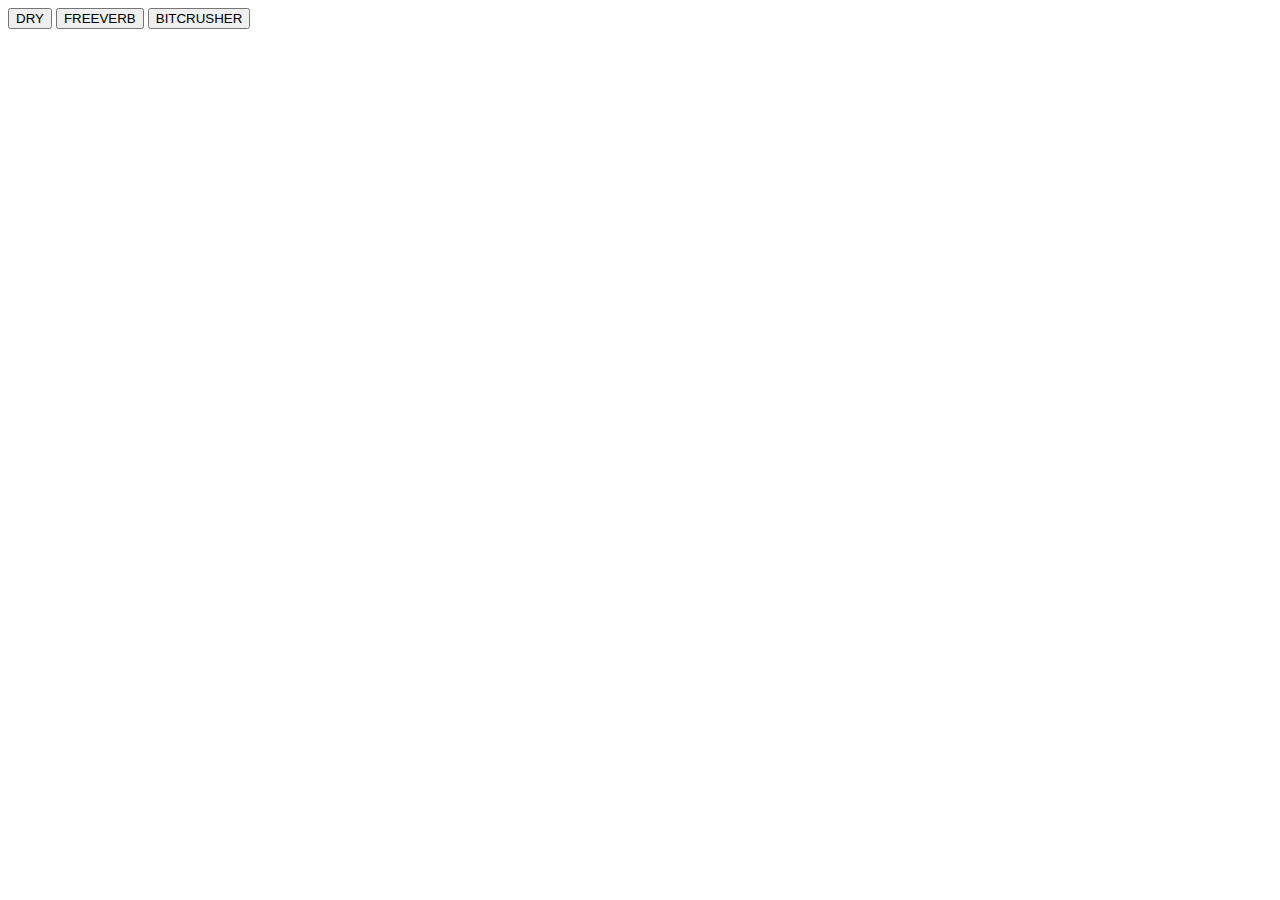
==== Index.html @ 28b175fa "first" ====
<!DOCTYPE html>
<html>
<head>
	<meta charset="utf-8">
	<title>FatOscillator</title>

	<meta name="viewport" content="width=device-width, initial-scale=1, maximum-scale=1, user-scalable=no">
	<link rel="icon" type="image/png" sizes="174x174" href="./style/favicon.png">
  <script type="text/javascript" src="https://tonejs.github.io/CDN/r6/Tone.min.js"></script>
    <script src="//code.jquery.com/jquery-1.12.0.min.js"></script>

    <script src="//code.jquery.com/jquery-1.12.0.min.js"></script>
	<!-- <script type="text/javascript" src="./scripts/draggabilly.js"></script> -->
	<!-- <script type="text/javascript" src="./scripts/Logo.js"></script> -->
	<!-- <script type="text/javascript" src="./scripts/StartAudioContext.js"></script> -->
	<!-- <script type="text/javascript" src="./scripts/Interface.js"></script> -->

	<!-- <link rel="stylesheet" type="text/css" href="./style/examples.css"> -->

	<script type="text/javascript">
		// jshint ignore: start
	</script>

</head>
<body>	
	<style type="text/css">

	</style>
	
			 <button onclick="toggleSound(2)">DRY</button> 
       <button onclick="toggleSound(0)">FREEVERB</button> 
       <button onclick="toggleSound(1)">BITCRUSHER</button> 

	</div>

	<script type="text/javascript">


    var toggleSound = function(index) {
      //console.log("yo what up");

      //toggling 
      toggles[index] = 1 - toggles[index];



      for (var i = 0; i < toggles.length; i++) {
         switches[i].gate.value = toggles[i];
      }

    
      //console.log(index);

      // if (synth.volume.value === 0) {
      //     //synth.volume.value = -Infinity;
      //     synth.volume.exponentialRampToValue(-120,2);
      // }
      // else {
      //     //synth.volume.value = 0;
      //     synth.volume.exponentialRampToValue(0,2);
      //     console.log(synth.volume.value);

      //}
      // console.log(synth.volume.value);

    }

   

		var synth = new Tone.PolySynth(3, Tone.SimpleSynth, {
			"oscillator" : {
				"type" : "sine",
				"count" : 3,
				"spread" : 30
			},
			"envelope": {
				"attack": 0.01,
				"decay": 0.1,
				"sustain": 0.5,
				"release": 0.4,
				"attackCurve" : "exponential"
			},
		});


    //array for holding the effects
    var effects = [];

    //create the effects individually
    effects[0] = new Tone.Freeverb();
    effects[1] = new Tone.BitCrusher(1);

    //store the size of the effects array    
    var numberEffects = effects.length;

    //connect the synth to the effects
     for (var i = 0; i < numberEffects; i++) {
      synth.connect(effects[i]);
     }

     var toggles =[];

    //array for holding the switches
    var switches = [];

    //create as many switches as effects plus one
    //additional for the dry signal
    for (var i = 0; i <= numberEffects; i++) {

      toggles[i] = 0;

      //create the switches
      switches[i] = new Tone.Switch(false);

      //connect the switches to master
      switches[i].toMaster();

      if (i < numberEffects) {
            //connect effects to switches
      effects[i].connect(switches[i]);
      }
      else {
      //connect the last switch to the original synth
      synth.connect(switches[numberEffects]);
      }
  


    }






synth.volume.exponentialRampToValue(0,2);


		var part = new Tone.Part(function(time, note){
			synth.triggerAttackRelease(note.noteName, note.duration, time, note.velocity);
		}, [
			{

    
      "time": "384i",
      "midiNote": 42,
      "noteName": "F#2",
      "velocity": 0.7874015748031497,
      "duration": "1i"
    },
    {
      "time": "432i",
      "midiNote": 42,
      "noteName": "F#2",
      "velocity": 0.7874015748031497,
      "duration": "1i"
    },
    {
      "time": "480i",
      "midiNote": 42,
      "noteName": "F#2",
      "velocity": 0.7874015748031497,
      "duration": "1i"
    },
    {
      "time": "528i",
      "midiNote": 42,
      "noteName": "F#2",
      "velocity": 0.7874015748031497,
      "duration": "1i"
    },
    {
      "time": "576i",
      "midiNote": 58,
      "noteName": "A#3",
      "velocity": 0.905511811023622,
      "duration": "13i"
    },
    {
      "time": "576i",
      "midiNote": 66,
      "noteName": "F#4",
      "velocity": 0.9212598425196851,
      "duration": "13i"
    },
    {
      "time": "576i",
      "midiNote": 70,
      "noteName": "A#4",
      "velocity": 0.905511811023622,
      "duration": "13i"
    },
    {
      "time": "576i",
      "midiNote": 78,
      "noteName": "F#5",
      "velocity": 0.9212598425196851,
      "duration": "13i"
    },
    {
      "time": "588i",
      "midiNote": 80,
      "noteName": "G#5",
      "velocity": 0.3464566929133858,
      "duration": "1i"
    },
    {
      "time": "588i",
      "midiNote": 90,
      "noteName": "F#6",
      "velocity": 0.6377952755905512,
      "duration": "25i"
    },
    {
      "time": "588i",
      "midiNote": 82,
      "noteName": "A#5",
      "velocity": 0.6220472440944882,
      "duration": "25i"
    },
    {
      "time": "600i",
      "midiNote": 80,
      "noteName": "G#5",
      "velocity": 0.3464566929133858,
      "duration": "1i"
    },
    {
      "time": "600i",
      "midiNote": 82,
      "noteName": "A#5",
      "velocity": 0.6220472440944882,
      "duration": "1i"
    },
    {
      "time": "600i",
      "midiNote": 90,
      "noteName": "F#6",
      "velocity": 0.6377952755905512,
      "duration": "1i"
    },
    {
      "time": "612i",
      "midiNote": 58,
      "noteName": "A#3",
      "velocity": 0.8818897637795275,
      "duration": "14i"
    },
    {
      "time": "612i",
      "midiNote": 66,
      "noteName": "F#4",
      "velocity": 0.905511811023622,
      "duration": "14i"
    },
    {
      "time": "612i",
      "midiNote": 70,
      "noteName": "A#4",
      "velocity": 0.8818897637795275,
      "duration": "14i"
    },
    {
      "time": "612i",
      "midiNote": 78,
      "noteName": "F#5",
      "velocity": 0.905511811023622,
      "duration": "14i"
    },
    {
      "time": "624i",
      "midiNote": 80,
      "noteName": "G#5",
      "velocity": 0.33070866141732286,
      "duration": "1i"
    },
    {
      "time": "624i",
      "midiNote": 90,
      "noteName": "F#6",
      "velocity": 0.6220472440944882,
      "duration": "26i"
    },
    {
      "time": "624i",
      "midiNote": 82,
      "noteName": "A#5",
      "velocity": 0.5984251968503937,
      "duration": "26i"
    },
    {
      "time": "636i",
      "midiNote": 82,
      "noteName": "A#5",
      "velocity": 0.6535433070866141,
      "duration": "2i"
    },
    {
      "time": "636i",
      "midiNote": 80,
      "noteName": "G#5",
      "velocity": 0.3464566929133858,
      "duration": "1i"
    },
    {
      "time": "636i",
      "midiNote": 90,
      "noteName": "F#6",
      "velocity": 0.6377952755905512,
      "duration": "1i"
    },
    {
      "time": "648i",
      "midiNote": 70,
      "noteName": "A#4",
      "velocity": 0.937007874015748,
      "duration": "14i"
    },
    {
      "time": "648i",
      "midiNote": 58,
      "noteName": "A#3",
      "velocity": 0.937007874015748,
      "duration": "14i"
    },
    {
      "time": "648i",
      "midiNote": 66,
      "noteName": "F#4",
      "velocity": 0.9212598425196851,
      "duration": "14i"
    },
    {
      "time": "648i",
      "midiNote": 78,
      "noteName": "F#5",
      "velocity": 0.9212598425196851,
      "duration": "14i"
    },
    {
      "time": "660i",
      "midiNote": 82,
      "noteName": "A#5",
      "velocity": 0.6535433070866141,
      "duration": "26i"
    },
    {
      "time": "660i",
      "midiNote": 90,
      "noteName": "F#6",
      "velocity": 0.6377952755905512,
      "duration": "26i"
    },
    {
      "time": "660i",
      "midiNote": 80,
      "noteName": "G#5",
      "velocity": 0.3464566929133858,
      "duration": "1i"
    },
    {
      "time": "672i",
      "midiNote": 90,
      "noteName": "F#6",
      "velocity": 0.6377952755905512,
      "duration": "2i"
    },
    {
      "time": "672i",
      "midiNote": 80,
      "noteName": "G#5",
      "velocity": 0.3464566929133858,
      "duration": "1i"
    },
    {
      "time": "672i",
      "midiNote": 82,
      "noteName": "A#5",
      "velocity": 0.6535433070866141,
      "duration": "2i"
    },
    {
      "time": "684i",
      "midiNote": 78,
      "noteName": "F#5",
      "velocity": 0.9212598425196851,
      "duration": "13i"
    },
    {
      "time": "684i",
      "midiNote": 66,
      "noteName": "F#4",
      "velocity": 0.9212598425196851,
      "duration": "13i"
    },
    {
      "time": "684i",
      "midiNote": 61,
      "noteName": "C#4",
      "velocity": 0.889763779527559,
      "duration": "14i"
    },
    {
      "time": "684i",
      "midiNote": 73,
      "noteName": "C#5",
      "velocity": 0.889763779527559,
      "duration": "14i"
    },
    {
      "time": "696i",
      "midiNote": 85,
      "noteName": "C#6",
      "velocity": 0.6062992125984252,
      "duration": "26i"
    },
    {
      "time": "696i",
      "midiNote": 90,
      "noteName": "F#6",
      "velocity": 0.6377952755905512,
      "duration": "25i"
    },
    {
      "time": "696i",
      "midiNote": 80,
      "noteName": "G#5",
      "velocity": 0.3464566929133858,
      "duration": "1i"
    },
    {
      "time": "708i",
      "midiNote": 90,
      "noteName": "F#6",
      "velocity": 0.6377952755905512,
      "duration": "1i"
    },
    {
      "time": "708i",
      "midiNote": 85,
      "noteName": "C#6",
      "velocity": 0.6062992125984252,
      "duration": "2i"
    },
    {
      "time": "708i",
      "midiNote": 80,
      "noteName": "G#5",
      "velocity": 0.3464566929133858,
      "duration": "1i"
    },
    {
      "time": "720i",
      "midiNote": 66,
      "noteName": "F#4",
      "velocity": 0.889763779527559,
      "duration": "14i"
    },
    {
      "time": "720i",
      "midiNote": 78,
      "noteName": "F#5",
      "velocity": 0.889763779527559,
      "duration": "14i"
    },
    {
      "time": "720i",
      "midiNote": 61,
      "noteName": "C#4",
      "velocity": 0.9448818897637795,
      "duration": "13i"
    },
    {
      "time": "720i",
      "midiNote": 73,
      "noteName": "C#5",
      "velocity": 0.9448818897637795,
      "duration": "13i"
    },
    {
      "time": "732i",
      "midiNote": 85,
      "noteName": "C#6",
      "velocity": 0.6614173228346457,
      "duration": "14i"
    },
    {
      "time": "732i",
      "midiNote": 80,
      "noteName": "G#5",
      "velocity": 0.31496062992125984,
      "duration": "1i"
    },
    {
      "time": "732i",
      "midiNote": 90,
      "noteName": "F#6",
      "velocity": 0.6062992125984252,
      "duration": "14i"
    },
    {
      "time": "744i",
      "midiNote": 61,
      "noteName": "C#4",
      "velocity": 0.9291338582677166,
      "duration": "14i"
    },
    {
      "time": "744i",
      "midiNote": 66,
      "noteName": "F#4",
      "velocity": 0.9212598425196851,
      "duration": "14i"
    },
    {
      "time": "744i",
      "midiNote": 73,
      "noteName": "C#5",
      "velocity": 0.9291338582677166,
      "duration": "14i"
    },
    {
      "time": "744i",
      "midiNote": 78,
      "noteName": "F#5",
      "velocity": 0.9212598425196851,
      "duration": "14i"
    },
    {
      "time": "756i",
      "midiNote": 85,
      "noteName": "C#6",
      "velocity": 0.6456692913385826,
      "duration": "14i"
    },
    {
      "time": "756i",
      "midiNote": 80,
      "noteName": "G#5",
      "velocity": 0.3464566929133858,
      "duration": "1i"
    },
    {
      "time": "756i",
      "midiNote": 90,
      "noteName": "F#6",
      "velocity": 0.6377952755905512,
      "duration": "14i"
    },
    {
      "time": "768i",
      "midiNote": 70,
      "noteName": "A#4",
      "velocity": 0.905511811023622,
      "duration": "13i"
    },
    {
      "time": "768i",
      "midiNote": 58,
      "noteName": "A#3",
      "velocity": 0.905511811023622,
      "duration": "13i"
    },
    {
      "time": "768i",
      "midiNote": 78,
      "noteName": "F#5",
      "velocity": 0.9212598425196851,
      "duration": "13i"
    },
    {
      "time": "768i",
      "midiNote": 66,
      "noteName": "F#4",
      "velocity": 0.9212598425196851,
      "duration": "13i"
    },
    {
      "time": "780i",
      "midiNote": 82,
      "noteName": "A#5",
      "velocity": 0.6220472440944882,
      "duration": "26i"
    },
    {
      "time": "780i",
      "midiNote": 90,
      "noteName": "F#6",
      "velocity": 0.6377952755905512,
      "duration": "25i"
    },
    {
      "time": "780i",
      "midiNote": 80,
      "noteName": "G#5",
      "velocity": 0.3464566929133858,
      "duration": "1i"
    },
    {
      "time": "792i",
      "midiNote": 90,
      "noteName": "F#6",
      "velocity": 0.6377952755905512,
      "duration": "1i"
    },
    {
      "time": "792i",
      "midiNote": 80,
      "noteName": "G#5",
      "velocity": 0.3464566929133858,
      "duration": "1i"
    },
    {
      "time": "792i",
      "midiNote": 82,
      "noteName": "A#5",
      "velocity": 0.6220472440944882,
      "duration": "1i"
    },
    {
      "time": "804i",
      "midiNote": 58,
      "noteName": "A#3",
      "velocity": 0.8818897637795275,
      "duration": "14i"
    },
    {
      "time": "804i",
      "midiNote": 78,
      "noteName": "F#5",
      "velocity": 0.905511811023622,
      "duration": "14i"
    },
    {
      "time": "804i",
      "midiNote": 66,
      "noteName": "F#4",
      "velocity": 0.905511811023622,
      "duration": "14i"
    },
    {
      "time": "804i",
      "midiNote": 70,
      "noteName": "A#4",
      "velocity": 0.8818897637795275,
      "duration": "14i"
    },
    {
      "time": "816i",
      "midiNote": 82,
      "noteName": "A#5",
      "velocity": 0.5984251968503937,
      "duration": "26i"
    },
    {
      "time": "816i",
      "midiNote": 90,
      "noteName": "F#6",
      "velocity": 0.6220472440944882,
      "duration": "26i"
    },
    {
      "time": "816i",
      "midiNote": 80,
      "noteName": "G#5",
      "velocity": 0.33070866141732286,
      "duration": "1i"
    },
    {
      "time": "828i",
      "midiNote": 82,
      "noteName": "A#5",
      "velocity": 0.6535433070866141,
      "duration": "2i"
    },
    {
      "time": "828i",
      "midiNote": 80,
      "noteName": "G#5",
      "velocity": 0.3464566929133858,
      "duration": "1i"
    },
    {
      "time": "828i",
      "midiNote": 90,
      "noteName": "F#6",
      "velocity": 0.6377952755905512,
      "duration": "1i"
    },
    {
      "time": "840i",
      "midiNote": 78,
      "noteName": "F#5",
      "velocity": 0.9212598425196851,
      "duration": "14i"
    },
    {
      "time": "840i",
      "midiNote": 58,
      "noteName": "A#3",
      "velocity": 0.937007874015748,
      "duration": "14i"
    },
    {
      "time": "840i",
      "midiNote": 70,
      "noteName": "A#4",
      "velocity": 0.937007874015748,
      "duration": "14i"
    },
    {
      "time": "840i",
      "midiNote": 66,
      "noteName": "F#4",
      "velocity": 0.9212598425196851,
      "duration": "14i"
    },
    {
      "time": "852i",
      "midiNote": 80,
      "noteName": "G#5",
      "velocity": 0.3464566929133858,
      "duration": "1i"
    },
    {
      "time": "852i",
      "midiNote": 82,
      "noteName": "A#5",
      "velocity": 0.6535433070866141,
      "duration": "25i"
    },
    {
      "time": "852i",
      "midiNote": 90,
      "noteName": "F#6",
      "velocity": 0.6377952755905512,
      "duration": "26i"
    },
    {
      "time": "864i",
      "midiNote": 82,
      "noteName": "A#5",
      "velocity": 0.6535433070866141,
      "duration": "2i"
    },
    {
      "time": "864i",
      "midiNote": 90,
      "noteName": "F#6",
      "velocity": 0.6377952755905512,
      "duration": "2i"
    },
    {
      "time": "864i",
      "midiNote": 80,
      "noteName": "G#5",
      "velocity": 0.3464566929133858,
      "duration": "1i"
    },
    {
      "time": "876i",
      "midiNote": 61,
      "noteName": "C#4",
      "velocity": 0.889763779527559,
      "duration": "14i"
    },
    {
      "time": "876i",
      "midiNote": 66,
      "noteName": "F#4",
      "velocity": 0.9212598425196851,
      "duration": "13i"
    },
    {
      "time": "876i",
      "midiNote": 73,
      "noteName": "C#5",
      "velocity": 0.889763779527559,
      "duration": "14i"
    },
    {
      "time": "876i",
      "midiNote": 78,
      "noteName": "F#5",
      "velocity": 0.9212598425196851,
      "duration": "13i"
    },
    {
      "time": "888i",
      "midiNote": 85,
      "noteName": "C#6",
      "velocity": 0.6062992125984252,
      "duration": "26i"
    },
    {
      "time": "888i",
      "midiNote": 80,
      "noteName": "G#5",
      "velocity": 0.3464566929133858,
      "duration": "1i"
    },
    {
      "time": "888i",
      "midiNote": 90,
      "noteName": "F#6",
      "velocity": 0.6377952755905512,
      "duration": "25i"
    },
    {
      "time": "900i",
      "midiNote": 85,
      "noteName": "C#6",
      "velocity": 0.6062992125984252,
      "duration": "2i"
    },
    {
      "time": "900i",
      "midiNote": 90,
      "noteName": "F#6",
      "velocity": 0.6377952755905512,
      "duration": "1i"
    },
    {
      "time": "900i",
      "midiNote": 80,
      "noteName": "G#5",
      "velocity": 0.3464566929133858,
      "duration": "1i"
    },
    {
      "time": "912i",
      "midiNote": 61,
      "noteName": "C#4",
      "velocity": 0.9448818897637795,
      "duration": "14i"
    },
    {
      "time": "912i",
      "midiNote": 78,
      "noteName": "F#5",
      "velocity": 0.889763779527559,
      "duration": "14i"
    },
    {
      "time": "912i",
      "midiNote": 66,
      "noteName": "F#4",
      "velocity": 0.889763779527559,
      "duration": "14i"
    },
    {
      "time": "912i",
      "midiNote": 73,
      "noteName": "C#5",
      "velocity": 0.9448818897637795,
      "duration": "13i"
    },
    {
      "time": "924i",
      "midiNote": 85,
      "noteName": "C#6",
      "velocity": 0.6614173228346457,
      "duration": "14i"
    },
    {
      "time": "924i",
      "midiNote": 80,
      "noteName": "G#5",
      "velocity": 0.31496062992125984,
      "duration": "1i"
    },
    {
      "time": "924i",
      "midiNote": 90,
      "noteName": "F#6",
      "velocity": 0.6062992125984252,
      "duration": "14i"
    },
    {
      "time": "936i",
      "midiNote": 66,
      "noteName": "F#4",
      "velocity": 0.9212598425196851,
      "duration": "14i"
    },
    {
      "time": "936i",
      "midiNote": 78,
      "noteName": "F#5",
      "velocity": 0.9212598425196851,
      "duration": "14i"
    },
    {
      "time": "936i",
      "midiNote": 61,
      "noteName": "C#4",
      "velocity": 0.9291338582677166,
      "duration": "14i"
    },
    {
      "time": "936i",
      "midiNote": 73,
      "noteName": "C#5",
      "velocity": 0.9291338582677166,
      "duration": "14i"
    },
    {
      "time": "948i",
      "midiNote": 85,
      "noteName": "C#6",
      "velocity": 0.6456692913385826,
      "duration": "14i"
    },
    {
      "time": "948i",
      "midiNote": 90,
      "noteName": "F#6",
      "velocity": 0.6377952755905512,
      "duration": "14i"
    },
    {
      "time": "948i",
      "midiNote": 80,
      "noteName": "G#5",
      "velocity": 0.3464566929133858,
      "duration": "1i"
    },
    {
      "time": "960i",
      "midiNote": 66,
      "noteName": "F#4",
      "velocity": 0.9212598425196851,
      "duration": "14i"
    },
    {
      "time": "960i",
      "midiNote": 78,
      "noteName": "F#5",
      "velocity": 0.9212598425196851,
      "duration": "14i"
    },
    {
      "time": "960i",
      "midiNote": 58,
      "noteName": "A#3",
      "velocity": 0.905511811023622,
      "duration": "13i"
    },
    {
      "time": "960i",
      "midiNote": 70,
      "noteName": "A#4",
      "velocity": 0.905511811023622,
      "duration": "13i"
    },
    {
      "time": "972i",
      "midiNote": 82,
      "noteName": "A#5",
      "velocity": 0.6220472440944882,
      "duration": "26i"
    },
    {
      "time": "972i",
      "midiNote": 90,
      "noteName": "F#6",
      "velocity": 0.6377952755905512,
      "duration": "26i"
    },
    {
      "time": "972i",
      "midiNote": 80,
      "noteName": "G#5",
      "velocity": 0.3464566929133858,
      "duration": "1i"
    },
    {
      "time": "984i",
      "midiNote": 90,
      "noteName": "F#6",
      "velocity": 0.6377952755905512,
      "duration": "2i"
    },
    {
      "time": "984i",
      "midiNote": 82,
      "noteName": "A#5",
      "velocity": 0.6220472440944882,
      "duration": "1i"
    },
    {
      "time": "984i",
      "midiNote": 80,
      "noteName": "G#5",
      "velocity": 0.3464566929133858,
      "duration": "1i"
    },
    {
      "time": "996i",
      "midiNote": 58,
      "noteName": "A#3",
      "velocity": 0.8818897637795275,
      "duration": "14i"
    },
    {
      "time": "996i",
      "midiNote": 78,
      "noteName": "F#5",
      "velocity": 0.905511811023622,
      "duration": "14i"
    },
    {
      "time": "996i",
      "midiNote": 70,
      "noteName": "A#4",
      "velocity": 0.8818897637795275,
      "duration": "14i"
    },
    {
      "time": "996i",
      "midiNote": 66,
      "noteName": "F#4",
      "velocity": 0.905511811023622,
      "duration": "14i"
    },
    {
      "time": "1008i",
      "midiNote": 82,
      "noteName": "A#5",
      "velocity": 0.5984251968503937,
      "duration": "26i"
    },
    {
      "time": "1008i",
      "midiNote": 90,
      "noteName": "F#6",
      "velocity": 0.6220472440944882,
      "duration": "26i"
    },
    {
      "time": "1008i",
      "midiNote": 80,
      "noteName": "G#5",
      "velocity": 0.33070866141732286,
      "duration": "1i"
    },
    {
      "time": "1020i",
      "midiNote": 90,
      "noteName": "F#6",
      "velocity": 0.6377952755905512,
      "duration": "2i"
    },
    {
      "time": "1020i",
      "midiNote": 82,
      "noteName": "A#5",
      "velocity": 0.6535433070866141,
      "duration": "2i"
    },
    {
      "time": "1020i",
      "midiNote": 80,
      "noteName": "G#5",
      "velocity": 0.3464566929133858,
      "duration": "1i"
    },
    {
      "time": "1032i",
      "midiNote": 58,
      "noteName": "A#3",
      "velocity": 0.937007874015748,
      "duration": "14i"
    },
    {
      "time": "1032i",
      "midiNote": 66,
      "noteName": "F#4",
      "velocity": 0.9212598425196851,
      "duration": "14i"
    },
    {
      "time": "1032i",
      "midiNote": 78,
      "noteName": "F#5",
      "velocity": 0.9212598425196851,
      "duration": "14i"
    },
    {
      "time": "1032i",
      "midiNote": 70,
      "noteName": "A#4",
      "velocity": 0.937007874015748,
      "duration": "14i"
    },
    {
      "time": "1044i",
      "midiNote": 90,
      "noteName": "F#6",
      "velocity": 0.6377952755905512,
      "duration": "26i"
    },
    {
      "time": "1044i",
      "midiNote": 82,
      "noteName": "A#5",
      "velocity": 0.6535433070866141,
      "duration": "26i"
    },
    {
      "time": "1044i",
      "midiNote": 80,
      "noteName": "G#5",
      "velocity": 0.3464566929133858,
      "duration": "1i"
    },
    {
      "time": "1056i",
      "midiNote": 90,
      "noteName": "F#6",
      "velocity": 0.6377952755905512,
      "duration": "2i"
    },
    {
      "time": "1056i",
      "midiNote": 82,
      "noteName": "A#5",
      "velocity": 0.6535433070866141,
      "duration": "2i"
    },
    {
      "time": "1056i",
      "midiNote": 80,
      "noteName": "G#5",
      "velocity": 0.3464566929133858,
      "duration": "1i"
    },
    {
      "time": "1068i",
      "midiNote": 66,
      "noteName": "F#4",
      "velocity": 0.9212598425196851,
      "duration": "13i"
    },
    {
      "time": "1068i",
      "midiNote": 78,
      "noteName": "F#5",
      "velocity": 0.9212598425196851,
      "duration": "13i"
    },
    {
      "time": "1068i",
      "midiNote": 73,
      "noteName": "C#5",
      "velocity": 0.889763779527559,
      "duration": "14i"
    },
    {
      "time": "1068i",
      "midiNote": 61,
      "noteName": "C#4",
      "velocity": 0.889763779527559,
      "duration": "14i"
    },
    {
      "time": "1080i",
      "midiNote": 80,
      "noteName": "G#5",
      "velocity": 0.3464566929133858,
      "duration": "1i"
    },
    {
      "time": "1080i",
      "midiNote": 85,
      "noteName": "C#6",
      "velocity": 0.6062992125984252,
      "duration": "26i"
    },
    {
      "time": "1080i",
      "midiNote": 90,
      "noteName": "F#6",
      "velocity": 0.6377952755905512,
      "duration": "25i"
    },
    {
      "time": "1092i",
      "midiNote": 85,
      "noteName": "C#6",
      "velocity": 0.6062992125984252,
      "duration": "2i"
    },
    {
      "time": "1092i",
      "midiNote": 90,
      "noteName": "F#6",
      "velocity": 0.6377952755905512,
      "duration": "1i"
    },
    {
      "time": "1092i",
      "midiNote": 80,
      "noteName": "G#5",
      "velocity": 0.3464566929133858,
      "duration": "1i"
    },
    {
      "time": "1104i",
      "midiNote": 66,
      "noteName": "F#4",
      "velocity": 0.889763779527559,
      "duration": "14i"
    },
    {
      "time": "1104i",
      "midiNote": 61,
      "noteName": "C#4",
      "velocity": 0.9448818897637795,
      "duration": "14i"
    },
    {
      "time": "1104i",
      "midiNote": 73,
      "noteName": "C#5",
      "velocity": 0.9448818897637795,
      "duration": "14i"
    },
    {
      "time": "1104i",
      "midiNote": 78,
      "noteName": "F#5",
      "velocity": 0.889763779527559,
      "duration": "14i"
    },
    {
      "time": "1116i",
      "midiNote": 85,
      "noteName": "C#6",
      "velocity": 0.6614173228346457,
      "duration": "14i"
    },
    {
      "time": "1116i",
      "midiNote": 90,
      "noteName": "F#6",
      "velocity": 0.6062992125984252,
      "duration": "14i"
    },
    {
      "time": "1116i",
      "midiNote": 80,
      "noteName": "G#5",
      "velocity": 0.31496062992125984,
      "duration": "1i"
    },
    {
      "time": "1128i",
      "midiNote": 61,
      "noteName": "C#4",
      "velocity": 0.9291338582677166,
      "duration": "14i"
    },
    {
      "time": "1128i",
      "midiNote": 73,
      "noteName": "C#5",
      "velocity": 0.9291338582677166,
      "duration": "14i"
    },
    {
      "time": "1128i",
      "midiNote": 66,
      "noteName": "F#4",
      "velocity": 0.9212598425196851,
      "duration": "14i"
    },
    {
      "time": "1128i",
      "midiNote": 78,
      "noteName": "F#5",
      "velocity": 0.9212598425196851,
      "duration": "14i"
    },
    {
      "time": "1140i",
      "midiNote": 85,
      "noteName": "C#6",
      "velocity": 0.6456692913385826,
      "duration": "14i"
    },
    {
      "time": "1140i",
      "midiNote": 90,
      "noteName": "F#6",
      "velocity": 0.6377952755905512,
      "duration": "14i"
    },
    {
      "time": "1140i",
      "midiNote": 80,
      "noteName": "G#5",
      "velocity": 0.3464566929133858,
      "duration": "1i"
    },
    {
      "time": "1152i",
      "midiNote": 66,
      "noteName": "F#4",
      "velocity": 0.9212598425196851,
      "duration": "13i"
    },
    {
      "time": "1152i",
      "midiNote": 58,
      "noteName": "A#3",
      "velocity": 0.905511811023622,
      "duration": "13i"
    },
    {
      "time": "1152i",
      "midiNote": 70,
      "noteName": "A#4",
      "velocity": 0.905511811023622,
      "duration": "13i"
    },
    {
      "time": "1152i",
      "midiNote": 78,
      "noteName": "F#5",
      "velocity": 0.9212598425196851,
      "duration": "13i"
    },
    {
      "time": "1164i",
      "midiNote": 82,
      "noteName": "A#5",
      "velocity": 0.6220472440944882,
      "duration": "25i"
    },
    {
      "time": "1164i",
      "midiNote": 80,
      "noteName": "G#5",
      "velocity": 0.3464566929133858,
      "duration": "1i"
    },
    {
      "time": "1164i",
      "midiNote": 90,
      "noteName": "F#6",
      "velocity": 0.6377952755905512,
      "duration": "25i"
    },
    {
      "time": "1176i",
      "midiNote": 82,
      "noteName": "A#5",
      "velocity": 0.6220472440944882,
      "duration": "2i"
    },
    {
      "time": "1176i",
      "midiNote": 90,
      "noteName": "F#6",
      "velocity": 0.6377952755905512,
      "duration": "2i"
    },
    {
      "time": "1176i",
      "midiNote": 80,
      "noteName": "G#5",
      "velocity": 0.3464566929133858,
      "duration": "1i"
    },
    {
      "time": "1188i",
      "midiNote": 58,
      "noteName": "A#3",
      "velocity": 0.8818897637795275,
      "duration": "14i"
    },
    {
      "time": "1188i",
      "midiNote": 78,
      "noteName": "F#5",
      "velocity": 0.905511811023622,
      "duration": "14i"
    },
    {
      "time": "1188i",
      "midiNote": 70,
      "noteName": "A#4",
      "velocity": 0.8818897637795275,
      "duration": "14i"
    },
    {
      "time": "1188i",
      "midiNote": 66,
      "noteName": "F#4",
      "velocity": 0.905511811023622,
      "duration": "14i"
    },
    {
      "time": "1200i",
      "midiNote": 90,
      "noteName": "F#6",
      "velocity": 0.6220472440944882,
      "duration": "26i"
    },
    {
      "time": "1200i",
      "midiNote": 82,
      "noteName": "A#5",
      "velocity": 0.5984251968503937,
      "duration": "26i"
    },
    {
      "time": "1200i",
      "midiNote": 80,
      "noteName": "G#5",
      "velocity": 0.33070866141732286,
      "duration": "1i"
    },
    {
      "time": "1212i",
      "midiNote": 82,
      "noteName": "A#5",
      "velocity": 0.6535433070866141,
      "duration": "2i"
    },
    {
      "time": "1212i",
      "midiNote": 80,
      "noteName": "G#5",
      "velocity": 0.3464566929133858,
      "duration": "1i"
    },
    {
      "time": "1212i",
      "midiNote": 90,
      "noteName": "F#6",
      "velocity": 0.6377952755905512,
      "duration": "2i"
    },
    {
      "time": "1224i",
      "midiNote": 66,
      "noteName": "F#4",
      "velocity": 0.9212598425196851,
      "duration": "14i"
    },
    {
      "time": "1224i",
      "midiNote": 58,
      "noteName": "A#3",
      "velocity": 0.937007874015748,
      "duration": "14i"
    },
    {
      "time": "1224i",
      "midiNote": 70,
      "noteName": "A#4",
      "velocity": 0.937007874015748,
      "duration": "14i"
    },
    {
      "time": "1224i",
      "midiNote": 78,
      "noteName": "F#5",
      "velocity": 0.9212598425196851,
      "duration": "14i"
    },
    {
      "time": "1236i",
      "midiNote": 90,
      "noteName": "F#6",
      "velocity": 0.6377952755905512,
      "duration": "26i"
    },
    {
      "time": "1236i",
      "midiNote": 82,
      "noteName": "A#5",
      "velocity": 0.6535433070866141,
      "duration": "26i"
    },
    {
      "time": "1236i",
      "midiNote": 80,
      "noteName": "G#5",
      "velocity": 0.3464566929133858,
      "duration": "1i"
    },
    {
      "time": "1248i",
      "midiNote": 82,
      "noteName": "A#5",
      "velocity": 0.6535433070866141,
      "duration": "2i"
    },
    {
      "time": "1248i",
      "midiNote": 90,
      "noteName": "F#6",
      "velocity": 0.6377952755905512,
      "duration": "2i"
    },
    {
      "time": "1248i",
      "midiNote": 80,
      "noteName": "G#5",
      "velocity": 0.3464566929133858,
      "duration": "1i"
    },
    {
      "time": "1260i",
      "midiNote": 66,
      "noteName": "F#4",
      "velocity": 0.9212598425196851,
      "duration": "13i"
    },
    {
      "time": "1260i",
      "midiNote": 78,
      "noteName": "F#5",
      "velocity": 0.9212598425196851,
      "duration": "13i"
    },
    {
      "time": "1260i",
      "midiNote": 73,
      "noteName": "C#5",
      "velocity": 0.889763779527559,
      "duration": "14i"
    },
    {
      "time": "1260i",
      "midiNote": 61,
      "noteName": "C#4",
      "velocity": 0.889763779527559,
      "duration": "14i"
    },
    {
      "time": "1272i",
      "midiNote": 85,
      "noteName": "C#6",
      "velocity": 0.6062992125984252,
      "duration": "26i"
    },
    {
      "time": "1272i",
      "midiNote": 90,
      "noteName": "F#6",
      "velocity": 0.6377952755905512,
      "duration": "25i"
    },
    {
      "time": "1272i",
      "midiNote": 80,
      "noteName": "G#5",
      "velocity": 0.3464566929133858,
      "duration": "1i"
    },
    {
      "time": "1284i",
      "midiNote": 85,
      "noteName": "C#6",
      "velocity": 0.6062992125984252,
      "duration": "2i"
    },
    {
      "time": "1284i",
      "midiNote": 90,
      "noteName": "F#6",
      "velocity": 0.6377952755905512,
      "duration": "1i"
    },
    {
      "time": "1284i",
      "midiNote": 80,
      "noteName": "G#5",
      "velocity": 0.3464566929133858,
      "duration": "1i"
    },
    {
      "time": "1296i",
      "midiNote": 61,
      "noteName": "C#4",
      "velocity": 0.9448818897637795,
      "duration": "14i"
    },
    {
      "time": "1296i",
      "midiNote": 66,
      "noteName": "F#4",
      "velocity": 0.889763779527559,
      "duration": "14i"
    },
    {
      "time": "1296i",
      "midiNote": 73,
      "noteName": "C#5",
      "velocity": 0.9448818897637795,
      "duration": "13i"
    },
    {
      "time": "1296i",
      "midiNote": 78,
      "noteName": "F#5",
      "velocity": 0.889763779527559,
      "duration": "14i"
    },
    {
      "time": "1308i",
      "midiNote": 85,
      "noteName": "C#6",
      "velocity": 0.6614173228346457,
      "duration": "13i"
    },
    {
      "time": "1308i",
      "midiNote": 80,
      "noteName": "G#5",
      "velocity": 0.31496062992125984,
      "duration": "1i"
    },
    {
      "time": "1308i",
      "midiNote": 90,
      "noteName": "F#6",
      "velocity": 0.6062992125984252,
      "duration": "14i"
    },
    {
      "time": "1320i",
      "midiNote": 73,
      "noteName": "C#5",
      "velocity": 0.9291338582677166,
      "duration": "14i"
    },
    {
      "time": "1320i",
      "midiNote": 61,
      "noteName": "C#4",
      "velocity": 0.9291338582677166,
      "duration": "14i"
    },
    {
      "time": "1320i",
      "midiNote": 78,
      "noteName": "F#5",
      "velocity": 0.9212598425196851,
      "duration": "14i"
    },
    {
      "time": "1320i",
      "midiNote": 66,
      "noteName": "F#4",
      "velocity": 0.9212598425196851,
      "duration": "14i"
    },
    {
      "time": "1332i",
      "midiNote": 80,
      "noteName": "G#5",
      "velocity": 0.3464566929133858,
      "duration": "1i"
    },
    {
      "time": "1332i",
      "midiNote": 90,
      "noteName": "F#6",
      "velocity": 0.6377952755905512,
      "duration": "14i"
    },
    {
      "time": "1332i",
      "midiNote": 85,
      "noteName": "C#6",
      "velocity": 0.6456692913385826,
      "duration": "14i"
    },
    {
      "time": "1344i",
      "midiNote": 58,
      "noteName": "A#3",
      "velocity": 0.905511811023622,
      "duration": "13i"
    },
    {
      "time": "1344i",
      "midiNote": 66,
      "noteName": "F#4",
      "velocity": 0.9212598425196851,
      "duration": "13i"
    },
    {
      "time": "1344i",
      "midiNote": 70,
      "noteName": "A#4",
      "velocity": 0.905511811023622,
      "duration": "13i"
    },
    {
      "time": "1344i",
      "midiNote": 78,
      "noteName": "F#5",
      "velocity": 0.9212598425196851,
      "duration": "13i"
    },
    {
      "time": "1356i",
      "midiNote": 90,
      "noteName": "F#6",
      "velocity": 0.6377952755905512,
      "duration": "26i"
    },
    {
      "time": "1356i",
      "midiNote": 80,
      "noteName": "G#5",
      "velocity": 0.3464566929133858,
      "duration": "1i"
    },
    {
      "time": "1356i",
      "midiNote": 82,
      "noteName": "A#5",
      "velocity": 0.6220472440944882,
      "duration": "25i"
    },
    {
      "time": "1368i",
      "midiNote": 82,
      "noteName": "A#5",
      "velocity": 0.6220472440944882,
      "duration": "2i"
    },
    {
      "time": "1368i",
      "midiNote": 80,
      "noteName": "G#5",
      "velocity": 0.3464566929133858,
      "duration": "1i"
    },
    {
      "time": "1368i",
      "midiNote": 90,
      "noteName": "F#6",
      "velocity": 0.6377952755905512,
      "duration": "1i"
    },
    {
      "time": "1380i",
      "midiNote": 66,
      "noteName": "F#4",
      "velocity": 0.905511811023622,
      "duration": "14i"
    },
    {
      "time": "1380i",
      "midiNote": 78,
      "noteName": "F#5",
      "velocity": 0.905511811023622,
      "duration": "14i"
    },
    {
      "time": "1380i",
      "midiNote": 58,
      "noteName": "A#3",
      "velocity": 0.8818897637795275,
      "duration": "14i"
    },
    {
      "time": "1380i",
      "midiNote": 70,
      "noteName": "A#4",
      "velocity": 0.8818897637795275,
      "duration": "14i"
    },
    {
      "time": "1392i",
      "midiNote": 90,
      "noteName": "F#6",
      "velocity": 0.6220472440944882,
      "duration": "26i"
    },
    {
      "time": "1392i",
      "midiNote": 80,
      "noteName": "G#5",
      "velocity": 0.33070866141732286,
      "duration": "1i"
    },
    {
      "time": "1392i",
      "midiNote": 68,
      "noteName": "G#4",
      "velocity": 0.889763779527559,
      "duration": "28i"
    },
    {
      "time": "1392i",
      "midiNote": 82,
      "noteName": "A#5",
      "velocity": 0.5984251968503937,
      "duration": "26i"
    },
    {
      "time": "1404i",
      "midiNote": 90,
      "noteName": "F#6",
      "velocity": 0.6377952755905512,
      "duration": "2i"
    },
    {
      "time": "1404i",
      "midiNote": 80,
      "noteName": "G#5",
      "velocity": 0.3464566929133858,
      "duration": "1i"
    },
    {
      "time": "1404i",
      "midiNote": 82,
      "noteName": "A#5",
      "velocity": 0.6535433070866141,
      "duration": "2i"
    },
    {
      "time": "1416i",
      "midiNote": 66,
      "noteName": "F#4",
      "velocity": 0.9212598425196851,
      "duration": "14i"
    },
    {
      "time": "1416i",
      "midiNote": 70,
      "noteName": "A#4",
      "velocity": 0.937007874015748,
      "duration": "15i"
    },
    {
      "time": "1416i",
      "midiNote": 78,
      "noteName": "F#5",
      "velocity": 0.9212598425196851,
      "duration": "14i"
    },
    {
      "time": "1416i",
      "midiNote": 70,
      "noteName": "A#4",
      "velocity": 0.8818897637795275,
      "duration": "14i"
    },
    {
      "time": "1416i",
      "midiNote": 58,
      "noteName": "A#3",
      "velocity": 0.937007874015748,
      "duration": "14i"
    },
    {
      "time": "1428i",
      "midiNote": 82,
      "noteName": "A#5",
      "velocity": 0.6535433070866141,
      "duration": "26i"
    },
    {
      "time": "1428i",
      "midiNote": 90,
      "noteName": "F#6",
      "velocity": 0.6377952755905512,
      "duration": "26i"
    },
    {
      "time": "1428i",
      "midiNote": 80,
      "noteName": "G#5",
      "velocity": 0.3464566929133858,
      "duration": "1i"
    },
    {
      "time": "1440i",
      "midiNote": 70,
      "noteName": "A#4",
      "velocity": 0.9291338582677166,
      "duration": "45i"
    },
    {
      "time": "1440i",
      "midiNote": 90,
      "noteName": "F#6",
      "velocity": 0.6377952755905512,
      "duration": "2i"
    },
    {
      "time": "1440i",
      "midiNote": 80,
      "noteName": "G#5",
      "velocity": 0.3464566929133858,
      "duration": "1i"
    },
    {
      "time": "1440i",
      "midiNote": 82,
      "noteName": "A#5",
      "velocity": 0.6535433070866141,
      "duration": "1i"
    },
    {
      "time": "1452i",
      "midiNote": 61,
      "noteName": "C#4",
      "velocity": 0.889763779527559,
      "duration": "14i"
    },
    {
      "time": "1452i",
      "midiNote": 66,
      "noteName": "F#4",
      "velocity": 0.9212598425196851,
      "duration": "13i"
    },
    {
      "time": "1452i",
      "midiNote": 78,
      "noteName": "F#5",
      "velocity": 0.9212598425196851,
      "duration": "13i"
    },
    {
      "time": "1452i",
      "midiNote": 73,
      "noteName": "C#5",
      "velocity": 0.889763779527559,
      "duration": "14i"
    },
    {
      "time": "1464i",
      "midiNote": 85,
      "noteName": "C#6",
      "velocity": 0.6062992125984252,
      "duration": "26i"
    },
    {
      "time": "1464i",
      "midiNote": 80,
      "noteName": "G#5",
      "velocity": 0.3464566929133858,
      "duration": "1i"
    },
    {
      "time": "1464i",
      "midiNote": 90,
      "noteName": "F#6",
      "velocity": 0.6377952755905512,
      "duration": "25i"
    },
    {
      "time": "1476i",
      "midiNote": 85,
      "noteName": "C#6",
      "velocity": 0.6062992125984252,
      "duration": "2i"
    },
    {
      "time": "1476i",
      "midiNote": 90,
      "noteName": "F#6",
      "velocity": 0.6377952755905512,
      "duration": "1i"
    },
    {
      "time": "1476i",
      "midiNote": 80,
      "noteName": "G#5",
      "velocity": 0.3464566929133858,
      "duration": "1i"
    },
    {
      "time": "1488i",
      "midiNote": 61,
      "noteName": "C#4",
      "velocity": 0.9448818897637795,
      "duration": "13i"
    },
    {
      "time": "1488i",
      "midiNote": 73,
      "noteName": "C#5",
      "velocity": 0.9448818897637795,
      "duration": "13i"
    },
    {
      "time": "1488i",
      "midiNote": 78,
      "noteName": "F#5",
      "velocity": 0.889763779527559,
      "duration": "14i"
    },
    {
      "time": "1488i",
      "midiNote": 66,
      "noteName": "F#4",
      "velocity": 0.8740157480314961,
      "duration": "45i"
    },
    {
      "time": "1488i",
      "midiNote": 66,
      "noteName": "F#4",
      "velocity": 0.889763779527559,
      "duration": "14i"
    },
    {
      "time": "1500i",
      "midiNote": 85,
      "noteName": "C#6",
      "velocity": 0.6614173228346457,
      "duration": "13i"
    },
    {
      "time": "1500i",
      "midiNote": 80,
      "noteName": "G#5",
      "velocity": 0.31496062992125984,
      "duration": "1i"
    },
    {
      "time": "1500i",
      "midiNote": 90,
      "noteName": "F#6",
      "velocity": 0.6062992125984252,
      "duration": "14i"
    },
    {
      "time": "1512i",
      "midiNote": 61,
      "noteName": "C#4",
      "velocity": 0.9291338582677166,
      "duration": "14i"
    },
    {
      "time": "1512i",
      "midiNote": 66,
      "noteName": "F#4",
      "velocity": 0.9212598425196851,
      "duration": "14i"
    },
    {
      "time": "1512i",
      "midiNote": 73,
      "noteName": "C#5",
      "velocity": 0.9291338582677166,
      "duration": "14i"
    },
    {
      "time": "1512i",
      "midiNote": 78,
      "noteName": "F#5",
      "velocity": 0.9212598425196851,
      "duration": "14i"
    },
    {
      "time": "1524i",
      "midiNote": 90,
      "noteName": "F#6",
      "velocity": 0.6377952755905512,
      "duration": "14i"
    },
    {
      "time": "1524i",
      "midiNote": 85,
      "noteName": "C#6",
      "velocity": 0.6456692913385826,
      "duration": "14i"
    },
    {
      "time": "1524i",
      "midiNote": 80,
      "noteName": "G#5",
      "velocity": 0.3464566929133858,
      "duration": "1i"
    },
    {
      "time": "1536i",
      "midiNote": 66,
      "noteName": "F#4",
      "velocity": 0.9212598425196851,
      "duration": "14i"
    },
    {
      "time": "1536i",
      "midiNote": 70,
      "noteName": "A#4",
      "velocity": 0.905511811023622,
      "duration": "13i"
    },
    {
      "time": "1536i",
      "midiNote": 78,
      "noteName": "F#5",
      "velocity": 0.9212598425196851,
      "duration": "14i"
    },
    {
      "time": "1536i",
      "midiNote": 58,
      "noteName": "A#3",
      "velocity": 0.905511811023622,
      "duration": "13i"
    },
    {
      "time": "1536i",
      "midiNote": 65,
      "noteName": "F4",
      "velocity": 0.8661417322834646,
      "duration": "50i"
    },
    {
      "time": "1548i",
      "midiNote": 90,
      "noteName": "F#6",
      "velocity": 0.6377952755905512,
      "duration": "26i"
    },
    {
      "time": "1548i",
      "midiNote": 80,
      "noteName": "G#5",
      "velocity": 0.3464566929133858,
      "duration": "1i"
    },
    {
      "time": "1548i",
      "midiNote": 82,
      "noteName": "A#5",
      "velocity": 0.6220472440944882,
      "duration": "25i"
    },
    {
      "time": "1560i",
      "midiNote": 80,
      "noteName": "G#5",
      "velocity": 0.3464566929133858,
      "duration": "1i"
    },
    {
      "time": "1560i",
      "midiNote": 82,
      "noteName": "A#5",
      "velocity": 0.6220472440944882,
      "duration": "1i"
    },
    {
      "time": "1560i",
      "midiNote": 90,
      "noteName": "F#6",
      "velocity": 0.6377952755905512,
      "duration": "1i"
    },
    {
      "time": "1572i",
      "midiNote": 78,
      "noteName": "F#5",
      "velocity": 0.905511811023622,
      "duration": "14i"
    },
    {
      "time": "1572i",
      "midiNote": 58,
      "noteName": "A#3",
      "velocity": 0.8818897637795275,
      "duration": "14i"
    },
    {
      "time": "1572i",
      "midiNote": 70,
      "noteName": "A#4",
      "velocity": 0.8818897637795275,
      "duration": "14i"
    },
    {
      "time": "1572i",
      "midiNote": 66,
      "noteName": "F#4",
      "velocity": 0.905511811023622,
      "duration": "31i"
    },
    {
      "time": "1584i",
      "midiNote": 90,
      "noteName": "F#6",
      "velocity": 0.6220472440944882,
      "duration": "26i"
    },
    {
      "time": "1584i",
      "midiNote": 66,
      "noteName": "F#4",
      "velocity": 0.937007874015748,
      "duration": "2i"
    },
    {
      "time": "1584i",
      "midiNote": 82,
      "noteName": "A#5",
      "velocity": 0.5984251968503937,
      "duration": "26i"
    },
    {
      "time": "1584i",
      "midiNote": 80,
      "noteName": "G#5",
      "velocity": 0.33070866141732286,
      "duration": "1i"
    },
    {
      "time": "1596i",
      "midiNote": 82,
      "noteName": "A#5",
      "velocity": 0.6535433070866141,
      "duration": "2i"
    },
    {
      "time": "1596i",
      "midiNote": 90,
      "noteName": "F#6",
      "velocity": 0.6377952755905512,
      "duration": "2i"
    },
    {
      "time": "1596i",
      "midiNote": 80,
      "noteName": "G#5",
      "velocity": 0.3464566929133858,
      "duration": "1i"
    },
    {
      "time": "1608i",
      "midiNote": 66,
      "noteName": "F#4",
      "velocity": 0.9212598425196851,
      "duration": "86i"
    },
    {
      "time": "1608i",
      "midiNote": 58,
      "noteName": "A#3",
      "velocity": 0.937007874015748,
      "duration": "14i"
    },
    {
      "time": "1608i",
      "midiNote": 70,
      "noteName": "A#4",
      "velocity": 0.937007874015748,
      "duration": "14i"
    },
    {
      "time": "1608i",
      "midiNote": 78,
      "noteName": "F#5",
      "velocity": 0.9212598425196851,
      "duration": "14i"
    },
    {
      "time": "1608i",
      "midiNote": 66,
      "noteName": "F#4",
      "velocity": 0.9133858267716536,
      "duration": "14i"
    },
    {
      "time": "1620i",
      "midiNote": 82,
      "noteName": "A#5",
      "velocity": 0.6535433070866141,
      "duration": "26i"
    },
    {
      "time": "1620i",
      "midiNote": 90,
      "noteName": "F#6",
      "velocity": 0.6377952755905512,
      "duration": "26i"
    },
    {
      "time": "1620i",
      "midiNote": 80,
      "noteName": "G#5",
      "velocity": 0.3464566929133858,
      "duration": "1i"
    },
    {
      "time": "1632i",
      "midiNote": 90,
      "noteName": "F#6",
      "velocity": 0.6377952755905512,
      "duration": "2i"
    },
    {
      "time": "1632i",
      "midiNote": 82,
      "noteName": "A#5",
      "velocity": 0.6535433070866141,
      "duration": "2i"
    },
    {
      "time": "1632i",
      "midiNote": 80,
      "noteName": "G#5",
      "velocity": 0.3464566929133858,
      "duration": "1i"
    },
    {
      "time": "1644i",
      "midiNote": 78,
      "noteName": "F#5",
      "velocity": 0.9212598425196851,
      "duration": "13i"
    },
    {
      "time": "1644i",
      "midiNote": 61,
      "noteName": "C#4",
      "velocity": 0.889763779527559,
      "duration": "14i"
    },
    {
      "time": "1644i",
      "midiNote": 66,
      "noteName": "F#4",
      "velocity": 0.9212598425196851,
      "duration": "13i"
    },
    {
      "time": "1644i",
      "midiNote": 73,
      "noteName": "C#5",
      "velocity": 0.889763779527559,
      "duration": "14i"
    },
    {
      "time": "1656i",
      "midiNote": 85,
      "noteName": "C#6",
      "velocity": 0.6062992125984252,
      "duration": "26i"
    },
    {
      "time": "1656i",
      "midiNote": 90,
      "noteName": "F#6",
      "velocity": 0.6377952755905512,
      "duration": "25i"
    },
    {
      "time": "1656i",
      "midiNote": 80,
      "noteName": "G#5",
      "velocity": 0.3464566929133858,
      "duration": "1i"
    },
    {
      "time": "1668i",
      "midiNote": 85,
      "noteName": "C#6",
      "velocity": 0.6062992125984252,
      "duration": "2i"
    },
    {
      "time": "1668i",
      "midiNote": 90,
      "noteName": "F#6",
      "velocity": 0.6377952755905512,
      "duration": "1i"
    },
    {
      "time": "1668i",
      "midiNote": 80,
      "noteName": "G#5",
      "velocity": 0.3464566929133858,
      "duration": "1i"
    },
    {
      "time": "1680i",
      "midiNote": 61,
      "noteName": "C#4",
      "velocity": 0.9448818897637795,
      "duration": "14i"
    },
    {
      "time": "1680i",
      "midiNote": 66,
      "noteName": "F#4",
      "velocity": 0.889763779527559,
      "duration": "10i"
    },
    {
      "time": "1680i",
      "midiNote": 73,
      "noteName": "C#5",
      "velocity": 0.9448818897637795,
      "duration": "13i"
    },
    {
      "time": "1680i",
      "midiNote": 78,
      "noteName": "F#5",
      "velocity": 0.889763779527559,
      "duration": "14i"
    },
    {
      "time": "1692i",
      "midiNote": 85,
      "noteName": "C#6",
      "velocity": 0.6614173228346457,
      "duration": "14i"
    },
    {
      "time": "1692i",
      "midiNote": 80,
      "noteName": "G#5",
      "velocity": 0.31496062992125984,
      "duration": "1i"
    },
    {
      "time": "1692i",
      "midiNote": 90,
      "noteName": "F#6",
      "velocity": 0.6062992125984252,
      "duration": "14i"
    },
    {
      "time": "1704i",
      "midiNote": 78,
      "noteName": "F#5",
      "velocity": 0.9212598425196851,
      "duration": "14i"
    },
    {
      "time": "1704i",
      "midiNote": 61,
      "noteName": "C#4",
      "velocity": 0.9291338582677166,
      "duration": "14i"
    },
    {
      "time": "1704i",
      "midiNote": 66,
      "noteName": "F#4",
      "velocity": 0.9212598425196851,
      "duration": "14i"
    },
    {
      "time": "1704i",
      "midiNote": 73,
      "noteName": "C#5",
      "velocity": 0.9291338582677166,
      "duration": "14i"
    },
    {
      "time": "1716i",
      "midiNote": 80,
      "noteName": "G#5",
      "velocity": 0.3464566929133858,
      "duration": "1i"
    },
    {
      "time": "1716i",
      "midiNote": 85,
      "noteName": "C#6",
      "velocity": 0.6456692913385826,
      "duration": "14i"
    },
    {
      "time": "1716i",
      "midiNote": 90,
      "noteName": "F#6",
      "velocity": 0.6377952755905512,
      "duration": "14i"
    },
    {
      "time": "1728i",
      "midiNote": 66,
      "noteName": "F#4",
      "velocity": 0.9212598425196851,
      "duration": "14i"
    },
    {
      "time": "1728i",
      "midiNote": 58,
      "noteName": "A#3",
      "velocity": 0.905511811023622,
      "duration": "13i"
    },
    {
      "time": "1728i",
      "midiNote": 70,
      "noteName": "A#4",
      "velocity": 0.905511811023622,
      "duration": "13i"
    },
    {
      "time": "1728i",
      "midiNote": 78,
      "noteName": "F#5",
      "velocity": 0.9212598425196851,
      "duration": "13i"
    },
    {
      "time": "1740i",
      "midiNote": 90,
      "noteName": "F#6",
      "velocity": 0.6377952755905512,
      "duration": "26i"
    },
    {
      "time": "1740i",
      "midiNote": 82,
      "noteName": "A#5",
      "velocity": 0.6220472440944882,
      "duration": "25i"
    },
    {
      "time": "1740i",
      "midiNote": 80,
      "noteName": "G#5",
      "velocity": 0.3464566929133858,
      "duration": "1i"
    },
    {
      "time": "1752i",
      "midiNote": 82,
      "noteName": "A#5",
      "velocity": 0.6220472440944882,
      "duration": "2i"
    },
    {
      "time": "1752i",
      "midiNote": 80,
      "noteName": "G#5",
      "velocity": 0.3464566929133858,
      "duration": "1i"
    },
    {
      "time": "1752i",
      "midiNote": 90,
      "noteName": "F#6",
      "velocity": 0.6377952755905512,
      "duration": "1i"
    },
    {
      "time": "1764i",
      "midiNote": 58,
      "noteName": "A#3",
      "velocity": 0.8818897637795275,
      "duration": "14i"
    },
    {
      "time": "1764i",
      "midiNote": 78,
      "noteName": "F#5",
      "velocity": 0.905511811023622,
      "duration": "14i"
    },
    {
      "time": "1764i",
      "midiNote": 66,
      "noteName": "F#4",
      "velocity": 0.905511811023622,
      "duration": "14i"
    },
    {
      "time": "1764i",
      "midiNote": 70,
      "noteName": "A#4",
      "velocity": 0.8818897637795275,
      "duration": "14i"
    },
    {
      "time": "1776i",
      "midiNote": 90,
      "noteName": "F#6",
      "velocity": 0.6220472440944882,
      "duration": "26i"
    },
    {
      "time": "1776i",
      "midiNote": 80,
      "noteName": "G#5",
      "velocity": 0.33070866141732286,
      "duration": "1i"
    },
    {
      "time": "1776i",
      "midiNote": 68,
      "noteName": "G#4",
      "velocity": 0.889763779527559,
      "duration": "26i"
    },
    {
      "time": "1776i",
      "midiNote": 82,
      "noteName": "A#5",
      "velocity": 0.5984251968503937,
      "duration": "26i"
    },
    {
      "time": "1788i",
      "midiNote": 82,
      "noteName": "A#5",
      "velocity": 0.6535433070866141,
      "duration": "2i"
    },
    {
      "time": "1788i",
      "midiNote": 90,
      "noteName": "F#6",
      "velocity": 0.6377952755905512,
      "duration": "1i"
    },
    {
      "time": "1788i",
      "midiNote": 80,
      "noteName": "G#5",
      "velocity": 0.3464566929133858,
      "duration": "1i"
    },
    {
      "time": "1800i",
      "midiNote": 58,
      "noteName": "A#3",
      "velocity": 0.937007874015748,
      "duration": "14i"
    },
    {
      "time": "1800i",
      "midiNote": 70,
      "noteName": "A#4",
      "velocity": 0.937007874015748,
      "duration": "19i"
    },
    {
      "time": "1800i",
      "midiNote": 78,
      "noteName": "F#5",
      "velocity": 0.9212598425196851,
      "duration": "14i"
    },
    {
      "time": "1800i",
      "midiNote": 66,
      "noteName": "F#4",
      "velocity": 0.9212598425196851,
      "duration": "14i"
    },
    {
      "time": "1800i",
      "midiNote": 70,
      "noteName": "A#4",
      "velocity": 0.8740157480314961,
      "duration": "14i"
    },
    {
      "time": "1812i",
      "midiNote": 90,
      "noteName": "F#6",
      "velocity": 0.6377952755905512,
      "duration": "26i"
    },
    {
      "time": "1812i",
      "midiNote": 82,
      "noteName": "A#5",
      "velocity": 0.6535433070866141,
      "duration": "26i"
    },
    {
      "time": "1812i",
      "midiNote": 80,
      "noteName": "G#5",
      "velocity": 0.3464566929133858,
      "duration": "1i"
    },
    {
      "time": "1824i",
      "midiNote": 70,
      "noteName": "A#4",
      "velocity": 0.905511811023622,
      "duration": "43i"
    },
    {
      "time": "1824i",
      "midiNote": 82,
      "noteName": "A#5",
      "velocity": 0.6535433070866141,
      "duration": "2i"
    },
    {
      "time": "1824i",
      "midiNote": 90,
      "noteName": "F#6",
      "velocity": 0.6377952755905512,
      "duration": "2i"
    },
    {
      "time": "1824i",
      "midiNote": 80,
      "noteName": "G#5",
      "velocity": 0.3464566929133858,
      "duration": "1i"
    },
    {
      "time": "1836i",
      "midiNote": 66,
      "noteName": "F#4",
      "velocity": 0.9212598425196851,
      "duration": "13i"
    },
    {
      "time": "1836i",
      "midiNote": 61,
      "noteName": "C#4",
      "velocity": 0.889763779527559,
      "duration": "14i"
    },
    {
      "time": "1836i",
      "midiNote": 73,
      "noteName": "C#5",
      "velocity": 0.889763779527559,
      "duration": "14i"
    },
    {
      "time": "1836i",
      "midiNote": 78,
      "noteName": "F#5",
      "velocity": 0.9212598425196851,
      "duration": "13i"
    },
    {
      "time": "1848i",
      "midiNote": 80,
      "noteName": "G#5",
      "velocity": 0.3464566929133858,
      "duration": "1i"
    },
    {
      "time": "1848i",
      "midiNote": 85,
      "noteName": "C#6",
      "velocity": 0.6062992125984252,
      "duration": "26i"
    },
    {
      "time": "1848i",
      "midiNote": 90,
      "noteName": "F#6",
      "velocity": 0.6377952755905512,
      "duration": "25i"
    },
    {
      "time": "1860i",
      "midiNote": 90,
      "noteName": "F#6",
      "velocity": 0.6377952755905512,
      "duration": "1i"
    },
    {
      "time": "1860i",
      "midiNote": 80,
      "noteName": "G#5",
      "velocity": 0.3464566929133858,
      "duration": "1i"
    },
    {
      "time": "1860i",
      "midiNote": 85,
      "noteName": "C#6",
      "velocity": 0.6062992125984252,
      "duration": "2i"
    },
    {
      "time": "1872i",
      "midiNote": 61,
      "noteName": "C#4",
      "velocity": 0.9448818897637795,
      "duration": "14i"
    },
    {
      "time": "1872i",
      "midiNote": 73,
      "noteName": "C#5",
      "velocity": 0.9448818897637795,
      "duration": "13i"
    },
    {
      "time": "1872i",
      "midiNote": 66,
      "noteName": "F#4",
      "velocity": 0.8661417322834646,
      "duration": "46i"
    },
    {
      "time": "1872i",
      "midiNote": 66,
      "noteName": "F#4",
      "velocity": 0.889763779527559,
      "duration": "14i"
    },
    {
      "time": "1872i",
      "midiNote": 78,
      "noteName": "F#5",
      "velocity": 0.889763779527559,
      "duration": "14i"
    },
    {
      "time": "1884i",
      "midiNote": 90,
      "noteName": "F#6",
      "velocity": 0.6062992125984252,
      "duration": "14i"
    },
    {
      "time": "1884i",
      "midiNote": 85,
      "noteName": "C#6",
      "velocity": 0.6614173228346457,
      "duration": "14i"
    },
    {
      "time": "1884i",
      "midiNote": 80,
      "noteName": "G#5",
      "velocity": 0.31496062992125984,
      "duration": "1i"
    },
    {
      "time": "1896i",
      "midiNote": 61,
      "noteName": "C#4",
      "velocity": 0.9291338582677166,
      "duration": "14i"
    },
    {
      "time": "1896i",
      "midiNote": 66,
      "noteName": "F#4",
      "velocity": 0.9212598425196851,
      "duration": "14i"
    },
    {
      "time": "1896i",
      "midiNote": 78,
      "noteName": "F#5",
      "velocity": 0.9212598425196851,
      "duration": "14i"
    },
    {
      "time": "1896i",
      "midiNote": 73,
      "noteName": "C#5",
      "velocity": 0.9291338582677166,
      "duration": "14i"
    },
    {
      "time": "1908i",
      "midiNote": 80,
      "noteName": "G#5",
      "velocity": 0.3464566929133858,
      "duration": "1i"
    },
    {
      "time": "1908i",
      "midiNote": 90,
      "noteName": "F#6",
      "velocity": 0.6377952755905512,
      "duration": "14i"
    },
    {
      "time": "1908i",
      "midiNote": 85,
      "noteName": "C#6",
      "velocity": 0.6456692913385826,
      "duration": "14i"
    },
    {
      "time": "1920i",
      "midiNote": 66,
      "noteName": "F#4",
      "velocity": 0.9212598425196851,
      "duration": "13i"
    },
    {
      "time": "1920i",
      "midiNote": 78,
      "noteName": "F#5",
      "velocity": 0.9212598425196851,
      "duration": "14i"
    },
    {
      "time": "1920i",
      "midiNote": 58,
      "noteName": "A#3",
      "velocity": 0.905511811023622,
      "duration": "13i"
    },
    {
      "time": "1920i",
      "midiNote": 70,
      "noteName": "A#4",
      "velocity": 0.905511811023622,
      "duration": "13i"
    },
    {
      "time": "1920i",
      "midiNote": 71,
      "noteName": "B4",
      "velocity": 0.889763779527559,
      "duration": "73i"
    },
    {
      "time": "1932i",
      "midiNote": 82,
      "noteName": "A#5",
      "velocity": 0.6220472440944882,
      "duration": "25i"
    },
    {
      "time": "1932i",
      "midiNote": 90,
      "noteName": "F#6",
      "velocity": 0.6377952755905512,
      "duration": "25i"
    },
    {
      "time": "1932i",
      "midiNote": 80,
      "noteName": "G#5",
      "velocity": 0.3464566929133858,
      "duration": "1i"
    },
    {
      "time": "1944i",
      "midiNote": 82,
      "noteName": "A#5",
      "velocity": 0.6220472440944882,
      "duration": "2i"
    },
    {
      "time": "1944i",
      "midiNote": 90,
      "noteName": "F#6",
      "velocity": 0.6377952755905512,
      "duration": "2i"
    },
    {
      "time": "1944i",
      "midiNote": 80,
      "noteName": "G#5",
      "velocity": 0.3464566929133858,
      "duration": "1i"
    },
    {
      "time": "1956i",
      "midiNote": 66,
      "noteName": "F#4",
      "velocity": 0.905511811023622,
      "duration": "14i"
    },
    {
      "time": "1956i",
      "midiNote": 78,
      "noteName": "F#5",
      "velocity": 0.905511811023622,
      "duration": "14i"
    },
    {
      "time": "1956i",
      "midiNote": 58,
      "noteName": "A#3",
      "velocity": 0.8818897637795275,
      "duration": "14i"
    },
    {
      "time": "1956i",
      "midiNote": 70,
      "noteName": "A#4",
      "velocity": 0.8818897637795275,
      "duration": "14i"
    },
    {
      "time": "1968i",
      "midiNote": 80,
      "noteName": "G#5",
      "velocity": 0.33070866141732286,
      "duration": "1i"
    },
    {
      "time": "1968i",
      "midiNote": 90,
      "noteName": "F#6",
      "velocity": 0.6220472440944882,
      "duration": "26i"
    },
    {
      "time": "1968i",
      "midiNote": 82,
      "noteName": "A#5",
      "velocity": 0.5984251968503937,
      "duration": "26i"
    },
    {
      "time": "1980i",
      "midiNote": 82,
      "noteName": "A#5",
      "velocity": 0.6535433070866141,
      "duration": "2i"
    },
    {
      "time": "1980i",
      "midiNote": 80,
      "noteName": "G#5",
      "velocity": 0.3464566929133858,
      "duration": "1i"
    },
    {
      "time": "1980i",
      "midiNote": 90,
      "noteName": "F#6",
      "velocity": 0.6377952755905512,
      "duration": "2i"
    },
    {
      "time": "1992i",
      "midiNote": 58,
      "noteName": "A#3",
      "velocity": 0.937007874015748,
      "duration": "14i"
    },
    {
      "time": "1992i",
      "midiNote": 66,
      "noteName": "F#4",
      "velocity": 0.9212598425196851,
      "duration": "14i"
    },
    {
      "time": "1992i",
      "midiNote": 70,
      "noteName": "A#4",
      "velocity": 0.937007874015748,
      "duration": "67i"
    },
    {
      "time": "1992i",
      "midiNote": 78,
      "noteName": "F#5",
      "velocity": 0.9212598425196851,
      "duration": "14i"
    },
    {
      "time": "1992i",
      "midiNote": 70,
      "noteName": "A#4",
      "velocity": 0.8661417322834646,
      "duration": "14i"
    },
    {
      "time": "2004i",
      "midiNote": 82,
      "noteName": "A#5",
      "velocity": 0.6535433070866141,
      "duration": "26i"
    },
    {
      "time": "2004i",
      "midiNote": 80,
      "noteName": "G#5",
      "velocity": 0.3464566929133858,
      "duration": "1i"
    },
    {
      "time": "2004i",
      "midiNote": 90,
      "noteName": "F#6",
      "velocity": 0.6377952755905512,
      "duration": "26i"
    },
    {
      "time": "2016i",
      "midiNote": 82,
      "noteName": "A#5",
      "velocity": 0.6535433070866141,
      "duration": "2i"
    },
    {
      "time": "2016i",
      "midiNote": 90,
      "noteName": "F#6",
      "velocity": 0.6377952755905512,
      "duration": "2i"
    },
    {
      "time": "2016i",
      "midiNote": 80,
      "noteName": "G#5",
      "velocity": 0.3464566929133858,
      "duration": "1i"
    },
    {
      "time": "2028i",
      "midiNote": 61,
      "noteName": "C#4",
      "velocity": 0.889763779527559,
      "duration": "14i"
    },
    {
      "time": "2028i",
      "midiNote": 66,
      "noteName": "F#4",
      "velocity": 0.9212598425196851,
      "duration": "13i"
    },
    {
      "time": "2028i",
      "midiNote": 78,
      "noteName": "F#5",
      "velocity": 0.9212598425196851,
      "duration": "13i"
    },
    {
      "time": "2028i",
      "midiNote": 73,
      "noteName": "C#5",
      "velocity": 0.889763779527559,
      "duration": "14i"
    },
    {
      "time": "2040i",
      "midiNote": 90,
      "noteName": "F#6",
      "velocity": 0.6377952755905512,
      "duration": "25i"
    },
    {
      "time": "2040i",
      "midiNote": 85,
      "noteName": "C#6",
      "velocity": 0.6062992125984252,
      "duration": "26i"
    },
    {
      "time": "2040i",
      "midiNote": 80,
      "noteName": "G#5",
      "velocity": 0.3464566929133858,
      "duration": "1i"
    },
    {
      "time": "2052i",
      "midiNote": 85,
      "noteName": "C#6",
      "velocity": 0.6062992125984252,
      "duration": "2i"
    },
    {
      "time": "2052i",
      "midiNote": 90,
      "noteName": "F#6",
      "velocity": 0.6377952755905512,
      "duration": "1i"
    },
    {
      "time": "2052i",
      "midiNote": 80,
      "noteName": "G#5",
      "velocity": 0.3464566929133858,
      "duration": "1i"
    },
    {
      "time": "2064i",
      "midiNote": 66,
      "noteName": "F#4",
      "velocity": 0.889763779527559,
      "duration": "46i"
    },
    {
      "time": "2064i",
      "midiNote": 61,
      "noteName": "C#4",
      "velocity": 0.9448818897637795,
      "duration": "14i"
    },
    {
      "time": "2064i",
      "midiNote": 73,
      "noteName": "C#5",
      "velocity": 0.9448818897637795,
      "duration": "13i"
    },
    {
      "time": "2064i",
      "midiNote": 66,
      "noteName": "F#4",
      "velocity": 0.9212598425196851,
      "duration": "14i"
    },
    {
      "time": "2064i",
      "midiNote": 78,
      "noteName": "F#5",
      "velocity": 0.889763779527559,
      "duration": "14i"
    },
    {
      "time": "2076i",
      "midiNote": 90,
      "noteName": "F#6",
      "velocity": 0.6062992125984252,
      "duration": "14i"
    },
    {
      "time": "2076i",
      "midiNote": 85,
      "noteName": "C#6",
      "velocity": 0.6614173228346457,
      "duration": "13i"
    },
    {
      "time": "2076i",
      "midiNote": 80,
      "noteName": "G#5",
      "velocity": 0.31496062992125984,
      "duration": "1i"
    },
    {
      "time": "2088i",
      "midiNote": 73,
      "noteName": "C#5",
      "velocity": 0.9291338582677166,
      "duration": "14i"
    },
    {
      "time": "2088i",
      "midiNote": 61,
      "noteName": "C#4",
      "velocity": 0.9291338582677166,
      "duration": "14i"
    },
    {
      "time": "2088i",
      "midiNote": 66,
      "noteName": "F#4",
      "velocity": 0.9212598425196851,
      "duration": "14i"
    },
    {
      "time": "2088i",
      "midiNote": 78,
      "noteName": "F#5",
      "velocity": 0.9212598425196851,
      "duration": "14i"
    },
    {
      "time": "2100i",
      "midiNote": 85,
      "noteName": "C#6",
      "velocity": 0.6456692913385826,
      "duration": "14i"
    },
    {
      "time": "2100i",
      "midiNote": 90,
      "noteName": "F#6",
      "velocity": 0.6377952755905512,
      "duration": "14i"
    },
    {
      "time": "2100i",
      "midiNote": 80,
      "noteName": "G#5",
      "velocity": 0.3464566929133858,
      "duration": "1i"
    },
    {
      "time": "2112i",
      "midiNote": 66,
      "noteName": "F#4",
      "velocity": 0.9212598425196851,
      "duration": "13i"
    },
    {
      "time": "2112i",
      "midiNote": 58,
      "noteName": "A#3",
      "velocity": 0.905511811023622,
      "duration": "13i"
    },
    {
      "time": "2112i",
      "midiNote": 78,
      "noteName": "F#5",
      "velocity": 0.9212598425196851,
      "duration": "13i"
    },
    {
      "time": "2112i",
      "midiNote": 70,
      "noteName": "A#4",
      "velocity": 0.905511811023622,
      "duration": "13i"
    },
    {
      "time": "2124i",
      "midiNote": 90,
      "noteName": "F#6",
      "velocity": 0.6377952755905512,
      "duration": "26i"
    },
    {
      "time": "2124i",
      "midiNote": 80,
      "noteName": "G#5",
      "velocity": 0.3464566929133858,
      "duration": "1i"
    },
    {
      "time": "2124i",
      "midiNote": 82,
      "noteName": "A#5",
      "velocity": 0.6220472440944882,
      "duration": "25i"
    },
    {
      "time": "2136i",
      "midiNote": 80,
      "noteName": "G#5",
      "velocity": 0.3464566929133858,
      "duration": "1i"
    },
    {
      "time": "2136i",
      "midiNote": 82,
      "noteName": "A#5",
      "velocity": 0.6220472440944882,
      "duration": "1i"
    },
    {
      "time": "2136i",
      "midiNote": 90,
      "noteName": "F#6",
      "velocity": 0.6377952755905512,
      "duration": "1i"
    },
    {
      "time": "2148i",
      "midiNote": 78,
      "noteName": "F#5",
      "velocity": 0.905511811023622,
      "duration": "14i"
    },
    {
      "time": "2148i",
      "midiNote": 58,
      "noteName": "A#3",
      "velocity": 0.8818897637795275,
      "duration": "14i"
    },
    {
      "time": "2148i",
      "midiNote": 70,
      "noteName": "A#4",
      "velocity": 0.8818897637795275,
      "duration": "14i"
    },
    {
      "time": "2148i",
      "midiNote": 66,
      "noteName": "F#4",
      "velocity": 0.905511811023622,
      "duration": "14i"
    },
    {
      "time": "2160i",
      "midiNote": 68,
      "noteName": "G#4",
      "velocity": 0.9133858267716536,
      "duration": "25i"
    },
    {
      "time": "2160i",
      "midiNote": 82,
      "noteName": "A#5",
      "velocity": 0.5984251968503937,
      "duration": "26i"
    },
    {
      "time": "2160i",
      "midiNote": 80,
      "noteName": "G#5",
      "velocity": 0.33070866141732286,
      "duration": "1i"
    },
    {
      "time": "2160i",
      "midiNote": 90,
      "noteName": "F#6",
      "velocity": 0.6220472440944882,
      "duration": "26i"
    },
    {
      "time": "2172i",
      "midiNote": 82,
      "noteName": "A#5",
      "velocity": 0.6535433070866141,
      "duration": "2i"
    },
    {
      "time": "2172i",
      "midiNote": 90,
      "noteName": "F#6",
      "velocity": 0.6377952755905512,
      "duration": "2i"
    },
    {
      "time": "2172i",
      "midiNote": 80,
      "noteName": "G#5",
      "velocity": 0.3464566929133858,
      "duration": "1i"
    },
    {
      "time": "2184i",
      "midiNote": 78,
      "noteName": "F#5",
      "velocity": 0.9212598425196851,
      "duration": "14i"
    },
    {
      "time": "2184i",
      "midiNote": 66,
      "noteName": "F#4",
      "velocity": 0.9212598425196851,
      "duration": "14i"
    },
    {
      "time": "2184i",
      "midiNote": 70,
      "noteName": "A#4",
      "velocity": 0.905511811023622,
      "duration": "16i"
    },
    {
      "time": "2184i",
      "midiNote": 58,
      "noteName": "A#3",
      "velocity": 0.937007874015748,
      "duration": "14i"
    },
    {
      "time": "2184i",
      "midiNote": 70,
      "noteName": "A#4",
      "velocity": 0.937007874015748,
      "duration": "14i"
    },
    {
      "time": "2196i",
      "midiNote": 82,
      "noteName": "A#5",
      "velocity": 0.6535433070866141,
      "duration": "26i"
    },
    {
      "time": "2196i",
      "midiNote": 80,
      "noteName": "G#5",
      "velocity": 0.3464566929133858,
      "duration": "1i"
    },
    {
      "time": "2196i",
      "midiNote": 90,
      "noteName": "F#6",
      "velocity": 0.6377952755905512,
      "duration": "26i"
    },
    {
      "time": "2208i",
      "midiNote": 90,
      "noteName": "F#6",
      "velocity": 0.6377952755905512,
      "duration": "2i"
    },
    {
      "time": "2208i",
      "midiNote": 80,
      "noteName": "G#5",
      "velocity": 0.3464566929133858,
      "duration": "1i"
    },
    {
      "time": "2208i",
      "midiNote": 70,
      "noteName": "A#4",
      "velocity": 0.889763779527559,
      "duration": "45i"
    },
    {
      "time": "2208i",
      "midiNote": 82,
      "noteName": "A#5",
      "velocity": 0.6535433070866141,
      "duration": "2i"
    },
    {
      "time": "2220i",
      "midiNote": 66,
      "noteName": "F#4",
      "velocity": 0.9212598425196851,
      "duration": "13i"
    },
    {
      "time": "2220i",
      "midiNote": 61,
      "noteName": "C#4",
      "velocity": 0.889763779527559,
      "duration": "14i"
    },
    {
      "time": "2220i",
      "midiNote": 78,
      "noteName": "F#5",
      "velocity": 0.9212598425196851,
      "duration": "13i"
    },
    {
      "time": "2220i",
      "midiNote": 73,
      "noteName": "C#5",
      "velocity": 0.889763779527559,
      "duration": "14i"
    },
    {
      "time": "2232i",
      "midiNote": 80,
      "noteName": "G#5",
      "velocity": 0.3464566929133858,
      "duration": "1i"
    },
    {
      "time": "2232i",
      "midiNote": 90,
      "noteName": "F#6",
      "velocity": 0.6377952755905512,
      "duration": "25i"
    },
    {
      "time": "2232i",
      "midiNote": 85,
      "noteName": "C#6",
      "velocity": 0.6062992125984252,
      "duration": "26i"
    },
    {
      "time": "2244i",
      "midiNote": 85,
      "noteName": "C#6",
      "velocity": 0.6062992125984252,
      "duration": "2i"
    },
    {
      "time": "2244i",
      "midiNote": 90,
      "noteName": "F#6",
      "velocity": 0.6377952755905512,
      "duration": "1i"
    },
    {
      "time": "2244i",
      "midiNote": 80,
      "noteName": "G#5",
      "velocity": 0.3464566929133858,
      "duration": "1i"
    },
    {
      "time": "2256i",
      "midiNote": 73,
      "noteName": "C#5",
      "velocity": 0.9448818897637795,
      "duration": "13i"
    },
    {
      "time": "2256i",
      "midiNote": 78,
      "noteName": "F#5",
      "velocity": 0.889763779527559,
      "duration": "14i"
    },
    {
      "time": "2256i",
      "midiNote": 61,
      "noteName": "C#4",
      "velocity": 0.9448818897637795,
      "duration": "14i"
    },
    {
      "time": "2256i",
      "midiNote": 66,
      "noteName": "F#4",
      "velocity": 0.937007874015748,
      "duration": "45i"
    },
    {
      "time": "2256i",
      "midiNote": 66,
      "noteName": "F#4",
      "velocity": 0.889763779527559,
      "duration": "14i"
    },
    {
      "time": "2268i",
      "midiNote": 90,
      "noteName": "F#6",
      "velocity": 0.6062992125984252,
      "duration": "14i"
    },
    {
      "time": "2268i",
      "midiNote": 80,
      "noteName": "G#5",
      "velocity": 0.31496062992125984,
      "duration": "1i"
    },
    {
      "time": "2268i",
      "midiNote": 85,
      "noteName": "C#6",
      "velocity": 0.6614173228346457,
      "duration": "14i"
    },
    {
      "time": "2280i",
      "midiNote": 78,
      "noteName": "F#5",
      "velocity": 0.9212598425196851,
      "duration": "14i"
    },
    {
      "time": "2280i",
      "midiNote": 61,
      "noteName": "C#4",
      "velocity": 0.9291338582677166,
      "duration": "14i"
    },
    {
      "time": "2280i",
      "midiNote": 66,
      "noteName": "F#4",
      "velocity": 0.9212598425196851,
      "duration": "14i"
    },
    {
      "time": "2280i",
      "midiNote": 73,
      "noteName": "C#5",
      "velocity": 0.9291338582677166,
      "duration": "14i"
    },
    {
      "time": "2292i",
      "midiNote": 90,
      "noteName": "F#6",
      "velocity": 0.6377952755905512,
      "duration": "14i"
    },
    {
      "time": "2292i",
      "midiNote": 85,
      "noteName": "C#6",
      "velocity": 0.6456692913385826,
      "duration": "14i"
    },
    {
      "time": "2292i",
      "midiNote": 80,
      "noteName": "G#5",
      "velocity": 0.3464566929133858,
      "duration": "1i"
    },
    {
      "time": "2304i",
      "midiNote": 78,
      "noteName": "F#5",
      "velocity": 0.9212598425196851,
      "duration": "14i"
    },
    {
      "time": "2304i",
      "midiNote": 65,
      "noteName": "F4",
      "velocity": 0.9291338582677166,
      "duration": "50i"
    },
    {
      "time": "2304i",
      "midiNote": 58,
      "noteName": "A#3",
      "velocity": 0.905511811023622,
      "duration": "13i"
    },
    {
      "time": "2304i",
      "midiNote": 66,
      "noteName": "F#4",
      "velocity": 0.9212598425196851,
      "duration": "13i"
    },
    {
      "time": "2304i",
      "midiNote": 70,
      "noteName": "A#4",
      "velocity": 0.905511811023622,
      "duration": "13i"
    },
    {
      "time": "2316i",
      "midiNote": 82,
      "noteName": "A#5",
      "velocity": 0.6220472440944882,
      "duration": "26i"
    },
    {
      "time": "2316i",
      "midiNote": 90,
      "noteName": "F#6",
      "velocity": 0.6377952755905512,
      "duration": "25i"
    },
    {
      "time": "2316i",
      "midiNote": 80,
      "noteName": "G#5",
      "velocity": 0.3464566929133858,
      "duration": "1i"
    },
    {
      "time": "2328i",
      "midiNote": 82,
      "noteName": "A#5",
      "velocity": 0.6220472440944882,
      "duration": "1i"
    },
    {
      "time": "2328i",
      "midiNote": 90,
      "noteName": "F#6",
      "velocity": 0.6377952755905512,
      "duration": "1i"
    },
    {
      "time": "2328i",
      "midiNote": 80,
      "noteName": "G#5",
      "velocity": 0.3464566929133858,
      "duration": "1i"
    },
    {
      "time": "2340i",
      "midiNote": 78,
      "noteName": "F#5",
      "velocity": 0.905511811023622,
      "duration": "14i"
    },
    {
      "time": "2340i",
      "midiNote": 66,
      "noteName": "F#4",
      "velocity": 0.905511811023622,
      "duration": "29i"
    },
    {
      "time": "2340i",
      "midiNote": 58,
      "noteName": "A#3",
      "velocity": 0.8818897637795275,
      "duration": "14i"
    },
    {
      "time": "2340i",
      "midiNote": 70,
      "noteName": "A#4",
      "velocity": 0.8818897637795275,
      "duration": "14i"
    },
    {
      "time": "2352i",
      "midiNote": 66,
      "noteName": "F#4",
      "velocity": 0.905511811023622,
      "duration": "2i"
    },
    {
      "time": "2352i",
      "midiNote": 82,
      "noteName": "A#5",
      "velocity": 0.5984251968503937,
      "duration": "26i"
    },
    {
      "time": "2352i",
      "midiNote": 80,
      "noteName": "G#5",
      "velocity": 0.33070866141732286,
      "duration": "1i"
    },
    {
      "time": "2352i",
      "midiNote": 90,
      "noteName": "F#6",
      "velocity": 0.6220472440944882,
      "duration": "26i"
    },
    {
      "time": "2364i",
      "midiNote": 80,
      "noteName": "G#5",
      "velocity": 0.3464566929133858,
      "duration": "1i"
    },
    {
      "time": "2364i",
      "midiNote": 82,
      "noteName": "A#5",
      "velocity": 0.6535433070866141,
      "duration": "2i"
    },
    {
      "time": "2364i",
      "midiNote": 90,
      "noteName": "F#6",
      "velocity": 0.6377952755905512,
      "duration": "2i"
    },
    {
      "time": "2376i",
      "midiNote": 70,
      "noteName": "A#4",
      "velocity": 0.937007874015748,
      "duration": "14i"
    },
    {
      "time": "2376i",
      "midiNote": 78,
      "noteName": "F#5",
      "velocity": 0.9212598425196851,
      "duration": "14i"
    },
    {
      "time": "2376i",
      "midiNote": 66,
      "noteName": "F#4",
      "velocity": 0.9212598425196851,
      "duration": "87i"
    },
    {
      "time": "2376i",
      "midiNote": 66,
      "noteName": "F#4",
      "velocity": 0.8976377952755905,
      "duration": "14i"
    },
    {
      "time": "2376i",
      "midiNote": 58,
      "noteName": "A#3",
      "velocity": 0.937007874015748,
      "duration": "14i"
    },
    {
      "time": "2388i",
      "midiNote": 82,
      "noteName": "A#5",
      "velocity": 0.6535433070866141,
      "duration": "26i"
    },
    {
      "time": "2388i",
      "midiNote": 90,
      "noteName": "F#6",
      "velocity": 0.6377952755905512,
      "duration": "26i"
    },
    {
      "time": "2388i",
      "midiNote": 80,
      "noteName": "G#5",
      "velocity": 0.3464566929133858,
      "duration": "1i"
    },
    {
      "time": "2400i",
      "midiNote": 80,
      "noteName": "G#5",
      "velocity": 0.3464566929133858,
      "duration": "1i"
    },
    {
      "time": "2400i",
      "midiNote": 82,
      "noteName": "A#5",
      "velocity": 0.6535433070866141,
      "duration": "2i"
    },
    {
      "time": "2400i",
      "midiNote": 90,
      "noteName": "F#6",
      "velocity": 0.6377952755905512,
      "duration": "2i"
    },
    {
      "time": "2412i",
      "midiNote": 66,
      "noteName": "F#4",
      "velocity": 0.9212598425196851,
      "duration": "13i"
    },
    {
      "time": "2412i",
      "midiNote": 78,
      "noteName": "F#5",
      "velocity": 0.9212598425196851,
      "duration": "13i"
    },
    {
      "time": "2412i",
      "midiNote": 73,
      "noteName": "C#5",
      "velocity": 0.889763779527559,
      "duration": "14i"
    },
    {
      "time": "2412i",
      "midiNote": 61,
      "noteName": "C#4",
      "velocity": 0.889763779527559,
      "duration": "14i"
    },
    {
      "time": "2424i",
      "midiNote": 90,
      "noteName": "F#6",
      "velocity": 0.6377952755905512,
      "duration": "25i"
    },
    {
      "time": "2424i",
      "midiNote": 85,
      "noteName": "C#6",
      "velocity": 0.6062992125984252,
      "duration": "26i"
    },
    {
      "time": "2424i",
      "midiNote": 80,
      "noteName": "G#5",
      "velocity": 0.3464566929133858,
      "duration": "1i"
    },
    {
      "time": "2436i",
      "midiNote": 85,
      "noteName": "C#6",
      "velocity": 0.6062992125984252,
      "duration": "2i"
    },
    {
      "time": "2436i",
      "midiNote": 90,
      "noteName": "F#6",
      "velocity": 0.6377952755905512,
      "duration": "1i"
    },
    {
      "time": "2436i",
      "midiNote": 80,
      "noteName": "G#5",
      "velocity": 0.3464566929133858,
      "duration": "1i"
    },
    {
      "time": "2448i",
      "midiNote": 61,
      "noteName": "C#4",
      "velocity": 0.9448818897637795,
      "duration": "13i"
    },
    {
      "time": "2448i",
      "midiNote": 73,
      "noteName": "C#5",
      "velocity": 0.9448818897637795,
      "duration": "13i"
    },
    {
      "time": "2448i",
      "midiNote": 66,
      "noteName": "F#4",
      "velocity": 0.889763779527559,
      "duration": "14i"
    },
    {
      "time": "2448i",
      "midiNote": 78,
      "noteName": "F#5",
      "velocity": 0.889763779527559,
      "duration": "14i"
    },
    {
      "time": "2460i",
      "midiNote": 85,
      "noteName": "C#6",
      "velocity": 0.6614173228346457,
      "duration": "13i"
    },
    {
      "time": "2460i",
      "midiNote": 90,
      "noteName": "F#6",
      "velocity": 0.6062992125984252,
      "duration": "14i"
    },
    {
      "time": "2460i",
      "midiNote": 80,
      "noteName": "G#5",
      "velocity": 0.31496062992125984,
      "duration": "1i"
    },
    {
      "time": "2472i",
      "midiNote": 73,
      "noteName": "C#5",
      "velocity": 0.9291338582677166,
      "duration": "14i"
    },
    {
      "time": "2472i",
      "midiNote": 61,
      "noteName": "C#4",
      "velocity": 0.9291338582677166,
      "duration": "14i"
    },
    {
      "time": "2472i",
      "midiNote": 78,
      "noteName": "F#5",
      "velocity": 0.9212598425196851,
      "duration": "14i"
    },
    {
      "time": "2472i",
      "midiNote": 66,
      "noteName": "F#4",
      "velocity": 0.9212598425196851,
      "duration": "14i"
    },
    {
      "time": "2484i",
      "midiNote": 85,
      "noteName": "C#6",
      "velocity": 0.6456692913385826,
      "duration": "14i"
    },
    {
      "time": "2484i",
      "midiNote": 80,
      "noteName": "G#5",
      "velocity": 0.3464566929133858,
      "duration": "1i"
    },
    {
      "time": "2484i",
      "midiNote": 90,
      "noteName": "F#6",
      "velocity": 0.6377952755905512,
      "duration": "14i"
    },
    {
      "time": "2496i",
      "midiNote": 70,
      "noteName": "A#4",
      "velocity": 0.905511811023622,
      "duration": "13i"
    },
    {
      "time": "2496i",
      "midiNote": 66,
      "noteName": "F#4",
      "velocity": 0.9212598425196851,
      "duration": "13i"
    },
    {
      "time": "2496i",
      "midiNote": 58,
      "noteName": "A#3",
      "velocity": 0.905511811023622,
      "duration": "13i"
    },
    {
      "time": "2496i",
      "midiNote": 78,
      "noteName": "F#5",
      "velocity": 0.9212598425196851,
      "duration": "13i"
    },
    {
      "time": "2508i",
      "midiNote": 90,
      "noteName": "F#6",
      "velocity": 0.6377952755905512,
      "duration": "26i"
    },
    {
      "time": "2508i",
      "midiNote": 82,
      "noteName": "A#5",
      "velocity": 0.6220472440944882,
      "duration": "25i"
    },
    {
      "time": "2508i",
      "midiNote": 80,
      "noteName": "G#5",
      "velocity": 0.3464566929133858,
      "duration": "1i"
    },
    {
      "time": "2520i",
      "midiNote": 82,
      "noteName": "A#5",
      "velocity": 0.6220472440944882,
      "duration": "2i"
    },
    {
      "time": "2520i",
      "midiNote": 90,
      "noteName": "F#6",
      "velocity": 0.6377952755905512,
      "duration": "1i"
    },
    {
      "time": "2520i",
      "midiNote": 80,
      "noteName": "G#5",
      "velocity": 0.3464566929133858,
      "duration": "1i"
    },
    {
      "time": "2532i",
      "midiNote": 66,
      "noteName": "F#4",
      "velocity": 0.905511811023622,
      "duration": "14i"
    },
    {
      "time": "2532i",
      "midiNote": 78,
      "noteName": "F#5",
      "velocity": 0.905511811023622,
      "duration": "14i"
    },
    {
      "time": "2532i",
      "midiNote": 58,
      "noteName": "A#3",
      "velocity": 0.8818897637795275,
      "duration": "14i"
    },
    {
      "time": "2532i",
      "midiNote": 70,
      "noteName": "A#4",
      "velocity": 0.8818897637795275,
      "duration": "14i"
    },
    {
      "time": "2544i",
      "midiNote": 82,
      "noteName": "A#5",
      "velocity": 0.5984251968503937,
      "duration": "26i"
    },
    {
      "time": "2544i",
      "midiNote": 80,
      "noteName": "G#5",
      "velocity": 0.33070866141732286,
      "duration": "1i"
    },
    {
      "time": "2544i",
      "midiNote": 68,
      "noteName": "G#4",
      "velocity": 0.905511811023622,
      "duration": "26i"
    },
    {
      "time": "2544i",
      "midiNote": 90,
      "noteName": "F#6",
      "velocity": 0.6220472440944882,
      "duration": "26i"
    },
    {
      "time": "2556i",
      "midiNote": 82,
      "noteName": "A#5",
      "velocity": 0.6535433070866141,
      "duration": "2i"
    },
    {
      "time": "2556i",
      "midiNote": 80,
      "noteName": "G#5",
      "velocity": 0.3464566929133858,
      "duration": "1i"
    },
    {
      "time": "2556i",
      "midiNote": 90,
      "noteName": "F#6",
      "velocity": 0.6377952755905512,
      "duration": "2i"
    },
    {
      "time": "2568i",
      "midiNote": 58,
      "noteName": "A#3",
      "velocity": 0.937007874015748,
      "duration": "14i"
    },
    {
      "time": "2568i",
      "midiNote": 70,
      "noteName": "A#4",
      "velocity": 0.937007874015748,
      "duration": "17i"
    },
    {
      "time": "2568i",
      "midiNote": 78,
      "noteName": "F#5",
      "velocity": 0.9212598425196851,
      "duration": "14i"
    },
    {
      "time": "2568i",
      "midiNote": 70,
      "noteName": "A#4",
      "velocity": 0.9448818897637795,
      "duration": "14i"
    },
    {
      "time": "2568i",
      "midiNote": 66,
      "noteName": "F#4",
      "velocity": 0.9212598425196851,
      "duration": "14i"
    },
    {
      "time": "2580i",
      "midiNote": 82,
      "noteName": "A#5",
      "velocity": 0.6535433070866141,
      "duration": "26i"
    },
    {
      "time": "2580i",
      "midiNote": 90,
      "noteName": "F#6",
      "velocity": 0.6377952755905512,
      "duration": "26i"
    },
    {
      "time": "2580i",
      "midiNote": 80,
      "noteName": "G#5",
      "velocity": 0.3464566929133858,
      "duration": "1i"
    },
    {
      "time": "2592i",
      "midiNote": 70,
      "noteName": "A#4",
      "velocity": 0.9291338582677166,
      "duration": "44i"
    },
    {
      "time": "2592i",
      "midiNote": 90,
      "noteName": "F#6",
      "velocity": 0.6377952755905512,
      "duration": "2i"
    },
    {
      "time": "2592i",
      "midiNote": 80,
      "noteName": "G#5",
      "velocity": 0.3464566929133858,
      "duration": "1i"
    },
    {
      "time": "2592i",
      "midiNote": 82,
      "noteName": "A#5",
      "velocity": 0.6535433070866141,
      "duration": "2i"
    },
    {
      "time": "2604i",
      "midiNote": 61,
      "noteName": "C#4",
      "velocity": 0.889763779527559,
      "duration": "14i"
    },
    {
      "time": "2604i",
      "midiNote": 73,
      "noteName": "C#5",
      "velocity": 0.889763779527559,
      "duration": "14i"
    },
    {
      "time": "2604i",
      "midiNote": 66,
      "noteName": "F#4",
      "velocity": 0.9212598425196851,
      "duration": "13i"
    },
    {
      "time": "2604i",
      "midiNote": 78,
      "noteName": "F#5",
      "velocity": 0.9212598425196851,
      "duration": "13i"
    },
    {
      "time": "2616i",
      "midiNote": 90,
      "noteName": "F#6",
      "velocity": 0.6377952755905512,
      "duration": "25i"
    },
    {
      "time": "2616i",
      "midiNote": 80,
      "noteName": "G#5",
      "velocity": 0.3464566929133858,
      "duration": "1i"
    },
    {
      "time": "2616i",
      "midiNote": 85,
      "noteName": "C#6",
      "velocity": 0.6062992125984252,
      "duration": "26i"
    },
    {
      "time": "2628i",
      "midiNote": 80,
      "noteName": "G#5",
      "velocity": 0.3464566929133858,
      "duration": "1i"
    },
    {
      "time": "2628i",
      "midiNote": 90,
      "noteName": "F#6",
      "velocity": 0.6377952755905512,
      "duration": "1i"
    },
    {
      "time": "2628i",
      "midiNote": 85,
      "noteName": "C#6",
      "velocity": 0.6062992125984252,
      "duration": "2i"
    },
    {
      "time": "2640i",
      "midiNote": 73,
      "noteName": "C#5",
      "velocity": 0.9448818897637795,
      "duration": "14i"
    },
    {
      "time": "2640i",
      "midiNote": 78,
      "noteName": "F#5",
      "velocity": 0.889763779527559,
      "duration": "14i"
    },
    {
      "time": "2640i",
      "midiNote": 66,
      "noteName": "F#4",
      "velocity": 0.9448818897637795,
      "duration": "46i"
    },
    {
      "time": "2640i",
      "midiNote": 61,
      "noteName": "C#4",
      "velocity": 0.9448818897637795,
      "duration": "13i"
    },
    {
      "time": "2640i",
      "midiNote": 66,
      "noteName": "F#4",
      "velocity": 0.889763779527559,
      "duration": "14i"
    },
    {
      "time": "2652i",
      "midiNote": 85,
      "noteName": "C#6",
      "velocity": 0.6614173228346457,
      "duration": "13i"
    },
    {
      "time": "2652i",
      "midiNote": 80,
      "noteName": "G#5",
      "velocity": 0.31496062992125984,
      "duration": "1i"
    },
    {
      "time": "2652i",
      "midiNote": 90,
      "noteName": "F#6",
      "velocity": 0.6062992125984252,
      "duration": "14i"
    },
    {
      "time": "2664i",
      "midiNote": 61,
      "noteName": "C#4",
      "velocity": 0.9291338582677166,
      "duration": "14i"
    },
    {
      "time": "2664i",
      "midiNote": 78,
      "noteName": "F#5",
      "velocity": 0.9212598425196851,
      "duration": "14i"
    },
    {
      "time": "2664i",
      "midiNote": 73,
      "noteName": "C#5",
      "velocity": 0.9291338582677166,
      "duration": "14i"
    },
    {
      "time": "2664i",
      "midiNote": 66,
      "noteName": "F#4",
      "velocity": 0.9212598425196851,
      "duration": "14i"
    },
    {
      "time": "2676i",
      "midiNote": 85,
      "noteName": "C#6",
      "velocity": 0.6456692913385826,
      "duration": "14i"
    },
    {
      "time": "2676i",
      "midiNote": 90,
      "noteName": "F#6",
      "velocity": 0.6377952755905512,
      "duration": "14i"
    },
    {
      "time": "2676i",
      "midiNote": 80,
      "noteName": "G#5",
      "velocity": 0.3464566929133858,
      "duration": "1i"
    },
    {
      "time": "2688i",
      "midiNote": 70,
      "noteName": "A#4",
      "velocity": 0.905511811023622,
      "duration": "13i"
    },
    {
      "time": "2688i",
      "midiNote": 78,
      "noteName": "F#5",
      "velocity": 0.9212598425196851,
      "duration": "14i"
    },
    {
      "time": "2688i",
      "midiNote": 71,
      "noteName": "B4",
      "velocity": 0.8818897637795275,
      "duration": "72i"
    },
    {
      "time": "2688i",
      "midiNote": 58,
      "noteName": "A#3",
      "velocity": 0.905511811023622,
      "duration": "13i"
    },
    {
      "time": "2688i",
      "midiNote": 66,
      "noteName": "F#4",
      "velocity": 0.9212598425196851,
      "duration": "13i"
    },
    {
      "time": "2700i",
      "midiNote": 90,
      "noteName": "F#6",
      "velocity": 0.6377952755905512,
      "duration": "26i"
    },
    {
      "time": "2700i",
      "midiNote": 82,
      "noteName": "A#5",
      "velocity": 0.6220472440944882,
      "duration": "25i"
    },
    {
      "time": "2700i",
      "midiNote": 80,
      "noteName": "G#5",
      "velocity": 0.3464566929133858,
      "duration": "1i"
    },
    {
      "time": "2712i",
      "midiNote": 82,
      "noteName": "A#5",
      "velocity": 0.6220472440944882,
      "duration": "1i"
    },
    {
      "time": "2712i",
      "midiNote": 90,
      "noteName": "F#6",
      "velocity": 0.6377952755905512,
      "duration": "1i"
    },
    {
      "time": "2712i",
      "midiNote": 80,
      "noteName": "G#5",
      "velocity": 0.3464566929133858,
      "duration": "1i"
    },
    {
      "time": "2724i",
      "midiNote": 66,
      "noteName": "F#4",
      "velocity": 0.905511811023622,
      "duration": "14i"
    },
    {
      "time": "2724i",
      "midiNote": 70,
      "noteName": "A#4",
      "velocity": 0.8818897637795275,
      "duration": "14i"
    },
    {
      "time": "2724i",
      "midiNote": 78,
      "noteName": "F#5",
      "velocity": 0.905511811023622,
      "duration": "14i"
    },
    {
      "time": "2724i",
      "midiNote": 58,
      "noteName": "A#3",
      "velocity": 0.8818897637795275,
      "duration": "14i"
    },
    {
      "time": "2736i",
      "midiNote": 82,
      "noteName": "A#5",
      "velocity": 0.5984251968503937,
      "duration": "26i"
    },
    {
      "time": "2736i",
      "midiNote": 90,
      "noteName": "F#6",
      "velocity": 0.6220472440944882,
      "duration": "26i"
    },
    {
      "time": "2736i",
      "midiNote": 80,
      "noteName": "G#5",
      "velocity": 0.33070866141732286,
      "duration": "1i"
    },
    {
      "time": "2748i",
      "midiNote": 82,
      "noteName": "A#5",
      "velocity": 0.6535433070866141,
      "duration": "2i"
    },
    {
      "time": "2748i",
      "midiNote": 80,
      "noteName": "G#5",
      "velocity": 0.3464566929133858,
      "duration": "1i"
    },
    {
      "time": "2748i",
      "midiNote": 90,
      "noteName": "F#6",
      "velocity": 0.6377952755905512,
      "duration": "1i"
    },
    {
      "time": "2760i",
      "midiNote": 66,
      "noteName": "F#4",
      "velocity": 0.9212598425196851,
      "duration": "14i"
    },
    {
      "time": "2760i",
      "midiNote": 70,
      "noteName": "A#4",
      "velocity": 0.937007874015748,
      "duration": "70i"
    },
    {
      "time": "2760i",
      "midiNote": 78,
      "noteName": "F#5",
      "velocity": 0.9212598425196851,
      "duration": "14i"
    },
    {
      "time": "2760i",
      "midiNote": 58,
      "noteName": "A#3",
      "velocity": 0.937007874015748,
      "duration": "14i"
    },
    {
      "time": "2760i",
      "midiNote": 70,
      "noteName": "A#4",
      "velocity": 0.937007874015748,
      "duration": "14i"
    },
    {
      "time": "2772i",
      "midiNote": 80,
      "noteName": "G#5",
      "velocity": 0.3464566929133858,
      "duration": "1i"
    },
    {
      "time": "2772i",
      "midiNote": 82,
      "noteName": "A#5",
      "velocity": 0.6535433070866141,
      "duration": "26i"
    },
    {
      "time": "2772i",
      "midiNote": 90,
      "noteName": "F#6",
      "velocity": 0.6377952755905512,
      "duration": "26i"
    },
    {
      "time": "2784i",
      "midiNote": 82,
      "noteName": "A#5",
      "velocity": 0.6535433070866141,
      "duration": "2i"
    },
    {
      "time": "2784i",
      "midiNote": 90,
      "noteName": "F#6",
      "velocity": 0.6377952755905512,
      "duration": "2i"
    },
    {
      "time": "2784i",
      "midiNote": 80,
      "noteName": "G#5",
      "velocity": 0.3464566929133858,
      "duration": "1i"
    },
    {
      "time": "2796i",
      "midiNote": 61,
      "noteName": "C#4",
      "velocity": 0.889763779527559,
      "duration": "14i"
    },
    {
      "time": "2796i",
      "midiNote": 66,
      "noteName": "F#4",
      "velocity": 0.9212598425196851,
      "duration": "13i"
    },
    {
      "time": "2796i",
      "midiNote": 78,
      "noteName": "F#5",
      "velocity": 0.9212598425196851,
      "duration": "13i"
    },
    {
      "time": "2796i",
      "midiNote": 73,
      "noteName": "C#5",
      "velocity": 0.889763779527559,
      "duration": "14i"
    },
    {
      "time": "2808i",
      "midiNote": 85,
      "noteName": "C#6",
      "velocity": 0.6062992125984252,
      "duration": "26i"
    },
    {
      "time": "2808i",
      "midiNote": 90,
      "noteName": "F#6",
      "velocity": 0.6377952755905512,
      "duration": "25i"
    },
    {
      "time": "2808i",
      "midiNote": 80,
      "noteName": "G#5",
      "velocity": 0.3464566929133858,
      "duration": "1i"
    },
    {
      "time": "2820i",
      "midiNote": 80,
      "noteName": "G#5",
      "velocity": 0.3464566929133858,
      "duration": "1i"
    },
    {
      "time": "2820i",
      "midiNote": 85,
      "noteName": "C#6",
      "velocity": 0.6062992125984252,
      "duration": "2i"
    },
    {
      "time": "2820i",
      "midiNote": 90,
      "noteName": "F#6",
      "velocity": 0.6377952755905512,
      "duration": "1i"
    },
    {
      "time": "2832i",
      "midiNote": 66,
      "noteName": "F#4",
      "velocity": 0.889763779527559,
      "duration": "206i"
    },
    {
      "time": "2832i",
      "midiNote": 61,
      "noteName": "C#4",
      "velocity": 0.9448818897637795,
      "duration": "14i"
    },
    {
      "time": "2832i",
      "midiNote": 78,
      "noteName": "F#5",
      "velocity": 0.889763779527559,
      "duration": "14i"
    },
    {
      "time": "2832i",
      "midiNote": 66,
      "noteName": "F#4",
      "velocity": 0.9291338582677166,
      "duration": "14i"
    },
    {
      "time": "2832i",
      "midiNote": 73,
      "noteName": "C#5",
      "velocity": 0.9448818897637795,
      "duration": "13i"
    },
    {
      "time": "2844i",
      "midiNote": 85,
      "noteName": "C#6",
      "velocity": 0.6614173228346457,
      "duration": "14i"
    },
    {
      "time": "2844i",
      "midiNote": 90,
      "noteName": "F#6",
      "velocity": 0.6062992125984252,
      "duration": "14i"
    },
    {
      "time": "2844i",
      "midiNote": 80,
      "noteName": "G#5",
      "velocity": 0.31496062992125984,
      "duration": "1i"
    },
    {
      "time": "2856i",
      "midiNote": 66,
      "noteName": "F#4",
      "velocity": 0.9212598425196851,
      "duration": "14i"
    },
    {
      "time": "2856i",
      "midiNote": 61,
      "noteName": "C#4",
      "velocity": 0.9291338582677166,
      "duration": "14i"
    },
    {
      "time": "2856i",
      "midiNote": 73,
      "noteName": "C#5",
      "velocity": 0.9291338582677166,
      "duration": "14i"
    },
    {
      "time": "2856i",
      "midiNote": 78,
      "noteName": "F#5",
      "velocity": 0.9212598425196851,
      "duration": "14i"
    },
    {
      "time": "2868i",
      "midiNote": 90,
      "noteName": "F#6",
      "velocity": 0.6377952755905512,
      "duration": "14i"
    },
    {
      "time": "2868i",
      "midiNote": 85,
      "noteName": "C#6",
      "velocity": 0.6456692913385826,
      "duration": "14i"
    },
    {
      "time": "2868i",
      "midiNote": 80,
      "noteName": "G#5",
      "velocity": 0.3464566929133858,
      "duration": "1i"
    },
    {
      "time": "2880i",
      "midiNote": 70,
      "noteName": "A#4",
      "velocity": 0.905511811023622,
      "duration": "14i"
    },
    {
      "time": "2880i",
      "midiNote": 57,
      "noteName": "A3",
      "velocity": 0.5196850393700787,
      "duration": "1i"
    },
    {
      "time": "2880i",
      "midiNote": 39,
      "noteName": "D#2",
      "velocity": 0.9133858267716536,
      "duration": "1i"
    },
    {
      "time": "2880i",
      "midiNote": 58,
      "noteName": "A#3",
      "velocity": 0.905511811023622,
      "duration": "13i"
    },
    {
      "time": "2880i",
      "midiNote": 66,
      "noteName": "F#4",
      "velocity": 0.9212598425196851,
      "duration": "14i"
    },
    {
      "time": "2880i",
      "midiNote": 78,
      "noteName": "F#5",
      "velocity": 0.9212598425196851,
      "duration": "13i"
    },
    {
      "time": "2880i",
      "midiNote": 35,
      "noteName": "B1",
      "velocity": 0.8661417322834646,
      "duration": "1i"
    },
    {
      "time": "2880i",
      "midiNote": 49,
      "noteName": "C#3",
      "velocity": 0.9212598425196851,
      "duration": "1i"
    },
    {
      "time": "2880i",
      "midiNote": 51,
      "noteName": "D#3",
      "velocity": 0.905511811023622,
      "duration": "13i"
    },
    {
      "time": "2880i",
      "midiNote": 70,
      "noteName": "A#4",
      "velocity": 0.905511811023622,
      "duration": "13i"
    },
    {
      "time": "2880i",
      "midiNote": 66,
      "noteName": "F#4",
      "velocity": 0.9212598425196851,
      "duration": "13i"
    },
    {
      "time": "2892i",
      "midiNote": 80,
      "noteName": "G#5",
      "velocity": 0.3464566929133858,
      "duration": "1i"
    },
    {
      "time": "2892i",
      "midiNote": 90,
      "noteName": "F#6",
      "velocity": 0.6377952755905512,
      "duration": "25i"
    },
    {
      "time": "2892i",
      "midiNote": 82,
      "noteName": "A#5",
      "velocity": 0.6220472440944882,
      "duration": "25i"
    },
    {
      "time": "2904i",
      "midiNote": 82,
      "noteName": "A#5",
      "velocity": 0.6220472440944882,
      "duration": "1i"
    },
    {
      "time": "2904i",
      "midiNote": 90,
      "noteName": "F#6",
      "velocity": 0.6377952755905512,
      "duration": "1i"
    },
    {
      "time": "2904i",
      "midiNote": 80,
      "noteName": "G#5",
      "velocity": 0.3464566929133858,
      "duration": "1i"
    },
    {
      "time": "2916i",
      "midiNote": 66,
      "noteName": "F#4",
      "velocity": 0.905511811023622,
      "duration": "14i"
    },
    {
      "time": "2916i",
      "midiNote": 51,
      "noteName": "D#3",
      "velocity": 0.8818897637795275,
      "duration": "14i"
    },
    {
      "time": "2916i",
      "midiNote": 70,
      "noteName": "A#4",
      "velocity": 0.8818897637795275,
      "duration": "14i"
    },
    {
      "time": "2916i",
      "midiNote": 78,
      "noteName": "F#5",
      "velocity": 0.905511811023622,
      "duration": "14i"
    },
    {
      "time": "2916i",
      "midiNote": 66,
      "noteName": "F#4",
      "velocity": 0.905511811023622,
      "duration": "14i"
    },
    {
      "time": "2916i",
      "midiNote": 58,
      "noteName": "A#3",
      "velocity": 0.8818897637795275,
      "duration": "14i"
    },
    {
      "time": "2916i",
      "midiNote": 70,
      "noteName": "A#4",
      "velocity": 0.8818897637795275,
      "duration": "14i"
    },
    {
      "time": "2928i",
      "midiNote": 80,
      "noteName": "G#5",
      "velocity": 0.33070866141732286,
      "duration": "1i"
    },
    {
      "time": "2928i",
      "midiNote": 82,
      "noteName": "A#5",
      "velocity": 0.5984251968503937,
      "duration": "26i"
    },
    {
      "time": "2928i",
      "midiNote": 90,
      "noteName": "F#6",
      "velocity": 0.6220472440944882,
      "duration": "26i"
    },
    {
      "time": "2928i",
      "midiNote": 39,
      "noteName": "D#2",
      "velocity": 0.9212598425196851,
      "duration": "1i"
    },
    {
      "time": "2940i",
      "midiNote": 82,
      "noteName": "A#5",
      "velocity": 0.6535433070866141,
      "duration": "2i"
    },
    {
      "time": "2940i",
      "midiNote": 90,
      "noteName": "F#6",
      "velocity": 0.6377952755905512,
      "duration": "2i"
    },
    {
      "time": "2940i",
      "midiNote": 80,
      "noteName": "G#5",
      "velocity": 0.3464566929133858,
      "duration": "1i"
    },
    {
      "time": "2952i",
      "midiNote": 66,
      "noteName": "F#4",
      "velocity": 0.9212598425196851,
      "duration": "14i"
    },
    {
      "time": "2952i",
      "midiNote": 78,
      "noteName": "F#5",
      "velocity": 0.9212598425196851,
      "duration": "14i"
    },
    {
      "time": "2952i",
      "midiNote": 66,
      "noteName": "F#4",
      "velocity": 0.9212598425196851,
      "duration": "14i"
    },
    {
      "time": "2952i",
      "midiNote": 58,
      "noteName": "A#3",
      "velocity": 0.937007874015748,
      "duration": "14i"
    },
    {
      "time": "2952i",
      "midiNote": 51,
      "noteName": "D#3",
      "velocity": 0.937007874015748,
      "duration": "14i"
    },
    {
      "time": "2952i",
      "midiNote": 70,
      "noteName": "A#4",
      "velocity": 0.937007874015748,
      "duration": "14i"
    },
    {
      "time": "2952i",
      "midiNote": 70,
      "noteName": "A#4",
      "velocity": 0.937007874015748,
      "duration": "14i"
    },
    {
      "time": "2964i",
      "midiNote": 90,
      "noteName": "F#6",
      "velocity": 0.6377952755905512,
      "duration": "26i"
    },
    {
      "time": "2964i",
      "midiNote": 80,
      "noteName": "G#5",
      "velocity": 0.3464566929133858,
      "duration": "1i"
    },
    {
      "time": "2964i",
      "midiNote": 82,
      "noteName": "A#5",
      "velocity": 0.6535433070866141,
      "duration": "26i"
    },
    {
      "time": "2976i",
      "midiNote": 80,
      "noteName": "G#5",
      "velocity": 0.3464566929133858,
      "duration": "1i"
    },
    {
      "time": "2976i",
      "midiNote": 39,
      "noteName": "D#2",
      "velocity": 0.9448818897637795,
      "duration": "1i"
    },
    {
      "time": "2976i",
      "midiNote": 90,
      "noteName": "F#6",
      "velocity": 0.6377952755905512,
      "duration": "2i"
    },
    {
      "time": "2976i",
      "midiNote": 82,
      "noteName": "A#5",
      "velocity": 0.6535433070866141,
      "duration": "2i"
    },
    {
      "time": "2988i",
      "midiNote": 47,
      "noteName": "B2",
      "velocity": 0.889763779527559,
      "duration": "14i"
    },
    {
      "time": "2988i",
      "midiNote": 73,
      "noteName": "C#5",
      "velocity": 0.889763779527559,
      "duration": "14i"
    },
    {
      "time": "2988i",
      "midiNote": 78,
      "noteName": "F#5",
      "velocity": 0.9212598425196851,
      "duration": "13i"
    },
    {
      "time": "2988i",
      "midiNote": 73,
      "noteName": "C#5",
      "velocity": 0.889763779527559,
      "duration": "14i"
    },
    {
      "time": "2988i",
      "midiNote": 66,
      "noteName": "F#4",
      "velocity": 0.9212598425196851,
      "duration": "13i"
    },
    {
      "time": "2988i",
      "midiNote": 61,
      "noteName": "C#4",
      "velocity": 0.889763779527559,
      "duration": "14i"
    },
    {
      "time": "2988i",
      "midiNote": 66,
      "noteName": "F#4",
      "velocity": 0.9212598425196851,
      "duration": "13i"
    },
    {
      "time": "3000i",
      "midiNote": 90,
      "noteName": "F#6",
      "velocity": 0.6377952755905512,
      "duration": "25i"
    },
    {
      "time": "3000i",
      "midiNote": 80,
      "noteName": "G#5",
      "velocity": 0.3464566929133858,
      "duration": "1i"
    },
    {
      "time": "3000i",
      "midiNote": 85,
      "noteName": "C#6",
      "velocity": 0.6062992125984252,
      "duration": "26i"
    },
    {
      "time": "3012i",
      "midiNote": 80,
      "noteName": "G#5",
      "velocity": 0.3464566929133858,
      "duration": "1i"
    },
    {
      "time": "3012i",
      "midiNote": 85,
      "noteName": "C#6",
      "velocity": 0.6062992125984252,
      "duration": "2i"
    },
    {
      "time": "3012i",
      "midiNote": 90,
      "noteName": "F#6",
      "velocity": 0.6377952755905512,
      "duration": "1i"
    },
    {
      "time": "3024i",
      "midiNote": 66,
      "noteName": "F#4",
      "velocity": 0.889763779527559,
      "duration": "14i"
    },
    {
      "time": "3024i",
      "midiNote": 61,
      "noteName": "C#4",
      "velocity": 0.9448818897637795,
      "duration": "13i"
    },
    {
      "time": "3024i",
      "midiNote": 47,
      "noteName": "B2",
      "velocity": 0.9448818897637795,
      "duration": "13i"
    },
    {
      "time": "3024i",
      "midiNote": 78,
      "noteName": "F#5",
      "velocity": 0.889763779527559,
      "duration": "14i"
    },
    {
      "time": "3024i",
      "midiNote": 73,
      "noteName": "C#5",
      "velocity": 0.9448818897637795,
      "duration": "14i"
    },
    {
      "time": "3024i",
      "midiNote": 68,
      "noteName": "G#4",
      "velocity": 0.889763779527559,
      "duration": "29i"
    },
    {
      "time": "3024i",
      "midiNote": 66,
      "noteName": "F#4",
      "velocity": 0.889763779527559,
      "duration": "6i"
    },
    {
      "time": "3024i",
      "midiNote": 73,
      "noteName": "C#5",
      "velocity": 0.9448818897637795,
      "duration": "13i"
    },
    {
      "time": "3024i",
      "midiNote": 39,
      "noteName": "D#2",
      "velocity": 0.937007874015748,
      "duration": "1i"
    },
    {
      "time": "3036i",
      "midiNote": 90,
      "noteName": "F#6",
      "velocity": 0.6062992125984252,
      "duration": "14i"
    },
    {
      "time": "3036i",
      "midiNote": 85,
      "noteName": "C#6",
      "velocity": 0.6614173228346457,
      "duration": "13i"
    },
    {
      "time": "3036i",
      "midiNote": 80,
      "noteName": "G#5",
      "velocity": 0.31496062992125984,
      "duration": "1i"
    },
    {
      "time": "3048i",
      "midiNote": 66,
      "noteName": "F#4",
      "velocity": 0.9212598425196851,
      "duration": "14i"
    },
    {
      "time": "3048i",
      "midiNote": 73,
      "noteName": "C#5",
      "velocity": 0.9291338582677166,
      "duration": "14i"
    },
    {
      "time": "3048i",
      "midiNote": 70,
      "noteName": "A#4",
      "velocity": 0.8976377952755905,
      "duration": "114i"
    },
    {
      "time": "3048i",
      "midiNote": 66,
      "noteName": "F#4",
      "velocity": 0.9212598425196851,
      "duration": "14i"
    },
    {
      "time": "3048i",
      "midiNote": 61,
      "noteName": "C#4",
      "velocity": 0.9291338582677166,
      "duration": "14i"
    },
    {
      "time": "3048i",
      "midiNote": 47,
      "noteName": "B2",
      "velocity": 0.9291338582677166,
      "duration": "14i"
    },
    {
      "time": "3048i",
      "midiNote": 73,
      "noteName": "C#5",
      "velocity": 0.9291338582677166,
      "duration": "13i"
    },
    {
      "time": "3048i",
      "midiNote": 78,
      "noteName": "F#5",
      "velocity": 0.9212598425196851,
      "duration": "14i"
    },
    {
      "time": "3060i",
      "midiNote": 85,
      "noteName": "C#6",
      "velocity": 0.6456692913385826,
      "duration": "14i"
    },
    {
      "time": "3060i",
      "midiNote": 90,
      "noteName": "F#6",
      "velocity": 0.6377952755905512,
      "duration": "14i"
    },
    {
      "time": "3060i",
      "midiNote": 80,
      "noteName": "G#5",
      "velocity": 0.3464566929133858,
      "duration": "1i"
    },
    {
      "time": "3072i",
      "midiNote": 66,
      "noteName": "F#4",
      "velocity": 0.9212598425196851,
      "duration": "14i"
    },
    {
      "time": "3072i",
      "midiNote": 58,
      "noteName": "A#3",
      "velocity": 0.905511811023622,
      "duration": "13i"
    },
    {
      "time": "3072i",
      "midiNote": 66,
      "noteName": "F#4",
      "velocity": 0.9212598425196851,
      "duration": "13i"
    },
    {
      "time": "3072i",
      "midiNote": 70,
      "noteName": "A#4",
      "velocity": 0.905511811023622,
      "duration": "13i"
    },
    {
      "time": "3072i",
      "midiNote": 78,
      "noteName": "F#5",
      "velocity": 0.9212598425196851,
      "duration": "13i"
    },
    {
      "time": "3072i",
      "midiNote": 70,
      "noteName": "A#4",
      "velocity": 0.905511811023622,
      "duration": "13i"
    },
    {
      "time": "3072i",
      "midiNote": 42,
      "noteName": "F#2",
      "velocity": 0.905511811023622,
      "duration": "13i"
    },
    {
      "time": "3072i",
      "midiNote": 39,
      "noteName": "D#2",
      "velocity": 0.9133858267716536,
      "duration": "1i"
    },
    {
      "time": "3084i",
      "midiNote": 90,
      "noteName": "F#6",
      "velocity": 0.6377952755905512,
      "duration": "25i"
    },
    {
      "time": "3084i",
      "midiNote": 80,
      "noteName": "G#5",
      "velocity": 0.3464566929133858,
      "duration": "1i"
    },
    {
      "time": "3084i",
      "midiNote": 82,
      "noteName": "A#5",
      "velocity": 0.6220472440944882,
      "duration": "25i"
    },
    {
      "time": "3096i",
      "midiNote": 82,
      "noteName": "A#5",
      "velocity": 0.6220472440944882,
      "duration": "2i"
    },
    {
      "time": "3096i",
      "midiNote": 90,
      "noteName": "F#6",
      "velocity": 0.6377952755905512,
      "duration": "2i"
    },
    {
      "time": "3096i",
      "midiNote": 80,
      "noteName": "G#5",
      "velocity": 0.3464566929133858,
      "duration": "1i"
    },
    {
      "time": "3108i",
      "midiNote": 58,
      "noteName": "A#3",
      "velocity": 0.8818897637795275,
      "duration": "14i"
    },
    {
      "time": "3108i",
      "midiNote": 70,
      "noteName": "A#4",
      "velocity": 0.8818897637795275,
      "duration": "14i"
    },
    {
      "time": "3108i",
      "midiNote": 66,
      "noteName": "F#4",
      "velocity": 0.905511811023622,
      "duration": "14i"
    },
    {
      "time": "3108i",
      "midiNote": 66,
      "noteName": "F#4",
      "velocity": 0.905511811023622,
      "duration": "14i"
    },
    {
      "time": "3108i",
      "midiNote": 78,
      "noteName": "F#5",
      "velocity": 0.905511811023622,
      "duration": "14i"
    },
    {
      "time": "3108i",
      "midiNote": 70,
      "noteName": "A#4",
      "velocity": 0.8818897637795275,
      "duration": "14i"
    },
    {
      "time": "3108i",
      "midiNote": 42,
      "noteName": "F#2",
      "velocity": 0.8818897637795275,
      "duration": "14i"
    },
    {
      "time": "3120i",
      "midiNote": 90,
      "noteName": "F#6",
      "velocity": 0.6220472440944882,
      "duration": "26i"
    },
    {
      "time": "3120i",
      "midiNote": 39,
      "noteName": "D#2",
      "velocity": 0.9448818897637795,
      "duration": "1i"
    },
    {
      "time": "3120i",
      "midiNote": 80,
      "noteName": "G#5",
      "velocity": 0.33070866141732286,
      "duration": "1i"
    },
    {
      "time": "3120i",
      "midiNote": 82,
      "noteName": "A#5",
      "velocity": 0.5984251968503937,
      "duration": "26i"
    },
    {
      "time": "3132i",
      "midiNote": 82,
      "noteName": "A#5",
      "velocity": 0.6535433070866141,
      "duration": "2i"
    },
    {
      "time": "3132i",
      "midiNote": 90,
      "noteName": "F#6",
      "velocity": 0.6377952755905512,
      "duration": "1i"
    },
    {
      "time": "3132i",
      "midiNote": 80,
      "noteName": "G#5",
      "velocity": 0.3464566929133858,
      "duration": "1i"
    },
    {
      "time": "3144i",
      "midiNote": 58,
      "noteName": "A#3",
      "velocity": 0.937007874015748,
      "duration": "14i"
    },
    {
      "time": "3144i",
      "midiNote": 78,
      "noteName": "F#5",
      "velocity": 0.9212598425196851,
      "duration": "14i"
    },
    {
      "time": "3144i",
      "midiNote": 70,
      "noteName": "A#4",
      "velocity": 0.937007874015748,
      "duration": "14i"
    },
    {
      "time": "3144i",
      "midiNote": 42,
      "noteName": "F#2",
      "velocity": 0.937007874015748,
      "duration": "14i"
    },
    {
      "time": "3144i",
      "midiNote": 70,
      "noteName": "A#4",
      "velocity": 0.937007874015748,
      "duration": "14i"
    },
    {
      "time": "3144i",
      "midiNote": 66,
      "noteName": "F#4",
      "velocity": 0.9212598425196851,
      "duration": "14i"
    },
    {
      "time": "3144i",
      "midiNote": 66,
      "noteName": "F#4",
      "velocity": 0.9212598425196851,
      "duration": "14i"
    },
    {
      "time": "3156i",
      "midiNote": 82,
      "noteName": "A#5",
      "velocity": 0.6535433070866141,
      "duration": "26i"
    },
    {
      "time": "3156i",
      "midiNote": 80,
      "noteName": "G#5",
      "velocity": 0.3464566929133858,
      "duration": "1i"
    },
    {
      "time": "3156i",
      "midiNote": 90,
      "noteName": "F#6",
      "velocity": 0.6377952755905512,
      "duration": "26i"
    },
    {
      "time": "3168i",
      "midiNote": 90,
      "noteName": "F#6",
      "velocity": 0.6377952755905512,
      "duration": "2i"
    },
    {
      "time": "3168i",
      "midiNote": 82,
      "noteName": "A#5",
      "velocity": 0.6535433070866141,
      "duration": "2i"
    },
    {
      "time": "3168i",
      "midiNote": 80,
      "noteName": "G#5",
      "velocity": 0.3464566929133858,
      "duration": "1i"
    },
    {
      "time": "3168i",
      "midiNote": 39,
      "noteName": "D#2",
      "velocity": 0.9291338582677166,
      "duration": "1i"
    },
    {
      "time": "3180i",
      "midiNote": 73,
      "noteName": "C#5",
      "velocity": 0.889763779527559,
      "duration": "14i"
    },
    {
      "time": "3180i",
      "midiNote": 61,
      "noteName": "C#4",
      "velocity": 0.889763779527559,
      "duration": "14i"
    },
    {
      "time": "3180i",
      "midiNote": 44,
      "noteName": "G#2",
      "velocity": 0.889763779527559,
      "duration": "14i"
    },
    {
      "time": "3180i",
      "midiNote": 65,
      "noteName": "F4",
      "velocity": 0.9212598425196851,
      "duration": "13i"
    },
    {
      "time": "3180i",
      "midiNote": 73,
      "noteName": "C#5",
      "velocity": 0.889763779527559,
      "duration": "14i"
    },
    {
      "time": "3180i",
      "midiNote": 65,
      "noteName": "F4",
      "velocity": 0.9212598425196851,
      "duration": "13i"
    },
    {
      "time": "3180i",
      "midiNote": 77,
      "noteName": "F5",
      "velocity": 0.9212598425196851,
      "duration": "13i"
    },
    {
      "time": "3192i",
      "midiNote": 89,
      "noteName": "F6",
      "velocity": 0.6377952755905512,
      "duration": "25i"
    },
    {
      "time": "3192i",
      "midiNote": 85,
      "noteName": "C#6",
      "velocity": 0.6062992125984252,
      "duration": "26i"
    },
    {
      "time": "3192i",
      "midiNote": 80,
      "noteName": "G#5",
      "velocity": 0.3464566929133858,
      "duration": "1i"
    },
    {
      "time": "3204i",
      "midiNote": 89,
      "noteName": "F6",
      "velocity": 0.6377952755905512,
      "duration": "1i"
    },
    {
      "time": "3204i",
      "midiNote": 80,
      "noteName": "G#5",
      "velocity": 0.3464566929133858,
      "duration": "1i"
    },
    {
      "time": "3204i",
      "midiNote": 85,
      "noteName": "C#6",
      "velocity": 0.6062992125984252,
      "duration": "2i"
    },
    {
      "time": "3216i",
      "midiNote": 61,
      "noteName": "C#4",
      "velocity": 0.9448818897637795,
      "duration": "13i"
    },
    {
      "time": "3216i",
      "midiNote": 73,
      "noteName": "C#5",
      "velocity": 0.9448818897637795,
      "duration": "17i"
    },
    {
      "time": "3216i",
      "midiNote": 77,
      "noteName": "F5",
      "velocity": 0.889763779527559,
      "duration": "14i"
    },
    {
      "time": "3216i",
      "midiNote": 65,
      "noteName": "F4",
      "velocity": 0.889763779527559,
      "duration": "14i"
    },
    {
      "time": "3216i",
      "midiNote": 44,
      "noteName": "G#2",
      "velocity": 0.9448818897637795,
      "duration": "13i"
    },
    {
      "time": "3216i",
      "midiNote": 73,
      "noteName": "C#5",
      "velocity": 0.937007874015748,
      "duration": "13i"
    },
    {
      "time": "3216i",
      "midiNote": 73,
      "noteName": "C#5",
      "velocity": 0.9448818897637795,
      "duration": "13i"
    },
    {
      "time": "3216i",
      "midiNote": 39,
      "noteName": "D#2",
      "velocity": 0.9212598425196851,
      "duration": "1i"
    },
    {
      "time": "3216i",
      "midiNote": 65,
      "noteName": "F4",
      "velocity": 0.889763779527559,
      "duration": "14i"
    },
    {
      "time": "3228i",
      "midiNote": 85,
      "noteName": "C#6",
      "velocity": 0.6614173228346457,
      "duration": "14i"
    },
    {
      "time": "3228i",
      "midiNote": 89,
      "noteName": "F6",
      "velocity": 0.6062992125984252,
      "duration": "14i"
    },
    {
      "time": "3228i",
      "midiNote": 80,
      "noteName": "G#5",
      "velocity": 0.31496062992125984,
      "duration": "1i"
    },
    {
      "time": "3240i",
      "midiNote": 61,
      "noteName": "C#4",
      "velocity": 0.9291338582677166,
      "duration": "14i"
    },
    {
      "time": "3240i",
      "midiNote": 65,
      "noteName": "F4",
      "velocity": 0.9212598425196851,
      "duration": "14i"
    },
    {
      "time": "3240i",
      "midiNote": 77,
      "noteName": "F5",
      "velocity": 0.9212598425196851,
      "duration": "14i"
    },
    {
      "time": "3240i",
      "midiNote": 44,
      "noteName": "G#2",
      "velocity": 0.9291338582677166,
      "duration": "14i"
    },
    {
      "time": "3240i",
      "midiNote": 73,
      "noteName": "C#5",
      "velocity": 0.8661417322834646,
      "duration": "18i"
    },
    {
      "time": "3240i",
      "midiNote": 73,
      "noteName": "C#5",
      "velocity": 0.9291338582677166,
      "duration": "14i"
    },
    {
      "time": "3240i",
      "midiNote": 73,
      "noteName": "C#5",
      "velocity": 0.9291338582677166,
      "duration": "14i"
    },
    {
      "time": "3240i",
      "midiNote": 65,
      "noteName": "F4",
      "velocity": 0.9212598425196851,
      "duration": "14i"
    },
    {
      "time": "3252i",
      "midiNote": 89,
      "noteName": "F6",
      "velocity": 0.6377952755905512,
      "duration": "14i"
    },
    {
      "time": "3252i",
      "midiNote": 85,
      "noteName": "C#6",
      "velocity": 0.6456692913385826,
      "duration": "14i"
    },
    {
      "time": "3252i",
      "midiNote": 80,
      "noteName": "G#5",
      "velocity": 0.3464566929133858,
      "duration": "1i"
    },
    {
      "time": "3264i",
      "midiNote": 66,
      "noteName": "F#4",
      "velocity": 0.9212598425196851,
      "duration": "14i"
    },
    {
      "time": "3264i",
      "midiNote": 70,
      "noteName": "A#4",
      "velocity": 0.905511811023622,
      "duration": "14i"
    },
    {
      "time": "3264i",
      "midiNote": 78,
      "noteName": "F#5",
      "velocity": 0.9212598425196851,
      "duration": "14i"
    },
    {
      "time": "3264i",
      "midiNote": 66,
      "noteName": "F#4",
      "velocity": 0.9212598425196851,
      "duration": "14i"
    },
    {
      "time": "3264i",
      "midiNote": 58,
      "noteName": "A#3",
      "velocity": 0.905511811023622,
      "duration": "13i"
    },
    {
      "time": "3264i",
      "midiNote": 51,
      "noteName": "D#3",
      "velocity": 0.905511811023622,
      "duration": "13i"
    },
    {
      "time": "3264i",
      "midiNote": 70,
      "noteName": "A#4",
      "velocity": 0.905511811023622,
      "duration": "13i"
    },
    {
      "time": "3264i",
      "midiNote": 39,
      "noteName": "D#2",
      "velocity": 0.9291338582677166,
      "duration": "1i"
    },
    {
      "time": "3276i",
      "midiNote": 82,
      "noteName": "A#5",
      "velocity": 0.6220472440944882,
      "duration": "25i"
    },
    {
      "time": "3276i",
      "midiNote": 90,
      "noteName": "F#6",
      "velocity": 0.6377952755905512,
      "duration": "25i"
    },
    {
      "time": "3276i",
      "midiNote": 80,
      "noteName": "G#5",
      "velocity": 0.3464566929133858,
      "duration": "1i"
    },
    {
      "time": "3288i",
      "midiNote": 82,
      "noteName": "A#5",
      "velocity": 0.6220472440944882,
      "duration": "2i"
    },
    {
      "time": "3288i",
      "midiNote": 80,
      "noteName": "G#5",
      "velocity": 0.3464566929133858,
      "duration": "1i"
    },
    {
      "time": "3288i",
      "midiNote": 71,
      "noteName": "B4",
      "velocity": 0.8661417322834646,
      "duration": "11i"
    },
    {
      "time": "3288i",
      "midiNote": 90,
      "noteName": "F#6",
      "velocity": 0.6377952755905512,
      "duration": "1i"
    },
    {
      "time": "3300i",
      "midiNote": 66,
      "noteName": "F#4",
      "velocity": 0.905511811023622,
      "duration": "14i"
    },
    {
      "time": "3300i",
      "midiNote": 70,
      "noteName": "A#4",
      "velocity": 0.8818897637795275,
      "duration": "14i"
    },
    {
      "time": "3300i",
      "midiNote": 66,
      "noteName": "F#4",
      "velocity": 0.905511811023622,
      "duration": "14i"
    },
    {
      "time": "3300i",
      "midiNote": 58,
      "noteName": "A#3",
      "velocity": 0.8818897637795275,
      "duration": "14i"
    },
    {
      "time": "3300i",
      "midiNote": 51,
      "noteName": "D#3",
      "velocity": 0.8818897637795275,
      "duration": "14i"
    },
    {
      "time": "3300i",
      "midiNote": 70,
      "noteName": "A#4",
      "velocity": 0.8818897637795275,
      "duration": "14i"
    },
    {
      "time": "3300i",
      "midiNote": 78,
      "noteName": "F#5",
      "velocity": 0.905511811023622,
      "duration": "14i"
    },
    {
      "time": "3312i",
      "midiNote": 39,
      "noteName": "D#2",
      "velocity": 0.9448818897637795,
      "duration": "1i"
    },
    {
      "time": "3312i",
      "midiNote": 82,
      "noteName": "A#5",
      "velocity": 0.5984251968503937,
      "duration": "26i"
    },
    {
      "time": "3312i",
      "midiNote": 90,
      "noteName": "F#6",
      "velocity": 0.6220472440944882,
      "duration": "26i"
    },
    {
      "time": "3312i",
      "midiNote": 71,
      "noteName": "B4",
      "velocity": 0.9212598425196851,
      "duration": "49i"
    },
    {
      "time": "3312i",
      "midiNote": 80,
      "noteName": "G#5",
      "velocity": 0.33070866141732286,
      "duration": "1i"
    },
    {
      "time": "3324i",
      "midiNote": 80,
      "noteName": "G#5",
      "velocity": 0.3464566929133858,
      "duration": "1i"
    },
    {
      "time": "3324i",
      "midiNote": 82,
      "noteName": "A#5",
      "velocity": 0.6535433070866141,
      "duration": "2i"
    },
    {
      "time": "3324i",
      "midiNote": 90,
      "noteName": "F#6",
      "velocity": 0.6377952755905512,
      "duration": "1i"
    },
    {
      "time": "3336i",
      "midiNote": 58,
      "noteName": "A#3",
      "velocity": 0.937007874015748,
      "duration": "14i"
    },
    {
      "time": "3336i",
      "midiNote": 66,
      "noteName": "F#4",
      "velocity": 0.9212598425196851,
      "duration": "14i"
    },
    {
      "time": "3336i",
      "midiNote": 51,
      "noteName": "D#3",
      "velocity": 0.937007874015748,
      "duration": "14i"
    },
    {
      "time": "3336i",
      "midiNote": 78,
      "noteName": "F#5",
      "velocity": 0.9212598425196851,
      "duration": "14i"
    },
    {
      "time": "3336i",
      "midiNote": 70,
      "noteName": "A#4",
      "velocity": 0.937007874015748,
      "duration": "14i"
    },
    {
      "time": "3336i",
      "midiNote": 70,
      "noteName": "A#4",
      "velocity": 0.937007874015748,
      "duration": "14i"
    },
    {
      "time": "3336i",
      "midiNote": 66,
      "noteName": "F#4",
      "velocity": 0.9212598425196851,
      "duration": "14i"
    },
    {
      "time": "3348i",
      "midiNote": 82,
      "noteName": "A#5",
      "velocity": 0.6535433070866141,
      "duration": "26i"
    },
    {
      "time": "3348i",
      "midiNote": 90,
      "noteName": "F#6",
      "velocity": 0.6377952755905512,
      "duration": "26i"
    },
    {
      "time": "3348i",
      "midiNote": 80,
      "noteName": "G#5",
      "velocity": 0.3464566929133858,
      "duration": "1i"
    },
    {
      "time": "3360i",
      "midiNote": 82,
      "noteName": "A#5",
      "velocity": 0.6535433070866141,
      "duration": "2i"
    },
    {
      "time": "3360i",
      "midiNote": 39,
      "noteName": "D#2",
      "velocity": 0.9212598425196851,
      "duration": "1i"
    },
    {
      "time": "3360i",
      "midiNote": 70,
      "noteName": "A#4",
      "velocity": 0.8976377952755905,
      "duration": "50i"
    },
    {
      "time": "3360i",
      "midiNote": 90,
      "noteName": "F#6",
      "velocity": 0.6377952755905512,
      "duration": "2i"
    },
    {
      "time": "3360i",
      "midiNote": 80,
      "noteName": "G#5",
      "velocity": 0.3464566929133858,
      "duration": "1i"
    },
    {
      "time": "3372i",
      "midiNote": 47,
      "noteName": "B2",
      "velocity": 0.889763779527559,
      "duration": "14i"
    },
    {
      "time": "3372i",
      "midiNote": 73,
      "noteName": "C#5",
      "velocity": 0.889763779527559,
      "duration": "14i"
    },
    {
      "time": "3372i",
      "midiNote": 61,
      "noteName": "C#4",
      "velocity": 0.889763779527559,
      "duration": "14i"
    },
    {
      "time": "3372i",
      "midiNote": 66,
      "noteName": "F#4",
      "velocity": 0.9212598425196851,
      "duration": "13i"
    },
    {
      "time": "3372i",
      "midiNote": 73,
      "noteName": "C#5",
      "velocity": 0.889763779527559,
      "duration": "14i"
    },
    {
      "time": "3372i",
      "midiNote": 78,
      "noteName": "F#5",
      "velocity": 0.9212598425196851,
      "duration": "13i"
    },
    {
      "time": "3372i",
      "midiNote": 66,
      "noteName": "F#4",
      "velocity": 0.9212598425196851,
      "duration": "13i"
    },
    {
      "time": "3384i",
      "midiNote": 90,
      "noteName": "F#6",
      "velocity": 0.6377952755905512,
      "duration": "25i"
    },
    {
      "time": "3384i",
      "midiNote": 85,
      "noteName": "C#6",
      "velocity": 0.6062992125984252,
      "duration": "26i"
    },
    {
      "time": "3384i",
      "midiNote": 80,
      "noteName": "G#5",
      "velocity": 0.3464566929133858,
      "duration": "1i"
    },
    {
      "time": "3396i",
      "midiNote": 80,
      "noteName": "G#5",
      "velocity": 0.3464566929133858,
      "duration": "1i"
    },
    {
      "time": "3396i",
      "midiNote": 85,
      "noteName": "C#6",
      "velocity": 0.6062992125984252,
      "duration": "1i"
    },
    {
      "time": "3396i",
      "midiNote": 90,
      "noteName": "F#6",
      "velocity": 0.6377952755905512,
      "duration": "1i"
    },
    {
      "time": "3408i",
      "midiNote": 61,
      "noteName": "C#4",
      "velocity": 0.9448818897637795,
      "duration": "14i"
    },
    {
      "time": "3408i",
      "midiNote": 66,
      "noteName": "F#4",
      "velocity": 0.889763779527559,
      "duration": "14i"
    },
    {
      "time": "3408i",
      "midiNote": 47,
      "noteName": "B2",
      "velocity": 0.9448818897637795,
      "duration": "13i"
    },
    {
      "time": "3408i",
      "midiNote": 73,
      "noteName": "C#5",
      "velocity": 0.9448818897637795,
      "duration": "14i"
    },
    {
      "time": "3408i",
      "midiNote": 68,
      "noteName": "G#4",
      "velocity": 0.8740157480314961,
      "duration": "45i"
    },
    {
      "time": "3408i",
      "midiNote": 66,
      "noteName": "F#4",
      "velocity": 0.889763779527559,
      "duration": "14i"
    },
    {
      "time": "3408i",
      "midiNote": 39,
      "noteName": "D#2",
      "velocity": 0.937007874015748,
      "duration": "1i"
    },
    {
      "time": "3408i",
      "midiNote": 78,
      "noteName": "F#5",
      "velocity": 0.889763779527559,
      "duration": "14i"
    },
    {
      "time": "3408i",
      "midiNote": 73,
      "noteName": "C#5",
      "velocity": 0.9448818897637795,
      "duration": "13i"
    },
    {
      "time": "3420i",
      "midiNote": 85,
      "noteName": "C#6",
      "velocity": 0.6614173228346457,
      "duration": "13i"
    },
    {
      "time": "3420i",
      "midiNote": 80,
      "noteName": "G#5",
      "velocity": 0.31496062992125984,
      "duration": "1i"
    },
    {
      "time": "3420i",
      "midiNote": 90,
      "noteName": "F#6",
      "velocity": 0.6062992125984252,
      "duration": "14i"
    },
    {
      "time": "3432i",
      "midiNote": 61,
      "noteName": "C#4",
      "velocity": 0.9291338582677166,
      "duration": "14i"
    },
    {
      "time": "3432i",
      "midiNote": 66,
      "noteName": "F#4",
      "velocity": 0.9212598425196851,
      "duration": "14i"
    },
    {
      "time": "3432i",
      "midiNote": 47,
      "noteName": "B2",
      "velocity": 0.9291338582677166,
      "duration": "14i"
    },
    {
      "time": "3432i",
      "midiNote": 73,
      "noteName": "C#5",
      "velocity": 0.9291338582677166,
      "duration": "14i"
    },
    {
      "time": "3432i",
      "midiNote": 78,
      "noteName": "F#5",
      "velocity": 0.9212598425196851,
      "duration": "14i"
    },
    {
      "time": "3432i",
      "midiNote": 66,
      "noteName": "F#4",
      "velocity": 0.9212598425196851,
      "duration": "14i"
    },
    {
      "time": "3432i",
      "midiNote": 73,
      "noteName": "C#5",
      "velocity": 0.9291338582677166,
      "duration": "14i"
    },
    {
      "time": "3444i",
      "midiNote": 85,
      "noteName": "C#6",
      "velocity": 0.6456692913385826,
      "duration": "14i"
    },
    {
      "time": "3444i",
      "midiNote": 90,
      "noteName": "F#6",
      "velocity": 0.6377952755905512,
      "duration": "14i"
    },
    {
      "time": "3444i",
      "midiNote": 80,
      "noteName": "G#5",
      "velocity": 0.3464566929133858,
      "duration": "1i"
    },
    {
      "time": "3456i",
      "midiNote": 58,
      "noteName": "A#3",
      "velocity": 0.905511811023622,
      "duration": "13i"
    },
    {
      "time": "3456i",
      "midiNote": 42,
      "noteName": "F#2",
      "velocity": 0.905511811023622,
      "duration": "13i"
    },
    {
      "time": "3456i",
      "midiNote": 39,
      "noteName": "D#2",
      "velocity": 0.937007874015748,
      "duration": "1i"
    },
    {
      "time": "3456i",
      "midiNote": 70,
      "noteName": "A#4",
      "velocity": 0.905511811023622,
      "duration": "13i"
    },
    {
      "time": "3456i",
      "midiNote": 78,
      "noteName": "F#5",
      "velocity": 0.9212598425196851,
      "duration": "13i"
    },
    {
      "time": "3456i",
      "midiNote": 71,
      "noteName": "B4",
      "velocity": 0.9133858267716536,
      "duration": "53i"
    },
    {
      "time": "3456i",
      "midiNote": 70,
      "noteName": "A#4",
      "velocity": 0.905511811023622,
      "duration": "13i"
    },
    {
      "time": "3456i",
      "midiNote": 66,
      "noteName": "F#4",
      "velocity": 0.9212598425196851,
      "duration": "14i"
    },
    {
      "time": "3456i",
      "midiNote": 66,
      "noteName": "F#4",
      "velocity": 0.9212598425196851,
      "duration": "13i"
    },
    {
      "time": "3468i",
      "midiNote": 82,
      "noteName": "A#5",
      "velocity": 0.6220472440944882,
      "duration": "26i"
    },
    {
      "time": "3468i",
      "midiNote": 90,
      "noteName": "F#6",
      "velocity": 0.6377952755905512,
      "duration": "25i"
    },
    {
      "time": "3468i",
      "midiNote": 80,
      "noteName": "G#5",
      "velocity": 0.3464566929133858,
      "duration": "1i"
    },
    {
      "time": "3480i",
      "midiNote": 90,
      "noteName": "F#6",
      "velocity": 0.6377952755905512,
      "duration": "1i"
    },
    {
      "time": "3480i",
      "midiNote": 80,
      "noteName": "G#5",
      "velocity": 0.3464566929133858,
      "duration": "1i"
    },
    {
      "time": "3480i",
      "midiNote": 82,
      "noteName": "A#5",
      "velocity": 0.6220472440944882,
      "duration": "1i"
    },
    {
      "time": "3492i",
      "midiNote": 66,
      "noteName": "F#4",
      "velocity": 0.905511811023622,
      "duration": "14i"
    },
    {
      "time": "3492i",
      "midiNote": 42,
      "noteName": "F#2",
      "velocity": 0.8818897637795275,
      "duration": "14i"
    },
    {
      "time": "3492i",
      "midiNote": 70,
      "noteName": "A#4",
      "velocity": 0.8818897637795275,
      "duration": "65i"
    },
    {
      "time": "3492i",
      "midiNote": 58,
      "noteName": "A#3",
      "velocity": 0.8818897637795275,
      "duration": "14i"
    },
    {
      "time": "3492i",
      "midiNote": 78,
      "noteName": "F#5",
      "velocity": 0.905511811023622,
      "duration": "14i"
    },
    {
      "time": "3492i",
      "midiNote": 66,
      "noteName": "F#4",
      "velocity": 0.905511811023622,
      "duration": "14i"
    },
    {
      "time": "3492i",
      "midiNote": 70,
      "noteName": "A#4",
      "velocity": 0.8818897637795275,
      "duration": "14i"
    },
    {
      "time": "3504i",
      "midiNote": 70,
      "noteName": "A#4",
      "velocity": 0.8976377952755905,
      "duration": "2i"
    },
    {
      "time": "3504i",
      "midiNote": 82,
      "noteName": "A#5",
      "velocity": 0.5984251968503937,
      "duration": "26i"
    },
    {
      "time": "3504i",
      "midiNote": 90,
      "noteName": "F#6",
      "velocity": 0.6220472440944882,
      "duration": "26i"
    },
    {
      "time": "3504i",
      "midiNote": 80,
      "noteName": "G#5",
      "velocity": 0.33070866141732286,
      "duration": "1i"
    },
    {
      "time": "3504i",
      "midiNote": 39,
      "noteName": "D#2",
      "velocity": 0.9291338582677166,
      "duration": "1i"
    },
    {
      "time": "3516i",
      "midiNote": 82,
      "noteName": "A#5",
      "velocity": 0.6535433070866141,
      "duration": "2i"
    },
    {
      "time": "3516i",
      "midiNote": 80,
      "noteName": "G#5",
      "velocity": 0.3464566929133858,
      "duration": "1i"
    },
    {
      "time": "3516i",
      "midiNote": 90,
      "noteName": "F#6",
      "velocity": 0.6377952755905512,
      "duration": "2i"
    },
    {
      "time": "3528i",
      "midiNote": 42,
      "noteName": "F#2",
      "velocity": 0.937007874015748,
      "duration": "14i"
    },
    {
      "time": "3528i",
      "midiNote": 78,
      "noteName": "F#5",
      "velocity": 0.9212598425196851,
      "duration": "14i"
    },
    {
      "time": "3528i",
      "midiNote": 58,
      "noteName": "A#3",
      "velocity": 0.937007874015748,
      "duration": "14i"
    },
    {
      "time": "3528i",
      "midiNote": 66,
      "noteName": "F#4",
      "velocity": 0.9212598425196851,
      "duration": "14i"
    },
    {
      "time": "3528i",
      "midiNote": 70,
      "noteName": "A#4",
      "velocity": 0.937007874015748,
      "duration": "14i"
    },
    {
      "time": "3528i",
      "midiNote": 70,
      "noteName": "A#4",
      "velocity": 0.937007874015748,
      "duration": "14i"
    },
    {
      "time": "3528i",
      "midiNote": 66,
      "noteName": "F#4",
      "velocity": 0.9212598425196851,
      "duration": "14i"
    },
    {
      "time": "3540i",
      "midiNote": 82,
      "noteName": "A#5",
      "velocity": 0.6535433070866141,
      "duration": "26i"
    },
    {
      "time": "3540i",
      "midiNote": 90,
      "noteName": "F#6",
      "velocity": 0.6377952755905512,
      "duration": "26i"
    },
    {
      "time": "3540i",
      "midiNote": 80,
      "noteName": "G#5",
      "velocity": 0.3464566929133858,
      "duration": "1i"
    },
    {
      "time": "3552i",
      "midiNote": 39,
      "noteName": "D#2",
      "velocity": 0.937007874015748,
      "duration": "1i"
    },
    {
      "time": "3552i",
      "midiNote": 68,
      "noteName": "G#4",
      "velocity": 0.8740157480314961,
      "duration": "48i"
    },
    {
      "time": "3552i",
      "midiNote": 80,
      "noteName": "G#5",
      "velocity": 0.3464566929133858,
      "duration": "1i"
    },
    {
      "time": "3552i",
      "midiNote": 82,
      "noteName": "A#5",
      "velocity": 0.6535433070866141,
      "duration": "2i"
    },
    {
      "time": "3552i",
      "midiNote": 90,
      "noteName": "F#6",
      "velocity": 0.6377952755905512,
      "duration": "2i"
    },
    {
      "time": "3564i",
      "midiNote": 73,
      "noteName": "C#5",
      "velocity": 0.889763779527559,
      "duration": "14i"
    },
    {
      "time": "3564i",
      "midiNote": 61,
      "noteName": "C#4",
      "velocity": 0.889763779527559,
      "duration": "14i"
    },
    {
      "time": "3564i",
      "midiNote": 65,
      "noteName": "F4",
      "velocity": 0.9212598425196851,
      "duration": "13i"
    },
    {
      "time": "3564i",
      "midiNote": 44,
      "noteName": "G#2",
      "velocity": 0.889763779527559,
      "duration": "14i"
    },
    {
      "time": "3564i",
      "midiNote": 77,
      "noteName": "F5",
      "velocity": 0.9212598425196851,
      "duration": "13i"
    },
    {
      "time": "3564i",
      "midiNote": 65,
      "noteName": "F4",
      "velocity": 0.9212598425196851,
      "duration": "13i"
    },
    {
      "time": "3564i",
      "midiNote": 73,
      "noteName": "C#5",
      "velocity": 0.889763779527559,
      "duration": "13i"
    },
    {
      "time": "3576i",
      "midiNote": 85,
      "noteName": "C#6",
      "velocity": 0.6062992125984252,
      "duration": "26i"
    },
    {
      "time": "3576i",
      "midiNote": 89,
      "noteName": "F6",
      "velocity": 0.6377952755905512,
      "duration": "25i"
    },
    {
      "time": "3576i",
      "midiNote": 80,
      "noteName": "G#5",
      "velocity": 0.3464566929133858,
      "duration": "1i"
    },
    {
      "time": "3588i",
      "midiNote": 85,
      "noteName": "C#6",
      "velocity": 0.6062992125984252,
      "duration": "2i"
    },
    {
      "time": "3588i",
      "midiNote": 80,
      "noteName": "G#5",
      "velocity": 0.3464566929133858,
      "duration": "1i"
    },
    {
      "time": "3588i",
      "midiNote": 89,
      "noteName": "F6",
      "velocity": 0.6377952755905512,
      "duration": "1i"
    },
    {
      "time": "3600i",
      "midiNote": 44,
      "noteName": "G#2",
      "velocity": 0.9448818897637795,
      "duration": "14i"
    },
    {
      "time": "3600i",
      "midiNote": 77,
      "noteName": "F5",
      "velocity": 0.889763779527559,
      "duration": "14i"
    },
    {
      "time": "3600i",
      "midiNote": 73,
      "noteName": "C#5",
      "velocity": 0.9448818897637795,
      "duration": "14i"
    },
    {
      "time": "3600i",
      "midiNote": 61,
      "noteName": "C#4",
      "velocity": 0.9448818897637795,
      "duration": "13i"
    },
    {
      "time": "3600i",
      "midiNote": 65,
      "noteName": "F4",
      "velocity": 0.889763779527559,
      "duration": "14i"
    },
    {
      "time": "3600i",
      "midiNote": 66,
      "noteName": "F#4",
      "velocity": 0.905511811023622,
      "duration": "41i"
    },
    {
      "time": "3600i",
      "midiNote": 65,
      "noteName": "F4",
      "velocity": 0.889763779527559,
      "duration": "14i"
    },
    {
      "time": "3600i",
      "midiNote": 73,
      "noteName": "C#5",
      "velocity": 0.9448818897637795,
      "duration": "13i"
    },
    {
      "time": "3600i",
      "midiNote": 39,
      "noteName": "D#2",
      "velocity": 0.905511811023622,
      "duration": "1i"
    },
    {
      "time": "3612i",
      "midiNote": 89,
      "noteName": "F6",
      "velocity": 0.6062992125984252,
      "duration": "14i"
    },
    {
      "time": "3612i",
      "midiNote": 85,
      "noteName": "C#6",
      "velocity": 0.6614173228346457,
      "duration": "14i"
    },
    {
      "time": "3612i",
      "midiNote": 80,
      "noteName": "G#5",
      "velocity": 0.31496062992125984,
      "duration": "1i"
    },
    {
      "time": "3624i",
      "midiNote": 44,
      "noteName": "G#2",
      "velocity": 0.9291338582677166,
      "duration": "14i"
    },
    {
      "time": "3624i",
      "midiNote": 77,
      "noteName": "F5",
      "velocity": 0.9212598425196851,
      "duration": "14i"
    },
    {
      "time": "3624i",
      "midiNote": 65,
      "noteName": "F4",
      "velocity": 0.9212598425196851,
      "duration": "14i"
    },
    {
      "time": "3624i",
      "midiNote": 73,
      "noteName": "C#5",
      "velocity": 0.9291338582677166,
      "duration": "14i"
    },
    {
      "time": "3624i",
      "midiNote": 65,
      "noteName": "F4",
      "velocity": 0.9212598425196851,
      "duration": "14i"
    },
    {
      "time": "3624i",
      "midiNote": 61,
      "noteName": "C#4",
      "velocity": 0.9291338582677166,
      "duration": "14i"
    },
    {
      "time": "3624i",
      "midiNote": 73,
      "noteName": "C#5",
      "velocity": 0.9291338582677166,
      "duration": "13i"
    },
    {
      "time": "3636i",
      "midiNote": 89,
      "noteName": "F6",
      "velocity": 0.6377952755905512,
      "duration": "14i"
    },
    {
      "time": "3636i",
      "midiNote": 80,
      "noteName": "G#5",
      "velocity": 0.3464566929133858,
      "duration": "1i"
    },
    {
      "time": "3636i",
      "midiNote": 85,
      "noteName": "C#6",
      "velocity": 0.6456692913385826,
      "duration": "14i"
    },
    {
      "time": "3648i",
      "midiNote": 39,
      "noteName": "D#2",
      "velocity": 0.905511811023622,
      "duration": "1i"
    },
    {
      "time": "3648i",
      "midiNote": 58,
      "noteName": "A#3",
      "velocity": 0.905511811023622,
      "duration": "13i"
    },
    {
      "time": "3648i",
      "midiNote": 51,
      "noteName": "D#3",
      "velocity": 0.905511811023622,
      "duration": "13i"
    },
    {
      "time": "3648i",
      "midiNote": 66,
      "noteName": "F#4",
      "velocity": 0.9212598425196851,
      "duration": "158i"
    },
    {
      "time": "3648i",
      "midiNote": 66,
      "noteName": "F#4",
      "velocity": 0.905511811023622,
      "duration": "14i"
    },
    {
      "time": "3648i",
      "midiNote": 70,
      "noteName": "A#4",
      "velocity": 0.905511811023622,
      "duration": "14i"
    },
    {
      "time": "3648i",
      "midiNote": 66,
      "noteName": "F#4",
      "velocity": 0.9212598425196851,
      "duration": "13i"
    },
    {
      "time": "3648i",
      "midiNote": 70,
      "noteName": "A#4",
      "velocity": 0.905511811023622,
      "duration": "13i"
    },
    {
      "time": "3648i",
      "midiNote": 78,
      "noteName": "F#5",
      "velocity": 0.9212598425196851,
      "duration": "13i"
    },
    {
      "time": "3660i",
      "midiNote": 80,
      "noteName": "G#5",
      "velocity": 0.3464566929133858,
      "duration": "1i"
    },
    {
      "time": "3660i",
      "midiNote": 82,
      "noteName": "A#5",
      "velocity": 0.6220472440944882,
      "duration": "25i"
    },
    {
      "time": "3660i",
      "midiNote": 90,
      "noteName": "F#6",
      "velocity": 0.6377952755905512,
      "duration": "25i"
    },
    {
      "time": "3672i",
      "midiNote": 82,
      "noteName": "A#5",
      "velocity": 0.6220472440944882,
      "duration": "2i"
    },
    {
      "time": "3672i",
      "midiNote": 80,
      "noteName": "G#5",
      "velocity": 0.3464566929133858,
      "duration": "1i"
    },
    {
      "time": "3672i",
      "midiNote": 90,
      "noteName": "F#6",
      "velocity": 0.6377952755905512,
      "duration": "2i"
    },
    {
      "time": "3684i",
      "midiNote": 58,
      "noteName": "A#3",
      "velocity": 0.8818897637795275,
      "duration": "14i"
    },
    {
      "time": "3684i",
      "midiNote": 51,
      "noteName": "D#3",
      "velocity": 0.8818897637795275,
      "duration": "14i"
    },
    {
      "time": "3684i",
      "midiNote": 66,
      "noteName": "F#4",
      "velocity": 0.905511811023622,
      "duration": "14i"
    },
    {
      "time": "3684i",
      "midiNote": 70,
      "noteName": "A#4",
      "velocity": 0.8818897637795275,
      "duration": "14i"
    },
    {
      "time": "3684i",
      "midiNote": 66,
      "noteName": "F#4",
      "velocity": 0.905511811023622,
      "duration": "13i"
    },
    {
      "time": "3684i",
      "midiNote": 70,
      "noteName": "A#4",
      "velocity": 0.8818897637795275,
      "duration": "14i"
    },
    {
      "time": "3684i",
      "midiNote": 78,
      "noteName": "F#5",
      "velocity": 0.905511811023622,
      "duration": "14i"
    },
    {
      "time": "3696i",
      "midiNote": 90,
      "noteName": "F#6",
      "velocity": 0.6220472440944882,
      "duration": "26i"
    },
    {
      "time": "3696i",
      "midiNote": 39,
      "noteName": "D#2",
      "velocity": 0.937007874015748,
      "duration": "1i"
    },
    {
      "time": "3696i",
      "midiNote": 80,
      "noteName": "G#5",
      "velocity": 0.33070866141732286,
      "duration": "1i"
    },
    {
      "time": "3696i",
      "midiNote": 82,
      "noteName": "A#5",
      "velocity": 0.5984251968503937,
      "duration": "26i"
    },
    {
      "time": "3708i",
      "midiNote": 90,
      "noteName": "F#6",
      "velocity": 0.6377952755905512,
      "duration": "2i"
    },
    {
      "time": "3708i",
      "midiNote": 80,
      "noteName": "G#5",
      "velocity": 0.3464566929133858,
      "duration": "1i"
    },
    {
      "time": "3708i",
      "midiNote": 82,
      "noteName": "A#5",
      "velocity": 0.6535433070866141,
      "duration": "2i"
    },
    {
      "time": "3720i",
      "midiNote": 58,
      "noteName": "A#3",
      "velocity": 0.937007874015748,
      "duration": "14i"
    },
    {
      "time": "3720i",
      "midiNote": 66,
      "noteName": "F#4",
      "velocity": 0.9212598425196851,
      "duration": "14i"
    },
    {
      "time": "3720i",
      "midiNote": 78,
      "noteName": "F#5",
      "velocity": 0.9212598425196851,
      "duration": "14i"
    },
    {
      "time": "3720i",
      "midiNote": 70,
      "noteName": "A#4",
      "velocity": 0.937007874015748,
      "duration": "14i"
    },
    {
      "time": "3720i",
      "midiNote": 66,
      "noteName": "F#4",
      "velocity": 0.9212598425196851,
      "duration": "14i"
    },
    {
      "time": "3720i",
      "midiNote": 51,
      "noteName": "D#3",
      "velocity": 0.937007874015748,
      "duration": "14i"
    },
    {
      "time": "3720i",
      "midiNote": 70,
      "noteName": "A#4",
      "velocity": 0.937007874015748,
      "duration": "14i"
    },
    {
      "time": "3732i",
      "midiNote": 80,
      "noteName": "G#5",
      "velocity": 0.3464566929133858,
      "duration": "1i"
    },
    {
      "time": "3732i",
      "midiNote": 82,
      "noteName": "A#5",
      "velocity": 0.6535433070866141,
      "duration": "26i"
    },
    {
      "time": "3732i",
      "midiNote": 90,
      "noteName": "F#6",
      "velocity": 0.6377952755905512,
      "duration": "26i"
    },
    {
      "time": "3744i",
      "midiNote": 90,
      "noteName": "F#6",
      "velocity": 0.6377952755905512,
      "duration": "2i"
    },
    {
      "time": "3744i",
      "midiNote": 80,
      "noteName": "G#5",
      "velocity": 0.3464566929133858,
      "duration": "1i"
    },
    {
      "time": "3744i",
      "midiNote": 82,
      "noteName": "A#5",
      "velocity": 0.6535433070866141,
      "duration": "2i"
    },
    {
      "time": "3744i",
      "midiNote": 39,
      "noteName": "D#2",
      "velocity": 0.9448818897637795,
      "duration": "1i"
    },
    {
      "time": "3756i",
      "midiNote": 47,
      "noteName": "B2",
      "velocity": 0.889763779527559,
      "duration": "14i"
    },
    {
      "time": "3756i",
      "midiNote": 78,
      "noteName": "F#5",
      "velocity": 0.9212598425196851,
      "duration": "13i"
    },
    {
      "time": "3756i",
      "midiNote": 73,
      "noteName": "C#5",
      "velocity": 0.889763779527559,
      "duration": "14i"
    },
    {
      "time": "3756i",
      "midiNote": 66,
      "noteName": "F#4",
      "velocity": 0.9212598425196851,
      "duration": "13i"
    },
    {
      "time": "3756i",
      "midiNote": 61,
      "noteName": "C#4",
      "velocity": 0.889763779527559,
      "duration": "14i"
    },
    {
      "time": "3756i",
      "midiNote": 73,
      "noteName": "C#5",
      "velocity": 0.889763779527559,
      "duration": "14i"
    },
    {
      "time": "3756i",
      "midiNote": 66,
      "noteName": "F#4",
      "velocity": 0.9212598425196851,
      "duration": "13i"
    },
    {
      "time": "3768i",
      "midiNote": 90,
      "noteName": "F#6",
      "velocity": 0.6377952755905512,
      "duration": "25i"
    },
    {
      "time": "3768i",
      "midiNote": 85,
      "noteName": "C#6",
      "velocity": 0.6062992125984252,
      "duration": "26i"
    },
    {
      "time": "3768i",
      "midiNote": 80,
      "noteName": "G#5",
      "velocity": 0.3464566929133858,
      "duration": "1i"
    },
    {
      "time": "3780i",
      "midiNote": 90,
      "noteName": "F#6",
      "velocity": 0.6377952755905512,
      "duration": "1i"
    },
    {
      "time": "3780i",
      "midiNote": 85,
      "noteName": "C#6",
      "velocity": 0.6062992125984252,
      "duration": "2i"
    },
    {
      "time": "3780i",
      "midiNote": 80,
      "noteName": "G#5",
      "velocity": 0.3464566929133858,
      "duration": "1i"
    },
    {
      "time": "3792i",
      "midiNote": 47,
      "noteName": "B2",
      "velocity": 0.9448818897637795,
      "duration": "14i"
    },
    {
      "time": "3792i",
      "midiNote": 73,
      "noteName": "C#5",
      "velocity": 0.9448818897637795,
      "duration": "14i"
    },
    {
      "time": "3792i",
      "midiNote": 78,
      "noteName": "F#5",
      "velocity": 0.889763779527559,
      "duration": "14i"
    },
    {
      "time": "3792i",
      "midiNote": 66,
      "noteName": "F#4",
      "velocity": 0.889763779527559,
      "duration": "14i"
    },
    {
      "time": "3792i",
      "midiNote": 39,
      "noteName": "D#2",
      "velocity": 0.9133858267716536,
      "duration": "1i"
    },
    {
      "time": "3792i",
      "midiNote": 61,
      "noteName": "C#4",
      "velocity": 0.9448818897637795,
      "duration": "13i"
    },
    {
      "time": "3792i",
      "midiNote": 66,
      "noteName": "F#4",
      "velocity": 0.889763779527559,
      "duration": "3i"
    },
    {
      "time": "3792i",
      "midiNote": 68,
      "noteName": "G#4",
      "velocity": 0.8818897637795275,
      "duration": "28i"
    },
    {
      "time": "3792i",
      "midiNote": 73,
      "noteName": "C#5",
      "velocity": 0.9448818897637795,
      "duration": "13i"
    },
    {
      "time": "3804i",
      "midiNote": 80,
      "noteName": "G#5",
      "velocity": 0.31496062992125984,
      "duration": "1i"
    },
    {
      "time": "3804i",
      "midiNote": 90,
      "noteName": "F#6",
      "velocity": 0.6062992125984252,
      "duration": "14i"
    },
    {
      "time": "3804i",
      "midiNote": 85,
      "noteName": "C#6",
      "velocity": 0.6614173228346457,
      "duration": "14i"
    },
    {
      "time": "3816i",
      "midiNote": 73,
      "noteName": "C#5",
      "velocity": 0.9291338582677166,
      "duration": "14i"
    },
    {
      "time": "3816i",
      "midiNote": 66,
      "noteName": "F#4",
      "velocity": 0.9212598425196851,
      "duration": "14i"
    },
    {
      "time": "3816i",
      "midiNote": 61,
      "noteName": "C#4",
      "velocity": 0.9291338582677166,
      "duration": "14i"
    },
    {
      "time": "3816i",
      "midiNote": 47,
      "noteName": "B2",
      "velocity": 0.9291338582677166,
      "duration": "14i"
    },
    {
      "time": "3816i",
      "midiNote": 78,
      "noteName": "F#5",
      "velocity": 0.9212598425196851,
      "duration": "14i"
    },
    {
      "time": "3816i",
      "midiNote": 70,
      "noteName": "A#4",
      "velocity": 0.8976377952755905,
      "duration": "110i"
    },
    {
      "time": "3816i",
      "midiNote": 66,
      "noteName": "F#4",
      "velocity": 0.9212598425196851,
      "duration": "14i"
    },
    {
      "time": "3816i",
      "midiNote": 73,
      "noteName": "C#5",
      "velocity": 0.9291338582677166,
      "duration": "13i"
    },
    {
      "time": "3828i",
      "midiNote": 90,
      "noteName": "F#6",
      "velocity": 0.6377952755905512,
      "duration": "14i"
    },
    {
      "time": "3828i",
      "midiNote": 85,
      "noteName": "C#6",
      "velocity": 0.6456692913385826,
      "duration": "14i"
    },
    {
      "time": "3828i",
      "midiNote": 80,
      "noteName": "G#5",
      "velocity": 0.3464566929133858,
      "duration": "1i"
    },
    {
      "time": "3840i",
      "midiNote": 39,
      "noteName": "D#2",
      "velocity": 0.9133858267716536,
      "duration": "1i"
    },
    {
      "time": "3840i",
      "midiNote": 58,
      "noteName": "A#3",
      "velocity": 0.905511811023622,
      "duration": "13i"
    },
    {
      "time": "3840i",
      "midiNote": 42,
      "noteName": "F#2",
      "velocity": 0.905511811023622,
      "duration": "13i"
    },
    {
      "time": "3840i",
      "midiNote": 70,
      "noteName": "A#4",
      "velocity": 0.905511811023622,
      "duration": "14i"
    },
    {
      "time": "3840i",
      "midiNote": 66,
      "noteName": "F#4",
      "velocity": 0.9212598425196851,
      "duration": "13i"
    },
    {
      "time": "3840i",
      "midiNote": 70,
      "noteName": "A#4",
      "velocity": 0.905511811023622,
      "duration": "13i"
    },
    {
      "time": "3840i",
      "midiNote": 78,
      "noteName": "F#5",
      "velocity": 0.9212598425196851,
      "duration": "13i"
    },
    {
      "time": "3840i",
      "midiNote": 66,
      "noteName": "F#4",
      "velocity": 0.9212598425196851,
      "duration": "13i"
    },
    {
      "time": "3852i",
      "midiNote": 90,
      "noteName": "F#6",
      "velocity": 0.6377952755905512,
      "duration": "26i"
    },
    {
      "time": "3852i",
      "midiNote": 82,
      "noteName": "A#5",
      "velocity": 0.6220472440944882,
      "duration": "25i"
    },
    {
      "time": "3852i",
      "midiNote": 80,
      "noteName": "G#5",
      "velocity": 0.3464566929133858,
      "duration": "1i"
    },
    {
      "time": "3864i",
      "midiNote": 82,
      "noteName": "A#5",
      "velocity": 0.6220472440944882,
      "duration": "2i"
    },
    {
      "time": "3864i",
      "midiNote": 80,
      "noteName": "G#5",
      "velocity": 0.3464566929133858,
      "duration": "1i"
    },
    {
      "time": "3864i",
      "midiNote": 90,
      "noteName": "F#6",
      "velocity": 0.6377952755905512,
      "duration": "1i"
    },
    {
      "time": "3876i",
      "midiNote": 66,
      "noteName": "F#4",
      "velocity": 0.905511811023622,
      "duration": "14i"
    },
    {
      "time": "3876i",
      "midiNote": 70,
      "noteName": "A#4",
      "velocity": 0.8818897637795275,
      "duration": "14i"
    },
    {
      "time": "3876i",
      "midiNote": 58,
      "noteName": "A#3",
      "velocity": 0.8818897637795275,
      "duration": "14i"
    },
    {
      "time": "3876i",
      "midiNote": 42,
      "noteName": "F#2",
      "velocity": 0.8818897637795275,
      "duration": "14i"
    },
    {
      "time": "3876i",
      "midiNote": 66,
      "noteName": "F#4",
      "velocity": 0.905511811023622,
      "duration": "13i"
    },
    {
      "time": "3876i",
      "midiNote": 70,
      "noteName": "A#4",
      "velocity": 0.8818897637795275,
      "duration": "14i"
    },
    {
      "time": "3876i",
      "midiNote": 78,
      "noteName": "F#5",
      "velocity": 0.905511811023622,
      "duration": "14i"
    },
    {
      "time": "3888i",
      "midiNote": 82,
      "noteName": "A#5",
      "velocity": 0.5984251968503937,
      "duration": "26i"
    },
    {
      "time": "3888i",
      "midiNote": 90,
      "noteName": "F#6",
      "velocity": 0.6220472440944882,
      "duration": "26i"
    },
    {
      "time": "3888i",
      "midiNote": 80,
      "noteName": "G#5",
      "velocity": 0.33070866141732286,
      "duration": "1i"
    },
    {
      "time": "3888i",
      "midiNote": 39,
      "noteName": "D#2",
      "velocity": 0.937007874015748,
      "duration": "1i"
    },
    {
      "time": "3900i",
      "midiNote": 82,
      "noteName": "A#5",
      "velocity": 0.6535433070866141,
      "duration": "2i"
    },
    {
      "time": "3900i",
      "midiNote": 90,
      "noteName": "F#6",
      "velocity": 0.6377952755905512,
      "duration": "2i"
    },
    {
      "time": "3900i",
      "midiNote": 80,
      "noteName": "G#5",
      "velocity": 0.3464566929133858,
      "duration": "1i"
    },
    {
      "time": "3912i",
      "midiNote": 78,
      "noteName": "F#5",
      "velocity": 0.9212598425196851,
      "duration": "14i"
    },
    {
      "time": "3912i",
      "midiNote": 66,
      "noteName": "F#4",
      "velocity": 0.9212598425196851,
      "duration": "14i"
    },
    {
      "time": "3912i",
      "midiNote": 70,
      "noteName": "A#4",
      "velocity": 0.937007874015748,
      "duration": "14i"
    },
    {
      "time": "3912i",
      "midiNote": 66,
      "noteName": "F#4",
      "velocity": 0.9212598425196851,
      "duration": "14i"
    },
    {
      "time": "3912i",
      "midiNote": 70,
      "noteName": "A#4",
      "velocity": 0.937007874015748,
      "duration": "14i"
    },
    {
      "time": "3912i",
      "midiNote": 58,
      "noteName": "A#3",
      "velocity": 0.937007874015748,
      "duration": "14i"
    },
    {
      "time": "3912i",
      "midiNote": 42,
      "noteName": "F#2",
      "velocity": 0.937007874015748,
      "duration": "14i"
    },
    {
      "time": "3924i",
      "midiNote": 90,
      "noteName": "F#6",
      "velocity": 0.6377952755905512,
      "duration": "26i"
    },
    {
      "time": "3924i",
      "midiNote": 82,
      "noteName": "A#5",
      "velocity": 0.6535433070866141,
      "duration": "26i"
    },
    {
      "time": "3924i",
      "midiNote": 80,
      "noteName": "G#5",
      "velocity": 0.3464566929133858,
      "duration": "1i"
    },
    {
      "time": "3936i",
      "midiNote": 82,
      "noteName": "A#5",
      "velocity": 0.6535433070866141,
      "duration": "1i"
    },
    {
      "time": "3936i",
      "midiNote": 90,
      "noteName": "F#6",
      "velocity": 0.6377952755905512,
      "duration": "2i"
    },
    {
      "time": "3936i",
      "midiNote": 80,
      "noteName": "G#5",
      "velocity": 0.3464566929133858,
      "duration": "1i"
    },
    {
      "time": "3936i",
      "midiNote": 39,
      "noteName": "D#2",
      "velocity": 0.937007874015748,
      "duration": "1i"
    },
    {
      "time": "3948i",
      "midiNote": 61,
      "noteName": "C#4",
      "velocity": 0.889763779527559,
      "duration": "14i"
    },
    {
      "time": "3948i",
      "midiNote": 77,
      "noteName": "F5",
      "velocity": 0.9212598425196851,
      "duration": "13i"
    },
    {
      "time": "3948i",
      "midiNote": 65,
      "noteName": "F4",
      "velocity": 0.9212598425196851,
      "duration": "13i"
    },
    {
      "time": "3948i",
      "midiNote": 65,
      "noteName": "F4",
      "velocity": 0.9212598425196851,
      "duration": "13i"
    },
    {
      "time": "3948i",
      "midiNote": 44,
      "noteName": "G#2",
      "velocity": 0.889763779527559,
      "duration": "14i"
    },
    {
      "time": "3948i",
      "midiNote": 73,
      "noteName": "C#5",
      "velocity": 0.889763779527559,
      "duration": "14i"
    },
    {
      "time": "3948i",
      "midiNote": 73,
      "noteName": "C#5",
      "velocity": 0.889763779527559,
      "duration": "14i"
    },
    {
      "time": "3960i",
      "midiNote": 89,
      "noteName": "F6",
      "velocity": 0.6377952755905512,
      "duration": "25i"
    },
    {
      "time": "3960i",
      "midiNote": 85,
      "noteName": "C#6",
      "velocity": 0.6062992125984252,
      "duration": "26i"
    },
    {
      "time": "3960i",
      "midiNote": 80,
      "noteName": "G#5",
      "velocity": 0.3464566929133858,
      "duration": "1i"
    },
    {
      "time": "3972i",
      "midiNote": 85,
      "noteName": "C#6",
      "velocity": 0.6062992125984252,
      "duration": "2i"
    },
    {
      "time": "3972i",
      "midiNote": 80,
      "noteName": "G#5",
      "velocity": 0.3464566929133858,
      "duration": "1i"
    },
    {
      "time": "3972i",
      "midiNote": 89,
      "noteName": "F6",
      "velocity": 0.6377952755905512,
      "duration": "1i"
    },
    {
      "time": "3984i",
      "midiNote": 44,
      "noteName": "G#2",
      "velocity": 0.9448818897637795,
      "duration": "13i"
    },
    {
      "time": "3984i",
      "midiNote": 77,
      "noteName": "F5",
      "velocity": 0.889763779527559,
      "duration": "14i"
    },
    {
      "time": "3984i",
      "midiNote": 73,
      "noteName": "C#5",
      "velocity": 0.9448818897637795,
      "duration": "14i"
    },
    {
      "time": "3984i",
      "midiNote": 39,
      "noteName": "D#2",
      "velocity": 0.9133858267716536,
      "duration": "1i"
    },
    {
      "time": "3984i",
      "midiNote": 65,
      "noteName": "F4",
      "velocity": 0.889763779527559,
      "duration": "14i"
    },
    {
      "time": "3984i",
      "midiNote": 61,
      "noteName": "C#4",
      "velocity": 0.9448818897637795,
      "duration": "38i"
    },
    {
      "time": "3984i",
      "midiNote": 61,
      "noteName": "C#4",
      "velocity": 0.9133858267716536,
      "duration": "14i"
    },
    {
      "time": "3984i",
      "midiNote": 65,
      "noteName": "F4",
      "velocity": 0.889763779527559,
      "duration": "14i"
    },
    {
      "time": "3984i",
      "midiNote": 73,
      "noteName": "C#5",
      "velocity": 0.9448818897637795,
      "duration": "13i"
    },
    {
      "time": "3996i",
      "midiNote": 85,
      "noteName": "C#6",
      "velocity": 0.6614173228346457,
      "duration": "13i"
    },
    {
      "time": "3996i",
      "midiNote": 80,
      "noteName": "G#5",
      "velocity": 0.31496062992125984,
      "duration": "1i"
    },
    {
      "time": "3996i",
      "midiNote": 89,
      "noteName": "F6",
      "velocity": 0.6062992125984252,
      "duration": "14i"
    },
    {
      "time": "4008i",
      "midiNote": 44,
      "noteName": "G#2",
      "velocity": 0.9291338582677166,
      "duration": "14i"
    },
    {
      "time": "4008i",
      "midiNote": 77,
      "noteName": "F5",
      "velocity": 0.9212598425196851,
      "duration": "14i"
    },
    {
      "time": "4008i",
      "midiNote": 61,
      "noteName": "C#4",
      "velocity": 0.9291338582677166,
      "duration": "0i"
    },
    {
      "time": "4008i",
      "midiNote": 73,
      "noteName": "C#5",
      "velocity": 0.9291338582677166,
      "duration": "21i"
    },
    {
      "time": "4008i",
      "midiNote": 73,
      "noteName": "C#5",
      "velocity": 0.889763779527559,
      "duration": "14i"
    },
    {
      "time": "4008i",
      "midiNote": 65,
      "noteName": "F4",
      "velocity": 0.9212598425196851,
      "duration": "14i"
    },
    {
      "time": "4008i",
      "midiNote": 73,
      "noteName": "C#5",
      "velocity": 0.9291338582677166,
      "duration": "14i"
    },
    {
      "time": "4008i",
      "midiNote": 65,
      "noteName": "F4",
      "velocity": 0.9212598425196851,
      "duration": "14i"
    },
    {
      "time": "4020i",
      "midiNote": 80,
      "noteName": "G#5",
      "velocity": 0.3464566929133858,
      "duration": "1i"
    },
    {
      "time": "4020i",
      "midiNote": 85,
      "noteName": "C#6",
      "velocity": 0.6456692913385826,
      "duration": "14i"
    },
    {
      "time": "4020i",
      "midiNote": 89,
      "noteName": "F6",
      "velocity": 0.6377952755905512,
      "duration": "14i"
    },
    {
      "time": "4032i",
      "midiNote": 58,
      "noteName": "A#3",
      "velocity": 0.905511811023622,
      "duration": "13i"
    },
    {
      "time": "4032i",
      "midiNote": 66,
      "noteName": "F#4",
      "velocity": 0.9212598425196851,
      "duration": "13i"
    },
    {
      "time": "4032i",
      "midiNote": 51,
      "noteName": "D#3",
      "velocity": 0.905511811023622,
      "duration": "13i"
    },
    {
      "time": "4032i",
      "midiNote": 78,
      "noteName": "F#5",
      "velocity": 0.9212598425196851,
      "duration": "14i"
    },
    {
      "time": "4032i",
      "midiNote": 73,
      "noteName": "C#5",
      "velocity": 0.905511811023622,
      "duration": "41i"
    },
    {
      "time": "4032i",
      "midiNote": 66,
      "noteName": "F#4",
      "velocity": 0.9212598425196851,
      "duration": "13i"
    },
    {
      "time": "4032i",
      "midiNote": 70,
      "noteName": "A#4",
      "velocity": 0.905511811023622,
      "duration": "14i"
    },
    {
      "time": "4032i",
      "midiNote": 70,
      "noteName": "A#4",
      "velocity": 0.905511811023622,
      "duration": "13i"
    },
    {
      "time": "4032i",
      "midiNote": 39,
      "noteName": "D#2",
      "velocity": 0.9291338582677166,
      "duration": "1i"
    },
    {
      "time": "4044i",
      "midiNote": 90,
      "noteName": "F#6",
      "velocity": 0.6377952755905512,
      "duration": "26i"
    },
    {
      "time": "4044i",
      "midiNote": 82,
      "noteName": "A#5",
      "velocity": 0.6220472440944882,
      "duration": "25i"
    },
    {
      "time": "4044i",
      "midiNote": 80,
      "noteName": "G#5",
      "velocity": 0.3464566929133858,
      "duration": "1i"
    },
    {
      "time": "4056i",
      "midiNote": 82,
      "noteName": "A#5",
      "velocity": 0.6220472440944882,
      "duration": "1i"
    },
    {
      "time": "4056i",
      "midiNote": 90,
      "noteName": "F#6",
      "velocity": 0.6377952755905512,
      "duration": "1i"
    },
    {
      "time": "4056i",
      "midiNote": 80,
      "noteName": "G#5",
      "velocity": 0.3464566929133858,
      "duration": "1i"
    },
    {
      "time": "4068i",
      "midiNote": 78,
      "noteName": "F#5",
      "velocity": 0.905511811023622,
      "duration": "14i"
    },
    {
      "time": "4068i",
      "midiNote": 58,
      "noteName": "A#3",
      "velocity": 0.8818897637795275,
      "duration": "14i"
    },
    {
      "time": "4068i",
      "midiNote": 66,
      "noteName": "F#4",
      "velocity": 0.905511811023622,
      "duration": "14i"
    },
    {
      "time": "4068i",
      "midiNote": 51,
      "noteName": "D#3",
      "velocity": 0.8818897637795275,
      "duration": "14i"
    },
    {
      "time": "4068i",
      "midiNote": 66,
      "noteName": "F#4",
      "velocity": 0.905511811023622,
      "duration": "14i"
    },
    {
      "time": "4068i",
      "midiNote": 70,
      "noteName": "A#4",
      "velocity": 0.8818897637795275,
      "duration": "14i"
    },
    {
      "time": "4068i",
      "midiNote": 70,
      "noteName": "A#4",
      "velocity": 0.8818897637795275,
      "duration": "14i"
    },
    {
      "time": "4080i",
      "midiNote": 71,
      "noteName": "B4",
      "velocity": 0.937007874015748,
      "duration": "28i"
    },
    {
      "time": "4080i",
      "midiNote": 90,
      "noteName": "F#6",
      "velocity": 0.6220472440944882,
      "duration": "26i"
    },
    {
      "time": "4080i",
      "midiNote": 82,
      "noteName": "A#5",
      "velocity": 0.5984251968503937,
      "duration": "26i"
    },
    {
      "time": "4080i",
      "midiNote": 80,
      "noteName": "G#5",
      "velocity": 0.33070866141732286,
      "duration": "1i"
    },
    {
      "time": "4080i",
      "midiNote": 39,
      "noteName": "D#2",
      "velocity": 0.9133858267716536,
      "duration": "1i"
    },
    {
      "time": "4092i",
      "midiNote": 82,
      "noteName": "A#5",
      "velocity": 0.6535433070866141,
      "duration": "2i"
    },
    {
      "time": "4092i",
      "midiNote": 90,
      "noteName": "F#6",
      "velocity": 0.6377952755905512,
      "duration": "2i"
    },
    {
      "time": "4092i",
      "midiNote": 80,
      "noteName": "G#5",
      "velocity": 0.3464566929133858,
      "duration": "1i"
    },
    {
      "time": "4104i",
      "midiNote": 51,
      "noteName": "D#3",
      "velocity": 0.937007874015748,
      "duration": "14i"
    },
    {
      "time": "4104i",
      "midiNote": 70,
      "noteName": "A#4",
      "velocity": 0.937007874015748,
      "duration": "51i"
    },
    {
      "time": "4104i",
      "midiNote": 66,
      "noteName": "F#4",
      "velocity": 0.9212598425196851,
      "duration": "14i"
    },
    {
      "time": "4104i",
      "midiNote": 70,
      "noteName": "A#4",
      "velocity": 0.937007874015748,
      "duration": "14i"
    },
    {
      "time": "4104i",
      "midiNote": 78,
      "noteName": "F#5",
      "velocity": 0.9212598425196851,
      "duration": "14i"
    },
    {
      "time": "4104i",
      "midiNote": 70,
      "noteName": "A#4",
      "velocity": 0.9448818897637795,
      "duration": "14i"
    },
    {
      "time": "4104i",
      "midiNote": 58,
      "noteName": "A#3",
      "velocity": 0.937007874015748,
      "duration": "14i"
    },
    {
      "time": "4104i",
      "midiNote": 66,
      "noteName": "F#4",
      "velocity": 0.9212598425196851,
      "duration": "14i"
    },
    {
      "time": "4116i",
      "midiNote": 82,
      "noteName": "A#5",
      "velocity": 0.6535433070866141,
      "duration": "26i"
    },
    {
      "time": "4116i",
      "midiNote": 80,
      "noteName": "G#5",
      "velocity": 0.3464566929133858,
      "duration": "1i"
    },
    {
      "time": "4116i",
      "midiNote": 90,
      "noteName": "F#6",
      "velocity": 0.6377952755905512,
      "duration": "26i"
    },
    {
      "time": "4128i",
      "midiNote": 82,
      "noteName": "A#5",
      "velocity": 0.6535433070866141,
      "duration": "2i"
    },
    {
      "time": "4128i",
      "midiNote": 90,
      "noteName": "F#6",
      "velocity": 0.6377952755905512,
      "duration": "2i"
    },
    {
      "time": "4128i",
      "midiNote": 80,
      "noteName": "G#5",
      "velocity": 0.3464566929133858,
      "duration": "1i"
    },
    {
      "time": "4128i",
      "midiNote": 39,
      "noteName": "D#2",
      "velocity": 0.9291338582677166,
      "duration": "1i"
    },
    {
      "time": "4140i",
      "midiNote": 61,
      "noteName": "C#4",
      "velocity": 0.889763779527559,
      "duration": "14i"
    },
    {
      "time": "4140i",
      "midiNote": 66,
      "noteName": "F#4",
      "velocity": 0.9212598425196851,
      "duration": "13i"
    },
    {
      "time": "4140i",
      "midiNote": 73,
      "noteName": "C#5",
      "velocity": 0.889763779527559,
      "duration": "14i"
    },
    {
      "time": "4140i",
      "midiNote": 73,
      "noteName": "C#5",
      "velocity": 0.889763779527559,
      "duration": "14i"
    },
    {
      "time": "4140i",
      "midiNote": 47,
      "noteName": "B2",
      "velocity": 0.889763779527559,
      "duration": "14i"
    },
    {
      "time": "4140i",
      "midiNote": 78,
      "noteName": "F#5",
      "velocity": 0.9212598425196851,
      "duration": "13i"
    },
    {
      "time": "4140i",
      "midiNote": 66,
      "noteName": "F#4",
      "velocity": 0.9212598425196851,
      "duration": "13i"
    },
    {
      "time": "4152i",
      "midiNote": 90,
      "noteName": "F#6",
      "velocity": 0.6377952755905512,
      "duration": "25i"
    },
    {
      "time": "4152i",
      "midiNote": 80,
      "noteName": "G#5",
      "velocity": 0.3464566929133858,
      "duration": "1i"
    },
    {
      "time": "4152i",
      "midiNote": 68,
      "noteName": "G#4",
      "velocity": 0.905511811023622,
      "duration": "23i"
    },
    {
      "time": "4152i",
      "midiNote": 85,
      "noteName": "C#6",
      "velocity": 0.6062992125984252,
      "duration": "26i"
    },
    {
      "time": "4164i",
      "midiNote": 85,
      "noteName": "C#6",
      "velocity": 0.6062992125984252,
      "duration": "2i"
    },
    {
      "time": "4164i",
      "midiNote": 90,
      "noteName": "F#6",
      "velocity": 0.6377952755905512,
      "duration": "1i"
    },
    {
      "time": "4164i",
      "midiNote": 80,
      "noteName": "G#5",
      "velocity": 0.3464566929133858,
      "duration": "1i"
    },
    {
      "time": "4176i",
      "midiNote": 39,
      "noteName": "D#2",
      "velocity": 0.905511811023622,
      "duration": "1i"
    },
    {
      "time": "4176i",
      "midiNote": 73,
      "noteName": "C#5",
      "velocity": 0.9448818897637795,
      "duration": "14i"
    },
    {
      "time": "4176i",
      "midiNote": 73,
      "noteName": "C#5",
      "velocity": 0.9448818897637795,
      "duration": "13i"
    },
    {
      "time": "4176i",
      "midiNote": 61,
      "noteName": "C#4",
      "velocity": 0.9448818897637795,
      "duration": "13i"
    },
    {
      "time": "4176i",
      "midiNote": 47,
      "noteName": "B2",
      "velocity": 0.9448818897637795,
      "duration": "13i"
    },
    {
      "time": "4176i",
      "midiNote": 78,
      "noteName": "F#5",
      "velocity": 0.889763779527559,
      "duration": "14i"
    },
    {
      "time": "4176i",
      "midiNote": 66,
      "noteName": "F#4",
      "velocity": 0.9291338582677166,
      "duration": "98i"
    },
    {
      "time": "4176i",
      "midiNote": 66,
      "noteName": "F#4",
      "velocity": 0.889763779527559,
      "duration": "14i"
    },
    {
      "time": "4176i",
      "midiNote": 66,
      "noteName": "F#4",
      "velocity": 0.889763779527559,
      "duration": "14i"
    },
    {
      "time": "4188i",
      "midiNote": 90,
      "noteName": "F#6",
      "velocity": 0.6062992125984252,
      "duration": "14i"
    },
    {
      "time": "4188i",
      "midiNote": 80,
      "noteName": "G#5",
      "velocity": 0.31496062992125984,
      "duration": "1i"
    },
    {
      "time": "4188i",
      "midiNote": 85,
      "noteName": "C#6",
      "velocity": 0.6614173228346457,
      "duration": "13i"
    },
    {
      "time": "4200i",
      "midiNote": 47,
      "noteName": "B2",
      "velocity": 0.9291338582677166,
      "duration": "14i"
    },
    {
      "time": "4200i",
      "midiNote": 73,
      "noteName": "C#5",
      "velocity": 0.9291338582677166,
      "duration": "14i"
    },
    {
      "time": "4200i",
      "midiNote": 78,
      "noteName": "F#5",
      "velocity": 0.9212598425196851,
      "duration": "14i"
    },
    {
      "time": "4200i",
      "midiNote": 73,
      "noteName": "C#5",
      "velocity": 0.9291338582677166,
      "duration": "14i"
    },
    {
      "time": "4200i",
      "midiNote": 61,
      "noteName": "C#4",
      "velocity": 0.9291338582677166,
      "duration": "14i"
    },
    {
      "time": "4200i",
      "midiNote": 66,
      "noteName": "F#4",
      "velocity": 0.9212598425196851,
      "duration": "14i"
    },
    {
      "time": "4200i",
      "midiNote": 66,
      "noteName": "F#4",
      "velocity": 0.9212598425196851,
      "duration": "14i"
    },
    {
      "time": "4212i",
      "midiNote": 80,
      "noteName": "G#5",
      "velocity": 0.3464566929133858,
      "duration": "1i"
    },
    {
      "time": "4212i",
      "midiNote": 85,
      "noteName": "C#6",
      "velocity": 0.6456692913385826,
      "duration": "14i"
    },
    {
      "time": "4212i",
      "midiNote": 90,
      "noteName": "F#6",
      "velocity": 0.6377952755905512,
      "duration": "14i"
    },
    {
      "time": "4224i",
      "midiNote": 58,
      "noteName": "A#3",
      "velocity": 0.905511811023622,
      "duration": "13i"
    },
    {
      "time": "4224i",
      "midiNote": 66,
      "noteName": "F#4",
      "velocity": 0.9212598425196851,
      "duration": "14i"
    },
    {
      "time": "4224i",
      "midiNote": 78,
      "noteName": "F#5",
      "velocity": 0.9212598425196851,
      "duration": "13i"
    },
    {
      "time": "4224i",
      "midiNote": 42,
      "noteName": "F#2",
      "velocity": 0.905511811023622,
      "duration": "13i"
    },
    {
      "time": "4224i",
      "midiNote": 70,
      "noteName": "A#4",
      "velocity": 0.905511811023622,
      "duration": "13i"
    },
    {
      "time": "4224i",
      "midiNote": 66,
      "noteName": "F#4",
      "velocity": 0.9212598425196851,
      "duration": "13i"
    },
    {
      "time": "4224i",
      "midiNote": 70,
      "noteName": "A#4",
      "velocity": 0.905511811023622,
      "duration": "13i"
    },
    {
      "time": "4224i",
      "midiNote": 39,
      "noteName": "D#2",
      "velocity": 0.937007874015748,
      "duration": "1i"
    },
    {
      "time": "4236i",
      "midiNote": 90,
      "noteName": "F#6",
      "velocity": 0.6377952755905512,
      "duration": "26i"
    },
    {
      "time": "4236i",
      "midiNote": 80,
      "noteName": "G#5",
      "velocity": 0.3464566929133858,
      "duration": "1i"
    },
    {
      "time": "4236i",
      "midiNote": 82,
      "noteName": "A#5",
      "velocity": 0.6220472440944882,
      "duration": "25i"
    },
    {
      "time": "4248i",
      "midiNote": 80,
      "noteName": "G#5",
      "velocity": 0.3464566929133858,
      "duration": "1i"
    },
    {
      "time": "4248i",
      "midiNote": 82,
      "noteName": "A#5",
      "velocity": 0.6220472440944882,
      "duration": "1i"
    },
    {
      "time": "4248i",
      "midiNote": 90,
      "noteName": "F#6",
      "velocity": 0.6377952755905512,
      "duration": "1i"
    },
    {
      "time": "4260i",
      "midiNote": 58,
      "noteName": "A#3",
      "velocity": 0.8818897637795275,
      "duration": "14i"
    },
    {
      "time": "4260i",
      "midiNote": 70,
      "noteName": "A#4",
      "velocity": 0.8818897637795275,
      "duration": "14i"
    },
    {
      "time": "4260i",
      "midiNote": 78,
      "noteName": "F#5",
      "velocity": 0.905511811023622,
      "duration": "14i"
    },
    {
      "time": "4260i",
      "midiNote": 66,
      "noteName": "F#4",
      "velocity": 0.905511811023622,
      "duration": "14i"
    },
    {
      "time": "4260i",
      "midiNote": 66,
      "noteName": "F#4",
      "velocity": 0.905511811023622,
      "duration": "3i"
    },
    {
      "time": "4260i",
      "midiNote": 42,
      "noteName": "F#2",
      "velocity": 0.8818897637795275,
      "duration": "14i"
    },
    {
      "time": "4260i",
      "midiNote": 70,
      "noteName": "A#4",
      "velocity": 0.8818897637795275,
      "duration": "14i"
    },
    {
      "time": "4272i",
      "midiNote": 39,
      "noteName": "D#2",
      "velocity": 0.9212598425196851,
      "duration": "1i"
    },
    {
      "time": "4272i",
      "midiNote": 90,
      "noteName": "F#6",
      "velocity": 0.6220472440944882,
      "duration": "26i"
    },
    {
      "time": "4272i",
      "midiNote": 80,
      "noteName": "G#5",
      "velocity": 0.33070866141732286,
      "duration": "1i"
    },
    {
      "time": "4272i",
      "midiNote": 82,
      "noteName": "A#5",
      "velocity": 0.5984251968503937,
      "duration": "25i"
    },
    {
      "time": "4284i",
      "midiNote": 82,
      "noteName": "A#5",
      "velocity": 0.6535433070866141,
      "duration": "2i"
    },
    {
      "time": "4284i",
      "midiNote": 90,
      "noteName": "F#6",
      "velocity": 0.6377952755905512,
      "duration": "2i"
    },
    {
      "time": "4284i",
      "midiNote": 80,
      "noteName": "G#5",
      "velocity": 0.3464566929133858,
      "duration": "1i"
    },
    {
      "time": "4296i",
      "midiNote": 70,
      "noteName": "A#4",
      "velocity": 0.937007874015748,
      "duration": "14i"
    },
    {
      "time": "4296i",
      "midiNote": 58,
      "noteName": "A#3",
      "velocity": 0.937007874015748,
      "duration": "14i"
    },
    {
      "time": "4296i",
      "midiNote": 66,
      "noteName": "F#4",
      "velocity": 0.9212598425196851,
      "duration": "14i"
    },
    {
      "time": "4296i",
      "midiNote": 42,
      "noteName": "F#2",
      "velocity": 0.937007874015748,
      "duration": "14i"
    },
    {
      "time": "4296i",
      "midiNote": 70,
      "noteName": "A#4",
      "velocity": 0.937007874015748,
      "duration": "14i"
    },
    {
      "time": "4296i",
      "midiNote": 78,
      "noteName": "F#5",
      "velocity": 0.9212598425196851,
      "duration": "14i"
    },
    {
      "time": "4296i",
      "midiNote": 66,
      "noteName": "F#4",
      "velocity": 0.9212598425196851,
      "duration": "14i"
    },
    {
      "time": "4308i",
      "midiNote": 82,
      "noteName": "A#5",
      "velocity": 0.6535433070866141,
      "duration": "26i"
    },
    {
      "time": "4308i",
      "midiNote": 90,
      "noteName": "F#6",
      "velocity": 0.6377952755905512,
      "duration": "26i"
    },
    {
      "time": "4308i",
      "midiNote": 80,
      "noteName": "G#5",
      "velocity": 0.3464566929133858,
      "duration": "1i"
    },
    {
      "time": "4320i",
      "midiNote": 39,
      "noteName": "D#2",
      "velocity": 0.9448818897637795,
      "duration": "1i"
    },
    {
      "time": "4320i",
      "midiNote": 82,
      "noteName": "A#5",
      "velocity": 0.6535433070866141,
      "duration": "2i"
    },
    {
      "time": "4320i",
      "midiNote": 80,
      "noteName": "G#5",
      "velocity": 0.3464566929133858,
      "duration": "1i"
    },
    {
      "time": "4320i",
      "midiNote": 90,
      "noteName": "F#6",
      "velocity": 0.6377952755905512,
      "duration": "2i"
    },
    {
      "time": "4332i",
      "midiNote": 61,
      "noteName": "C#4",
      "velocity": 0.889763779527559,
      "duration": "14i"
    },
    {
      "time": "4332i",
      "midiNote": 65,
      "noteName": "F4",
      "velocity": 0.9212598425196851,
      "duration": "13i"
    },
    {
      "time": "4332i",
      "midiNote": 44,
      "noteName": "G#2",
      "velocity": 0.889763779527559,
      "duration": "14i"
    },
    {
      "time": "4332i",
      "midiNote": 73,
      "noteName": "C#5",
      "velocity": 0.889763779527559,
      "duration": "14i"
    },
    {
      "time": "4332i",
      "midiNote": 73,
      "noteName": "C#5",
      "velocity": 0.889763779527559,
      "duration": "14i"
    },
    {
      "time": "4332i",
      "midiNote": 65,
      "noteName": "F4",
      "velocity": 0.9212598425196851,
      "duration": "13i"
    },
    {
      "time": "4332i",
      "midiNote": 77,
      "noteName": "F5",
      "velocity": 0.9212598425196851,
      "duration": "13i"
    },
    {
      "time": "4344i",
      "midiNote": 89,
      "noteName": "F6",
      "velocity": 0.6377952755905512,
      "duration": "25i"
    },
    {
      "time": "4344i",
      "midiNote": 85,
      "noteName": "C#6",
      "velocity": 0.6062992125984252,
      "duration": "26i"
    },
    {
      "time": "4344i",
      "midiNote": 80,
      "noteName": "G#5",
      "velocity": 0.3464566929133858,
      "duration": "1i"
    },
    {
      "time": "4356i",
      "midiNote": 89,
      "noteName": "F6",
      "velocity": 0.6377952755905512,
      "duration": "1i"
    },
    {
      "time": "4356i",
      "midiNote": 85,
      "noteName": "C#6",
      "velocity": 0.6062992125984252,
      "duration": "2i"
    },
    {
      "time": "4356i",
      "midiNote": 80,
      "noteName": "G#5",
      "velocity": 0.3464566929133858,
      "duration": "1i"
    },
    {
      "time": "4368i",
      "midiNote": 61,
      "noteName": "C#4",
      "velocity": 0.9448818897637795,
      "duration": "14i"
    },
    {
      "time": "4368i",
      "midiNote": 65,
      "noteName": "F4",
      "velocity": 0.889763779527559,
      "duration": "14i"
    },
    {
      "time": "4368i",
      "midiNote": 77,
      "noteName": "F5",
      "velocity": 0.889763779527559,
      "duration": "14i"
    },
    {
      "time": "4368i",
      "midiNote": 44,
      "noteName": "G#2",
      "velocity": 0.9448818897637795,
      "duration": "13i"
    },
    {
      "time": "4368i",
      "midiNote": 73,
      "noteName": "C#5",
      "velocity": 0.9448818897637795,
      "duration": "14i"
    },
    {
      "time": "4368i",
      "midiNote": 73,
      "noteName": "C#5",
      "velocity": 0.9448818897637795,
      "duration": "13i"
    },
    {
      "time": "4368i",
      "midiNote": 65,
      "noteName": "F4",
      "velocity": 0.889763779527559,
      "duration": "14i"
    },
    {
      "time": "4368i",
      "midiNote": 39,
      "noteName": "D#2",
      "velocity": 0.9448818897637795,
      "duration": "1i"
    },
    {
      "time": "4380i",
      "midiNote": 89,
      "noteName": "F6",
      "velocity": 0.6062992125984252,
      "duration": "14i"
    },
    {
      "time": "4380i",
      "midiNote": 85,
      "noteName": "C#6",
      "velocity": 0.6614173228346457,
      "duration": "13i"
    },
    {
      "time": "4380i",
      "midiNote": 80,
      "noteName": "G#5",
      "velocity": 0.31496062992125984,
      "duration": "1i"
    },
    {
      "time": "4392i",
      "midiNote": 61,
      "noteName": "C#4",
      "velocity": 0.9291338582677166,
      "duration": "14i"
    },
    {
      "time": "4392i",
      "midiNote": 65,
      "noteName": "F4",
      "velocity": 0.9212598425196851,
      "duration": "14i"
    },
    {
      "time": "4392i",
      "midiNote": 77,
      "noteName": "F5",
      "velocity": 0.9212598425196851,
      "duration": "14i"
    },
    {
      "time": "4392i",
      "midiNote": 44,
      "noteName": "G#2",
      "velocity": 0.9291338582677166,
      "duration": "14i"
    },
    {
      "time": "4392i",
      "midiNote": 73,
      "noteName": "C#5",
      "velocity": 0.9291338582677166,
      "duration": "14i"
    },
    {
      "time": "4392i",
      "midiNote": 65,
      "noteName": "F4",
      "velocity": 0.9212598425196851,
      "duration": "14i"
    },
    {
      "time": "4392i",
      "midiNote": 73,
      "noteName": "C#5",
      "velocity": 0.9291338582677166,
      "duration": "13i"
    },
    {
      "time": "4404i",
      "midiNote": 80,
      "noteName": "G#5",
      "velocity": 0.3464566929133858,
      "duration": "1i"
    },
    {
      "time": "4404i",
      "midiNote": 85,
      "noteName": "C#6",
      "velocity": 0.6456692913385826,
      "duration": "14i"
    },
    {
      "time": "4404i",
      "midiNote": 89,
      "noteName": "F6",
      "velocity": 0.6377952755905512,
      "duration": "14i"
    },
    {
      "time": "4416i",
      "midiNote": 66,
      "noteName": "F#4",
      "velocity": 0.9212598425196851,
      "duration": "14i"
    },
    {
      "time": "4416i",
      "midiNote": 66,
      "noteName": "F#4",
      "velocity": 0.9212598425196851,
      "duration": "14i"
    },
    {
      "time": "4416i",
      "midiNote": 39,
      "noteName": "D#2",
      "velocity": 0.9133858267716536,
      "duration": "1i"
    },
    {
      "time": "4416i",
      "midiNote": 58,
      "noteName": "A#3",
      "velocity": 0.905511811023622,
      "duration": "13i"
    },
    {
      "time": "4416i",
      "midiNote": 70,
      "noteName": "A#4",
      "velocity": 0.905511811023622,
      "duration": "13i"
    },
    {
      "time": "4416i",
      "midiNote": 78,
      "noteName": "F#5",
      "velocity": 0.9212598425196851,
      "duration": "13i"
    },
    {
      "time": "4416i",
      "midiNote": 70,
      "noteName": "A#4",
      "velocity": 0.905511811023622,
      "duration": "13i"
    },
    {
      "time": "4416i",
      "midiNote": 49,
      "noteName": "C#3",
      "velocity": 0.84251968503937,
      "duration": "1i"
    },
    {
      "time": "4416i",
      "midiNote": 51,
      "noteName": "D#3",
      "velocity": 0.905511811023622,
      "duration": "13i"
    },
    {
      "time": "4428i",
      "midiNote": 90,
      "noteName": "F#6",
      "velocity": 0.6377952755905512,
      "duration": "26i"
    },
    {
      "time": "4428i",
      "midiNote": 80,
      "noteName": "G#5",
      "velocity": 0.3464566929133858,
      "duration": "1i"
    },
    {
      "time": "4428i",
      "midiNote": 82,
      "noteName": "A#5",
      "velocity": 0.6220472440944882,
      "duration": "25i"
    },
    {
      "time": "4440i",
      "midiNote": 70,
      "noteName": "A#4",
      "velocity": 0.937007874015748,
      "duration": "62i"
    },
    {
      "time": "4440i",
      "midiNote": 82,
      "noteName": "A#5",
      "velocity": 0.6220472440944882,
      "duration": "2i"
    },
    {
      "time": "4440i",
      "midiNote": 90,
      "noteName": "F#6",
      "velocity": 0.6377952755905512,
      "duration": "1i"
    },
    {
      "time": "4440i",
      "midiNote": 80,
      "noteName": "G#5",
      "velocity": 0.3464566929133858,
      "duration": "1i"
    },
    {
      "time": "4452i",
      "midiNote": 51,
      "noteName": "D#3",
      "velocity": 0.8818897637795275,
      "duration": "14i"
    },
    {
      "time": "4452i",
      "midiNote": 70,
      "noteName": "A#4",
      "velocity": 0.8818897637795275,
      "duration": "14i"
    },
    {
      "time": "4452i",
      "midiNote": 58,
      "noteName": "A#3",
      "velocity": 0.8818897637795275,
      "duration": "14i"
    },
    {
      "time": "4452i",
      "midiNote": 66,
      "noteName": "F#4",
      "velocity": 0.905511811023622,
      "duration": "14i"
    },
    {
      "time": "4452i",
      "midiNote": 78,
      "noteName": "F#5",
      "velocity": 0.905511811023622,
      "duration": "14i"
    },
    {
      "time": "4452i",
      "midiNote": 66,
      "noteName": "F#4",
      "velocity": 0.905511811023622,
      "duration": "14i"
    },
    {
      "time": "4452i",
      "midiNote": 70,
      "noteName": "A#4",
      "velocity": 0.8818897637795275,
      "duration": "1i"
    },
    {
      "time": "4464i",
      "midiNote": 82,
      "noteName": "A#5",
      "velocity": 0.5984251968503937,
      "duration": "26i"
    },
    {
      "time": "4464i",
      "midiNote": 70,
      "noteName": "A#4",
      "velocity": 0.8661417322834646,
      "duration": "2i"
    },
    {
      "time": "4464i",
      "midiNote": 80,
      "noteName": "G#5",
      "velocity": 0.33070866141732286,
      "duration": "1i"
    },
    {
      "time": "4464i",
      "midiNote": 90,
      "noteName": "F#6",
      "velocity": 0.6220472440944882,
      "duration": "26i"
    },
    {
      "time": "4464i",
      "midiNote": 39,
      "noteName": "D#2",
      "velocity": 0.905511811023622,
      "duration": "1i"
    },
    {
      "time": "4476i",
      "midiNote": 90,
      "noteName": "F#6",
      "velocity": 0.6377952755905512,
      "duration": "2i"
    },
    {
      "time": "4476i",
      "midiNote": 80,
      "noteName": "G#5",
      "velocity": 0.3464566929133858,
      "duration": "1i"
    },
    {
      "time": "4476i",
      "midiNote": 82,
      "noteName": "A#5",
      "velocity": 0.6535433070866141,
      "duration": "2i"
    },
    {
      "time": "4488i",
      "midiNote": 66,
      "noteName": "F#4",
      "velocity": 0.9212598425196851,
      "duration": "14i"
    },
    {
      "time": "4488i",
      "midiNote": 58,
      "noteName": "A#3",
      "velocity": 0.937007874015748,
      "duration": "14i"
    },
    {
      "time": "4488i",
      "midiNote": 66,
      "noteName": "F#4",
      "velocity": 0.9212598425196851,
      "duration": "14i"
    },
    {
      "time": "4488i",
      "midiNote": 78,
      "noteName": "F#5",
      "velocity": 0.9212598425196851,
      "duration": "14i"
    },
    {
      "time": "4488i",
      "midiNote": 70,
      "noteName": "A#4",
      "velocity": 0.937007874015748,
      "duration": "14i"
    },
    {
      "time": "4488i",
      "midiNote": 51,
      "noteName": "D#3",
      "velocity": 0.937007874015748,
      "duration": "14i"
    },
    {
      "time": "4488i",
      "midiNote": 70,
      "noteName": "A#4",
      "velocity": 0.937007874015748,
      "duration": "10i"
    },
    {
      "time": "4500i",
      "midiNote": 90,
      "noteName": "F#6",
      "velocity": 0.6377952755905512,
      "duration": "26i"
    },
    {
      "time": "4500i",
      "midiNote": 82,
      "noteName": "A#5",
      "velocity": 0.6535433070866141,
      "duration": "26i"
    },
    {
      "time": "4500i",
      "midiNote": 80,
      "noteName": "G#5",
      "velocity": 0.3464566929133858,
      "duration": "1i"
    },
    {
      "time": "4512i",
      "midiNote": 90,
      "noteName": "F#6",
      "velocity": 0.6377952755905512,
      "duration": "2i"
    },
    {
      "time": "4512i",
      "midiNote": 80,
      "noteName": "G#5",
      "velocity": 0.3464566929133858,
      "duration": "1i"
    },
    {
      "time": "4512i",
      "midiNote": 70,
      "noteName": "A#4",
      "velocity": 0.905511811023622,
      "duration": "47i"
    },
    {
      "time": "4512i",
      "midiNote": 39,
      "noteName": "D#2",
      "velocity": 0.9133858267716536,
      "duration": "1i"
    },
    {
      "time": "4512i",
      "midiNote": 82,
      "noteName": "A#5",
      "velocity": 0.6535433070866141,
      "duration": "2i"
    },
    {
      "time": "4524i",
      "midiNote": 66,
      "noteName": "F#4",
      "velocity": 0.9212598425196851,
      "duration": "13i"
    },
    {
      "time": "4524i",
      "midiNote": 61,
      "noteName": "C#4",
      "velocity": 0.889763779527559,
      "duration": "14i"
    },
    {
      "time": "4524i",
      "midiNote": 47,
      "noteName": "B2",
      "velocity": 0.889763779527559,
      "duration": "14i"
    },
    {
      "time": "4524i",
      "midiNote": 73,
      "noteName": "C#5",
      "velocity": 0.889763779527559,
      "duration": "14i"
    },
    {
      "time": "4524i",
      "midiNote": 78,
      "noteName": "F#5",
      "velocity": 0.9212598425196851,
      "duration": "13i"
    },
    {
      "time": "4524i",
      "midiNote": 66,
      "noteName": "F#4",
      "velocity": 0.9212598425196851,
      "duration": "13i"
    },
    {
      "time": "4524i",
      "midiNote": 73,
      "noteName": "C#5",
      "velocity": 0.889763779527559,
      "duration": "14i"
    },
    {
      "time": "4536i",
      "midiNote": 90,
      "noteName": "F#6",
      "velocity": 0.6377952755905512,
      "duration": "25i"
    },
    {
      "time": "4536i",
      "midiNote": 85,
      "noteName": "C#6",
      "velocity": 0.6062992125984252,
      "duration": "26i"
    },
    {
      "time": "4536i",
      "midiNote": 80,
      "noteName": "G#5",
      "velocity": 0.3464566929133858,
      "duration": "1i"
    },
    {
      "time": "4548i",
      "midiNote": 85,
      "noteName": "C#6",
      "velocity": 0.6062992125984252,
      "duration": "2i"
    },
    {
      "time": "4548i",
      "midiNote": 90,
      "noteName": "F#6",
      "velocity": 0.6377952755905512,
      "duration": "1i"
    },
    {
      "time": "4548i",
      "midiNote": 80,
      "noteName": "G#5",
      "velocity": 0.3464566929133858,
      "duration": "1i"
    },
    {
      "time": "4560i",
      "midiNote": 66,
      "noteName": "F#4",
      "velocity": 0.889763779527559,
      "duration": "18i"
    },
    {
      "time": "4560i",
      "midiNote": 78,
      "noteName": "F#5",
      "velocity": 0.889763779527559,
      "duration": "14i"
    },
    {
      "time": "4560i",
      "midiNote": 61,
      "noteName": "C#4",
      "velocity": 0.9448818897637795,
      "duration": "14i"
    },
    {
      "time": "4560i",
      "midiNote": 47,
      "noteName": "B2",
      "velocity": 0.9448818897637795,
      "duration": "13i"
    },
    {
      "time": "4560i",
      "midiNote": 73,
      "noteName": "C#5",
      "velocity": 0.9448818897637795,
      "duration": "14i"
    },
    {
      "time": "4560i",
      "midiNote": 66,
      "noteName": "F#4",
      "velocity": 0.9133858267716536,
      "duration": "14i"
    },
    {
      "time": "4560i",
      "midiNote": 73,
      "noteName": "C#5",
      "velocity": 0.9448818897637795,
      "duration": "13i"
    },
    {
      "time": "4560i",
      "midiNote": 66,
      "noteName": "F#4",
      "velocity": 0.889763779527559,
      "duration": "14i"
    },
    {
      "time": "4560i",
      "midiNote": 39,
      "noteName": "D#2",
      "velocity": 0.9212598425196851,
      "duration": "1i"
    },
    {
      "time": "4572i",
      "midiNote": 90,
      "noteName": "F#6",
      "velocity": 0.6062992125984252,
      "duration": "14i"
    },
    {
      "time": "4572i",
      "midiNote": 85,
      "noteName": "C#6",
      "velocity": 0.6614173228346457,
      "duration": "13i"
    },
    {
      "time": "4572i",
      "midiNote": 80,
      "noteName": "G#5",
      "velocity": 0.31496062992125984,
      "duration": "1i"
    },
    {
      "time": "4584i",
      "midiNote": 47,
      "noteName": "B2",
      "velocity": 0.9291338582677166,
      "duration": "14i"
    },
    {
      "time": "4584i",
      "midiNote": 61,
      "noteName": "C#4",
      "velocity": 0.9291338582677166,
      "duration": "14i"
    },
    {
      "time": "4584i",
      "midiNote": 66,
      "noteName": "F#4",
      "velocity": 0.9212598425196851,
      "duration": "21i"
    },
    {
      "time": "4584i",
      "midiNote": 66,
      "noteName": "F#4",
      "velocity": 0.9448818897637795,
      "duration": "14i"
    },
    {
      "time": "4584i",
      "midiNote": 66,
      "noteName": "F#4",
      "velocity": 0.9212598425196851,
      "duration": "14i"
    },
    {
      "time": "4584i",
      "midiNote": 73,
      "noteName": "C#5",
      "velocity": 0.9291338582677166,
      "duration": "14i"
    },
    {
      "time": "4584i",
      "midiNote": 73,
      "noteName": "C#5",
      "velocity": 0.9291338582677166,
      "duration": "14i"
    },
    {
      "time": "4584i",
      "midiNote": 78,
      "noteName": "F#5",
      "velocity": 0.9212598425196851,
      "duration": "14i"
    },
    {
      "time": "4596i",
      "midiNote": 90,
      "noteName": "F#6",
      "velocity": 0.6377952755905512,
      "duration": "14i"
    },
    {
      "time": "4596i",
      "midiNote": 85,
      "noteName": "C#6",
      "velocity": 0.6456692913385826,
      "duration": "14i"
    },
    {
      "time": "4596i",
      "midiNote": 80,
      "noteName": "G#5",
      "velocity": 0.3464566929133858,
      "duration": "1i"
    },
    {
      "time": "4608i",
      "midiNote": 58,
      "noteName": "A#3",
      "velocity": 0.905511811023622,
      "duration": "13i"
    },
    {
      "time": "4608i",
      "midiNote": 66,
      "noteName": "F#4",
      "velocity": 0.9212598425196851,
      "duration": "14i"
    },
    {
      "time": "4608i",
      "midiNote": 78,
      "noteName": "F#5",
      "velocity": 0.9212598425196851,
      "duration": "13i"
    },
    {
      "time": "4608i",
      "midiNote": 65,
      "noteName": "F4",
      "velocity": 0.8976377952755905,
      "duration": "46i"
    },
    {
      "time": "4608i",
      "midiNote": 66,
      "noteName": "F#4",
      "velocity": 0.9212598425196851,
      "duration": "13i"
    },
    {
      "time": "4608i",
      "midiNote": 70,
      "noteName": "A#4",
      "velocity": 0.905511811023622,
      "duration": "14i"
    },
    {
      "time": "4608i",
      "midiNote": 42,
      "noteName": "F#2",
      "velocity": 0.905511811023622,
      "duration": "13i"
    },
    {
      "time": "4608i",
      "midiNote": 70,
      "noteName": "A#4",
      "velocity": 0.905511811023622,
      "duration": "13i"
    },
    {
      "time": "4608i",
      "midiNote": 39,
      "noteName": "D#2",
      "velocity": 0.9212598425196851,
      "duration": "1i"
    },
    {
      "time": "4620i",
      "midiNote": 90,
      "noteName": "F#6",
      "velocity": 0.6377952755905512,
      "duration": "26i"
    },
    {
      "time": "4620i",
      "midiNote": 82,
      "noteName": "A#5",
      "velocity": 0.6220472440944882,
      "duration": "25i"
    },
    {
      "time": "4620i",
      "midiNote": 80,
      "noteName": "G#5",
      "velocity": 0.3464566929133858,
      "duration": "1i"
    },
    {
      "time": "4632i",
      "midiNote": 82,
      "noteName": "A#5",
      "velocity": 0.6220472440944882,
      "duration": "2i"
    },
    {
      "time": "4632i",
      "midiNote": 90,
      "noteName": "F#6",
      "velocity": 0.6377952755905512,
      "duration": "1i"
    },
    {
      "time": "4632i",
      "midiNote": 80,
      "noteName": "G#5",
      "velocity": 0.3464566929133858,
      "duration": "1i"
    },
    {
      "time": "4644i",
      "midiNote": 58,
      "noteName": "A#3",
      "velocity": 0.8818897637795275,
      "duration": "14i"
    },
    {
      "time": "4644i",
      "midiNote": 66,
      "noteName": "F#4",
      "velocity": 0.905511811023622,
      "duration": "28i"
    },
    {
      "time": "4644i",
      "midiNote": 42,
      "noteName": "F#2",
      "velocity": 0.8818897637795275,
      "duration": "14i"
    },
    {
      "time": "4644i",
      "midiNote": 70,
      "noteName": "A#4",
      "velocity": 0.8818897637795275,
      "duration": "14i"
    },
    {
      "time": "4644i",
      "midiNote": 78,
      "noteName": "F#5",
      "velocity": 0.905511811023622,
      "duration": "14i"
    },
    {
      "time": "4644i",
      "midiNote": 66,
      "noteName": "F#4",
      "velocity": 0.905511811023622,
      "duration": "14i"
    },
    {
      "time": "4644i",
      "midiNote": 70,
      "noteName": "A#4",
      "velocity": 0.8818897637795275,
      "duration": "14i"
    },
    {
      "time": "4656i",
      "midiNote": 90,
      "noteName": "F#6",
      "velocity": 0.6220472440944882,
      "duration": "26i"
    },
    {
      "time": "4656i",
      "midiNote": 82,
      "noteName": "A#5",
      "velocity": 0.5984251968503937,
      "duration": "26i"
    },
    {
      "time": "4656i",
      "midiNote": 39,
      "noteName": "D#2",
      "velocity": 0.9212598425196851,
      "duration": "1i"
    },
    {
      "time": "4656i",
      "midiNote": 66,
      "noteName": "F#4",
      "velocity": 0.937007874015748,
      "duration": "2i"
    },
    {
      "time": "4656i",
      "midiNote": 80,
      "noteName": "G#5",
      "velocity": 0.33070866141732286,
      "duration": "1i"
    },
    {
      "time": "4668i",
      "midiNote": 82,
      "noteName": "A#5",
      "velocity": 0.6535433070866141,
      "duration": "2i"
    },
    {
      "time": "4668i",
      "midiNote": 90,
      "noteName": "F#6",
      "velocity": 0.6377952755905512,
      "duration": "1i"
    },
    {
      "time": "4668i",
      "midiNote": 80,
      "noteName": "G#5",
      "velocity": 0.3464566929133858,
      "duration": "1i"
    },
    {
      "time": "4680i",
      "midiNote": 58,
      "noteName": "A#3",
      "velocity": 0.937007874015748,
      "duration": "14i"
    },
    {
      "time": "4680i",
      "midiNote": 66,
      "noteName": "F#4",
      "velocity": 0.9212598425196851,
      "duration": "77i"
    },
    {
      "time": "4680i",
      "midiNote": 42,
      "noteName": "F#2",
      "velocity": 0.937007874015748,
      "duration": "14i"
    },
    {
      "time": "4680i",
      "midiNote": 70,
      "noteName": "A#4",
      "velocity": 0.937007874015748,
      "duration": "14i"
    },
    {
      "time": "4680i",
      "midiNote": 78,
      "noteName": "F#5",
      "velocity": 0.9212598425196851,
      "duration": "14i"
    },
    {
      "time": "4680i",
      "midiNote": 66,
      "noteName": "F#4",
      "velocity": 0.8976377952755905,
      "duration": "14i"
    },
    {
      "time": "4680i",
      "midiNote": 70,
      "noteName": "A#4",
      "velocity": 0.937007874015748,
      "duration": "14i"
    },
    {
      "time": "4680i",
      "midiNote": 66,
      "noteName": "F#4",
      "velocity": 0.9212598425196851,
      "duration": "14i"
    },
    {
      "time": "4692i",
      "midiNote": 82,
      "noteName": "A#5",
      "velocity": 0.6535433070866141,
      "duration": "26i"
    },
    {
      "time": "4692i",
      "midiNote": 80,
      "noteName": "G#5",
      "velocity": 0.3464566929133858,
      "duration": "1i"
    },
    {
      "time": "4692i",
      "midiNote": 90,
      "noteName": "F#6",
      "velocity": 0.6377952755905512,
      "duration": "26i"
    },
    {
      "time": "4704i",
      "midiNote": 39,
      "noteName": "D#2",
      "velocity": 0.9133858267716536,
      "duration": "1i"
    },
    {
      "time": "4704i",
      "midiNote": 82,
      "noteName": "A#5",
      "velocity": 0.6535433070866141,
      "duration": "2i"
    },
    {
      "time": "4704i",
      "midiNote": 80,
      "noteName": "G#5",
      "velocity": 0.3464566929133858,
      "duration": "1i"
    },
    {
      "time": "4704i",
      "midiNote": 90,
      "noteName": "F#6",
      "velocity": 0.6377952755905512,
      "duration": "2i"
    },
    {
      "time": "4716i",
      "midiNote": 73,
      "noteName": "C#5",
      "velocity": 0.889763779527559,
      "duration": "14i"
    },
    {
      "time": "4716i",
      "midiNote": 61,
      "noteName": "C#4",
      "velocity": 0.889763779527559,
      "duration": "14i"
    },
    {
      "time": "4716i",
      "midiNote": 44,
      "noteName": "G#2",
      "velocity": 0.889763779527559,
      "duration": "14i"
    },
    {
      "time": "4716i",
      "midiNote": 73,
      "noteName": "C#5",
      "velocity": 0.889763779527559,
      "duration": "14i"
    },
    {
      "time": "4716i",
      "midiNote": 77,
      "noteName": "F5",
      "velocity": 0.9212598425196851,
      "duration": "13i"
    },
    {
      "time": "4716i",
      "midiNote": 65,
      "noteName": "F4",
      "velocity": 0.9212598425196851,
      "duration": "13i"
    },
    {
      "time": "4716i",
      "midiNote": 65,
      "noteName": "F4",
      "velocity": 0.9212598425196851,
      "duration": "13i"
    },
    {
      "time": "4728i",
      "midiNote": 89,
      "noteName": "F6",
      "velocity": 0.6377952755905512,
      "duration": "25i"
    },
    {
      "time": "4728i",
      "midiNote": 80,
      "noteName": "G#5",
      "velocity": 0.3464566929133858,
      "duration": "1i"
    },
    {
      "time": "4728i",
      "midiNote": 85,
      "noteName": "C#6",
      "velocity": 0.6062992125984252,
      "duration": "25i"
    },
    {
      "time": "4740i",
      "midiNote": 85,
      "noteName": "C#6",
      "velocity": 0.6062992125984252,
      "duration": "2i"
    },
    {
      "time": "4740i",
      "midiNote": 89,
      "noteName": "F6",
      "velocity": 0.6377952755905512,
      "duration": "1i"
    },
    {
      "time": "4740i",
      "midiNote": 80,
      "noteName": "G#5",
      "velocity": 0.3464566929133858,
      "duration": "1i"
    },
    {
      "time": "4752i",
      "midiNote": 61,
      "noteName": "C#4",
      "velocity": 0.9448818897637795,
      "duration": "14i"
    },
    {
      "time": "4752i",
      "midiNote": 65,
      "noteName": "F4",
      "velocity": 0.889763779527559,
      "duration": "14i"
    },
    {
      "time": "4752i",
      "midiNote": 44,
      "noteName": "G#2",
      "velocity": 0.9448818897637795,
      "duration": "13i"
    },
    {
      "time": "4752i",
      "midiNote": 77,
      "noteName": "F5",
      "velocity": 0.889763779527559,
      "duration": "14i"
    },
    {
      "time": "4752i",
      "midiNote": 73,
      "noteName": "C#5",
      "velocity": 0.9448818897637795,
      "duration": "14i"
    },
    {
      "time": "4752i",
      "midiNote": 65,
      "noteName": "F4",
      "velocity": 0.889763779527559,
      "duration": "14i"
    },
    {
      "time": "4752i",
      "midiNote": 73,
      "noteName": "C#5",
      "velocity": 0.9448818897637795,
      "duration": "13i"
    },
    {
      "time": "4752i",
      "midiNote": 39,
      "noteName": "D#2",
      "velocity": 0.9448818897637795,
      "duration": "1i"
    },
    {
      "time": "4764i",
      "midiNote": 85,
      "noteName": "C#6",
      "velocity": 0.6614173228346457,
      "duration": "13i"
    },
    {
      "time": "4764i",
      "midiNote": 89,
      "noteName": "F6",
      "velocity": 0.6062992125984252,
      "duration": "14i"
    },
    {
      "time": "4764i",
      "midiNote": 80,
      "noteName": "G#5",
      "velocity": 0.31496062992125984,
      "duration": "1i"
    },
    {
      "time": "4776i",
      "midiNote": 77,
      "noteName": "F5",
      "velocity": 0.9212598425196851,
      "duration": "14i"
    },
    {
      "time": "4776i",
      "midiNote": 65,
      "noteName": "F4",
      "velocity": 0.9212598425196851,
      "duration": "14i"
    },
    {
      "time": "4776i",
      "midiNote": 73,
      "noteName": "C#5",
      "velocity": 0.9291338582677166,
      "duration": "14i"
    },
    {
      "time": "4776i",
      "midiNote": 73,
      "noteName": "C#5",
      "velocity": 0.9291338582677166,
      "duration": "14i"
    },
    {
      "time": "4776i",
      "midiNote": 65,
      "noteName": "F4",
      "velocity": 0.9212598425196851,
      "duration": "14i"
    },
    {
      "time": "4776i",
      "midiNote": 61,
      "noteName": "C#4",
      "velocity": 0.9291338582677166,
      "duration": "14i"
    },
    {
      "time": "4776i",
      "midiNote": 44,
      "noteName": "G#2",
      "velocity": 0.9291338582677166,
      "duration": "14i"
    },
    {
      "time": "4788i",
      "midiNote": 85,
      "noteName": "C#6",
      "velocity": 0.6456692913385826,
      "duration": "14i"
    },
    {
      "time": "4788i",
      "midiNote": 89,
      "noteName": "F6",
      "velocity": 0.6377952755905512,
      "duration": "14i"
    },
    {
      "time": "4788i",
      "midiNote": 80,
      "noteName": "G#5",
      "velocity": 0.3464566929133858,
      "duration": "1i"
    },
    {
      "time": "4800i",
      "midiNote": 39,
      "noteName": "D#2",
      "velocity": 0.937007874015748,
      "duration": "1i"
    },
    {
      "time": "4800i",
      "midiNote": 58,
      "noteName": "A#3",
      "velocity": 0.905511811023622,
      "duration": "13i"
    },
    {
      "time": "4800i",
      "midiNote": 51,
      "noteName": "D#3",
      "velocity": 0.905511811023622,
      "duration": "13i"
    },
    {
      "time": "4800i",
      "midiNote": 70,
      "noteName": "A#4",
      "velocity": 0.905511811023622,
      "duration": "13i"
    },
    {
      "time": "4800i",
      "midiNote": 78,
      "noteName": "F#5",
      "velocity": 0.9212598425196851,
      "duration": "13i"
    },
    {
      "time": "4800i",
      "midiNote": 66,
      "noteName": "F#4",
      "velocity": 0.9212598425196851,
      "duration": "14i"
    },
    {
      "time": "4800i",
      "midiNote": 70,
      "noteName": "A#4",
      "velocity": 0.905511811023622,
      "duration": "13i"
    },
    {
      "time": "4800i",
      "midiNote": 66,
      "noteName": "F#4",
      "velocity": 0.9212598425196851,
      "duration": "13i"
    },
    {
      "time": "4812i",
      "midiNote": 90,
      "noteName": "F#6",
      "velocity": 0.6377952755905512,
      "duration": "26i"
    },
    {
      "time": "4812i",
      "midiNote": 82,
      "noteName": "A#5",
      "velocity": 0.6220472440944882,
      "duration": "25i"
    },
    {
      "time": "4812i",
      "midiNote": 80,
      "noteName": "G#5",
      "velocity": 0.3464566929133858,
      "duration": "1i"
    },
    {
      "time": "4824i",
      "midiNote": 82,
      "noteName": "A#5",
      "velocity": 0.6220472440944882,
      "duration": "2i"
    },
    {
      "time": "4824i",
      "midiNote": 90,
      "noteName": "F#6",
      "velocity": 0.6377952755905512,
      "duration": "1i"
    },
    {
      "time": "4824i",
      "midiNote": 70,
      "noteName": "A#4",
      "velocity": 0.9291338582677166,
      "duration": "62i"
    },
    {
      "time": "4824i",
      "midiNote": 80,
      "noteName": "G#5",
      "velocity": 0.3464566929133858,
      "duration": "1i"
    },
    {
      "time": "4836i",
      "midiNote": 66,
      "noteName": "F#4",
      "velocity": 0.905511811023622,
      "duration": "14i"
    },
    {
      "time": "4836i",
      "midiNote": 51,
      "noteName": "D#3",
      "velocity": 0.8818897637795275,
      "duration": "14i"
    },
    {
      "time": "4836i",
      "midiNote": 70,
      "noteName": "A#4",
      "velocity": 0.8818897637795275,
      "duration": "14i"
    },
    {
      "time": "4836i",
      "midiNote": 78,
      "noteName": "F#5",
      "velocity": 0.905511811023622,
      "duration": "14i"
    },
    {
      "time": "4836i",
      "midiNote": 70,
      "noteName": "A#4",
      "velocity": 0.8818897637795275,
      "duration": "1i"
    },
    {
      "time": "4836i",
      "midiNote": 58,
      "noteName": "A#3",
      "velocity": 0.8818897637795275,
      "duration": "14i"
    },
    {
      "time": "4836i",
      "midiNote": 66,
      "noteName": "F#4",
      "velocity": 0.905511811023622,
      "duration": "13i"
    },
    {
      "time": "4848i",
      "midiNote": 82,
      "noteName": "A#5",
      "velocity": 0.5984251968503937,
      "duration": "26i"
    },
    {
      "time": "4848i",
      "midiNote": 90,
      "noteName": "F#6",
      "velocity": 0.6220472440944882,
      "duration": "26i"
    },
    {
      "time": "4848i",
      "midiNote": 70,
      "noteName": "A#4",
      "velocity": 0.9133858267716536,
      "duration": "2i"
    },
    {
      "time": "4848i",
      "midiNote": 80,
      "noteName": "G#5",
      "velocity": 0.33070866141732286,
      "duration": "1i"
    },
    {
      "time": "4848i",
      "midiNote": 39,
      "noteName": "D#2",
      "velocity": 0.9133858267716536,
      "duration": "1i"
    },
    {
      "time": "4860i",
      "midiNote": 82,
      "noteName": "A#5",
      "velocity": 0.6535433070866141,
      "duration": "2i"
    },
    {
      "time": "4860i",
      "midiNote": 90,
      "noteName": "F#6",
      "velocity": 0.6377952755905512,
      "duration": "2i"
    },
    {
      "time": "4860i",
      "midiNote": 80,
      "noteName": "G#5",
      "velocity": 0.3464566929133858,
      "duration": "1i"
    },
    {
      "time": "4872i",
      "midiNote": 58,
      "noteName": "A#3",
      "velocity": 0.937007874015748,
      "duration": "14i"
    },
    {
      "time": "4872i",
      "midiNote": 51,
      "noteName": "D#3",
      "velocity": 0.937007874015748,
      "duration": "14i"
    },
    {
      "time": "4872i",
      "midiNote": 78,
      "noteName": "F#5",
      "velocity": 0.9212598425196851,
      "duration": "14i"
    },
    {
      "time": "4872i",
      "midiNote": 70,
      "noteName": "A#4",
      "velocity": 0.937007874015748,
      "duration": "14i"
    },
    {
      "time": "4872i",
      "midiNote": 66,
      "noteName": "F#4",
      "velocity": 0.9212598425196851,
      "duration": "14i"
    },
    {
      "time": "4872i",
      "midiNote": 70,
      "noteName": "A#4",
      "velocity": 0.937007874015748,
      "duration": "11i"
    },
    {
      "time": "4872i",
      "midiNote": 66,
      "noteName": "F#4",
      "velocity": 0.9212598425196851,
      "duration": "14i"
    },
    {
      "time": "4884i",
      "midiNote": 90,
      "noteName": "F#6",
      "velocity": 0.6377952755905512,
      "duration": "26i"
    },
    {
      "time": "4884i",
      "midiNote": 80,
      "noteName": "G#5",
      "velocity": 0.3464566929133858,
      "duration": "1i"
    },
    {
      "time": "4884i",
      "midiNote": 82,
      "noteName": "A#5",
      "velocity": 0.6535433070866141,
      "duration": "26i"
    },
    {
      "time": "4896i",
      "midiNote": 70,
      "noteName": "A#4",
      "velocity": 0.8740157480314961,
      "duration": "44i"
    },
    {
      "time": "4896i",
      "midiNote": 90,
      "noteName": "F#6",
      "velocity": 0.6377952755905512,
      "duration": "2i"
    },
    {
      "time": "4896i",
      "midiNote": 39,
      "noteName": "D#2",
      "velocity": 0.905511811023622,
      "duration": "1i"
    },
    {
      "time": "4896i",
      "midiNote": 80,
      "noteName": "G#5",
      "velocity": 0.3464566929133858,
      "duration": "1i"
    },
    {
      "time": "4896i",
      "midiNote": 82,
      "noteName": "A#5",
      "velocity": 0.6535433070866141,
      "duration": "2i"
    },
    {
      "time": "4908i",
      "midiNote": 61,
      "noteName": "C#4",
      "velocity": 0.889763779527559,
      "duration": "14i"
    },
    {
      "time": "4908i",
      "midiNote": 66,
      "noteName": "F#4",
      "velocity": 0.9212598425196851,
      "duration": "13i"
    },
    {
      "time": "4908i",
      "midiNote": 47,
      "noteName": "B2",
      "velocity": 0.889763779527559,
      "duration": "14i"
    },
    {
      "time": "4908i",
      "midiNote": 78,
      "noteName": "F#5",
      "velocity": 0.9212598425196851,
      "duration": "13i"
    },
    {
      "time": "4908i",
      "midiNote": 73,
      "noteName": "C#5",
      "velocity": 0.889763779527559,
      "duration": "14i"
    },
    {
      "time": "4908i",
      "midiNote": 66,
      "noteName": "F#4",
      "velocity": 0.9212598425196851,
      "duration": "13i"
    },
    {
      "time": "4908i",
      "midiNote": 73,
      "noteName": "C#5",
      "velocity": 0.889763779527559,
      "duration": "14i"
    },
    {
      "time": "4920i",
      "midiNote": 85,
      "noteName": "C#6",
      "velocity": 0.6062992125984252,
      "duration": "26i"
    },
    {
      "time": "4920i",
      "midiNote": 90,
      "noteName": "F#6",
      "velocity": 0.6377952755905512,
      "duration": "25i"
    },
    {
      "time": "4920i",
      "midiNote": 80,
      "noteName": "G#5",
      "velocity": 0.3464566929133858,
      "duration": "1i"
    },
    {
      "time": "4932i",
      "midiNote": 90,
      "noteName": "F#6",
      "velocity": 0.6377952755905512,
      "duration": "1i"
    },
    {
      "time": "4932i",
      "midiNote": 80,
      "noteName": "G#5",
      "velocity": 0.3464566929133858,
      "duration": "1i"
    },
    {
      "time": "4932i",
      "midiNote": 85,
      "noteName": "C#6",
      "velocity": 0.6062992125984252,
      "duration": "1i"
    },
    {
      "time": "4944i",
      "midiNote": 73,
      "noteName": "C#5",
      "velocity": 0.9448818897637795,
      "duration": "14i"
    },
    {
      "time": "4944i",
      "midiNote": 61,
      "noteName": "C#4",
      "velocity": 0.9448818897637795,
      "duration": "13i"
    },
    {
      "time": "4944i",
      "midiNote": 66,
      "noteName": "F#4",
      "velocity": 0.889763779527559,
      "duration": "16i"
    },
    {
      "time": "4944i",
      "midiNote": 47,
      "noteName": "B2",
      "velocity": 0.9448818897637795,
      "duration": "14i"
    },
    {
      "time": "4944i",
      "midiNote": 66,
      "noteName": "F#4",
      "velocity": 0.9291338582677166,
      "duration": "14i"
    },
    {
      "time": "4944i",
      "midiNote": 73,
      "noteName": "C#5",
      "velocity": 0.9448818897637795,
      "duration": "13i"
    },
    {
      "time": "4944i",
      "midiNote": 39,
      "noteName": "D#2",
      "velocity": 0.905511811023622,
      "duration": "1i"
    },
    {
      "time": "4944i",
      "midiNote": 78,
      "noteName": "F#5",
      "velocity": 0.889763779527559,
      "duration": "14i"
    },
    {
      "time": "4944i",
      "midiNote": 66,
      "noteName": "F#4",
      "velocity": 0.889763779527559,
      "duration": "14i"
    },
    {
      "time": "4956i",
      "midiNote": 85,
      "noteName": "C#6",
      "velocity": 0.6614173228346457,
      "duration": "13i"
    },
    {
      "time": "4956i",
      "midiNote": 90,
      "noteName": "F#6",
      "velocity": 0.6062992125984252,
      "duration": "14i"
    },
    {
      "time": "4956i",
      "midiNote": 80,
      "noteName": "G#5",
      "velocity": 0.31496062992125984,
      "duration": "1i"
    },
    {
      "time": "4968i",
      "midiNote": 61,
      "noteName": "C#4",
      "velocity": 0.9291338582677166,
      "duration": "14i"
    },
    {
      "time": "4968i",
      "midiNote": 47,
      "noteName": "B2",
      "velocity": 0.9291338582677166,
      "duration": "14i"
    },
    {
      "time": "4968i",
      "midiNote": 73,
      "noteName": "C#5",
      "velocity": 0.9291338582677166,
      "duration": "14i"
    },
    {
      "time": "4968i",
      "midiNote": 66,
      "noteName": "F#4",
      "velocity": 0.9133858267716536,
      "duration": "19i"
    },
    {
      "time": "4968i",
      "midiNote": 66,
      "noteName": "F#4",
      "velocity": 0.9212598425196851,
      "duration": "14i"
    },
    {
      "time": "4968i",
      "midiNote": 73,
      "noteName": "C#5",
      "velocity": 0.9291338582677166,
      "duration": "14i"
    },
    {
      "time": "4968i",
      "midiNote": 66,
      "noteName": "F#4",
      "velocity": 0.9212598425196851,
      "duration": "14i"
    },
    {
      "time": "4968i",
      "midiNote": 78,
      "noteName": "F#5",
      "velocity": 0.9212598425196851,
      "duration": "14i"
    },
    {
      "time": "4980i",
      "midiNote": 90,
      "noteName": "F#6",
      "velocity": 0.6377952755905512,
      "duration": "14i"
    },
    {
      "time": "4980i",
      "midiNote": 85,
      "noteName": "C#6",
      "velocity": 0.6456692913385826,
      "duration": "14i"
    },
    {
      "time": "4980i",
      "midiNote": 80,
      "noteName": "G#5",
      "velocity": 0.3464566929133858,
      "duration": "1i"
    },
    {
      "time": "4992i",
      "midiNote": 66,
      "noteName": "F#4",
      "velocity": 0.9212598425196851,
      "duration": "14i"
    },
    {
      "time": "4992i",
      "midiNote": 42,
      "noteName": "F#2",
      "velocity": 0.905511811023622,
      "duration": "13i"
    },
    {
      "time": "4992i",
      "midiNote": 70,
      "noteName": "A#4",
      "velocity": 0.905511811023622,
      "duration": "13i"
    },
    {
      "time": "4992i",
      "midiNote": 71,
      "noteName": "B4",
      "velocity": 0.9448818897637795,
      "duration": "77i"
    },
    {
      "time": "4992i",
      "midiNote": 66,
      "noteName": "F#4",
      "velocity": 0.9212598425196851,
      "duration": "13i"
    },
    {
      "time": "4992i",
      "midiNote": 70,
      "noteName": "A#4",
      "velocity": 0.905511811023622,
      "duration": "13i"
    },
    {
      "time": "4992i",
      "midiNote": 39,
      "noteName": "D#2",
      "velocity": 0.905511811023622,
      "duration": "1i"
    },
    {
      "time": "4992i",
      "midiNote": 58,
      "noteName": "A#3",
      "velocity": 0.905511811023622,
      "duration": "13i"
    },
    {
      "time": "4992i",
      "midiNote": 78,
      "noteName": "F#5",
      "velocity": 0.9212598425196851,
      "duration": "13i"
    },
    {
      "time": "5004i",
      "midiNote": 82,
      "noteName": "A#5",
      "velocity": 0.6220472440944882,
      "duration": "26i"
    },
    {
      "time": "5004i",
      "midiNote": 90,
      "noteName": "F#6",
      "velocity": 0.6377952755905512,
      "duration": "26i"
    },
    {
      "time": "5004i",
      "midiNote": 80,
      "noteName": "G#5",
      "velocity": 0.3464566929133858,
      "duration": "1i"
    },
    {
      "time": "5016i",
      "midiNote": 90,
      "noteName": "F#6",
      "velocity": 0.6377952755905512,
      "duration": "1i"
    },
    {
      "time": "5016i",
      "midiNote": 82,
      "noteName": "A#5",
      "velocity": 0.6220472440944882,
      "duration": "1i"
    },
    {
      "time": "5016i",
      "midiNote": 80,
      "noteName": "G#5",
      "velocity": 0.3464566929133858,
      "duration": "1i"
    },
    {
      "time": "5028i",
      "midiNote": 66,
      "noteName": "F#4",
      "velocity": 0.905511811023622,
      "duration": "14i"
    },
    {
      "time": "5028i",
      "midiNote": 78,
      "noteName": "F#5",
      "velocity": 0.905511811023622,
      "duration": "14i"
    },
    {
      "time": "5028i",
      "midiNote": 58,
      "noteName": "A#3",
      "velocity": 0.8818897637795275,
      "duration": "14i"
    },
    {
      "time": "5028i",
      "midiNote": 70,
      "noteName": "A#4",
      "velocity": 0.8818897637795275,
      "duration": "14i"
    },
    {
      "time": "5028i",
      "midiNote": 66,
      "noteName": "F#4",
      "velocity": 0.905511811023622,
      "duration": "14i"
    },
    {
      "time": "5028i",
      "midiNote": 70,
      "noteName": "A#4",
      "velocity": 0.8818897637795275,
      "duration": "14i"
    },
    {
      "time": "5028i",
      "midiNote": 42,
      "noteName": "F#2",
      "velocity": 0.8818897637795275,
      "duration": "14i"
    },
    {
      "time": "5040i",
      "midiNote": 39,
      "noteName": "D#2",
      "velocity": 0.9448818897637795,
      "duration": "1i"
    },
    {
      "time": "5040i",
      "midiNote": 80,
      "noteName": "G#5",
      "velocity": 0.33070866141732286,
      "duration": "1i"
    },
    {
      "time": "5040i",
      "midiNote": 82,
      "noteName": "A#5",
      "velocity": 0.5984251968503937,
      "duration": "26i"
    },
    {
      "time": "5040i",
      "midiNote": 90,
      "noteName": "F#6",
      "velocity": 0.6220472440944882,
      "duration": "26i"
    },
    {
      "time": "5052i",
      "midiNote": 82,
      "noteName": "A#5",
      "velocity": 0.6535433070866141,
      "duration": "2i"
    },
    {
      "time": "5052i",
      "midiNote": 90,
      "noteName": "F#6",
      "velocity": 0.6377952755905512,
      "duration": "2i"
    },
    {
      "time": "5052i",
      "midiNote": 80,
      "noteName": "G#5",
      "velocity": 0.3464566929133858,
      "duration": "1i"
    },
    {
      "time": "5064i",
      "midiNote": 58,
      "noteName": "A#3",
      "velocity": 0.937007874015748,
      "duration": "14i"
    },
    {
      "time": "5064i",
      "midiNote": 42,
      "noteName": "F#2",
      "velocity": 0.937007874015748,
      "duration": "14i"
    },
    {
      "time": "5064i",
      "midiNote": 70,
      "noteName": "A#4",
      "velocity": 0.937007874015748,
      "duration": "69i"
    },
    {
      "time": "5064i",
      "midiNote": 70,
      "noteName": "A#4",
      "velocity": 0.9212598425196851,
      "duration": "14i"
    },
    {
      "time": "5064i",
      "midiNote": 66,
      "noteName": "F#4",
      "velocity": 0.9212598425196851,
      "duration": "14i"
    },
    {
      "time": "5064i",
      "midiNote": 66,
      "noteName": "F#4",
      "velocity": 0.9212598425196851,
      "duration": "14i"
    },
    {
      "time": "5064i",
      "midiNote": 78,
      "noteName": "F#5",
      "velocity": 0.9212598425196851,
      "duration": "14i"
    },
    {
      "time": "5064i",
      "midiNote": 70,
      "noteName": "A#4",
      "velocity": 0.937007874015748,
      "duration": "13i"
    },
    {
      "time": "5076i",
      "midiNote": 82,
      "noteName": "A#5",
      "velocity": 0.6535433070866141,
      "duration": "26i"
    },
    {
      "time": "5076i",
      "midiNote": 90,
      "noteName": "F#6",
      "velocity": 0.6377952755905512,
      "duration": "26i"
    },
    {
      "time": "5076i",
      "midiNote": 80,
      "noteName": "G#5",
      "velocity": 0.3464566929133858,
      "duration": "1i"
    },
    {
      "time": "5088i",
      "midiNote": 90,
      "noteName": "F#6",
      "velocity": 0.6377952755905512,
      "duration": "2i"
    },
    {
      "time": "5088i",
      "midiNote": 82,
      "noteName": "A#5",
      "velocity": 0.6535433070866141,
      "duration": "2i"
    },
    {
      "time": "5088i",
      "midiNote": 39,
      "noteName": "D#2",
      "velocity": 0.9291338582677166,
      "duration": "1i"
    },
    {
      "time": "5088i",
      "midiNote": 80,
      "noteName": "G#5",
      "velocity": 0.3464566929133858,
      "duration": "1i"
    },
    {
      "time": "5100i",
      "midiNote": 65,
      "noteName": "F4",
      "velocity": 0.9212598425196851,
      "duration": "13i"
    },
    {
      "time": "5100i",
      "midiNote": 61,
      "noteName": "C#4",
      "velocity": 0.889763779527559,
      "duration": "14i"
    },
    {
      "time": "5100i",
      "midiNote": 44,
      "noteName": "G#2",
      "velocity": 0.889763779527559,
      "duration": "14i"
    },
    {
      "time": "5100i",
      "midiNote": 77,
      "noteName": "F5",
      "velocity": 0.9212598425196851,
      "duration": "13i"
    },
    {
      "time": "5100i",
      "midiNote": 65,
      "noteName": "F4",
      "velocity": 0.9212598425196851,
      "duration": "13i"
    },
    {
      "time": "5100i",
      "midiNote": 73,
      "noteName": "C#5",
      "velocity": 0.889763779527559,
      "duration": "14i"
    },
    {
      "time": "5100i",
      "midiNote": 73,
      "noteName": "C#5",
      "velocity": 0.889763779527559,
      "duration": "14i"
    },
    {
      "time": "5112i",
      "midiNote": 85,
      "noteName": "C#6",
      "velocity": 0.6062992125984252,
      "duration": "26i"
    },
    {
      "time": "5112i",
      "midiNote": 80,
      "noteName": "G#5",
      "velocity": 0.3464566929133858,
      "duration": "1i"
    },
    {
      "time": "5112i",
      "midiNote": 89,
      "noteName": "F6",
      "velocity": 0.6377952755905512,
      "duration": "25i"
    },
    {
      "time": "5124i",
      "midiNote": 85,
      "noteName": "C#6",
      "velocity": 0.6062992125984252,
      "duration": "2i"
    },
    {
      "time": "5124i",
      "midiNote": 89,
      "noteName": "F6",
      "velocity": 0.6377952755905512,
      "duration": "1i"
    },
    {
      "time": "5124i",
      "midiNote": 80,
      "noteName": "G#5",
      "velocity": 0.3464566929133858,
      "duration": "1i"
    },
    {
      "time": "5136i",
      "midiNote": 39,
      "noteName": "D#2",
      "velocity": 0.9212598425196851,
      "duration": "1i"
    },
    {
      "time": "5136i",
      "midiNote": 65,
      "noteName": "F4",
      "velocity": 0.889763779527559,
      "duration": "14i"
    },
    {
      "time": "5136i",
      "midiNote": 77,
      "noteName": "F5",
      "velocity": 0.889763779527559,
      "duration": "14i"
    },
    {
      "time": "5136i",
      "midiNote": 61,
      "noteName": "C#4",
      "velocity": 0.9448818897637795,
      "duration": "13i"
    },
    {
      "time": "5136i",
      "midiNote": 44,
      "noteName": "G#2",
      "velocity": 0.9448818897637795,
      "duration": "13i"
    },
    {
      "time": "5136i",
      "midiNote": 73,
      "noteName": "C#5",
      "velocity": 0.9448818897637795,
      "duration": "14i"
    },
    {
      "time": "5136i",
      "midiNote": 66,
      "noteName": "F#4",
      "velocity": 0.8740157480314961,
      "duration": "38i"
    },
    {
      "time": "5136i",
      "midiNote": 65,
      "noteName": "F4",
      "velocity": 0.889763779527559,
      "duration": "14i"
    },
    {
      "time": "5136i",
      "midiNote": 73,
      "noteName": "C#5",
      "velocity": 0.9448818897637795,
      "duration": "13i"
    },
    {
      "time": "5148i",
      "midiNote": 89,
      "noteName": "F6",
      "velocity": 0.6062992125984252,
      "duration": "14i"
    },
    {
      "time": "5148i",
      "midiNote": 80,
      "noteName": "G#5",
      "velocity": 0.31496062992125984,
      "duration": "1i"
    },
    {
      "time": "5148i",
      "midiNote": 85,
      "noteName": "C#6",
      "velocity": 0.6614173228346457,
      "duration": "13i"
    },
    {
      "time": "5160i",
      "midiNote": 61,
      "noteName": "C#4",
      "velocity": 0.9291338582677166,
      "duration": "14i"
    },
    {
      "time": "5160i",
      "midiNote": 65,
      "noteName": "F4",
      "velocity": 0.9212598425196851,
      "duration": "14i"
    },
    {
      "time": "5160i",
      "midiNote": 73,
      "noteName": "C#5",
      "velocity": 0.9291338582677166,
      "duration": "14i"
    },
    {
      "time": "5160i",
      "midiNote": 44,
      "noteName": "G#2",
      "velocity": 0.9291338582677166,
      "duration": "14i"
    },
    {
      "time": "5160i",
      "midiNote": 73,
      "noteName": "C#5",
      "velocity": 0.9291338582677166,
      "duration": "13i"
    },
    {
      "time": "5160i",
      "midiNote": 77,
      "noteName": "F5",
      "velocity": 0.9212598425196851,
      "duration": "14i"
    },
    {
      "time": "5160i",
      "midiNote": 65,
      "noteName": "F4",
      "velocity": 0.9212598425196851,
      "duration": "14i"
    },
    {
      "time": "5172i",
      "midiNote": 85,
      "noteName": "C#6",
      "velocity": 0.6456692913385826,
      "duration": "14i"
    },
    {
      "time": "5172i",
      "midiNote": 89,
      "noteName": "F6",
      "velocity": 0.6377952755905512,
      "duration": "14i"
    },
    {
      "time": "5172i",
      "midiNote": 80,
      "noteName": "G#5",
      "velocity": 0.3464566929133858,
      "duration": "1i"
    },
    {
      "time": "5184i",
      "midiNote": 51,
      "noteName": "D#3",
      "velocity": 0.905511811023622,
      "duration": "13i"
    },
    {
      "time": "5184i",
      "midiNote": 66,
      "noteName": "F#4",
      "velocity": 0.9212598425196851,
      "duration": "14i"
    },
    {
      "time": "5184i",
      "midiNote": 78,
      "noteName": "F#5",
      "velocity": 0.9212598425196851,
      "duration": "13i"
    },
    {
      "time": "5184i",
      "midiNote": 70,
      "noteName": "A#4",
      "velocity": 0.905511811023622,
      "duration": "14i"
    },
    {
      "time": "5184i",
      "midiNote": 58,
      "noteName": "A#3",
      "velocity": 0.905511811023622,
      "duration": "13i"
    },
    {
      "time": "5184i",
      "midiNote": 66,
      "noteName": "F#4",
      "velocity": 0.9212598425196851,
      "duration": "13i"
    },
    {
      "time": "5184i",
      "midiNote": 70,
      "noteName": "A#4",
      "velocity": 0.905511811023622,
      "duration": "13i"
    },
    {
      "time": "5184i",
      "midiNote": 39,
      "noteName": "D#2",
      "velocity": 0.9291338582677166,
      "duration": "1i"
    },
    {
      "time": "5196i",
      "midiNote": 80,
      "noteName": "G#5",
      "velocity": 0.3464566929133858,
      "duration": "1i"
    },
    {
      "time": "5196i",
      "midiNote": 82,
      "noteName": "A#5",
      "velocity": 0.6220472440944882,
      "duration": "26i"
    },
    {
      "time": "5196i",
      "midiNote": 90,
      "noteName": "F#6",
      "velocity": 0.6377952755905512,
      "duration": "25i"
    },
    {
      "time": "5208i",
      "midiNote": 70,
      "noteName": "A#4",
      "velocity": 0.8661417322834646,
      "duration": "62i"
    },
    {
      "time": "5208i",
      "midiNote": 90,
      "noteName": "F#6",
      "velocity": 0.6377952755905512,
      "duration": "1i"
    },
    {
      "time": "5208i",
      "midiNote": 80,
      "noteName": "G#5",
      "velocity": 0.3464566929133858,
      "duration": "1i"
    },
    {
      "time": "5208i",
      "midiNote": 82,
      "noteName": "A#5",
      "velocity": 0.6220472440944882,
      "duration": "1i"
    },
    {
      "time": "5220i",
      "midiNote": 58,
      "noteName": "A#3",
      "velocity": 0.8818897637795275,
      "duration": "14i"
    },
    {
      "time": "5220i",
      "midiNote": 70,
      "noteName": "A#4",
      "velocity": 0.8818897637795275,
      "duration": "14i"
    },
    {
      "time": "5220i",
      "midiNote": 66,
      "noteName": "F#4",
      "velocity": 0.905511811023622,
      "duration": "14i"
    },
    {
      "time": "5220i",
      "midiNote": 51,
      "noteName": "D#3",
      "velocity": 0.8818897637795275,
      "duration": "14i"
    },
    {
      "time": "5220i",
      "midiNote": 78,
      "noteName": "F#5",
      "velocity": 0.905511811023622,
      "duration": "14i"
    },
    {
      "time": "5220i",
      "midiNote": 70,
      "noteName": "A#4",
      "velocity": 0.8818897637795275,
      "duration": "2i"
    },
    {
      "time": "5220i",
      "midiNote": 66,
      "noteName": "F#4",
      "velocity": 0.905511811023622,
      "duration": "13i"
    },
    {
      "time": "5232i",
      "midiNote": 70,
      "noteName": "A#4",
      "velocity": 0.8740157480314961,
      "duration": "2i"
    },
    {
      "time": "5232i",
      "midiNote": 82,
      "noteName": "A#5",
      "velocity": 0.5984251968503937,
      "duration": "26i"
    },
    {
      "time": "5232i",
      "midiNote": 90,
      "noteName": "F#6",
      "velocity": 0.6220472440944882,
      "duration": "26i"
    },
    {
      "time": "5232i",
      "midiNote": 80,
      "noteName": "G#5",
      "velocity": 0.33070866141732286,
      "duration": "1i"
    },
    {
      "time": "5232i",
      "midiNote": 39,
      "noteName": "D#2",
      "velocity": 0.9448818897637795,
      "duration": "1i"
    },
    {
      "time": "5244i",
      "midiNote": 82,
      "noteName": "A#5",
      "velocity": 0.6535433070866141,
      "duration": "2i"
    },
    {
      "time": "5244i",
      "midiNote": 80,
      "noteName": "G#5",
      "velocity": 0.3464566929133858,
      "duration": "1i"
    },
    {
      "time": "5244i",
      "midiNote": 90,
      "noteName": "F#6",
      "velocity": 0.6377952755905512,
      "duration": "1i"
    },
    {
      "time": "5256i",
      "midiNote": 58,
      "noteName": "A#3",
      "velocity": 0.937007874015748,
      "duration": "14i"
    },
    {
      "time": "5256i",
      "midiNote": 66,
      "noteName": "F#4",
      "velocity": 0.9212598425196851,
      "duration": "14i"
    },
    {
      "time": "5256i",
      "midiNote": 70,
      "noteName": "A#4",
      "velocity": 0.937007874015748,
      "duration": "14i"
    },
    {
      "time": "5256i",
      "midiNote": 78,
      "noteName": "F#5",
      "velocity": 0.9212598425196851,
      "duration": "14i"
    },
    {
      "time": "5256i",
      "midiNote": 51,
      "noteName": "D#3",
      "velocity": 0.937007874015748,
      "duration": "14i"
    },
    {
      "time": "5256i",
      "midiNote": 66,
      "noteName": "F#4",
      "velocity": 0.9212598425196851,
      "duration": "14i"
    },
    {
      "time": "5256i",
      "midiNote": 70,
      "noteName": "A#4",
      "velocity": 0.937007874015748,
      "duration": "10i"
    },
    {
      "time": "5268i",
      "midiNote": 80,
      "noteName": "G#5",
      "velocity": 0.3464566929133858,
      "duration": "1i"
    },
    {
      "time": "5268i",
      "midiNote": 82,
      "noteName": "A#5",
      "velocity": 0.6535433070866141,
      "duration": "26i"
    },
    {
      "time": "5268i",
      "midiNote": 90,
      "noteName": "F#6",
      "velocity": 0.6377952755905512,
      "duration": "26i"
    },
    {
      "time": "5280i",
      "midiNote": 39,
      "noteName": "D#2",
      "velocity": 0.9448818897637795,
      "duration": "1i"
    },
    {
      "time": "5280i",
      "midiNote": 70,
      "noteName": "A#4",
      "velocity": 0.8740157480314961,
      "duration": "48i"
    },
    {
      "time": "5280i",
      "midiNote": 82,
      "noteName": "A#5",
      "velocity": 0.6535433070866141,
      "duration": "2i"
    },
    {
      "time": "5280i",
      "midiNote": 90,
      "noteName": "F#6",
      "velocity": 0.6377952755905512,
      "duration": "2i"
    },
    {
      "time": "5280i",
      "midiNote": 80,
      "noteName": "G#5",
      "velocity": 0.3464566929133858,
      "duration": "1i"
    },
    {
      "time": "5292i",
      "midiNote": 78,
      "noteName": "F#5",
      "velocity": 0.9212598425196851,
      "duration": "13i"
    },
    {
      "time": "5292i",
      "midiNote": 73,
      "noteName": "C#5",
      "velocity": 0.889763779527559,
      "duration": "14i"
    },
    {
      "time": "5292i",
      "midiNote": 66,
      "noteName": "F#4",
      "velocity": 0.9212598425196851,
      "duration": "13i"
    },
    {
      "time": "5292i",
      "midiNote": 61,
      "noteName": "C#4",
      "velocity": 0.889763779527559,
      "duration": "14i"
    },
    {
      "time": "5292i",
      "midiNote": 47,
      "noteName": "B2",
      "velocity": 0.889763779527559,
      "duration": "14i"
    },
    {
      "time": "5292i",
      "midiNote": 73,
      "noteName": "C#5",
      "velocity": 0.889763779527559,
      "duration": "14i"
    },
    {
      "time": "5292i",
      "midiNote": 66,
      "noteName": "F#4",
      "velocity": 0.9212598425196851,
      "duration": "13i"
    },
    {
      "time": "5304i",
      "midiNote": 85,
      "noteName": "C#6",
      "velocity": 0.6062992125984252,
      "duration": "26i"
    },
    {
      "time": "5304i",
      "midiNote": 90,
      "noteName": "F#6",
      "velocity": 0.6377952755905512,
      "duration": "25i"
    },
    {
      "time": "5304i",
      "midiNote": 80,
      "noteName": "G#5",
      "velocity": 0.3464566929133858,
      "duration": "1i"
    },
    {
      "time": "5316i",
      "midiNote": 90,
      "noteName": "F#6",
      "velocity": 0.6377952755905512,
      "duration": "1i"
    },
    {
      "time": "5316i",
      "midiNote": 80,
      "noteName": "G#5",
      "velocity": 0.3464566929133858,
      "duration": "1i"
    },
    {
      "time": "5316i",
      "midiNote": 85,
      "noteName": "C#6",
      "velocity": 0.6062992125984252,
      "duration": "2i"
    },
    {
      "time": "5328i",
      "midiNote": 66,
      "noteName": "F#4",
      "velocity": 0.889763779527559,
      "duration": "18i"
    },
    {
      "time": "5328i",
      "midiNote": 39,
      "noteName": "D#2",
      "velocity": 0.9133858267716536,
      "duration": "1i"
    },
    {
      "time": "5328i",
      "midiNote": 61,
      "noteName": "C#4",
      "velocity": 0.9448818897637795,
      "duration": "13i"
    },
    {
      "time": "5328i",
      "midiNote": 73,
      "noteName": "C#5",
      "velocity": 0.9448818897637795,
      "duration": "13i"
    },
    {
      "time": "5328i",
      "midiNote": 78,
      "noteName": "F#5",
      "velocity": 0.889763779527559,
      "duration": "14i"
    },
    {
      "time": "5328i",
      "midiNote": 66,
      "noteName": "F#4",
      "velocity": 0.8661417322834646,
      "duration": "14i"
    },
    {
      "time": "5328i",
      "midiNote": 66,
      "noteName": "F#4",
      "velocity": 0.889763779527559,
      "duration": "14i"
    },
    {
      "time": "5328i",
      "midiNote": 73,
      "noteName": "C#5",
      "velocity": 0.9448818897637795,
      "duration": "13i"
    },
    {
      "time": "5328i",
      "midiNote": 47,
      "noteName": "B2",
      "velocity": 0.9448818897637795,
      "duration": "13i"
    },
    {
      "time": "5340i",
      "midiNote": 80,
      "noteName": "G#5",
      "velocity": 0.31496062992125984,
      "duration": "1i"
    },
    {
      "time": "5340i",
      "midiNote": 90,
      "noteName": "F#6",
      "velocity": 0.6062992125984252,
      "duration": "14i"
    },
    {
      "time": "5340i",
      "midiNote": 85,
      "noteName": "C#6",
      "velocity": 0.6614173228346457,
      "duration": "13i"
    },
    {
      "time": "5352i",
      "midiNote": 78,
      "noteName": "F#5",
      "velocity": 0.9212598425196851,
      "duration": "14i"
    },
    {
      "time": "5352i",
      "midiNote": 66,
      "noteName": "F#4",
      "velocity": 0.9212598425196851,
      "duration": "20i"
    },
    {
      "time": "5352i",
      "midiNote": 66,
      "noteName": "F#4",
      "velocity": 0.9212598425196851,
      "duration": "14i"
    },
    {
      "time": "5352i",
      "midiNote": 47,
      "noteName": "B2",
      "velocity": 0.9291338582677166,
      "duration": "14i"
    },
    {
      "time": "5352i",
      "midiNote": 73,
      "noteName": "C#5",
      "velocity": 0.9291338582677166,
      "duration": "14i"
    },
    {
      "time": "5352i",
      "midiNote": 66,
      "noteName": "F#4",
      "velocity": 0.9133858267716536,
      "duration": "14i"
    },
    {
      "time": "5352i",
      "midiNote": 61,
      "noteName": "C#4",
      "velocity": 0.9291338582677166,
      "duration": "14i"
    },
    {
      "time": "5352i",
      "midiNote": 73,
      "noteName": "C#5",
      "velocity": 0.9291338582677166,
      "duration": "13i"
    },
    {
      "time": "5364i",
      "midiNote": 90,
      "noteName": "F#6",
      "velocity": 0.6377952755905512,
      "duration": "14i"
    },
    {
      "time": "5364i",
      "midiNote": 80,
      "noteName": "G#5",
      "velocity": 0.3464566929133858,
      "duration": "1i"
    },
    {
      "time": "5364i",
      "midiNote": 85,
      "noteName": "C#6",
      "velocity": 0.6456692913385826,
      "duration": "14i"
    },
    {
      "time": "5376i",
      "midiNote": 42,
      "noteName": "F#2",
      "velocity": 0.905511811023622,
      "duration": "13i"
    },
    {
      "time": "5376i",
      "midiNote": 78,
      "noteName": "F#5",
      "velocity": 0.9212598425196851,
      "duration": "13i"
    },
    {
      "time": "5376i",
      "midiNote": 70,
      "noteName": "A#4",
      "velocity": 0.905511811023622,
      "duration": "14i"
    },
    {
      "time": "5376i",
      "midiNote": 65,
      "noteName": "F4",
      "velocity": 0.9133858267716536,
      "duration": "43i"
    },
    {
      "time": "5376i",
      "midiNote": 66,
      "noteName": "F#4",
      "velocity": 0.9212598425196851,
      "duration": "14i"
    },
    {
      "time": "5376i",
      "midiNote": 58,
      "noteName": "A#3",
      "velocity": 0.905511811023622,
      "duration": "13i"
    },
    {
      "time": "5376i",
      "midiNote": 66,
      "noteName": "F#4",
      "velocity": 0.9212598425196851,
      "duration": "13i"
    },
    {
      "time": "5376i",
      "midiNote": 70,
      "noteName": "A#4",
      "velocity": 0.905511811023622,
      "duration": "13i"
    },
    {
      "time": "5376i",
      "midiNote": 39,
      "noteName": "D#2",
      "velocity": 0.937007874015748,
      "duration": "1i"
    },
    {
      "time": "5388i",
      "midiNote": 90,
      "noteName": "F#6",
      "velocity": 0.6377952755905512,
      "duration": "26i"
    },
    {
      "time": "5388i",
      "midiNote": 80,
      "noteName": "G#5",
      "velocity": 0.3464566929133858,
      "duration": "1i"
    },
    {
      "time": "5388i",
      "midiNote": 82,
      "noteName": "A#5",
      "velocity": 0.6220472440944882,
      "duration": "25i"
    },
    {
      "time": "5400i",
      "midiNote": 80,
      "noteName": "G#5",
      "velocity": 0.3464566929133858,
      "duration": "1i"
    },
    {
      "time": "5400i",
      "midiNote": 82,
      "noteName": "A#5",
      "velocity": 0.6220472440944882,
      "duration": "1i"
    },
    {
      "time": "5400i",
      "midiNote": 90,
      "noteName": "F#6",
      "velocity": 0.6377952755905512,
      "duration": "1i"
    },
    {
      "time": "5412i",
      "midiNote": 66,
      "noteName": "F#4",
      "velocity": 0.905511811023622,
      "duration": "30i"
    },
    {
      "time": "5412i",
      "midiNote": 70,
      "noteName": "A#4",
      "velocity": 0.8818897637795275,
      "duration": "14i"
    },
    {
      "time": "5412i",
      "midiNote": 66,
      "noteName": "F#4",
      "velocity": 0.905511811023622,
      "duration": "14i"
    },
    {
      "time": "5412i",
      "midiNote": 58,
      "noteName": "A#3",
      "velocity": 0.8818897637795275,
      "duration": "14i"
    },
    {
      "time": "5412i",
      "midiNote": 42,
      "noteName": "F#2",
      "velocity": 0.8818897637795275,
      "duration": "14i"
    },
    {
      "time": "5412i",
      "midiNote": 78,
      "noteName": "F#5",
      "velocity": 0.905511811023622,
      "duration": "14i"
    },
    {
      "time": "5412i",
      "midiNote": 70,
      "noteName": "A#4",
      "velocity": 0.8818897637795275,
      "duration": "14i"
    },
    {
      "time": "5424i",
      "midiNote": 39,
      "noteName": "D#2",
      "velocity": 0.9448818897637795,
      "duration": "1i"
    },
    {
      "time": "5424i",
      "midiNote": 66,
      "noteName": "F#4",
      "velocity": 0.9448818897637795,
      "duration": "1i"
    },
    {
      "time": "5424i",
      "midiNote": 82,
      "noteName": "A#5",
      "velocity": 0.5984251968503937,
      "duration": "26i"
    },
    {
      "time": "5424i",
      "midiNote": 90,
      "noteName": "F#6",
      "velocity": 0.6220472440944882,
      "duration": "26i"
    },
    {
      "time": "5424i",
      "midiNote": 80,
      "noteName": "G#5",
      "velocity": 0.33070866141732286,
      "duration": "1i"
    },
    {
      "time": "5436i",
      "midiNote": 90,
      "noteName": "F#6",
      "velocity": 0.6377952755905512,
      "duration": "2i"
    },
    {
      "time": "5436i",
      "midiNote": 82,
      "noteName": "A#5",
      "velocity": 0.6535433070866141,
      "duration": "2i"
    },
    {
      "time": "5436i",
      "midiNote": 80,
      "noteName": "G#5",
      "velocity": 0.3464566929133858,
      "duration": "1i"
    },
    {
      "time": "5448i",
      "midiNote": 58,
      "noteName": "A#3",
      "velocity": 0.937007874015748,
      "duration": "14i"
    },
    {
      "time": "5448i",
      "midiNote": 66,
      "noteName": "F#4",
      "velocity": 0.9212598425196851,
      "duration": "73i"
    },
    {
      "time": "5448i",
      "midiNote": 70,
      "noteName": "A#4",
      "velocity": 0.937007874015748,
      "duration": "14i"
    },
    {
      "time": "5448i",
      "midiNote": 78,
      "noteName": "F#5",
      "velocity": 0.9212598425196851,
      "duration": "14i"
    },
    {
      "time": "5448i",
      "midiNote": 42,
      "noteName": "F#2",
      "velocity": 0.937007874015748,
      "duration": "14i"
    },
    {
      "time": "5448i",
      "midiNote": 66,
      "noteName": "F#4",
      "velocity": 0.9448818897637795,
      "duration": "14i"
    },
    {
      "time": "5448i",
      "midiNote": 70,
      "noteName": "A#4",
      "velocity": 0.937007874015748,
      "duration": "14i"
    },
    {
      "time": "5448i",
      "midiNote": 66,
      "noteName": "F#4",
      "velocity": 0.9212598425196851,
      "duration": "14i"
    },
    {
      "time": "5460i",
      "midiNote": 90,
      "noteName": "F#6",
      "velocity": 0.6377952755905512,
      "duration": "26i"
    },
    {
      "time": "5460i",
      "midiNote": 80,
      "noteName": "G#5",
      "velocity": 0.3464566929133858,
      "duration": "1i"
    },
    {
      "time": "5460i",
      "midiNote": 82,
      "noteName": "A#5",
      "velocity": 0.6535433070866141,
      "duration": "26i"
    },
    {
      "time": "5472i",
      "midiNote": 82,
      "noteName": "A#5",
      "velocity": 0.6535433070866141,
      "duration": "2i"
    },
    {
      "time": "5472i",
      "midiNote": 90,
      "noteName": "F#6",
      "velocity": 0.6377952755905512,
      "duration": "2i"
    },
    {
      "time": "5472i",
      "midiNote": 39,
      "noteName": "D#2",
      "velocity": 0.9448818897637795,
      "duration": "1i"
    },
    {
      "time": "5472i",
      "midiNote": 80,
      "noteName": "G#5",
      "velocity": 0.3464566929133858,
      "duration": "1i"
    },
    {
      "time": "5484i",
      "midiNote": 61,
      "noteName": "C#4",
      "velocity": 0.889763779527559,
      "duration": "14i"
    },
    {
      "time": "5484i",
      "midiNote": 65,
      "noteName": "F4",
      "velocity": 0.9212598425196851,
      "duration": "13i"
    },
    {
      "time": "5484i",
      "midiNote": 44,
      "noteName": "G#2",
      "velocity": 0.889763779527559,
      "duration": "14i"
    },
    {
      "time": "5484i",
      "midiNote": 77,
      "noteName": "F5",
      "velocity": 0.9212598425196851,
      "duration": "13i"
    },
    {
      "time": "5484i",
      "midiNote": 73,
      "noteName": "C#5",
      "velocity": 0.889763779527559,
      "duration": "14i"
    },
    {
      "time": "5484i",
      "midiNote": 65,
      "noteName": "F4",
      "velocity": 0.9212598425196851,
      "duration": "13i"
    },
    {
      "time": "5484i",
      "midiNote": 73,
      "noteName": "C#5",
      "velocity": 0.889763779527559,
      "duration": "14i"
    },
    {
      "time": "5496i",
      "midiNote": 85,
      "noteName": "C#6",
      "velocity": 0.6062992125984252,
      "duration": "26i"
    },
    {
      "time": "5496i",
      "midiNote": 89,
      "noteName": "F6",
      "velocity": 0.6377952755905512,
      "duration": "25i"
    },
    {
      "time": "5496i",
      "midiNote": 80,
      "noteName": "G#5",
      "velocity": 0.3464566929133858,
      "duration": "1i"
    },
    {
      "time": "5508i",
      "midiNote": 85,
      "noteName": "C#6",
      "velocity": 0.6062992125984252,
      "duration": "1i"
    },
    {
      "time": "5508i",
      "midiNote": 89,
      "noteName": "F6",
      "velocity": 0.6377952755905512,
      "duration": "1i"
    },
    {
      "time": "5508i",
      "midiNote": 80,
      "noteName": "G#5",
      "velocity": 0.3464566929133858,
      "duration": "1i"
    },
    {
      "time": "5520i",
      "midiNote": 39,
      "noteName": "D#2",
      "velocity": 0.9133858267716536,
      "duration": "1i"
    },
    {
      "time": "5520i",
      "midiNote": 65,
      "noteName": "F4",
      "velocity": 0.889763779527559,
      "duration": "14i"
    },
    {
      "time": "5520i",
      "midiNote": 73,
      "noteName": "C#5",
      "velocity": 0.9448818897637795,
      "duration": "14i"
    },
    {
      "time": "5520i",
      "midiNote": 61,
      "noteName": "C#4",
      "velocity": 0.9448818897637795,
      "duration": "13i"
    },
    {
      "time": "5520i",
      "midiNote": 44,
      "noteName": "G#2",
      "velocity": 0.9448818897637795,
      "duration": "14i"
    },
    {
      "time": "5520i",
      "midiNote": 77,
      "noteName": "F5",
      "velocity": 0.889763779527559,
      "duration": "14i"
    },
    {
      "time": "5520i",
      "midiNote": 65,
      "noteName": "F4",
      "velocity": 0.889763779527559,
      "duration": "14i"
    },
    {
      "time": "5520i",
      "midiNote": 73,
      "noteName": "C#5",
      "velocity": 0.9448818897637795,
      "duration": "13i"
    },
    {
      "time": "5532i",
      "midiNote": 80,
      "noteName": "G#5",
      "velocity": 0.31496062992125984,
      "duration": "1i"
    },
    {
      "time": "5532i",
      "midiNote": 85,
      "noteName": "C#6",
      "velocity": 0.6614173228346457,
      "duration": "13i"
    },
    {
      "time": "5532i",
      "midiNote": 89,
      "noteName": "F6",
      "velocity": 0.6062992125984252,
      "duration": "14i"
    },
    {
      "time": "5544i",
      "midiNote": 61,
      "noteName": "C#4",
      "velocity": 0.9291338582677166,
      "duration": "14i"
    },
    {
      "time": "5544i",
      "midiNote": 65,
      "noteName": "F4",
      "velocity": 0.9212598425196851,
      "duration": "14i"
    },
    {
      "time": "5544i",
      "midiNote": 44,
      "noteName": "G#2",
      "velocity": 0.9291338582677166,
      "duration": "14i"
    },
    {
      "time": "5544i",
      "midiNote": 77,
      "noteName": "F5",
      "velocity": 0.9212598425196851,
      "duration": "14i"
    },
    {
      "time": "5544i",
      "midiNote": 65,
      "noteName": "F4",
      "velocity": 0.9212598425196851,
      "duration": "14i"
    },
    {
      "time": "5544i",
      "midiNote": 73,
      "noteName": "C#5",
      "velocity": 0.9291338582677166,
      "duration": "14i"
    },
    {
      "time": "5544i",
      "midiNote": 73,
      "noteName": "C#5",
      "velocity": 0.9291338582677166,
      "duration": "14i"
    },
    {
      "time": "5556i",
      "midiNote": 89,
      "noteName": "F6",
      "velocity": 0.6377952755905512,
      "duration": "14i"
    },
    {
      "time": "5556i",
      "midiNote": 85,
      "noteName": "C#6",
      "velocity": 0.6456692913385826,
      "duration": "14i"
    },
    {
      "time": "5556i",
      "midiNote": 80,
      "noteName": "G#5",
      "velocity": 0.3464566929133858,
      "duration": "1i"
    },
    {
      "time": "5568i",
      "midiNote": 70,
      "noteName": "A#4",
      "velocity": 0.905511811023622,
      "duration": "14i"
    },
    {
      "time": "5568i",
      "midiNote": 58,
      "noteName": "A#3",
      "velocity": 0.905511811023622,
      "duration": "13i"
    },
    {
      "time": "5568i",
      "midiNote": 66,
      "noteName": "F#4",
      "velocity": 0.9212598425196851,
      "duration": "14i"
    },
    {
      "time": "5568i",
      "midiNote": 51,
      "noteName": "D#3",
      "velocity": 0.905511811023622,
      "duration": "13i"
    },
    {
      "time": "5568i",
      "midiNote": 70,
      "noteName": "A#4",
      "velocity": 0.905511811023622,
      "duration": "13i"
    },
    {
      "time": "5568i",
      "midiNote": 78,
      "noteName": "F#5",
      "velocity": 0.9212598425196851,
      "duration": "13i"
    },
    {
      "time": "5568i",
      "midiNote": 66,
      "noteName": "F#4",
      "velocity": 0.9212598425196851,
      "duration": "13i"
    },
    {
      "time": "5568i",
      "midiNote": 39,
      "noteName": "D#2",
      "velocity": 0.9133858267716536,
      "duration": "1i"
    },
    {
      "time": "5580i",
      "midiNote": 90,
      "noteName": "F#6",
      "velocity": 0.6377952755905512,
      "duration": "25i"
    },
    {
      "time": "5580i",
      "midiNote": 80,
      "noteName": "G#5",
      "velocity": 0.3464566929133858,
      "duration": "1i"
    },
    {
      "time": "5580i",
      "midiNote": 82,
      "noteName": "A#5",
      "velocity": 0.6220472440944882,
      "duration": "25i"
    },
    {
      "time": "5592i",
      "midiNote": 90,
      "noteName": "F#6",
      "velocity": 0.6377952755905512,
      "duration": "2i"
    },
    {
      "time": "5592i",
      "midiNote": 82,
      "noteName": "A#5",
      "velocity": 0.6220472440944882,
      "duration": "2i"
    },
    {
      "time": "5592i",
      "midiNote": 80,
      "noteName": "G#5",
      "velocity": 0.3464566929133858,
      "duration": "1i"
    },
    {
      "time": "5592i",
      "midiNote": 70,
      "noteName": "A#4",
      "velocity": 0.9291338582677166,
      "duration": "62i"
    },
    {
      "time": "5604i",
      "midiNote": 58,
      "noteName": "A#3",
      "velocity": 0.8818897637795275,
      "duration": "14i"
    },
    {
      "time": "5604i",
      "midiNote": 78,
      "noteName": "F#5",
      "velocity": 0.905511811023622,
      "duration": "14i"
    },
    {
      "time": "5604i",
      "midiNote": 70,
      "noteName": "A#4",
      "velocity": 0.8818897637795275,
      "duration": "14i"
    },
    {
      "time": "5604i",
      "midiNote": 51,
      "noteName": "D#3",
      "velocity": 0.8818897637795275,
      "duration": "14i"
    },
    {
      "time": "5604i",
      "midiNote": 66,
      "noteName": "F#4",
      "velocity": 0.905511811023622,
      "duration": "14i"
    },
    {
      "time": "5604i",
      "midiNote": 66,
      "noteName": "F#4",
      "velocity": 0.905511811023622,
      "duration": "13i"
    },
    {
      "time": "5604i",
      "midiNote": 70,
      "noteName": "A#4",
      "velocity": 0.8818897637795275,
      "duration": "1i"
    },
    {
      "time": "5616i",
      "midiNote": 90,
      "noteName": "F#6",
      "velocity": 0.6220472440944882,
      "duration": "26i"
    },
    {
      "time": "5616i",
      "midiNote": 70,
      "noteName": "A#4",
      "velocity": 0.937007874015748,
      "duration": "2i"
    },
    {
      "time": "5616i",
      "midiNote": 82,
      "noteName": "A#5",
      "velocity": 0.5984251968503937,
      "duration": "26i"
    },
    {
      "time": "5616i",
      "midiNote": 80,
      "noteName": "G#5",
      "velocity": 0.33070866141732286,
      "duration": "1i"
    },
    {
      "time": "5616i",
      "midiNote": 39,
      "noteName": "D#2",
      "velocity": 0.905511811023622,
      "duration": "1i"
    },
    {
      "time": "5628i",
      "midiNote": 80,
      "noteName": "G#5",
      "velocity": 0.3464566929133858,
      "duration": "1i"
    },
    {
      "time": "5628i",
      "midiNote": 90,
      "noteName": "F#6",
      "velocity": 0.6377952755905512,
      "duration": "1i"
    },
    {
      "time": "5628i",
      "midiNote": 82,
      "noteName": "A#5",
      "velocity": 0.6535433070866141,
      "duration": "2i"
    },
    {
      "time": "5640i",
      "midiNote": 66,
      "noteName": "F#4",
      "velocity": 0.9212598425196851,
      "duration": "14i"
    },
    {
      "time": "5640i",
      "midiNote": 70,
      "noteName": "A#4",
      "velocity": 0.937007874015748,
      "duration": "14i"
    },
    {
      "time": "5640i",
      "midiNote": 51,
      "noteName": "D#3",
      "velocity": 0.937007874015748,
      "duration": "14i"
    },
    {
      "time": "5640i",
      "midiNote": 70,
      "noteName": "A#4",
      "velocity": 0.937007874015748,
      "duration": "13i"
    },
    {
      "time": "5640i",
      "midiNote": 58,
      "noteName": "A#3",
      "velocity": 0.937007874015748,
      "duration": "14i"
    },
    {
      "time": "5640i",
      "midiNote": 66,
      "noteName": "F#4",
      "velocity": 0.9212598425196851,
      "duration": "14i"
    },
    {
      "time": "5640i",
      "midiNote": 78,
      "noteName": "F#5",
      "velocity": 0.9212598425196851,
      "duration": "14i"
    },
    {
      "time": "5652i",
      "midiNote": 90,
      "noteName": "F#6",
      "velocity": 0.6377952755905512,
      "duration": "26i"
    },
    {
      "time": "5652i",
      "midiNote": 80,
      "noteName": "G#5",
      "velocity": 0.3464566929133858,
      "duration": "1i"
    },
    {
      "time": "5652i",
      "midiNote": 82,
      "noteName": "A#5",
      "velocity": 0.6535433070866141,
      "duration": "26i"
    },
    {
      "time": "5664i",
      "midiNote": 70,
      "noteName": "A#4",
      "velocity": 0.9212598425196851,
      "duration": "45i"
    },
    {
      "time": "5664i",
      "midiNote": 82,
      "noteName": "A#5",
      "velocity": 0.6535433070866141,
      "duration": "2i"
    },
    {
      "time": "5664i",
      "midiNote": 90,
      "noteName": "F#6",
      "velocity": 0.6377952755905512,
      "duration": "2i"
    },
    {
      "time": "5664i",
      "midiNote": 39,
      "noteName": "D#2",
      "velocity": 0.9448818897637795,
      "duration": "1i"
    },
    {
      "time": "5664i",
      "midiNote": 80,
      "noteName": "G#5",
      "velocity": 0.3464566929133858,
      "duration": "1i"
    },
    {
      "time": "5676i",
      "midiNote": 66,
      "noteName": "F#4",
      "velocity": 0.9212598425196851,
      "duration": "13i"
    },
    {
      "time": "5676i",
      "midiNote": 47,
      "noteName": "B2",
      "velocity": 0.889763779527559,
      "duration": "14i"
    },
    {
      "time": "5676i",
      "midiNote": 78,
      "noteName": "F#5",
      "velocity": 0.9212598425196851,
      "duration": "13i"
    },
    {
      "time": "5676i",
      "midiNote": 66,
      "noteName": "F#4",
      "velocity": 0.9212598425196851,
      "duration": "13i"
    },
    {
      "time": "5676i",
      "midiNote": 61,
      "noteName": "C#4",
      "velocity": 0.889763779527559,
      "duration": "14i"
    },
    {
      "time": "5676i",
      "midiNote": 73,
      "noteName": "C#5",
      "velocity": 0.889763779527559,
      "duration": "14i"
    },
    {
      "time": "5676i",
      "midiNote": 73,
      "noteName": "C#5",
      "velocity": 0.889763779527559,
      "duration": "14i"
    },
    {
      "time": "5688i",
      "midiNote": 80,
      "noteName": "G#5",
      "velocity": 0.3464566929133858,
      "duration": "1i"
    },
    {
      "time": "5688i",
      "midiNote": 85,
      "noteName": "C#6",
      "velocity": 0.6062992125984252,
      "duration": "26i"
    },
    {
      "time": "5688i",
      "midiNote": 90,
      "noteName": "F#6",
      "velocity": 0.6377952755905512,
      "duration": "25i"
    },
    {
      "time": "5700i",
      "midiNote": 85,
      "noteName": "C#6",
      "velocity": 0.6062992125984252,
      "duration": "2i"
    },
    {
      "time": "5700i",
      "midiNote": 90,
      "noteName": "F#6",
      "velocity": 0.6377952755905512,
      "duration": "1i"
    },
    {
      "time": "5700i",
      "midiNote": 80,
      "noteName": "G#5",
      "velocity": 0.3464566929133858,
      "duration": "1i"
    },
    {
      "time": "5712i",
      "midiNote": 61,
      "noteName": "C#4",
      "velocity": 0.9448818897637795,
      "duration": "13i"
    },
    {
      "time": "5712i",
      "midiNote": 73,
      "noteName": "C#5",
      "velocity": 0.9448818897637795,
      "duration": "14i"
    },
    {
      "time": "5712i",
      "midiNote": 78,
      "noteName": "F#5",
      "velocity": 0.889763779527559,
      "duration": "14i"
    },
    {
      "time": "5712i",
      "midiNote": 66,
      "noteName": "F#4",
      "velocity": 0.889763779527559,
      "duration": "17i"
    },
    {
      "time": "5712i",
      "midiNote": 73,
      "noteName": "C#5",
      "velocity": 0.9448818897637795,
      "duration": "13i"
    },
    {
      "time": "5712i",
      "midiNote": 66,
      "noteName": "F#4",
      "velocity": 0.889763779527559,
      "duration": "14i"
    },
    {
      "time": "5712i",
      "midiNote": 47,
      "noteName": "B2",
      "velocity": 0.9448818897637795,
      "duration": "13i"
    },
    {
      "time": "5712i",
      "midiNote": 66,
      "noteName": "F#4",
      "velocity": 0.889763779527559,
      "duration": "14i"
    },
    {
      "time": "5712i",
      "midiNote": 39,
      "noteName": "D#2",
      "velocity": 0.9448818897637795,
      "duration": "1i"
    },
    {
      "time": "5724i",
      "midiNote": 80,
      "noteName": "G#5",
      "velocity": 0.31496062992125984,
      "duration": "1i"
    },
    {
      "time": "5724i",
      "midiNote": 85,
      "noteName": "C#6",
      "velocity": 0.6614173228346457,
      "duration": "14i"
    },
    {
      "time": "5724i",
      "midiNote": 90,
      "noteName": "F#6",
      "velocity": 0.6062992125984252,
      "duration": "14i"
    },
    {
      "time": "5736i",
      "midiNote": 66,
      "noteName": "F#4",
      "velocity": 0.9212598425196851,
      "duration": "23i"
    },
    {
      "time": "5736i",
      "midiNote": 47,
      "noteName": "B2",
      "velocity": 0.9291338582677166,
      "duration": "14i"
    },
    {
      "time": "5736i",
      "midiNote": 73,
      "noteName": "C#5",
      "velocity": 0.9291338582677166,
      "duration": "14i"
    },
    {
      "time": "5736i",
      "midiNote": 73,
      "noteName": "C#5",
      "velocity": 0.9291338582677166,
      "duration": "14i"
    },
    {
      "time": "5736i",
      "midiNote": 78,
      "noteName": "F#5",
      "velocity": 0.9212598425196851,
      "duration": "14i"
    },
    {
      "time": "5736i",
      "midiNote": 66,
      "noteName": "F#4",
      "velocity": 0.8740157480314961,
      "duration": "14i"
    },
    {
      "time": "5736i",
      "midiNote": 61,
      "noteName": "C#4",
      "velocity": 0.9291338582677166,
      "duration": "14i"
    },
    {
      "time": "5736i",
      "midiNote": 66,
      "noteName": "F#4",
      "velocity": 0.9212598425196851,
      "duration": "14i"
    },
    {
      "time": "5748i",
      "midiNote": 90,
      "noteName": "F#6",
      "velocity": 0.6377952755905512,
      "duration": "14i"
    },
    {
      "time": "5748i",
      "midiNote": 85,
      "noteName": "C#6",
      "velocity": 0.6456692913385826,
      "duration": "14i"
    },
    {
      "time": "5748i",
      "midiNote": 80,
      "noteName": "G#5",
      "velocity": 0.3464566929133858,
      "duration": "1i"
    },
    {
      "time": "5760i",
      "midiNote": 78,
      "noteName": "F#5",
      "velocity": 0.9212598425196851,
      "duration": "13i"
    },
    {
      "time": "5760i",
      "midiNote": 70,
      "noteName": "A#4",
      "velocity": 0.905511811023622,
      "duration": "13i"
    },
    {
      "time": "5760i",
      "midiNote": 70,
      "noteName": "A#4",
      "velocity": 0.905511811023622,
      "duration": "13i"
    },
    {
      "time": "5760i",
      "midiNote": 58,
      "noteName": "A#3",
      "velocity": 0.905511811023622,
      "duration": "13i"
    },
    {
      "time": "5760i",
      "midiNote": 66,
      "noteName": "F#4",
      "velocity": 0.9212598425196851,
      "duration": "14i"
    },
    {
      "time": "5760i",
      "midiNote": 42,
      "noteName": "F#2",
      "velocity": 0.905511811023622,
      "duration": "13i"
    },
    {
      "time": "5760i",
      "midiNote": 71,
      "noteName": "B4",
      "velocity": 0.889763779527559,
      "duration": "72i"
    },
    {
      "time": "5760i",
      "midiNote": 66,
      "noteName": "F#4",
      "velocity": 0.9212598425196851,
      "duration": "13i"
    },
    {
      "time": "5760i",
      "midiNote": 39,
      "noteName": "D#2",
      "velocity": 0.9291338582677166,
      "duration": "1i"
    },
    {
      "time": "5772i",
      "midiNote": 82,
      "noteName": "A#5",
      "velocity": 0.6220472440944882,
      "duration": "26i"
    },
    {
      "time": "5772i",
      "midiNote": 90,
      "noteName": "F#6",
      "velocity": 0.6377952755905512,
      "duration": "26i"
    },
    {
      "time": "5772i",
      "midiNote": 80,
      "noteName": "G#5",
      "velocity": 0.3464566929133858,
      "duration": "1i"
    },
    {
      "time": "5784i",
      "midiNote": 82,
      "noteName": "A#5",
      "velocity": 0.6220472440944882,
      "duration": "1i"
    },
    {
      "time": "5784i",
      "midiNote": 90,
      "noteName": "F#6",
      "velocity": 0.6377952755905512,
      "duration": "1i"
    },
    {
      "time": "5784i",
      "midiNote": 80,
      "noteName": "G#5",
      "velocity": 0.3464566929133858,
      "duration": "1i"
    },
    {
      "time": "5796i",
      "midiNote": 66,
      "noteName": "F#4",
      "velocity": 0.905511811023622,
      "duration": "14i"
    },
    {
      "time": "5796i",
      "midiNote": 70,
      "noteName": "A#4",
      "velocity": 0.8818897637795275,
      "duration": "14i"
    },
    {
      "time": "5796i",
      "midiNote": 78,
      "noteName": "F#5",
      "velocity": 0.905511811023622,
      "duration": "14i"
    },
    {
      "time": "5796i",
      "midiNote": 42,
      "noteName": "F#2",
      "velocity": 0.8818897637795275,
      "duration": "14i"
    },
    {
      "time": "5796i",
      "midiNote": 70,
      "noteName": "A#4",
      "velocity": 0.8818897637795275,
      "duration": "14i"
    },
    {
      "time": "5796i",
      "midiNote": 58,
      "noteName": "A#3",
      "velocity": 0.8818897637795275,
      "duration": "14i"
    },
    {
      "time": "5796i",
      "midiNote": 66,
      "noteName": "F#4",
      "velocity": 0.905511811023622,
      "duration": "13i"
    },
    {
      "time": "5808i",
      "midiNote": 39,
      "noteName": "D#2",
      "velocity": 0.9133858267716536,
      "duration": "1i"
    },
    {
      "time": "5808i",
      "midiNote": 82,
      "noteName": "A#5",
      "velocity": 0.5984251968503937,
      "duration": "26i"
    },
    {
      "time": "5808i",
      "midiNote": 80,
      "noteName": "G#5",
      "velocity": 0.33070866141732286,
      "duration": "1i"
    },
    {
      "time": "5808i",
      "midiNote": 90,
      "noteName": "F#6",
      "velocity": 0.6220472440944882,
      "duration": "26i"
    },
    {
      "time": "5820i",
      "midiNote": 90,
      "noteName": "F#6",
      "velocity": 0.6377952755905512,
      "duration": "2i"
    },
    {
      "time": "5820i",
      "midiNote": 82,
      "noteName": "A#5",
      "velocity": 0.6535433070866141,
      "duration": "2i"
    },
    {
      "time": "5820i",
      "midiNote": 80,
      "noteName": "G#5",
      "velocity": 0.3464566929133858,
      "duration": "1i"
    },
    {
      "time": "5832i",
      "midiNote": 70,
      "noteName": "A#4",
      "velocity": 0.937007874015748,
      "duration": "73i"
    },
    {
      "time": "5832i",
      "midiNote": 58,
      "noteName": "A#3",
      "velocity": 0.937007874015748,
      "duration": "14i"
    },
    {
      "time": "5832i",
      "midiNote": 66,
      "noteName": "F#4",
      "velocity": 0.9212598425196851,
      "duration": "14i"
    },
    {
      "time": "5832i",
      "midiNote": 42,
      "noteName": "F#2",
      "velocity": 0.937007874015748,
      "duration": "14i"
    },
    {
      "time": "5832i",
      "midiNote": 70,
      "noteName": "A#4",
      "velocity": 0.937007874015748,
      "duration": "14i"
    },
    {
      "time": "5832i",
      "midiNote": 78,
      "noteName": "F#5",
      "velocity": 0.9212598425196851,
      "duration": "14i"
    },
    {
      "time": "5832i",
      "midiNote": 70,
      "noteName": "A#4",
      "velocity": 0.9212598425196851,
      "duration": "14i"
    },
    {
      "time": "5832i",
      "midiNote": 66,
      "noteName": "F#4",
      "velocity": 0.9212598425196851,
      "duration": "14i"
    },
    {
      "time": "5844i",
      "midiNote": 90,
      "noteName": "F#6",
      "velocity": 0.6377952755905512,
      "duration": "26i"
    },
    {
      "time": "5844i",
      "midiNote": 82,
      "noteName": "A#5",
      "velocity": 0.6535433070866141,
      "duration": "26i"
    },
    {
      "time": "5844i",
      "midiNote": 80,
      "noteName": "G#5",
      "velocity": 0.3464566929133858,
      "duration": "1i"
    },
    {
      "time": "5856i",
      "midiNote": 39,
      "noteName": "D#2",
      "velocity": 0.9133858267716536,
      "duration": "1i"
    },
    {
      "time": "5856i",
      "midiNote": 82,
      "noteName": "A#5",
      "velocity": 0.6535433070866141,
      "duration": "2i"
    },
    {
      "time": "5856i",
      "midiNote": 90,
      "noteName": "F#6",
      "velocity": 0.6377952755905512,
      "duration": "2i"
    },
    {
      "time": "5856i",
      "midiNote": 80,
      "noteName": "G#5",
      "velocity": 0.3464566929133858,
      "duration": "1i"
    },
    {
      "time": "5868i",
      "midiNote": 73,
      "noteName": "C#5",
      "velocity": 0.889763779527559,
      "duration": "14i"
    },
    {
      "time": "5868i",
      "midiNote": 77,
      "noteName": "F5",
      "velocity": 0.9212598425196851,
      "duration": "13i"
    },
    {
      "time": "5868i",
      "midiNote": 61,
      "noteName": "C#4",
      "velocity": 0.889763779527559,
      "duration": "14i"
    },
    {
      "time": "5868i",
      "midiNote": 65,
      "noteName": "F4",
      "velocity": 0.9212598425196851,
      "duration": "13i"
    },
    {
      "time": "5868i",
      "midiNote": 44,
      "noteName": "G#2",
      "velocity": 0.889763779527559,
      "duration": "14i"
    },
    {
      "time": "5868i",
      "midiNote": 65,
      "noteName": "F4",
      "velocity": 0.9212598425196851,
      "duration": "13i"
    },
    {
      "time": "5868i",
      "midiNote": 73,
      "noteName": "C#5",
      "velocity": 0.889763779527559,
      "duration": "14i"
    },
    {
      "time": "5880i",
      "midiNote": 85,
      "noteName": "C#6",
      "velocity": 0.6062992125984252,
      "duration": "26i"
    },
    {
      "time": "5880i",
      "midiNote": 89,
      "noteName": "F6",
      "velocity": 0.6377952755905512,
      "duration": "25i"
    },
    {
      "time": "5880i",
      "midiNote": 80,
      "noteName": "G#5",
      "velocity": 0.3464566929133858,
      "duration": "1i"
    },
    {
      "time": "5892i",
      "midiNote": 80,
      "noteName": "G#5",
      "velocity": 0.3464566929133858,
      "duration": "1i"
    },
    {
      "time": "5892i",
      "midiNote": 89,
      "noteName": "F6",
      "velocity": 0.6377952755905512,
      "duration": "1i"
    },
    {
      "time": "5892i",
      "midiNote": 85,
      "noteName": "C#6",
      "velocity": 0.6062992125984252,
      "duration": "1i"
    },
    {
      "time": "5904i",
      "midiNote": 65,
      "noteName": "F4",
      "velocity": 0.889763779527559,
      "duration": "14i"
    },
    {
      "time": "5904i",
      "midiNote": 39,
      "noteName": "D#2",
      "velocity": 0.9291338582677166,
      "duration": "1i"
    },
    {
      "time": "5904i",
      "midiNote": 61,
      "noteName": "C#4",
      "velocity": 0.9448818897637795,
      "duration": "14i"
    },
    {
      "time": "5904i",
      "midiNote": 44,
      "noteName": "G#2",
      "velocity": 0.9448818897637795,
      "duration": "13i"
    },
    {
      "time": "5904i",
      "midiNote": 73,
      "noteName": "C#5",
      "velocity": 0.9448818897637795,
      "duration": "13i"
    },
    {
      "time": "5904i",
      "midiNote": 77,
      "noteName": "F5",
      "velocity": 0.889763779527559,
      "duration": "14i"
    },
    {
      "time": "5904i",
      "midiNote": 66,
      "noteName": "F#4",
      "velocity": 0.9291338582677166,
      "duration": "61i"
    },
    {
      "time": "5904i",
      "midiNote": 65,
      "noteName": "F4",
      "velocity": 0.889763779527559,
      "duration": "14i"
    },
    {
      "time": "5904i",
      "midiNote": 73,
      "noteName": "C#5",
      "velocity": 0.9448818897637795,
      "duration": "13i"
    },
    {
      "time": "5916i",
      "midiNote": 85,
      "noteName": "C#6",
      "velocity": 0.6614173228346457,
      "duration": "13i"
    },
    {
      "time": "5916i",
      "midiNote": 89,
      "noteName": "F6",
      "velocity": 0.6062992125984252,
      "duration": "14i"
    },
    {
      "time": "5916i",
      "midiNote": 80,
      "noteName": "G#5",
      "velocity": 0.31496062992125984,
      "duration": "1i"
    },
    {
      "time": "5928i",
      "midiNote": 44,
      "noteName": "G#2",
      "velocity": 0.9291338582677166,
      "duration": "14i"
    },
    {
      "time": "5928i",
      "midiNote": 65,
      "noteName": "F4",
      "velocity": 0.9212598425196851,
      "duration": "14i"
    },
    {
      "time": "5928i",
      "midiNote": 61,
      "noteName": "C#4",
      "velocity": 0.9291338582677166,
      "duration": "14i"
    },
    {
      "time": "5928i",
      "midiNote": 73,
      "noteName": "C#5",
      "velocity": 0.9291338582677166,
      "duration": "14i"
    },
    {
      "time": "5928i",
      "midiNote": 65,
      "noteName": "F4",
      "velocity": 0.9212598425196851,
      "duration": "14i"
    },
    {
      "time": "5928i",
      "midiNote": 73,
      "noteName": "C#5",
      "velocity": 0.9291338582677166,
      "duration": "14i"
    },
    {
      "time": "5928i",
      "midiNote": 77,
      "noteName": "F5",
      "velocity": 0.9212598425196851,
      "duration": "14i"
    },
    {
      "time": "5940i",
      "midiNote": 89,
      "noteName": "F6",
      "velocity": 0.6377952755905512,
      "duration": "14i"
    },
    {
      "time": "5940i",
      "midiNote": 80,
      "noteName": "G#5",
      "velocity": 0.3464566929133858,
      "duration": "1i"
    },
    {
      "time": "5940i",
      "midiNote": 85,
      "noteName": "C#6",
      "velocity": 0.6456692913385826,
      "duration": "14i"
    },
    {
      "time": "5952i",
      "midiNote": 70,
      "noteName": "A#4",
      "velocity": 0.9212598425196851,
      "duration": "14i"
    },
    {
      "time": "5952i",
      "midiNote": 40,
      "noteName": "E2",
      "velocity": 0.8740157480314961,
      "duration": "1i"
    },
    {
      "time": "5952i",
      "midiNote": 66,
      "noteName": "F#4",
      "velocity": 0.9212598425196851,
      "duration": "13i"
    },
    {
      "time": "5952i",
      "midiNote": 63,
      "noteName": "D#4",
      "velocity": 0.905511811023622,
      "duration": "20i"
    },
    {
      "time": "5952i",
      "midiNote": 70,
      "noteName": "A#4",
      "velocity": 0.9212598425196851,
      "duration": "13i"
    },
    {
      "time": "5952i",
      "midiNote": 51,
      "noteName": "D#3",
      "velocity": 0.905511811023622,
      "duration": "13i"
    },
    {
      "time": "5952i",
      "midiNote": 66,
      "noteName": "F#4",
      "velocity": 0.9212598425196851,
      "duration": "0i"
    },
    {
      "time": "5952i",
      "midiNote": 60,
      "noteName": "C4",
      "velocity": 0.8188976377952756,
      "duration": "760i"
    },
    {
      "time": "5952i",
      "midiNote": 60,
      "noteName": "C4",
      "velocity": 0.8582677165354331,
      "duration": "760i"
    },
    {
      "time": "5952i",
      "midiNote": 60,
      "noteName": "C4",
      "velocity": 0.889763779527559,
      "duration": "269i"
    },
    {
      "time": "5952i",
      "midiNote": 63,
      "noteName": "D#4",
      "velocity": 0.905511811023622,
      "duration": "13i"
    },
    {
      "time": "5952i",
      "midiNote": 63,
      "noteName": "D#4",
      "velocity": 0.8818897637795275,
      "duration": "13i"
    },
    {
      "time": "5964i",
      "midiNote": 27,
      "noteName": "D#1",
      "velocity": 0.8740157480314961,
      "duration": "365i"
    },
    {
      "time": "5988i",
      "midiNote": 66,
      "noteName": "F#4",
      "velocity": 0.905511811023622,
      "duration": "14i"
    },
    {
      "time": "5988i",
      "midiNote": 51,
      "noteName": "D#3",
      "velocity": 0.8818897637795275,
      "duration": "14i"
    },
    {
      "time": "5988i",
      "midiNote": 63,
      "noteName": "D#4",
      "velocity": 0.8661417322834646,
      "duration": "25i"
    },
    {
      "time": "5988i",
      "midiNote": 70,
      "noteName": "A#4",
      "velocity": 0.905511811023622,
      "duration": "14i"
    },
    {
      "time": "5988i",
      "midiNote": 63,
      "noteName": "D#4",
      "velocity": 0.8818897637795275,
      "duration": "14i"
    },
    {
      "time": "5988i",
      "midiNote": 40,
      "noteName": "E2",
      "velocity": 0.8503937007874016,
      "duration": "1i"
    },
    {
      "time": "5988i",
      "midiNote": 63,
      "noteName": "D#4",
      "velocity": 0.8818897637795275,
      "duration": "14i"
    },
    {
      "time": "5988i",
      "midiNote": 66,
      "noteName": "F#4",
      "velocity": 0.905511811023622,
      "duration": "13i"
    },
    {
      "time": "5988i",
      "midiNote": 70,
      "noteName": "A#4",
      "velocity": 0.905511811023622,
      "duration": "14i"
    },
    {
      "time": "6000i",
      "midiNote": 39,
      "noteName": "D#2",
      "velocity": 0.905511811023622,
      "duration": "1i"
    },
    {
      "time": "6024i",
      "midiNote": 70,
      "noteName": "A#4",
      "velocity": 0.9212598425196851,
      "duration": "14i"
    },
    {
      "time": "6024i",
      "midiNote": 66,
      "noteName": "F#4",
      "velocity": 0.9212598425196851,
      "duration": "14i"
    },
    {
      "time": "6024i",
      "midiNote": 70,
      "noteName": "A#4",
      "velocity": 0.9212598425196851,
      "duration": "14i"
    },
    {
      "time": "6024i",
      "midiNote": 66,
      "noteName": "F#4",
      "velocity": 0.9212598425196851,
      "duration": "14i"
    },
    {
      "time": "6024i",
      "midiNote": 63,
      "noteName": "D#4",
      "velocity": 0.937007874015748,
      "duration": "14i"
    },
    {
      "time": "6024i",
      "midiNote": 51,
      "noteName": "D#3",
      "velocity": 0.937007874015748,
      "duration": "14i"
    },
    {
      "time": "6024i",
      "midiNote": 40,
      "noteName": "E2",
      "velocity": 0.8503937007874016,
      "duration": "1i"
    },
    {
      "time": "6024i",
      "midiNote": 64,
      "noteName": "E4",
      "velocity": 0.889763779527559,
      "duration": "21i"
    },
    {
      "time": "6024i",
      "midiNote": 63,
      "noteName": "D#4",
      "velocity": 0.937007874015748,
      "duration": "14i"
    },
    {
      "time": "6048i",
      "midiNote": 66,
      "noteName": "F#4",
      "velocity": 0.9212598425196851,
      "duration": "14i"
    },
    {
      "time": "6048i",
      "midiNote": 63,
      "noteName": "D#4",
      "velocity": 0.905511811023622,
      "duration": "14i"
    },
    {
      "time": "6048i",
      "midiNote": 63,
      "noteName": "D#4",
      "velocity": 0.905511811023622,
      "duration": "13i"
    },
    {
      "time": "6048i",
      "midiNote": 70,
      "noteName": "A#4",
      "velocity": 0.9212598425196851,
      "duration": "14i"
    },
    {
      "time": "6048i",
      "midiNote": 51,
      "noteName": "D#3",
      "velocity": 0.905511811023622,
      "duration": "13i"
    },
    {
      "time": "6048i",
      "midiNote": 70,
      "noteName": "A#4",
      "velocity": 0.9212598425196851,
      "duration": "14i"
    },
    {
      "time": "6048i",
      "midiNote": 40,
      "noteName": "E2",
      "velocity": 0.8503937007874016,
      "duration": "1i"
    },
    {
      "time": "6048i",
      "midiNote": 65,
      "noteName": "F4",
      "velocity": 0.8346456692913385,
      "duration": "22i"
    },
    {
      "time": "6048i",
      "midiNote": 66,
      "noteName": "F#4",
      "velocity": 0.9212598425196851,
      "duration": "13i"
    },
    {
      "time": "6084i",
      "midiNote": 63,
      "noteName": "D#4",
      "velocity": 0.8818897637795275,
      "duration": "14i"
    },
    {
      "time": "6084i",
      "midiNote": 63,
      "noteName": "D#4",
      "velocity": 0.8818897637795275,
      "duration": "14i"
    },
    {
      "time": "6084i",
      "midiNote": 40,
      "noteName": "E2",
      "velocity": 0.8582677165354331,
      "duration": "1i"
    },
    {
      "time": "6084i",
      "midiNote": 65,
      "noteName": "F4",
      "velocity": 0.8267716535433071,
      "duration": "24i"
    },
    {
      "time": "6084i",
      "midiNote": 70,
      "noteName": "A#4",
      "velocity": 0.905511811023622,
      "duration": "14i"
    },
    {
      "time": "6084i",
      "midiNote": 66,
      "noteName": "F#4",
      "velocity": 0.905511811023622,
      "duration": "14i"
    },
    {
      "time": "6084i",
      "midiNote": 66,
      "noteName": "F#4",
      "velocity": 0.905511811023622,
      "duration": "14i"
    },
    {
      "time": "6084i",
      "midiNote": 70,
      "noteName": "A#4",
      "velocity": 0.905511811023622,
      "duration": "14i"
    },
    {
      "time": "6084i",
      "midiNote": 51,
      "noteName": "D#3",
      "velocity": 0.8818897637795275,
      "duration": "14i"
    },
    {
      "time": "6096i",
      "midiNote": 61,
      "noteName": "C#4",
      "velocity": 0.8818897637795275,
      "duration": "266i"
    },
    {
      "time": "6096i",
      "midiNote": 39,
      "noteName": "D#2",
      "velocity": 0.937007874015748,
      "duration": "1i"
    },
    {
      "time": "6120i",
      "midiNote": 63,
      "noteName": "D#4",
      "velocity": 0.937007874015748,
      "duration": "14i"
    },
    {
      "time": "6120i",
      "midiNote": 66,
      "noteName": "F#4",
      "velocity": 0.9212598425196851,
      "duration": "17i"
    },
    {
      "time": "6120i",
      "midiNote": 70,
      "noteName": "A#4",
      "velocity": 0.9212598425196851,
      "duration": "14i"
    },
    {
      "time": "6120i",
      "midiNote": 70,
      "noteName": "A#4",
      "velocity": 0.9212598425196851,
      "duration": "14i"
    },
    {
      "time": "6120i",
      "midiNote": 51,
      "noteName": "D#3",
      "velocity": 0.937007874015748,
      "duration": "14i"
    },
    {
      "time": "6120i",
      "midiNote": 66,
      "noteName": "F#4",
      "velocity": 0.9212598425196851,
      "duration": "14i"
    },
    {
      "time": "6120i",
      "midiNote": 40,
      "noteName": "E2",
      "velocity": 0.8661417322834646,
      "duration": "1i"
    },
    {
      "time": "6120i",
      "midiNote": 66,
      "noteName": "F#4",
      "velocity": 0.8976377952755905,
      "duration": "14i"
    },
    {
      "time": "6120i",
      "midiNote": 63,
      "noteName": "D#4",
      "velocity": 0.937007874015748,
      "duration": "13i"
    },
    {
      "time": "6144i",
      "midiNote": 66,
      "noteName": "F#4",
      "velocity": 0.9212598425196851,
      "duration": "24i"
    },
    {
      "time": "6144i",
      "midiNote": 40,
      "noteName": "E2",
      "velocity": 0.8503937007874016,
      "duration": "1i"
    },
    {
      "time": "6144i",
      "midiNote": 63,
      "noteName": "D#4",
      "velocity": 0.905511811023622,
      "duration": "13i"
    },
    {
      "time": "6144i",
      "midiNote": 70,
      "noteName": "A#4",
      "velocity": 0.9212598425196851,
      "duration": "13i"
    },
    {
      "time": "6144i",
      "midiNote": 51,
      "noteName": "D#3",
      "velocity": 0.905511811023622,
      "duration": "13i"
    },
    {
      "time": "6144i",
      "midiNote": 66,
      "noteName": "F#4",
      "velocity": 0.9212598425196851,
      "duration": "13i"
    },
    {
      "time": "6144i",
      "midiNote": 70,
      "noteName": "A#4",
      "velocity": 0.9212598425196851,
      "duration": "13i"
    },
    {
      "time": "6144i",
      "midiNote": 63,
      "noteName": "D#4",
      "velocity": 0.905511811023622,
      "duration": "13i"
    },
    {
      "time": "6144i",
      "midiNote": 39,
      "noteName": "D#2",
      "velocity": 0.889763779527559,
      "duration": "377i"
    },
    {
      "time": "6144i",
      "midiNote": 66,
      "noteName": "F#4",
      "velocity": 0.9291338582677166,
      "duration": "13i"
    },
    {
      "time": "6180i",
      "midiNote": 70,
      "noteName": "A#4",
      "velocity": 0.905511811023622,
      "duration": "14i"
    },
    {
      "time": "6180i",
      "midiNote": 63,
      "noteName": "D#4",
      "velocity": 0.8818897637795275,
      "duration": "14i"
    },
    {
      "time": "6180i",
      "midiNote": 66,
      "noteName": "F#4",
      "velocity": 0.905511811023622,
      "duration": "14i"
    },
    {
      "time": "6180i",
      "midiNote": 51,
      "noteName": "D#3",
      "velocity": 0.8818897637795275,
      "duration": "14i"
    },
    {
      "time": "6180i",
      "midiNote": 70,
      "noteName": "A#4",
      "velocity": 0.905511811023622,
      "duration": "13i"
    },
    {
      "time": "6180i",
      "midiNote": 66,
      "noteName": "F#4",
      "velocity": 0.905511811023622,
      "duration": "14i"
    },
    {
      "time": "6180i",
      "midiNote": 40,
      "noteName": "E2",
      "velocity": 0.8740157480314961,
      "duration": "1i"
    },
    {
      "time": "6180i",
      "midiNote": 67,
      "noteName": "G4",
      "velocity": 0.889763779527559,
      "duration": "26i"
    },
    {
      "time": "6180i",
      "midiNote": 63,
      "noteName": "D#4",
      "velocity": 0.8818897637795275,
      "duration": "14i"
    },
    {
      "time": "6192i",
      "midiNote": 39,
      "noteName": "D#2",
      "velocity": 0.937007874015748,
      "duration": "1i"
    },
    {
      "time": "6216i",
      "midiNote": 68,
      "noteName": "G#4",
      "velocity": 0.889763779527559,
      "duration": "19i"
    },
    {
      "time": "6216i",
      "midiNote": 63,
      "noteName": "D#4",
      "velocity": 0.937007874015748,
      "duration": "14i"
    },
    {
      "time": "6216i",
      "midiNote": 66,
      "noteName": "F#4",
      "velocity": 0.9212598425196851,
      "duration": "14i"
    },
    {
      "time": "6216i",
      "midiNote": 70,
      "noteName": "A#4",
      "velocity": 0.9212598425196851,
      "duration": "14i"
    },
    {
      "time": "6216i",
      "midiNote": 51,
      "noteName": "D#3",
      "velocity": 0.937007874015748,
      "duration": "14i"
    },
    {
      "time": "6216i",
      "midiNote": 63,
      "noteName": "D#4",
      "velocity": 0.937007874015748,
      "duration": "14i"
    },
    {
      "time": "6216i",
      "midiNote": 70,
      "noteName": "A#4",
      "velocity": 0.9212598425196851,
      "duration": "14i"
    },
    {
      "time": "6216i",
      "midiNote": 66,
      "noteName": "F#4",
      "velocity": 0.9212598425196851,
      "duration": "14i"
    },
    {
      "time": "6216i",
      "midiNote": 40,
      "noteName": "E2",
      "velocity": 0.8976377952755905,
      "duration": "1i"
    },
    {
      "time": "6240i",
      "midiNote": 66,
      "noteName": "F#4",
      "velocity": 0.9212598425196851,
      "duration": "13i"
    },
    {
      "time": "6240i",
      "midiNote": 70,
      "noteName": "A#4",
      "velocity": 0.9212598425196851,
      "duration": "14i"
    },
    {
      "time": "6240i",
      "midiNote": 51,
      "noteName": "D#3",
      "velocity": 0.905511811023622,
      "duration": "13i"
    },
    {
      "time": "6240i",
      "midiNote": 63,
      "noteName": "D#4",
      "velocity": 0.905511811023622,
      "duration": "14i"
    },
    {
      "time": "6240i",
      "midiNote": 66,
      "noteName": "F#4",
      "velocity": 0.9212598425196851,
      "duration": "13i"
    },
    {
      "time": "6240i",
      "midiNote": 62,
      "noteName": "D4",
      "velocity": 0.937007874015748,
      "duration": "265i"
    },
    {
      "time": "6240i",
      "midiNote": 63,
      "noteName": "D#4",
      "velocity": 0.905511811023622,
      "duration": "13i"
    },
    {
      "time": "6240i",
      "midiNote": 70,
      "noteName": "A#4",
      "velocity": 0.9212598425196851,
      "duration": "13i"
    },
    {
      "time": "6240i",
      "midiNote": 40,
      "noteName": "E2",
      "velocity": 0.8818897637795275,
      "duration": "1i"
    },
    {
      "time": "6240i",
      "midiNote": 68,
      "noteName": "G#4",
      "velocity": 0.84251968503937,
      "duration": "23i"
    },
    {
      "time": "6276i",
      "midiNote": 63,
      "noteName": "D#4",
      "velocity": 0.8818897637795275,
      "duration": "14i"
    },
    {
      "time": "6276i",
      "midiNote": 66,
      "noteName": "F#4",
      "velocity": 0.905511811023622,
      "duration": "14i"
    },
    {
      "time": "6276i",
      "midiNote": 40,
      "noteName": "E2",
      "velocity": 0.8740157480314961,
      "duration": "1i"
    },
    {
      "time": "6276i",
      "midiNote": 69,
      "noteName": "A4",
      "velocity": 0.8740157480314961,
      "duration": "20i"
    },
    {
      "time": "6276i",
      "midiNote": 70,
      "noteName": "A#4",
      "velocity": 0.905511811023622,
      "duration": "14i"
    },
    {
      "time": "6276i",
      "midiNote": 51,
      "noteName": "D#3",
      "velocity": 0.8818897637795275,
      "duration": "14i"
    },
    {
      "time": "6276i",
      "midiNote": 70,
      "noteName": "A#4",
      "velocity": 0.905511811023622,
      "duration": "14i"
    },
    {
      "time": "6276i",
      "midiNote": 66,
      "noteName": "F#4",
      "velocity": 0.905511811023622,
      "duration": "13i"
    },
    {
      "time": "6276i",
      "midiNote": 63,
      "noteName": "D#4",
      "velocity": 0.8818897637795275,
      "duration": "14i"
    },
    {
      "time": "6288i",
      "midiNote": 39,
      "noteName": "D#2",
      "velocity": 0.9448818897637795,
      "duration": "1i"
    },
    {
      "time": "6312i",
      "midiNote": 63,
      "noteName": "D#4",
      "velocity": 0.937007874015748,
      "duration": "14i"
    },
    {
      "time": "6312i",
      "midiNote": 66,
      "noteName": "F#4",
      "velocity": 0.9212598425196851,
      "duration": "14i"
    },
    {
      "time": "6312i",
      "midiNote": 70,
      "noteName": "A#4",
      "velocity": 0.9212598425196851,
      "duration": "14i"
    },
    {
      "time": "6312i",
      "midiNote": 69,
      "noteName": "A4",
      "velocity": 0.905511811023622,
      "duration": "20i"
    },
    {
      "time": "6312i",
      "midiNote": 70,
      "noteName": "A#4",
      "velocity": 0.9212598425196851,
      "duration": "14i"
    },
    {
      "time": "6312i",
      "midiNote": 51,
      "noteName": "D#3",
      "velocity": 0.937007874015748,
      "duration": "14i"
    },
    {
      "time": "6312i",
      "midiNote": 40,
      "noteName": "E2",
      "velocity": 0.889763779527559,
      "duration": "1i"
    },
    {
      "time": "6312i",
      "midiNote": 66,
      "noteName": "F#4",
      "velocity": 0.9212598425196851,
      "duration": "14i"
    },
    {
      "time": "6312i",
      "midiNote": 63,
      "noteName": "D#4",
      "velocity": 0.937007874015748,
      "duration": "13i"
    },
    {
      "time": "6336i",
      "midiNote": 70,
      "noteName": "A#4",
      "velocity": 0.9212598425196851,
      "duration": "19i"
    },
    {
      "time": "6336i",
      "midiNote": 40,
      "noteName": "E2",
      "velocity": 0.8740157480314961,
      "duration": "1i"
    },
    {
      "time": "6336i",
      "midiNote": 63,
      "noteName": "D#4",
      "velocity": 0.905511811023622,
      "duration": "13i"
    },
    {
      "time": "6336i",
      "midiNote": 66,
      "noteName": "F#4",
      "velocity": 0.9212598425196851,
      "duration": "13i"
    },
    {
      "time": "6336i",
      "midiNote": 70,
      "noteName": "A#4",
      "velocity": 0.9212598425196851,
      "duration": "14i"
    },
    {
      "time": "6336i",
      "midiNote": 51,
      "noteName": "D#3",
      "velocity": 0.905511811023622,
      "duration": "13i"
    },
    {
      "time": "6336i",
      "midiNote": 66,
      "noteName": "F#4",
      "velocity": 0.9212598425196851,
      "duration": "13i"
    },
    {
      "time": "6336i",
      "midiNote": 63,
      "noteName": "D#4",
      "velocity": 0.905511811023622,
      "duration": "13i"
    },
    {
      "time": "6336i",
      "midiNote": 27,
      "noteName": "D#1",
      "velocity": 0.9291338582677166,
      "duration": "370i"
    },
    {
      "time": "6336i",
      "midiNote": 70,
      "noteName": "A#4",
      "velocity": 0.905511811023622,
      "duration": "13i"
    },
    {
      "time": "6372i",
      "midiNote": 63,
      "noteName": "D#4",
      "velocity": 0.8818897637795275,
      "duration": "14i"
    },
    {
      "time": "6372i",
      "midiNote": 70,
      "noteName": "A#4",
      "velocity": 0.905511811023622,
      "duration": "23i"
    },
    {
      "time": "6372i",
      "midiNote": 66,
      "noteName": "F#4",
      "velocity": 0.905511811023622,
      "duration": "14i"
    },
    {
      "time": "6372i",
      "midiNote": 70,
      "noteName": "A#4",
      "velocity": 0.905511811023622,
      "duration": "14i"
    },
    {
      "time": "6372i",
      "midiNote": 63,
      "noteName": "D#4",
      "velocity": 0.8818897637795275,
      "duration": "14i"
    },
    {
      "time": "6372i",
      "midiNote": 66,
      "noteName": "F#4",
      "velocity": 0.905511811023622,
      "duration": "14i"
    },
    {
      "time": "6372i",
      "midiNote": 70,
      "noteName": "A#4",
      "velocity": 0.8818897637795275,
      "duration": "13i"
    },
    {
      "time": "6372i",
      "midiNote": 51,
      "noteName": "D#3",
      "velocity": 0.8818897637795275,
      "duration": "14i"
    },
    {
      "time": "6372i",
      "midiNote": 40,
      "noteName": "E2",
      "velocity": 0.8503937007874016,
      "duration": "1i"
    },
    {
      "time": "6384i",
      "midiNote": 39,
      "noteName": "D#2",
      "velocity": 0.9212598425196851,
      "duration": "1i"
    },
    {
      "time": "6384i",
      "midiNote": 60,
      "noteName": "C4",
      "velocity": 0.8818897637795275,
      "duration": "265i"
    },
    {
      "time": "6408i",
      "midiNote": 63,
      "noteName": "D#4",
      "velocity": 0.937007874015748,
      "duration": "14i"
    },
    {
      "time": "6408i",
      "midiNote": 66,
      "noteName": "F#4",
      "velocity": 0.9212598425196851,
      "duration": "14i"
    },
    {
      "time": "6408i",
      "midiNote": 70,
      "noteName": "A#4",
      "velocity": 0.9212598425196851,
      "duration": "14i"
    },
    {
      "time": "6408i",
      "midiNote": 51,
      "noteName": "D#3",
      "velocity": 0.937007874015748,
      "duration": "14i"
    },
    {
      "time": "6408i",
      "midiNote": 66,
      "noteName": "F#4",
      "velocity": 0.9212598425196851,
      "duration": "14i"
    },
    {
      "time": "6408i",
      "midiNote": 70,
      "noteName": "A#4",
      "velocity": 0.9212598425196851,
      "duration": "14i"
    },
    {
      "time": "6408i",
      "midiNote": 71,
      "noteName": "B4",
      "velocity": 0.8503937007874016,
      "duration": "17i"
    },
    {
      "time": "6408i",
      "midiNote": 63,
      "noteName": "D#4",
      "velocity": 0.937007874015748,
      "duration": "13i"
    },
    {
      "time": "6408i",
      "midiNote": 40,
      "noteName": "E2",
      "velocity": 0.8503937007874016,
      "duration": "1i"
    },
    {
      "time": "6432i",
      "midiNote": 66,
      "noteName": "F#4",
      "velocity": 0.9212598425196851,
      "duration": "14i"
    },
    {
      "time": "6432i",
      "midiNote": 40,
      "noteName": "E2",
      "velocity": 0.8503937007874016,
      "duration": "1i"
    },
    {
      "time": "6432i",
      "midiNote": 71,
      "noteName": "B4",
      "velocity": 0.8503937007874016,
      "duration": "23i"
    },
    {
      "time": "6432i",
      "midiNote": 63,
      "noteName": "D#4",
      "velocity": 0.905511811023622,
      "duration": "13i"
    },
    {
      "time": "6432i",
      "midiNote": 66,
      "noteName": "F#4",
      "velocity": 0.9212598425196851,
      "duration": "13i"
    },
    {
      "time": "6432i",
      "midiNote": 63,
      "noteName": "D#4",
      "velocity": 0.905511811023622,
      "duration": "13i"
    },
    {
      "time": "6432i",
      "midiNote": 70,
      "noteName": "A#4",
      "velocity": 0.9212598425196851,
      "duration": "14i"
    },
    {
      "time": "6432i",
      "midiNote": 70,
      "noteName": "A#4",
      "velocity": 0.9212598425196851,
      "duration": "13i"
    },
    {
      "time": "6432i",
      "midiNote": 51,
      "noteName": "D#3",
      "velocity": 0.905511811023622,
      "duration": "13i"
    },
    {
      "time": "6468i",
      "midiNote": 70,
      "noteName": "A#4",
      "velocity": 0.905511811023622,
      "duration": "14i"
    },
    {
      "time": "6468i",
      "midiNote": 40,
      "noteName": "E2",
      "velocity": 0.8582677165354331,
      "duration": "1i"
    },
    {
      "time": "6468i",
      "midiNote": 63,
      "noteName": "D#4",
      "velocity": 0.8818897637795275,
      "duration": "14i"
    },
    {
      "time": "6468i",
      "midiNote": 66,
      "noteName": "F#4",
      "velocity": 0.905511811023622,
      "duration": "14i"
    },
    {
      "time": "6468i",
      "midiNote": 51,
      "noteName": "D#3",
      "velocity": 0.8818897637795275,
      "duration": "14i"
    },
    {
      "time": "6468i",
      "midiNote": 70,
      "noteName": "A#4",
      "velocity": 0.905511811023622,
      "duration": "13i"
    },
    {
      "time": "6468i",
      "midiNote": 63,
      "noteName": "D#4",
      "velocity": 0.8818897637795275,
      "duration": "14i"
    },
    {
      "time": "6468i",
      "midiNote": 72,
      "noteName": "C5",
      "velocity": 0.8661417322834646,
      "duration": "23i"
    },
    {
      "time": "6468i",
      "midiNote": 66,
      "noteName": "F#4",
      "velocity": 0.905511811023622,
      "duration": "13i"
    },
    {
      "time": "6480i",
      "midiNote": 39,
      "noteName": "D#2",
      "velocity": 0.905511811023622,
      "duration": "1i"
    },
    {
      "time": "6504i",
      "midiNote": 63,
      "noteName": "D#4",
      "velocity": 0.937007874015748,
      "duration": "14i"
    },
    {
      "time": "6504i",
      "midiNote": 63,
      "noteName": "D#4",
      "velocity": 0.937007874015748,
      "duration": "14i"
    },
    {
      "time": "6504i",
      "midiNote": 40,
      "noteName": "E2",
      "velocity": 0.8661417322834646,
      "duration": "1i"
    },
    {
      "time": "6504i",
      "midiNote": 66,
      "noteName": "F#4",
      "velocity": 0.9212598425196851,
      "duration": "14i"
    },
    {
      "time": "6504i",
      "midiNote": 70,
      "noteName": "A#4",
      "velocity": 0.9212598425196851,
      "duration": "14i"
    },
    {
      "time": "6504i",
      "midiNote": 66,
      "noteName": "F#4",
      "velocity": 0.9212598425196851,
      "duration": "14i"
    },
    {
      "time": "6504i",
      "midiNote": 51,
      "noteName": "D#3",
      "velocity": 0.937007874015748,
      "duration": "14i"
    },
    {
      "time": "6504i",
      "midiNote": 70,
      "noteName": "A#4",
      "velocity": 0.9212598425196851,
      "duration": "14i"
    },
    {
      "time": "6504i",
      "midiNote": 72,
      "noteName": "C5",
      "velocity": 0.889763779527559,
      "duration": "20i"
    },
    {
      "time": "6528i",
      "midiNote": 66,
      "noteName": "F#4",
      "velocity": 0.9212598425196851,
      "duration": "14i"
    },
    {
      "time": "6528i",
      "midiNote": 63,
      "noteName": "D#4",
      "velocity": 0.905511811023622,
      "duration": "14i"
    },
    {
      "time": "6528i",
      "midiNote": 70,
      "noteName": "A#4",
      "velocity": 0.9212598425196851,
      "duration": "14i"
    },
    {
      "time": "6528i",
      "midiNote": 51,
      "noteName": "D#3",
      "velocity": 0.905511811023622,
      "duration": "13i"
    },
    {
      "time": "6528i",
      "midiNote": 66,
      "noteName": "F#4",
      "velocity": 0.9212598425196851,
      "duration": "13i"
    },
    {
      "time": "6528i",
      "midiNote": 70,
      "noteName": "A#4",
      "velocity": 0.9212598425196851,
      "duration": "13i"
    },
    {
      "time": "6528i",
      "midiNote": 40,
      "noteName": "E2",
      "velocity": 0.8503937007874016,
      "duration": "1i"
    },
    {
      "time": "6528i",
      "midiNote": 39,
      "noteName": "D#2",
      "velocity": 0.84251968503937,
      "duration": "370i"
    },
    {
      "time": "6528i",
      "midiNote": 61,
      "noteName": "C#4",
      "velocity": 0.8740157480314961,
      "duration": "268i"
    },
    {
      "time": "6528i",
      "midiNote": 63,
      "noteName": "D#4",
      "velocity": 0.905511811023622,
      "duration": "13i"
    },
    {
      "time": "6528i",
      "midiNote": 73,
      "noteName": "C#5",
      "velocity": 0.9448818897637795,
      "duration": "20i"
    },
    {
      "time": "6564i",
      "midiNote": 66,
      "noteName": "F#4",
      "velocity": 0.905511811023622,
      "duration": "14i"
    },
    {
      "time": "6564i",
      "midiNote": 70,
      "noteName": "A#4",
      "velocity": 0.905511811023622,
      "duration": "14i"
    },
    {
      "time": "6564i",
      "midiNote": 51,
      "noteName": "D#3",
      "velocity": 0.8818897637795275,
      "duration": "14i"
    },
    {
      "time": "6564i",
      "midiNote": 66,
      "noteName": "F#4",
      "velocity": 0.905511811023622,
      "duration": "14i"
    },
    {
      "time": "6564i",
      "midiNote": 63,
      "noteName": "D#4",
      "velocity": 0.8818897637795275,
      "duration": "14i"
    },
    {
      "time": "6564i",
      "midiNote": 70,
      "noteName": "A#4",
      "velocity": 0.905511811023622,
      "duration": "14i"
    },
    {
      "time": "6564i",
      "midiNote": 63,
      "noteName": "D#4",
      "velocity": 0.8818897637795275,
      "duration": "14i"
    },
    {
      "time": "6564i",
      "midiNote": 40,
      "noteName": "E2",
      "velocity": 0.8740157480314961,
      "duration": "1i"
    },
    {
      "time": "6564i",
      "midiNote": 73,
      "noteName": "C#5",
      "velocity": 0.8818897637795275,
      "duration": "22i"
    },
    {
      "time": "6576i",
      "midiNote": 39,
      "noteName": "D#2",
      "velocity": 0.937007874015748,
      "duration": "1i"
    },
    {
      "time": "6600i",
      "midiNote": 66,
      "noteName": "F#4",
      "velocity": 0.9212598425196851,
      "duration": "14i"
    },
    {
      "time": "6600i",
      "midiNote": 70,
      "noteName": "A#4",
      "velocity": 0.9212598425196851,
      "duration": "14i"
    },
    {
      "time": "6600i",
      "midiNote": 63,
      "noteName": "D#4",
      "velocity": 0.937007874015748,
      "duration": "14i"
    },
    {
      "time": "6600i",
      "midiNote": 70,
      "noteName": "A#4",
      "velocity": 0.9212598425196851,
      "duration": "14i"
    },
    {
      "time": "6600i",
      "midiNote": 63,
      "noteName": "D#4",
      "velocity": 0.937007874015748,
      "duration": "14i"
    },
    {
      "time": "6600i",
      "midiNote": 40,
      "noteName": "E2",
      "velocity": 0.8976377952755905,
      "duration": "1i"
    },
    {
      "time": "6600i",
      "midiNote": 74,
      "noteName": "D5",
      "velocity": 0.84251968503937,
      "duration": "17i"
    },
    {
      "time": "6600i",
      "midiNote": 66,
      "noteName": "F#4",
      "velocity": 0.9212598425196851,
      "duration": "14i"
    },
    {
      "time": "6600i",
      "midiNote": 51,
      "noteName": "D#3",
      "velocity": 0.937007874015748,
      "duration": "14i"
    },
    {
      "time": "6624i",
      "midiNote": 63,
      "noteName": "D#4",
      "velocity": 0.905511811023622,
      "duration": "14i"
    },
    {
      "time": "6624i",
      "midiNote": 66,
      "noteName": "F#4",
      "velocity": 0.9212598425196851,
      "duration": "14i"
    },
    {
      "time": "6624i",
      "midiNote": 70,
      "noteName": "A#4",
      "velocity": 0.9212598425196851,
      "duration": "14i"
    },
    {
      "time": "6624i",
      "midiNote": 40,
      "noteName": "E2",
      "velocity": 0.8818897637795275,
      "duration": "1i"
    },
    {
      "time": "6624i",
      "midiNote": 70,
      "noteName": "A#4",
      "velocity": 0.9212598425196851,
      "duration": "13i"
    },
    {
      "time": "6624i",
      "midiNote": 63,
      "noteName": "D#4",
      "velocity": 0.905511811023622,
      "duration": "13i"
    },
    {
      "time": "6624i",
      "midiNote": 66,
      "noteName": "F#4",
      "velocity": 0.9212598425196851,
      "duration": "13i"
    },
    {
      "time": "6624i",
      "midiNote": 74,
      "noteName": "D5",
      "velocity": 0.9212598425196851,
      "duration": "23i"
    },
    {
      "time": "6624i",
      "midiNote": 51,
      "noteName": "D#3",
      "velocity": 0.905511811023622,
      "duration": "13i"
    },
    {
      "time": "6660i",
      "midiNote": 63,
      "noteName": "D#4",
      "velocity": 0.8818897637795275,
      "duration": "14i"
    },
    {
      "time": "6660i",
      "midiNote": 70,
      "noteName": "A#4",
      "velocity": 0.905511811023622,
      "duration": "14i"
    },
    {
      "time": "6660i",
      "midiNote": 51,
      "noteName": "D#3",
      "velocity": 0.8818897637795275,
      "duration": "14i"
    },
    {
      "time": "6660i",
      "midiNote": 40,
      "noteName": "E2",
      "velocity": 0.8740157480314961,
      "duration": "1i"
    },
    {
      "time": "6660i",
      "midiNote": 63,
      "noteName": "D#4",
      "velocity": 0.8818897637795275,
      "duration": "14i"
    },
    {
      "time": "6660i",
      "midiNote": 66,
      "noteName": "F#4",
      "velocity": 0.905511811023622,
      "duration": "14i"
    },
    {
      "time": "6660i",
      "midiNote": 70,
      "noteName": "A#4",
      "velocity": 0.905511811023622,
      "duration": "14i"
    },
    {
      "time": "6660i",
      "midiNote": 75,
      "noteName": "D#5",
      "velocity": 0.84251968503937,
      "duration": "21i"
    },
    {
      "time": "6660i",
      "midiNote": 66,
      "noteName": "F#4",
      "velocity": 0.905511811023622,
      "duration": "13i"
    },
    {
      "time": "6672i",
      "midiNote": 39,
      "noteName": "D#2",
      "velocity": 0.9212598425196851,
      "duration": "1i"
    },
    {
      "time": "6672i",
      "midiNote": 62,
      "noteName": "D4",
      "velocity": 0.8582677165354331,
      "duration": "266i"
    },
    {
      "time": "6696i",
      "midiNote": 66,
      "noteName": "F#4",
      "velocity": 0.9212598425196851,
      "duration": "14i"
    },
    {
      "time": "6696i",
      "midiNote": 70,
      "noteName": "A#4",
      "velocity": 0.9212598425196851,
      "duration": "14i"
    },
    {
      "time": "6696i",
      "midiNote": 66,
      "noteName": "F#4",
      "velocity": 0.9212598425196851,
      "duration": "14i"
    },
    {
      "time": "6696i",
      "midiNote": 70,
      "noteName": "A#4",
      "velocity": 0.9212598425196851,
      "duration": "14i"
    },
    {
      "time": "6696i",
      "midiNote": 51,
      "noteName": "D#3",
      "velocity": 0.937007874015748,
      "duration": "14i"
    },
    {
      "time": "6696i",
      "midiNote": 63,
      "noteName": "D#4",
      "velocity": 0.937007874015748,
      "duration": "14i"
    },
    {
      "time": "6696i",
      "midiNote": 40,
      "noteName": "E2",
      "velocity": 0.889763779527559,
      "duration": "1i"
    },
    {
      "time": "6696i",
      "midiNote": 75,
      "noteName": "D#5",
      "velocity": 0.84251968503937,
      "duration": "20i"
    },
    {
      "time": "6696i",
      "midiNote": 63,
      "noteName": "D#4",
      "velocity": 0.937007874015748,
      "duration": "14i"
    },
    {
      "time": "6720i",
      "midiNote": 66,
      "noteName": "F#4",
      "velocity": 0.9212598425196851,
      "duration": "14i"
    },
    {
      "time": "6720i",
      "midiNote": 66,
      "noteName": "F#4",
      "velocity": 0.9212598425196851,
      "duration": "13i"
    },
    {
      "time": "6720i",
      "midiNote": 51,
      "noteName": "D#3",
      "velocity": 0.905511811023622,
      "duration": "767i"
    },
    {
      "time": "6720i",
      "midiNote": 63,
      "noteName": "D#4",
      "velocity": 0.905511811023622,
      "duration": "14i"
    },
    {
      "time": "6720i",
      "midiNote": 38,
      "noteName": "D2",
      "velocity": 0.23622047244094488,
      "duration": "1i"
    },
    {
      "time": "6720i",
      "midiNote": 40,
      "noteName": "E2",
      "velocity": 0.8740157480314961,
      "duration": "1i"
    },
    {
      "time": "6720i",
      "midiNote": 51,
      "noteName": "D#3",
      "velocity": 0.9448818897637795,
      "duration": "13i"
    },
    {
      "time": "6720i",
      "midiNote": 27,
      "noteName": "D#1",
      "velocity": 0.9606299212598425,
      "duration": "372i"
    },
    {
      "time": "6720i",
      "midiNote": 60,
      "noteName": "C4",
      "velocity": 0.8582677165354331,
      "duration": "796i"
    },
    {
      "time": "6720i",
      "midiNote": 60,
      "noteName": "C4",
      "velocity": 0.8661417322834646,
      "duration": "765i"
    },
    {
      "time": "6720i",
      "midiNote": 63,
      "noteName": "D#4",
      "velocity": 0.905511811023622,
      "duration": "13i"
    },
    {
      "time": "6720i",
      "midiNote": 70,
      "noteName": "A#4",
      "velocity": 0.9212598425196851,
      "duration": "13i"
    },
    {
      "time": "6720i",
      "midiNote": 70,
      "noteName": "A#4",
      "velocity": 0.9212598425196851,
      "duration": "13i"
    },
    {
      "time": "6720i",
      "midiNote": 76,
      "noteName": "E5",
      "velocity": 0.8740157480314961,
      "duration": "20i"
    },
    {
      "time": "6732i",
      "midiNote": 38,
      "noteName": "D2",
      "velocity": 0.23622047244094488,
      "duration": "1i"
    },
    {
      "time": "6744i",
      "midiNote": 38,
      "noteName": "D2",
      "velocity": 0.2440944881889764,
      "duration": "1i"
    },
    {
      "time": "6756i",
      "midiNote": 63,
      "noteName": "D#4",
      "velocity": 0.8818897637795275,
      "duration": "14i"
    },
    {
      "time": "6756i",
      "midiNote": 63,
      "noteName": "D#4",
      "velocity": 0.8818897637795275,
      "duration": "14i"
    },
    {
      "time": "6756i",
      "midiNote": 66,
      "noteName": "F#4",
      "velocity": 0.905511811023622,
      "duration": "14i"
    },
    {
      "time": "6756i",
      "midiNote": 70,
      "noteName": "A#4",
      "velocity": 0.905511811023622,
      "duration": "14i"
    },
    {
      "time": "6756i",
      "midiNote": 70,
      "noteName": "A#4",
      "velocity": 0.905511811023622,
      "duration": "13i"
    },
    {
      "time": "6756i",
      "midiNote": 51,
      "noteName": "D#3",
      "velocity": 0.8818897637795275,
      "duration": "14i"
    },
    {
      "time": "6756i",
      "midiNote": 38,
      "noteName": "D2",
      "velocity": 0.25196850393700787,
      "duration": "1i"
    },
    {
      "time": "6756i",
      "midiNote": 40,
      "noteName": "E2",
      "velocity": 0.8503937007874016,
      "duration": "1i"
    },
    {
      "time": "6756i",
      "midiNote": 76,
      "noteName": "E5",
      "velocity": 0.889763779527559,
      "duration": "23i"
    },
    {
      "time": "6756i",
      "midiNote": 66,
      "noteName": "F#4",
      "velocity": 0.905511811023622,
      "duration": "13i"
    },
    {
      "time": "6768i",
      "midiNote": 38,
      "noteName": "D2",
      "velocity": 0.25984251968503935,
      "duration": "1i"
    },
    {
      "time": "6768i",
      "midiNote": 39,
      "noteName": "D#2",
      "velocity": 0.9448818897637795,
      "duration": "1i"
    },
    {
      "time": "6780i",
      "midiNote": 38,
      "noteName": "D2",
      "velocity": 0.2677165354330709,
      "duration": "1i"
    },
    {
      "time": "6792i",
      "midiNote": 63,
      "noteName": "D#4",
      "velocity": 0.937007874015748,
      "duration": "14i"
    },
    {
      "time": "6792i",
      "midiNote": 51,
      "noteName": "D#3",
      "velocity": 0.937007874015748,
      "duration": "14i"
    },
    {
      "time": "6792i",
      "midiNote": 63,
      "noteName": "D#4",
      "velocity": 0.937007874015748,
      "duration": "14i"
    },
    {
      "time": "6792i",
      "midiNote": 70,
      "noteName": "A#4",
      "velocity": 0.9212598425196851,
      "duration": "14i"
    },
    {
      "time": "6792i",
      "midiNote": 70,
      "noteName": "A#4",
      "velocity": 0.9212598425196851,
      "duration": "14i"
    },
    {
      "time": "6792i",
      "midiNote": 66,
      "noteName": "F#4",
      "velocity": 0.9212598425196851,
      "duration": "14i"
    },
    {
      "time": "6792i",
      "midiNote": 66,
      "noteName": "F#4",
      "velocity": 0.9212598425196851,
      "duration": "14i"
    },
    {
      "time": "6792i",
      "midiNote": 38,
      "noteName": "D2",
      "velocity": 0.2755905511811024,
      "duration": "1i"
    },
    {
      "time": "6792i",
      "midiNote": 77,
      "noteName": "F5",
      "velocity": 0.8740157480314961,
      "duration": "20i"
    },
    {
      "time": "6792i",
      "midiNote": 40,
      "noteName": "E2",
      "velocity": 0.8503937007874016,
      "duration": "1i"
    },
    {
      "time": "6804i",
      "midiNote": 38,
      "noteName": "D2",
      "velocity": 0.28346456692913385,
      "duration": "1i"
    },
    {
      "time": "6816i",
      "midiNote": 70,
      "noteName": "A#4",
      "velocity": 0.9212598425196851,
      "duration": "13i"
    },
    {
      "time": "6816i",
      "midiNote": 51,
      "noteName": "D#3",
      "velocity": 0.905511811023622,
      "duration": "13i"
    },
    {
      "time": "6816i",
      "midiNote": 70,
      "noteName": "A#4",
      "velocity": 0.9212598425196851,
      "duration": "13i"
    },
    {
      "time": "6816i",
      "midiNote": 66,
      "noteName": "F#4",
      "velocity": 0.9212598425196851,
      "duration": "14i"
    },
    {
      "time": "6816i",
      "midiNote": 40,
      "noteName": "E2",
      "velocity": 0.8503937007874016,
      "duration": "1i"
    },
    {
      "time": "6816i",
      "midiNote": 77,
      "noteName": "F5",
      "velocity": 0.8503937007874016,
      "duration": "22i"
    },
    {
      "time": "6816i",
      "midiNote": 63,
      "noteName": "D#4",
      "velocity": 0.905511811023622,
      "duration": "13i"
    },
    {
      "time": "6816i",
      "midiNote": 66,
      "noteName": "F#4",
      "velocity": 0.9212598425196851,
      "duration": "13i"
    },
    {
      "time": "6816i",
      "midiNote": 63,
      "noteName": "D#4",
      "velocity": 0.905511811023622,
      "duration": "13i"
    },
    {
      "time": "6816i",
      "midiNote": 38,
      "noteName": "D2",
      "velocity": 0.29133858267716534,
      "duration": "1i"
    },
    {
      "time": "6816i",
      "midiNote": 60,
      "noteName": "C4",
      "velocity": 0.8582677165354331,
      "duration": "265i"
    },
    {
      "time": "6828i",
      "midiNote": 38,
      "noteName": "D2",
      "velocity": 0.2992125984251969,
      "duration": "1i"
    },
    {
      "time": "6840i",
      "midiNote": 38,
      "noteName": "D2",
      "velocity": 0.30708661417322836,
      "duration": "1i"
    },
    {
      "time": "6852i",
      "midiNote": 63,
      "noteName": "D#4",
      "velocity": 0.8818897637795275,
      "duration": "14i"
    },
    {
      "time": "6852i",
      "midiNote": 66,
      "noteName": "F#4",
      "velocity": 0.905511811023622,
      "duration": "14i"
    },
    {
      "time": "6852i",
      "midiNote": 70,
      "noteName": "A#4",
      "velocity": 0.905511811023622,
      "duration": "14i"
    },
    {
      "time": "6852i",
      "midiNote": 51,
      "noteName": "D#3",
      "velocity": 0.8818897637795275,
      "duration": "14i"
    },
    {
      "time": "6852i",
      "midiNote": 38,
      "noteName": "D2",
      "velocity": 0.31496062992125984,
      "duration": "1i"
    },
    {
      "time": "6852i",
      "midiNote": 40,
      "noteName": "E2",
      "velocity": 0.8582677165354331,
      "duration": "1i"
    },
    {
      "time": "6852i",
      "midiNote": 78,
      "noteName": "F#5",
      "velocity": 0.8503937007874016,
      "duration": "22i"
    },
    {
      "time": "6852i",
      "midiNote": 63,
      "noteName": "D#4",
      "velocity": 0.8818897637795275,
      "duration": "14i"
    },
    {
      "time": "6852i",
      "midiNote": 66,
      "noteName": "F#4",
      "velocity": 0.905511811023622,
      "duration": "13i"
    },
    {
      "time": "6852i",
      "midiNote": 70,
      "noteName": "A#4",
      "velocity": 0.905511811023622,
      "duration": "13i"
    },
    {
      "time": "6864i",
      "midiNote": 38,
      "noteName": "D2",
      "velocity": 0.3228346456692913,
      "duration": "1i"
    },
    {
      "time": "6864i",
      "midiNote": 39,
      "noteName": "D#2",
      "velocity": 0.937007874015748,
      "duration": "1i"
    },
    {
      "time": "6876i",
      "midiNote": 38,
      "noteName": "D2",
      "velocity": 0.33070866141732286,
      "duration": "1i"
    },
    {
      "time": "6888i",
      "midiNote": 66,
      "noteName": "F#4",
      "velocity": 0.9212598425196851,
      "duration": "14i"
    },
    {
      "time": "6888i",
      "midiNote": 78,
      "noteName": "F#5",
      "velocity": 0.84251968503937,
      "duration": "21i"
    },
    {
      "time": "6888i",
      "midiNote": 63,
      "noteName": "D#4",
      "velocity": 0.937007874015748,
      "duration": "14i"
    },
    {
      "time": "6888i",
      "midiNote": 51,
      "noteName": "D#3",
      "velocity": 0.937007874015748,
      "duration": "14i"
    },
    {
      "time": "6888i",
      "midiNote": 63,
      "noteName": "D#4",
      "velocity": 0.937007874015748,
      "duration": "14i"
    },
    {
      "time": "6888i",
      "midiNote": 66,
      "noteName": "F#4",
      "velocity": 0.9212598425196851,
      "duration": "14i"
    },
    {
      "time": "6888i",
      "midiNote": 38,
      "noteName": "D2",
      "velocity": 0.33858267716535434,
      "duration": "1i"
    },
    {
      "time": "6888i",
      "midiNote": 40,
      "noteName": "E2",
      "velocity": 0.8661417322834646,
      "duration": "1i"
    },
    {
      "time": "6888i",
      "midiNote": 70,
      "noteName": "A#4",
      "velocity": 0.9212598425196851,
      "duration": "14i"
    },
    {
      "time": "6888i",
      "midiNote": 70,
      "noteName": "A#4",
      "velocity": 0.9212598425196851,
      "duration": "14i"
    },
    {
      "time": "6900i",
      "midiNote": 38,
      "noteName": "D2",
      "velocity": 0.3464566929133858,
      "duration": "1i"
    },
    {
      "time": "6912i",
      "midiNote": 70,
      "noteName": "A#4",
      "velocity": 0.9212598425196851,
      "duration": "14i"
    },
    {
      "time": "6912i",
      "midiNote": 51,
      "noteName": "D#3",
      "velocity": 0.905511811023622,
      "duration": "13i"
    },
    {
      "time": "6912i",
      "midiNote": 40,
      "noteName": "E2",
      "velocity": 0.8503937007874016,
      "duration": "1i"
    },
    {
      "time": "6912i",
      "midiNote": 79,
      "noteName": "G5",
      "velocity": 0.7874015748031497,
      "duration": "19i"
    },
    {
      "time": "6912i",
      "midiNote": 63,
      "noteName": "D#4",
      "velocity": 0.905511811023622,
      "duration": "13i"
    },
    {
      "time": "6912i",
      "midiNote": 66,
      "noteName": "F#4",
      "velocity": 0.9212598425196851,
      "duration": "14i"
    },
    {
      "time": "6912i",
      "midiNote": 63,
      "noteName": "D#4",
      "velocity": 0.905511811023622,
      "duration": "13i"
    },
    {
      "time": "6912i",
      "midiNote": 70,
      "noteName": "A#4",
      "velocity": 0.9212598425196851,
      "duration": "13i"
    },
    {
      "time": "6912i",
      "midiNote": 66,
      "noteName": "F#4",
      "velocity": 0.9212598425196851,
      "duration": "13i"
    },
    {
      "time": "6912i",
      "midiNote": 38,
      "noteName": "D2",
      "velocity": 0.3543307086614173,
      "duration": "1i"
    },
    {
      "time": "6912i",
      "midiNote": 39,
      "noteName": "D#2",
      "velocity": 0.7874015748031497,
      "duration": "371i"
    },
    {
      "time": "6924i",
      "midiNote": 38,
      "noteName": "D2",
      "velocity": 0.36220472440944884,
      "duration": "1i"
    },
    {
      "time": "6936i",
      "midiNote": 38,
      "noteName": "D2",
      "velocity": 0.3700787401574803,
      "duration": "1i"
    },
    {
      "time": "6948i",
      "midiNote": 63,
      "noteName": "D#4",
      "velocity": 0.8818897637795275,
      "duration": "14i"
    },
    {
      "time": "6948i",
      "midiNote": 63,
      "noteName": "D#4",
      "velocity": 0.8818897637795275,
      "duration": "14i"
    },
    {
      "time": "6948i",
      "midiNote": 79,
      "noteName": "G5",
      "velocity": 0.84251968503937,
      "duration": "23i"
    },
    {
      "time": "6948i",
      "midiNote": 66,
      "noteName": "F#4",
      "velocity": 0.905511811023622,
      "duration": "14i"
    },
    {
      "time": "6948i",
      "midiNote": 70,
      "noteName": "A#4",
      "velocity": 0.905511811023622,
      "duration": "14i"
    },
    {
      "time": "6948i",
      "midiNote": 66,
      "noteName": "F#4",
      "velocity": 0.905511811023622,
      "duration": "14i"
    },
    {
      "time": "6948i",
      "midiNote": 70,
      "noteName": "A#4",
      "velocity": 0.905511811023622,
      "duration": "14i"
    },
    {
      "time": "6948i",
      "midiNote": 38,
      "noteName": "D2",
      "velocity": 0.3779527559055118,
      "duration": "1i"
    },
    {
      "time": "6948i",
      "midiNote": 40,
      "noteName": "E2",
      "velocity": 0.8740157480314961,
      "duration": "1i"
    },
    {
      "time": "6948i",
      "midiNote": 51,
      "noteName": "D#3",
      "velocity": 0.8818897637795275,
      "duration": "14i"
    },
    {
      "time": "6960i",
      "midiNote": 38,
      "noteName": "D2",
      "velocity": 0.3858267716535433,
      "duration": "1i"
    },
    {
      "time": "6960i",
      "midiNote": 61,
      "noteName": "C#4",
      "velocity": 0.8661417322834646,
      "duration": "268i"
    },
    {
      "time": "6960i",
      "midiNote": 39,
      "noteName": "D#2",
      "velocity": 0.937007874015748,
      "duration": "1i"
    },
    {
      "time": "6972i",
      "midiNote": 38,
      "noteName": "D2",
      "velocity": 0.3937007874015748,
      "duration": "1i"
    },
    {
      "time": "6984i",
      "midiNote": 70,
      "noteName": "A#4",
      "velocity": 0.9212598425196851,
      "duration": "14i"
    },
    {
      "time": "6984i",
      "midiNote": 80,
      "noteName": "G#5",
      "velocity": 0.84251968503937,
      "duration": "18i"
    },
    {
      "time": "6984i",
      "midiNote": 51,
      "noteName": "D#3",
      "velocity": 0.937007874015748,
      "duration": "14i"
    },
    {
      "time": "6984i",
      "midiNote": 63,
      "noteName": "D#4",
      "velocity": 0.937007874015748,
      "duration": "14i"
    },
    {
      "time": "6984i",
      "midiNote": 66,
      "noteName": "F#4",
      "velocity": 0.9212598425196851,
      "duration": "14i"
    },
    {
      "time": "6984i",
      "midiNote": 70,
      "noteName": "A#4",
      "velocity": 0.9212598425196851,
      "duration": "14i"
    },
    {
      "time": "6984i",
      "midiNote": 38,
      "noteName": "D2",
      "velocity": 0.4015748031496063,
      "duration": "1i"
    },
    {
      "time": "6984i",
      "midiNote": 40,
      "noteName": "E2",
      "velocity": 0.8976377952755905,
      "duration": "1i"
    },
    {
      "time": "6984i",
      "midiNote": 63,
      "noteName": "D#4",
      "velocity": 0.937007874015748,
      "duration": "14i"
    },
    {
      "time": "6984i",
      "midiNote": 66,
      "noteName": "F#4",
      "velocity": 0.9212598425196851,
      "duration": "14i"
    },
    {
      "time": "6996i",
      "midiNote": 38,
      "noteName": "D2",
      "velocity": 0.4094488188976378,
      "duration": "1i"
    },
    {
      "time": "7008i",
      "midiNote": 66,
      "noteName": "F#4",
      "velocity": 0.9212598425196851,
      "duration": "14i"
    },
    {
      "time": "7008i",
      "midiNote": 70,
      "noteName": "A#4",
      "velocity": 0.9212598425196851,
      "duration": "14i"
    },
    {
      "time": "7008i",
      "midiNote": 63,
      "noteName": "D#4",
      "velocity": 0.905511811023622,
      "duration": "14i"
    },
    {
      "time": "7008i",
      "midiNote": 70,
      "noteName": "A#4",
      "velocity": 0.9212598425196851,
      "duration": "13i"
    },
    {
      "time": "7008i",
      "midiNote": 66,
      "noteName": "F#4",
      "velocity": 0.9212598425196851,
      "duration": "13i"
    },
    {
      "time": "7008i",
      "midiNote": 38,
      "noteName": "D2",
      "velocity": 0.41732283464566927,
      "duration": "1i"
    },
    {
      "time": "7008i",
      "midiNote": 40,
      "noteName": "E2",
      "velocity": 0.8818897637795275,
      "duration": "1i"
    },
    {
      "time": "7008i",
      "midiNote": 80,
      "noteName": "G#5",
      "velocity": 0.84251968503937,
      "duration": "23i"
    },
    {
      "time": "7008i",
      "midiNote": 51,
      "noteName": "D#3",
      "velocity": 0.905511811023622,
      "duration": "13i"
    },
    {
      "time": "7008i",
      "midiNote": 63,
      "noteName": "D#4",
      "velocity": 0.905511811023622,
      "duration": "13i"
    },
    {
      "time": "7020i",
      "midiNote": 38,
      "noteName": "D2",
      "velocity": 0.4251968503937008,
      "duration": "1i"
    },
    {
      "time": "7032i",
      "midiNote": 38,
      "noteName": "D2",
      "velocity": 0.4330708661417323,
      "duration": "1i"
    },
    {
      "time": "7044i",
      "midiNote": 51,
      "noteName": "D#3",
      "velocity": 0.8818897637795275,
      "duration": "14i"
    },
    {
      "time": "7044i",
      "midiNote": 40,
      "noteName": "E2",
      "velocity": 0.8740157480314961,
      "duration": "1i"
    },
    {
      "time": "7044i",
      "midiNote": 81,
      "noteName": "A5",
      "velocity": 0.8976377952755905,
      "duration": "23i"
    },
    {
      "time": "7044i",
      "midiNote": 66,
      "noteName": "F#4",
      "velocity": 0.905511811023622,
      "duration": "14i"
    },
    {
      "time": "7044i",
      "midiNote": 70,
      "noteName": "A#4",
      "velocity": 0.905511811023622,
      "duration": "14i"
    },
    {
      "time": "7044i",
      "midiNote": 63,
      "noteName": "D#4",
      "velocity": 0.8818897637795275,
      "duration": "14i"
    },
    {
      "time": "7044i",
      "midiNote": 63,
      "noteName": "D#4",
      "velocity": 0.8818897637795275,
      "duration": "14i"
    },
    {
      "time": "7044i",
      "midiNote": 66,
      "noteName": "F#4",
      "velocity": 0.905511811023622,
      "duration": "14i"
    },
    {
      "time": "7044i",
      "midiNote": 38,
      "noteName": "D2",
      "velocity": 0.4409448818897638,
      "duration": "1i"
    },
    {
      "time": "7044i",
      "midiNote": 70,
      "noteName": "A#4",
      "velocity": 0.905511811023622,
      "duration": "13i"
    },
    {
      "time": "7056i",
      "midiNote": 38,
      "noteName": "D2",
      "velocity": 0.44881889763779526,
      "duration": "1i"
    },
    {
      "time": "7056i",
      "midiNote": 39,
      "noteName": "D#2",
      "velocity": 0.9212598425196851,
      "duration": "1i"
    },
    {
      "time": "7068i",
      "midiNote": 38,
      "noteName": "D2",
      "velocity": 0.4566929133858268,
      "duration": "1i"
    },
    {
      "time": "7080i",
      "midiNote": 40,
      "noteName": "E2",
      "velocity": 0.889763779527559,
      "duration": "1i"
    },
    {
      "time": "7080i",
      "midiNote": 81,
      "noteName": "A5",
      "velocity": 0.8503937007874016,
      "duration": "19i"
    },
    {
      "time": "7080i",
      "midiNote": 63,
      "noteName": "D#4",
      "velocity": 0.937007874015748,
      "duration": "14i"
    },
    {
      "time": "7080i",
      "midiNote": 66,
      "noteName": "F#4",
      "velocity": 0.9212598425196851,
      "duration": "14i"
    },
    {
      "time": "7080i",
      "midiNote": 51,
      "noteName": "D#3",
      "velocity": 0.937007874015748,
      "duration": "14i"
    },
    {
      "time": "7080i",
      "midiNote": 63,
      "noteName": "D#4",
      "velocity": 0.937007874015748,
      "duration": "14i"
    },
    {
      "time": "7080i",
      "midiNote": 70,
      "noteName": "A#4",
      "velocity": 0.9212598425196851,
      "duration": "14i"
    },
    {
      "time": "7080i",
      "midiNote": 38,
      "noteName": "D2",
      "velocity": 0.4645669291338583,
      "duration": "1i"
    },
    {
      "time": "7080i",
      "midiNote": 70,
      "noteName": "A#4",
      "velocity": 0.9212598425196851,
      "duration": "14i"
    },
    {
      "time": "7080i",
      "midiNote": 66,
      "noteName": "F#4",
      "velocity": 0.9212598425196851,
      "duration": "14i"
    },
    {
      "time": "7092i",
      "midiNote": 38,
      "noteName": "D2",
      "velocity": 0.47244094488188976,
      "duration": "1i"
    },
    {
      "time": "7104i",
      "midiNote": 63,
      "noteName": "D#4",
      "velocity": 0.905511811023622,
      "duration": "14i"
    },
    {
      "time": "7104i",
      "midiNote": 66,
      "noteName": "F#4",
      "velocity": 0.9212598425196851,
      "duration": "14i"
    },
    {
      "time": "7104i",
      "midiNote": 70,
      "noteName": "A#4",
      "velocity": 0.9212598425196851,
      "duration": "14i"
    },
    {
      "time": "7104i",
      "midiNote": 82,
      "noteName": "A#5",
      "velocity": 0.937007874015748,
      "duration": "23i"
    },
    {
      "time": "7104i",
      "midiNote": 51,
      "noteName": "D#3",
      "velocity": 0.905511811023622,
      "duration": "13i"
    },
    {
      "time": "7104i",
      "midiNote": 63,
      "noteName": "D#4",
      "velocity": 0.905511811023622,
      "duration": "13i"
    },
    {
      "time": "7104i",
      "midiNote": 66,
      "noteName": "F#4",
      "velocity": 0.9212598425196851,
      "duration": "13i"
    },
    {
      "time": "7104i",
      "midiNote": 38,
      "noteName": "D2",
      "velocity": 0.47244094488188976,
      "duration": "1i"
    },
    {
      "time": "7104i",
      "midiNote": 40,
      "noteName": "E2",
      "velocity": 0.8740157480314961,
      "duration": "1i"
    },
    {
      "time": "7104i",
      "midiNote": 27,
      "noteName": "D#1",
      "velocity": 0.889763779527559,
      "duration": "376i"
    },
    {
      "time": "7104i",
      "midiNote": 62,
      "noteName": "D4",
      "velocity": 0.8976377952755905,
      "duration": "268i"
    },
    {
      "time": "7104i",
      "midiNote": 70,
      "noteName": "A#4",
      "velocity": 0.9212598425196851,
      "duration": "13i"
    },
    {
      "time": "7116i",
      "midiNote": 38,
      "noteName": "D2",
      "velocity": 0.48031496062992124,
      "duration": "1i"
    },
    {
      "time": "7128i",
      "midiNote": 38,
      "noteName": "D2",
      "velocity": 0.4881889763779528,
      "duration": "1i"
    },
    {
      "time": "7140i",
      "midiNote": 63,
      "noteName": "D#4",
      "velocity": 0.8818897637795275,
      "duration": "14i"
    },
    {
      "time": "7140i",
      "midiNote": 83,
      "noteName": "B5",
      "velocity": 0.84251968503937,
      "duration": "22i"
    },
    {
      "time": "7140i",
      "midiNote": 70,
      "noteName": "A#4",
      "velocity": 0.905511811023622,
      "duration": "14i"
    },
    {
      "time": "7140i",
      "midiNote": 63,
      "noteName": "D#4",
      "velocity": 0.8818897637795275,
      "duration": "14i"
    },
    {
      "time": "7140i",
      "midiNote": 51,
      "noteName": "D#3",
      "velocity": 0.8818897637795275,
      "duration": "14i"
    },
    {
      "time": "7140i",
      "midiNote": 66,
      "noteName": "F#4",
      "velocity": 0.905511811023622,
      "duration": "14i"
    },
    {
      "time": "7140i",
      "midiNote": 70,
      "noteName": "A#4",
      "velocity": 0.905511811023622,
      "duration": "14i"
    },
    {
      "time": "7140i",
      "midiNote": 38,
      "noteName": "D2",
      "velocity": 0.49606299212598426,
      "duration": "1i"
    },
    {
      "time": "7140i",
      "midiNote": 40,
      "noteName": "E2",
      "velocity": 0.8503937007874016,
      "duration": "1i"
    },
    {
      "time": "7140i",
      "midiNote": 66,
      "noteName": "F#4",
      "velocity": 0.905511811023622,
      "duration": "13i"
    },
    {
      "time": "7152i",
      "midiNote": 39,
      "noteName": "D#2",
      "velocity": 0.9133858267716536,
      "duration": "1i"
    },
    {
      "time": "7152i",
      "midiNote": 38,
      "noteName": "D2",
      "velocity": 0.5039370078740157,
      "duration": "1i"
    },
    {
      "time": "7164i",
      "midiNote": 38,
      "noteName": "D2",
      "velocity": 0.5118110236220472,
      "duration": "1i"
    },
    {
      "time": "7176i",
      "midiNote": 66,
      "noteName": "F#4",
      "velocity": 0.9212598425196851,
      "duration": "14i"
    },
    {
      "time": "7176i",
      "midiNote": 63,
      "noteName": "D#4",
      "velocity": 0.937007874015748,
      "duration": "14i"
    },
    {
      "time": "7176i",
      "midiNote": 66,
      "noteName": "F#4",
      "velocity": 0.9212598425196851,
      "duration": "14i"
    },
    {
      "time": "7176i",
      "midiNote": 70,
      "noteName": "A#4",
      "velocity": 0.9212598425196851,
      "duration": "14i"
    },
    {
      "time": "7176i",
      "midiNote": 63,
      "noteName": "D#4",
      "velocity": 0.937007874015748,
      "duration": "14i"
    },
    {
      "time": "7176i",
      "midiNote": 70,
      "noteName": "A#4",
      "velocity": 0.9212598425196851,
      "duration": "14i"
    },
    {
      "time": "7176i",
      "midiNote": 51,
      "noteName": "D#3",
      "velocity": 0.937007874015748,
      "duration": "14i"
    },
    {
      "time": "7176i",
      "midiNote": 38,
      "noteName": "D2",
      "velocity": 0.5196850393700787,
      "duration": "1i"
    },
    {
      "time": "7176i",
      "midiNote": 40,
      "noteName": "E2",
      "velocity": 0.8503937007874016,
      "duration": "1i"
    },
    {
      "time": "7176i",
      "midiNote": 83,
      "noteName": "B5",
      "velocity": 0.8976377952755905,
      "duration": "20i"
    },
    {
      "time": "7188i",
      "midiNote": 38,
      "noteName": "D2",
      "velocity": 0.5275590551181102,
      "duration": "1i"
    },
    {
      "time": "7200i",
      "midiNote": 84,
      "noteName": "C6",
      "velocity": 0.889763779527559,
      "duration": "21i"
    },
    {
      "time": "7200i",
      "midiNote": 70,
      "noteName": "A#4",
      "velocity": 0.9212598425196851,
      "duration": "13i"
    },
    {
      "time": "7200i",
      "midiNote": 63,
      "noteName": "D#4",
      "velocity": 0.905511811023622,
      "duration": "14i"
    },
    {
      "time": "7200i",
      "midiNote": 51,
      "noteName": "D#3",
      "velocity": 0.905511811023622,
      "duration": "13i"
    },
    {
      "time": "7200i",
      "midiNote": 66,
      "noteName": "F#4",
      "velocity": 0.9212598425196851,
      "duration": "14i"
    },
    {
      "time": "7200i",
      "midiNote": 70,
      "noteName": "A#4",
      "velocity": 0.9212598425196851,
      "duration": "13i"
    },
    {
      "time": "7200i",
      "midiNote": 38,
      "noteName": "D2",
      "velocity": 0.5354330708661418,
      "duration": "1i"
    },
    {
      "time": "7200i",
      "midiNote": 66,
      "noteName": "F#4",
      "velocity": 0.9212598425196851,
      "duration": "13i"
    },
    {
      "time": "7200i",
      "midiNote": 63,
      "noteName": "D#4",
      "velocity": 0.905511811023622,
      "duration": "13i"
    },
    {
      "time": "7200i",
      "midiNote": 40,
      "noteName": "E2",
      "velocity": 0.8503937007874016,
      "duration": "1i"
    },
    {
      "time": "7212i",
      "midiNote": 38,
      "noteName": "D2",
      "velocity": 0.5433070866141733,
      "duration": "1i"
    },
    {
      "time": "7224i",
      "midiNote": 38,
      "noteName": "D2",
      "velocity": 0.5511811023622047,
      "duration": "1i"
    },
    {
      "time": "7236i",
      "midiNote": 63,
      "noteName": "D#4",
      "velocity": 0.8818897637795275,
      "duration": "14i"
    },
    {
      "time": "7236i",
      "midiNote": 66,
      "noteName": "F#4",
      "velocity": 0.905511811023622,
      "duration": "14i"
    },
    {
      "time": "7236i",
      "midiNote": 70,
      "noteName": "A#4",
      "velocity": 0.905511811023622,
      "duration": "14i"
    },
    {
      "time": "7236i",
      "midiNote": 84,
      "noteName": "C6",
      "velocity": 0.937007874015748,
      "duration": "25i"
    },
    {
      "time": "7236i",
      "midiNote": 51,
      "noteName": "D#3",
      "velocity": 0.8818897637795275,
      "duration": "14i"
    },
    {
      "time": "7236i",
      "midiNote": 38,
      "noteName": "D2",
      "velocity": 0.5590551181102362,
      "duration": "1i"
    },
    {
      "time": "7236i",
      "midiNote": 70,
      "noteName": "A#4",
      "velocity": 0.905511811023622,
      "duration": "13i"
    },
    {
      "time": "7236i",
      "midiNote": 63,
      "noteName": "D#4",
      "velocity": 0.8818897637795275,
      "duration": "14i"
    },
    {
      "time": "7236i",
      "midiNote": 66,
      "noteName": "F#4",
      "velocity": 0.905511811023622,
      "duration": "13i"
    },
    {
      "time": "7236i",
      "midiNote": 40,
      "noteName": "E2",
      "velocity": 0.8582677165354331,
      "duration": "1i"
    },
    {
      "time": "7248i",
      "midiNote": 39,
      "noteName": "D#2",
      "velocity": 0.9133858267716536,
      "duration": "1i"
    },
    {
      "time": "7248i",
      "midiNote": 38,
      "noteName": "D2",
      "velocity": 0.5669291338582677,
      "duration": "1i"
    },
    {
      "time": "7248i",
      "midiNote": 60,
      "noteName": "C4",
      "velocity": 0.8346456692913385,
      "duration": "237i"
    },
    {
      "time": "7260i",
      "midiNote": 38,
      "noteName": "D2",
      "velocity": 0.5748031496062992,
      "duration": "1i"
    },
    {
      "time": "7272i",
      "midiNote": 66,
      "noteName": "F#4",
      "velocity": 0.9212598425196851,
      "duration": "14i"
    },
    {
      "time": "7272i",
      "midiNote": 70,
      "noteName": "A#4",
      "velocity": 0.9212598425196851,
      "duration": "14i"
    },
    {
      "time": "7272i",
      "midiNote": 63,
      "noteName": "D#4",
      "velocity": 0.937007874015748,
      "duration": "14i"
    },
    {
      "time": "7272i",
      "midiNote": 51,
      "noteName": "D#3",
      "velocity": 0.937007874015748,
      "duration": "14i"
    },
    {
      "time": "7272i",
      "midiNote": 66,
      "noteName": "F#4",
      "velocity": 0.9212598425196851,
      "duration": "14i"
    },
    {
      "time": "7272i",
      "midiNote": 70,
      "noteName": "A#4",
      "velocity": 0.9212598425196851,
      "duration": "14i"
    },
    {
      "time": "7272i",
      "midiNote": 38,
      "noteName": "D2",
      "velocity": 0.5826771653543307,
      "duration": "1i"
    },
    {
      "time": "7272i",
      "midiNote": 40,
      "noteName": "E2",
      "velocity": 0.8661417322834646,
      "duration": "1i"
    },
    {
      "time": "7272i",
      "midiNote": 85,
      "noteName": "C#6",
      "velocity": 0.8661417322834646,
      "duration": "18i"
    },
    {
      "time": "7272i",
      "midiNote": 63,
      "noteName": "D#4",
      "velocity": 0.937007874015748,
      "duration": "14i"
    },
    {
      "time": "7284i",
      "midiNote": 38,
      "noteName": "D2",
      "velocity": 0.5905511811023622,
      "duration": "1i"
    },
    {
      "time": "7296i",
      "midiNote": 66,
      "noteName": "F#4",
      "velocity": 0.9212598425196851,
      "duration": "13i"
    },
    {
      "time": "7296i",
      "midiNote": 63,
      "noteName": "D#4",
      "velocity": 0.905511811023622,
      "duration": "14i"
    },
    {
      "time": "7296i",
      "midiNote": 66,
      "noteName": "F#4",
      "velocity": 0.9212598425196851,
      "duration": "13i"
    },
    {
      "time": "7296i",
      "midiNote": 70,
      "noteName": "A#4",
      "velocity": 0.9212598425196851,
      "duration": "14i"
    },
    {
      "time": "7296i",
      "midiNote": 70,
      "noteName": "A#4",
      "velocity": 0.9212598425196851,
      "duration": "13i"
    },
    {
      "time": "7296i",
      "midiNote": 51,
      "noteName": "D#3",
      "velocity": 0.905511811023622,
      "duration": "13i"
    },
    {
      "time": "7296i",
      "midiNote": 38,
      "noteName": "D2",
      "velocity": 0.5984251968503937,
      "duration": "1i"
    },
    {
      "time": "7296i",
      "midiNote": 85,
      "noteName": "C#6",
      "velocity": 0.8740157480314961,
      "duration": "23i"
    },
    {
      "time": "7296i",
      "midiNote": 39,
      "noteName": "D#2",
      "velocity": 0.8267716535433071,
      "duration": "185i"
    },
    {
      "time": "7296i",
      "midiNote": 63,
      "noteName": "D#4",
      "velocity": 0.905511811023622,
      "duration": "13i"
    },
    {
      "time": "7296i",
      "midiNote": 40,
      "noteName": "E2",
      "velocity": 0.8503937007874016,
      "duration": "1i"
    },
    {
      "time": "7308i",
      "midiNote": 38,
      "noteName": "D2",
      "velocity": 0.6062992125984252,
      "duration": "1i"
    },
    {
      "time": "7308i",
      "midiNote": 40,
      "noteName": "E2",
      "velocity": 0.8503937007874016,
      "duration": "1i"
    },
    {
      "time": "7320i",
      "midiNote": 66,
      "noteName": "F#4",
      "velocity": 0.905511811023622,
      "duration": "14i"
    },
    {
      "time": "7320i",
      "midiNote": 63,
      "noteName": "D#4",
      "velocity": 0.8818897637795275,
      "duration": "14i"
    },
    {
      "time": "7320i",
      "midiNote": 66,
      "noteName": "F#4",
      "velocity": 0.905511811023622,
      "duration": "13i"
    },
    {
      "time": "7320i",
      "midiNote": 51,
      "noteName": "D#3",
      "velocity": 0.8818897637795275,
      "duration": "14i"
    },
    {
      "time": "7320i",
      "midiNote": 70,
      "noteName": "A#4",
      "velocity": 0.905511811023622,
      "duration": "14i"
    },
    {
      "time": "7320i",
      "midiNote": 38,
      "noteName": "D2",
      "velocity": 0.6141732283464567,
      "duration": "1i"
    },
    {
      "time": "7320i",
      "midiNote": 40,
      "noteName": "E2",
      "velocity": 0.8503937007874016,
      "duration": "1i"
    },
    {
      "time": "7320i",
      "midiNote": 70,
      "noteName": "A#4",
      "velocity": 0.905511811023622,
      "duration": "13i"
    },
    {
      "time": "7320i",
      "midiNote": 63,
      "noteName": "D#4",
      "velocity": 0.8818897637795275,
      "duration": "14i"
    },
    {
      "time": "7332i",
      "midiNote": 38,
      "noteName": "D2",
      "velocity": 0.6220472440944882,
      "duration": "1i"
    },
    {
      "time": "7332i",
      "midiNote": 40,
      "noteName": "E2",
      "velocity": 0.8740157480314961,
      "duration": "1i"
    },
    {
      "time": "7332i",
      "midiNote": 86,
      "noteName": "D6",
      "velocity": 0.8740157480314961,
      "duration": "21i"
    },
    {
      "time": "7344i",
      "midiNote": 39,
      "noteName": "D#2",
      "velocity": 0.9212598425196851,
      "duration": "1i"
    },
    {
      "time": "7344i",
      "midiNote": 66,
      "noteName": "F#4",
      "velocity": 0.9212598425196851,
      "duration": "14i"
    },
    {
      "time": "7344i",
      "midiNote": 63,
      "noteName": "D#4",
      "velocity": 0.937007874015748,
      "duration": "14i"
    },
    {
      "time": "7344i",
      "midiNote": 70,
      "noteName": "A#4",
      "velocity": 0.9212598425196851,
      "duration": "14i"
    },
    {
      "time": "7344i",
      "midiNote": 70,
      "noteName": "A#4",
      "velocity": 0.9212598425196851,
      "duration": "14i"
    },
    {
      "time": "7344i",
      "midiNote": 63,
      "noteName": "D#4",
      "velocity": 0.937007874015748,
      "duration": "14i"
    },
    {
      "time": "7344i",
      "midiNote": 66,
      "noteName": "F#4",
      "velocity": 0.9212598425196851,
      "duration": "14i"
    },
    {
      "time": "7344i",
      "midiNote": 38,
      "noteName": "D2",
      "velocity": 0.6299212598425197,
      "duration": "1i"
    },
    {
      "time": "7344i",
      "midiNote": 40,
      "noteName": "E2",
      "velocity": 0.8740157480314961,
      "duration": "1i"
    },
    {
      "time": "7344i",
      "midiNote": 51,
      "noteName": "D#3",
      "velocity": 0.937007874015748,
      "duration": "14i"
    },
    {
      "time": "7356i",
      "midiNote": 38,
      "noteName": "D2",
      "velocity": 0.6377952755905512,
      "duration": "1i"
    },
    {
      "time": "7356i",
      "midiNote": 40,
      "noteName": "E2",
      "velocity": 0.8740157480314961,
      "duration": "1i"
    },
    {
      "time": "7368i",
      "midiNote": 63,
      "noteName": "D#4",
      "velocity": 0.937007874015748,
      "duration": "14i"
    },
    {
      "time": "7368i",
      "midiNote": 70,
      "noteName": "A#4",
      "velocity": 0.9212598425196851,
      "duration": "14i"
    },
    {
      "time": "7368i",
      "midiNote": 51,
      "noteName": "D#3",
      "velocity": 0.937007874015748,
      "duration": "14i"
    },
    {
      "time": "7368i",
      "midiNote": 63,
      "noteName": "D#4",
      "velocity": 0.937007874015748,
      "duration": "14i"
    },
    {
      "time": "7368i",
      "midiNote": 40,
      "noteName": "E2",
      "velocity": 0.8976377952755905,
      "duration": "1i"
    },
    {
      "time": "7368i",
      "midiNote": 66,
      "noteName": "F#4",
      "velocity": 0.9212598425196851,
      "duration": "14i"
    },
    {
      "time": "7368i",
      "midiNote": 70,
      "noteName": "A#4",
      "velocity": 0.9212598425196851,
      "duration": "14i"
    },
    {
      "time": "7368i",
      "midiNote": 38,
      "noteName": "D2",
      "velocity": 0.6456692913385826,
      "duration": "1i"
    },
    {
      "time": "7368i",
      "midiNote": 66,
      "noteName": "F#4",
      "velocity": 0.9212598425196851,
      "duration": "14i"
    },
    {
      "time": "7368i",
      "midiNote": 86,
      "noteName": "D6",
      "velocity": 0.889763779527559,
      "duration": "18i"
    },
    {
      "time": "7380i",
      "midiNote": 38,
      "noteName": "D2",
      "velocity": 0.6535433070866141,
      "duration": "1i"
    },
    {
      "time": "7380i",
      "midiNote": 40,
      "noteName": "E2",
      "velocity": 0.8976377952755905,
      "duration": "1i"
    },
    {
      "time": "7392i",
      "midiNote": 70,
      "noteName": "A#4",
      "velocity": 0.9212598425196851,
      "duration": "14i"
    },
    {
      "time": "7392i",
      "midiNote": 40,
      "noteName": "E2",
      "velocity": 0.8818897637795275,
      "duration": "1i"
    },
    {
      "time": "7392i",
      "midiNote": 70,
      "noteName": "A#4",
      "velocity": 0.9212598425196851,
      "duration": "13i"
    },
    {
      "time": "7392i",
      "midiNote": 63,
      "noteName": "D#4",
      "velocity": 0.905511811023622,
      "duration": "14i"
    },
    {
      "time": "7392i",
      "midiNote": 66,
      "noteName": "F#4",
      "velocity": 0.9212598425196851,
      "duration": "14i"
    },
    {
      "time": "7392i",
      "midiNote": 51,
      "noteName": "D#3",
      "velocity": 0.905511811023622,
      "duration": "13i"
    },
    {
      "time": "7392i",
      "midiNote": 66,
      "noteName": "F#4",
      "velocity": 0.9212598425196851,
      "duration": "13i"
    },
    {
      "time": "7392i",
      "midiNote": 38,
      "noteName": "D2",
      "velocity": 0.6614173228346457,
      "duration": "1i"
    },
    {
      "time": "7392i",
      "midiNote": 87,
      "noteName": "D#6",
      "velocity": 0.9448818897637795,
      "duration": "24i"
    },
    {
      "time": "7392i",
      "midiNote": 61,
      "noteName": "C#4",
      "velocity": 0.889763779527559,
      "duration": "96i"
    },
    {
      "time": "7392i",
      "midiNote": 63,
      "noteName": "D#4",
      "velocity": 0.905511811023622,
      "duration": "13i"
    },
    {
      "time": "7404i",
      "midiNote": 40,
      "noteName": "E2",
      "velocity": 0.8818897637795275,
      "duration": "1i"
    },
    {
      "time": "7404i",
      "midiNote": 38,
      "noteName": "D2",
      "velocity": 0.6692913385826772,
      "duration": "1i"
    },
    {
      "time": "7416i",
      "midiNote": 63,
      "noteName": "D#4",
      "velocity": 0.8818897637795275,
      "duration": "14i"
    },
    {
      "time": "7416i",
      "midiNote": 51,
      "noteName": "D#3",
      "velocity": 0.8818897637795275,
      "duration": "14i"
    },
    {
      "time": "7416i",
      "midiNote": 70,
      "noteName": "A#4",
      "velocity": 0.905511811023622,
      "duration": "14i"
    },
    {
      "time": "7416i",
      "midiNote": 66,
      "noteName": "F#4",
      "velocity": 0.905511811023622,
      "duration": "14i"
    },
    {
      "time": "7416i",
      "midiNote": 70,
      "noteName": "A#4",
      "velocity": 0.905511811023622,
      "duration": "13i"
    },
    {
      "time": "7416i",
      "midiNote": 63,
      "noteName": "D#4",
      "velocity": 0.8818897637795275,
      "duration": "14i"
    },
    {
      "time": "7416i",
      "midiNote": 38,
      "noteName": "D2",
      "velocity": 0.6771653543307087,
      "duration": "1i"
    },
    {
      "time": "7416i",
      "midiNote": 40,
      "noteName": "E2",
      "velocity": 0.8818897637795275,
      "duration": "1i"
    },
    {
      "time": "7416i",
      "midiNote": 66,
      "noteName": "F#4",
      "velocity": 0.905511811023622,
      "duration": "13i"
    },
    {
      "time": "7428i",
      "midiNote": 87,
      "noteName": "D#6",
      "velocity": 0.9291338582677166,
      "duration": "24i"
    },
    {
      "time": "7428i",
      "midiNote": 38,
      "noteName": "D2",
      "velocity": 0.6850393700787402,
      "duration": "1i"
    },
    {
      "time": "7428i",
      "midiNote": 40,
      "noteName": "E2",
      "velocity": 0.8740157480314961,
      "duration": "1i"
    },
    {
      "time": "7440i",
      "midiNote": 39,
      "noteName": "D#2",
      "velocity": 0.9291338582677166,
      "duration": "1i"
    },
    {
      "time": "7440i",
      "midiNote": 63,
      "noteName": "D#4",
      "velocity": 0.937007874015748,
      "duration": "14i"
    },
    {
      "time": "7440i",
      "midiNote": 70,
      "noteName": "A#4",
      "velocity": 0.9212598425196851,
      "duration": "14i"
    },
    {
      "time": "7440i",
      "midiNote": 51,
      "noteName": "D#3",
      "velocity": 0.937007874015748,
      "duration": "14i"
    },
    {
      "time": "7440i",
      "midiNote": 40,
      "noteName": "E2",
      "velocity": 0.8740157480314961,
      "duration": "1i"
    },
    {
      "time": "7440i",
      "midiNote": 66,
      "noteName": "F#4",
      "velocity": 0.9212598425196851,
      "duration": "14i"
    },
    {
      "time": "7440i",
      "midiNote": 66,
      "noteName": "F#4",
      "velocity": 0.9212598425196851,
      "duration": "14i"
    },
    {
      "time": "7440i",
      "midiNote": 63,
      "noteName": "D#4",
      "velocity": 0.937007874015748,
      "duration": "14i"
    },
    {
      "time": "7440i",
      "midiNote": 70,
      "noteName": "A#4",
      "velocity": 0.9212598425196851,
      "duration": "14i"
    },
    {
      "time": "7440i",
      "midiNote": 38,
      "noteName": "D2",
      "velocity": 0.6929133858267716,
      "duration": "1i"
    },
    {
      "time": "7440i",
      "midiNote": 49,
      "noteName": "C#3",
      "velocity": 0.8346456692913385,
      "duration": "1i"
    },
    {
      "time": "7440i",
      "midiNote": 57,
      "noteName": "A3",
      "velocity": 0.5354330708661418,
      "duration": "1i"
    },
    {
      "time": "7464i",
      "midiNote": 87,
      "noteName": "D#6",
      "velocity": 0.9212598425196851,
      "duration": "16i"
    },
    {
      "time": "7488i",
      "midiNote": 57,
      "noteName": "A3",
      "velocity": 0.5275590551181102,
      "duration": "1i"
    },
    {
      "time": "7488i",
      "midiNote": 63,
      "noteName": "D#4",
      "velocity": 0.905511811023622,
      "duration": "13i"
    },
    {
      "time": "7488i",
      "midiNote": 39,
      "noteName": "D#2",
      "velocity": 0.905511811023622,
      "duration": "13i"
    },
    {
      "time": "7488i",
      "midiNote": 78,
      "noteName": "F#5",
      "velocity": 0.9212598425196851,
      "duration": "14i"
    },
    {
      "time": "7488i",
      "midiNote": 70,
      "noteName": "A#4",
      "velocity": 0.905511811023622,
      "duration": "14i"
    },
    {
      "time": "7488i",
      "midiNote": 66,
      "noteName": "F#4",
      "velocity": 0.9212598425196851,
      "duration": "14i"
    },
    {
      "time": "7488i",
      "midiNote": 70,
      "noteName": "A#4",
      "velocity": 0.9212598425196851,
      "duration": "14i"
    },
    {
      "time": "7488i",
      "midiNote": 66,
      "noteName": "F#4",
      "velocity": 0.9212598425196851,
      "duration": "13i"
    },
    {
      "time": "7488i",
      "midiNote": 70,
      "noteName": "A#4",
      "velocity": 0.905511811023622,
      "duration": "13i"
    },
    {
      "time": "7488i",
      "midiNote": 35,
      "noteName": "B1",
      "velocity": 0.84251968503937,
      "duration": "1i"
    },
    {
      "time": "7488i",
      "midiNote": 49,
      "noteName": "C#3",
      "velocity": 0.9448818897637795,
      "duration": "1i"
    },
    {
      "time": "7488i",
      "midiNote": 66,
      "noteName": "F#4",
      "velocity": 0.9212598425196851,
      "duration": "13i"
    },
    {
      "time": "7488i",
      "midiNote": 70,
      "noteName": "A#4",
      "velocity": 0.905511811023622,
      "duration": "13i"
    },
    {
      "time": "7500i",
      "midiNote": 80,
      "noteName": "G#5",
      "velocity": 0.3464566929133858,
      "duration": "1i"
    },
    {
      "time": "7500i",
      "midiNote": 82,
      "noteName": "A#5",
      "velocity": 0.6220472440944882,
      "duration": "25i"
    },
    {
      "time": "7500i",
      "midiNote": 90,
      "noteName": "F#6",
      "velocity": 0.6377952755905512,
      "duration": "25i"
    },
    {
      "time": "7512i",
      "midiNote": 90,
      "noteName": "F#6",
      "velocity": 0.6377952755905512,
      "duration": "2i"
    },
    {
      "time": "7512i",
      "midiNote": 80,
      "noteName": "G#5",
      "velocity": 0.3464566929133858,
      "duration": "1i"
    },
    {
      "time": "7512i",
      "midiNote": 82,
      "noteName": "A#5",
      "velocity": 0.5118110236220472,
      "duration": "2i"
    },
    {
      "time": "7512i",
      "midiNote": 82,
      "noteName": "A#5",
      "velocity": 0.6220472440944882,
      "duration": "0i"
    },
    {
      "time": "7512i",
      "midiNote": 42,
      "noteName": "F#2",
      "velocity": 0.8267716535433071,
      "duration": "1i"
    },
    {
      "time": "7524i",
      "midiNote": 70,
      "noteName": "A#4",
      "velocity": 0.905511811023622,
      "duration": "14i"
    },
    {
      "time": "7524i",
      "midiNote": 39,
      "noteName": "D#2",
      "velocity": 0.8818897637795275,
      "duration": "14i"
    },
    {
      "time": "7524i",
      "midiNote": 78,
      "noteName": "F#5",
      "velocity": 0.905511811023622,
      "duration": "14i"
    },
    {
      "time": "7524i",
      "midiNote": 63,
      "noteName": "D#4",
      "velocity": 0.8818897637795275,
      "duration": "14i"
    },
    {
      "time": "7524i",
      "midiNote": 66,
      "noteName": "F#4",
      "velocity": 0.905511811023622,
      "duration": "14i"
    },
    {
      "time": "7524i",
      "midiNote": 70,
      "noteName": "A#4",
      "velocity": 0.8818897637795275,
      "duration": "14i"
    },
    {
      "time": "7524i",
      "midiNote": 70,
      "noteName": "A#4",
      "velocity": 0.8818897637795275,
      "duration": "14i"
    },
    {
      "time": "7524i",
      "midiNote": 42,
      "noteName": "F#2",
      "velocity": 0.6614173228346457,
      "duration": "1i"
    },
    {
      "time": "7524i",
      "midiNote": 70,
      "noteName": "A#4",
      "velocity": 0.8818897637795275,
      "duration": "14i"
    },
    {
      "time": "7524i",
      "midiNote": 66,
      "noteName": "F#4",
      "velocity": 0.905511811023622,
      "duration": "14i"
    },
    {
      "time": "7524i",
      "midiNote": 82,
      "noteName": "A#5",
      "velocity": 0.5433070866141733,
      "duration": "1i"
    },
    {
      "time": "7524i",
      "midiNote": 66,
      "noteName": "F#4",
      "velocity": 0.905511811023622,
      "duration": "14i"
    },
    {
      "time": "7536i",
      "midiNote": 39,
      "noteName": "D#2",
      "velocity": 0.9448818897637795,
      "duration": "1i"
    },
    {
      "time": "7536i",
      "midiNote": 40,
      "noteName": "E2",
      "velocity": 0.8818897637795275,
      "duration": "1i"
    },
    {
      "time": "7536i",
      "midiNote": 80,
      "noteName": "G#5",
      "velocity": 0.33070866141732286,
      "duration": "1i"
    },
    {
      "time": "7536i",
      "midiNote": 82,
      "noteName": "A#5",
      "velocity": 0.5984251968503937,
      "duration": "26i"
    },
    {
      "time": "7536i",
      "midiNote": 90,
      "noteName": "F#6",
      "velocity": 0.6220472440944882,
      "duration": "26i"
    },
    {
      "time": "7536i",
      "midiNote": 35,
      "noteName": "B1",
      "velocity": 0.8267716535433071,
      "duration": "1i"
    },
    {
      "time": "7536i",
      "midiNote": 42,
      "noteName": "F#2",
      "velocity": 0.8267716535433071,
      "duration": "1i"
    },
    {
      "time": "7536i",
      "midiNote": 57,
      "noteName": "A3",
      "velocity": 0.5196850393700787,
      "duration": "1i"
    },
    {
      "time": "7548i",
      "midiNote": 82,
      "noteName": "A#5",
      "velocity": 0.6535433070866141,
      "duration": "2i"
    },
    {
      "time": "7548i",
      "midiNote": 90,
      "noteName": "F#6",
      "velocity": 0.6377952755905512,
      "duration": "2i"
    },
    {
      "time": "7548i",
      "midiNote": 80,
      "noteName": "G#5",
      "velocity": 0.3464566929133858,
      "duration": "1i"
    },
    {
      "time": "7560i",
      "midiNote": 70,
      "noteName": "A#4",
      "velocity": 0.9212598425196851,
      "duration": "14i"
    },
    {
      "time": "7560i",
      "midiNote": 66,
      "noteName": "F#4",
      "velocity": 0.9212598425196851,
      "duration": "14i"
    },
    {
      "time": "7560i",
      "midiNote": 42,
      "noteName": "F#2",
      "velocity": 0.8267716535433071,
      "duration": "1i"
    },
    {
      "time": "7560i",
      "midiNote": 66,
      "noteName": "F#4",
      "velocity": 0.9212598425196851,
      "duration": "14i"
    },
    {
      "time": "7560i",
      "midiNote": 70,
      "noteName": "A#4",
      "velocity": 0.937007874015748,
      "duration": "14i"
    },
    {
      "time": "7560i",
      "midiNote": 63,
      "noteName": "D#4",
      "velocity": 0.937007874015748,
      "duration": "14i"
    },
    {
      "time": "7560i",
      "midiNote": 39,
      "noteName": "D#2",
      "velocity": 0.937007874015748,
      "duration": "14i"
    },
    {
      "time": "7560i",
      "midiNote": 70,
      "noteName": "A#4",
      "velocity": 0.937007874015748,
      "duration": "14i"
    },
    {
      "time": "7560i",
      "midiNote": 70,
      "noteName": "A#4",
      "velocity": 0.937007874015748,
      "duration": "14i"
    },
    {
      "time": "7560i",
      "midiNote": 78,
      "noteName": "F#5",
      "velocity": 0.9212598425196851,
      "duration": "14i"
    },
    {
      "time": "7560i",
      "midiNote": 66,
      "noteName": "F#4",
      "velocity": 0.9212598425196851,
      "duration": "14i"
    },
    {
      "time": "7560i",
      "midiNote": 82,
      "noteName": "A#5",
      "velocity": 0.5275590551181102,
      "duration": "1i"
    },
    {
      "time": "7572i",
      "midiNote": 42,
      "noteName": "F#2",
      "velocity": 0.6614173228346457,
      "duration": "1i"
    },
    {
      "time": "7572i",
      "midiNote": 80,
      "noteName": "G#5",
      "velocity": 0.3464566929133858,
      "duration": "1i"
    },
    {
      "time": "7572i",
      "midiNote": 82,
      "noteName": "A#5",
      "velocity": 0.6535433070866141,
      "duration": "26i"
    },
    {
      "time": "7572i",
      "midiNote": 90,
      "noteName": "F#6",
      "velocity": 0.6377952755905512,
      "duration": "26i"
    },
    {
      "time": "7572i",
      "midiNote": 82,
      "noteName": "A#5",
      "velocity": 0.5275590551181102,
      "duration": "1i"
    },
    {
      "time": "7584i",
      "midiNote": 90,
      "noteName": "F#6",
      "velocity": 0.6377952755905512,
      "duration": "2i"
    },
    {
      "time": "7584i",
      "midiNote": 35,
      "noteName": "B1",
      "velocity": 0.8582677165354331,
      "duration": "1i"
    },
    {
      "time": "7584i",
      "midiNote": 80,
      "noteName": "G#5",
      "velocity": 0.3464566929133858,
      "duration": "1i"
    },
    {
      "time": "7584i",
      "midiNote": 82,
      "noteName": "A#5",
      "velocity": 0.6535433070866141,
      "duration": "2i"
    },
    {
      "time": "7584i",
      "midiNote": 42,
      "noteName": "F#2",
      "velocity": 0.8267716535433071,
      "duration": "1i"
    },
    {
      "time": "7584i",
      "midiNote": 57,
      "noteName": "A3",
      "velocity": 0.5275590551181102,
      "duration": "1i"
    },
    {
      "time": "7596i",
      "midiNote": 73,
      "noteName": "C#5",
      "velocity": 0.889763779527559,
      "duration": "14i"
    },
    {
      "time": "7596i",
      "midiNote": 35,
      "noteName": "B1",
      "velocity": 0.889763779527559,
      "duration": "14i"
    },
    {
      "time": "7596i",
      "midiNote": 73,
      "noteName": "C#5",
      "velocity": 0.889763779527559,
      "duration": "14i"
    },
    {
      "time": "7596i",
      "midiNote": 66,
      "noteName": "F#4",
      "velocity": 0.9212598425196851,
      "duration": "13i"
    },
    {
      "time": "7596i",
      "midiNote": 78,
      "noteName": "F#5",
      "velocity": 0.9212598425196851,
      "duration": "13i"
    },
    {
      "time": "7596i",
      "midiNote": 66,
      "noteName": "F#4",
      "velocity": 0.9212598425196851,
      "duration": "13i"
    },
    {
      "time": "7596i",
      "midiNote": 73,
      "noteName": "C#5",
      "velocity": 0.889763779527559,
      "duration": "14i"
    },
    {
      "time": "7596i",
      "midiNote": 73,
      "noteName": "C#5",
      "velocity": 0.889763779527559,
      "duration": "14i"
    },
    {
      "time": "7596i",
      "midiNote": 66,
      "noteName": "F#4",
      "velocity": 0.9212598425196851,
      "duration": "13i"
    },
    {
      "time": "7596i",
      "midiNote": 70,
      "noteName": "A#4",
      "velocity": 0.889763779527559,
      "duration": "14i"
    },
    {
      "time": "7608i",
      "midiNote": 90,
      "noteName": "F#6",
      "velocity": 0.6377952755905512,
      "duration": "25i"
    },
    {
      "time": "7608i",
      "midiNote": 85,
      "noteName": "C#6",
      "velocity": 0.6062992125984252,
      "duration": "26i"
    },
    {
      "time": "7608i",
      "midiNote": 82,
      "noteName": "A#5",
      "velocity": 0.5354330708661418,
      "duration": "1i"
    },
    {
      "time": "7608i",
      "midiNote": 42,
      "noteName": "F#2",
      "velocity": 0.8267716535433071,
      "duration": "1i"
    },
    {
      "time": "7608i",
      "midiNote": 80,
      "noteName": "G#5",
      "velocity": 0.3464566929133858,
      "duration": "1i"
    },
    {
      "time": "7620i",
      "midiNote": 80,
      "noteName": "G#5",
      "velocity": 0.3464566929133858,
      "duration": "1i"
    },
    {
      "time": "7620i",
      "midiNote": 82,
      "noteName": "A#5",
      "velocity": 0.49606299212598426,
      "duration": "1i"
    },
    {
      "time": "7620i",
      "midiNote": 85,
      "noteName": "C#6",
      "velocity": 0.6062992125984252,
      "duration": "2i"
    },
    {
      "time": "7620i",
      "midiNote": 90,
      "noteName": "F#6",
      "velocity": 0.6377952755905512,
      "duration": "1i"
    },
    {
      "time": "7620i",
      "midiNote": 42,
      "noteName": "F#2",
      "velocity": 0.6850393700787402,
      "duration": "1i"
    },
    {
      "time": "7632i",
      "midiNote": 70,
      "noteName": "A#4",
      "velocity": 0.9448818897637795,
      "duration": "14i"
    },
    {
      "time": "7632i",
      "midiNote": 35,
      "noteName": "B1",
      "velocity": 0.9448818897637795,
      "duration": "14i"
    },
    {
      "time": "7632i",
      "midiNote": 73,
      "noteName": "C#5",
      "velocity": 0.9448818897637795,
      "duration": "14i"
    },
    {
      "time": "7632i",
      "midiNote": 73,
      "noteName": "C#5",
      "velocity": 0.9448818897637795,
      "duration": "14i"
    },
    {
      "time": "7632i",
      "midiNote": 57,
      "noteName": "A3",
      "velocity": 0.5275590551181102,
      "duration": "1i"
    },
    {
      "time": "7632i",
      "midiNote": 66,
      "noteName": "F#4",
      "velocity": 0.889763779527559,
      "duration": "14i"
    },
    {
      "time": "7632i",
      "midiNote": 66,
      "noteName": "F#4",
      "velocity": 0.889763779527559,
      "duration": "14i"
    },
    {
      "time": "7632i",
      "midiNote": 78,
      "noteName": "F#5",
      "velocity": 0.889763779527559,
      "duration": "14i"
    },
    {
      "time": "7632i",
      "midiNote": 66,
      "noteName": "F#4",
      "velocity": 0.889763779527559,
      "duration": "14i"
    },
    {
      "time": "7632i",
      "midiNote": 35,
      "noteName": "B1",
      "velocity": 0.84251968503937,
      "duration": "1i"
    },
    {
      "time": "7632i",
      "midiNote": 40,
      "noteName": "E2",
      "velocity": 0.8661417322834646,
      "duration": "1i"
    },
    {
      "time": "7632i",
      "midiNote": 42,
      "noteName": "F#2",
      "velocity": 0.8267716535433071,
      "duration": "1i"
    },
    {
      "time": "7632i",
      "midiNote": 73,
      "noteName": "C#5",
      "velocity": 0.9448818897637795,
      "duration": "13i"
    },
    {
      "time": "7632i",
      "midiNote": 73,
      "noteName": "C#5",
      "velocity": 0.9448818897637795,
      "duration": "13i"
    },
    {
      "time": "7644i",
      "midiNote": 85,
      "noteName": "C#6",
      "velocity": 0.6614173228346457,
      "duration": "13i"
    },
    {
      "time": "7644i",
      "midiNote": 90,
      "noteName": "F#6",
      "velocity": 0.6062992125984252,
      "duration": "14i"
    },
    {
      "time": "7644i",
      "midiNote": 80,
      "noteName": "G#5",
      "velocity": 0.31496062992125984,
      "duration": "1i"
    },
    {
      "time": "7656i",
      "midiNote": 82,
      "noteName": "A#5",
      "velocity": 0.5275590551181102,
      "duration": "1i"
    },
    {
      "time": "7656i",
      "midiNote": 73,
      "noteName": "C#5",
      "velocity": 0.9291338582677166,
      "duration": "14i"
    },
    {
      "time": "7656i",
      "midiNote": 66,
      "noteName": "F#4",
      "velocity": 0.9212598425196851,
      "duration": "14i"
    },
    {
      "time": "7656i",
      "midiNote": 66,
      "noteName": "F#4",
      "velocity": 0.9212598425196851,
      "duration": "14i"
    },
    {
      "time": "7656i",
      "midiNote": 70,
      "noteName": "A#4",
      "velocity": 0.9291338582677166,
      "duration": "14i"
    },
    {
      "time": "7656i",
      "midiNote": 78,
      "noteName": "F#5",
      "velocity": 0.9212598425196851,
      "duration": "14i"
    },
    {
      "time": "7656i",
      "midiNote": 73,
      "noteName": "C#5",
      "velocity": 0.9291338582677166,
      "duration": "14i"
    },
    {
      "time": "7656i",
      "midiNote": 66,
      "noteName": "F#4",
      "velocity": 0.9212598425196851,
      "duration": "14i"
    },
    {
      "time": "7656i",
      "midiNote": 73,
      "noteName": "C#5",
      "velocity": 0.9291338582677166,
      "duration": "14i"
    },
    {
      "time": "7656i",
      "midiNote": 42,
      "noteName": "F#2",
      "velocity": 0.8267716535433071,
      "duration": "1i"
    },
    {
      "time": "7656i",
      "midiNote": 73,
      "noteName": "C#5",
      "velocity": 0.9291338582677166,
      "duration": "13i"
    },
    {
      "time": "7656i",
      "midiNote": 35,
      "noteName": "B1",
      "velocity": 0.9291338582677166,
      "duration": "14i"
    },
    {
      "time": "7668i",
      "midiNote": 90,
      "noteName": "F#6",
      "velocity": 0.6377952755905512,
      "duration": "14i"
    },
    {
      "time": "7668i",
      "midiNote": 80,
      "noteName": "G#5",
      "velocity": 0.3464566929133858,
      "duration": "1i"
    },
    {
      "time": "7668i",
      "midiNote": 85,
      "noteName": "C#6",
      "velocity": 0.6456692913385826,
      "duration": "14i"
    },
    {
      "time": "7668i",
      "midiNote": 82,
      "noteName": "A#5",
      "velocity": 0.4881889763779528,
      "duration": "1i"
    },
    {
      "time": "7668i",
      "midiNote": 42,
      "noteName": "F#2",
      "velocity": 0.8267716535433071,
      "duration": "1i"
    },
    {
      "time": "7680i",
      "midiNote": 57,
      "noteName": "A3",
      "velocity": 0.5275590551181102,
      "duration": "1i"
    },
    {
      "time": "7680i",
      "midiNote": 30,
      "noteName": "F#1",
      "velocity": 0.905511811023622,
      "duration": "13i"
    },
    {
      "time": "7680i",
      "midiNote": 78,
      "noteName": "F#5",
      "velocity": 0.9212598425196851,
      "duration": "13i"
    },
    {
      "time": "7680i",
      "midiNote": 70,
      "noteName": "A#4",
      "velocity": 0.905511811023622,
      "duration": "14i"
    },
    {
      "time": "7680i",
      "midiNote": 61,
      "noteName": "C#4",
      "velocity": 0.905511811023622,
      "duration": "13i"
    },
    {
      "time": "7680i",
      "midiNote": 66,
      "noteName": "F#4",
      "velocity": 0.9212598425196851,
      "duration": "14i"
    },
    {
      "time": "7680i",
      "midiNote": 70,
      "noteName": "A#4",
      "velocity": 0.905511811023622,
      "duration": "13i"
    },
    {
      "time": "7680i",
      "midiNote": 66,
      "noteName": "F#4",
      "velocity": 0.9212598425196851,
      "duration": "14i"
    },
    {
      "time": "7680i",
      "midiNote": 70,
      "noteName": "A#4",
      "velocity": 0.905511811023622,
      "duration": "13i"
    },
    {
      "time": "7680i",
      "midiNote": 35,
      "noteName": "B1",
      "velocity": 0.8661417322834646,
      "duration": "1i"
    },
    {
      "time": "7680i",
      "midiNote": 42,
      "noteName": "F#2",
      "velocity": 0.8267716535433071,
      "duration": "1i"
    },
    {
      "time": "7680i",
      "midiNote": 66,
      "noteName": "F#4",
      "velocity": 0.9212598425196851,
      "duration": "13i"
    },
    {
      "time": "7680i",
      "midiNote": 70,
      "noteName": "A#4",
      "velocity": 0.905511811023622,
      "duration": "13i"
    },
    {
      "time": "7692i",
      "midiNote": 90,
      "noteName": "F#6",
      "velocity": 0.6377952755905512,
      "duration": "26i"
    },
    {
      "time": "7692i",
      "midiNote": 82,
      "noteName": "A#5",
      "velocity": 0.6220472440944882,
      "duration": "25i"
    },
    {
      "time": "7692i",
      "midiNote": 80,
      "noteName": "G#5",
      "velocity": 0.3464566929133858,
      "duration": "1i"
    },
    {
      "time": "7704i",
      "midiNote": 82,
      "noteName": "A#5",
      "velocity": 0.6220472440944882,
      "duration": "2i"
    },
    {
      "time": "7704i",
      "midiNote": 80,
      "noteName": "G#5",
      "velocity": 0.3464566929133858,
      "duration": "1i"
    },
    {
      "time": "7704i",
      "midiNote": 82,
      "noteName": "A#5",
      "velocity": 0.5039370078740157,
      "duration": "1i"
    },
    {
      "time": "7704i",
      "midiNote": 90,
      "noteName": "F#6",
      "velocity": 0.6377952755905512,
      "duration": "1i"
    },
    {
      "time": "7704i",
      "midiNote": 42,
      "noteName": "F#2",
      "velocity": 0.8267716535433071,
      "duration": "1i"
    },
    {
      "time": "7716i",
      "midiNote": 42,
      "noteName": "F#2",
      "velocity": 0.7244094488188977,
      "duration": "1i"
    },
    {
      "time": "7716i",
      "midiNote": 61,
      "noteName": "C#4",
      "velocity": 0.8818897637795275,
      "duration": "14i"
    },
    {
      "time": "7716i",
      "midiNote": 70,
      "noteName": "A#4",
      "velocity": 0.8818897637795275,
      "duration": "14i"
    },
    {
      "time": "7716i",
      "midiNote": 78,
      "noteName": "F#5",
      "velocity": 0.905511811023622,
      "duration": "14i"
    },
    {
      "time": "7716i",
      "midiNote": 66,
      "noteName": "F#4",
      "velocity": 0.905511811023622,
      "duration": "14i"
    },
    {
      "time": "7716i",
      "midiNote": 70,
      "noteName": "A#4",
      "velocity": 0.8818897637795275,
      "duration": "14i"
    },
    {
      "time": "7716i",
      "midiNote": 30,
      "noteName": "F#1",
      "velocity": 0.8818897637795275,
      "duration": "14i"
    },
    {
      "time": "7716i",
      "midiNote": 70,
      "noteName": "A#4",
      "velocity": 0.8818897637795275,
      "duration": "14i"
    },
    {
      "time": "7716i",
      "midiNote": 82,
      "noteName": "A#5",
      "velocity": 0.48031496062992124,
      "duration": "1i"
    },
    {
      "time": "7716i",
      "midiNote": 66,
      "noteName": "F#4",
      "velocity": 0.905511811023622,
      "duration": "14i"
    },
    {
      "time": "7716i",
      "midiNote": 66,
      "noteName": "F#4",
      "velocity": 0.905511811023622,
      "duration": "13i"
    },
    {
      "time": "7716i",
      "midiNote": 70,
      "noteName": "A#4",
      "velocity": 0.8818897637795275,
      "duration": "14i"
    },
    {
      "time": "7728i",
      "midiNote": 82,
      "noteName": "A#5",
      "velocity": 0.5984251968503937,
      "duration": "26i"
    },
    {
      "time": "7728i",
      "midiNote": 35,
      "noteName": "B1",
      "velocity": 0.8267716535433071,
      "duration": "1i"
    },
    {
      "time": "7728i",
      "midiNote": 39,
      "noteName": "D#2",
      "velocity": 0.9133858267716536,
      "duration": "1i"
    },
    {
      "time": "7728i",
      "midiNote": 40,
      "noteName": "E2",
      "velocity": 0.8661417322834646,
      "duration": "1i"
    },
    {
      "time": "7728i",
      "midiNote": 42,
      "noteName": "F#2",
      "velocity": 0.8267716535433071,
      "duration": "1i"
    },
    {
      "time": "7728i",
      "midiNote": 80,
      "noteName": "G#5",
      "velocity": 0.33070866141732286,
      "duration": "1i"
    },
    {
      "time": "7728i",
      "midiNote": 90,
      "noteName": "F#6",
      "velocity": 0.6220472440944882,
      "duration": "26i"
    },
    {
      "time": "7728i",
      "midiNote": 57,
      "noteName": "A3",
      "velocity": 0.5433070866141733,
      "duration": "1i"
    },
    {
      "time": "7740i",
      "midiNote": 82,
      "noteName": "A#5",
      "velocity": 0.6535433070866141,
      "duration": "2i"
    },
    {
      "time": "7740i",
      "midiNote": 80,
      "noteName": "G#5",
      "velocity": 0.3464566929133858,
      "duration": "1i"
    },
    {
      "time": "7740i",
      "midiNote": 90,
      "noteName": "F#6",
      "velocity": 0.6377952755905512,
      "duration": "2i"
    },
    {
      "time": "7752i",
      "midiNote": 30,
      "noteName": "F#1",
      "velocity": 0.937007874015748,
      "duration": "14i"
    },
    {
      "time": "7752i",
      "midiNote": 61,
      "noteName": "C#4",
      "velocity": 0.937007874015748,
      "duration": "14i"
    },
    {
      "time": "7752i",
      "midiNote": 78,
      "noteName": "F#5",
      "velocity": 0.9212598425196851,
      "duration": "14i"
    },
    {
      "time": "7752i",
      "midiNote": 70,
      "noteName": "A#4",
      "velocity": 0.937007874015748,
      "duration": "14i"
    },
    {
      "time": "7752i",
      "midiNote": 66,
      "noteName": "F#4",
      "velocity": 0.9212598425196851,
      "duration": "14i"
    },
    {
      "time": "7752i",
      "midiNote": 70,
      "noteName": "A#4",
      "velocity": 0.937007874015748,
      "duration": "14i"
    },
    {
      "time": "7752i",
      "midiNote": 82,
      "noteName": "A#5",
      "velocity": 0.5354330708661418,
      "duration": "1i"
    },
    {
      "time": "7752i",
      "midiNote": 66,
      "noteName": "F#4",
      "velocity": 0.9212598425196851,
      "duration": "14i"
    },
    {
      "time": "7752i",
      "midiNote": 70,
      "noteName": "A#4",
      "velocity": 0.937007874015748,
      "duration": "14i"
    },
    {
      "time": "7752i",
      "midiNote": 66,
      "noteName": "F#4",
      "velocity": 0.9212598425196851,
      "duration": "14i"
    },
    {
      "time": "7752i",
      "midiNote": 70,
      "noteName": "A#4",
      "velocity": 0.937007874015748,
      "duration": "14i"
    },
    {
      "time": "7752i",
      "midiNote": 42,
      "noteName": "F#2",
      "velocity": 0.8267716535433071,
      "duration": "1i"
    },
    {
      "time": "7764i",
      "midiNote": 90,
      "noteName": "F#6",
      "velocity": 0.6377952755905512,
      "duration": "26i"
    },
    {
      "time": "7764i",
      "midiNote": 42,
      "noteName": "F#2",
      "velocity": 0.8267716535433071,
      "duration": "1i"
    },
    {
      "time": "7764i",
      "midiNote": 82,
      "noteName": "A#5",
      "velocity": 0.6535433070866141,
      "duration": "26i"
    },
    {
      "time": "7764i",
      "midiNote": 80,
      "noteName": "G#5",
      "velocity": 0.3464566929133858,
      "duration": "1i"
    },
    {
      "time": "7764i",
      "midiNote": 82,
      "noteName": "A#5",
      "velocity": 0.49606299212598426,
      "duration": "1i"
    },
    {
      "time": "7776i",
      "midiNote": 82,
      "noteName": "A#5",
      "velocity": 0.6535433070866141,
      "duration": "2i"
    },
    {
      "time": "7776i",
      "midiNote": 42,
      "noteName": "F#2",
      "velocity": 0.8110236220472441,
      "duration": "1i"
    },
    {
      "time": "7776i",
      "midiNote": 35,
      "noteName": "B1",
      "velocity": 0.8661417322834646,
      "duration": "1i"
    },
    {
      "time": "7776i",
      "midiNote": 80,
      "noteName": "G#5",
      "velocity": 0.3464566929133858,
      "duration": "1i"
    },
    {
      "time": "7776i",
      "midiNote": 90,
      "noteName": "F#6",
      "velocity": 0.6377952755905512,
      "duration": "2i"
    },
    {
      "time": "7776i",
      "midiNote": 57,
      "noteName": "A3",
      "velocity": 0.5275590551181102,
      "duration": "1i"
    },
    {
      "time": "7788i",
      "midiNote": 73,
      "noteName": "C#5",
      "velocity": 0.889763779527559,
      "duration": "14i"
    },
    {
      "time": "7788i",
      "midiNote": 73,
      "noteName": "C#5",
      "velocity": 0.889763779527559,
      "duration": "14i"
    },
    {
      "time": "7788i",
      "midiNote": 65,
      "noteName": "F4",
      "velocity": 0.9212598425196851,
      "duration": "13i"
    },
    {
      "time": "7788i",
      "midiNote": 68,
      "noteName": "G#4",
      "velocity": 0.889763779527559,
      "duration": "14i"
    },
    {
      "time": "7788i",
      "midiNote": 77,
      "noteName": "F5",
      "velocity": 0.9212598425196851,
      "duration": "13i"
    },
    {
      "time": "7788i",
      "midiNote": 73,
      "noteName": "C#5",
      "velocity": 0.889763779527559,
      "duration": "14i"
    },
    {
      "time": "7788i",
      "midiNote": 65,
      "noteName": "F4",
      "velocity": 0.9212598425196851,
      "duration": "13i"
    },
    {
      "time": "7788i",
      "midiNote": 73,
      "noteName": "C#5",
      "velocity": 0.889763779527559,
      "duration": "14i"
    },
    {
      "time": "7788i",
      "midiNote": 32,
      "noteName": "G#1",
      "velocity": 0.889763779527559,
      "duration": "14i"
    },
    {
      "time": "7788i",
      "midiNote": 65,
      "noteName": "F4",
      "velocity": 0.9212598425196851,
      "duration": "13i"
    },
    {
      "time": "7800i",
      "midiNote": 42,
      "noteName": "F#2",
      "velocity": 0.8267716535433071,
      "duration": "1i"
    },
    {
      "time": "7800i",
      "midiNote": 82,
      "noteName": "A#5",
      "velocity": 0.5275590551181102,
      "duration": "1i"
    },
    {
      "time": "7800i",
      "midiNote": 89,
      "noteName": "F6",
      "velocity": 0.6377952755905512,
      "duration": "25i"
    },
    {
      "time": "7800i",
      "midiNote": 85,
      "noteName": "C#6",
      "velocity": 0.6062992125984252,
      "duration": "26i"
    },
    {
      "time": "7800i",
      "midiNote": 80,
      "noteName": "G#5",
      "velocity": 0.3464566929133858,
      "duration": "1i"
    },
    {
      "time": "7812i",
      "midiNote": 89,
      "noteName": "F6",
      "velocity": 0.6377952755905512,
      "duration": "1i"
    },
    {
      "time": "7812i",
      "midiNote": 80,
      "noteName": "G#5",
      "velocity": 0.3464566929133858,
      "duration": "1i"
    },
    {
      "time": "7812i",
      "midiNote": 85,
      "noteName": "C#6",
      "velocity": 0.6062992125984252,
      "duration": "2i"
    },
    {
      "time": "7812i",
      "midiNote": 82,
      "noteName": "A#5",
      "velocity": 0.5196850393700787,
      "duration": "1i"
    },
    {
      "time": "7812i",
      "midiNote": 42,
      "noteName": "F#2",
      "velocity": 0.8267716535433071,
      "duration": "1i"
    },
    {
      "time": "7824i",
      "midiNote": 73,
      "noteName": "C#5",
      "velocity": 0.9448818897637795,
      "duration": "14i"
    },
    {
      "time": "7824i",
      "midiNote": 77,
      "noteName": "F5",
      "velocity": 0.889763779527559,
      "duration": "14i"
    },
    {
      "time": "7824i",
      "midiNote": 40,
      "noteName": "E2",
      "velocity": 0.8661417322834646,
      "duration": "1i"
    },
    {
      "time": "7824i",
      "midiNote": 65,
      "noteName": "F4",
      "velocity": 0.889763779527559,
      "duration": "14i"
    },
    {
      "time": "7824i",
      "midiNote": 68,
      "noteName": "G#4",
      "velocity": 0.9448818897637795,
      "duration": "14i"
    },
    {
      "time": "7824i",
      "midiNote": 32,
      "noteName": "G#1",
      "velocity": 0.9448818897637795,
      "duration": "13i"
    },
    {
      "time": "7824i",
      "midiNote": 73,
      "noteName": "C#5",
      "velocity": 0.9448818897637795,
      "duration": "13i"
    },
    {
      "time": "7824i",
      "midiNote": 73,
      "noteName": "C#5",
      "velocity": 0.9448818897637795,
      "duration": "13i"
    },
    {
      "time": "7824i",
      "midiNote": 35,
      "noteName": "B1",
      "velocity": 0.8661417322834646,
      "duration": "1i"
    },
    {
      "time": "7824i",
      "midiNote": 42,
      "noteName": "F#2",
      "velocity": 0.8267716535433071,
      "duration": "1i"
    },
    {
      "time": "7824i",
      "midiNote": 57,
      "noteName": "A3",
      "velocity": 0.5196850393700787,
      "duration": "1i"
    },
    {
      "time": "7824i",
      "midiNote": 65,
      "noteName": "F4",
      "velocity": 0.889763779527559,
      "duration": "14i"
    },
    {
      "time": "7824i",
      "midiNote": 73,
      "noteName": "C#5",
      "velocity": 0.9448818897637795,
      "duration": "13i"
    },
    {
      "time": "7824i",
      "midiNote": 65,
      "noteName": "F4",
      "velocity": 0.889763779527559,
      "duration": "14i"
    },
    {
      "time": "7836i",
      "midiNote": 80,
      "noteName": "G#5",
      "velocity": 0.31496062992125984,
      "duration": "1i"
    },
    {
      "time": "7836i",
      "midiNote": 85,
      "noteName": "C#6",
      "velocity": 0.6614173228346457,
      "duration": "13i"
    },
    {
      "time": "7836i",
      "midiNote": 89,
      "noteName": "F6",
      "velocity": 0.6062992125984252,
      "duration": "14i"
    },
    {
      "time": "7848i",
      "midiNote": 73,
      "noteName": "C#5",
      "velocity": 0.9291338582677166,
      "duration": "14i"
    },
    {
      "time": "7848i",
      "midiNote": 82,
      "noteName": "A#5",
      "velocity": 0.49606299212598426,
      "duration": "1i"
    },
    {
      "time": "7848i",
      "midiNote": 68,
      "noteName": "G#4",
      "velocity": 0.9291338582677166,
      "duration": "14i"
    },
    {
      "time": "7848i",
      "midiNote": 32,
      "noteName": "G#1",
      "velocity": 0.9291338582677166,
      "duration": "14i"
    },
    {
      "time": "7848i",
      "midiNote": 65,
      "noteName": "F4",
      "velocity": 0.9212598425196851,
      "duration": "14i"
    },
    {
      "time": "7848i",
      "midiNote": 65,
      "noteName": "F4",
      "velocity": 0.9212598425196851,
      "duration": "14i"
    },
    {
      "time": "7848i",
      "midiNote": 73,
      "noteName": "C#5",
      "velocity": 0.9291338582677166,
      "duration": "14i"
    },
    {
      "time": "7848i",
      "midiNote": 65,
      "noteName": "F4",
      "velocity": 0.9212598425196851,
      "duration": "14i"
    },
    {
      "time": "7848i",
      "midiNote": 73,
      "noteName": "C#5",
      "velocity": 0.9291338582677166,
      "duration": "13i"
    },
    {
      "time": "7848i",
      "midiNote": 73,
      "noteName": "C#5",
      "velocity": 0.9291338582677166,
      "duration": "13i"
    },
    {
      "time": "7848i",
      "midiNote": 77,
      "noteName": "F5",
      "velocity": 0.9212598425196851,
      "duration": "14i"
    },
    {
      "time": "7848i",
      "midiNote": 42,
      "noteName": "F#2",
      "velocity": 0.8267716535433071,
      "duration": "1i"
    },
    {
      "time": "7860i",
      "midiNote": 42,
      "noteName": "F#2",
      "velocity": 0.6377952755905512,
      "duration": "1i"
    },
    {
      "time": "7860i",
      "midiNote": 89,
      "noteName": "F6",
      "velocity": 0.6377952755905512,
      "duration": "14i"
    },
    {
      "time": "7860i",
      "midiNote": 85,
      "noteName": "C#6",
      "velocity": 0.6456692913385826,
      "duration": "14i"
    },
    {
      "time": "7860i",
      "midiNote": 80,
      "noteName": "G#5",
      "velocity": 0.3464566929133858,
      "duration": "1i"
    },
    {
      "time": "7860i",
      "midiNote": 82,
      "noteName": "A#5",
      "velocity": 0.5039370078740157,
      "duration": "1i"
    },
    {
      "time": "7872i",
      "midiNote": 66,
      "noteName": "F#4",
      "velocity": 0.9212598425196851,
      "duration": "14i"
    },
    {
      "time": "7872i",
      "midiNote": 39,
      "noteName": "D#2",
      "velocity": 0.905511811023622,
      "duration": "13i"
    },
    {
      "time": "7872i",
      "midiNote": 70,
      "noteName": "A#4",
      "velocity": 0.905511811023622,
      "duration": "14i"
    },
    {
      "time": "7872i",
      "midiNote": 57,
      "noteName": "A3",
      "velocity": 0.5118110236220472,
      "duration": "1i"
    },
    {
      "time": "7872i",
      "midiNote": 70,
      "noteName": "A#4",
      "velocity": 0.9212598425196851,
      "duration": "13i"
    },
    {
      "time": "7872i",
      "midiNote": 78,
      "noteName": "F#5",
      "velocity": 0.9212598425196851,
      "duration": "13i"
    },
    {
      "time": "7872i",
      "midiNote": 66,
      "noteName": "F#4",
      "velocity": 0.9212598425196851,
      "duration": "13i"
    },
    {
      "time": "7872i",
      "midiNote": 70,
      "noteName": "A#4",
      "velocity": 0.905511811023622,
      "duration": "13i"
    },
    {
      "time": "7872i",
      "midiNote": 35,
      "noteName": "B1",
      "velocity": 0.8582677165354331,
      "duration": "1i"
    },
    {
      "time": "7872i",
      "midiNote": 42,
      "noteName": "F#2",
      "velocity": 0.8267716535433071,
      "duration": "1i"
    },
    {
      "time": "7872i",
      "midiNote": 66,
      "noteName": "F#4",
      "velocity": 0.9212598425196851,
      "duration": "13i"
    },
    {
      "time": "7872i",
      "midiNote": 70,
      "noteName": "A#4",
      "velocity": 0.905511811023622,
      "duration": "13i"
    },
    {
      "time": "7872i",
      "midiNote": 63,
      "noteName": "D#4",
      "velocity": 0.905511811023622,
      "duration": "13i"
    },
    {
      "time": "7884i",
      "midiNote": 82,
      "noteName": "A#5",
      "velocity": 0.6220472440944882,
      "duration": "25i"
    },
    {
      "time": "7884i",
      "midiNote": 90,
      "noteName": "F#6",
      "velocity": 0.6377952755905512,
      "duration": "25i"
    },
    {
      "time": "7884i",
      "midiNote": 80,
      "noteName": "G#5",
      "velocity": 0.3464566929133858,
      "duration": "1i"
    },
    {
      "time": "7896i",
      "midiNote": 82,
      "noteName": "A#5",
      "velocity": 0.6220472440944882,
      "duration": "1i"
    },
    {
      "time": "7896i",
      "midiNote": 90,
      "noteName": "F#6",
      "velocity": 0.6377952755905512,
      "duration": "2i"
    },
    {
      "time": "7896i",
      "midiNote": 82,
      "noteName": "A#5",
      "velocity": 0.5039370078740157,
      "duration": "1i"
    },
    {
      "time": "7896i",
      "midiNote": 80,
      "noteName": "G#5",
      "velocity": 0.3464566929133858,
      "duration": "1i"
    },
    {
      "time": "7896i",
      "midiNote": 42,
      "noteName": "F#2",
      "velocity": 0.8267716535433071,
      "duration": "1i"
    },
    {
      "time": "7908i",
      "midiNote": 66,
      "noteName": "F#4",
      "velocity": 0.905511811023622,
      "duration": "14i"
    },
    {
      "time": "7908i",
      "midiNote": 70,
      "noteName": "A#4",
      "velocity": 0.8818897637795275,
      "duration": "14i"
    },
    {
      "time": "7908i",
      "midiNote": 70,
      "noteName": "A#4",
      "velocity": 0.8818897637795275,
      "duration": "14i"
    },
    {
      "time": "7908i",
      "midiNote": 42,
      "noteName": "F#2",
      "velocity": 0.7480314960629921,
      "duration": "1i"
    },
    {
      "time": "7908i",
      "midiNote": 70,
      "noteName": "A#4",
      "velocity": 0.8818897637795275,
      "duration": "14i"
    },
    {
      "time": "7908i",
      "midiNote": 66,
      "noteName": "F#4",
      "velocity": 0.905511811023622,
      "duration": "14i"
    },
    {
      "time": "7908i",
      "midiNote": 63,
      "noteName": "D#4",
      "velocity": 0.8818897637795275,
      "duration": "14i"
    },
    {
      "time": "7908i",
      "midiNote": 70,
      "noteName": "A#4",
      "velocity": 0.905511811023622,
      "duration": "14i"
    },
    {
      "time": "7908i",
      "midiNote": 39,
      "noteName": "D#2",
      "velocity": 0.8818897637795275,
      "duration": "14i"
    },
    {
      "time": "7908i",
      "midiNote": 78,
      "noteName": "F#5",
      "velocity": 0.905511811023622,
      "duration": "14i"
    },
    {
      "time": "7908i",
      "midiNote": 82,
      "noteName": "A#5",
      "velocity": 0.5118110236220472,
      "duration": "1i"
    },
    {
      "time": "7908i",
      "midiNote": 66,
      "noteName": "F#4",
      "velocity": 0.905511811023622,
      "duration": "13i"
    },
    {
      "time": "7920i",
      "midiNote": 57,
      "noteName": "A3",
      "velocity": 0.5433070866141733,
      "duration": "1i"
    },
    {
      "time": "7920i",
      "midiNote": 90,
      "noteName": "F#6",
      "velocity": 0.6220472440944882,
      "duration": "26i"
    },
    {
      "time": "7920i",
      "midiNote": 82,
      "noteName": "A#5",
      "velocity": 0.5984251968503937,
      "duration": "26i"
    },
    {
      "time": "7920i",
      "midiNote": 35,
      "noteName": "B1",
      "velocity": 0.8582677165354331,
      "duration": "1i"
    },
    {
      "time": "7920i",
      "midiNote": 42,
      "noteName": "F#2",
      "velocity": 0.7716535433070866,
      "duration": "1i"
    },
    {
      "time": "7920i",
      "midiNote": 80,
      "noteName": "G#5",
      "velocity": 0.33070866141732286,
      "duration": "1i"
    },
    {
      "time": "7920i",
      "midiNote": 40,
      "noteName": "E2",
      "velocity": 0.889763779527559,
      "duration": "1i"
    },
    {
      "time": "7920i",
      "midiNote": 39,
      "noteName": "D#2",
      "velocity": 0.9448818897637795,
      "duration": "1i"
    },
    {
      "time": "7932i",
      "midiNote": 82,
      "noteName": "A#5",
      "velocity": 0.6535433070866141,
      "duration": "2i"
    },
    {
      "time": "7932i",
      "midiNote": 90,
      "noteName": "F#6",
      "velocity": 0.6377952755905512,
      "duration": "2i"
    },
    {
      "time": "7932i",
      "midiNote": 80,
      "noteName": "G#5",
      "velocity": 0.3464566929133858,
      "duration": "1i"
    },
    {
      "time": "7944i",
      "midiNote": 63,
      "noteName": "D#4",
      "velocity": 0.937007874015748,
      "duration": "14i"
    },
    {
      "time": "7944i",
      "midiNote": 78,
      "noteName": "F#5",
      "velocity": 0.9212598425196851,
      "duration": "14i"
    },
    {
      "time": "7944i",
      "midiNote": 66,
      "noteName": "F#4",
      "velocity": 0.9212598425196851,
      "duration": "14i"
    },
    {
      "time": "7944i",
      "midiNote": 70,
      "noteName": "A#4",
      "velocity": 0.937007874015748,
      "duration": "14i"
    },
    {
      "time": "7944i",
      "midiNote": 66,
      "noteName": "F#4",
      "velocity": 0.9212598425196851,
      "duration": "14i"
    },
    {
      "time": "7944i",
      "midiNote": 70,
      "noteName": "A#4",
      "velocity": 0.9212598425196851,
      "duration": "14i"
    },
    {
      "time": "7944i",
      "midiNote": 39,
      "noteName": "D#2",
      "velocity": 0.937007874015748,
      "duration": "14i"
    },
    {
      "time": "7944i",
      "midiNote": 70,
      "noteName": "A#4",
      "velocity": 0.937007874015748,
      "duration": "14i"
    },
    {
      "time": "7944i",
      "midiNote": 42,
      "noteName": "F#2",
      "velocity": 0.8267716535433071,
      "duration": "1i"
    },
    {
      "time": "7944i",
      "midiNote": 82,
      "noteName": "A#5",
      "velocity": 0.5354330708661418,
      "duration": "1i"
    },
    {
      "time": "7944i",
      "midiNote": 66,
      "noteName": "F#4",
      "velocity": 0.9212598425196851,
      "duration": "14i"
    },
    {
      "time": "7944i",
      "midiNote": 70,
      "noteName": "A#4",
      "velocity": 0.937007874015748,
      "duration": "13i"
    },
    {
      "time": "7956i",
      "midiNote": 42,
      "noteName": "F#2",
      "velocity": 0.7322834645669292,
      "duration": "1i"
    },
    {
      "time": "7956i",
      "midiNote": 90,
      "noteName": "F#6",
      "velocity": 0.6377952755905512,
      "duration": "26i"
    },
    {
      "time": "7956i",
      "midiNote": 80,
      "noteName": "G#5",
      "velocity": 0.3464566929133858,
      "duration": "1i"
    },
    {
      "time": "7956i",
      "midiNote": 82,
      "noteName": "A#5",
      "velocity": 0.4881889763779528,
      "duration": "26i"
    },
    {
      "time": "7956i",
      "midiNote": 82,
      "noteName": "A#5",
      "velocity": 0.6535433070866141,
      "duration": "0i"
    },
    {
      "time": "7968i",
      "midiNote": 42,
      "noteName": "F#2",
      "velocity": 0.8267716535433071,
      "duration": "1i"
    },
    {
      "time": "7968i",
      "midiNote": 80,
      "noteName": "G#5",
      "velocity": 0.3464566929133858,
      "duration": "1i"
    },
    {
      "time": "7968i",
      "midiNote": 90,
      "noteName": "F#6",
      "velocity": 0.6377952755905512,
      "duration": "2i"
    },
    {
      "time": "7968i",
      "midiNote": 82,
      "noteName": "A#5",
      "velocity": 0.6535433070866141,
      "duration": "2i"
    },
    {
      "time": "7968i",
      "midiNote": 35,
      "noteName": "B1",
      "velocity": 0.8503937007874016,
      "duration": "1i"
    },
    {
      "time": "7968i",
      "midiNote": 57,
      "noteName": "A3",
      "velocity": 0.5354330708661418,
      "duration": "1i"
    },
    {
      "time": "7980i",
      "midiNote": 70,
      "noteName": "A#4",
      "velocity": 0.889763779527559,
      "duration": "14i"
    },
    {
      "time": "7980i",
      "midiNote": 73,
      "noteName": "C#5",
      "velocity": 0.889763779527559,
      "duration": "14i"
    },
    {
      "time": "7980i",
      "midiNote": 73,
      "noteName": "C#5",
      "velocity": 0.889763779527559,
      "duration": "14i"
    },
    {
      "time": "7980i",
      "midiNote": 73,
      "noteName": "C#5",
      "velocity": 0.889763779527559,
      "duration": "14i"
    },
    {
      "time": "7980i",
      "midiNote": 35,
      "noteName": "B1",
      "velocity": 0.889763779527559,
      "duration": "14i"
    },
    {
      "time": "7980i",
      "midiNote": 78,
      "noteName": "F#5",
      "velocity": 0.9212598425196851,
      "duration": "13i"
    },
    {
      "time": "7980i",
      "midiNote": 66,
      "noteName": "F#4",
      "velocity": 0.9212598425196851,
      "duration": "13i"
    },
    {
      "time": "7980i",
      "midiNote": 66,
      "noteName": "F#4",
      "velocity": 0.9212598425196851,
      "duration": "13i"
    },
    {
      "time": "7980i",
      "midiNote": 66,
      "noteName": "F#4",
      "velocity": 0.9212598425196851,
      "duration": "13i"
    },
    {
      "time": "7980i",
      "midiNote": 73,
      "noteName": "C#5",
      "velocity": 0.889763779527559,
      "duration": "13i"
    },
    {
      "time": "7992i",
      "midiNote": 42,
      "noteName": "F#2",
      "velocity": 0.8267716535433071,
      "duration": "1i"
    },
    {
      "time": "7992i",
      "midiNote": 85,
      "noteName": "C#6",
      "velocity": 0.6062992125984252,
      "duration": "26i"
    },
    {
      "time": "7992i",
      "midiNote": 82,
      "noteName": "A#5",
      "velocity": 0.5275590551181102,
      "duration": "1i"
    },
    {
      "time": "7992i",
      "midiNote": 90,
      "noteName": "F#6",
      "velocity": 0.6377952755905512,
      "duration": "25i"
    },
    {
      "time": "7992i",
      "midiNote": 80,
      "noteName": "G#5",
      "velocity": 0.3464566929133858,
      "duration": "1i"
    },
    {
      "time": "8004i",
      "midiNote": 85,
      "noteName": "C#6",
      "velocity": 0.6062992125984252,
      "duration": "2i"
    },
    {
      "time": "8004i",
      "midiNote": 90,
      "noteName": "F#6",
      "velocity": 0.6377952755905512,
      "duration": "1i"
    },
    {
      "time": "8004i",
      "midiNote": 80,
      "noteName": "G#5",
      "velocity": 0.3464566929133858,
      "duration": "1i"
    },
    {
      "time": "8004i",
      "midiNote": 82,
      "noteName": "A#5",
      "velocity": 0.49606299212598426,
      "duration": "1i"
    },
    {
      "time": "8004i",
      "midiNote": 42,
      "noteName": "F#2",
      "velocity": 0.8267716535433071,
      "duration": "1i"
    },
    {
      "time": "8016i",
      "midiNote": 66,
      "noteName": "F#4",
      "velocity": 0.889763779527559,
      "duration": "14i"
    },
    {
      "time": "8016i",
      "midiNote": 73,
      "noteName": "C#5",
      "velocity": 0.9448818897637795,
      "duration": "14i"
    },
    {
      "time": "8016i",
      "midiNote": 66,
      "noteName": "F#4",
      "velocity": 0.889763779527559,
      "duration": "14i"
    },
    {
      "time": "8016i",
      "midiNote": 73,
      "noteName": "C#5",
      "velocity": 0.9448818897637795,
      "duration": "14i"
    },
    {
      "time": "8016i",
      "midiNote": 57,
      "noteName": "A3",
      "velocity": 0.5196850393700787,
      "duration": "1i"
    },
    {
      "time": "8016i",
      "midiNote": 70,
      "noteName": "A#4",
      "velocity": 0.9448818897637795,
      "duration": "13i"
    },
    {
      "time": "8016i",
      "midiNote": 35,
      "noteName": "B1",
      "velocity": 0.9448818897637795,
      "duration": "13i"
    },
    {
      "time": "8016i",
      "midiNote": 78,
      "noteName": "F#5",
      "velocity": 0.889763779527559,
      "duration": "14i"
    },
    {
      "time": "8016i",
      "midiNote": 73,
      "noteName": "C#5",
      "velocity": 0.9448818897637795,
      "duration": "13i"
    },
    {
      "time": "8016i",
      "midiNote": 35,
      "noteName": "B1",
      "velocity": 0.8503937007874016,
      "duration": "1i"
    },
    {
      "time": "8016i",
      "midiNote": 42,
      "noteName": "F#2",
      "velocity": 0.8267716535433071,
      "duration": "1i"
    },
    {
      "time": "8016i",
      "midiNote": 73,
      "noteName": "C#5",
      "velocity": 0.9448818897637795,
      "duration": "13i"
    },
    {
      "time": "8016i",
      "midiNote": 66,
      "noteName": "F#4",
      "velocity": 0.889763779527559,
      "duration": "14i"
    },
    {
      "time": "8016i",
      "midiNote": 40,
      "noteName": "E2",
      "velocity": 0.8818897637795275,
      "duration": "1i"
    },
    {
      "time": "8028i",
      "midiNote": 90,
      "noteName": "F#6",
      "velocity": 0.6062992125984252,
      "duration": "14i"
    },
    {
      "time": "8028i",
      "midiNote": 85,
      "noteName": "C#6",
      "velocity": 0.6614173228346457,
      "duration": "14i"
    },
    {
      "time": "8028i",
      "midiNote": 80,
      "noteName": "G#5",
      "velocity": 0.31496062992125984,
      "duration": "1i"
    },
    {
      "time": "8040i",
      "midiNote": 42,
      "noteName": "F#2",
      "velocity": 0.8267716535433071,
      "duration": "1i"
    },
    {
      "time": "8040i",
      "midiNote": 66,
      "noteName": "F#4",
      "velocity": 0.9212598425196851,
      "duration": "14i"
    },
    {
      "time": "8040i",
      "midiNote": 82,
      "noteName": "A#5",
      "velocity": 0.5433070866141733,
      "duration": "1i"
    },
    {
      "time": "8040i",
      "midiNote": 66,
      "noteName": "F#4",
      "velocity": 0.9212598425196851,
      "duration": "14i"
    },
    {
      "time": "8040i",
      "midiNote": 70,
      "noteName": "A#4",
      "velocity": 0.9291338582677166,
      "duration": "14i"
    },
    {
      "time": "8040i",
      "midiNote": 66,
      "noteName": "F#4",
      "velocity": 0.9212598425196851,
      "duration": "14i"
    },
    {
      "time": "8040i",
      "midiNote": 73,
      "noteName": "C#5",
      "velocity": 0.9291338582677166,
      "duration": "14i"
    },
    {
      "time": "8040i",
      "midiNote": 35,
      "noteName": "B1",
      "velocity": 0.9291338582677166,
      "duration": "14i"
    },
    {
      "time": "8040i",
      "midiNote": 73,
      "noteName": "C#5",
      "velocity": 0.9291338582677166,
      "duration": "14i"
    },
    {
      "time": "8040i",
      "midiNote": 73,
      "noteName": "C#5",
      "velocity": 0.9291338582677166,
      "duration": "14i"
    },
    {
      "time": "8040i",
      "midiNote": 73,
      "noteName": "C#5",
      "velocity": 0.9291338582677166,
      "duration": "14i"
    },
    {
      "time": "8040i",
      "midiNote": 78,
      "noteName": "F#5",
      "velocity": 0.9212598425196851,
      "duration": "14i"
    },
    {
      "time": "8052i",
      "midiNote": 85,
      "noteName": "C#6",
      "velocity": 0.6456692913385826,
      "duration": "14i"
    },
    {
      "time": "8052i",
      "midiNote": 80,
      "noteName": "G#5",
      "velocity": 0.3464566929133858,
      "duration": "1i"
    },
    {
      "time": "8052i",
      "midiNote": 90,
      "noteName": "F#6",
      "velocity": 0.6377952755905512,
      "duration": "14i"
    },
    {
      "time": "8052i",
      "midiNote": 82,
      "noteName": "A#5",
      "velocity": 0.48031496062992124,
      "duration": "1i"
    },
    {
      "time": "8052i",
      "midiNote": 42,
      "noteName": "F#2",
      "velocity": 0.6850393700787402,
      "duration": "1i"
    },
    {
      "time": "8064i",
      "midiNote": 70,
      "noteName": "A#4",
      "velocity": 0.905511811023622,
      "duration": "14i"
    },
    {
      "time": "8064i",
      "midiNote": 78,
      "noteName": "F#5",
      "velocity": 0.9212598425196851,
      "duration": "13i"
    },
    {
      "time": "8064i",
      "midiNote": 66,
      "noteName": "F#4",
      "velocity": 0.9212598425196851,
      "duration": "14i"
    },
    {
      "time": "8064i",
      "midiNote": 61,
      "noteName": "C#4",
      "velocity": 0.905511811023622,
      "duration": "13i"
    },
    {
      "time": "8064i",
      "midiNote": 66,
      "noteName": "F#4",
      "velocity": 0.9212598425196851,
      "duration": "13i"
    },
    {
      "time": "8064i",
      "midiNote": 30,
      "noteName": "F#1",
      "velocity": 0.905511811023622,
      "duration": "13i"
    },
    {
      "time": "8064i",
      "midiNote": 70,
      "noteName": "A#4",
      "velocity": 0.905511811023622,
      "duration": "13i"
    },
    {
      "time": "8064i",
      "midiNote": 66,
      "noteName": "F#4",
      "velocity": 0.9212598425196851,
      "duration": "13i"
    },
    {
      "time": "8064i",
      "midiNote": 70,
      "noteName": "A#4",
      "velocity": 0.905511811023622,
      "duration": "13i"
    },
    {
      "time": "8064i",
      "midiNote": 35,
      "noteName": "B1",
      "velocity": 0.8346456692913385,
      "duration": "1i"
    },
    {
      "time": "8064i",
      "midiNote": 42,
      "noteName": "F#2",
      "velocity": 0.8031496062992126,
      "duration": "1i"
    },
    {
      "time": "8064i",
      "midiNote": 70,
      "noteName": "A#4",
      "velocity": 0.905511811023622,
      "duration": "13i"
    },
    {
      "time": "8064i",
      "midiNote": 57,
      "noteName": "A3",
      "velocity": 0.5354330708661418,
      "duration": "1i"
    },
    {
      "time": "8076i",
      "midiNote": 90,
      "noteName": "F#6",
      "velocity": 0.6377952755905512,
      "duration": "25i"
    },
    {
      "time": "8076i",
      "midiNote": 80,
      "noteName": "G#5",
      "velocity": 0.3464566929133858,
      "duration": "1i"
    },
    {
      "time": "8076i",
      "midiNote": 82,
      "noteName": "A#5",
      "velocity": 0.6220472440944882,
      "duration": "25i"
    },
    {
      "time": "8088i",
      "midiNote": 80,
      "noteName": "G#5",
      "velocity": 0.3464566929133858,
      "duration": "1i"
    },
    {
      "time": "8088i",
      "midiNote": 82,
      "noteName": "A#5",
      "velocity": 0.6220472440944882,
      "duration": "2i"
    },
    {
      "time": "8088i",
      "midiNote": 90,
      "noteName": "F#6",
      "velocity": 0.6377952755905512,
      "duration": "2i"
    },
    {
      "time": "8088i",
      "midiNote": 42,
      "noteName": "F#2",
      "velocity": 0.8267716535433071,
      "duration": "1i"
    },
    {
      "time": "8088i",
      "midiNote": 82,
      "noteName": "A#5",
      "velocity": 0.5039370078740157,
      "duration": "1i"
    },
    {
      "time": "8100i",
      "midiNote": 70,
      "noteName": "A#4",
      "velocity": 0.8818897637795275,
      "duration": "14i"
    },
    {
      "time": "8100i",
      "midiNote": 61,
      "noteName": "C#4",
      "velocity": 0.8818897637795275,
      "duration": "14i"
    },
    {
      "time": "8100i",
      "midiNote": 70,
      "noteName": "A#4",
      "velocity": 0.8818897637795275,
      "duration": "14i"
    },
    {
      "time": "8100i",
      "midiNote": 78,
      "noteName": "F#5",
      "velocity": 0.905511811023622,
      "duration": "14i"
    },
    {
      "time": "8100i",
      "midiNote": 42,
      "noteName": "F#2",
      "velocity": 0.8267716535433071,
      "duration": "1i"
    },
    {
      "time": "8100i",
      "midiNote": 66,
      "noteName": "F#4",
      "velocity": 0.905511811023622,
      "duration": "14i"
    },
    {
      "time": "8100i",
      "midiNote": 70,
      "noteName": "A#4",
      "velocity": 0.8818897637795275,
      "duration": "14i"
    },
    {
      "time": "8100i",
      "midiNote": 66,
      "noteName": "F#4",
      "velocity": 0.905511811023622,
      "duration": "14i"
    },
    {
      "time": "8100i",
      "midiNote": 30,
      "noteName": "F#1",
      "velocity": 0.8818897637795275,
      "duration": "14i"
    },
    {
      "time": "8100i",
      "midiNote": 66,
      "noteName": "F#4",
      "velocity": 0.905511811023622,
      "duration": "13i"
    },
    {
      "time": "8100i",
      "midiNote": 70,
      "noteName": "A#4",
      "velocity": 0.8818897637795275,
      "duration": "14i"
    },
    {
      "time": "8100i",
      "midiNote": 82,
      "noteName": "A#5",
      "velocity": 0.5039370078740157,
      "duration": "1i"
    },
    {
      "time": "8112i",
      "midiNote": 90,
      "noteName": "F#6",
      "velocity": 0.6220472440944882,
      "duration": "26i"
    },
    {
      "time": "8112i",
      "midiNote": 39,
      "noteName": "D#2",
      "velocity": 0.9212598425196851,
      "duration": "1i"
    },
    {
      "time": "8112i",
      "midiNote": 40,
      "noteName": "E2",
      "velocity": 0.8582677165354331,
      "duration": "1i"
    },
    {
      "time": "8112i",
      "midiNote": 35,
      "noteName": "B1",
      "velocity": 0.8503937007874016,
      "duration": "1i"
    },
    {
      "time": "8112i",
      "midiNote": 80,
      "noteName": "G#5",
      "velocity": 0.33070866141732286,
      "duration": "1i"
    },
    {
      "time": "8112i",
      "midiNote": 82,
      "noteName": "A#5",
      "velocity": 0.5984251968503937,
      "duration": "26i"
    },
    {
      "time": "8112i",
      "midiNote": 42,
      "noteName": "F#2",
      "velocity": 0.8267716535433071,
      "duration": "1i"
    },
    {
      "time": "8112i",
      "midiNote": 57,
      "noteName": "A3",
      "velocity": 0.5196850393700787,
      "duration": "1i"
    },
    {
      "time": "8124i",
      "midiNote": 82,
      "noteName": "A#5",
      "velocity": 0.6535433070866141,
      "duration": "2i"
    },
    {
      "time": "8124i",
      "midiNote": 80,
      "noteName": "G#5",
      "velocity": 0.3464566929133858,
      "duration": "1i"
    },
    {
      "time": "8124i",
      "midiNote": 90,
      "noteName": "F#6",
      "velocity": 0.6377952755905512,
      "duration": "1i"
    },
    {
      "time": "8136i",
      "midiNote": 70,
      "noteName": "A#4",
      "velocity": 0.937007874015748,
      "duration": "14i"
    },
    {
      "time": "8136i",
      "midiNote": 66,
      "noteName": "F#4",
      "velocity": 0.9212598425196851,
      "duration": "14i"
    },
    {
      "time": "8136i",
      "midiNote": 82,
      "noteName": "A#5",
      "velocity": 0.48031496062992124,
      "duration": "1i"
    },
    {
      "time": "8136i",
      "midiNote": 61,
      "noteName": "C#4",
      "velocity": 0.937007874015748,
      "duration": "14i"
    },
    {
      "time": "8136i",
      "midiNote": 66,
      "noteName": "F#4",
      "velocity": 0.9212598425196851,
      "duration": "14i"
    },
    {
      "time": "8136i",
      "midiNote": 70,
      "noteName": "A#4",
      "velocity": 0.937007874015748,
      "duration": "14i"
    },
    {
      "time": "8136i",
      "midiNote": 30,
      "noteName": "F#1",
      "velocity": 0.937007874015748,
      "duration": "14i"
    },
    {
      "time": "8136i",
      "midiNote": 78,
      "noteName": "F#5",
      "velocity": 0.9212598425196851,
      "duration": "14i"
    },
    {
      "time": "8136i",
      "midiNote": 70,
      "noteName": "A#4",
      "velocity": 0.937007874015748,
      "duration": "14i"
    },
    {
      "time": "8136i",
      "midiNote": 66,
      "noteName": "F#4",
      "velocity": 0.9212598425196851,
      "duration": "14i"
    },
    {
      "time": "8136i",
      "midiNote": 70,
      "noteName": "A#4",
      "velocity": 0.937007874015748,
      "duration": "14i"
    },
    {
      "time": "8136i",
      "midiNote": 42,
      "noteName": "F#2",
      "velocity": 0.8267716535433071,
      "duration": "1i"
    },
    {
      "time": "8148i",
      "midiNote": 42,
      "noteName": "F#2",
      "velocity": 0.6614173228346457,
      "duration": "1i"
    },
    {
      "time": "8148i",
      "midiNote": 90,
      "noteName": "F#6",
      "velocity": 0.6377952755905512,
      "duration": "26i"
    },
    {
      "time": "8148i",
      "midiNote": 82,
      "noteName": "A#5",
      "velocity": 0.5196850393700787,
      "duration": "26i"
    },
    {
      "time": "8148i",
      "midiNote": 82,
      "noteName": "A#5",
      "velocity": 0.6535433070866141,
      "duration": "0i"
    },
    {
      "time": "8148i",
      "midiNote": 80,
      "noteName": "G#5",
      "velocity": 0.3464566929133858,
      "duration": "1i"
    },
    {
      "time": "8160i",
      "midiNote": 82,
      "noteName": "A#5",
      "velocity": 0.6535433070866141,
      "duration": "2i"
    },
    {
      "time": "8160i",
      "midiNote": 90,
      "noteName": "F#6",
      "velocity": 0.6377952755905512,
      "duration": "2i"
    },
    {
      "time": "8160i",
      "midiNote": 42,
      "noteName": "F#2",
      "velocity": 0.8267716535433071,
      "duration": "1i"
    },
    {
      "time": "8160i",
      "midiNote": 57,
      "noteName": "A3",
      "velocity": 0.5275590551181102,
      "duration": "1i"
    },
    {
      "time": "8160i",
      "midiNote": 35,
      "noteName": "B1",
      "velocity": 0.8503937007874016,
      "duration": "1i"
    },
    {
      "time": "8160i",
      "midiNote": 80,
      "noteName": "G#5",
      "velocity": 0.3464566929133858,
      "duration": "1i"
    },
    {
      "time": "8172i",
      "midiNote": 68,
      "noteName": "G#4",
      "velocity": 0.889763779527559,
      "duration": "14i"
    },
    {
      "time": "8172i",
      "midiNote": 65,
      "noteName": "F4",
      "velocity": 0.9212598425196851,
      "duration": "13i"
    },
    {
      "time": "8172i",
      "midiNote": 65,
      "noteName": "F4",
      "velocity": 0.9212598425196851,
      "duration": "13i"
    },
    {
      "time": "8172i",
      "midiNote": 73,
      "noteName": "C#5",
      "velocity": 0.889763779527559,
      "duration": "14i"
    },
    {
      "time": "8172i",
      "midiNote": 65,
      "noteName": "F4",
      "velocity": 0.9212598425196851,
      "duration": "13i"
    },
    {
      "time": "8172i",
      "midiNote": 73,
      "noteName": "C#5",
      "velocity": 0.889763779527559,
      "duration": "14i"
    },
    {
      "time": "8172i",
      "midiNote": 73,
      "noteName": "C#5",
      "velocity": 0.889763779527559,
      "duration": "14i"
    },
    {
      "time": "8172i",
      "midiNote": 32,
      "noteName": "G#1",
      "velocity": 0.889763779527559,
      "duration": "14i"
    },
    {
      "time": "8172i",
      "midiNote": 73,
      "noteName": "C#5",
      "velocity": 0.889763779527559,
      "duration": "14i"
    },
    {
      "time": "8172i",
      "midiNote": 77,
      "noteName": "F5",
      "velocity": 0.9212598425196851,
      "duration": "13i"
    },
    {
      "time": "8184i",
      "midiNote": 85,
      "noteName": "C#6",
      "velocity": 0.6062992125984252,
      "duration": "26i"
    },
    {
      "time": "8184i",
      "midiNote": 80,
      "noteName": "G#5",
      "velocity": 0.3464566929133858,
      "duration": "1i"
    },
    {
      "time": "8184i",
      "midiNote": 89,
      "noteName": "F6",
      "velocity": 0.6377952755905512,
      "duration": "25i"
    },
    {
      "time": "8184i",
      "midiNote": 82,
      "noteName": "A#5",
      "velocity": 0.5354330708661418,
      "duration": "1i"
    },
    {
      "time": "8184i",
      "midiNote": 42,
      "noteName": "F#2",
      "velocity": 0.8031496062992126,
      "duration": "1i"
    },
    {
      "time": "8196i",
      "midiNote": 89,
      "noteName": "F6",
      "velocity": 0.6377952755905512,
      "duration": "1i"
    },
    {
      "time": "8196i",
      "midiNote": 85,
      "noteName": "C#6",
      "velocity": 0.6062992125984252,
      "duration": "2i"
    },
    {
      "time": "8196i",
      "midiNote": 82,
      "noteName": "A#5",
      "velocity": 0.5039370078740157,
      "duration": "1i"
    },
    {
      "time": "8196i",
      "midiNote": 42,
      "noteName": "F#2",
      "velocity": 0.6929133858267716,
      "duration": "1i"
    },
    {
      "time": "8196i",
      "midiNote": 80,
      "noteName": "G#5",
      "velocity": 0.3464566929133858,
      "duration": "1i"
    },
    {
      "time": "8208i",
      "midiNote": 73,
      "noteName": "C#5",
      "velocity": 0.9448818897637795,
      "duration": "14i"
    },
    {
      "time": "8208i",
      "midiNote": 42,
      "noteName": "F#2",
      "velocity": 0.8110236220472441,
      "duration": "1i"
    },
    {
      "time": "8208i",
      "midiNote": 73,
      "noteName": "C#5",
      "velocity": 0.9448818897637795,
      "duration": "14i"
    },
    {
      "time": "8208i",
      "midiNote": 68,
      "noteName": "G#4",
      "velocity": 0.9448818897637795,
      "duration": "13i"
    },
    {
      "time": "8208i",
      "midiNote": 32,
      "noteName": "G#1",
      "velocity": 0.9448818897637795,
      "duration": "14i"
    },
    {
      "time": "8208i",
      "midiNote": 73,
      "noteName": "C#5",
      "velocity": 0.9448818897637795,
      "duration": "13i"
    },
    {
      "time": "8208i",
      "midiNote": 73,
      "noteName": "C#5",
      "velocity": 0.9448818897637795,
      "duration": "13i"
    },
    {
      "time": "8208i",
      "midiNote": 35,
      "noteName": "B1",
      "velocity": 0.8582677165354331,
      "duration": "1i"
    },
    {
      "time": "8208i",
      "midiNote": 40,
      "noteName": "E2",
      "velocity": 0.9448818897637795,
      "duration": "1i"
    },
    {
      "time": "8208i",
      "midiNote": 65,
      "noteName": "F4",
      "velocity": 0.889763779527559,
      "duration": "14i"
    },
    {
      "time": "8208i",
      "midiNote": 65,
      "noteName": "F4",
      "velocity": 0.889763779527559,
      "duration": "14i"
    },
    {
      "time": "8208i",
      "midiNote": 77,
      "noteName": "F5",
      "velocity": 0.889763779527559,
      "duration": "14i"
    },
    {
      "time": "8208i",
      "midiNote": 65,
      "noteName": "F4",
      "velocity": 0.889763779527559,
      "duration": "14i"
    },
    {
      "time": "8208i",
      "midiNote": 57,
      "noteName": "A3",
      "velocity": 0.5196850393700787,
      "duration": "1i"
    },
    {
      "time": "8220i",
      "midiNote": 85,
      "noteName": "C#6",
      "velocity": 0.6614173228346457,
      "duration": "13i"
    },
    {
      "time": "8220i",
      "midiNote": 89,
      "noteName": "F6",
      "velocity": 0.6062992125984252,
      "duration": "14i"
    },
    {
      "time": "8220i",
      "midiNote": 80,
      "noteName": "G#5",
      "velocity": 0.31496062992125984,
      "duration": "1i"
    },
    {
      "time": "8232i",
      "midiNote": 65,
      "noteName": "F4",
      "velocity": 0.9212598425196851,
      "duration": "14i"
    },
    {
      "time": "8232i",
      "midiNote": 73,
      "noteName": "C#5",
      "velocity": 0.9291338582677166,
      "duration": "14i"
    },
    {
      "time": "8232i",
      "midiNote": 73,
      "noteName": "C#5",
      "velocity": 0.9291338582677166,
      "duration": "14i"
    },
    {
      "time": "8232i",
      "midiNote": 68,
      "noteName": "G#4",
      "velocity": 0.9291338582677166,
      "duration": "14i"
    },
    {
      "time": "8232i",
      "midiNote": 73,
      "noteName": "C#5",
      "velocity": 0.9291338582677166,
      "duration": "13i"
    },
    {
      "time": "8232i",
      "midiNote": 77,
      "noteName": "F5",
      "velocity": 0.9212598425196851,
      "duration": "14i"
    },
    {
      "time": "8232i",
      "midiNote": 82,
      "noteName": "A#5",
      "velocity": 0.5196850393700787,
      "duration": "1i"
    },
    {
      "time": "8232i",
      "midiNote": 65,
      "noteName": "F4",
      "velocity": 0.9212598425196851,
      "duration": "14i"
    },
    {
      "time": "8232i",
      "midiNote": 73,
      "noteName": "C#5",
      "velocity": 0.9291338582677166,
      "duration": "13i"
    },
    {
      "time": "8232i",
      "midiNote": 32,
      "noteName": "G#1",
      "velocity": 0.9291338582677166,
      "duration": "14i"
    },
    {
      "time": "8232i",
      "midiNote": 65,
      "noteName": "F4",
      "velocity": 0.9212598425196851,
      "duration": "14i"
    },
    {
      "time": "8232i",
      "midiNote": 42,
      "noteName": "F#2",
      "velocity": 0.8267716535433071,
      "duration": "1i"
    },
    {
      "time": "8244i",
      "midiNote": 80,
      "noteName": "G#5",
      "velocity": 0.3464566929133858,
      "duration": "1i"
    },
    {
      "time": "8244i",
      "midiNote": 85,
      "noteName": "C#6",
      "velocity": 0.6456692913385826,
      "duration": "14i"
    },
    {
      "time": "8244i",
      "midiNote": 89,
      "noteName": "F6",
      "velocity": 0.6377952755905512,
      "duration": "14i"
    },
    {
      "time": "8244i",
      "midiNote": 42,
      "noteName": "F#2",
      "velocity": 0.7322834645669292,
      "duration": "1i"
    },
    {
      "time": "8244i",
      "midiNote": 82,
      "noteName": "A#5",
      "velocity": 0.4881889763779528,
      "duration": "1i"
    },
    {
      "time": "8256i",
      "midiNote": 70,
      "noteName": "A#4",
      "velocity": 0.905511811023622,
      "duration": "14i"
    },
    {
      "time": "8256i",
      "midiNote": 78,
      "noteName": "F#5",
      "velocity": 0.9212598425196851,
      "duration": "13i"
    },
    {
      "time": "8256i",
      "midiNote": 70,
      "noteName": "A#4",
      "velocity": 0.905511811023622,
      "duration": "14i"
    },
    {
      "time": "8256i",
      "midiNote": 66,
      "noteName": "F#4",
      "velocity": 0.9212598425196851,
      "duration": "14i"
    },
    {
      "time": "8256i",
      "midiNote": 63,
      "noteName": "D#4",
      "velocity": 0.905511811023622,
      "duration": "13i"
    },
    {
      "time": "8256i",
      "midiNote": 66,
      "noteName": "F#4",
      "velocity": 0.9212598425196851,
      "duration": "13i"
    },
    {
      "time": "8256i",
      "midiNote": 70,
      "noteName": "A#4",
      "velocity": 0.9212598425196851,
      "duration": "13i"
    },
    {
      "time": "8256i",
      "midiNote": 39,
      "noteName": "D#2",
      "velocity": 0.905511811023622,
      "duration": "13i"
    },
    {
      "time": "8256i",
      "midiNote": 66,
      "noteName": "F#4",
      "velocity": 0.9212598425196851,
      "duration": "13i"
    },
    {
      "time": "8256i",
      "midiNote": 35,
      "noteName": "B1",
      "velocity": 0.84251968503937,
      "duration": "1i"
    },
    {
      "time": "8256i",
      "midiNote": 42,
      "noteName": "F#2",
      "velocity": 0.8267716535433071,
      "duration": "1i"
    },
    {
      "time": "8256i",
      "midiNote": 57,
      "noteName": "A3",
      "velocity": 0.5433070866141733,
      "duration": "1i"
    },
    {
      "time": "8256i",
      "midiNote": 70,
      "noteName": "A#4",
      "velocity": 0.905511811023622,
      "duration": "13i"
    },
    {
      "time": "8268i",
      "midiNote": 82,
      "noteName": "A#5",
      "velocity": 0.6220472440944882,
      "duration": "26i"
    },
    {
      "time": "8268i",
      "midiNote": 90,
      "noteName": "F#6",
      "velocity": 0.6377952755905512,
      "duration": "26i"
    },
    {
      "time": "8268i",
      "midiNote": 80,
      "noteName": "G#5",
      "velocity": 0.3464566929133858,
      "duration": "1i"
    },
    {
      "time": "8280i",
      "midiNote": 80,
      "noteName": "G#5",
      "velocity": 0.3464566929133858,
      "duration": "1i"
    },
    {
      "time": "8280i",
      "midiNote": 82,
      "noteName": "A#5",
      "velocity": 0.6220472440944882,
      "duration": "1i"
    },
    {
      "time": "8280i",
      "midiNote": 90,
      "noteName": "F#6",
      "velocity": 0.6377952755905512,
      "duration": "1i"
    },
    {
      "time": "8280i",
      "midiNote": 42,
      "noteName": "F#2",
      "velocity": 0.8267716535433071,
      "duration": "1i"
    },
    {
      "time": "8280i",
      "midiNote": 82,
      "noteName": "A#5",
      "velocity": 0.5118110236220472,
      "duration": "1i"
    },
    {
      "time": "8292i",
      "midiNote": 42,
      "noteName": "F#2",
      "velocity": 0.6850393700787402,
      "duration": "1i"
    },
    {
      "time": "8292i",
      "midiNote": 66,
      "noteName": "F#4",
      "velocity": 0.905511811023622,
      "duration": "14i"
    },
    {
      "time": "8292i",
      "midiNote": 70,
      "noteName": "A#4",
      "velocity": 0.8818897637795275,
      "duration": "14i"
    },
    {
      "time": "8292i",
      "midiNote": 82,
      "noteName": "A#5",
      "velocity": 0.5275590551181102,
      "duration": "1i"
    },
    {
      "time": "8292i",
      "midiNote": 70,
      "noteName": "A#4",
      "velocity": 0.8818897637795275,
      "duration": "14i"
    },
    {
      "time": "8292i",
      "midiNote": 63,
      "noteName": "D#4",
      "velocity": 0.8818897637795275,
      "duration": "14i"
    },
    {
      "time": "8292i",
      "midiNote": 70,
      "noteName": "A#4",
      "velocity": 0.905511811023622,
      "duration": "14i"
    },
    {
      "time": "8292i",
      "midiNote": 39,
      "noteName": "D#2",
      "velocity": 0.8818897637795275,
      "duration": "14i"
    },
    {
      "time": "8292i",
      "midiNote": 70,
      "noteName": "A#4",
      "velocity": 0.8818897637795275,
      "duration": "14i"
    },
    {
      "time": "8292i",
      "midiNote": 78,
      "noteName": "F#5",
      "velocity": 0.905511811023622,
      "duration": "14i"
    },
    {
      "time": "8292i",
      "midiNote": 66,
      "noteName": "F#4",
      "velocity": 0.905511811023622,
      "duration": "14i"
    },
    {
      "time": "8292i",
      "midiNote": 66,
      "noteName": "F#4",
      "velocity": 0.905511811023622,
      "duration": "14i"
    },
    {
      "time": "8304i",
      "midiNote": 40,
      "noteName": "E2",
      "velocity": 0.8818897637795275,
      "duration": "1i"
    },
    {
      "time": "8304i",
      "midiNote": 80,
      "noteName": "G#5",
      "velocity": 0.33070866141732286,
      "duration": "1i"
    },
    {
      "time": "8304i",
      "midiNote": 82,
      "noteName": "A#5",
      "velocity": 0.5984251968503937,
      "duration": "26i"
    },
    {
      "time": "8304i",
      "midiNote": 35,
      "noteName": "B1",
      "velocity": 0.8267716535433071,
      "duration": "1i"
    },
    {
      "time": "8304i",
      "midiNote": 39,
      "noteName": "D#2",
      "velocity": 0.9133858267716536,
      "duration": "1i"
    },
    {
      "time": "8304i",
      "midiNote": 90,
      "noteName": "F#6",
      "velocity": 0.6220472440944882,
      "duration": "26i"
    },
    {
      "time": "8304i",
      "midiNote": 57,
      "noteName": "A3",
      "velocity": 0.5354330708661418,
      "duration": "1i"
    },
    {
      "time": "8304i",
      "midiNote": 42,
      "noteName": "F#2",
      "velocity": 0.8267716535433071,
      "duration": "1i"
    },
    {
      "time": "8316i",
      "midiNote": 90,
      "noteName": "F#6",
      "velocity": 0.6377952755905512,
      "duration": "2i"
    },
    {
      "time": "8316i",
      "midiNote": 80,
      "noteName": "G#5",
      "velocity": 0.3464566929133858,
      "duration": "1i"
    },
    {
      "time": "8316i",
      "midiNote": 82,
      "noteName": "A#5",
      "velocity": 0.6535433070866141,
      "duration": "2i"
    },
    {
      "time": "8328i",
      "midiNote": 70,
      "noteName": "A#4",
      "velocity": 0.937007874015748,
      "duration": "14i"
    },
    {
      "time": "8328i",
      "midiNote": 66,
      "noteName": "F#4",
      "velocity": 0.9212598425196851,
      "duration": "14i"
    },
    {
      "time": "8328i",
      "midiNote": 70,
      "noteName": "A#4",
      "velocity": 0.937007874015748,
      "duration": "14i"
    },
    {
      "time": "8328i",
      "midiNote": 66,
      "noteName": "F#4",
      "velocity": 0.9212598425196851,
      "duration": "14i"
    },
    {
      "time": "8328i",
      "midiNote": 70,
      "noteName": "A#4",
      "velocity": 0.9212598425196851,
      "duration": "14i"
    },
    {
      "time": "8328i",
      "midiNote": 63,
      "noteName": "D#4",
      "velocity": 0.937007874015748,
      "duration": "14i"
    },
    {
      "time": "8328i",
      "midiNote": 66,
      "noteName": "F#4",
      "velocity": 0.9212598425196851,
      "duration": "14i"
    },
    {
      "time": "8328i",
      "midiNote": 39,
      "noteName": "D#2",
      "velocity": 0.937007874015748,
      "duration": "14i"
    },
    {
      "time": "8328i",
      "midiNote": 78,
      "noteName": "F#5",
      "velocity": 0.9212598425196851,
      "duration": "14i"
    },
    {
      "time": "8328i",
      "midiNote": 82,
      "noteName": "A#5",
      "velocity": 0.49606299212598426,
      "duration": "1i"
    },
    {
      "time": "8328i",
      "midiNote": 70,
      "noteName": "A#4",
      "velocity": 0.937007874015748,
      "duration": "14i"
    },
    {
      "time": "8328i",
      "midiNote": 42,
      "noteName": "F#2",
      "velocity": 0.8267716535433071,
      "duration": "1i"
    },
    {
      "time": "8340i",
      "midiNote": 82,
      "noteName": "A#5",
      "velocity": 0.6535433070866141,
      "duration": "26i"
    },
    {
      "time": "8340i",
      "midiNote": 80,
      "noteName": "G#5",
      "velocity": 0.3464566929133858,
      "duration": "1i"
    },
    {
      "time": "8340i",
      "midiNote": 90,
      "noteName": "F#6",
      "velocity": 0.6377952755905512,
      "duration": "26i"
    },
    {
      "time": "8340i",
      "midiNote": 42,
      "noteName": "F#2",
      "velocity": 0.6614173228346457,
      "duration": "1i"
    },
    {
      "time": "8340i",
      "midiNote": 82,
      "noteName": "A#5",
      "velocity": 0.5039370078740157,
      "duration": "1i"
    },
    {
      "time": "8352i",
      "midiNote": 57,
      "noteName": "A3",
      "velocity": 0.5433070866141733,
      "duration": "1i"
    },
    {
      "time": "8352i",
      "midiNote": 35,
      "noteName": "B1",
      "velocity": 0.8582677165354331,
      "duration": "1i"
    },
    {
      "time": "8352i",
      "midiNote": 82,
      "noteName": "A#5",
      "velocity": 0.6535433070866141,
      "duration": "1i"
    },
    {
      "time": "8352i",
      "midiNote": 90,
      "noteName": "F#6",
      "velocity": 0.6377952755905512,
      "duration": "2i"
    },
    {
      "time": "8352i",
      "midiNote": 80,
      "noteName": "G#5",
      "velocity": 0.3464566929133858,
      "duration": "1i"
    },
    {
      "time": "8352i",
      "midiNote": 42,
      "noteName": "F#2",
      "velocity": 0.8267716535433071,
      "duration": "1i"
    },
    {
      "time": "8364i",
      "midiNote": 66,
      "noteName": "F#4",
      "velocity": 0.9212598425196851,
      "duration": "13i"
    },
    {
      "time": "8364i",
      "midiNote": 66,
      "noteName": "F#4",
      "velocity": 0.9212598425196851,
      "duration": "13i"
    },
    {
      "time": "8364i",
      "midiNote": 66,
      "noteName": "F#4",
      "velocity": 0.9212598425196851,
      "duration": "13i"
    },
    {
      "time": "8364i",
      "midiNote": 70,
      "noteName": "A#4",
      "velocity": 0.889763779527559,
      "duration": "14i"
    },
    {
      "time": "8364i",
      "midiNote": 73,
      "noteName": "C#5",
      "velocity": 0.889763779527559,
      "duration": "14i"
    },
    {
      "time": "8364i",
      "midiNote": 35,
      "noteName": "B1",
      "velocity": 0.889763779527559,
      "duration": "14i"
    },
    {
      "time": "8364i",
      "midiNote": 73,
      "noteName": "C#5",
      "velocity": 0.889763779527559,
      "duration": "14i"
    },
    {
      "time": "8364i",
      "midiNote": 73,
      "noteName": "C#5",
      "velocity": 0.889763779527559,
      "duration": "14i"
    },
    {
      "time": "8364i",
      "midiNote": 73,
      "noteName": "C#5",
      "velocity": 0.889763779527559,
      "duration": "14i"
    },
    {
      "time": "8364i",
      "midiNote": 78,
      "noteName": "F#5",
      "velocity": 0.9212598425196851,
      "duration": "13i"
    },
    {
      "time": "8376i",
      "midiNote": 42,
      "noteName": "F#2",
      "velocity": 0.8267716535433071,
      "duration": "1i"
    },
    {
      "time": "8376i",
      "midiNote": 90,
      "noteName": "F#6",
      "velocity": 0.6377952755905512,
      "duration": "25i"
    },
    {
      "time": "8376i",
      "midiNote": 82,
      "noteName": "A#5",
      "velocity": 0.5354330708661418,
      "duration": "1i"
    },
    {
      "time": "8376i",
      "midiNote": 85,
      "noteName": "C#6",
      "velocity": 0.6062992125984252,
      "duration": "25i"
    },
    {
      "time": "8376i",
      "midiNote": 80,
      "noteName": "G#5",
      "velocity": 0.3464566929133858,
      "duration": "1i"
    },
    {
      "time": "8388i",
      "midiNote": 90,
      "noteName": "F#6",
      "velocity": 0.6377952755905512,
      "duration": "1i"
    },
    {
      "time": "8388i",
      "midiNote": 85,
      "noteName": "C#6",
      "velocity": 0.6062992125984252,
      "duration": "2i"
    },
    {
      "time": "8388i",
      "midiNote": 82,
      "noteName": "A#5",
      "velocity": 0.5433070866141733,
      "duration": "1i"
    },
    {
      "time": "8388i",
      "midiNote": 42,
      "noteName": "F#2",
      "velocity": 0.6850393700787402,
      "duration": "1i"
    },
    {
      "time": "8388i",
      "midiNote": 80,
      "noteName": "G#5",
      "velocity": 0.3464566929133858,
      "duration": "1i"
    },
    {
      "time": "8400i",
      "midiNote": 42,
      "noteName": "F#2",
      "velocity": 0.8267716535433071,
      "duration": "1i"
    },
    {
      "time": "8400i",
      "midiNote": 70,
      "noteName": "A#4",
      "velocity": 0.9448818897637795,
      "duration": "14i"
    },
    {
      "time": "8400i",
      "midiNote": 73,
      "noteName": "C#5",
      "velocity": 0.9448818897637795,
      "duration": "14i"
    },
    {
      "time": "8400i",
      "midiNote": 35,
      "noteName": "B1",
      "velocity": 0.9448818897637795,
      "duration": "14i"
    },
    {
      "time": "8400i",
      "midiNote": 66,
      "noteName": "F#4",
      "velocity": 0.889763779527559,
      "duration": "14i"
    },
    {
      "time": "8400i",
      "midiNote": 73,
      "noteName": "C#5",
      "velocity": 0.9448818897637795,
      "duration": "13i"
    },
    {
      "time": "8400i",
      "midiNote": 66,
      "noteName": "F#4",
      "velocity": 0.889763779527559,
      "duration": "14i"
    },
    {
      "time": "8400i",
      "midiNote": 73,
      "noteName": "C#5",
      "velocity": 0.9448818897637795,
      "duration": "13i"
    },
    {
      "time": "8400i",
      "midiNote": 35,
      "noteName": "B1",
      "velocity": 0.84251968503937,
      "duration": "1i"
    },
    {
      "time": "8400i",
      "midiNote": 40,
      "noteName": "E2",
      "velocity": 0.8661417322834646,
      "duration": "1i"
    },
    {
      "time": "8400i",
      "midiNote": 73,
      "noteName": "C#5",
      "velocity": 0.9448818897637795,
      "duration": "13i"
    },
    {
      "time": "8400i",
      "midiNote": 66,
      "noteName": "F#4",
      "velocity": 0.889763779527559,
      "duration": "14i"
    },
    {
      "time": "8400i",
      "midiNote": 78,
      "noteName": "F#5",
      "velocity": 0.889763779527559,
      "duration": "14i"
    },
    {
      "time": "8400i",
      "midiNote": 57,
      "noteName": "A3",
      "velocity": 0.5275590551181102,
      "duration": "1i"
    },
    {
      "time": "8412i",
      "midiNote": 90,
      "noteName": "F#6",
      "velocity": 0.6062992125984252,
      "duration": "14i"
    },
    {
      "time": "8412i",
      "midiNote": 80,
      "noteName": "G#5",
      "velocity": 0.31496062992125984,
      "duration": "1i"
    },
    {
      "time": "8412i",
      "midiNote": 85,
      "noteName": "C#6",
      "velocity": 0.6614173228346457,
      "duration": "13i"
    },
    {
      "time": "8424i",
      "midiNote": 70,
      "noteName": "A#4",
      "velocity": 0.9291338582677166,
      "duration": "14i"
    },
    {
      "time": "8424i",
      "midiNote": 73,
      "noteName": "C#5",
      "velocity": 0.9291338582677166,
      "duration": "14i"
    },
    {
      "time": "8424i",
      "midiNote": 66,
      "noteName": "F#4",
      "velocity": 0.9212598425196851,
      "duration": "14i"
    },
    {
      "time": "8424i",
      "midiNote": 73,
      "noteName": "C#5",
      "velocity": 0.9291338582677166,
      "duration": "14i"
    },
    {
      "time": "8424i",
      "midiNote": 66,
      "noteName": "F#4",
      "velocity": 0.9212598425196851,
      "duration": "14i"
    },
    {
      "time": "8424i",
      "midiNote": 73,
      "noteName": "C#5",
      "velocity": 0.9291338582677166,
      "duration": "14i"
    },
    {
      "time": "8424i",
      "midiNote": 35,
      "noteName": "B1",
      "velocity": 0.9291338582677166,
      "duration": "14i"
    },
    {
      "time": "8424i",
      "midiNote": 78,
      "noteName": "F#5",
      "velocity": 0.9212598425196851,
      "duration": "14i"
    },
    {
      "time": "8424i",
      "midiNote": 66,
      "noteName": "F#4",
      "velocity": 0.9212598425196851,
      "duration": "14i"
    },
    {
      "time": "8424i",
      "midiNote": 42,
      "noteName": "F#2",
      "velocity": 0.8267716535433071,
      "duration": "1i"
    },
    {
      "time": "8424i",
      "midiNote": 82,
      "noteName": "A#5",
      "velocity": 0.5039370078740157,
      "duration": "1i"
    },
    {
      "time": "8424i",
      "midiNote": 73,
      "noteName": "C#5",
      "velocity": 0.9291338582677166,
      "duration": "13i"
    },
    {
      "time": "8436i",
      "midiNote": 42,
      "noteName": "F#2",
      "velocity": 0.8267716535433071,
      "duration": "1i"
    },
    {
      "time": "8436i",
      "midiNote": 85,
      "noteName": "C#6",
      "velocity": 0.6456692913385826,
      "duration": "14i"
    },
    {
      "time": "8436i",
      "midiNote": 90,
      "noteName": "F#6",
      "velocity": 0.6377952755905512,
      "duration": "14i"
    },
    {
      "time": "8436i",
      "midiNote": 80,
      "noteName": "G#5",
      "velocity": 0.3464566929133858,
      "duration": "1i"
    },
    {
      "time": "8436i",
      "midiNote": 82,
      "noteName": "A#5",
      "velocity": 0.5275590551181102,
      "duration": "1i"
    },
    {
      "time": "8448i",
      "midiNote": 70,
      "noteName": "A#4",
      "velocity": 0.905511811023622,
      "duration": "14i"
    },
    {
      "time": "8448i",
      "midiNote": 66,
      "noteName": "F#4",
      "velocity": 0.9212598425196851,
      "duration": "14i"
    },
    {
      "time": "8448i",
      "midiNote": 70,
      "noteName": "A#4",
      "velocity": 0.905511811023622,
      "duration": "14i"
    },
    {
      "time": "8448i",
      "midiNote": 61,
      "noteName": "C#4",
      "velocity": 0.905511811023622,
      "duration": "13i"
    },
    {
      "time": "8448i",
      "midiNote": 30,
      "noteName": "F#1",
      "velocity": 0.905511811023622,
      "duration": "13i"
    },
    {
      "time": "8448i",
      "midiNote": 70,
      "noteName": "A#4",
      "velocity": 0.905511811023622,
      "duration": "13i"
    },
    {
      "time": "8448i",
      "midiNote": 78,
      "noteName": "F#5",
      "velocity": 0.9212598425196851,
      "duration": "13i"
    },
    {
      "time": "8448i",
      "midiNote": 35,
      "noteName": "B1",
      "velocity": 0.8661417322834646,
      "duration": "1i"
    },
    {
      "time": "8448i",
      "midiNote": 57,
      "noteName": "A3",
      "velocity": 0.5118110236220472,
      "duration": "1i"
    },
    {
      "time": "8448i",
      "midiNote": 42,
      "noteName": "F#2",
      "velocity": 0.8267716535433071,
      "duration": "1i"
    },
    {
      "time": "8448i",
      "midiNote": 66,
      "noteName": "F#4",
      "velocity": 0.9212598425196851,
      "duration": "13i"
    },
    {
      "time": "8448i",
      "midiNote": 70,
      "noteName": "A#4",
      "velocity": 0.905511811023622,
      "duration": "13i"
    },
    {
      "time": "8448i",
      "midiNote": 66,
      "noteName": "F#4",
      "velocity": 0.9212598425196851,
      "duration": "13i"
    },
    {
      "time": "8460i",
      "midiNote": 80,
      "noteName": "G#5",
      "velocity": 0.3464566929133858,
      "duration": "1i"
    },
    {
      "time": "8460i",
      "midiNote": 82,
      "noteName": "A#5",
      "velocity": 0.6220472440944882,
      "duration": "25i"
    },
    {
      "time": "8460i",
      "midiNote": 90,
      "noteName": "F#6",
      "velocity": 0.6377952755905512,
      "duration": "25i"
    },
    {
      "time": "8472i",
      "midiNote": 42,
      "noteName": "F#2",
      "velocity": 0.8267716535433071,
      "duration": "1i"
    },
    {
      "time": "8472i",
      "midiNote": 90,
      "noteName": "F#6",
      "velocity": 0.6377952755905512,
      "duration": "2i"
    },
    {
      "time": "8472i",
      "midiNote": 82,
      "noteName": "A#5",
      "velocity": 0.5196850393700787,
      "duration": "2i"
    },
    {
      "time": "8472i",
      "midiNote": 82,
      "noteName": "A#5",
      "velocity": 0.6220472440944882,
      "duration": "0i"
    },
    {
      "time": "8472i",
      "midiNote": 80,
      "noteName": "G#5",
      "velocity": 0.3464566929133858,
      "duration": "1i"
    },
    {
      "time": "8484i",
      "midiNote": 70,
      "noteName": "A#4",
      "velocity": 0.8818897637795275,
      "duration": "14i"
    },
    {
      "time": "8484i",
      "midiNote": 66,
      "noteName": "F#4",
      "velocity": 0.905511811023622,
      "duration": "14i"
    },
    {
      "time": "8484i",
      "midiNote": 70,
      "noteName": "A#4",
      "velocity": 0.8818897637795275,
      "duration": "14i"
    },
    {
      "time": "8484i",
      "midiNote": 61,
      "noteName": "C#4",
      "velocity": 0.8818897637795275,
      "duration": "14i"
    },
    {
      "time": "8484i",
      "midiNote": 66,
      "noteName": "F#4",
      "velocity": 0.905511811023622,
      "duration": "14i"
    },
    {
      "time": "8484i",
      "midiNote": 30,
      "noteName": "F#1",
      "velocity": 0.8818897637795275,
      "duration": "14i"
    },
    {
      "time": "8484i",
      "midiNote": 78,
      "noteName": "F#5",
      "velocity": 0.905511811023622,
      "duration": "14i"
    },
    {
      "time": "8484i",
      "midiNote": 42,
      "noteName": "F#2",
      "velocity": 0.7244094488188977,
      "duration": "1i"
    },
    {
      "time": "8484i",
      "midiNote": 82,
      "noteName": "A#5",
      "velocity": 0.5118110236220472,
      "duration": "1i"
    },
    {
      "time": "8484i",
      "midiNote": 66,
      "noteName": "F#4",
      "velocity": 0.905511811023622,
      "duration": "13i"
    },
    {
      "time": "8484i",
      "midiNote": 70,
      "noteName": "A#4",
      "velocity": 0.8818897637795275,
      "duration": "14i"
    },
    {
      "time": "8484i",
      "midiNote": 70,
      "noteName": "A#4",
      "velocity": 0.8818897637795275,
      "duration": "14i"
    },
    {
      "time": "8496i",
      "midiNote": 57,
      "noteName": "A3",
      "velocity": 0.5433070866141733,
      "duration": "1i"
    },
    {
      "time": "8496i",
      "midiNote": 80,
      "noteName": "G#5",
      "velocity": 0.33070866141732286,
      "duration": "1i"
    },
    {
      "time": "8496i",
      "midiNote": 90,
      "noteName": "F#6",
      "velocity": 0.6220472440944882,
      "duration": "26i"
    },
    {
      "time": "8496i",
      "midiNote": 82,
      "noteName": "A#5",
      "velocity": 0.5984251968503937,
      "duration": "26i"
    },
    {
      "time": "8496i",
      "midiNote": 35,
      "noteName": "B1",
      "velocity": 0.8267716535433071,
      "duration": "1i"
    },
    {
      "time": "8496i",
      "midiNote": 40,
      "noteName": "E2",
      "velocity": 0.8661417322834646,
      "duration": "1i"
    },
    {
      "time": "8496i",
      "midiNote": 42,
      "noteName": "F#2",
      "velocity": 0.8267716535433071,
      "duration": "1i"
    },
    {
      "time": "8496i",
      "midiNote": 39,
      "noteName": "D#2",
      "velocity": 0.9448818897637795,
      "duration": "1i"
    },
    {
      "time": "8508i",
      "midiNote": 82,
      "noteName": "A#5",
      "velocity": 0.6535433070866141,
      "duration": "2i"
    },
    {
      "time": "8508i",
      "midiNote": 80,
      "noteName": "G#5",
      "velocity": 0.3464566929133858,
      "duration": "1i"
    },
    {
      "time": "8508i",
      "midiNote": 90,
      "noteName": "F#6",
      "velocity": 0.6377952755905512,
      "duration": "1i"
    },
    {
      "time": "8520i",
      "midiNote": 61,
      "noteName": "C#4",
      "velocity": 0.937007874015748,
      "duration": "14i"
    },
    {
      "time": "8520i",
      "midiNote": 70,
      "noteName": "A#4",
      "velocity": 0.937007874015748,
      "duration": "14i"
    },
    {
      "time": "8520i",
      "midiNote": 42,
      "noteName": "F#2",
      "velocity": 0.8267716535433071,
      "duration": "1i"
    },
    {
      "time": "8520i",
      "midiNote": 70,
      "noteName": "A#4",
      "velocity": 0.937007874015748,
      "duration": "14i"
    },
    {
      "time": "8520i",
      "midiNote": 30,
      "noteName": "F#1",
      "velocity": 0.937007874015748,
      "duration": "14i"
    },
    {
      "time": "8520i",
      "midiNote": 78,
      "noteName": "F#5",
      "velocity": 0.9212598425196851,
      "duration": "14i"
    },
    {
      "time": "8520i",
      "midiNote": 70,
      "noteName": "A#4",
      "velocity": 0.937007874015748,
      "duration": "14i"
    },
    {
      "time": "8520i",
      "midiNote": 82,
      "noteName": "A#5",
      "velocity": 0.5118110236220472,
      "duration": "1i"
    },
    {
      "time": "8520i",
      "midiNote": 66,
      "noteName": "F#4",
      "velocity": 0.9212598425196851,
      "duration": "14i"
    },
    {
      "time": "8520i",
      "midiNote": 66,
      "noteName": "F#4",
      "velocity": 0.9212598425196851,
      "duration": "14i"
    },
    {
      "time": "8520i",
      "midiNote": 70,
      "noteName": "A#4",
      "velocity": 0.937007874015748,
      "duration": "13i"
    },
    {
      "time": "8520i",
      "midiNote": 66,
      "noteName": "F#4",
      "velocity": 0.9212598425196851,
      "duration": "14i"
    },
    {
      "time": "8532i",
      "midiNote": 82,
      "noteName": "A#5",
      "velocity": 0.5196850393700787,
      "duration": "26i"
    },
    {
      "time": "8532i",
      "midiNote": 90,
      "noteName": "F#6",
      "velocity": 0.6377952755905512,
      "duration": "26i"
    },
    {
      "time": "8532i",
      "midiNote": 82,
      "noteName": "A#5",
      "velocity": 0.6535433070866141,
      "duration": "0i"
    },
    {
      "time": "8532i",
      "midiNote": 42,
      "noteName": "F#2",
      "velocity": 0.8267716535433071,
      "duration": "1i"
    },
    {
      "time": "8532i",
      "midiNote": 80,
      "noteName": "G#5",
      "velocity": 0.3464566929133858,
      "duration": "1i"
    },
    {
      "time": "8544i",
      "midiNote": 80,
      "noteName": "G#5",
      "velocity": 0.3464566929133858,
      "duration": "1i"
    },
    {
      "time": "8544i",
      "midiNote": 42,
      "noteName": "F#2",
      "velocity": 0.8110236220472441,
      "duration": "1i"
    },
    {
      "time": "8544i",
      "midiNote": 82,
      "noteName": "A#5",
      "velocity": 0.6535433070866141,
      "duration": "2i"
    },
    {
      "time": "8544i",
      "midiNote": 90,
      "noteName": "F#6",
      "velocity": 0.6377952755905512,
      "duration": "2i"
    },
    {
      "time": "8544i",
      "midiNote": 35,
      "noteName": "B1",
      "velocity": 0.8661417322834646,
      "duration": "1i"
    },
    {
      "time": "8544i",
      "midiNote": 57,
      "noteName": "A3",
      "velocity": 0.5433070866141733,
      "duration": "1i"
    },
    {
      "time": "8556i",
      "midiNote": 73,
      "noteName": "C#5",
      "velocity": 0.889763779527559,
      "duration": "14i"
    },
    {
      "time": "8556i",
      "midiNote": 68,
      "noteName": "G#4",
      "velocity": 0.889763779527559,
      "duration": "14i"
    },
    {
      "time": "8556i",
      "midiNote": 32,
      "noteName": "G#1",
      "velocity": 0.889763779527559,
      "duration": "14i"
    },
    {
      "time": "8556i",
      "midiNote": 65,
      "noteName": "F4",
      "velocity": 0.9212598425196851,
      "duration": "13i"
    },
    {
      "time": "8556i",
      "midiNote": 77,
      "noteName": "F5",
      "velocity": 0.9212598425196851,
      "duration": "13i"
    },
    {
      "time": "8556i",
      "midiNote": 73,
      "noteName": "C#5",
      "velocity": 0.889763779527559,
      "duration": "14i"
    },
    {
      "time": "8556i",
      "midiNote": 65,
      "noteName": "F4",
      "velocity": 0.9212598425196851,
      "duration": "13i"
    },
    {
      "time": "8556i",
      "midiNote": 73,
      "noteName": "C#5",
      "velocity": 0.889763779527559,
      "duration": "14i"
    },
    {
      "time": "8556i",
      "midiNote": 73,
      "noteName": "C#5",
      "velocity": 0.889763779527559,
      "duration": "14i"
    },
    {
      "time": "8556i",
      "midiNote": 65,
      "noteName": "F4",
      "velocity": 0.9212598425196851,
      "duration": "13i"
    },
    {
      "time": "8568i",
      "midiNote": 85,
      "noteName": "C#6",
      "velocity": 0.6062992125984252,
      "duration": "26i"
    },
    {
      "time": "8568i",
      "midiNote": 89,
      "noteName": "F6",
      "velocity": 0.6377952755905512,
      "duration": "25i"
    },
    {
      "time": "8568i",
      "midiNote": 80,
      "noteName": "G#5",
      "velocity": 0.3464566929133858,
      "duration": "1i"
    },
    {
      "time": "8568i",
      "midiNote": 82,
      "noteName": "A#5",
      "velocity": 0.48031496062992124,
      "duration": "1i"
    },
    {
      "time": "8568i",
      "midiNote": 42,
      "noteName": "F#2",
      "velocity": 0.8267716535433071,
      "duration": "1i"
    },
    {
      "time": "8580i",
      "midiNote": 42,
      "noteName": "F#2",
      "velocity": 0.8267716535433071,
      "duration": "1i"
    },
    {
      "time": "8580i",
      "midiNote": 85,
      "noteName": "C#6",
      "velocity": 0.6062992125984252,
      "duration": "2i"
    },
    {
      "time": "8580i",
      "midiNote": 82,
      "noteName": "A#5",
      "velocity": 0.5354330708661418,
      "duration": "1i"
    },
    {
      "time": "8580i",
      "midiNote": 80,
      "noteName": "G#5",
      "velocity": 0.3464566929133858,
      "duration": "1i"
    },
    {
      "time": "8580i",
      "midiNote": 89,
      "noteName": "F6",
      "velocity": 0.6377952755905512,
      "duration": "1i"
    },
    {
      "time": "8592i",
      "midiNote": 65,
      "noteName": "F4",
      "velocity": 0.889763779527559,
      "duration": "14i"
    },
    {
      "time": "8592i",
      "midiNote": 77,
      "noteName": "F5",
      "velocity": 0.889763779527559,
      "duration": "14i"
    },
    {
      "time": "8592i",
      "midiNote": 65,
      "noteName": "F4",
      "velocity": 0.889763779527559,
      "duration": "14i"
    },
    {
      "time": "8592i",
      "midiNote": 73,
      "noteName": "C#5",
      "velocity": 0.9448818897637795,
      "duration": "14i"
    },
    {
      "time": "8592i",
      "midiNote": 68,
      "noteName": "G#4",
      "velocity": 0.9448818897637795,
      "duration": "13i"
    },
    {
      "time": "8592i",
      "midiNote": 73,
      "noteName": "C#5",
      "velocity": 0.9448818897637795,
      "duration": "14i"
    },
    {
      "time": "8592i",
      "midiNote": 32,
      "noteName": "G#1",
      "velocity": 0.9448818897637795,
      "duration": "14i"
    },
    {
      "time": "8592i",
      "midiNote": 73,
      "noteName": "C#5",
      "velocity": 0.9448818897637795,
      "duration": "13i"
    },
    {
      "time": "8592i",
      "midiNote": 73,
      "noteName": "C#5",
      "velocity": 0.9448818897637795,
      "duration": "13i"
    },
    {
      "time": "8592i",
      "midiNote": 35,
      "noteName": "B1",
      "velocity": 0.8661417322834646,
      "duration": "1i"
    },
    {
      "time": "8592i",
      "midiNote": 40,
      "noteName": "E2",
      "velocity": 0.8661417322834646,
      "duration": "1i"
    },
    {
      "time": "8592i",
      "midiNote": 42,
      "noteName": "F#2",
      "velocity": 0.8267716535433071,
      "duration": "1i"
    },
    {
      "time": "8592i",
      "midiNote": 57,
      "noteName": "A3",
      "velocity": 0.5354330708661418,
      "duration": "1i"
    },
    {
      "time": "8592i",
      "midiNote": 65,
      "noteName": "F4",
      "velocity": 0.889763779527559,
      "duration": "14i"
    },
    {
      "time": "8604i",
      "midiNote": 89,
      "noteName": "F6",
      "velocity": 0.6062992125984252,
      "duration": "14i"
    },
    {
      "time": "8604i",
      "midiNote": 80,
      "noteName": "G#5",
      "velocity": 0.31496062992125984,
      "duration": "1i"
    },
    {
      "time": "8604i",
      "midiNote": 85,
      "noteName": "C#6",
      "velocity": 0.6614173228346457,
      "duration": "13i"
    },
    {
      "time": "8616i",
      "midiNote": 73,
      "noteName": "C#5",
      "velocity": 0.9291338582677166,
      "duration": "14i"
    },
    {
      "time": "8616i",
      "midiNote": 82,
      "noteName": "A#5",
      "velocity": 0.4881889763779528,
      "duration": "1i"
    },
    {
      "time": "8616i",
      "midiNote": 73,
      "noteName": "C#5",
      "velocity": 0.9291338582677166,
      "duration": "14i"
    },
    {
      "time": "8616i",
      "midiNote": 65,
      "noteName": "F4",
      "velocity": 0.9212598425196851,
      "duration": "14i"
    },
    {
      "time": "8616i",
      "midiNote": 32,
      "noteName": "G#1",
      "velocity": 0.9291338582677166,
      "duration": "14i"
    },
    {
      "time": "8616i",
      "midiNote": 77,
      "noteName": "F5",
      "velocity": 0.9212598425196851,
      "duration": "14i"
    },
    {
      "time": "8616i",
      "midiNote": 42,
      "noteName": "F#2",
      "velocity": 0.8267716535433071,
      "duration": "1i"
    },
    {
      "time": "8616i",
      "midiNote": 65,
      "noteName": "F4",
      "velocity": 0.9212598425196851,
      "duration": "14i"
    },
    {
      "time": "8616i",
      "midiNote": 68,
      "noteName": "G#4",
      "velocity": 0.9291338582677166,
      "duration": "14i"
    },
    {
      "time": "8616i",
      "midiNote": 73,
      "noteName": "C#5",
      "velocity": 0.9291338582677166,
      "duration": "13i"
    },
    {
      "time": "8616i",
      "midiNote": 65,
      "noteName": "F4",
      "velocity": 0.9212598425196851,
      "duration": "14i"
    },
    {
      "time": "8616i",
      "midiNote": 73,
      "noteName": "C#5",
      "velocity": 0.9291338582677166,
      "duration": "13i"
    },
    {
      "time": "8628i",
      "midiNote": 85,
      "noteName": "C#6",
      "velocity": 0.6456692913385826,
      "duration": "14i"
    },
    {
      "time": "8628i",
      "midiNote": 89,
      "noteName": "F6",
      "velocity": 0.6377952755905512,
      "duration": "14i"
    },
    {
      "time": "8628i",
      "midiNote": 80,
      "noteName": "G#5",
      "velocity": 0.3464566929133858,
      "duration": "1i"
    },
    {
      "time": "8628i",
      "midiNote": 82,
      "noteName": "A#5",
      "velocity": 0.5275590551181102,
      "duration": "1i"
    },
    {
      "time": "8628i",
      "midiNote": 42,
      "noteName": "F#2",
      "velocity": 0.6377952755905512,
      "duration": "1i"
    },
    {
      "time": "8640i",
      "midiNote": 70,
      "noteName": "A#4",
      "velocity": 0.9212598425196851,
      "duration": "14i"
    },
    {
      "time": "8640i",
      "midiNote": 78,
      "noteName": "F#5",
      "velocity": 0.9212598425196851,
      "duration": "14i"
    },
    {
      "time": "8640i",
      "midiNote": 63,
      "noteName": "D#4",
      "velocity": 0.905511811023622,
      "duration": "13i"
    },
    {
      "time": "8640i",
      "midiNote": 66,
      "noteName": "F#4",
      "velocity": 0.9212598425196851,
      "duration": "14i"
    },
    {
      "time": "8640i",
      "midiNote": 39,
      "noteName": "D#2",
      "velocity": 0.905511811023622,
      "duration": "13i"
    },
    {
      "time": "8640i",
      "midiNote": 70,
      "noteName": "A#4",
      "velocity": 0.905511811023622,
      "duration": "13i"
    },
    {
      "time": "8640i",
      "midiNote": 66,
      "noteName": "F#4",
      "velocity": 0.9212598425196851,
      "duration": "13i"
    },
    {
      "time": "8640i",
      "midiNote": 70,
      "noteName": "A#4",
      "velocity": 0.905511811023622,
      "duration": "13i"
    },
    {
      "time": "8640i",
      "midiNote": 35,
      "noteName": "B1",
      "velocity": 0.8582677165354331,
      "duration": "1i"
    },
    {
      "time": "8640i",
      "midiNote": 42,
      "noteName": "F#2",
      "velocity": 0.8267716535433071,
      "duration": "1i"
    },
    {
      "time": "8640i",
      "midiNote": 57,
      "noteName": "A3",
      "velocity": 0.5433070866141733,
      "duration": "1i"
    },
    {
      "time": "8640i",
      "midiNote": 66,
      "noteName": "F#4",
      "velocity": 0.9212598425196851,
      "duration": "13i"
    },
    {
      "time": "8640i",
      "midiNote": 70,
      "noteName": "A#4",
      "velocity": 0.905511811023622,
      "duration": "13i"
    },
    {
      "time": "8652i",
      "midiNote": 82,
      "noteName": "A#5",
      "velocity": 0.6220472440944882,
      "duration": "26i"
    },
    {
      "time": "8652i",
      "midiNote": 90,
      "noteName": "F#6",
      "velocity": 0.6377952755905512,
      "duration": "26i"
    },
    {
      "time": "8652i",
      "midiNote": 80,
      "noteName": "G#5",
      "velocity": 0.3464566929133858,
      "duration": "1i"
    },
    {
      "time": "8664i",
      "midiNote": 90,
      "noteName": "F#6",
      "velocity": 0.6377952755905512,
      "duration": "1i"
    },
    {
      "time": "8664i",
      "midiNote": 82,
      "noteName": "A#5",
      "velocity": 0.6220472440944882,
      "duration": "1i"
    },
    {
      "time": "8664i",
      "midiNote": 42,
      "noteName": "F#2",
      "velocity": 0.8267716535433071,
      "duration": "1i"
    },
    {
      "time": "8664i",
      "midiNote": 80,
      "noteName": "G#5",
      "velocity": 0.3464566929133858,
      "duration": "1i"
    },
    {
      "time": "8664i",
      "midiNote": 82,
      "noteName": "A#5",
      "velocity": 0.5275590551181102,
      "duration": "1i"
    },
    {
      "time": "8676i",
      "midiNote": 66,
      "noteName": "F#4",
      "velocity": 0.905511811023622,
      "duration": "14i"
    },
    {
      "time": "8676i",
      "midiNote": 70,
      "noteName": "A#4",
      "velocity": 0.8818897637795275,
      "duration": "14i"
    },
    {
      "time": "8676i",
      "midiNote": 78,
      "noteName": "F#5",
      "velocity": 0.905511811023622,
      "duration": "14i"
    },
    {
      "time": "8676i",
      "midiNote": 66,
      "noteName": "F#4",
      "velocity": 0.905511811023622,
      "duration": "14i"
    },
    {
      "time": "8676i",
      "midiNote": 70,
      "noteName": "A#4",
      "velocity": 0.905511811023622,
      "duration": "14i"
    },
    {
      "time": "8676i",
      "midiNote": 39,
      "noteName": "D#2",
      "velocity": 0.8818897637795275,
      "duration": "14i"
    },
    {
      "time": "8676i",
      "midiNote": 70,
      "noteName": "A#4",
      "velocity": 0.8818897637795275,
      "duration": "14i"
    },
    {
      "time": "8676i",
      "midiNote": 70,
      "noteName": "A#4",
      "velocity": 0.8818897637795275,
      "duration": "14i"
    },
    {
      "time": "8676i",
      "midiNote": 63,
      "noteName": "D#4",
      "velocity": 0.8818897637795275,
      "duration": "14i"
    },
    {
      "time": "8676i",
      "midiNote": 82,
      "noteName": "A#5",
      "velocity": 0.5196850393700787,
      "duration": "1i"
    },
    {
      "time": "8676i",
      "midiNote": 42,
      "noteName": "F#2",
      "velocity": 0.7480314960629921,
      "duration": "1i"
    },
    {
      "time": "8676i",
      "midiNote": 66,
      "noteName": "F#4",
      "velocity": 0.905511811023622,
      "duration": "13i"
    },
    {
      "time": "8688i",
      "midiNote": 57,
      "noteName": "A3",
      "velocity": 0.5118110236220472,
      "duration": "1i"
    },
    {
      "time": "8688i",
      "midiNote": 82,
      "noteName": "A#5",
      "velocity": 0.5984251968503937,
      "duration": "26i"
    },
    {
      "time": "8688i",
      "midiNote": 39,
      "noteName": "D#2",
      "velocity": 0.9448818897637795,
      "duration": "1i"
    },
    {
      "time": "8688i",
      "midiNote": 40,
      "noteName": "E2",
      "velocity": 0.889763779527559,
      "duration": "1i"
    },
    {
      "time": "8688i",
      "midiNote": 80,
      "noteName": "G#5",
      "velocity": 0.33070866141732286,
      "duration": "1i"
    },
    {
      "time": "8688i",
      "midiNote": 90,
      "noteName": "F#6",
      "velocity": 0.6220472440944882,
      "duration": "26i"
    },
    {
      "time": "8688i",
      "midiNote": 35,
      "noteName": "B1",
      "velocity": 0.8582677165354331,
      "duration": "1i"
    },
    {
      "time": "8688i",
      "midiNote": 42,
      "noteName": "F#2",
      "velocity": 0.7716535433070866,
      "duration": "1i"
    },
    {
      "time": "8700i",
      "midiNote": 90,
      "noteName": "F#6",
      "velocity": 0.6377952755905512,
      "duration": "2i"
    },
    {
      "time": "8700i",
      "midiNote": 82,
      "noteName": "A#5",
      "velocity": 0.6535433070866141,
      "duration": "2i"
    },
    {
      "time": "8700i",
      "midiNote": 80,
      "noteName": "G#5",
      "velocity": 0.3464566929133858,
      "duration": "1i"
    },
    {
      "time": "8712i",
      "midiNote": 42,
      "noteName": "F#2",
      "velocity": 0.8267716535433071,
      "duration": "1i"
    },
    {
      "time": "8712i",
      "midiNote": 66,
      "noteName": "F#4",
      "velocity": 0.9212598425196851,
      "duration": "14i"
    },
    {
      "time": "8712i",
      "midiNote": 70,
      "noteName": "A#4",
      "velocity": 0.937007874015748,
      "duration": "14i"
    },
    {
      "time": "8712i",
      "midiNote": 63,
      "noteName": "D#4",
      "velocity": 0.937007874015748,
      "duration": "14i"
    },
    {
      "time": "8712i",
      "midiNote": 70,
      "noteName": "A#4",
      "velocity": 0.9212598425196851,
      "duration": "14i"
    },
    {
      "time": "8712i",
      "midiNote": 39,
      "noteName": "D#2",
      "velocity": 0.937007874015748,
      "duration": "14i"
    },
    {
      "time": "8712i",
      "midiNote": 78,
      "noteName": "F#5",
      "velocity": 0.9212598425196851,
      "duration": "14i"
    },
    {
      "time": "8712i",
      "midiNote": 66,
      "noteName": "F#4",
      "velocity": 0.9212598425196851,
      "duration": "14i"
    },
    {
      "time": "8712i",
      "midiNote": 70,
      "noteName": "A#4",
      "velocity": 0.937007874015748,
      "duration": "14i"
    },
    {
      "time": "8712i",
      "midiNote": 70,
      "noteName": "A#4",
      "velocity": 0.937007874015748,
      "duration": "13i"
    },
    {
      "time": "8712i",
      "midiNote": 82,
      "noteName": "A#5",
      "velocity": 0.5354330708661418,
      "duration": "1i"
    },
    {
      "time": "8712i",
      "midiNote": 66,
      "noteName": "F#4",
      "velocity": 0.9212598425196851,
      "duration": "14i"
    },
    {
      "time": "8724i",
      "midiNote": 90,
      "noteName": "F#6",
      "velocity": 0.6377952755905512,
      "duration": "26i"
    },
    {
      "time": "8724i",
      "midiNote": 80,
      "noteName": "G#5",
      "velocity": 0.3464566929133858,
      "duration": "1i"
    },
    {
      "time": "8724i",
      "midiNote": 82,
      "noteName": "A#5",
      "velocity": 0.6535433070866141,
      "duration": "26i"
    },
    {
      "time": "8724i",
      "midiNote": 42,
      "noteName": "F#2",
      "velocity": 0.7322834645669292,
      "duration": "1i"
    },
    {
      "time": "8724i",
      "midiNote": 82,
      "noteName": "A#5",
      "velocity": 0.5039370078740157,
      "duration": "1i"
    },
    {
      "time": "8736i",
      "midiNote": 90,
      "noteName": "F#6",
      "velocity": 0.6377952755905512,
      "duration": "2i"
    },
    {
      "time": "8736i",
      "midiNote": 82,
      "noteName": "A#5",
      "velocity": 0.6535433070866141,
      "duration": "2i"
    },
    {
      "time": "8736i",
      "midiNote": 35,
      "noteName": "B1",
      "velocity": 0.8503937007874016,
      "duration": "1i"
    },
    {
      "time": "8736i",
      "midiNote": 42,
      "noteName": "F#2",
      "velocity": 0.8267716535433071,
      "duration": "1i"
    },
    {
      "time": "8736i",
      "midiNote": 57,
      "noteName": "A3",
      "velocity": 0.5118110236220472,
      "duration": "1i"
    },
    {
      "time": "8736i",
      "midiNote": 80,
      "noteName": "G#5",
      "velocity": 0.3464566929133858,
      "duration": "1i"
    },
    {
      "time": "8748i",
      "midiNote": 73,
      "noteName": "C#5",
      "velocity": 0.889763779527559,
      "duration": "14i"
    },
    {
      "time": "8748i",
      "midiNote": 66,
      "noteName": "F#4",
      "velocity": 0.9212598425196851,
      "duration": "13i"
    },
    {
      "time": "8748i",
      "midiNote": 73,
      "noteName": "C#5",
      "velocity": 0.889763779527559,
      "duration": "14i"
    },
    {
      "time": "8748i",
      "midiNote": 66,
      "noteName": "F#4",
      "velocity": 0.9212598425196851,
      "duration": "13i"
    },
    {
      "time": "8748i",
      "midiNote": 73,
      "noteName": "C#5",
      "velocity": 0.889763779527559,
      "duration": "14i"
    },
    {
      "time": "8748i",
      "midiNote": 66,
      "noteName": "F#4",
      "velocity": 0.9212598425196851,
      "duration": "13i"
    },
    {
      "time": "8748i",
      "midiNote": 70,
      "noteName": "A#4",
      "velocity": 0.889763779527559,
      "duration": "14i"
    },
    {
      "time": "8748i",
      "midiNote": 35,
      "noteName": "B1",
      "velocity": 0.889763779527559,
      "duration": "14i"
    },
    {
      "time": "8748i",
      "midiNote": 73,
      "noteName": "C#5",
      "velocity": 0.889763779527559,
      "duration": "13i"
    },
    {
      "time": "8748i",
      "midiNote": 78,
      "noteName": "F#5",
      "velocity": 0.9212598425196851,
      "duration": "13i"
    },
    {
      "time": "8760i",
      "midiNote": 85,
      "noteName": "C#6",
      "velocity": 0.6062992125984252,
      "duration": "26i"
    },
    {
      "time": "8760i",
      "midiNote": 42,
      "noteName": "F#2",
      "velocity": 0.8267716535433071,
      "duration": "1i"
    },
    {
      "time": "8760i",
      "midiNote": 90,
      "noteName": "F#6",
      "velocity": 0.6377952755905512,
      "duration": "25i"
    },
    {
      "time": "8760i",
      "midiNote": 80,
      "noteName": "G#5",
      "velocity": 0.3464566929133858,
      "duration": "1i"
    },
    {
      "time": "8760i",
      "midiNote": 82,
      "noteName": "A#5",
      "velocity": 0.49606299212598426,
      "duration": "1i"
    },
    {
      "time": "8772i",
      "midiNote": 42,
      "noteName": "F#2",
      "velocity": 0.8267716535433071,
      "duration": "1i"
    },
    {
      "time": "8772i",
      "midiNote": 85,
      "noteName": "C#6",
      "velocity": 0.6062992125984252,
      "duration": "2i"
    },
    {
      "time": "8772i",
      "midiNote": 80,
      "noteName": "G#5",
      "velocity": 0.3464566929133858,
      "duration": "1i"
    },
    {
      "time": "8772i",
      "midiNote": 90,
      "noteName": "F#6",
      "velocity": 0.6377952755905512,
      "duration": "1i"
    },
    {
      "time": "8772i",
      "midiNote": 82,
      "noteName": "A#5",
      "velocity": 0.49606299212598426,
      "duration": "1i"
    },
    {
      "time": "8784i",
      "midiNote": 73,
      "noteName": "C#5",
      "velocity": 0.9448818897637795,
      "duration": "13i"
    },
    {
      "time": "8784i",
      "midiNote": 35,
      "noteName": "B1",
      "velocity": 0.9448818897637795,
      "duration": "13i"
    },
    {
      "time": "8784i",
      "midiNote": 73,
      "noteName": "C#5",
      "velocity": 0.9448818897637795,
      "duration": "13i"
    },
    {
      "time": "8784i",
      "midiNote": 73,
      "noteName": "C#5",
      "velocity": 0.9448818897637795,
      "duration": "13i"
    },
    {
      "time": "8784i",
      "midiNote": 35,
      "noteName": "B1",
      "velocity": 0.8503937007874016,
      "duration": "1i"
    },
    {
      "time": "8784i",
      "midiNote": 40,
      "noteName": "E2",
      "velocity": 0.8818897637795275,
      "duration": "1i"
    },
    {
      "time": "8784i",
      "midiNote": 73,
      "noteName": "C#5",
      "velocity": 0.9448818897637795,
      "duration": "13i"
    },
    {
      "time": "8784i",
      "midiNote": 66,
      "noteName": "F#4",
      "velocity": 0.889763779527559,
      "duration": "14i"
    },
    {
      "time": "8784i",
      "midiNote": 66,
      "noteName": "F#4",
      "velocity": 0.889763779527559,
      "duration": "14i"
    },
    {
      "time": "8784i",
      "midiNote": 70,
      "noteName": "A#4",
      "velocity": 0.9448818897637795,
      "duration": "13i"
    },
    {
      "time": "8784i",
      "midiNote": 78,
      "noteName": "F#5",
      "velocity": 0.889763779527559,
      "duration": "14i"
    },
    {
      "time": "8784i",
      "midiNote": 66,
      "noteName": "F#4",
      "velocity": 0.889763779527559,
      "duration": "14i"
    },
    {
      "time": "8784i",
      "midiNote": 42,
      "noteName": "F#2",
      "velocity": 0.8267716535433071,
      "duration": "1i"
    },
    {
      "time": "8784i",
      "midiNote": 57,
      "noteName": "A3",
      "velocity": 0.5118110236220472,
      "duration": "1i"
    },
    {
      "time": "8796i",
      "midiNote": 90,
      "noteName": "F#6",
      "velocity": 0.6062992125984252,
      "duration": "14i"
    },
    {
      "time": "8796i",
      "midiNote": 80,
      "noteName": "G#5",
      "velocity": 0.31496062992125984,
      "duration": "1i"
    },
    {
      "time": "8796i",
      "midiNote": 85,
      "noteName": "C#6",
      "velocity": 0.6614173228346457,
      "duration": "13i"
    },
    {
      "time": "8808i",
      "midiNote": 70,
      "noteName": "A#4",
      "velocity": 0.9291338582677166,
      "duration": "14i"
    },
    {
      "time": "8808i",
      "midiNote": 73,
      "noteName": "C#5",
      "velocity": 0.9291338582677166,
      "duration": "14i"
    },
    {
      "time": "8808i",
      "midiNote": 66,
      "noteName": "F#4",
      "velocity": 0.9212598425196851,
      "duration": "14i"
    },
    {
      "time": "8808i",
      "midiNote": 66,
      "noteName": "F#4",
      "velocity": 0.9212598425196851,
      "duration": "14i"
    },
    {
      "time": "8808i",
      "midiNote": 66,
      "noteName": "F#4",
      "velocity": 0.9212598425196851,
      "duration": "14i"
    },
    {
      "time": "8808i",
      "midiNote": 35,
      "noteName": "B1",
      "velocity": 0.9291338582677166,
      "duration": "14i"
    },
    {
      "time": "8808i",
      "midiNote": 73,
      "noteName": "C#5",
      "velocity": 0.9291338582677166,
      "duration": "14i"
    },
    {
      "time": "8808i",
      "midiNote": 73,
      "noteName": "C#5",
      "velocity": 0.9291338582677166,
      "duration": "14i"
    },
    {
      "time": "8808i",
      "midiNote": 73,
      "noteName": "C#5",
      "velocity": 0.9291338582677166,
      "duration": "13i"
    },
    {
      "time": "8808i",
      "midiNote": 78,
      "noteName": "F#5",
      "velocity": 0.9212598425196851,
      "duration": "14i"
    },
    {
      "time": "8808i",
      "midiNote": 82,
      "noteName": "A#5",
      "velocity": 0.48031496062992124,
      "duration": "1i"
    },
    {
      "time": "8808i",
      "midiNote": 42,
      "noteName": "F#2",
      "velocity": 0.8267716535433071,
      "duration": "1i"
    },
    {
      "time": "8820i",
      "midiNote": 85,
      "noteName": "C#6",
      "velocity": 0.6456692913385826,
      "duration": "14i"
    },
    {
      "time": "8820i",
      "midiNote": 82,
      "noteName": "A#5",
      "velocity": 0.48031496062992124,
      "duration": "1i"
    },
    {
      "time": "8820i",
      "midiNote": 80,
      "noteName": "G#5",
      "velocity": 0.3464566929133858,
      "duration": "1i"
    },
    {
      "time": "8820i",
      "midiNote": 90,
      "noteName": "F#6",
      "velocity": 0.6377952755905512,
      "duration": "14i"
    },
    {
      "time": "8820i",
      "midiNote": 42,
      "noteName": "F#2",
      "velocity": 0.6850393700787402,
      "duration": "1i"
    },
    {
      "time": "8832i",
      "midiNote": 57,
      "noteName": "A3",
      "velocity": 0.5275590551181102,
      "duration": "1i"
    },
    {
      "time": "8832i",
      "midiNote": 61,
      "noteName": "C#4",
      "velocity": 0.905511811023622,
      "duration": "13i"
    },
    {
      "time": "8832i",
      "midiNote": 70,
      "noteName": "A#4",
      "velocity": 0.905511811023622,
      "duration": "14i"
    },
    {
      "time": "8832i",
      "midiNote": 30,
      "noteName": "F#1",
      "velocity": 0.905511811023622,
      "duration": "13i"
    },
    {
      "time": "8832i",
      "midiNote": 78,
      "noteName": "F#5",
      "velocity": 0.9212598425196851,
      "duration": "14i"
    },
    {
      "time": "8832i",
      "midiNote": 66,
      "noteName": "F#4",
      "velocity": 0.9212598425196851,
      "duration": "14i"
    },
    {
      "time": "8832i",
      "midiNote": 70,
      "noteName": "A#4",
      "velocity": 0.905511811023622,
      "duration": "14i"
    },
    {
      "time": "8832i",
      "midiNote": 66,
      "noteName": "F#4",
      "velocity": 0.9212598425196851,
      "duration": "13i"
    },
    {
      "time": "8832i",
      "midiNote": 70,
      "noteName": "A#4",
      "velocity": 0.905511811023622,
      "duration": "13i"
    },
    {
      "time": "8832i",
      "midiNote": 35,
      "noteName": "B1",
      "velocity": 0.8346456692913385,
      "duration": "1i"
    },
    {
      "time": "8832i",
      "midiNote": 42,
      "noteName": "F#2",
      "velocity": 0.8031496062992126,
      "duration": "1i"
    },
    {
      "time": "8832i",
      "midiNote": 70,
      "noteName": "A#4",
      "velocity": 0.905511811023622,
      "duration": "13i"
    },
    {
      "time": "8832i",
      "midiNote": 66,
      "noteName": "F#4",
      "velocity": 0.9212598425196851,
      "duration": "13i"
    },
    {
      "time": "8844i",
      "midiNote": 82,
      "noteName": "A#5",
      "velocity": 0.6220472440944882,
      "duration": "26i"
    },
    {
      "time": "8844i",
      "midiNote": 90,
      "noteName": "F#6",
      "velocity": 0.6377952755905512,
      "duration": "26i"
    },
    {
      "time": "8844i",
      "midiNote": 80,
      "noteName": "G#5",
      "velocity": 0.3464566929133858,
      "duration": "1i"
    },
    {
      "time": "8856i",
      "midiNote": 80,
      "noteName": "G#5",
      "velocity": 0.3464566929133858,
      "duration": "1i"
    },
    {
      "time": "8856i",
      "midiNote": 82,
      "noteName": "A#5",
      "velocity": 0.48031496062992124,
      "duration": "1i"
    },
    {
      "time": "8856i",
      "midiNote": 82,
      "noteName": "A#5",
      "velocity": 0.6220472440944882,
      "duration": "0i"
    },
    {
      "time": "8856i",
      "midiNote": 90,
      "noteName": "F#6",
      "velocity": 0.6377952755905512,
      "duration": "1i"
    },
    {
      "time": "8856i",
      "midiNote": 42,
      "noteName": "F#2",
      "velocity": 0.8267716535433071,
      "duration": "1i"
    },
    {
      "time": "8868i",
      "midiNote": 61,
      "noteName": "C#4",
      "velocity": 0.8818897637795275,
      "duration": "14i"
    },
    {
      "time": "8868i",
      "midiNote": 66,
      "noteName": "F#4",
      "velocity": 0.905511811023622,
      "duration": "14i"
    },
    {
      "time": "8868i",
      "midiNote": 70,
      "noteName": "A#4",
      "velocity": 0.8818897637795275,
      "duration": "14i"
    },
    {
      "time": "8868i",
      "midiNote": 78,
      "noteName": "F#5",
      "velocity": 0.905511811023622,
      "duration": "14i"
    },
    {
      "time": "8868i",
      "midiNote": 66,
      "noteName": "F#4",
      "velocity": 0.905511811023622,
      "duration": "14i"
    },
    {
      "time": "8868i",
      "midiNote": 70,
      "noteName": "A#4",
      "velocity": 0.8818897637795275,
      "duration": "14i"
    },
    {
      "time": "8868i",
      "midiNote": 70,
      "noteName": "A#4",
      "velocity": 0.8818897637795275,
      "duration": "14i"
    },
    {
      "time": "8868i",
      "midiNote": 30,
      "noteName": "F#1",
      "velocity": 0.8818897637795275,
      "duration": "14i"
    },
    {
      "time": "8868i",
      "midiNote": 66,
      "noteName": "F#4",
      "velocity": 0.905511811023622,
      "duration": "13i"
    },
    {
      "time": "8868i",
      "midiNote": 70,
      "noteName": "A#4",
      "velocity": 0.8818897637795275,
      "duration": "14i"
    },
    {
      "time": "8868i",
      "midiNote": 82,
      "noteName": "A#5",
      "velocity": 0.49606299212598426,
      "duration": "1i"
    },
    {
      "time": "8868i",
      "midiNote": 42,
      "noteName": "F#2",
      "velocity": 0.8267716535433071,
      "duration": "1i"
    },
    {
      "time": "8880i",
      "midiNote": 39,
      "noteName": "D#2",
      "velocity": 0.9133858267716536,
      "duration": "1i"
    },
    {
      "time": "8880i",
      "midiNote": 82,
      "noteName": "A#5",
      "velocity": 0.5984251968503937,
      "duration": "26i"
    },
    {
      "time": "8880i",
      "midiNote": 40,
      "noteName": "E2",
      "velocity": 0.8582677165354331,
      "duration": "1i"
    },
    {
      "time": "8880i",
      "midiNote": 90,
      "noteName": "F#6",
      "velocity": 0.6220472440944882,
      "duration": "26i"
    },
    {
      "time": "8880i",
      "midiNote": 35,
      "noteName": "B1",
      "velocity": 0.8503937007874016,
      "duration": "1i"
    },
    {
      "time": "8880i",
      "midiNote": 57,
      "noteName": "A3",
      "velocity": 0.5118110236220472,
      "duration": "1i"
    },
    {
      "time": "8880i",
      "midiNote": 80,
      "noteName": "G#5",
      "velocity": 0.33070866141732286,
      "duration": "1i"
    },
    {
      "time": "8880i",
      "midiNote": 42,
      "noteName": "F#2",
      "velocity": 0.8267716535433071,
      "duration": "1i"
    },
    {
      "time": "8892i",
      "midiNote": 90,
      "noteName": "F#6",
      "velocity": 0.6377952755905512,
      "duration": "2i"
    },
    {
      "time": "8892i",
      "midiNote": 82,
      "noteName": "A#5",
      "velocity": 0.6535433070866141,
      "duration": "2i"
    },
    {
      "time": "8892i",
      "midiNote": 80,
      "noteName": "G#5",
      "velocity": 0.3464566929133858,
      "duration": "1i"
    },
    {
      "time": "8904i",
      "midiNote": 61,
      "noteName": "C#4",
      "velocity": 0.937007874015748,
      "duration": "14i"
    },
    {
      "time": "8904i",
      "midiNote": 70,
      "noteName": "A#4",
      "velocity": 0.937007874015748,
      "duration": "14i"
    },
    {
      "time": "8904i",
      "midiNote": 70,
      "noteName": "A#4",
      "velocity": 0.937007874015748,
      "duration": "14i"
    },
    {
      "time": "8904i",
      "midiNote": 70,
      "noteName": "A#4",
      "velocity": 0.937007874015748,
      "duration": "14i"
    },
    {
      "time": "8904i",
      "midiNote": 30,
      "noteName": "F#1",
      "velocity": 0.937007874015748,
      "duration": "14i"
    },
    {
      "time": "8904i",
      "midiNote": 78,
      "noteName": "F#5",
      "velocity": 0.9212598425196851,
      "duration": "14i"
    },
    {
      "time": "8904i",
      "midiNote": 66,
      "noteName": "F#4",
      "velocity": 0.9212598425196851,
      "duration": "14i"
    },
    {
      "time": "8904i",
      "midiNote": 42,
      "noteName": "F#2",
      "velocity": 0.8267716535433071,
      "duration": "1i"
    },
    {
      "time": "8904i",
      "midiNote": 66,
      "noteName": "F#4",
      "velocity": 0.9212598425196851,
      "duration": "14i"
    },
    {
      "time": "8904i",
      "midiNote": 70,
      "noteName": "A#4",
      "velocity": 0.937007874015748,
      "duration": "13i"
    },
    {
      "time": "8904i",
      "midiNote": 82,
      "noteName": "A#5",
      "velocity": 0.49606299212598426,
      "duration": "1i"
    },
    {
      "time": "8904i",
      "midiNote": 66,
      "noteName": "F#4",
      "velocity": 0.9212598425196851,
      "duration": "14i"
    },
    {
      "time": "8916i",
      "midiNote": 42,
      "noteName": "F#2",
      "velocity": 0.6614173228346457,
      "duration": "1i"
    },
    {
      "time": "8916i",
      "midiNote": 82,
      "noteName": "A#5",
      "velocity": 0.6535433070866141,
      "duration": "26i"
    },
    {
      "time": "8916i",
      "midiNote": 82,
      "noteName": "A#5",
      "velocity": 0.5118110236220472,
      "duration": "1i"
    },
    {
      "time": "8916i",
      "midiNote": 90,
      "noteName": "F#6",
      "velocity": 0.6377952755905512,
      "duration": "26i"
    },
    {
      "time": "8916i",
      "midiNote": 80,
      "noteName": "G#5",
      "velocity": 0.3464566929133858,
      "duration": "1i"
    },
    {
      "time": "8928i",
      "midiNote": 90,
      "noteName": "F#6",
      "velocity": 0.6377952755905512,
      "duration": "2i"
    },
    {
      "time": "8928i",
      "midiNote": 57,
      "noteName": "A3",
      "velocity": 0.5118110236220472,
      "duration": "1i"
    },
    {
      "time": "8928i",
      "midiNote": 82,
      "noteName": "A#5",
      "velocity": 0.6535433070866141,
      "duration": "2i"
    },
    {
      "time": "8928i",
      "midiNote": 35,
      "noteName": "B1",
      "velocity": 0.8503937007874016,
      "duration": "1i"
    },
    {
      "time": "8928i",
      "midiNote": 42,
      "noteName": "F#2",
      "velocity": 0.8267716535433071,
      "duration": "1i"
    },
    {
      "time": "8928i",
      "midiNote": 80,
      "noteName": "G#5",
      "velocity": 0.3464566929133858,
      "duration": "1i"
    },
    {
      "time": "8940i",
      "midiNote": 68,
      "noteName": "G#4",
      "velocity": 0.889763779527559,
      "duration": "14i"
    },
    {
      "time": "8940i",
      "midiNote": 73,
      "noteName": "C#5",
      "velocity": 0.889763779527559,
      "duration": "14i"
    },
    {
      "time": "8940i",
      "midiNote": 65,
      "noteName": "F4",
      "velocity": 0.9212598425196851,
      "duration": "13i"
    },
    {
      "time": "8940i",
      "midiNote": 73,
      "noteName": "C#5",
      "velocity": 0.889763779527559,
      "duration": "14i"
    },
    {
      "time": "8940i",
      "midiNote": 77,
      "noteName": "F5",
      "velocity": 0.9212598425196851,
      "duration": "13i"
    },
    {
      "time": "8940i",
      "midiNote": 73,
      "noteName": "C#5",
      "velocity": 0.889763779527559,
      "duration": "14i"
    },
    {
      "time": "8940i",
      "midiNote": 73,
      "noteName": "C#5",
      "velocity": 0.889763779527559,
      "duration": "14i"
    },
    {
      "time": "8940i",
      "midiNote": 65,
      "noteName": "F4",
      "velocity": 0.9212598425196851,
      "duration": "13i"
    },
    {
      "time": "8940i",
      "midiNote": 32,
      "noteName": "G#1",
      "velocity": 0.889763779527559,
      "duration": "14i"
    },
    {
      "time": "8940i",
      "midiNote": 65,
      "noteName": "F4",
      "velocity": 0.9212598425196851,
      "duration": "13i"
    },
    {
      "time": "8952i",
      "midiNote": 80,
      "noteName": "G#5",
      "velocity": 0.3464566929133858,
      "duration": "1i"
    },
    {
      "time": "8952i",
      "midiNote": 85,
      "noteName": "C#6",
      "velocity": 0.6062992125984252,
      "duration": "26i"
    },
    {
      "time": "8952i",
      "midiNote": 89,
      "noteName": "F6",
      "velocity": 0.6377952755905512,
      "duration": "25i"
    },
    {
      "time": "8952i",
      "midiNote": 42,
      "noteName": "F#2",
      "velocity": 0.8031496062992126,
      "duration": "1i"
    },
    {
      "time": "8952i",
      "midiNote": 82,
      "noteName": "A#5",
      "velocity": 0.5196850393700787,
      "duration": "1i"
    },
    {
      "time": "8964i",
      "midiNote": 80,
      "noteName": "G#5",
      "velocity": 0.3464566929133858,
      "duration": "1i"
    },
    {
      "time": "8964i",
      "midiNote": 85,
      "noteName": "C#6",
      "velocity": 0.6062992125984252,
      "duration": "2i"
    },
    {
      "time": "8964i",
      "midiNote": 89,
      "noteName": "F6",
      "velocity": 0.6377952755905512,
      "duration": "1i"
    },
    {
      "time": "8964i",
      "midiNote": 42,
      "noteName": "F#2",
      "velocity": 0.6929133858267716,
      "duration": "1i"
    },
    {
      "time": "8964i",
      "midiNote": 82,
      "noteName": "A#5",
      "velocity": 0.4881889763779528,
      "duration": "1i"
    },
    {
      "time": "8976i",
      "midiNote": 42,
      "noteName": "F#2",
      "velocity": 0.8110236220472441,
      "duration": "1i"
    },
    {
      "time": "8976i",
      "midiNote": 57,
      "noteName": "A3",
      "velocity": 0.5275590551181102,
      "duration": "1i"
    },
    {
      "time": "8976i",
      "midiNote": 73,
      "noteName": "C#5",
      "velocity": 0.9448818897637795,
      "duration": "14i"
    },
    {
      "time": "8976i",
      "midiNote": 65,
      "noteName": "F4",
      "velocity": 0.889763779527559,
      "duration": "14i"
    },
    {
      "time": "8976i",
      "midiNote": 68,
      "noteName": "G#4",
      "velocity": 0.9448818897637795,
      "duration": "14i"
    },
    {
      "time": "8976i",
      "midiNote": 32,
      "noteName": "G#1",
      "velocity": 0.9448818897637795,
      "duration": "14i"
    },
    {
      "time": "8976i",
      "midiNote": 65,
      "noteName": "F4",
      "velocity": 0.889763779527559,
      "duration": "14i"
    },
    {
      "time": "8976i",
      "midiNote": 40,
      "noteName": "E2",
      "velocity": 0.9448818897637795,
      "duration": "1i"
    },
    {
      "time": "8976i",
      "midiNote": 73,
      "noteName": "C#5",
      "velocity": 0.9448818897637795,
      "duration": "13i"
    },
    {
      "time": "8976i",
      "midiNote": 77,
      "noteName": "F5",
      "velocity": 0.889763779527559,
      "duration": "14i"
    },
    {
      "time": "8976i",
      "midiNote": 35,
      "noteName": "B1",
      "velocity": 0.8582677165354331,
      "duration": "1i"
    },
    {
      "time": "8976i",
      "midiNote": 65,
      "noteName": "F4",
      "velocity": 0.889763779527559,
      "duration": "14i"
    },
    {
      "time": "8976i",
      "midiNote": 73,
      "noteName": "C#5",
      "velocity": 0.9448818897637795,
      "duration": "13i"
    },
    {
      "time": "8976i",
      "midiNote": 73,
      "noteName": "C#5",
      "velocity": 0.9448818897637795,
      "duration": "13i"
    },
    {
      "time": "8988i",
      "midiNote": 85,
      "noteName": "C#6",
      "velocity": 0.6614173228346457,
      "duration": "14i"
    },
    {
      "time": "8988i",
      "midiNote": 89,
      "noteName": "F6",
      "velocity": 0.6062992125984252,
      "duration": "14i"
    },
    {
      "time": "8988i",
      "midiNote": 80,
      "noteName": "G#5",
      "velocity": 0.31496062992125984,
      "duration": "1i"
    },
    {
      "time": "9000i",
      "midiNote": 65,
      "noteName": "F4",
      "velocity": 0.9212598425196851,
      "duration": "14i"
    },
    {
      "time": "9000i",
      "midiNote": 73,
      "noteName": "C#5",
      "velocity": 0.9291338582677166,
      "duration": "14i"
    },
    {
      "time": "9000i",
      "midiNote": 32,
      "noteName": "G#1",
      "velocity": 0.9291338582677166,
      "duration": "14i"
    },
    {
      "time": "9000i",
      "midiNote": 77,
      "noteName": "F5",
      "velocity": 0.9212598425196851,
      "duration": "14i"
    },
    {
      "time": "9000i",
      "midiNote": 65,
      "noteName": "F4",
      "velocity": 0.9212598425196851,
      "duration": "14i"
    },
    {
      "time": "9000i",
      "midiNote": 73,
      "noteName": "C#5",
      "velocity": 0.9291338582677166,
      "duration": "14i"
    },
    {
      "time": "9000i",
      "midiNote": 68,
      "noteName": "G#4",
      "velocity": 0.9291338582677166,
      "duration": "14i"
    },
    {
      "time": "9000i",
      "midiNote": 82,
      "noteName": "A#5",
      "velocity": 0.5433070866141733,
      "duration": "1i"
    },
    {
      "time": "9000i",
      "midiNote": 42,
      "noteName": "F#2",
      "velocity": 0.8267716535433071,
      "duration": "1i"
    },
    {
      "time": "9000i",
      "midiNote": 65,
      "noteName": "F4",
      "velocity": 0.9212598425196851,
      "duration": "14i"
    },
    {
      "time": "9000i",
      "midiNote": 73,
      "noteName": "C#5",
      "velocity": 0.9291338582677166,
      "duration": "13i"
    },
    {
      "time": "9000i",
      "midiNote": 73,
      "noteName": "C#5",
      "velocity": 0.9291338582677166,
      "duration": "13i"
    },
    {
      "time": "9012i",
      "midiNote": 89,
      "noteName": "F6",
      "velocity": 0.6377952755905512,
      "duration": "14i"
    },
    {
      "time": "9012i",
      "midiNote": 80,
      "noteName": "G#5",
      "velocity": 0.3464566929133858,
      "duration": "1i"
    },
    {
      "time": "9012i",
      "midiNote": 85,
      "noteName": "C#6",
      "velocity": 0.6456692913385826,
      "duration": "14i"
    },
    {
      "time": "9012i",
      "midiNote": 82,
      "noteName": "A#5",
      "velocity": 0.5433070866141733,
      "duration": "1i"
    },
    {
      "time": "9012i",
      "midiNote": 42,
      "noteName": "F#2",
      "velocity": 0.7322834645669292,
      "duration": "1i"
    },
    {
      "time": "9024i",
      "midiNote": 39,
      "noteName": "D#2",
      "velocity": 0.905511811023622,
      "duration": "13i"
    },
    {
      "time": "9024i",
      "midiNote": 63,
      "noteName": "D#4",
      "velocity": 0.905511811023622,
      "duration": "13i"
    },
    {
      "time": "9024i",
      "midiNote": 35,
      "noteName": "B1",
      "velocity": 0.84251968503937,
      "duration": "1i"
    },
    {
      "time": "9024i",
      "midiNote": 39,
      "noteName": "D#2",
      "velocity": 0.9448818897637795,
      "duration": "1i"
    },
    {
      "time": "9024i",
      "midiNote": 49,
      "noteName": "C#3",
      "velocity": 0.889763779527559,
      "duration": "1i"
    },
    {
      "time": "9024i",
      "midiNote": 63,
      "noteName": "D#4",
      "velocity": 0.8503937007874016,
      "duration": "13i"
    },
    {
      "time": "9060i",
      "midiNote": 63,
      "noteName": "D#4",
      "velocity": 0.8818897637795275,
      "duration": "14i"
    },
    {
      "time": "9060i",
      "midiNote": 39,
      "noteName": "D#2",
      "velocity": 0.8818897637795275,
      "duration": "14i"
    },
    {
      "time": "9060i",
      "midiNote": 63,
      "noteName": "D#4",
      "velocity": 0.8267716535433071,
      "duration": "14i"
    },
    {
      "time": "9072i",
      "midiNote": 39,
      "noteName": "D#2",
      "velocity": 0.905511811023622,
      "duration": "1i"
    },
    {
      "time": "9072i",
      "midiNote": 68,
      "noteName": "G#4",
      "velocity": 0.9448818897637795,
      "duration": "24i"
    },
    {
      "time": "9072i",
      "midiNote": 35,
      "noteName": "B1",
      "velocity": 0.8267716535433071,
      "duration": "1i"
    },
    {
      "time": "9096i",
      "midiNote": 39,
      "noteName": "D#2",
      "velocity": 0.937007874015748,
      "duration": "14i"
    },
    {
      "time": "9096i",
      "midiNote": 63,
      "noteName": "D#4",
      "velocity": 0.8818897637795275,
      "duration": "14i"
    },
    {
      "time": "9096i",
      "midiNote": 70,
      "noteName": "A#4",
      "velocity": 0.9133858267716536,
      "duration": "15i"
    },
    {
      "time": "9096i",
      "midiNote": 63,
      "noteName": "D#4",
      "velocity": 0.937007874015748,
      "duration": "14i"
    },
    {
      "time": "9120i",
      "midiNote": 70,
      "noteName": "A#4",
      "velocity": 0.9133858267716536,
      "duration": "45i"
    },
    {
      "time": "9120i",
      "midiNote": 35,
      "noteName": "B1",
      "velocity": 0.8582677165354331,
      "duration": "1i"
    },
    {
      "time": "9120i",
      "midiNote": 39,
      "noteName": "D#2",
      "velocity": 0.905511811023622,
      "duration": "1i"
    },
    {
      "time": "9132i",
      "midiNote": 35,
      "noteName": "B1",
      "velocity": 0.889763779527559,
      "duration": "14i"
    },
    {
      "time": "9132i",
      "midiNote": 59,
      "noteName": "B3",
      "velocity": 0.889763779527559,
      "duration": "14i"
    },
    {
      "time": "9132i",
      "midiNote": 59,
      "noteName": "B3",
      "velocity": 0.8346456692913385,
      "duration": "14i"
    },
    {
      "time": "9168i",
      "midiNote": 35,
      "noteName": "B1",
      "velocity": 0.9448818897637795,
      "duration": "14i"
    },
    {
      "time": "9168i",
      "midiNote": 66,
      "noteName": "F#4",
      "velocity": 0.9212598425196851,
      "duration": "21i"
    },
    {
      "time": "9168i",
      "midiNote": 35,
      "noteName": "B1",
      "velocity": 0.84251968503937,
      "duration": "1i"
    },
    {
      "time": "9168i",
      "midiNote": 39,
      "noteName": "D#2",
      "velocity": 0.937007874015748,
      "duration": "1i"
    },
    {
      "time": "9168i",
      "midiNote": 59,
      "noteName": "B3",
      "velocity": 0.889763779527559,
      "duration": "14i"
    },
    {
      "time": "9168i",
      "midiNote": 59,
      "noteName": "B3",
      "velocity": 0.9448818897637795,
      "duration": "13i"
    },
    {
      "time": "9192i",
      "midiNote": 35,
      "noteName": "B1",
      "velocity": 0.9291338582677166,
      "duration": "14i"
    },
    {
      "time": "9192i",
      "midiNote": 66,
      "noteName": "F#4",
      "velocity": 0.9448818897637795,
      "duration": "21i"
    },
    {
      "time": "9192i",
      "midiNote": 59,
      "noteName": "B3",
      "velocity": 0.9291338582677166,
      "duration": "14i"
    },
    {
      "time": "9192i",
      "midiNote": 59,
      "noteName": "B3",
      "velocity": 0.8740157480314961,
      "duration": "14i"
    },
    {
      "time": "9216i",
      "midiNote": 54,
      "noteName": "F#3",
      "velocity": 0.905511811023622,
      "duration": "14i"
    },
    {
      "time": "9216i",
      "midiNote": 30,
      "noteName": "F#1",
      "velocity": 0.905511811023622,
      "duration": "13i"
    },
    {
      "time": "9216i",
      "midiNote": 65,
      "noteName": "F4",
      "velocity": 0.8661417322834646,
      "duration": "48i"
    },
    {
      "time": "9216i",
      "midiNote": 35,
      "noteName": "B1",
      "velocity": 0.8661417322834646,
      "duration": "1i"
    },
    {
      "time": "9216i",
      "midiNote": 39,
      "noteName": "D#2",
      "velocity": 0.9133858267716536,
      "duration": "1i"
    },
    {
      "time": "9216i",
      "midiNote": 54,
      "noteName": "F#3",
      "velocity": 0.8503937007874016,
      "duration": "13i"
    },
    {
      "time": "9252i",
      "midiNote": 54,
      "noteName": "F#3",
      "velocity": 0.8818897637795275,
      "duration": "14i"
    },
    {
      "time": "9252i",
      "midiNote": 30,
      "noteName": "F#1",
      "velocity": 0.8818897637795275,
      "duration": "14i"
    },
    {
      "time": "9252i",
      "midiNote": 54,
      "noteName": "F#3",
      "velocity": 0.8267716535433071,
      "duration": "14i"
    },
    {
      "time": "9264i",
      "midiNote": 66,
      "noteName": "F#4",
      "velocity": 0.937007874015748,
      "duration": "19i"
    },
    {
      "time": "9264i",
      "midiNote": 35,
      "noteName": "B1",
      "velocity": 0.8267716535433071,
      "duration": "1i"
    },
    {
      "time": "9264i",
      "midiNote": 39,
      "noteName": "D#2",
      "velocity": 0.905511811023622,
      "duration": "1i"
    },
    {
      "time": "9288i",
      "midiNote": 54,
      "noteName": "F#3",
      "velocity": 0.937007874015748,
      "duration": "14i"
    },
    {
      "time": "9288i",
      "midiNote": 30,
      "noteName": "F#1",
      "velocity": 0.937007874015748,
      "duration": "14i"
    },
    {
      "time": "9288i",
      "midiNote": 66,
      "noteName": "F#4",
      "velocity": 0.9212598425196851,
      "duration": "82i"
    },
    {
      "time": "9288i",
      "midiNote": 54,
      "noteName": "F#3",
      "velocity": 0.8818897637795275,
      "duration": "14i"
    },
    {
      "time": "9312i",
      "midiNote": 39,
      "noteName": "D#2",
      "velocity": 0.9291338582677166,
      "duration": "1i"
    },
    {
      "time": "9312i",
      "midiNote": 35,
      "noteName": "B1",
      "velocity": 0.8661417322834646,
      "duration": "1i"
    },
    {
      "time": "9324i",
      "midiNote": 56,
      "noteName": "G#3",
      "velocity": 0.889763779527559,
      "duration": "14i"
    },
    {
      "time": "9324i",
      "midiNote": 56,
      "noteName": "G#3",
      "velocity": 0.8346456692913385,
      "duration": "14i"
    },
    {
      "time": "9324i",
      "midiNote": 32,
      "noteName": "G#1",
      "velocity": 0.889763779527559,
      "duration": "14i"
    },
    {
      "time": "9360i",
      "midiNote": 56,
      "noteName": "G#3",
      "velocity": 0.9448818897637795,
      "duration": "14i"
    },
    {
      "time": "9360i",
      "midiNote": 35,
      "noteName": "B1",
      "velocity": 0.8661417322834646,
      "duration": "1i"
    },
    {
      "time": "9360i",
      "midiNote": 56,
      "noteName": "G#3",
      "velocity": 0.889763779527559,
      "duration": "13i"
    },
    {
      "time": "9360i",
      "midiNote": 32,
      "noteName": "G#1",
      "velocity": 0.9448818897637795,
      "duration": "13i"
    },
    {
      "time": "9360i",
      "midiNote": 39,
      "noteName": "D#2",
      "velocity": 0.9212598425196851,
      "duration": "1i"
    },
    {
      "time": "9384i",
      "midiNote": 32,
      "noteName": "G#1",
      "velocity": 0.9291338582677166,
      "duration": "14i"
    },
    {
      "time": "9384i",
      "midiNote": 56,
      "noteName": "G#3",
      "velocity": 0.8740157480314961,
      "duration": "14i"
    },
    {
      "time": "9384i",
      "midiNote": 56,
      "noteName": "G#3",
      "velocity": 0.9291338582677166,
      "duration": "13i"
    },
    {
      "time": "9408i",
      "midiNote": 39,
      "noteName": "D#2",
      "velocity": 0.9448818897637795,
      "duration": "14i"
    },
    {
      "time": "9408i",
      "midiNote": 39,
      "noteName": "D#2",
      "velocity": 0.905511811023622,
      "duration": "0i"
    },
    {
      "time": "9408i",
      "midiNote": 63,
      "noteName": "D#4",
      "velocity": 0.905511811023622,
      "duration": "14i"
    },
    {
      "time": "9408i",
      "midiNote": 35,
      "noteName": "B1",
      "velocity": 0.8582677165354331,
      "duration": "1i"
    },
    {
      "time": "9408i",
      "midiNote": 63,
      "noteName": "D#4",
      "velocity": 0.8503937007874016,
      "duration": "13i"
    },
    {
      "time": "9444i",
      "midiNote": 39,
      "noteName": "D#2",
      "velocity": 0.8818897637795275,
      "duration": "14i"
    },
    {
      "time": "9444i",
      "midiNote": 63,
      "noteName": "D#4",
      "velocity": 0.8818897637795275,
      "duration": "14i"
    },
    {
      "time": "9444i",
      "midiNote": 63,
      "noteName": "D#4",
      "velocity": 0.8267716535433071,
      "duration": "14i"
    },
    {
      "time": "9456i",
      "midiNote": 68,
      "noteName": "G#4",
      "velocity": 0.9133858267716536,
      "duration": "24i"
    },
    {
      "time": "9456i",
      "midiNote": 35,
      "noteName": "B1",
      "velocity": 0.8582677165354331,
      "duration": "1i"
    },
    {
      "time": "9456i",
      "midiNote": 39,
      "noteName": "D#2",
      "velocity": 0.9212598425196851,
      "duration": "1i"
    },
    {
      "time": "9480i",
      "midiNote": 39,
      "noteName": "D#2",
      "velocity": 0.937007874015748,
      "duration": "14i"
    },
    {
      "time": "9480i",
      "midiNote": 70,
      "noteName": "A#4",
      "velocity": 0.889763779527559,
      "duration": "19i"
    },
    {
      "time": "9480i",
      "midiNote": 63,
      "noteName": "D#4",
      "velocity": 0.937007874015748,
      "duration": "14i"
    },
    {
      "time": "9480i",
      "midiNote": 63,
      "noteName": "D#4",
      "velocity": 0.8818897637795275,
      "duration": "14i"
    },
    {
      "time": "9504i",
      "midiNote": 70,
      "noteName": "A#4",
      "velocity": 0.9448818897637795,
      "duration": "43i"
    },
    {
      "time": "9504i",
      "midiNote": 35,
      "noteName": "B1",
      "velocity": 0.8503937007874016,
      "duration": "1i"
    },
    {
      "time": "9504i",
      "midiNote": 39,
      "noteName": "D#2",
      "velocity": 0.9133858267716536,
      "duration": "1i"
    },
    {
      "time": "9516i",
      "midiNote": 59,
      "noteName": "B3",
      "velocity": 0.889763779527559,
      "duration": "14i"
    },
    {
      "time": "9516i",
      "midiNote": 59,
      "noteName": "B3",
      "velocity": 0.8346456692913385,
      "duration": "14i"
    },
    {
      "time": "9516i",
      "midiNote": 35,
      "noteName": "B1",
      "velocity": 0.889763779527559,
      "duration": "14i"
    },
    {
      "time": "9552i",
      "midiNote": 59,
      "noteName": "B3",
      "velocity": 0.9448818897637795,
      "duration": "14i"
    },
    {
      "time": "9552i",
      "midiNote": 35,
      "noteName": "B1",
      "velocity": 0.9448818897637795,
      "duration": "14i"
    },
    {
      "time": "9552i",
      "midiNote": 66,
      "noteName": "F#4",
      "velocity": 0.8740157480314961,
      "duration": "46i"
    },
    {
      "time": "9552i",
      "midiNote": 35,
      "noteName": "B1",
      "velocity": 0.8503937007874016,
      "duration": "1i"
    },
    {
      "time": "9552i",
      "midiNote": 59,
      "noteName": "B3",
      "velocity": 0.889763779527559,
      "duration": "13i"
    },
    {
      "time": "9552i",
      "midiNote": 39,
      "noteName": "D#2",
      "velocity": 0.9291338582677166,
      "duration": "1i"
    },
    {
      "time": "9576i",
      "midiNote": 59,
      "noteName": "B3",
      "velocity": 0.8740157480314961,
      "duration": "14i"
    },
    {
      "time": "9576i",
      "midiNote": 35,
      "noteName": "B1",
      "velocity": 0.9291338582677166,
      "duration": "14i"
    },
    {
      "time": "9576i",
      "midiNote": 59,
      "noteName": "B3",
      "velocity": 0.9291338582677166,
      "duration": "13i"
    },
    {
      "time": "9600i",
      "midiNote": 30,
      "noteName": "F#1",
      "velocity": 0.905511811023622,
      "duration": "13i"
    },
    {
      "time": "9600i",
      "midiNote": 39,
      "noteName": "D#2",
      "velocity": 0.9212598425196851,
      "duration": "1i"
    },
    {
      "time": "9600i",
      "midiNote": 71,
      "noteName": "B4",
      "velocity": 0.889763779527559,
      "duration": "72i"
    },
    {
      "time": "9600i",
      "midiNote": 54,
      "noteName": "F#3",
      "velocity": 0.905511811023622,
      "duration": "14i"
    },
    {
      "time": "9600i",
      "midiNote": 35,
      "noteName": "B1",
      "velocity": 0.8346456692913385,
      "duration": "1i"
    },
    {
      "time": "9600i",
      "midiNote": 54,
      "noteName": "F#3",
      "velocity": 0.8503937007874016,
      "duration": "13i"
    },
    {
      "time": "9636i",
      "midiNote": 30,
      "noteName": "F#1",
      "velocity": 0.8818897637795275,
      "duration": "14i"
    },
    {
      "time": "9636i",
      "midiNote": 54,
      "noteName": "F#3",
      "velocity": 0.8267716535433071,
      "duration": "14i"
    },
    {
      "time": "9636i",
      "midiNote": 54,
      "noteName": "F#3",
      "velocity": 0.8818897637795275,
      "duration": "14i"
    },
    {
      "time": "9648i",
      "midiNote": 39,
      "noteName": "D#2",
      "velocity": 0.9291338582677166,
      "duration": "1i"
    },
    {
      "time": "9648i",
      "midiNote": 35,
      "noteName": "B1",
      "velocity": 0.8503937007874016,
      "duration": "1i"
    },
    {
      "time": "9672i",
      "midiNote": 30,
      "noteName": "F#1",
      "velocity": 0.937007874015748,
      "duration": "14i"
    },
    {
      "time": "9672i",
      "midiNote": 70,
      "noteName": "A#4",
      "velocity": 0.937007874015748,
      "duration": "67i"
    },
    {
      "time": "9672i",
      "midiNote": 54,
      "noteName": "F#3",
      "velocity": 0.937007874015748,
      "duration": "14i"
    },
    {
      "time": "9672i",
      "midiNote": 54,
      "noteName": "F#3",
      "velocity": 0.8818897637795275,
      "duration": "14i"
    },
    {
      "time": "9696i",
      "midiNote": 35,
      "noteName": "B1",
      "velocity": 0.8503937007874016,
      "duration": "1i"
    },
    {
      "time": "9696i",
      "midiNote": 39,
      "noteName": "D#2",
      "velocity": 0.9212598425196851,
      "duration": "1i"
    },
    {
      "time": "9708i",
      "midiNote": 56,
      "noteName": "G#3",
      "velocity": 0.889763779527559,
      "duration": "14i"
    },
    {
      "time": "9708i",
      "midiNote": 32,
      "noteName": "G#1",
      "velocity": 0.889763779527559,
      "duration": "14i"
    },
    {
      "time": "9708i",
      "midiNote": 56,
      "noteName": "G#3",
      "velocity": 0.8346456692913385,
      "duration": "14i"
    },
    {
      "time": "9744i",
      "midiNote": 32,
      "noteName": "G#1",
      "velocity": 0.9448818897637795,
      "duration": "13i"
    },
    {
      "time": "9744i",
      "midiNote": 56,
      "noteName": "G#3",
      "velocity": 0.9448818897637795,
      "duration": "13i"
    },
    {
      "time": "9744i",
      "midiNote": 56,
      "noteName": "G#3",
      "velocity": 0.889763779527559,
      "duration": "13i"
    },
    {
      "time": "9744i",
      "midiNote": 66,
      "noteName": "F#4",
      "velocity": 0.8976377952755905,
      "duration": "46i"
    },
    {
      "time": "9744i",
      "midiNote": 35,
      "noteName": "B1",
      "velocity": 0.8582677165354331,
      "duration": "1i"
    },
    {
      "time": "9744i",
      "midiNote": 39,
      "noteName": "D#2",
      "velocity": 0.9448818897637795,
      "duration": "1i"
    },
    {
      "time": "9768i",
      "midiNote": 32,
      "noteName": "G#1",
      "velocity": 0.9291338582677166,
      "duration": "14i"
    },
    {
      "time": "9768i",
      "midiNote": 56,
      "noteName": "G#3",
      "velocity": 0.9291338582677166,
      "duration": "14i"
    },
    {
      "time": "9768i",
      "midiNote": 56,
      "noteName": "G#3",
      "velocity": 0.8740157480314961,
      "duration": "14i"
    },
    {
      "time": "9792i",
      "midiNote": 39,
      "noteName": "D#2",
      "velocity": 0.905511811023622,
      "duration": "13i"
    },
    {
      "time": "9792i",
      "midiNote": 63,
      "noteName": "D#4",
      "velocity": 0.905511811023622,
      "duration": "13i"
    },
    {
      "time": "9792i",
      "midiNote": 35,
      "noteName": "B1",
      "velocity": 0.84251968503937,
      "duration": "1i"
    },
    {
      "time": "9792i",
      "midiNote": 63,
      "noteName": "D#4",
      "velocity": 0.8503937007874016,
      "duration": "13i"
    },
    {
      "time": "9792i",
      "midiNote": 39,
      "noteName": "D#2",
      "velocity": 0.905511811023622,
      "duration": "1i"
    },
    {
      "time": "9828i",
      "midiNote": 39,
      "noteName": "D#2",
      "velocity": 0.8818897637795275,
      "duration": "14i"
    },
    {
      "time": "9828i",
      "midiNote": 63,
      "noteName": "D#4",
      "velocity": 0.8267716535433071,
      "duration": "14i"
    },
    {
      "time": "9828i",
      "midiNote": 63,
      "noteName": "D#4",
      "velocity": 0.8818897637795275,
      "duration": "14i"
    },
    {
      "time": "9840i",
      "midiNote": 68,
      "noteName": "G#4",
      "velocity": 0.9133858267716536,
      "duration": "24i"
    },
    {
      "time": "9840i",
      "midiNote": 35,
      "noteName": "B1",
      "velocity": 0.8267716535433071,
      "duration": "1i"
    },
    {
      "time": "9840i",
      "midiNote": 39,
      "noteName": "D#2",
      "velocity": 0.9133858267716536,
      "duration": "1i"
    },
    {
      "time": "9864i",
      "midiNote": 63,
      "noteName": "D#4",
      "velocity": 0.937007874015748,
      "duration": "14i"
    },
    {
      "time": "9864i",
      "midiNote": 63,
      "noteName": "D#4",
      "velocity": 0.8818897637795275,
      "duration": "14i"
    },
    {
      "time": "9864i",
      "midiNote": 39,
      "noteName": "D#2",
      "velocity": 0.937007874015748,
      "duration": "14i"
    },
    {
      "time": "9864i",
      "midiNote": 70,
      "noteName": "A#4",
      "velocity": 0.9212598425196851,
      "duration": "16i"
    },
    {
      "time": "9888i",
      "midiNote": 39,
      "noteName": "D#2",
      "velocity": 0.9291338582677166,
      "duration": "1i"
    },
    {
      "time": "9888i",
      "midiNote": 70,
      "noteName": "A#4",
      "velocity": 0.8818897637795275,
      "duration": "45i"
    },
    {
      "time": "9888i",
      "midiNote": 35,
      "noteName": "B1",
      "velocity": 0.8582677165354331,
      "duration": "1i"
    },
    {
      "time": "9900i",
      "midiNote": 35,
      "noteName": "B1",
      "velocity": 0.889763779527559,
      "duration": "14i"
    },
    {
      "time": "9900i",
      "midiNote": 59,
      "noteName": "B3",
      "velocity": 0.889763779527559,
      "duration": "14i"
    },
    {
      "time": "9900i",
      "midiNote": 59,
      "noteName": "B3",
      "velocity": 0.8346456692913385,
      "duration": "14i"
    },
    {
      "time": "9936i",
      "midiNote": 39,
      "noteName": "D#2",
      "velocity": 0.9448818897637795,
      "duration": "1i"
    },
    {
      "time": "9936i",
      "midiNote": 35,
      "noteName": "B1",
      "velocity": 0.9448818897637795,
      "duration": "13i"
    },
    {
      "time": "9936i",
      "midiNote": 66,
      "noteName": "F#4",
      "velocity": 0.9291338582677166,
      "duration": "17i"
    },
    {
      "time": "9936i",
      "midiNote": 35,
      "noteName": "B1",
      "velocity": 0.84251968503937,
      "duration": "1i"
    },
    {
      "time": "9936i",
      "midiNote": 59,
      "noteName": "B3",
      "velocity": 0.889763779527559,
      "duration": "14i"
    },
    {
      "time": "9936i",
      "midiNote": 59,
      "noteName": "B3",
      "velocity": 0.9448818897637795,
      "duration": "13i"
    },
    {
      "time": "9960i",
      "midiNote": 35,
      "noteName": "B1",
      "velocity": 0.9291338582677166,
      "duration": "14i"
    },
    {
      "time": "9960i",
      "midiNote": 66,
      "noteName": "F#4",
      "velocity": 0.9133858267716536,
      "duration": "17i"
    },
    {
      "time": "9960i",
      "midiNote": 59,
      "noteName": "B3",
      "velocity": 0.9291338582677166,
      "duration": "14i"
    },
    {
      "time": "9960i",
      "midiNote": 59,
      "noteName": "B3",
      "velocity": 0.8740157480314961,
      "duration": "14i"
    },
    {
      "time": "9984i",
      "midiNote": 30,
      "noteName": "F#1",
      "velocity": 0.905511811023622,
      "duration": "13i"
    },
    {
      "time": "9984i",
      "midiNote": 65,
      "noteName": "F4",
      "velocity": 0.8740157480314961,
      "duration": "48i"
    },
    {
      "time": "9984i",
      "midiNote": 54,
      "noteName": "F#3",
      "velocity": 0.905511811023622,
      "duration": "13i"
    },
    {
      "time": "9984i",
      "midiNote": 35,
      "noteName": "B1",
      "velocity": 0.8661417322834646,
      "duration": "1i"
    },
    {
      "time": "9984i",
      "midiNote": 39,
      "noteName": "D#2",
      "velocity": 0.9291338582677166,
      "duration": "1i"
    },
    {
      "time": "9984i",
      "midiNote": 54,
      "noteName": "F#3",
      "velocity": 0.8503937007874016,
      "duration": "13i"
    },
    {
      "time": "10020i",
      "midiNote": 30,
      "noteName": "F#1",
      "velocity": 0.8818897637795275,
      "duration": "14i"
    },
    {
      "time": "10020i",
      "midiNote": 54,
      "noteName": "F#3",
      "velocity": 0.8818897637795275,
      "duration": "14i"
    },
    {
      "time": "10020i",
      "midiNote": 54,
      "noteName": "F#3",
      "velocity": 0.8267716535433071,
      "duration": "14i"
    },
    {
      "time": "10032i",
      "midiNote": 66,
      "noteName": "F#4",
      "velocity": 0.9291338582677166,
      "duration": "17i"
    },
    {
      "time": "10032i",
      "midiNote": 35,
      "noteName": "B1",
      "velocity": 0.8267716535433071,
      "duration": "1i"
    },
    {
      "time": "10032i",
      "midiNote": 39,
      "noteName": "D#2",
      "velocity": 0.9291338582677166,
      "duration": "1i"
    },
    {
      "time": "10056i",
      "midiNote": 30,
      "noteName": "F#1",
      "velocity": 0.937007874015748,
      "duration": "14i"
    },
    {
      "time": "10056i",
      "midiNote": 54,
      "noteName": "F#3",
      "velocity": 0.8818897637795275,
      "duration": "14i"
    },
    {
      "time": "10056i",
      "midiNote": 66,
      "noteName": "F#4",
      "velocity": 0.8976377952755905,
      "duration": "87i"
    },
    {
      "time": "10056i",
      "midiNote": 54,
      "noteName": "F#3",
      "velocity": 0.937007874015748,
      "duration": "14i"
    },
    {
      "time": "10080i",
      "midiNote": 35,
      "noteName": "B1",
      "velocity": 0.8661417322834646,
      "duration": "1i"
    },
    {
      "time": "10080i",
      "midiNote": 39,
      "noteName": "D#2",
      "velocity": 0.9133858267716536,
      "duration": "1i"
    },
    {
      "time": "10092i",
      "midiNote": 32,
      "noteName": "G#1",
      "velocity": 0.889763779527559,
      "duration": "14i"
    },
    {
      "time": "10092i",
      "midiNote": 56,
      "noteName": "G#3",
      "velocity": 0.8346456692913385,
      "duration": "14i"
    },
    {
      "time": "10092i",
      "midiNote": 56,
      "noteName": "G#3",
      "velocity": 0.889763779527559,
      "duration": "14i"
    },
    {
      "time": "10128i",
      "midiNote": 32,
      "noteName": "G#1",
      "velocity": 0.9448818897637795,
      "duration": "13i"
    },
    {
      "time": "10128i",
      "midiNote": 39,
      "noteName": "D#2",
      "velocity": 0.9448818897637795,
      "duration": "1i"
    },
    {
      "time": "10128i",
      "midiNote": 56,
      "noteName": "G#3",
      "velocity": 0.9448818897637795,
      "duration": "14i"
    },
    {
      "time": "10128i",
      "midiNote": 35,
      "noteName": "B1",
      "velocity": 0.8661417322834646,
      "duration": "1i"
    },
    {
      "time": "10128i",
      "midiNote": 56,
      "noteName": "G#3",
      "velocity": 0.889763779527559,
      "duration": "13i"
    },
    {
      "time": "10152i",
      "midiNote": 56,
      "noteName": "G#3",
      "velocity": 0.9291338582677166,
      "duration": "14i"
    },
    {
      "time": "10152i",
      "midiNote": 56,
      "noteName": "G#3",
      "velocity": 0.8740157480314961,
      "duration": "14i"
    },
    {
      "time": "10152i",
      "midiNote": 32,
      "noteName": "G#1",
      "velocity": 0.9291338582677166,
      "duration": "14i"
    },
    {
      "time": "10176i",
      "midiNote": 39,
      "noteName": "D#2",
      "velocity": 0.905511811023622,
      "duration": "13i"
    },
    {
      "time": "10176i",
      "midiNote": 63,
      "noteName": "D#4",
      "velocity": 0.8503937007874016,
      "duration": "14i"
    },
    {
      "time": "10176i",
      "midiNote": 63,
      "noteName": "D#4",
      "velocity": 0.905511811023622,
      "duration": "13i"
    },
    {
      "time": "10176i",
      "midiNote": 35,
      "noteName": "B1",
      "velocity": 0.8582677165354331,
      "duration": "1i"
    },
    {
      "time": "10176i",
      "midiNote": 39,
      "noteName": "D#2",
      "velocity": 0.9133858267716536,
      "duration": "1i"
    },
    {
      "time": "10200i",
      "midiNote": 42,
      "noteName": "F#2",
      "velocity": 0.8267716535433071,
      "duration": "1i"
    },
    {
      "time": "10200i",
      "midiNote": 82,
      "noteName": "A#5",
      "velocity": 0.5039370078740157,
      "duration": "1i"
    },
    {
      "time": "10212i",
      "midiNote": 42,
      "noteName": "F#2",
      "velocity": 0.7480314960629921,
      "duration": "1i"
    },
    {
      "time": "10212i",
      "midiNote": 82,
      "noteName": "A#5",
      "velocity": 0.5039370078740157,
      "duration": "1i"
    },
    {
      "time": "10212i",
      "midiNote": 39,
      "noteName": "D#2",
      "velocity": 0.8818897637795275,
      "duration": "14i"
    },
    {
      "time": "10212i",
      "midiNote": 63,
      "noteName": "D#4",
      "velocity": 0.8818897637795275,
      "duration": "14i"
    },
    {
      "time": "10212i",
      "midiNote": 63,
      "noteName": "D#4",
      "velocity": 0.8267716535433071,
      "duration": "14i"
    },
    {
      "time": "10224i",
      "midiNote": 39,
      "noteName": "D#2",
      "velocity": 0.9212598425196851,
      "duration": "1i"
    },
    {
      "time": "10224i",
      "midiNote": 68,
      "noteName": "G#4",
      "velocity": 0.9133858267716536,
      "duration": "24i"
    },
    {
      "time": "10224i",
      "midiNote": 35,
      "noteName": "B1",
      "velocity": 0.8582677165354331,
      "duration": "1i"
    },
    {
      "time": "10224i",
      "midiNote": 42,
      "noteName": "F#2",
      "velocity": 0.7716535433070866,
      "duration": "1i"
    },
    {
      "time": "10248i",
      "midiNote": 63,
      "noteName": "D#4",
      "velocity": 0.937007874015748,
      "duration": "14i"
    },
    {
      "time": "10248i",
      "midiNote": 42,
      "noteName": "F#2",
      "velocity": 0.8267716535433071,
      "duration": "1i"
    },
    {
      "time": "10248i",
      "midiNote": 39,
      "noteName": "D#2",
      "velocity": 0.937007874015748,
      "duration": "14i"
    },
    {
      "time": "10248i",
      "midiNote": 70,
      "noteName": "A#4",
      "velocity": 0.8740157480314961,
      "duration": "17i"
    },
    {
      "time": "10248i",
      "midiNote": 63,
      "noteName": "D#4",
      "velocity": 0.8818897637795275,
      "duration": "14i"
    },
    {
      "time": "10248i",
      "midiNote": 82,
      "noteName": "A#5",
      "velocity": 0.5275590551181102,
      "duration": "1i"
    },
    {
      "time": "10260i",
      "midiNote": 82,
      "noteName": "A#5",
      "velocity": 0.48031496062992124,
      "duration": "1i"
    },
    {
      "time": "10260i",
      "midiNote": 42,
      "noteName": "F#2",
      "velocity": 0.7322834645669292,
      "duration": "1i"
    },
    {
      "time": "10272i",
      "midiNote": 42,
      "noteName": "F#2",
      "velocity": 0.8267716535433071,
      "duration": "1i"
    },
    {
      "time": "10272i",
      "midiNote": 70,
      "noteName": "A#4",
      "velocity": 0.8740157480314961,
      "duration": "44i"
    },
    {
      "time": "10272i",
      "midiNote": 35,
      "noteName": "B1",
      "velocity": 0.8503937007874016,
      "duration": "1i"
    },
    {
      "time": "10272i",
      "midiNote": 39,
      "noteName": "D#2",
      "velocity": 0.9448818897637795,
      "duration": "1i"
    },
    {
      "time": "10284i",
      "midiNote": 35,
      "noteName": "B1",
      "velocity": 0.889763779527559,
      "duration": "14i"
    },
    {
      "time": "10284i",
      "midiNote": 59,
      "noteName": "B3",
      "velocity": 0.889763779527559,
      "duration": "14i"
    },
    {
      "time": "10284i",
      "midiNote": 59,
      "noteName": "B3",
      "velocity": 0.8346456692913385,
      "duration": "14i"
    },
    {
      "time": "10296i",
      "midiNote": 42,
      "noteName": "F#2",
      "velocity": 0.8267716535433071,
      "duration": "1i"
    },
    {
      "time": "10296i",
      "midiNote": 82,
      "noteName": "A#5",
      "velocity": 0.5433070866141733,
      "duration": "1i"
    },
    {
      "time": "10308i",
      "midiNote": 42,
      "noteName": "F#2",
      "velocity": 0.8267716535433071,
      "duration": "1i"
    },
    {
      "time": "10308i",
      "midiNote": 82,
      "noteName": "A#5",
      "velocity": 0.5118110236220472,
      "duration": "1i"
    },
    {
      "time": "10320i",
      "midiNote": 42,
      "noteName": "F#2",
      "velocity": 0.8267716535433071,
      "duration": "1i"
    },
    {
      "time": "10320i",
      "midiNote": 39,
      "noteName": "D#2",
      "velocity": 0.9291338582677166,
      "duration": "1i"
    },
    {
      "time": "10320i",
      "midiNote": 35,
      "noteName": "B1",
      "velocity": 0.9448818897637795,
      "duration": "14i"
    },
    {
      "time": "10320i",
      "midiNote": 66,
      "noteName": "F#4",
      "velocity": 0.9448818897637795,
      "duration": "46i"
    },
    {
      "time": "10320i",
      "midiNote": 59,
      "noteName": "B3",
      "velocity": 0.9448818897637795,
      "duration": "14i"
    },
    {
      "time": "10320i",
      "midiNote": 35,
      "noteName": "B1",
      "velocity": 0.8503937007874016,
      "duration": "1i"
    },
    {
      "time": "10320i",
      "midiNote": 59,
      "noteName": "B3",
      "velocity": 0.889763779527559,
      "duration": "13i"
    },
    {
      "time": "10344i",
      "midiNote": 42,
      "noteName": "F#2",
      "velocity": 0.8267716535433071,
      "duration": "1i"
    },
    {
      "time": "10344i",
      "midiNote": 59,
      "noteName": "B3",
      "velocity": 0.9291338582677166,
      "duration": "14i"
    },
    {
      "time": "10344i",
      "midiNote": 59,
      "noteName": "B3",
      "velocity": 0.8740157480314961,
      "duration": "14i"
    },
    {
      "time": "10344i",
      "midiNote": 35,
      "noteName": "B1",
      "velocity": 0.9291338582677166,
      "duration": "14i"
    },
    {
      "time": "10344i",
      "midiNote": 82,
      "noteName": "A#5",
      "velocity": 0.5433070866141733,
      "duration": "1i"
    },
    {
      "time": "10356i",
      "midiNote": 82,
      "noteName": "A#5",
      "velocity": 0.49606299212598426,
      "duration": "1i"
    },
    {
      "time": "10356i",
      "midiNote": 42,
      "noteName": "F#2",
      "velocity": 0.6850393700787402,
      "duration": "1i"
    },
    {
      "time": "10368i",
      "midiNote": 39,
      "noteName": "D#2",
      "velocity": 0.937007874015748,
      "duration": "1i"
    },
    {
      "time": "10368i",
      "midiNote": 54,
      "noteName": "F#3",
      "velocity": 0.905511811023622,
      "duration": "14i"
    },
    {
      "time": "10368i",
      "midiNote": 71,
      "noteName": "B4",
      "velocity": 0.8740157480314961,
      "duration": "72i"
    },
    {
      "time": "10368i",
      "midiNote": 35,
      "noteName": "B1",
      "velocity": 0.8346456692913385,
      "duration": "1i"
    },
    {
      "time": "10368i",
      "midiNote": 54,
      "noteName": "F#3",
      "velocity": 0.8503937007874016,
      "duration": "13i"
    },
    {
      "time": "10368i",
      "midiNote": 30,
      "noteName": "F#1",
      "velocity": 0.905511811023622,
      "duration": "13i"
    },
    {
      "time": "10368i",
      "midiNote": 42,
      "noteName": "F#2",
      "velocity": 0.8031496062992126,
      "duration": "1i"
    },
    {
      "time": "10392i",
      "midiNote": 82,
      "noteName": "A#5",
      "velocity": 0.5275590551181102,
      "duration": "1i"
    },
    {
      "time": "10392i",
      "midiNote": 42,
      "noteName": "F#2",
      "velocity": 0.8267716535433071,
      "duration": "1i"
    },
    {
      "time": "10404i",
      "midiNote": 42,
      "noteName": "F#2",
      "velocity": 0.8267716535433071,
      "duration": "1i"
    },
    {
      "time": "10404i",
      "midiNote": 54,
      "noteName": "F#3",
      "velocity": 0.8818897637795275,
      "duration": "14i"
    },
    {
      "time": "10404i",
      "midiNote": 82,
      "noteName": "A#5",
      "velocity": 0.5433070866141733,
      "duration": "1i"
    },
    {
      "time": "10404i",
      "midiNote": 30,
      "noteName": "F#1",
      "velocity": 0.8818897637795275,
      "duration": "14i"
    },
    {
      "time": "10404i",
      "midiNote": 54,
      "noteName": "F#3",
      "velocity": 0.8267716535433071,
      "duration": "14i"
    },
    {
      "time": "10416i",
      "midiNote": 42,
      "noteName": "F#2",
      "velocity": 0.8267716535433071,
      "duration": "1i"
    },
    {
      "time": "10416i",
      "midiNote": 39,
      "noteName": "D#2",
      "velocity": 0.905511811023622,
      "duration": "1i"
    },
    {
      "time": "10416i",
      "midiNote": 35,
      "noteName": "B1",
      "velocity": 0.8503937007874016,
      "duration": "1i"
    },
    {
      "time": "10440i",
      "midiNote": 54,
      "noteName": "F#3",
      "velocity": 0.937007874015748,
      "duration": "14i"
    },
    {
      "time": "10440i",
      "midiNote": 42,
      "noteName": "F#2",
      "velocity": 0.8267716535433071,
      "duration": "1i"
    },
    {
      "time": "10440i",
      "midiNote": 30,
      "noteName": "F#1",
      "velocity": 0.937007874015748,
      "duration": "14i"
    },
    {
      "time": "10440i",
      "midiNote": 70,
      "noteName": "A#4",
      "velocity": 0.889763779527559,
      "duration": "70i"
    },
    {
      "time": "10440i",
      "midiNote": 54,
      "noteName": "F#3",
      "velocity": 0.8818897637795275,
      "duration": "14i"
    },
    {
      "time": "10440i",
      "midiNote": 82,
      "noteName": "A#5",
      "velocity": 0.4881889763779528,
      "duration": "1i"
    },
    {
      "time": "10452i",
      "midiNote": 42,
      "noteName": "F#2",
      "velocity": 0.6614173228346457,
      "duration": "1i"
    },
    {
      "time": "10452i",
      "midiNote": 82,
      "noteName": "A#5",
      "velocity": 0.48031496062992124,
      "duration": "1i"
    },
    {
      "time": "10464i",
      "midiNote": 39,
      "noteName": "D#2",
      "velocity": 0.905511811023622,
      "duration": "1i"
    },
    {
      "time": "10464i",
      "midiNote": 42,
      "noteName": "F#2",
      "velocity": 0.8267716535433071,
      "duration": "1i"
    },
    {
      "time": "10464i",
      "midiNote": 35,
      "noteName": "B1",
      "velocity": 0.8503937007874016,
      "duration": "1i"
    },
    {
      "time": "10476i",
      "midiNote": 32,
      "noteName": "G#1",
      "velocity": 0.889763779527559,
      "duration": "14i"
    },
    {
      "time": "10476i",
      "midiNote": 56,
      "noteName": "G#3",
      "velocity": 0.889763779527559,
      "duration": "14i"
    },
    {
      "time": "10476i",
      "midiNote": 56,
      "noteName": "G#3",
      "velocity": 0.8346456692913385,
      "duration": "14i"
    },
    {
      "time": "10488i",
      "midiNote": 82,
      "noteName": "A#5",
      "velocity": 0.49606299212598426,
      "duration": "1i"
    },
    {
      "time": "10488i",
      "midiNote": 42,
      "noteName": "F#2",
      "velocity": 0.8031496062992126,
      "duration": "1i"
    },
    {
      "time": "10500i",
      "midiNote": 42,
      "noteName": "F#2",
      "velocity": 0.6929133858267716,
      "duration": "1i"
    },
    {
      "time": "10500i",
      "midiNote": 82,
      "noteName": "A#5",
      "velocity": 0.4881889763779528,
      "duration": "1i"
    },
    {
      "time": "10512i",
      "midiNote": 32,
      "noteName": "G#1",
      "velocity": 0.9448818897637795,
      "duration": "14i"
    },
    {
      "time": "10512i",
      "midiNote": 66,
      "noteName": "F#4",
      "velocity": 0.9212598425196851,
      "duration": "192i"
    },
    {
      "time": "10512i",
      "midiNote": 56,
      "noteName": "G#3",
      "velocity": 0.9448818897637795,
      "duration": "14i"
    },
    {
      "time": "10512i",
      "midiNote": 35,
      "noteName": "B1",
      "velocity": 0.8582677165354331,
      "duration": "1i"
    },
    {
      "time": "10512i",
      "midiNote": 42,
      "noteName": "F#2",
      "velocity": 0.8110236220472441,
      "duration": "1i"
    },
    {
      "time": "10512i",
      "midiNote": 56,
      "noteName": "G#3",
      "velocity": 0.889763779527559,
      "duration": "13i"
    },
    {
      "time": "10512i",
      "midiNote": 39,
      "noteName": "D#2",
      "velocity": 0.9133858267716536,
      "duration": "1i"
    },
    {
      "time": "10536i",
      "midiNote": 42,
      "noteName": "F#2",
      "velocity": 0.8267716535433071,
      "duration": "1i"
    },
    {
      "time": "10536i",
      "midiNote": 32,
      "noteName": "G#1",
      "velocity": 0.9291338582677166,
      "duration": "14i"
    },
    {
      "time": "10536i",
      "midiNote": 56,
      "noteName": "G#3",
      "velocity": 0.9291338582677166,
      "duration": "14i"
    },
    {
      "time": "10536i",
      "midiNote": 82,
      "noteName": "A#5",
      "velocity": 0.5433070866141733,
      "duration": "1i"
    },
    {
      "time": "10536i",
      "midiNote": 56,
      "noteName": "G#3",
      "velocity": 0.8740157480314961,
      "duration": "13i"
    },
    {
      "time": "10548i",
      "midiNote": 82,
      "noteName": "A#5",
      "velocity": 0.5433070866141733,
      "duration": "1i"
    },
    {
      "time": "10548i",
      "midiNote": 42,
      "noteName": "F#2",
      "velocity": 0.7322834645669292,
      "duration": "1i"
    },
    {
      "time": "10560i",
      "midiNote": 66,
      "noteName": "F#4",
      "velocity": 0.9212598425196851,
      "duration": "14i"
    },
    {
      "time": "10560i",
      "midiNote": 39,
      "noteName": "D#2",
      "velocity": 0.9291338582677166,
      "duration": "14i"
    },
    {
      "time": "10560i",
      "midiNote": 58,
      "noteName": "A#3",
      "velocity": 0.905511811023622,
      "duration": "13i"
    },
    {
      "time": "10560i",
      "midiNote": 70,
      "noteName": "A#4",
      "velocity": 0.905511811023622,
      "duration": "13i"
    },
    {
      "time": "10560i",
      "midiNote": 63,
      "noteName": "D#4",
      "velocity": 0.905511811023622,
      "duration": "13i"
    },
    {
      "time": "10560i",
      "midiNote": 35,
      "noteName": "B1",
      "velocity": 0.84251968503937,
      "duration": "1i"
    },
    {
      "time": "10560i",
      "midiNote": 49,
      "noteName": "C#3",
      "velocity": 0.9212598425196851,
      "duration": "1i"
    },
    {
      "time": "10560i",
      "midiNote": 57,
      "noteName": "A3",
      "velocity": 0.5354330708661418,
      "duration": "1i"
    },
    {
      "time": "10560i",
      "midiNote": 63,
      "noteName": "D#4",
      "velocity": 0.8503937007874016,
      "duration": "13i"
    },
    {
      "time": "10560i",
      "midiNote": 39,
      "noteName": "D#2",
      "velocity": 0.905511811023622,
      "duration": "0i"
    },
    {
      "time": "10560i",
      "midiNote": 78,
      "noteName": "F#5",
      "velocity": 0.9212598425196851,
      "duration": "13i"
    },
    {
      "time": "10572i",
      "midiNote": 90,
      "noteName": "F#6",
      "velocity": 0.6377952755905512,
      "duration": "25i"
    },
    {
      "time": "10572i",
      "midiNote": 80,
      "noteName": "G#5",
      "velocity": 0.3464566929133858,
      "duration": "1i"
    },
    {
      "time": "10572i",
      "midiNote": 82,
      "noteName": "A#5",
      "velocity": 0.6220472440944882,
      "duration": "25i"
    },
    {
      "time": "10584i",
      "midiNote": 82,
      "noteName": "A#5",
      "velocity": 0.6220472440944882,
      "duration": "2i"
    },
    {
      "time": "10584i",
      "midiNote": 90,
      "noteName": "F#6",
      "velocity": 0.6377952755905512,
      "duration": "1i"
    },
    {
      "time": "10584i",
      "midiNote": 42,
      "noteName": "F#2",
      "velocity": 0.8267716535433071,
      "duration": "1i"
    },
    {
      "time": "10584i",
      "midiNote": 80,
      "noteName": "G#5",
      "velocity": 0.3464566929133858,
      "duration": "1i"
    },
    {
      "time": "10584i",
      "midiNote": 82,
      "noteName": "A#5",
      "velocity": 0.4881889763779528,
      "duration": "1i"
    },
    {
      "time": "10596i",
      "midiNote": 78,
      "noteName": "F#5",
      "velocity": 0.905511811023622,
      "duration": "14i"
    },
    {
      "time": "10596i",
      "midiNote": 63,
      "noteName": "D#4",
      "velocity": 0.8818897637795275,
      "duration": "14i"
    },
    {
      "time": "10596i",
      "midiNote": 39,
      "noteName": "D#2",
      "velocity": 0.8818897637795275,
      "duration": "14i"
    },
    {
      "time": "10596i",
      "midiNote": 70,
      "noteName": "A#4",
      "velocity": 0.8818897637795275,
      "duration": "14i"
    },
    {
      "time": "10596i",
      "midiNote": 82,
      "noteName": "A#5",
      "velocity": 0.5354330708661418,
      "duration": "1i"
    },
    {
      "time": "10596i",
      "midiNote": 42,
      "noteName": "F#2",
      "velocity": 0.7480314960629921,
      "duration": "1i"
    },
    {
      "time": "10596i",
      "midiNote": 63,
      "noteName": "D#4",
      "velocity": 0.8267716535433071,
      "duration": "14i"
    },
    {
      "time": "10596i",
      "midiNote": 58,
      "noteName": "A#3",
      "velocity": 0.8818897637795275,
      "duration": "14i"
    },
    {
      "time": "10596i",
      "midiNote": 66,
      "noteName": "F#4",
      "velocity": 0.905511811023622,
      "duration": "14i"
    },
    {
      "time": "10608i",
      "midiNote": 42,
      "noteName": "F#2",
      "velocity": 0.7716535433070866,
      "duration": "1i"
    },
    {
      "time": "10608i",
      "midiNote": 82,
      "noteName": "A#5",
      "velocity": 0.5984251968503937,
      "duration": "26i"
    },
    {
      "time": "10608i",
      "midiNote": 90,
      "noteName": "F#6",
      "velocity": 0.6220472440944882,
      "duration": "26i"
    },
    {
      "time": "10608i",
      "midiNote": 35,
      "noteName": "B1",
      "velocity": 0.8267716535433071,
      "duration": "1i"
    },
    {
      "time": "10608i",
      "midiNote": 39,
      "noteName": "D#2",
      "velocity": 0.905511811023622,
      "duration": "1i"
    },
    {
      "time": "10608i",
      "midiNote": 80,
      "noteName": "G#5",
      "velocity": 0.33070866141732286,
      "duration": "1i"
    },
    {
      "time": "10620i",
      "midiNote": 82,
      "noteName": "A#5",
      "velocity": 0.6535433070866141,
      "duration": "2i"
    },
    {
      "time": "10620i",
      "midiNote": 90,
      "noteName": "F#6",
      "velocity": 0.6377952755905512,
      "duration": "2i"
    },
    {
      "time": "10620i",
      "midiNote": 80,
      "noteName": "G#5",
      "velocity": 0.3464566929133858,
      "duration": "1i"
    },
    {
      "time": "10632i",
      "midiNote": 66,
      "noteName": "F#4",
      "velocity": 0.9212598425196851,
      "duration": "14i"
    },
    {
      "time": "10632i",
      "midiNote": 58,
      "noteName": "A#3",
      "velocity": 0.937007874015748,
      "duration": "14i"
    },
    {
      "time": "10632i",
      "midiNote": 78,
      "noteName": "F#5",
      "velocity": 0.9212598425196851,
      "duration": "14i"
    },
    {
      "time": "10632i",
      "midiNote": 39,
      "noteName": "D#2",
      "velocity": 0.937007874015748,
      "duration": "14i"
    },
    {
      "time": "10632i",
      "midiNote": 70,
      "noteName": "A#4",
      "velocity": 0.937007874015748,
      "duration": "14i"
    },
    {
      "time": "10632i",
      "midiNote": 63,
      "noteName": "D#4",
      "velocity": 0.937007874015748,
      "duration": "14i"
    },
    {
      "time": "10632i",
      "midiNote": 42,
      "noteName": "F#2",
      "velocity": 0.8267716535433071,
      "duration": "1i"
    },
    {
      "time": "10632i",
      "midiNote": 63,
      "noteName": "D#4",
      "velocity": 0.8818897637795275,
      "duration": "14i"
    },
    {
      "time": "10632i",
      "midiNote": 82,
      "noteName": "A#5",
      "velocity": 0.5354330708661418,
      "duration": "1i"
    },
    {
      "time": "10644i",
      "midiNote": 42,
      "noteName": "F#2",
      "velocity": 0.7322834645669292,
      "duration": "1i"
    },
    {
      "time": "10644i",
      "midiNote": 90,
      "noteName": "F#6",
      "velocity": 0.6377952755905512,
      "duration": "26i"
    },
    {
      "time": "10644i",
      "midiNote": 82,
      "noteName": "A#5",
      "velocity": 0.6535433070866141,
      "duration": "26i"
    },
    {
      "time": "10644i",
      "midiNote": 82,
      "noteName": "A#5",
      "velocity": 0.5118110236220472,
      "duration": "1i"
    },
    {
      "time": "10644i",
      "midiNote": 80,
      "noteName": "G#5",
      "velocity": 0.3464566929133858,
      "duration": "1i"
    },
    {
      "time": "10656i",
      "midiNote": 80,
      "noteName": "G#5",
      "velocity": 0.3464566929133858,
      "duration": "1i"
    },
    {
      "time": "10656i",
      "midiNote": 39,
      "noteName": "D#2",
      "velocity": 0.9133858267716536,
      "duration": "1i"
    },
    {
      "time": "10656i",
      "midiNote": 35,
      "noteName": "B1",
      "velocity": 0.8582677165354331,
      "duration": "1i"
    },
    {
      "time": "10656i",
      "midiNote": 82,
      "noteName": "A#5",
      "velocity": 0.6535433070866141,
      "duration": "1i"
    },
    {
      "time": "10656i",
      "midiNote": 90,
      "noteName": "F#6",
      "velocity": 0.6377952755905512,
      "duration": "2i"
    },
    {
      "time": "10656i",
      "midiNote": 42,
      "noteName": "F#2",
      "velocity": 0.8267716535433071,
      "duration": "1i"
    },
    {
      "time": "10668i",
      "midiNote": 66,
      "noteName": "F#4",
      "velocity": 0.9212598425196851,
      "duration": "13i"
    },
    {
      "time": "10668i",
      "midiNote": 78,
      "noteName": "F#5",
      "velocity": 0.9212598425196851,
      "duration": "13i"
    },
    {
      "time": "10668i",
      "midiNote": 73,
      "noteName": "C#5",
      "velocity": 0.889763779527559,
      "duration": "14i"
    },
    {
      "time": "10668i",
      "midiNote": 59,
      "noteName": "B3",
      "velocity": 0.8346456692913385,
      "duration": "14i"
    },
    {
      "time": "10668i",
      "midiNote": 61,
      "noteName": "C#4",
      "velocity": 0.889763779527559,
      "duration": "14i"
    },
    {
      "time": "10668i",
      "midiNote": 59,
      "noteName": "B3",
      "velocity": 0.889763779527559,
      "duration": "14i"
    },
    {
      "time": "10668i",
      "midiNote": 35,
      "noteName": "B1",
      "velocity": 0.889763779527559,
      "duration": "14i"
    },
    {
      "time": "10680i",
      "midiNote": 42,
      "noteName": "F#2",
      "velocity": 0.8267716535433071,
      "duration": "1i"
    },
    {
      "time": "10680i",
      "midiNote": 90,
      "noteName": "F#6",
      "velocity": 0.6377952755905512,
      "duration": "25i"
    },
    {
      "time": "10680i",
      "midiNote": 80,
      "noteName": "G#5",
      "velocity": 0.3464566929133858,
      "duration": "1i"
    },
    {
      "time": "10680i",
      "midiNote": 85,
      "noteName": "C#6",
      "velocity": 0.6062992125984252,
      "duration": "26i"
    },
    {
      "time": "10680i",
      "midiNote": 82,
      "noteName": "A#5",
      "velocity": 0.5354330708661418,
      "duration": "1i"
    },
    {
      "time": "10692i",
      "midiNote": 85,
      "noteName": "C#6",
      "velocity": 0.6062992125984252,
      "duration": "2i"
    },
    {
      "time": "10692i",
      "midiNote": 82,
      "noteName": "A#5",
      "velocity": 0.5039370078740157,
      "duration": "1i"
    },
    {
      "time": "10692i",
      "midiNote": 80,
      "noteName": "G#5",
      "velocity": 0.3464566929133858,
      "duration": "1i"
    },
    {
      "time": "10692i",
      "midiNote": 90,
      "noteName": "F#6",
      "velocity": 0.6377952755905512,
      "duration": "1i"
    },
    {
      "time": "10692i",
      "midiNote": 42,
      "noteName": "F#2",
      "velocity": 0.8267716535433071,
      "duration": "1i"
    },
    {
      "time": "10704i",
      "midiNote": 66,
      "noteName": "F#4",
      "velocity": 0.889763779527559,
      "duration": "14i"
    },
    {
      "time": "10704i",
      "midiNote": 78,
      "noteName": "F#5",
      "velocity": 0.889763779527559,
      "duration": "14i"
    },
    {
      "time": "10704i",
      "midiNote": 42,
      "noteName": "F#2",
      "velocity": 0.8267716535433071,
      "duration": "1i"
    },
    {
      "time": "10704i",
      "midiNote": 61,
      "noteName": "C#4",
      "velocity": 0.9448818897637795,
      "duration": "13i"
    },
    {
      "time": "10704i",
      "midiNote": 35,
      "noteName": "B1",
      "velocity": 0.9448818897637795,
      "duration": "13i"
    },
    {
      "time": "10704i",
      "midiNote": 73,
      "noteName": "C#5",
      "velocity": 0.9448818897637795,
      "duration": "13i"
    },
    {
      "time": "10704i",
      "midiNote": 68,
      "noteName": "G#4",
      "velocity": 0.937007874015748,
      "duration": "24i"
    },
    {
      "time": "10704i",
      "midiNote": 59,
      "noteName": "B3",
      "velocity": 0.9448818897637795,
      "duration": "13i"
    },
    {
      "time": "10704i",
      "midiNote": 35,
      "noteName": "B1",
      "velocity": 0.84251968503937,
      "duration": "1i"
    },
    {
      "time": "10704i",
      "midiNote": 39,
      "noteName": "D#2",
      "velocity": 0.937007874015748,
      "duration": "1i"
    },
    {
      "time": "10704i",
      "midiNote": 59,
      "noteName": "B3",
      "velocity": 0.889763779527559,
      "duration": "13i"
    },
    {
      "time": "10716i",
      "midiNote": 80,
      "noteName": "G#5",
      "velocity": 0.31496062992125984,
      "duration": "1i"
    },
    {
      "time": "10716i",
      "midiNote": 85,
      "noteName": "C#6",
      "velocity": 0.6614173228346457,
      "duration": "13i"
    },
    {
      "time": "10716i",
      "midiNote": 90,
      "noteName": "F#6",
      "velocity": 0.6062992125984252,
      "duration": "14i"
    },
    {
      "time": "10728i",
      "midiNote": 61,
      "noteName": "C#4",
      "velocity": 0.9291338582677166,
      "duration": "14i"
    },
    {
      "time": "10728i",
      "midiNote": 35,
      "noteName": "B1",
      "velocity": 0.9291338582677166,
      "duration": "14i"
    },
    {
      "time": "10728i",
      "midiNote": 73,
      "noteName": "C#5",
      "velocity": 0.9291338582677166,
      "duration": "14i"
    },
    {
      "time": "10728i",
      "midiNote": 59,
      "noteName": "B3",
      "velocity": 0.8740157480314961,
      "duration": "14i"
    },
    {
      "time": "10728i",
      "midiNote": 66,
      "noteName": "F#4",
      "velocity": 0.9212598425196851,
      "duration": "14i"
    },
    {
      "time": "10728i",
      "midiNote": 78,
      "noteName": "F#5",
      "velocity": 0.9212598425196851,
      "duration": "14i"
    },
    {
      "time": "10728i",
      "midiNote": 70,
      "noteName": "A#4",
      "velocity": 0.9212598425196851,
      "duration": "114i"
    },
    {
      "time": "10728i",
      "midiNote": 59,
      "noteName": "B3",
      "velocity": 0.9291338582677166,
      "duration": "13i"
    },
    {
      "time": "10728i",
      "midiNote": 82,
      "noteName": "A#5",
      "velocity": 0.4881889763779528,
      "duration": "1i"
    },
    {
      "time": "10728i",
      "midiNote": 42,
      "noteName": "F#2",
      "velocity": 0.8267716535433071,
      "duration": "1i"
    },
    {
      "time": "10740i",
      "midiNote": 42,
      "noteName": "F#2",
      "velocity": 0.6850393700787402,
      "duration": "1i"
    },
    {
      "time": "10740i",
      "midiNote": 90,
      "noteName": "F#6",
      "velocity": 0.6377952755905512,
      "duration": "14i"
    },
    {
      "time": "10740i",
      "midiNote": 82,
      "noteName": "A#5",
      "velocity": 0.48031496062992124,
      "duration": "1i"
    },
    {
      "time": "10740i",
      "midiNote": 85,
      "noteName": "C#6",
      "velocity": 0.6456692913385826,
      "duration": "14i"
    },
    {
      "time": "10740i",
      "midiNote": 80,
      "noteName": "G#5",
      "velocity": 0.3464566929133858,
      "duration": "1i"
    },
    {
      "time": "10752i",
      "midiNote": 42,
      "noteName": "F#2",
      "velocity": 0.8031496062992126,
      "duration": "1i"
    },
    {
      "time": "10752i",
      "midiNote": 58,
      "noteName": "A#3",
      "velocity": 0.905511811023622,
      "duration": "13i"
    },
    {
      "time": "10752i",
      "midiNote": 66,
      "noteName": "F#4",
      "velocity": 0.9212598425196851,
      "duration": "13i"
    },
    {
      "time": "10752i",
      "midiNote": 70,
      "noteName": "A#4",
      "velocity": 0.905511811023622,
      "duration": "13i"
    },
    {
      "time": "10752i",
      "midiNote": 30,
      "noteName": "F#1",
      "velocity": 0.905511811023622,
      "duration": "13i"
    },
    {
      "time": "10752i",
      "midiNote": 78,
      "noteName": "F#5",
      "velocity": 0.9212598425196851,
      "duration": "13i"
    },
    {
      "time": "10752i",
      "midiNote": 54,
      "noteName": "F#3",
      "velocity": 0.905511811023622,
      "duration": "13i"
    },
    {
      "time": "10752i",
      "midiNote": 35,
      "noteName": "B1",
      "velocity": 0.8661417322834646,
      "duration": "1i"
    },
    {
      "time": "10752i",
      "midiNote": 39,
      "noteName": "D#2",
      "velocity": 0.905511811023622,
      "duration": "1i"
    },
    {
      "time": "10752i",
      "midiNote": 54,
      "noteName": "F#3",
      "velocity": 0.8503937007874016,
      "duration": "13i"
    },
    {
      "time": "10764i",
      "midiNote": 82,
      "noteName": "A#5",
      "velocity": 0.6220472440944882,
      "duration": "25i"
    },
    {
      "time": "10764i",
      "midiNote": 90,
      "noteName": "F#6",
      "velocity": 0.6377952755905512,
      "duration": "25i"
    },
    {
      "time": "10764i",
      "midiNote": 80,
      "noteName": "G#5",
      "velocity": 0.3464566929133858,
      "duration": "1i"
    },
    {
      "time": "10776i",
      "midiNote": 82,
      "noteName": "A#5",
      "velocity": 0.6220472440944882,
      "duration": "1i"
    },
    {
      "time": "10776i",
      "midiNote": 90,
      "noteName": "F#6",
      "velocity": 0.6377952755905512,
      "duration": "2i"
    },
    {
      "time": "10776i",
      "midiNote": 42,
      "noteName": "F#2",
      "velocity": 0.8267716535433071,
      "duration": "1i"
    },
    {
      "time": "10776i",
      "midiNote": 82,
      "noteName": "A#5",
      "velocity": 0.5275590551181102,
      "duration": "1i"
    },
    {
      "time": "10776i",
      "midiNote": 80,
      "noteName": "G#5",
      "velocity": 0.3464566929133858,
      "duration": "1i"
    },
    {
      "time": "10788i",
      "midiNote": 58,
      "noteName": "A#3",
      "velocity": 0.8818897637795275,
      "duration": "14i"
    },
    {
      "time": "10788i",
      "midiNote": 66,
      "noteName": "F#4",
      "velocity": 0.905511811023622,
      "duration": "14i"
    },
    {
      "time": "10788i",
      "midiNote": 30,
      "noteName": "F#1",
      "velocity": 0.8818897637795275,
      "duration": "14i"
    },
    {
      "time": "10788i",
      "midiNote": 78,
      "noteName": "F#5",
      "velocity": 0.905511811023622,
      "duration": "14i"
    },
    {
      "time": "10788i",
      "midiNote": 70,
      "noteName": "A#4",
      "velocity": 0.8818897637795275,
      "duration": "14i"
    },
    {
      "time": "10788i",
      "midiNote": 54,
      "noteName": "F#3",
      "velocity": 0.8818897637795275,
      "duration": "14i"
    },
    {
      "time": "10788i",
      "midiNote": 82,
      "noteName": "A#5",
      "velocity": 0.49606299212598426,
      "duration": "1i"
    },
    {
      "time": "10788i",
      "midiNote": 54,
      "noteName": "F#3",
      "velocity": 0.8267716535433071,
      "duration": "14i"
    },
    {
      "time": "10788i",
      "midiNote": 42,
      "noteName": "F#2",
      "velocity": 0.8267716535433071,
      "duration": "1i"
    },
    {
      "time": "10800i",
      "midiNote": 82,
      "noteName": "A#5",
      "velocity": 0.5984251968503937,
      "duration": "26i"
    },
    {
      "time": "10800i",
      "midiNote": 35,
      "noteName": "B1",
      "velocity": 0.8267716535433071,
      "duration": "1i"
    },
    {
      "time": "10800i",
      "midiNote": 80,
      "noteName": "G#5",
      "velocity": 0.33070866141732286,
      "duration": "1i"
    },
    {
      "time": "10800i",
      "midiNote": 39,
      "noteName": "D#2",
      "velocity": 0.9448818897637795,
      "duration": "1i"
    },
    {
      "time": "10800i",
      "midiNote": 90,
      "noteName": "F#6",
      "velocity": 0.6220472440944882,
      "duration": "26i"
    },
    {
      "time": "10800i",
      "midiNote": 42,
      "noteName": "F#2",
      "velocity": 0.8267716535433071,
      "duration": "1i"
    },
    {
      "time": "10812i",
      "midiNote": 82,
      "noteName": "A#5",
      "velocity": 0.6535433070866141,
      "duration": "2i"
    },
    {
      "time": "10812i",
      "midiNote": 90,
      "noteName": "F#6",
      "velocity": 0.6377952755905512,
      "duration": "2i"
    },
    {
      "time": "10812i",
      "midiNote": 80,
      "noteName": "G#5",
      "velocity": 0.3464566929133858,
      "duration": "1i"
    },
    {
      "time": "10824i",
      "midiNote": 66,
      "noteName": "F#4",
      "velocity": 0.9212598425196851,
      "duration": "14i"
    },
    {
      "time": "10824i",
      "midiNote": 58,
      "noteName": "A#3",
      "velocity": 0.937007874015748,
      "duration": "14i"
    },
    {
      "time": "10824i",
      "midiNote": 30,
      "noteName": "F#1",
      "velocity": 0.937007874015748,
      "duration": "14i"
    },
    {
      "time": "10824i",
      "midiNote": 78,
      "noteName": "F#5",
      "velocity": 0.9212598425196851,
      "duration": "14i"
    },
    {
      "time": "10824i",
      "midiNote": 54,
      "noteName": "F#3",
      "velocity": 0.937007874015748,
      "duration": "14i"
    },
    {
      "time": "10824i",
      "midiNote": 42,
      "noteName": "F#2",
      "velocity": 0.8267716535433071,
      "duration": "1i"
    },
    {
      "time": "10824i",
      "midiNote": 82,
      "noteName": "A#5",
      "velocity": 0.5118110236220472,
      "duration": "1i"
    },
    {
      "time": "10824i",
      "midiNote": 54,
      "noteName": "F#3",
      "velocity": 0.8818897637795275,
      "duration": "14i"
    },
    {
      "time": "10824i",
      "midiNote": 70,
      "noteName": "A#4",
      "velocity": 0.937007874015748,
      "duration": "14i"
    },
    {
      "time": "10836i",
      "midiNote": 42,
      "noteName": "F#2",
      "velocity": 0.6614173228346457,
      "duration": "1i"
    },
    {
      "time": "10836i",
      "midiNote": 80,
      "noteName": "G#5",
      "velocity": 0.3464566929133858,
      "duration": "1i"
    },
    {
      "time": "10836i",
      "midiNote": 82,
      "noteName": "A#5",
      "velocity": 0.5039370078740157,
      "duration": "26i"
    },
    {
      "time": "10836i",
      "midiNote": 82,
      "noteName": "A#5",
      "velocity": 0.6535433070866141,
      "duration": "0i"
    },
    {
      "time": "10836i",
      "midiNote": 90,
      "noteName": "F#6",
      "velocity": 0.6377952755905512,
      "duration": "26i"
    },
    {
      "time": "10848i",
      "midiNote": 39,
      "noteName": "D#2",
      "velocity": 0.9448818897637795,
      "duration": "1i"
    },
    {
      "time": "10848i",
      "midiNote": 90,
      "noteName": "F#6",
      "velocity": 0.6377952755905512,
      "duration": "2i"
    },
    {
      "time": "10848i",
      "midiNote": 35,
      "noteName": "B1",
      "velocity": 0.8661417322834646,
      "duration": "1i"
    },
    {
      "time": "10848i",
      "midiNote": 42,
      "noteName": "F#2",
      "velocity": 0.8267716535433071,
      "duration": "1i"
    },
    {
      "time": "10848i",
      "midiNote": 80,
      "noteName": "G#5",
      "velocity": 0.3464566929133858,
      "duration": "1i"
    },
    {
      "time": "10848i",
      "midiNote": 82,
      "noteName": "A#5",
      "velocity": 0.6535433070866141,
      "duration": "2i"
    },
    {
      "time": "10860i",
      "midiNote": 61,
      "noteName": "C#4",
      "velocity": 0.889763779527559,
      "duration": "14i"
    },
    {
      "time": "10860i",
      "midiNote": 77,
      "noteName": "F5",
      "velocity": 0.9212598425196851,
      "duration": "13i"
    },
    {
      "time": "10860i",
      "midiNote": 56,
      "noteName": "G#3",
      "velocity": 0.889763779527559,
      "duration": "14i"
    },
    {
      "time": "10860i",
      "midiNote": 32,
      "noteName": "G#1",
      "velocity": 0.889763779527559,
      "duration": "14i"
    },
    {
      "time": "10860i",
      "midiNote": 73,
      "noteName": "C#5",
      "velocity": 0.889763779527559,
      "duration": "14i"
    },
    {
      "time": "10860i",
      "midiNote": 56,
      "noteName": "G#3",
      "velocity": 0.8346456692913385,
      "duration": "14i"
    },
    {
      "time": "10860i",
      "midiNote": 65,
      "noteName": "F4",
      "velocity": 0.9212598425196851,
      "duration": "13i"
    },
    {
      "time": "10872i",
      "midiNote": 82,
      "noteName": "A#5",
      "velocity": 0.5039370078740157,
      "duration": "1i"
    },
    {
      "time": "10872i",
      "midiNote": 89,
      "noteName": "F6",
      "velocity": 0.6377952755905512,
      "duration": "25i"
    },
    {
      "time": "10872i",
      "midiNote": 80,
      "noteName": "G#5",
      "velocity": 0.3464566929133858,
      "duration": "1i"
    },
    {
      "time": "10872i",
      "midiNote": 85,
      "noteName": "C#6",
      "velocity": 0.6062992125984252,
      "duration": "26i"
    },
    {
      "time": "10872i",
      "midiNote": 42,
      "noteName": "F#2",
      "velocity": 0.8031496062992126,
      "duration": "1i"
    },
    {
      "time": "10884i",
      "midiNote": 42,
      "noteName": "F#2",
      "velocity": 0.6929133858267716,
      "duration": "1i"
    },
    {
      "time": "10884i",
      "midiNote": 80,
      "noteName": "G#5",
      "velocity": 0.3464566929133858,
      "duration": "1i"
    },
    {
      "time": "10884i",
      "midiNote": 85,
      "noteName": "C#6",
      "velocity": 0.6062992125984252,
      "duration": "2i"
    },
    {
      "time": "10884i",
      "midiNote": 89,
      "noteName": "F6",
      "velocity": 0.6377952755905512,
      "duration": "1i"
    },
    {
      "time": "10884i",
      "midiNote": 82,
      "noteName": "A#5",
      "velocity": 0.5433070866141733,
      "duration": "1i"
    },
    {
      "time": "10896i",
      "midiNote": 61,
      "noteName": "C#4",
      "velocity": 0.9448818897637795,
      "duration": "13i"
    },
    {
      "time": "10896i",
      "midiNote": 32,
      "noteName": "G#1",
      "velocity": 0.9448818897637795,
      "duration": "13i"
    },
    {
      "time": "10896i",
      "midiNote": 73,
      "noteName": "C#5",
      "velocity": 0.9448818897637795,
      "duration": "17i"
    },
    {
      "time": "10896i",
      "midiNote": 77,
      "noteName": "F5",
      "velocity": 0.889763779527559,
      "duration": "14i"
    },
    {
      "time": "10896i",
      "midiNote": 73,
      "noteName": "C#5",
      "velocity": 0.8740157480314961,
      "duration": "13i"
    },
    {
      "time": "10896i",
      "midiNote": 56,
      "noteName": "G#3",
      "velocity": 0.9448818897637795,
      "duration": "14i"
    },
    {
      "time": "10896i",
      "midiNote": 35,
      "noteName": "B1",
      "velocity": 0.8661417322834646,
      "duration": "1i"
    },
    {
      "time": "10896i",
      "midiNote": 39,
      "noteName": "D#2",
      "velocity": 0.905511811023622,
      "duration": "1i"
    },
    {
      "time": "10896i",
      "midiNote": 56,
      "noteName": "G#3",
      "velocity": 0.889763779527559,
      "duration": "13i"
    },
    {
      "time": "10896i",
      "midiNote": 65,
      "noteName": "F4",
      "velocity": 0.889763779527559,
      "duration": "14i"
    },
    {
      "time": "10896i",
      "midiNote": 42,
      "noteName": "F#2",
      "velocity": 0.8110236220472441,
      "duration": "1i"
    },
    {
      "time": "10908i",
      "midiNote": 85,
      "noteName": "C#6",
      "velocity": 0.6614173228346457,
      "duration": "13i"
    },
    {
      "time": "10908i",
      "midiNote": 89,
      "noteName": "F6",
      "velocity": 0.6062992125984252,
      "duration": "14i"
    },
    {
      "time": "10908i",
      "midiNote": 80,
      "noteName": "G#5",
      "velocity": 0.31496062992125984,
      "duration": "1i"
    },
    {
      "time": "10920i",
      "midiNote": 65,
      "noteName": "F4",
      "velocity": 0.9212598425196851,
      "duration": "14i"
    },
    {
      "time": "10920i",
      "midiNote": 77,
      "noteName": "F5",
      "velocity": 0.9212598425196851,
      "duration": "14i"
    },
    {
      "time": "10920i",
      "midiNote": 56,
      "noteName": "G#3",
      "velocity": 0.9291338582677166,
      "duration": "14i"
    },
    {
      "time": "10920i",
      "midiNote": 82,
      "noteName": "A#5",
      "velocity": 0.49606299212598426,
      "duration": "1i"
    },
    {
      "time": "10920i",
      "midiNote": 42,
      "noteName": "F#2",
      "velocity": 0.8267716535433071,
      "duration": "1i"
    },
    {
      "time": "10920i",
      "midiNote": 56,
      "noteName": "G#3",
      "velocity": 0.8740157480314961,
      "duration": "14i"
    },
    {
      "time": "10920i",
      "midiNote": 61,
      "noteName": "C#4",
      "velocity": 0.9291338582677166,
      "duration": "14i"
    },
    {
      "time": "10920i",
      "midiNote": 32,
      "noteName": "G#1",
      "velocity": 0.9291338582677166,
      "duration": "14i"
    },
    {
      "time": "10920i",
      "midiNote": 73,
      "noteName": "C#5",
      "velocity": 0.9291338582677166,
      "duration": "18i"
    },
    {
      "time": "10920i",
      "midiNote": 73,
      "noteName": "C#5",
      "velocity": 0.8661417322834646,
      "duration": "14i"
    },
    {
      "time": "10932i",
      "midiNote": 85,
      "noteName": "C#6",
      "velocity": 0.6456692913385826,
      "duration": "14i"
    },
    {
      "time": "10932i",
      "midiNote": 89,
      "noteName": "F6",
      "velocity": 0.6377952755905512,
      "duration": "14i"
    },
    {
      "time": "10932i",
      "midiNote": 80,
      "noteName": "G#5",
      "velocity": 0.3464566929133858,
      "duration": "1i"
    },
    {
      "time": "10932i",
      "midiNote": 82,
      "noteName": "A#5",
      "velocity": 0.5275590551181102,
      "duration": "1i"
    },
    {
      "time": "10932i",
      "midiNote": 42,
      "noteName": "F#2",
      "velocity": 0.7322834645669292,
      "duration": "1i"
    },
    {
      "time": "10944i",
      "midiNote": 39,
      "noteName": "D#2",
      "velocity": 0.9448818897637795,
      "duration": "14i"
    },
    {
      "time": "10944i",
      "midiNote": 58,
      "noteName": "A#3",
      "velocity": 0.905511811023622,
      "duration": "13i"
    },
    {
      "time": "10944i",
      "midiNote": 78,
      "noteName": "F#5",
      "velocity": 0.9212598425196851,
      "duration": "14i"
    },
    {
      "time": "10944i",
      "midiNote": 35,
      "noteName": "B1",
      "velocity": 0.8582677165354331,
      "duration": "1i"
    },
    {
      "time": "10944i",
      "midiNote": 63,
      "noteName": "D#4",
      "velocity": 0.8503937007874016,
      "duration": "14i"
    },
    {
      "time": "10944i",
      "midiNote": 66,
      "noteName": "F#4",
      "velocity": 0.9212598425196851,
      "duration": "13i"
    },
    {
      "time": "10944i",
      "midiNote": 39,
      "noteName": "D#2",
      "velocity": 0.905511811023622,
      "duration": "0i"
    },
    {
      "time": "10944i",
      "midiNote": 70,
      "noteName": "A#4",
      "velocity": 0.905511811023622,
      "duration": "13i"
    },
    {
      "time": "10944i",
      "midiNote": 63,
      "noteName": "D#4",
      "velocity": 0.905511811023622,
      "duration": "13i"
    },
    {
      "time": "10944i",
      "midiNote": 42,
      "noteName": "F#2",
      "velocity": 0.8267716535433071,
      "duration": "1i"
    },
    {
      "time": "10956i",
      "midiNote": 82,
      "noteName": "A#5",
      "velocity": 0.6220472440944882,
      "duration": "25i"
    },
    {
      "time": "10956i",
      "midiNote": 90,
      "noteName": "F#6",
      "velocity": 0.6377952755905512,
      "duration": "26i"
    },
    {
      "time": "10956i",
      "midiNote": 80,
      "noteName": "G#5",
      "velocity": 0.3464566929133858,
      "duration": "1i"
    },
    {
      "time": "10968i",
      "midiNote": 42,
      "noteName": "F#2",
      "velocity": 0.8267716535433071,
      "duration": "1i"
    },
    {
      "time": "10968i",
      "midiNote": 82,
      "noteName": "A#5",
      "velocity": 0.6220472440944882,
      "duration": "1i"
    },
    {
      "time": "10968i",
      "midiNote": 71,
      "noteName": "B4",
      "velocity": 0.9212598425196851,
      "duration": "11i"
    },
    {
      "time": "10968i",
      "midiNote": 80,
      "noteName": "G#5",
      "velocity": 0.3464566929133858,
      "duration": "1i"
    },
    {
      "time": "10968i",
      "midiNote": 82,
      "noteName": "A#5",
      "velocity": 0.49606299212598426,
      "duration": "1i"
    },
    {
      "time": "10968i",
      "midiNote": 90,
      "noteName": "F#6",
      "velocity": 0.6377952755905512,
      "duration": "1i"
    },
    {
      "time": "10980i",
      "midiNote": 70,
      "noteName": "A#4",
      "velocity": 0.8818897637795275,
      "duration": "14i"
    },
    {
      "time": "10980i",
      "midiNote": 82,
      "noteName": "A#5",
      "velocity": 0.48031496062992124,
      "duration": "1i"
    },
    {
      "time": "10980i",
      "midiNote": 63,
      "noteName": "D#4",
      "velocity": 0.8267716535433071,
      "duration": "14i"
    },
    {
      "time": "10980i",
      "midiNote": 58,
      "noteName": "A#3",
      "velocity": 0.8818897637795275,
      "duration": "14i"
    },
    {
      "time": "10980i",
      "midiNote": 66,
      "noteName": "F#4",
      "velocity": 0.905511811023622,
      "duration": "14i"
    },
    {
      "time": "10980i",
      "midiNote": 78,
      "noteName": "F#5",
      "velocity": 0.905511811023622,
      "duration": "14i"
    },
    {
      "time": "10980i",
      "midiNote": 63,
      "noteName": "D#4",
      "velocity": 0.8818897637795275,
      "duration": "14i"
    },
    {
      "time": "10980i",
      "midiNote": 39,
      "noteName": "D#2",
      "velocity": 0.8818897637795275,
      "duration": "14i"
    },
    {
      "time": "10980i",
      "midiNote": 42,
      "noteName": "F#2",
      "velocity": 0.7480314960629921,
      "duration": "1i"
    },
    {
      "time": "10992i",
      "midiNote": 39,
      "noteName": "D#2",
      "velocity": 0.905511811023622,
      "duration": "1i"
    },
    {
      "time": "10992i",
      "midiNote": 80,
      "noteName": "G#5",
      "velocity": 0.33070866141732286,
      "duration": "1i"
    },
    {
      "time": "10992i",
      "midiNote": 71,
      "noteName": "B4",
      "velocity": 0.9291338582677166,
      "duration": "49i"
    },
    {
      "time": "10992i",
      "midiNote": 82,
      "noteName": "A#5",
      "velocity": 0.5984251968503937,
      "duration": "26i"
    },
    {
      "time": "10992i",
      "midiNote": 90,
      "noteName": "F#6",
      "velocity": 0.6220472440944882,
      "duration": "26i"
    },
    {
      "time": "10992i",
      "midiNote": 35,
      "noteName": "B1",
      "velocity": 0.8582677165354331,
      "duration": "1i"
    },
    {
      "time": "10992i",
      "midiNote": 42,
      "noteName": "F#2",
      "velocity": 0.7716535433070866,
      "duration": "1i"
    },
    {
      "time": "11004i",
      "midiNote": 80,
      "noteName": "G#5",
      "velocity": 0.3464566929133858,
      "duration": "1i"
    },
    {
      "time": "11004i",
      "midiNote": 82,
      "noteName": "A#5",
      "velocity": 0.6535433070866141,
      "duration": "2i"
    },
    {
      "time": "11004i",
      "midiNote": 90,
      "noteName": "F#6",
      "velocity": 0.6377952755905512,
      "duration": "1i"
    },
    {
      "time": "11016i",
      "midiNote": 70,
      "noteName": "A#4",
      "velocity": 0.937007874015748,
      "duration": "14i"
    },
    {
      "time": "11016i",
      "midiNote": 78,
      "noteName": "F#5",
      "velocity": 0.9212598425196851,
      "duration": "14i"
    },
    {
      "time": "11016i",
      "midiNote": 58,
      "noteName": "A#3",
      "velocity": 0.937007874015748,
      "duration": "14i"
    },
    {
      "time": "11016i",
      "midiNote": 66,
      "noteName": "F#4",
      "velocity": 0.9212598425196851,
      "duration": "14i"
    },
    {
      "time": "11016i",
      "midiNote": 39,
      "noteName": "D#2",
      "velocity": 0.937007874015748,
      "duration": "14i"
    },
    {
      "time": "11016i",
      "midiNote": 42,
      "noteName": "F#2",
      "velocity": 0.8267716535433071,
      "duration": "1i"
    },
    {
      "time": "11016i",
      "midiNote": 82,
      "noteName": "A#5",
      "velocity": 0.4881889763779528,
      "duration": "1i"
    },
    {
      "time": "11016i",
      "midiNote": 63,
      "noteName": "D#4",
      "velocity": 0.8818897637795275,
      "duration": "14i"
    },
    {
      "time": "11016i",
      "midiNote": 63,
      "noteName": "D#4",
      "velocity": 0.937007874015748,
      "duration": "14i"
    },
    {
      "time": "11028i",
      "midiNote": 82,
      "noteName": "A#5",
      "velocity": 0.6535433070866141,
      "duration": "26i"
    },
    {
      "time": "11028i",
      "midiNote": 42,
      "noteName": "F#2",
      "velocity": 0.7322834645669292,
      "duration": "1i"
    },
    {
      "time": "11028i",
      "midiNote": 82,
      "noteName": "A#5",
      "velocity": 0.5196850393700787,
      "duration": "1i"
    },
    {
      "time": "11028i",
      "midiNote": 80,
      "noteName": "G#5",
      "velocity": 0.3464566929133858,
      "duration": "1i"
    },
    {
      "time": "11028i",
      "midiNote": 90,
      "noteName": "F#6",
      "velocity": 0.6377952755905512,
      "duration": "26i"
    },
    {
      "time": "11040i",
      "midiNote": 70,
      "noteName": "A#4",
      "velocity": 0.8661417322834646,
      "duration": "50i"
    },
    {
      "time": "11040i",
      "midiNote": 82,
      "noteName": "A#5",
      "velocity": 0.6535433070866141,
      "duration": "2i"
    },
    {
      "time": "11040i",
      "midiNote": 90,
      "noteName": "F#6",
      "velocity": 0.6377952755905512,
      "duration": "2i"
    },
    {
      "time": "11040i",
      "midiNote": 35,
      "noteName": "B1",
      "velocity": 0.8503937007874016,
      "duration": "1i"
    },
    {
      "time": "11040i",
      "midiNote": 42,
      "noteName": "F#2",
      "velocity": 0.8267716535433071,
      "duration": "1i"
    },
    {
      "time": "11040i",
      "midiNote": 80,
      "noteName": "G#5",
      "velocity": 0.3464566929133858,
      "duration": "1i"
    },
    {
      "time": "11040i",
      "midiNote": 39,
      "noteName": "D#2",
      "velocity": 0.937007874015748,
      "duration": "1i"
    },
    {
      "time": "11052i",
      "midiNote": 61,
      "noteName": "C#4",
      "velocity": 0.889763779527559,
      "duration": "14i"
    },
    {
      "time": "11052i",
      "midiNote": 66,
      "noteName": "F#4",
      "velocity": 0.9212598425196851,
      "duration": "13i"
    },
    {
      "time": "11052i",
      "midiNote": 35,
      "noteName": "B1",
      "velocity": 0.889763779527559,
      "duration": "14i"
    },
    {
      "time": "11052i",
      "midiNote": 73,
      "noteName": "C#5",
      "velocity": 0.889763779527559,
      "duration": "14i"
    },
    {
      "time": "11052i",
      "midiNote": 59,
      "noteName": "B3",
      "velocity": 0.889763779527559,
      "duration": "14i"
    },
    {
      "time": "11052i",
      "midiNote": 59,
      "noteName": "B3",
      "velocity": 0.8346456692913385,
      "duration": "14i"
    },
    {
      "time": "11052i",
      "midiNote": 78,
      "noteName": "F#5",
      "velocity": 0.9212598425196851,
      "duration": "13i"
    },
    {
      "time": "11064i",
      "midiNote": 85,
      "noteName": "C#6",
      "velocity": 0.6062992125984252,
      "duration": "26i"
    },
    {
      "time": "11064i",
      "midiNote": 90,
      "noteName": "F#6",
      "velocity": 0.6377952755905512,
      "duration": "25i"
    },
    {
      "time": "11064i",
      "midiNote": 42,
      "noteName": "F#2",
      "velocity": 0.8267716535433071,
      "duration": "1i"
    },
    {
      "time": "11064i",
      "midiNote": 82,
      "noteName": "A#5",
      "velocity": 0.5433070866141733,
      "duration": "1i"
    },
    {
      "time": "11064i",
      "midiNote": 80,
      "noteName": "G#5",
      "velocity": 0.3464566929133858,
      "duration": "1i"
    },
    {
      "time": "11076i",
      "midiNote": 85,
      "noteName": "C#6",
      "velocity": 0.6062992125984252,
      "duration": "2i"
    },
    {
      "time": "11076i",
      "midiNote": 42,
      "noteName": "F#2",
      "velocity": 0.8267716535433071,
      "duration": "1i"
    },
    {
      "time": "11076i",
      "midiNote": 82,
      "noteName": "A#5",
      "velocity": 0.48031496062992124,
      "duration": "1i"
    },
    {
      "time": "11076i",
      "midiNote": 90,
      "noteName": "F#6",
      "velocity": 0.6377952755905512,
      "duration": "1i"
    },
    {
      "time": "11076i",
      "midiNote": 80,
      "noteName": "G#5",
      "velocity": 0.3464566929133858,
      "duration": "1i"
    },
    {
      "time": "11088i",
      "midiNote": 61,
      "noteName": "C#4",
      "velocity": 0.9448818897637795,
      "duration": "13i"
    },
    {
      "time": "11088i",
      "midiNote": 78,
      "noteName": "F#5",
      "velocity": 0.889763779527559,
      "duration": "14i"
    },
    {
      "time": "11088i",
      "midiNote": 59,
      "noteName": "B3",
      "velocity": 0.9448818897637795,
      "duration": "14i"
    },
    {
      "time": "11088i",
      "midiNote": 66,
      "noteName": "F#4",
      "velocity": 0.889763779527559,
      "duration": "14i"
    },
    {
      "time": "11088i",
      "midiNote": 73,
      "noteName": "C#5",
      "velocity": 0.9448818897637795,
      "duration": "13i"
    },
    {
      "time": "11088i",
      "midiNote": 68,
      "noteName": "G#4",
      "velocity": 0.9212598425196851,
      "duration": "45i"
    },
    {
      "time": "11088i",
      "midiNote": 35,
      "noteName": "B1",
      "velocity": 0.8503937007874016,
      "duration": "14i"
    },
    {
      "time": "11088i",
      "midiNote": 39,
      "noteName": "D#2",
      "velocity": 0.9133858267716536,
      "duration": "1i"
    },
    {
      "time": "11088i",
      "midiNote": 35,
      "noteName": "B1",
      "velocity": 0.9448818897637795,
      "duration": "0i"
    },
    {
      "time": "11088i",
      "midiNote": 59,
      "noteName": "B3",
      "velocity": 0.889763779527559,
      "duration": "13i"
    },
    {
      "time": "11088i",
      "midiNote": 42,
      "noteName": "F#2",
      "velocity": 0.8267716535433071,
      "duration": "1i"
    },
    {
      "time": "11100i",
      "midiNote": 85,
      "noteName": "C#6",
      "velocity": 0.6614173228346457,
      "duration": "13i"
    },
    {
      "time": "11100i",
      "midiNote": 90,
      "noteName": "F#6",
      "velocity": 0.6062992125984252,
      "duration": "14i"
    },
    {
      "time": "11100i",
      "midiNote": 80,
      "noteName": "G#5",
      "velocity": 0.31496062992125984,
      "duration": "1i"
    },
    {
      "time": "11112i",
      "midiNote": 35,
      "noteName": "B1",
      "velocity": 0.9291338582677166,
      "duration": "14i"
    },
    {
      "time": "11112i",
      "midiNote": 61,
      "noteName": "C#4",
      "velocity": 0.9291338582677166,
      "duration": "14i"
    },
    {
      "time": "11112i",
      "midiNote": 73,
      "noteName": "C#5",
      "velocity": 0.9291338582677166,
      "duration": "14i"
    },
    {
      "time": "11112i",
      "midiNote": 78,
      "noteName": "F#5",
      "velocity": 0.9212598425196851,
      "duration": "14i"
    },
    {
      "time": "11112i",
      "midiNote": 82,
      "noteName": "A#5",
      "velocity": 0.5118110236220472,
      "duration": "1i"
    },
    {
      "time": "11112i",
      "midiNote": 42,
      "noteName": "F#2",
      "velocity": 0.8267716535433071,
      "duration": "1i"
    },
    {
      "time": "11112i",
      "midiNote": 59,
      "noteName": "B3",
      "velocity": 0.8740157480314961,
      "duration": "14i"
    },
    {
      "time": "11112i",
      "midiNote": 66,
      "noteName": "F#4",
      "velocity": 0.9212598425196851,
      "duration": "14i"
    },
    {
      "time": "11112i",
      "midiNote": 59,
      "noteName": "B3",
      "velocity": 0.9291338582677166,
      "duration": "13i"
    },
    {
      "time": "11124i",
      "midiNote": 42,
      "noteName": "F#2",
      "velocity": 0.6850393700787402,
      "duration": "1i"
    },
    {
      "time": "11124i",
      "midiNote": 85,
      "noteName": "C#6",
      "velocity": 0.6456692913385826,
      "duration": "14i"
    },
    {
      "time": "11124i",
      "midiNote": 90,
      "noteName": "F#6",
      "velocity": 0.6377952755905512,
      "duration": "14i"
    },
    {
      "time": "11124i",
      "midiNote": 80,
      "noteName": "G#5",
      "velocity": 0.3464566929133858,
      "duration": "1i"
    },
    {
      "time": "11124i",
      "midiNote": 82,
      "noteName": "A#5",
      "velocity": 0.5275590551181102,
      "duration": "1i"
    },
    {
      "time": "11136i",
      "midiNote": 78,
      "noteName": "F#5",
      "velocity": 0.9212598425196851,
      "duration": "14i"
    },
    {
      "time": "11136i",
      "midiNote": 39,
      "noteName": "D#2",
      "velocity": 0.9212598425196851,
      "duration": "1i"
    },
    {
      "time": "11136i",
      "midiNote": 66,
      "noteName": "F#4",
      "velocity": 0.9212598425196851,
      "duration": "13i"
    },
    {
      "time": "11136i",
      "midiNote": 70,
      "noteName": "A#4",
      "velocity": 0.905511811023622,
      "duration": "13i"
    },
    {
      "time": "11136i",
      "midiNote": 71,
      "noteName": "B4",
      "velocity": 0.9291338582677166,
      "duration": "53i"
    },
    {
      "time": "11136i",
      "midiNote": 35,
      "noteName": "B1",
      "velocity": 0.8346456692913385,
      "duration": "1i"
    },
    {
      "time": "11136i",
      "midiNote": 42,
      "noteName": "F#2",
      "velocity": 0.8031496062992126,
      "duration": "1i"
    },
    {
      "time": "11136i",
      "midiNote": 54,
      "noteName": "F#3",
      "velocity": 0.8503937007874016,
      "duration": "14i"
    },
    {
      "time": "11136i",
      "midiNote": 58,
      "noteName": "A#3",
      "velocity": 0.905511811023622,
      "duration": "13i"
    },
    {
      "time": "11136i",
      "midiNote": 30,
      "noteName": "F#1",
      "velocity": 0.905511811023622,
      "duration": "13i"
    },
    {
      "time": "11136i",
      "midiNote": 54,
      "noteName": "F#3",
      "velocity": 0.905511811023622,
      "duration": "13i"
    },
    {
      "time": "11148i",
      "midiNote": 90,
      "noteName": "F#6",
      "velocity": 0.6377952755905512,
      "duration": "26i"
    },
    {
      "time": "11148i",
      "midiNote": 82,
      "noteName": "A#5",
      "velocity": 0.6220472440944882,
      "duration": "25i"
    },
    {
      "time": "11148i",
      "midiNote": 80,
      "noteName": "G#5",
      "velocity": 0.3464566929133858,
      "duration": "1i"
    },
    {
      "time": "11160i",
      "midiNote": 82,
      "noteName": "A#5",
      "velocity": 0.6220472440944882,
      "duration": "1i"
    },
    {
      "time": "11160i",
      "midiNote": 90,
      "noteName": "F#6",
      "velocity": 0.6377952755905512,
      "duration": "1i"
    },
    {
      "time": "11160i",
      "midiNote": 42,
      "noteName": "F#2",
      "velocity": 0.8267716535433071,
      "duration": "1i"
    },
    {
      "time": "11160i",
      "midiNote": 80,
      "noteName": "G#5",
      "velocity": 0.3464566929133858,
      "duration": "1i"
    },
    {
      "time": "11160i",
      "midiNote": 82,
      "noteName": "A#5",
      "velocity": 0.5354330708661418,
      "duration": "1i"
    },
    {
      "time": "11172i",
      "midiNote": 42,
      "noteName": "F#2",
      "velocity": 0.8267716535433071,
      "duration": "1i"
    },
    {
      "time": "11172i",
      "midiNote": 66,
      "noteName": "F#4",
      "velocity": 0.905511811023622,
      "duration": "14i"
    },
    {
      "time": "11172i",
      "midiNote": 58,
      "noteName": "A#3",
      "velocity": 0.8818897637795275,
      "duration": "14i"
    },
    {
      "time": "11172i",
      "midiNote": 30,
      "noteName": "F#1",
      "velocity": 0.8818897637795275,
      "duration": "14i"
    },
    {
      "time": "11172i",
      "midiNote": 70,
      "noteName": "A#4",
      "velocity": 0.8818897637795275,
      "duration": "65i"
    },
    {
      "time": "11172i",
      "midiNote": 78,
      "noteName": "F#5",
      "velocity": 0.905511811023622,
      "duration": "14i"
    },
    {
      "time": "11172i",
      "midiNote": 54,
      "noteName": "F#3",
      "velocity": 0.8818897637795275,
      "duration": "14i"
    },
    {
      "time": "11172i",
      "midiNote": 82,
      "noteName": "A#5",
      "velocity": 0.5039370078740157,
      "duration": "1i"
    },
    {
      "time": "11172i",
      "midiNote": 54,
      "noteName": "F#3",
      "velocity": 0.8267716535433071,
      "duration": "14i"
    },
    {
      "time": "11184i",
      "midiNote": 39,
      "noteName": "D#2",
      "velocity": 0.9133858267716536,
      "duration": "1i"
    },
    {
      "time": "11184i",
      "midiNote": 80,
      "noteName": "G#5",
      "velocity": 0.33070866141732286,
      "duration": "1i"
    },
    {
      "time": "11184i",
      "midiNote": 70,
      "noteName": "A#4",
      "velocity": 0.937007874015748,
      "duration": "2i"
    },
    {
      "time": "11184i",
      "midiNote": 90,
      "noteName": "F#6",
      "velocity": 0.6220472440944882,
      "duration": "26i"
    },
    {
      "time": "11184i",
      "midiNote": 35,
      "noteName": "B1",
      "velocity": 0.8503937007874016,
      "duration": "1i"
    },
    {
      "time": "11184i",
      "midiNote": 82,
      "noteName": "A#5",
      "velocity": 0.5984251968503937,
      "duration": "25i"
    },
    {
      "time": "11184i",
      "midiNote": 42,
      "noteName": "F#2",
      "velocity": 0.8267716535433071,
      "duration": "1i"
    },
    {
      "time": "11196i",
      "midiNote": 82,
      "noteName": "A#5",
      "velocity": 0.6535433070866141,
      "duration": "2i"
    },
    {
      "time": "11196i",
      "midiNote": 90,
      "noteName": "F#6",
      "velocity": 0.6377952755905512,
      "duration": "2i"
    },
    {
      "time": "11196i",
      "midiNote": 80,
      "noteName": "G#5",
      "velocity": 0.3464566929133858,
      "duration": "1i"
    },
    {
      "time": "11208i",
      "midiNote": 42,
      "noteName": "F#2",
      "velocity": 0.8267716535433071,
      "duration": "1i"
    },
    {
      "time": "11208i",
      "midiNote": 30,
      "noteName": "F#1",
      "velocity": 0.937007874015748,
      "duration": "14i"
    },
    {
      "time": "11208i",
      "midiNote": 78,
      "noteName": "F#5",
      "velocity": 0.9212598425196851,
      "duration": "14i"
    },
    {
      "time": "11208i",
      "midiNote": 54,
      "noteName": "F#3",
      "velocity": 0.937007874015748,
      "duration": "14i"
    },
    {
      "time": "11208i",
      "midiNote": 82,
      "noteName": "A#5",
      "velocity": 0.5433070866141733,
      "duration": "1i"
    },
    {
      "time": "11208i",
      "midiNote": 58,
      "noteName": "A#3",
      "velocity": 0.937007874015748,
      "duration": "14i"
    },
    {
      "time": "11208i",
      "midiNote": 66,
      "noteName": "F#4",
      "velocity": 0.9212598425196851,
      "duration": "14i"
    },
    {
      "time": "11208i",
      "midiNote": 70,
      "noteName": "A#4",
      "velocity": 0.937007874015748,
      "duration": "14i"
    },
    {
      "time": "11208i",
      "midiNote": 54,
      "noteName": "F#3",
      "velocity": 0.8818897637795275,
      "duration": "14i"
    },
    {
      "time": "11220i",
      "midiNote": 90,
      "noteName": "F#6",
      "velocity": 0.6377952755905512,
      "duration": "26i"
    },
    {
      "time": "11220i",
      "midiNote": 80,
      "noteName": "G#5",
      "velocity": 0.3464566929133858,
      "duration": "1i"
    },
    {
      "time": "11220i",
      "midiNote": 42,
      "noteName": "F#2",
      "velocity": 0.6614173228346457,
      "duration": "1i"
    },
    {
      "time": "11220i",
      "midiNote": 82,
      "noteName": "A#5",
      "velocity": 0.6535433070866141,
      "duration": "26i"
    },
    {
      "time": "11220i",
      "midiNote": 82,
      "noteName": "A#5",
      "velocity": 0.5039370078740157,
      "duration": "1i"
    },
    {
      "time": "11232i",
      "midiNote": 42,
      "noteName": "F#2",
      "velocity": 0.8267716535433071,
      "duration": "1i"
    },
    {
      "time": "11232i",
      "midiNote": 68,
      "noteName": "G#4",
      "velocity": 0.905511811023622,
      "duration": "48i"
    },
    {
      "time": "11232i",
      "midiNote": 90,
      "noteName": "F#6",
      "velocity": 0.6377952755905512,
      "duration": "2i"
    },
    {
      "time": "11232i",
      "midiNote": 82,
      "noteName": "A#5",
      "velocity": 0.6535433070866141,
      "duration": "2i"
    },
    {
      "time": "11232i",
      "midiNote": 35,
      "noteName": "B1",
      "velocity": 0.8503937007874016,
      "duration": "1i"
    },
    {
      "time": "11232i",
      "midiNote": 39,
      "noteName": "D#2",
      "velocity": 0.9448818897637795,
      "duration": "1i"
    },
    {
      "time": "11232i",
      "midiNote": 80,
      "noteName": "G#5",
      "velocity": 0.3464566929133858,
      "duration": "1i"
    },
    {
      "time": "11244i",
      "midiNote": 61,
      "noteName": "C#4",
      "velocity": 0.889763779527559,
      "duration": "14i"
    },
    {
      "time": "11244i",
      "midiNote": 65,
      "noteName": "F4",
      "velocity": 0.9212598425196851,
      "duration": "13i"
    },
    {
      "time": "11244i",
      "midiNote": 77,
      "noteName": "F5",
      "velocity": 0.9212598425196851,
      "duration": "13i"
    },
    {
      "time": "11244i",
      "midiNote": 32,
      "noteName": "G#1",
      "velocity": 0.889763779527559,
      "duration": "14i"
    },
    {
      "time": "11244i",
      "midiNote": 73,
      "noteName": "C#5",
      "velocity": 0.889763779527559,
      "duration": "14i"
    },
    {
      "time": "11244i",
      "midiNote": 56,
      "noteName": "G#3",
      "velocity": 0.8346456692913385,
      "duration": "14i"
    },
    {
      "time": "11244i",
      "midiNote": 56,
      "noteName": "G#3",
      "velocity": 0.889763779527559,
      "duration": "14i"
    },
    {
      "time": "11256i",
      "midiNote": 85,
      "noteName": "C#6",
      "velocity": 0.6062992125984252,
      "duration": "26i"
    },
    {
      "time": "11256i",
      "midiNote": 80,
      "noteName": "G#5",
      "velocity": 0.3464566929133858,
      "duration": "1i"
    },
    {
      "time": "11256i",
      "midiNote": 82,
      "noteName": "A#5",
      "velocity": 0.5196850393700787,
      "duration": "1i"
    },
    {
      "time": "11256i",
      "midiNote": 89,
      "noteName": "F6",
      "velocity": 0.6377952755905512,
      "duration": "25i"
    },
    {
      "time": "11256i",
      "midiNote": 42,
      "noteName": "F#2",
      "velocity": 0.8031496062992126,
      "duration": "1i"
    },
    {
      "time": "11268i",
      "midiNote": 85,
      "noteName": "C#6",
      "velocity": 0.6062992125984252,
      "duration": "2i"
    },
    {
      "time": "11268i",
      "midiNote": 42,
      "noteName": "F#2",
      "velocity": 0.6929133858267716,
      "duration": "1i"
    },
    {
      "time": "11268i",
      "midiNote": 82,
      "noteName": "A#5",
      "velocity": 0.5118110236220472,
      "duration": "1i"
    },
    {
      "time": "11268i",
      "midiNote": 89,
      "noteName": "F6",
      "velocity": 0.6377952755905512,
      "duration": "1i"
    },
    {
      "time": "11268i",
      "midiNote": 80,
      "noteName": "G#5",
      "velocity": 0.3464566929133858,
      "duration": "1i"
    },
    {
      "time": "11280i",
      "midiNote": 65,
      "noteName": "F4",
      "velocity": 0.889763779527559,
      "duration": "14i"
    },
    {
      "time": "11280i",
      "midiNote": 56,
      "noteName": "G#3",
      "velocity": 0.9448818897637795,
      "duration": "14i"
    },
    {
      "time": "11280i",
      "midiNote": 32,
      "noteName": "G#1",
      "velocity": 0.9448818897637795,
      "duration": "13i"
    },
    {
      "time": "11280i",
      "midiNote": 73,
      "noteName": "C#5",
      "velocity": 0.9448818897637795,
      "duration": "13i"
    },
    {
      "time": "11280i",
      "midiNote": 77,
      "noteName": "F5",
      "velocity": 0.889763779527559,
      "duration": "14i"
    },
    {
      "time": "11280i",
      "midiNote": 66,
      "noteName": "F#4",
      "velocity": 0.8740157480314961,
      "duration": "41i"
    },
    {
      "time": "11280i",
      "midiNote": 35,
      "noteName": "B1",
      "velocity": 0.8582677165354331,
      "duration": "1i"
    },
    {
      "time": "11280i",
      "midiNote": 56,
      "noteName": "G#3",
      "velocity": 0.889763779527559,
      "duration": "13i"
    },
    {
      "time": "11280i",
      "midiNote": 61,
      "noteName": "C#4",
      "velocity": 0.9448818897637795,
      "duration": "13i"
    },
    {
      "time": "11280i",
      "midiNote": 42,
      "noteName": "F#2",
      "velocity": 0.8110236220472441,
      "duration": "1i"
    },
    {
      "time": "11280i",
      "midiNote": 39,
      "noteName": "D#2",
      "velocity": 0.9212598425196851,
      "duration": "1i"
    },
    {
      "time": "11292i",
      "midiNote": 85,
      "noteName": "C#6",
      "velocity": 0.6614173228346457,
      "duration": "14i"
    },
    {
      "time": "11292i",
      "midiNote": 89,
      "noteName": "F6",
      "velocity": 0.6062992125984252,
      "duration": "14i"
    },
    {
      "time": "11292i",
      "midiNote": 80,
      "noteName": "G#5",
      "velocity": 0.31496062992125984,
      "duration": "1i"
    },
    {
      "time": "11304i",
      "midiNote": 61,
      "noteName": "C#4",
      "velocity": 0.9291338582677166,
      "duration": "14i"
    },
    {
      "time": "11304i",
      "midiNote": 56,
      "noteName": "G#3",
      "velocity": 0.9291338582677166,
      "duration": "14i"
    },
    {
      "time": "11304i",
      "midiNote": 42,
      "noteName": "F#2",
      "velocity": 0.8267716535433071,
      "duration": "1i"
    },
    {
      "time": "11304i",
      "midiNote": 73,
      "noteName": "C#5",
      "velocity": 0.9291338582677166,
      "duration": "14i"
    },
    {
      "time": "11304i",
      "midiNote": 77,
      "noteName": "F5",
      "velocity": 0.9212598425196851,
      "duration": "14i"
    },
    {
      "time": "11304i",
      "midiNote": 82,
      "noteName": "A#5",
      "velocity": 0.5354330708661418,
      "duration": "1i"
    },
    {
      "time": "11304i",
      "midiNote": 56,
      "noteName": "G#3",
      "velocity": 0.8740157480314961,
      "duration": "14i"
    },
    {
      "time": "11304i",
      "midiNote": 65,
      "noteName": "F4",
      "velocity": 0.9212598425196851,
      "duration": "14i"
    },
    {
      "time": "11304i",
      "midiNote": 32,
      "noteName": "G#1",
      "velocity": 0.9291338582677166,
      "duration": "14i"
    },
    {
      "time": "11316i",
      "midiNote": 89,
      "noteName": "F6",
      "velocity": 0.6377952755905512,
      "duration": "14i"
    },
    {
      "time": "11316i",
      "midiNote": 42,
      "noteName": "F#2",
      "velocity": 0.7322834645669292,
      "duration": "1i"
    },
    {
      "time": "11316i",
      "midiNote": 80,
      "noteName": "G#5",
      "velocity": 0.3464566929133858,
      "duration": "1i"
    },
    {
      "time": "11316i",
      "midiNote": 85,
      "noteName": "C#6",
      "velocity": 0.6456692913385826,
      "duration": "14i"
    },
    {
      "time": "11316i",
      "midiNote": 82,
      "noteName": "A#5",
      "velocity": 0.4881889763779528,
      "duration": "1i"
    },
    {
      "time": "11328i",
      "midiNote": 39,
      "noteName": "D#2",
      "velocity": 0.9133858267716536,
      "duration": "14i"
    },
    {
      "time": "11328i",
      "midiNote": 42,
      "noteName": "F#2",
      "velocity": 0.8267716535433071,
      "duration": "1i"
    },
    {
      "time": "11328i",
      "midiNote": 58,
      "noteName": "A#3",
      "velocity": 0.905511811023622,
      "duration": "13i"
    },
    {
      "time": "11328i",
      "midiNote": 66,
      "noteName": "F#4",
      "velocity": 0.9212598425196851,
      "duration": "158i"
    },
    {
      "time": "11328i",
      "midiNote": 70,
      "noteName": "A#4",
      "velocity": 0.905511811023622,
      "duration": "13i"
    },
    {
      "time": "11328i",
      "midiNote": 78,
      "noteName": "F#5",
      "velocity": 0.9212598425196851,
      "duration": "14i"
    },
    {
      "time": "11328i",
      "midiNote": 63,
      "noteName": "D#4",
      "velocity": 0.905511811023622,
      "duration": "14i"
    },
    {
      "time": "11328i",
      "midiNote": 39,
      "noteName": "D#2",
      "velocity": 0.905511811023622,
      "duration": "0i"
    },
    {
      "time": "11328i",
      "midiNote": 66,
      "noteName": "F#4",
      "velocity": 0.9291338582677166,
      "duration": "13i"
    },
    {
      "time": "11328i",
      "midiNote": 35,
      "noteName": "B1",
      "velocity": 0.84251968503937,
      "duration": "1i"
    },
    {
      "time": "11328i",
      "midiNote": 63,
      "noteName": "D#4",
      "velocity": 0.8503937007874016,
      "duration": "13i"
    },
    {
      "time": "11340i",
      "midiNote": 90,
      "noteName": "F#6",
      "velocity": 0.6377952755905512,
      "duration": "26i"
    },
    {
      "time": "11340i",
      "midiNote": 82,
      "noteName": "A#5",
      "velocity": 0.6220472440944882,
      "duration": "25i"
    },
    {
      "time": "11340i",
      "midiNote": 80,
      "noteName": "G#5",
      "velocity": 0.3464566929133858,
      "duration": "1i"
    },
    {
      "time": "11352i",
      "midiNote": 42,
      "noteName": "F#2",
      "velocity": 0.8267716535433071,
      "duration": "1i"
    },
    {
      "time": "11352i",
      "midiNote": 80,
      "noteName": "G#5",
      "velocity": 0.3464566929133858,
      "duration": "1i"
    },
    {
      "time": "11352i",
      "midiNote": 82,
      "noteName": "A#5",
      "velocity": 0.6220472440944882,
      "duration": "1i"
    },
    {
      "time": "11352i",
      "midiNote": 90,
      "noteName": "F#6",
      "velocity": 0.6377952755905512,
      "duration": "1i"
    },
    {
      "time": "11352i",
      "midiNote": 82,
      "noteName": "A#5",
      "velocity": 0.5196850393700787,
      "duration": "1i"
    },
    {
      "time": "11364i",
      "midiNote": 42,
      "noteName": "F#2",
      "velocity": 0.7480314960629921,
      "duration": "1i"
    },
    {
      "time": "11364i",
      "midiNote": 58,
      "noteName": "A#3",
      "velocity": 0.8818897637795275,
      "duration": "14i"
    },
    {
      "time": "11364i",
      "midiNote": 39,
      "noteName": "D#2",
      "velocity": 0.8818897637795275,
      "duration": "14i"
    },
    {
      "time": "11364i",
      "midiNote": 78,
      "noteName": "F#5",
      "velocity": 0.905511811023622,
      "duration": "14i"
    },
    {
      "time": "11364i",
      "midiNote": 82,
      "noteName": "A#5",
      "velocity": 0.48031496062992124,
      "duration": "1i"
    },
    {
      "time": "11364i",
      "midiNote": 66,
      "noteName": "F#4",
      "velocity": 0.905511811023622,
      "duration": "14i"
    },
    {
      "time": "11364i",
      "midiNote": 70,
      "noteName": "A#4",
      "velocity": 0.8818897637795275,
      "duration": "14i"
    },
    {
      "time": "11364i",
      "midiNote": 63,
      "noteName": "D#4",
      "velocity": 0.8818897637795275,
      "duration": "14i"
    },
    {
      "time": "11364i",
      "midiNote": 63,
      "noteName": "D#4",
      "velocity": 0.8267716535433071,
      "duration": "14i"
    },
    {
      "time": "11376i",
      "midiNote": 90,
      "noteName": "F#6",
      "velocity": 0.6220472440944882,
      "duration": "26i"
    },
    {
      "time": "11376i",
      "midiNote": 39,
      "noteName": "D#2",
      "velocity": 0.9291338582677166,
      "duration": "1i"
    },
    {
      "time": "11376i",
      "midiNote": 80,
      "noteName": "G#5",
      "velocity": 0.33070866141732286,
      "duration": "1i"
    },
    {
      "time": "11376i",
      "midiNote": 82,
      "noteName": "A#5",
      "velocity": 0.5984251968503937,
      "duration": "26i"
    },
    {
      "time": "11376i",
      "midiNote": 35,
      "noteName": "B1",
      "velocity": 0.8267716535433071,
      "duration": "1i"
    },
    {
      "time": "11376i",
      "midiNote": 42,
      "noteName": "F#2",
      "velocity": 0.7716535433070866,
      "duration": "1i"
    },
    {
      "time": "11388i",
      "midiNote": 82,
      "noteName": "A#5",
      "velocity": 0.6535433070866141,
      "duration": "2i"
    },
    {
      "time": "11388i",
      "midiNote": 90,
      "noteName": "F#6",
      "velocity": 0.6377952755905512,
      "duration": "2i"
    },
    {
      "time": "11388i",
      "midiNote": 80,
      "noteName": "G#5",
      "velocity": 0.3464566929133858,
      "duration": "1i"
    },
    {
      "time": "11400i",
      "midiNote": 39,
      "noteName": "D#2",
      "velocity": 0.937007874015748,
      "duration": "14i"
    },
    {
      "time": "11400i",
      "midiNote": 63,
      "noteName": "D#4",
      "velocity": 0.937007874015748,
      "duration": "14i"
    },
    {
      "time": "11400i",
      "midiNote": 58,
      "noteName": "A#3",
      "velocity": 0.937007874015748,
      "duration": "14i"
    },
    {
      "time": "11400i",
      "midiNote": 78,
      "noteName": "F#5",
      "velocity": 0.9212598425196851,
      "duration": "14i"
    },
    {
      "time": "11400i",
      "midiNote": 42,
      "noteName": "F#2",
      "velocity": 0.8267716535433071,
      "duration": "1i"
    },
    {
      "time": "11400i",
      "midiNote": 63,
      "noteName": "D#4",
      "velocity": 0.8818897637795275,
      "duration": "14i"
    },
    {
      "time": "11400i",
      "midiNote": 66,
      "noteName": "F#4",
      "velocity": 0.9212598425196851,
      "duration": "14i"
    },
    {
      "time": "11400i",
      "midiNote": 70,
      "noteName": "A#4",
      "velocity": 0.937007874015748,
      "duration": "14i"
    },
    {
      "time": "11400i",
      "midiNote": 82,
      "noteName": "A#5",
      "velocity": 0.5275590551181102,
      "duration": "1i"
    },
    {
      "time": "11412i",
      "midiNote": 82,
      "noteName": "A#5",
      "velocity": 0.6535433070866141,
      "duration": "26i"
    },
    {
      "time": "11412i",
      "midiNote": 82,
      "noteName": "A#5",
      "velocity": 0.5196850393700787,
      "duration": "1i"
    },
    {
      "time": "11412i",
      "midiNote": 90,
      "noteName": "F#6",
      "velocity": 0.6377952755905512,
      "duration": "26i"
    },
    {
      "time": "11412i",
      "midiNote": 80,
      "noteName": "G#5",
      "velocity": 0.3464566929133858,
      "duration": "1i"
    },
    {
      "time": "11412i",
      "midiNote": 42,
      "noteName": "F#2",
      "velocity": 0.7322834645669292,
      "duration": "1i"
    },
    {
      "time": "11424i",
      "midiNote": 90,
      "noteName": "F#6",
      "velocity": 0.6377952755905512,
      "duration": "2i"
    },
    {
      "time": "11424i",
      "midiNote": 82,
      "noteName": "A#5",
      "velocity": 0.6535433070866141,
      "duration": "2i"
    },
    {
      "time": "11424i",
      "midiNote": 35,
      "noteName": "B1",
      "velocity": 0.8582677165354331,
      "duration": "1i"
    },
    {
      "time": "11424i",
      "midiNote": 80,
      "noteName": "G#5",
      "velocity": 0.3464566929133858,
      "duration": "1i"
    },
    {
      "time": "11424i",
      "midiNote": 39,
      "noteName": "D#2",
      "velocity": 0.9133858267716536,
      "duration": "1i"
    },
    {
      "time": "11424i",
      "midiNote": 42,
      "noteName": "F#2",
      "velocity": 0.8267716535433071,
      "duration": "1i"
    },
    {
      "time": "11436i",
      "midiNote": 35,
      "noteName": "B1",
      "velocity": 0.889763779527559,
      "duration": "14i"
    },
    {
      "time": "11436i",
      "midiNote": 78,
      "noteName": "F#5",
      "velocity": 0.9212598425196851,
      "duration": "13i"
    },
    {
      "time": "11436i",
      "midiNote": 73,
      "noteName": "C#5",
      "velocity": 0.889763779527559,
      "duration": "14i"
    },
    {
      "time": "11436i",
      "midiNote": 61,
      "noteName": "C#4",
      "velocity": 0.889763779527559,
      "duration": "14i"
    },
    {
      "time": "11436i",
      "midiNote": 66,
      "noteName": "F#4",
      "velocity": 0.9212598425196851,
      "duration": "13i"
    },
    {
      "time": "11436i",
      "midiNote": 59,
      "noteName": "B3",
      "velocity": 0.889763779527559,
      "duration": "14i"
    },
    {
      "time": "11436i",
      "midiNote": 59,
      "noteName": "B3",
      "velocity": 0.8346456692913385,
      "duration": "14i"
    },
    {
      "time": "11448i",
      "midiNote": 42,
      "noteName": "F#2",
      "velocity": 0.8267716535433071,
      "duration": "1i"
    },
    {
      "time": "11448i",
      "midiNote": 85,
      "noteName": "C#6",
      "velocity": 0.6062992125984252,
      "duration": "26i"
    },
    {
      "time": "11448i",
      "midiNote": 90,
      "noteName": "F#6",
      "velocity": 0.6377952755905512,
      "duration": "25i"
    },
    {
      "time": "11448i",
      "midiNote": 82,
      "noteName": "A#5",
      "velocity": 0.49606299212598426,
      "duration": "1i"
    },
    {
      "time": "11448i",
      "midiNote": 80,
      "noteName": "G#5",
      "velocity": 0.3464566929133858,
      "duration": "1i"
    },
    {
      "time": "11460i",
      "midiNote": 85,
      "noteName": "C#6",
      "velocity": 0.6062992125984252,
      "duration": "2i"
    },
    {
      "time": "11460i",
      "midiNote": 82,
      "noteName": "A#5",
      "velocity": 0.5039370078740157,
      "duration": "1i"
    },
    {
      "time": "11460i",
      "midiNote": 42,
      "noteName": "F#2",
      "velocity": 0.8267716535433071,
      "duration": "1i"
    },
    {
      "time": "11460i",
      "midiNote": 80,
      "noteName": "G#5",
      "velocity": 0.3464566929133858,
      "duration": "1i"
    },
    {
      "time": "11460i",
      "midiNote": 90,
      "noteName": "F#6",
      "velocity": 0.6377952755905512,
      "duration": "1i"
    },
    {
      "time": "11472i",
      "midiNote": 78,
      "noteName": "F#5",
      "velocity": 0.889763779527559,
      "duration": "14i"
    },
    {
      "time": "11472i",
      "midiNote": 61,
      "noteName": "C#4",
      "velocity": 0.9448818897637795,
      "duration": "13i"
    },
    {
      "time": "11472i",
      "midiNote": 66,
      "noteName": "F#4",
      "velocity": 0.889763779527559,
      "duration": "3i"
    },
    {
      "time": "11472i",
      "midiNote": 35,
      "noteName": "B1",
      "velocity": 0.9448818897637795,
      "duration": "14i"
    },
    {
      "time": "11472i",
      "midiNote": 73,
      "noteName": "C#5",
      "velocity": 0.9448818897637795,
      "duration": "13i"
    },
    {
      "time": "11472i",
      "midiNote": 68,
      "noteName": "G#4",
      "velocity": 0.905511811023622,
      "duration": "28i"
    },
    {
      "time": "11472i",
      "midiNote": 59,
      "noteName": "B3",
      "velocity": 0.9448818897637795,
      "duration": "14i"
    },
    {
      "time": "11472i",
      "midiNote": 35,
      "noteName": "B1",
      "velocity": 0.84251968503937,
      "duration": "1i"
    },
    {
      "time": "11472i",
      "midiNote": 39,
      "noteName": "D#2",
      "velocity": 0.9133858267716536,
      "duration": "1i"
    },
    {
      "time": "11472i",
      "midiNote": 59,
      "noteName": "B3",
      "velocity": 0.889763779527559,
      "duration": "13i"
    },
    {
      "time": "11472i",
      "midiNote": 42,
      "noteName": "F#2",
      "velocity": 0.8267716535433071,
      "duration": "1i"
    },
    {
      "time": "11484i",
      "midiNote": 90,
      "noteName": "F#6",
      "velocity": 0.6062992125984252,
      "duration": "14i"
    },
    {
      "time": "11484i",
      "midiNote": 85,
      "noteName": "C#6",
      "velocity": 0.6614173228346457,
      "duration": "13i"
    },
    {
      "time": "11484i",
      "midiNote": 80,
      "noteName": "G#5",
      "velocity": 0.31496062992125984,
      "duration": "1i"
    },
    {
      "time": "11496i",
      "midiNote": 35,
      "noteName": "B1",
      "velocity": 0.9291338582677166,
      "duration": "14i"
    },
    {
      "time": "11496i",
      "midiNote": 73,
      "noteName": "C#5",
      "velocity": 0.9291338582677166,
      "duration": "14i"
    },
    {
      "time": "11496i",
      "midiNote": 66,
      "noteName": "F#4",
      "velocity": 0.9212598425196851,
      "duration": "14i"
    },
    {
      "time": "11496i",
      "midiNote": 78,
      "noteName": "F#5",
      "velocity": 0.9212598425196851,
      "duration": "14i"
    },
    {
      "time": "11496i",
      "midiNote": 70,
      "noteName": "A#4",
      "velocity": 0.8740157480314961,
      "duration": "110i"
    },
    {
      "time": "11496i",
      "midiNote": 59,
      "noteName": "B3",
      "velocity": 0.9291338582677166,
      "duration": "14i"
    },
    {
      "time": "11496i",
      "midiNote": 42,
      "noteName": "F#2",
      "velocity": 0.8267716535433071,
      "duration": "1i"
    },
    {
      "time": "11496i",
      "midiNote": 82,
      "noteName": "A#5",
      "velocity": 0.4881889763779528,
      "duration": "1i"
    },
    {
      "time": "11496i",
      "midiNote": 61,
      "noteName": "C#4",
      "velocity": 0.9291338582677166,
      "duration": "14i"
    },
    {
      "time": "11496i",
      "midiNote": 59,
      "noteName": "B3",
      "velocity": 0.8740157480314961,
      "duration": "14i"
    },
    {
      "time": "11508i",
      "midiNote": 90,
      "noteName": "F#6",
      "velocity": 0.6377952755905512,
      "duration": "14i"
    },
    {
      "time": "11508i",
      "midiNote": 80,
      "noteName": "G#5",
      "velocity": 0.3464566929133858,
      "duration": "1i"
    },
    {
      "time": "11508i",
      "midiNote": 85,
      "noteName": "C#6",
      "velocity": 0.6456692913385826,
      "duration": "14i"
    },
    {
      "time": "11508i",
      "midiNote": 82,
      "noteName": "A#5",
      "velocity": 0.48031496062992124,
      "duration": "1i"
    },
    {
      "time": "11508i",
      "midiNote": 42,
      "noteName": "F#2",
      "velocity": 0.6850393700787402,
      "duration": "1i"
    },
    {
      "time": "11520i",
      "midiNote": 54,
      "noteName": "F#3",
      "velocity": 0.905511811023622,
      "duration": "14i"
    },
    {
      "time": "11520i",
      "midiNote": 42,
      "noteName": "F#2",
      "velocity": 0.8031496062992126,
      "duration": "1i"
    },
    {
      "time": "11520i",
      "midiNote": 66,
      "noteName": "F#4",
      "velocity": 0.9212598425196851,
      "duration": "13i"
    },
    {
      "time": "11520i",
      "midiNote": 58,
      "noteName": "A#3",
      "velocity": 0.905511811023622,
      "duration": "13i"
    },
    {
      "time": "11520i",
      "midiNote": 78,
      "noteName": "F#5",
      "velocity": 0.9212598425196851,
      "duration": "13i"
    },
    {
      "time": "11520i",
      "midiNote": 35,
      "noteName": "B1",
      "velocity": 0.8661417322834646,
      "duration": "1i"
    },
    {
      "time": "11520i",
      "midiNote": 54,
      "noteName": "F#3",
      "velocity": 0.8503937007874016,
      "duration": "13i"
    },
    {
      "time": "11520i",
      "midiNote": 30,
      "noteName": "F#1",
      "velocity": 0.905511811023622,
      "duration": "13i"
    },
    {
      "time": "11520i",
      "midiNote": 70,
      "noteName": "A#4",
      "velocity": 0.905511811023622,
      "duration": "13i"
    },
    {
      "time": "11520i",
      "midiNote": 39,
      "noteName": "D#2",
      "velocity": 0.9448818897637795,
      "duration": "1i"
    },
    {
      "time": "11532i",
      "midiNote": 82,
      "noteName": "A#5",
      "velocity": 0.6220472440944882,
      "duration": "25i"
    },
    {
      "time": "11532i",
      "midiNote": 80,
      "noteName": "G#5",
      "velocity": 0.3464566929133858,
      "duration": "1i"
    },
    {
      "time": "11532i",
      "midiNote": 90,
      "noteName": "F#6",
      "velocity": 0.6377952755905512,
      "duration": "25i"
    },
    {
      "time": "11544i",
      "midiNote": 42,
      "noteName": "F#2",
      "velocity": 0.8267716535433071,
      "duration": "1i"
    },
    {
      "time": "11544i",
      "midiNote": 82,
      "noteName": "A#5",
      "velocity": 0.6220472440944882,
      "duration": "2i"
    },
    {
      "time": "11544i",
      "midiNote": 90,
      "noteName": "F#6",
      "velocity": 0.6377952755905512,
      "duration": "2i"
    },
    {
      "time": "11544i",
      "midiNote": 80,
      "noteName": "G#5",
      "velocity": 0.3464566929133858,
      "duration": "1i"
    },
    {
      "time": "11544i",
      "midiNote": 82,
      "noteName": "A#5",
      "velocity": 0.5039370078740157,
      "duration": "1i"
    },
    {
      "time": "11556i",
      "midiNote": 66,
      "noteName": "F#4",
      "velocity": 0.905511811023622,
      "duration": "14i"
    },
    {
      "time": "11556i",
      "midiNote": 42,
      "noteName": "F#2",
      "velocity": 0.8267716535433071,
      "duration": "1i"
    },
    {
      "time": "11556i",
      "midiNote": 54,
      "noteName": "F#3",
      "velocity": 0.8267716535433071,
      "duration": "14i"
    },
    {
      "time": "11556i",
      "midiNote": 58,
      "noteName": "A#3",
      "velocity": 0.8818897637795275,
      "duration": "14i"
    },
    {
      "time": "11556i",
      "midiNote": 30,
      "noteName": "F#1",
      "velocity": 0.8818897637795275,
      "duration": "14i"
    },
    {
      "time": "11556i",
      "midiNote": 70,
      "noteName": "A#4",
      "velocity": 0.8818897637795275,
      "duration": "14i"
    },
    {
      "time": "11556i",
      "midiNote": 78,
      "noteName": "F#5",
      "velocity": 0.905511811023622,
      "duration": "14i"
    },
    {
      "time": "11556i",
      "midiNote": 54,
      "noteName": "F#3",
      "velocity": 0.8818897637795275,
      "duration": "14i"
    },
    {
      "time": "11556i",
      "midiNote": 82,
      "noteName": "A#5",
      "velocity": 0.4881889763779528,
      "duration": "1i"
    },
    {
      "time": "11568i",
      "midiNote": 80,
      "noteName": "G#5",
      "velocity": 0.33070866141732286,
      "duration": "1i"
    },
    {
      "time": "11568i",
      "midiNote": 82,
      "noteName": "A#5",
      "velocity": 0.5984251968503937,
      "duration": "26i"
    },
    {
      "time": "11568i",
      "midiNote": 90,
      "noteName": "F#6",
      "velocity": 0.6220472440944882,
      "duration": "26i"
    },
    {
      "time": "11568i",
      "midiNote": 35,
      "noteName": "B1",
      "velocity": 0.8267716535433071,
      "duration": "1i"
    },
    {
      "time": "11568i",
      "midiNote": 39,
      "noteName": "D#2",
      "velocity": 0.9448818897637795,
      "duration": "1i"
    },
    {
      "time": "11568i",
      "midiNote": 42,
      "noteName": "F#2",
      "velocity": 0.8267716535433071,
      "duration": "1i"
    },
    {
      "time": "11580i",
      "midiNote": 82,
      "noteName": "A#5",
      "velocity": 0.6535433070866141,
      "duration": "2i"
    },
    {
      "time": "11580i",
      "midiNote": 90,
      "noteName": "F#6",
      "velocity": 0.6377952755905512,
      "duration": "2i"
    },
    {
      "time": "11580i",
      "midiNote": 80,
      "noteName": "G#5",
      "velocity": 0.3464566929133858,
      "duration": "1i"
    },
    {
      "time": "11592i",
      "midiNote": 30,
      "noteName": "F#1",
      "velocity": 0.937007874015748,
      "duration": "14i"
    },
    {
      "time": "11592i",
      "midiNote": 78,
      "noteName": "F#5",
      "velocity": 0.9212598425196851,
      "duration": "14i"
    },
    {
      "time": "11592i",
      "midiNote": 58,
      "noteName": "A#3",
      "velocity": 0.937007874015748,
      "duration": "14i"
    },
    {
      "time": "11592i",
      "midiNote": 66,
      "noteName": "F#4",
      "velocity": 0.9212598425196851,
      "duration": "14i"
    },
    {
      "time": "11592i",
      "midiNote": 70,
      "noteName": "A#4",
      "velocity": 0.937007874015748,
      "duration": "14i"
    },
    {
      "time": "11592i",
      "midiNote": 54,
      "noteName": "F#3",
      "velocity": 0.937007874015748,
      "duration": "14i"
    },
    {
      "time": "11592i",
      "midiNote": 82,
      "noteName": "A#5",
      "velocity": 0.5196850393700787,
      "duration": "1i"
    },
    {
      "time": "11592i",
      "midiNote": 42,
      "noteName": "F#2",
      "velocity": 0.8267716535433071,
      "duration": "1i"
    },
    {
      "time": "11592i",
      "midiNote": 54,
      "noteName": "F#3",
      "velocity": 0.8818897637795275,
      "duration": "14i"
    },
    {
      "time": "11604i",
      "midiNote": 90,
      "noteName": "F#6",
      "velocity": 0.6377952755905512,
      "duration": "26i"
    },
    {
      "time": "11604i",
      "midiNote": 42,
      "noteName": "F#2",
      "velocity": 0.6614173228346457,
      "duration": "1i"
    },
    {
      "time": "11604i",
      "midiNote": 80,
      "noteName": "G#5",
      "velocity": 0.3464566929133858,
      "duration": "1i"
    },
    {
      "time": "11604i",
      "midiNote": 82,
      "noteName": "A#5",
      "velocity": 0.6535433070866141,
      "duration": "25i"
    },
    {
      "time": "11604i",
      "midiNote": 82,
      "noteName": "A#5",
      "velocity": 0.49606299212598426,
      "duration": "1i"
    },
    {
      "time": "11616i",
      "midiNote": 82,
      "noteName": "A#5",
      "velocity": 0.6535433070866141,
      "duration": "2i"
    },
    {
      "time": "11616i",
      "midiNote": 90,
      "noteName": "F#6",
      "velocity": 0.6377952755905512,
      "duration": "2i"
    },
    {
      "time": "11616i",
      "midiNote": 35,
      "noteName": "B1",
      "velocity": 0.8661417322834646,
      "duration": "1i"
    },
    {
      "time": "11616i",
      "midiNote": 80,
      "noteName": "G#5",
      "velocity": 0.3464566929133858,
      "duration": "1i"
    },
    {
      "time": "11616i",
      "midiNote": 42,
      "noteName": "F#2",
      "velocity": 0.8267716535433071,
      "duration": "1i"
    },
    {
      "time": "11616i",
      "midiNote": 39,
      "noteName": "D#2",
      "velocity": 0.905511811023622,
      "duration": "1i"
    },
    {
      "time": "11628i",
      "midiNote": 61,
      "noteName": "C#4",
      "velocity": 0.889763779527559,
      "duration": "14i"
    },
    {
      "time": "11628i",
      "midiNote": 32,
      "noteName": "G#1",
      "velocity": 0.889763779527559,
      "duration": "14i"
    },
    {
      "time": "11628i",
      "midiNote": 73,
      "noteName": "C#5",
      "velocity": 0.889763779527559,
      "duration": "14i"
    },
    {
      "time": "11628i",
      "midiNote": 77,
      "noteName": "F5",
      "velocity": 0.9212598425196851,
      "duration": "13i"
    },
    {
      "time": "11628i",
      "midiNote": 56,
      "noteName": "G#3",
      "velocity": 0.889763779527559,
      "duration": "14i"
    },
    {
      "time": "11628i",
      "midiNote": 65,
      "noteName": "F4",
      "velocity": 0.9212598425196851,
      "duration": "13i"
    },
    {
      "time": "11628i",
      "midiNote": 56,
      "noteName": "G#3",
      "velocity": 0.8346456692913385,
      "duration": "14i"
    },
    {
      "time": "11640i",
      "midiNote": 85,
      "noteName": "C#6",
      "velocity": 0.6062992125984252,
      "duration": "26i"
    },
    {
      "time": "11640i",
      "midiNote": 89,
      "noteName": "F6",
      "velocity": 0.6377952755905512,
      "duration": "25i"
    },
    {
      "time": "11640i",
      "midiNote": 42,
      "noteName": "F#2",
      "velocity": 0.8031496062992126,
      "duration": "1i"
    },
    {
      "time": "11640i",
      "midiNote": 82,
      "noteName": "A#5",
      "velocity": 0.4881889763779528,
      "duration": "1i"
    },
    {
      "time": "11640i",
      "midiNote": 80,
      "noteName": "G#5",
      "velocity": 0.3464566929133858,
      "duration": "1i"
    },
    {
      "time": "11652i",
      "midiNote": 85,
      "noteName": "C#6",
      "velocity": 0.6062992125984252,
      "duration": "2i"
    },
    {
      "time": "11652i",
      "midiNote": 89,
      "noteName": "F6",
      "velocity": 0.6377952755905512,
      "duration": "1i"
    },
    {
      "time": "11652i",
      "midiNote": 42,
      "noteName": "F#2",
      "velocity": 0.6929133858267716,
      "duration": "1i"
    },
    {
      "time": "11652i",
      "midiNote": 80,
      "noteName": "G#5",
      "velocity": 0.3464566929133858,
      "duration": "1i"
    },
    {
      "time": "11652i",
      "midiNote": 82,
      "noteName": "A#5",
      "velocity": 0.5354330708661418,
      "duration": "1i"
    },
    {
      "time": "11664i",
      "midiNote": 42,
      "noteName": "F#2",
      "velocity": 0.8110236220472441,
      "duration": "1i"
    },
    {
      "time": "11664i",
      "midiNote": 77,
      "noteName": "F5",
      "velocity": 0.889763779527559,
      "duration": "14i"
    },
    {
      "time": "11664i",
      "midiNote": 56,
      "noteName": "G#3",
      "velocity": 0.9448818897637795,
      "duration": "14i"
    },
    {
      "time": "11664i",
      "midiNote": 56,
      "noteName": "G#3",
      "velocity": 0.889763779527559,
      "duration": "14i"
    },
    {
      "time": "11664i",
      "midiNote": 61,
      "noteName": "C#4",
      "velocity": 0.9448818897637795,
      "duration": "37i"
    },
    {
      "time": "11664i",
      "midiNote": 32,
      "noteName": "G#1",
      "velocity": 0.9448818897637795,
      "duration": "14i"
    },
    {
      "time": "11664i",
      "midiNote": 73,
      "noteName": "C#5",
      "velocity": 0.9448818897637795,
      "duration": "13i"
    },
    {
      "time": "11664i",
      "midiNote": 61,
      "noteName": "C#4",
      "velocity": 0.9291338582677166,
      "duration": "13i"
    },
    {
      "time": "11664i",
      "midiNote": 35,
      "noteName": "B1",
      "velocity": 0.8661417322834646,
      "duration": "1i"
    },
    {
      "time": "11664i",
      "midiNote": 39,
      "noteName": "D#2",
      "velocity": 0.905511811023622,
      "duration": "1i"
    },
    {
      "time": "11664i",
      "midiNote": 65,
      "noteName": "F4",
      "velocity": 0.889763779527559,
      "duration": "14i"
    },
    {
      "time": "11676i",
      "midiNote": 80,
      "noteName": "G#5",
      "velocity": 0.31496062992125984,
      "duration": "1i"
    },
    {
      "time": "11676i",
      "midiNote": 89,
      "noteName": "F6",
      "velocity": 0.6062992125984252,
      "duration": "14i"
    },
    {
      "time": "11676i",
      "midiNote": 85,
      "noteName": "C#6",
      "velocity": 0.6614173228346457,
      "duration": "13i"
    },
    {
      "time": "11688i",
      "midiNote": 42,
      "noteName": "F#2",
      "velocity": 0.8267716535433071,
      "duration": "1i"
    },
    {
      "time": "11688i",
      "midiNote": 61,
      "noteName": "C#4",
      "velocity": 0.9291338582677166,
      "duration": "1i"
    },
    {
      "time": "11688i",
      "midiNote": 32,
      "noteName": "G#1",
      "velocity": 0.9291338582677166,
      "duration": "14i"
    },
    {
      "time": "11688i",
      "midiNote": 77,
      "noteName": "F5",
      "velocity": 0.9212598425196851,
      "duration": "14i"
    },
    {
      "time": "11688i",
      "midiNote": 73,
      "noteName": "C#5",
      "velocity": 0.9291338582677166,
      "duration": "21i"
    },
    {
      "time": "11688i",
      "midiNote": 73,
      "noteName": "C#5",
      "velocity": 0.8740157480314961,
      "duration": "14i"
    },
    {
      "time": "11688i",
      "midiNote": 82,
      "noteName": "A#5",
      "velocity": 0.5196850393700787,
      "duration": "1i"
    },
    {
      "time": "11688i",
      "midiNote": 56,
      "noteName": "G#3",
      "velocity": 0.8740157480314961,
      "duration": "14i"
    },
    {
      "time": "11688i",
      "midiNote": 65,
      "noteName": "F4",
      "velocity": 0.9212598425196851,
      "duration": "14i"
    },
    {
      "time": "11688i",
      "midiNote": 56,
      "noteName": "G#3",
      "velocity": 0.9291338582677166,
      "duration": "13i"
    },
    {
      "time": "11700i",
      "midiNote": 80,
      "noteName": "G#5",
      "velocity": 0.3464566929133858,
      "duration": "1i"
    },
    {
      "time": "11700i",
      "midiNote": 89,
      "noteName": "F6",
      "velocity": 0.6377952755905512,
      "duration": "14i"
    },
    {
      "time": "11700i",
      "midiNote": 82,
      "noteName": "A#5",
      "velocity": 0.5118110236220472,
      "duration": "1i"
    },
    {
      "time": "11700i",
      "midiNote": 85,
      "noteName": "C#6",
      "velocity": 0.6456692913385826,
      "duration": "14i"
    },
    {
      "time": "11700i",
      "midiNote": 42,
      "noteName": "F#2",
      "velocity": 0.7322834645669292,
      "duration": "1i"
    },
    {
      "time": "11712i",
      "midiNote": 40,
      "noteName": "E2",
      "velocity": 0.8031496062992126,
      "duration": "1i"
    },
    {
      "time": "11712i",
      "midiNote": 42,
      "noteName": "F#2",
      "velocity": 0.8267716535433071,
      "duration": "1i"
    },
    {
      "time": "11712i",
      "midiNote": 73,
      "noteName": "C#5",
      "velocity": 0.8661417322834646,
      "duration": "41i"
    },
    {
      "time": "11712i",
      "midiNote": 63,
      "noteName": "D#4",
      "velocity": 0.905511811023622,
      "duration": "13i"
    },
    {
      "time": "11712i",
      "midiNote": 38,
      "noteName": "D2",
      "velocity": 0.1889763779527559,
      "duration": "1i"
    },
    {
      "time": "11712i",
      "midiNote": 63,
      "noteName": "D#4",
      "velocity": 0.8503937007874016,
      "duration": "13i"
    },
    {
      "time": "11712i",
      "midiNote": 60,
      "noteName": "C4",
      "velocity": 0.8582677165354331,
      "duration": "431i"
    },
    {
      "time": "11712i",
      "midiNote": 39,
      "noteName": "D#2",
      "velocity": 0.905511811023622,
      "duration": "13i"
    },
    {
      "time": "11724i",
      "midiNote": 38,
      "noteName": "D2",
      "velocity": 0.2047244094488189,
      "duration": "1i"
    },
    {
      "time": "11736i",
      "midiNote": 42,
      "noteName": "F#2",
      "velocity": 0.8267716535433071,
      "duration": "1i"
    },
    {
      "time": "11736i",
      "midiNote": 38,
      "noteName": "D2",
      "velocity": 0.2204724409448819,
      "duration": "1i"
    },
    {
      "time": "11748i",
      "midiNote": 63,
      "noteName": "D#4",
      "velocity": 0.8818897637795275,
      "duration": "14i"
    },
    {
      "time": "11748i",
      "midiNote": 42,
      "noteName": "F#2",
      "velocity": 0.7480314960629921,
      "duration": "1i"
    },
    {
      "time": "11748i",
      "midiNote": 39,
      "noteName": "D#2",
      "velocity": 0.8818897637795275,
      "duration": "14i"
    },
    {
      "time": "11748i",
      "midiNote": 38,
      "noteName": "D2",
      "velocity": 0.23622047244094488,
      "duration": "1i"
    },
    {
      "time": "11748i",
      "midiNote": 40,
      "noteName": "E2",
      "velocity": 0.7716535433070866,
      "duration": "1i"
    },
    {
      "time": "11748i",
      "midiNote": 63,
      "noteName": "D#4",
      "velocity": 0.8267716535433071,
      "duration": "14i"
    },
    {
      "time": "11760i",
      "midiNote": 71,
      "noteName": "B4",
      "velocity": 0.889763779527559,
      "duration": "28i"
    },
    {
      "time": "11760i",
      "midiNote": 38,
      "noteName": "D2",
      "velocity": 0.25196850393700787,
      "duration": "1i"
    },
    {
      "time": "11760i",
      "midiNote": 42,
      "noteName": "F#2",
      "velocity": 0.7716535433070866,
      "duration": "1i"
    },
    {
      "time": "11772i",
      "midiNote": 38,
      "noteName": "D2",
      "velocity": 0.2677165354330709,
      "duration": "1i"
    },
    {
      "time": "11784i",
      "midiNote": 63,
      "noteName": "D#4",
      "velocity": 0.937007874015748,
      "duration": "14i"
    },
    {
      "time": "11784i",
      "midiNote": 40,
      "noteName": "E2",
      "velocity": 0.7952755905511811,
      "duration": "1i"
    },
    {
      "time": "11784i",
      "midiNote": 63,
      "noteName": "D#4",
      "velocity": 0.8818897637795275,
      "duration": "14i"
    },
    {
      "time": "11784i",
      "midiNote": 70,
      "noteName": "A#4",
      "velocity": 0.8818897637795275,
      "duration": "51i"
    },
    {
      "time": "11784i",
      "midiNote": 38,
      "noteName": "D2",
      "velocity": 0.28346456692913385,
      "duration": "1i"
    },
    {
      "time": "11784i",
      "midiNote": 42,
      "noteName": "F#2",
      "velocity": 0.8267716535433071,
      "duration": "1i"
    },
    {
      "time": "11784i",
      "midiNote": 39,
      "noteName": "D#2",
      "velocity": 0.937007874015748,
      "duration": "14i"
    },
    {
      "time": "11796i",
      "midiNote": 42,
      "noteName": "F#2",
      "velocity": 0.7322834645669292,
      "duration": "1i"
    },
    {
      "time": "11796i",
      "midiNote": 38,
      "noteName": "D2",
      "velocity": 0.2992125984251969,
      "duration": "1i"
    },
    {
      "time": "11808i",
      "midiNote": 38,
      "noteName": "D2",
      "velocity": 0.31496062992125984,
      "duration": "1i"
    },
    {
      "time": "11808i",
      "midiNote": 42,
      "noteName": "F#2",
      "velocity": 0.8267716535433071,
      "duration": "1i"
    },
    {
      "time": "11820i",
      "midiNote": 59,
      "noteName": "B3",
      "velocity": 0.889763779527559,
      "duration": "14i"
    },
    {
      "time": "11820i",
      "midiNote": 59,
      "noteName": "B3",
      "velocity": 0.8346456692913385,
      "duration": "14i"
    },
    {
      "time": "11820i",
      "midiNote": 35,
      "noteName": "B1",
      "velocity": 0.889763779527559,
      "duration": "14i"
    },
    {
      "time": "11820i",
      "midiNote": 38,
      "noteName": "D2",
      "velocity": 0.33070866141732286,
      "duration": "1i"
    },
    {
      "time": "11820i",
      "midiNote": 40,
      "noteName": "E2",
      "velocity": 0.8267716535433071,
      "duration": "1i"
    },
    {
      "time": "11832i",
      "midiNote": 42,
      "noteName": "F#2",
      "velocity": 0.8267716535433071,
      "duration": "1i"
    },
    {
      "time": "11832i",
      "midiNote": 68,
      "noteName": "G#4",
      "velocity": 0.889763779527559,
      "duration": "23i"
    },
    {
      "time": "11832i",
      "midiNote": 38,
      "noteName": "D2",
      "velocity": 0.3464566929133858,
      "duration": "1i"
    },
    {
      "time": "11844i",
      "midiNote": 38,
      "noteName": "D2",
      "velocity": 0.36220472440944884,
      "duration": "1i"
    },
    {
      "time": "11844i",
      "midiNote": 42,
      "noteName": "F#2",
      "velocity": 0.8267716535433071,
      "duration": "1i"
    },
    {
      "time": "11856i",
      "midiNote": 35,
      "noteName": "B1",
      "velocity": 0.9448818897637795,
      "duration": "14i"
    },
    {
      "time": "11856i",
      "midiNote": 66,
      "noteName": "F#4",
      "velocity": 0.8818897637795275,
      "duration": "87i"
    },
    {
      "time": "11856i",
      "midiNote": 59,
      "noteName": "B3",
      "velocity": 0.9448818897637795,
      "duration": "13i"
    },
    {
      "time": "11856i",
      "midiNote": 38,
      "noteName": "D2",
      "velocity": 0.3779527559055118,
      "duration": "1i"
    },
    {
      "time": "11856i",
      "midiNote": 42,
      "noteName": "F#2",
      "velocity": 0.8267716535433071,
      "duration": "1i"
    },
    {
      "time": "11856i",
      "midiNote": 40,
      "noteName": "E2",
      "velocity": 0.8661417322834646,
      "duration": "1i"
    },
    {
      "time": "11856i",
      "midiNote": 59,
      "noteName": "B3",
      "velocity": 0.889763779527559,
      "duration": "13i"
    },
    {
      "time": "11868i",
      "midiNote": 38,
      "noteName": "D2",
      "velocity": 0.3937007874015748,
      "duration": "1i"
    },
    {
      "time": "11880i",
      "midiNote": 35,
      "noteName": "B1",
      "velocity": 0.9291338582677166,
      "duration": "14i"
    },
    {
      "time": "11880i",
      "midiNote": 40,
      "noteName": "E2",
      "velocity": 0.7716535433070866,
      "duration": "1i"
    },
    {
      "time": "11880i",
      "midiNote": 38,
      "noteName": "D2",
      "velocity": 0.4094488188976378,
      "duration": "1i"
    },
    {
      "time": "11880i",
      "midiNote": 42,
      "noteName": "F#2",
      "velocity": 0.8267716535433071,
      "duration": "1i"
    },
    {
      "time": "11880i",
      "midiNote": 59,
      "noteName": "B3",
      "velocity": 0.8740157480314961,
      "duration": "14i"
    },
    {
      "time": "11880i",
      "midiNote": 59,
      "noteName": "B3",
      "velocity": 0.9291338582677166,
      "duration": "13i"
    },
    {
      "time": "11892i",
      "midiNote": 42,
      "noteName": "F#2",
      "velocity": 0.6850393700787402,
      "duration": "1i"
    },
    {
      "time": "11892i",
      "midiNote": 38,
      "noteName": "D2",
      "velocity": 0.4251968503937008,
      "duration": "1i"
    },
    {
      "time": "11904i",
      "midiNote": 42,
      "noteName": "F#2",
      "velocity": 0.8031496062992126,
      "duration": "1i"
    },
    {
      "time": "11904i",
      "midiNote": 54,
      "noteName": "F#3",
      "velocity": 0.905511811023622,
      "duration": "13i"
    },
    {
      "time": "11904i",
      "midiNote": 54,
      "noteName": "F#3",
      "velocity": 0.8503937007874016,
      "duration": "13i"
    },
    {
      "time": "11904i",
      "midiNote": 38,
      "noteName": "D2",
      "velocity": 0.4409448818897638,
      "duration": "1i"
    },
    {
      "time": "11904i",
      "midiNote": 30,
      "noteName": "F#1",
      "velocity": 0.905511811023622,
      "duration": "13i"
    },
    {
      "time": "11904i",
      "midiNote": 40,
      "noteName": "E2",
      "velocity": 0.8503937007874016,
      "duration": "1i"
    },
    {
      "time": "11916i",
      "midiNote": 38,
      "noteName": "D2",
      "velocity": 0.4566929133858268,
      "duration": "1i"
    },
    {
      "time": "11928i",
      "midiNote": 38,
      "noteName": "D2",
      "velocity": 0.47244094488188976,
      "duration": "1i"
    },
    {
      "time": "11928i",
      "midiNote": 42,
      "noteName": "F#2",
      "velocity": 0.8267716535433071,
      "duration": "1i"
    },
    {
      "time": "11940i",
      "midiNote": 40,
      "noteName": "E2",
      "velocity": 0.8110236220472441,
      "duration": "1i"
    },
    {
      "time": "11940i",
      "midiNote": 30,
      "noteName": "F#1",
      "velocity": 0.8818897637795275,
      "duration": "14i"
    },
    {
      "time": "11940i",
      "midiNote": 38,
      "noteName": "D2",
      "velocity": 0.4881889763779528,
      "duration": "1i"
    },
    {
      "time": "11940i",
      "midiNote": 42,
      "noteName": "F#2",
      "velocity": 0.8267716535433071,
      "duration": "1i"
    },
    {
      "time": "11940i",
      "midiNote": 54,
      "noteName": "F#3",
      "velocity": 0.8818897637795275,
      "duration": "14i"
    },
    {
      "time": "11940i",
      "midiNote": 54,
      "noteName": "F#3",
      "velocity": 0.8267716535433071,
      "duration": "14i"
    },
    {
      "time": "11952i",
      "midiNote": 38,
      "noteName": "D2",
      "velocity": 0.5039370078740157,
      "duration": "1i"
    },
    {
      "time": "11952i",
      "midiNote": 42,
      "noteName": "F#2",
      "velocity": 0.8267716535433071,
      "duration": "1i"
    },
    {
      "time": "11964i",
      "midiNote": 38,
      "noteName": "D2",
      "velocity": 0.5196850393700787,
      "duration": "1i"
    },
    {
      "time": "11976i",
      "midiNote": 42,
      "noteName": "F#2",
      "velocity": 0.8267716535433071,
      "duration": "1i"
    },
    {
      "time": "11976i",
      "midiNote": 30,
      "noteName": "F#1",
      "velocity": 0.937007874015748,
      "duration": "14i"
    },
    {
      "time": "11976i",
      "midiNote": 54,
      "noteName": "F#3",
      "velocity": 0.937007874015748,
      "duration": "14i"
    },
    {
      "time": "11976i",
      "midiNote": 38,
      "noteName": "D2",
      "velocity": 0.5354330708661418,
      "duration": "1i"
    },
    {
      "time": "11976i",
      "midiNote": 54,
      "noteName": "F#3",
      "velocity": 0.8818897637795275,
      "duration": "14i"
    },
    {
      "time": "11976i",
      "midiNote": 40,
      "noteName": "E2",
      "velocity": 0.8188976377952756,
      "duration": "1i"
    },
    {
      "time": "11988i",
      "midiNote": 38,
      "noteName": "D2",
      "velocity": 0.5511811023622047,
      "duration": "1i"
    },
    {
      "time": "11988i",
      "midiNote": 42,
      "noteName": "F#2",
      "velocity": 0.6614173228346457,
      "duration": "1i"
    },
    {
      "time": "12000i",
      "midiNote": 42,
      "noteName": "F#2",
      "velocity": 0.8267716535433071,
      "duration": "1i"
    },
    {
      "time": "12000i",
      "midiNote": 38,
      "noteName": "D2",
      "velocity": 0.5669291338582677,
      "duration": "1i"
    },
    {
      "time": "12012i",
      "midiNote": 32,
      "noteName": "G#1",
      "velocity": 0.889763779527559,
      "duration": "14i"
    },
    {
      "time": "12012i",
      "midiNote": 56,
      "noteName": "G#3",
      "velocity": 0.889763779527559,
      "duration": "14i"
    },
    {
      "time": "12012i",
      "midiNote": 38,
      "noteName": "D2",
      "velocity": 0.5826771653543307,
      "duration": "1i"
    },
    {
      "time": "12012i",
      "midiNote": 40,
      "noteName": "E2",
      "velocity": 0.8503937007874016,
      "duration": "1i"
    },
    {
      "time": "12012i",
      "midiNote": 56,
      "noteName": "G#3",
      "velocity": 0.8346456692913385,
      "duration": "13i"
    },
    {
      "time": "12024i",
      "midiNote": 42,
      "noteName": "F#2",
      "velocity": 0.8031496062992126,
      "duration": "1i"
    },
    {
      "time": "12024i",
      "midiNote": 38,
      "noteName": "D2",
      "velocity": 0.5984251968503937,
      "duration": "1i"
    },
    {
      "time": "12036i",
      "midiNote": 42,
      "noteName": "F#2",
      "velocity": 0.6929133858267716,
      "duration": "1i"
    },
    {
      "time": "12036i",
      "midiNote": 38,
      "noteName": "D2",
      "velocity": 0.6141732283464567,
      "duration": "1i"
    },
    {
      "time": "12048i",
      "midiNote": 56,
      "noteName": "G#3",
      "velocity": 0.9448818897637795,
      "duration": "14i"
    },
    {
      "time": "12048i",
      "midiNote": 56,
      "noteName": "G#3",
      "velocity": 0.889763779527559,
      "duration": "13i"
    },
    {
      "time": "12048i",
      "midiNote": 32,
      "noteName": "G#1",
      "velocity": 0.9448818897637795,
      "duration": "13i"
    },
    {
      "time": "12048i",
      "midiNote": 60,
      "noteName": "C4",
      "velocity": 0.9448818897637795,
      "duration": "48i"
    },
    {
      "time": "12048i",
      "midiNote": 38,
      "noteName": "D2",
      "velocity": 0.6299212598425197,
      "duration": "1i"
    },
    {
      "time": "12048i",
      "midiNote": 49,
      "noteName": "C#3",
      "velocity": 0.8110236220472441,
      "duration": "1i"
    },
    {
      "time": "12048i",
      "midiNote": 40,
      "noteName": "E2",
      "velocity": 0.9448818897637795,
      "duration": "1i"
    },
    {
      "time": "12072i",
      "midiNote": 56,
      "noteName": "G#3",
      "velocity": 0.9291338582677166,
      "duration": "14i"
    },
    {
      "time": "12072i",
      "midiNote": 56,
      "noteName": "G#3",
      "velocity": 0.8740157480314961,
      "duration": "14i"
    },
    {
      "time": "12072i",
      "midiNote": 32,
      "noteName": "G#1",
      "velocity": 0.9291338582677166,
      "duration": "14i"
    },
    {
      "time": "12096i",
      "midiNote": 58,
      "noteName": "A#3",
      "velocity": 0.905511811023622,
      "duration": "13i"
    },
    {
      "time": "12096i",
      "midiNote": 78,
      "noteName": "F#5",
      "velocity": 0.9212598425196851,
      "duration": "13i"
    },
    {
      "time": "12096i",
      "midiNote": 66,
      "noteName": "F#4",
      "velocity": 0.9212598425196851,
      "duration": "14i"
    },
    {
      "time": "12096i",
      "midiNote": 39,
      "noteName": "D#2",
      "velocity": 0.937007874015748,
      "duration": "14i"
    },
    {
      "time": "12096i",
      "midiNote": 39,
      "noteName": "D#2",
      "velocity": 0.905511811023622,
      "duration": "0i"
    },
    {
      "time": "12096i",
      "midiNote": 70,
      "noteName": "A#4",
      "velocity": 0.905511811023622,
      "duration": "13i"
    },
    {
      "time": "12096i",
      "midiNote": 70,
      "noteName": "A#4",
      "velocity": 0.905511811023622,
      "duration": "13i"
    },
    {
      "time": "12096i",
      "midiNote": 35,
      "noteName": "B1",
      "velocity": 0.84251968503937,
      "duration": "1i"
    },
    {
      "time": "12096i",
      "midiNote": 49,
      "noteName": "C#3",
      "velocity": 0.9212598425196851,
      "duration": "1i"
    },
    {
      "time": "12096i",
      "midiNote": 66,
      "noteName": "F#4",
      "velocity": 0.9212598425196851,
      "duration": "13i"
    },
    {
      "time": "12096i",
      "midiNote": 57,
      "noteName": "A3",
      "velocity": 0.5118110236220472,
      "duration": "1i"
    },
    {
      "time": "12108i",
      "midiNote": 90,
      "noteName": "F#6",
      "velocity": 0.6377952755905512,
      "duration": "26i"
    },
    {
      "time": "12108i",
      "midiNote": 82,
      "noteName": "A#5",
      "velocity": 0.6220472440944882,
      "duration": "25i"
    },
    {
      "time": "12108i",
      "midiNote": 80,
      "noteName": "G#5",
      "velocity": 0.3464566929133858,
      "duration": "1i"
    },
    {
      "time": "12120i",
      "midiNote": 82,
      "noteName": "A#5",
      "velocity": 0.6220472440944882,
      "duration": "2i"
    },
    {
      "time": "12120i",
      "midiNote": 70,
      "noteName": "A#4",
      "velocity": 0.9133858267716536,
      "duration": "62i"
    },
    {
      "time": "12120i",
      "midiNote": 90,
      "noteName": "F#6",
      "velocity": 0.6377952755905512,
      "duration": "1i"
    },
    {
      "time": "12120i",
      "midiNote": 80,
      "noteName": "G#5",
      "velocity": 0.3464566929133858,
      "duration": "1i"
    },
    {
      "time": "12120i",
      "midiNote": 42,
      "noteName": "F#2",
      "velocity": 0.8267716535433071,
      "duration": "1i"
    },
    {
      "time": "12120i",
      "midiNote": 82,
      "noteName": "A#5",
      "velocity": 0.4881889763779528,
      "duration": "1i"
    },
    {
      "time": "12132i",
      "midiNote": 66,
      "noteName": "F#4",
      "velocity": 0.905511811023622,
      "duration": "14i"
    },
    {
      "time": "12132i",
      "midiNote": 42,
      "noteName": "F#2",
      "velocity": 0.6850393700787402,
      "duration": "1i"
    },
    {
      "time": "12132i",
      "midiNote": 82,
      "noteName": "A#5",
      "velocity": 0.5275590551181102,
      "duration": "1i"
    },
    {
      "time": "12132i",
      "midiNote": 39,
      "noteName": "D#2",
      "velocity": 0.8818897637795275,
      "duration": "14i"
    },
    {
      "time": "12132i",
      "midiNote": 78,
      "noteName": "F#5",
      "velocity": 0.905511811023622,
      "duration": "14i"
    },
    {
      "time": "12132i",
      "midiNote": 70,
      "noteName": "A#4",
      "velocity": 0.8818897637795275,
      "duration": "14i"
    },
    {
      "time": "12132i",
      "midiNote": 70,
      "noteName": "A#4",
      "velocity": 0.8818897637795275,
      "duration": "1i"
    },
    {
      "time": "12132i",
      "midiNote": 58,
      "noteName": "A#3",
      "velocity": 0.8818897637795275,
      "duration": "14i"
    },
    {
      "time": "12132i",
      "midiNote": 66,
      "noteName": "F#4",
      "velocity": 0.905511811023622,
      "duration": "13i"
    },
    {
      "time": "12144i",
      "midiNote": 90,
      "noteName": "F#6",
      "velocity": 0.6220472440944882,
      "duration": "26i"
    },
    {
      "time": "12144i",
      "midiNote": 40,
      "noteName": "E2",
      "velocity": 0.8818897637795275,
      "duration": "1i"
    },
    {
      "time": "12144i",
      "midiNote": 70,
      "noteName": "A#4",
      "velocity": 0.9448818897637795,
      "duration": "2i"
    },
    {
      "time": "12144i",
      "midiNote": 82,
      "noteName": "A#5",
      "velocity": 0.5984251968503937,
      "duration": "26i"
    },
    {
      "time": "12144i",
      "midiNote": 35,
      "noteName": "B1",
      "velocity": 0.8267716535433071,
      "duration": "1i"
    },
    {
      "time": "12144i",
      "midiNote": 39,
      "noteName": "D#2",
      "velocity": 0.9291338582677166,
      "duration": "1i"
    },
    {
      "time": "12144i",
      "midiNote": 80,
      "noteName": "G#5",
      "velocity": 0.33070866141732286,
      "duration": "1i"
    },
    {
      "time": "12144i",
      "midiNote": 42,
      "noteName": "F#2",
      "velocity": 0.8267716535433071,
      "duration": "1i"
    },
    {
      "time": "12144i",
      "midiNote": 57,
      "noteName": "A3",
      "velocity": 0.5196850393700787,
      "duration": "1i"
    },
    {
      "time": "12156i",
      "midiNote": 80,
      "noteName": "G#5",
      "velocity": 0.3464566929133858,
      "duration": "1i"
    },
    {
      "time": "12156i",
      "midiNote": 90,
      "noteName": "F#6",
      "velocity": 0.6377952755905512,
      "duration": "2i"
    },
    {
      "time": "12156i",
      "midiNote": 82,
      "noteName": "A#5",
      "velocity": 0.6535433070866141,
      "duration": "2i"
    },
    {
      "time": "12168i",
      "midiNote": 78,
      "noteName": "F#5",
      "velocity": 0.9212598425196851,
      "duration": "14i"
    },
    {
      "time": "12168i",
      "midiNote": 66,
      "noteName": "F#4",
      "velocity": 0.9212598425196851,
      "duration": "14i"
    },
    {
      "time": "12168i",
      "midiNote": 39,
      "noteName": "D#2",
      "velocity": 0.937007874015748,
      "duration": "14i"
    },
    {
      "time": "12168i",
      "midiNote": 70,
      "noteName": "A#4",
      "velocity": 0.937007874015748,
      "duration": "14i"
    },
    {
      "time": "12168i",
      "midiNote": 66,
      "noteName": "F#4",
      "velocity": 0.9212598425196851,
      "duration": "14i"
    },
    {
      "time": "12168i",
      "midiNote": 42,
      "noteName": "F#2",
      "velocity": 0.8267716535433071,
      "duration": "1i"
    },
    {
      "time": "12168i",
      "midiNote": 58,
      "noteName": "A#3",
      "velocity": 0.937007874015748,
      "duration": "14i"
    },
    {
      "time": "12168i",
      "midiNote": 70,
      "noteName": "A#4",
      "velocity": 0.937007874015748,
      "duration": "10i"
    },
    {
      "time": "12168i",
      "midiNote": 82,
      "noteName": "A#5",
      "velocity": 0.5196850393700787,
      "duration": "1i"
    },
    {
      "time": "12180i",
      "midiNote": 42,
      "noteName": "F#2",
      "velocity": 0.6614173228346457,
      "duration": "1i"
    },
    {
      "time": "12180i",
      "midiNote": 82,
      "noteName": "A#5",
      "velocity": 0.49606299212598426,
      "duration": "26i"
    },
    {
      "time": "12180i",
      "midiNote": 90,
      "noteName": "F#6",
      "velocity": 0.6377952755905512,
      "duration": "26i"
    },
    {
      "time": "12180i",
      "midiNote": 80,
      "noteName": "G#5",
      "velocity": 0.3464566929133858,
      "duration": "1i"
    },
    {
      "time": "12180i",
      "midiNote": 82,
      "noteName": "A#5",
      "velocity": 0.6535433070866141,
      "duration": "0i"
    },
    {
      "time": "12192i",
      "midiNote": 39,
      "noteName": "D#2",
      "velocity": 0.937007874015748,
      "duration": "1i"
    },
    {
      "time": "12192i",
      "midiNote": 80,
      "noteName": "G#5",
      "velocity": 0.3464566929133858,
      "duration": "1i"
    },
    {
      "time": "12192i",
      "midiNote": 70,
      "noteName": "A#4",
      "velocity": 0.937007874015748,
      "duration": "47i"
    },
    {
      "time": "12192i",
      "midiNote": 35,
      "noteName": "B1",
      "velocity": 0.8582677165354331,
      "duration": "1i"
    },
    {
      "time": "12192i",
      "midiNote": 57,
      "noteName": "A3",
      "velocity": 0.5196850393700787,
      "duration": "1i"
    },
    {
      "time": "12192i",
      "midiNote": 82,
      "noteName": "A#5",
      "velocity": 0.6535433070866141,
      "duration": "2i"
    },
    {
      "time": "12192i",
      "midiNote": 90,
      "noteName": "F#6",
      "velocity": 0.6377952755905512,
      "duration": "2i"
    },
    {
      "time": "12192i",
      "midiNote": 42,
      "noteName": "F#2",
      "velocity": 0.8267716535433071,
      "duration": "1i"
    },
    {
      "time": "12204i",
      "midiNote": 61,
      "noteName": "C#4",
      "velocity": 0.889763779527559,
      "duration": "14i"
    },
    {
      "time": "12204i",
      "midiNote": 66,
      "noteName": "F#4",
      "velocity": 0.9212598425196851,
      "duration": "13i"
    },
    {
      "time": "12204i",
      "midiNote": 73,
      "noteName": "C#5",
      "velocity": 0.889763779527559,
      "duration": "14i"
    },
    {
      "time": "12204i",
      "midiNote": 66,
      "noteName": "F#4",
      "velocity": 0.9212598425196851,
      "duration": "13i"
    },
    {
      "time": "12204i",
      "midiNote": 35,
      "noteName": "B1",
      "velocity": 0.889763779527559,
      "duration": "14i"
    },
    {
      "time": "12204i",
      "midiNote": 78,
      "noteName": "F#5",
      "velocity": 0.9212598425196851,
      "duration": "13i"
    },
    {
      "time": "12204i",
      "midiNote": 73,
      "noteName": "C#5",
      "velocity": 0.889763779527559,
      "duration": "13i"
    },
    {
      "time": "12216i",
      "midiNote": 82,
      "noteName": "A#5",
      "velocity": 0.5433070866141733,
      "duration": "1i"
    },
    {
      "time": "12216i",
      "midiNote": 90,
      "noteName": "F#6",
      "velocity": 0.6377952755905512,
      "duration": "25i"
    },
    {
      "time": "12216i",
      "midiNote": 85,
      "noteName": "C#6",
      "velocity": 0.6062992125984252,
      "duration": "26i"
    },
    {
      "time": "12216i",
      "midiNote": 42,
      "noteName": "F#2",
      "velocity": 0.8267716535433071,
      "duration": "1i"
    },
    {
      "time": "12216i",
      "midiNote": 80,
      "noteName": "G#5",
      "velocity": 0.3464566929133858,
      "duration": "1i"
    },
    {
      "time": "12228i",
      "midiNote": 90,
      "noteName": "F#6",
      "velocity": 0.6377952755905512,
      "duration": "1i"
    },
    {
      "time": "12228i",
      "midiNote": 82,
      "noteName": "A#5",
      "velocity": 0.5196850393700787,
      "duration": "1i"
    },
    {
      "time": "12228i",
      "midiNote": 85,
      "noteName": "C#6",
      "velocity": 0.6062992125984252,
      "duration": "2i"
    },
    {
      "time": "12228i",
      "midiNote": 80,
      "noteName": "G#5",
      "velocity": 0.3464566929133858,
      "duration": "1i"
    },
    {
      "time": "12228i",
      "midiNote": 42,
      "noteName": "F#2",
      "velocity": 0.6850393700787402,
      "duration": "1i"
    },
    {
      "time": "12240i",
      "midiNote": 61,
      "noteName": "C#4",
      "velocity": 0.9448818897637795,
      "duration": "14i"
    },
    {
      "time": "12240i",
      "midiNote": 66,
      "noteName": "F#4",
      "velocity": 0.889763779527559,
      "duration": "18i"
    },
    {
      "time": "12240i",
      "midiNote": 73,
      "noteName": "C#5",
      "velocity": 0.9448818897637795,
      "duration": "14i"
    },
    {
      "time": "12240i",
      "midiNote": 40,
      "noteName": "E2",
      "velocity": 0.8661417322834646,
      "duration": "1i"
    },
    {
      "time": "12240i",
      "midiNote": 39,
      "noteName": "D#2",
      "velocity": 0.937007874015748,
      "duration": "1i"
    },
    {
      "time": "12240i",
      "midiNote": 73,
      "noteName": "C#5",
      "velocity": 0.9448818897637795,
      "duration": "13i"
    },
    {
      "time": "12240i",
      "midiNote": 66,
      "noteName": "F#4",
      "velocity": 0.889763779527559,
      "duration": "14i"
    },
    {
      "time": "12240i",
      "midiNote": 66,
      "noteName": "F#4",
      "velocity": 0.889763779527559,
      "duration": "14i"
    },
    {
      "time": "12240i",
      "midiNote": 35,
      "noteName": "B1",
      "velocity": 0.84251968503937,
      "duration": "14i"
    },
    {
      "time": "12240i",
      "midiNote": 42,
      "noteName": "F#2",
      "velocity": 0.8267716535433071,
      "duration": "1i"
    },
    {
      "time": "12240i",
      "midiNote": 57,
      "noteName": "A3",
      "velocity": 0.5433070866141733,
      "duration": "1i"
    },
    {
      "time": "12240i",
      "midiNote": 35,
      "noteName": "B1",
      "velocity": 0.9448818897637795,
      "duration": "0i"
    },
    {
      "time": "12240i",
      "midiNote": 78,
      "noteName": "F#5",
      "velocity": 0.889763779527559,
      "duration": "14i"
    },
    {
      "time": "12252i",
      "midiNote": 85,
      "noteName": "C#6",
      "velocity": 0.6614173228346457,
      "duration": "13i"
    },
    {
      "time": "12252i",
      "midiNote": 90,
      "noteName": "F#6",
      "velocity": 0.6062992125984252,
      "duration": "14i"
    },
    {
      "time": "12252i",
      "midiNote": 80,
      "noteName": "G#5",
      "velocity": 0.31496062992125984,
      "duration": "1i"
    },
    {
      "time": "12264i",
      "midiNote": 66,
      "noteName": "F#4",
      "velocity": 0.9212598425196851,
      "duration": "21i"
    },
    {
      "time": "12264i",
      "midiNote": 61,
      "noteName": "C#4",
      "velocity": 0.9291338582677166,
      "duration": "14i"
    },
    {
      "time": "12264i",
      "midiNote": 66,
      "noteName": "F#4",
      "velocity": 0.9212598425196851,
      "duration": "14i"
    },
    {
      "time": "12264i",
      "midiNote": 42,
      "noteName": "F#2",
      "velocity": 0.8267716535433071,
      "duration": "1i"
    },
    {
      "time": "12264i",
      "midiNote": 35,
      "noteName": "B1",
      "velocity": 0.9291338582677166,
      "duration": "14i"
    },
    {
      "time": "12264i",
      "midiNote": 73,
      "noteName": "C#5",
      "velocity": 0.9291338582677166,
      "duration": "14i"
    },
    {
      "time": "12264i",
      "midiNote": 78,
      "noteName": "F#5",
      "velocity": 0.9212598425196851,
      "duration": "14i"
    },
    {
      "time": "12264i",
      "midiNote": 66,
      "noteName": "F#4",
      "velocity": 0.9133858267716536,
      "duration": "14i"
    },
    {
      "time": "12264i",
      "midiNote": 73,
      "noteName": "C#5",
      "velocity": 0.9291338582677166,
      "duration": "14i"
    },
    {
      "time": "12264i",
      "midiNote": 82,
      "noteName": "A#5",
      "velocity": 0.4881889763779528,
      "duration": "1i"
    },
    {
      "time": "12276i",
      "midiNote": 80,
      "noteName": "G#5",
      "velocity": 0.3464566929133858,
      "duration": "1i"
    },
    {
      "time": "12276i",
      "midiNote": 85,
      "noteName": "C#6",
      "velocity": 0.6456692913385826,
      "duration": "14i"
    },
    {
      "time": "12276i",
      "midiNote": 90,
      "noteName": "F#6",
      "velocity": 0.6377952755905512,
      "duration": "14i"
    },
    {
      "time": "12276i",
      "midiNote": 82,
      "noteName": "A#5",
      "velocity": 0.49606299212598426,
      "duration": "1i"
    },
    {
      "time": "12276i",
      "midiNote": 42,
      "noteName": "F#2",
      "velocity": 0.8267716535433071,
      "duration": "1i"
    },
    {
      "time": "12288i",
      "midiNote": 57,
      "noteName": "A3",
      "velocity": 0.5354330708661418,
      "duration": "1i"
    },
    {
      "time": "12288i",
      "midiNote": 70,
      "noteName": "A#4",
      "velocity": 0.905511811023622,
      "duration": "14i"
    },
    {
      "time": "12288i",
      "midiNote": 58,
      "noteName": "A#3",
      "velocity": 0.905511811023622,
      "duration": "13i"
    },
    {
      "time": "12288i",
      "midiNote": 30,
      "noteName": "F#1",
      "velocity": 0.905511811023622,
      "duration": "13i"
    },
    {
      "time": "12288i",
      "midiNote": 70,
      "noteName": "A#4",
      "velocity": 0.905511811023622,
      "duration": "13i"
    },
    {
      "time": "12288i",
      "midiNote": 65,
      "noteName": "F4",
      "velocity": 0.8976377952755905,
      "duration": "46i"
    },
    {
      "time": "12288i",
      "midiNote": 66,
      "noteName": "F#4",
      "velocity": 0.9212598425196851,
      "duration": "14i"
    },
    {
      "time": "12288i",
      "midiNote": 35,
      "noteName": "B1",
      "velocity": 0.8661417322834646,
      "duration": "1i"
    },
    {
      "time": "12288i",
      "midiNote": 42,
      "noteName": "F#2",
      "velocity": 0.8267716535433071,
      "duration": "1i"
    },
    {
      "time": "12288i",
      "midiNote": 66,
      "noteName": "F#4",
      "velocity": 0.9212598425196851,
      "duration": "13i"
    },
    {
      "time": "12288i",
      "midiNote": 78,
      "noteName": "F#5",
      "velocity": 0.9212598425196851,
      "duration": "13i"
    },
    {
      "time": "12288i",
      "midiNote": 39,
      "noteName": "D#2",
      "velocity": 0.9133858267716536,
      "duration": "1i"
    },
    {
      "time": "12300i",
      "midiNote": 82,
      "noteName": "A#5",
      "velocity": 0.6220472440944882,
      "duration": "25i"
    },
    {
      "time": "12300i",
      "midiNote": 90,
      "noteName": "F#6",
      "velocity": 0.6377952755905512,
      "duration": "25i"
    },
    {
      "time": "12300i",
      "midiNote": 80,
      "noteName": "G#5",
      "velocity": 0.3464566929133858,
      "duration": "1i"
    },
    {
      "time": "12312i",
      "midiNote": 82,
      "noteName": "A#5",
      "velocity": 0.6220472440944882,
      "duration": "2i"
    },
    {
      "time": "12312i",
      "midiNote": 90,
      "noteName": "F#6",
      "velocity": 0.6377952755905512,
      "duration": "2i"
    },
    {
      "time": "12312i",
      "midiNote": 80,
      "noteName": "G#5",
      "velocity": 0.3464566929133858,
      "duration": "1i"
    },
    {
      "time": "12312i",
      "midiNote": 42,
      "noteName": "F#2",
      "velocity": 0.8267716535433071,
      "duration": "1i"
    },
    {
      "time": "12312i",
      "midiNote": 82,
      "noteName": "A#5",
      "velocity": 0.48031496062992124,
      "duration": "1i"
    },
    {
      "time": "12324i",
      "midiNote": 78,
      "noteName": "F#5",
      "velocity": 0.905511811023622,
      "duration": "14i"
    },
    {
      "time": "12324i",
      "midiNote": 66,
      "noteName": "F#4",
      "velocity": 0.905511811023622,
      "duration": "28i"
    },
    {
      "time": "12324i",
      "midiNote": 30,
      "noteName": "F#1",
      "velocity": 0.8818897637795275,
      "duration": "14i"
    },
    {
      "time": "12324i",
      "midiNote": 70,
      "noteName": "A#4",
      "velocity": 0.8818897637795275,
      "duration": "14i"
    },
    {
      "time": "12324i",
      "midiNote": 42,
      "noteName": "F#2",
      "velocity": 0.7244094488188977,
      "duration": "1i"
    },
    {
      "time": "12324i",
      "midiNote": 82,
      "noteName": "A#5",
      "velocity": 0.5354330708661418,
      "duration": "1i"
    },
    {
      "time": "12324i",
      "midiNote": 58,
      "noteName": "A#3",
      "velocity": 0.8818897637795275,
      "duration": "14i"
    },
    {
      "time": "12324i",
      "midiNote": 66,
      "noteName": "F#4",
      "velocity": 0.905511811023622,
      "duration": "14i"
    },
    {
      "time": "12324i",
      "midiNote": 70,
      "noteName": "A#4",
      "velocity": 0.8818897637795275,
      "duration": "14i"
    },
    {
      "time": "12336i",
      "midiNote": 66,
      "noteName": "F#4",
      "velocity": 0.889763779527559,
      "duration": "1i"
    },
    {
      "time": "12336i",
      "midiNote": 82,
      "noteName": "A#5",
      "velocity": 0.5984251968503937,
      "duration": "26i"
    },
    {
      "time": "12336i",
      "midiNote": 90,
      "noteName": "F#6",
      "velocity": 0.6220472440944882,
      "duration": "26i"
    },
    {
      "time": "12336i",
      "midiNote": 35,
      "noteName": "B1",
      "velocity": 0.8267716535433071,
      "duration": "1i"
    },
    {
      "time": "12336i",
      "midiNote": 40,
      "noteName": "E2",
      "velocity": 0.8661417322834646,
      "duration": "1i"
    },
    {
      "time": "12336i",
      "midiNote": 42,
      "noteName": "F#2",
      "velocity": 0.8267716535433071,
      "duration": "1i"
    },
    {
      "time": "12336i",
      "midiNote": 39,
      "noteName": "D#2",
      "velocity": 0.905511811023622,
      "duration": "1i"
    },
    {
      "time": "12336i",
      "midiNote": 57,
      "noteName": "A3",
      "velocity": 0.5275590551181102,
      "duration": "1i"
    },
    {
      "time": "12336i",
      "midiNote": 80,
      "noteName": "G#5",
      "velocity": 0.33070866141732286,
      "duration": "1i"
    },
    {
      "time": "12348i",
      "midiNote": 90,
      "noteName": "F#6",
      "velocity": 0.6377952755905512,
      "duration": "2i"
    },
    {
      "time": "12348i",
      "midiNote": 82,
      "noteName": "A#5",
      "velocity": 0.6535433070866141,
      "duration": "2i"
    },
    {
      "time": "12348i",
      "midiNote": 80,
      "noteName": "G#5",
      "velocity": 0.3464566929133858,
      "duration": "1i"
    },
    {
      "time": "12360i",
      "midiNote": 42,
      "noteName": "F#2",
      "velocity": 0.8267716535433071,
      "duration": "1i"
    },
    {
      "time": "12360i",
      "midiNote": 70,
      "noteName": "A#4",
      "velocity": 0.937007874015748,
      "duration": "14i"
    },
    {
      "time": "12360i",
      "midiNote": 66,
      "noteName": "F#4",
      "velocity": 0.9212598425196851,
      "duration": "77i"
    },
    {
      "time": "12360i",
      "midiNote": 70,
      "noteName": "A#4",
      "velocity": 0.937007874015748,
      "duration": "14i"
    },
    {
      "time": "12360i",
      "midiNote": 66,
      "noteName": "F#4",
      "velocity": 0.9212598425196851,
      "duration": "14i"
    },
    {
      "time": "12360i",
      "midiNote": 30,
      "noteName": "F#1",
      "velocity": 0.937007874015748,
      "duration": "14i"
    },
    {
      "time": "12360i",
      "midiNote": 78,
      "noteName": "F#5",
      "velocity": 0.9212598425196851,
      "duration": "14i"
    },
    {
      "time": "12360i",
      "midiNote": 66,
      "noteName": "F#4",
      "velocity": 0.8661417322834646,
      "duration": "14i"
    },
    {
      "time": "12360i",
      "midiNote": 82,
      "noteName": "A#5",
      "velocity": 0.5196850393700787,
      "duration": "1i"
    },
    {
      "time": "12360i",
      "midiNote": 58,
      "noteName": "A#3",
      "velocity": 0.937007874015748,
      "duration": "14i"
    },
    {
      "time": "12372i",
      "midiNote": 82,
      "noteName": "A#5",
      "velocity": 0.6535433070866141,
      "duration": "26i"
    },
    {
      "time": "12372i",
      "midiNote": 42,
      "noteName": "F#2",
      "velocity": 0.8267716535433071,
      "duration": "1i"
    },
    {
      "time": "12372i",
      "midiNote": 80,
      "noteName": "G#5",
      "velocity": 0.3464566929133858,
      "duration": "1i"
    },
    {
      "time": "12372i",
      "midiNote": 82,
      "noteName": "A#5",
      "velocity": 0.5354330708661418,
      "duration": "1i"
    },
    {
      "time": "12372i",
      "midiNote": 90,
      "noteName": "F#6",
      "velocity": 0.6377952755905512,
      "duration": "26i"
    },
    {
      "time": "12384i",
      "midiNote": 42,
      "noteName": "F#2",
      "velocity": 0.8110236220472441,
      "duration": "1i"
    },
    {
      "time": "12384i",
      "midiNote": 80,
      "noteName": "G#5",
      "velocity": 0.3464566929133858,
      "duration": "1i"
    },
    {
      "time": "12384i",
      "midiNote": 82,
      "noteName": "A#5",
      "velocity": 0.6535433070866141,
      "duration": "2i"
    },
    {
      "time": "12384i",
      "midiNote": 35,
      "noteName": "B1",
      "velocity": 0.8661417322834646,
      "duration": "1i"
    },
    {
      "time": "12384i",
      "midiNote": 90,
      "noteName": "F#6",
      "velocity": 0.6377952755905512,
      "duration": "2i"
    },
    {
      "time": "12384i",
      "midiNote": 39,
      "noteName": "D#2",
      "velocity": 0.905511811023622,
      "duration": "1i"
    },
    {
      "time": "12384i",
      "midiNote": 57,
      "noteName": "A3",
      "velocity": 0.5354330708661418,
      "duration": "1i"
    },
    {
      "time": "12396i",
      "midiNote": 61,
      "noteName": "C#4",
      "velocity": 0.889763779527559,
      "duration": "14i"
    },
    {
      "time": "12396i",
      "midiNote": 32,
      "noteName": "G#1",
      "velocity": 0.889763779527559,
      "duration": "14i"
    },
    {
      "time": "12396i",
      "midiNote": 77,
      "noteName": "F5",
      "velocity": 0.9212598425196851,
      "duration": "13i"
    },
    {
      "time": "12396i",
      "midiNote": 73,
      "noteName": "C#5",
      "velocity": 0.889763779527559,
      "duration": "14i"
    },
    {
      "time": "12396i",
      "midiNote": 73,
      "noteName": "C#5",
      "velocity": 0.889763779527559,
      "duration": "14i"
    },
    {
      "time": "12396i",
      "midiNote": 65,
      "noteName": "F4",
      "velocity": 0.9212598425196851,
      "duration": "13i"
    },
    {
      "time": "12396i",
      "midiNote": 65,
      "noteName": "F4",
      "velocity": 0.9212598425196851,
      "duration": "13i"
    },
    {
      "time": "12408i",
      "midiNote": 82,
      "noteName": "A#5",
      "velocity": 0.5354330708661418,
      "duration": "1i"
    },
    {
      "time": "12408i",
      "midiNote": 80,
      "noteName": "G#5",
      "velocity": 0.3464566929133858,
      "duration": "1i"
    },
    {
      "time": "12408i",
      "midiNote": 89,
      "noteName": "F6",
      "velocity": 0.6377952755905512,
      "duration": "25i"
    },
    {
      "time": "12408i",
      "midiNote": 85,
      "noteName": "C#6",
      "velocity": 0.6062992125984252,
      "duration": "26i"
    },
    {
      "time": "12408i",
      "midiNote": 42,
      "noteName": "F#2",
      "velocity": 0.8267716535433071,
      "duration": "1i"
    },
    {
      "time": "12420i",
      "midiNote": 89,
      "noteName": "F6",
      "velocity": 0.6377952755905512,
      "duration": "1i"
    },
    {
      "time": "12420i",
      "midiNote": 80,
      "noteName": "G#5",
      "velocity": 0.3464566929133858,
      "duration": "1i"
    },
    {
      "time": "12420i",
      "midiNote": 82,
      "noteName": "A#5",
      "velocity": 0.5354330708661418,
      "duration": "1i"
    },
    {
      "time": "12420i",
      "midiNote": 85,
      "noteName": "C#6",
      "velocity": 0.6062992125984252,
      "duration": "2i"
    },
    {
      "time": "12420i",
      "midiNote": 42,
      "noteName": "F#2",
      "velocity": 0.8267716535433071,
      "duration": "1i"
    },
    {
      "time": "12432i",
      "midiNote": 61,
      "noteName": "C#4",
      "velocity": 0.9448818897637795,
      "duration": "14i"
    },
    {
      "time": "12432i",
      "midiNote": 65,
      "noteName": "F4",
      "velocity": 0.889763779527559,
      "duration": "14i"
    },
    {
      "time": "12432i",
      "midiNote": 32,
      "noteName": "G#1",
      "velocity": 0.9448818897637795,
      "duration": "13i"
    },
    {
      "time": "12432i",
      "midiNote": 73,
      "noteName": "C#5",
      "velocity": 0.9448818897637795,
      "duration": "14i"
    },
    {
      "time": "12432i",
      "midiNote": 77,
      "noteName": "F5",
      "velocity": 0.889763779527559,
      "duration": "14i"
    },
    {
      "time": "12432i",
      "midiNote": 65,
      "noteName": "F4",
      "velocity": 0.889763779527559,
      "duration": "14i"
    },
    {
      "time": "12432i",
      "midiNote": 73,
      "noteName": "C#5",
      "velocity": 0.9448818897637795,
      "duration": "14i"
    },
    {
      "time": "12432i",
      "midiNote": 35,
      "noteName": "B1",
      "velocity": 0.8661417322834646,
      "duration": "1i"
    },
    {
      "time": "12432i",
      "midiNote": 40,
      "noteName": "E2",
      "velocity": 0.8661417322834646,
      "duration": "1i"
    },
    {
      "time": "12432i",
      "midiNote": 57,
      "noteName": "A3",
      "velocity": 0.5354330708661418,
      "duration": "1i"
    },
    {
      "time": "12432i",
      "midiNote": 42,
      "noteName": "F#2",
      "velocity": 0.8267716535433071,
      "duration": "1i"
    },
    {
      "time": "12432i",
      "midiNote": 39,
      "noteName": "D#2",
      "velocity": 0.9133858267716536,
      "duration": "1i"
    },
    {
      "time": "12444i",
      "midiNote": 80,
      "noteName": "G#5",
      "velocity": 0.31496062992125984,
      "duration": "1i"
    },
    {
      "time": "12444i",
      "midiNote": 85,
      "noteName": "C#6",
      "velocity": 0.6614173228346457,
      "duration": "13i"
    },
    {
      "time": "12444i",
      "midiNote": 89,
      "noteName": "F6",
      "velocity": 0.6062992125984252,
      "duration": "14i"
    },
    {
      "time": "12456i",
      "midiNote": 42,
      "noteName": "F#2",
      "velocity": 0.8267716535433071,
      "duration": "1i"
    },
    {
      "time": "12456i",
      "midiNote": 61,
      "noteName": "C#4",
      "velocity": 0.9291338582677166,
      "duration": "14i"
    },
    {
      "time": "12456i",
      "midiNote": 65,
      "noteName": "F4",
      "velocity": 0.9212598425196851,
      "duration": "14i"
    },
    {
      "time": "12456i",
      "midiNote": 32,
      "noteName": "G#1",
      "velocity": 0.9291338582677166,
      "duration": "14i"
    },
    {
      "time": "12456i",
      "midiNote": 73,
      "noteName": "C#5",
      "velocity": 0.9291338582677166,
      "duration": "14i"
    },
    {
      "time": "12456i",
      "midiNote": 77,
      "noteName": "F5",
      "velocity": 0.9212598425196851,
      "duration": "14i"
    },
    {
      "time": "12456i",
      "midiNote": 73,
      "noteName": "C#5",
      "velocity": 0.9291338582677166,
      "duration": "14i"
    },
    {
      "time": "12456i",
      "midiNote": 82,
      "noteName": "A#5",
      "velocity": 0.5275590551181102,
      "duration": "1i"
    },
    {
      "time": "12456i",
      "midiNote": 65,
      "noteName": "F4",
      "velocity": 0.9212598425196851,
      "duration": "14i"
    },
    {
      "time": "12468i",
      "midiNote": 89,
      "noteName": "F6",
      "velocity": 0.6377952755905512,
      "duration": "14i"
    },
    {
      "time": "12468i",
      "midiNote": 85,
      "noteName": "C#6",
      "velocity": 0.6456692913385826,
      "duration": "14i"
    },
    {
      "time": "12468i",
      "midiNote": 42,
      "noteName": "F#2",
      "velocity": 0.6377952755905512,
      "duration": "1i"
    },
    {
      "time": "12468i",
      "midiNote": 80,
      "noteName": "G#5",
      "velocity": 0.3464566929133858,
      "duration": "1i"
    },
    {
      "time": "12468i",
      "midiNote": 82,
      "noteName": "A#5",
      "velocity": 0.5118110236220472,
      "duration": "1i"
    },
    {
      "time": "12480i",
      "midiNote": 39,
      "noteName": "D#2",
      "velocity": 0.9133858267716536,
      "duration": "14i"
    },
    {
      "time": "12480i",
      "midiNote": 58,
      "noteName": "A#3",
      "velocity": 0.905511811023622,
      "duration": "13i"
    },
    {
      "time": "12480i",
      "midiNote": 70,
      "noteName": "A#4",
      "velocity": 0.905511811023622,
      "duration": "14i"
    },
    {
      "time": "12480i",
      "midiNote": 39,
      "noteName": "D#2",
      "velocity": 0.905511811023622,
      "duration": "0i"
    },
    {
      "time": "12480i",
      "midiNote": 78,
      "noteName": "F#5",
      "velocity": 0.9212598425196851,
      "duration": "13i"
    },
    {
      "time": "12480i",
      "midiNote": 66,
      "noteName": "F#4",
      "velocity": 0.9212598425196851,
      "duration": "14i"
    },
    {
      "time": "12480i",
      "midiNote": 70,
      "noteName": "A#4",
      "velocity": 0.905511811023622,
      "duration": "13i"
    },
    {
      "time": "12480i",
      "midiNote": 35,
      "noteName": "B1",
      "velocity": 0.8582677165354331,
      "duration": "1i"
    },
    {
      "time": "12480i",
      "midiNote": 57,
      "noteName": "A3",
      "velocity": 0.5196850393700787,
      "duration": "1i"
    },
    {
      "time": "12480i",
      "midiNote": 66,
      "noteName": "F#4",
      "velocity": 0.9212598425196851,
      "duration": "13i"
    },
    {
      "time": "12480i",
      "midiNote": 42,
      "noteName": "F#2",
      "velocity": 0.8267716535433071,
      "duration": "1i"
    },
    {
      "time": "12492i",
      "midiNote": 82,
      "noteName": "A#5",
      "velocity": 0.6220472440944882,
      "duration": "26i"
    },
    {
      "time": "12492i",
      "midiNote": 90,
      "noteName": "F#6",
      "velocity": 0.6377952755905512,
      "duration": "26i"
    },
    {
      "time": "12492i",
      "midiNote": 80,
      "noteName": "G#5",
      "velocity": 0.3464566929133858,
      "duration": "1i"
    },
    {
      "time": "12504i",
      "midiNote": 80,
      "noteName": "G#5",
      "velocity": 0.3464566929133858,
      "duration": "1i"
    },
    {
      "time": "12504i",
      "midiNote": 70,
      "noteName": "A#4",
      "velocity": 0.9133858267716536,
      "duration": "62i"
    },
    {
      "time": "12504i",
      "midiNote": 82,
      "noteName": "A#5",
      "velocity": 0.6220472440944882,
      "duration": "1i"
    },
    {
      "time": "12504i",
      "midiNote": 90,
      "noteName": "F#6",
      "velocity": 0.6377952755905512,
      "duration": "1i"
    },
    {
      "time": "12504i",
      "midiNote": 82,
      "noteName": "A#5",
      "velocity": 0.5433070866141733,
      "duration": "1i"
    },
    {
      "time": "12504i",
      "midiNote": 42,
      "noteName": "F#2",
      "velocity": 0.8267716535433071,
      "duration": "1i"
    },
    {
      "time": "12516i",
      "midiNote": 39,
      "noteName": "D#2",
      "velocity": 0.8818897637795275,
      "duration": "14i"
    },
    {
      "time": "12516i",
      "midiNote": 78,
      "noteName": "F#5",
      "velocity": 0.905511811023622,
      "duration": "14i"
    },
    {
      "time": "12516i",
      "midiNote": 42,
      "noteName": "F#2",
      "velocity": 0.7480314960629921,
      "duration": "1i"
    },
    {
      "time": "12516i",
      "midiNote": 58,
      "noteName": "A#3",
      "velocity": 0.8818897637795275,
      "duration": "14i"
    },
    {
      "time": "12516i",
      "midiNote": 70,
      "noteName": "A#4",
      "velocity": 0.8818897637795275,
      "duration": "14i"
    },
    {
      "time": "12516i",
      "midiNote": 66,
      "noteName": "F#4",
      "velocity": 0.905511811023622,
      "duration": "14i"
    },
    {
      "time": "12516i",
      "midiNote": 70,
      "noteName": "A#4",
      "velocity": 0.8818897637795275,
      "duration": "1i"
    },
    {
      "time": "12516i",
      "midiNote": 82,
      "noteName": "A#5",
      "velocity": 0.49606299212598426,
      "duration": "1i"
    },
    {
      "time": "12516i",
      "midiNote": 66,
      "noteName": "F#4",
      "velocity": 0.905511811023622,
      "duration": "13i"
    },
    {
      "time": "12528i",
      "midiNote": 40,
      "noteName": "E2",
      "velocity": 0.889763779527559,
      "duration": "1i"
    },
    {
      "time": "12528i",
      "midiNote": 57,
      "noteName": "A3",
      "velocity": 0.5354330708661418,
      "duration": "1i"
    },
    {
      "time": "12528i",
      "midiNote": 70,
      "noteName": "A#4",
      "velocity": 0.8740157480314961,
      "duration": "2i"
    },
    {
      "time": "12528i",
      "midiNote": 82,
      "noteName": "A#5",
      "velocity": 0.5984251968503937,
      "duration": "26i"
    },
    {
      "time": "12528i",
      "midiNote": 90,
      "noteName": "F#6",
      "velocity": 0.6220472440944882,
      "duration": "26i"
    },
    {
      "time": "12528i",
      "midiNote": 35,
      "noteName": "B1",
      "velocity": 0.8582677165354331,
      "duration": "1i"
    },
    {
      "time": "12528i",
      "midiNote": 80,
      "noteName": "G#5",
      "velocity": 0.33070866141732286,
      "duration": "1i"
    },
    {
      "time": "12528i",
      "midiNote": 39,
      "noteName": "D#2",
      "velocity": 0.9448818897637795,
      "duration": "1i"
    },
    {
      "time": "12528i",
      "midiNote": 42,
      "noteName": "F#2",
      "velocity": 0.7716535433070866,
      "duration": "1i"
    },
    {
      "time": "12540i",
      "midiNote": 82,
      "noteName": "A#5",
      "velocity": 0.6535433070866141,
      "duration": "2i"
    },
    {
      "time": "12540i",
      "midiNote": 80,
      "noteName": "G#5",
      "velocity": 0.3464566929133858,
      "duration": "1i"
    },
    {
      "time": "12540i",
      "midiNote": 90,
      "noteName": "F#6",
      "velocity": 0.6377952755905512,
      "duration": "1i"
    },
    {
      "time": "12552i",
      "midiNote": 58,
      "noteName": "A#3",
      "velocity": 0.937007874015748,
      "duration": "14i"
    },
    {
      "time": "12552i",
      "midiNote": 39,
      "noteName": "D#2",
      "velocity": 0.937007874015748,
      "duration": "14i"
    },
    {
      "time": "12552i",
      "midiNote": 70,
      "noteName": "A#4",
      "velocity": 0.937007874015748,
      "duration": "14i"
    },
    {
      "time": "12552i",
      "midiNote": 66,
      "noteName": "F#4",
      "velocity": 0.9212598425196851,
      "duration": "14i"
    },
    {
      "time": "12552i",
      "midiNote": 70,
      "noteName": "A#4",
      "velocity": 0.937007874015748,
      "duration": "11i"
    },
    {
      "time": "12552i",
      "midiNote": 78,
      "noteName": "F#5",
      "velocity": 0.9212598425196851,
      "duration": "14i"
    },
    {
      "time": "12552i",
      "midiNote": 66,
      "noteName": "F#4",
      "velocity": 0.9212598425196851,
      "duration": "14i"
    },
    {
      "time": "12552i",
      "midiNote": 82,
      "noteName": "A#5",
      "velocity": 0.5275590551181102,
      "duration": "1i"
    },
    {
      "time": "12552i",
      "midiNote": 42,
      "noteName": "F#2",
      "velocity": 0.8267716535433071,
      "duration": "1i"
    },
    {
      "time": "12564i",
      "midiNote": 82,
      "noteName": "A#5",
      "velocity": 0.6535433070866141,
      "duration": "26i"
    },
    {
      "time": "12564i",
      "midiNote": 90,
      "noteName": "F#6",
      "velocity": 0.6377952755905512,
      "duration": "26i"
    },
    {
      "time": "12564i",
      "midiNote": 80,
      "noteName": "G#5",
      "velocity": 0.3464566929133858,
      "duration": "1i"
    },
    {
      "time": "12564i",
      "midiNote": 82,
      "noteName": "A#5",
      "velocity": 0.5275590551181102,
      "duration": "1i"
    },
    {
      "time": "12564i",
      "midiNote": 42,
      "noteName": "F#2",
      "velocity": 0.7322834645669292,
      "duration": "1i"
    },
    {
      "time": "12576i",
      "midiNote": 39,
      "noteName": "D#2",
      "velocity": 0.9212598425196851,
      "duration": "1i"
    },
    {
      "time": "12576i",
      "midiNote": 42,
      "noteName": "F#2",
      "velocity": 0.8267716535433071,
      "duration": "1i"
    },
    {
      "time": "12576i",
      "midiNote": 70,
      "noteName": "A#4",
      "velocity": 0.8661417322834646,
      "duration": "44i"
    },
    {
      "time": "12576i",
      "midiNote": 90,
      "noteName": "F#6",
      "velocity": 0.6377952755905512,
      "duration": "2i"
    },
    {
      "time": "12576i",
      "midiNote": 35,
      "noteName": "B1",
      "velocity": 0.8503937007874016,
      "duration": "1i"
    },
    {
      "time": "12576i",
      "midiNote": 82,
      "noteName": "A#5",
      "velocity": 0.6535433070866141,
      "duration": "1i"
    },
    {
      "time": "12576i",
      "midiNote": 57,
      "noteName": "A3",
      "velocity": 0.5354330708661418,
      "duration": "1i"
    },
    {
      "time": "12576i",
      "midiNote": 80,
      "noteName": "G#5",
      "velocity": 0.3464566929133858,
      "duration": "1i"
    },
    {
      "time": "12588i",
      "midiNote": 35,
      "noteName": "B1",
      "velocity": 0.889763779527559,
      "duration": "14i"
    },
    {
      "time": "12588i",
      "midiNote": 73,
      "noteName": "C#5",
      "velocity": 0.889763779527559,
      "duration": "14i"
    },
    {
      "time": "12588i",
      "midiNote": 61,
      "noteName": "C#4",
      "velocity": 0.889763779527559,
      "duration": "14i"
    },
    {
      "time": "12588i",
      "midiNote": 66,
      "noteName": "F#4",
      "velocity": 0.9212598425196851,
      "duration": "13i"
    },
    {
      "time": "12588i",
      "midiNote": 73,
      "noteName": "C#5",
      "velocity": 0.889763779527559,
      "duration": "14i"
    },
    {
      "time": "12588i",
      "midiNote": 78,
      "noteName": "F#5",
      "velocity": 0.9212598425196851,
      "duration": "13i"
    },
    {
      "time": "12588i",
      "midiNote": 66,
      "noteName": "F#4",
      "velocity": 0.9212598425196851,
      "duration": "13i"
    },
    {
      "time": "12600i",
      "midiNote": 85,
      "noteName": "C#6",
      "velocity": 0.6062992125984252,
      "duration": "26i"
    },
    {
      "time": "12600i",
      "midiNote": 80,
      "noteName": "G#5",
      "velocity": 0.3464566929133858,
      "duration": "1i"
    },
    {
      "time": "12600i",
      "midiNote": 90,
      "noteName": "F#6",
      "velocity": 0.6377952755905512,
      "duration": "25i"
    },
    {
      "time": "12600i",
      "midiNote": 42,
      "noteName": "F#2",
      "velocity": 0.8267716535433071,
      "duration": "1i"
    },
    {
      "time": "12600i",
      "midiNote": 82,
      "noteName": "A#5",
      "velocity": 0.5354330708661418,
      "duration": "1i"
    },
    {
      "time": "12612i",
      "midiNote": 42,
      "noteName": "F#2",
      "velocity": 0.8267716535433071,
      "duration": "1i"
    },
    {
      "time": "12612i",
      "midiNote": 85,
      "noteName": "C#6",
      "velocity": 0.6062992125984252,
      "duration": "2i"
    },
    {
      "time": "12612i",
      "midiNote": 90,
      "noteName": "F#6",
      "velocity": 0.6377952755905512,
      "duration": "1i"
    },
    {
      "time": "12612i",
      "midiNote": 82,
      "noteName": "A#5",
      "velocity": 0.5118110236220472,
      "duration": "1i"
    },
    {
      "time": "12612i",
      "midiNote": 80,
      "noteName": "G#5",
      "velocity": 0.3464566929133858,
      "duration": "1i"
    },
    {
      "time": "12624i",
      "midiNote": 66,
      "noteName": "F#4",
      "velocity": 0.889763779527559,
      "duration": "16i"
    },
    {
      "time": "12624i",
      "midiNote": 78,
      "noteName": "F#5",
      "velocity": 0.889763779527559,
      "duration": "14i"
    },
    {
      "time": "12624i",
      "midiNote": 39,
      "noteName": "D#2",
      "velocity": 0.9291338582677166,
      "duration": "1i"
    },
    {
      "time": "12624i",
      "midiNote": 35,
      "noteName": "B1",
      "velocity": 0.9448818897637795,
      "duration": "13i"
    },
    {
      "time": "12624i",
      "midiNote": 66,
      "noteName": "F#4",
      "velocity": 0.9212598425196851,
      "duration": "14i"
    },
    {
      "time": "12624i",
      "midiNote": 73,
      "noteName": "C#5",
      "velocity": 0.9448818897637795,
      "duration": "14i"
    },
    {
      "time": "12624i",
      "midiNote": 66,
      "noteName": "F#4",
      "velocity": 0.889763779527559,
      "duration": "14i"
    },
    {
      "time": "12624i",
      "midiNote": 35,
      "noteName": "B1",
      "velocity": 0.8503937007874016,
      "duration": "1i"
    },
    {
      "time": "12624i",
      "midiNote": 42,
      "noteName": "F#2",
      "velocity": 0.8267716535433071,
      "duration": "1i"
    },
    {
      "time": "12624i",
      "midiNote": 40,
      "noteName": "E2",
      "velocity": 0.8818897637795275,
      "duration": "1i"
    },
    {
      "time": "12624i",
      "midiNote": 61,
      "noteName": "C#4",
      "velocity": 0.9448818897637795,
      "duration": "13i"
    },
    {
      "time": "12624i",
      "midiNote": 73,
      "noteName": "C#5",
      "velocity": 0.9448818897637795,
      "duration": "13i"
    },
    {
      "time": "12624i",
      "midiNote": 57,
      "noteName": "A3",
      "velocity": 0.5275590551181102,
      "duration": "1i"
    },
    {
      "time": "12636i",
      "midiNote": 85,
      "noteName": "C#6",
      "velocity": 0.6614173228346457,
      "duration": "13i"
    },
    {
      "time": "12636i",
      "midiNote": 90,
      "noteName": "F#6",
      "velocity": 0.6062992125984252,
      "duration": "14i"
    },
    {
      "time": "12636i",
      "midiNote": 80,
      "noteName": "G#5",
      "velocity": 0.31496062992125984,
      "duration": "1i"
    },
    {
      "time": "12648i",
      "midiNote": 42,
      "noteName": "F#2",
      "velocity": 0.8267716535433071,
      "duration": "1i"
    },
    {
      "time": "12648i",
      "midiNote": 61,
      "noteName": "C#4",
      "velocity": 0.9291338582677166,
      "duration": "14i"
    },
    {
      "time": "12648i",
      "midiNote": 66,
      "noteName": "F#4",
      "velocity": 0.9212598425196851,
      "duration": "19i"
    },
    {
      "time": "12648i",
      "midiNote": 35,
      "noteName": "B1",
      "velocity": 0.9291338582677166,
      "duration": "14i"
    },
    {
      "time": "12648i",
      "midiNote": 78,
      "noteName": "F#5",
      "velocity": 0.9212598425196851,
      "duration": "14i"
    },
    {
      "time": "12648i",
      "midiNote": 66,
      "noteName": "F#4",
      "velocity": 0.8818897637795275,
      "duration": "14i"
    },
    {
      "time": "12648i",
      "midiNote": 66,
      "noteName": "F#4",
      "velocity": 0.9212598425196851,
      "duration": "14i"
    },
    {
      "time": "12648i",
      "midiNote": 73,
      "noteName": "C#5",
      "velocity": 0.9291338582677166,
      "duration": "14i"
    },
    {
      "time": "12648i",
      "midiNote": 82,
      "noteName": "A#5",
      "velocity": 0.49606299212598426,
      "duration": "1i"
    },
    {
      "time": "12648i",
      "midiNote": 73,
      "noteName": "C#5",
      "velocity": 0.9291338582677166,
      "duration": "13i"
    },
    {
      "time": "12660i",
      "midiNote": 85,
      "noteName": "C#6",
      "velocity": 0.6456692913385826,
      "duration": "14i"
    },
    {
      "time": "12660i",
      "midiNote": 90,
      "noteName": "F#6",
      "velocity": 0.6377952755905512,
      "duration": "14i"
    },
    {
      "time": "12660i",
      "midiNote": 80,
      "noteName": "G#5",
      "velocity": 0.3464566929133858,
      "duration": "1i"
    },
    {
      "time": "12660i",
      "midiNote": 82,
      "noteName": "A#5",
      "velocity": 0.4881889763779528,
      "duration": "1i"
    },
    {
      "time": "12660i",
      "midiNote": 42,
      "noteName": "F#2",
      "velocity": 0.6850393700787402,
      "duration": "1i"
    },
    {
      "time": "12672i",
      "midiNote": 30,
      "noteName": "F#1",
      "velocity": 0.905511811023622,
      "duration": "13i"
    },
    {
      "time": "12672i",
      "midiNote": 78,
      "noteName": "F#5",
      "velocity": 0.9212598425196851,
      "duration": "13i"
    },
    {
      "time": "12672i",
      "midiNote": 57,
      "noteName": "A3",
      "velocity": 0.5354330708661418,
      "duration": "1i"
    },
    {
      "time": "12672i",
      "midiNote": 66,
      "noteName": "F#4",
      "velocity": 0.9212598425196851,
      "duration": "13i"
    },
    {
      "time": "12672i",
      "midiNote": 58,
      "noteName": "A#3",
      "velocity": 0.905511811023622,
      "duration": "13i"
    },
    {
      "time": "12672i",
      "midiNote": 71,
      "noteName": "B4",
      "velocity": 0.9133858267716536,
      "duration": "77i"
    },
    {
      "time": "12672i",
      "midiNote": 66,
      "noteName": "F#4",
      "velocity": 0.9212598425196851,
      "duration": "13i"
    },
    {
      "time": "12672i",
      "midiNote": 35,
      "noteName": "B1",
      "velocity": 0.8346456692913385,
      "duration": "1i"
    },
    {
      "time": "12672i",
      "midiNote": 39,
      "noteName": "D#2",
      "velocity": 0.9448818897637795,
      "duration": "1i"
    },
    {
      "time": "12672i",
      "midiNote": 42,
      "noteName": "F#2",
      "velocity": 0.8031496062992126,
      "duration": "1i"
    },
    {
      "time": "12672i",
      "midiNote": 70,
      "noteName": "A#4",
      "velocity": 0.905511811023622,
      "duration": "13i"
    },
    {
      "time": "12672i",
      "midiNote": 70,
      "noteName": "A#4",
      "velocity": 0.905511811023622,
      "duration": "13i"
    },
    {
      "time": "12684i",
      "midiNote": 90,
      "noteName": "F#6",
      "velocity": 0.6377952755905512,
      "duration": "26i"
    },
    {
      "time": "12684i",
      "midiNote": 82,
      "noteName": "A#5",
      "velocity": 0.6220472440944882,
      "duration": "25i"
    },
    {
      "time": "12684i",
      "midiNote": 80,
      "noteName": "G#5",
      "velocity": 0.3464566929133858,
      "duration": "1i"
    },
    {
      "time": "12696i",
      "midiNote": 90,
      "noteName": "F#6",
      "velocity": 0.6377952755905512,
      "duration": "1i"
    },
    {
      "time": "12696i",
      "midiNote": 82,
      "noteName": "A#5",
      "velocity": 0.5433070866141733,
      "duration": "2i"
    },
    {
      "time": "12696i",
      "midiNote": 82,
      "noteName": "A#5",
      "velocity": 0.6220472440944882,
      "duration": "0i"
    },
    {
      "time": "12696i",
      "midiNote": 80,
      "noteName": "G#5",
      "velocity": 0.3464566929133858,
      "duration": "1i"
    },
    {
      "time": "12696i",
      "midiNote": 42,
      "noteName": "F#2",
      "velocity": 0.8267716535433071,
      "duration": "1i"
    },
    {
      "time": "12708i",
      "midiNote": 58,
      "noteName": "A#3",
      "velocity": 0.8818897637795275,
      "duration": "14i"
    },
    {
      "time": "12708i",
      "midiNote": 66,
      "noteName": "F#4",
      "velocity": 0.905511811023622,
      "duration": "14i"
    },
    {
      "time": "12708i",
      "midiNote": 70,
      "noteName": "A#4",
      "velocity": 0.8818897637795275,
      "duration": "14i"
    },
    {
      "time": "12708i",
      "midiNote": 66,
      "noteName": "F#4",
      "velocity": 0.905511811023622,
      "duration": "14i"
    },
    {
      "time": "12708i",
      "midiNote": 82,
      "noteName": "A#5",
      "velocity": 0.4881889763779528,
      "duration": "1i"
    },
    {
      "time": "12708i",
      "midiNote": 30,
      "noteName": "F#1",
      "velocity": 0.8818897637795275,
      "duration": "14i"
    },
    {
      "time": "12708i",
      "midiNote": 70,
      "noteName": "A#4",
      "velocity": 0.8818897637795275,
      "duration": "14i"
    },
    {
      "time": "12708i",
      "midiNote": 78,
      "noteName": "F#5",
      "velocity": 0.905511811023622,
      "duration": "14i"
    },
    {
      "time": "12708i",
      "midiNote": 42,
      "noteName": "F#2",
      "velocity": 0.8267716535433071,
      "duration": "1i"
    },
    {
      "time": "12720i",
      "midiNote": 82,
      "noteName": "A#5",
      "velocity": 0.5984251968503937,
      "duration": "26i"
    },
    {
      "time": "12720i",
      "midiNote": 35,
      "noteName": "B1",
      "velocity": 0.8503937007874016,
      "duration": "1i"
    },
    {
      "time": "12720i",
      "midiNote": 40,
      "noteName": "E2",
      "velocity": 0.8582677165354331,
      "duration": "1i"
    },
    {
      "time": "12720i",
      "midiNote": 42,
      "noteName": "F#2",
      "velocity": 0.8267716535433071,
      "duration": "1i"
    },
    {
      "time": "12720i",
      "midiNote": 80,
      "noteName": "G#5",
      "velocity": 0.33070866141732286,
      "duration": "1i"
    },
    {
      "time": "12720i",
      "midiNote": 90,
      "noteName": "F#6",
      "velocity": 0.6220472440944882,
      "duration": "26i"
    },
    {
      "time": "12720i",
      "midiNote": 39,
      "noteName": "D#2",
      "velocity": 0.937007874015748,
      "duration": "1i"
    },
    {
      "time": "12720i",
      "midiNote": 57,
      "noteName": "A3",
      "velocity": 0.5433070866141733,
      "duration": "1i"
    },
    {
      "time": "12732i",
      "midiNote": 80,
      "noteName": "G#5",
      "velocity": 0.3464566929133858,
      "duration": "1i"
    },
    {
      "time": "12732i",
      "midiNote": 82,
      "noteName": "A#5",
      "velocity": 0.6535433070866141,
      "duration": "2i"
    },
    {
      "time": "12732i",
      "midiNote": 90,
      "noteName": "F#6",
      "velocity": 0.6377952755905512,
      "duration": "2i"
    },
    {
      "time": "12744i",
      "midiNote": 58,
      "noteName": "A#3",
      "velocity": 0.937007874015748,
      "duration": "14i"
    },
    {
      "time": "12744i",
      "midiNote": 30,
      "noteName": "F#1",
      "velocity": 0.937007874015748,
      "duration": "14i"
    },
    {
      "time": "12744i",
      "midiNote": 70,
      "noteName": "A#4",
      "velocity": 0.937007874015748,
      "duration": "69i"
    },
    {
      "time": "12744i",
      "midiNote": 66,
      "noteName": "F#4",
      "velocity": 0.9212598425196851,
      "duration": "14i"
    },
    {
      "time": "12744i",
      "midiNote": 70,
      "noteName": "A#4",
      "velocity": 0.937007874015748,
      "duration": "14i"
    },
    {
      "time": "12744i",
      "midiNote": 82,
      "noteName": "A#5",
      "velocity": 0.5354330708661418,
      "duration": "1i"
    },
    {
      "time": "12744i",
      "midiNote": 66,
      "noteName": "F#4",
      "velocity": 0.9212598425196851,
      "duration": "14i"
    },
    {
      "time": "12744i",
      "midiNote": 78,
      "noteName": "F#5",
      "velocity": 0.9212598425196851,
      "duration": "14i"
    },
    {
      "time": "12744i",
      "midiNote": 70,
      "noteName": "A#4",
      "velocity": 0.9212598425196851,
      "duration": "14i"
    },
    {
      "time": "12744i",
      "midiNote": 42,
      "noteName": "F#2",
      "velocity": 0.8267716535433071,
      "duration": "1i"
    },
    {
      "time": "12756i",
      "midiNote": 42,
      "noteName": "F#2",
      "velocity": 0.6614173228346457,
      "duration": "1i"
    },
    {
      "time": "12756i",
      "midiNote": 82,
      "noteName": "A#5",
      "velocity": 0.6535433070866141,
      "duration": "26i"
    },
    {
      "time": "12756i",
      "midiNote": 80,
      "noteName": "G#5",
      "velocity": 0.3464566929133858,
      "duration": "1i"
    },
    {
      "time": "12756i",
      "midiNote": 90,
      "noteName": "F#6",
      "velocity": 0.6377952755905512,
      "duration": "26i"
    },
    {
      "time": "12756i",
      "midiNote": 82,
      "noteName": "A#5",
      "velocity": 0.48031496062992124,
      "duration": "1i"
    },
    {
      "time": "12768i",
      "midiNote": 39,
      "noteName": "D#2",
      "velocity": 0.9133858267716536,
      "duration": "1i"
    },
    {
      "time": "12768i",
      "midiNote": 82,
      "noteName": "A#5",
      "velocity": 0.6535433070866141,
      "duration": "2i"
    },
    {
      "time": "12768i",
      "midiNote": 90,
      "noteName": "F#6",
      "velocity": 0.6377952755905512,
      "duration": "2i"
    },
    {
      "time": "12768i",
      "midiNote": 35,
      "noteName": "B1",
      "velocity": 0.8503937007874016,
      "duration": "1i"
    },
    {
      "time": "12768i",
      "midiNote": 42,
      "noteName": "F#2",
      "velocity": 0.8267716535433071,
      "duration": "1i"
    },
    {
      "time": "12768i",
      "midiNote": 57,
      "noteName": "A3",
      "velocity": 0.5275590551181102,
      "duration": "1i"
    },
    {
      "time": "12768i",
      "midiNote": 80,
      "noteName": "G#5",
      "velocity": 0.3464566929133858,
      "duration": "1i"
    },
    {
      "time": "12780i",
      "midiNote": 61,
      "noteName": "C#4",
      "velocity": 0.889763779527559,
      "duration": "14i"
    },
    {
      "time": "12780i",
      "midiNote": 65,
      "noteName": "F4",
      "velocity": 0.9212598425196851,
      "duration": "13i"
    },
    {
      "time": "12780i",
      "midiNote": 32,
      "noteName": "G#1",
      "velocity": 0.889763779527559,
      "duration": "14i"
    },
    {
      "time": "12780i",
      "midiNote": 77,
      "noteName": "F5",
      "velocity": 0.9212598425196851,
      "duration": "13i"
    },
    {
      "time": "12780i",
      "midiNote": 73,
      "noteName": "C#5",
      "velocity": 0.889763779527559,
      "duration": "14i"
    },
    {
      "time": "12780i",
      "midiNote": 73,
      "noteName": "C#5",
      "velocity": 0.889763779527559,
      "duration": "14i"
    },
    {
      "time": "12780i",
      "midiNote": 65,
      "noteName": "F4",
      "velocity": 0.9212598425196851,
      "duration": "13i"
    },
    {
      "time": "12792i",
      "midiNote": 85,
      "noteName": "C#6",
      "velocity": 0.6062992125984252,
      "duration": "26i"
    },
    {
      "time": "12792i",
      "midiNote": 80,
      "noteName": "G#5",
      "velocity": 0.3464566929133858,
      "duration": "1i"
    },
    {
      "time": "12792i",
      "midiNote": 82,
      "noteName": "A#5",
      "velocity": 0.5433070866141733,
      "duration": "1i"
    },
    {
      "time": "12792i",
      "midiNote": 89,
      "noteName": "F6",
      "velocity": 0.6377952755905512,
      "duration": "25i"
    },
    {
      "time": "12792i",
      "midiNote": 42,
      "noteName": "F#2",
      "velocity": 0.8031496062992126,
      "duration": "1i"
    },
    {
      "time": "12804i",
      "midiNote": 89,
      "noteName": "F6",
      "velocity": 0.6377952755905512,
      "duration": "1i"
    },
    {
      "time": "12804i",
      "midiNote": 85,
      "noteName": "C#6",
      "velocity": 0.6062992125984252,
      "duration": "2i"
    },
    {
      "time": "12804i",
      "midiNote": 80,
      "noteName": "G#5",
      "velocity": 0.3464566929133858,
      "duration": "1i"
    },
    {
      "time": "12804i",
      "midiNote": 42,
      "noteName": "F#2",
      "velocity": 0.6929133858267716,
      "duration": "1i"
    },
    {
      "time": "12804i",
      "midiNote": 82,
      "noteName": "A#5",
      "velocity": 0.5196850393700787,
      "duration": "1i"
    },
    {
      "time": "12816i",
      "midiNote": 39,
      "noteName": "D#2",
      "velocity": 0.9448818897637795,
      "duration": "1i"
    },
    {
      "time": "12816i",
      "midiNote": 65,
      "noteName": "F4",
      "velocity": 0.889763779527559,
      "duration": "14i"
    },
    {
      "time": "12816i",
      "midiNote": 73,
      "noteName": "C#5",
      "velocity": 0.9448818897637795,
      "duration": "14i"
    },
    {
      "time": "12816i",
      "midiNote": 65,
      "noteName": "F4",
      "velocity": 0.889763779527559,
      "duration": "14i"
    },
    {
      "time": "12816i",
      "midiNote": 32,
      "noteName": "G#1",
      "velocity": 0.9448818897637795,
      "duration": "13i"
    },
    {
      "time": "12816i",
      "midiNote": 77,
      "noteName": "F5",
      "velocity": 0.889763779527559,
      "duration": "14i"
    },
    {
      "time": "12816i",
      "midiNote": 66,
      "noteName": "F#4",
      "velocity": 0.937007874015748,
      "duration": "38i"
    },
    {
      "time": "12816i",
      "midiNote": 35,
      "noteName": "B1",
      "velocity": 0.8582677165354331,
      "duration": "1i"
    },
    {
      "time": "12816i",
      "midiNote": 40,
      "noteName": "E2",
      "velocity": 0.9448818897637795,
      "duration": "1i"
    },
    {
      "time": "12816i",
      "midiNote": 57,
      "noteName": "A3",
      "velocity": 0.5354330708661418,
      "duration": "1i"
    },
    {
      "time": "12816i",
      "midiNote": 61,
      "noteName": "C#4",
      "velocity": 0.9448818897637795,
      "duration": "13i"
    },
    {
      "time": "12816i",
      "midiNote": 73,
      "noteName": "C#5",
      "velocity": 0.9448818897637795,
      "duration": "13i"
    },
    {
      "time": "12816i",
      "midiNote": 42,
      "noteName": "F#2",
      "velocity": 0.8110236220472441,
      "duration": "1i"
    },
    {
      "time": "12828i",
      "midiNote": 89,
      "noteName": "F6",
      "velocity": 0.6062992125984252,
      "duration": "14i"
    },
    {
      "time": "12828i",
      "midiNote": 85,
      "noteName": "C#6",
      "velocity": 0.6614173228346457,
      "duration": "13i"
    },
    {
      "time": "12828i",
      "midiNote": 80,
      "noteName": "G#5",
      "velocity": 0.31496062992125984,
      "duration": "1i"
    },
    {
      "time": "12840i",
      "midiNote": 61,
      "noteName": "C#4",
      "velocity": 0.9291338582677166,
      "duration": "14i"
    },
    {
      "time": "12840i",
      "midiNote": 77,
      "noteName": "F5",
      "velocity": 0.9212598425196851,
      "duration": "14i"
    },
    {
      "time": "12840i",
      "midiNote": 73,
      "noteName": "C#5",
      "velocity": 0.9291338582677166,
      "duration": "14i"
    },
    {
      "time": "12840i",
      "midiNote": 65,
      "noteName": "F4",
      "velocity": 0.9212598425196851,
      "duration": "14i"
    },
    {
      "time": "12840i",
      "midiNote": 32,
      "noteName": "G#1",
      "velocity": 0.9291338582677166,
      "duration": "14i"
    },
    {
      "time": "12840i",
      "midiNote": 73,
      "noteName": "C#5",
      "velocity": 0.9291338582677166,
      "duration": "13i"
    },
    {
      "time": "12840i",
      "midiNote": 82,
      "noteName": "A#5",
      "velocity": 0.5433070866141733,
      "duration": "1i"
    },
    {
      "time": "12840i",
      "midiNote": 65,
      "noteName": "F4",
      "velocity": 0.9212598425196851,
      "duration": "14i"
    },
    {
      "time": "12840i",
      "midiNote": 42,
      "noteName": "F#2",
      "velocity": 0.8267716535433071,
      "duration": "1i"
    },
    {
      "time": "12852i",
      "midiNote": 85,
      "noteName": "C#6",
      "velocity": 0.6456692913385826,
      "duration": "14i"
    },
    {
      "time": "12852i",
      "midiNote": 42,
      "noteName": "F#2",
      "velocity": 0.7322834645669292,
      "duration": "1i"
    },
    {
      "time": "12852i",
      "midiNote": 89,
      "noteName": "F6",
      "velocity": 0.6377952755905512,
      "duration": "14i"
    },
    {
      "time": "12852i",
      "midiNote": 82,
      "noteName": "A#5",
      "velocity": 0.4881889763779528,
      "duration": "1i"
    },
    {
      "time": "12852i",
      "midiNote": 80,
      "noteName": "G#5",
      "velocity": 0.3464566929133858,
      "duration": "1i"
    },
    {
      "time": "12864i",
      "midiNote": 58,
      "noteName": "A#3",
      "velocity": 0.905511811023622,
      "duration": "13i"
    },
    {
      "time": "12864i",
      "midiNote": 78,
      "noteName": "F#5",
      "velocity": 0.9212598425196851,
      "duration": "14i"
    },
    {
      "time": "12864i",
      "midiNote": 66,
      "noteName": "F#4",
      "velocity": 0.9212598425196851,
      "duration": "14i"
    },
    {
      "time": "12864i",
      "midiNote": 42,
      "noteName": "F#2",
      "velocity": 0.8267716535433071,
      "duration": "1i"
    },
    {
      "time": "12864i",
      "midiNote": 66,
      "noteName": "F#4",
      "velocity": 0.9212598425196851,
      "duration": "13i"
    },
    {
      "time": "12864i",
      "midiNote": 39,
      "noteName": "D#2",
      "velocity": 0.905511811023622,
      "duration": "13i"
    },
    {
      "time": "12864i",
      "midiNote": 70,
      "noteName": "A#4",
      "velocity": 0.905511811023622,
      "duration": "14i"
    },
    {
      "time": "12864i",
      "midiNote": 35,
      "noteName": "B1",
      "velocity": 0.84251968503937,
      "duration": "1i"
    },
    {
      "time": "12864i",
      "midiNote": 39,
      "noteName": "D#2",
      "velocity": 0.937007874015748,
      "duration": "1i"
    },
    {
      "time": "12864i",
      "midiNote": 57,
      "noteName": "A3",
      "velocity": 0.5118110236220472,
      "duration": "1i"
    },
    {
      "time": "12864i",
      "midiNote": 70,
      "noteName": "A#4",
      "velocity": 0.905511811023622,
      "duration": "13i"
    },
    {
      "time": "12876i",
      "midiNote": 90,
      "noteName": "F#6",
      "velocity": 0.6377952755905512,
      "duration": "25i"
    },
    {
      "time": "12876i",
      "midiNote": 80,
      "noteName": "G#5",
      "velocity": 0.3464566929133858,
      "duration": "1i"
    },
    {
      "time": "12876i",
      "midiNote": 82,
      "noteName": "A#5",
      "velocity": 0.6220472440944882,
      "duration": "25i"
    },
    {
      "time": "12888i",
      "midiNote": 82,
      "noteName": "A#5",
      "velocity": 0.6220472440944882,
      "duration": "2i"
    },
    {
      "time": "12888i",
      "midiNote": 70,
      "noteName": "A#4",
      "velocity": 0.8661417322834646,
      "duration": "62i"
    },
    {
      "time": "12888i",
      "midiNote": 90,
      "noteName": "F#6",
      "velocity": 0.6377952755905512,
      "duration": "1i"
    },
    {
      "time": "12888i",
      "midiNote": 42,
      "noteName": "F#2",
      "velocity": 0.8267716535433071,
      "duration": "1i"
    },
    {
      "time": "12888i",
      "midiNote": 80,
      "noteName": "G#5",
      "velocity": 0.3464566929133858,
      "duration": "1i"
    },
    {
      "time": "12888i",
      "midiNote": 82,
      "noteName": "A#5",
      "velocity": 0.48031496062992124,
      "duration": "1i"
    },
    {
      "time": "12900i",
      "midiNote": 66,
      "noteName": "F#4",
      "velocity": 0.905511811023622,
      "duration": "14i"
    },
    {
      "time": "12900i",
      "midiNote": 78,
      "noteName": "F#5",
      "velocity": 0.905511811023622,
      "duration": "14i"
    },
    {
      "time": "12900i",
      "midiNote": 58,
      "noteName": "A#3",
      "velocity": 0.8818897637795275,
      "duration": "14i"
    },
    {
      "time": "12900i",
      "midiNote": 39,
      "noteName": "D#2",
      "velocity": 0.8818897637795275,
      "duration": "14i"
    },
    {
      "time": "12900i",
      "midiNote": 70,
      "noteName": "A#4",
      "velocity": 0.8818897637795275,
      "duration": "14i"
    },
    {
      "time": "12900i",
      "midiNote": 66,
      "noteName": "F#4",
      "velocity": 0.905511811023622,
      "duration": "14i"
    },
    {
      "time": "12900i",
      "midiNote": 70,
      "noteName": "A#4",
      "velocity": 0.8818897637795275,
      "duration": "2i"
    },
    {
      "time": "12900i",
      "midiNote": 42,
      "noteName": "F#2",
      "velocity": 0.6850393700787402,
      "duration": "1i"
    },
    {
      "time": "12900i",
      "midiNote": 82,
      "noteName": "A#5",
      "velocity": 0.5118110236220472,
      "duration": "1i"
    },
    {
      "time": "12912i",
      "midiNote": 39,
      "noteName": "D#2",
      "velocity": 0.937007874015748,
      "duration": "1i"
    },
    {
      "time": "12912i",
      "midiNote": 40,
      "noteName": "E2",
      "velocity": 0.8818897637795275,
      "duration": "1i"
    },
    {
      "time": "12912i",
      "midiNote": 70,
      "noteName": "A#4",
      "velocity": 0.8976377952755905,
      "duration": "2i"
    },
    {
      "time": "12912i",
      "midiNote": 90,
      "noteName": "F#6",
      "velocity": 0.6220472440944882,
      "duration": "26i"
    },
    {
      "time": "12912i",
      "midiNote": 82,
      "noteName": "A#5",
      "velocity": 0.5984251968503937,
      "duration": "26i"
    },
    {
      "time": "12912i",
      "midiNote": 35,
      "noteName": "B1",
      "velocity": 0.8267716535433071,
      "duration": "1i"
    },
    {
      "time": "12912i",
      "midiNote": 57,
      "noteName": "A3",
      "velocity": 0.5196850393700787,
      "duration": "1i"
    },
    {
      "time": "12912i",
      "midiNote": 42,
      "noteName": "F#2",
      "velocity": 0.8267716535433071,
      "duration": "1i"
    },
    {
      "time": "12912i",
      "midiNote": 80,
      "noteName": "G#5",
      "velocity": 0.33070866141732286,
      "duration": "1i"
    },
    {
      "time": "12924i",
      "midiNote": 82,
      "noteName": "A#5",
      "velocity": 0.6535433070866141,
      "duration": "2i"
    },
    {
      "time": "12924i",
      "midiNote": 90,
      "noteName": "F#6",
      "velocity": 0.6377952755905512,
      "duration": "2i"
    },
    {
      "time": "12924i",
      "midiNote": 80,
      "noteName": "G#5",
      "velocity": 0.3464566929133858,
      "duration": "1i"
    },
    {
      "time": "12936i",
      "midiNote": 78,
      "noteName": "F#5",
      "velocity": 0.9212598425196851,
      "duration": "14i"
    },
    {
      "time": "12936i",
      "midiNote": 70,
      "noteName": "A#4",
      "velocity": 0.937007874015748,
      "duration": "14i"
    },
    {
      "time": "12936i",
      "midiNote": 58,
      "noteName": "A#3",
      "velocity": 0.937007874015748,
      "duration": "14i"
    },
    {
      "time": "12936i",
      "midiNote": 39,
      "noteName": "D#2",
      "velocity": 0.937007874015748,
      "duration": "14i"
    },
    {
      "time": "12936i",
      "midiNote": 70,
      "noteName": "A#4",
      "velocity": 0.937007874015748,
      "duration": "10i"
    },
    {
      "time": "12936i",
      "midiNote": 42,
      "noteName": "F#2",
      "velocity": 0.8267716535433071,
      "duration": "1i"
    },
    {
      "time": "12936i",
      "midiNote": 82,
      "noteName": "A#5",
      "velocity": 0.48031496062992124,
      "duration": "1i"
    },
    {
      "time": "12936i",
      "midiNote": 66,
      "noteName": "F#4",
      "velocity": 0.9212598425196851,
      "duration": "14i"
    },
    {
      "time": "12936i",
      "midiNote": 66,
      "noteName": "F#4",
      "velocity": 0.9212598425196851,
      "duration": "14i"
    },
    {
      "time": "12948i",
      "midiNote": 82,
      "noteName": "A#5",
      "velocity": 0.6535433070866141,
      "duration": "26i"
    },
    {
      "time": "12948i",
      "midiNote": 90,
      "noteName": "F#6",
      "velocity": 0.6377952755905512,
      "duration": "26i"
    },
    {
      "time": "12948i",
      "midiNote": 80,
      "noteName": "G#5",
      "velocity": 0.3464566929133858,
      "duration": "1i"
    },
    {
      "time": "12948i",
      "midiNote": 82,
      "noteName": "A#5",
      "velocity": 0.5433070866141733,
      "duration": "1i"
    },
    {
      "time": "12948i",
      "midiNote": 42,
      "noteName": "F#2",
      "velocity": 0.6614173228346457,
      "duration": "1i"
    },
    {
      "time": "12960i",
      "midiNote": 82,
      "noteName": "A#5",
      "velocity": 0.6535433070866141,
      "duration": "2i"
    },
    {
      "time": "12960i",
      "midiNote": 70,
      "noteName": "A#4",
      "velocity": 0.9212598425196851,
      "duration": "48i"
    },
    {
      "time": "12960i",
      "midiNote": 90,
      "noteName": "F#6",
      "velocity": 0.6377952755905512,
      "duration": "2i"
    },
    {
      "time": "12960i",
      "midiNote": 35,
      "noteName": "B1",
      "velocity": 0.8582677165354331,
      "duration": "1i"
    },
    {
      "time": "12960i",
      "midiNote": 57,
      "noteName": "A3",
      "velocity": 0.5354330708661418,
      "duration": "1i"
    },
    {
      "time": "12960i",
      "midiNote": 80,
      "noteName": "G#5",
      "velocity": 0.3464566929133858,
      "duration": "1i"
    },
    {
      "time": "12960i",
      "midiNote": 42,
      "noteName": "F#2",
      "velocity": 0.8267716535433071,
      "duration": "1i"
    },
    {
      "time": "12960i",
      "midiNote": 39,
      "noteName": "D#2",
      "velocity": 0.9133858267716536,
      "duration": "1i"
    },
    {
      "time": "12972i",
      "midiNote": 78,
      "noteName": "F#5",
      "velocity": 0.9212598425196851,
      "duration": "13i"
    },
    {
      "time": "12972i",
      "midiNote": 73,
      "noteName": "C#5",
      "velocity": 0.889763779527559,
      "duration": "14i"
    },
    {
      "time": "12972i",
      "midiNote": 73,
      "noteName": "C#5",
      "velocity": 0.889763779527559,
      "duration": "14i"
    },
    {
      "time": "12972i",
      "midiNote": 61,
      "noteName": "C#4",
      "velocity": 0.889763779527559,
      "duration": "14i"
    },
    {
      "time": "12972i",
      "midiNote": 66,
      "noteName": "F#4",
      "velocity": 0.9212598425196851,
      "duration": "13i"
    },
    {
      "time": "12972i",
      "midiNote": 35,
      "noteName": "B1",
      "velocity": 0.889763779527559,
      "duration": "14i"
    },
    {
      "time": "12972i",
      "midiNote": 66,
      "noteName": "F#4",
      "velocity": 0.9212598425196851,
      "duration": "13i"
    },
    {
      "time": "12984i",
      "midiNote": 42,
      "noteName": "F#2",
      "velocity": 0.8267716535433071,
      "duration": "1i"
    },
    {
      "time": "12984i",
      "midiNote": 85,
      "noteName": "C#6",
      "velocity": 0.6062992125984252,
      "duration": "26i"
    },
    {
      "time": "12984i",
      "midiNote": 82,
      "noteName": "A#5",
      "velocity": 0.5433070866141733,
      "duration": "1i"
    },
    {
      "time": "12984i",
      "midiNote": 90,
      "noteName": "F#6",
      "velocity": 0.6377952755905512,
      "duration": "25i"
    },
    {
      "time": "12984i",
      "midiNote": 80,
      "noteName": "G#5",
      "velocity": 0.3464566929133858,
      "duration": "1i"
    },
    {
      "time": "12996i",
      "midiNote": 80,
      "noteName": "G#5",
      "velocity": 0.3464566929133858,
      "duration": "1i"
    },
    {
      "time": "12996i",
      "midiNote": 42,
      "noteName": "F#2",
      "velocity": 0.6850393700787402,
      "duration": "1i"
    },
    {
      "time": "12996i",
      "midiNote": 82,
      "noteName": "A#5",
      "velocity": 0.4881889763779528,
      "duration": "1i"
    },
    {
      "time": "12996i",
      "midiNote": 85,
      "noteName": "C#6",
      "velocity": 0.6062992125984252,
      "duration": "2i"
    },
    {
      "time": "12996i",
      "midiNote": 90,
      "noteName": "F#6",
      "velocity": 0.6377952755905512,
      "duration": "1i"
    },
    {
      "time": "13008i",
      "midiNote": 35,
      "noteName": "B1",
      "velocity": 0.9448818897637795,
      "duration": "14i"
    },
    {
      "time": "13008i",
      "midiNote": 73,
      "noteName": "C#5",
      "velocity": 0.9448818897637795,
      "duration": "14i"
    },
    {
      "time": "13008i",
      "midiNote": 73,
      "noteName": "C#5",
      "velocity": 0.9448818897637795,
      "duration": "14i"
    },
    {
      "time": "13008i",
      "midiNote": 40,
      "noteName": "E2",
      "velocity": 0.8661417322834646,
      "duration": "1i"
    },
    {
      "time": "13008i",
      "midiNote": 57,
      "noteName": "A3",
      "velocity": 0.5118110236220472,
      "duration": "1i"
    },
    {
      "time": "13008i",
      "midiNote": 61,
      "noteName": "C#4",
      "velocity": 0.9448818897637795,
      "duration": "13i"
    },
    {
      "time": "13008i",
      "midiNote": 66,
      "noteName": "F#4",
      "velocity": 0.889763779527559,
      "duration": "18i"
    },
    {
      "time": "13008i",
      "midiNote": 78,
      "noteName": "F#5",
      "velocity": 0.889763779527559,
      "duration": "14i"
    },
    {
      "time": "13008i",
      "midiNote": 66,
      "noteName": "F#4",
      "velocity": 0.8661417322834646,
      "duration": "14i"
    },
    {
      "time": "13008i",
      "midiNote": 66,
      "noteName": "F#4",
      "velocity": 0.889763779527559,
      "duration": "14i"
    },
    {
      "time": "13008i",
      "midiNote": 35,
      "noteName": "B1",
      "velocity": 0.84251968503937,
      "duration": "1i"
    },
    {
      "time": "13008i",
      "midiNote": 39,
      "noteName": "D#2",
      "velocity": 0.9448818897637795,
      "duration": "1i"
    },
    {
      "time": "13008i",
      "midiNote": 42,
      "noteName": "F#2",
      "velocity": 0.8267716535433071,
      "duration": "1i"
    },
    {
      "time": "13020i",
      "midiNote": 90,
      "noteName": "F#6",
      "velocity": 0.6062992125984252,
      "duration": "14i"
    },
    {
      "time": "13020i",
      "midiNote": 85,
      "noteName": "C#6",
      "velocity": 0.6614173228346457,
      "duration": "13i"
    },
    {
      "time": "13020i",
      "midiNote": 80,
      "noteName": "G#5",
      "velocity": 0.31496062992125984,
      "duration": "1i"
    },
    {
      "time": "13032i",
      "midiNote": 61,
      "noteName": "C#4",
      "velocity": 0.9291338582677166,
      "duration": "14i"
    },
    {
      "time": "13032i",
      "midiNote": 66,
      "noteName": "F#4",
      "velocity": 0.9212598425196851,
      "duration": "20i"
    },
    {
      "time": "13032i",
      "midiNote": 73,
      "noteName": "C#5",
      "velocity": 0.9291338582677166,
      "duration": "14i"
    },
    {
      "time": "13032i",
      "midiNote": 82,
      "noteName": "A#5",
      "velocity": 0.5275590551181102,
      "duration": "1i"
    },
    {
      "time": "13032i",
      "midiNote": 35,
      "noteName": "B1",
      "velocity": 0.9291338582677166,
      "duration": "14i"
    },
    {
      "time": "13032i",
      "midiNote": 73,
      "noteName": "C#5",
      "velocity": 0.9291338582677166,
      "duration": "14i"
    },
    {
      "time": "13032i",
      "midiNote": 78,
      "noteName": "F#5",
      "velocity": 0.9212598425196851,
      "duration": "14i"
    },
    {
      "time": "13032i",
      "midiNote": 66,
      "noteName": "F#4",
      "velocity": 0.8976377952755905,
      "duration": "14i"
    },
    {
      "time": "13032i",
      "midiNote": 66,
      "noteName": "F#4",
      "velocity": 0.9212598425196851,
      "duration": "14i"
    },
    {
      "time": "13032i",
      "midiNote": 42,
      "noteName": "F#2",
      "velocity": 0.8267716535433071,
      "duration": "1i"
    },
    {
      "time": "13044i",
      "midiNote": 85,
      "noteName": "C#6",
      "velocity": 0.6456692913385826,
      "duration": "14i"
    },
    {
      "time": "13044i",
      "midiNote": 80,
      "noteName": "G#5",
      "velocity": 0.3464566929133858,
      "duration": "1i"
    },
    {
      "time": "13044i",
      "midiNote": 42,
      "noteName": "F#2",
      "velocity": 0.8267716535433071,
      "duration": "1i"
    },
    {
      "time": "13044i",
      "midiNote": 90,
      "noteName": "F#6",
      "velocity": 0.6377952755905512,
      "duration": "14i"
    },
    {
      "time": "13044i",
      "midiNote": 82,
      "noteName": "A#5",
      "velocity": 0.5275590551181102,
      "duration": "1i"
    },
    {
      "time": "13056i",
      "midiNote": 57,
      "noteName": "A3",
      "velocity": 0.5118110236220472,
      "duration": "1i"
    },
    {
      "time": "13056i",
      "midiNote": 30,
      "noteName": "F#1",
      "velocity": 0.905511811023622,
      "duration": "13i"
    },
    {
      "time": "13056i",
      "midiNote": 70,
      "noteName": "A#4",
      "velocity": 0.905511811023622,
      "duration": "13i"
    },
    {
      "time": "13056i",
      "midiNote": 78,
      "noteName": "F#5",
      "velocity": 0.9212598425196851,
      "duration": "13i"
    },
    {
      "time": "13056i",
      "midiNote": 65,
      "noteName": "F4",
      "velocity": 0.937007874015748,
      "duration": "43i"
    },
    {
      "time": "13056i",
      "midiNote": 66,
      "noteName": "F#4",
      "velocity": 0.9212598425196851,
      "duration": "14i"
    },
    {
      "time": "13056i",
      "midiNote": 70,
      "noteName": "A#4",
      "velocity": 0.905511811023622,
      "duration": "13i"
    },
    {
      "time": "13056i",
      "midiNote": 35,
      "noteName": "B1",
      "velocity": 0.8661417322834646,
      "duration": "1i"
    },
    {
      "time": "13056i",
      "midiNote": 39,
      "noteName": "D#2",
      "velocity": 0.9212598425196851,
      "duration": "1i"
    },
    {
      "time": "13056i",
      "midiNote": 42,
      "noteName": "F#2",
      "velocity": 0.8267716535433071,
      "duration": "1i"
    },
    {
      "time": "13056i",
      "midiNote": 58,
      "noteName": "A#3",
      "velocity": 0.905511811023622,
      "duration": "13i"
    },
    {
      "time": "13056i",
      "midiNote": 66,
      "noteName": "F#4",
      "velocity": 0.9212598425196851,
      "duration": "13i"
    },
    {
      "time": "13068i",
      "midiNote": 82,
      "noteName": "A#5",
      "velocity": 0.6220472440944882,
      "duration": "26i"
    },
    {
      "time": "13068i",
      "midiNote": 80,
      "noteName": "G#5",
      "velocity": 0.3464566929133858,
      "duration": "1i"
    },
    {
      "time": "13068i",
      "midiNote": 90,
      "noteName": "F#6",
      "velocity": 0.6377952755905512,
      "duration": "25i"
    },
    {
      "time": "13080i",
      "midiNote": 90,
      "noteName": "F#6",
      "velocity": 0.6377952755905512,
      "duration": "2i"
    },
    {
      "time": "13080i",
      "midiNote": 82,
      "noteName": "A#5",
      "velocity": 0.6220472440944882,
      "duration": "1i"
    },
    {
      "time": "13080i",
      "midiNote": 80,
      "noteName": "G#5",
      "velocity": 0.3464566929133858,
      "duration": "1i"
    },
    {
      "time": "13080i",
      "midiNote": 82,
      "noteName": "A#5",
      "velocity": 0.4881889763779528,
      "duration": "1i"
    },
    {
      "time": "13080i",
      "midiNote": 42,
      "noteName": "F#2",
      "velocity": 0.8267716535433071,
      "duration": "1i"
    },
    {
      "time": "13092i",
      "midiNote": 78,
      "noteName": "F#5",
      "velocity": 0.905511811023622,
      "duration": "14i"
    },
    {
      "time": "13092i",
      "midiNote": 70,
      "noteName": "A#4",
      "velocity": 0.8818897637795275,
      "duration": "14i"
    },
    {
      "time": "13092i",
      "midiNote": 82,
      "noteName": "A#5",
      "velocity": 0.4881889763779528,
      "duration": "1i"
    },
    {
      "time": "13092i",
      "midiNote": 58,
      "noteName": "A#3",
      "velocity": 0.8818897637795275,
      "duration": "14i"
    },
    {
      "time": "13092i",
      "midiNote": 66,
      "noteName": "F#4",
      "velocity": 0.905511811023622,
      "duration": "30i"
    },
    {
      "time": "13092i",
      "midiNote": 70,
      "noteName": "A#4",
      "velocity": 0.8818897637795275,
      "duration": "14i"
    },
    {
      "time": "13092i",
      "midiNote": 30,
      "noteName": "F#1",
      "velocity": 0.8818897637795275,
      "duration": "14i"
    },
    {
      "time": "13092i",
      "midiNote": 66,
      "noteName": "F#4",
      "velocity": 0.905511811023622,
      "duration": "14i"
    },
    {
      "time": "13092i",
      "midiNote": 42,
      "noteName": "F#2",
      "velocity": 0.7244094488188977,
      "duration": "1i"
    },
    {
      "time": "13104i",
      "midiNote": 39,
      "noteName": "D#2",
      "velocity": 0.937007874015748,
      "duration": "1i"
    },
    {
      "time": "13104i",
      "midiNote": 82,
      "noteName": "A#5",
      "velocity": 0.5984251968503937,
      "duration": "26i"
    },
    {
      "time": "13104i",
      "midiNote": 40,
      "noteName": "E2",
      "velocity": 0.8661417322834646,
      "duration": "1i"
    },
    {
      "time": "13104i",
      "midiNote": 57,
      "noteName": "A3",
      "velocity": 0.5196850393700787,
      "duration": "1i"
    },
    {
      "time": "13104i",
      "midiNote": 66,
      "noteName": "F#4",
      "velocity": 0.9133858267716536,
      "duration": "2i"
    },
    {
      "time": "13104i",
      "midiNote": 90,
      "noteName": "F#6",
      "velocity": 0.6220472440944882,
      "duration": "26i"
    },
    {
      "time": "13104i",
      "midiNote": 35,
      "noteName": "B1",
      "velocity": 0.8267716535433071,
      "duration": "1i"
    },
    {
      "time": "13104i",
      "midiNote": 80,
      "noteName": "G#5",
      "velocity": 0.33070866141732286,
      "duration": "1i"
    },
    {
      "time": "13104i",
      "midiNote": 42,
      "noteName": "F#2",
      "velocity": 0.8267716535433071,
      "duration": "1i"
    },
    {
      "time": "13116i",
      "midiNote": 90,
      "noteName": "F#6",
      "velocity": 0.6377952755905512,
      "duration": "2i"
    },
    {
      "time": "13116i",
      "midiNote": 82,
      "noteName": "A#5",
      "velocity": 0.6535433070866141,
      "duration": "2i"
    },
    {
      "time": "13116i",
      "midiNote": 80,
      "noteName": "G#5",
      "velocity": 0.3464566929133858,
      "duration": "1i"
    },
    {
      "time": "13128i",
      "midiNote": 70,
      "noteName": "A#4",
      "velocity": 0.937007874015748,
      "duration": "14i"
    },
    {
      "time": "13128i",
      "midiNote": 78,
      "noteName": "F#5",
      "velocity": 0.9212598425196851,
      "duration": "14i"
    },
    {
      "time": "13128i",
      "midiNote": 66,
      "noteName": "F#4",
      "velocity": 0.9212598425196851,
      "duration": "73i"
    },
    {
      "time": "13128i",
      "midiNote": 58,
      "noteName": "A#3",
      "velocity": 0.937007874015748,
      "duration": "14i"
    },
    {
      "time": "13128i",
      "midiNote": 30,
      "noteName": "F#1",
      "velocity": 0.937007874015748,
      "duration": "14i"
    },
    {
      "time": "13128i",
      "midiNote": 66,
      "noteName": "F#4",
      "velocity": 0.9291338582677166,
      "duration": "14i"
    },
    {
      "time": "13128i",
      "midiNote": 66,
      "noteName": "F#4",
      "velocity": 0.9212598425196851,
      "duration": "14i"
    },
    {
      "time": "13128i",
      "midiNote": 70,
      "noteName": "A#4",
      "velocity": 0.937007874015748,
      "duration": "14i"
    },
    {
      "time": "13128i",
      "midiNote": 82,
      "noteName": "A#5",
      "velocity": 0.5039370078740157,
      "duration": "1i"
    },
    {
      "time": "13128i",
      "midiNote": 42,
      "noteName": "F#2",
      "velocity": 0.8267716535433071,
      "duration": "1i"
    },
    {
      "time": "13140i",
      "midiNote": 80,
      "noteName": "G#5",
      "velocity": 0.3464566929133858,
      "duration": "1i"
    },
    {
      "time": "13140i",
      "midiNote": 42,
      "noteName": "F#2",
      "velocity": 0.8267716535433071,
      "duration": "1i"
    },
    {
      "time": "13140i",
      "midiNote": 82,
      "noteName": "A#5",
      "velocity": 0.6535433070866141,
      "duration": "26i"
    },
    {
      "time": "13140i",
      "midiNote": 82,
      "noteName": "A#5",
      "velocity": 0.4881889763779528,
      "duration": "1i"
    },
    {
      "time": "13140i",
      "midiNote": 90,
      "noteName": "F#6",
      "velocity": 0.6377952755905512,
      "duration": "26i"
    },
    {
      "time": "13152i",
      "midiNote": 82,
      "noteName": "A#5",
      "velocity": 0.6535433070866141,
      "duration": "2i"
    },
    {
      "time": "13152i",
      "midiNote": 90,
      "noteName": "F#6",
      "velocity": 0.6377952755905512,
      "duration": "2i"
    },
    {
      "time": "13152i",
      "midiNote": 35,
      "noteName": "B1",
      "velocity": 0.8661417322834646,
      "duration": "1i"
    },
    {
      "time": "13152i",
      "midiNote": 57,
      "noteName": "A3",
      "velocity": 0.5354330708661418,
      "duration": "1i"
    },
    {
      "time": "13152i",
      "midiNote": 80,
      "noteName": "G#5",
      "velocity": 0.3464566929133858,
      "duration": "1i"
    },
    {
      "time": "13152i",
      "midiNote": 39,
      "noteName": "D#2",
      "velocity": 0.9291338582677166,
      "duration": "1i"
    },
    {
      "time": "13152i",
      "midiNote": 42,
      "noteName": "F#2",
      "velocity": 0.8110236220472441,
      "duration": "1i"
    },
    {
      "time": "13164i",
      "midiNote": 73,
      "noteName": "C#5",
      "velocity": 0.889763779527559,
      "duration": "14i"
    },
    {
      "time": "13164i",
      "midiNote": 77,
      "noteName": "F5",
      "velocity": 0.9212598425196851,
      "duration": "13i"
    },
    {
      "time": "13164i",
      "midiNote": 61,
      "noteName": "C#4",
      "velocity": 0.889763779527559,
      "duration": "14i"
    },
    {
      "time": "13164i",
      "midiNote": 65,
      "noteName": "F4",
      "velocity": 0.9212598425196851,
      "duration": "13i"
    },
    {
      "time": "13164i",
      "midiNote": 65,
      "noteName": "F4",
      "velocity": 0.9212598425196851,
      "duration": "13i"
    },
    {
      "time": "13164i",
      "midiNote": 73,
      "noteName": "C#5",
      "velocity": 0.889763779527559,
      "duration": "14i"
    },
    {
      "time": "13164i",
      "midiNote": 32,
      "noteName": "G#1",
      "velocity": 0.889763779527559,
      "duration": "14i"
    },
    {
      "time": "13176i",
      "midiNote": 42,
      "noteName": "F#2",
      "velocity": 0.8267716535433071,
      "duration": "1i"
    },
    {
      "time": "13176i",
      "midiNote": 85,
      "noteName": "C#6",
      "velocity": 0.6062992125984252,
      "duration": "26i"
    },
    {
      "time": "13176i",
      "midiNote": 89,
      "noteName": "F6",
      "velocity": 0.6377952755905512,
      "duration": "25i"
    },
    {
      "time": "13176i",
      "midiNote": 80,
      "noteName": "G#5",
      "velocity": 0.3464566929133858,
      "duration": "1i"
    },
    {
      "time": "13176i",
      "midiNote": 82,
      "noteName": "A#5",
      "velocity": 0.4881889763779528,
      "duration": "1i"
    },
    {
      "time": "13188i",
      "midiNote": 85,
      "noteName": "C#6",
      "velocity": 0.6062992125984252,
      "duration": "2i"
    },
    {
      "time": "13188i",
      "midiNote": 80,
      "noteName": "G#5",
      "velocity": 0.3464566929133858,
      "duration": "1i"
    },
    {
      "time": "13188i",
      "midiNote": 82,
      "noteName": "A#5",
      "velocity": 0.4881889763779528,
      "duration": "1i"
    },
    {
      "time": "13188i",
      "midiNote": 89,
      "noteName": "F6",
      "velocity": 0.6377952755905512,
      "duration": "1i"
    },
    {
      "time": "13188i",
      "midiNote": 42,
      "noteName": "F#2",
      "velocity": 0.8267716535433071,
      "duration": "1i"
    },
    {
      "time": "13200i",
      "midiNote": 73,
      "noteName": "C#5",
      "velocity": 0.9448818897637795,
      "duration": "14i"
    },
    {
      "time": "13200i",
      "midiNote": 65,
      "noteName": "F4",
      "velocity": 0.889763779527559,
      "duration": "14i"
    },
    {
      "time": "13200i",
      "midiNote": 57,
      "noteName": "A3",
      "velocity": 0.5433070866141733,
      "duration": "1i"
    },
    {
      "time": "13200i",
      "midiNote": 39,
      "noteName": "D#2",
      "velocity": 0.9448818897637795,
      "duration": "1i"
    },
    {
      "time": "13200i",
      "midiNote": 40,
      "noteName": "E2",
      "velocity": 0.8661417322834646,
      "duration": "1i"
    },
    {
      "time": "13200i",
      "midiNote": 61,
      "noteName": "C#4",
      "velocity": 0.9448818897637795,
      "duration": "13i"
    },
    {
      "time": "13200i",
      "midiNote": 32,
      "noteName": "G#1",
      "velocity": 0.9448818897637795,
      "duration": "13i"
    },
    {
      "time": "13200i",
      "midiNote": 77,
      "noteName": "F5",
      "velocity": 0.889763779527559,
      "duration": "14i"
    },
    {
      "time": "13200i",
      "midiNote": 35,
      "noteName": "B1",
      "velocity": 0.8661417322834646,
      "duration": "1i"
    },
    {
      "time": "13200i",
      "midiNote": 42,
      "noteName": "F#2",
      "velocity": 0.8267716535433071,
      "duration": "1i"
    },
    {
      "time": "13200i",
      "midiNote": 65,
      "noteName": "F4",
      "velocity": 0.889763779527559,
      "duration": "14i"
    },
    {
      "time": "13200i",
      "midiNote": 73,
      "noteName": "C#5",
      "velocity": 0.9448818897637795,
      "duration": "13i"
    },
    {
      "time": "13212i",
      "midiNote": 85,
      "noteName": "C#6",
      "velocity": 0.6614173228346457,
      "duration": "13i"
    },
    {
      "time": "13212i",
      "midiNote": 89,
      "noteName": "F6",
      "velocity": 0.6062992125984252,
      "duration": "14i"
    },
    {
      "time": "13212i",
      "midiNote": 80,
      "noteName": "G#5",
      "velocity": 0.31496062992125984,
      "duration": "1i"
    },
    {
      "time": "13224i",
      "midiNote": 61,
      "noteName": "C#4",
      "velocity": 0.9291338582677166,
      "duration": "14i"
    },
    {
      "time": "13224i",
      "midiNote": 32,
      "noteName": "G#1",
      "velocity": 0.9291338582677166,
      "duration": "14i"
    },
    {
      "time": "13224i",
      "midiNote": 77,
      "noteName": "F5",
      "velocity": 0.9212598425196851,
      "duration": "14i"
    },
    {
      "time": "13224i",
      "midiNote": 65,
      "noteName": "F4",
      "velocity": 0.9212598425196851,
      "duration": "14i"
    },
    {
      "time": "13224i",
      "midiNote": 73,
      "noteName": "C#5",
      "velocity": 0.9291338582677166,
      "duration": "14i"
    },
    {
      "time": "13224i",
      "midiNote": 65,
      "noteName": "F4",
      "velocity": 0.9212598425196851,
      "duration": "14i"
    },
    {
      "time": "13224i",
      "midiNote": 73,
      "noteName": "C#5",
      "velocity": 0.9291338582677166,
      "duration": "14i"
    },
    {
      "time": "13224i",
      "midiNote": 82,
      "noteName": "A#5",
      "velocity": 0.5118110236220472,
      "duration": "1i"
    },
    {
      "time": "13224i",
      "midiNote": 42,
      "noteName": "F#2",
      "velocity": 0.8267716535433071,
      "duration": "1i"
    },
    {
      "time": "13236i",
      "midiNote": 85,
      "noteName": "C#6",
      "velocity": 0.6456692913385826,
      "duration": "14i"
    },
    {
      "time": "13236i",
      "midiNote": 89,
      "noteName": "F6",
      "velocity": 0.6377952755905512,
      "duration": "14i"
    },
    {
      "time": "13236i",
      "midiNote": 42,
      "noteName": "F#2",
      "velocity": 0.6377952755905512,
      "duration": "1i"
    },
    {
      "time": "13236i",
      "midiNote": 80,
      "noteName": "G#5",
      "velocity": 0.3464566929133858,
      "duration": "1i"
    },
    {
      "time": "13236i",
      "midiNote": 82,
      "noteName": "A#5",
      "velocity": 0.5275590551181102,
      "duration": "1i"
    },
    {
      "time": "13248i",
      "midiNote": 42,
      "noteName": "F#2",
      "velocity": 0.8267716535433071,
      "duration": "1i"
    },
    {
      "time": "13248i",
      "midiNote": 58,
      "noteName": "A#3",
      "velocity": 0.905511811023622,
      "duration": "13i"
    },
    {
      "time": "13248i",
      "midiNote": 39,
      "noteName": "D#2",
      "velocity": 0.9212598425196851,
      "duration": "14i"
    },
    {
      "time": "13248i",
      "midiNote": 66,
      "noteName": "F#4",
      "velocity": 0.9212598425196851,
      "duration": "13i"
    },
    {
      "time": "13248i",
      "midiNote": 70,
      "noteName": "A#4",
      "velocity": 0.905511811023622,
      "duration": "13i"
    },
    {
      "time": "13248i",
      "midiNote": 78,
      "noteName": "F#5",
      "velocity": 0.9212598425196851,
      "duration": "13i"
    },
    {
      "time": "13248i",
      "midiNote": 66,
      "noteName": "F#4",
      "velocity": 0.9212598425196851,
      "duration": "13i"
    },
    {
      "time": "13248i",
      "midiNote": 70,
      "noteName": "A#4",
      "velocity": 0.905511811023622,
      "duration": "13i"
    },
    {
      "time": "13248i",
      "midiNote": 35,
      "noteName": "B1",
      "velocity": 0.8582677165354331,
      "duration": "1i"
    },
    {
      "time": "13248i",
      "midiNote": 39,
      "noteName": "D#2",
      "velocity": 0.905511811023622,
      "duration": "0i"
    },
    {
      "time": "13248i",
      "midiNote": 57,
      "noteName": "A3",
      "velocity": 0.5118110236220472,
      "duration": "1i"
    },
    {
      "time": "13260i",
      "midiNote": 82,
      "noteName": "A#5",
      "velocity": 0.6220472440944882,
      "duration": "25i"
    },
    {
      "time": "13260i",
      "midiNote": 80,
      "noteName": "G#5",
      "velocity": 0.3464566929133858,
      "duration": "1i"
    },
    {
      "time": "13260i",
      "midiNote": 90,
      "noteName": "F#6",
      "velocity": 0.6377952755905512,
      "duration": "26i"
    },
    {
      "time": "13272i",
      "midiNote": 82,
      "noteName": "A#5",
      "velocity": 0.6220472440944882,
      "duration": "1i"
    },
    {
      "time": "13272i",
      "midiNote": 82,
      "noteName": "A#5",
      "velocity": 0.5039370078740157,
      "duration": "1i"
    },
    {
      "time": "13272i",
      "midiNote": 70,
      "noteName": "A#4",
      "velocity": 0.937007874015748,
      "duration": "62i"
    },
    {
      "time": "13272i",
      "midiNote": 90,
      "noteName": "F#6",
      "velocity": 0.6377952755905512,
      "duration": "2i"
    },
    {
      "time": "13272i",
      "midiNote": 42,
      "noteName": "F#2",
      "velocity": 0.8267716535433071,
      "duration": "1i"
    },
    {
      "time": "13272i",
      "midiNote": 80,
      "noteName": "G#5",
      "velocity": 0.3464566929133858,
      "duration": "1i"
    },
    {
      "time": "13284i",
      "midiNote": 66,
      "noteName": "F#4",
      "velocity": 0.905511811023622,
      "duration": "14i"
    },
    {
      "time": "13284i",
      "midiNote": 82,
      "noteName": "A#5",
      "velocity": 0.5039370078740157,
      "duration": "1i"
    },
    {
      "time": "13284i",
      "midiNote": 58,
      "noteName": "A#3",
      "velocity": 0.8818897637795275,
      "duration": "14i"
    },
    {
      "time": "13284i",
      "midiNote": 70,
      "noteName": "A#4",
      "velocity": 0.8818897637795275,
      "duration": "14i"
    },
    {
      "time": "13284i",
      "midiNote": 78,
      "noteName": "F#5",
      "velocity": 0.905511811023622,
      "duration": "14i"
    },
    {
      "time": "13284i",
      "midiNote": 42,
      "noteName": "F#2",
      "velocity": 0.7480314960629921,
      "duration": "1i"
    },
    {
      "time": "13284i",
      "midiNote": 39,
      "noteName": "D#2",
      "velocity": 0.8818897637795275,
      "duration": "14i"
    },
    {
      "time": "13284i",
      "midiNote": 66,
      "noteName": "F#4",
      "velocity": 0.905511811023622,
      "duration": "13i"
    },
    {
      "time": "13284i",
      "midiNote": 70,
      "noteName": "A#4",
      "velocity": 0.8818897637795275,
      "duration": "1i"
    },
    {
      "time": "13296i",
      "midiNote": 39,
      "noteName": "D#2",
      "velocity": 0.905511811023622,
      "duration": "1i"
    },
    {
      "time": "13296i",
      "midiNote": 80,
      "noteName": "G#5",
      "velocity": 0.33070866141732286,
      "duration": "1i"
    },
    {
      "time": "13296i",
      "midiNote": 70,
      "noteName": "A#4",
      "velocity": 0.9212598425196851,
      "duration": "2i"
    },
    {
      "time": "13296i",
      "midiNote": 82,
      "noteName": "A#5",
      "velocity": 0.5984251968503937,
      "duration": "26i"
    },
    {
      "time": "13296i",
      "midiNote": 90,
      "noteName": "F#6",
      "velocity": 0.6220472440944882,
      "duration": "26i"
    },
    {
      "time": "13296i",
      "midiNote": 35,
      "noteName": "B1",
      "velocity": 0.8582677165354331,
      "duration": "1i"
    },
    {
      "time": "13296i",
      "midiNote": 40,
      "noteName": "E2",
      "velocity": 0.889763779527559,
      "duration": "1i"
    },
    {
      "time": "13296i",
      "midiNote": 57,
      "noteName": "A3",
      "velocity": 0.5354330708661418,
      "duration": "1i"
    },
    {
      "time": "13296i",
      "midiNote": 42,
      "noteName": "F#2",
      "velocity": 0.7716535433070866,
      "duration": "1i"
    },
    {
      "time": "13308i",
      "midiNote": 82,
      "noteName": "A#5",
      "velocity": 0.6535433070866141,
      "duration": "2i"
    },
    {
      "time": "13308i",
      "midiNote": 80,
      "noteName": "G#5",
      "velocity": 0.3464566929133858,
      "duration": "1i"
    },
    {
      "time": "13308i",
      "midiNote": 90,
      "noteName": "F#6",
      "velocity": 0.6377952755905512,
      "duration": "2i"
    },
    {
      "time": "13320i",
      "midiNote": 58,
      "noteName": "A#3",
      "velocity": 0.937007874015748,
      "duration": "14i"
    },
    {
      "time": "13320i",
      "midiNote": 78,
      "noteName": "F#5",
      "velocity": 0.9212598425196851,
      "duration": "14i"
    },
    {
      "time": "13320i",
      "midiNote": 66,
      "noteName": "F#4",
      "velocity": 0.9212598425196851,
      "duration": "14i"
    },
    {
      "time": "13320i",
      "midiNote": 39,
      "noteName": "D#2",
      "velocity": 0.937007874015748,
      "duration": "14i"
    },
    {
      "time": "13320i",
      "midiNote": 70,
      "noteName": "A#4",
      "velocity": 0.937007874015748,
      "duration": "14i"
    },
    {
      "time": "13320i",
      "midiNote": 66,
      "noteName": "F#4",
      "velocity": 0.9212598425196851,
      "duration": "14i"
    },
    {
      "time": "13320i",
      "midiNote": 70,
      "noteName": "A#4",
      "velocity": 0.937007874015748,
      "duration": "13i"
    },
    {
      "time": "13320i",
      "midiNote": 82,
      "noteName": "A#5",
      "velocity": 0.5275590551181102,
      "duration": "1i"
    },
    {
      "time": "13320i",
      "midiNote": 42,
      "noteName": "F#2",
      "velocity": 0.8267716535433071,
      "duration": "1i"
    },
    {
      "time": "13332i",
      "midiNote": 42,
      "noteName": "F#2",
      "velocity": 0.7322834645669292,
      "duration": "1i"
    },
    {
      "time": "13332i",
      "midiNote": 82,
      "noteName": "A#5",
      "velocity": 0.6535433070866141,
      "duration": "26i"
    },
    {
      "time": "13332i",
      "midiNote": 90,
      "noteName": "F#6",
      "velocity": 0.6377952755905512,
      "duration": "26i"
    },
    {
      "time": "13332i",
      "midiNote": 80,
      "noteName": "G#5",
      "velocity": 0.3464566929133858,
      "duration": "1i"
    },
    {
      "time": "13332i",
      "midiNote": 82,
      "noteName": "A#5",
      "velocity": 0.5354330708661418,
      "duration": "1i"
    },
    {
      "time": "13344i",
      "midiNote": 42,
      "noteName": "F#2",
      "velocity": 0.8267716535433071,
      "duration": "1i"
    },
    {
      "time": "13344i",
      "midiNote": 70,
      "noteName": "A#4",
      "velocity": 0.9291338582677166,
      "duration": "45i"
    },
    {
      "time": "13344i",
      "midiNote": 90,
      "noteName": "F#6",
      "velocity": 0.6377952755905512,
      "duration": "2i"
    },
    {
      "time": "13344i",
      "midiNote": 35,
      "noteName": "B1",
      "velocity": 0.8503937007874016,
      "duration": "1i"
    },
    {
      "time": "13344i",
      "midiNote": 80,
      "noteName": "G#5",
      "velocity": 0.3464566929133858,
      "duration": "1i"
    },
    {
      "time": "13344i",
      "midiNote": 82,
      "noteName": "A#5",
      "velocity": 0.6535433070866141,
      "duration": "2i"
    },
    {
      "time": "13344i",
      "midiNote": 57,
      "noteName": "A3",
      "velocity": 0.5118110236220472,
      "duration": "1i"
    },
    {
      "time": "13344i",
      "midiNote": 39,
      "noteName": "D#2",
      "velocity": 0.9448818897637795,
      "duration": "1i"
    },
    {
      "time": "13356i",
      "midiNote": 61,
      "noteName": "C#4",
      "velocity": 0.889763779527559,
      "duration": "14i"
    },
    {
      "time": "13356i",
      "midiNote": 35,
      "noteName": "B1",
      "velocity": 0.889763779527559,
      "duration": "14i"
    },
    {
      "time": "13356i",
      "midiNote": 73,
      "noteName": "C#5",
      "velocity": 0.889763779527559,
      "duration": "14i"
    },
    {
      "time": "13356i",
      "midiNote": 78,
      "noteName": "F#5",
      "velocity": 0.9212598425196851,
      "duration": "13i"
    },
    {
      "time": "13356i",
      "midiNote": 66,
      "noteName": "F#4",
      "velocity": 0.9212598425196851,
      "duration": "13i"
    },
    {
      "time": "13356i",
      "midiNote": 73,
      "noteName": "C#5",
      "velocity": 0.889763779527559,
      "duration": "14i"
    },
    {
      "time": "13356i",
      "midiNote": 66,
      "noteName": "F#4",
      "velocity": 0.9212598425196851,
      "duration": "13i"
    },
    {
      "time": "13368i",
      "midiNote": 42,
      "noteName": "F#2",
      "velocity": 0.8267716535433071,
      "duration": "1i"
    },
    {
      "time": "13368i",
      "midiNote": 80,
      "noteName": "G#5",
      "velocity": 0.3464566929133858,
      "duration": "1i"
    },
    {
      "time": "13368i",
      "midiNote": 82,
      "noteName": "A#5",
      "velocity": 0.5039370078740157,
      "duration": "1i"
    },
    {
      "time": "13368i",
      "midiNote": 85,
      "noteName": "C#6",
      "velocity": 0.6062992125984252,
      "duration": "26i"
    },
    {
      "time": "13368i",
      "midiNote": 90,
      "noteName": "F#6",
      "velocity": 0.6377952755905512,
      "duration": "25i"
    },
    {
      "time": "13380i",
      "midiNote": 42,
      "noteName": "F#2",
      "velocity": 0.8267716535433071,
      "duration": "1i"
    },
    {
      "time": "13380i",
      "midiNote": 80,
      "noteName": "G#5",
      "velocity": 0.3464566929133858,
      "duration": "1i"
    },
    {
      "time": "13380i",
      "midiNote": 82,
      "noteName": "A#5",
      "velocity": 0.5196850393700787,
      "duration": "1i"
    },
    {
      "time": "13380i",
      "midiNote": 85,
      "noteName": "C#6",
      "velocity": 0.6062992125984252,
      "duration": "2i"
    },
    {
      "time": "13380i",
      "midiNote": 90,
      "noteName": "F#6",
      "velocity": 0.6377952755905512,
      "duration": "1i"
    },
    {
      "time": "13392i",
      "midiNote": 66,
      "noteName": "F#4",
      "velocity": 0.889763779527559,
      "duration": "17i"
    },
    {
      "time": "13392i",
      "midiNote": 61,
      "noteName": "C#4",
      "velocity": 0.9448818897637795,
      "duration": "13i"
    },
    {
      "time": "13392i",
      "midiNote": 73,
      "noteName": "C#5",
      "velocity": 0.9448818897637795,
      "duration": "14i"
    },
    {
      "time": "13392i",
      "midiNote": 78,
      "noteName": "F#5",
      "velocity": 0.889763779527559,
      "duration": "14i"
    },
    {
      "time": "13392i",
      "midiNote": 66,
      "noteName": "F#4",
      "velocity": 0.905511811023622,
      "duration": "14i"
    },
    {
      "time": "13392i",
      "midiNote": 66,
      "noteName": "F#4",
      "velocity": 0.889763779527559,
      "duration": "14i"
    },
    {
      "time": "13392i",
      "midiNote": 35,
      "noteName": "B1",
      "velocity": 0.8503937007874016,
      "duration": "14i"
    },
    {
      "time": "13392i",
      "midiNote": 40,
      "noteName": "E2",
      "velocity": 0.8818897637795275,
      "duration": "1i"
    },
    {
      "time": "13392i",
      "midiNote": 57,
      "noteName": "A3",
      "velocity": 0.5354330708661418,
      "duration": "1i"
    },
    {
      "time": "13392i",
      "midiNote": 35,
      "noteName": "B1",
      "velocity": 0.9448818897637795,
      "duration": "0i"
    },
    {
      "time": "13392i",
      "midiNote": 73,
      "noteName": "C#5",
      "velocity": 0.9448818897637795,
      "duration": "13i"
    },
    {
      "time": "13392i",
      "midiNote": 39,
      "noteName": "D#2",
      "velocity": 0.9291338582677166,
      "duration": "1i"
    },
    {
      "time": "13392i",
      "midiNote": 42,
      "noteName": "F#2",
      "velocity": 0.8267716535433071,
      "duration": "1i"
    },
    {
      "time": "13404i",
      "midiNote": 85,
      "noteName": "C#6",
      "velocity": 0.6614173228346457,
      "duration": "13i"
    },
    {
      "time": "13404i",
      "midiNote": 90,
      "noteName": "F#6",
      "velocity": 0.6062992125984252,
      "duration": "14i"
    },
    {
      "time": "13404i",
      "midiNote": 80,
      "noteName": "G#5",
      "velocity": 0.31496062992125984,
      "duration": "1i"
    },
    {
      "time": "13416i",
      "midiNote": 35,
      "noteName": "B1",
      "velocity": 0.9291338582677166,
      "duration": "14i"
    },
    {
      "time": "13416i",
      "midiNote": 73,
      "noteName": "C#5",
      "velocity": 0.9291338582677166,
      "duration": "14i"
    },
    {
      "time": "13416i",
      "midiNote": 66,
      "noteName": "F#4",
      "velocity": 0.9212598425196851,
      "duration": "23i"
    },
    {
      "time": "13416i",
      "midiNote": 73,
      "noteName": "C#5",
      "velocity": 0.9291338582677166,
      "duration": "14i"
    },
    {
      "time": "13416i",
      "midiNote": 66,
      "noteName": "F#4",
      "velocity": 0.9212598425196851,
      "duration": "14i"
    },
    {
      "time": "13416i",
      "midiNote": 66,
      "noteName": "F#4",
      "velocity": 0.9448818897637795,
      "duration": "14i"
    },
    {
      "time": "13416i",
      "midiNote": 82,
      "noteName": "A#5",
      "velocity": 0.5039370078740157,
      "duration": "1i"
    },
    {
      "time": "13416i",
      "midiNote": 61,
      "noteName": "C#4",
      "velocity": 0.9291338582677166,
      "duration": "14i"
    },
    {
      "time": "13416i",
      "midiNote": 78,
      "noteName": "F#5",
      "velocity": 0.9212598425196851,
      "duration": "14i"
    },
    {
      "time": "13416i",
      "midiNote": 42,
      "noteName": "F#2",
      "velocity": 0.8267716535433071,
      "duration": "1i"
    },
    {
      "time": "13428i",
      "midiNote": 80,
      "noteName": "G#5",
      "velocity": 0.3464566929133858,
      "duration": "1i"
    },
    {
      "time": "13428i",
      "midiNote": 42,
      "noteName": "F#2",
      "velocity": 0.6850393700787402,
      "duration": "1i"
    },
    {
      "time": "13428i",
      "midiNote": 85,
      "noteName": "C#6",
      "velocity": 0.6456692913385826,
      "duration": "14i"
    },
    {
      "time": "13428i",
      "midiNote": 90,
      "noteName": "F#6",
      "velocity": 0.6377952755905512,
      "duration": "14i"
    },
    {
      "time": "13428i",
      "midiNote": 82,
      "noteName": "A#5",
      "velocity": 0.4881889763779528,
      "duration": "1i"
    },
    {
      "time": "13440i",
      "midiNote": 30,
      "noteName": "F#1",
      "velocity": 0.905511811023622,
      "duration": "13i"
    },
    {
      "time": "13440i",
      "midiNote": 70,
      "noteName": "A#4",
      "velocity": 0.905511811023622,
      "duration": "14i"
    },
    {
      "time": "13440i",
      "midiNote": 66,
      "noteName": "F#4",
      "velocity": 0.9212598425196851,
      "duration": "14i"
    },
    {
      "time": "13440i",
      "midiNote": 39,
      "noteName": "D#2",
      "velocity": 0.905511811023622,
      "duration": "1i"
    },
    {
      "time": "13440i",
      "midiNote": 66,
      "noteName": "F#4",
      "velocity": 0.9212598425196851,
      "duration": "13i"
    },
    {
      "time": "13440i",
      "midiNote": 78,
      "noteName": "F#5",
      "velocity": 0.9212598425196851,
      "duration": "13i"
    },
    {
      "time": "13440i",
      "midiNote": 71,
      "noteName": "B4",
      "velocity": 0.8818897637795275,
      "duration": "72i"
    },
    {
      "time": "13440i",
      "midiNote": 70,
      "noteName": "A#4",
      "velocity": 0.905511811023622,
      "duration": "13i"
    },
    {
      "time": "13440i",
      "midiNote": 35,
      "noteName": "B1",
      "velocity": 0.8346456692913385,
      "duration": "1i"
    },
    {
      "time": "13440i",
      "midiNote": 57,
      "noteName": "A3",
      "velocity": 0.5433070866141733,
      "duration": "1i"
    },
    {
      "time": "13440i",
      "midiNote": 58,
      "noteName": "A#3",
      "velocity": 0.905511811023622,
      "duration": "13i"
    },
    {
      "time": "13440i",
      "midiNote": 42,
      "noteName": "F#2",
      "velocity": 0.8031496062992126,
      "duration": "1i"
    },
    {
      "time": "13452i",
      "midiNote": 82,
      "noteName": "A#5",
      "velocity": 0.6220472440944882,
      "duration": "26i"
    },
    {
      "time": "13452i",
      "midiNote": 80,
      "noteName": "G#5",
      "velocity": 0.3464566929133858,
      "duration": "1i"
    },
    {
      "time": "13452i",
      "midiNote": 90,
      "noteName": "F#6",
      "velocity": 0.6377952755905512,
      "duration": "25i"
    },
    {
      "time": "13464i",
      "midiNote": 90,
      "noteName": "F#6",
      "velocity": 0.6377952755905512,
      "duration": "2i"
    },
    {
      "time": "13464i",
      "midiNote": 82,
      "noteName": "A#5",
      "velocity": 0.6220472440944882,
      "duration": "1i"
    },
    {
      "time": "13464i",
      "midiNote": 80,
      "noteName": "G#5",
      "velocity": 0.3464566929133858,
      "duration": "1i"
    },
    {
      "time": "13464i",
      "midiNote": 82,
      "noteName": "A#5",
      "velocity": 0.5196850393700787,
      "duration": "1i"
    },
    {
      "time": "13464i",
      "midiNote": 42,
      "noteName": "F#2",
      "velocity": 0.8267716535433071,
      "duration": "1i"
    },
    {
      "time": "13476i",
      "midiNote": 42,
      "noteName": "F#2",
      "velocity": 0.8267716535433071,
      "duration": "1i"
    },
    {
      "time": "13476i",
      "midiNote": 30,
      "noteName": "F#1",
      "velocity": 0.8818897637795275,
      "duration": "14i"
    },
    {
      "time": "13476i",
      "midiNote": 70,
      "noteName": "A#4",
      "velocity": 0.8818897637795275,
      "duration": "14i"
    },
    {
      "time": "13476i",
      "midiNote": 66,
      "noteName": "F#4",
      "velocity": 0.905511811023622,
      "duration": "14i"
    },
    {
      "time": "13476i",
      "midiNote": 82,
      "noteName": "A#5",
      "velocity": 0.48031496062992124,
      "duration": "1i"
    },
    {
      "time": "13476i",
      "midiNote": 66,
      "noteName": "F#4",
      "velocity": 0.905511811023622,
      "duration": "13i"
    },
    {
      "time": "13476i",
      "midiNote": 58,
      "noteName": "A#3",
      "velocity": 0.8818897637795275,
      "duration": "14i"
    },
    {
      "time": "13476i",
      "midiNote": 78,
      "noteName": "F#5",
      "velocity": 0.905511811023622,
      "duration": "14i"
    },
    {
      "time": "13476i",
      "midiNote": 70,
      "noteName": "A#4",
      "velocity": 0.8818897637795275,
      "duration": "14i"
    },
    {
      "time": "13488i",
      "midiNote": 39,
      "noteName": "D#2",
      "velocity": 0.9133858267716536,
      "duration": "1i"
    },
    {
      "time": "13488i",
      "midiNote": 90,
      "noteName": "F#6",
      "velocity": 0.6220472440944882,
      "duration": "26i"
    },
    {
      "time": "13488i",
      "midiNote": 40,
      "noteName": "E2",
      "velocity": 0.8582677165354331,
      "duration": "1i"
    },
    {
      "time": "13488i",
      "midiNote": 80,
      "noteName": "G#5",
      "velocity": 0.33070866141732286,
      "duration": "1i"
    },
    {
      "time": "13488i",
      "midiNote": 57,
      "noteName": "A3",
      "velocity": 0.5433070866141733,
      "duration": "1i"
    },
    {
      "time": "13488i",
      "midiNote": 82,
      "noteName": "A#5",
      "velocity": 0.5984251968503937,
      "duration": "26i"
    },
    {
      "time": "13488i",
      "midiNote": 35,
      "noteName": "B1",
      "velocity": 0.8503937007874016,
      "duration": "1i"
    },
    {
      "time": "13488i",
      "midiNote": 42,
      "noteName": "F#2",
      "velocity": 0.8267716535433071,
      "duration": "1i"
    },
    {
      "time": "13500i",
      "midiNote": 82,
      "noteName": "A#5",
      "velocity": 0.6535433070866141,
      "duration": "2i"
    },
    {
      "time": "13500i",
      "midiNote": 90,
      "noteName": "F#6",
      "velocity": 0.6377952755905512,
      "duration": "2i"
    },
    {
      "time": "13500i",
      "midiNote": 80,
      "noteName": "G#5",
      "velocity": 0.3464566929133858,
      "duration": "1i"
    },
    {
      "time": "13512i",
      "midiNote": 66,
      "noteName": "F#4",
      "velocity": 0.9212598425196851,
      "duration": "14i"
    },
    {
      "time": "13512i",
      "midiNote": 58,
      "noteName": "A#3",
      "velocity": 0.937007874015748,
      "duration": "14i"
    },
    {
      "time": "13512i",
      "midiNote": 70,
      "noteName": "A#4",
      "velocity": 0.937007874015748,
      "duration": "73i"
    },
    {
      "time": "13512i",
      "midiNote": 70,
      "noteName": "A#4",
      "velocity": 0.937007874015748,
      "duration": "14i"
    },
    {
      "time": "13512i",
      "midiNote": 66,
      "noteName": "F#4",
      "velocity": 0.9212598425196851,
      "duration": "14i"
    },
    {
      "time": "13512i",
      "midiNote": 30,
      "noteName": "F#1",
      "velocity": 0.937007874015748,
      "duration": "14i"
    },
    {
      "time": "13512i",
      "midiNote": 78,
      "noteName": "F#5",
      "velocity": 0.9212598425196851,
      "duration": "14i"
    },
    {
      "time": "13512i",
      "midiNote": 70,
      "noteName": "A#4",
      "velocity": 0.937007874015748,
      "duration": "13i"
    },
    {
      "time": "13512i",
      "midiNote": 82,
      "noteName": "A#5",
      "velocity": 0.48031496062992124,
      "duration": "1i"
    },
    {
      "time": "13512i",
      "midiNote": 42,
      "noteName": "F#2",
      "velocity": 0.8267716535433071,
      "duration": "1i"
    },
    {
      "time": "13524i",
      "midiNote": 82,
      "noteName": "A#5",
      "velocity": 0.6535433070866141,
      "duration": "26i"
    },
    {
      "time": "13524i",
      "midiNote": 90,
      "noteName": "F#6",
      "velocity": 0.6377952755905512,
      "duration": "26i"
    },
    {
      "time": "13524i",
      "midiNote": 80,
      "noteName": "G#5",
      "velocity": 0.3464566929133858,
      "duration": "1i"
    },
    {
      "time": "13524i",
      "midiNote": 82,
      "noteName": "A#5",
      "velocity": 0.5433070866141733,
      "duration": "1i"
    },
    {
      "time": "13524i",
      "midiNote": 42,
      "noteName": "F#2",
      "velocity": 0.6614173228346457,
      "duration": "1i"
    },
    {
      "time": "13536i",
      "midiNote": 57,
      "noteName": "A3",
      "velocity": 0.5196850393700787,
      "duration": "1i"
    },
    {
      "time": "13536i",
      "midiNote": 39,
      "noteName": "D#2",
      "velocity": 0.9448818897637795,
      "duration": "1i"
    },
    {
      "time": "13536i",
      "midiNote": 80,
      "noteName": "G#5",
      "velocity": 0.3464566929133858,
      "duration": "1i"
    },
    {
      "time": "13536i",
      "midiNote": 82,
      "noteName": "A#5",
      "velocity": 0.6535433070866141,
      "duration": "2i"
    },
    {
      "time": "13536i",
      "midiNote": 90,
      "noteName": "F#6",
      "velocity": 0.6377952755905512,
      "duration": "2i"
    },
    {
      "time": "13536i",
      "midiNote": 35,
      "noteName": "B1",
      "velocity": 0.8503937007874016,
      "duration": "1i"
    },
    {
      "time": "13536i",
      "midiNote": 42,
      "noteName": "F#2",
      "velocity": 0.8267716535433071,
      "duration": "1i"
    },
    {
      "time": "13548i",
      "midiNote": 32,
      "noteName": "G#1",
      "velocity": 0.889763779527559,
      "duration": "14i"
    },
    {
      "time": "13548i",
      "midiNote": 77,
      "noteName": "F5",
      "velocity": 0.9212598425196851,
      "duration": "13i"
    },
    {
      "time": "13548i",
      "midiNote": 73,
      "noteName": "C#5",
      "velocity": 0.889763779527559,
      "duration": "14i"
    },
    {
      "time": "13548i",
      "midiNote": 65,
      "noteName": "F4",
      "velocity": 0.9212598425196851,
      "duration": "13i"
    },
    {
      "time": "13548i",
      "midiNote": 61,
      "noteName": "C#4",
      "velocity": 0.889763779527559,
      "duration": "14i"
    },
    {
      "time": "13548i",
      "midiNote": 65,
      "noteName": "F4",
      "velocity": 0.9212598425196851,
      "duration": "13i"
    },
    {
      "time": "13548i",
      "midiNote": 73,
      "noteName": "C#5",
      "velocity": 0.889763779527559,
      "duration": "14i"
    },
    {
      "time": "13560i",
      "midiNote": 85,
      "noteName": "C#6",
      "velocity": 0.6062992125984252,
      "duration": "26i"
    },
    {
      "time": "13560i",
      "midiNote": 82,
      "noteName": "A#5",
      "velocity": 0.5275590551181102,
      "duration": "1i"
    },
    {
      "time": "13560i",
      "midiNote": 89,
      "noteName": "F6",
      "velocity": 0.6377952755905512,
      "duration": "25i"
    },
    {
      "time": "13560i",
      "midiNote": 80,
      "noteName": "G#5",
      "velocity": 0.3464566929133858,
      "duration": "1i"
    },
    {
      "time": "13560i",
      "midiNote": 42,
      "noteName": "F#2",
      "velocity": 0.8031496062992126,
      "duration": "1i"
    },
    {
      "time": "13572i",
      "midiNote": 85,
      "noteName": "C#6",
      "velocity": 0.6062992125984252,
      "duration": "2i"
    },
    {
      "time": "13572i",
      "midiNote": 42,
      "noteName": "F#2",
      "velocity": 0.6929133858267716,
      "duration": "1i"
    },
    {
      "time": "13572i",
      "midiNote": 80,
      "noteName": "G#5",
      "velocity": 0.3464566929133858,
      "duration": "1i"
    },
    {
      "time": "13572i",
      "midiNote": 82,
      "noteName": "A#5",
      "velocity": 0.5039370078740157,
      "duration": "1i"
    },
    {
      "time": "13572i",
      "midiNote": 89,
      "noteName": "F6",
      "velocity": 0.6377952755905512,
      "duration": "1i"
    },
    {
      "time": "13584i",
      "midiNote": 57,
      "noteName": "A3",
      "velocity": 0.5118110236220472,
      "duration": "1i"
    },
    {
      "time": "13584i",
      "midiNote": 40,
      "noteName": "E2",
      "velocity": 0.9448818897637795,
      "duration": "1i"
    },
    {
      "time": "13584i",
      "midiNote": 61,
      "noteName": "C#4",
      "velocity": 0.9448818897637795,
      "duration": "13i"
    },
    {
      "time": "13584i",
      "midiNote": 65,
      "noteName": "F4",
      "velocity": 0.889763779527559,
      "duration": "14i"
    },
    {
      "time": "13584i",
      "midiNote": 32,
      "noteName": "G#1",
      "velocity": 0.9448818897637795,
      "duration": "13i"
    },
    {
      "time": "13584i",
      "midiNote": 73,
      "noteName": "C#5",
      "velocity": 0.9448818897637795,
      "duration": "13i"
    },
    {
      "time": "13584i",
      "midiNote": 77,
      "noteName": "F5",
      "velocity": 0.889763779527559,
      "duration": "14i"
    },
    {
      "time": "13584i",
      "midiNote": 66,
      "noteName": "F#4",
      "velocity": 0.9291338582677166,
      "duration": "54i"
    },
    {
      "time": "13584i",
      "midiNote": 65,
      "noteName": "F4",
      "velocity": 0.889763779527559,
      "duration": "14i"
    },
    {
      "time": "13584i",
      "midiNote": 73,
      "noteName": "C#5",
      "velocity": 0.9448818897637795,
      "duration": "13i"
    },
    {
      "time": "13584i",
      "midiNote": 35,
      "noteName": "B1",
      "velocity": 0.8582677165354331,
      "duration": "1i"
    },
    {
      "time": "13584i",
      "midiNote": 39,
      "noteName": "D#2",
      "velocity": 0.9212598425196851,
      "duration": "1i"
    },
    {
      "time": "13584i",
      "midiNote": 42,
      "noteName": "F#2",
      "velocity": 0.8110236220472441,
      "duration": "1i"
    },
    {
      "time": "13596i",
      "midiNote": 85,
      "noteName": "C#6",
      "velocity": 0.6614173228346457,
      "duration": "14i"
    },
    {
      "time": "13596i",
      "midiNote": 89,
      "noteName": "F6",
      "velocity": 0.6062992125984252,
      "duration": "14i"
    },
    {
      "time": "13596i",
      "midiNote": 80,
      "noteName": "G#5",
      "velocity": 0.31496062992125984,
      "duration": "1i"
    },
    {
      "time": "13608i",
      "midiNote": 61,
      "noteName": "C#4",
      "velocity": 0.9291338582677166,
      "duration": "14i"
    },
    {
      "time": "13608i",
      "midiNote": 65,
      "noteName": "F4",
      "velocity": 0.9212598425196851,
      "duration": "14i"
    },
    {
      "time": "13608i",
      "midiNote": 82,
      "noteName": "A#5",
      "velocity": 0.49606299212598426,
      "duration": "1i"
    },
    {
      "time": "13608i",
      "midiNote": 65,
      "noteName": "F4",
      "velocity": 0.9212598425196851,
      "duration": "14i"
    },
    {
      "time": "13608i",
      "midiNote": 32,
      "noteName": "G#1",
      "velocity": 0.9291338582677166,
      "duration": "14i"
    },
    {
      "time": "13608i",
      "midiNote": 73,
      "noteName": "C#5",
      "velocity": 0.9291338582677166,
      "duration": "14i"
    },
    {
      "time": "13608i",
      "midiNote": 77,
      "noteName": "F5",
      "velocity": 0.9212598425196851,
      "duration": "14i"
    },
    {
      "time": "13608i",
      "midiNote": 42,
      "noteName": "F#2",
      "velocity": 0.8267716535433071,
      "duration": "1i"
    },
    {
      "time": "13608i",
      "midiNote": 73,
      "noteName": "C#5",
      "velocity": 0.9291338582677166,
      "duration": "14i"
    },
    {
      "time": "13620i",
      "midiNote": 85,
      "noteName": "C#6",
      "velocity": 0.6456692913385826,
      "duration": "14i"
    },
    {
      "time": "13620i",
      "midiNote": 89,
      "noteName": "F6",
      "velocity": 0.6377952755905512,
      "duration": "14i"
    },
    {
      "time": "13620i",
      "midiNote": 42,
      "noteName": "F#2",
      "velocity": 0.7322834645669292,
      "duration": "1i"
    },
    {
      "time": "13620i",
      "midiNote": 82,
      "noteName": "A#5",
      "velocity": 0.5433070866141733,
      "duration": "1i"
    },
    {
      "time": "13620i",
      "midiNote": 80,
      "noteName": "G#5",
      "velocity": 0.3464566929133858,
      "duration": "1i"
    },
    {
      "time": "13632i",
      "midiNote": 70,
      "noteName": "A#4",
      "velocity": 0.7165354330708661,
      "duration": "9i"
    },
    {
      "time": "13632i",
      "midiNote": 63,
      "noteName": "D#4",
      "velocity": 0.7244094488188977,
      "duration": "6i"
    },
    {
      "time": "13632i",
      "midiNote": 66,
      "noteName": "F#4",
      "velocity": 0.7401574803149606,
      "duration": "0i"
    },
    {
      "time": "13632i",
      "midiNote": 51,
      "noteName": "D#3",
      "velocity": 0.905511811023622,
      "duration": "13i"
    },
    {
      "time": "13632i",
      "midiNote": 49,
      "noteName": "C#3",
      "velocity": 0.8976377952755905,
      "duration": "1i"
    },
    {
      "time": "13632i",
      "midiNote": 51,
      "noteName": "D#3",
      "velocity": 0.8503937007874016,
      "duration": "13i"
    },
    {
      "time": "13632i",
      "midiNote": 60,
      "noteName": "C4",
      "velocity": 0.8188976377952756,
      "duration": "576i"
    },
    {
      "time": "13632i",
      "midiNote": 42,
      "noteName": "F#2",
      "velocity": 0.6850393700787402,
      "duration": "1i"
    },
    {
      "time": "13632i",
      "midiNote": 70,
      "noteName": "A#4",
      "velocity": 0.7165354330708661,
      "duration": "9i"
    },
    {
      "time": "13644i",
      "midiNote": 66,
      "noteName": "F#4",
      "velocity": 0.4330708661417323,
      "duration": "6i"
    },
    {
      "time": "13644i",
      "midiNote": 63,
      "noteName": "D#4",
      "velocity": 0.4094488188976378,
      "duration": "6i"
    },
    {
      "time": "13644i",
      "midiNote": 27,
      "noteName": "D#1",
      "velocity": 0.8740157480314961,
      "duration": "365i"
    },
    {
      "time": "13656i",
      "midiNote": 66,
      "noteName": "F#4",
      "velocity": 0.4015748031496063,
      "duration": "6i"
    },
    {
      "time": "13656i",
      "midiNote": 63,
      "noteName": "D#4",
      "velocity": 0.4094488188976378,
      "duration": "6i"
    },
    {
      "time": "13668i",
      "midiNote": 42,
      "noteName": "F#2",
      "velocity": 0.6850393700787402,
      "duration": "1i"
    },
    {
      "time": "13668i",
      "midiNote": 63,
      "noteName": "D#4",
      "velocity": 0.7322834645669292,
      "duration": "6i"
    },
    {
      "time": "13668i",
      "midiNote": 51,
      "noteName": "D#3",
      "velocity": 0.8818897637795275,
      "duration": "14i"
    },
    {
      "time": "13668i",
      "midiNote": 66,
      "noteName": "F#4",
      "velocity": 0.7480314960629921,
      "duration": "6i"
    },
    {
      "time": "13668i",
      "midiNote": 70,
      "noteName": "A#4",
      "velocity": 0.6850393700787402,
      "duration": "9i"
    },
    {
      "time": "13668i",
      "midiNote": 51,
      "noteName": "D#3",
      "velocity": 0.8267716535433071,
      "duration": "14i"
    },
    {
      "time": "13668i",
      "midiNote": 70,
      "noteName": "A#4",
      "velocity": 0.6850393700787402,
      "duration": "9i"
    },
    {
      "time": "13680i",
      "midiNote": 63,
      "noteName": "D#4",
      "velocity": 0.41732283464566927,
      "duration": "6i"
    },
    {
      "time": "13680i",
      "midiNote": 66,
      "noteName": "F#4",
      "velocity": 0.41732283464566927,
      "duration": "6i"
    },
    {
      "time": "13692i",
      "midiNote": 63,
      "noteName": "D#4",
      "velocity": 0.4015748031496063,
      "duration": "6i"
    },
    {
      "time": "13692i",
      "midiNote": 66,
      "noteName": "F#4",
      "velocity": 0.4251968503937008,
      "duration": "6i"
    },
    {
      "time": "13704i",
      "midiNote": 63,
      "noteName": "D#4",
      "velocity": 0.7401574803149606,
      "duration": "7i"
    },
    {
      "time": "13704i",
      "midiNote": 66,
      "noteName": "F#4",
      "velocity": 0.7244094488188977,
      "duration": "6i"
    },
    {
      "time": "13704i",
      "midiNote": 51,
      "noteName": "D#3",
      "velocity": 0.937007874015748,
      "duration": "14i"
    },
    {
      "time": "13704i",
      "midiNote": 70,
      "noteName": "A#4",
      "velocity": 0.7165354330708661,
      "duration": "8i"
    },
    {
      "time": "13704i",
      "midiNote": 51,
      "noteName": "D#3",
      "velocity": 0.8818897637795275,
      "duration": "14i"
    },
    {
      "time": "13704i",
      "midiNote": 70,
      "noteName": "A#4",
      "velocity": 0.7165354330708661,
      "duration": "8i"
    },
    {
      "time": "13704i",
      "midiNote": 42,
      "noteName": "F#2",
      "velocity": 0.6929133858267716,
      "duration": "1i"
    },
    {
      "time": "13716i",
      "midiNote": 66,
      "noteName": "F#4",
      "velocity": 0.4251968503937008,
      "duration": "6i"
    },
    {
      "time": "13716i",
      "midiNote": 63,
      "noteName": "D#4",
      "velocity": 0.4330708661417323,
      "duration": "6i"
    },
    {
      "time": "13728i",
      "midiNote": 66,
      "noteName": "F#4",
      "velocity": 0.4094488188976378,
      "duration": "6i"
    },
    {
      "time": "13728i",
      "midiNote": 63,
      "noteName": "D#4",
      "velocity": 0.4094488188976378,
      "duration": "6i"
    },
    {
      "time": "13740i",
      "midiNote": 63,
      "noteName": "D#4",
      "velocity": 0.7244094488188977,
      "duration": "19i"
    },
    {
      "time": "13740i",
      "midiNote": 63,
      "noteName": "D#4",
      "velocity": 0.8110236220472441,
      "duration": "7i"
    },
    {
      "time": "13740i",
      "midiNote": 70,
      "noteName": "A#4",
      "velocity": 0.7007874015748031,
      "duration": "9i"
    },
    {
      "time": "13740i",
      "midiNote": 42,
      "noteName": "F#2",
      "velocity": 0.6771653543307087,
      "duration": "1i"
    },
    {
      "time": "13740i",
      "midiNote": 66,
      "noteName": "F#4",
      "velocity": 0.7244094488188977,
      "duration": "6i"
    },
    {
      "time": "13740i",
      "midiNote": 51,
      "noteName": "D#3",
      "velocity": 0.889763779527559,
      "duration": "14i"
    },
    {
      "time": "13740i",
      "midiNote": 51,
      "noteName": "D#3",
      "velocity": 0.8346456692913385,
      "duration": "14i"
    },
    {
      "time": "13740i",
      "midiNote": 70,
      "noteName": "A#4",
      "velocity": 0.7007874015748031,
      "duration": "9i"
    },
    {
      "time": "13740i",
      "midiNote": 58,
      "noteName": "A#3",
      "velocity": 0.8188976377952756,
      "duration": "17i"
    },
    {
      "time": "13752i",
      "midiNote": 66,
      "noteName": "F#4",
      "velocity": 0.4251968503937008,
      "duration": "7i"
    },
    {
      "time": "13752i",
      "midiNote": 63,
      "noteName": "D#4",
      "velocity": 0.4251968503937008,
      "duration": "6i"
    },
    {
      "time": "13764i",
      "midiNote": 63,
      "noteName": "D#4",
      "velocity": 0.4330708661417323,
      "duration": "6i"
    },
    {
      "time": "13764i",
      "midiNote": 66,
      "noteName": "F#4",
      "velocity": 0.4094488188976378,
      "duration": "6i"
    },
    {
      "time": "13776i",
      "midiNote": 66,
      "noteName": "F#4",
      "velocity": 0.7165354330708661,
      "duration": "7i"
    },
    {
      "time": "13776i",
      "midiNote": 63,
      "noteName": "D#4",
      "velocity": 0.7322834645669292,
      "duration": "6i"
    },
    {
      "time": "13776i",
      "midiNote": 51,
      "noteName": "D#3",
      "velocity": 0.9448818897637795,
      "duration": "14i"
    },
    {
      "time": "13776i",
      "midiNote": 70,
      "noteName": "A#4",
      "velocity": 0.7086614173228346,
      "duration": "9i"
    },
    {
      "time": "13776i",
      "midiNote": 42,
      "noteName": "F#2",
      "velocity": 0.7795275590551181,
      "duration": "1i"
    },
    {
      "time": "13776i",
      "midiNote": 51,
      "noteName": "D#3",
      "velocity": 0.889763779527559,
      "duration": "13i"
    },
    {
      "time": "13776i",
      "midiNote": 70,
      "noteName": "A#4",
      "velocity": 0.7086614173228346,
      "duration": "9i"
    },
    {
      "time": "13788i",
      "midiNote": 63,
      "noteName": "D#4",
      "velocity": 0.4330708661417323,
      "duration": "6i"
    },
    {
      "time": "13788i",
      "midiNote": 66,
      "noteName": "F#4",
      "velocity": 0.4015748031496063,
      "duration": "6i"
    },
    {
      "time": "13800i",
      "midiNote": 42,
      "noteName": "F#2",
      "velocity": 0.6692913385826772,
      "duration": "1i"
    },
    {
      "time": "13800i",
      "midiNote": 63,
      "noteName": "D#4",
      "velocity": 0.7165354330708661,
      "duration": "6i"
    },
    {
      "time": "13800i",
      "midiNote": 51,
      "noteName": "D#3",
      "velocity": 0.9291338582677166,
      "duration": "12i"
    },
    {
      "time": "13800i",
      "midiNote": 66,
      "noteName": "F#4",
      "velocity": 0.7165354330708661,
      "duration": "6i"
    },
    {
      "time": "13800i",
      "midiNote": 51,
      "noteName": "D#3",
      "velocity": 0.8740157480314961,
      "duration": "12i"
    },
    {
      "time": "13800i",
      "midiNote": 71,
      "noteName": "B4",
      "velocity": 0.5669291338582677,
      "duration": "8i"
    },
    {
      "time": "13800i",
      "midiNote": 71,
      "noteName": "B4",
      "velocity": 0.5669291338582677,
      "duration": "8i"
    },
    {
      "time": "13812i",
      "midiNote": 66,
      "noteName": "F#4",
      "velocity": 0.4015748031496063,
      "duration": "7i"
    },
    {
      "time": "13812i",
      "midiNote": 52,
      "noteName": "E3",
      "velocity": 0.8740157480314961,
      "duration": "12i"
    },
    {
      "time": "13812i",
      "midiNote": 63,
      "noteName": "D#4",
      "velocity": 0.4015748031496063,
      "duration": "7i"
    },
    {
      "time": "13812i",
      "midiNote": 52,
      "noteName": "E3",
      "velocity": 0.9291338582677166,
      "duration": "12i"
    },
    {
      "time": "13824i",
      "midiNote": 66,
      "noteName": "F#4",
      "velocity": 0.7401574803149606,
      "duration": "6i"
    },
    {
      "time": "13824i",
      "midiNote": 63,
      "noteName": "D#4",
      "velocity": 0.7244094488188977,
      "duration": "6i"
    },
    {
      "time": "13824i",
      "midiNote": 51,
      "noteName": "D#3",
      "velocity": 0.905511811023622,
      "duration": "13i"
    },
    {
      "time": "13824i",
      "midiNote": 70,
      "noteName": "A#4",
      "velocity": 0.7165354330708661,
      "duration": "9i"
    },
    {
      "time": "13824i",
      "midiNote": 51,
      "noteName": "D#3",
      "velocity": 0.8503937007874016,
      "duration": "13i"
    },
    {
      "time": "13824i",
      "midiNote": 70,
      "noteName": "A#4",
      "velocity": 0.7165354330708661,
      "duration": "9i"
    },
    {
      "time": "13824i",
      "midiNote": 39,
      "noteName": "D#2",
      "velocity": 0.889763779527559,
      "duration": "377i"
    },
    {
      "time": "13824i",
      "midiNote": 42,
      "noteName": "F#2",
      "velocity": 0.6692913385826772,
      "duration": "1i"
    },
    {
      "time": "13836i",
      "midiNote": 66,
      "noteName": "F#4",
      "velocity": 0.4330708661417323,
      "duration": "6i"
    },
    {
      "time": "13836i",
      "midiNote": 63,
      "noteName": "D#4",
      "velocity": 0.4094488188976378,
      "duration": "6i"
    },
    {
      "time": "13848i",
      "midiNote": 66,
      "noteName": "F#4",
      "velocity": 0.4015748031496063,
      "duration": "6i"
    },
    {
      "time": "13848i",
      "midiNote": 63,
      "noteName": "D#4",
      "velocity": 0.4094488188976378,
      "duration": "6i"
    },
    {
      "time": "13860i",
      "midiNote": 63,
      "noteName": "D#4",
      "velocity": 0.7322834645669292,
      "duration": "6i"
    },
    {
      "time": "13860i",
      "midiNote": 66,
      "noteName": "F#4",
      "velocity": 0.7480314960629921,
      "duration": "6i"
    },
    {
      "time": "13860i",
      "midiNote": 51,
      "noteName": "D#3",
      "velocity": 0.8818897637795275,
      "duration": "14i"
    },
    {
      "time": "13860i",
      "midiNote": 70,
      "noteName": "A#4",
      "velocity": 0.6929133858267716,
      "duration": "9i"
    },
    {
      "time": "13860i",
      "midiNote": 42,
      "noteName": "F#2",
      "velocity": 0.6614173228346457,
      "duration": "1i"
    },
    {
      "time": "13860i",
      "midiNote": 51,
      "noteName": "D#3",
      "velocity": 0.8267716535433071,
      "duration": "14i"
    },
    {
      "time": "13860i",
      "midiNote": 70,
      "noteName": "A#4",
      "velocity": 0.6929133858267716,
      "duration": "9i"
    },
    {
      "time": "13872i",
      "midiNote": 63,
      "noteName": "D#4",
      "velocity": 0.41732283464566927,
      "duration": "6i"
    },
    {
      "time": "13872i",
      "midiNote": 66,
      "noteName": "F#4",
      "velocity": 0.41732283464566927,
      "duration": "6i"
    },
    {
      "time": "13884i",
      "midiNote": 66,
      "noteName": "F#4",
      "velocity": 0.4251968503937008,
      "duration": "6i"
    },
    {
      "time": "13884i",
      "midiNote": 63,
      "noteName": "D#4",
      "velocity": 0.4015748031496063,
      "duration": "6i"
    },
    {
      "time": "13896i",
      "midiNote": 42,
      "noteName": "F#2",
      "velocity": 0.6850393700787402,
      "duration": "1i"
    },
    {
      "time": "13896i",
      "midiNote": 63,
      "noteName": "D#4",
      "velocity": 0.7401574803149606,
      "duration": "7i"
    },
    {
      "time": "13896i",
      "midiNote": 51,
      "noteName": "D#3",
      "velocity": 0.937007874015748,
      "duration": "14i"
    },
    {
      "time": "13896i",
      "midiNote": 70,
      "noteName": "A#4",
      "velocity": 0.6850393700787402,
      "duration": "9i"
    },
    {
      "time": "13896i",
      "midiNote": 51,
      "noteName": "D#3",
      "velocity": 0.8818897637795275,
      "duration": "14i"
    },
    {
      "time": "13896i",
      "midiNote": 70,
      "noteName": "A#4",
      "velocity": 0.6850393700787402,
      "duration": "9i"
    },
    {
      "time": "13896i",
      "midiNote": 66,
      "noteName": "F#4",
      "velocity": 0.7244094488188977,
      "duration": "6i"
    },
    {
      "time": "13908i",
      "midiNote": 66,
      "noteName": "F#4",
      "velocity": 0.4251968503937008,
      "duration": "6i"
    },
    {
      "time": "13908i",
      "midiNote": 63,
      "noteName": "D#4",
      "velocity": 0.4330708661417323,
      "duration": "6i"
    },
    {
      "time": "13920i",
      "midiNote": 63,
      "noteName": "D#4",
      "velocity": 0.4094488188976378,
      "duration": "6i"
    },
    {
      "time": "13920i",
      "midiNote": 66,
      "noteName": "F#4",
      "velocity": 0.4094488188976378,
      "duration": "6i"
    },
    {
      "time": "13932i",
      "midiNote": 42,
      "noteName": "F#2",
      "velocity": 0.6929133858267716,
      "duration": "1i"
    },
    {
      "time": "13932i",
      "midiNote": 66,
      "noteName": "F#4",
      "velocity": 0.7244094488188977,
      "duration": "6i"
    },
    {
      "time": "13932i",
      "midiNote": 51,
      "noteName": "D#3",
      "velocity": 0.889763779527559,
      "duration": "14i"
    },
    {
      "time": "13932i",
      "midiNote": 58,
      "noteName": "A#3",
      "velocity": 0.8503937007874016,
      "duration": "16i"
    },
    {
      "time": "13932i",
      "midiNote": 70,
      "noteName": "A#4",
      "velocity": 0.6614173228346457,
      "duration": "8i"
    },
    {
      "time": "13932i",
      "midiNote": 63,
      "noteName": "D#4",
      "velocity": 0.7244094488188977,
      "duration": "18i"
    },
    {
      "time": "13932i",
      "midiNote": 63,
      "noteName": "D#4",
      "velocity": 0.8188976377952756,
      "duration": "7i"
    },
    {
      "time": "13932i",
      "midiNote": 70,
      "noteName": "A#4",
      "velocity": 0.6614173228346457,
      "duration": "8i"
    },
    {
      "time": "13932i",
      "midiNote": 51,
      "noteName": "D#3",
      "velocity": 0.8346456692913385,
      "duration": "14i"
    },
    {
      "time": "13944i",
      "midiNote": 63,
      "noteName": "D#4",
      "velocity": 0.4251968503937008,
      "duration": "5i"
    },
    {
      "time": "13944i",
      "midiNote": 66,
      "noteName": "F#4",
      "velocity": 0.4251968503937008,
      "duration": "6i"
    },
    {
      "time": "13956i",
      "midiNote": 63,
      "noteName": "D#4",
      "velocity": 0.4330708661417323,
      "duration": "6i"
    },
    {
      "time": "13956i",
      "midiNote": 66,
      "noteName": "F#4",
      "velocity": 0.4094488188976378,
      "duration": "6i"
    },
    {
      "time": "13968i",
      "midiNote": 63,
      "noteName": "D#4",
      "velocity": 0.7322834645669292,
      "duration": "6i"
    },
    {
      "time": "13968i",
      "midiNote": 66,
      "noteName": "F#4",
      "velocity": 0.7165354330708661,
      "duration": "7i"
    },
    {
      "time": "13968i",
      "midiNote": 51,
      "noteName": "D#3",
      "velocity": 0.889763779527559,
      "duration": "14i"
    },
    {
      "time": "13968i",
      "midiNote": 51,
      "noteName": "D#3",
      "velocity": 0.9448818897637795,
      "duration": "13i"
    },
    {
      "time": "13968i",
      "midiNote": 70,
      "noteName": "A#4",
      "velocity": 0.7480314960629921,
      "duration": "9i"
    },
    {
      "time": "13968i",
      "midiNote": 70,
      "noteName": "A#4",
      "velocity": 0.7480314960629921,
      "duration": "9i"
    },
    {
      "time": "13968i",
      "midiNote": 42,
      "noteName": "F#2",
      "velocity": 0.7322834645669292,
      "duration": "1i"
    },
    {
      "time": "13980i",
      "midiNote": 63,
      "noteName": "D#4",
      "velocity": 0.4330708661417323,
      "duration": "6i"
    },
    {
      "time": "13980i",
      "midiNote": 66,
      "noteName": "F#4",
      "velocity": 0.4015748031496063,
      "duration": "6i"
    },
    {
      "time": "13992i",
      "midiNote": 66,
      "noteName": "F#4",
      "velocity": 0.7165354330708661,
      "duration": "6i"
    },
    {
      "time": "13992i",
      "midiNote": 71,
      "noteName": "B4",
      "velocity": 0.6220472440944882,
      "duration": "8i"
    },
    {
      "time": "13992i",
      "midiNote": 51,
      "noteName": "D#3",
      "velocity": 0.8740157480314961,
      "duration": "12i"
    },
    {
      "time": "13992i",
      "midiNote": 71,
      "noteName": "B4",
      "velocity": 0.6220472440944882,
      "duration": "8i"
    },
    {
      "time": "13992i",
      "midiNote": 63,
      "noteName": "D#4",
      "velocity": 0.7165354330708661,
      "duration": "6i"
    },
    {
      "time": "13992i",
      "midiNote": 51,
      "noteName": "D#3",
      "velocity": 0.9291338582677166,
      "duration": "11i"
    },
    {
      "time": "13992i",
      "midiNote": 42,
      "noteName": "F#2",
      "velocity": 0.6850393700787402,
      "duration": "1i"
    },
    {
      "time": "14004i",
      "midiNote": 52,
      "noteName": "E3",
      "velocity": 0.9291338582677166,
      "duration": "12i"
    },
    {
      "time": "14004i",
      "midiNote": 52,
      "noteName": "E3",
      "velocity": 0.8740157480314961,
      "duration": "12i"
    },
    {
      "time": "14004i",
      "midiNote": 63,
      "noteName": "D#4",
      "velocity": 0.4015748031496063,
      "duration": "7i"
    },
    {
      "time": "14004i",
      "midiNote": 66,
      "noteName": "F#4",
      "velocity": 0.4015748031496063,
      "duration": "7i"
    },
    {
      "time": "14016i",
      "midiNote": 42,
      "noteName": "F#2",
      "velocity": 0.7480314960629921,
      "duration": "1i"
    },
    {
      "time": "14016i",
      "midiNote": 51,
      "noteName": "D#3",
      "velocity": 0.8503937007874016,
      "duration": "14i"
    },
    {
      "time": "14016i",
      "midiNote": 66,
      "noteName": "F#4",
      "velocity": 0.7401574803149606,
      "duration": "6i"
    },
    {
      "time": "14016i",
      "midiNote": 70,
      "noteName": "A#4",
      "velocity": 0.7637795275590551,
      "duration": "9i"
    },
    {
      "time": "14016i",
      "midiNote": 27,
      "noteName": "D#1",
      "velocity": 0.9291338582677166,
      "duration": "192i"
    },
    {
      "time": "14016i",
      "midiNote": 63,
      "noteName": "D#4",
      "velocity": 0.7244094488188977,
      "duration": "6i"
    },
    {
      "time": "14016i",
      "midiNote": 51,
      "noteName": "D#3",
      "velocity": 0.905511811023622,
      "duration": "13i"
    },
    {
      "time": "14016i",
      "midiNote": 70,
      "noteName": "A#4",
      "velocity": 0.7637795275590551,
      "duration": "9i"
    },
    {
      "time": "14028i",
      "midiNote": 63,
      "noteName": "D#4",
      "velocity": 0.4094488188976378,
      "duration": "6i"
    },
    {
      "time": "14028i",
      "midiNote": 66,
      "noteName": "F#4",
      "velocity": 0.4330708661417323,
      "duration": "6i"
    },
    {
      "time": "14040i",
      "midiNote": 63,
      "noteName": "D#4",
      "velocity": 0.4094488188976378,
      "duration": "6i"
    },
    {
      "time": "14040i",
      "midiNote": 66,
      "noteName": "F#4",
      "velocity": 0.4015748031496063,
      "duration": "6i"
    },
    {
      "time": "14052i",
      "midiNote": 70,
      "noteName": "A#4",
      "velocity": 0.7244094488188977,
      "duration": "8i"
    },
    {
      "time": "14052i",
      "midiNote": 66,
      "noteName": "F#4",
      "velocity": 0.7480314960629921,
      "duration": "7i"
    },
    {
      "time": "14052i",
      "midiNote": 51,
      "noteName": "D#3",
      "velocity": 0.8818897637795275,
      "duration": "14i"
    },
    {
      "time": "14052i",
      "midiNote": 70,
      "noteName": "A#4",
      "velocity": 0.7244094488188977,
      "duration": "8i"
    },
    {
      "time": "14052i",
      "midiNote": 42,
      "noteName": "F#2",
      "velocity": 0.7559055118110236,
      "duration": "1i"
    },
    {
      "time": "14052i",
      "midiNote": 51,
      "noteName": "D#3",
      "velocity": 0.8267716535433071,
      "duration": "14i"
    },
    {
      "time": "14052i",
      "midiNote": 63,
      "noteName": "D#4",
      "velocity": 0.7322834645669292,
      "duration": "6i"
    },
    {
      "time": "14064i",
      "midiNote": 63,
      "noteName": "D#4",
      "velocity": 0.41732283464566927,
      "duration": "6i"
    },
    {
      "time": "14064i",
      "midiNote": 66,
      "noteName": "F#4",
      "velocity": 0.41732283464566927,
      "duration": "6i"
    },
    {
      "time": "14076i",
      "midiNote": 66,
      "noteName": "F#4",
      "velocity": 0.4251968503937008,
      "duration": "6i"
    },
    {
      "time": "14076i",
      "midiNote": 63,
      "noteName": "D#4",
      "velocity": 0.4015748031496063,
      "duration": "6i"
    },
    {
      "time": "14088i",
      "midiNote": 51,
      "noteName": "D#3",
      "velocity": 0.937007874015748,
      "duration": "14i"
    },
    {
      "time": "14088i",
      "midiNote": 51,
      "noteName": "D#3",
      "velocity": 0.8818897637795275,
      "duration": "14i"
    },
    {
      "time": "14088i",
      "midiNote": 63,
      "noteName": "D#4",
      "velocity": 0.7401574803149606,
      "duration": "6i"
    },
    {
      "time": "14088i",
      "midiNote": 66,
      "noteName": "F#4",
      "velocity": 0.7244094488188977,
      "duration": "6i"
    },
    {
      "time": "14088i",
      "midiNote": 70,
      "noteName": "A#4",
      "velocity": 0.7480314960629921,
      "duration": "9i"
    },
    {
      "time": "14088i",
      "midiNote": 42,
      "noteName": "F#2",
      "velocity": 0.7401574803149606,
      "duration": "1i"
    },
    {
      "time": "14088i",
      "midiNote": 70,
      "noteName": "A#4",
      "velocity": 0.7480314960629921,
      "duration": "9i"
    },
    {
      "time": "14100i",
      "midiNote": 63,
      "noteName": "D#4",
      "velocity": 0.4330708661417323,
      "duration": "6i"
    },
    {
      "time": "14100i",
      "midiNote": 66,
      "noteName": "F#4",
      "velocity": 0.4251968503937008,
      "duration": "6i"
    },
    {
      "time": "14112i",
      "midiNote": 63,
      "noteName": "D#4",
      "velocity": 0.4094488188976378,
      "duration": "6i"
    },
    {
      "time": "14112i",
      "midiNote": 66,
      "noteName": "F#4",
      "velocity": 0.4094488188976378,
      "duration": "7i"
    },
    {
      "time": "14124i",
      "midiNote": 42,
      "noteName": "F#2",
      "velocity": 0.6929133858267716,
      "duration": "1i"
    },
    {
      "time": "14124i",
      "midiNote": 66,
      "noteName": "F#4",
      "velocity": 0.7244094488188977,
      "duration": "6i"
    },
    {
      "time": "14124i",
      "midiNote": 51,
      "noteName": "D#3",
      "velocity": 0.889763779527559,
      "duration": "14i"
    },
    {
      "time": "14124i",
      "midiNote": 63,
      "noteName": "D#4",
      "velocity": 0.8346456692913385,
      "duration": "18i"
    },
    {
      "time": "14124i",
      "midiNote": 51,
      "noteName": "D#3",
      "velocity": 0.8346456692913385,
      "duration": "14i"
    },
    {
      "time": "14124i",
      "midiNote": 70,
      "noteName": "A#4",
      "velocity": 0.7480314960629921,
      "duration": "9i"
    },
    {
      "time": "14124i",
      "midiNote": 70,
      "noteName": "A#4",
      "velocity": 0.7480314960629921,
      "duration": "9i"
    },
    {
      "time": "14124i",
      "midiNote": 63,
      "noteName": "D#4",
      "velocity": 0.7244094488188977,
      "duration": "7i"
    },
    {
      "time": "14124i",
      "midiNote": 58,
      "noteName": "A#3",
      "velocity": 0.8582677165354331,
      "duration": "16i"
    },
    {
      "time": "14136i",
      "midiNote": 63,
      "noteName": "D#4",
      "velocity": 0.4251968503937008,
      "duration": "4i"
    },
    {
      "time": "14136i",
      "midiNote": 66,
      "noteName": "F#4",
      "velocity": 0.4251968503937008,
      "duration": "7i"
    },
    {
      "time": "14148i",
      "midiNote": 66,
      "noteName": "F#4",
      "velocity": 0.4094488188976378,
      "duration": "6i"
    },
    {
      "time": "14148i",
      "midiNote": 63,
      "noteName": "D#4",
      "velocity": 0.4330708661417323,
      "duration": "6i"
    },
    {
      "time": "14160i",
      "midiNote": 42,
      "noteName": "F#2",
      "velocity": 0.7322834645669292,
      "duration": "1i"
    },
    {
      "time": "14160i",
      "midiNote": 70,
      "noteName": "A#4",
      "velocity": 0.7716535433070866,
      "duration": "8i"
    },
    {
      "time": "14160i",
      "midiNote": 63,
      "noteName": "D#4",
      "velocity": 0.7322834645669292,
      "duration": "6i"
    },
    {
      "time": "14160i",
      "midiNote": 66,
      "noteName": "F#4",
      "velocity": 0.7165354330708661,
      "duration": "7i"
    },
    {
      "time": "14160i",
      "midiNote": 51,
      "noteName": "D#3",
      "velocity": 0.9448818897637795,
      "duration": "14i"
    },
    {
      "time": "14160i",
      "midiNote": 70,
      "noteName": "A#4",
      "velocity": 0.7716535433070866,
      "duration": "8i"
    },
    {
      "time": "14160i",
      "midiNote": 51,
      "noteName": "D#3",
      "velocity": 0.889763779527559,
      "duration": "13i"
    },
    {
      "time": "14172i",
      "midiNote": 63,
      "noteName": "D#4",
      "velocity": 0.4330708661417323,
      "duration": "6i"
    },
    {
      "time": "14172i",
      "midiNote": 66,
      "noteName": "F#4",
      "velocity": 0.4015748031496063,
      "duration": "6i"
    },
    {
      "time": "14184i",
      "midiNote": 42,
      "noteName": "F#2",
      "velocity": 0.6850393700787402,
      "duration": "1i"
    },
    {
      "time": "14184i",
      "midiNote": 51,
      "noteName": "D#3",
      "velocity": 0.9291338582677166,
      "duration": "12i"
    },
    {
      "time": "14184i",
      "midiNote": 71,
      "noteName": "B4",
      "velocity": 0.6614173228346457,
      "duration": "9i"
    },
    {
      "time": "14184i",
      "midiNote": 51,
      "noteName": "D#3",
      "velocity": 0.8740157480314961,
      "duration": "12i"
    },
    {
      "time": "14184i",
      "midiNote": 63,
      "noteName": "D#4",
      "velocity": 0.7165354330708661,
      "duration": "6i"
    },
    {
      "time": "14184i",
      "midiNote": 66,
      "noteName": "F#4",
      "velocity": 0.7165354330708661,
      "duration": "6i"
    },
    {
      "time": "14184i",
      "midiNote": 71,
      "noteName": "B4",
      "velocity": 0.6614173228346457,
      "duration": "9i"
    },
    {
      "time": "14196i",
      "midiNote": 66,
      "noteName": "F#4",
      "velocity": 0.4015748031496063,
      "duration": "7i"
    },
    {
      "time": "14196i",
      "midiNote": 63,
      "noteName": "D#4",
      "velocity": 0.4015748031496063,
      "duration": "7i"
    },
    {
      "time": "14196i",
      "midiNote": 52,
      "noteName": "E3",
      "velocity": 0.9291338582677166,
      "duration": "12i"
    },
    {
      "time": "14196i",
      "midiNote": 52,
      "noteName": "E3",
      "velocity": 0.8740157480314961,
      "duration": "12i"
    },
    {
      "time": "14208i",
      "midiNote": 51,
      "noteName": "D#3",
      "velocity": 0.905511811023622,
      "duration": "13i"
    },
    {
      "time": "14208i",
      "midiNote": 42,
      "noteName": "F#2",
      "velocity": 0.7401574803149606,
      "duration": "1i"
    },
    {
      "time": "14208i",
      "midiNote": 51,
      "noteName": "D#3",
      "velocity": 0.8503937007874016,
      "duration": "13i"
    },
    {
      "time": "14208i",
      "midiNote": 63,
      "noteName": "D#4",
      "velocity": 0.7244094488188977,
      "duration": "6i"
    },
    {
      "time": "14208i",
      "midiNote": 66,
      "noteName": "F#4",
      "velocity": 0.7401574803149606,
      "duration": "6i"
    },
    {
      "time": "14208i",
      "midiNote": 70,
      "noteName": "A#4",
      "velocity": 0.7401574803149606,
      "duration": "8i"
    },
    {
      "time": "14208i",
      "midiNote": 70,
      "noteName": "A#4",
      "velocity": 0.7401574803149606,
      "duration": "8i"
    },
    {
      "time": "14220i",
      "midiNote": 66,
      "noteName": "F#4",
      "velocity": 0.4330708661417323,
      "duration": "6i"
    },
    {
      "time": "14220i",
      "midiNote": 63,
      "noteName": "D#4",
      "velocity": 0.4094488188976378,
      "duration": "6i"
    },
    {
      "time": "14232i",
      "midiNote": 63,
      "noteName": "D#4",
      "velocity": 0.4094488188976378,
      "duration": "6i"
    },
    {
      "time": "14232i",
      "midiNote": 66,
      "noteName": "F#4",
      "velocity": 0.4015748031496063,
      "duration": "6i"
    },
    {
      "time": "14244i",
      "midiNote": 42,
      "noteName": "F#2",
      "velocity": 0.7165354330708661,
      "duration": "1i"
    },
    {
      "time": "14244i",
      "midiNote": 66,
      "noteName": "F#4",
      "velocity": 0.7480314960629921,
      "duration": "7i"
    },
    {
      "time": "14244i",
      "midiNote": 51,
      "noteName": "D#3",
      "velocity": 0.8818897637795275,
      "duration": "14i"
    },
    {
      "time": "14244i",
      "midiNote": 70,
      "noteName": "A#4",
      "velocity": 0.7559055118110236,
      "duration": "9i"
    },
    {
      "time": "14244i",
      "midiNote": 63,
      "noteName": "D#4",
      "velocity": 0.7322834645669292,
      "duration": "6i"
    },
    {
      "time": "14244i",
      "midiNote": 51,
      "noteName": "D#3",
      "velocity": 0.8267716535433071,
      "duration": "14i"
    },
    {
      "time": "14244i",
      "midiNote": 70,
      "noteName": "A#4",
      "velocity": 0.7559055118110236,
      "duration": "9i"
    },
    {
      "time": "14256i",
      "midiNote": 63,
      "noteName": "D#4",
      "velocity": 0.41732283464566927,
      "duration": "6i"
    },
    {
      "time": "14256i",
      "midiNote": 66,
      "noteName": "F#4",
      "velocity": 0.41732283464566927,
      "duration": "6i"
    },
    {
      "time": "14268i",
      "midiNote": 66,
      "noteName": "F#4",
      "velocity": 0.4251968503937008,
      "duration": "6i"
    },
    {
      "time": "14268i",
      "midiNote": 63,
      "noteName": "D#4",
      "velocity": 0.4015748031496063,
      "duration": "6i"
    },
    {
      "time": "14280i",
      "midiNote": 70,
      "noteName": "A#4",
      "velocity": 0.7559055118110236,
      "duration": "8i"
    },
    {
      "time": "14280i",
      "midiNote": 42,
      "noteName": "F#2",
      "velocity": 0.7086614173228346,
      "duration": "1i"
    },
    {
      "time": "14280i",
      "midiNote": 63,
      "noteName": "D#4",
      "velocity": 0.7401574803149606,
      "duration": "6i"
    },
    {
      "time": "14280i",
      "midiNote": 66,
      "noteName": "F#4",
      "velocity": 0.7244094488188977,
      "duration": "6i"
    },
    {
      "time": "14280i",
      "midiNote": 51,
      "noteName": "D#3",
      "velocity": 0.937007874015748,
      "duration": "14i"
    },
    {
      "time": "14280i",
      "midiNote": 51,
      "noteName": "D#3",
      "velocity": 0.8818897637795275,
      "duration": "14i"
    },
    {
      "time": "14280i",
      "midiNote": 70,
      "noteName": "A#4",
      "velocity": 0.7559055118110236,
      "duration": "8i"
    },
    {
      "time": "14292i",
      "midiNote": 63,
      "noteName": "D#4",
      "velocity": 0.4330708661417323,
      "duration": "6i"
    },
    {
      "time": "14292i",
      "midiNote": 66,
      "noteName": "F#4",
      "velocity": 0.4251968503937008,
      "duration": "7i"
    },
    {
      "time": "14304i",
      "midiNote": 63,
      "noteName": "D#4",
      "velocity": 0.4094488188976378,
      "duration": "6i"
    },
    {
      "time": "14304i",
      "midiNote": 66,
      "noteName": "F#4",
      "velocity": 0.4094488188976378,
      "duration": "6i"
    },
    {
      "time": "14316i",
      "midiNote": 42,
      "noteName": "F#2",
      "velocity": 0.7480314960629921,
      "duration": "1i"
    },
    {
      "time": "14316i",
      "midiNote": 63,
      "noteName": "D#4",
      "velocity": 0.7244094488188977,
      "duration": "18i"
    },
    {
      "time": "14316i",
      "midiNote": 63,
      "noteName": "D#4",
      "velocity": 0.8110236220472441,
      "duration": "7i"
    },
    {
      "time": "14316i",
      "midiNote": 70,
      "noteName": "A#4",
      "velocity": 0.7086614173228346,
      "duration": "8i"
    },
    {
      "time": "14316i",
      "midiNote": 70,
      "noteName": "A#4",
      "velocity": 0.7086614173228346,
      "duration": "8i"
    },
    {
      "time": "14316i",
      "midiNote": 66,
      "noteName": "F#4",
      "velocity": 0.7244094488188977,
      "duration": "6i"
    },
    {
      "time": "14316i",
      "midiNote": 51,
      "noteName": "D#3",
      "velocity": 0.8346456692913385,
      "duration": "14i"
    },
    {
      "time": "14316i",
      "midiNote": 51,
      "noteName": "D#3",
      "velocity": 0.889763779527559,
      "duration": "14i"
    },
    {
      "time": "14316i",
      "midiNote": 58,
      "noteName": "A#3",
      "velocity": 0.8346456692913385,
      "duration": "14i"
    },
    {
      "time": "14328i",
      "midiNote": 63,
      "noteName": "D#4",
      "velocity": 0.4251968503937008,
      "duration": "3i"
    },
    {
      "time": "14328i",
      "midiNote": 66,
      "noteName": "F#4",
      "velocity": 0.4251968503937008,
      "duration": "6i"
    },
    {
      "time": "14340i",
      "midiNote": 66,
      "noteName": "F#4",
      "velocity": 0.4094488188976378,
      "duration": "7i"
    },
    {
      "time": "14340i",
      "midiNote": 63,
      "noteName": "D#4",
      "velocity": 0.4330708661417323,
      "duration": "7i"
    },
    {
      "time": "14352i",
      "midiNote": 63,
      "noteName": "D#4",
      "velocity": 0.7322834645669292,
      "duration": "6i"
    },
    {
      "time": "14352i",
      "midiNote": 51,
      "noteName": "D#3",
      "velocity": 0.9448818897637795,
      "duration": "14i"
    },
    {
      "time": "14352i",
      "midiNote": 51,
      "noteName": "D#3",
      "velocity": 0.889763779527559,
      "duration": "13i"
    },
    {
      "time": "14352i",
      "midiNote": 66,
      "noteName": "F#4",
      "velocity": 0.7165354330708661,
      "duration": "7i"
    },
    {
      "time": "14352i",
      "midiNote": 70,
      "noteName": "A#4",
      "velocity": 0.7716535433070866,
      "duration": "8i"
    },
    {
      "time": "14352i",
      "midiNote": 42,
      "noteName": "F#2",
      "velocity": 0.7637795275590551,
      "duration": "1i"
    },
    {
      "time": "14352i",
      "midiNote": 70,
      "noteName": "A#4",
      "velocity": 0.7716535433070866,
      "duration": "8i"
    },
    {
      "time": "14364i",
      "midiNote": 63,
      "noteName": "D#4",
      "velocity": 0.4330708661417323,
      "duration": "6i"
    },
    {
      "time": "14364i",
      "midiNote": 66,
      "noteName": "F#4",
      "velocity": 0.4015748031496063,
      "duration": "6i"
    },
    {
      "time": "14376i",
      "midiNote": 63,
      "noteName": "D#4",
      "velocity": 0.7165354330708661,
      "duration": "6i"
    },
    {
      "time": "14376i",
      "midiNote": 66,
      "noteName": "F#4",
      "velocity": 0.7165354330708661,
      "duration": "6i"
    },
    {
      "time": "14376i",
      "midiNote": 51,
      "noteName": "D#3",
      "velocity": 0.9291338582677166,
      "duration": "12i"
    },
    {
      "time": "14376i",
      "midiNote": 42,
      "noteName": "F#2",
      "velocity": 0.4566929133858268,
      "duration": "1i"
    },
    {
      "time": "14376i",
      "midiNote": 71,
      "noteName": "B4",
      "velocity": 0.7086614173228346,
      "duration": "8i"
    },
    {
      "time": "14376i",
      "midiNote": 51,
      "noteName": "D#3",
      "velocity": 0.8740157480314961,
      "duration": "12i"
    },
    {
      "time": "14376i",
      "midiNote": 71,
      "noteName": "B4",
      "velocity": 0.7086614173228346,
      "duration": "8i"
    },
    {
      "time": "14388i",
      "midiNote": 63,
      "noteName": "D#4",
      "velocity": 0.4015748031496063,
      "duration": "7i"
    },
    {
      "time": "14388i",
      "midiNote": 66,
      "noteName": "F#4",
      "velocity": 0.4015748031496063,
      "duration": "7i"
    },
    {
      "time": "14388i",
      "midiNote": 52,
      "noteName": "E3",
      "velocity": 0.9291338582677166,
      "duration": "12i"
    },
    {
      "time": "14388i",
      "midiNote": 52,
      "noteName": "E3",
      "velocity": 0.8740157480314961,
      "duration": "12i"
    },
    {
      "time": "14400i",
      "midiNote": 66,
      "noteName": "F#4",
      "velocity": 0.7401574803149606,
      "duration": "6i"
    },
    {
      "time": "14400i",
      "midiNote": 51,
      "noteName": "D#3",
      "velocity": 0.905511811023622,
      "duration": "14i"
    },
    {
      "time": "14400i",
      "midiNote": 63,
      "noteName": "D#4",
      "velocity": 0.7244094488188977,
      "duration": "6i"
    },
    {
      "time": "14400i",
      "midiNote": 70,
      "noteName": "A#4",
      "velocity": 0.7165354330708661,
      "duration": "9i"
    },
    {
      "time": "14400i",
      "midiNote": 42,
      "noteName": "F#2",
      "velocity": 0.6850393700787402,
      "duration": "1i"
    },
    {
      "time": "14400i",
      "midiNote": 51,
      "noteName": "D#3",
      "velocity": 0.8503937007874016,
      "duration": "13i"
    },
    {
      "time": "14400i",
      "midiNote": 70,
      "noteName": "A#4",
      "velocity": 0.7165354330708661,
      "duration": "9i"
    },
    {
      "time": "14412i",
      "midiNote": 66,
      "noteName": "F#4",
      "velocity": 0.4330708661417323,
      "duration": "6i"
    },
    {
      "time": "14412i",
      "midiNote": 63,
      "noteName": "D#4",
      "velocity": 0.4094488188976378,
      "duration": "6i"
    },
    {
      "time": "14424i",
      "midiNote": 63,
      "noteName": "D#4",
      "velocity": 0.4094488188976378,
      "duration": "6i"
    },
    {
      "time": "14424i",
      "midiNote": 66,
      "noteName": "F#4",
      "velocity": 0.4015748031496063,
      "duration": "6i"
    },
    {
      "time": "14436i",
      "midiNote": 51,
      "noteName": "D#3",
      "velocity": 0.8818897637795275,
      "duration": "14i"
    },
    {
      "time": "14436i",
      "midiNote": 70,
      "noteName": "A#4",
      "velocity": 0.6850393700787402,
      "duration": "9i"
    },
    {
      "time": "14436i",
      "midiNote": 51,
      "noteName": "D#3",
      "velocity": 0.8267716535433071,
      "duration": "14i"
    },
    {
      "time": "14436i",
      "midiNote": 63,
      "noteName": "D#4",
      "velocity": 0.7322834645669292,
      "duration": "6i"
    },
    {
      "time": "14436i",
      "midiNote": 66,
      "noteName": "F#4",
      "velocity": 0.7480314960629921,
      "duration": "6i"
    },
    {
      "time": "14436i",
      "midiNote": 70,
      "noteName": "A#4",
      "velocity": 0.6850393700787402,
      "duration": "9i"
    },
    {
      "time": "14436i",
      "midiNote": 42,
      "noteName": "F#2",
      "velocity": 0.6850393700787402,
      "duration": "1i"
    },
    {
      "time": "14448i",
      "midiNote": 63,
      "noteName": "D#4",
      "velocity": 0.41732283464566927,
      "duration": "6i"
    },
    {
      "time": "14448i",
      "midiNote": 66,
      "noteName": "F#4",
      "velocity": 0.41732283464566927,
      "duration": "6i"
    },
    {
      "time": "14448i",
      "midiNote": 68,
      "noteName": "G#4",
      "velocity": 0.8740157480314961,
      "duration": "28i"
    },
    {
      "time": "14460i",
      "midiNote": 66,
      "noteName": "F#4",
      "velocity": 0.4251968503937008,
      "duration": "6i"
    },
    {
      "time": "14460i",
      "midiNote": 63,
      "noteName": "D#4",
      "velocity": 0.4015748031496063,
      "duration": "6i"
    },
    {
      "time": "14472i",
      "midiNote": 42,
      "noteName": "F#2",
      "velocity": 0.6929133858267716,
      "duration": "1i"
    },
    {
      "time": "14472i",
      "midiNote": 66,
      "noteName": "F#4",
      "velocity": 0.7244094488188977,
      "duration": "6i"
    },
    {
      "time": "14472i",
      "midiNote": 63,
      "noteName": "D#4",
      "velocity": 0.7401574803149606,
      "duration": "7i"
    },
    {
      "time": "14472i",
      "midiNote": 51,
      "noteName": "D#3",
      "velocity": 0.937007874015748,
      "duration": "14i"
    },
    {
      "time": "14472i",
      "midiNote": 70,
      "noteName": "A#4",
      "velocity": 0.8661417322834646,
      "duration": "15i"
    },
    {
      "time": "14472i",
      "midiNote": 51,
      "noteName": "D#3",
      "velocity": 0.8818897637795275,
      "duration": "14i"
    },
    {
      "time": "14472i",
      "midiNote": 70,
      "noteName": "A#4",
      "velocity": 0.7165354330708661,
      "duration": "8i"
    },
    {
      "time": "14472i",
      "midiNote": 70,
      "noteName": "A#4",
      "velocity": 0.7165354330708661,
      "duration": "8i"
    },
    {
      "time": "14484i",
      "midiNote": 63,
      "noteName": "D#4",
      "velocity": 0.4330708661417323,
      "duration": "6i"
    },
    {
      "time": "14484i",
      "midiNote": 66,
      "noteName": "F#4",
      "velocity": 0.4251968503937008,
      "duration": "7i"
    },
    {
      "time": "14496i",
      "midiNote": 66,
      "noteName": "F#4",
      "velocity": 0.4094488188976378,
      "duration": "6i"
    },
    {
      "time": "14496i",
      "midiNote": 63,
      "noteName": "D#4",
      "velocity": 0.4094488188976378,
      "duration": "6i"
    },
    {
      "time": "14496i",
      "midiNote": 70,
      "noteName": "A#4",
      "velocity": 0.889763779527559,
      "duration": "45i"
    },
    {
      "time": "14508i",
      "midiNote": 58,
      "noteName": "A#3",
      "velocity": 0.8503937007874016,
      "duration": "17i"
    },
    {
      "time": "14508i",
      "midiNote": 63,
      "noteName": "D#4",
      "velocity": 0.8110236220472441,
      "duration": "19i"
    },
    {
      "time": "14508i",
      "midiNote": 42,
      "noteName": "F#2",
      "velocity": 0.6771653543307087,
      "duration": "1i"
    },
    {
      "time": "14508i",
      "midiNote": 63,
      "noteName": "D#4",
      "velocity": 0.7244094488188977,
      "duration": "7i"
    },
    {
      "time": "14508i",
      "midiNote": 66,
      "noteName": "F#4",
      "velocity": 0.7244094488188977,
      "duration": "6i"
    },
    {
      "time": "14508i",
      "midiNote": 51,
      "noteName": "D#3",
      "velocity": 0.889763779527559,
      "duration": "14i"
    },
    {
      "time": "14508i",
      "midiNote": 70,
      "noteName": "A#4",
      "velocity": 0.7007874015748031,
      "duration": "9i"
    },
    {
      "time": "14508i",
      "midiNote": 51,
      "noteName": "D#3",
      "velocity": 0.8346456692913385,
      "duration": "14i"
    },
    {
      "time": "14508i",
      "midiNote": 70,
      "noteName": "A#4",
      "velocity": 0.7007874015748031,
      "duration": "9i"
    },
    {
      "time": "14520i",
      "midiNote": 66,
      "noteName": "F#4",
      "velocity": 0.4251968503937008,
      "duration": "6i"
    },
    {
      "time": "14520i",
      "midiNote": 63,
      "noteName": "D#4",
      "velocity": 0.4251968503937008,
      "duration": "6i"
    },
    {
      "time": "14532i",
      "midiNote": 63,
      "noteName": "D#4",
      "velocity": 0.4330708661417323,
      "duration": "7i"
    },
    {
      "time": "14532i",
      "midiNote": 66,
      "noteName": "F#4",
      "velocity": 0.4094488188976378,
      "duration": "6i"
    },
    {
      "time": "14544i",
      "midiNote": 42,
      "noteName": "F#2",
      "velocity": 0.7795275590551181,
      "duration": "1i"
    },
    {
      "time": "14544i",
      "midiNote": 51,
      "noteName": "D#3",
      "velocity": 0.9448818897637795,
      "duration": "14i"
    },
    {
      "time": "14544i",
      "midiNote": 70,
      "noteName": "A#4",
      "velocity": 0.7086614173228346,
      "duration": "9i"
    },
    {
      "time": "14544i",
      "midiNote": 63,
      "noteName": "D#4",
      "velocity": 0.7322834645669292,
      "duration": "6i"
    },
    {
      "time": "14544i",
      "midiNote": 66,
      "noteName": "F#4",
      "velocity": 0.8661417322834646,
      "duration": "45i"
    },
    {
      "time": "14544i",
      "midiNote": 51,
      "noteName": "D#3",
      "velocity": 0.889763779527559,
      "duration": "13i"
    },
    {
      "time": "14544i",
      "midiNote": 70,
      "noteName": "A#4",
      "velocity": 0.7086614173228346,
      "duration": "9i"
    },
    {
      "time": "14544i",
      "midiNote": 66,
      "noteName": "F#4",
      "velocity": 0.7165354330708661,
      "duration": "7i"
    },
    {
      "time": "14556i",
      "midiNote": 63,
      "noteName": "D#4",
      "velocity": 0.4330708661417323,
      "duration": "6i"
    },
    {
      "time": "14556i",
      "midiNote": 66,
      "noteName": "F#4",
      "velocity": 0.4015748031496063,
      "duration": "6i"
    },
    {
      "time": "14568i",
      "midiNote": 51,
      "noteName": "D#3",
      "velocity": 0.9291338582677166,
      "duration": "12i"
    },
    {
      "time": "14568i",
      "midiNote": 71,
      "noteName": "B4",
      "velocity": 0.5669291338582677,
      "duration": "8i"
    },
    {
      "time": "14568i",
      "midiNote": 66,
      "noteName": "F#4",
      "velocity": 0.7165354330708661,
      "duration": "6i"
    },
    {
      "time": "14568i",
      "midiNote": 63,
      "noteName": "D#4",
      "velocity": 0.7165354330708661,
      "duration": "6i"
    },
    {
      "time": "14568i",
      "midiNote": 71,
      "noteName": "B4",
      "velocity": 0.5669291338582677,
      "duration": "8i"
    },
    {
      "time": "14568i",
      "midiNote": 42,
      "noteName": "F#2",
      "velocity": 0.6692913385826772,
      "duration": "1i"
    },
    {
      "time": "14568i",
      "midiNote": 51,
      "noteName": "D#3",
      "velocity": 0.8740157480314961,
      "duration": "12i"
    },
    {
      "time": "14580i",
      "midiNote": 66,
      "noteName": "F#4",
      "velocity": 0.4015748031496063,
      "duration": "7i"
    },
    {
      "time": "14580i",
      "midiNote": 63,
      "noteName": "D#4",
      "velocity": 0.4015748031496063,
      "duration": "7i"
    },
    {
      "time": "14580i",
      "midiNote": 52,
      "noteName": "E3",
      "velocity": 0.9291338582677166,
      "duration": "12i"
    },
    {
      "time": "14580i",
      "midiNote": 52,
      "noteName": "E3",
      "velocity": 0.8740157480314961,
      "duration": "12i"
    },
    {
      "time": "14592i",
      "midiNote": 63,
      "noteName": "D#4",
      "velocity": 0.7244094488188977,
      "duration": "6i"
    },
    {
      "time": "14592i",
      "midiNote": 51,
      "noteName": "D#3",
      "velocity": 0.905511811023622,
      "duration": "14i"
    },
    {
      "time": "14592i",
      "midiNote": 66,
      "noteName": "F#4",
      "velocity": 0.7401574803149606,
      "duration": "6i"
    },
    {
      "time": "14592i",
      "midiNote": 65,
      "noteName": "F4",
      "velocity": 0.9448818897637795,
      "duration": "50i"
    },
    {
      "time": "14592i",
      "midiNote": 70,
      "noteName": "A#4",
      "velocity": 0.7165354330708661,
      "duration": "9i"
    },
    {
      "time": "14592i",
      "midiNote": 42,
      "noteName": "F#2",
      "velocity": 0.6692913385826772,
      "duration": "1i"
    },
    {
      "time": "14592i",
      "midiNote": 51,
      "noteName": "D#3",
      "velocity": 0.8503937007874016,
      "duration": "13i"
    },
    {
      "time": "14592i",
      "midiNote": 70,
      "noteName": "A#4",
      "velocity": 0.7165354330708661,
      "duration": "9i"
    },
    {
      "time": "14604i",
      "midiNote": 66,
      "noteName": "F#4",
      "velocity": 0.4330708661417323,
      "duration": "6i"
    },
    {
      "time": "14604i",
      "midiNote": 63,
      "noteName": "D#4",
      "velocity": 0.4094488188976378,
      "duration": "6i"
    },
    {
      "time": "14616i",
      "midiNote": 63,
      "noteName": "D#4",
      "velocity": 0.4094488188976378,
      "duration": "6i"
    },
    {
      "time": "14616i",
      "midiNote": 66,
      "noteName": "F#4",
      "velocity": 0.4015748031496063,
      "duration": "6i"
    },
    {
      "time": "14628i",
      "midiNote": 51,
      "noteName": "D#3",
      "velocity": 0.8818897637795275,
      "duration": "14i"
    },
    {
      "time": "14628i",
      "midiNote": 70,
      "noteName": "A#4",
      "velocity": 0.6929133858267716,
      "duration": "9i"
    },
    {
      "time": "14628i",
      "midiNote": 66,
      "noteName": "F#4",
      "velocity": 0.7480314960629921,
      "duration": "6i"
    },
    {
      "time": "14628i",
      "midiNote": 70,
      "noteName": "A#4",
      "velocity": 0.6929133858267716,
      "duration": "9i"
    },
    {
      "time": "14628i",
      "midiNote": 42,
      "noteName": "F#2",
      "velocity": 0.6614173228346457,
      "duration": "1i"
    },
    {
      "time": "14628i",
      "midiNote": 63,
      "noteName": "D#4",
      "velocity": 0.7322834645669292,
      "duration": "6i"
    },
    {
      "time": "14628i",
      "midiNote": 51,
      "noteName": "D#3",
      "velocity": 0.8267716535433071,
      "duration": "14i"
    },
    {
      "time": "14640i",
      "midiNote": 63,
      "noteName": "D#4",
      "velocity": 0.41732283464566927,
      "duration": "6i"
    },
    {
      "time": "14640i",
      "midiNote": 66,
      "noteName": "F#4",
      "velocity": 0.9212598425196851,
      "duration": "19i"
    },
    {
      "time": "14640i",
      "midiNote": 66,
      "noteName": "F#4",
      "velocity": 0.41732283464566927,
      "duration": "6i"
    },
    {
      "time": "14652i",
      "midiNote": 66,
      "noteName": "F#4",
      "velocity": 0.4251968503937008,
      "duration": "6i"
    },
    {
      "time": "14652i",
      "midiNote": 63,
      "noteName": "D#4",
      "velocity": 0.4015748031496063,
      "duration": "6i"
    },
    {
      "time": "14664i",
      "midiNote": 70,
      "noteName": "A#4",
      "velocity": 0.6850393700787402,
      "duration": "9i"
    },
    {
      "time": "14664i",
      "midiNote": 66,
      "noteName": "F#4",
      "velocity": 0.7244094488188977,
      "duration": "82i"
    },
    {
      "time": "14664i",
      "midiNote": 66,
      "noteName": "F#4",
      "velocity": 0.9133858267716536,
      "duration": "6i"
    },
    {
      "time": "14664i",
      "midiNote": 42,
      "noteName": "F#2",
      "velocity": 0.6850393700787402,
      "duration": "1i"
    },
    {
      "time": "14664i",
      "midiNote": 51,
      "noteName": "D#3",
      "velocity": 0.8818897637795275,
      "duration": "14i"
    },
    {
      "time": "14664i",
      "midiNote": 63,
      "noteName": "D#4",
      "velocity": 0.7401574803149606,
      "duration": "6i"
    },
    {
      "time": "14664i",
      "midiNote": 51,
      "noteName": "D#3",
      "velocity": 0.937007874015748,
      "duration": "14i"
    },
    {
      "time": "14664i",
      "midiNote": 70,
      "noteName": "A#4",
      "velocity": 0.6850393700787402,
      "duration": "9i"
    },
    {
      "time": "14676i",
      "midiNote": 66,
      "noteName": "F#4",
      "velocity": 0.4251968503937008,
      "duration": "6i"
    },
    {
      "time": "14676i",
      "midiNote": 63,
      "noteName": "D#4",
      "velocity": 0.4330708661417323,
      "duration": "6i"
    },
    {
      "time": "14688i",
      "midiNote": 63,
      "noteName": "D#4",
      "velocity": 0.4094488188976378,
      "duration": "6i"
    },
    {
      "time": "14688i",
      "midiNote": 66,
      "noteName": "F#4",
      "velocity": 0.4094488188976378,
      "duration": "7i"
    },
    {
      "time": "14700i",
      "midiNote": 58,
      "noteName": "A#3",
      "velocity": 0.8188976377952756,
      "duration": "16i"
    },
    {
      "time": "14700i",
      "midiNote": 63,
      "noteName": "D#4",
      "velocity": 0.8503937007874016,
      "duration": "18i"
    },
    {
      "time": "14700i",
      "midiNote": 66,
      "noteName": "F#4",
      "velocity": 0.7244094488188977,
      "duration": "6i"
    },
    {
      "time": "14700i",
      "midiNote": 51,
      "noteName": "D#3",
      "velocity": 0.889763779527559,
      "duration": "14i"
    },
    {
      "time": "14700i",
      "midiNote": 70,
      "noteName": "A#4",
      "velocity": 0.6614173228346457,
      "duration": "8i"
    },
    {
      "time": "14700i",
      "midiNote": 70,
      "noteName": "A#4",
      "velocity": 0.6614173228346457,
      "duration": "8i"
    },
    {
      "time": "14700i",
      "midiNote": 51,
      "noteName": "D#3",
      "velocity": 0.8346456692913385,
      "duration": "14i"
    },
    {
      "time": "14700i",
      "midiNote": 63,
      "noteName": "D#4",
      "velocity": 0.7244094488188977,
      "duration": "7i"
    },
    {
      "time": "14700i",
      "midiNote": 42,
      "noteName": "F#2",
      "velocity": 0.6929133858267716,
      "duration": "1i"
    },
    {
      "time": "14712i",
      "midiNote": 63,
      "noteName": "D#4",
      "velocity": 0.4251968503937008,
      "duration": "4i"
    },
    {
      "time": "14712i",
      "midiNote": 66,
      "noteName": "F#4",
      "velocity": 0.4251968503937008,
      "duration": "7i"
    },
    {
      "time": "14724i",
      "midiNote": 66,
      "noteName": "F#4",
      "velocity": 0.4094488188976378,
      "duration": "6i"
    },
    {
      "time": "14724i",
      "midiNote": 63,
      "noteName": "D#4",
      "velocity": 0.4330708661417323,
      "duration": "7i"
    },
    {
      "time": "14736i",
      "midiNote": 63,
      "noteName": "D#4",
      "velocity": 0.7322834645669292,
      "duration": "6i"
    },
    {
      "time": "14736i",
      "midiNote": 66,
      "noteName": "F#4",
      "velocity": 0.7165354330708661,
      "duration": "7i"
    },
    {
      "time": "14736i",
      "midiNote": 51,
      "noteName": "D#3",
      "velocity": 0.9448818897637795,
      "duration": "14i"
    },
    {
      "time": "14736i",
      "midiNote": 51,
      "noteName": "D#3",
      "velocity": 0.889763779527559,
      "duration": "14i"
    },
    {
      "time": "14736i",
      "midiNote": 70,
      "noteName": "A#4",
      "velocity": 0.7480314960629921,
      "duration": "9i"
    },
    {
      "time": "14736i",
      "midiNote": 70,
      "noteName": "A#4",
      "velocity": 0.7480314960629921,
      "duration": "9i"
    },
    {
      "time": "14736i",
      "midiNote": 42,
      "noteName": "F#2",
      "velocity": 0.7322834645669292,
      "duration": "1i"
    },
    {
      "time": "14748i",
      "midiNote": 63,
      "noteName": "D#4",
      "velocity": 0.4330708661417323,
      "duration": "6i"
    },
    {
      "time": "14748i",
      "midiNote": 66,
      "noteName": "F#4",
      "velocity": 0.4015748031496063,
      "duration": "6i"
    },
    {
      "time": "14760i",
      "midiNote": 66,
      "noteName": "F#4",
      "velocity": 0.7165354330708661,
      "duration": "6i"
    },
    {
      "time": "14760i",
      "midiNote": 71,
      "noteName": "B4",
      "velocity": 0.6220472440944882,
      "duration": "8i"
    },
    {
      "time": "14760i",
      "midiNote": 71,
      "noteName": "B4",
      "velocity": 0.6220472440944882,
      "duration": "8i"
    },
    {
      "time": "14760i",
      "midiNote": 63,
      "noteName": "D#4",
      "velocity": 0.7165354330708661,
      "duration": "6i"
    },
    {
      "time": "14760i",
      "midiNote": 51,
      "noteName": "D#3",
      "velocity": 0.9291338582677166,
      "duration": "12i"
    },
    {
      "time": "14760i",
      "midiNote": 42,
      "noteName": "F#2",
      "velocity": 0.6850393700787402,
      "duration": "1i"
    },
    {
      "time": "14760i",
      "midiNote": 51,
      "noteName": "D#3",
      "velocity": 0.8740157480314961,
      "duration": "12i"
    },
    {
      "time": "14772i",
      "midiNote": 52,
      "noteName": "E3",
      "velocity": 0.8740157480314961,
      "duration": "12i"
    },
    {
      "time": "14772i",
      "midiNote": 63,
      "noteName": "D#4",
      "velocity": 0.4015748031496063,
      "duration": "7i"
    },
    {
      "time": "14772i",
      "midiNote": 66,
      "noteName": "F#4",
      "velocity": 0.4015748031496063,
      "duration": "7i"
    },
    {
      "time": "14772i",
      "midiNote": 52,
      "noteName": "E3",
      "velocity": 0.9291338582677166,
      "duration": "11i"
    },
    {
      "time": "14784i",
      "midiNote": 63,
      "noteName": "D#4",
      "velocity": 0.7244094488188977,
      "duration": "6i"
    },
    {
      "time": "14784i",
      "midiNote": 66,
      "noteName": "F#4",
      "velocity": 0.7401574803149606,
      "duration": "6i"
    },
    {
      "time": "14784i",
      "midiNote": 51,
      "noteName": "D#3",
      "velocity": 0.905511811023622,
      "duration": "13i"
    },
    {
      "time": "14784i",
      "midiNote": 70,
      "noteName": "A#4",
      "velocity": 0.7637795275590551,
      "duration": "9i"
    },
    {
      "time": "14784i",
      "midiNote": 42,
      "noteName": "F#2",
      "velocity": 0.7480314960629921,
      "duration": "1i"
    },
    {
      "time": "14784i",
      "midiNote": 51,
      "noteName": "D#3",
      "velocity": 0.8503937007874016,
      "duration": "13i"
    },
    {
      "time": "14784i",
      "midiNote": 70,
      "noteName": "A#4",
      "velocity": 0.7637795275590551,
      "duration": "9i"
    },
    {
      "time": "14796i",
      "midiNote": 63,
      "noteName": "D#4",
      "velocity": 0.4094488188976378,
      "duration": "6i"
    },
    {
      "time": "14796i",
      "midiNote": 66,
      "noteName": "F#4",
      "velocity": 0.4330708661417323,
      "duration": "6i"
    },
    {
      "time": "14808i",
      "midiNote": 66,
      "noteName": "F#4",
      "velocity": 0.4015748031496063,
      "duration": "6i"
    },
    {
      "time": "14808i",
      "midiNote": 63,
      "noteName": "D#4",
      "velocity": 0.4094488188976378,
      "duration": "6i"
    },
    {
      "time": "14820i",
      "midiNote": 66,
      "noteName": "F#4",
      "velocity": 0.7480314960629921,
      "duration": "7i"
    },
    {
      "time": "14820i",
      "midiNote": 63,
      "noteName": "D#4",
      "velocity": 0.7322834645669292,
      "duration": "6i"
    },
    {
      "time": "14820i",
      "midiNote": 51,
      "noteName": "D#3",
      "velocity": 0.8818897637795275,
      "duration": "14i"
    },
    {
      "time": "14820i",
      "midiNote": 51,
      "noteName": "D#3",
      "velocity": 0.8267716535433071,
      "duration": "14i"
    },
    {
      "time": "14820i",
      "midiNote": 70,
      "noteName": "A#4",
      "velocity": 0.7244094488188977,
      "duration": "8i"
    },
    {
      "time": "14820i",
      "midiNote": 70,
      "noteName": "A#4",
      "velocity": 0.7244094488188977,
      "duration": "8i"
    },
    {
      "time": "14820i",
      "midiNote": 42,
      "noteName": "F#2",
      "velocity": 0.7559055118110236,
      "duration": "1i"
    },
    {
      "time": "14832i",
      "midiNote": 63,
      "noteName": "D#4",
      "velocity": 0.41732283464566927,
      "duration": "6i"
    },
    {
      "time": "14832i",
      "midiNote": 68,
      "noteName": "G#4",
      "velocity": 0.937007874015748,
      "duration": "26i"
    },
    {
      "time": "14832i",
      "midiNote": 66,
      "noteName": "F#4",
      "velocity": 0.41732283464566927,
      "duration": "6i"
    },
    {
      "time": "14844i",
      "midiNote": 63,
      "noteName": "D#4",
      "velocity": 0.4015748031496063,
      "duration": "6i"
    },
    {
      "time": "14844i",
      "midiNote": 66,
      "noteName": "F#4",
      "velocity": 0.4251968503937008,
      "duration": "6i"
    },
    {
      "time": "14856i",
      "midiNote": 63,
      "noteName": "D#4",
      "velocity": 0.7401574803149606,
      "duration": "6i"
    },
    {
      "time": "14856i",
      "midiNote": 70,
      "noteName": "A#4",
      "velocity": 0.7480314960629921,
      "duration": "19i"
    },
    {
      "time": "14856i",
      "midiNote": 66,
      "noteName": "F#4",
      "velocity": 0.7244094488188977,
      "duration": "6i"
    },
    {
      "time": "14856i",
      "midiNote": 51,
      "noteName": "D#3",
      "velocity": 0.937007874015748,
      "duration": "14i"
    },
    {
      "time": "14856i",
      "midiNote": 70,
      "noteName": "A#4",
      "velocity": 0.937007874015748,
      "duration": "9i"
    },
    {
      "time": "14856i",
      "midiNote": 70,
      "noteName": "A#4",
      "velocity": 0.7480314960629921,
      "duration": "9i"
    },
    {
      "time": "14856i",
      "midiNote": 51,
      "noteName": "D#3",
      "velocity": 0.8818897637795275,
      "duration": "14i"
    },
    {
      "time": "14856i",
      "midiNote": 42,
      "noteName": "F#2",
      "velocity": 0.7401574803149606,
      "duration": "1i"
    },
    {
      "time": "14868i",
      "midiNote": 66,
      "noteName": "F#4",
      "velocity": 0.4251968503937008,
      "duration": "6i"
    },
    {
      "time": "14868i",
      "midiNote": 63,
      "noteName": "D#4",
      "velocity": 0.4330708661417323,
      "duration": "6i"
    },
    {
      "time": "14880i",
      "midiNote": 66,
      "noteName": "F#4",
      "velocity": 0.4094488188976378,
      "duration": "6i"
    },
    {
      "time": "14880i",
      "midiNote": 63,
      "noteName": "D#4",
      "velocity": 0.4094488188976378,
      "duration": "6i"
    },
    {
      "time": "14880i",
      "midiNote": 70,
      "noteName": "A#4",
      "velocity": 0.905511811023622,
      "duration": "43i"
    },
    {
      "time": "14892i",
      "midiNote": 63,
      "noteName": "D#4",
      "velocity": 0.7244094488188977,
      "duration": "18i"
    },
    {
      "time": "14892i",
      "midiNote": 66,
      "noteName": "F#4",
      "velocity": 0.7244094488188977,
      "duration": "6i"
    },
    {
      "time": "14892i",
      "midiNote": 51,
      "noteName": "D#3",
      "velocity": 0.889763779527559,
      "duration": "14i"
    },
    {
      "time": "14892i",
      "midiNote": 70,
      "noteName": "A#4",
      "velocity": 0.7480314960629921,
      "duration": "9i"
    },
    {
      "time": "14892i",
      "midiNote": 51,
      "noteName": "D#3",
      "velocity": 0.8346456692913385,
      "duration": "14i"
    },
    {
      "time": "14892i",
      "midiNote": 70,
      "noteName": "A#4",
      "velocity": 0.7480314960629921,
      "duration": "8i"
    },
    {
      "time": "14892i",
      "midiNote": 63,
      "noteName": "D#4",
      "velocity": 0.84251968503937,
      "duration": "6i"
    },
    {
      "time": "14892i",
      "midiNote": 42,
      "noteName": "F#2",
      "velocity": 0.6929133858267716,
      "duration": "1i"
    },
    {
      "time": "14892i",
      "midiNote": 58,
      "noteName": "A#3",
      "velocity": 0.8188976377952756,
      "duration": "16i"
    },
    {
      "time": "14904i",
      "midiNote": 66,
      "noteName": "F#4",
      "velocity": 0.4251968503937008,
      "duration": "6i"
    },
    {
      "time": "14904i",
      "midiNote": 63,
      "noteName": "D#4",
      "velocity": 0.4251968503937008,
      "duration": "5i"
    },
    {
      "time": "14916i",
      "midiNote": 63,
      "noteName": "D#4",
      "velocity": 0.4330708661417323,
      "duration": "6i"
    },
    {
      "time": "14916i",
      "midiNote": 66,
      "noteName": "F#4",
      "velocity": 0.4094488188976378,
      "duration": "6i"
    },
    {
      "time": "14928i",
      "midiNote": 42,
      "noteName": "F#2",
      "velocity": 0.7322834645669292,
      "duration": "1i"
    },
    {
      "time": "14928i",
      "midiNote": 66,
      "noteName": "F#4",
      "velocity": 0.7165354330708661,
      "duration": "46i"
    },
    {
      "time": "14928i",
      "midiNote": 51,
      "noteName": "D#3",
      "velocity": 0.889763779527559,
      "duration": "14i"
    },
    {
      "time": "14928i",
      "midiNote": 63,
      "noteName": "D#4",
      "velocity": 0.7322834645669292,
      "duration": "6i"
    },
    {
      "time": "14928i",
      "midiNote": 51,
      "noteName": "D#3",
      "velocity": 0.9448818897637795,
      "duration": "13i"
    },
    {
      "time": "14928i",
      "midiNote": 66,
      "noteName": "F#4",
      "velocity": 0.8818897637795275,
      "duration": "6i"
    },
    {
      "time": "14928i",
      "midiNote": 70,
      "noteName": "A#4",
      "velocity": 0.7716535433070866,
      "duration": "8i"
    },
    {
      "time": "14928i",
      "midiNote": 70,
      "noteName": "A#4",
      "velocity": 0.7716535433070866,
      "duration": "8i"
    },
    {
      "time": "14940i",
      "midiNote": 63,
      "noteName": "D#4",
      "velocity": 0.4330708661417323,
      "duration": "6i"
    },
    {
      "time": "14940i",
      "midiNote": 66,
      "noteName": "F#4",
      "velocity": 0.4015748031496063,
      "duration": "6i"
    },
    {
      "time": "14952i",
      "midiNote": 63,
      "noteName": "D#4",
      "velocity": 0.7165354330708661,
      "duration": "6i"
    },
    {
      "time": "14952i",
      "midiNote": 66,
      "noteName": "F#4",
      "velocity": 0.7165354330708661,
      "duration": "6i"
    },
    {
      "time": "14952i",
      "midiNote": 51,
      "noteName": "D#3",
      "velocity": 0.9291338582677166,
      "duration": "12i"
    },
    {
      "time": "14952i",
      "midiNote": 71,
      "noteName": "B4",
      "velocity": 0.6614173228346457,
      "duration": "9i"
    },
    {
      "time": "14952i",
      "midiNote": 42,
      "noteName": "F#2",
      "velocity": 0.6850393700787402,
      "duration": "1i"
    },
    {
      "time": "14952i",
      "midiNote": 51,
      "noteName": "D#3",
      "velocity": 0.8740157480314961,
      "duration": "12i"
    },
    {
      "time": "14952i",
      "midiNote": 71,
      "noteName": "B4",
      "velocity": 0.6614173228346457,
      "duration": "9i"
    },
    {
      "time": "14964i",
      "midiNote": 63,
      "noteName": "D#4",
      "velocity": 0.4015748031496063,
      "duration": "7i"
    },
    {
      "time": "14964i",
      "midiNote": 52,
      "noteName": "E3",
      "velocity": 0.9291338582677166,
      "duration": "12i"
    },
    {
      "time": "14964i",
      "midiNote": 66,
      "noteName": "F#4",
      "velocity": 0.4015748031496063,
      "duration": "7i"
    },
    {
      "time": "14964i",
      "midiNote": 52,
      "noteName": "E3",
      "velocity": 0.8740157480314961,
      "duration": "12i"
    },
    {
      "time": "14976i",
      "midiNote": 66,
      "noteName": "F#4",
      "velocity": 0.7401574803149606,
      "duration": "6i"
    },
    {
      "time": "14976i",
      "midiNote": 51,
      "noteName": "D#3",
      "velocity": 0.905511811023622,
      "duration": "13i"
    },
    {
      "time": "14976i",
      "midiNote": 71,
      "noteName": "B4",
      "velocity": 0.9212598425196851,
      "duration": "73i"
    },
    {
      "time": "14976i",
      "midiNote": 51,
      "noteName": "D#3",
      "velocity": 0.8503937007874016,
      "duration": "13i"
    },
    {
      "time": "14976i",
      "midiNote": 70,
      "noteName": "A#4",
      "velocity": 0.7401574803149606,
      "duration": "9i"
    },
    {
      "time": "14976i",
      "midiNote": 60,
      "noteName": "C4",
      "velocity": 0.8188976377952756,
      "duration": "960i"
    },
    {
      "time": "14976i",
      "midiNote": 60,
      "noteName": "C4",
      "velocity": 0.8346456692913385,
      "duration": "960i"
    },
    {
      "time": "14976i",
      "midiNote": 63,
      "noteName": "D#4",
      "velocity": 0.7244094488188977,
      "duration": "6i"
    },
    {
      "time": "14976i",
      "midiNote": 70,
      "noteName": "A#4",
      "velocity": 0.7401574803149606,
      "duration": "8i"
    },
    {
      "time": "14976i",
      "midiNote": 42,
      "noteName": "F#2",
      "velocity": 0.7401574803149606,
      "duration": "1i"
    },
    {
      "time": "14988i",
      "midiNote": 63,
      "noteName": "D#4",
      "velocity": 0.4094488188976378,
      "duration": "6i"
    },
    {
      "time": "14988i",
      "midiNote": 66,
      "noteName": "F#4",
      "velocity": 0.4330708661417323,
      "duration": "6i"
    },
    {
      "time": "14988i",
      "midiNote": 27,
      "noteName": "D#1",
      "velocity": 0.8740157480314961,
      "duration": "365i"
    },
    {
      "time": "15000i",
      "midiNote": 66,
      "noteName": "F#4",
      "velocity": 0.4015748031496063,
      "duration": "6i"
    },
    {
      "time": "15000i",
      "midiNote": 63,
      "noteName": "D#4",
      "velocity": 0.4094488188976378,
      "duration": "6i"
    },
    {
      "time": "15012i",
      "midiNote": 51,
      "noteName": "D#3",
      "velocity": 0.8818897637795275,
      "duration": "14i"
    },
    {
      "time": "15012i",
      "midiNote": 63,
      "noteName": "D#4",
      "velocity": 0.7322834645669292,
      "duration": "6i"
    },
    {
      "time": "15012i",
      "midiNote": 70,
      "noteName": "A#4",
      "velocity": 0.7559055118110236,
      "duration": "9i"
    },
    {
      "time": "15012i",
      "midiNote": 42,
      "noteName": "F#2",
      "velocity": 0.7165354330708661,
      "duration": "1i"
    },
    {
      "time": "15012i",
      "midiNote": 51,
      "noteName": "D#3",
      "velocity": 0.8267716535433071,
      "duration": "14i"
    },
    {
      "time": "15012i",
      "midiNote": 66,
      "noteName": "F#4",
      "velocity": 0.7480314960629921,
      "duration": "6i"
    },
    {
      "time": "15012i",
      "midiNote": 70,
      "noteName": "A#4",
      "velocity": 0.7559055118110236,
      "duration": "9i"
    },
    {
      "time": "15024i",
      "midiNote": 66,
      "noteName": "F#4",
      "velocity": 0.41732283464566927,
      "duration": "6i"
    },
    {
      "time": "15024i",
      "midiNote": 63,
      "noteName": "D#4",
      "velocity": 0.41732283464566927,
      "duration": "6i"
    },
    {
      "time": "15036i",
      "midiNote": 63,
      "noteName": "D#4",
      "velocity": 0.4015748031496063,
      "duration": "6i"
    },
    {
      "time": "15036i",
      "midiNote": 66,
      "noteName": "F#4",
      "velocity": 0.4251968503937008,
      "duration": "6i"
    },
    {
      "time": "15048i",
      "midiNote": 63,
      "noteName": "D#4",
      "velocity": 0.7401574803149606,
      "duration": "7i"
    },
    {
      "time": "15048i",
      "midiNote": 42,
      "noteName": "F#2",
      "velocity": 0.7086614173228346,
      "duration": "1i"
    },
    {
      "time": "15048i",
      "midiNote": 66,
      "noteName": "F#4",
      "velocity": 0.7244094488188977,
      "duration": "6i"
    },
    {
      "time": "15048i",
      "midiNote": 51,
      "noteName": "D#3",
      "velocity": 0.937007874015748,
      "duration": "14i"
    },
    {
      "time": "15048i",
      "midiNote": 70,
      "noteName": "A#4",
      "velocity": 0.8976377952755905,
      "duration": "67i"
    },
    {
      "time": "15048i",
      "midiNote": 70,
      "noteName": "A#4",
      "velocity": 0.7559055118110236,
      "duration": "8i"
    },
    {
      "time": "15048i",
      "midiNote": 51,
      "noteName": "D#3",
      "velocity": 0.8818897637795275,
      "duration": "14i"
    },
    {
      "time": "15048i",
      "midiNote": 70,
      "noteName": "A#4",
      "velocity": 0.7559055118110236,
      "duration": "8i"
    },
    {
      "time": "15060i",
      "midiNote": 63,
      "noteName": "D#4",
      "velocity": 0.4330708661417323,
      "duration": "6i"
    },
    {
      "time": "15060i",
      "midiNote": 66,
      "noteName": "F#4",
      "velocity": 0.4251968503937008,
      "duration": "6i"
    },
    {
      "time": "15072i",
      "midiNote": 63,
      "noteName": "D#4",
      "velocity": 0.4094488188976378,
      "duration": "6i"
    },
    {
      "time": "15072i",
      "midiNote": 66,
      "noteName": "F#4",
      "velocity": 0.4094488188976378,
      "duration": "6i"
    },
    {
      "time": "15084i",
      "midiNote": 70,
      "noteName": "A#4",
      "velocity": 0.7086614173228346,
      "duration": "8i"
    },
    {
      "time": "15084i",
      "midiNote": 63,
      "noteName": "D#4",
      "velocity": 0.7244094488188977,
      "duration": "18i"
    },
    {
      "time": "15084i",
      "midiNote": 66,
      "noteName": "F#4",
      "velocity": 0.7244094488188977,
      "duration": "6i"
    },
    {
      "time": "15084i",
      "midiNote": 51,
      "noteName": "D#3",
      "velocity": 0.889763779527559,
      "duration": "14i"
    },
    {
      "time": "15084i",
      "midiNote": 63,
      "noteName": "D#4",
      "velocity": 0.8267716535433071,
      "duration": "7i"
    },
    {
      "time": "15084i",
      "midiNote": 70,
      "noteName": "A#4",
      "velocity": 0.7086614173228346,
      "duration": "8i"
    },
    {
      "time": "15084i",
      "midiNote": 58,
      "noteName": "A#3",
      "velocity": 0.84251968503937,
      "duration": "14i"
    },
    {
      "time": "15084i",
      "midiNote": 51,
      "noteName": "D#3",
      "velocity": 0.8346456692913385,
      "duration": "14i"
    },
    {
      "time": "15084i",
      "midiNote": 42,
      "noteName": "F#2",
      "velocity": 0.7480314960629921,
      "duration": "1i"
    },
    {
      "time": "15096i",
      "midiNote": 63,
      "noteName": "D#4",
      "velocity": 0.4251968503937008,
      "duration": "3i"
    },
    {
      "time": "15096i",
      "midiNote": 66,
      "noteName": "F#4",
      "velocity": 0.4251968503937008,
      "duration": "6i"
    },
    {
      "time": "15108i",
      "midiNote": 63,
      "noteName": "D#4",
      "velocity": 0.4330708661417323,
      "duration": "6i"
    },
    {
      "time": "15108i",
      "midiNote": 66,
      "noteName": "F#4",
      "velocity": 0.4094488188976378,
      "duration": "7i"
    },
    {
      "time": "15120i",
      "midiNote": 63,
      "noteName": "D#4",
      "velocity": 0.7322834645669292,
      "duration": "6i"
    },
    {
      "time": "15120i",
      "midiNote": 70,
      "noteName": "A#4",
      "velocity": 0.7716535433070866,
      "duration": "8i"
    },
    {
      "time": "15120i",
      "midiNote": 66,
      "noteName": "F#4",
      "velocity": 0.7165354330708661,
      "duration": "46i"
    },
    {
      "time": "15120i",
      "midiNote": 51,
      "noteName": "D#3",
      "velocity": 0.9448818897637795,
      "duration": "13i"
    },
    {
      "time": "15120i",
      "midiNote": 66,
      "noteName": "F#4",
      "velocity": 0.8740157480314961,
      "duration": "7i"
    },
    {
      "time": "15120i",
      "midiNote": 70,
      "noteName": "A#4",
      "velocity": 0.7716535433070866,
      "duration": "8i"
    },
    {
      "time": "15120i",
      "midiNote": 42,
      "noteName": "F#2",
      "velocity": 0.7637795275590551,
      "duration": "1i"
    },
    {
      "time": "15120i",
      "midiNote": 51,
      "noteName": "D#3",
      "velocity": 0.889763779527559,
      "duration": "13i"
    },
    {
      "time": "15132i",
      "midiNote": 63,
      "noteName": "D#4",
      "velocity": 0.4330708661417323,
      "duration": "6i"
    },
    {
      "time": "15132i",
      "midiNote": 66,
      "noteName": "F#4",
      "velocity": 0.4015748031496063,
      "duration": "6i"
    },
    {
      "time": "15144i",
      "midiNote": 71,
      "noteName": "B4",
      "velocity": 0.7086614173228346,
      "duration": "8i"
    },
    {
      "time": "15144i",
      "midiNote": 71,
      "noteName": "B4",
      "velocity": 0.7086614173228346,
      "duration": "8i"
    },
    {
      "time": "15144i",
      "midiNote": 63,
      "noteName": "D#4",
      "velocity": 0.7165354330708661,
      "duration": "6i"
    },
    {
      "time": "15144i",
      "midiNote": 51,
      "noteName": "D#3",
      "velocity": 0.9291338582677166,
      "duration": "12i"
    },
    {
      "time": "15144i",
      "midiNote": 51,
      "noteName": "D#3",
      "velocity": 0.8740157480314961,
      "duration": "12i"
    },
    {
      "time": "15144i",
      "midiNote": 66,
      "noteName": "F#4",
      "velocity": 0.7165354330708661,
      "duration": "6i"
    },
    {
      "time": "15144i",
      "midiNote": 42,
      "noteName": "F#2",
      "velocity": 0.4566929133858268,
      "duration": "1i"
    },
    {
      "time": "15156i",
      "midiNote": 52,
      "noteName": "E3",
      "velocity": 0.8740157480314961,
      "duration": "12i"
    },
    {
      "time": "15156i",
      "midiNote": 66,
      "noteName": "F#4",
      "velocity": 0.4015748031496063,
      "duration": "7i"
    },
    {
      "time": "15156i",
      "midiNote": 52,
      "noteName": "E3",
      "velocity": 0.9291338582677166,
      "duration": "12i"
    },
    {
      "time": "15156i",
      "midiNote": 63,
      "noteName": "D#4",
      "velocity": 0.4015748031496063,
      "duration": "7i"
    },
    {
      "time": "15168i",
      "midiNote": 70,
      "noteName": "A#4",
      "velocity": 0.7165354330708661,
      "duration": "9i"
    },
    {
      "time": "15168i",
      "midiNote": 42,
      "noteName": "F#2",
      "velocity": 0.6850393700787402,
      "duration": "1i"
    },
    {
      "time": "15168i",
      "midiNote": 63,
      "noteName": "D#4",
      "velocity": 0.7244094488188977,
      "duration": "6i"
    },
    {
      "time": "15168i",
      "midiNote": 66,
      "noteName": "F#4",
      "velocity": 0.7401574803149606,
      "duration": "6i"
    },
    {
      "time": "15168i",
      "midiNote": 51,
      "noteName": "D#3",
      "velocity": 0.8503937007874016,
      "duration": "14i"
    },
    {
      "time": "15168i",
      "midiNote": 39,
      "noteName": "D#2",
      "velocity": 0.889763779527559,
      "duration": "377i"
    },
    {
      "time": "15168i",
      "midiNote": 51,
      "noteName": "D#3",
      "velocity": 0.905511811023622,
      "duration": "13i"
    },
    {
      "time": "15168i",
      "midiNote": 70,
      "noteName": "A#4",
      "velocity": 0.7165354330708661,
      "duration": "9i"
    },
    {
      "time": "15180i",
      "midiNote": 63,
      "noteName": "D#4",
      "velocity": 0.4094488188976378,
      "duration": "6i"
    },
    {
      "time": "15180i",
      "midiNote": 66,
      "noteName": "F#4",
      "velocity": 0.4330708661417323,
      "duration": "6i"
    },
    {
      "time": "15192i",
      "midiNote": 66,
      "noteName": "F#4",
      "velocity": 0.4015748031496063,
      "duration": "6i"
    },
    {
      "time": "15192i",
      "midiNote": 63,
      "noteName": "D#4",
      "velocity": 0.4094488188976378,
      "duration": "6i"
    },
    {
      "time": "15204i",
      "midiNote": 51,
      "noteName": "D#3",
      "velocity": 0.8818897637795275,
      "duration": "14i"
    },
    {
      "time": "15204i",
      "midiNote": 42,
      "noteName": "F#2",
      "velocity": 0.6850393700787402,
      "duration": "1i"
    },
    {
      "time": "15204i",
      "midiNote": 66,
      "noteName": "F#4",
      "velocity": 0.7480314960629921,
      "duration": "6i"
    },
    {
      "time": "15204i",
      "midiNote": 63,
      "noteName": "D#4",
      "velocity": 0.7322834645669292,
      "duration": "6i"
    },
    {
      "time": "15204i",
      "midiNote": 70,
      "noteName": "A#4",
      "velocity": 0.6850393700787402,
      "duration": "9i"
    },
    {
      "time": "15204i",
      "midiNote": 51,
      "noteName": "D#3",
      "velocity": 0.8267716535433071,
      "duration": "14i"
    },
    {
      "time": "15204i",
      "midiNote": 70,
      "noteName": "A#4",
      "velocity": 0.6850393700787402,
      "duration": "9i"
    },
    {
      "time": "15216i",
      "midiNote": 66,
      "noteName": "F#4",
      "velocity": 0.41732283464566927,
      "duration": "6i"
    },
    {
      "time": "15216i",
      "midiNote": 63,
      "noteName": "D#4",
      "velocity": 0.41732283464566927,
      "duration": "6i"
    },
    {
      "time": "15216i",
      "midiNote": 68,
      "noteName": "G#4",
      "velocity": 0.9291338582677166,
      "duration": "25i"
    },
    {
      "time": "15228i",
      "midiNote": 63,
      "noteName": "D#4",
      "velocity": 0.4015748031496063,
      "duration": "6i"
    },
    {
      "time": "15228i",
      "midiNote": 66,
      "noteName": "F#4",
      "velocity": 0.4251968503937008,
      "duration": "6i"
    },
    {
      "time": "15240i",
      "midiNote": 66,
      "noteName": "F#4",
      "velocity": 0.7244094488188977,
      "duration": "6i"
    },
    {
      "time": "15240i",
      "midiNote": 63,
      "noteName": "D#4",
      "velocity": 0.7401574803149606,
      "duration": "6i"
    },
    {
      "time": "15240i",
      "midiNote": 51,
      "noteName": "D#3",
      "velocity": 0.937007874015748,
      "duration": "14i"
    },
    {
      "time": "15240i",
      "midiNote": 70,
      "noteName": "A#4",
      "velocity": 0.9448818897637795,
      "duration": "16i"
    },
    {
      "time": "15240i",
      "midiNote": 70,
      "noteName": "A#4",
      "velocity": 0.7165354330708661,
      "duration": "8i"
    },
    {
      "time": "15240i",
      "midiNote": 42,
      "noteName": "F#2",
      "velocity": 0.6929133858267716,
      "duration": "1i"
    },
    {
      "time": "15240i",
      "midiNote": 70,
      "noteName": "A#4",
      "velocity": 0.7165354330708661,
      "duration": "8i"
    },
    {
      "time": "15240i",
      "midiNote": 51,
      "noteName": "D#3",
      "velocity": 0.8818897637795275,
      "duration": "14i"
    },
    {
      "time": "15252i",
      "midiNote": 63,
      "noteName": "D#4",
      "velocity": 0.4330708661417323,
      "duration": "6i"
    },
    {
      "time": "15252i",
      "midiNote": 66,
      "noteName": "F#4",
      "velocity": 0.4251968503937008,
      "duration": "7i"
    },
    {
      "time": "15264i",
      "midiNote": 66,
      "noteName": "F#4",
      "velocity": 0.4094488188976378,
      "duration": "7i"
    },
    {
      "time": "15264i",
      "midiNote": 70,
      "noteName": "A#4",
      "velocity": 0.8661417322834646,
      "duration": "45i"
    },
    {
      "time": "15264i",
      "midiNote": 63,
      "noteName": "D#4",
      "velocity": 0.4094488188976378,
      "duration": "6i"
    },
    {
      "time": "15276i",
      "midiNote": 58,
      "noteName": "A#3",
      "velocity": 0.8110236220472441,
      "duration": "17i"
    },
    {
      "time": "15276i",
      "midiNote": 63,
      "noteName": "D#4",
      "velocity": 0.8346456692913385,
      "duration": "19i"
    },
    {
      "time": "15276i",
      "midiNote": 51,
      "noteName": "D#3",
      "velocity": 0.889763779527559,
      "duration": "14i"
    },
    {
      "time": "15276i",
      "midiNote": 70,
      "noteName": "A#4",
      "velocity": 0.7007874015748031,
      "duration": "9i"
    },
    {
      "time": "15276i",
      "midiNote": 51,
      "noteName": "D#3",
      "velocity": 0.8346456692913385,
      "duration": "14i"
    },
    {
      "time": "15276i",
      "midiNote": 70,
      "noteName": "A#4",
      "velocity": 0.7007874015748031,
      "duration": "9i"
    },
    {
      "time": "15276i",
      "midiNote": 63,
      "noteName": "D#4",
      "velocity": 0.7244094488188977,
      "duration": "7i"
    },
    {
      "time": "15276i",
      "midiNote": 66,
      "noteName": "F#4",
      "velocity": 0.7244094488188977,
      "duration": "6i"
    },
    {
      "time": "15276i",
      "midiNote": 42,
      "noteName": "F#2",
      "velocity": 0.6771653543307087,
      "duration": "1i"
    },
    {
      "time": "15288i",
      "midiNote": 63,
      "noteName": "D#4",
      "velocity": 0.4251968503937008,
      "duration": "6i"
    },
    {
      "time": "15288i",
      "midiNote": 66,
      "noteName": "F#4",
      "velocity": 0.4251968503937008,
      "duration": "6i"
    },
    {
      "time": "15300i",
      "midiNote": 63,
      "noteName": "D#4",
      "velocity": 0.4330708661417323,
      "duration": "6i"
    },
    {
      "time": "15300i",
      "midiNote": 66,
      "noteName": "F#4",
      "velocity": 0.4094488188976378,
      "duration": "6i"
    },
    {
      "time": "15312i",
      "midiNote": 66,
      "noteName": "F#4",
      "velocity": 0.7165354330708661,
      "duration": "46i"
    },
    {
      "time": "15312i",
      "midiNote": 51,
      "noteName": "D#3",
      "velocity": 0.9448818897637795,
      "duration": "14i"
    },
    {
      "time": "15312i",
      "midiNote": 70,
      "noteName": "A#4",
      "velocity": 0.7086614173228346,
      "duration": "9i"
    },
    {
      "time": "15312i",
      "midiNote": 51,
      "noteName": "D#3",
      "velocity": 0.889763779527559,
      "duration": "14i"
    },
    {
      "time": "15312i",
      "midiNote": 70,
      "noteName": "A#4",
      "velocity": 0.7086614173228346,
      "duration": "9i"
    },
    {
      "time": "15312i",
      "midiNote": 66,
      "noteName": "F#4",
      "velocity": 0.8661417322834646,
      "duration": "6i"
    },
    {
      "time": "15312i",
      "midiNote": 63,
      "noteName": "D#4",
      "velocity": 0.7322834645669292,
      "duration": "6i"
    },
    {
      "time": "15312i",
      "midiNote": 42,
      "noteName": "F#2",
      "velocity": 0.7795275590551181,
      "duration": "1i"
    },
    {
      "time": "15324i",
      "midiNote": 63,
      "noteName": "D#4",
      "velocity": 0.4330708661417323,
      "duration": "6i"
    },
    {
      "time": "15324i",
      "midiNote": 66,
      "noteName": "F#4",
      "velocity": 0.4015748031496063,
      "duration": "6i"
    },
    {
      "time": "15336i",
      "midiNote": 42,
      "noteName": "F#2",
      "velocity": 0.6692913385826772,
      "duration": "1i"
    },
    {
      "time": "15336i",
      "midiNote": 63,
      "noteName": "D#4",
      "velocity": 0.7165354330708661,
      "duration": "6i"
    },
    {
      "time": "15336i",
      "midiNote": 71,
      "noteName": "B4",
      "velocity": 0.5669291338582677,
      "duration": "8i"
    },
    {
      "time": "15336i",
      "midiNote": 66,
      "noteName": "F#4",
      "velocity": 0.7165354330708661,
      "duration": "6i"
    },
    {
      "time": "15336i",
      "midiNote": 71,
      "noteName": "B4",
      "velocity": 0.5669291338582677,
      "duration": "8i"
    },
    {
      "time": "15336i",
      "midiNote": 51,
      "noteName": "D#3",
      "velocity": 0.8740157480314961,
      "duration": "12i"
    },
    {
      "time": "15336i",
      "midiNote": 51,
      "noteName": "D#3",
      "velocity": 0.9291338582677166,
      "duration": "12i"
    },
    {
      "time": "15348i",
      "midiNote": 63,
      "noteName": "D#4",
      "velocity": 0.4015748031496063,
      "duration": "7i"
    },
    {
      "time": "15348i",
      "midiNote": 66,
      "noteName": "F#4",
      "velocity": 0.4015748031496063,
      "duration": "7i"
    },
    {
      "time": "15348i",
      "midiNote": 52,
      "noteName": "E3",
      "velocity": 0.9291338582677166,
      "duration": "12i"
    },
    {
      "time": "15348i",
      "midiNote": 52,
      "noteName": "E3",
      "velocity": 0.8740157480314961,
      "duration": "12i"
    },
    {
      "time": "15360i",
      "midiNote": 42,
      "noteName": "F#2",
      "velocity": 0.6692913385826772,
      "duration": "1i"
    },
    {
      "time": "15360i",
      "midiNote": 51,
      "noteName": "D#3",
      "velocity": 0.905511811023622,
      "duration": "13i"
    },
    {
      "time": "15360i",
      "midiNote": 70,
      "noteName": "A#4",
      "velocity": 0.7165354330708661,
      "duration": "9i"
    },
    {
      "time": "15360i",
      "midiNote": 51,
      "noteName": "D#3",
      "velocity": 0.8503937007874016,
      "duration": "13i"
    },
    {
      "time": "15360i",
      "midiNote": 63,
      "noteName": "D#4",
      "velocity": 0.7244094488188977,
      "duration": "6i"
    },
    {
      "time": "15360i",
      "midiNote": 66,
      "noteName": "F#4",
      "velocity": 0.7401574803149606,
      "duration": "6i"
    },
    {
      "time": "15360i",
      "midiNote": 65,
      "noteName": "F4",
      "velocity": 0.9212598425196851,
      "duration": "50i"
    },
    {
      "time": "15360i",
      "midiNote": 70,
      "noteName": "A#4",
      "velocity": 0.7165354330708661,
      "duration": "9i"
    },
    {
      "time": "15360i",
      "midiNote": 27,
      "noteName": "D#1",
      "velocity": 0.9291338582677166,
      "duration": "370i"
    },
    {
      "time": "15372i",
      "midiNote": 66,
      "noteName": "F#4",
      "velocity": 0.4330708661417323,
      "duration": "6i"
    },
    {
      "time": "15372i",
      "midiNote": 63,
      "noteName": "D#4",
      "velocity": 0.4094488188976378,
      "duration": "6i"
    },
    {
      "time": "15384i",
      "midiNote": 63,
      "noteName": "D#4",
      "velocity": 0.4094488188976378,
      "duration": "6i"
    },
    {
      "time": "15384i",
      "midiNote": 66,
      "noteName": "F#4",
      "velocity": 0.4015748031496063,
      "duration": "6i"
    },
    {
      "time": "15396i",
      "midiNote": 66,
      "noteName": "F#4",
      "velocity": 0.7480314960629921,
      "duration": "6i"
    },
    {
      "time": "15396i",
      "midiNote": 51,
      "noteName": "D#3",
      "velocity": 0.8818897637795275,
      "duration": "14i"
    },
    {
      "time": "15396i",
      "midiNote": 70,
      "noteName": "A#4",
      "velocity": 0.6929133858267716,
      "duration": "9i"
    },
    {
      "time": "15396i",
      "midiNote": 51,
      "noteName": "D#3",
      "velocity": 0.8267716535433071,
      "duration": "14i"
    },
    {
      "time": "15396i",
      "midiNote": 63,
      "noteName": "D#4",
      "velocity": 0.7322834645669292,
      "duration": "6i"
    },
    {
      "time": "15396i",
      "midiNote": 70,
      "noteName": "A#4",
      "velocity": 0.6929133858267716,
      "duration": "9i"
    },
    {
      "time": "15396i",
      "midiNote": 42,
      "noteName": "F#2",
      "velocity": 0.6614173228346457,
      "duration": "1i"
    },
    {
      "time": "15408i",
      "midiNote": 66,
      "noteName": "F#4",
      "velocity": 0.41732283464566927,
      "duration": "18i"
    },
    {
      "time": "15408i",
      "midiNote": 63,
      "noteName": "D#4",
      "velocity": 0.41732283464566927,
      "duration": "6i"
    },
    {
      "time": "15408i",
      "midiNote": 66,
      "noteName": "F#4",
      "velocity": 0.889763779527559,
      "duration": "6i"
    },
    {
      "time": "15420i",
      "midiNote": 66,
      "noteName": "F#4",
      "velocity": 0.4251968503937008,
      "duration": "5i"
    },
    {
      "time": "15420i",
      "midiNote": 63,
      "noteName": "D#4",
      "velocity": 0.4015748031496063,
      "duration": "6i"
    },
    {
      "time": "15432i",
      "midiNote": 42,
      "noteName": "F#2",
      "velocity": 0.6850393700787402,
      "duration": "1i"
    },
    {
      "time": "15432i",
      "midiNote": 66,
      "noteName": "F#4",
      "velocity": 0.7244094488188977,
      "duration": "90i"
    },
    {
      "time": "15432i",
      "midiNote": 51,
      "noteName": "D#3",
      "velocity": 0.8818897637795275,
      "duration": "14i"
    },
    {
      "time": "15432i",
      "midiNote": 63,
      "noteName": "D#4",
      "velocity": 0.7401574803149606,
      "duration": "6i"
    },
    {
      "time": "15432i",
      "midiNote": 66,
      "noteName": "F#4",
      "velocity": 0.8818897637795275,
      "duration": "6i"
    },
    {
      "time": "15432i",
      "midiNote": 70,
      "noteName": "A#4",
      "velocity": 0.6850393700787402,
      "duration": "9i"
    },
    {
      "time": "15432i",
      "midiNote": 70,
      "noteName": "A#4",
      "velocity": 0.6850393700787402,
      "duration": "9i"
    },
    {
      "time": "15432i",
      "midiNote": 51,
      "noteName": "D#3",
      "velocity": 0.937007874015748,
      "duration": "13i"
    },
    {
      "time": "15444i",
      "midiNote": 63,
      "noteName": "D#4",
      "velocity": 0.4330708661417323,
      "duration": "6i"
    },
    {
      "time": "15444i",
      "midiNote": 66,
      "noteName": "F#4",
      "velocity": 0.4251968503937008,
      "duration": "6i"
    },
    {
      "time": "15456i",
      "midiNote": 63,
      "noteName": "D#4",
      "velocity": 0.4094488188976378,
      "duration": "6i"
    },
    {
      "time": "15456i",
      "midiNote": 66,
      "noteName": "F#4",
      "velocity": 0.4094488188976378,
      "duration": "6i"
    },
    {
      "time": "15468i",
      "midiNote": 42,
      "noteName": "F#2",
      "velocity": 0.6929133858267716,
      "duration": "1i"
    },
    {
      "time": "15468i",
      "midiNote": 66,
      "noteName": "F#4",
      "velocity": 0.7244094488188977,
      "duration": "6i"
    },
    {
      "time": "15468i",
      "midiNote": 63,
      "noteName": "D#4",
      "velocity": 0.7244094488188977,
      "duration": "18i"
    },
    {
      "time": "15468i",
      "midiNote": 51,
      "noteName": "D#3",
      "velocity": 0.889763779527559,
      "duration": "14i"
    },
    {
      "time": "15468i",
      "midiNote": 63,
      "noteName": "D#4",
      "velocity": 0.84251968503937,
      "duration": "7i"
    },
    {
      "time": "15468i",
      "midiNote": 70,
      "noteName": "A#4",
      "velocity": 0.6614173228346457,
      "duration": "8i"
    },
    {
      "time": "15468i",
      "midiNote": 51,
      "noteName": "D#3",
      "velocity": 0.8346456692913385,
      "duration": "14i"
    },
    {
      "time": "15468i",
      "midiNote": 70,
      "noteName": "A#4",
      "velocity": 0.6614173228346457,
      "duration": "8i"
    },
    {
      "time": "15468i",
      "midiNote": 58,
      "noteName": "A#3",
      "velocity": 0.7952755905511811,
      "duration": "16i"
    },
    {
      "time": "15480i",
      "midiNote": 66,
      "noteName": "F#4",
      "velocity": 0.4251968503937008,
      "duration": "6i"
    },
    {
      "time": "15480i",
      "midiNote": 63,
      "noteName": "D#4",
      "velocity": 0.4251968503937008,
      "duration": "4i"
    },
    {
      "time": "15492i",
      "midiNote": 66,
      "noteName": "F#4",
      "velocity": 0.4094488188976378,
      "duration": "6i"
    },
    {
      "time": "15492i",
      "midiNote": 63,
      "noteName": "D#4",
      "velocity": 0.4330708661417323,
      "duration": "6i"
    },
    {
      "time": "15504i",
      "midiNote": 51,
      "noteName": "D#3",
      "velocity": 0.9448818897637795,
      "duration": "14i"
    },
    {
      "time": "15504i",
      "midiNote": 63,
      "noteName": "D#4",
      "velocity": 0.7322834645669292,
      "duration": "6i"
    },
    {
      "time": "15504i",
      "midiNote": 66,
      "noteName": "F#4",
      "velocity": 0.7165354330708661,
      "duration": "7i"
    },
    {
      "time": "15504i",
      "midiNote": 70,
      "noteName": "A#4",
      "velocity": 0.7480314960629921,
      "duration": "9i"
    },
    {
      "time": "15504i",
      "midiNote": 51,
      "noteName": "D#3",
      "velocity": 0.889763779527559,
      "duration": "13i"
    },
    {
      "time": "15504i",
      "midiNote": 70,
      "noteName": "A#4",
      "velocity": 0.7480314960629921,
      "duration": "9i"
    },
    {
      "time": "15504i",
      "midiNote": 42,
      "noteName": "F#2",
      "velocity": 0.7322834645669292,
      "duration": "1i"
    },
    {
      "time": "15516i",
      "midiNote": 66,
      "noteName": "F#4",
      "velocity": 0.4015748031496063,
      "duration": "3i"
    },
    {
      "time": "15516i",
      "midiNote": 63,
      "noteName": "D#4",
      "velocity": 0.4330708661417323,
      "duration": "6i"
    },
    {
      "time": "15528i",
      "midiNote": 66,
      "noteName": "F#4",
      "velocity": 0.7165354330708661,
      "duration": "6i"
    },
    {
      "time": "15528i",
      "midiNote": 51,
      "noteName": "D#3",
      "velocity": 0.9291338582677166,
      "duration": "12i"
    },
    {
      "time": "15528i",
      "midiNote": 71,
      "noteName": "B4",
      "velocity": 0.6220472440944882,
      "duration": "8i"
    },
    {
      "time": "15528i",
      "midiNote": 51,
      "noteName": "D#3",
      "velocity": 0.8740157480314961,
      "duration": "12i"
    },
    {
      "time": "15528i",
      "midiNote": 63,
      "noteName": "D#4",
      "velocity": 0.7165354330708661,
      "duration": "6i"
    },
    {
      "time": "15528i",
      "midiNote": 42,
      "noteName": "F#2",
      "velocity": 0.6850393700787402,
      "duration": "1i"
    },
    {
      "time": "15528i",
      "midiNote": 71,
      "noteName": "B4",
      "velocity": 0.6220472440944882,
      "duration": "8i"
    },
    {
      "time": "15540i",
      "midiNote": 63,
      "noteName": "D#4",
      "velocity": 0.4015748031496063,
      "duration": "7i"
    },
    {
      "time": "15540i",
      "midiNote": 66,
      "noteName": "F#4",
      "velocity": 0.4015748031496063,
      "duration": "7i"
    },
    {
      "time": "15540i",
      "midiNote": 52,
      "noteName": "E3",
      "velocity": 0.9291338582677166,
      "duration": "12i"
    },
    {
      "time": "15540i",
      "midiNote": 52,
      "noteName": "E3",
      "velocity": 0.8740157480314961,
      "duration": "12i"
    },
    {
      "time": "15552i",
      "midiNote": 63,
      "noteName": "D#4",
      "velocity": 0.7244094488188977,
      "duration": "6i"
    },
    {
      "time": "15552i",
      "midiNote": 66,
      "noteName": "F#4",
      "velocity": 0.7401574803149606,
      "duration": "6i"
    },
    {
      "time": "15552i",
      "midiNote": 70,
      "noteName": "A#4",
      "velocity": 0.7637795275590551,
      "duration": "9i"
    },
    {
      "time": "15552i",
      "midiNote": 51,
      "noteName": "D#3",
      "velocity": 0.905511811023622,
      "duration": "14i"
    },
    {
      "time": "15552i",
      "midiNote": 70,
      "noteName": "A#4",
      "velocity": 0.7637795275590551,
      "duration": "9i"
    },
    {
      "time": "15552i",
      "midiNote": 39,
      "noteName": "D#2",
      "velocity": 0.84251968503937,
      "duration": "192i"
    },
    {
      "time": "15552i",
      "midiNote": 42,
      "noteName": "F#2",
      "velocity": 0.7480314960629921,
      "duration": "1i"
    },
    {
      "time": "15552i",
      "midiNote": 51,
      "noteName": "D#3",
      "velocity": 0.8503937007874016,
      "duration": "13i"
    },
    {
      "time": "15564i",
      "midiNote": 63,
      "noteName": "D#4",
      "velocity": 0.4094488188976378,
      "duration": "6i"
    },
    {
      "time": "15564i",
      "midiNote": 66,
      "noteName": "F#4",
      "velocity": 0.4330708661417323,
      "duration": "6i"
    },
    {
      "time": "15576i",
      "midiNote": 66,
      "noteName": "F#4",
      "velocity": 0.4015748031496063,
      "duration": "6i"
    },
    {
      "time": "15576i",
      "midiNote": 63,
      "noteName": "D#4",
      "velocity": 0.4094488188976378,
      "duration": "6i"
    },
    {
      "time": "15588i",
      "midiNote": 70,
      "noteName": "A#4",
      "velocity": 0.7244094488188977,
      "duration": "8i"
    },
    {
      "time": "15588i",
      "midiNote": 42,
      "noteName": "F#2",
      "velocity": 0.7559055118110236,
      "duration": "1i"
    },
    {
      "time": "15588i",
      "midiNote": 63,
      "noteName": "D#4",
      "velocity": 0.7322834645669292,
      "duration": "6i"
    },
    {
      "time": "15588i",
      "midiNote": 66,
      "noteName": "F#4",
      "velocity": 0.7480314960629921,
      "duration": "7i"
    },
    {
      "time": "15588i",
      "midiNote": 70,
      "noteName": "A#4",
      "velocity": 0.7244094488188977,
      "duration": "8i"
    },
    {
      "time": "15588i",
      "midiNote": 51,
      "noteName": "D#3",
      "velocity": 0.8818897637795275,
      "duration": "14i"
    },
    {
      "time": "15588i",
      "midiNote": 51,
      "noteName": "D#3",
      "velocity": 0.8267716535433071,
      "duration": "14i"
    },
    {
      "time": "15600i",
      "midiNote": 66,
      "noteName": "F#4",
      "velocity": 0.41732283464566927,
      "duration": "6i"
    },
    {
      "time": "15600i",
      "midiNote": 63,
      "noteName": "D#4",
      "velocity": 0.41732283464566927,
      "duration": "6i"
    },
    {
      "time": "15612i",
      "midiNote": 63,
      "noteName": "D#4",
      "velocity": 0.4015748031496063,
      "duration": "6i"
    },
    {
      "time": "15612i",
      "midiNote": 66,
      "noteName": "F#4",
      "velocity": 0.4251968503937008,
      "duration": "6i"
    },
    {
      "time": "15624i",
      "midiNote": 42,
      "noteName": "F#2",
      "velocity": 0.7401574803149606,
      "duration": "1i"
    },
    {
      "time": "15624i",
      "midiNote": 66,
      "noteName": "F#4",
      "velocity": 0.7244094488188977,
      "duration": "6i"
    },
    {
      "time": "15624i",
      "midiNote": 51,
      "noteName": "D#3",
      "velocity": 0.937007874015748,
      "duration": "14i"
    },
    {
      "time": "15624i",
      "midiNote": 51,
      "noteName": "D#3",
      "velocity": 0.8818897637795275,
      "duration": "14i"
    },
    {
      "time": "15624i",
      "midiNote": 63,
      "noteName": "D#4",
      "velocity": 0.7401574803149606,
      "duration": "6i"
    },
    {
      "time": "15624i",
      "midiNote": 70,
      "noteName": "A#4",
      "velocity": 0.7480314960629921,
      "duration": "9i"
    },
    {
      "time": "15624i",
      "midiNote": 70,
      "noteName": "A#4",
      "velocity": 0.7480314960629921,
      "duration": "9i"
    },
    {
      "time": "15636i",
      "midiNote": 66,
      "noteName": "F#4",
      "velocity": 0.4251968503937008,
      "duration": "6i"
    },
    {
      "time": "15636i",
      "midiNote": 63,
      "noteName": "D#4",
      "velocity": 0.4330708661417323,
      "duration": "6i"
    },
    {
      "time": "15648i",
      "midiNote": 63,
      "noteName": "D#4",
      "velocity": 0.4094488188976378,
      "duration": "6i"
    },
    {
      "time": "15648i",
      "midiNote": 66,
      "noteName": "F#4",
      "velocity": 0.4094488188976378,
      "duration": "6i"
    },
    {
      "time": "15660i",
      "midiNote": 70,
      "noteName": "A#4",
      "velocity": 0.7480314960629921,
      "duration": "9i"
    },
    {
      "time": "15660i",
      "midiNote": 63,
      "noteName": "D#4",
      "velocity": 0.7244094488188977,
      "duration": "18i"
    },
    {
      "time": "15660i",
      "midiNote": 66,
      "noteName": "F#4",
      "velocity": 0.7244094488188977,
      "duration": "6i"
    },
    {
      "time": "15660i",
      "midiNote": 51,
      "noteName": "D#3",
      "velocity": 0.889763779527559,
      "duration": "14i"
    },
    {
      "time": "15660i",
      "midiNote": 70,
      "noteName": "A#4",
      "velocity": 0.7480314960629921,
      "duration": "8i"
    },
    {
      "time": "15660i",
      "midiNote": 51,
      "noteName": "D#3",
      "velocity": 0.8346456692913385,
      "duration": "14i"
    },
    {
      "time": "15660i",
      "midiNote": 63,
      "noteName": "D#4",
      "velocity": 0.8188976377952756,
      "duration": "6i"
    },
    {
      "time": "15660i",
      "midiNote": 42,
      "noteName": "F#2",
      "velocity": 0.6929133858267716,
      "duration": "1i"
    },
    {
      "time": "15660i",
      "midiNote": 58,
      "noteName": "A#3",
      "velocity": 0.8582677165354331,
      "duration": "16i"
    },
    {
      "time": "15672i",
      "midiNote": 63,
      "noteName": "D#4",
      "velocity": 0.4251968503937008,
      "duration": "5i"
    },
    {
      "time": "15672i",
      "midiNote": 66,
      "noteName": "F#4",
      "velocity": 0.4251968503937008,
      "duration": "7i"
    },
    {
      "time": "15684i",
      "midiNote": 66,
      "noteName": "F#4",
      "velocity": 0.4094488188976378,
      "duration": "7i"
    },
    {
      "time": "15684i",
      "midiNote": 63,
      "noteName": "D#4",
      "velocity": 0.4330708661417323,
      "duration": "6i"
    },
    {
      "time": "15696i",
      "midiNote": 51,
      "noteName": "D#3",
      "velocity": 0.9448818897637795,
      "duration": "14i"
    },
    {
      "time": "15696i",
      "midiNote": 42,
      "noteName": "F#2",
      "velocity": 0.7322834645669292,
      "duration": "1i"
    },
    {
      "time": "15696i",
      "midiNote": 51,
      "noteName": "D#3",
      "velocity": 0.889763779527559,
      "duration": "14i"
    },
    {
      "time": "15696i",
      "midiNote": 70,
      "noteName": "A#4",
      "velocity": 0.7716535433070866,
      "duration": "8i"
    },
    {
      "time": "15696i",
      "midiNote": 66,
      "noteName": "F#4",
      "velocity": 0.7165354330708661,
      "duration": "7i"
    },
    {
      "time": "15696i",
      "midiNote": 63,
      "noteName": "D#4",
      "velocity": 0.7322834645669292,
      "duration": "6i"
    },
    {
      "time": "15696i",
      "midiNote": 70,
      "noteName": "A#4",
      "velocity": 0.7716535433070866,
      "duration": "8i"
    },
    {
      "time": "15708i",
      "midiNote": 66,
      "noteName": "F#4",
      "velocity": 0.4015748031496063,
      "duration": "6i"
    },
    {
      "time": "15708i",
      "midiNote": 63,
      "noteName": "D#4",
      "velocity": 0.4330708661417323,
      "duration": "6i"
    },
    {
      "time": "15720i",
      "midiNote": 66,
      "noteName": "F#4",
      "velocity": 0.7165354330708661,
      "duration": "6i"
    },
    {
      "time": "15720i",
      "midiNote": 71,
      "noteName": "B4",
      "velocity": 0.6614173228346457,
      "duration": "9i"
    },
    {
      "time": "15720i",
      "midiNote": 63,
      "noteName": "D#4",
      "velocity": 0.7165354330708661,
      "duration": "6i"
    },
    {
      "time": "15720i",
      "midiNote": 51,
      "noteName": "D#3",
      "velocity": 0.9291338582677166,
      "duration": "12i"
    },
    {
      "time": "15720i",
      "midiNote": 42,
      "noteName": "F#2",
      "velocity": 0.6850393700787402,
      "duration": "1i"
    },
    {
      "time": "15720i",
      "midiNote": 51,
      "noteName": "D#3",
      "velocity": 0.8740157480314961,
      "duration": "12i"
    },
    {
      "time": "15720i",
      "midiNote": 71,
      "noteName": "B4",
      "velocity": 0.6614173228346457,
      "duration": "9i"
    },
    {
      "time": "15732i",
      "midiNote": 63,
      "noteName": "D#4",
      "velocity": 0.4015748031496063,
      "duration": "7i"
    },
    {
      "time": "15732i",
      "midiNote": 52,
      "noteName": "E3",
      "velocity": 0.9291338582677166,
      "duration": "12i"
    },
    {
      "time": "15732i",
      "midiNote": 66,
      "noteName": "F#4",
      "velocity": 0.4015748031496063,
      "duration": "7i"
    },
    {
      "time": "15732i",
      "midiNote": 52,
      "noteName": "E3",
      "velocity": 0.8740157480314961,
      "duration": "11i"
    },
    {
      "time": "15744i",
      "midiNote": 51,
      "noteName": "D#3",
      "velocity": 0.905511811023622,
      "duration": "14i"
    },
    {
      "time": "15744i",
      "midiNote": 73,
      "noteName": "C#5",
      "velocity": 0.7401574803149606,
      "duration": "9i"
    },
    {
      "time": "15744i",
      "midiNote": 66,
      "noteName": "F#4",
      "velocity": 0.7401574803149606,
      "duration": "6i"
    },
    {
      "time": "15744i",
      "midiNote": 42,
      "noteName": "F#2",
      "velocity": 0.7401574803149606,
      "duration": "1i"
    },
    {
      "time": "15744i",
      "midiNote": 51,
      "noteName": "D#3",
      "velocity": 0.8503937007874016,
      "duration": "13i"
    },
    {
      "time": "15744i",
      "midiNote": 73,
      "noteName": "C#5",
      "velocity": 0.7401574803149606,
      "duration": "8i"
    },
    {
      "time": "15744i",
      "midiNote": 27,
      "noteName": "D#1",
      "velocity": 0.9291338582677166,
      "duration": "370i"
    },
    {
      "time": "15744i",
      "midiNote": 63,
      "noteName": "D#4",
      "velocity": 0.7244094488188977,
      "duration": "6i"
    },
    {
      "time": "15756i",
      "midiNote": 63,
      "noteName": "D#4",
      "velocity": 0.4094488188976378,
      "duration": "6i"
    },
    {
      "time": "15756i",
      "midiNote": 66,
      "noteName": "F#4",
      "velocity": 0.4330708661417323,
      "duration": "6i"
    },
    {
      "time": "15768i",
      "midiNote": 66,
      "noteName": "F#4",
      "velocity": 0.4015748031496063,
      "duration": "6i"
    },
    {
      "time": "15768i",
      "midiNote": 63,
      "noteName": "D#4",
      "velocity": 0.4094488188976378,
      "duration": "6i"
    },
    {
      "time": "15780i",
      "midiNote": 51,
      "noteName": "D#3",
      "velocity": 0.8818897637795275,
      "duration": "14i"
    },
    {
      "time": "15780i",
      "midiNote": 73,
      "noteName": "C#5",
      "velocity": 0.7559055118110236,
      "duration": "9i"
    },
    {
      "time": "15780i",
      "midiNote": 73,
      "noteName": "C#5",
      "velocity": 0.7559055118110236,
      "duration": "9i"
    },
    {
      "time": "15780i",
      "midiNote": 63,
      "noteName": "D#4",
      "velocity": 0.7322834645669292,
      "duration": "6i"
    },
    {
      "time": "15780i",
      "midiNote": 66,
      "noteName": "F#4",
      "velocity": 0.7480314960629921,
      "duration": "6i"
    },
    {
      "time": "15780i",
      "midiNote": 42,
      "noteName": "F#2",
      "velocity": 0.7165354330708661,
      "duration": "1i"
    },
    {
      "time": "15780i",
      "midiNote": 51,
      "noteName": "D#3",
      "velocity": 0.8267716535433071,
      "duration": "14i"
    },
    {
      "time": "15792i",
      "midiNote": 66,
      "noteName": "F#4",
      "velocity": 0.41732283464566927,
      "duration": "6i"
    },
    {
      "time": "15792i",
      "midiNote": 63,
      "noteName": "D#4",
      "velocity": 0.41732283464566927,
      "duration": "6i"
    },
    {
      "time": "15804i",
      "midiNote": 66,
      "noteName": "F#4",
      "velocity": 0.4251968503937008,
      "duration": "6i"
    },
    {
      "time": "15804i",
      "midiNote": 63,
      "noteName": "D#4",
      "velocity": 0.4015748031496063,
      "duration": "6i"
    },
    {
      "time": "15816i",
      "midiNote": 66,
      "noteName": "F#4",
      "velocity": 0.7244094488188977,
      "duration": "6i"
    },
    {
      "time": "15816i",
      "midiNote": 42,
      "noteName": "F#2",
      "velocity": 0.7086614173228346,
      "duration": "1i"
    },
    {
      "time": "15816i",
      "midiNote": 51,
      "noteName": "D#3",
      "velocity": 0.8818897637795275,
      "duration": "14i"
    },
    {
      "time": "15816i",
      "midiNote": 75,
      "noteName": "D#5",
      "velocity": 0.7559055118110236,
      "duration": "9i"
    },
    {
      "time": "15816i",
      "midiNote": 63,
      "noteName": "D#4",
      "velocity": 0.7401574803149606,
      "duration": "7i"
    },
    {
      "time": "15816i",
      "midiNote": 51,
      "noteName": "D#3",
      "velocity": 0.937007874015748,
      "duration": "14i"
    },
    {
      "time": "15816i",
      "midiNote": 75,
      "noteName": "D#5",
      "velocity": 0.7559055118110236,
      "duration": "8i"
    },
    {
      "time": "15828i",
      "midiNote": 66,
      "noteName": "F#4",
      "velocity": 0.4251968503937008,
      "duration": "6i"
    },
    {
      "time": "15828i",
      "midiNote": 63,
      "noteName": "D#4",
      "velocity": 0.4330708661417323,
      "duration": "6i"
    },
    {
      "time": "15840i",
      "midiNote": 66,
      "noteName": "F#4",
      "velocity": 0.4094488188976378,
      "duration": "7i"
    },
    {
      "time": "15840i",
      "midiNote": 63,
      "noteName": "D#4",
      "velocity": 0.4094488188976378,
      "duration": "6i"
    },
    {
      "time": "15852i",
      "midiNote": 58,
      "noteName": "A#3",
      "velocity": 0.8582677165354331,
      "duration": "14i"
    },
    {
      "time": "15852i",
      "midiNote": 42,
      "noteName": "F#2",
      "velocity": 0.7480314960629921,
      "duration": "1i"
    },
    {
      "time": "15852i",
      "midiNote": 75,
      "noteName": "D#5",
      "velocity": 0.7086614173228346,
      "duration": "9i"
    },
    {
      "time": "15852i",
      "midiNote": 66,
      "noteName": "F#4",
      "velocity": 0.7244094488188977,
      "duration": "6i"
    },
    {
      "time": "15852i",
      "midiNote": 51,
      "noteName": "D#3",
      "velocity": 0.889763779527559,
      "duration": "14i"
    },
    {
      "time": "15852i",
      "midiNote": 51,
      "noteName": "D#3",
      "velocity": 0.8346456692913385,
      "duration": "14i"
    },
    {
      "time": "15852i",
      "midiNote": 63,
      "noteName": "D#4",
      "velocity": 0.7244094488188977,
      "duration": "18i"
    },
    {
      "time": "15852i",
      "midiNote": 63,
      "noteName": "D#4",
      "velocity": 0.7952755905511811,
      "duration": "7i"
    },
    {
      "time": "15852i",
      "midiNote": 75,
      "noteName": "D#5",
      "velocity": 0.7086614173228346,
      "duration": "8i"
    },
    {
      "time": "15864i",
      "midiNote": 63,
      "noteName": "D#4",
      "velocity": 0.4251968503937008,
      "duration": "3i"
    },
    {
      "time": "15864i",
      "midiNote": 66,
      "noteName": "F#4",
      "velocity": 0.4251968503937008,
      "duration": "6i"
    },
    {
      "time": "15876i",
      "midiNote": 63,
      "noteName": "D#4",
      "velocity": 0.4330708661417323,
      "duration": "6i"
    },
    {
      "time": "15876i",
      "midiNote": 66,
      "noteName": "F#4",
      "velocity": 0.4094488188976378,
      "duration": "6i"
    },
    {
      "time": "15888i",
      "midiNote": 51,
      "noteName": "D#3",
      "velocity": 0.889763779527559,
      "duration": "14i"
    },
    {
      "time": "15888i",
      "midiNote": 63,
      "noteName": "D#4",
      "velocity": 0.7322834645669292,
      "duration": "6i"
    },
    {
      "time": "15888i",
      "midiNote": 78,
      "noteName": "F#5",
      "velocity": 0.7716535433070866,
      "duration": "8i"
    },
    {
      "time": "15888i",
      "midiNote": 78,
      "noteName": "F#5",
      "velocity": 0.7716535433070866,
      "duration": "8i"
    },
    {
      "time": "15888i",
      "midiNote": 66,
      "noteName": "F#4",
      "velocity": 0.7165354330708661,
      "duration": "7i"
    },
    {
      "time": "15888i",
      "midiNote": 51,
      "noteName": "D#3",
      "velocity": 0.9448818897637795,
      "duration": "13i"
    },
    {
      "time": "15888i",
      "midiNote": 42,
      "noteName": "F#2",
      "velocity": 0.7637795275590551,
      "duration": "1i"
    },
    {
      "time": "15900i",
      "midiNote": 66,
      "noteName": "F#4",
      "velocity": 0.4015748031496063,
      "duration": "6i"
    },
    {
      "time": "15900i",
      "midiNote": 63,
      "noteName": "D#4",
      "velocity": 0.4330708661417323,
      "duration": "6i"
    },
    {
      "time": "15912i",
      "midiNote": 63,
      "noteName": "D#4",
      "velocity": 0.7165354330708661,
      "duration": "6i"
    },
    {
      "time": "15912i",
      "midiNote": 51,
      "noteName": "D#3",
      "velocity": 0.9291338582677166,
      "duration": "12i"
    },
    {
      "time": "15912i",
      "midiNote": 66,
      "noteName": "F#4",
      "velocity": 0.7165354330708661,
      "duration": "6i"
    },
    {
      "time": "15912i",
      "midiNote": 80,
      "noteName": "G#5",
      "velocity": 0.7086614173228346,
      "duration": "8i"
    },
    {
      "time": "15912i",
      "midiNote": 51,
      "noteName": "D#3",
      "velocity": 0.8740157480314961,
      "duration": "12i"
    },
    {
      "time": "15912i",
      "midiNote": 80,
      "noteName": "G#5",
      "velocity": 0.7086614173228346,
      "duration": "8i"
    },
    {
      "time": "15912i",
      "midiNote": 42,
      "noteName": "F#2",
      "velocity": 0.4566929133858268,
      "duration": "1i"
    },
    {
      "time": "15924i",
      "midiNote": 66,
      "noteName": "F#4",
      "velocity": 0.4015748031496063,
      "duration": "7i"
    },
    {
      "time": "15924i",
      "midiNote": 52,
      "noteName": "E3",
      "velocity": 0.8740157480314961,
      "duration": "12i"
    },
    {
      "time": "15924i",
      "midiNote": 63,
      "noteName": "D#4",
      "velocity": 0.4015748031496063,
      "duration": "7i"
    },
    {
      "time": "15924i",
      "midiNote": 52,
      "noteName": "E3",
      "velocity": 0.9291338582677166,
      "duration": "12i"
    },
    {
      "time": "15936i",
      "midiNote": 70,
      "noteName": "A#4",
      "velocity": 0.905511811023622,
      "duration": "14i"
    },
    {
      "time": "15936i",
      "midiNote": 66,
      "noteName": "F#4",
      "velocity": 0.9212598425196851,
      "duration": "14i"
    },
    {
      "time": "15936i",
      "midiNote": 58,
      "noteName": "A#3",
      "velocity": 0.905511811023622,
      "duration": "13i"
    },
    {
      "time": "15936i",
      "midiNote": 66,
      "noteName": "F#4",
      "velocity": 0.9212598425196851,
      "duration": "13i"
    },
    {
      "time": "15936i",
      "midiNote": 51,
      "noteName": "D#3",
      "velocity": 0.905511811023622,
      "duration": "13i"
    },
    {
      "time": "15936i",
      "midiNote": 49,
      "noteName": "C#3",
      "velocity": 0.84251968503937,
      "duration": "1i"
    },
    {
      "time": "15936i",
      "midiNote": 78,
      "noteName": "F#5",
      "velocity": 0.9212598425196851,
      "duration": "13i"
    },
    {
      "time": "15936i",
      "midiNote": 70,
      "noteName": "A#4",
      "velocity": 0.905511811023622,
      "duration": "13i"
    },
    {
      "time": "15936i",
      "midiNote": 39,
      "noteName": "D#2",
      "velocity": 0.905511811023622,
      "duration": "1i"
    },
    {
      "time": "15948i",
      "midiNote": 90,
      "noteName": "F#6",
      "velocity": 0.6377952755905512,
      "duration": "26i"
    },
    {
      "time": "15948i",
      "midiNote": 82,
      "noteName": "A#5",
      "velocity": 0.6220472440944882,
      "duration": "25i"
    },
    {
      "time": "15948i",
      "midiNote": 80,
      "noteName": "G#5",
      "velocity": 0.3464566929133858,
      "duration": "1i"
    },
    {
      "time": "15960i",
      "midiNote": 80,
      "noteName": "G#5",
      "velocity": 0.3464566929133858,
      "duration": "1i"
    },
    {
      "time": "15960i",
      "midiNote": 70,
      "noteName": "A#4",
      "velocity": 0.9212598425196851,
      "duration": "62i"
    },
    {
      "time": "15960i",
      "midiNote": 82,
      "noteName": "A#5",
      "velocity": 0.6220472440944882,
      "duration": "2i"
    },
    {
      "time": "15960i",
      "midiNote": 90,
      "noteName": "F#6",
      "velocity": 0.6377952755905512,
      "duration": "1i"
    },
    {
      "time": "15972i",
      "midiNote": 58,
      "noteName": "A#3",
      "velocity": 0.8818897637795275,
      "duration": "14i"
    },
    {
      "time": "15972i",
      "midiNote": 66,
      "noteName": "F#4",
      "velocity": 0.905511811023622,
      "duration": "14i"
    },
    {
      "time": "15972i",
      "midiNote": 51,
      "noteName": "D#3",
      "velocity": 0.8818897637795275,
      "duration": "14i"
    },
    {
      "time": "15972i",
      "midiNote": 70,
      "noteName": "A#4",
      "velocity": 0.8818897637795275,
      "duration": "14i"
    },
    {
      "time": "15972i",
      "midiNote": 78,
      "noteName": "F#5",
      "velocity": 0.905511811023622,
      "duration": "14i"
    },
    {
      "time": "15972i",
      "midiNote": 70,
      "noteName": "A#4",
      "velocity": 0.8818897637795275,
      "duration": "1i"
    },
    {
      "time": "15972i",
      "midiNote": 66,
      "noteName": "F#4",
      "velocity": 0.905511811023622,
      "duration": "14i"
    },
    {
      "time": "15984i",
      "midiNote": 39,
      "noteName": "D#2",
      "velocity": 0.937007874015748,
      "duration": "1i"
    },
    {
      "time": "15984i",
      "midiNote": 80,
      "noteName": "G#5",
      "velocity": 0.33070866141732286,
      "duration": "1i"
    },
    {
      "time": "15984i",
      "midiNote": 70,
      "noteName": "A#4",
      "velocity": 0.8976377952755905,
      "duration": "2i"
    },
    {
      "time": "15984i",
      "midiNote": 82,
      "noteName": "A#5",
      "velocity": 0.5984251968503937,
      "duration": "26i"
    },
    {
      "time": "15984i",
      "midiNote": 90,
      "noteName": "F#6",
      "velocity": 0.6220472440944882,
      "duration": "26i"
    },
    {
      "time": "15996i",
      "midiNote": 82,
      "noteName": "A#5",
      "velocity": 0.6535433070866141,
      "duration": "2i"
    },
    {
      "time": "15996i",
      "midiNote": 90,
      "noteName": "F#6",
      "velocity": 0.6377952755905512,
      "duration": "2i"
    },
    {
      "time": "15996i",
      "midiNote": 80,
      "noteName": "G#5",
      "velocity": 0.3464566929133858,
      "duration": "1i"
    },
    {
      "time": "16008i",
      "midiNote": 58,
      "noteName": "A#3",
      "velocity": 0.937007874015748,
      "duration": "14i"
    },
    {
      "time": "16008i",
      "midiNote": 66,
      "noteName": "F#4",
      "velocity": 0.9212598425196851,
      "duration": "14i"
    },
    {
      "time": "16008i",
      "midiNote": 51,
      "noteName": "D#3",
      "velocity": 0.937007874015748,
      "duration": "14i"
    },
    {
      "time": "16008i",
      "midiNote": 70,
      "noteName": "A#4",
      "velocity": 0.937007874015748,
      "duration": "14i"
    },
    {
      "time": "16008i",
      "midiNote": 78,
      "noteName": "F#5",
      "velocity": 0.9212598425196851,
      "duration": "14i"
    },
    {
      "time": "16008i",
      "midiNote": 70,
      "noteName": "A#4",
      "velocity": 0.937007874015748,
      "duration": "10i"
    },
    {
      "time": "16008i",
      "midiNote": 66,
      "noteName": "F#4",
      "velocity": 0.9212598425196851,
      "duration": "14i"
    },
    {
      "time": "16020i",
      "midiNote": 82,
      "noteName": "A#5",
      "velocity": 0.6535433070866141,
      "duration": "26i"
    },
    {
      "time": "16020i",
      "midiNote": 80,
      "noteName": "G#5",
      "velocity": 0.3464566929133858,
      "duration": "1i"
    },
    {
      "time": "16020i",
      "midiNote": 90,
      "noteName": "F#6",
      "velocity": 0.6377952755905512,
      "duration": "26i"
    },
    {
      "time": "16032i",
      "midiNote": 82,
      "noteName": "A#5",
      "velocity": 0.6535433070866141,
      "duration": "2i"
    },
    {
      "time": "16032i",
      "midiNote": 80,
      "noteName": "G#5",
      "velocity": 0.3464566929133858,
      "duration": "1i"
    },
    {
      "time": "16032i",
      "midiNote": 70,
      "noteName": "A#4",
      "velocity": 0.8740157480314961,
      "duration": "47i"
    },
    {
      "time": "16032i",
      "midiNote": 90,
      "noteName": "F#6",
      "velocity": 0.6377952755905512,
      "duration": "2i"
    },
    {
      "time": "16032i",
      "midiNote": 39,
      "noteName": "D#2",
      "velocity": 0.937007874015748,
      "duration": "1i"
    },
    {
      "time": "16044i",
      "midiNote": 66,
      "noteName": "F#4",
      "velocity": 0.9212598425196851,
      "duration": "13i"
    },
    {
      "time": "16044i",
      "midiNote": 47,
      "noteName": "B2",
      "velocity": 0.889763779527559,
      "duration": "14i"
    },
    {
      "time": "16044i",
      "midiNote": 66,
      "noteName": "F#4",
      "velocity": 0.9212598425196851,
      "duration": "13i"
    },
    {
      "time": "16044i",
      "midiNote": 61,
      "noteName": "C#4",
      "velocity": 0.889763779527559,
      "duration": "14i"
    },
    {
      "time": "16044i",
      "midiNote": 78,
      "noteName": "F#5",
      "velocity": 0.9212598425196851,
      "duration": "13i"
    },
    {
      "time": "16044i",
      "midiNote": 73,
      "noteName": "C#5",
      "velocity": 0.889763779527559,
      "duration": "14i"
    },
    {
      "time": "16044i",
      "midiNote": 73,
      "noteName": "C#5",
      "velocity": 0.889763779527559,
      "duration": "14i"
    },
    {
      "time": "16056i",
      "midiNote": 85,
      "noteName": "C#6",
      "velocity": 0.6062992125984252,
      "duration": "26i"
    },
    {
      "time": "16056i",
      "midiNote": 90,
      "noteName": "F#6",
      "velocity": 0.6377952755905512,
      "duration": "25i"
    },
    {
      "time": "16056i",
      "midiNote": 80,
      "noteName": "G#5",
      "velocity": 0.3464566929133858,
      "duration": "1i"
    },
    {
      "time": "16068i",
      "midiNote": 85,
      "noteName": "C#6",
      "velocity": 0.6062992125984252,
      "duration": "2i"
    },
    {
      "time": "16068i",
      "midiNote": 90,
      "noteName": "F#6",
      "velocity": 0.6377952755905512,
      "duration": "1i"
    },
    {
      "time": "16068i",
      "midiNote": 80,
      "noteName": "G#5",
      "velocity": 0.3464566929133858,
      "duration": "1i"
    },
    {
      "time": "16080i",
      "midiNote": 78,
      "noteName": "F#5",
      "velocity": 0.889763779527559,
      "duration": "14i"
    },
    {
      "time": "16080i",
      "midiNote": 73,
      "noteName": "C#5",
      "velocity": 0.9448818897637795,
      "duration": "14i"
    },
    {
      "time": "16080i",
      "midiNote": 39,
      "noteName": "D#2",
      "velocity": 0.937007874015748,
      "duration": "1i"
    },
    {
      "time": "16080i",
      "midiNote": 61,
      "noteName": "C#4",
      "velocity": 0.9448818897637795,
      "duration": "13i"
    },
    {
      "time": "16080i",
      "midiNote": 66,
      "noteName": "F#4",
      "velocity": 0.889763779527559,
      "duration": "18i"
    },
    {
      "time": "16080i",
      "midiNote": 66,
      "noteName": "F#4",
      "velocity": 0.9133858267716536,
      "duration": "14i"
    },
    {
      "time": "16080i",
      "midiNote": 66,
      "noteName": "F#4",
      "velocity": 0.889763779527559,
      "duration": "14i"
    },
    {
      "time": "16080i",
      "midiNote": 47,
      "noteName": "B2",
      "velocity": 0.9448818897637795,
      "duration": "13i"
    },
    {
      "time": "16080i",
      "midiNote": 73,
      "noteName": "C#5",
      "velocity": 0.9448818897637795,
      "duration": "13i"
    },
    {
      "time": "16092i",
      "midiNote": 85,
      "noteName": "C#6",
      "velocity": 0.6614173228346457,
      "duration": "13i"
    },
    {
      "time": "16092i",
      "midiNote": 90,
      "noteName": "F#6",
      "velocity": 0.6062992125984252,
      "duration": "14i"
    },
    {
      "time": "16092i",
      "midiNote": 80,
      "noteName": "G#5",
      "velocity": 0.31496062992125984,
      "duration": "1i"
    },
    {
      "time": "16104i",
      "midiNote": 61,
      "noteName": "C#4",
      "velocity": 0.9291338582677166,
      "duration": "14i"
    },
    {
      "time": "16104i",
      "midiNote": 66,
      "noteName": "F#4",
      "velocity": 0.9212598425196851,
      "duration": "21i"
    },
    {
      "time": "16104i",
      "midiNote": 47,
      "noteName": "B2",
      "velocity": 0.9291338582677166,
      "duration": "14i"
    },
    {
      "time": "16104i",
      "midiNote": 73,
      "noteName": "C#5",
      "velocity": 0.9291338582677166,
      "duration": "14i"
    },
    {
      "time": "16104i",
      "midiNote": 78,
      "noteName": "F#5",
      "velocity": 0.9212598425196851,
      "duration": "14i"
    },
    {
      "time": "16104i",
      "midiNote": 66,
      "noteName": "F#4",
      "velocity": 0.9133858267716536,
      "duration": "14i"
    },
    {
      "time": "16104i",
      "midiNote": 66,
      "noteName": "F#4",
      "velocity": 0.9212598425196851,
      "duration": "14i"
    },
    {
      "time": "16104i",
      "midiNote": 73,
      "noteName": "C#5",
      "velocity": 0.9291338582677166,
      "duration": "14i"
    },
    {
      "time": "16116i",
      "midiNote": 80,
      "noteName": "G#5",
      "velocity": 0.3464566929133858,
      "duration": "1i"
    },
    {
      "time": "16116i",
      "midiNote": 85,
      "noteName": "C#6",
      "velocity": 0.6456692913385826,
      "duration": "14i"
    },
    {
      "time": "16116i",
      "midiNote": 90,
      "noteName": "F#6",
      "velocity": 0.6377952755905512,
      "duration": "14i"
    },
    {
      "time": "16128i",
      "midiNote": 66,
      "noteName": "F#4",
      "velocity": 0.9212598425196851,
      "duration": "14i"
    },
    {
      "time": "16128i",
      "midiNote": 42,
      "noteName": "F#2",
      "velocity": 0.905511811023622,
      "duration": "13i"
    },
    {
      "time": "16128i",
      "midiNote": 78,
      "noteName": "F#5",
      "velocity": 0.9212598425196851,
      "duration": "14i"
    },
    {
      "time": "16128i",
      "midiNote": 65,
      "noteName": "F4",
      "velocity": 0.905511811023622,
      "duration": "46i"
    },
    {
      "time": "16128i",
      "midiNote": 66,
      "noteName": "F#4",
      "velocity": 0.9212598425196851,
      "duration": "13i"
    },
    {
      "time": "16128i",
      "midiNote": 70,
      "noteName": "A#4",
      "velocity": 0.905511811023622,
      "duration": "14i"
    },
    {
      "time": "16128i",
      "midiNote": 39,
      "noteName": "D#2",
      "velocity": 0.9448818897637795,
      "duration": "1i"
    },
    {
      "time": "16128i",
      "midiNote": 58,
      "noteName": "A#3",
      "velocity": 0.905511811023622,
      "duration": "13i"
    },
    {
      "time": "16128i",
      "midiNote": 70,
      "noteName": "A#4",
      "velocity": 0.905511811023622,
      "duration": "13i"
    },
    {
      "time": "16140i",
      "midiNote": 80,
      "noteName": "G#5",
      "velocity": 0.3464566929133858,
      "duration": "1i"
    },
    {
      "time": "16140i",
      "midiNote": 90,
      "noteName": "F#6",
      "velocity": 0.6377952755905512,
      "duration": "25i"
    },
    {
      "time": "16140i",
      "midiNote": 82,
      "noteName": "A#5",
      "velocity": 0.6220472440944882,
      "duration": "25i"
    },
    {
      "time": "16152i",
      "midiNote": 80,
      "noteName": "G#5",
      "velocity": 0.3464566929133858,
      "duration": "1i"
    },
    {
      "time": "16152i",
      "midiNote": 82,
      "noteName": "A#5",
      "velocity": 0.6220472440944882,
      "duration": "1i"
    },
    {
      "time": "16152i",
      "midiNote": 90,
      "noteName": "F#6",
      "velocity": 0.6377952755905512,
      "duration": "1i"
    },
    {
      "time": "16164i",
      "midiNote": 78,
      "noteName": "F#5",
      "velocity": 0.905511811023622,
      "duration": "14i"
    },
    {
      "time": "16164i",
      "midiNote": 66,
      "noteName": "F#4",
      "velocity": 0.905511811023622,
      "duration": "28i"
    },
    {
      "time": "16164i",
      "midiNote": 42,
      "noteName": "F#2",
      "velocity": 0.8818897637795275,
      "duration": "14i"
    },
    {
      "time": "16164i",
      "midiNote": 70,
      "noteName": "A#4",
      "velocity": 0.8818897637795275,
      "duration": "14i"
    },
    {
      "time": "16164i",
      "midiNote": 70,
      "noteName": "A#4",
      "velocity": 0.8818897637795275,
      "duration": "14i"
    },
    {
      "time": "16164i",
      "midiNote": 66,
      "noteName": "F#4",
      "velocity": 0.905511811023622,
      "duration": "14i"
    },
    {
      "time": "16164i",
      "midiNote": 58,
      "noteName": "A#3",
      "velocity": 0.8818897637795275,
      "duration": "14i"
    },
    {
      "time": "16176i",
      "midiNote": 39,
      "noteName": "D#2",
      "velocity": 0.905511811023622,
      "duration": "1i"
    },
    {
      "time": "16176i",
      "midiNote": 90,
      "noteName": "F#6",
      "velocity": 0.6220472440944882,
      "duration": "26i"
    },
    {
      "time": "16176i",
      "midiNote": 82,
      "noteName": "A#5",
      "velocity": 0.5984251968503937,
      "duration": "26i"
    },
    {
      "time": "16176i",
      "midiNote": 80,
      "noteName": "G#5",
      "velocity": 0.33070866141732286,
      "duration": "1i"
    },
    {
      "time": "16176i",
      "midiNote": 66,
      "noteName": "F#4",
      "velocity": 0.8661417322834646,
      "duration": "2i"
    },
    {
      "time": "16188i",
      "midiNote": 82,
      "noteName": "A#5",
      "velocity": 0.6535433070866141,
      "duration": "2i"
    },
    {
      "time": "16188i",
      "midiNote": 90,
      "noteName": "F#6",
      "velocity": 0.6377952755905512,
      "duration": "2i"
    },
    {
      "time": "16188i",
      "midiNote": 80,
      "noteName": "G#5",
      "velocity": 0.3464566929133858,
      "duration": "1i"
    },
    {
      "time": "16200i",
      "midiNote": 66,
      "noteName": "F#4",
      "velocity": 0.9212598425196851,
      "duration": "77i"
    },
    {
      "time": "16200i",
      "midiNote": 70,
      "noteName": "A#4",
      "velocity": 0.937007874015748,
      "duration": "14i"
    },
    {
      "time": "16200i",
      "midiNote": 78,
      "noteName": "F#5",
      "velocity": 0.9212598425196851,
      "duration": "14i"
    },
    {
      "time": "16200i",
      "midiNote": 42,
      "noteName": "F#2",
      "velocity": 0.937007874015748,
      "duration": "14i"
    },
    {
      "time": "16200i",
      "midiNote": 66,
      "noteName": "F#4",
      "velocity": 0.9133858267716536,
      "duration": "14i"
    },
    {
      "time": "16200i",
      "midiNote": 66,
      "noteName": "F#4",
      "velocity": 0.9212598425196851,
      "duration": "14i"
    },
    {
      "time": "16200i",
      "midiNote": 70,
      "noteName": "A#4",
      "velocity": 0.937007874015748,
      "duration": "14i"
    },
    {
      "time": "16200i",
      "midiNote": 58,
      "noteName": "A#3",
      "velocity": 0.937007874015748,
      "duration": "14i"
    },
    {
      "time": "16212i",
      "midiNote": 82,
      "noteName": "A#5",
      "velocity": 0.6535433070866141,
      "duration": "26i"
    },
    {
      "time": "16212i",
      "midiNote": 90,
      "noteName": "F#6",
      "velocity": 0.6377952755905512,
      "duration": "26i"
    },
    {
      "time": "16212i",
      "midiNote": 80,
      "noteName": "G#5",
      "velocity": 0.3464566929133858,
      "duration": "1i"
    },
    {
      "time": "16224i",
      "midiNote": 80,
      "noteName": "G#5",
      "velocity": 0.3464566929133858,
      "duration": "1i"
    },
    {
      "time": "16224i",
      "midiNote": 90,
      "noteName": "F#6",
      "velocity": 0.6377952755905512,
      "duration": "2i"
    },
    {
      "time": "16224i",
      "midiNote": 82,
      "noteName": "A#5",
      "velocity": 0.6535433070866141,
      "duration": "2i"
    },
    {
      "time": "16224i",
      "midiNote": 39,
      "noteName": "D#2",
      "velocity": 0.9133858267716536,
      "duration": "1i"
    },
    {
      "time": "16236i",
      "midiNote": 61,
      "noteName": "C#4",
      "velocity": 0.889763779527559,
      "duration": "14i"
    },
    {
      "time": "16236i",
      "midiNote": 73,
      "noteName": "C#5",
      "velocity": 0.889763779527559,
      "duration": "14i"
    },
    {
      "time": "16236i",
      "midiNote": 65,
      "noteName": "F4",
      "velocity": 0.9212598425196851,
      "duration": "13i"
    },
    {
      "time": "16236i",
      "midiNote": 44,
      "noteName": "G#2",
      "velocity": 0.889763779527559,
      "duration": "14i"
    },
    {
      "time": "16236i",
      "midiNote": 73,
      "noteName": "C#5",
      "velocity": 0.889763779527559,
      "duration": "13i"
    },
    {
      "time": "16236i",
      "midiNote": 77,
      "noteName": "F5",
      "velocity": 0.9212598425196851,
      "duration": "13i"
    },
    {
      "time": "16236i",
      "midiNote": 65,
      "noteName": "F4",
      "velocity": 0.9212598425196851,
      "duration": "13i"
    },
    {
      "time": "16248i",
      "midiNote": 85,
      "noteName": "C#6",
      "velocity": 0.6062992125984252,
      "duration": "26i"
    },
    {
      "time": "16248i",
      "midiNote": 80,
      "noteName": "G#5",
      "velocity": 0.3464566929133858,
      "duration": "1i"
    },
    {
      "time": "16248i",
      "midiNote": 89,
      "noteName": "F6",
      "velocity": 0.6377952755905512,
      "duration": "25i"
    },
    {
      "time": "16260i",
      "midiNote": 85,
      "noteName": "C#6",
      "velocity": 0.6062992125984252,
      "duration": "2i"
    },
    {
      "time": "16260i",
      "midiNote": 89,
      "noteName": "F6",
      "velocity": 0.6377952755905512,
      "duration": "1i"
    },
    {
      "time": "16260i",
      "midiNote": 80,
      "noteName": "G#5",
      "velocity": 0.3464566929133858,
      "duration": "1i"
    },
    {
      "time": "16272i",
      "midiNote": 61,
      "noteName": "C#4",
      "velocity": 0.9448818897637795,
      "duration": "13i"
    },
    {
      "time": "16272i",
      "midiNote": 65,
      "noteName": "F4",
      "velocity": 0.889763779527559,
      "duration": "14i"
    },
    {
      "time": "16272i",
      "midiNote": 65,
      "noteName": "F4",
      "velocity": 0.889763779527559,
      "duration": "14i"
    },
    {
      "time": "16272i",
      "midiNote": 77,
      "noteName": "F5",
      "velocity": 0.889763779527559,
      "duration": "14i"
    },
    {
      "time": "16272i",
      "midiNote": 39,
      "noteName": "D#2",
      "velocity": 0.9133858267716536,
      "duration": "1i"
    },
    {
      "time": "16272i",
      "midiNote": 44,
      "noteName": "G#2",
      "velocity": 0.9448818897637795,
      "duration": "13i"
    },
    {
      "time": "16272i",
      "midiNote": 73,
      "noteName": "C#5",
      "velocity": 0.9448818897637795,
      "duration": "13i"
    },
    {
      "time": "16272i",
      "midiNote": 73,
      "noteName": "C#5",
      "velocity": 0.9448818897637795,
      "duration": "13i"
    },
    {
      "time": "16284i",
      "midiNote": 85,
      "noteName": "C#6",
      "velocity": 0.6614173228346457,
      "duration": "13i"
    },
    {
      "time": "16284i",
      "midiNote": 89,
      "noteName": "F6",
      "velocity": 0.6062992125984252,
      "duration": "14i"
    },
    {
      "time": "16284i",
      "midiNote": 80,
      "noteName": "G#5",
      "velocity": 0.31496062992125984,
      "duration": "1i"
    },
    {
      "time": "16296i",
      "midiNote": 65,
      "noteName": "F4",
      "velocity": 0.9212598425196851,
      "duration": "14i"
    },
    {
      "time": "16296i",
      "midiNote": 65,
      "noteName": "F4",
      "velocity": 0.9212598425196851,
      "duration": "14i"
    },
    {
      "time": "16296i",
      "midiNote": 44,
      "noteName": "G#2",
      "velocity": 0.9291338582677166,
      "duration": "14i"
    },
    {
      "time": "16296i",
      "midiNote": 77,
      "noteName": "F5",
      "velocity": 0.9212598425196851,
      "duration": "14i"
    },
    {
      "time": "16296i",
      "midiNote": 73,
      "noteName": "C#5",
      "velocity": 0.9291338582677166,
      "duration": "14i"
    },
    {
      "time": "16296i",
      "midiNote": 61,
      "noteName": "C#4",
      "velocity": 0.9291338582677166,
      "duration": "14i"
    },
    {
      "time": "16296i",
      "midiNote": 73,
      "noteName": "C#5",
      "velocity": 0.9291338582677166,
      "duration": "13i"
    },
    {
      "time": "16308i",
      "midiNote": 85,
      "noteName": "C#6",
      "velocity": 0.6456692913385826,
      "duration": "14i"
    },
    {
      "time": "16308i",
      "midiNote": 89,
      "noteName": "F6",
      "velocity": 0.6377952755905512,
      "duration": "14i"
    },
    {
      "time": "16308i",
      "midiNote": 80,
      "noteName": "G#5",
      "velocity": 0.3464566929133858,
      "duration": "1i"
    },
    {
      "time": "16320i",
      "midiNote": 78,
      "noteName": "F#5",
      "velocity": 0.9212598425196851,
      "duration": "13i"
    },
    {
      "time": "16320i",
      "midiNote": 70,
      "noteName": "A#4",
      "velocity": 0.905511811023622,
      "duration": "14i"
    },
    {
      "time": "16320i",
      "midiNote": 66,
      "noteName": "F#4",
      "velocity": 0.9212598425196851,
      "duration": "13i"
    },
    {
      "time": "16320i",
      "midiNote": 51,
      "noteName": "D#3",
      "velocity": 0.905511811023622,
      "duration": "13i"
    },
    {
      "time": "16320i",
      "midiNote": 66,
      "noteName": "F#4",
      "velocity": 0.9212598425196851,
      "duration": "13i"
    },
    {
      "time": "16320i",
      "midiNote": 58,
      "noteName": "A#3",
      "velocity": 0.905511811023622,
      "duration": "13i"
    },
    {
      "time": "16320i",
      "midiNote": 70,
      "noteName": "A#4",
      "velocity": 0.905511811023622,
      "duration": "13i"
    },
    {
      "time": "16320i",
      "midiNote": 39,
      "noteName": "D#2",
      "velocity": 0.9448818897637795,
      "duration": "1i"
    },
    {
      "time": "16332i",
      "midiNote": 82,
      "noteName": "A#5",
      "velocity": 0.6220472440944882,
      "duration": "26i"
    },
    {
      "time": "16332i",
      "midiNote": 90,
      "noteName": "F#6",
      "velocity": 0.6377952755905512,
      "duration": "25i"
    },
    {
      "time": "16332i",
      "midiNote": 80,
      "noteName": "G#5",
      "velocity": 0.3464566929133858,
      "duration": "1i"
    },
    {
      "time": "16344i",
      "midiNote": 90,
      "noteName": "F#6",
      "velocity": 0.6377952755905512,
      "duration": "2i"
    },
    {
      "time": "16344i",
      "midiNote": 70,
      "noteName": "A#4",
      "velocity": 0.889763779527559,
      "duration": "62i"
    },
    {
      "time": "16344i",
      "midiNote": 82,
      "noteName": "A#5",
      "velocity": 0.6220472440944882,
      "duration": "1i"
    },
    {
      "time": "16344i",
      "midiNote": 80,
      "noteName": "G#5",
      "velocity": 0.3464566929133858,
      "duration": "1i"
    },
    {
      "time": "16356i",
      "midiNote": 66,
      "noteName": "F#4",
      "velocity": 0.905511811023622,
      "duration": "14i"
    },
    {
      "time": "16356i",
      "midiNote": 70,
      "noteName": "A#4",
      "velocity": 0.8818897637795275,
      "duration": "14i"
    },
    {
      "time": "16356i",
      "midiNote": 58,
      "noteName": "A#3",
      "velocity": 0.8818897637795275,
      "duration": "14i"
    },
    {
      "time": "16356i",
      "midiNote": 51,
      "noteName": "D#3",
      "velocity": 0.8818897637795275,
      "duration": "14i"
    },
    {
      "time": "16356i",
      "midiNote": 70,
      "noteName": "A#4",
      "velocity": 0.8818897637795275,
      "duration": "1i"
    },
    {
      "time": "16356i",
      "midiNote": 66,
      "noteName": "F#4",
      "velocity": 0.905511811023622,
      "duration": "13i"
    },
    {
      "time": "16356i",
      "midiNote": 78,
      "noteName": "F#5",
      "velocity": 0.905511811023622,
      "duration": "14i"
    },
    {
      "time": "16368i",
      "midiNote": 90,
      "noteName": "F#6",
      "velocity": 0.6220472440944882,
      "duration": "26i"
    },
    {
      "time": "16368i",
      "midiNote": 39,
      "noteName": "D#2",
      "velocity": 0.9448818897637795,
      "duration": "1i"
    },
    {
      "time": "16368i",
      "midiNote": 80,
      "noteName": "G#5",
      "velocity": 0.33070866141732286,
      "duration": "1i"
    },
    {
      "time": "16368i",
      "midiNote": 70,
      "noteName": "A#4",
      "velocity": 0.8976377952755905,
      "duration": "2i"
    },
    {
      "time": "16368i",
      "midiNote": 82,
      "noteName": "A#5",
      "velocity": 0.5984251968503937,
      "duration": "26i"
    },
    {
      "time": "16380i",
      "midiNote": 90,
      "noteName": "F#6",
      "velocity": 0.6377952755905512,
      "duration": "2i"
    },
    {
      "time": "16380i",
      "midiNote": 80,
      "noteName": "G#5",
      "velocity": 0.3464566929133858,
      "duration": "1i"
    },
    {
      "time": "16380i",
      "midiNote": 82,
      "noteName": "A#5",
      "velocity": 0.6535433070866141,
      "duration": "2i"
    },
    {
      "time": "16392i",
      "midiNote": 66,
      "noteName": "F#4",
      "velocity": 0.9212598425196851,
      "duration": "14i"
    },
    {
      "time": "16392i",
      "midiNote": 51,
      "noteName": "D#3",
      "velocity": 0.937007874015748,
      "duration": "14i"
    },
    {
      "time": "16392i",
      "midiNote": 70,
      "noteName": "A#4",
      "velocity": 0.937007874015748,
      "duration": "14i"
    },
    {
      "time": "16392i",
      "midiNote": 78,
      "noteName": "F#5",
      "velocity": 0.9212598425196851,
      "duration": "14i"
    },
    {
      "time": "16392i",
      "midiNote": 66,
      "noteName": "F#4",
      "velocity": 0.9212598425196851,
      "duration": "14i"
    },
    {
      "time": "16392i",
      "midiNote": 58,
      "noteName": "A#3",
      "velocity": 0.937007874015748,
      "duration": "14i"
    },
    {
      "time": "16392i",
      "midiNote": 70,
      "noteName": "A#4",
      "velocity": 0.937007874015748,
      "duration": "11i"
    },
    {
      "time": "16404i",
      "midiNote": 90,
      "noteName": "F#6",
      "velocity": 0.6377952755905512,
      "duration": "26i"
    },
    {
      "time": "16404i",
      "midiNote": 80,
      "noteName": "G#5",
      "velocity": 0.3464566929133858,
      "duration": "1i"
    },
    {
      "time": "16404i",
      "midiNote": 82,
      "noteName": "A#5",
      "velocity": 0.6535433070866141,
      "duration": "26i"
    },
    {
      "time": "16416i",
      "midiNote": 39,
      "noteName": "D#2",
      "velocity": 0.937007874015748,
      "duration": "1i"
    },
    {
      "time": "16416i",
      "midiNote": 80,
      "noteName": "G#5",
      "velocity": 0.3464566929133858,
      "duration": "1i"
    },
    {
      "time": "16416i",
      "midiNote": 70,
      "noteName": "A#4",
      "velocity": 0.8976377952755905,
      "duration": "44i"
    },
    {
      "time": "16416i",
      "midiNote": 90,
      "noteName": "F#6",
      "velocity": 0.6377952755905512,
      "duration": "2i"
    },
    {
      "time": "16416i",
      "midiNote": 82,
      "noteName": "A#5",
      "velocity": 0.6535433070866141,
      "duration": "2i"
    },
    {
      "time": "16428i",
      "midiNote": 66,
      "noteName": "F#4",
      "velocity": 0.9212598425196851,
      "duration": "13i"
    },
    {
      "time": "16428i",
      "midiNote": 78,
      "noteName": "F#5",
      "velocity": 0.9212598425196851,
      "duration": "13i"
    },
    {
      "time": "16428i",
      "midiNote": 61,
      "noteName": "C#4",
      "velocity": 0.889763779527559,
      "duration": "14i"
    },
    {
      "time": "16428i",
      "midiNote": 47,
      "noteName": "B2",
      "velocity": 0.889763779527559,
      "duration": "14i"
    },
    {
      "time": "16428i",
      "midiNote": 73,
      "noteName": "C#5",
      "velocity": 0.889763779527559,
      "duration": "14i"
    },
    {
      "time": "16428i",
      "midiNote": 66,
      "noteName": "F#4",
      "velocity": 0.9212598425196851,
      "duration": "13i"
    },
    {
      "time": "16428i",
      "midiNote": 73,
      "noteName": "C#5",
      "velocity": 0.889763779527559,
      "duration": "14i"
    },
    {
      "time": "16440i",
      "midiNote": 85,
      "noteName": "C#6",
      "velocity": 0.6062992125984252,
      "duration": "26i"
    },
    {
      "time": "16440i",
      "midiNote": 90,
      "noteName": "F#6",
      "velocity": 0.6377952755905512,
      "duration": "25i"
    },
    {
      "time": "16440i",
      "midiNote": 80,
      "noteName": "G#5",
      "velocity": 0.3464566929133858,
      "duration": "1i"
    },
    {
      "time": "16452i",
      "midiNote": 85,
      "noteName": "C#6",
      "velocity": 0.6062992125984252,
      "duration": "2i"
    },
    {
      "time": "16452i",
      "midiNote": 90,
      "noteName": "F#6",
      "velocity": 0.6377952755905512,
      "duration": "1i"
    },
    {
      "time": "16452i",
      "midiNote": 80,
      "noteName": "G#5",
      "velocity": 0.3464566929133858,
      "duration": "1i"
    },
    {
      "time": "16464i",
      "midiNote": 66,
      "noteName": "F#4",
      "velocity": 0.889763779527559,
      "duration": "16i"
    },
    {
      "time": "16464i",
      "midiNote": 61,
      "noteName": "C#4",
      "velocity": 0.9448818897637795,
      "duration": "13i"
    },
    {
      "time": "16464i",
      "midiNote": 73,
      "noteName": "C#5",
      "velocity": 0.9448818897637795,
      "duration": "14i"
    },
    {
      "time": "16464i",
      "midiNote": 66,
      "noteName": "F#4",
      "velocity": 0.9212598425196851,
      "duration": "14i"
    },
    {
      "time": "16464i",
      "midiNote": 66,
      "noteName": "F#4",
      "velocity": 0.889763779527559,
      "duration": "14i"
    },
    {
      "time": "16464i",
      "midiNote": 47,
      "noteName": "B2",
      "velocity": 0.9448818897637795,
      "duration": "13i"
    },
    {
      "time": "16464i",
      "midiNote": 78,
      "noteName": "F#5",
      "velocity": 0.889763779527559,
      "duration": "14i"
    },
    {
      "time": "16464i",
      "midiNote": 73,
      "noteName": "C#5",
      "velocity": 0.9448818897637795,
      "duration": "13i"
    },
    {
      "time": "16464i",
      "midiNote": 39,
      "noteName": "D#2",
      "velocity": 0.9212598425196851,
      "duration": "1i"
    },
    {
      "time": "16476i",
      "midiNote": 90,
      "noteName": "F#6",
      "velocity": 0.6062992125984252,
      "duration": "14i"
    },
    {
      "time": "16476i",
      "midiNote": 85,
      "noteName": "C#6",
      "velocity": 0.6614173228346457,
      "duration": "14i"
    },
    {
      "time": "16476i",
      "midiNote": 80,
      "noteName": "G#5",
      "velocity": 0.31496062992125984,
      "duration": "1i"
    },
    {
      "time": "16488i",
      "midiNote": 66,
      "noteName": "F#4",
      "velocity": 0.9212598425196851,
      "duration": "19i"
    },
    {
      "time": "16488i",
      "midiNote": 61,
      "noteName": "C#4",
      "velocity": 0.9291338582677166,
      "duration": "14i"
    },
    {
      "time": "16488i",
      "midiNote": 47,
      "noteName": "B2",
      "velocity": 0.9291338582677166,
      "duration": "14i"
    },
    {
      "time": "16488i",
      "midiNote": 73,
      "noteName": "C#5",
      "velocity": 0.9291338582677166,
      "duration": "14i"
    },
    {
      "time": "16488i",
      "midiNote": 66,
      "noteName": "F#4",
      "velocity": 0.8818897637795275,
      "duration": "14i"
    },
    {
      "time": "16488i",
      "midiNote": 66,
      "noteName": "F#4",
      "velocity": 0.9212598425196851,
      "duration": "14i"
    },
    {
      "time": "16488i",
      "midiNote": 73,
      "noteName": "C#5",
      "velocity": 0.9291338582677166,
      "duration": "14i"
    },
    {
      "time": "16488i",
      "midiNote": 78,
      "noteName": "F#5",
      "velocity": 0.9212598425196851,
      "duration": "14i"
    },
    {
      "time": "16500i",
      "midiNote": 80,
      "noteName": "G#5",
      "velocity": 0.3464566929133858,
      "duration": "1i"
    },
    {
      "time": "16500i",
      "midiNote": 90,
      "noteName": "F#6",
      "velocity": 0.6377952755905512,
      "duration": "14i"
    },
    {
      "time": "16500i",
      "midiNote": 85,
      "noteName": "C#6",
      "velocity": 0.6456692913385826,
      "duration": "14i"
    },
    {
      "time": "16512i",
      "midiNote": 58,
      "noteName": "A#3",
      "velocity": 0.905511811023622,
      "duration": "13i"
    },
    {
      "time": "16512i",
      "midiNote": 42,
      "noteName": "F#2",
      "velocity": 0.905511811023622,
      "duration": "13i"
    },
    {
      "time": "16512i",
      "midiNote": 66,
      "noteName": "F#4",
      "velocity": 0.9212598425196851,
      "duration": "14i"
    },
    {
      "time": "16512i",
      "midiNote": 39,
      "noteName": "D#2",
      "velocity": 0.9291338582677166,
      "duration": "1i"
    },
    {
      "time": "16512i",
      "midiNote": 66,
      "noteName": "F#4",
      "velocity": 0.9212598425196851,
      "duration": "13i"
    },
    {
      "time": "16512i",
      "midiNote": 78,
      "noteName": "F#5",
      "velocity": 0.9212598425196851,
      "duration": "13i"
    },
    {
      "time": "16512i",
      "midiNote": 70,
      "noteName": "A#4",
      "velocity": 0.905511811023622,
      "duration": "13i"
    },
    {
      "time": "16512i",
      "midiNote": 71,
      "noteName": "B4",
      "velocity": 0.9291338582677166,
      "duration": "77i"
    },
    {
      "time": "16512i",
      "midiNote": 70,
      "noteName": "A#4",
      "velocity": 0.905511811023622,
      "duration": "13i"
    },
    {
      "time": "16524i",
      "midiNote": 82,
      "noteName": "A#5",
      "velocity": 0.6220472440944882,
      "duration": "25i"
    },
    {
      "time": "16524i",
      "midiNote": 90,
      "noteName": "F#6",
      "velocity": 0.6377952755905512,
      "duration": "26i"
    },
    {
      "time": "16524i",
      "midiNote": 80,
      "noteName": "G#5",
      "velocity": 0.3464566929133858,
      "duration": "1i"
    },
    {
      "time": "16536i",
      "midiNote": 82,
      "noteName": "A#5",
      "velocity": 0.6220472440944882,
      "duration": "1i"
    },
    {
      "time": "16536i",
      "midiNote": 80,
      "noteName": "G#5",
      "velocity": 0.3464566929133858,
      "duration": "1i"
    },
    {
      "time": "16536i",
      "midiNote": 90,
      "noteName": "F#6",
      "velocity": 0.6377952755905512,
      "duration": "1i"
    },
    {
      "time": "16548i",
      "midiNote": 42,
      "noteName": "F#2",
      "velocity": 0.8818897637795275,
      "duration": "14i"
    },
    {
      "time": "16548i",
      "midiNote": 70,
      "noteName": "A#4",
      "velocity": 0.8818897637795275,
      "duration": "14i"
    },
    {
      "time": "16548i",
      "midiNote": 66,
      "noteName": "F#4",
      "velocity": 0.905511811023622,
      "duration": "14i"
    },
    {
      "time": "16548i",
      "midiNote": 58,
      "noteName": "A#3",
      "velocity": 0.8818897637795275,
      "duration": "14i"
    },
    {
      "time": "16548i",
      "midiNote": 66,
      "noteName": "F#4",
      "velocity": 0.905511811023622,
      "duration": "13i"
    },
    {
      "time": "16548i",
      "midiNote": 78,
      "noteName": "F#5",
      "velocity": 0.905511811023622,
      "duration": "14i"
    },
    {
      "time": "16548i",
      "midiNote": 70,
      "noteName": "A#4",
      "velocity": 0.8818897637795275,
      "duration": "14i"
    },
    {
      "time": "16560i",
      "midiNote": 39,
      "noteName": "D#2",
      "velocity": 0.9291338582677166,
      "duration": "1i"
    },
    {
      "time": "16560i",
      "midiNote": 80,
      "noteName": "G#5",
      "velocity": 0.33070866141732286,
      "duration": "1i"
    },
    {
      "time": "16560i",
      "midiNote": 82,
      "noteName": "A#5",
      "velocity": 0.5984251968503937,
      "duration": "26i"
    },
    {
      "time": "16560i",
      "midiNote": 90,
      "noteName": "F#6",
      "velocity": 0.6220472440944882,
      "duration": "26i"
    },
    {
      "time": "16572i",
      "midiNote": 82,
      "noteName": "A#5",
      "velocity": 0.6535433070866141,
      "duration": "2i"
    },
    {
      "time": "16572i",
      "midiNote": 90,
      "noteName": "F#6",
      "velocity": 0.6377952755905512,
      "duration": "2i"
    },
    {
      "time": "16572i",
      "midiNote": 80,
      "noteName": "G#5",
      "velocity": 0.3464566929133858,
      "duration": "1i"
    },
    {
      "time": "16584i",
      "midiNote": 70,
      "noteName": "A#4",
      "velocity": 0.937007874015748,
      "duration": "69i"
    },
    {
      "time": "16584i",
      "midiNote": 58,
      "noteName": "A#3",
      "velocity": 0.937007874015748,
      "duration": "14i"
    },
    {
      "time": "16584i",
      "midiNote": 66,
      "noteName": "F#4",
      "velocity": 0.9212598425196851,
      "duration": "14i"
    },
    {
      "time": "16584i",
      "midiNote": 42,
      "noteName": "F#2",
      "velocity": 0.937007874015748,
      "duration": "14i"
    },
    {
      "time": "16584i",
      "midiNote": 78,
      "noteName": "F#5",
      "velocity": 0.9212598425196851,
      "duration": "14i"
    },
    {
      "time": "16584i",
      "midiNote": 70,
      "noteName": "A#4",
      "velocity": 0.9291338582677166,
      "duration": "14i"
    },
    {
      "time": "16584i",
      "midiNote": 66,
      "noteName": "F#4",
      "velocity": 0.9212598425196851,
      "duration": "14i"
    },
    {
      "time": "16584i",
      "midiNote": 70,
      "noteName": "A#4",
      "velocity": 0.937007874015748,
      "duration": "14i"
    },
    {
      "time": "16596i",
      "midiNote": 82,
      "noteName": "A#5",
      "velocity": 0.6535433070866141,
      "duration": "26i"
    },
    {
      "time": "16596i",
      "midiNote": 80,
      "noteName": "G#5",
      "velocity": 0.3464566929133858,
      "duration": "1i"
    },
    {
      "time": "16596i",
      "midiNote": 90,
      "noteName": "F#6",
      "velocity": 0.6377952755905512,
      "duration": "26i"
    },
    {
      "time": "16608i",
      "midiNote": 39,
      "noteName": "D#2",
      "velocity": 0.9291338582677166,
      "duration": "1i"
    },
    {
      "time": "16608i",
      "midiNote": 80,
      "noteName": "G#5",
      "velocity": 0.3464566929133858,
      "duration": "1i"
    },
    {
      "time": "16608i",
      "midiNote": 90,
      "noteName": "F#6",
      "velocity": 0.6377952755905512,
      "duration": "2i"
    },
    {
      "time": "16608i",
      "midiNote": 82,
      "noteName": "A#5",
      "velocity": 0.6535433070866141,
      "duration": "2i"
    },
    {
      "time": "16620i",
      "midiNote": 65,
      "noteName": "F4",
      "velocity": 0.9212598425196851,
      "duration": "13i"
    },
    {
      "time": "16620i",
      "midiNote": 44,
      "noteName": "G#2",
      "velocity": 0.889763779527559,
      "duration": "14i"
    },
    {
      "time": "16620i",
      "midiNote": 73,
      "noteName": "C#5",
      "velocity": 0.889763779527559,
      "duration": "14i"
    },
    {
      "time": "16620i",
      "midiNote": 65,
      "noteName": "F4",
      "velocity": 0.9212598425196851,
      "duration": "13i"
    },
    {
      "time": "16620i",
      "midiNote": 73,
      "noteName": "C#5",
      "velocity": 0.889763779527559,
      "duration": "14i"
    },
    {
      "time": "16620i",
      "midiNote": 61,
      "noteName": "C#4",
      "velocity": 0.889763779527559,
      "duration": "14i"
    },
    {
      "time": "16620i",
      "midiNote": 77,
      "noteName": "F5",
      "velocity": 0.9212598425196851,
      "duration": "13i"
    },
    {
      "time": "16632i",
      "midiNote": 85,
      "noteName": "C#6",
      "velocity": 0.6062992125984252,
      "duration": "26i"
    },
    {
      "time": "16632i",
      "midiNote": 89,
      "noteName": "F6",
      "velocity": 0.6377952755905512,
      "duration": "25i"
    },
    {
      "time": "16632i",
      "midiNote": 80,
      "noteName": "G#5",
      "velocity": 0.3464566929133858,
      "duration": "1i"
    },
    {
      "time": "16644i",
      "midiNote": 85,
      "noteName": "C#6",
      "velocity": 0.6062992125984252,
      "duration": "2i"
    },
    {
      "time": "16644i",
      "midiNote": 80,
      "noteName": "G#5",
      "velocity": 0.3464566929133858,
      "duration": "1i"
    },
    {
      "time": "16644i",
      "midiNote": 89,
      "noteName": "F6",
      "velocity": 0.6377952755905512,
      "duration": "1i"
    },
    {
      "time": "16656i",
      "midiNote": 61,
      "noteName": "C#4",
      "velocity": 0.9448818897637795,
      "duration": "13i"
    },
    {
      "time": "16656i",
      "midiNote": 65,
      "noteName": "F4",
      "velocity": 0.889763779527559,
      "duration": "14i"
    },
    {
      "time": "16656i",
      "midiNote": 77,
      "noteName": "F5",
      "velocity": 0.889763779527559,
      "duration": "14i"
    },
    {
      "time": "16656i",
      "midiNote": 73,
      "noteName": "C#5",
      "velocity": 0.9448818897637795,
      "duration": "14i"
    },
    {
      "time": "16656i",
      "midiNote": 66,
      "noteName": "F#4",
      "velocity": 0.889763779527559,
      "duration": "38i"
    },
    {
      "time": "16656i",
      "midiNote": 65,
      "noteName": "F4",
      "velocity": 0.889763779527559,
      "duration": "14i"
    },
    {
      "time": "16656i",
      "midiNote": 44,
      "noteName": "G#2",
      "velocity": 0.9448818897637795,
      "duration": "13i"
    },
    {
      "time": "16656i",
      "midiNote": 73,
      "noteName": "C#5",
      "velocity": 0.9448818897637795,
      "duration": "13i"
    },
    {
      "time": "16656i",
      "midiNote": 39,
      "noteName": "D#2",
      "velocity": 0.937007874015748,
      "duration": "1i"
    },
    {
      "time": "16668i",
      "midiNote": 80,
      "noteName": "G#5",
      "velocity": 0.31496062992125984,
      "duration": "1i"
    },
    {
      "time": "16668i",
      "midiNote": 85,
      "noteName": "C#6",
      "velocity": 0.6614173228346457,
      "duration": "13i"
    },
    {
      "time": "16668i",
      "midiNote": 89,
      "noteName": "F6",
      "velocity": 0.6062992125984252,
      "duration": "14i"
    },
    {
      "time": "16680i",
      "midiNote": 61,
      "noteName": "C#4",
      "velocity": 0.9291338582677166,
      "duration": "14i"
    },
    {
      "time": "16680i",
      "midiNote": 65,
      "noteName": "F4",
      "velocity": 0.9212598425196851,
      "duration": "14i"
    },
    {
      "time": "16680i",
      "midiNote": 77,
      "noteName": "F5",
      "velocity": 0.9212598425196851,
      "duration": "14i"
    },
    {
      "time": "16680i",
      "midiNote": 73,
      "noteName": "C#5",
      "velocity": 0.9291338582677166,
      "duration": "14i"
    },
    {
      "time": "16680i",
      "midiNote": 65,
      "noteName": "F4",
      "velocity": 0.9212598425196851,
      "duration": "14i"
    },
    {
      "time": "16680i",
      "midiNote": 73,
      "noteName": "C#5",
      "velocity": 0.9291338582677166,
      "duration": "14i"
    },
    {
      "time": "16680i",
      "midiNote": 44,
      "noteName": "G#2",
      "velocity": 0.9291338582677166,
      "duration": "14i"
    },
    {
      "time": "16692i",
      "midiNote": 85,
      "noteName": "C#6",
      "velocity": 0.6456692913385826,
      "duration": "14i"
    },
    {
      "time": "16692i",
      "midiNote": 80,
      "noteName": "G#5",
      "velocity": 0.3464566929133858,
      "duration": "1i"
    },
    {
      "time": "16692i",
      "midiNote": 89,
      "noteName": "F6",
      "velocity": 0.6377952755905512,
      "duration": "14i"
    },
    {
      "time": "16704i",
      "midiNote": 58,
      "noteName": "A#3",
      "velocity": 0.905511811023622,
      "duration": "13i"
    },
    {
      "time": "16704i",
      "midiNote": 66,
      "noteName": "F#4",
      "velocity": 0.9212598425196851,
      "duration": "14i"
    },
    {
      "time": "16704i",
      "midiNote": 78,
      "noteName": "F#5",
      "velocity": 0.9212598425196851,
      "duration": "13i"
    },
    {
      "time": "16704i",
      "midiNote": 70,
      "noteName": "A#4",
      "velocity": 0.905511811023622,
      "duration": "13i"
    },
    {
      "time": "16704i",
      "midiNote": 66,
      "noteName": "F#4",
      "velocity": 0.9212598425196851,
      "duration": "13i"
    },
    {
      "time": "16704i",
      "midiNote": 70,
      "noteName": "A#4",
      "velocity": 0.905511811023622,
      "duration": "13i"
    },
    {
      "time": "16704i",
      "midiNote": 39,
      "noteName": "D#2",
      "velocity": 0.937007874015748,
      "duration": "1i"
    },
    {
      "time": "16704i",
      "midiNote": 51,
      "noteName": "D#3",
      "velocity": 0.905511811023622,
      "duration": "13i"
    },
    {
      "time": "16716i",
      "midiNote": 82,
      "noteName": "A#5",
      "velocity": 0.6220472440944882,
      "duration": "25i"
    },
    {
      "time": "16716i",
      "midiNote": 80,
      "noteName": "G#5",
      "velocity": 0.3464566929133858,
      "duration": "1i"
    },
    {
      "time": "16716i",
      "midiNote": 90,
      "noteName": "F#6",
      "velocity": 0.6377952755905512,
      "duration": "25i"
    },
    {
      "time": "16728i",
      "midiNote": 82,
      "noteName": "A#5",
      "velocity": 0.6220472440944882,
      "duration": "2i"
    },
    {
      "time": "16728i",
      "midiNote": 80,
      "noteName": "G#5",
      "velocity": 0.3464566929133858,
      "duration": "1i"
    },
    {
      "time": "16728i",
      "midiNote": 70,
      "noteName": "A#4",
      "velocity": 0.9448818897637795,
      "duration": "62i"
    },
    {
      "time": "16728i",
      "midiNote": 90,
      "noteName": "F#6",
      "velocity": 0.6377952755905512,
      "duration": "2i"
    },
    {
      "time": "16740i",
      "midiNote": 66,
      "noteName": "F#4",
      "velocity": 0.905511811023622,
      "duration": "14i"
    },
    {
      "time": "16740i",
      "midiNote": 66,
      "noteName": "F#4",
      "velocity": 0.905511811023622,
      "duration": "14i"
    },
    {
      "time": "16740i",
      "midiNote": 58,
      "noteName": "A#3",
      "velocity": 0.8818897637795275,
      "duration": "14i"
    },
    {
      "time": "16740i",
      "midiNote": 51,
      "noteName": "D#3",
      "velocity": 0.8818897637795275,
      "duration": "14i"
    },
    {
      "time": "16740i",
      "midiNote": 70,
      "noteName": "A#4",
      "velocity": 0.8818897637795275,
      "duration": "14i"
    },
    {
      "time": "16740i",
      "midiNote": 78,
      "noteName": "F#5",
      "velocity": 0.905511811023622,
      "duration": "14i"
    },
    {
      "time": "16740i",
      "midiNote": 70,
      "noteName": "A#4",
      "velocity": 0.8818897637795275,
      "duration": "2i"
    },
    {
      "time": "16752i",
      "midiNote": 39,
      "noteName": "D#2",
      "velocity": 0.9212598425196851,
      "duration": "1i"
    },
    {
      "time": "16752i",
      "midiNote": 70,
      "noteName": "A#4",
      "velocity": 0.9448818897637795,
      "duration": "2i"
    },
    {
      "time": "16752i",
      "midiNote": 90,
      "noteName": "F#6",
      "velocity": 0.6220472440944882,
      "duration": "26i"
    },
    {
      "time": "16752i",
      "midiNote": 82,
      "noteName": "A#5",
      "velocity": 0.5984251968503937,
      "duration": "26i"
    },
    {
      "time": "16752i",
      "midiNote": 80,
      "noteName": "G#5",
      "velocity": 0.33070866141732286,
      "duration": "1i"
    },
    {
      "time": "16764i",
      "midiNote": 80,
      "noteName": "G#5",
      "velocity": 0.3464566929133858,
      "duration": "1i"
    },
    {
      "time": "16764i",
      "midiNote": 82,
      "noteName": "A#5",
      "velocity": 0.6535433070866141,
      "duration": "2i"
    },
    {
      "time": "16764i",
      "midiNote": 90,
      "noteName": "F#6",
      "velocity": 0.6377952755905512,
      "duration": "2i"
    },
    {
      "time": "16776i",
      "midiNote": 78,
      "noteName": "F#5",
      "velocity": 0.9212598425196851,
      "duration": "14i"
    },
    {
      "time": "16776i",
      "midiNote": 58,
      "noteName": "A#3",
      "velocity": 0.937007874015748,
      "duration": "14i"
    },
    {
      "time": "16776i",
      "midiNote": 66,
      "noteName": "F#4",
      "velocity": 0.9212598425196851,
      "duration": "14i"
    },
    {
      "time": "16776i",
      "midiNote": 70,
      "noteName": "A#4",
      "velocity": 0.937007874015748,
      "duration": "14i"
    },
    {
      "time": "16776i",
      "midiNote": 70,
      "noteName": "A#4",
      "velocity": 0.937007874015748,
      "duration": "10i"
    },
    {
      "time": "16776i",
      "midiNote": 51,
      "noteName": "D#3",
      "velocity": 0.937007874015748,
      "duration": "14i"
    },
    {
      "time": "16776i",
      "midiNote": 66,
      "noteName": "F#4",
      "velocity": 0.9212598425196851,
      "duration": "14i"
    },
    {
      "time": "16788i",
      "midiNote": 82,
      "noteName": "A#5",
      "velocity": 0.6535433070866141,
      "duration": "26i"
    },
    {
      "time": "16788i",
      "midiNote": 80,
      "noteName": "G#5",
      "velocity": 0.3464566929133858,
      "duration": "1i"
    },
    {
      "time": "16788i",
      "midiNote": 90,
      "noteName": "F#6",
      "velocity": 0.6377952755905512,
      "duration": "26i"
    },
    {
      "time": "16800i",
      "midiNote": 70,
      "noteName": "A#4",
      "velocity": 0.9212598425196851,
      "duration": "48i"
    },
    {
      "time": "16800i",
      "midiNote": 90,
      "noteName": "F#6",
      "velocity": 0.6377952755905512,
      "duration": "2i"
    },
    {
      "time": "16800i",
      "midiNote": 80,
      "noteName": "G#5",
      "velocity": 0.3464566929133858,
      "duration": "1i"
    },
    {
      "time": "16800i",
      "midiNote": 82,
      "noteName": "A#5",
      "velocity": 0.6535433070866141,
      "duration": "1i"
    },
    {
      "time": "16800i",
      "midiNote": 39,
      "noteName": "D#2",
      "velocity": 0.9291338582677166,
      "duration": "1i"
    },
    {
      "time": "16812i",
      "midiNote": 73,
      "noteName": "C#5",
      "velocity": 0.889763779527559,
      "duration": "14i"
    },
    {
      "time": "16812i",
      "midiNote": 61,
      "noteName": "C#4",
      "velocity": 0.889763779527559,
      "duration": "14i"
    },
    {
      "time": "16812i",
      "midiNote": 66,
      "noteName": "F#4",
      "velocity": 0.9212598425196851,
      "duration": "13i"
    },
    {
      "time": "16812i",
      "midiNote": 47,
      "noteName": "B2",
      "velocity": 0.889763779527559,
      "duration": "14i"
    },
    {
      "time": "16812i",
      "midiNote": 78,
      "noteName": "F#5",
      "velocity": 0.9212598425196851,
      "duration": "13i"
    },
    {
      "time": "16812i",
      "midiNote": 73,
      "noteName": "C#5",
      "velocity": 0.889763779527559,
      "duration": "14i"
    },
    {
      "time": "16812i",
      "midiNote": 66,
      "noteName": "F#4",
      "velocity": 0.9212598425196851,
      "duration": "13i"
    },
    {
      "time": "16824i",
      "midiNote": 90,
      "noteName": "F#6",
      "velocity": 0.6377952755905512,
      "duration": "25i"
    },
    {
      "time": "16824i",
      "midiNote": 85,
      "noteName": "C#6",
      "velocity": 0.6062992125984252,
      "duration": "26i"
    },
    {
      "time": "16824i",
      "midiNote": 80,
      "noteName": "G#5",
      "velocity": 0.3464566929133858,
      "duration": "1i"
    },
    {
      "time": "16836i",
      "midiNote": 90,
      "noteName": "F#6",
      "velocity": 0.6377952755905512,
      "duration": "1i"
    },
    {
      "time": "16836i",
      "midiNote": 80,
      "noteName": "G#5",
      "velocity": 0.3464566929133858,
      "duration": "1i"
    },
    {
      "time": "16836i",
      "midiNote": 85,
      "noteName": "C#6",
      "velocity": 0.6062992125984252,
      "duration": "2i"
    },
    {
      "time": "16848i",
      "midiNote": 66,
      "noteName": "F#4",
      "velocity": 0.889763779527559,
      "duration": "18i"
    },
    {
      "time": "16848i",
      "midiNote": 78,
      "noteName": "F#5",
      "velocity": 0.889763779527559,
      "duration": "14i"
    },
    {
      "time": "16848i",
      "midiNote": 73,
      "noteName": "C#5",
      "velocity": 0.9448818897637795,
      "duration": "14i"
    },
    {
      "time": "16848i",
      "midiNote": 61,
      "noteName": "C#4",
      "velocity": 0.9448818897637795,
      "duration": "13i"
    },
    {
      "time": "16848i",
      "midiNote": 47,
      "noteName": "B2",
      "velocity": 0.9448818897637795,
      "duration": "13i"
    },
    {
      "time": "16848i",
      "midiNote": 66,
      "noteName": "F#4",
      "velocity": 0.8740157480314961,
      "duration": "14i"
    },
    {
      "time": "16848i",
      "midiNote": 66,
      "noteName": "F#4",
      "velocity": 0.889763779527559,
      "duration": "14i"
    },
    {
      "time": "16848i",
      "midiNote": 39,
      "noteName": "D#2",
      "velocity": 0.9291338582677166,
      "duration": "1i"
    },
    {
      "time": "16848i",
      "midiNote": 73,
      "noteName": "C#5",
      "velocity": 0.9448818897637795,
      "duration": "13i"
    },
    {
      "time": "16860i",
      "midiNote": 90,
      "noteName": "F#6",
      "velocity": 0.6062992125984252,
      "duration": "14i"
    },
    {
      "time": "16860i",
      "midiNote": 85,
      "noteName": "C#6",
      "velocity": 0.6614173228346457,
      "duration": "14i"
    },
    {
      "time": "16860i",
      "midiNote": 80,
      "noteName": "G#5",
      "velocity": 0.31496062992125984,
      "duration": "1i"
    },
    {
      "time": "16872i",
      "midiNote": 61,
      "noteName": "C#4",
      "velocity": 0.9291338582677166,
      "duration": "14i"
    },
    {
      "time": "16872i",
      "midiNote": 66,
      "noteName": "F#4",
      "velocity": 0.9212598425196851,
      "duration": "20i"
    },
    {
      "time": "16872i",
      "midiNote": 47,
      "noteName": "B2",
      "velocity": 0.9291338582677166,
      "duration": "14i"
    },
    {
      "time": "16872i",
      "midiNote": 73,
      "noteName": "C#5",
      "velocity": 0.9291338582677166,
      "duration": "14i"
    },
    {
      "time": "16872i",
      "midiNote": 73,
      "noteName": "C#5",
      "velocity": 0.9291338582677166,
      "duration": "13i"
    },
    {
      "time": "16872i",
      "midiNote": 78,
      "noteName": "F#5",
      "velocity": 0.9212598425196851,
      "duration": "14i"
    },
    {
      "time": "16872i",
      "midiNote": 66,
      "noteName": "F#4",
      "velocity": 0.9448818897637795,
      "duration": "14i"
    },
    {
      "time": "16872i",
      "midiNote": 66,
      "noteName": "F#4",
      "velocity": 0.9212598425196851,
      "duration": "14i"
    },
    {
      "time": "16884i",
      "midiNote": 90,
      "noteName": "F#6",
      "velocity": 0.6377952755905512,
      "duration": "14i"
    },
    {
      "time": "16884i",
      "midiNote": 80,
      "noteName": "G#5",
      "velocity": 0.3464566929133858,
      "duration": "1i"
    },
    {
      "time": "16884i",
      "midiNote": 85,
      "noteName": "C#6",
      "velocity": 0.6456692913385826,
      "duration": "14i"
    },
    {
      "time": "16896i",
      "midiNote": 66,
      "noteName": "F#4",
      "velocity": 0.9212598425196851,
      "duration": "14i"
    },
    {
      "time": "16896i",
      "midiNote": 58,
      "noteName": "A#3",
      "velocity": 0.905511811023622,
      "duration": "13i"
    },
    {
      "time": "16896i",
      "midiNote": 66,
      "noteName": "F#4",
      "velocity": 0.9212598425196851,
      "duration": "13i"
    },
    {
      "time": "16896i",
      "midiNote": 70,
      "noteName": "A#4",
      "velocity": 0.905511811023622,
      "duration": "14i"
    },
    {
      "time": "16896i",
      "midiNote": 78,
      "noteName": "F#5",
      "velocity": 0.9212598425196851,
      "duration": "14i"
    },
    {
      "time": "16896i",
      "midiNote": 65,
      "noteName": "F4",
      "velocity": 0.8976377952755905,
      "duration": "43i"
    },
    {
      "time": "16896i",
      "midiNote": 39,
      "noteName": "D#2",
      "velocity": 0.9212598425196851,
      "duration": "1i"
    },
    {
      "time": "16896i",
      "midiNote": 42,
      "noteName": "F#2",
      "velocity": 0.905511811023622,
      "duration": "13i"
    },
    {
      "time": "16896i",
      "midiNote": 70,
      "noteName": "A#4",
      "velocity": 0.905511811023622,
      "duration": "13i"
    },
    {
      "time": "16908i",
      "midiNote": 90,
      "noteName": "F#6",
      "velocity": 0.6377952755905512,
      "duration": "25i"
    },
    {
      "time": "16908i",
      "midiNote": 80,
      "noteName": "G#5",
      "velocity": 0.3464566929133858,
      "duration": "1i"
    },
    {
      "time": "16908i",
      "midiNote": 82,
      "noteName": "A#5",
      "velocity": 0.6220472440944882,
      "duration": "25i"
    },
    {
      "time": "16920i",
      "midiNote": 82,
      "noteName": "A#5",
      "velocity": 0.6220472440944882,
      "duration": "2i"
    },
    {
      "time": "16920i",
      "midiNote": 90,
      "noteName": "F#6",
      "velocity": 0.6377952755905512,
      "duration": "2i"
    },
    {
      "time": "16920i",
      "midiNote": 80,
      "noteName": "G#5",
      "velocity": 0.3464566929133858,
      "duration": "1i"
    },
    {
      "time": "16932i",
      "midiNote": 58,
      "noteName": "A#3",
      "velocity": 0.8818897637795275,
      "duration": "14i"
    },
    {
      "time": "16932i",
      "midiNote": 42,
      "noteName": "F#2",
      "velocity": 0.8818897637795275,
      "duration": "14i"
    },
    {
      "time": "16932i",
      "midiNote": 78,
      "noteName": "F#5",
      "velocity": 0.905511811023622,
      "duration": "14i"
    },
    {
      "time": "16932i",
      "midiNote": 66,
      "noteName": "F#4",
      "velocity": 0.905511811023622,
      "duration": "30i"
    },
    {
      "time": "16932i",
      "midiNote": 66,
      "noteName": "F#4",
      "velocity": 0.905511811023622,
      "duration": "14i"
    },
    {
      "time": "16932i",
      "midiNote": 70,
      "noteName": "A#4",
      "velocity": 0.8818897637795275,
      "duration": "14i"
    },
    {
      "time": "16932i",
      "midiNote": 70,
      "noteName": "A#4",
      "velocity": 0.8818897637795275,
      "duration": "14i"
    },
    {
      "time": "16944i",
      "midiNote": 82,
      "noteName": "A#5",
      "velocity": 0.5984251968503937,
      "duration": "26i"
    },
    {
      "time": "16944i",
      "midiNote": 66,
      "noteName": "F#4",
      "velocity": 0.9133858267716536,
      "duration": "2i"
    },
    {
      "time": "16944i",
      "midiNote": 90,
      "noteName": "F#6",
      "velocity": 0.6220472440944882,
      "duration": "26i"
    },
    {
      "time": "16944i",
      "midiNote": 80,
      "noteName": "G#5",
      "velocity": 0.33070866141732286,
      "duration": "1i"
    },
    {
      "time": "16944i",
      "midiNote": 39,
      "noteName": "D#2",
      "velocity": 0.9133858267716536,
      "duration": "1i"
    },
    {
      "time": "16956i",
      "midiNote": 82,
      "noteName": "A#5",
      "velocity": 0.6535433070866141,
      "duration": "2i"
    },
    {
      "time": "16956i",
      "midiNote": 90,
      "noteName": "F#6",
      "velocity": 0.6377952755905512,
      "duration": "2i"
    },
    {
      "time": "16956i",
      "midiNote": 80,
      "noteName": "G#5",
      "velocity": 0.3464566929133858,
      "duration": "1i"
    },
    {
      "time": "16968i",
      "midiNote": 58,
      "noteName": "A#3",
      "velocity": 0.937007874015748,
      "duration": "14i"
    },
    {
      "time": "16968i",
      "midiNote": 66,
      "noteName": "F#4",
      "velocity": 0.9212598425196851,
      "duration": "73i"
    },
    {
      "time": "16968i",
      "midiNote": 70,
      "noteName": "A#4",
      "velocity": 0.937007874015748,
      "duration": "14i"
    },
    {
      "time": "16968i",
      "midiNote": 66,
      "noteName": "F#4",
      "velocity": 0.9212598425196851,
      "duration": "14i"
    },
    {
      "time": "16968i",
      "midiNote": 42,
      "noteName": "F#2",
      "velocity": 0.937007874015748,
      "duration": "14i"
    },
    {
      "time": "16968i",
      "midiNote": 70,
      "noteName": "A#4",
      "velocity": 0.937007874015748,
      "duration": "14i"
    },
    {
      "time": "16968i",
      "midiNote": 66,
      "noteName": "F#4",
      "velocity": 0.905511811023622,
      "duration": "14i"
    },
    {
      "time": "16968i",
      "midiNote": 78,
      "noteName": "F#5",
      "velocity": 0.9212598425196851,
      "duration": "14i"
    },
    {
      "time": "16980i",
      "midiNote": 80,
      "noteName": "G#5",
      "velocity": 0.3464566929133858,
      "duration": "1i"
    },
    {
      "time": "16980i",
      "midiNote": 82,
      "noteName": "A#5",
      "velocity": 0.6535433070866141,
      "duration": "26i"
    },
    {
      "time": "16980i",
      "midiNote": 90,
      "noteName": "F#6",
      "velocity": 0.6377952755905512,
      "duration": "26i"
    },
    {
      "time": "16992i",
      "midiNote": 39,
      "noteName": "D#2",
      "velocity": 0.905511811023622,
      "duration": "1i"
    },
    {
      "time": "16992i",
      "midiNote": 82,
      "noteName": "A#5",
      "velocity": 0.6535433070866141,
      "duration": "2i"
    },
    {
      "time": "16992i",
      "midiNote": 90,
      "noteName": "F#6",
      "velocity": 0.6377952755905512,
      "duration": "2i"
    },
    {
      "time": "16992i",
      "midiNote": 80,
      "noteName": "G#5",
      "velocity": 0.3464566929133858,
      "duration": "1i"
    },
    {
      "time": "17004i",
      "midiNote": 61,
      "noteName": "C#4",
      "velocity": 0.889763779527559,
      "duration": "14i"
    },
    {
      "time": "17004i",
      "midiNote": 73,
      "noteName": "C#5",
      "velocity": 0.889763779527559,
      "duration": "14i"
    },
    {
      "time": "17004i",
      "midiNote": 44,
      "noteName": "G#2",
      "velocity": 0.889763779527559,
      "duration": "14i"
    },
    {
      "time": "17004i",
      "midiNote": 77,
      "noteName": "F5",
      "velocity": 0.9212598425196851,
      "duration": "13i"
    },
    {
      "time": "17004i",
      "midiNote": 73,
      "noteName": "C#5",
      "velocity": 0.889763779527559,
      "duration": "14i"
    },
    {
      "time": "17004i",
      "midiNote": 65,
      "noteName": "F4",
      "velocity": 0.9212598425196851,
      "duration": "13i"
    },
    {
      "time": "17004i",
      "midiNote": 65,
      "noteName": "F4",
      "velocity": 0.9212598425196851,
      "duration": "13i"
    },
    {
      "time": "17016i",
      "midiNote": 80,
      "noteName": "G#5",
      "velocity": 0.3464566929133858,
      "duration": "1i"
    },
    {
      "time": "17016i",
      "midiNote": 85,
      "noteName": "C#6",
      "velocity": 0.6062992125984252,
      "duration": "26i"
    },
    {
      "time": "17016i",
      "midiNote": 89,
      "noteName": "F6",
      "velocity": 0.6377952755905512,
      "duration": "25i"
    },
    {
      "time": "17028i",
      "midiNote": 85,
      "noteName": "C#6",
      "velocity": 0.6062992125984252,
      "duration": "2i"
    },
    {
      "time": "17028i",
      "midiNote": 89,
      "noteName": "F6",
      "velocity": 0.6377952755905512,
      "duration": "1i"
    },
    {
      "time": "17028i",
      "midiNote": 80,
      "noteName": "G#5",
      "velocity": 0.3464566929133858,
      "duration": "1i"
    },
    {
      "time": "17040i",
      "midiNote": 61,
      "noteName": "C#4",
      "velocity": 0.9448818897637795,
      "duration": "13i"
    },
    {
      "time": "17040i",
      "midiNote": 44,
      "noteName": "G#2",
      "velocity": 0.9448818897637795,
      "duration": "14i"
    },
    {
      "time": "17040i",
      "midiNote": 73,
      "noteName": "C#5",
      "velocity": 0.9448818897637795,
      "duration": "14i"
    },
    {
      "time": "17040i",
      "midiNote": 77,
      "noteName": "F5",
      "velocity": 0.889763779527559,
      "duration": "14i"
    },
    {
      "time": "17040i",
      "midiNote": 65,
      "noteName": "F4",
      "velocity": 0.889763779527559,
      "duration": "14i"
    },
    {
      "time": "17040i",
      "midiNote": 65,
      "noteName": "F4",
      "velocity": 0.889763779527559,
      "duration": "14i"
    },
    {
      "time": "17040i",
      "midiNote": 73,
      "noteName": "C#5",
      "velocity": 0.9448818897637795,
      "duration": "13i"
    },
    {
      "time": "17040i",
      "midiNote": 39,
      "noteName": "D#2",
      "velocity": 0.9212598425196851,
      "duration": "1i"
    },
    {
      "time": "17052i",
      "midiNote": 85,
      "noteName": "C#6",
      "velocity": 0.6614173228346457,
      "duration": "13i"
    },
    {
      "time": "17052i",
      "midiNote": 89,
      "noteName": "F6",
      "velocity": 0.6062992125984252,
      "duration": "14i"
    },
    {
      "time": "17052i",
      "midiNote": 80,
      "noteName": "G#5",
      "velocity": 0.31496062992125984,
      "duration": "1i"
    },
    {
      "time": "17064i",
      "midiNote": 65,
      "noteName": "F4",
      "velocity": 0.9212598425196851,
      "duration": "14i"
    },
    {
      "time": "17064i",
      "midiNote": 73,
      "noteName": "C#5",
      "velocity": 0.9291338582677166,
      "duration": "14i"
    },
    {
      "time": "17064i",
      "midiNote": 61,
      "noteName": "C#4",
      "velocity": 0.9291338582677166,
      "duration": "14i"
    },
    {
      "time": "17064i",
      "midiNote": 44,
      "noteName": "G#2",
      "velocity": 0.9291338582677166,
      "duration": "14i"
    },
    {
      "time": "17064i",
      "midiNote": 73,
      "noteName": "C#5",
      "velocity": 0.9291338582677166,
      "duration": "13i"
    },
    {
      "time": "17064i",
      "midiNote": 77,
      "noteName": "F5",
      "velocity": 0.9212598425196851,
      "duration": "14i"
    },
    {
      "time": "17064i",
      "midiNote": 65,
      "noteName": "F4",
      "velocity": 0.9212598425196851,
      "duration": "14i"
    },
    {
      "time": "17076i",
      "midiNote": 85,
      "noteName": "C#6",
      "velocity": 0.6456692913385826,
      "duration": "14i"
    },
    {
      "time": "17076i",
      "midiNote": 80,
      "noteName": "G#5",
      "velocity": 0.3464566929133858,
      "duration": "1i"
    },
    {
      "time": "17076i",
      "midiNote": 89,
      "noteName": "F6",
      "velocity": 0.6377952755905512,
      "duration": "14i"
    },
    {
      "time": "17088i",
      "midiNote": 58,
      "noteName": "A#3",
      "velocity": 0.905511811023622,
      "duration": "13i"
    },
    {
      "time": "17088i",
      "midiNote": 66,
      "noteName": "F#4",
      "velocity": 0.9212598425196851,
      "duration": "14i"
    },
    {
      "time": "17088i",
      "midiNote": 78,
      "noteName": "F#5",
      "velocity": 0.9212598425196851,
      "duration": "13i"
    },
    {
      "time": "17088i",
      "midiNote": 70,
      "noteName": "A#4",
      "velocity": 0.905511811023622,
      "duration": "13i"
    },
    {
      "time": "17088i",
      "midiNote": 70,
      "noteName": "A#4",
      "velocity": 0.905511811023622,
      "duration": "13i"
    },
    {
      "time": "17088i",
      "midiNote": 39,
      "noteName": "D#2",
      "velocity": 0.9291338582677166,
      "duration": "1i"
    },
    {
      "time": "17088i",
      "midiNote": 51,
      "noteName": "D#3",
      "velocity": 0.905511811023622,
      "duration": "13i"
    },
    {
      "time": "17088i",
      "midiNote": 66,
      "noteName": "F#4",
      "velocity": 0.9212598425196851,
      "duration": "13i"
    },
    {
      "time": "17100i",
      "midiNote": 90,
      "noteName": "F#6",
      "velocity": 0.6377952755905512,
      "duration": "26i"
    },
    {
      "time": "17100i",
      "midiNote": 82,
      "noteName": "A#5",
      "velocity": 0.6220472440944882,
      "duration": "26i"
    },
    {
      "time": "17100i",
      "midiNote": 80,
      "noteName": "G#5",
      "velocity": 0.3464566929133858,
      "duration": "1i"
    },
    {
      "time": "17112i",
      "midiNote": 70,
      "noteName": "A#4",
      "velocity": 0.9212598425196851,
      "duration": "62i"
    },
    {
      "time": "17112i",
      "midiNote": 90,
      "noteName": "F#6",
      "velocity": 0.6377952755905512,
      "duration": "1i"
    },
    {
      "time": "17112i",
      "midiNote": 80,
      "noteName": "G#5",
      "velocity": 0.3464566929133858,
      "duration": "1i"
    },
    {
      "time": "17112i",
      "midiNote": 82,
      "noteName": "A#5",
      "velocity": 0.6220472440944882,
      "duration": "1i"
    },
    {
      "time": "17124i",
      "midiNote": 78,
      "noteName": "F#5",
      "velocity": 0.905511811023622,
      "duration": "14i"
    },
    {
      "time": "17124i",
      "midiNote": 58,
      "noteName": "A#3",
      "velocity": 0.8818897637795275,
      "duration": "14i"
    },
    {
      "time": "17124i",
      "midiNote": 66,
      "noteName": "F#4",
      "velocity": 0.905511811023622,
      "duration": "14i"
    },
    {
      "time": "17124i",
      "midiNote": 51,
      "noteName": "D#3",
      "velocity": 0.8818897637795275,
      "duration": "14i"
    },
    {
      "time": "17124i",
      "midiNote": 70,
      "noteName": "A#4",
      "velocity": 0.8818897637795275,
      "duration": "14i"
    },
    {
      "time": "17124i",
      "midiNote": 70,
      "noteName": "A#4",
      "velocity": 0.8818897637795275,
      "duration": "1i"
    },
    {
      "time": "17124i",
      "midiNote": 66,
      "noteName": "F#4",
      "velocity": 0.905511811023622,
      "duration": "14i"
    },
    {
      "time": "17136i",
      "midiNote": 39,
      "noteName": "D#2",
      "velocity": 0.9212598425196851,
      "duration": "1i"
    },
    {
      "time": "17136i",
      "midiNote": 90,
      "noteName": "F#6",
      "velocity": 0.6220472440944882,
      "duration": "26i"
    },
    {
      "time": "17136i",
      "midiNote": 70,
      "noteName": "A#4",
      "velocity": 0.937007874015748,
      "duration": "2i"
    },
    {
      "time": "17136i",
      "midiNote": 82,
      "noteName": "A#5",
      "velocity": 0.5984251968503937,
      "duration": "26i"
    },
    {
      "time": "17136i",
      "midiNote": 80,
      "noteName": "G#5",
      "velocity": 0.33070866141732286,
      "duration": "1i"
    },
    {
      "time": "17148i",
      "midiNote": 82,
      "noteName": "A#5",
      "velocity": 0.6535433070866141,
      "duration": "2i"
    },
    {
      "time": "17148i",
      "midiNote": 80,
      "noteName": "G#5",
      "velocity": 0.3464566929133858,
      "duration": "1i"
    },
    {
      "time": "17148i",
      "midiNote": 90,
      "noteName": "F#6",
      "velocity": 0.6377952755905512,
      "duration": "1i"
    },
    {
      "time": "17160i",
      "midiNote": 58,
      "noteName": "A#3",
      "velocity": 0.937007874015748,
      "duration": "14i"
    },
    {
      "time": "17160i",
      "midiNote": 51,
      "noteName": "D#3",
      "velocity": 0.937007874015748,
      "duration": "14i"
    },
    {
      "time": "17160i",
      "midiNote": 70,
      "noteName": "A#4",
      "velocity": 0.937007874015748,
      "duration": "14i"
    },
    {
      "time": "17160i",
      "midiNote": 66,
      "noteName": "F#4",
      "velocity": 0.9212598425196851,
      "duration": "14i"
    },
    {
      "time": "17160i",
      "midiNote": 66,
      "noteName": "F#4",
      "velocity": 0.9212598425196851,
      "duration": "14i"
    },
    {
      "time": "17160i",
      "midiNote": 70,
      "noteName": "A#4",
      "velocity": 0.937007874015748,
      "duration": "13i"
    },
    {
      "time": "17160i",
      "midiNote": 78,
      "noteName": "F#5",
      "velocity": 0.9212598425196851,
      "duration": "14i"
    },
    {
      "time": "17172i",
      "midiNote": 90,
      "noteName": "F#6",
      "velocity": 0.6377952755905512,
      "duration": "26i"
    },
    {
      "time": "17172i",
      "midiNote": 80,
      "noteName": "G#5",
      "velocity": 0.3464566929133858,
      "duration": "1i"
    },
    {
      "time": "17172i",
      "midiNote": 82,
      "noteName": "A#5",
      "velocity": 0.6535433070866141,
      "duration": "26i"
    },
    {
      "time": "17184i",
      "midiNote": 39,
      "noteName": "D#2",
      "velocity": 0.937007874015748,
      "duration": "1i"
    },
    {
      "time": "17184i",
      "midiNote": 70,
      "noteName": "A#4",
      "velocity": 0.8661417322834646,
      "duration": "45i"
    },
    {
      "time": "17184i",
      "midiNote": 82,
      "noteName": "A#5",
      "velocity": 0.6535433070866141,
      "duration": "2i"
    },
    {
      "time": "17184i",
      "midiNote": 90,
      "noteName": "F#6",
      "velocity": 0.6377952755905512,
      "duration": "2i"
    },
    {
      "time": "17184i",
      "midiNote": 80,
      "noteName": "G#5",
      "velocity": 0.3464566929133858,
      "duration": "1i"
    },
    {
      "time": "17196i",
      "midiNote": 47,
      "noteName": "B2",
      "velocity": 0.889763779527559,
      "duration": "14i"
    },
    {
      "time": "17196i",
      "midiNote": 78,
      "noteName": "F#5",
      "velocity": 0.9212598425196851,
      "duration": "13i"
    },
    {
      "time": "17196i",
      "midiNote": 61,
      "noteName": "C#4",
      "velocity": 0.889763779527559,
      "duration": "14i"
    },
    {
      "time": "17196i",
      "midiNote": 66,
      "noteName": "F#4",
      "velocity": 0.9212598425196851,
      "duration": "13i"
    },
    {
      "time": "17196i",
      "midiNote": 73,
      "noteName": "C#5",
      "velocity": 0.889763779527559,
      "duration": "14i"
    },
    {
      "time": "17196i",
      "midiNote": 73,
      "noteName": "C#5",
      "velocity": 0.889763779527559,
      "duration": "14i"
    },
    {
      "time": "17196i",
      "midiNote": 66,
      "noteName": "F#4",
      "velocity": 0.9212598425196851,
      "duration": "13i"
    },
    {
      "time": "17208i",
      "midiNote": 85,
      "noteName": "C#6",
      "velocity": 0.6062992125984252,
      "duration": "26i"
    },
    {
      "time": "17208i",
      "midiNote": 80,
      "noteName": "G#5",
      "velocity": 0.3464566929133858,
      "duration": "1i"
    },
    {
      "time": "17208i",
      "midiNote": 90,
      "noteName": "F#6",
      "velocity": 0.6377952755905512,
      "duration": "25i"
    },
    {
      "time": "17220i",
      "midiNote": 80,
      "noteName": "G#5",
      "velocity": 0.3464566929133858,
      "duration": "1i"
    },
    {
      "time": "17220i",
      "midiNote": 90,
      "noteName": "F#6",
      "velocity": 0.6377952755905512,
      "duration": "1i"
    },
    {
      "time": "17220i",
      "midiNote": 85,
      "noteName": "C#6",
      "velocity": 0.6062992125984252,
      "duration": "1i"
    },
    {
      "time": "17232i",
      "midiNote": 73,
      "noteName": "C#5",
      "velocity": 0.9448818897637795,
      "duration": "14i"
    },
    {
      "time": "17232i",
      "midiNote": 61,
      "noteName": "C#4",
      "velocity": 0.9448818897637795,
      "duration": "13i"
    },
    {
      "time": "17232i",
      "midiNote": 66,
      "noteName": "F#4",
      "velocity": 0.889763779527559,
      "duration": "17i"
    },
    {
      "time": "17232i",
      "midiNote": 47,
      "noteName": "B2",
      "velocity": 0.9448818897637795,
      "duration": "13i"
    },
    {
      "time": "17232i",
      "midiNote": 73,
      "noteName": "C#5",
      "velocity": 0.9448818897637795,
      "duration": "13i"
    },
    {
      "time": "17232i",
      "midiNote": 66,
      "noteName": "F#4",
      "velocity": 0.8661417322834646,
      "duration": "14i"
    },
    {
      "time": "17232i",
      "midiNote": 66,
      "noteName": "F#4",
      "velocity": 0.889763779527559,
      "duration": "14i"
    },
    {
      "time": "17232i",
      "midiNote": 78,
      "noteName": "F#5",
      "velocity": 0.889763779527559,
      "duration": "14i"
    },
    {
      "time": "17232i",
      "midiNote": 39,
      "noteName": "D#2",
      "velocity": 0.905511811023622,
      "duration": "1i"
    },
    {
      "time": "17244i",
      "midiNote": 85,
      "noteName": "C#6",
      "velocity": 0.6614173228346457,
      "duration": "13i"
    },
    {
      "time": "17244i",
      "midiNote": 90,
      "noteName": "F#6",
      "velocity": 0.6062992125984252,
      "duration": "14i"
    },
    {
      "time": "17244i",
      "midiNote": 80,
      "noteName": "G#5",
      "velocity": 0.31496062992125984,
      "duration": "1i"
    },
    {
      "time": "17256i",
      "midiNote": 73,
      "noteName": "C#5",
      "velocity": 0.9291338582677166,
      "duration": "14i"
    },
    {
      "time": "17256i",
      "midiNote": 66,
      "noteName": "F#4",
      "velocity": 0.9212598425196851,
      "duration": "23i"
    },
    {
      "time": "17256i",
      "midiNote": 78,
      "noteName": "F#5",
      "velocity": 0.9212598425196851,
      "duration": "14i"
    },
    {
      "time": "17256i",
      "midiNote": 66,
      "noteName": "F#4",
      "velocity": 0.9212598425196851,
      "duration": "14i"
    },
    {
      "time": "17256i",
      "midiNote": 73,
      "noteName": "C#5",
      "velocity": 0.9291338582677166,
      "duration": "14i"
    },
    {
      "time": "17256i",
      "midiNote": 66,
      "noteName": "F#4",
      "velocity": 0.9212598425196851,
      "duration": "14i"
    },
    {
      "time": "17256i",
      "midiNote": 61,
      "noteName": "C#4",
      "velocity": 0.9291338582677166,
      "duration": "14i"
    },
    {
      "time": "17256i",
      "midiNote": 47,
      "noteName": "B2",
      "velocity": 0.9291338582677166,
      "duration": "14i"
    },
    {
      "time": "17268i",
      "midiNote": 90,
      "noteName": "F#6",
      "velocity": 0.6377952755905512,
      "duration": "14i"
    },
    {
      "time": "17268i",
      "midiNote": 80,
      "noteName": "G#5",
      "velocity": 0.3464566929133858,
      "duration": "1i"
    },
    {
      "time": "17268i",
      "midiNote": 85,
      "noteName": "C#6",
      "velocity": 0.6456692913385826,
      "duration": "14i"
    },
    {
      "time": "17280i",
      "midiNote": 66,
      "noteName": "F#4",
      "velocity": 0.9212598425196851,
      "duration": "14i"
    },
    {
      "time": "17280i",
      "midiNote": 42,
      "noteName": "F#2",
      "velocity": 0.905511811023622,
      "duration": "13i"
    },
    {
      "time": "17280i",
      "midiNote": 70,
      "noteName": "A#4",
      "velocity": 0.905511811023622,
      "duration": "13i"
    },
    {
      "time": "17280i",
      "midiNote": 78,
      "noteName": "F#5",
      "velocity": 0.9212598425196851,
      "duration": "13i"
    },
    {
      "time": "17280i",
      "midiNote": 71,
      "noteName": "B4",
      "velocity": 0.9133858267716536,
      "duration": "72i"
    },
    {
      "time": "17280i",
      "midiNote": 70,
      "noteName": "A#4",
      "velocity": 0.905511811023622,
      "duration": "13i"
    },
    {
      "time": "17280i",
      "midiNote": 39,
      "noteName": "D#2",
      "velocity": 0.9212598425196851,
      "duration": "1i"
    },
    {
      "time": "17280i",
      "midiNote": 58,
      "noteName": "A#3",
      "velocity": 0.905511811023622,
      "duration": "13i"
    },
    {
      "time": "17280i",
      "midiNote": 66,
      "noteName": "F#4",
      "velocity": 0.9212598425196851,
      "duration": "13i"
    },
    {
      "time": "17292i",
      "midiNote": 82,
      "noteName": "A#5",
      "velocity": 0.6220472440944882,
      "duration": "25i"
    },
    {
      "time": "17292i",
      "midiNote": 90,
      "noteName": "F#6",
      "velocity": 0.6377952755905512,
      "duration": "25i"
    },
    {
      "time": "17292i",
      "midiNote": 80,
      "noteName": "G#5",
      "velocity": 0.3464566929133858,
      "duration": "1i"
    },
    {
      "time": "17304i",
      "midiNote": 82,
      "noteName": "A#5",
      "velocity": 0.6220472440944882,
      "duration": "1i"
    },
    {
      "time": "17304i",
      "midiNote": 90,
      "noteName": "F#6",
      "velocity": 0.6377952755905512,
      "duration": "1i"
    },
    {
      "time": "17304i",
      "midiNote": 80,
      "noteName": "G#5",
      "velocity": 0.3464566929133858,
      "duration": "1i"
    },
    {
      "time": "17316i",
      "midiNote": 78,
      "noteName": "F#5",
      "velocity": 0.905511811023622,
      "duration": "14i"
    },
    {
      "time": "17316i",
      "midiNote": 70,
      "noteName": "A#4",
      "velocity": 0.8818897637795275,
      "duration": "14i"
    },
    {
      "time": "17316i",
      "midiNote": 58,
      "noteName": "A#3",
      "velocity": 0.8818897637795275,
      "duration": "14i"
    },
    {
      "time": "17316i",
      "midiNote": 66,
      "noteName": "F#4",
      "velocity": 0.905511811023622,
      "duration": "14i"
    },
    {
      "time": "17316i",
      "midiNote": 70,
      "noteName": "A#4",
      "velocity": 0.8818897637795275,
      "duration": "14i"
    },
    {
      "time": "17316i",
      "midiNote": 42,
      "noteName": "F#2",
      "velocity": 0.8818897637795275,
      "duration": "14i"
    },
    {
      "time": "17316i",
      "midiNote": 66,
      "noteName": "F#4",
      "velocity": 0.905511811023622,
      "duration": "14i"
    },
    {
      "time": "17328i",
      "midiNote": 82,
      "noteName": "A#5",
      "velocity": 0.5984251968503937,
      "duration": "26i"
    },
    {
      "time": "17328i",
      "midiNote": 90,
      "noteName": "F#6",
      "velocity": 0.6220472440944882,
      "duration": "26i"
    },
    {
      "time": "17328i",
      "midiNote": 80,
      "noteName": "G#5",
      "velocity": 0.33070866141732286,
      "duration": "1i"
    },
    {
      "time": "17328i",
      "midiNote": 39,
      "noteName": "D#2",
      "velocity": 0.9291338582677166,
      "duration": "1i"
    },
    {
      "time": "17340i",
      "midiNote": 80,
      "noteName": "G#5",
      "velocity": 0.3464566929133858,
      "duration": "1i"
    },
    {
      "time": "17340i",
      "midiNote": 82,
      "noteName": "A#5",
      "velocity": 0.6535433070866141,
      "duration": "2i"
    },
    {
      "time": "17340i",
      "midiNote": 90,
      "noteName": "F#6",
      "velocity": 0.6377952755905512,
      "duration": "2i"
    },
    {
      "time": "17352i",
      "midiNote": 66,
      "noteName": "F#4",
      "velocity": 0.9212598425196851,
      "duration": "14i"
    },
    {
      "time": "17352i",
      "midiNote": 66,
      "noteName": "F#4",
      "velocity": 0.9212598425196851,
      "duration": "14i"
    },
    {
      "time": "17352i",
      "midiNote": 42,
      "noteName": "F#2",
      "velocity": 0.937007874015748,
      "duration": "14i"
    },
    {
      "time": "17352i",
      "midiNote": 78,
      "noteName": "F#5",
      "velocity": 0.9212598425196851,
      "duration": "14i"
    },
    {
      "time": "17352i",
      "midiNote": 70,
      "noteName": "A#4",
      "velocity": 0.937007874015748,
      "duration": "72i"
    },
    {
      "time": "17352i",
      "midiNote": 70,
      "noteName": "A#4",
      "velocity": 0.905511811023622,
      "duration": "14i"
    },
    {
      "time": "17352i",
      "midiNote": 58,
      "noteName": "A#3",
      "velocity": 0.937007874015748,
      "duration": "14i"
    },
    {
      "time": "17352i",
      "midiNote": 70,
      "noteName": "A#4",
      "velocity": 0.937007874015748,
      "duration": "14i"
    },
    {
      "time": "17364i",
      "midiNote": 82,
      "noteName": "A#5",
      "velocity": 0.6535433070866141,
      "duration": "26i"
    },
    {
      "time": "17364i",
      "midiNote": 90,
      "noteName": "F#6",
      "velocity": 0.6377952755905512,
      "duration": "26i"
    },
    {
      "time": "17364i",
      "midiNote": 80,
      "noteName": "G#5",
      "velocity": 0.3464566929133858,
      "duration": "1i"
    },
    {
      "time": "17376i",
      "midiNote": 80,
      "noteName": "G#5",
      "velocity": 0.3464566929133858,
      "duration": "1i"
    },
    {
      "time": "17376i",
      "midiNote": 82,
      "noteName": "A#5",
      "velocity": 0.6535433070866141,
      "duration": "2i"
    },
    {
      "time": "17376i",
      "midiNote": 90,
      "noteName": "F#6",
      "velocity": 0.6377952755905512,
      "duration": "2i"
    },
    {
      "time": "17376i",
      "midiNote": 39,
      "noteName": "D#2",
      "velocity": 0.937007874015748,
      "duration": "1i"
    },
    {
      "time": "17388i",
      "midiNote": 65,
      "noteName": "F4",
      "velocity": 0.9212598425196851,
      "duration": "13i"
    },
    {
      "time": "17388i",
      "midiNote": 77,
      "noteName": "F5",
      "velocity": 0.9212598425196851,
      "duration": "13i"
    },
    {
      "time": "17388i",
      "midiNote": 73,
      "noteName": "C#5",
      "velocity": 0.889763779527559,
      "duration": "14i"
    },
    {
      "time": "17388i",
      "midiNote": 61,
      "noteName": "C#4",
      "velocity": 0.889763779527559,
      "duration": "14i"
    },
    {
      "time": "17388i",
      "midiNote": 44,
      "noteName": "G#2",
      "velocity": 0.889763779527559,
      "duration": "14i"
    },
    {
      "time": "17388i",
      "midiNote": 73,
      "noteName": "C#5",
      "velocity": 0.889763779527559,
      "duration": "14i"
    },
    {
      "time": "17388i",
      "midiNote": 65,
      "noteName": "F4",
      "velocity": 0.9212598425196851,
      "duration": "13i"
    },
    {
      "time": "17400i",
      "midiNote": 85,
      "noteName": "C#6",
      "velocity": 0.6062992125984252,
      "duration": "26i"
    },
    {
      "time": "17400i",
      "midiNote": 80,
      "noteName": "G#5",
      "velocity": 0.3464566929133858,
      "duration": "1i"
    },
    {
      "time": "17400i",
      "midiNote": 89,
      "noteName": "F6",
      "velocity": 0.6377952755905512,
      "duration": "25i"
    },
    {
      "time": "17412i",
      "midiNote": 85,
      "noteName": "C#6",
      "velocity": 0.6062992125984252,
      "duration": "2i"
    },
    {
      "time": "17412i",
      "midiNote": 89,
      "noteName": "F6",
      "velocity": 0.6377952755905512,
      "duration": "1i"
    },
    {
      "time": "17412i",
      "midiNote": 80,
      "noteName": "G#5",
      "velocity": 0.3464566929133858,
      "duration": "1i"
    },
    {
      "time": "17424i",
      "midiNote": 61,
      "noteName": "C#4",
      "velocity": 0.9448818897637795,
      "duration": "13i"
    },
    {
      "time": "17424i",
      "midiNote": 65,
      "noteName": "F4",
      "velocity": 0.889763779527559,
      "duration": "14i"
    },
    {
      "time": "17424i",
      "midiNote": 73,
      "noteName": "C#5",
      "velocity": 0.9448818897637795,
      "duration": "14i"
    },
    {
      "time": "17424i",
      "midiNote": 44,
      "noteName": "G#2",
      "velocity": 0.9448818897637795,
      "duration": "14i"
    },
    {
      "time": "17424i",
      "midiNote": 73,
      "noteName": "C#5",
      "velocity": 0.9448818897637795,
      "duration": "13i"
    },
    {
      "time": "17424i",
      "midiNote": 77,
      "noteName": "F5",
      "velocity": 0.889763779527559,
      "duration": "14i"
    },
    {
      "time": "17424i",
      "midiNote": 66,
      "noteName": "F#4",
      "velocity": 0.8740157480314961,
      "duration": "62i"
    },
    {
      "time": "17424i",
      "midiNote": 39,
      "noteName": "D#2",
      "velocity": 0.937007874015748,
      "duration": "1i"
    },
    {
      "time": "17424i",
      "midiNote": 65,
      "noteName": "F4",
      "velocity": 0.889763779527559,
      "duration": "14i"
    },
    {
      "time": "17436i",
      "midiNote": 89,
      "noteName": "F6",
      "velocity": 0.6062992125984252,
      "duration": "14i"
    },
    {
      "time": "17436i",
      "midiNote": 80,
      "noteName": "G#5",
      "velocity": 0.31496062992125984,
      "duration": "1i"
    },
    {
      "time": "17436i",
      "midiNote": 85,
      "noteName": "C#6",
      "velocity": 0.6614173228346457,
      "duration": "14i"
    },
    {
      "time": "17448i",
      "midiNote": 77,
      "noteName": "F5",
      "velocity": 0.9212598425196851,
      "duration": "14i"
    },
    {
      "time": "17448i",
      "midiNote": 44,
      "noteName": "G#2",
      "velocity": 0.9291338582677166,
      "duration": "14i"
    },
    {
      "time": "17448i",
      "midiNote": 65,
      "noteName": "F4",
      "velocity": 0.9212598425196851,
      "duration": "14i"
    },
    {
      "time": "17448i",
      "midiNote": 61,
      "noteName": "C#4",
      "velocity": 0.9291338582677166,
      "duration": "14i"
    },
    {
      "time": "17448i",
      "midiNote": 65,
      "noteName": "F4",
      "velocity": 0.9212598425196851,
      "duration": "14i"
    },
    {
      "time": "17448i",
      "midiNote": 73,
      "noteName": "C#5",
      "velocity": 0.9291338582677166,
      "duration": "14i"
    },
    {
      "time": "17448i",
      "midiNote": 73,
      "noteName": "C#5",
      "velocity": 0.9291338582677166,
      "duration": "14i"
    },
    {
      "time": "17460i",
      "midiNote": 85,
      "noteName": "C#6",
      "velocity": 0.6456692913385826,
      "duration": "14i"
    },
    {
      "time": "17460i",
      "midiNote": 80,
      "noteName": "G#5",
      "velocity": 0.3464566929133858,
      "duration": "1i"
    },
    {
      "time": "17460i",
      "midiNote": 89,
      "noteName": "F6",
      "velocity": 0.6377952755905512,
      "duration": "14i"
    },
    {
      "time": "17472i",
      "midiNote": 51,
      "noteName": "D#3",
      "velocity": 0.905511811023622,
      "duration": "13i"
    },
    {
      "time": "17472i",
      "midiNote": 63,
      "noteName": "D#4",
      "velocity": 0.8818897637795275,
      "duration": "20i"
    },
    {
      "time": "17472i",
      "midiNote": 66,
      "noteName": "F#4",
      "velocity": 0.9212598425196851,
      "duration": "14i"
    },
    {
      "time": "17472i",
      "midiNote": 63,
      "noteName": "D#4",
      "velocity": 0.905511811023622,
      "duration": "14i"
    },
    {
      "time": "17472i",
      "midiNote": 66,
      "noteName": "F#4",
      "velocity": 0.9212598425196851,
      "duration": "0i"
    },
    {
      "time": "17472i",
      "midiNote": 40,
      "noteName": "E2",
      "velocity": 0.8740157480314961,
      "duration": "1i"
    },
    {
      "time": "17472i",
      "midiNote": 60,
      "noteName": "C4",
      "velocity": 0.8188976377952756,
      "duration": "760i"
    },
    {
      "time": "17472i",
      "midiNote": 60,
      "noteName": "C4",
      "velocity": 0.8110236220472441,
      "duration": "760i"
    },
    {
      "time": "17472i",
      "midiNote": 60,
      "noteName": "C4",
      "velocity": 0.8503937007874016,
      "duration": "269i"
    },
    {
      "time": "17472i",
      "midiNote": 63,
      "noteName": "D#4",
      "velocity": 0.905511811023622,
      "duration": "13i"
    },
    {
      "time": "17472i",
      "midiNote": 70,
      "noteName": "A#4",
      "velocity": 0.9212598425196851,
      "duration": "13i"
    },
    {
      "time": "17472i",
      "midiNote": 70,
      "noteName": "A#4",
      "velocity": 0.9212598425196851,
      "duration": "13i"
    },
    {
      "time": "17484i",
      "midiNote": 27,
      "noteName": "D#1",
      "velocity": 0.8740157480314961,
      "duration": "365i"
    },
    {
      "time": "17508i",
      "midiNote": 70,
      "noteName": "A#4",
      "velocity": 0.905511811023622,
      "duration": "14i"
    },
    {
      "time": "17508i",
      "midiNote": 70,
      "noteName": "A#4",
      "velocity": 0.905511811023622,
      "duration": "14i"
    },
    {
      "time": "17508i",
      "midiNote": 66,
      "noteName": "F#4",
      "velocity": 0.905511811023622,
      "duration": "14i"
    },
    {
      "time": "17508i",
      "midiNote": 63,
      "noteName": "D#4",
      "velocity": 0.8661417322834646,
      "duration": "25i"
    },
    {
      "time": "17508i",
      "midiNote": 63,
      "noteName": "D#4",
      "velocity": 0.8818897637795275,
      "duration": "14i"
    },
    {
      "time": "17508i",
      "midiNote": 63,
      "noteName": "D#4",
      "velocity": 0.8818897637795275,
      "duration": "14i"
    },
    {
      "time": "17508i",
      "midiNote": 40,
      "noteName": "E2",
      "velocity": 0.8503937007874016,
      "duration": "1i"
    },
    {
      "time": "17508i",
      "midiNote": 66,
      "noteName": "F#4",
      "velocity": 0.905511811023622,
      "duration": "13i"
    },
    {
      "time": "17508i",
      "midiNote": 51,
      "noteName": "D#3",
      "velocity": 0.8818897637795275,
      "duration": "14i"
    },
    {
      "time": "17520i",
      "midiNote": 39,
      "noteName": "D#2",
      "velocity": 0.9291338582677166,
      "duration": "1i"
    },
    {
      "time": "17544i",
      "midiNote": 70,
      "noteName": "A#4",
      "velocity": 0.9212598425196851,
      "duration": "14i"
    },
    {
      "time": "17544i",
      "midiNote": 66,
      "noteName": "F#4",
      "velocity": 0.9212598425196851,
      "duration": "14i"
    },
    {
      "time": "17544i",
      "midiNote": 40,
      "noteName": "E2",
      "velocity": 0.8503937007874016,
      "duration": "1i"
    },
    {
      "time": "17544i",
      "midiNote": 64,
      "noteName": "E4",
      "velocity": 0.889763779527559,
      "duration": "21i"
    },
    {
      "time": "17544i",
      "midiNote": 63,
      "noteName": "D#4",
      "velocity": 0.937007874015748,
      "duration": "14i"
    },
    {
      "time": "17544i",
      "midiNote": 70,
      "noteName": "A#4",
      "velocity": 0.9212598425196851,
      "duration": "14i"
    },
    {
      "time": "17544i",
      "midiNote": 51,
      "noteName": "D#3",
      "velocity": 0.937007874015748,
      "duration": "14i"
    },
    {
      "time": "17544i",
      "midiNote": 66,
      "noteName": "F#4",
      "velocity": 0.9212598425196851,
      "duration": "14i"
    },
    {
      "time": "17544i",
      "midiNote": 63,
      "noteName": "D#4",
      "velocity": 0.937007874015748,
      "duration": "14i"
    },
    {
      "time": "17568i",
      "midiNote": 70,
      "noteName": "A#4",
      "velocity": 0.9212598425196851,
      "duration": "14i"
    },
    {
      "time": "17568i",
      "midiNote": 51,
      "noteName": "D#3",
      "velocity": 0.905511811023622,
      "duration": "13i"
    },
    {
      "time": "17568i",
      "midiNote": 63,
      "noteName": "D#4",
      "velocity": 0.905511811023622,
      "duration": "14i"
    },
    {
      "time": "17568i",
      "midiNote": 66,
      "noteName": "F#4",
      "velocity": 0.9212598425196851,
      "duration": "14i"
    },
    {
      "time": "17568i",
      "midiNote": 70,
      "noteName": "A#4",
      "velocity": 0.9212598425196851,
      "duration": "14i"
    },
    {
      "time": "17568i",
      "midiNote": 63,
      "noteName": "D#4",
      "velocity": 0.905511811023622,
      "duration": "13i"
    },
    {
      "time": "17568i",
      "midiNote": 66,
      "noteName": "F#4",
      "velocity": 0.9212598425196851,
      "duration": "13i"
    },
    {
      "time": "17568i",
      "midiNote": 40,
      "noteName": "E2",
      "velocity": 0.8503937007874016,
      "duration": "1i"
    },
    {
      "time": "17568i",
      "midiNote": 65,
      "noteName": "F4",
      "velocity": 0.8346456692913385,
      "duration": "22i"
    },
    {
      "time": "17604i",
      "midiNote": 51,
      "noteName": "D#3",
      "velocity": 0.8818897637795275,
      "duration": "14i"
    },
    {
      "time": "17604i",
      "midiNote": 63,
      "noteName": "D#4",
      "velocity": 0.8818897637795275,
      "duration": "14i"
    },
    {
      "time": "17604i",
      "midiNote": 70,
      "noteName": "A#4",
      "velocity": 0.905511811023622,
      "duration": "14i"
    },
    {
      "time": "17604i",
      "midiNote": 63,
      "noteName": "D#4",
      "velocity": 0.8818897637795275,
      "duration": "14i"
    },
    {
      "time": "17604i",
      "midiNote": 66,
      "noteName": "F#4",
      "velocity": 0.905511811023622,
      "duration": "14i"
    },
    {
      "time": "17604i",
      "midiNote": 70,
      "noteName": "A#4",
      "velocity": 0.905511811023622,
      "duration": "14i"
    },
    {
      "time": "17604i",
      "midiNote": 40,
      "noteName": "E2",
      "velocity": 0.8582677165354331,
      "duration": "1i"
    },
    {
      "time": "17604i",
      "midiNote": 65,
      "noteName": "F4",
      "velocity": 0.8267716535433071,
      "duration": "24i"
    },
    {
      "time": "17604i",
      "midiNote": 66,
      "noteName": "F#4",
      "velocity": 0.905511811023622,
      "duration": "13i"
    },
    {
      "time": "17616i",
      "midiNote": 61,
      "noteName": "C#4",
      "velocity": 0.8818897637795275,
      "duration": "266i"
    },
    {
      "time": "17616i",
      "midiNote": 39,
      "noteName": "D#2",
      "velocity": 0.9448818897637795,
      "duration": "1i"
    },
    {
      "time": "17640i",
      "midiNote": 63,
      "noteName": "D#4",
      "velocity": 0.937007874015748,
      "duration": "14i"
    },
    {
      "time": "17640i",
      "midiNote": 66,
      "noteName": "F#4",
      "velocity": 0.9212598425196851,
      "duration": "17i"
    },
    {
      "time": "17640i",
      "midiNote": 40,
      "noteName": "E2",
      "velocity": 0.8661417322834646,
      "duration": "1i"
    },
    {
      "time": "17640i",
      "midiNote": 70,
      "noteName": "A#4",
      "velocity": 0.9212598425196851,
      "duration": "14i"
    },
    {
      "time": "17640i",
      "midiNote": 66,
      "noteName": "F#4",
      "velocity": 0.9212598425196851,
      "duration": "14i"
    },
    {
      "time": "17640i",
      "midiNote": 51,
      "noteName": "D#3",
      "velocity": 0.937007874015748,
      "duration": "14i"
    },
    {
      "time": "17640i",
      "midiNote": 70,
      "noteName": "A#4",
      "velocity": 0.9212598425196851,
      "duration": "14i"
    },
    {
      "time": "17640i",
      "midiNote": 66,
      "noteName": "F#4",
      "velocity": 0.8976377952755905,
      "duration": "14i"
    },
    {
      "time": "17640i",
      "midiNote": 63,
      "noteName": "D#4",
      "velocity": 0.937007874015748,
      "duration": "13i"
    },
    {
      "time": "17664i",
      "midiNote": 63,
      "noteName": "D#4",
      "velocity": 0.905511811023622,
      "duration": "14i"
    },
    {
      "time": "17664i",
      "midiNote": 70,
      "noteName": "A#4",
      "velocity": 0.9212598425196851,
      "duration": "14i"
    },
    {
      "time": "17664i",
      "midiNote": 70,
      "noteName": "A#4",
      "velocity": 0.9212598425196851,
      "duration": "14i"
    },
    {
      "time": "17664i",
      "midiNote": 40,
      "noteName": "E2",
      "velocity": 0.8503937007874016,
      "duration": "1i"
    },
    {
      "time": "17664i",
      "midiNote": 66,
      "noteName": "F#4",
      "velocity": 0.9212598425196851,
      "duration": "24i"
    },
    {
      "time": "17664i",
      "midiNote": 51,
      "noteName": "D#3",
      "velocity": 0.905511811023622,
      "duration": "13i"
    },
    {
      "time": "17664i",
      "midiNote": 66,
      "noteName": "F#4",
      "velocity": 0.9212598425196851,
      "duration": "14i"
    },
    {
      "time": "17664i",
      "midiNote": 66,
      "noteName": "F#4",
      "velocity": 0.9291338582677166,
      "duration": "13i"
    },
    {
      "time": "17664i",
      "midiNote": 39,
      "noteName": "D#2",
      "velocity": 0.889763779527559,
      "duration": "377i"
    },
    {
      "time": "17664i",
      "midiNote": 63,
      "noteName": "D#4",
      "velocity": 0.905511811023622,
      "duration": "13i"
    },
    {
      "time": "17700i",
      "midiNote": 66,
      "noteName": "F#4",
      "velocity": 0.905511811023622,
      "duration": "14i"
    },
    {
      "time": "17700i",
      "midiNote": 67,
      "noteName": "G4",
      "velocity": 0.889763779527559,
      "duration": "26i"
    },
    {
      "time": "17700i",
      "midiNote": 63,
      "noteName": "D#4",
      "velocity": 0.8818897637795275,
      "duration": "14i"
    },
    {
      "time": "17700i",
      "midiNote": 51,
      "noteName": "D#3",
      "velocity": 0.8818897637795275,
      "duration": "14i"
    },
    {
      "time": "17700i",
      "midiNote": 63,
      "noteName": "D#4",
      "velocity": 0.8818897637795275,
      "duration": "14i"
    },
    {
      "time": "17700i",
      "midiNote": 66,
      "noteName": "F#4",
      "velocity": 0.905511811023622,
      "duration": "14i"
    },
    {
      "time": "17700i",
      "midiNote": 40,
      "noteName": "E2",
      "velocity": 0.8740157480314961,
      "duration": "1i"
    },
    {
      "time": "17700i",
      "midiNote": 70,
      "noteName": "A#4",
      "velocity": 0.905511811023622,
      "duration": "14i"
    },
    {
      "time": "17700i",
      "midiNote": 70,
      "noteName": "A#4",
      "velocity": 0.905511811023622,
      "duration": "14i"
    },
    {
      "time": "17712i",
      "midiNote": 39,
      "noteName": "D#2",
      "velocity": 0.937007874015748,
      "duration": "1i"
    },
    {
      "time": "17736i",
      "midiNote": 66,
      "noteName": "F#4",
      "velocity": 0.9212598425196851,
      "duration": "14i"
    },
    {
      "time": "17736i",
      "midiNote": 70,
      "noteName": "A#4",
      "velocity": 0.9212598425196851,
      "duration": "14i"
    },
    {
      "time": "17736i",
      "midiNote": 70,
      "noteName": "A#4",
      "velocity": 0.9212598425196851,
      "duration": "14i"
    },
    {
      "time": "17736i",
      "midiNote": 40,
      "noteName": "E2",
      "velocity": 0.8976377952755905,
      "duration": "1i"
    },
    {
      "time": "17736i",
      "midiNote": 68,
      "noteName": "G#4",
      "velocity": 0.889763779527559,
      "duration": "19i"
    },
    {
      "time": "17736i",
      "midiNote": 63,
      "noteName": "D#4",
      "velocity": 0.937007874015748,
      "duration": "14i"
    },
    {
      "time": "17736i",
      "midiNote": 51,
      "noteName": "D#3",
      "velocity": 0.937007874015748,
      "duration": "14i"
    },
    {
      "time": "17736i",
      "midiNote": 63,
      "noteName": "D#4",
      "velocity": 0.937007874015748,
      "duration": "14i"
    },
    {
      "time": "17736i",
      "midiNote": 66,
      "noteName": "F#4",
      "velocity": 0.9212598425196851,
      "duration": "14i"
    },
    {
      "time": "17760i",
      "midiNote": 63,
      "noteName": "D#4",
      "velocity": 0.905511811023622,
      "duration": "14i"
    },
    {
      "time": "17760i",
      "midiNote": 68,
      "noteName": "G#4",
      "velocity": 0.84251968503937,
      "duration": "23i"
    },
    {
      "time": "17760i",
      "midiNote": 70,
      "noteName": "A#4",
      "velocity": 0.9212598425196851,
      "duration": "14i"
    },
    {
      "time": "17760i",
      "midiNote": 66,
      "noteName": "F#4",
      "velocity": 0.9212598425196851,
      "duration": "14i"
    },
    {
      "time": "17760i",
      "midiNote": 66,
      "noteName": "F#4",
      "velocity": 0.9212598425196851,
      "duration": "13i"
    },
    {
      "time": "17760i",
      "midiNote": 40,
      "noteName": "E2",
      "velocity": 0.8818897637795275,
      "duration": "1i"
    },
    {
      "time": "17760i",
      "midiNote": 62,
      "noteName": "D4",
      "velocity": 0.8740157480314961,
      "duration": "265i"
    },
    {
      "time": "17760i",
      "midiNote": 51,
      "noteName": "D#3",
      "velocity": 0.905511811023622,
      "duration": "13i"
    },
    {
      "time": "17760i",
      "midiNote": 63,
      "noteName": "D#4",
      "velocity": 0.905511811023622,
      "duration": "13i"
    },
    {
      "time": "17760i",
      "midiNote": 70,
      "noteName": "A#4",
      "velocity": 0.9212598425196851,
      "duration": "13i"
    },
    {
      "time": "17796i",
      "midiNote": 63,
      "noteName": "D#4",
      "velocity": 0.8818897637795275,
      "duration": "14i"
    },
    {
      "time": "17796i",
      "midiNote": 69,
      "noteName": "A4",
      "velocity": 0.8740157480314961,
      "duration": "20i"
    },
    {
      "time": "17796i",
      "midiNote": 63,
      "noteName": "D#4",
      "velocity": 0.8818897637795275,
      "duration": "14i"
    },
    {
      "time": "17796i",
      "midiNote": 66,
      "noteName": "F#4",
      "velocity": 0.905511811023622,
      "duration": "14i"
    },
    {
      "time": "17796i",
      "midiNote": 70,
      "noteName": "A#4",
      "velocity": 0.905511811023622,
      "duration": "14i"
    },
    {
      "time": "17796i",
      "midiNote": 51,
      "noteName": "D#3",
      "velocity": 0.8818897637795275,
      "duration": "14i"
    },
    {
      "time": "17796i",
      "midiNote": 66,
      "noteName": "F#4",
      "velocity": 0.905511811023622,
      "duration": "14i"
    },
    {
      "time": "17796i",
      "midiNote": 70,
      "noteName": "A#4",
      "velocity": 0.905511811023622,
      "duration": "14i"
    },
    {
      "time": "17796i",
      "midiNote": 40,
      "noteName": "E2",
      "velocity": 0.8740157480314961,
      "duration": "1i"
    },
    {
      "time": "17808i",
      "midiNote": 39,
      "noteName": "D#2",
      "velocity": 0.9448818897637795,
      "duration": "1i"
    },
    {
      "time": "17832i",
      "midiNote": 63,
      "noteName": "D#4",
      "velocity": 0.937007874015748,
      "duration": "14i"
    },
    {
      "time": "17832i",
      "midiNote": 51,
      "noteName": "D#3",
      "velocity": 0.937007874015748,
      "duration": "14i"
    },
    {
      "time": "17832i",
      "midiNote": 70,
      "noteName": "A#4",
      "velocity": 0.9212598425196851,
      "duration": "14i"
    },
    {
      "time": "17832i",
      "midiNote": 66,
      "noteName": "F#4",
      "velocity": 0.9212598425196851,
      "duration": "14i"
    },
    {
      "time": "17832i",
      "midiNote": 69,
      "noteName": "A4",
      "velocity": 0.905511811023622,
      "duration": "20i"
    },
    {
      "time": "17832i",
      "midiNote": 70,
      "noteName": "A#4",
      "velocity": 0.9212598425196851,
      "duration": "14i"
    },
    {
      "time": "17832i",
      "midiNote": 66,
      "noteName": "F#4",
      "velocity": 0.9212598425196851,
      "duration": "14i"
    },
    {
      "time": "17832i",
      "midiNote": 63,
      "noteName": "D#4",
      "velocity": 0.937007874015748,
      "duration": "14i"
    },
    {
      "time": "17832i",
      "midiNote": 40,
      "noteName": "E2",
      "velocity": 0.889763779527559,
      "duration": "1i"
    },
    {
      "time": "17856i",
      "midiNote": 66,
      "noteName": "F#4",
      "velocity": 0.9212598425196851,
      "duration": "14i"
    },
    {
      "time": "17856i",
      "midiNote": 70,
      "noteName": "A#4",
      "velocity": 0.9212598425196851,
      "duration": "19i"
    },
    {
      "time": "17856i",
      "midiNote": 40,
      "noteName": "E2",
      "velocity": 0.8740157480314961,
      "duration": "1i"
    },
    {
      "time": "17856i",
      "midiNote": 70,
      "noteName": "A#4",
      "velocity": 0.9212598425196851,
      "duration": "13i"
    },
    {
      "time": "17856i",
      "midiNote": 51,
      "noteName": "D#3",
      "velocity": 0.905511811023622,
      "duration": "13i"
    },
    {
      "time": "17856i",
      "midiNote": 63,
      "noteName": "D#4",
      "velocity": 0.905511811023622,
      "duration": "14i"
    },
    {
      "time": "17856i",
      "midiNote": 27,
      "noteName": "D#1",
      "velocity": 0.9291338582677166,
      "duration": "370i"
    },
    {
      "time": "17856i",
      "midiNote": 63,
      "noteName": "D#4",
      "velocity": 0.905511811023622,
      "duration": "13i"
    },
    {
      "time": "17856i",
      "midiNote": 66,
      "noteName": "F#4",
      "velocity": 0.9212598425196851,
      "duration": "13i"
    },
    {
      "time": "17856i",
      "midiNote": 70,
      "noteName": "A#4",
      "velocity": 0.905511811023622,
      "duration": "13i"
    },
    {
      "time": "17892i",
      "midiNote": 70,
      "noteName": "A#4",
      "velocity": 0.8818897637795275,
      "duration": "23i"
    },
    {
      "time": "17892i",
      "midiNote": 63,
      "noteName": "D#4",
      "velocity": 0.8818897637795275,
      "duration": "14i"
    },
    {
      "time": "17892i",
      "midiNote": 66,
      "noteName": "F#4",
      "velocity": 0.905511811023622,
      "duration": "14i"
    },
    {
      "time": "17892i",
      "midiNote": 70,
      "noteName": "A#4",
      "velocity": 0.905511811023622,
      "duration": "14i"
    },
    {
      "time": "17892i",
      "midiNote": 51,
      "noteName": "D#3",
      "velocity": 0.8818897637795275,
      "duration": "14i"
    },
    {
      "time": "17892i",
      "midiNote": 63,
      "noteName": "D#4",
      "velocity": 0.8818897637795275,
      "duration": "14i"
    },
    {
      "time": "17892i",
      "midiNote": 66,
      "noteName": "F#4",
      "velocity": 0.905511811023622,
      "duration": "14i"
    },
    {
      "time": "17892i",
      "midiNote": 40,
      "noteName": "E2",
      "velocity": 0.8503937007874016,
      "duration": "1i"
    },
    {
      "time": "17892i",
      "midiNote": 70,
      "noteName": "A#4",
      "velocity": 0.905511811023622,
      "duration": "14i"
    },
    {
      "time": "17904i",
      "midiNote": 39,
      "noteName": "D#2",
      "velocity": 0.9212598425196851,
      "duration": "1i"
    },
    {
      "time": "17904i",
      "midiNote": 60,
      "noteName": "C4",
      "velocity": 0.8818897637795275,
      "duration": "265i"
    },
    {
      "time": "17928i",
      "midiNote": 70,
      "noteName": "A#4",
      "velocity": 0.9212598425196851,
      "duration": "14i"
    },
    {
      "time": "17928i",
      "midiNote": 66,
      "noteName": "F#4",
      "velocity": 0.9212598425196851,
      "duration": "14i"
    },
    {
      "time": "17928i",
      "midiNote": 70,
      "noteName": "A#4",
      "velocity": 0.9212598425196851,
      "duration": "14i"
    },
    {
      "time": "17928i",
      "midiNote": 66,
      "noteName": "F#4",
      "velocity": 0.9212598425196851,
      "duration": "14i"
    },
    {
      "time": "17928i",
      "midiNote": 51,
      "noteName": "D#3",
      "velocity": 0.937007874015748,
      "duration": "14i"
    },
    {
      "time": "17928i",
      "midiNote": 63,
      "noteName": "D#4",
      "velocity": 0.937007874015748,
      "duration": "14i"
    },
    {
      "time": "17928i",
      "midiNote": 40,
      "noteName": "E2",
      "velocity": 0.8503937007874016,
      "duration": "1i"
    },
    {
      "time": "17928i",
      "midiNote": 71,
      "noteName": "B4",
      "velocity": 0.8503937007874016,
      "duration": "17i"
    },
    {
      "time": "17928i",
      "midiNote": 63,
      "noteName": "D#4",
      "velocity": 0.937007874015748,
      "duration": "14i"
    },
    {
      "time": "17952i",
      "midiNote": 51,
      "noteName": "D#3",
      "velocity": 0.905511811023622,
      "duration": "13i"
    },
    {
      "time": "17952i",
      "midiNote": 70,
      "noteName": "A#4",
      "velocity": 0.9212598425196851,
      "duration": "14i"
    },
    {
      "time": "17952i",
      "midiNote": 40,
      "noteName": "E2",
      "velocity": 0.8503937007874016,
      "duration": "1i"
    },
    {
      "time": "17952i",
      "midiNote": 70,
      "noteName": "A#4",
      "velocity": 0.9212598425196851,
      "duration": "13i"
    },
    {
      "time": "17952i",
      "midiNote": 66,
      "noteName": "F#4",
      "velocity": 0.9212598425196851,
      "duration": "14i"
    },
    {
      "time": "17952i",
      "midiNote": 71,
      "noteName": "B4",
      "velocity": 0.8503937007874016,
      "duration": "23i"
    },
    {
      "time": "17952i",
      "midiNote": 63,
      "noteName": "D#4",
      "velocity": 0.905511811023622,
      "duration": "13i"
    },
    {
      "time": "17952i",
      "midiNote": 63,
      "noteName": "D#4",
      "velocity": 0.905511811023622,
      "duration": "13i"
    },
    {
      "time": "17952i",
      "midiNote": 66,
      "noteName": "F#4",
      "velocity": 0.9212598425196851,
      "duration": "13i"
    },
    {
      "time": "17988i",
      "midiNote": 63,
      "noteName": "D#4",
      "velocity": 0.8818897637795275,
      "duration": "14i"
    },
    {
      "time": "17988i",
      "midiNote": 66,
      "noteName": "F#4",
      "velocity": 0.905511811023622,
      "duration": "14i"
    },
    {
      "time": "17988i",
      "midiNote": 51,
      "noteName": "D#3",
      "velocity": 0.8818897637795275,
      "duration": "14i"
    },
    {
      "time": "17988i",
      "midiNote": 72,
      "noteName": "C5",
      "velocity": 0.8661417322834646,
      "duration": "23i"
    },
    {
      "time": "17988i",
      "midiNote": 70,
      "noteName": "A#4",
      "velocity": 0.905511811023622,
      "duration": "14i"
    },
    {
      "time": "17988i",
      "midiNote": 63,
      "noteName": "D#4",
      "velocity": 0.8818897637795275,
      "duration": "14i"
    },
    {
      "time": "17988i",
      "midiNote": 70,
      "noteName": "A#4",
      "velocity": 0.905511811023622,
      "duration": "14i"
    },
    {
      "time": "17988i",
      "midiNote": 66,
      "noteName": "F#4",
      "velocity": 0.905511811023622,
      "duration": "13i"
    },
    {
      "time": "17988i",
      "midiNote": 40,
      "noteName": "E2",
      "velocity": 0.8582677165354331,
      "duration": "1i"
    },
    {
      "time": "18000i",
      "midiNote": 39,
      "noteName": "D#2",
      "velocity": 0.9133858267716536,
      "duration": "1i"
    },
    {
      "time": "18024i",
      "midiNote": 66,
      "noteName": "F#4",
      "velocity": 0.9212598425196851,
      "duration": "14i"
    },
    {
      "time": "18024i",
      "midiNote": 70,
      "noteName": "A#4",
      "velocity": 0.9212598425196851,
      "duration": "14i"
    },
    {
      "time": "18024i",
      "midiNote": 66,
      "noteName": "F#4",
      "velocity": 0.9212598425196851,
      "duration": "14i"
    },
    {
      "time": "18024i",
      "midiNote": 63,
      "noteName": "D#4",
      "velocity": 0.937007874015748,
      "duration": "14i"
    },
    {
      "time": "18024i",
      "midiNote": 40,
      "noteName": "E2",
      "velocity": 0.8661417322834646,
      "duration": "1i"
    },
    {
      "time": "18024i",
      "midiNote": 72,
      "noteName": "C5",
      "velocity": 0.889763779527559,
      "duration": "20i"
    },
    {
      "time": "18024i",
      "midiNote": 63,
      "noteName": "D#4",
      "velocity": 0.937007874015748,
      "duration": "14i"
    },
    {
      "time": "18024i",
      "midiNote": 51,
      "noteName": "D#3",
      "velocity": 0.937007874015748,
      "duration": "14i"
    },
    {
      "time": "18024i",
      "midiNote": 70,
      "noteName": "A#4",
      "velocity": 0.9212598425196851,
      "duration": "14i"
    },
    {
      "time": "18048i",
      "midiNote": 66,
      "noteName": "F#4",
      "velocity": 0.9212598425196851,
      "duration": "14i"
    },
    {
      "time": "18048i",
      "midiNote": 51,
      "noteName": "D#3",
      "velocity": 0.905511811023622,
      "duration": "13i"
    },
    {
      "time": "18048i",
      "midiNote": 63,
      "noteName": "D#4",
      "velocity": 0.905511811023622,
      "duration": "14i"
    },
    {
      "time": "18048i",
      "midiNote": 40,
      "noteName": "E2",
      "velocity": 0.8503937007874016,
      "duration": "1i"
    },
    {
      "time": "18048i",
      "midiNote": 63,
      "noteName": "D#4",
      "velocity": 0.905511811023622,
      "duration": "13i"
    },
    {
      "time": "18048i",
      "midiNote": 70,
      "noteName": "A#4",
      "velocity": 0.9212598425196851,
      "duration": "14i"
    },
    {
      "time": "18048i",
      "midiNote": 66,
      "noteName": "F#4",
      "velocity": 0.9212598425196851,
      "duration": "13i"
    },
    {
      "time": "18048i",
      "midiNote": 39,
      "noteName": "D#2",
      "velocity": 0.84251968503937,
      "duration": "370i"
    },
    {
      "time": "18048i",
      "midiNote": 61,
      "noteName": "C#4",
      "velocity": 0.8818897637795275,
      "duration": "268i"
    },
    {
      "time": "18048i",
      "midiNote": 70,
      "noteName": "A#4",
      "velocity": 0.9212598425196851,
      "duration": "13i"
    },
    {
      "time": "18048i",
      "midiNote": 73,
      "noteName": "C#5",
      "velocity": 0.9448818897637795,
      "duration": "20i"
    },
    {
      "time": "18084i",
      "midiNote": 70,
      "noteName": "A#4",
      "velocity": 0.905511811023622,
      "duration": "14i"
    },
    {
      "time": "18084i",
      "midiNote": 66,
      "noteName": "F#4",
      "velocity": 0.905511811023622,
      "duration": "14i"
    },
    {
      "time": "18084i",
      "midiNote": 66,
      "noteName": "F#4",
      "velocity": 0.905511811023622,
      "duration": "14i"
    },
    {
      "time": "18084i",
      "midiNote": 51,
      "noteName": "D#3",
      "velocity": 0.8818897637795275,
      "duration": "14i"
    },
    {
      "time": "18084i",
      "midiNote": 70,
      "noteName": "A#4",
      "velocity": 0.905511811023622,
      "duration": "13i"
    },
    {
      "time": "18084i",
      "midiNote": 63,
      "noteName": "D#4",
      "velocity": 0.8818897637795275,
      "duration": "14i"
    },
    {
      "time": "18084i",
      "midiNote": 40,
      "noteName": "E2",
      "velocity": 0.8740157480314961,
      "duration": "1i"
    },
    {
      "time": "18084i",
      "midiNote": 63,
      "noteName": "D#4",
      "velocity": 0.8818897637795275,
      "duration": "14i"
    },
    {
      "time": "18084i",
      "midiNote": 73,
      "noteName": "C#5",
      "velocity": 0.8818897637795275,
      "duration": "22i"
    },
    {
      "time": "18096i",
      "midiNote": 39,
      "noteName": "D#2",
      "velocity": 0.9133858267716536,
      "duration": "1i"
    },
    {
      "time": "18120i",
      "midiNote": 70,
      "noteName": "A#4",
      "velocity": 0.9212598425196851,
      "duration": "14i"
    },
    {
      "time": "18120i",
      "midiNote": 70,
      "noteName": "A#4",
      "velocity": 0.9212598425196851,
      "duration": "14i"
    },
    {
      "time": "18120i",
      "midiNote": 40,
      "noteName": "E2",
      "velocity": 0.8976377952755905,
      "duration": "1i"
    },
    {
      "time": "18120i",
      "midiNote": 63,
      "noteName": "D#4",
      "velocity": 0.937007874015748,
      "duration": "14i"
    },
    {
      "time": "18120i",
      "midiNote": 63,
      "noteName": "D#4",
      "velocity": 0.937007874015748,
      "duration": "14i"
    },
    {
      "time": "18120i",
      "midiNote": 74,
      "noteName": "D5",
      "velocity": 0.84251968503937,
      "duration": "17i"
    },
    {
      "time": "18120i",
      "midiNote": 66,
      "noteName": "F#4",
      "velocity": 0.9212598425196851,
      "duration": "14i"
    },
    {
      "time": "18120i",
      "midiNote": 51,
      "noteName": "D#3",
      "velocity": 0.937007874015748,
      "duration": "14i"
    },
    {
      "time": "18120i",
      "midiNote": 66,
      "noteName": "F#4",
      "velocity": 0.9212598425196851,
      "duration": "14i"
    },
    {
      "time": "18144i",
      "midiNote": 63,
      "noteName": "D#4",
      "velocity": 0.905511811023622,
      "duration": "14i"
    },
    {
      "time": "18144i",
      "midiNote": 63,
      "noteName": "D#4",
      "velocity": 0.905511811023622,
      "duration": "13i"
    },
    {
      "time": "18144i",
      "midiNote": 66,
      "noteName": "F#4",
      "velocity": 0.9212598425196851,
      "duration": "14i"
    },
    {
      "time": "18144i",
      "midiNote": 70,
      "noteName": "A#4",
      "velocity": 0.9212598425196851,
      "duration": "14i"
    },
    {
      "time": "18144i",
      "midiNote": 51,
      "noteName": "D#3",
      "velocity": 0.905511811023622,
      "duration": "13i"
    },
    {
      "time": "18144i",
      "midiNote": 70,
      "noteName": "A#4",
      "velocity": 0.9212598425196851,
      "duration": "13i"
    },
    {
      "time": "18144i",
      "midiNote": 40,
      "noteName": "E2",
      "velocity": 0.8818897637795275,
      "duration": "1i"
    },
    {
      "time": "18144i",
      "midiNote": 74,
      "noteName": "D5",
      "velocity": 0.9212598425196851,
      "duration": "23i"
    },
    {
      "time": "18144i",
      "midiNote": 66,
      "noteName": "F#4",
      "velocity": 0.9212598425196851,
      "duration": "13i"
    },
    {
      "time": "18180i",
      "midiNote": 66,
      "noteName": "F#4",
      "velocity": 0.905511811023622,
      "duration": "14i"
    },
    {
      "time": "18180i",
      "midiNote": 75,
      "noteName": "D#5",
      "velocity": 0.84251968503937,
      "duration": "21i"
    },
    {
      "time": "18180i",
      "midiNote": 63,
      "noteName": "D#4",
      "velocity": 0.8818897637795275,
      "duration": "14i"
    },
    {
      "time": "18180i",
      "midiNote": 70,
      "noteName": "A#4",
      "velocity": 0.905511811023622,
      "duration": "14i"
    },
    {
      "time": "18180i",
      "midiNote": 51,
      "noteName": "D#3",
      "velocity": 0.8818897637795275,
      "duration": "14i"
    },
    {
      "time": "18180i",
      "midiNote": 63,
      "noteName": "D#4",
      "velocity": 0.8818897637795275,
      "duration": "14i"
    },
    {
      "time": "18180i",
      "midiNote": 66,
      "noteName": "F#4",
      "velocity": 0.905511811023622,
      "duration": "14i"
    },
    {
      "time": "18180i",
      "midiNote": 40,
      "noteName": "E2",
      "velocity": 0.8740157480314961,
      "duration": "1i"
    },
    {
      "time": "18180i",
      "midiNote": 70,
      "noteName": "A#4",
      "velocity": 0.905511811023622,
      "duration": "14i"
    },
    {
      "time": "18192i",
      "midiNote": 39,
      "noteName": "D#2",
      "velocity": 0.9133858267716536,
      "duration": "1i"
    },
    {
      "time": "18192i",
      "midiNote": 62,
      "noteName": "D4",
      "velocity": 0.8582677165354331,
      "duration": "266i"
    },
    {
      "time": "18216i",
      "midiNote": 70,
      "noteName": "A#4",
      "velocity": 0.9212598425196851,
      "duration": "14i"
    },
    {
      "time": "18216i",
      "midiNote": 63,
      "noteName": "D#4",
      "velocity": 0.937007874015748,
      "duration": "14i"
    },
    {
      "time": "18216i",
      "midiNote": 66,
      "noteName": "F#4",
      "velocity": 0.9212598425196851,
      "duration": "14i"
    },
    {
      "time": "18216i",
      "midiNote": 51,
      "noteName": "D#3",
      "velocity": 0.937007874015748,
      "duration": "14i"
    },
    {
      "time": "18216i",
      "midiNote": 66,
      "noteName": "F#4",
      "velocity": 0.9212598425196851,
      "duration": "14i"
    },
    {
      "time": "18216i",
      "midiNote": 63,
      "noteName": "D#4",
      "velocity": 0.937007874015748,
      "duration": "14i"
    },
    {
      "time": "18216i",
      "midiNote": 70,
      "noteName": "A#4",
      "velocity": 0.9212598425196851,
      "duration": "14i"
    },
    {
      "time": "18216i",
      "midiNote": 40,
      "noteName": "E2",
      "velocity": 0.889763779527559,
      "duration": "1i"
    },
    {
      "time": "18216i",
      "midiNote": 75,
      "noteName": "D#5",
      "velocity": 0.84251968503937,
      "duration": "20i"
    },
    {
      "time": "18240i",
      "midiNote": 70,
      "noteName": "A#4",
      "velocity": 0.9212598425196851,
      "duration": "14i"
    },
    {
      "time": "18240i",
      "midiNote": 40,
      "noteName": "E2",
      "velocity": 0.8740157480314961,
      "duration": "1i"
    },
    {
      "time": "18240i",
      "midiNote": 76,
      "noteName": "E5",
      "velocity": 0.8740157480314961,
      "duration": "20i"
    },
    {
      "time": "18240i",
      "midiNote": 63,
      "noteName": "D#4",
      "velocity": 0.905511811023622,
      "duration": "14i"
    },
    {
      "time": "18240i",
      "midiNote": 66,
      "noteName": "F#4",
      "velocity": 0.9212598425196851,
      "duration": "14i"
    },
    {
      "time": "18240i",
      "midiNote": 51,
      "noteName": "D#3",
      "velocity": 0.905511811023622,
      "duration": "767i"
    },
    {
      "time": "18240i",
      "midiNote": 66,
      "noteName": "F#4",
      "velocity": 0.9212598425196851,
      "duration": "13i"
    },
    {
      "time": "18240i",
      "midiNote": 38,
      "noteName": "D2",
      "velocity": 0.23622047244094488,
      "duration": "1i"
    },
    {
      "time": "18240i",
      "midiNote": 27,
      "noteName": "D#1",
      "velocity": 0.9606299212598425,
      "duration": "372i"
    },
    {
      "time": "18240i",
      "midiNote": 60,
      "noteName": "C4",
      "velocity": 0.8582677165354331,
      "duration": "796i"
    },
    {
      "time": "18240i",
      "midiNote": 60,
      "noteName": "C4",
      "velocity": 0.8503937007874016,
      "duration": "765i"
    },
    {
      "time": "18240i",
      "midiNote": 70,
      "noteName": "A#4",
      "velocity": 0.9212598425196851,
      "duration": "13i"
    },
    {
      "time": "18240i",
      "midiNote": 63,
      "noteName": "D#4",
      "velocity": 0.905511811023622,
      "duration": "13i"
    },
    {
      "time": "18240i",
      "midiNote": 51,
      "noteName": "D#3",
      "velocity": 0.9448818897637795,
      "duration": "13i"
    },
    {
      "time": "18252i",
      "midiNote": 38,
      "noteName": "D2",
      "velocity": 0.23622047244094488,
      "duration": "1i"
    },
    {
      "time": "18264i",
      "midiNote": 38,
      "noteName": "D2",
      "velocity": 0.2440944881889764,
      "duration": "1i"
    },
    {
      "time": "18276i",
      "midiNote": 63,
      "noteName": "D#4",
      "velocity": 0.8818897637795275,
      "duration": "14i"
    },
    {
      "time": "18276i",
      "midiNote": 66,
      "noteName": "F#4",
      "velocity": 0.905511811023622,
      "duration": "14i"
    },
    {
      "time": "18276i",
      "midiNote": 70,
      "noteName": "A#4",
      "velocity": 0.905511811023622,
      "duration": "14i"
    },
    {
      "time": "18276i",
      "midiNote": 63,
      "noteName": "D#4",
      "velocity": 0.8818897637795275,
      "duration": "14i"
    },
    {
      "time": "18276i",
      "midiNote": 66,
      "noteName": "F#4",
      "velocity": 0.905511811023622,
      "duration": "14i"
    },
    {
      "time": "18276i",
      "midiNote": 70,
      "noteName": "A#4",
      "velocity": 0.905511811023622,
      "duration": "14i"
    },
    {
      "time": "18276i",
      "midiNote": 38,
      "noteName": "D2",
      "velocity": 0.25196850393700787,
      "duration": "1i"
    },
    {
      "time": "18276i",
      "midiNote": 51,
      "noteName": "D#3",
      "velocity": 0.8818897637795275,
      "duration": "14i"
    },
    {
      "time": "18276i",
      "midiNote": 40,
      "noteName": "E2",
      "velocity": 0.8503937007874016,
      "duration": "1i"
    },
    {
      "time": "18276i",
      "midiNote": 76,
      "noteName": "E5",
      "velocity": 0.889763779527559,
      "duration": "23i"
    },
    {
      "time": "18288i",
      "midiNote": 38,
      "noteName": "D2",
      "velocity": 0.25984251968503935,
      "duration": "1i"
    },
    {
      "time": "18288i",
      "midiNote": 39,
      "noteName": "D#2",
      "velocity": 0.9291338582677166,
      "duration": "1i"
    },
    {
      "time": "18300i",
      "midiNote": 38,
      "noteName": "D2",
      "velocity": 0.2677165354330709,
      "duration": "1i"
    },
    {
      "time": "18312i",
      "midiNote": 70,
      "noteName": "A#4",
      "velocity": 0.9212598425196851,
      "duration": "14i"
    },
    {
      "time": "18312i",
      "midiNote": 66,
      "noteName": "F#4",
      "velocity": 0.9212598425196851,
      "duration": "14i"
    },
    {
      "time": "18312i",
      "midiNote": 40,
      "noteName": "E2",
      "velocity": 0.8503937007874016,
      "duration": "1i"
    },
    {
      "time": "18312i",
      "midiNote": 66,
      "noteName": "F#4",
      "velocity": 0.9212598425196851,
      "duration": "14i"
    },
    {
      "time": "18312i",
      "midiNote": 51,
      "noteName": "D#3",
      "velocity": 0.937007874015748,
      "duration": "14i"
    },
    {
      "time": "18312i",
      "midiNote": 63,
      "noteName": "D#4",
      "velocity": 0.937007874015748,
      "duration": "14i"
    },
    {
      "time": "18312i",
      "midiNote": 70,
      "noteName": "A#4",
      "velocity": 0.9212598425196851,
      "duration": "14i"
    },
    {
      "time": "18312i",
      "midiNote": 38,
      "noteName": "D2",
      "velocity": 0.2755905511811024,
      "duration": "1i"
    },
    {
      "time": "18312i",
      "midiNote": 77,
      "noteName": "F5",
      "velocity": 0.8740157480314961,
      "duration": "20i"
    },
    {
      "time": "18312i",
      "midiNote": 63,
      "noteName": "D#4",
      "velocity": 0.937007874015748,
      "duration": "14i"
    },
    {
      "time": "18324i",
      "midiNote": 38,
      "noteName": "D2",
      "velocity": 0.28346456692913385,
      "duration": "1i"
    },
    {
      "time": "18336i",
      "midiNote": 63,
      "noteName": "D#4",
      "velocity": 0.905511811023622,
      "duration": "13i"
    },
    {
      "time": "18336i",
      "midiNote": 70,
      "noteName": "A#4",
      "velocity": 0.9212598425196851,
      "duration": "14i"
    },
    {
      "time": "18336i",
      "midiNote": 63,
      "noteName": "D#4",
      "velocity": 0.905511811023622,
      "duration": "13i"
    },
    {
      "time": "18336i",
      "midiNote": 70,
      "noteName": "A#4",
      "velocity": 0.9212598425196851,
      "duration": "14i"
    },
    {
      "time": "18336i",
      "midiNote": 40,
      "noteName": "E2",
      "velocity": 0.8503937007874016,
      "duration": "1i"
    },
    {
      "time": "18336i",
      "midiNote": 51,
      "noteName": "D#3",
      "velocity": 0.905511811023622,
      "duration": "13i"
    },
    {
      "time": "18336i",
      "midiNote": 66,
      "noteName": "F#4",
      "velocity": 0.9212598425196851,
      "duration": "14i"
    },
    {
      "time": "18336i",
      "midiNote": 38,
      "noteName": "D2",
      "velocity": 0.29133858267716534,
      "duration": "1i"
    },
    {
      "time": "18336i",
      "midiNote": 77,
      "noteName": "F5",
      "velocity": 0.8503937007874016,
      "duration": "22i"
    },
    {
      "time": "18336i",
      "midiNote": 60,
      "noteName": "C4",
      "velocity": 0.8582677165354331,
      "duration": "265i"
    },
    {
      "time": "18336i",
      "midiNote": 66,
      "noteName": "F#4",
      "velocity": 0.9212598425196851,
      "duration": "13i"
    },
    {
      "time": "18348i",
      "midiNote": 38,
      "noteName": "D2",
      "velocity": 0.2992125984251969,
      "duration": "1i"
    },
    {
      "time": "18360i",
      "midiNote": 38,
      "noteName": "D2",
      "velocity": 0.30708661417322836,
      "duration": "1i"
    },
    {
      "time": "18372i",
      "midiNote": 63,
      "noteName": "D#4",
      "velocity": 0.8818897637795275,
      "duration": "14i"
    },
    {
      "time": "18372i",
      "midiNote": 66,
      "noteName": "F#4",
      "velocity": 0.905511811023622,
      "duration": "14i"
    },
    {
      "time": "18372i",
      "midiNote": 70,
      "noteName": "A#4",
      "velocity": 0.905511811023622,
      "duration": "14i"
    },
    {
      "time": "18372i",
      "midiNote": 51,
      "noteName": "D#3",
      "velocity": 0.8818897637795275,
      "duration": "14i"
    },
    {
      "time": "18372i",
      "midiNote": 70,
      "noteName": "A#4",
      "velocity": 0.905511811023622,
      "duration": "14i"
    },
    {
      "time": "18372i",
      "midiNote": 66,
      "noteName": "F#4",
      "velocity": 0.905511811023622,
      "duration": "14i"
    },
    {
      "time": "18372i",
      "midiNote": 38,
      "noteName": "D2",
      "velocity": 0.31496062992125984,
      "duration": "1i"
    },
    {
      "time": "18372i",
      "midiNote": 40,
      "noteName": "E2",
      "velocity": 0.8582677165354331,
      "duration": "1i"
    },
    {
      "time": "18372i",
      "midiNote": 63,
      "noteName": "D#4",
      "velocity": 0.8818897637795275,
      "duration": "14i"
    },
    {
      "time": "18372i",
      "midiNote": 78,
      "noteName": "F#5",
      "velocity": 0.8503937007874016,
      "duration": "22i"
    },
    {
      "time": "18384i",
      "midiNote": 38,
      "noteName": "D2",
      "velocity": 0.3228346456692913,
      "duration": "1i"
    },
    {
      "time": "18384i",
      "midiNote": 39,
      "noteName": "D#2",
      "velocity": 0.9448818897637795,
      "duration": "1i"
    },
    {
      "time": "18396i",
      "midiNote": 38,
      "noteName": "D2",
      "velocity": 0.33070866141732286,
      "duration": "1i"
    },
    {
      "time": "18408i",
      "midiNote": 63,
      "noteName": "D#4",
      "velocity": 0.937007874015748,
      "duration": "14i"
    },
    {
      "time": "18408i",
      "midiNote": 70,
      "noteName": "A#4",
      "velocity": 0.9212598425196851,
      "duration": "14i"
    },
    {
      "time": "18408i",
      "midiNote": 66,
      "noteName": "F#4",
      "velocity": 0.9212598425196851,
      "duration": "14i"
    },
    {
      "time": "18408i",
      "midiNote": 70,
      "noteName": "A#4",
      "velocity": 0.9212598425196851,
      "duration": "14i"
    },
    {
      "time": "18408i",
      "midiNote": 51,
      "noteName": "D#3",
      "velocity": 0.937007874015748,
      "duration": "14i"
    },
    {
      "time": "18408i",
      "midiNote": 63,
      "noteName": "D#4",
      "velocity": 0.937007874015748,
      "duration": "14i"
    },
    {
      "time": "18408i",
      "midiNote": 66,
      "noteName": "F#4",
      "velocity": 0.9212598425196851,
      "duration": "14i"
    },
    {
      "time": "18408i",
      "midiNote": 38,
      "noteName": "D2",
      "velocity": 0.33858267716535434,
      "duration": "1i"
    },
    {
      "time": "18408i",
      "midiNote": 78,
      "noteName": "F#5",
      "velocity": 0.84251968503937,
      "duration": "21i"
    },
    {
      "time": "18408i",
      "midiNote": 40,
      "noteName": "E2",
      "velocity": 0.8661417322834646,
      "duration": "1i"
    },
    {
      "time": "18420i",
      "midiNote": 38,
      "noteName": "D2",
      "velocity": 0.3464566929133858,
      "duration": "1i"
    },
    {
      "time": "18432i",
      "midiNote": 66,
      "noteName": "F#4",
      "velocity": 0.9212598425196851,
      "duration": "13i"
    },
    {
      "time": "18432i",
      "midiNote": 70,
      "noteName": "A#4",
      "velocity": 0.9212598425196851,
      "duration": "14i"
    },
    {
      "time": "18432i",
      "midiNote": 51,
      "noteName": "D#3",
      "velocity": 0.905511811023622,
      "duration": "13i"
    },
    {
      "time": "18432i",
      "midiNote": 66,
      "noteName": "F#4",
      "velocity": 0.9212598425196851,
      "duration": "13i"
    },
    {
      "time": "18432i",
      "midiNote": 63,
      "noteName": "D#4",
      "velocity": 0.905511811023622,
      "duration": "14i"
    },
    {
      "time": "18432i",
      "midiNote": 40,
      "noteName": "E2",
      "velocity": 0.8503937007874016,
      "duration": "1i"
    },
    {
      "time": "18432i",
      "midiNote": 79,
      "noteName": "G5",
      "velocity": 0.7874015748031497,
      "duration": "19i"
    },
    {
      "time": "18432i",
      "midiNote": 63,
      "noteName": "D#4",
      "velocity": 0.905511811023622,
      "duration": "13i"
    },
    {
      "time": "18432i",
      "midiNote": 70,
      "noteName": "A#4",
      "velocity": 0.9212598425196851,
      "duration": "13i"
    },
    {
      "time": "18432i",
      "midiNote": 38,
      "noteName": "D2",
      "velocity": 0.3543307086614173,
      "duration": "1i"
    },
    {
      "time": "18432i",
      "midiNote": 39,
      "noteName": "D#2",
      "velocity": 0.7874015748031497,
      "duration": "371i"
    },
    {
      "time": "18444i",
      "midiNote": 38,
      "noteName": "D2",
      "velocity": 0.36220472440944884,
      "duration": "1i"
    },
    {
      "time": "18456i",
      "midiNote": 38,
      "noteName": "D2",
      "velocity": 0.3700787401574803,
      "duration": "1i"
    },
    {
      "time": "18468i",
      "midiNote": 51,
      "noteName": "D#3",
      "velocity": 0.8818897637795275,
      "duration": "14i"
    },
    {
      "time": "18468i",
      "midiNote": 66,
      "noteName": "F#4",
      "velocity": 0.905511811023622,
      "duration": "14i"
    },
    {
      "time": "18468i",
      "midiNote": 63,
      "noteName": "D#4",
      "velocity": 0.8818897637795275,
      "duration": "14i"
    },
    {
      "time": "18468i",
      "midiNote": 70,
      "noteName": "A#4",
      "velocity": 0.905511811023622,
      "duration": "14i"
    },
    {
      "time": "18468i",
      "midiNote": 70,
      "noteName": "A#4",
      "velocity": 0.905511811023622,
      "duration": "14i"
    },
    {
      "time": "18468i",
      "midiNote": 38,
      "noteName": "D2",
      "velocity": 0.3779527559055118,
      "duration": "1i"
    },
    {
      "time": "18468i",
      "midiNote": 79,
      "noteName": "G5",
      "velocity": 0.84251968503937,
      "duration": "23i"
    },
    {
      "time": "18468i",
      "midiNote": 66,
      "noteName": "F#4",
      "velocity": 0.905511811023622,
      "duration": "13i"
    },
    {
      "time": "18468i",
      "midiNote": 63,
      "noteName": "D#4",
      "velocity": 0.8818897637795275,
      "duration": "14i"
    },
    {
      "time": "18468i",
      "midiNote": 40,
      "noteName": "E2",
      "velocity": 0.8740157480314961,
      "duration": "1i"
    },
    {
      "time": "18480i",
      "midiNote": 38,
      "noteName": "D2",
      "velocity": 0.3858267716535433,
      "duration": "1i"
    },
    {
      "time": "18480i",
      "midiNote": 61,
      "noteName": "C#4",
      "velocity": 0.8661417322834646,
      "duration": "268i"
    },
    {
      "time": "18480i",
      "midiNote": 39,
      "noteName": "D#2",
      "velocity": 0.9448818897637795,
      "duration": "1i"
    },
    {
      "time": "18492i",
      "midiNote": 38,
      "noteName": "D2",
      "velocity": 0.3937007874015748,
      "duration": "1i"
    },
    {
      "time": "18504i",
      "midiNote": 63,
      "noteName": "D#4",
      "velocity": 0.937007874015748,
      "duration": "14i"
    },
    {
      "time": "18504i",
      "midiNote": 63,
      "noteName": "D#4",
      "velocity": 0.937007874015748,
      "duration": "14i"
    },
    {
      "time": "18504i",
      "midiNote": 40,
      "noteName": "E2",
      "velocity": 0.8976377952755905,
      "duration": "1i"
    },
    {
      "time": "18504i",
      "midiNote": 80,
      "noteName": "G#5",
      "velocity": 0.84251968503937,
      "duration": "18i"
    },
    {
      "time": "18504i",
      "midiNote": 66,
      "noteName": "F#4",
      "velocity": 0.9212598425196851,
      "duration": "14i"
    },
    {
      "time": "18504i",
      "midiNote": 70,
      "noteName": "A#4",
      "velocity": 0.9212598425196851,
      "duration": "14i"
    },
    {
      "time": "18504i",
      "midiNote": 51,
      "noteName": "D#3",
      "velocity": 0.937007874015748,
      "duration": "14i"
    },
    {
      "time": "18504i",
      "midiNote": 70,
      "noteName": "A#4",
      "velocity": 0.9212598425196851,
      "duration": "14i"
    },
    {
      "time": "18504i",
      "midiNote": 66,
      "noteName": "F#4",
      "velocity": 0.9212598425196851,
      "duration": "14i"
    },
    {
      "time": "18504i",
      "midiNote": 38,
      "noteName": "D2",
      "velocity": 0.4015748031496063,
      "duration": "1i"
    },
    {
      "time": "18516i",
      "midiNote": 38,
      "noteName": "D2",
      "velocity": 0.4094488188976378,
      "duration": "1i"
    },
    {
      "time": "18528i",
      "midiNote": 66,
      "noteName": "F#4",
      "velocity": 0.9212598425196851,
      "duration": "14i"
    },
    {
      "time": "18528i",
      "midiNote": 66,
      "noteName": "F#4",
      "velocity": 0.9212598425196851,
      "duration": "13i"
    },
    {
      "time": "18528i",
      "midiNote": 70,
      "noteName": "A#4",
      "velocity": 0.9212598425196851,
      "duration": "13i"
    },
    {
      "time": "18528i",
      "midiNote": 51,
      "noteName": "D#3",
      "velocity": 0.905511811023622,
      "duration": "13i"
    },
    {
      "time": "18528i",
      "midiNote": 70,
      "noteName": "A#4",
      "velocity": 0.9212598425196851,
      "duration": "13i"
    },
    {
      "time": "18528i",
      "midiNote": 38,
      "noteName": "D2",
      "velocity": 0.41732283464566927,
      "duration": "1i"
    },
    {
      "time": "18528i",
      "midiNote": 40,
      "noteName": "E2",
      "velocity": 0.8818897637795275,
      "duration": "1i"
    },
    {
      "time": "18528i",
      "midiNote": 80,
      "noteName": "G#5",
      "velocity": 0.84251968503937,
      "duration": "23i"
    },
    {
      "time": "18528i",
      "midiNote": 63,
      "noteName": "D#4",
      "velocity": 0.905511811023622,
      "duration": "13i"
    },
    {
      "time": "18528i",
      "midiNote": 63,
      "noteName": "D#4",
      "velocity": 0.905511811023622,
      "duration": "13i"
    },
    {
      "time": "18540i",
      "midiNote": 38,
      "noteName": "D2",
      "velocity": 0.4251968503937008,
      "duration": "1i"
    },
    {
      "time": "18552i",
      "midiNote": 38,
      "noteName": "D2",
      "velocity": 0.4330708661417323,
      "duration": "1i"
    },
    {
      "time": "18564i",
      "midiNote": 63,
      "noteName": "D#4",
      "velocity": 0.8818897637795275,
      "duration": "14i"
    },
    {
      "time": "18564i",
      "midiNote": 51,
      "noteName": "D#3",
      "velocity": 0.8818897637795275,
      "duration": "14i"
    },
    {
      "time": "18564i",
      "midiNote": 70,
      "noteName": "A#4",
      "velocity": 0.905511811023622,
      "duration": "14i"
    },
    {
      "time": "18564i",
      "midiNote": 70,
      "noteName": "A#4",
      "velocity": 0.905511811023622,
      "duration": "14i"
    },
    {
      "time": "18564i",
      "midiNote": 38,
      "noteName": "D2",
      "velocity": 0.4409448818897638,
      "duration": "1i"
    },
    {
      "time": "18564i",
      "midiNote": 40,
      "noteName": "E2",
      "velocity": 0.8740157480314961,
      "duration": "1i"
    },
    {
      "time": "18564i",
      "midiNote": 81,
      "noteName": "A5",
      "velocity": 0.8976377952755905,
      "duration": "23i"
    },
    {
      "time": "18564i",
      "midiNote": 66,
      "noteName": "F#4",
      "velocity": 0.905511811023622,
      "duration": "14i"
    },
    {
      "time": "18564i",
      "midiNote": 63,
      "noteName": "D#4",
      "velocity": 0.8818897637795275,
      "duration": "14i"
    },
    {
      "time": "18564i",
      "midiNote": 66,
      "noteName": "F#4",
      "velocity": 0.905511811023622,
      "duration": "14i"
    },
    {
      "time": "18576i",
      "midiNote": 38,
      "noteName": "D2",
      "velocity": 0.44881889763779526,
      "duration": "1i"
    },
    {
      "time": "18576i",
      "midiNote": 39,
      "noteName": "D#2",
      "velocity": 0.9133858267716536,
      "duration": "1i"
    },
    {
      "time": "18588i",
      "midiNote": 38,
      "noteName": "D2",
      "velocity": 0.4566929133858268,
      "duration": "1i"
    },
    {
      "time": "18600i",
      "midiNote": 66,
      "noteName": "F#4",
      "velocity": 0.9212598425196851,
      "duration": "14i"
    },
    {
      "time": "18600i",
      "midiNote": 51,
      "noteName": "D#3",
      "velocity": 0.937007874015748,
      "duration": "14i"
    },
    {
      "time": "18600i",
      "midiNote": 63,
      "noteName": "D#4",
      "velocity": 0.937007874015748,
      "duration": "14i"
    },
    {
      "time": "18600i",
      "midiNote": 70,
      "noteName": "A#4",
      "velocity": 0.9212598425196851,
      "duration": "14i"
    },
    {
      "time": "18600i",
      "midiNote": 66,
      "noteName": "F#4",
      "velocity": 0.9212598425196851,
      "duration": "14i"
    },
    {
      "time": "18600i",
      "midiNote": 70,
      "noteName": "A#4",
      "velocity": 0.9212598425196851,
      "duration": "14i"
    },
    {
      "time": "18600i",
      "midiNote": 38,
      "noteName": "D2",
      "velocity": 0.4645669291338583,
      "duration": "1i"
    },
    {
      "time": "18600i",
      "midiNote": 40,
      "noteName": "E2",
      "velocity": 0.889763779527559,
      "duration": "1i"
    },
    {
      "time": "18600i",
      "midiNote": 81,
      "noteName": "A5",
      "velocity": 0.8503937007874016,
      "duration": "19i"
    },
    {
      "time": "18600i",
      "midiNote": 63,
      "noteName": "D#4",
      "velocity": 0.937007874015748,
      "duration": "13i"
    },
    {
      "time": "18612i",
      "midiNote": 38,
      "noteName": "D2",
      "velocity": 0.47244094488188976,
      "duration": "1i"
    },
    {
      "time": "18624i",
      "midiNote": 70,
      "noteName": "A#4",
      "velocity": 0.9212598425196851,
      "duration": "14i"
    },
    {
      "time": "18624i",
      "midiNote": 63,
      "noteName": "D#4",
      "velocity": 0.905511811023622,
      "duration": "14i"
    },
    {
      "time": "18624i",
      "midiNote": 66,
      "noteName": "F#4",
      "velocity": 0.9212598425196851,
      "duration": "14i"
    },
    {
      "time": "18624i",
      "midiNote": 70,
      "noteName": "A#4",
      "velocity": 0.9212598425196851,
      "duration": "13i"
    },
    {
      "time": "18624i",
      "midiNote": 63,
      "noteName": "D#4",
      "velocity": 0.905511811023622,
      "duration": "13i"
    },
    {
      "time": "18624i",
      "midiNote": 66,
      "noteName": "F#4",
      "velocity": 0.9212598425196851,
      "duration": "13i"
    },
    {
      "time": "18624i",
      "midiNote": 51,
      "noteName": "D#3",
      "velocity": 0.905511811023622,
      "duration": "13i"
    },
    {
      "time": "18624i",
      "midiNote": 38,
      "noteName": "D2",
      "velocity": 0.47244094488188976,
      "duration": "1i"
    },
    {
      "time": "18624i",
      "midiNote": 82,
      "noteName": "A#5",
      "velocity": 0.937007874015748,
      "duration": "23i"
    },
    {
      "time": "18624i",
      "midiNote": 27,
      "noteName": "D#1",
      "velocity": 0.889763779527559,
      "duration": "376i"
    },
    {
      "time": "18624i",
      "midiNote": 62,
      "noteName": "D4",
      "velocity": 0.8661417322834646,
      "duration": "268i"
    },
    {
      "time": "18624i",
      "midiNote": 40,
      "noteName": "E2",
      "velocity": 0.8740157480314961,
      "duration": "1i"
    },
    {
      "time": "18636i",
      "midiNote": 38,
      "noteName": "D2",
      "velocity": 0.48031496062992124,
      "duration": "1i"
    },
    {
      "time": "18648i",
      "midiNote": 38,
      "noteName": "D2",
      "velocity": 0.4881889763779528,
      "duration": "1i"
    },
    {
      "time": "18660i",
      "midiNote": 63,
      "noteName": "D#4",
      "velocity": 0.8818897637795275,
      "duration": "14i"
    },
    {
      "time": "18660i",
      "midiNote": 51,
      "noteName": "D#3",
      "velocity": 0.8818897637795275,
      "duration": "14i"
    },
    {
      "time": "18660i",
      "midiNote": 63,
      "noteName": "D#4",
      "velocity": 0.8818897637795275,
      "duration": "14i"
    },
    {
      "time": "18660i",
      "midiNote": 66,
      "noteName": "F#4",
      "velocity": 0.905511811023622,
      "duration": "14i"
    },
    {
      "time": "18660i",
      "midiNote": 40,
      "noteName": "E2",
      "velocity": 0.8503937007874016,
      "duration": "1i"
    },
    {
      "time": "18660i",
      "midiNote": 66,
      "noteName": "F#4",
      "velocity": 0.905511811023622,
      "duration": "13i"
    },
    {
      "time": "18660i",
      "midiNote": 70,
      "noteName": "A#4",
      "velocity": 0.905511811023622,
      "duration": "14i"
    },
    {
      "time": "18660i",
      "midiNote": 38,
      "noteName": "D2",
      "velocity": 0.49606299212598426,
      "duration": "1i"
    },
    {
      "time": "18660i",
      "midiNote": 70,
      "noteName": "A#4",
      "velocity": 0.905511811023622,
      "duration": "14i"
    },
    {
      "time": "18660i",
      "midiNote": 83,
      "noteName": "B5",
      "velocity": 0.84251968503937,
      "duration": "22i"
    },
    {
      "time": "18672i",
      "midiNote": 39,
      "noteName": "D#2",
      "velocity": 0.9212598425196851,
      "duration": "1i"
    },
    {
      "time": "18672i",
      "midiNote": 38,
      "noteName": "D2",
      "velocity": 0.5039370078740157,
      "duration": "1i"
    },
    {
      "time": "18684i",
      "midiNote": 38,
      "noteName": "D2",
      "velocity": 0.5118110236220472,
      "duration": "1i"
    },
    {
      "time": "18696i",
      "midiNote": 63,
      "noteName": "D#4",
      "velocity": 0.937007874015748,
      "duration": "14i"
    },
    {
      "time": "18696i",
      "midiNote": 51,
      "noteName": "D#3",
      "velocity": 0.937007874015748,
      "duration": "14i"
    },
    {
      "time": "18696i",
      "midiNote": 63,
      "noteName": "D#4",
      "velocity": 0.937007874015748,
      "duration": "14i"
    },
    {
      "time": "18696i",
      "midiNote": 66,
      "noteName": "F#4",
      "velocity": 0.9212598425196851,
      "duration": "14i"
    },
    {
      "time": "18696i",
      "midiNote": 66,
      "noteName": "F#4",
      "velocity": 0.9212598425196851,
      "duration": "14i"
    },
    {
      "time": "18696i",
      "midiNote": 70,
      "noteName": "A#4",
      "velocity": 0.9212598425196851,
      "duration": "14i"
    },
    {
      "time": "18696i",
      "midiNote": 70,
      "noteName": "A#4",
      "velocity": 0.9212598425196851,
      "duration": "14i"
    },
    {
      "time": "18696i",
      "midiNote": 38,
      "noteName": "D2",
      "velocity": 0.5196850393700787,
      "duration": "1i"
    },
    {
      "time": "18696i",
      "midiNote": 40,
      "noteName": "E2",
      "velocity": 0.8503937007874016,
      "duration": "1i"
    },
    {
      "time": "18696i",
      "midiNote": 83,
      "noteName": "B5",
      "velocity": 0.8976377952755905,
      "duration": "20i"
    },
    {
      "time": "18708i",
      "midiNote": 38,
      "noteName": "D2",
      "velocity": 0.5275590551181102,
      "duration": "1i"
    },
    {
      "time": "18720i",
      "midiNote": 70,
      "noteName": "A#4",
      "velocity": 0.9212598425196851,
      "duration": "14i"
    },
    {
      "time": "18720i",
      "midiNote": 70,
      "noteName": "A#4",
      "velocity": 0.9212598425196851,
      "duration": "14i"
    },
    {
      "time": "18720i",
      "midiNote": 40,
      "noteName": "E2",
      "velocity": 0.8503937007874016,
      "duration": "1i"
    },
    {
      "time": "18720i",
      "midiNote": 66,
      "noteName": "F#4",
      "velocity": 0.9212598425196851,
      "duration": "14i"
    },
    {
      "time": "18720i",
      "midiNote": 51,
      "noteName": "D#3",
      "velocity": 0.905511811023622,
      "duration": "13i"
    },
    {
      "time": "18720i",
      "midiNote": 63,
      "noteName": "D#4",
      "velocity": 0.905511811023622,
      "duration": "14i"
    },
    {
      "time": "18720i",
      "midiNote": 38,
      "noteName": "D2",
      "velocity": 0.5354330708661418,
      "duration": "1i"
    },
    {
      "time": "18720i",
      "midiNote": 84,
      "noteName": "C6",
      "velocity": 0.889763779527559,
      "duration": "21i"
    },
    {
      "time": "18720i",
      "midiNote": 63,
      "noteName": "D#4",
      "velocity": 0.905511811023622,
      "duration": "13i"
    },
    {
      "time": "18720i",
      "midiNote": 66,
      "noteName": "F#4",
      "velocity": 0.9212598425196851,
      "duration": "13i"
    },
    {
      "time": "18732i",
      "midiNote": 38,
      "noteName": "D2",
      "velocity": 0.5433070866141733,
      "duration": "1i"
    },
    {
      "time": "18744i",
      "midiNote": 38,
      "noteName": "D2",
      "velocity": 0.5511811023622047,
      "duration": "1i"
    },
    {
      "time": "18756i",
      "midiNote": 63,
      "noteName": "D#4",
      "velocity": 0.8818897637795275,
      "duration": "14i"
    },
    {
      "time": "18756i",
      "midiNote": 51,
      "noteName": "D#3",
      "velocity": 0.8818897637795275,
      "duration": "14i"
    },
    {
      "time": "18756i",
      "midiNote": 70,
      "noteName": "A#4",
      "velocity": 0.905511811023622,
      "duration": "14i"
    },
    {
      "time": "18756i",
      "midiNote": 66,
      "noteName": "F#4",
      "velocity": 0.905511811023622,
      "duration": "14i"
    },
    {
      "time": "18756i",
      "midiNote": 84,
      "noteName": "C6",
      "velocity": 0.937007874015748,
      "duration": "25i"
    },
    {
      "time": "18756i",
      "midiNote": 63,
      "noteName": "D#4",
      "velocity": 0.8818897637795275,
      "duration": "14i"
    },
    {
      "time": "18756i",
      "midiNote": 38,
      "noteName": "D2",
      "velocity": 0.5590551181102362,
      "duration": "1i"
    },
    {
      "time": "18756i",
      "midiNote": 40,
      "noteName": "E2",
      "velocity": 0.8582677165354331,
      "duration": "1i"
    },
    {
      "time": "18756i",
      "midiNote": 66,
      "noteName": "F#4",
      "velocity": 0.905511811023622,
      "duration": "13i"
    },
    {
      "time": "18756i",
      "midiNote": 70,
      "noteName": "A#4",
      "velocity": 0.905511811023622,
      "duration": "13i"
    },
    {
      "time": "18768i",
      "midiNote": 39,
      "noteName": "D#2",
      "velocity": 0.9133858267716536,
      "duration": "1i"
    },
    {
      "time": "18768i",
      "midiNote": 38,
      "noteName": "D2",
      "velocity": 0.5669291338582677,
      "duration": "1i"
    },
    {
      "time": "18768i",
      "midiNote": 60,
      "noteName": "C4",
      "velocity": 0.8346456692913385,
      "duration": "237i"
    },
    {
      "time": "18780i",
      "midiNote": 38,
      "noteName": "D2",
      "velocity": 0.5748031496062992,
      "duration": "1i"
    },
    {
      "time": "18792i",
      "midiNote": 63,
      "noteName": "D#4",
      "velocity": 0.937007874015748,
      "duration": "14i"
    },
    {
      "time": "18792i",
      "midiNote": 70,
      "noteName": "A#4",
      "velocity": 0.9212598425196851,
      "duration": "14i"
    },
    {
      "time": "18792i",
      "midiNote": 66,
      "noteName": "F#4",
      "velocity": 0.9212598425196851,
      "duration": "14i"
    },
    {
      "time": "18792i",
      "midiNote": 51,
      "noteName": "D#3",
      "velocity": 0.937007874015748,
      "duration": "14i"
    },
    {
      "time": "18792i",
      "midiNote": 63,
      "noteName": "D#4",
      "velocity": 0.937007874015748,
      "duration": "14i"
    },
    {
      "time": "18792i",
      "midiNote": 66,
      "noteName": "F#4",
      "velocity": 0.9212598425196851,
      "duration": "14i"
    },
    {
      "time": "18792i",
      "midiNote": 38,
      "noteName": "D2",
      "velocity": 0.5826771653543307,
      "duration": "1i"
    },
    {
      "time": "18792i",
      "midiNote": 40,
      "noteName": "E2",
      "velocity": 0.8661417322834646,
      "duration": "1i"
    },
    {
      "time": "18792i",
      "midiNote": 70,
      "noteName": "A#4",
      "velocity": 0.9212598425196851,
      "duration": "14i"
    },
    {
      "time": "18792i",
      "midiNote": 85,
      "noteName": "C#6",
      "velocity": 0.8661417322834646,
      "duration": "18i"
    },
    {
      "time": "18804i",
      "midiNote": 38,
      "noteName": "D2",
      "velocity": 0.5905511811023622,
      "duration": "1i"
    },
    {
      "time": "18816i",
      "midiNote": 70,
      "noteName": "A#4",
      "velocity": 0.9212598425196851,
      "duration": "14i"
    },
    {
      "time": "18816i",
      "midiNote": 63,
      "noteName": "D#4",
      "velocity": 0.905511811023622,
      "duration": "14i"
    },
    {
      "time": "18816i",
      "midiNote": 66,
      "noteName": "F#4",
      "velocity": 0.9212598425196851,
      "duration": "14i"
    },
    {
      "time": "18816i",
      "midiNote": 70,
      "noteName": "A#4",
      "velocity": 0.9212598425196851,
      "duration": "13i"
    },
    {
      "time": "18816i",
      "midiNote": 85,
      "noteName": "C#6",
      "velocity": 0.8740157480314961,
      "duration": "23i"
    },
    {
      "time": "18816i",
      "midiNote": 66,
      "noteName": "F#4",
      "velocity": 0.9212598425196851,
      "duration": "13i"
    },
    {
      "time": "18816i",
      "midiNote": 63,
      "noteName": "D#4",
      "velocity": 0.905511811023622,
      "duration": "13i"
    },
    {
      "time": "18816i",
      "midiNote": 51,
      "noteName": "D#3",
      "velocity": 0.905511811023622,
      "duration": "13i"
    },
    {
      "time": "18816i",
      "midiNote": 38,
      "noteName": "D2",
      "velocity": 0.5984251968503937,
      "duration": "1i"
    },
    {
      "time": "18816i",
      "midiNote": 40,
      "noteName": "E2",
      "velocity": 0.8503937007874016,
      "duration": "1i"
    },
    {
      "time": "18816i",
      "midiNote": 39,
      "noteName": "D#2",
      "velocity": 0.8267716535433071,
      "duration": "185i"
    },
    {
      "time": "18828i",
      "midiNote": 38,
      "noteName": "D2",
      "velocity": 0.6062992125984252,
      "duration": "1i"
    },
    {
      "time": "18828i",
      "midiNote": 40,
      "noteName": "E2",
      "velocity": 0.8503937007874016,
      "duration": "1i"
    },
    {
      "time": "18840i",
      "midiNote": 66,
      "noteName": "F#4",
      "velocity": 0.905511811023622,
      "duration": "14i"
    },
    {
      "time": "18840i",
      "midiNote": 51,
      "noteName": "D#3",
      "velocity": 0.8818897637795275,
      "duration": "14i"
    },
    {
      "time": "18840i",
      "midiNote": 70,
      "noteName": "A#4",
      "velocity": 0.905511811023622,
      "duration": "14i"
    },
    {
      "time": "18840i",
      "midiNote": 70,
      "noteName": "A#4",
      "velocity": 0.905511811023622,
      "duration": "14i"
    },
    {
      "time": "18840i",
      "midiNote": 63,
      "noteName": "D#4",
      "velocity": 0.8818897637795275,
      "duration": "14i"
    },
    {
      "time": "18840i",
      "midiNote": 66,
      "noteName": "F#4",
      "velocity": 0.905511811023622,
      "duration": "14i"
    },
    {
      "time": "18840i",
      "midiNote": 38,
      "noteName": "D2",
      "velocity": 0.6141732283464567,
      "duration": "1i"
    },
    {
      "time": "18840i",
      "midiNote": 40,
      "noteName": "E2",
      "velocity": 0.8503937007874016,
      "duration": "1i"
    },
    {
      "time": "18840i",
      "midiNote": 63,
      "noteName": "D#4",
      "velocity": 0.8818897637795275,
      "duration": "14i"
    },
    {
      "time": "18852i",
      "midiNote": 38,
      "noteName": "D2",
      "velocity": 0.6220472440944882,
      "duration": "1i"
    },
    {
      "time": "18852i",
      "midiNote": 40,
      "noteName": "E2",
      "velocity": 0.8740157480314961,
      "duration": "1i"
    },
    {
      "time": "18852i",
      "midiNote": 86,
      "noteName": "D6",
      "velocity": 0.8740157480314961,
      "duration": "21i"
    },
    {
      "time": "18864i",
      "midiNote": 70,
      "noteName": "A#4",
      "velocity": 0.9212598425196851,
      "duration": "14i"
    },
    {
      "time": "18864i",
      "midiNote": 51,
      "noteName": "D#3",
      "velocity": 0.937007874015748,
      "duration": "14i"
    },
    {
      "time": "18864i",
      "midiNote": 70,
      "noteName": "A#4",
      "velocity": 0.9212598425196851,
      "duration": "14i"
    },
    {
      "time": "18864i",
      "midiNote": 40,
      "noteName": "E2",
      "velocity": 0.8740157480314961,
      "duration": "1i"
    },
    {
      "time": "18864i",
      "midiNote": 63,
      "noteName": "D#4",
      "velocity": 0.937007874015748,
      "duration": "14i"
    },
    {
      "time": "18864i",
      "midiNote": 66,
      "noteName": "F#4",
      "velocity": 0.9212598425196851,
      "duration": "14i"
    },
    {
      "time": "18864i",
      "midiNote": 63,
      "noteName": "D#4",
      "velocity": 0.937007874015748,
      "duration": "14i"
    },
    {
      "time": "18864i",
      "midiNote": 66,
      "noteName": "F#4",
      "velocity": 0.9212598425196851,
      "duration": "14i"
    },
    {
      "time": "18864i",
      "midiNote": 38,
      "noteName": "D2",
      "velocity": 0.6299212598425197,
      "duration": "1i"
    },
    {
      "time": "18864i",
      "midiNote": 39,
      "noteName": "D#2",
      "velocity": 0.905511811023622,
      "duration": "1i"
    },
    {
      "time": "18876i",
      "midiNote": 38,
      "noteName": "D2",
      "velocity": 0.6377952755905512,
      "duration": "1i"
    },
    {
      "time": "18876i",
      "midiNote": 40,
      "noteName": "E2",
      "velocity": 0.8740157480314961,
      "duration": "1i"
    },
    {
      "time": "18888i",
      "midiNote": 63,
      "noteName": "D#4",
      "velocity": 0.937007874015748,
      "duration": "14i"
    },
    {
      "time": "18888i",
      "midiNote": 63,
      "noteName": "D#4",
      "velocity": 0.937007874015748,
      "duration": "14i"
    },
    {
      "time": "18888i",
      "midiNote": 66,
      "noteName": "F#4",
      "velocity": 0.9212598425196851,
      "duration": "14i"
    },
    {
      "time": "18888i",
      "midiNote": 66,
      "noteName": "F#4",
      "velocity": 0.9212598425196851,
      "duration": "14i"
    },
    {
      "time": "18888i",
      "midiNote": 38,
      "noteName": "D2",
      "velocity": 0.6456692913385826,
      "duration": "1i"
    },
    {
      "time": "18888i",
      "midiNote": 40,
      "noteName": "E2",
      "velocity": 0.8976377952755905,
      "duration": "1i"
    },
    {
      "time": "18888i",
      "midiNote": 86,
      "noteName": "D6",
      "velocity": 0.889763779527559,
      "duration": "18i"
    },
    {
      "time": "18888i",
      "midiNote": 70,
      "noteName": "A#4",
      "velocity": 0.9212598425196851,
      "duration": "14i"
    },
    {
      "time": "18888i",
      "midiNote": 51,
      "noteName": "D#3",
      "velocity": 0.937007874015748,
      "duration": "14i"
    },
    {
      "time": "18888i",
      "midiNote": 70,
      "noteName": "A#4",
      "velocity": 0.9212598425196851,
      "duration": "14i"
    },
    {
      "time": "18900i",
      "midiNote": 38,
      "noteName": "D2",
      "velocity": 0.6535433070866141,
      "duration": "1i"
    },
    {
      "time": "18900i",
      "midiNote": 40,
      "noteName": "E2",
      "velocity": 0.8976377952755905,
      "duration": "1i"
    },
    {
      "time": "18912i",
      "midiNote": 63,
      "noteName": "D#4",
      "velocity": 0.905511811023622,
      "duration": "13i"
    },
    {
      "time": "18912i",
      "midiNote": 66,
      "noteName": "F#4",
      "velocity": 0.9212598425196851,
      "duration": "14i"
    },
    {
      "time": "18912i",
      "midiNote": 63,
      "noteName": "D#4",
      "velocity": 0.905511811023622,
      "duration": "13i"
    },
    {
      "time": "18912i",
      "midiNote": 40,
      "noteName": "E2",
      "velocity": 0.8818897637795275,
      "duration": "1i"
    },
    {
      "time": "18912i",
      "midiNote": 87,
      "noteName": "D#6",
      "velocity": 0.9448818897637795,
      "duration": "24i"
    },
    {
      "time": "18912i",
      "midiNote": 51,
      "noteName": "D#3",
      "velocity": 0.905511811023622,
      "duration": "13i"
    },
    {
      "time": "18912i",
      "midiNote": 70,
      "noteName": "A#4",
      "velocity": 0.9212598425196851,
      "duration": "14i"
    },
    {
      "time": "18912i",
      "midiNote": 66,
      "noteName": "F#4",
      "velocity": 0.9212598425196851,
      "duration": "13i"
    },
    {
      "time": "18912i",
      "midiNote": 38,
      "noteName": "D2",
      "velocity": 0.6614173228346457,
      "duration": "1i"
    },
    {
      "time": "18912i",
      "midiNote": 61,
      "noteName": "C#4",
      "velocity": 0.8740157480314961,
      "duration": "96i"
    },
    {
      "time": "18912i",
      "midiNote": 70,
      "noteName": "A#4",
      "velocity": 0.9212598425196851,
      "duration": "13i"
    },
    {
      "time": "18924i",
      "midiNote": 38,
      "noteName": "D2",
      "velocity": 0.6692913385826772,
      "duration": "1i"
    },
    {
      "time": "18924i",
      "midiNote": 40,
      "noteName": "E2",
      "velocity": 0.8818897637795275,
      "duration": "1i"
    },
    {
      "time": "18936i",
      "midiNote": 70,
      "noteName": "A#4",
      "velocity": 0.905511811023622,
      "duration": "14i"
    },
    {
      "time": "18936i",
      "midiNote": 40,
      "noteName": "E2",
      "velocity": 0.8818897637795275,
      "duration": "1i"
    },
    {
      "time": "18936i",
      "midiNote": 66,
      "noteName": "F#4",
      "velocity": 0.905511811023622,
      "duration": "14i"
    },
    {
      "time": "18936i",
      "midiNote": 70,
      "noteName": "A#4",
      "velocity": 0.905511811023622,
      "duration": "13i"
    },
    {
      "time": "18936i",
      "midiNote": 63,
      "noteName": "D#4",
      "velocity": 0.8818897637795275,
      "duration": "14i"
    },
    {
      "time": "18936i",
      "midiNote": 63,
      "noteName": "D#4",
      "velocity": 0.8818897637795275,
      "duration": "14i"
    },
    {
      "time": "18936i",
      "midiNote": 66,
      "noteName": "F#4",
      "velocity": 0.905511811023622,
      "duration": "14i"
    },
    {
      "time": "18936i",
      "midiNote": 38,
      "noteName": "D2",
      "velocity": 0.6771653543307087,
      "duration": "1i"
    },
    {
      "time": "18936i",
      "midiNote": 51,
      "noteName": "D#3",
      "velocity": 0.8818897637795275,
      "duration": "14i"
    },
    {
      "time": "18948i",
      "midiNote": 38,
      "noteName": "D2",
      "velocity": 0.6850393700787402,
      "duration": "1i"
    },
    {
      "time": "18948i",
      "midiNote": 87,
      "noteName": "D#6",
      "velocity": 0.9291338582677166,
      "duration": "24i"
    },
    {
      "time": "18948i",
      "midiNote": 40,
      "noteName": "E2",
      "velocity": 0.8740157480314961,
      "duration": "1i"
    },
    {
      "time": "18960i",
      "midiNote": 57,
      "noteName": "A3",
      "velocity": 0.5354330708661418,
      "duration": "1i"
    },
    {
      "time": "18960i",
      "midiNote": 51,
      "noteName": "D#3",
      "velocity": 0.937007874015748,
      "duration": "14i"
    },
    {
      "time": "18960i",
      "midiNote": 66,
      "noteName": "F#4",
      "velocity": 0.9212598425196851,
      "duration": "14i"
    },
    {
      "time": "18960i",
      "midiNote": 39,
      "noteName": "D#2",
      "velocity": 0.9212598425196851,
      "duration": "1i"
    },
    {
      "time": "18960i",
      "midiNote": 70,
      "noteName": "A#4",
      "velocity": 0.9212598425196851,
      "duration": "14i"
    },
    {
      "time": "18960i",
      "midiNote": 66,
      "noteName": "F#4",
      "velocity": 0.9212598425196851,
      "duration": "14i"
    },
    {
      "time": "18960i",
      "midiNote": 63,
      "noteName": "D#4",
      "velocity": 0.937007874015748,
      "duration": "14i"
    },
    {
      "time": "18960i",
      "midiNote": 70,
      "noteName": "A#4",
      "velocity": 0.9212598425196851,
      "duration": "14i"
    },
    {
      "time": "18960i",
      "midiNote": 38,
      "noteName": "D2",
      "velocity": 0.6929133858267716,
      "duration": "1i"
    },
    {
      "time": "18960i",
      "midiNote": 49,
      "noteName": "C#3",
      "velocity": 0.8346456692913385,
      "duration": "1i"
    },
    {
      "time": "18960i",
      "midiNote": 40,
      "noteName": "E2",
      "velocity": 0.8740157480314961,
      "duration": "1i"
    },
    {
      "time": "18960i",
      "midiNote": 63,
      "noteName": "D#4",
      "velocity": 0.937007874015748,
      "duration": "14i"
    },
    {
      "time": "18984i",
      "midiNote": 87,
      "noteName": "D#6",
      "velocity": 0.9212598425196851,
      "duration": "16i"
    },
    {
      "time": "19008i",
      "midiNote": 39,
      "noteName": "D#2",
      "velocity": 0.905511811023622,
      "duration": "13i"
    },
    {
      "time": "19008i",
      "midiNote": 70,
      "noteName": "A#4",
      "velocity": 0.905511811023622,
      "duration": "14i"
    },
    {
      "time": "19008i",
      "midiNote": 70,
      "noteName": "A#4",
      "velocity": 0.905511811023622,
      "duration": "13i"
    },
    {
      "time": "19008i",
      "midiNote": 70,
      "noteName": "A#4",
      "velocity": 0.905511811023622,
      "duration": "13i"
    },
    {
      "time": "19008i",
      "midiNote": 70,
      "noteName": "A#4",
      "velocity": 0.9212598425196851,
      "duration": "13i"
    },
    {
      "time": "19008i",
      "midiNote": 63,
      "noteName": "D#4",
      "velocity": 0.905511811023622,
      "duration": "13i"
    },
    {
      "time": "19008i",
      "midiNote": 78,
      "noteName": "F#5",
      "velocity": 0.9212598425196851,
      "duration": "13i"
    },
    {
      "time": "19008i",
      "midiNote": 66,
      "noteName": "F#4",
      "velocity": 0.9212598425196851,
      "duration": "14i"
    },
    {
      "time": "19008i",
      "midiNote": 35,
      "noteName": "B1",
      "velocity": 0.84251968503937,
      "duration": "1i"
    },
    {
      "time": "19008i",
      "midiNote": 49,
      "noteName": "C#3",
      "velocity": 0.9448818897637795,
      "duration": "1i"
    },
    {
      "time": "19008i",
      "midiNote": 66,
      "noteName": "F#4",
      "velocity": 0.9212598425196851,
      "duration": "13i"
    },
    {
      "time": "19008i",
      "midiNote": 66,
      "noteName": "F#4",
      "velocity": 0.9212598425196851,
      "duration": "13i"
    },
    {
      "time": "19008i",
      "midiNote": 57,
      "noteName": "A3",
      "velocity": 0.5196850393700787,
      "duration": "1i"
    },
    {
      "time": "19020i",
      "midiNote": 90,
      "noteName": "F#6",
      "velocity": 0.6377952755905512,
      "duration": "26i"
    },
    {
      "time": "19020i",
      "midiNote": 82,
      "noteName": "A#5",
      "velocity": 0.6220472440944882,
      "duration": "25i"
    },
    {
      "time": "19020i",
      "midiNote": 80,
      "noteName": "G#5",
      "velocity": 0.3464566929133858,
      "duration": "1i"
    },
    {
      "time": "19032i",
      "midiNote": 82,
      "noteName": "A#5",
      "velocity": 0.6220472440944882,
      "duration": "1i"
    },
    {
      "time": "19032i",
      "midiNote": 90,
      "noteName": "F#6",
      "velocity": 0.6377952755905512,
      "duration": "1i"
    },
    {
      "time": "19032i",
      "midiNote": 42,
      "noteName": "F#2",
      "velocity": 0.8267716535433071,
      "duration": "1i"
    },
    {
      "time": "19032i",
      "midiNote": 82,
      "noteName": "A#5",
      "velocity": 0.5433070866141733,
      "duration": "1i"
    },
    {
      "time": "19032i",
      "midiNote": 80,
      "noteName": "G#5",
      "velocity": 0.3464566929133858,
      "duration": "1i"
    },
    {
      "time": "19044i",
      "midiNote": 42,
      "noteName": "F#2",
      "velocity": 0.6614173228346457,
      "duration": "1i"
    },
    {
      "time": "19044i",
      "midiNote": 63,
      "noteName": "D#4",
      "velocity": 0.8818897637795275,
      "duration": "14i"
    },
    {
      "time": "19044i",
      "midiNote": 39,
      "noteName": "D#2",
      "velocity": 0.8818897637795275,
      "duration": "14i"
    },
    {
      "time": "19044i",
      "midiNote": 70,
      "noteName": "A#4",
      "velocity": 0.8818897637795275,
      "duration": "14i"
    },
    {
      "time": "19044i",
      "midiNote": 70,
      "noteName": "A#4",
      "velocity": 0.8818897637795275,
      "duration": "14i"
    },
    {
      "time": "19044i",
      "midiNote": 66,
      "noteName": "F#4",
      "velocity": 0.905511811023622,
      "duration": "14i"
    },
    {
      "time": "19044i",
      "midiNote": 70,
      "noteName": "A#4",
      "velocity": 0.905511811023622,
      "duration": "14i"
    },
    {
      "time": "19044i",
      "midiNote": 78,
      "noteName": "F#5",
      "velocity": 0.905511811023622,
      "duration": "14i"
    },
    {
      "time": "19044i",
      "midiNote": 66,
      "noteName": "F#4",
      "velocity": 0.905511811023622,
      "duration": "14i"
    },
    {
      "time": "19044i",
      "midiNote": 82,
      "noteName": "A#5",
      "velocity": 0.4881889763779528,
      "duration": "1i"
    },
    {
      "time": "19044i",
      "midiNote": 66,
      "noteName": "F#4",
      "velocity": 0.905511811023622,
      "duration": "14i"
    },
    {
      "time": "19044i",
      "midiNote": 70,
      "noteName": "A#4",
      "velocity": 0.8818897637795275,
      "duration": "13i"
    },
    {
      "time": "19056i",
      "midiNote": 42,
      "noteName": "F#2",
      "velocity": 0.8267716535433071,
      "duration": "1i"
    },
    {
      "time": "19056i",
      "midiNote": 82,
      "noteName": "A#5",
      "velocity": 0.5984251968503937,
      "duration": "26i"
    },
    {
      "time": "19056i",
      "midiNote": 80,
      "noteName": "G#5",
      "velocity": 0.33070866141732286,
      "duration": "1i"
    },
    {
      "time": "19056i",
      "midiNote": 90,
      "noteName": "F#6",
      "velocity": 0.6220472440944882,
      "duration": "26i"
    },
    {
      "time": "19056i",
      "midiNote": 35,
      "noteName": "B1",
      "velocity": 0.8267716535433071,
      "duration": "1i"
    },
    {
      "time": "19056i",
      "midiNote": 39,
      "noteName": "D#2",
      "velocity": 0.9291338582677166,
      "duration": "1i"
    },
    {
      "time": "19056i",
      "midiNote": 40,
      "noteName": "E2",
      "velocity": 0.8818897637795275,
      "duration": "1i"
    },
    {
      "time": "19056i",
      "midiNote": 57,
      "noteName": "A3",
      "velocity": 0.5433070866141733,
      "duration": "1i"
    },
    {
      "time": "19068i",
      "midiNote": 82,
      "noteName": "A#5",
      "velocity": 0.6535433070866141,
      "duration": "2i"
    },
    {
      "time": "19068i",
      "midiNote": 90,
      "noteName": "F#6",
      "velocity": 0.6377952755905512,
      "duration": "2i"
    },
    {
      "time": "19068i",
      "midiNote": 80,
      "noteName": "G#5",
      "velocity": 0.3464566929133858,
      "duration": "1i"
    },
    {
      "time": "19080i",
      "midiNote": 70,
      "noteName": "A#4",
      "velocity": 0.9212598425196851,
      "duration": "14i"
    },
    {
      "time": "19080i",
      "midiNote": 70,
      "noteName": "A#4",
      "velocity": 0.937007874015748,
      "duration": "14i"
    },
    {
      "time": "19080i",
      "midiNote": 78,
      "noteName": "F#5",
      "velocity": 0.9212598425196851,
      "duration": "14i"
    },
    {
      "time": "19080i",
      "midiNote": 70,
      "noteName": "A#4",
      "velocity": 0.937007874015748,
      "duration": "14i"
    },
    {
      "time": "19080i",
      "midiNote": 82,
      "noteName": "A#5",
      "velocity": 0.5118110236220472,
      "duration": "1i"
    },
    {
      "time": "19080i",
      "midiNote": 63,
      "noteName": "D#4",
      "velocity": 0.937007874015748,
      "duration": "14i"
    },
    {
      "time": "19080i",
      "midiNote": 66,
      "noteName": "F#4",
      "velocity": 0.9212598425196851,
      "duration": "14i"
    },
    {
      "time": "19080i",
      "midiNote": 42,
      "noteName": "F#2",
      "velocity": 0.8267716535433071,
      "duration": "1i"
    },
    {
      "time": "19080i",
      "midiNote": 66,
      "noteName": "F#4",
      "velocity": 0.9212598425196851,
      "duration": "14i"
    },
    {
      "time": "19080i",
      "midiNote": 70,
      "noteName": "A#4",
      "velocity": 0.937007874015748,
      "duration": "14i"
    },
    {
      "time": "19080i",
      "midiNote": 39,
      "noteName": "D#2",
      "velocity": 0.937007874015748,
      "duration": "14i"
    },
    {
      "time": "19080i",
      "midiNote": 66,
      "noteName": "F#4",
      "velocity": 0.9212598425196851,
      "duration": "14i"
    },
    {
      "time": "19092i",
      "midiNote": 82,
      "noteName": "A#5",
      "velocity": 0.6535433070866141,
      "duration": "26i"
    },
    {
      "time": "19092i",
      "midiNote": 90,
      "noteName": "F#6",
      "velocity": 0.6377952755905512,
      "duration": "26i"
    },
    {
      "time": "19092i",
      "midiNote": 80,
      "noteName": "G#5",
      "velocity": 0.3464566929133858,
      "duration": "1i"
    },
    {
      "time": "19092i",
      "midiNote": 42,
      "noteName": "F#2",
      "velocity": 0.6614173228346457,
      "duration": "1i"
    },
    {
      "time": "19092i",
      "midiNote": 82,
      "noteName": "A#5",
      "velocity": 0.5118110236220472,
      "duration": "1i"
    },
    {
      "time": "19104i",
      "midiNote": 42,
      "noteName": "F#2",
      "velocity": 0.8267716535433071,
      "duration": "1i"
    },
    {
      "time": "19104i",
      "midiNote": 82,
      "noteName": "A#5",
      "velocity": 0.6535433070866141,
      "duration": "2i"
    },
    {
      "time": "19104i",
      "midiNote": 35,
      "noteName": "B1",
      "velocity": 0.8582677165354331,
      "duration": "1i"
    },
    {
      "time": "19104i",
      "midiNote": 80,
      "noteName": "G#5",
      "velocity": 0.3464566929133858,
      "duration": "1i"
    },
    {
      "time": "19104i",
      "midiNote": 90,
      "noteName": "F#6",
      "velocity": 0.6377952755905512,
      "duration": "2i"
    },
    {
      "time": "19104i",
      "midiNote": 57,
      "noteName": "A3",
      "velocity": 0.5275590551181102,
      "duration": "1i"
    },
    {
      "time": "19116i",
      "midiNote": 70,
      "noteName": "A#4",
      "velocity": 0.889763779527559,
      "duration": "14i"
    },
    {
      "time": "19116i",
      "midiNote": 78,
      "noteName": "F#5",
      "velocity": 0.9212598425196851,
      "duration": "13i"
    },
    {
      "time": "19116i",
      "midiNote": 66,
      "noteName": "F#4",
      "velocity": 0.9212598425196851,
      "duration": "13i"
    },
    {
      "time": "19116i",
      "midiNote": 73,
      "noteName": "C#5",
      "velocity": 0.889763779527559,
      "duration": "14i"
    },
    {
      "time": "19116i",
      "midiNote": 73,
      "noteName": "C#5",
      "velocity": 0.889763779527559,
      "duration": "14i"
    },
    {
      "time": "19116i",
      "midiNote": 73,
      "noteName": "C#5",
      "velocity": 0.889763779527559,
      "duration": "14i"
    },
    {
      "time": "19116i",
      "midiNote": 66,
      "noteName": "F#4",
      "velocity": 0.9212598425196851,
      "duration": "13i"
    },
    {
      "time": "19116i",
      "midiNote": 73,
      "noteName": "C#5",
      "velocity": 0.889763779527559,
      "duration": "14i"
    },
    {
      "time": "19116i",
      "midiNote": 35,
      "noteName": "B1",
      "velocity": 0.889763779527559,
      "duration": "14i"
    },
    {
      "time": "19116i",
      "midiNote": 66,
      "noteName": "F#4",
      "velocity": 0.9212598425196851,
      "duration": "13i"
    },
    {
      "time": "19128i",
      "midiNote": 90,
      "noteName": "F#6",
      "velocity": 0.6377952755905512,
      "duration": "25i"
    },
    {
      "time": "19128i",
      "midiNote": 82,
      "noteName": "A#5",
      "velocity": 0.48031496062992124,
      "duration": "1i"
    },
    {
      "time": "19128i",
      "midiNote": 85,
      "noteName": "C#6",
      "velocity": 0.6062992125984252,
      "duration": "26i"
    },
    {
      "time": "19128i",
      "midiNote": 80,
      "noteName": "G#5",
      "velocity": 0.3464566929133858,
      "duration": "1i"
    },
    {
      "time": "19128i",
      "midiNote": 42,
      "noteName": "F#2",
      "velocity": 0.8267716535433071,
      "duration": "1i"
    },
    {
      "time": "19140i",
      "midiNote": 80,
      "noteName": "G#5",
      "velocity": 0.3464566929133858,
      "duration": "1i"
    },
    {
      "time": "19140i",
      "midiNote": 85,
      "noteName": "C#6",
      "velocity": 0.6062992125984252,
      "duration": "2i"
    },
    {
      "time": "19140i",
      "midiNote": 90,
      "noteName": "F#6",
      "velocity": 0.6377952755905512,
      "duration": "1i"
    },
    {
      "time": "19140i",
      "midiNote": 82,
      "noteName": "A#5",
      "velocity": 0.5275590551181102,
      "duration": "1i"
    },
    {
      "time": "19140i",
      "midiNote": 42,
      "noteName": "F#2",
      "velocity": 0.6850393700787402,
      "duration": "1i"
    },
    {
      "time": "19152i",
      "midiNote": 66,
      "noteName": "F#4",
      "velocity": 0.889763779527559,
      "duration": "14i"
    },
    {
      "time": "19152i",
      "midiNote": 73,
      "noteName": "C#5",
      "velocity": 0.9448818897637795,
      "duration": "14i"
    },
    {
      "time": "19152i",
      "midiNote": 66,
      "noteName": "F#4",
      "velocity": 0.889763779527559,
      "duration": "14i"
    },
    {
      "time": "19152i",
      "midiNote": 73,
      "noteName": "C#5",
      "velocity": 0.9448818897637795,
      "duration": "14i"
    },
    {
      "time": "19152i",
      "midiNote": 40,
      "noteName": "E2",
      "velocity": 0.8661417322834646,
      "duration": "1i"
    },
    {
      "time": "19152i",
      "midiNote": 57,
      "noteName": "A3",
      "velocity": 0.5196850393700787,
      "duration": "1i"
    },
    {
      "time": "19152i",
      "midiNote": 73,
      "noteName": "C#5",
      "velocity": 0.9448818897637795,
      "duration": "14i"
    },
    {
      "time": "19152i",
      "midiNote": 35,
      "noteName": "B1",
      "velocity": 0.9448818897637795,
      "duration": "13i"
    },
    {
      "time": "19152i",
      "midiNote": 73,
      "noteName": "C#5",
      "velocity": 0.9448818897637795,
      "duration": "13i"
    },
    {
      "time": "19152i",
      "midiNote": 78,
      "noteName": "F#5",
      "velocity": 0.889763779527559,
      "duration": "14i"
    },
    {
      "time": "19152i",
      "midiNote": 35,
      "noteName": "B1",
      "velocity": 0.84251968503937,
      "duration": "1i"
    },
    {
      "time": "19152i",
      "midiNote": 42,
      "noteName": "F#2",
      "velocity": 0.8267716535433071,
      "duration": "1i"
    },
    {
      "time": "19152i",
      "midiNote": 66,
      "noteName": "F#4",
      "velocity": 0.889763779527559,
      "duration": "14i"
    },
    {
      "time": "19152i",
      "midiNote": 70,
      "noteName": "A#4",
      "velocity": 0.9448818897637795,
      "duration": "13i"
    },
    {
      "time": "19164i",
      "midiNote": 90,
      "noteName": "F#6",
      "velocity": 0.6062992125984252,
      "duration": "14i"
    },
    {
      "time": "19164i",
      "midiNote": 85,
      "noteName": "C#6",
      "velocity": 0.6614173228346457,
      "duration": "13i"
    },
    {
      "time": "19164i",
      "midiNote": 80,
      "noteName": "G#5",
      "velocity": 0.31496062992125984,
      "duration": "1i"
    },
    {
      "time": "19176i",
      "midiNote": 66,
      "noteName": "F#4",
      "velocity": 0.9212598425196851,
      "duration": "14i"
    },
    {
      "time": "19176i",
      "midiNote": 73,
      "noteName": "C#5",
      "velocity": 0.9291338582677166,
      "duration": "14i"
    },
    {
      "time": "19176i",
      "midiNote": 73,
      "noteName": "C#5",
      "velocity": 0.9291338582677166,
      "duration": "14i"
    },
    {
      "time": "19176i",
      "midiNote": 70,
      "noteName": "A#4",
      "velocity": 0.9291338582677166,
      "duration": "14i"
    },
    {
      "time": "19176i",
      "midiNote": 73,
      "noteName": "C#5",
      "velocity": 0.9291338582677166,
      "duration": "13i"
    },
    {
      "time": "19176i",
      "midiNote": 35,
      "noteName": "B1",
      "velocity": 0.9291338582677166,
      "duration": "14i"
    },
    {
      "time": "19176i",
      "midiNote": 78,
      "noteName": "F#5",
      "velocity": 0.9212598425196851,
      "duration": "14i"
    },
    {
      "time": "19176i",
      "midiNote": 66,
      "noteName": "F#4",
      "velocity": 0.9212598425196851,
      "duration": "14i"
    },
    {
      "time": "19176i",
      "midiNote": 82,
      "noteName": "A#5",
      "velocity": 0.49606299212598426,
      "duration": "1i"
    },
    {
      "time": "19176i",
      "midiNote": 42,
      "noteName": "F#2",
      "velocity": 0.8267716535433071,
      "duration": "1i"
    },
    {
      "time": "19176i",
      "midiNote": 73,
      "noteName": "C#5",
      "velocity": 0.9291338582677166,
      "duration": "13i"
    },
    {
      "time": "19176i",
      "midiNote": 66,
      "noteName": "F#4",
      "velocity": 0.9212598425196851,
      "duration": "14i"
    },
    {
      "time": "19188i",
      "midiNote": 42,
      "noteName": "F#2",
      "velocity": 0.8267716535433071,
      "duration": "1i"
    },
    {
      "time": "19188i",
      "midiNote": 90,
      "noteName": "F#6",
      "velocity": 0.6377952755905512,
      "duration": "14i"
    },
    {
      "time": "19188i",
      "midiNote": 80,
      "noteName": "G#5",
      "velocity": 0.3464566929133858,
      "duration": "1i"
    },
    {
      "time": "19188i",
      "midiNote": 82,
      "noteName": "A#5",
      "velocity": 0.49606299212598426,
      "duration": "1i"
    },
    {
      "time": "19188i",
      "midiNote": 85,
      "noteName": "C#6",
      "velocity": 0.6456692913385826,
      "duration": "14i"
    },
    {
      "time": "19200i",
      "midiNote": 61,
      "noteName": "C#4",
      "velocity": 0.905511811023622,
      "duration": "13i"
    },
    {
      "time": "19200i",
      "midiNote": 70,
      "noteName": "A#4",
      "velocity": 0.905511811023622,
      "duration": "14i"
    },
    {
      "time": "19200i",
      "midiNote": 66,
      "noteName": "F#4",
      "velocity": 0.9212598425196851,
      "duration": "14i"
    },
    {
      "time": "19200i",
      "midiNote": 30,
      "noteName": "F#1",
      "velocity": 0.905511811023622,
      "duration": "13i"
    },
    {
      "time": "19200i",
      "midiNote": 78,
      "noteName": "F#5",
      "velocity": 0.9212598425196851,
      "duration": "13i"
    },
    {
      "time": "19200i",
      "midiNote": 70,
      "noteName": "A#4",
      "velocity": 0.905511811023622,
      "duration": "13i"
    },
    {
      "time": "19200i",
      "midiNote": 35,
      "noteName": "B1",
      "velocity": 0.8661417322834646,
      "duration": "1i"
    },
    {
      "time": "19200i",
      "midiNote": 42,
      "noteName": "F#2",
      "velocity": 0.8267716535433071,
      "duration": "1i"
    },
    {
      "time": "19200i",
      "midiNote": 57,
      "noteName": "A3",
      "velocity": 0.5275590551181102,
      "duration": "1i"
    },
    {
      "time": "19200i",
      "midiNote": 70,
      "noteName": "A#4",
      "velocity": 0.905511811023622,
      "duration": "13i"
    },
    {
      "time": "19200i",
      "midiNote": 66,
      "noteName": "F#4",
      "velocity": 0.9212598425196851,
      "duration": "13i"
    },
    {
      "time": "19200i",
      "midiNote": 70,
      "noteName": "A#4",
      "velocity": 0.905511811023622,
      "duration": "13i"
    },
    {
      "time": "19200i",
      "midiNote": 66,
      "noteName": "F#4",
      "velocity": 0.9212598425196851,
      "duration": "13i"
    },
    {
      "time": "19212i",
      "midiNote": 90,
      "noteName": "F#6",
      "velocity": 0.6377952755905512,
      "duration": "25i"
    },
    {
      "time": "19212i",
      "midiNote": 80,
      "noteName": "G#5",
      "velocity": 0.3464566929133858,
      "duration": "1i"
    },
    {
      "time": "19212i",
      "midiNote": 82,
      "noteName": "A#5",
      "velocity": 0.6220472440944882,
      "duration": "25i"
    },
    {
      "time": "19224i",
      "midiNote": 90,
      "noteName": "F#6",
      "velocity": 0.6377952755905512,
      "duration": "2i"
    },
    {
      "time": "19224i",
      "midiNote": 42,
      "noteName": "F#2",
      "velocity": 0.8267716535433071,
      "duration": "1i"
    },
    {
      "time": "19224i",
      "midiNote": 80,
      "noteName": "G#5",
      "velocity": 0.3464566929133858,
      "duration": "1i"
    },
    {
      "time": "19224i",
      "midiNote": 82,
      "noteName": "A#5",
      "velocity": 0.5039370078740157,
      "duration": "2i"
    },
    {
      "time": "19224i",
      "midiNote": 82,
      "noteName": "A#5",
      "velocity": 0.6220472440944882,
      "duration": "0i"
    },
    {
      "time": "19236i",
      "midiNote": 70,
      "noteName": "A#4",
      "velocity": 0.8818897637795275,
      "duration": "14i"
    },
    {
      "time": "19236i",
      "midiNote": 78,
      "noteName": "F#5",
      "velocity": 0.905511811023622,
      "duration": "14i"
    },
    {
      "time": "19236i",
      "midiNote": 42,
      "noteName": "F#2",
      "velocity": 0.7244094488188977,
      "duration": "1i"
    },
    {
      "time": "19236i",
      "midiNote": 66,
      "noteName": "F#4",
      "velocity": 0.905511811023622,
      "duration": "14i"
    },
    {
      "time": "19236i",
      "midiNote": 61,
      "noteName": "C#4",
      "velocity": 0.8818897637795275,
      "duration": "14i"
    },
    {
      "time": "19236i",
      "midiNote": 70,
      "noteName": "A#4",
      "velocity": 0.8818897637795275,
      "duration": "14i"
    },
    {
      "time": "19236i",
      "midiNote": 66,
      "noteName": "F#4",
      "velocity": 0.905511811023622,
      "duration": "14i"
    },
    {
      "time": "19236i",
      "midiNote": 70,
      "noteName": "A#4",
      "velocity": 0.8818897637795275,
      "duration": "14i"
    },
    {
      "time": "19236i",
      "midiNote": 82,
      "noteName": "A#5",
      "velocity": 0.5196850393700787,
      "duration": "1i"
    },
    {
      "time": "19236i",
      "midiNote": 70,
      "noteName": "A#4",
      "velocity": 0.8818897637795275,
      "duration": "14i"
    },
    {
      "time": "19236i",
      "midiNote": 66,
      "noteName": "F#4",
      "velocity": 0.905511811023622,
      "duration": "13i"
    },
    {
      "time": "19236i",
      "midiNote": 30,
      "noteName": "F#1",
      "velocity": 0.8818897637795275,
      "duration": "14i"
    },
    {
      "time": "19248i",
      "midiNote": 39,
      "noteName": "D#2",
      "velocity": 0.9133858267716536,
      "duration": "1i"
    },
    {
      "time": "19248i",
      "midiNote": 57,
      "noteName": "A3",
      "velocity": 0.5196850393700787,
      "duration": "1i"
    },
    {
      "time": "19248i",
      "midiNote": 80,
      "noteName": "G#5",
      "velocity": 0.33070866141732286,
      "duration": "1i"
    },
    {
      "time": "19248i",
      "midiNote": 82,
      "noteName": "A#5",
      "velocity": 0.5984251968503937,
      "duration": "26i"
    },
    {
      "time": "19248i",
      "midiNote": 90,
      "noteName": "F#6",
      "velocity": 0.6220472440944882,
      "duration": "26i"
    },
    {
      "time": "19248i",
      "midiNote": 35,
      "noteName": "B1",
      "velocity": 0.8267716535433071,
      "duration": "1i"
    },
    {
      "time": "19248i",
      "midiNote": 40,
      "noteName": "E2",
      "velocity": 0.8661417322834646,
      "duration": "1i"
    },
    {
      "time": "19248i",
      "midiNote": 42,
      "noteName": "F#2",
      "velocity": 0.8267716535433071,
      "duration": "1i"
    },
    {
      "time": "19260i",
      "midiNote": 90,
      "noteName": "F#6",
      "velocity": 0.6377952755905512,
      "duration": "2i"
    },
    {
      "time": "19260i",
      "midiNote": 82,
      "noteName": "A#5",
      "velocity": 0.6535433070866141,
      "duration": "2i"
    },
    {
      "time": "19260i",
      "midiNote": 80,
      "noteName": "G#5",
      "velocity": 0.3464566929133858,
      "duration": "1i"
    },
    {
      "time": "19272i",
      "midiNote": 66,
      "noteName": "F#4",
      "velocity": 0.9212598425196851,
      "duration": "14i"
    },
    {
      "time": "19272i",
      "midiNote": 61,
      "noteName": "C#4",
      "velocity": 0.937007874015748,
      "duration": "14i"
    },
    {
      "time": "19272i",
      "midiNote": 70,
      "noteName": "A#4",
      "velocity": 0.937007874015748,
      "duration": "14i"
    },
    {
      "time": "19272i",
      "midiNote": 30,
      "noteName": "F#1",
      "velocity": 0.937007874015748,
      "duration": "14i"
    },
    {
      "time": "19272i",
      "midiNote": 70,
      "noteName": "A#4",
      "velocity": 0.937007874015748,
      "duration": "14i"
    },
    {
      "time": "19272i",
      "midiNote": 78,
      "noteName": "F#5",
      "velocity": 0.9212598425196851,
      "duration": "14i"
    },
    {
      "time": "19272i",
      "midiNote": 66,
      "noteName": "F#4",
      "velocity": 0.9212598425196851,
      "duration": "14i"
    },
    {
      "time": "19272i",
      "midiNote": 70,
      "noteName": "A#4",
      "velocity": 0.937007874015748,
      "duration": "14i"
    },
    {
      "time": "19272i",
      "midiNote": 42,
      "noteName": "F#2",
      "velocity": 0.8267716535433071,
      "duration": "1i"
    },
    {
      "time": "19272i",
      "midiNote": 66,
      "noteName": "F#4",
      "velocity": 0.9212598425196851,
      "duration": "14i"
    },
    {
      "time": "19272i",
      "midiNote": 70,
      "noteName": "A#4",
      "velocity": 0.937007874015748,
      "duration": "14i"
    },
    {
      "time": "19272i",
      "midiNote": 82,
      "noteName": "A#5",
      "velocity": 0.48031496062992124,
      "duration": "1i"
    },
    {
      "time": "19284i",
      "midiNote": 82,
      "noteName": "A#5",
      "velocity": 0.6535433070866141,
      "duration": "26i"
    },
    {
      "time": "19284i",
      "midiNote": 82,
      "noteName": "A#5",
      "velocity": 0.5118110236220472,
      "duration": "1i"
    },
    {
      "time": "19284i",
      "midiNote": 90,
      "noteName": "F#6",
      "velocity": 0.6377952755905512,
      "duration": "26i"
    },
    {
      "time": "19284i",
      "midiNote": 80,
      "noteName": "G#5",
      "velocity": 0.3464566929133858,
      "duration": "1i"
    },
    {
      "time": "19284i",
      "midiNote": 42,
      "noteName": "F#2",
      "velocity": 0.8267716535433071,
      "duration": "1i"
    },
    {
      "time": "19296i",
      "midiNote": 42,
      "noteName": "F#2",
      "velocity": 0.8110236220472441,
      "duration": "1i"
    },
    {
      "time": "19296i",
      "midiNote": 90,
      "noteName": "F#6",
      "velocity": 0.6377952755905512,
      "duration": "2i"
    },
    {
      "time": "19296i",
      "midiNote": 80,
      "noteName": "G#5",
      "velocity": 0.3464566929133858,
      "duration": "1i"
    },
    {
      "time": "19296i",
      "midiNote": 35,
      "noteName": "B1",
      "velocity": 0.8661417322834646,
      "duration": "1i"
    },
    {
      "time": "19296i",
      "midiNote": 82,
      "noteName": "A#5",
      "velocity": 0.6535433070866141,
      "duration": "1i"
    },
    {
      "time": "19296i",
      "midiNote": 57,
      "noteName": "A3",
      "velocity": 0.5196850393700787,
      "duration": "1i"
    },
    {
      "time": "19308i",
      "midiNote": 73,
      "noteName": "C#5",
      "velocity": 0.889763779527559,
      "duration": "14i"
    },
    {
      "time": "19308i",
      "midiNote": 73,
      "noteName": "C#5",
      "velocity": 0.889763779527559,
      "duration": "14i"
    },
    {
      "time": "19308i",
      "midiNote": 65,
      "noteName": "F4",
      "velocity": 0.9212598425196851,
      "duration": "13i"
    },
    {
      "time": "19308i",
      "midiNote": 73,
      "noteName": "C#5",
      "velocity": 0.889763779527559,
      "duration": "14i"
    },
    {
      "time": "19308i",
      "midiNote": 65,
      "noteName": "F4",
      "velocity": 0.9212598425196851,
      "duration": "13i"
    },
    {
      "time": "19308i",
      "midiNote": 65,
      "noteName": "F4",
      "velocity": 0.9212598425196851,
      "duration": "13i"
    },
    {
      "time": "19308i",
      "midiNote": 32,
      "noteName": "G#1",
      "velocity": 0.889763779527559,
      "duration": "14i"
    },
    {
      "time": "19308i",
      "midiNote": 77,
      "noteName": "F5",
      "velocity": 0.9212598425196851,
      "duration": "13i"
    },
    {
      "time": "19308i",
      "midiNote": 73,
      "noteName": "C#5",
      "velocity": 0.889763779527559,
      "duration": "14i"
    },
    {
      "time": "19308i",
      "midiNote": 68,
      "noteName": "G#4",
      "velocity": 0.889763779527559,
      "duration": "14i"
    },
    {
      "time": "19320i",
      "midiNote": 85,
      "noteName": "C#6",
      "velocity": 0.6062992125984252,
      "duration": "26i"
    },
    {
      "time": "19320i",
      "midiNote": 89,
      "noteName": "F6",
      "velocity": 0.6377952755905512,
      "duration": "25i"
    },
    {
      "time": "19320i",
      "midiNote": 42,
      "noteName": "F#2",
      "velocity": 0.8267716535433071,
      "duration": "1i"
    },
    {
      "time": "19320i",
      "midiNote": 82,
      "noteName": "A#5",
      "velocity": 0.5039370078740157,
      "duration": "1i"
    },
    {
      "time": "19320i",
      "midiNote": 80,
      "noteName": "G#5",
      "velocity": 0.3464566929133858,
      "duration": "1i"
    },
    {
      "time": "19332i",
      "midiNote": 42,
      "noteName": "F#2",
      "velocity": 0.8267716535433071,
      "duration": "1i"
    },
    {
      "time": "19332i",
      "midiNote": 89,
      "noteName": "F6",
      "velocity": 0.6377952755905512,
      "duration": "1i"
    },
    {
      "time": "19332i",
      "midiNote": 80,
      "noteName": "G#5",
      "velocity": 0.3464566929133858,
      "duration": "1i"
    },
    {
      "time": "19332i",
      "midiNote": 82,
      "noteName": "A#5",
      "velocity": 0.5118110236220472,
      "duration": "1i"
    },
    {
      "time": "19332i",
      "midiNote": 85,
      "noteName": "C#6",
      "velocity": 0.6062992125984252,
      "duration": "2i"
    },
    {
      "time": "19344i",
      "midiNote": 77,
      "noteName": "F5",
      "velocity": 0.889763779527559,
      "duration": "14i"
    },
    {
      "time": "19344i",
      "midiNote": 73,
      "noteName": "C#5",
      "velocity": 0.9448818897637795,
      "duration": "14i"
    },
    {
      "time": "19344i",
      "midiNote": 40,
      "noteName": "E2",
      "velocity": 0.8661417322834646,
      "duration": "1i"
    },
    {
      "time": "19344i",
      "midiNote": 65,
      "noteName": "F4",
      "velocity": 0.889763779527559,
      "duration": "14i"
    },
    {
      "time": "19344i",
      "midiNote": 65,
      "noteName": "F4",
      "velocity": 0.889763779527559,
      "duration": "14i"
    },
    {
      "time": "19344i",
      "midiNote": 32,
      "noteName": "G#1",
      "velocity": 0.9448818897637795,
      "duration": "14i"
    },
    {
      "time": "19344i",
      "midiNote": 73,
      "noteName": "C#5",
      "velocity": 0.9448818897637795,
      "duration": "14i"
    },
    {
      "time": "19344i",
      "midiNote": 65,
      "noteName": "F4",
      "velocity": 0.889763779527559,
      "duration": "14i"
    },
    {
      "time": "19344i",
      "midiNote": 35,
      "noteName": "B1",
      "velocity": 0.8661417322834646,
      "duration": "1i"
    },
    {
      "time": "19344i",
      "midiNote": 42,
      "noteName": "F#2",
      "velocity": 0.8267716535433071,
      "duration": "1i"
    },
    {
      "time": "19344i",
      "midiNote": 73,
      "noteName": "C#5",
      "velocity": 0.9448818897637795,
      "duration": "13i"
    },
    {
      "time": "19344i",
      "midiNote": 68,
      "noteName": "G#4",
      "velocity": 0.9448818897637795,
      "duration": "13i"
    },
    {
      "time": "19344i",
      "midiNote": 73,
      "noteName": "C#5",
      "velocity": 0.9448818897637795,
      "duration": "13i"
    },
    {
      "time": "19344i",
      "midiNote": 57,
      "noteName": "A3",
      "velocity": 0.5433070866141733,
      "duration": "1i"
    },
    {
      "time": "19356i",
      "midiNote": 89,
      "noteName": "F6",
      "velocity": 0.6062992125984252,
      "duration": "14i"
    },
    {
      "time": "19356i",
      "midiNote": 85,
      "noteName": "C#6",
      "velocity": 0.6614173228346457,
      "duration": "14i"
    },
    {
      "time": "19356i",
      "midiNote": 80,
      "noteName": "G#5",
      "velocity": 0.31496062992125984,
      "duration": "1i"
    },
    {
      "time": "19368i",
      "midiNote": 42,
      "noteName": "F#2",
      "velocity": 0.8267716535433071,
      "duration": "1i"
    },
    {
      "time": "19368i",
      "midiNote": 65,
      "noteName": "F4",
      "velocity": 0.9212598425196851,
      "duration": "14i"
    },
    {
      "time": "19368i",
      "midiNote": 68,
      "noteName": "G#4",
      "velocity": 0.9291338582677166,
      "duration": "14i"
    },
    {
      "time": "19368i",
      "midiNote": 65,
      "noteName": "F4",
      "velocity": 0.9212598425196851,
      "duration": "14i"
    },
    {
      "time": "19368i",
      "midiNote": 73,
      "noteName": "C#5",
      "velocity": 0.9291338582677166,
      "duration": "14i"
    },
    {
      "time": "19368i",
      "midiNote": 65,
      "noteName": "F4",
      "velocity": 0.9212598425196851,
      "duration": "14i"
    },
    {
      "time": "19368i",
      "midiNote": 73,
      "noteName": "C#5",
      "velocity": 0.9291338582677166,
      "duration": "14i"
    },
    {
      "time": "19368i",
      "midiNote": 32,
      "noteName": "G#1",
      "velocity": 0.9291338582677166,
      "duration": "14i"
    },
    {
      "time": "19368i",
      "midiNote": 73,
      "noteName": "C#5",
      "velocity": 0.9291338582677166,
      "duration": "14i"
    },
    {
      "time": "19368i",
      "midiNote": 77,
      "noteName": "F5",
      "velocity": 0.9212598425196851,
      "duration": "14i"
    },
    {
      "time": "19368i",
      "midiNote": 73,
      "noteName": "C#5",
      "velocity": 0.9291338582677166,
      "duration": "13i"
    },
    {
      "time": "19368i",
      "midiNote": 82,
      "noteName": "A#5",
      "velocity": 0.5039370078740157,
      "duration": "1i"
    },
    {
      "time": "19380i",
      "midiNote": 80,
      "noteName": "G#5",
      "velocity": 0.3464566929133858,
      "duration": "1i"
    },
    {
      "time": "19380i",
      "midiNote": 82,
      "noteName": "A#5",
      "velocity": 0.5433070866141733,
      "duration": "1i"
    },
    {
      "time": "19380i",
      "midiNote": 85,
      "noteName": "C#6",
      "velocity": 0.6456692913385826,
      "duration": "14i"
    },
    {
      "time": "19380i",
      "midiNote": 89,
      "noteName": "F6",
      "velocity": 0.6377952755905512,
      "duration": "14i"
    },
    {
      "time": "19380i",
      "midiNote": 42,
      "noteName": "F#2",
      "velocity": 0.6377952755905512,
      "duration": "1i"
    },
    {
      "time": "19392i",
      "midiNote": 42,
      "noteName": "F#2",
      "velocity": 0.8267716535433071,
      "duration": "1i"
    },
    {
      "time": "19392i",
      "midiNote": 66,
      "noteName": "F#4",
      "velocity": 0.9212598425196851,
      "duration": "14i"
    },
    {
      "time": "19392i",
      "midiNote": 70,
      "noteName": "A#4",
      "velocity": 0.9212598425196851,
      "duration": "14i"
    },
    {
      "time": "19392i",
      "midiNote": 39,
      "noteName": "D#2",
      "velocity": 0.905511811023622,
      "duration": "13i"
    },
    {
      "time": "19392i",
      "midiNote": 78,
      "noteName": "F#5",
      "velocity": 0.9212598425196851,
      "duration": "13i"
    },
    {
      "time": "19392i",
      "midiNote": 66,
      "noteName": "F#4",
      "velocity": 0.9212598425196851,
      "duration": "14i"
    },
    {
      "time": "19392i",
      "midiNote": 63,
      "noteName": "D#4",
      "velocity": 0.905511811023622,
      "duration": "13i"
    },
    {
      "time": "19392i",
      "midiNote": 70,
      "noteName": "A#4",
      "velocity": 0.905511811023622,
      "duration": "14i"
    },
    {
      "time": "19392i",
      "midiNote": 35,
      "noteName": "B1",
      "velocity": 0.8582677165354331,
      "duration": "1i"
    },
    {
      "time": "19392i",
      "midiNote": 70,
      "noteName": "A#4",
      "velocity": 0.905511811023622,
      "duration": "13i"
    },
    {
      "time": "19392i",
      "midiNote": 66,
      "noteName": "F#4",
      "velocity": 0.9212598425196851,
      "duration": "13i"
    },
    {
      "time": "19392i",
      "midiNote": 70,
      "noteName": "A#4",
      "velocity": 0.905511811023622,
      "duration": "13i"
    },
    {
      "time": "19392i",
      "midiNote": 57,
      "noteName": "A3",
      "velocity": 0.5433070866141733,
      "duration": "1i"
    },
    {
      "time": "19404i",
      "midiNote": 82,
      "noteName": "A#5",
      "velocity": 0.6220472440944882,
      "duration": "26i"
    },
    {
      "time": "19404i",
      "midiNote": 80,
      "noteName": "G#5",
      "velocity": 0.3464566929133858,
      "duration": "1i"
    },
    {
      "time": "19404i",
      "midiNote": 90,
      "noteName": "F#6",
      "velocity": 0.6377952755905512,
      "duration": "26i"
    },
    {
      "time": "19416i",
      "midiNote": 42,
      "noteName": "F#2",
      "velocity": 0.8267716535433071,
      "duration": "1i"
    },
    {
      "time": "19416i",
      "midiNote": 80,
      "noteName": "G#5",
      "velocity": 0.3464566929133858,
      "duration": "1i"
    },
    {
      "time": "19416i",
      "midiNote": 90,
      "noteName": "F#6",
      "velocity": 0.6377952755905512,
      "duration": "2i"
    },
    {
      "time": "19416i",
      "midiNote": 82,
      "noteName": "A#5",
      "velocity": 0.5354330708661418,
      "duration": "1i"
    },
    {
      "time": "19416i",
      "midiNote": 82,
      "noteName": "A#5",
      "velocity": 0.6220472440944882,
      "duration": "0i"
    },
    {
      "time": "19428i",
      "midiNote": 63,
      "noteName": "D#4",
      "velocity": 0.8818897637795275,
      "duration": "14i"
    },
    {
      "time": "19428i",
      "midiNote": 66,
      "noteName": "F#4",
      "velocity": 0.905511811023622,
      "duration": "14i"
    },
    {
      "time": "19428i",
      "midiNote": 70,
      "noteName": "A#4",
      "velocity": 0.905511811023622,
      "duration": "14i"
    },
    {
      "time": "19428i",
      "midiNote": 70,
      "noteName": "A#4",
      "velocity": 0.8818897637795275,
      "duration": "14i"
    },
    {
      "time": "19428i",
      "midiNote": 78,
      "noteName": "F#5",
      "velocity": 0.905511811023622,
      "duration": "14i"
    },
    {
      "time": "19428i",
      "midiNote": 70,
      "noteName": "A#4",
      "velocity": 0.8818897637795275,
      "duration": "14i"
    },
    {
      "time": "19428i",
      "midiNote": 42,
      "noteName": "F#2",
      "velocity": 0.7480314960629921,
      "duration": "1i"
    },
    {
      "time": "19428i",
      "midiNote": 66,
      "noteName": "F#4",
      "velocity": 0.905511811023622,
      "duration": "14i"
    },
    {
      "time": "19428i",
      "midiNote": 70,
      "noteName": "A#4",
      "velocity": 0.8818897637795275,
      "duration": "14i"
    },
    {
      "time": "19428i",
      "midiNote": 39,
      "noteName": "D#2",
      "velocity": 0.8818897637795275,
      "duration": "14i"
    },
    {
      "time": "19428i",
      "midiNote": 66,
      "noteName": "F#4",
      "velocity": 0.905511811023622,
      "duration": "13i"
    },
    {
      "time": "19428i",
      "midiNote": 82,
      "noteName": "A#5",
      "velocity": 0.5196850393700787,
      "duration": "1i"
    },
    {
      "time": "19440i",
      "midiNote": 90,
      "noteName": "F#6",
      "velocity": 0.6220472440944882,
      "duration": "26i"
    },
    {
      "time": "19440i",
      "midiNote": 40,
      "noteName": "E2",
      "velocity": 0.889763779527559,
      "duration": "1i"
    },
    {
      "time": "19440i",
      "midiNote": 57,
      "noteName": "A3",
      "velocity": 0.5118110236220472,
      "duration": "1i"
    },
    {
      "time": "19440i",
      "midiNote": 82,
      "noteName": "A#5",
      "velocity": 0.5984251968503937,
      "duration": "26i"
    },
    {
      "time": "19440i",
      "midiNote": 35,
      "noteName": "B1",
      "velocity": 0.8582677165354331,
      "duration": "1i"
    },
    {
      "time": "19440i",
      "midiNote": 42,
      "noteName": "F#2",
      "velocity": 0.7716535433070866,
      "duration": "1i"
    },
    {
      "time": "19440i",
      "midiNote": 80,
      "noteName": "G#5",
      "velocity": 0.33070866141732286,
      "duration": "1i"
    },
    {
      "time": "19440i",
      "midiNote": 39,
      "noteName": "D#2",
      "velocity": 0.905511811023622,
      "duration": "1i"
    },
    {
      "time": "19452i",
      "midiNote": 90,
      "noteName": "F#6",
      "velocity": 0.6377952755905512,
      "duration": "2i"
    },
    {
      "time": "19452i",
      "midiNote": 80,
      "noteName": "G#5",
      "velocity": 0.3464566929133858,
      "duration": "1i"
    },
    {
      "time": "19452i",
      "midiNote": 82,
      "noteName": "A#5",
      "velocity": 0.6535433070866141,
      "duration": "2i"
    },
    {
      "time": "19464i",
      "midiNote": 66,
      "noteName": "F#4",
      "velocity": 0.9212598425196851,
      "duration": "14i"
    },
    {
      "time": "19464i",
      "midiNote": 70,
      "noteName": "A#4",
      "velocity": 0.9212598425196851,
      "duration": "14i"
    },
    {
      "time": "19464i",
      "midiNote": 70,
      "noteName": "A#4",
      "velocity": 0.937007874015748,
      "duration": "14i"
    },
    {
      "time": "19464i",
      "midiNote": 78,
      "noteName": "F#5",
      "velocity": 0.9212598425196851,
      "duration": "14i"
    },
    {
      "time": "19464i",
      "midiNote": 70,
      "noteName": "A#4",
      "velocity": 0.937007874015748,
      "duration": "14i"
    },
    {
      "time": "19464i",
      "midiNote": 63,
      "noteName": "D#4",
      "velocity": 0.937007874015748,
      "duration": "14i"
    },
    {
      "time": "19464i",
      "midiNote": 39,
      "noteName": "D#2",
      "velocity": 0.937007874015748,
      "duration": "14i"
    },
    {
      "time": "19464i",
      "midiNote": 66,
      "noteName": "F#4",
      "velocity": 0.9212598425196851,
      "duration": "14i"
    },
    {
      "time": "19464i",
      "midiNote": 66,
      "noteName": "F#4",
      "velocity": 0.9212598425196851,
      "duration": "14i"
    },
    {
      "time": "19464i",
      "midiNote": 70,
      "noteName": "A#4",
      "velocity": 0.937007874015748,
      "duration": "14i"
    },
    {
      "time": "19464i",
      "midiNote": 82,
      "noteName": "A#5",
      "velocity": 0.5196850393700787,
      "duration": "1i"
    },
    {
      "time": "19464i",
      "midiNote": 42,
      "noteName": "F#2",
      "velocity": 0.8267716535433071,
      "duration": "1i"
    },
    {
      "time": "19476i",
      "midiNote": 82,
      "noteName": "A#5",
      "velocity": 0.5433070866141733,
      "duration": "26i"
    },
    {
      "time": "19476i",
      "midiNote": 42,
      "noteName": "F#2",
      "velocity": 0.7322834645669292,
      "duration": "1i"
    },
    {
      "time": "19476i",
      "midiNote": 90,
      "noteName": "F#6",
      "velocity": 0.6377952755905512,
      "duration": "26i"
    },
    {
      "time": "19476i",
      "midiNote": 82,
      "noteName": "A#5",
      "velocity": 0.6535433070866141,
      "duration": "0i"
    },
    {
      "time": "19476i",
      "midiNote": 80,
      "noteName": "G#5",
      "velocity": 0.3464566929133858,
      "duration": "1i"
    },
    {
      "time": "19488i",
      "midiNote": 42,
      "noteName": "F#2",
      "velocity": 0.8267716535433071,
      "duration": "1i"
    },
    {
      "time": "19488i",
      "midiNote": 57,
      "noteName": "A3",
      "velocity": 0.5196850393700787,
      "duration": "1i"
    },
    {
      "time": "19488i",
      "midiNote": 90,
      "noteName": "F#6",
      "velocity": 0.6377952755905512,
      "duration": "2i"
    },
    {
      "time": "19488i",
      "midiNote": 82,
      "noteName": "A#5",
      "velocity": 0.6535433070866141,
      "duration": "2i"
    },
    {
      "time": "19488i",
      "midiNote": 35,
      "noteName": "B1",
      "velocity": 0.8503937007874016,
      "duration": "1i"
    },
    {
      "time": "19488i",
      "midiNote": 80,
      "noteName": "G#5",
      "velocity": 0.3464566929133858,
      "duration": "1i"
    },
    {
      "time": "19500i",
      "midiNote": 35,
      "noteName": "B1",
      "velocity": 0.889763779527559,
      "duration": "14i"
    },
    {
      "time": "19500i",
      "midiNote": 73,
      "noteName": "C#5",
      "velocity": 0.889763779527559,
      "duration": "14i"
    },
    {
      "time": "19500i",
      "midiNote": 73,
      "noteName": "C#5",
      "velocity": 0.889763779527559,
      "duration": "14i"
    },
    {
      "time": "19500i",
      "midiNote": 66,
      "noteName": "F#4",
      "velocity": 0.9212598425196851,
      "duration": "13i"
    },
    {
      "time": "19500i",
      "midiNote": 70,
      "noteName": "A#4",
      "velocity": 0.889763779527559,
      "duration": "14i"
    },
    {
      "time": "19500i",
      "midiNote": 78,
      "noteName": "F#5",
      "velocity": 0.9212598425196851,
      "duration": "13i"
    },
    {
      "time": "19500i",
      "midiNote": 73,
      "noteName": "C#5",
      "velocity": 0.889763779527559,
      "duration": "14i"
    },
    {
      "time": "19500i",
      "midiNote": 66,
      "noteName": "F#4",
      "velocity": 0.9212598425196851,
      "duration": "13i"
    },
    {
      "time": "19500i",
      "midiNote": 73,
      "noteName": "C#5",
      "velocity": 0.889763779527559,
      "duration": "13i"
    },
    {
      "time": "19500i",
      "midiNote": 66,
      "noteName": "F#4",
      "velocity": 0.9212598425196851,
      "duration": "13i"
    },
    {
      "time": "19512i",
      "midiNote": 85,
      "noteName": "C#6",
      "velocity": 0.6062992125984252,
      "duration": "26i"
    },
    {
      "time": "19512i",
      "midiNote": 90,
      "noteName": "F#6",
      "velocity": 0.6377952755905512,
      "duration": "25i"
    },
    {
      "time": "19512i",
      "midiNote": 82,
      "noteName": "A#5",
      "velocity": 0.5433070866141733,
      "duration": "1i"
    },
    {
      "time": "19512i",
      "midiNote": 80,
      "noteName": "G#5",
      "velocity": 0.3464566929133858,
      "duration": "1i"
    },
    {
      "time": "19512i",
      "midiNote": 42,
      "noteName": "F#2",
      "velocity": 0.8267716535433071,
      "duration": "1i"
    },
    {
      "time": "19524i",
      "midiNote": 90,
      "noteName": "F#6",
      "velocity": 0.6377952755905512,
      "duration": "1i"
    },
    {
      "time": "19524i",
      "midiNote": 80,
      "noteName": "G#5",
      "velocity": 0.3464566929133858,
      "duration": "1i"
    },
    {
      "time": "19524i",
      "midiNote": 82,
      "noteName": "A#5",
      "velocity": 0.5196850393700787,
      "duration": "1i"
    },
    {
      "time": "19524i",
      "midiNote": 85,
      "noteName": "C#6",
      "velocity": 0.6062992125984252,
      "duration": "2i"
    },
    {
      "time": "19524i",
      "midiNote": 42,
      "noteName": "F#2",
      "velocity": 0.8267716535433071,
      "duration": "1i"
    },
    {
      "time": "19536i",
      "midiNote": 66,
      "noteName": "F#4",
      "velocity": 0.889763779527559,
      "duration": "14i"
    },
    {
      "time": "19536i",
      "midiNote": 73,
      "noteName": "C#5",
      "velocity": 0.9448818897637795,
      "duration": "14i"
    },
    {
      "time": "19536i",
      "midiNote": 78,
      "noteName": "F#5",
      "velocity": 0.889763779527559,
      "duration": "14i"
    },
    {
      "time": "19536i",
      "midiNote": 66,
      "noteName": "F#4",
      "velocity": 0.889763779527559,
      "duration": "14i"
    },
    {
      "time": "19536i",
      "midiNote": 42,
      "noteName": "F#2",
      "velocity": 0.8267716535433071,
      "duration": "1i"
    },
    {
      "time": "19536i",
      "midiNote": 70,
      "noteName": "A#4",
      "velocity": 0.9448818897637795,
      "duration": "13i"
    },
    {
      "time": "19536i",
      "midiNote": 35,
      "noteName": "B1",
      "velocity": 0.9448818897637795,
      "duration": "13i"
    },
    {
      "time": "19536i",
      "midiNote": 73,
      "noteName": "C#5",
      "velocity": 0.9448818897637795,
      "duration": "13i"
    },
    {
      "time": "19536i",
      "midiNote": 35,
      "noteName": "B1",
      "velocity": 0.8503937007874016,
      "duration": "1i"
    },
    {
      "time": "19536i",
      "midiNote": 73,
      "noteName": "C#5",
      "velocity": 0.9448818897637795,
      "duration": "13i"
    },
    {
      "time": "19536i",
      "midiNote": 73,
      "noteName": "C#5",
      "velocity": 0.9448818897637795,
      "duration": "13i"
    },
    {
      "time": "19536i",
      "midiNote": 40,
      "noteName": "E2",
      "velocity": 0.8818897637795275,
      "duration": "1i"
    },
    {
      "time": "19536i",
      "midiNote": 57,
      "noteName": "A3",
      "velocity": 0.5433070866141733,
      "duration": "1i"
    },
    {
      "time": "19536i",
      "midiNote": 66,
      "noteName": "F#4",
      "velocity": 0.889763779527559,
      "duration": "14i"
    },
    {
      "time": "19548i",
      "midiNote": 85,
      "noteName": "C#6",
      "velocity": 0.6614173228346457,
      "duration": "14i"
    },
    {
      "time": "19548i",
      "midiNote": 80,
      "noteName": "G#5",
      "velocity": 0.31496062992125984,
      "duration": "1i"
    },
    {
      "time": "19548i",
      "midiNote": 90,
      "noteName": "F#6",
      "velocity": 0.6062992125984252,
      "duration": "14i"
    },
    {
      "time": "19560i",
      "midiNote": 66,
      "noteName": "F#4",
      "velocity": 0.9212598425196851,
      "duration": "14i"
    },
    {
      "time": "19560i",
      "midiNote": 73,
      "noteName": "C#5",
      "velocity": 0.9291338582677166,
      "duration": "14i"
    },
    {
      "time": "19560i",
      "midiNote": 82,
      "noteName": "A#5",
      "velocity": 0.5118110236220472,
      "duration": "1i"
    },
    {
      "time": "19560i",
      "midiNote": 66,
      "noteName": "F#4",
      "velocity": 0.9212598425196851,
      "duration": "14i"
    },
    {
      "time": "19560i",
      "midiNote": 70,
      "noteName": "A#4",
      "velocity": 0.9291338582677166,
      "duration": "14i"
    },
    {
      "time": "19560i",
      "midiNote": 73,
      "noteName": "C#5",
      "velocity": 0.9291338582677166,
      "duration": "14i"
    },
    {
      "time": "19560i",
      "midiNote": 35,
      "noteName": "B1",
      "velocity": 0.9291338582677166,
      "duration": "14i"
    },
    {
      "time": "19560i",
      "midiNote": 78,
      "noteName": "F#5",
      "velocity": 0.9212598425196851,
      "duration": "14i"
    },
    {
      "time": "19560i",
      "midiNote": 66,
      "noteName": "F#4",
      "velocity": 0.9212598425196851,
      "duration": "14i"
    },
    {
      "time": "19560i",
      "midiNote": 73,
      "noteName": "C#5",
      "velocity": 0.9291338582677166,
      "duration": "14i"
    },
    {
      "time": "19560i",
      "midiNote": 42,
      "noteName": "F#2",
      "velocity": 0.8267716535433071,
      "duration": "1i"
    },
    {
      "time": "19560i",
      "midiNote": 73,
      "noteName": "C#5",
      "velocity": 0.9291338582677166,
      "duration": "14i"
    },
    {
      "time": "19572i",
      "midiNote": 42,
      "noteName": "F#2",
      "velocity": 0.6850393700787402,
      "duration": "1i"
    },
    {
      "time": "19572i",
      "midiNote": 80,
      "noteName": "G#5",
      "velocity": 0.3464566929133858,
      "duration": "1i"
    },
    {
      "time": "19572i",
      "midiNote": 82,
      "noteName": "A#5",
      "velocity": 0.4881889763779528,
      "duration": "1i"
    },
    {
      "time": "19572i",
      "midiNote": 90,
      "noteName": "F#6",
      "velocity": 0.6377952755905512,
      "duration": "14i"
    },
    {
      "time": "19572i",
      "midiNote": 85,
      "noteName": "C#6",
      "velocity": 0.6456692913385826,
      "duration": "14i"
    },
    {
      "time": "19584i",
      "midiNote": 61,
      "noteName": "C#4",
      "velocity": 0.905511811023622,
      "duration": "13i"
    },
    {
      "time": "19584i",
      "midiNote": 66,
      "noteName": "F#4",
      "velocity": 0.9212598425196851,
      "duration": "14i"
    },
    {
      "time": "19584i",
      "midiNote": 70,
      "noteName": "A#4",
      "velocity": 0.905511811023622,
      "duration": "14i"
    },
    {
      "time": "19584i",
      "midiNote": 78,
      "noteName": "F#5",
      "velocity": 0.9212598425196851,
      "duration": "13i"
    },
    {
      "time": "19584i",
      "midiNote": 66,
      "noteName": "F#4",
      "velocity": 0.9212598425196851,
      "duration": "14i"
    },
    {
      "time": "19584i",
      "midiNote": 70,
      "noteName": "A#4",
      "velocity": 0.905511811023622,
      "duration": "14i"
    },
    {
      "time": "19584i",
      "midiNote": 30,
      "noteName": "F#1",
      "velocity": 0.905511811023622,
      "duration": "13i"
    },
    {
      "time": "19584i",
      "midiNote": 70,
      "noteName": "A#4",
      "velocity": 0.905511811023622,
      "duration": "13i"
    },
    {
      "time": "19584i",
      "midiNote": 70,
      "noteName": "A#4",
      "velocity": 0.905511811023622,
      "duration": "13i"
    },
    {
      "time": "19584i",
      "midiNote": 35,
      "noteName": "B1",
      "velocity": 0.8346456692913385,
      "duration": "1i"
    },
    {
      "time": "19584i",
      "midiNote": 42,
      "noteName": "F#2",
      "velocity": 0.8031496062992126,
      "duration": "1i"
    },
    {
      "time": "19584i",
      "midiNote": 57,
      "noteName": "A3",
      "velocity": 0.5118110236220472,
      "duration": "1i"
    },
    {
      "time": "19584i",
      "midiNote": 66,
      "noteName": "F#4",
      "velocity": 0.9212598425196851,
      "duration": "13i"
    },
    {
      "time": "19596i",
      "midiNote": 82,
      "noteName": "A#5",
      "velocity": 0.6220472440944882,
      "duration": "25i"
    },
    {
      "time": "19596i",
      "midiNote": 80,
      "noteName": "G#5",
      "velocity": 0.3464566929133858,
      "duration": "1i"
    },
    {
      "time": "19596i",
      "midiNote": 90,
      "noteName": "F#6",
      "velocity": 0.6377952755905512,
      "duration": "25i"
    },
    {
      "time": "19608i",
      "midiNote": 90,
      "noteName": "F#6",
      "velocity": 0.6377952755905512,
      "duration": "2i"
    },
    {
      "time": "19608i",
      "midiNote": 82,
      "noteName": "A#5",
      "velocity": 0.6220472440944882,
      "duration": "1i"
    },
    {
      "time": "19608i",
      "midiNote": 42,
      "noteName": "F#2",
      "velocity": 0.8267716535433071,
      "duration": "1i"
    },
    {
      "time": "19608i",
      "midiNote": 80,
      "noteName": "G#5",
      "velocity": 0.3464566929133858,
      "duration": "1i"
    },
    {
      "time": "19608i",
      "midiNote": 82,
      "noteName": "A#5",
      "velocity": 0.49606299212598426,
      "duration": "1i"
    },
    {
      "time": "19620i",
      "midiNote": 61,
      "noteName": "C#4",
      "velocity": 0.8818897637795275,
      "duration": "14i"
    },
    {
      "time": "19620i",
      "midiNote": 78,
      "noteName": "F#5",
      "velocity": 0.905511811023622,
      "duration": "14i"
    },
    {
      "time": "19620i",
      "midiNote": 70,
      "noteName": "A#4",
      "velocity": 0.8818897637795275,
      "duration": "14i"
    },
    {
      "time": "19620i",
      "midiNote": 66,
      "noteName": "F#4",
      "velocity": 0.905511811023622,
      "duration": "14i"
    },
    {
      "time": "19620i",
      "midiNote": 70,
      "noteName": "A#4",
      "velocity": 0.8818897637795275,
      "duration": "14i"
    },
    {
      "time": "19620i",
      "midiNote": 30,
      "noteName": "F#1",
      "velocity": 0.8818897637795275,
      "duration": "14i"
    },
    {
      "time": "19620i",
      "midiNote": 70,
      "noteName": "A#4",
      "velocity": 0.8818897637795275,
      "duration": "14i"
    },
    {
      "time": "19620i",
      "midiNote": 66,
      "noteName": "F#4",
      "velocity": 0.905511811023622,
      "duration": "14i"
    },
    {
      "time": "19620i",
      "midiNote": 70,
      "noteName": "A#4",
      "velocity": 0.8818897637795275,
      "duration": "14i"
    },
    {
      "time": "19620i",
      "midiNote": 66,
      "noteName": "F#4",
      "velocity": 0.905511811023622,
      "duration": "14i"
    },
    {
      "time": "19620i",
      "midiNote": 42,
      "noteName": "F#2",
      "velocity": 0.8267716535433071,
      "duration": "1i"
    },
    {
      "time": "19620i",
      "midiNote": 82,
      "noteName": "A#5",
      "velocity": 0.48031496062992124,
      "duration": "1i"
    },
    {
      "time": "19632i",
      "midiNote": 39,
      "noteName": "D#2",
      "velocity": 0.905511811023622,
      "duration": "1i"
    },
    {
      "time": "19632i",
      "midiNote": 57,
      "noteName": "A3",
      "velocity": 0.5433070866141733,
      "duration": "1i"
    },
    {
      "time": "19632i",
      "midiNote": 42,
      "noteName": "F#2",
      "velocity": 0.8267716535433071,
      "duration": "1i"
    },
    {
      "time": "19632i",
      "midiNote": 40,
      "noteName": "E2",
      "velocity": 0.8582677165354331,
      "duration": "1i"
    },
    {
      "time": "19632i",
      "midiNote": 82,
      "noteName": "A#5",
      "velocity": 0.5984251968503937,
      "duration": "26i"
    },
    {
      "time": "19632i",
      "midiNote": 35,
      "noteName": "B1",
      "velocity": 0.8503937007874016,
      "duration": "1i"
    },
    {
      "time": "19632i",
      "midiNote": 80,
      "noteName": "G#5",
      "velocity": 0.33070866141732286,
      "duration": "1i"
    },
    {
      "time": "19632i",
      "midiNote": 90,
      "noteName": "F#6",
      "velocity": 0.6220472440944882,
      "duration": "26i"
    },
    {
      "time": "19644i",
      "midiNote": 90,
      "noteName": "F#6",
      "velocity": 0.6377952755905512,
      "duration": "2i"
    },
    {
      "time": "19644i",
      "midiNote": 82,
      "noteName": "A#5",
      "velocity": 0.6535433070866141,
      "duration": "2i"
    },
    {
      "time": "19644i",
      "midiNote": 80,
      "noteName": "G#5",
      "velocity": 0.3464566929133858,
      "duration": "1i"
    },
    {
      "time": "19656i",
      "midiNote": 61,
      "noteName": "C#4",
      "velocity": 0.937007874015748,
      "duration": "14i"
    },
    {
      "time": "19656i",
      "midiNote": 70,
      "noteName": "A#4",
      "velocity": 0.937007874015748,
      "duration": "14i"
    },
    {
      "time": "19656i",
      "midiNote": 66,
      "noteName": "F#4",
      "velocity": 0.9212598425196851,
      "duration": "14i"
    },
    {
      "time": "19656i",
      "midiNote": 70,
      "noteName": "A#4",
      "velocity": 0.937007874015748,
      "duration": "14i"
    },
    {
      "time": "19656i",
      "midiNote": 30,
      "noteName": "F#1",
      "velocity": 0.937007874015748,
      "duration": "14i"
    },
    {
      "time": "19656i",
      "midiNote": 78,
      "noteName": "F#5",
      "velocity": 0.9212598425196851,
      "duration": "14i"
    },
    {
      "time": "19656i",
      "midiNote": 66,
      "noteName": "F#4",
      "velocity": 0.9212598425196851,
      "duration": "14i"
    },
    {
      "time": "19656i",
      "midiNote": 70,
      "noteName": "A#4",
      "velocity": 0.937007874015748,
      "duration": "14i"
    },
    {
      "time": "19656i",
      "midiNote": 42,
      "noteName": "F#2",
      "velocity": 0.8267716535433071,
      "duration": "1i"
    },
    {
      "time": "19656i",
      "midiNote": 82,
      "noteName": "A#5",
      "velocity": 0.49606299212598426,
      "duration": "1i"
    },
    {
      "time": "19656i",
      "midiNote": 66,
      "noteName": "F#4",
      "velocity": 0.9212598425196851,
      "duration": "14i"
    },
    {
      "time": "19656i",
      "midiNote": 70,
      "noteName": "A#4",
      "velocity": 0.937007874015748,
      "duration": "14i"
    },
    {
      "time": "19668i",
      "midiNote": 42,
      "noteName": "F#2",
      "velocity": 0.6614173228346457,
      "duration": "1i"
    },
    {
      "time": "19668i",
      "midiNote": 82,
      "noteName": "A#5",
      "velocity": 0.6535433070866141,
      "duration": "26i"
    },
    {
      "time": "19668i",
      "midiNote": 90,
      "noteName": "F#6",
      "velocity": 0.6377952755905512,
      "duration": "26i"
    },
    {
      "time": "19668i",
      "midiNote": 80,
      "noteName": "G#5",
      "velocity": 0.3464566929133858,
      "duration": "1i"
    },
    {
      "time": "19668i",
      "midiNote": 82,
      "noteName": "A#5",
      "velocity": 0.5354330708661418,
      "duration": "1i"
    },
    {
      "time": "19680i",
      "midiNote": 82,
      "noteName": "A#5",
      "velocity": 0.6535433070866141,
      "duration": "2i"
    },
    {
      "time": "19680i",
      "midiNote": 90,
      "noteName": "F#6",
      "velocity": 0.6377952755905512,
      "duration": "2i"
    },
    {
      "time": "19680i",
      "midiNote": 35,
      "noteName": "B1",
      "velocity": 0.8503937007874016,
      "duration": "1i"
    },
    {
      "time": "19680i",
      "midiNote": 57,
      "noteName": "A3",
      "velocity": 0.5354330708661418,
      "duration": "1i"
    },
    {
      "time": "19680i",
      "midiNote": 80,
      "noteName": "G#5",
      "velocity": 0.3464566929133858,
      "duration": "1i"
    },
    {
      "time": "19680i",
      "midiNote": 42,
      "noteName": "F#2",
      "velocity": 0.8267716535433071,
      "duration": "1i"
    },
    {
      "time": "19692i",
      "midiNote": 65,
      "noteName": "F4",
      "velocity": 0.9212598425196851,
      "duration": "13i"
    },
    {
      "time": "19692i",
      "midiNote": 68,
      "noteName": "G#4",
      "velocity": 0.889763779527559,
      "duration": "14i"
    },
    {
      "time": "19692i",
      "midiNote": 73,
      "noteName": "C#5",
      "velocity": 0.889763779527559,
      "duration": "14i"
    },
    {
      "time": "19692i",
      "midiNote": 65,
      "noteName": "F4",
      "velocity": 0.9212598425196851,
      "duration": "13i"
    },
    {
      "time": "19692i",
      "midiNote": 65,
      "noteName": "F4",
      "velocity": 0.9212598425196851,
      "duration": "13i"
    },
    {
      "time": "19692i",
      "midiNote": 73,
      "noteName": "C#5",
      "velocity": 0.889763779527559,
      "duration": "14i"
    },
    {
      "time": "19692i",
      "midiNote": 32,
      "noteName": "G#1",
      "velocity": 0.889763779527559,
      "duration": "14i"
    },
    {
      "time": "19692i",
      "midiNote": 77,
      "noteName": "F5",
      "velocity": 0.9212598425196851,
      "duration": "13i"
    },
    {
      "time": "19692i",
      "midiNote": 73,
      "noteName": "C#5",
      "velocity": 0.889763779527559,
      "duration": "14i"
    },
    {
      "time": "19692i",
      "midiNote": 73,
      "noteName": "C#5",
      "velocity": 0.889763779527559,
      "duration": "14i"
    },
    {
      "time": "19704i",
      "midiNote": 85,
      "noteName": "C#6",
      "velocity": 0.6062992125984252,
      "duration": "26i"
    },
    {
      "time": "19704i",
      "midiNote": 42,
      "noteName": "F#2",
      "velocity": 0.8031496062992126,
      "duration": "1i"
    },
    {
      "time": "19704i",
      "midiNote": 89,
      "noteName": "F6",
      "velocity": 0.6377952755905512,
      "duration": "25i"
    },
    {
      "time": "19704i",
      "midiNote": 80,
      "noteName": "G#5",
      "velocity": 0.3464566929133858,
      "duration": "1i"
    },
    {
      "time": "19704i",
      "midiNote": 82,
      "noteName": "A#5",
      "velocity": 0.5118110236220472,
      "duration": "1i"
    },
    {
      "time": "19716i",
      "midiNote": 42,
      "noteName": "F#2",
      "velocity": 0.6929133858267716,
      "duration": "1i"
    },
    {
      "time": "19716i",
      "midiNote": 85,
      "noteName": "C#6",
      "velocity": 0.6062992125984252,
      "duration": "2i"
    },
    {
      "time": "19716i",
      "midiNote": 89,
      "noteName": "F6",
      "velocity": 0.6377952755905512,
      "duration": "1i"
    },
    {
      "time": "19716i",
      "midiNote": 82,
      "noteName": "A#5",
      "velocity": 0.49606299212598426,
      "duration": "1i"
    },
    {
      "time": "19716i",
      "midiNote": 80,
      "noteName": "G#5",
      "velocity": 0.3464566929133858,
      "duration": "1i"
    },
    {
      "time": "19728i",
      "midiNote": 57,
      "noteName": "A3",
      "velocity": 0.5196850393700787,
      "duration": "1i"
    },
    {
      "time": "19728i",
      "midiNote": 68,
      "noteName": "G#4",
      "velocity": 0.9448818897637795,
      "duration": "13i"
    },
    {
      "time": "19728i",
      "midiNote": 73,
      "noteName": "C#5",
      "velocity": 0.9448818897637795,
      "duration": "14i"
    },
    {
      "time": "19728i",
      "midiNote": 73,
      "noteName": "C#5",
      "velocity": 0.9448818897637795,
      "duration": "14i"
    },
    {
      "time": "19728i",
      "midiNote": 73,
      "noteName": "C#5",
      "velocity": 0.9448818897637795,
      "duration": "13i"
    },
    {
      "time": "19728i",
      "midiNote": 32,
      "noteName": "G#1",
      "velocity": 0.9448818897637795,
      "duration": "13i"
    },
    {
      "time": "19728i",
      "midiNote": 77,
      "noteName": "F5",
      "velocity": 0.889763779527559,
      "duration": "14i"
    },
    {
      "time": "19728i",
      "midiNote": 73,
      "noteName": "C#5",
      "velocity": 0.9448818897637795,
      "duration": "13i"
    },
    {
      "time": "19728i",
      "midiNote": 35,
      "noteName": "B1",
      "velocity": 0.8582677165354331,
      "duration": "1i"
    },
    {
      "time": "19728i",
      "midiNote": 40,
      "noteName": "E2",
      "velocity": 0.9448818897637795,
      "duration": "1i"
    },
    {
      "time": "19728i",
      "midiNote": 42,
      "noteName": "F#2",
      "velocity": 0.8110236220472441,
      "duration": "1i"
    },
    {
      "time": "19728i",
      "midiNote": 65,
      "noteName": "F4",
      "velocity": 0.889763779527559,
      "duration": "14i"
    },
    {
      "time": "19728i",
      "midiNote": 65,
      "noteName": "F4",
      "velocity": 0.889763779527559,
      "duration": "14i"
    },
    {
      "time": "19728i",
      "midiNote": 65,
      "noteName": "F4",
      "velocity": 0.889763779527559,
      "duration": "14i"
    },
    {
      "time": "19740i",
      "midiNote": 85,
      "noteName": "C#6",
      "velocity": 0.6614173228346457,
      "duration": "14i"
    },
    {
      "time": "19740i",
      "midiNote": 80,
      "noteName": "G#5",
      "velocity": 0.31496062992125984,
      "duration": "1i"
    },
    {
      "time": "19740i",
      "midiNote": 89,
      "noteName": "F6",
      "velocity": 0.6062992125984252,
      "duration": "14i"
    },
    {
      "time": "19752i",
      "midiNote": 77,
      "noteName": "F5",
      "velocity": 0.9212598425196851,
      "duration": "14i"
    },
    {
      "time": "19752i",
      "midiNote": 65,
      "noteName": "F4",
      "velocity": 0.9212598425196851,
      "duration": "14i"
    },
    {
      "time": "19752i",
      "midiNote": 73,
      "noteName": "C#5",
      "velocity": 0.9291338582677166,
      "duration": "14i"
    },
    {
      "time": "19752i",
      "midiNote": 65,
      "noteName": "F4",
      "velocity": 0.9212598425196851,
      "duration": "14i"
    },
    {
      "time": "19752i",
      "midiNote": 68,
      "noteName": "G#4",
      "velocity": 0.9291338582677166,
      "duration": "14i"
    },
    {
      "time": "19752i",
      "midiNote": 73,
      "noteName": "C#5",
      "velocity": 0.9291338582677166,
      "duration": "14i"
    },
    {
      "time": "19752i",
      "midiNote": 32,
      "noteName": "G#1",
      "velocity": 0.9291338582677166,
      "duration": "14i"
    },
    {
      "time": "19752i",
      "midiNote": 73,
      "noteName": "C#5",
      "velocity": 0.9291338582677166,
      "duration": "14i"
    },
    {
      "time": "19752i",
      "midiNote": 42,
      "noteName": "F#2",
      "velocity": 0.8267716535433071,
      "duration": "1i"
    },
    {
      "time": "19752i",
      "midiNote": 82,
      "noteName": "A#5",
      "velocity": 0.5196850393700787,
      "duration": "1i"
    },
    {
      "time": "19752i",
      "midiNote": 65,
      "noteName": "F4",
      "velocity": 0.9212598425196851,
      "duration": "14i"
    },
    {
      "time": "19752i",
      "midiNote": 73,
      "noteName": "C#5",
      "velocity": 0.9291338582677166,
      "duration": "13i"
    },
    {
      "time": "19764i",
      "midiNote": 89,
      "noteName": "F6",
      "velocity": 0.6377952755905512,
      "duration": "14i"
    },
    {
      "time": "19764i",
      "midiNote": 85,
      "noteName": "C#6",
      "velocity": 0.6456692913385826,
      "duration": "14i"
    },
    {
      "time": "19764i",
      "midiNote": 42,
      "noteName": "F#2",
      "velocity": 0.7322834645669292,
      "duration": "1i"
    },
    {
      "time": "19764i",
      "midiNote": 80,
      "noteName": "G#5",
      "velocity": 0.3464566929133858,
      "duration": "1i"
    },
    {
      "time": "19764i",
      "midiNote": 82,
      "noteName": "A#5",
      "velocity": 0.5275590551181102,
      "duration": "1i"
    },
    {
      "time": "19776i",
      "midiNote": 42,
      "noteName": "F#2",
      "velocity": 0.8267716535433071,
      "duration": "1i"
    },
    {
      "time": "19776i",
      "midiNote": 63,
      "noteName": "D#4",
      "velocity": 0.905511811023622,
      "duration": "13i"
    },
    {
      "time": "19776i",
      "midiNote": 70,
      "noteName": "A#4",
      "velocity": 0.9212598425196851,
      "duration": "14i"
    },
    {
      "time": "19776i",
      "midiNote": 70,
      "noteName": "A#4",
      "velocity": 0.905511811023622,
      "duration": "14i"
    },
    {
      "time": "19776i",
      "midiNote": 66,
      "noteName": "F#4",
      "velocity": 0.9212598425196851,
      "duration": "14i"
    },
    {
      "time": "19776i",
      "midiNote": 66,
      "noteName": "F#4",
      "velocity": 0.9212598425196851,
      "duration": "13i"
    },
    {
      "time": "19776i",
      "midiNote": 66,
      "noteName": "F#4",
      "velocity": 0.9212598425196851,
      "duration": "13i"
    },
    {
      "time": "19776i",
      "midiNote": 70,
      "noteName": "A#4",
      "velocity": 0.905511811023622,
      "duration": "13i"
    },
    {
      "time": "19776i",
      "midiNote": 35,
      "noteName": "B1",
      "velocity": 0.84251968503937,
      "duration": "1i"
    },
    {
      "time": "19776i",
      "midiNote": 70,
      "noteName": "A#4",
      "velocity": 0.905511811023622,
      "duration": "13i"
    },
    {
      "time": "19776i",
      "midiNote": 39,
      "noteName": "D#2",
      "velocity": 0.905511811023622,
      "duration": "13i"
    },
    {
      "time": "19776i",
      "midiNote": 78,
      "noteName": "F#5",
      "velocity": 0.9212598425196851,
      "duration": "13i"
    },
    {
      "time": "19776i",
      "midiNote": 57,
      "noteName": "A3",
      "velocity": 0.5354330708661418,
      "duration": "1i"
    },
    {
      "time": "19788i",
      "midiNote": 82,
      "noteName": "A#5",
      "velocity": 0.6220472440944882,
      "duration": "25i"
    },
    {
      "time": "19788i",
      "midiNote": 90,
      "noteName": "F#6",
      "velocity": 0.6377952755905512,
      "duration": "25i"
    },
    {
      "time": "19788i",
      "midiNote": 80,
      "noteName": "G#5",
      "velocity": 0.3464566929133858,
      "duration": "1i"
    },
    {
      "time": "19800i",
      "midiNote": 82,
      "noteName": "A#5",
      "velocity": 0.6220472440944882,
      "duration": "2i"
    },
    {
      "time": "19800i",
      "midiNote": 90,
      "noteName": "F#6",
      "velocity": 0.6377952755905512,
      "duration": "2i"
    },
    {
      "time": "19800i",
      "midiNote": 42,
      "noteName": "F#2",
      "velocity": 0.8267716535433071,
      "duration": "1i"
    },
    {
      "time": "19800i",
      "midiNote": 82,
      "noteName": "A#5",
      "velocity": 0.5354330708661418,
      "duration": "1i"
    },
    {
      "time": "19800i",
      "midiNote": 80,
      "noteName": "G#5",
      "velocity": 0.3464566929133858,
      "duration": "1i"
    },
    {
      "time": "19812i",
      "midiNote": 42,
      "noteName": "F#2",
      "velocity": 0.6850393700787402,
      "duration": "1i"
    },
    {
      "time": "19812i",
      "midiNote": 66,
      "noteName": "F#4",
      "velocity": 0.905511811023622,
      "duration": "14i"
    },
    {
      "time": "19812i",
      "midiNote": 39,
      "noteName": "D#2",
      "velocity": 0.8818897637795275,
      "duration": "14i"
    },
    {
      "time": "19812i",
      "midiNote": 70,
      "noteName": "A#4",
      "velocity": 0.8818897637795275,
      "duration": "14i"
    },
    {
      "time": "19812i",
      "midiNote": 66,
      "noteName": "F#4",
      "velocity": 0.905511811023622,
      "duration": "14i"
    },
    {
      "time": "19812i",
      "midiNote": 70,
      "noteName": "A#4",
      "velocity": 0.8818897637795275,
      "duration": "14i"
    },
    {
      "time": "19812i",
      "midiNote": 70,
      "noteName": "A#4",
      "velocity": 0.905511811023622,
      "duration": "14i"
    },
    {
      "time": "19812i",
      "midiNote": 63,
      "noteName": "D#4",
      "velocity": 0.8818897637795275,
      "duration": "14i"
    },
    {
      "time": "19812i",
      "midiNote": 66,
      "noteName": "F#4",
      "velocity": 0.905511811023622,
      "duration": "13i"
    },
    {
      "time": "19812i",
      "midiNote": 82,
      "noteName": "A#5",
      "velocity": 0.5354330708661418,
      "duration": "1i"
    },
    {
      "time": "19812i",
      "midiNote": 78,
      "noteName": "F#5",
      "velocity": 0.905511811023622,
      "duration": "14i"
    },
    {
      "time": "19812i",
      "midiNote": 70,
      "noteName": "A#4",
      "velocity": 0.8818897637795275,
      "duration": "13i"
    },
    {
      "time": "19824i",
      "midiNote": 42,
      "noteName": "F#2",
      "velocity": 0.8267716535433071,
      "duration": "1i"
    },
    {
      "time": "19824i",
      "midiNote": 82,
      "noteName": "A#5",
      "velocity": 0.5984251968503937,
      "duration": "26i"
    },
    {
      "time": "19824i",
      "midiNote": 57,
      "noteName": "A3",
      "velocity": 0.5433070866141733,
      "duration": "1i"
    },
    {
      "time": "19824i",
      "midiNote": 90,
      "noteName": "F#6",
      "velocity": 0.6220472440944882,
      "duration": "26i"
    },
    {
      "time": "19824i",
      "midiNote": 35,
      "noteName": "B1",
      "velocity": 0.8267716535433071,
      "duration": "1i"
    },
    {
      "time": "19824i",
      "midiNote": 40,
      "noteName": "E2",
      "velocity": 0.8818897637795275,
      "duration": "1i"
    },
    {
      "time": "19824i",
      "midiNote": 80,
      "noteName": "G#5",
      "velocity": 0.33070866141732286,
      "duration": "1i"
    },
    {
      "time": "19824i",
      "midiNote": 39,
      "noteName": "D#2",
      "velocity": 0.9291338582677166,
      "duration": "1i"
    },
    {
      "time": "19836i",
      "midiNote": 90,
      "noteName": "F#6",
      "velocity": 0.6377952755905512,
      "duration": "2i"
    },
    {
      "time": "19836i",
      "midiNote": 82,
      "noteName": "A#5",
      "velocity": 0.6535433070866141,
      "duration": "2i"
    },
    {
      "time": "19836i",
      "midiNote": 80,
      "noteName": "G#5",
      "velocity": 0.3464566929133858,
      "duration": "1i"
    },
    {
      "time": "19848i",
      "midiNote": 70,
      "noteName": "A#4",
      "velocity": 0.9212598425196851,
      "duration": "14i"
    },
    {
      "time": "19848i",
      "midiNote": 39,
      "noteName": "D#2",
      "velocity": 0.937007874015748,
      "duration": "14i"
    },
    {
      "time": "19848i",
      "midiNote": 66,
      "noteName": "F#4",
      "velocity": 0.9212598425196851,
      "duration": "14i"
    },
    {
      "time": "19848i",
      "midiNote": 78,
      "noteName": "F#5",
      "velocity": 0.9212598425196851,
      "duration": "14i"
    },
    {
      "time": "19848i",
      "midiNote": 70,
      "noteName": "A#4",
      "velocity": 0.937007874015748,
      "duration": "14i"
    },
    {
      "time": "19848i",
      "midiNote": 66,
      "noteName": "F#4",
      "velocity": 0.9212598425196851,
      "duration": "14i"
    },
    {
      "time": "19848i",
      "midiNote": 82,
      "noteName": "A#5",
      "velocity": 0.48031496062992124,
      "duration": "1i"
    },
    {
      "time": "19848i",
      "midiNote": 42,
      "noteName": "F#2",
      "velocity": 0.8267716535433071,
      "duration": "1i"
    },
    {
      "time": "19848i",
      "midiNote": 70,
      "noteName": "A#4",
      "velocity": 0.937007874015748,
      "duration": "14i"
    },
    {
      "time": "19848i",
      "midiNote": 63,
      "noteName": "D#4",
      "velocity": 0.937007874015748,
      "duration": "14i"
    },
    {
      "time": "19848i",
      "midiNote": 70,
      "noteName": "A#4",
      "velocity": 0.937007874015748,
      "duration": "14i"
    },
    {
      "time": "19848i",
      "midiNote": 66,
      "noteName": "F#4",
      "velocity": 0.9212598425196851,
      "duration": "14i"
    },
    {
      "time": "19860i",
      "midiNote": 90,
      "noteName": "F#6",
      "velocity": 0.6377952755905512,
      "duration": "26i"
    },
    {
      "time": "19860i",
      "midiNote": 42,
      "noteName": "F#2",
      "velocity": 0.6614173228346457,
      "duration": "1i"
    },
    {
      "time": "19860i",
      "midiNote": 82,
      "noteName": "A#5",
      "velocity": 0.6535433070866141,
      "duration": "26i"
    },
    {
      "time": "19860i",
      "midiNote": 80,
      "noteName": "G#5",
      "velocity": 0.3464566929133858,
      "duration": "1i"
    },
    {
      "time": "19860i",
      "midiNote": 82,
      "noteName": "A#5",
      "velocity": 0.4881889763779528,
      "duration": "1i"
    },
    {
      "time": "19872i",
      "midiNote": 42,
      "noteName": "F#2",
      "velocity": 0.8267716535433071,
      "duration": "1i"
    },
    {
      "time": "19872i",
      "midiNote": 57,
      "noteName": "A3",
      "velocity": 0.5118110236220472,
      "duration": "1i"
    },
    {
      "time": "19872i",
      "midiNote": 80,
      "noteName": "G#5",
      "velocity": 0.3464566929133858,
      "duration": "1i"
    },
    {
      "time": "19872i",
      "midiNote": 90,
      "noteName": "F#6",
      "velocity": 0.6377952755905512,
      "duration": "2i"
    },
    {
      "time": "19872i",
      "midiNote": 82,
      "noteName": "A#5",
      "velocity": 0.6535433070866141,
      "duration": "2i"
    },
    {
      "time": "19872i",
      "midiNote": 35,
      "noteName": "B1",
      "velocity": 0.8582677165354331,
      "duration": "1i"
    },
    {
      "time": "19884i",
      "midiNote": 73,
      "noteName": "C#5",
      "velocity": 0.889763779527559,
      "duration": "14i"
    },
    {
      "time": "19884i",
      "midiNote": 66,
      "noteName": "F#4",
      "velocity": 0.9212598425196851,
      "duration": "13i"
    },
    {
      "time": "19884i",
      "midiNote": 73,
      "noteName": "C#5",
      "velocity": 0.889763779527559,
      "duration": "14i"
    },
    {
      "time": "19884i",
      "midiNote": 70,
      "noteName": "A#4",
      "velocity": 0.889763779527559,
      "duration": "14i"
    },
    {
      "time": "19884i",
      "midiNote": 73,
      "noteName": "C#5",
      "velocity": 0.889763779527559,
      "duration": "14i"
    },
    {
      "time": "19884i",
      "midiNote": 66,
      "noteName": "F#4",
      "velocity": 0.9212598425196851,
      "duration": "13i"
    },
    {
      "time": "19884i",
      "midiNote": 73,
      "noteName": "C#5",
      "velocity": 0.889763779527559,
      "duration": "14i"
    },
    {
      "time": "19884i",
      "midiNote": 66,
      "noteName": "F#4",
      "velocity": 0.9212598425196851,
      "duration": "13i"
    },
    {
      "time": "19884i",
      "midiNote": 35,
      "noteName": "B1",
      "velocity": 0.889763779527559,
      "duration": "14i"
    },
    {
      "time": "19884i",
      "midiNote": 78,
      "noteName": "F#5",
      "velocity": 0.9212598425196851,
      "duration": "13i"
    },
    {
      "time": "19896i",
      "midiNote": 90,
      "noteName": "F#6",
      "velocity": 0.6377952755905512,
      "duration": "25i"
    },
    {
      "time": "19896i",
      "midiNote": 82,
      "noteName": "A#5",
      "velocity": 0.48031496062992124,
      "duration": "1i"
    },
    {
      "time": "19896i",
      "midiNote": 80,
      "noteName": "G#5",
      "velocity": 0.3464566929133858,
      "duration": "1i"
    },
    {
      "time": "19896i",
      "midiNote": 85,
      "noteName": "C#6",
      "velocity": 0.6062992125984252,
      "duration": "26i"
    },
    {
      "time": "19896i",
      "midiNote": 42,
      "noteName": "F#2",
      "velocity": 0.8267716535433071,
      "duration": "1i"
    },
    {
      "time": "19908i",
      "midiNote": 85,
      "noteName": "C#6",
      "velocity": 0.6062992125984252,
      "duration": "2i"
    },
    {
      "time": "19908i",
      "midiNote": 42,
      "noteName": "F#2",
      "velocity": 0.6850393700787402,
      "duration": "1i"
    },
    {
      "time": "19908i",
      "midiNote": 82,
      "noteName": "A#5",
      "velocity": 0.49606299212598426,
      "duration": "1i"
    },
    {
      "time": "19908i",
      "midiNote": 90,
      "noteName": "F#6",
      "velocity": 0.6377952755905512,
      "duration": "1i"
    },
    {
      "time": "19908i",
      "midiNote": 80,
      "noteName": "G#5",
      "velocity": 0.3464566929133858,
      "duration": "1i"
    },
    {
      "time": "19920i",
      "midiNote": 42,
      "noteName": "F#2",
      "velocity": 0.8267716535433071,
      "duration": "1i"
    },
    {
      "time": "19920i",
      "midiNote": 73,
      "noteName": "C#5",
      "velocity": 0.9448818897637795,
      "duration": "14i"
    },
    {
      "time": "19920i",
      "midiNote": 35,
      "noteName": "B1",
      "velocity": 0.9448818897637795,
      "duration": "14i"
    },
    {
      "time": "19920i",
      "midiNote": 66,
      "noteName": "F#4",
      "velocity": 0.889763779527559,
      "duration": "14i"
    },
    {
      "time": "19920i",
      "midiNote": 70,
      "noteName": "A#4",
      "velocity": 0.9448818897637795,
      "duration": "14i"
    },
    {
      "time": "19920i",
      "midiNote": 78,
      "noteName": "F#5",
      "velocity": 0.889763779527559,
      "duration": "14i"
    },
    {
      "time": "19920i",
      "midiNote": 66,
      "noteName": "F#4",
      "velocity": 0.889763779527559,
      "duration": "14i"
    },
    {
      "time": "19920i",
      "midiNote": 73,
      "noteName": "C#5",
      "velocity": 0.9448818897637795,
      "duration": "14i"
    },
    {
      "time": "19920i",
      "midiNote": 35,
      "noteName": "B1",
      "velocity": 0.84251968503937,
      "duration": "1i"
    },
    {
      "time": "19920i",
      "midiNote": 40,
      "noteName": "E2",
      "velocity": 0.8661417322834646,
      "duration": "1i"
    },
    {
      "time": "19920i",
      "midiNote": 66,
      "noteName": "F#4",
      "velocity": 0.889763779527559,
      "duration": "14i"
    },
    {
      "time": "19920i",
      "midiNote": 73,
      "noteName": "C#5",
      "velocity": 0.9448818897637795,
      "duration": "13i"
    },
    {
      "time": "19920i",
      "midiNote": 73,
      "noteName": "C#5",
      "velocity": 0.9448818897637795,
      "duration": "13i"
    },
    {
      "time": "19920i",
      "midiNote": 57,
      "noteName": "A3",
      "velocity": 0.5118110236220472,
      "duration": "1i"
    },
    {
      "time": "19932i",
      "midiNote": 90,
      "noteName": "F#6",
      "velocity": 0.6062992125984252,
      "duration": "14i"
    },
    {
      "time": "19932i",
      "midiNote": 80,
      "noteName": "G#5",
      "velocity": 0.31496062992125984,
      "duration": "1i"
    },
    {
      "time": "19932i",
      "midiNote": 85,
      "noteName": "C#6",
      "velocity": 0.6614173228346457,
      "duration": "13i"
    },
    {
      "time": "19944i",
      "midiNote": 42,
      "noteName": "F#2",
      "velocity": 0.8267716535433071,
      "duration": "1i"
    },
    {
      "time": "19944i",
      "midiNote": 66,
      "noteName": "F#4",
      "velocity": 0.9212598425196851,
      "duration": "14i"
    },
    {
      "time": "19944i",
      "midiNote": 73,
      "noteName": "C#5",
      "velocity": 0.9291338582677166,
      "duration": "14i"
    },
    {
      "time": "19944i",
      "midiNote": 66,
      "noteName": "F#4",
      "velocity": 0.9212598425196851,
      "duration": "14i"
    },
    {
      "time": "19944i",
      "midiNote": 66,
      "noteName": "F#4",
      "velocity": 0.9212598425196851,
      "duration": "14i"
    },
    {
      "time": "19944i",
      "midiNote": 73,
      "noteName": "C#5",
      "velocity": 0.9291338582677166,
      "duration": "14i"
    },
    {
      "time": "19944i",
      "midiNote": 70,
      "noteName": "A#4",
      "velocity": 0.9291338582677166,
      "duration": "14i"
    },
    {
      "time": "19944i",
      "midiNote": 35,
      "noteName": "B1",
      "velocity": 0.9291338582677166,
      "duration": "14i"
    },
    {
      "time": "19944i",
      "midiNote": 73,
      "noteName": "C#5",
      "velocity": 0.9291338582677166,
      "duration": "14i"
    },
    {
      "time": "19944i",
      "midiNote": 73,
      "noteName": "C#5",
      "velocity": 0.9291338582677166,
      "duration": "13i"
    },
    {
      "time": "19944i",
      "midiNote": 78,
      "noteName": "F#5",
      "velocity": 0.9212598425196851,
      "duration": "14i"
    },
    {
      "time": "19944i",
      "midiNote": 82,
      "noteName": "A#5",
      "velocity": 0.5433070866141733,
      "duration": "1i"
    },
    {
      "time": "19956i",
      "midiNote": 85,
      "noteName": "C#6",
      "velocity": 0.6456692913385826,
      "duration": "14i"
    },
    {
      "time": "19956i",
      "midiNote": 90,
      "noteName": "F#6",
      "velocity": 0.6377952755905512,
      "duration": "14i"
    },
    {
      "time": "19956i",
      "midiNote": 42,
      "noteName": "F#2",
      "velocity": 0.8267716535433071,
      "duration": "1i"
    },
    {
      "time": "19956i",
      "midiNote": 80,
      "noteName": "G#5",
      "velocity": 0.3464566929133858,
      "duration": "1i"
    },
    {
      "time": "19956i",
      "midiNote": 82,
      "noteName": "A#5",
      "velocity": 0.5275590551181102,
      "duration": "1i"
    },
    {
      "time": "19968i",
      "midiNote": 42,
      "noteName": "F#2",
      "velocity": 0.8267716535433071,
      "duration": "1i"
    },
    {
      "time": "19968i",
      "midiNote": 66,
      "noteName": "F#4",
      "velocity": 0.9212598425196851,
      "duration": "14i"
    },
    {
      "time": "19968i",
      "midiNote": 70,
      "noteName": "A#4",
      "velocity": 0.905511811023622,
      "duration": "14i"
    },
    {
      "time": "19968i",
      "midiNote": 70,
      "noteName": "A#4",
      "velocity": 0.905511811023622,
      "duration": "14i"
    },
    {
      "time": "19968i",
      "midiNote": 66,
      "noteName": "F#4",
      "velocity": 0.9212598425196851,
      "duration": "14i"
    },
    {
      "time": "19968i",
      "midiNote": 61,
      "noteName": "C#4",
      "velocity": 0.905511811023622,
      "duration": "13i"
    },
    {
      "time": "19968i",
      "midiNote": 70,
      "noteName": "A#4",
      "velocity": 0.905511811023622,
      "duration": "13i"
    },
    {
      "time": "19968i",
      "midiNote": 30,
      "noteName": "F#1",
      "velocity": 0.905511811023622,
      "duration": "13i"
    },
    {
      "time": "19968i",
      "midiNote": 35,
      "noteName": "B1",
      "velocity": 0.8661417322834646,
      "duration": "1i"
    },
    {
      "time": "19968i",
      "midiNote": 57,
      "noteName": "A3",
      "velocity": 0.5433070866141733,
      "duration": "1i"
    },
    {
      "time": "19968i",
      "midiNote": 78,
      "noteName": "F#5",
      "velocity": 0.9212598425196851,
      "duration": "13i"
    },
    {
      "time": "19968i",
      "midiNote": 66,
      "noteName": "F#4",
      "velocity": 0.9212598425196851,
      "duration": "13i"
    },
    {
      "time": "19968i",
      "midiNote": 70,
      "noteName": "A#4",
      "velocity": 0.905511811023622,
      "duration": "13i"
    },
    {
      "time": "19980i",
      "midiNote": 90,
      "noteName": "F#6",
      "velocity": 0.6377952755905512,
      "duration": "25i"
    },
    {
      "time": "19980i",
      "midiNote": 80,
      "noteName": "G#5",
      "velocity": 0.3464566929133858,
      "duration": "1i"
    },
    {
      "time": "19980i",
      "midiNote": 82,
      "noteName": "A#5",
      "velocity": 0.6220472440944882,
      "duration": "25i"
    },
    {
      "time": "19992i",
      "midiNote": 82,
      "noteName": "A#5",
      "velocity": 0.6220472440944882,
      "duration": "2i"
    },
    {
      "time": "19992i",
      "midiNote": 90,
      "noteName": "F#6",
      "velocity": 0.6377952755905512,
      "duration": "1i"
    },
    {
      "time": "19992i",
      "midiNote": 42,
      "noteName": "F#2",
      "velocity": 0.8267716535433071,
      "duration": "1i"
    },
    {
      "time": "19992i",
      "midiNote": 82,
      "noteName": "A#5",
      "velocity": 0.5118110236220472,
      "duration": "1i"
    },
    {
      "time": "19992i",
      "midiNote": 80,
      "noteName": "G#5",
      "velocity": 0.3464566929133858,
      "duration": "1i"
    },
    {
      "time": "20004i",
      "midiNote": 66,
      "noteName": "F#4",
      "velocity": 0.905511811023622,
      "duration": "14i"
    },
    {
      "time": "20004i",
      "midiNote": 30,
      "noteName": "F#1",
      "velocity": 0.8818897637795275,
      "duration": "14i"
    },
    {
      "time": "20004i",
      "midiNote": 70,
      "noteName": "A#4",
      "velocity": 0.8818897637795275,
      "duration": "14i"
    },
    {
      "time": "20004i",
      "midiNote": 78,
      "noteName": "F#5",
      "velocity": 0.905511811023622,
      "duration": "14i"
    },
    {
      "time": "20004i",
      "midiNote": 70,
      "noteName": "A#4",
      "velocity": 0.8818897637795275,
      "duration": "14i"
    },
    {
      "time": "20004i",
      "midiNote": 66,
      "noteName": "F#4",
      "velocity": 0.905511811023622,
      "duration": "14i"
    },
    {
      "time": "20004i",
      "midiNote": 61,
      "noteName": "C#4",
      "velocity": 0.8818897637795275,
      "duration": "14i"
    },
    {
      "time": "20004i",
      "midiNote": 70,
      "noteName": "A#4",
      "velocity": 0.8818897637795275,
      "duration": "14i"
    },
    {
      "time": "20004i",
      "midiNote": 42,
      "noteName": "F#2",
      "velocity": 0.7244094488188977,
      "duration": "1i"
    },
    {
      "time": "20004i",
      "midiNote": 82,
      "noteName": "A#5",
      "velocity": 0.48031496062992124,
      "duration": "1i"
    },
    {
      "time": "20004i",
      "midiNote": 70,
      "noteName": "A#4",
      "velocity": 0.8818897637795275,
      "duration": "14i"
    },
    {
      "time": "20004i",
      "midiNote": 66,
      "noteName": "F#4",
      "velocity": 0.905511811023622,
      "duration": "13i"
    },
    {
      "time": "20016i",
      "midiNote": 82,
      "noteName": "A#5",
      "velocity": 0.5984251968503937,
      "duration": "26i"
    },
    {
      "time": "20016i",
      "midiNote": 90,
      "noteName": "F#6",
      "velocity": 0.6220472440944882,
      "duration": "26i"
    },
    {
      "time": "20016i",
      "midiNote": 40,
      "noteName": "E2",
      "velocity": 0.8661417322834646,
      "duration": "1i"
    },
    {
      "time": "20016i",
      "midiNote": 57,
      "noteName": "A3",
      "velocity": 0.5354330708661418,
      "duration": "1i"
    },
    {
      "time": "20016i",
      "midiNote": 35,
      "noteName": "B1",
      "velocity": 0.8267716535433071,
      "duration": "1i"
    },
    {
      "time": "20016i",
      "midiNote": 80,
      "noteName": "G#5",
      "velocity": 0.33070866141732286,
      "duration": "1i"
    },
    {
      "time": "20016i",
      "midiNote": 42,
      "noteName": "F#2",
      "velocity": 0.8267716535433071,
      "duration": "1i"
    },
    {
      "time": "20016i",
      "midiNote": 39,
      "noteName": "D#2",
      "velocity": 0.9448818897637795,
      "duration": "1i"
    },
    {
      "time": "20028i",
      "midiNote": 90,
      "noteName": "F#6",
      "velocity": 0.6377952755905512,
      "duration": "2i"
    },
    {
      "time": "20028i",
      "midiNote": 82,
      "noteName": "A#5",
      "velocity": 0.6535433070866141,
      "duration": "2i"
    },
    {
      "time": "20028i",
      "midiNote": 80,
      "noteName": "G#5",
      "velocity": 0.3464566929133858,
      "duration": "1i"
    },
    {
      "time": "20040i",
      "midiNote": 66,
      "noteName": "F#4",
      "velocity": 0.9212598425196851,
      "duration": "14i"
    },
    {
      "time": "20040i",
      "midiNote": 82,
      "noteName": "A#5",
      "velocity": 0.5354330708661418,
      "duration": "1i"
    },
    {
      "time": "20040i",
      "midiNote": 66,
      "noteName": "F#4",
      "velocity": 0.9212598425196851,
      "duration": "14i"
    },
    {
      "time": "20040i",
      "midiNote": 61,
      "noteName": "C#4",
      "velocity": 0.937007874015748,
      "duration": "14i"
    },
    {
      "time": "20040i",
      "midiNote": 70,
      "noteName": "A#4",
      "velocity": 0.937007874015748,
      "duration": "14i"
    },
    {
      "time": "20040i",
      "midiNote": 30,
      "noteName": "F#1",
      "velocity": 0.937007874015748,
      "duration": "14i"
    },
    {
      "time": "20040i",
      "midiNote": 70,
      "noteName": "A#4",
      "velocity": 0.937007874015748,
      "duration": "14i"
    },
    {
      "time": "20040i",
      "midiNote": 66,
      "noteName": "F#4",
      "velocity": 0.9212598425196851,
      "duration": "14i"
    },
    {
      "time": "20040i",
      "midiNote": 70,
      "noteName": "A#4",
      "velocity": 0.937007874015748,
      "duration": "14i"
    },
    {
      "time": "20040i",
      "midiNote": 78,
      "noteName": "F#5",
      "velocity": 0.9212598425196851,
      "duration": "14i"
    },
    {
      "time": "20040i",
      "midiNote": 70,
      "noteName": "A#4",
      "velocity": 0.937007874015748,
      "duration": "14i"
    },
    {
      "time": "20040i",
      "midiNote": 42,
      "noteName": "F#2",
      "velocity": 0.8267716535433071,
      "duration": "1i"
    },
    {
      "time": "20052i",
      "midiNote": 82,
      "noteName": "A#5",
      "velocity": 0.6535433070866141,
      "duration": "26i"
    },
    {
      "time": "20052i",
      "midiNote": 80,
      "noteName": "G#5",
      "velocity": 0.3464566929133858,
      "duration": "1i"
    },
    {
      "time": "20052i",
      "midiNote": 90,
      "noteName": "F#6",
      "velocity": 0.6377952755905512,
      "duration": "26i"
    },
    {
      "time": "20052i",
      "midiNote": 42,
      "noteName": "F#2",
      "velocity": 0.8267716535433071,
      "duration": "1i"
    },
    {
      "time": "20052i",
      "midiNote": 82,
      "noteName": "A#5",
      "velocity": 0.5433070866141733,
      "duration": "1i"
    },
    {
      "time": "20064i",
      "midiNote": 57,
      "noteName": "A3",
      "velocity": 0.5118110236220472,
      "duration": "1i"
    },
    {
      "time": "20064i",
      "midiNote": 42,
      "noteName": "F#2",
      "velocity": 0.8110236220472441,
      "duration": "1i"
    },
    {
      "time": "20064i",
      "midiNote": 82,
      "noteName": "A#5",
      "velocity": 0.6535433070866141,
      "duration": "2i"
    },
    {
      "time": "20064i",
      "midiNote": 35,
      "noteName": "B1",
      "velocity": 0.8661417322834646,
      "duration": "1i"
    },
    {
      "time": "20064i",
      "midiNote": 80,
      "noteName": "G#5",
      "velocity": 0.3464566929133858,
      "duration": "1i"
    },
    {
      "time": "20064i",
      "midiNote": 90,
      "noteName": "F#6",
      "velocity": 0.6377952755905512,
      "duration": "2i"
    },
    {
      "time": "20076i",
      "midiNote": 73,
      "noteName": "C#5",
      "velocity": 0.889763779527559,
      "duration": "14i"
    },
    {
      "time": "20076i",
      "midiNote": 32,
      "noteName": "G#1",
      "velocity": 0.889763779527559,
      "duration": "14i"
    },
    {
      "time": "20076i",
      "midiNote": 73,
      "noteName": "C#5",
      "velocity": 0.889763779527559,
      "duration": "14i"
    },
    {
      "time": "20076i",
      "midiNote": 65,
      "noteName": "F4",
      "velocity": 0.9212598425196851,
      "duration": "13i"
    },
    {
      "time": "20076i",
      "midiNote": 73,
      "noteName": "C#5",
      "velocity": 0.889763779527559,
      "duration": "14i"
    },
    {
      "time": "20076i",
      "midiNote": 77,
      "noteName": "F5",
      "velocity": 0.9212598425196851,
      "duration": "13i"
    },
    {
      "time": "20076i",
      "midiNote": 65,
      "noteName": "F4",
      "velocity": 0.9212598425196851,
      "duration": "13i"
    },
    {
      "time": "20076i",
      "midiNote": 73,
      "noteName": "C#5",
      "velocity": 0.889763779527559,
      "duration": "14i"
    },
    {
      "time": "20076i",
      "midiNote": 68,
      "noteName": "G#4",
      "velocity": 0.889763779527559,
      "duration": "14i"
    },
    {
      "time": "20076i",
      "midiNote": 65,
      "noteName": "F4",
      "velocity": 0.9212598425196851,
      "duration": "13i"
    },
    {
      "time": "20088i",
      "midiNote": 85,
      "noteName": "C#6",
      "velocity": 0.6062992125984252,
      "duration": "26i"
    },
    {
      "time": "20088i",
      "midiNote": 82,
      "noteName": "A#5",
      "velocity": 0.5275590551181102,
      "duration": "1i"
    },
    {
      "time": "20088i",
      "midiNote": 42,
      "noteName": "F#2",
      "velocity": 0.8267716535433071,
      "duration": "1i"
    },
    {
      "time": "20088i",
      "midiNote": 89,
      "noteName": "F6",
      "velocity": 0.6377952755905512,
      "duration": "25i"
    },
    {
      "time": "20088i",
      "midiNote": 80,
      "noteName": "G#5",
      "velocity": 0.3464566929133858,
      "duration": "1i"
    },
    {
      "time": "20100i",
      "midiNote": 89,
      "noteName": "F6",
      "velocity": 0.6377952755905512,
      "duration": "1i"
    },
    {
      "time": "20100i",
      "midiNote": 85,
      "noteName": "C#6",
      "velocity": 0.6062992125984252,
      "duration": "2i"
    },
    {
      "time": "20100i",
      "midiNote": 82,
      "noteName": "A#5",
      "velocity": 0.5275590551181102,
      "duration": "1i"
    },
    {
      "time": "20100i",
      "midiNote": 42,
      "noteName": "F#2",
      "velocity": 0.8267716535433071,
      "duration": "1i"
    },
    {
      "time": "20100i",
      "midiNote": 80,
      "noteName": "G#5",
      "velocity": 0.3464566929133858,
      "duration": "1i"
    },
    {
      "time": "20112i",
      "midiNote": 65,
      "noteName": "F4",
      "velocity": 0.889763779527559,
      "duration": "14i"
    },
    {
      "time": "20112i",
      "midiNote": 68,
      "noteName": "G#4",
      "velocity": 0.9448818897637795,
      "duration": "14i"
    },
    {
      "time": "20112i",
      "midiNote": 73,
      "noteName": "C#5",
      "velocity": 0.9448818897637795,
      "duration": "14i"
    },
    {
      "time": "20112i",
      "midiNote": 77,
      "noteName": "F5",
      "velocity": 0.889763779527559,
      "duration": "14i"
    },
    {
      "time": "20112i",
      "midiNote": 32,
      "noteName": "G#1",
      "velocity": 0.9448818897637795,
      "duration": "13i"
    },
    {
      "time": "20112i",
      "midiNote": 73,
      "noteName": "C#5",
      "velocity": 0.9448818897637795,
      "duration": "13i"
    },
    {
      "time": "20112i",
      "midiNote": 65,
      "noteName": "F4",
      "velocity": 0.889763779527559,
      "duration": "14i"
    },
    {
      "time": "20112i",
      "midiNote": 73,
      "noteName": "C#5",
      "velocity": 0.9448818897637795,
      "duration": "13i"
    },
    {
      "time": "20112i",
      "midiNote": 35,
      "noteName": "B1",
      "velocity": 0.8661417322834646,
      "duration": "1i"
    },
    {
      "time": "20112i",
      "midiNote": 73,
      "noteName": "C#5",
      "velocity": 0.9448818897637795,
      "duration": "13i"
    },
    {
      "time": "20112i",
      "midiNote": 40,
      "noteName": "E2",
      "velocity": 0.8661417322834646,
      "duration": "1i"
    },
    {
      "time": "20112i",
      "midiNote": 57,
      "noteName": "A3",
      "velocity": 0.5118110236220472,
      "duration": "1i"
    },
    {
      "time": "20112i",
      "midiNote": 65,
      "noteName": "F4",
      "velocity": 0.889763779527559,
      "duration": "14i"
    },
    {
      "time": "20112i",
      "midiNote": 42,
      "noteName": "F#2",
      "velocity": 0.8267716535433071,
      "duration": "1i"
    },
    {
      "time": "20124i",
      "midiNote": 85,
      "noteName": "C#6",
      "velocity": 0.6614173228346457,
      "duration": "14i"
    },
    {
      "time": "20124i",
      "midiNote": 89,
      "noteName": "F6",
      "velocity": 0.6062992125984252,
      "duration": "14i"
    },
    {
      "time": "20124i",
      "midiNote": 80,
      "noteName": "G#5",
      "velocity": 0.31496062992125984,
      "duration": "1i"
    },
    {
      "time": "20136i",
      "midiNote": 42,
      "noteName": "F#2",
      "velocity": 0.8267716535433071,
      "duration": "1i"
    },
    {
      "time": "20136i",
      "midiNote": 65,
      "noteName": "F4",
      "velocity": 0.9212598425196851,
      "duration": "14i"
    },
    {
      "time": "20136i",
      "midiNote": 77,
      "noteName": "F5",
      "velocity": 0.9212598425196851,
      "duration": "14i"
    },
    {
      "time": "20136i",
      "midiNote": 73,
      "noteName": "C#5",
      "velocity": 0.9291338582677166,
      "duration": "14i"
    },
    {
      "time": "20136i",
      "midiNote": 65,
      "noteName": "F4",
      "velocity": 0.9212598425196851,
      "duration": "14i"
    },
    {
      "time": "20136i",
      "midiNote": 82,
      "noteName": "A#5",
      "velocity": 0.4881889763779528,
      "duration": "1i"
    },
    {
      "time": "20136i",
      "midiNote": 65,
      "noteName": "F4",
      "velocity": 0.9212598425196851,
      "duration": "14i"
    },
    {
      "time": "20136i",
      "midiNote": 73,
      "noteName": "C#5",
      "velocity": 0.9291338582677166,
      "duration": "14i"
    },
    {
      "time": "20136i",
      "midiNote": 68,
      "noteName": "G#4",
      "velocity": 0.9291338582677166,
      "duration": "14i"
    },
    {
      "time": "20136i",
      "midiNote": 73,
      "noteName": "C#5",
      "velocity": 0.9291338582677166,
      "duration": "14i"
    },
    {
      "time": "20136i",
      "midiNote": 73,
      "noteName": "C#5",
      "velocity": 0.9291338582677166,
      "duration": "13i"
    },
    {
      "time": "20136i",
      "midiNote": 32,
      "noteName": "G#1",
      "velocity": 0.9291338582677166,
      "duration": "14i"
    },
    {
      "time": "20148i",
      "midiNote": 85,
      "noteName": "C#6",
      "velocity": 0.6456692913385826,
      "duration": "14i"
    },
    {
      "time": "20148i",
      "midiNote": 89,
      "noteName": "F6",
      "velocity": 0.6377952755905512,
      "duration": "14i"
    },
    {
      "time": "20148i",
      "midiNote": 82,
      "noteName": "A#5",
      "velocity": 0.4881889763779528,
      "duration": "1i"
    },
    {
      "time": "20148i",
      "midiNote": 42,
      "noteName": "F#2",
      "velocity": 0.6377952755905512,
      "duration": "1i"
    },
    {
      "time": "20148i",
      "midiNote": 80,
      "noteName": "G#5",
      "velocity": 0.3464566929133858,
      "duration": "1i"
    },
    {
      "time": "20160i",
      "midiNote": 66,
      "noteName": "F#4",
      "velocity": 0.9212598425196851,
      "duration": "14i"
    },
    {
      "time": "20160i",
      "midiNote": 70,
      "noteName": "A#4",
      "velocity": 0.9212598425196851,
      "duration": "14i"
    },
    {
      "time": "20160i",
      "midiNote": 70,
      "noteName": "A#4",
      "velocity": 0.905511811023622,
      "duration": "14i"
    },
    {
      "time": "20160i",
      "midiNote": 42,
      "noteName": "F#2",
      "velocity": 0.8267716535433071,
      "duration": "1i"
    },
    {
      "time": "20160i",
      "midiNote": 39,
      "noteName": "D#2",
      "velocity": 0.905511811023622,
      "duration": "13i"
    },
    {
      "time": "20160i",
      "midiNote": 70,
      "noteName": "A#4",
      "velocity": 0.905511811023622,
      "duration": "13i"
    },
    {
      "time": "20160i",
      "midiNote": 78,
      "noteName": "F#5",
      "velocity": 0.9212598425196851,
      "duration": "14i"
    },
    {
      "time": "20160i",
      "midiNote": 66,
      "noteName": "F#4",
      "velocity": 0.9212598425196851,
      "duration": "13i"
    },
    {
      "time": "20160i",
      "midiNote": 35,
      "noteName": "B1",
      "velocity": 0.8582677165354331,
      "duration": "1i"
    },
    {
      "time": "20160i",
      "midiNote": 66,
      "noteName": "F#4",
      "velocity": 0.9212598425196851,
      "duration": "13i"
    },
    {
      "time": "20160i",
      "midiNote": 70,
      "noteName": "A#4",
      "velocity": 0.905511811023622,
      "duration": "13i"
    },
    {
      "time": "20160i",
      "midiNote": 63,
      "noteName": "D#4",
      "velocity": 0.905511811023622,
      "duration": "13i"
    },
    {
      "time": "20160i",
      "midiNote": 57,
      "noteName": "A3",
      "velocity": 0.5196850393700787,
      "duration": "1i"
    },
    {
      "time": "20172i",
      "midiNote": 82,
      "noteName": "A#5",
      "velocity": 0.6220472440944882,
      "duration": "26i"
    },
    {
      "time": "20172i",
      "midiNote": 90,
      "noteName": "F#6",
      "velocity": 0.6377952755905512,
      "duration": "26i"
    },
    {
      "time": "20172i",
      "midiNote": 80,
      "noteName": "G#5",
      "velocity": 0.3464566929133858,
      "duration": "1i"
    },
    {
      "time": "20184i",
      "midiNote": 42,
      "noteName": "F#2",
      "velocity": 0.8267716535433071,
      "duration": "1i"
    },
    {
      "time": "20184i",
      "midiNote": 82,
      "noteName": "A#5",
      "velocity": 0.4881889763779528,
      "duration": "1i"
    },
    {
      "time": "20184i",
      "midiNote": 82,
      "noteName": "A#5",
      "velocity": 0.6220472440944882,
      "duration": "0i"
    },
    {
      "time": "20184i",
      "midiNote": 90,
      "noteName": "F#6",
      "velocity": 0.6377952755905512,
      "duration": "1i"
    },
    {
      "time": "20184i",
      "midiNote": 80,
      "noteName": "G#5",
      "velocity": 0.3464566929133858,
      "duration": "1i"
    },
    {
      "time": "20196i",
      "midiNote": 42,
      "noteName": "F#2",
      "velocity": 0.7480314960629921,
      "duration": "1i"
    },
    {
      "time": "20196i",
      "midiNote": 70,
      "noteName": "A#4",
      "velocity": 0.905511811023622,
      "duration": "14i"
    },
    {
      "time": "20196i",
      "midiNote": 70,
      "noteName": "A#4",
      "velocity": 0.8818897637795275,
      "duration": "14i"
    },
    {
      "time": "20196i",
      "midiNote": 63,
      "noteName": "D#4",
      "velocity": 0.8818897637795275,
      "duration": "14i"
    },
    {
      "time": "20196i",
      "midiNote": 66,
      "noteName": "F#4",
      "velocity": 0.905511811023622,
      "duration": "14i"
    },
    {
      "time": "20196i",
      "midiNote": 39,
      "noteName": "D#2",
      "velocity": 0.8818897637795275,
      "duration": "14i"
    },
    {
      "time": "20196i",
      "midiNote": 78,
      "noteName": "F#5",
      "velocity": 0.905511811023622,
      "duration": "14i"
    },
    {
      "time": "20196i",
      "midiNote": 82,
      "noteName": "A#5",
      "velocity": 0.5354330708661418,
      "duration": "1i"
    },
    {
      "time": "20196i",
      "midiNote": 70,
      "noteName": "A#4",
      "velocity": 0.8818897637795275,
      "duration": "14i"
    },
    {
      "time": "20196i",
      "midiNote": 66,
      "noteName": "F#4",
      "velocity": 0.905511811023622,
      "duration": "14i"
    },
    {
      "time": "20196i",
      "midiNote": 66,
      "noteName": "F#4",
      "velocity": 0.905511811023622,
      "duration": "14i"
    },
    {
      "time": "20196i",
      "midiNote": 70,
      "noteName": "A#4",
      "velocity": 0.8818897637795275,
      "duration": "13i"
    },
    {
      "time": "20208i",
      "midiNote": 82,
      "noteName": "A#5",
      "velocity": 0.5984251968503937,
      "duration": "26i"
    },
    {
      "time": "20208i",
      "midiNote": 39,
      "noteName": "D#2",
      "velocity": 0.937007874015748,
      "duration": "1i"
    },
    {
      "time": "20208i",
      "midiNote": 40,
      "noteName": "E2",
      "velocity": 0.889763779527559,
      "duration": "1i"
    },
    {
      "time": "20208i",
      "midiNote": 90,
      "noteName": "F#6",
      "velocity": 0.6220472440944882,
      "duration": "26i"
    },
    {
      "time": "20208i",
      "midiNote": 35,
      "noteName": "B1",
      "velocity": 0.8582677165354331,
      "duration": "1i"
    },
    {
      "time": "20208i",
      "midiNote": 42,
      "noteName": "F#2",
      "velocity": 0.7716535433070866,
      "duration": "1i"
    },
    {
      "time": "20208i",
      "midiNote": 80,
      "noteName": "G#5",
      "velocity": 0.33070866141732286,
      "duration": "1i"
    },
    {
      "time": "20208i",
      "midiNote": 57,
      "noteName": "A3",
      "velocity": 0.5118110236220472,
      "duration": "1i"
    },
    {
      "time": "20220i",
      "midiNote": 90,
      "noteName": "F#6",
      "velocity": 0.6377952755905512,
      "duration": "2i"
    },
    {
      "time": "20220i",
      "midiNote": 80,
      "noteName": "G#5",
      "velocity": 0.3464566929133858,
      "duration": "1i"
    },
    {
      "time": "20220i",
      "midiNote": 82,
      "noteName": "A#5",
      "velocity": 0.6535433070866141,
      "duration": "2i"
    },
    {
      "time": "20232i",
      "midiNote": 66,
      "noteName": "F#4",
      "velocity": 0.9212598425196851,
      "duration": "14i"
    },
    {
      "time": "20232i",
      "midiNote": 70,
      "noteName": "A#4",
      "velocity": 0.9212598425196851,
      "duration": "14i"
    },
    {
      "time": "20232i",
      "midiNote": 66,
      "noteName": "F#4",
      "velocity": 0.9212598425196851,
      "duration": "14i"
    },
    {
      "time": "20232i",
      "midiNote": 63,
      "noteName": "D#4",
      "velocity": 0.937007874015748,
      "duration": "14i"
    },
    {
      "time": "20232i",
      "midiNote": 39,
      "noteName": "D#2",
      "velocity": 0.937007874015748,
      "duration": "14i"
    },
    {
      "time": "20232i",
      "midiNote": 78,
      "noteName": "F#5",
      "velocity": 0.9212598425196851,
      "duration": "14i"
    },
    {
      "time": "20232i",
      "midiNote": 70,
      "noteName": "A#4",
      "velocity": 0.937007874015748,
      "duration": "14i"
    },
    {
      "time": "20232i",
      "midiNote": 66,
      "noteName": "F#4",
      "velocity": 0.9212598425196851,
      "duration": "14i"
    },
    {
      "time": "20232i",
      "midiNote": 70,
      "noteName": "A#4",
      "velocity": 0.937007874015748,
      "duration": "14i"
    },
    {
      "time": "20232i",
      "midiNote": 82,
      "noteName": "A#5",
      "velocity": 0.5196850393700787,
      "duration": "1i"
    },
    {
      "time": "20232i",
      "midiNote": 42,
      "noteName": "F#2",
      "velocity": 0.8267716535433071,
      "duration": "1i"
    },
    {
      "time": "20232i",
      "midiNote": 70,
      "noteName": "A#4",
      "velocity": 0.937007874015748,
      "duration": "14i"
    },
    {
      "time": "20244i",
      "midiNote": 42,
      "noteName": "F#2",
      "velocity": 0.7322834645669292,
      "duration": "1i"
    },
    {
      "time": "20244i",
      "midiNote": 82,
      "noteName": "A#5",
      "velocity": 0.6535433070866141,
      "duration": "26i"
    },
    {
      "time": "20244i",
      "midiNote": 90,
      "noteName": "F#6",
      "velocity": 0.6377952755905512,
      "duration": "26i"
    },
    {
      "time": "20244i",
      "midiNote": 80,
      "noteName": "G#5",
      "velocity": 0.3464566929133858,
      "duration": "1i"
    },
    {
      "time": "20244i",
      "midiNote": 82,
      "noteName": "A#5",
      "velocity": 0.4881889763779528,
      "duration": "1i"
    },
    {
      "time": "20256i",
      "midiNote": 90,
      "noteName": "F#6",
      "velocity": 0.6377952755905512,
      "duration": "2i"
    },
    {
      "time": "20256i",
      "midiNote": 57,
      "noteName": "A3",
      "velocity": 0.5433070866141733,
      "duration": "1i"
    },
    {
      "time": "20256i",
      "midiNote": 80,
      "noteName": "G#5",
      "velocity": 0.3464566929133858,
      "duration": "1i"
    },
    {
      "time": "20256i",
      "midiNote": 35,
      "noteName": "B1",
      "velocity": 0.8503937007874016,
      "duration": "1i"
    },
    {
      "time": "20256i",
      "midiNote": 42,
      "noteName": "F#2",
      "velocity": 0.8267716535433071,
      "duration": "1i"
    },
    {
      "time": "20256i",
      "midiNote": 82,
      "noteName": "A#5",
      "velocity": 0.6535433070866141,
      "duration": "1i"
    },
    {
      "time": "20268i",
      "midiNote": 70,
      "noteName": "A#4",
      "velocity": 0.889763779527559,
      "duration": "14i"
    },
    {
      "time": "20268i",
      "midiNote": 73,
      "noteName": "C#5",
      "velocity": 0.889763779527559,
      "duration": "14i"
    },
    {
      "time": "20268i",
      "midiNote": 73,
      "noteName": "C#5",
      "velocity": 0.889763779527559,
      "duration": "14i"
    },
    {
      "time": "20268i",
      "midiNote": 66,
      "noteName": "F#4",
      "velocity": 0.9212598425196851,
      "duration": "13i"
    },
    {
      "time": "20268i",
      "midiNote": 73,
      "noteName": "C#5",
      "velocity": 0.889763779527559,
      "duration": "14i"
    },
    {
      "time": "20268i",
      "midiNote": 78,
      "noteName": "F#5",
      "velocity": 0.9212598425196851,
      "duration": "13i"
    },
    {
      "time": "20268i",
      "midiNote": 66,
      "noteName": "F#4",
      "velocity": 0.9212598425196851,
      "duration": "13i"
    },
    {
      "time": "20268i",
      "midiNote": 73,
      "noteName": "C#5",
      "velocity": 0.889763779527559,
      "duration": "14i"
    },
    {
      "time": "20268i",
      "midiNote": 66,
      "noteName": "F#4",
      "velocity": 0.9212598425196851,
      "duration": "13i"
    },
    {
      "time": "20268i",
      "midiNote": 35,
      "noteName": "B1",
      "velocity": 0.889763779527559,
      "duration": "14i"
    },
    {
      "time": "20280i",
      "midiNote": 82,
      "noteName": "A#5",
      "velocity": 0.5039370078740157,
      "duration": "1i"
    },
    {
      "time": "20280i",
      "midiNote": 90,
      "noteName": "F#6",
      "velocity": 0.6377952755905512,
      "duration": "25i"
    },
    {
      "time": "20280i",
      "midiNote": 85,
      "noteName": "C#6",
      "velocity": 0.6062992125984252,
      "duration": "26i"
    },
    {
      "time": "20280i",
      "midiNote": 80,
      "noteName": "G#5",
      "velocity": 0.3464566929133858,
      "duration": "1i"
    },
    {
      "time": "20280i",
      "midiNote": 42,
      "noteName": "F#2",
      "velocity": 0.8267716535433071,
      "duration": "1i"
    },
    {
      "time": "20292i",
      "midiNote": 82,
      "noteName": "A#5",
      "velocity": 0.5275590551181102,
      "duration": "1i"
    },
    {
      "time": "20292i",
      "midiNote": 85,
      "noteName": "C#6",
      "velocity": 0.6062992125984252,
      "duration": "2i"
    },
    {
      "time": "20292i",
      "midiNote": 90,
      "noteName": "F#6",
      "velocity": 0.6377952755905512,
      "duration": "1i"
    },
    {
      "time": "20292i",
      "midiNote": 42,
      "noteName": "F#2",
      "velocity": 0.8267716535433071,
      "duration": "1i"
    },
    {
      "time": "20292i",
      "midiNote": 80,
      "noteName": "G#5",
      "velocity": 0.3464566929133858,
      "duration": "1i"
    },
    {
      "time": "20304i",
      "midiNote": 66,
      "noteName": "F#4",
      "velocity": 0.889763779527559,
      "duration": "14i"
    },
    {
      "time": "20304i",
      "midiNote": 78,
      "noteName": "F#5",
      "velocity": 0.889763779527559,
      "duration": "14i"
    },
    {
      "time": "20304i",
      "midiNote": 73,
      "noteName": "C#5",
      "velocity": 0.9448818897637795,
      "duration": "14i"
    },
    {
      "time": "20304i",
      "midiNote": 70,
      "noteName": "A#4",
      "velocity": 0.9448818897637795,
      "duration": "13i"
    },
    {
      "time": "20304i",
      "midiNote": 73,
      "noteName": "C#5",
      "velocity": 0.9448818897637795,
      "duration": "13i"
    },
    {
      "time": "20304i",
      "midiNote": 35,
      "noteName": "B1",
      "velocity": 0.9448818897637795,
      "duration": "14i"
    },
    {
      "time": "20304i",
      "midiNote": 73,
      "noteName": "C#5",
      "velocity": 0.9448818897637795,
      "duration": "13i"
    },
    {
      "time": "20304i",
      "midiNote": 66,
      "noteName": "F#4",
      "velocity": 0.889763779527559,
      "duration": "14i"
    },
    {
      "time": "20304i",
      "midiNote": 35,
      "noteName": "B1",
      "velocity": 0.8503937007874016,
      "duration": "1i"
    },
    {
      "time": "20304i",
      "midiNote": 40,
      "noteName": "E2",
      "velocity": 0.8818897637795275,
      "duration": "1i"
    },
    {
      "time": "20304i",
      "midiNote": 57,
      "noteName": "A3",
      "velocity": 0.5433070866141733,
      "duration": "1i"
    },
    {
      "time": "20304i",
      "midiNote": 73,
      "noteName": "C#5",
      "velocity": 0.9448818897637795,
      "duration": "13i"
    },
    {
      "time": "20304i",
      "midiNote": 42,
      "noteName": "F#2",
      "velocity": 0.8267716535433071,
      "duration": "1i"
    },
    {
      "time": "20304i",
      "midiNote": 66,
      "noteName": "F#4",
      "velocity": 0.889763779527559,
      "duration": "14i"
    },
    {
      "time": "20316i",
      "midiNote": 85,
      "noteName": "C#6",
      "velocity": 0.6614173228346457,
      "duration": "13i"
    },
    {
      "time": "20316i",
      "midiNote": 90,
      "noteName": "F#6",
      "velocity": 0.6062992125984252,
      "duration": "14i"
    },
    {
      "time": "20316i",
      "midiNote": 80,
      "noteName": "G#5",
      "velocity": 0.31496062992125984,
      "duration": "1i"
    },
    {
      "time": "20328i",
      "midiNote": 42,
      "noteName": "F#2",
      "velocity": 0.8267716535433071,
      "duration": "1i"
    },
    {
      "time": "20328i",
      "midiNote": 70,
      "noteName": "A#4",
      "velocity": 0.9291338582677166,
      "duration": "14i"
    },
    {
      "time": "20328i",
      "midiNote": 66,
      "noteName": "F#4",
      "velocity": 0.9212598425196851,
      "duration": "14i"
    },
    {
      "time": "20328i",
      "midiNote": 78,
      "noteName": "F#5",
      "velocity": 0.9212598425196851,
      "duration": "14i"
    },
    {
      "time": "20328i",
      "midiNote": 66,
      "noteName": "F#4",
      "velocity": 0.9212598425196851,
      "duration": "14i"
    },
    {
      "time": "20328i",
      "midiNote": 82,
      "noteName": "A#5",
      "velocity": 0.5196850393700787,
      "duration": "1i"
    },
    {
      "time": "20328i",
      "midiNote": 73,
      "noteName": "C#5",
      "velocity": 0.9291338582677166,
      "duration": "14i"
    },
    {
      "time": "20328i",
      "midiNote": 35,
      "noteName": "B1",
      "velocity": 0.9291338582677166,
      "duration": "14i"
    },
    {
      "time": "20328i",
      "midiNote": 73,
      "noteName": "C#5",
      "velocity": 0.9291338582677166,
      "duration": "14i"
    },
    {
      "time": "20328i",
      "midiNote": 66,
      "noteName": "F#4",
      "velocity": 0.9212598425196851,
      "duration": "14i"
    },
    {
      "time": "20328i",
      "midiNote": 73,
      "noteName": "C#5",
      "velocity": 0.9291338582677166,
      "duration": "13i"
    },
    {
      "time": "20328i",
      "midiNote": 73,
      "noteName": "C#5",
      "velocity": 0.9291338582677166,
      "duration": "13i"
    },
    {
      "time": "20340i",
      "midiNote": 85,
      "noteName": "C#6",
      "velocity": 0.6456692913385826,
      "duration": "14i"
    },
    {
      "time": "20340i",
      "midiNote": 82,
      "noteName": "A#5",
      "velocity": 0.4881889763779528,
      "duration": "1i"
    },
    {
      "time": "20340i",
      "midiNote": 80,
      "noteName": "G#5",
      "velocity": 0.3464566929133858,
      "duration": "1i"
    },
    {
      "time": "20340i",
      "midiNote": 90,
      "noteName": "F#6",
      "velocity": 0.6377952755905512,
      "duration": "14i"
    },
    {
      "time": "20340i",
      "midiNote": 42,
      "noteName": "F#2",
      "velocity": 0.6850393700787402,
      "duration": "1i"
    },
    {
      "time": "20352i",
      "midiNote": 42,
      "noteName": "F#2",
      "velocity": 0.8031496062992126,
      "duration": "1i"
    },
    {
      "time": "20352i",
      "midiNote": 61,
      "noteName": "C#4",
      "velocity": 0.905511811023622,
      "duration": "13i"
    },
    {
      "time": "20352i",
      "midiNote": 30,
      "noteName": "F#1",
      "velocity": 0.905511811023622,
      "duration": "13i"
    },
    {
      "time": "20352i",
      "midiNote": 70,
      "noteName": "A#4",
      "velocity": 0.905511811023622,
      "duration": "14i"
    },
    {
      "time": "20352i",
      "midiNote": 70,
      "noteName": "A#4",
      "velocity": 0.905511811023622,
      "duration": "13i"
    },
    {
      "time": "20352i",
      "midiNote": 66,
      "noteName": "F#4",
      "velocity": 0.9212598425196851,
      "duration": "14i"
    },
    {
      "time": "20352i",
      "midiNote": 70,
      "noteName": "A#4",
      "velocity": 0.905511811023622,
      "duration": "13i"
    },
    {
      "time": "20352i",
      "midiNote": 35,
      "noteName": "B1",
      "velocity": 0.8346456692913385,
      "duration": "1i"
    },
    {
      "time": "20352i",
      "midiNote": 57,
      "noteName": "A3",
      "velocity": 0.5354330708661418,
      "duration": "1i"
    },
    {
      "time": "20352i",
      "midiNote": 66,
      "noteName": "F#4",
      "velocity": 0.9212598425196851,
      "duration": "13i"
    },
    {
      "time": "20352i",
      "midiNote": 70,
      "noteName": "A#4",
      "velocity": 0.905511811023622,
      "duration": "13i"
    },
    {
      "time": "20352i",
      "midiNote": 66,
      "noteName": "F#4",
      "velocity": 0.9212598425196851,
      "duration": "13i"
    },
    {
      "time": "20352i",
      "midiNote": 78,
      "noteName": "F#5",
      "velocity": 0.9212598425196851,
      "duration": "13i"
    },
    {
      "time": "20364i",
      "midiNote": 82,
      "noteName": "A#5",
      "velocity": 0.6220472440944882,
      "duration": "26i"
    },
    {
      "time": "20364i",
      "midiNote": 90,
      "noteName": "F#6",
      "velocity": 0.6377952755905512,
      "duration": "26i"
    },
    {
      "time": "20364i",
      "midiNote": 80,
      "noteName": "G#5",
      "velocity": 0.3464566929133858,
      "duration": "1i"
    },
    {
      "time": "20376i",
      "midiNote": 80,
      "noteName": "G#5",
      "velocity": 0.3464566929133858,
      "duration": "1i"
    },
    {
      "time": "20376i",
      "midiNote": 82,
      "noteName": "A#5",
      "velocity": 0.5433070866141733,
      "duration": "1i"
    },
    {
      "time": "20376i",
      "midiNote": 90,
      "noteName": "F#6",
      "velocity": 0.6377952755905512,
      "duration": "1i"
    },
    {
      "time": "20376i",
      "midiNote": 82,
      "noteName": "A#5",
      "velocity": 0.6220472440944882,
      "duration": "0i"
    },
    {
      "time": "20376i",
      "midiNote": 42,
      "noteName": "F#2",
      "velocity": 0.8267716535433071,
      "duration": "1i"
    },
    {
      "time": "20388i",
      "midiNote": 70,
      "noteName": "A#4",
      "velocity": 0.8818897637795275,
      "duration": "14i"
    },
    {
      "time": "20388i",
      "midiNote": 70,
      "noteName": "A#4",
      "velocity": 0.8818897637795275,
      "duration": "14i"
    },
    {
      "time": "20388i",
      "midiNote": 61,
      "noteName": "C#4",
      "velocity": 0.8818897637795275,
      "duration": "14i"
    },
    {
      "time": "20388i",
      "midiNote": 66,
      "noteName": "F#4",
      "velocity": 0.905511811023622,
      "duration": "14i"
    },
    {
      "time": "20388i",
      "midiNote": 30,
      "noteName": "F#1",
      "velocity": 0.8818897637795275,
      "duration": "14i"
    },
    {
      "time": "20388i",
      "midiNote": 78,
      "noteName": "F#5",
      "velocity": 0.905511811023622,
      "duration": "14i"
    },
    {
      "time": "20388i",
      "midiNote": 70,
      "noteName": "A#4",
      "velocity": 0.8818897637795275,
      "duration": "14i"
    },
    {
      "time": "20388i",
      "midiNote": 82,
      "noteName": "A#5",
      "velocity": 0.5433070866141733,
      "duration": "1i"
    },
    {
      "time": "20388i",
      "midiNote": 66,
      "noteName": "F#4",
      "velocity": 0.905511811023622,
      "duration": "14i"
    },
    {
      "time": "20388i",
      "midiNote": 70,
      "noteName": "A#4",
      "velocity": 0.8818897637795275,
      "duration": "14i"
    },
    {
      "time": "20388i",
      "midiNote": 66,
      "noteName": "F#4",
      "velocity": 0.905511811023622,
      "duration": "13i"
    },
    {
      "time": "20388i",
      "midiNote": 42,
      "noteName": "F#2",
      "velocity": 0.8267716535433071,
      "duration": "1i"
    },
    {
      "time": "20400i",
      "midiNote": 39,
      "noteName": "D#2",
      "velocity": 0.9448818897637795,
      "duration": "1i"
    },
    {
      "time": "20400i",
      "midiNote": 82,
      "noteName": "A#5",
      "velocity": 0.5984251968503937,
      "duration": "26i"
    },
    {
      "time": "20400i",
      "midiNote": 90,
      "noteName": "F#6",
      "velocity": 0.6220472440944882,
      "duration": "26i"
    },
    {
      "time": "20400i",
      "midiNote": 57,
      "noteName": "A3",
      "velocity": 0.5118110236220472,
      "duration": "1i"
    },
    {
      "time": "20400i",
      "midiNote": 80,
      "noteName": "G#5",
      "velocity": 0.33070866141732286,
      "duration": "1i"
    },
    {
      "time": "20400i",
      "midiNote": 35,
      "noteName": "B1",
      "velocity": 0.8503937007874016,
      "duration": "1i"
    },
    {
      "time": "20400i",
      "midiNote": 40,
      "noteName": "E2",
      "velocity": 0.8582677165354331,
      "duration": "1i"
    },
    {
      "time": "20400i",
      "midiNote": 42,
      "noteName": "F#2",
      "velocity": 0.8267716535433071,
      "duration": "1i"
    },
    {
      "time": "20412i",
      "midiNote": 90,
      "noteName": "F#6",
      "velocity": 0.6377952755905512,
      "duration": "2i"
    },
    {
      "time": "20412i",
      "midiNote": 82,
      "noteName": "A#5",
      "velocity": 0.6535433070866141,
      "duration": "2i"
    },
    {
      "time": "20412i",
      "midiNote": 80,
      "noteName": "G#5",
      "velocity": 0.3464566929133858,
      "duration": "1i"
    },
    {
      "time": "20424i",
      "midiNote": 30,
      "noteName": "F#1",
      "velocity": 0.937007874015748,
      "duration": "14i"
    },
    {
      "time": "20424i",
      "midiNote": 70,
      "noteName": "A#4",
      "velocity": 0.937007874015748,
      "duration": "14i"
    },
    {
      "time": "20424i",
      "midiNote": 78,
      "noteName": "F#5",
      "velocity": 0.9212598425196851,
      "duration": "14i"
    },
    {
      "time": "20424i",
      "midiNote": 70,
      "noteName": "A#4",
      "velocity": 0.937007874015748,
      "duration": "14i"
    },
    {
      "time": "20424i",
      "midiNote": 66,
      "noteName": "F#4",
      "velocity": 0.9212598425196851,
      "duration": "14i"
    },
    {
      "time": "20424i",
      "midiNote": 66,
      "noteName": "F#4",
      "velocity": 0.9212598425196851,
      "duration": "14i"
    },
    {
      "time": "20424i",
      "midiNote": 66,
      "noteName": "F#4",
      "velocity": 0.9212598425196851,
      "duration": "14i"
    },
    {
      "time": "20424i",
      "midiNote": 70,
      "noteName": "A#4",
      "velocity": 0.937007874015748,
      "duration": "14i"
    },
    {
      "time": "20424i",
      "midiNote": 82,
      "noteName": "A#5",
      "velocity": 0.5118110236220472,
      "duration": "1i"
    },
    {
      "time": "20424i",
      "midiNote": 61,
      "noteName": "C#4",
      "velocity": 0.937007874015748,
      "duration": "14i"
    },
    {
      "time": "20424i",
      "midiNote": 70,
      "noteName": "A#4",
      "velocity": 0.937007874015748,
      "duration": "13i"
    },
    {
      "time": "20424i",
      "midiNote": 42,
      "noteName": "F#2",
      "velocity": 0.8267716535433071,
      "duration": "1i"
    },
    {
      "time": "20436i",
      "midiNote": 82,
      "noteName": "A#5",
      "velocity": 0.6535433070866141,
      "duration": "26i"
    },
    {
      "time": "20436i",
      "midiNote": 90,
      "noteName": "F#6",
      "velocity": 0.6377952755905512,
      "duration": "26i"
    },
    {
      "time": "20436i",
      "midiNote": 82,
      "noteName": "A#5",
      "velocity": 0.5275590551181102,
      "duration": "1i"
    },
    {
      "time": "20436i",
      "midiNote": 80,
      "noteName": "G#5",
      "velocity": 0.3464566929133858,
      "duration": "1i"
    },
    {
      "time": "20436i",
      "midiNote": 42,
      "noteName": "F#2",
      "velocity": 0.6614173228346457,
      "duration": "1i"
    },
    {
      "time": "20448i",
      "midiNote": 82,
      "noteName": "A#5",
      "velocity": 0.6535433070866141,
      "duration": "2i"
    },
    {
      "time": "20448i",
      "midiNote": 90,
      "noteName": "F#6",
      "velocity": 0.6377952755905512,
      "duration": "2i"
    },
    {
      "time": "20448i",
      "midiNote": 35,
      "noteName": "B1",
      "velocity": 0.8503937007874016,
      "duration": "1i"
    },
    {
      "time": "20448i",
      "midiNote": 57,
      "noteName": "A3",
      "velocity": 0.5275590551181102,
      "duration": "1i"
    },
    {
      "time": "20448i",
      "midiNote": 80,
      "noteName": "G#5",
      "velocity": 0.3464566929133858,
      "duration": "1i"
    },
    {
      "time": "20448i",
      "midiNote": 42,
      "noteName": "F#2",
      "velocity": 0.8267716535433071,
      "duration": "1i"
    },
    {
      "time": "20460i",
      "midiNote": 68,
      "noteName": "G#4",
      "velocity": 0.889763779527559,
      "duration": "14i"
    },
    {
      "time": "20460i",
      "midiNote": 65,
      "noteName": "F4",
      "velocity": 0.9212598425196851,
      "duration": "13i"
    },
    {
      "time": "20460i",
      "midiNote": 32,
      "noteName": "G#1",
      "velocity": 0.889763779527559,
      "duration": "14i"
    },
    {
      "time": "20460i",
      "midiNote": 73,
      "noteName": "C#5",
      "velocity": 0.889763779527559,
      "duration": "14i"
    },
    {
      "time": "20460i",
      "midiNote": 77,
      "noteName": "F5",
      "velocity": 0.9212598425196851,
      "duration": "13i"
    },
    {
      "time": "20460i",
      "midiNote": 65,
      "noteName": "F4",
      "velocity": 0.9212598425196851,
      "duration": "13i"
    },
    {
      "time": "20460i",
      "midiNote": 73,
      "noteName": "C#5",
      "velocity": 0.889763779527559,
      "duration": "14i"
    },
    {
      "time": "20460i",
      "midiNote": 65,
      "noteName": "F4",
      "velocity": 0.9212598425196851,
      "duration": "13i"
    },
    {
      "time": "20460i",
      "midiNote": 73,
      "noteName": "C#5",
      "velocity": 0.889763779527559,
      "duration": "14i"
    },
    {
      "time": "20460i",
      "midiNote": 73,
      "noteName": "C#5",
      "velocity": 0.889763779527559,
      "duration": "14i"
    },
    {
      "time": "20472i",
      "midiNote": 80,
      "noteName": "G#5",
      "velocity": 0.3464566929133858,
      "duration": "1i"
    },
    {
      "time": "20472i",
      "midiNote": 82,
      "noteName": "A#5",
      "velocity": 0.49606299212598426,
      "duration": "1i"
    },
    {
      "time": "20472i",
      "midiNote": 42,
      "noteName": "F#2",
      "velocity": 0.8031496062992126,
      "duration": "1i"
    },
    {
      "time": "20472i",
      "midiNote": 89,
      "noteName": "F6",
      "velocity": 0.6377952755905512,
      "duration": "25i"
    },
    {
      "time": "20472i",
      "midiNote": 85,
      "noteName": "C#6",
      "velocity": 0.6062992125984252,
      "duration": "26i"
    },
    {
      "time": "20484i",
      "midiNote": 89,
      "noteName": "F6",
      "velocity": 0.6377952755905512,
      "duration": "1i"
    },
    {
      "time": "20484i",
      "midiNote": 42,
      "noteName": "F#2",
      "velocity": 0.6929133858267716,
      "duration": "1i"
    },
    {
      "time": "20484i",
      "midiNote": 85,
      "noteName": "C#6",
      "velocity": 0.6062992125984252,
      "duration": "2i"
    },
    {
      "time": "20484i",
      "midiNote": 82,
      "noteName": "A#5",
      "velocity": 0.48031496062992124,
      "duration": "1i"
    },
    {
      "time": "20484i",
      "midiNote": 80,
      "noteName": "G#5",
      "velocity": 0.3464566929133858,
      "duration": "1i"
    },
    {
      "time": "20496i",
      "midiNote": 65,
      "noteName": "F4",
      "velocity": 0.889763779527559,
      "duration": "14i"
    },
    {
      "time": "20496i",
      "midiNote": 68,
      "noteName": "G#4",
      "velocity": 0.9448818897637795,
      "duration": "14i"
    },
    {
      "time": "20496i",
      "midiNote": 73,
      "noteName": "C#5",
      "velocity": 0.9448818897637795,
      "duration": "14i"
    },
    {
      "time": "20496i",
      "midiNote": 73,
      "noteName": "C#5",
      "velocity": 0.9448818897637795,
      "duration": "14i"
    },
    {
      "time": "20496i",
      "midiNote": 40,
      "noteName": "E2",
      "velocity": 0.9448818897637795,
      "duration": "1i"
    },
    {
      "time": "20496i",
      "midiNote": 42,
      "noteName": "F#2",
      "velocity": 0.8110236220472441,
      "duration": "1i"
    },
    {
      "time": "20496i",
      "midiNote": 57,
      "noteName": "A3",
      "velocity": 0.5275590551181102,
      "duration": "1i"
    },
    {
      "time": "20496i",
      "midiNote": 73,
      "noteName": "C#5",
      "velocity": 0.9448818897637795,
      "duration": "13i"
    },
    {
      "time": "20496i",
      "midiNote": 65,
      "noteName": "F4",
      "velocity": 0.889763779527559,
      "duration": "14i"
    },
    {
      "time": "20496i",
      "midiNote": 32,
      "noteName": "G#1",
      "velocity": 0.9448818897637795,
      "duration": "13i"
    },
    {
      "time": "20496i",
      "midiNote": 77,
      "noteName": "F5",
      "velocity": 0.889763779527559,
      "duration": "14i"
    },
    {
      "time": "20496i",
      "midiNote": 65,
      "noteName": "F4",
      "velocity": 0.889763779527559,
      "duration": "14i"
    },
    {
      "time": "20496i",
      "midiNote": 35,
      "noteName": "B1",
      "velocity": 0.8582677165354331,
      "duration": "1i"
    },
    {
      "time": "20496i",
      "midiNote": 73,
      "noteName": "C#5",
      "velocity": 0.9448818897637795,
      "duration": "13i"
    },
    {
      "time": "20508i",
      "midiNote": 80,
      "noteName": "G#5",
      "velocity": 0.31496062992125984,
      "duration": "1i"
    },
    {
      "time": "20508i",
      "midiNote": 85,
      "noteName": "C#6",
      "velocity": 0.6614173228346457,
      "duration": "13i"
    },
    {
      "time": "20508i",
      "midiNote": 89,
      "noteName": "F6",
      "velocity": 0.6062992125984252,
      "duration": "14i"
    },
    {
      "time": "20520i",
      "midiNote": 65,
      "noteName": "F4",
      "velocity": 0.9212598425196851,
      "duration": "14i"
    },
    {
      "time": "20520i",
      "midiNote": 73,
      "noteName": "C#5",
      "velocity": 0.9291338582677166,
      "duration": "14i"
    },
    {
      "time": "20520i",
      "midiNote": 42,
      "noteName": "F#2",
      "velocity": 0.8267716535433071,
      "duration": "1i"
    },
    {
      "time": "20520i",
      "midiNote": 82,
      "noteName": "A#5",
      "velocity": 0.5433070866141733,
      "duration": "1i"
    },
    {
      "time": "20520i",
      "midiNote": 65,
      "noteName": "F4",
      "velocity": 0.9212598425196851,
      "duration": "14i"
    },
    {
      "time": "20520i",
      "midiNote": 68,
      "noteName": "G#4",
      "velocity": 0.9291338582677166,
      "duration": "14i"
    },
    {
      "time": "20520i",
      "midiNote": 73,
      "noteName": "C#5",
      "velocity": 0.9291338582677166,
      "duration": "14i"
    },
    {
      "time": "20520i",
      "midiNote": 32,
      "noteName": "G#1",
      "velocity": 0.9291338582677166,
      "duration": "14i"
    },
    {
      "time": "20520i",
      "midiNote": 73,
      "noteName": "C#5",
      "velocity": 0.9291338582677166,
      "duration": "14i"
    },
    {
      "time": "20520i",
      "midiNote": 65,
      "noteName": "F4",
      "velocity": 0.9212598425196851,
      "duration": "14i"
    },
    {
      "time": "20520i",
      "midiNote": 77,
      "noteName": "F5",
      "velocity": 0.9212598425196851,
      "duration": "14i"
    },
    {
      "time": "20520i",
      "midiNote": 73,
      "noteName": "C#5",
      "velocity": 0.9291338582677166,
      "duration": "13i"
    },
    {
      "time": "20532i",
      "midiNote": 85,
      "noteName": "C#6",
      "velocity": 0.6456692913385826,
      "duration": "14i"
    },
    {
      "time": "20532i",
      "midiNote": 89,
      "noteName": "F6",
      "velocity": 0.6377952755905512,
      "duration": "14i"
    },
    {
      "time": "20532i",
      "midiNote": 80,
      "noteName": "G#5",
      "velocity": 0.3464566929133858,
      "duration": "1i"
    },
    {
      "time": "20532i",
      "midiNote": 82,
      "noteName": "A#5",
      "velocity": 0.5118110236220472,
      "duration": "1i"
    },
    {
      "time": "20532i",
      "midiNote": 42,
      "noteName": "F#2",
      "velocity": 0.7322834645669292,
      "duration": "1i"
    },
    {
      "time": "20544i",
      "midiNote": 66,
      "noteName": "F#4",
      "velocity": 0.9212598425196851,
      "duration": "14i"
    },
    {
      "time": "20544i",
      "midiNote": 39,
      "noteName": "D#2",
      "velocity": 0.905511811023622,
      "duration": "13i"
    },
    {
      "time": "20544i",
      "midiNote": 66,
      "noteName": "F#4",
      "velocity": 0.9212598425196851,
      "duration": "13i"
    },
    {
      "time": "20544i",
      "midiNote": 58,
      "noteName": "A#3",
      "velocity": 0.905511811023622,
      "duration": "13i"
    },
    {
      "time": "20544i",
      "midiNote": 70,
      "noteName": "A#4",
      "velocity": 0.905511811023622,
      "duration": "13i"
    },
    {
      "time": "20544i",
      "midiNote": 78,
      "noteName": "F#5",
      "velocity": 0.9212598425196851,
      "duration": "14i"
    },
    {
      "time": "20544i",
      "midiNote": 70,
      "noteName": "A#4",
      "velocity": 0.905511811023622,
      "duration": "13i"
    },
    {
      "time": "20544i",
      "midiNote": 35,
      "noteName": "B1",
      "velocity": 0.84251968503937,
      "duration": "1i"
    },
    {
      "time": "20544i",
      "midiNote": 49,
      "noteName": "C#3",
      "velocity": 0.9212598425196851,
      "duration": "1i"
    },
    {
      "time": "20544i",
      "midiNote": 57,
      "noteName": "A3",
      "velocity": 0.5196850393700787,
      "duration": "1i"
    },
    {
      "time": "20544i",
      "midiNote": 39,
      "noteName": "D#2",
      "velocity": 0.937007874015748,
      "duration": "1i"
    },
    {
      "time": "20556i",
      "midiNote": 90,
      "noteName": "F#6",
      "velocity": 0.6377952755905512,
      "duration": "26i"
    },
    {
      "time": "20556i",
      "midiNote": 82,
      "noteName": "A#5",
      "velocity": 0.6220472440944882,
      "duration": "25i"
    },
    {
      "time": "20556i",
      "midiNote": 80,
      "noteName": "G#5",
      "velocity": 0.3464566929133858,
      "duration": "1i"
    },
    {
      "time": "20568i",
      "midiNote": 42,
      "noteName": "F#2",
      "velocity": 0.8267716535433071,
      "duration": "1i"
    },
    {
      "time": "20568i",
      "midiNote": 80,
      "noteName": "G#5",
      "velocity": 0.3464566929133858,
      "duration": "1i"
    },
    {
      "time": "20568i",
      "midiNote": 82,
      "noteName": "A#5",
      "velocity": 0.5275590551181102,
      "duration": "2i"
    },
    {
      "time": "20568i",
      "midiNote": 70,
      "noteName": "A#4",
      "velocity": 0.905511811023622,
      "duration": "62i"
    },
    {
      "time": "20568i",
      "midiNote": 82,
      "noteName": "A#5",
      "velocity": 0.6220472440944882,
      "duration": "0i"
    },
    {
      "time": "20568i",
      "midiNote": 90,
      "noteName": "F#6",
      "velocity": 0.6377952755905512,
      "duration": "1i"
    },
    {
      "time": "20580i",
      "midiNote": 66,
      "noteName": "F#4",
      "velocity": 0.905511811023622,
      "duration": "14i"
    },
    {
      "time": "20580i",
      "midiNote": 39,
      "noteName": "D#2",
      "velocity": 0.8818897637795275,
      "duration": "14i"
    },
    {
      "time": "20580i",
      "midiNote": 78,
      "noteName": "F#5",
      "velocity": 0.905511811023622,
      "duration": "14i"
    },
    {
      "time": "20580i",
      "midiNote": 58,
      "noteName": "A#3",
      "velocity": 0.8818897637795275,
      "duration": "14i"
    },
    {
      "time": "20580i",
      "midiNote": 66,
      "noteName": "F#4",
      "velocity": 0.905511811023622,
      "duration": "13i"
    },
    {
      "time": "20580i",
      "midiNote": 42,
      "noteName": "F#2",
      "velocity": 0.6850393700787402,
      "duration": "1i"
    },
    {
      "time": "20580i",
      "midiNote": 82,
      "noteName": "A#5",
      "velocity": 0.5118110236220472,
      "duration": "1i"
    },
    {
      "time": "20580i",
      "midiNote": 70,
      "noteName": "A#4",
      "velocity": 0.8818897637795275,
      "duration": "14i"
    },
    {
      "time": "20580i",
      "midiNote": 70,
      "noteName": "A#4",
      "velocity": 0.8818897637795275,
      "duration": "1i"
    },
    {
      "time": "20592i",
      "midiNote": 90,
      "noteName": "F#6",
      "velocity": 0.6220472440944882,
      "duration": "26i"
    },
    {
      "time": "20592i",
      "midiNote": 70,
      "noteName": "A#4",
      "velocity": 0.8818897637795275,
      "duration": "2i"
    },
    {
      "time": "20592i",
      "midiNote": 35,
      "noteName": "B1",
      "velocity": 0.8267716535433071,
      "duration": "1i"
    },
    {
      "time": "20592i",
      "midiNote": 42,
      "noteName": "F#2",
      "velocity": 0.8267716535433071,
      "duration": "1i"
    },
    {
      "time": "20592i",
      "midiNote": 82,
      "noteName": "A#5",
      "velocity": 0.5984251968503937,
      "duration": "25i"
    },
    {
      "time": "20592i",
      "midiNote": 40,
      "noteName": "E2",
      "velocity": 0.8818897637795275,
      "duration": "1i"
    },
    {
      "time": "20592i",
      "midiNote": 80,
      "noteName": "G#5",
      "velocity": 0.33070866141732286,
      "duration": "1i"
    },
    {
      "time": "20592i",
      "midiNote": 39,
      "noteName": "D#2",
      "velocity": 0.9448818897637795,
      "duration": "1i"
    },
    {
      "time": "20592i",
      "midiNote": 57,
      "noteName": "A3",
      "velocity": 0.5275590551181102,
      "duration": "1i"
    },
    {
      "time": "20604i",
      "midiNote": 82,
      "noteName": "A#5",
      "velocity": 0.6535433070866141,
      "duration": "2i"
    },
    {
      "time": "20604i",
      "midiNote": 90,
      "noteName": "F#6",
      "velocity": 0.6377952755905512,
      "duration": "2i"
    },
    {
      "time": "20604i",
      "midiNote": 80,
      "noteName": "G#5",
      "velocity": 0.3464566929133858,
      "duration": "1i"
    },
    {
      "time": "20616i",
      "midiNote": 70,
      "noteName": "A#4",
      "velocity": 0.937007874015748,
      "duration": "14i"
    },
    {
      "time": "20616i",
      "midiNote": 66,
      "noteName": "F#4",
      "velocity": 0.9212598425196851,
      "duration": "14i"
    },
    {
      "time": "20616i",
      "midiNote": 82,
      "noteName": "A#5",
      "velocity": 0.5118110236220472,
      "duration": "1i"
    },
    {
      "time": "20616i",
      "midiNote": 58,
      "noteName": "A#3",
      "velocity": 0.937007874015748,
      "duration": "14i"
    },
    {
      "time": "20616i",
      "midiNote": 66,
      "noteName": "F#4",
      "velocity": 0.9212598425196851,
      "duration": "14i"
    },
    {
      "time": "20616i",
      "midiNote": 39,
      "noteName": "D#2",
      "velocity": 0.937007874015748,
      "duration": "14i"
    },
    {
      "time": "20616i",
      "midiNote": 42,
      "noteName": "F#2",
      "velocity": 0.8267716535433071,
      "duration": "1i"
    },
    {
      "time": "20616i",
      "midiNote": 78,
      "noteName": "F#5",
      "velocity": 0.9212598425196851,
      "duration": "14i"
    },
    {
      "time": "20616i",
      "midiNote": 70,
      "noteName": "A#4",
      "velocity": 0.937007874015748,
      "duration": "10i"
    },
    {
      "time": "20628i",
      "midiNote": 82,
      "noteName": "A#5",
      "velocity": 0.6535433070866141,
      "duration": "26i"
    },
    {
      "time": "20628i",
      "midiNote": 90,
      "noteName": "F#6",
      "velocity": 0.6377952755905512,
      "duration": "26i"
    },
    {
      "time": "20628i",
      "midiNote": 42,
      "noteName": "F#2",
      "velocity": 0.6614173228346457,
      "duration": "1i"
    },
    {
      "time": "20628i",
      "midiNote": 80,
      "noteName": "G#5",
      "velocity": 0.3464566929133858,
      "duration": "1i"
    },
    {
      "time": "20628i",
      "midiNote": 82,
      "noteName": "A#5",
      "velocity": 0.5354330708661418,
      "duration": "1i"
    },
    {
      "time": "20640i",
      "midiNote": 42,
      "noteName": "F#2",
      "velocity": 0.8267716535433071,
      "duration": "1i"
    },
    {
      "time": "20640i",
      "midiNote": 57,
      "noteName": "A3",
      "velocity": 0.5433070866141733,
      "duration": "1i"
    },
    {
      "time": "20640i",
      "midiNote": 70,
      "noteName": "A#4",
      "velocity": 0.905511811023622,
      "duration": "47i"
    },
    {
      "time": "20640i",
      "midiNote": 90,
      "noteName": "F#6",
      "velocity": 0.6377952755905512,
      "duration": "2i"
    },
    {
      "time": "20640i",
      "midiNote": 82,
      "noteName": "A#5",
      "velocity": 0.6535433070866141,
      "duration": "2i"
    },
    {
      "time": "20640i",
      "midiNote": 35,
      "noteName": "B1",
      "velocity": 0.8582677165354331,
      "duration": "1i"
    },
    {
      "time": "20640i",
      "midiNote": 39,
      "noteName": "D#2",
      "velocity": 0.9212598425196851,
      "duration": "1i"
    },
    {
      "time": "20640i",
      "midiNote": 80,
      "noteName": "G#5",
      "velocity": 0.3464566929133858,
      "duration": "1i"
    },
    {
      "time": "20652i",
      "midiNote": 61,
      "noteName": "C#4",
      "velocity": 0.889763779527559,
      "duration": "14i"
    },
    {
      "time": "20652i",
      "midiNote": 73,
      "noteName": "C#5",
      "velocity": 0.889763779527559,
      "duration": "14i"
    },
    {
      "time": "20652i",
      "midiNote": 66,
      "noteName": "F#4",
      "velocity": 0.9212598425196851,
      "duration": "13i"
    },
    {
      "time": "20652i",
      "midiNote": 66,
      "noteName": "F#4",
      "velocity": 0.9212598425196851,
      "duration": "13i"
    },
    {
      "time": "20652i",
      "midiNote": 73,
      "noteName": "C#5",
      "velocity": 0.889763779527559,
      "duration": "14i"
    },
    {
      "time": "20652i",
      "midiNote": 35,
      "noteName": "B1",
      "velocity": 0.889763779527559,
      "duration": "14i"
    },
    {
      "time": "20652i",
      "midiNote": 78,
      "noteName": "F#5",
      "velocity": 0.9212598425196851,
      "duration": "13i"
    },
    {
      "time": "20664i",
      "midiNote": 90,
      "noteName": "F#6",
      "velocity": 0.6377952755905512,
      "duration": "25i"
    },
    {
      "time": "20664i",
      "midiNote": 82,
      "noteName": "A#5",
      "velocity": 0.48031496062992124,
      "duration": "1i"
    },
    {
      "time": "20664i",
      "midiNote": 42,
      "noteName": "F#2",
      "velocity": 0.8267716535433071,
      "duration": "1i"
    },
    {
      "time": "20664i",
      "midiNote": 85,
      "noteName": "C#6",
      "velocity": 0.6062992125984252,
      "duration": "25i"
    },
    {
      "time": "20664i",
      "midiNote": 80,
      "noteName": "G#5",
      "velocity": 0.3464566929133858,
      "duration": "1i"
    },
    {
      "time": "20676i",
      "midiNote": 85,
      "noteName": "C#6",
      "velocity": 0.6062992125984252,
      "duration": "2i"
    },
    {
      "time": "20676i",
      "midiNote": 90,
      "noteName": "F#6",
      "velocity": 0.6377952755905512,
      "duration": "1i"
    },
    {
      "time": "20676i",
      "midiNote": 80,
      "noteName": "G#5",
      "velocity": 0.3464566929133858,
      "duration": "1i"
    },
    {
      "time": "20676i",
      "midiNote": 42,
      "noteName": "F#2",
      "velocity": 0.6850393700787402,
      "duration": "1i"
    },
    {
      "time": "20676i",
      "midiNote": 82,
      "noteName": "A#5",
      "velocity": 0.5354330708661418,
      "duration": "1i"
    },
    {
      "time": "20688i",
      "midiNote": 42,
      "noteName": "F#2",
      "velocity": 0.8267716535433071,
      "duration": "1i"
    },
    {
      "time": "20688i",
      "midiNote": 35,
      "noteName": "B1",
      "velocity": 0.9448818897637795,
      "duration": "14i"
    },
    {
      "time": "20688i",
      "midiNote": 73,
      "noteName": "C#5",
      "velocity": 0.9448818897637795,
      "duration": "14i"
    },
    {
      "time": "20688i",
      "midiNote": 39,
      "noteName": "D#2",
      "velocity": 0.9212598425196851,
      "duration": "1i"
    },
    {
      "time": "20688i",
      "midiNote": 40,
      "noteName": "E2",
      "velocity": 0.8661417322834646,
      "duration": "1i"
    },
    {
      "time": "20688i",
      "midiNote": 66,
      "noteName": "F#4",
      "velocity": 0.889763779527559,
      "duration": "18i"
    },
    {
      "time": "20688i",
      "midiNote": 61,
      "noteName": "C#4",
      "velocity": 0.9448818897637795,
      "duration": "14i"
    },
    {
      "time": "20688i",
      "midiNote": 78,
      "noteName": "F#5",
      "velocity": 0.889763779527559,
      "duration": "14i"
    },
    {
      "time": "20688i",
      "midiNote": 66,
      "noteName": "F#4",
      "velocity": 0.889763779527559,
      "duration": "14i"
    },
    {
      "time": "20688i",
      "midiNote": 73,
      "noteName": "C#5",
      "velocity": 0.9448818897637795,
      "duration": "13i"
    },
    {
      "time": "20688i",
      "midiNote": 35,
      "noteName": "B1",
      "velocity": 0.84251968503937,
      "duration": "1i"
    },
    {
      "time": "20688i",
      "midiNote": 57,
      "noteName": "A3",
      "velocity": 0.5433070866141733,
      "duration": "1i"
    },
    {
      "time": "20688i",
      "midiNote": 66,
      "noteName": "F#4",
      "velocity": 0.889763779527559,
      "duration": "14i"
    },
    {
      "time": "20700i",
      "midiNote": 90,
      "noteName": "F#6",
      "velocity": 0.6062992125984252,
      "duration": "14i"
    },
    {
      "time": "20700i",
      "midiNote": 85,
      "noteName": "C#6",
      "velocity": 0.6614173228346457,
      "duration": "14i"
    },
    {
      "time": "20700i",
      "midiNote": 80,
      "noteName": "G#5",
      "velocity": 0.31496062992125984,
      "duration": "1i"
    },
    {
      "time": "20712i",
      "midiNote": 35,
      "noteName": "B1",
      "velocity": 0.9291338582677166,
      "duration": "14i"
    },
    {
      "time": "20712i",
      "midiNote": 73,
      "noteName": "C#5",
      "velocity": 0.9291338582677166,
      "duration": "14i"
    },
    {
      "time": "20712i",
      "midiNote": 82,
      "noteName": "A#5",
      "velocity": 0.5118110236220472,
      "duration": "1i"
    },
    {
      "time": "20712i",
      "midiNote": 61,
      "noteName": "C#4",
      "velocity": 0.9291338582677166,
      "duration": "14i"
    },
    {
      "time": "20712i",
      "midiNote": 66,
      "noteName": "F#4",
      "velocity": 0.9212598425196851,
      "duration": "21i"
    },
    {
      "time": "20712i",
      "midiNote": 73,
      "noteName": "C#5",
      "velocity": 0.9291338582677166,
      "duration": "14i"
    },
    {
      "time": "20712i",
      "midiNote": 78,
      "noteName": "F#5",
      "velocity": 0.9212598425196851,
      "duration": "14i"
    },
    {
      "time": "20712i",
      "midiNote": 66,
      "noteName": "F#4",
      "velocity": 0.905511811023622,
      "duration": "14i"
    },
    {
      "time": "20712i",
      "midiNote": 66,
      "noteName": "F#4",
      "velocity": 0.9212598425196851,
      "duration": "14i"
    },
    {
      "time": "20712i",
      "midiNote": 42,
      "noteName": "F#2",
      "velocity": 0.8267716535433071,
      "duration": "1i"
    },
    {
      "time": "20724i",
      "midiNote": 90,
      "noteName": "F#6",
      "velocity": 0.6377952755905512,
      "duration": "14i"
    },
    {
      "time": "20724i",
      "midiNote": 42,
      "noteName": "F#2",
      "velocity": 0.8267716535433071,
      "duration": "1i"
    },
    {
      "time": "20724i",
      "midiNote": 85,
      "noteName": "C#6",
      "velocity": 0.6456692913385826,
      "duration": "14i"
    },
    {
      "time": "20724i",
      "midiNote": 80,
      "noteName": "G#5",
      "velocity": 0.3464566929133858,
      "duration": "1i"
    },
    {
      "time": "20724i",
      "midiNote": 82,
      "noteName": "A#5",
      "velocity": 0.49606299212598426,
      "duration": "1i"
    },
    {
      "time": "20736i",
      "midiNote": 39,
      "noteName": "D#2",
      "velocity": 0.937007874015748,
      "duration": "1i"
    },
    {
      "time": "20736i",
      "midiNote": 42,
      "noteName": "F#2",
      "velocity": 0.8267716535433071,
      "duration": "1i"
    },
    {
      "time": "20736i",
      "midiNote": 66,
      "noteName": "F#4",
      "velocity": 0.9212598425196851,
      "duration": "14i"
    },
    {
      "time": "20736i",
      "midiNote": 70,
      "noteName": "A#4",
      "velocity": 0.905511811023622,
      "duration": "14i"
    },
    {
      "time": "20736i",
      "midiNote": 66,
      "noteName": "F#4",
      "velocity": 0.9212598425196851,
      "duration": "14i"
    },
    {
      "time": "20736i",
      "midiNote": 57,
      "noteName": "A3",
      "velocity": 0.5275590551181102,
      "duration": "1i"
    },
    {
      "time": "20736i",
      "midiNote": 58,
      "noteName": "A#3",
      "velocity": 0.905511811023622,
      "duration": "13i"
    },
    {
      "time": "20736i",
      "midiNote": 30,
      "noteName": "F#1",
      "velocity": 0.905511811023622,
      "duration": "13i"
    },
    {
      "time": "20736i",
      "midiNote": 78,
      "noteName": "F#5",
      "velocity": 0.9212598425196851,
      "duration": "14i"
    },
    {
      "time": "20736i",
      "midiNote": 65,
      "noteName": "F4",
      "velocity": 0.8740157480314961,
      "duration": "46i"
    },
    {
      "time": "20736i",
      "midiNote": 70,
      "noteName": "A#4",
      "velocity": 0.905511811023622,
      "duration": "13i"
    },
    {
      "time": "20736i",
      "midiNote": 35,
      "noteName": "B1",
      "velocity": 0.8661417322834646,
      "duration": "1i"
    },
    {
      "time": "20748i",
      "midiNote": 82,
      "noteName": "A#5",
      "velocity": 0.6220472440944882,
      "duration": "25i"
    },
    {
      "time": "20748i",
      "midiNote": 90,
      "noteName": "F#6",
      "velocity": 0.6377952755905512,
      "duration": "25i"
    },
    {
      "time": "20748i",
      "midiNote": 80,
      "noteName": "G#5",
      "velocity": 0.3464566929133858,
      "duration": "1i"
    },
    {
      "time": "20760i",
      "midiNote": 82,
      "noteName": "A#5",
      "velocity": 0.6220472440944882,
      "duration": "1i"
    },
    {
      "time": "20760i",
      "midiNote": 82,
      "noteName": "A#5",
      "velocity": 0.5196850393700787,
      "duration": "1i"
    },
    {
      "time": "20760i",
      "midiNote": 90,
      "noteName": "F#6",
      "velocity": 0.6377952755905512,
      "duration": "2i"
    },
    {
      "time": "20760i",
      "midiNote": 42,
      "noteName": "F#2",
      "velocity": 0.8267716535433071,
      "duration": "1i"
    },
    {
      "time": "20760i",
      "midiNote": 80,
      "noteName": "G#5",
      "velocity": 0.3464566929133858,
      "duration": "1i"
    },
    {
      "time": "20772i",
      "midiNote": 66,
      "noteName": "F#4",
      "velocity": 0.905511811023622,
      "duration": "28i"
    },
    {
      "time": "20772i",
      "midiNote": 70,
      "noteName": "A#4",
      "velocity": 0.8818897637795275,
      "duration": "14i"
    },
    {
      "time": "20772i",
      "midiNote": 66,
      "noteName": "F#4",
      "velocity": 0.905511811023622,
      "duration": "14i"
    },
    {
      "time": "20772i",
      "midiNote": 82,
      "noteName": "A#5",
      "velocity": 0.5118110236220472,
      "duration": "1i"
    },
    {
      "time": "20772i",
      "midiNote": 30,
      "noteName": "F#1",
      "velocity": 0.8818897637795275,
      "duration": "14i"
    },
    {
      "time": "20772i",
      "midiNote": 70,
      "noteName": "A#4",
      "velocity": 0.8818897637795275,
      "duration": "14i"
    },
    {
      "time": "20772i",
      "midiNote": 78,
      "noteName": "F#5",
      "velocity": 0.905511811023622,
      "duration": "14i"
    },
    {
      "time": "20772i",
      "midiNote": 42,
      "noteName": "F#2",
      "velocity": 0.7244094488188977,
      "duration": "1i"
    },
    {
      "time": "20772i",
      "midiNote": 58,
      "noteName": "A#3",
      "velocity": 0.8818897637795275,
      "duration": "14i"
    },
    {
      "time": "20784i",
      "midiNote": 82,
      "noteName": "A#5",
      "velocity": 0.5984251968503937,
      "duration": "26i"
    },
    {
      "time": "20784i",
      "midiNote": 66,
      "noteName": "F#4",
      "velocity": 0.905511811023622,
      "duration": "2i"
    },
    {
      "time": "20784i",
      "midiNote": 90,
      "noteName": "F#6",
      "velocity": 0.6220472440944882,
      "duration": "26i"
    },
    {
      "time": "20784i",
      "midiNote": 35,
      "noteName": "B1",
      "velocity": 0.8267716535433071,
      "duration": "1i"
    },
    {
      "time": "20784i",
      "midiNote": 39,
      "noteName": "D#2",
      "velocity": 0.9448818897637795,
      "duration": "1i"
    },
    {
      "time": "20784i",
      "midiNote": 40,
      "noteName": "E2",
      "velocity": 0.8661417322834646,
      "duration": "1i"
    },
    {
      "time": "20784i",
      "midiNote": 57,
      "noteName": "A3",
      "velocity": 0.5433070866141733,
      "duration": "1i"
    },
    {
      "time": "20784i",
      "midiNote": 42,
      "noteName": "F#2",
      "velocity": 0.8267716535433071,
      "duration": "1i"
    },
    {
      "time": "20784i",
      "midiNote": 80,
      "noteName": "G#5",
      "velocity": 0.33070866141732286,
      "duration": "1i"
    },
    {
      "time": "20796i",
      "midiNote": 90,
      "noteName": "F#6",
      "velocity": 0.6377952755905512,
      "duration": "2i"
    },
    {
      "time": "20796i",
      "midiNote": 82,
      "noteName": "A#5",
      "velocity": 0.6535433070866141,
      "duration": "2i"
    },
    {
      "time": "20796i",
      "midiNote": 80,
      "noteName": "G#5",
      "velocity": 0.3464566929133858,
      "duration": "1i"
    },
    {
      "time": "20808i",
      "midiNote": 58,
      "noteName": "A#3",
      "velocity": 0.937007874015748,
      "duration": "14i"
    },
    {
      "time": "20808i",
      "midiNote": 30,
      "noteName": "F#1",
      "velocity": 0.937007874015748,
      "duration": "14i"
    },
    {
      "time": "20808i",
      "midiNote": 42,
      "noteName": "F#2",
      "velocity": 0.8267716535433071,
      "duration": "1i"
    },
    {
      "time": "20808i",
      "midiNote": 78,
      "noteName": "F#5",
      "velocity": 0.9212598425196851,
      "duration": "14i"
    },
    {
      "time": "20808i",
      "midiNote": 70,
      "noteName": "A#4",
      "velocity": 0.937007874015748,
      "duration": "14i"
    },
    {
      "time": "20808i",
      "midiNote": 66,
      "noteName": "F#4",
      "velocity": 0.8818897637795275,
      "duration": "77i"
    },
    {
      "time": "20808i",
      "midiNote": 66,
      "noteName": "F#4",
      "velocity": 0.9212598425196851,
      "duration": "14i"
    },
    {
      "time": "20808i",
      "midiNote": 70,
      "noteName": "A#4",
      "velocity": 0.937007874015748,
      "duration": "14i"
    },
    {
      "time": "20808i",
      "midiNote": 82,
      "noteName": "A#5",
      "velocity": 0.5118110236220472,
      "duration": "1i"
    },
    {
      "time": "20808i",
      "midiNote": 66,
      "noteName": "F#4",
      "velocity": 0.9212598425196851,
      "duration": "14i"
    },
    {
      "time": "20820i",
      "midiNote": 42,
      "noteName": "F#2",
      "velocity": 0.8267716535433071,
      "duration": "1i"
    },
    {
      "time": "20820i",
      "midiNote": 82,
      "noteName": "A#5",
      "velocity": 0.6535433070866141,
      "duration": "26i"
    },
    {
      "time": "20820i",
      "midiNote": 80,
      "noteName": "G#5",
      "velocity": 0.3464566929133858,
      "duration": "1i"
    },
    {
      "time": "20820i",
      "midiNote": 90,
      "noteName": "F#6",
      "velocity": 0.6377952755905512,
      "duration": "26i"
    },
    {
      "time": "20820i",
      "midiNote": 82,
      "noteName": "A#5",
      "velocity": 0.49606299212598426,
      "duration": "1i"
    },
    {
      "time": "20832i",
      "midiNote": 57,
      "noteName": "A3",
      "velocity": 0.5433070866141733,
      "duration": "1i"
    },
    {
      "time": "20832i",
      "midiNote": 82,
      "noteName": "A#5",
      "velocity": 0.6535433070866141,
      "duration": "2i"
    },
    {
      "time": "20832i",
      "midiNote": 39,
      "noteName": "D#2",
      "velocity": 0.9291338582677166,
      "duration": "1i"
    },
    {
      "time": "20832i",
      "midiNote": 35,
      "noteName": "B1",
      "velocity": 0.8661417322834646,
      "duration": "1i"
    },
    {
      "time": "20832i",
      "midiNote": 42,
      "noteName": "F#2",
      "velocity": 0.8110236220472441,
      "duration": "1i"
    },
    {
      "time": "20832i",
      "midiNote": 80,
      "noteName": "G#5",
      "velocity": 0.3464566929133858,
      "duration": "1i"
    },
    {
      "time": "20832i",
      "midiNote": 90,
      "noteName": "F#6",
      "velocity": 0.6377952755905512,
      "duration": "2i"
    },
    {
      "time": "20844i",
      "midiNote": 61,
      "noteName": "C#4",
      "velocity": 0.889763779527559,
      "duration": "14i"
    },
    {
      "time": "20844i",
      "midiNote": 65,
      "noteName": "F4",
      "velocity": 0.9212598425196851,
      "duration": "13i"
    },
    {
      "time": "20844i",
      "midiNote": 32,
      "noteName": "G#1",
      "velocity": 0.889763779527559,
      "duration": "14i"
    },
    {
      "time": "20844i",
      "midiNote": 77,
      "noteName": "F5",
      "velocity": 0.9212598425196851,
      "duration": "13i"
    },
    {
      "time": "20844i",
      "midiNote": 73,
      "noteName": "C#5",
      "velocity": 0.889763779527559,
      "duration": "14i"
    },
    {
      "time": "20844i",
      "midiNote": 65,
      "noteName": "F4",
      "velocity": 0.9212598425196851,
      "duration": "13i"
    },
    {
      "time": "20844i",
      "midiNote": 73,
      "noteName": "C#5",
      "velocity": 0.889763779527559,
      "duration": "14i"
    },
    {
      "time": "20856i",
      "midiNote": 42,
      "noteName": "F#2",
      "velocity": 0.8267716535433071,
      "duration": "1i"
    },
    {
      "time": "20856i",
      "midiNote": 80,
      "noteName": "G#5",
      "velocity": 0.3464566929133858,
      "duration": "1i"
    },
    {
      "time": "20856i",
      "midiNote": 89,
      "noteName": "F6",
      "velocity": 0.6377952755905512,
      "duration": "25i"
    },
    {
      "time": "20856i",
      "midiNote": 85,
      "noteName": "C#6",
      "velocity": 0.6062992125984252,
      "duration": "26i"
    },
    {
      "time": "20856i",
      "midiNote": 82,
      "noteName": "A#5",
      "velocity": 0.5433070866141733,
      "duration": "1i"
    },
    {
      "time": "20868i",
      "midiNote": 85,
      "noteName": "C#6",
      "velocity": 0.6062992125984252,
      "duration": "2i"
    },
    {
      "time": "20868i",
      "midiNote": 42,
      "noteName": "F#2",
      "velocity": 0.8267716535433071,
      "duration": "1i"
    },
    {
      "time": "20868i",
      "midiNote": 80,
      "noteName": "G#5",
      "velocity": 0.3464566929133858,
      "duration": "1i"
    },
    {
      "time": "20868i",
      "midiNote": 82,
      "noteName": "A#5",
      "velocity": 0.48031496062992124,
      "duration": "1i"
    },
    {
      "time": "20868i",
      "midiNote": 89,
      "noteName": "F6",
      "velocity": 0.6377952755905512,
      "duration": "1i"
    },
    {
      "time": "20880i",
      "midiNote": 61,
      "noteName": "C#4",
      "velocity": 0.9448818897637795,
      "duration": "13i"
    },
    {
      "time": "20880i",
      "midiNote": 65,
      "noteName": "F4",
      "velocity": 0.889763779527559,
      "duration": "14i"
    },
    {
      "time": "20880i",
      "midiNote": 73,
      "noteName": "C#5",
      "velocity": 0.9448818897637795,
      "duration": "14i"
    },
    {
      "time": "20880i",
      "midiNote": 77,
      "noteName": "F5",
      "velocity": 0.889763779527559,
      "duration": "14i"
    },
    {
      "time": "20880i",
      "midiNote": 57,
      "noteName": "A3",
      "velocity": 0.5196850393700787,
      "duration": "1i"
    },
    {
      "time": "20880i",
      "midiNote": 40,
      "noteName": "E2",
      "velocity": 0.8661417322834646,
      "duration": "1i"
    },
    {
      "time": "20880i",
      "midiNote": 65,
      "noteName": "F4",
      "velocity": 0.889763779527559,
      "duration": "14i"
    },
    {
      "time": "20880i",
      "midiNote": 73,
      "noteName": "C#5",
      "velocity": 0.9448818897637795,
      "duration": "13i"
    },
    {
      "time": "20880i",
      "midiNote": 35,
      "noteName": "B1",
      "velocity": 0.8661417322834646,
      "duration": "1i"
    },
    {
      "time": "20880i",
      "midiNote": 42,
      "noteName": "F#2",
      "velocity": 0.8267716535433071,
      "duration": "1i"
    },
    {
      "time": "20880i",
      "midiNote": 32,
      "noteName": "G#1",
      "velocity": 0.9448818897637795,
      "duration": "13i"
    },
    {
      "time": "20880i",
      "midiNote": 39,
      "noteName": "D#2",
      "velocity": 0.9448818897637795,
      "duration": "1i"
    },
    {
      "time": "20892i",
      "midiNote": 89,
      "noteName": "F6",
      "velocity": 0.6062992125984252,
      "duration": "14i"
    },
    {
      "time": "20892i",
      "midiNote": 85,
      "noteName": "C#6",
      "velocity": 0.6614173228346457,
      "duration": "13i"
    },
    {
      "time": "20892i",
      "midiNote": 80,
      "noteName": "G#5",
      "velocity": 0.31496062992125984,
      "duration": "1i"
    },
    {
      "time": "20904i",
      "midiNote": 65,
      "noteName": "F4",
      "velocity": 0.9212598425196851,
      "duration": "14i"
    },
    {
      "time": "20904i",
      "midiNote": 82,
      "noteName": "A#5",
      "velocity": 0.48031496062992124,
      "duration": "1i"
    },
    {
      "time": "20904i",
      "midiNote": 61,
      "noteName": "C#4",
      "velocity": 0.9291338582677166,
      "duration": "14i"
    },
    {
      "time": "20904i",
      "midiNote": 65,
      "noteName": "F4",
      "velocity": 0.9212598425196851,
      "duration": "14i"
    },
    {
      "time": "20904i",
      "midiNote": 32,
      "noteName": "G#1",
      "velocity": 0.9291338582677166,
      "duration": "14i"
    },
    {
      "time": "20904i",
      "midiNote": 73,
      "noteName": "C#5",
      "velocity": 0.9291338582677166,
      "duration": "14i"
    },
    {
      "time": "20904i",
      "midiNote": 73,
      "noteName": "C#5",
      "velocity": 0.9291338582677166,
      "duration": "14i"
    },
    {
      "time": "20904i",
      "midiNote": 42,
      "noteName": "F#2",
      "velocity": 0.8267716535433071,
      "duration": "1i"
    },
    {
      "time": "20904i",
      "midiNote": 77,
      "noteName": "F5",
      "velocity": 0.9212598425196851,
      "duration": "14i"
    },
    {
      "time": "20916i",
      "midiNote": 80,
      "noteName": "G#5",
      "velocity": 0.3464566929133858,
      "duration": "1i"
    },
    {
      "time": "20916i",
      "midiNote": 82,
      "noteName": "A#5",
      "velocity": 0.5118110236220472,
      "duration": "1i"
    },
    {
      "time": "20916i",
      "midiNote": 85,
      "noteName": "C#6",
      "velocity": 0.6456692913385826,
      "duration": "14i"
    },
    {
      "time": "20916i",
      "midiNote": 89,
      "noteName": "F6",
      "velocity": 0.6377952755905512,
      "duration": "14i"
    },
    {
      "time": "20916i",
      "midiNote": 42,
      "noteName": "F#2",
      "velocity": 0.6377952755905512,
      "duration": "1i"
    },
    {
      "time": "20928i",
      "midiNote": 58,
      "noteName": "A#3",
      "velocity": 0.905511811023622,
      "duration": "13i"
    },
    {
      "time": "20928i",
      "midiNote": 70,
      "noteName": "A#4",
      "velocity": 0.905511811023622,
      "duration": "14i"
    },
    {
      "time": "20928i",
      "midiNote": 66,
      "noteName": "F#4",
      "velocity": 0.9212598425196851,
      "duration": "14i"
    },
    {
      "time": "20928i",
      "midiNote": 42,
      "noteName": "F#2",
      "velocity": 0.8267716535433071,
      "duration": "1i"
    },
    {
      "time": "20928i",
      "midiNote": 66,
      "noteName": "F#4",
      "velocity": 0.9212598425196851,
      "duration": "13i"
    },
    {
      "time": "20928i",
      "midiNote": 39,
      "noteName": "D#2",
      "velocity": 0.905511811023622,
      "duration": "13i"
    },
    {
      "time": "20928i",
      "midiNote": 78,
      "noteName": "F#5",
      "velocity": 0.9212598425196851,
      "duration": "14i"
    },
    {
      "time": "20928i",
      "midiNote": 70,
      "noteName": "A#4",
      "velocity": 0.905511811023622,
      "duration": "13i"
    },
    {
      "time": "20928i",
      "midiNote": 35,
      "noteName": "B1",
      "velocity": 0.8582677165354331,
      "duration": "1i"
    },
    {
      "time": "20928i",
      "midiNote": 57,
      "noteName": "A3",
      "velocity": 0.5118110236220472,
      "duration": "1i"
    },
    {
      "time": "20928i",
      "midiNote": 39,
      "noteName": "D#2",
      "velocity": 0.9448818897637795,
      "duration": "1i"
    },
    {
      "time": "20940i",
      "midiNote": 82,
      "noteName": "A#5",
      "velocity": 0.6220472440944882,
      "duration": "25i"
    },
    {
      "time": "20940i",
      "midiNote": 80,
      "noteName": "G#5",
      "velocity": 0.3464566929133858,
      "duration": "1i"
    },
    {
      "time": "20940i",
      "midiNote": 90,
      "noteName": "F#6",
      "velocity": 0.6377952755905512,
      "duration": "25i"
    },
    {
      "time": "20952i",
      "midiNote": 42,
      "noteName": "F#2",
      "velocity": 0.8267716535433071,
      "duration": "1i"
    },
    {
      "time": "20952i",
      "midiNote": 82,
      "noteName": "A#5",
      "velocity": 0.6220472440944882,
      "duration": "1i"
    },
    {
      "time": "20952i",
      "midiNote": 90,
      "noteName": "F#6",
      "velocity": 0.6377952755905512,
      "duration": "2i"
    },
    {
      "time": "20952i",
      "midiNote": 70,
      "noteName": "A#4",
      "velocity": 0.889763779527559,
      "duration": "62i"
    },
    {
      "time": "20952i",
      "midiNote": 80,
      "noteName": "G#5",
      "velocity": 0.3464566929133858,
      "duration": "1i"
    },
    {
      "time": "20952i",
      "midiNote": 82,
      "noteName": "A#5",
      "velocity": 0.5196850393700787,
      "duration": "1i"
    },
    {
      "time": "20964i",
      "midiNote": 39,
      "noteName": "D#2",
      "velocity": 0.8818897637795275,
      "duration": "14i"
    },
    {
      "time": "20964i",
      "midiNote": 70,
      "noteName": "A#4",
      "velocity": 0.8818897637795275,
      "duration": "14i"
    },
    {
      "time": "20964i",
      "midiNote": 78,
      "noteName": "F#5",
      "velocity": 0.905511811023622,
      "duration": "14i"
    },
    {
      "time": "20964i",
      "midiNote": 82,
      "noteName": "A#5",
      "velocity": 0.5433070866141733,
      "duration": "1i"
    },
    {
      "time": "20964i",
      "midiNote": 58,
      "noteName": "A#3",
      "velocity": 0.8818897637795275,
      "duration": "14i"
    },
    {
      "time": "20964i",
      "midiNote": 66,
      "noteName": "F#4",
      "velocity": 0.905511811023622,
      "duration": "14i"
    },
    {
      "time": "20964i",
      "midiNote": 66,
      "noteName": "F#4",
      "velocity": 0.905511811023622,
      "duration": "13i"
    },
    {
      "time": "20964i",
      "midiNote": 70,
      "noteName": "A#4",
      "velocity": 0.8818897637795275,
      "duration": "0i"
    },
    {
      "time": "20964i",
      "midiNote": 42,
      "noteName": "F#2",
      "velocity": 0.7480314960629921,
      "duration": "1i"
    },
    {
      "time": "20976i",
      "midiNote": 39,
      "noteName": "D#2",
      "velocity": 0.905511811023622,
      "duration": "1i"
    },
    {
      "time": "20976i",
      "midiNote": 40,
      "noteName": "E2",
      "velocity": 0.889763779527559,
      "duration": "1i"
    },
    {
      "time": "20976i",
      "midiNote": 70,
      "noteName": "A#4",
      "velocity": 0.9448818897637795,
      "duration": "2i"
    },
    {
      "time": "20976i",
      "midiNote": 35,
      "noteName": "B1",
      "velocity": 0.8582677165354331,
      "duration": "1i"
    },
    {
      "time": "20976i",
      "midiNote": 42,
      "noteName": "F#2",
      "velocity": 0.7716535433070866,
      "duration": "1i"
    },
    {
      "time": "20976i",
      "midiNote": 57,
      "noteName": "A3",
      "velocity": 0.5354330708661418,
      "duration": "1i"
    },
    {
      "time": "20976i",
      "midiNote": 80,
      "noteName": "G#5",
      "velocity": 0.33070866141732286,
      "duration": "1i"
    },
    {
      "time": "20976i",
      "midiNote": 82,
      "noteName": "A#5",
      "velocity": 0.5984251968503937,
      "duration": "26i"
    },
    {
      "time": "20976i",
      "midiNote": 90,
      "noteName": "F#6",
      "velocity": 0.6220472440944882,
      "duration": "26i"
    },
    {
      "time": "20988i",
      "midiNote": 82,
      "noteName": "A#5",
      "velocity": 0.6535433070866141,
      "duration": "2i"
    },
    {
      "time": "20988i",
      "midiNote": 90,
      "noteName": "F#6",
      "velocity": 0.6377952755905512,
      "duration": "2i"
    },
    {
      "time": "20988i",
      "midiNote": 80,
      "noteName": "G#5",
      "velocity": 0.3464566929133858,
      "duration": "1i"
    },
    {
      "time": "21000i",
      "midiNote": 70,
      "noteName": "A#4",
      "velocity": 0.937007874015748,
      "duration": "14i"
    },
    {
      "time": "21000i",
      "midiNote": 78,
      "noteName": "F#5",
      "velocity": 0.9212598425196851,
      "duration": "14i"
    },
    {
      "time": "21000i",
      "midiNote": 70,
      "noteName": "A#4",
      "velocity": 0.937007874015748,
      "duration": "11i"
    },
    {
      "time": "21000i",
      "midiNote": 42,
      "noteName": "F#2",
      "velocity": 0.8267716535433071,
      "duration": "1i"
    },
    {
      "time": "21000i",
      "midiNote": 58,
      "noteName": "A#3",
      "velocity": 0.937007874015748,
      "duration": "14i"
    },
    {
      "time": "21000i",
      "midiNote": 66,
      "noteName": "F#4",
      "velocity": 0.9212598425196851,
      "duration": "14i"
    },
    {
      "time": "21000i",
      "midiNote": 39,
      "noteName": "D#2",
      "velocity": 0.937007874015748,
      "duration": "14i"
    },
    {
      "time": "21000i",
      "midiNote": 66,
      "noteName": "F#4",
      "velocity": 0.9212598425196851,
      "duration": "14i"
    },
    {
      "time": "21000i",
      "midiNote": 82,
      "noteName": "A#5",
      "velocity": 0.5196850393700787,
      "duration": "1i"
    },
    {
      "time": "21012i",
      "midiNote": 90,
      "noteName": "F#6",
      "velocity": 0.6377952755905512,
      "duration": "26i"
    },
    {
      "time": "21012i",
      "midiNote": 82,
      "noteName": "A#5",
      "velocity": 0.6535433070866141,
      "duration": "26i"
    },
    {
      "time": "21012i",
      "midiNote": 42,
      "noteName": "F#2",
      "velocity": 0.7322834645669292,
      "duration": "1i"
    },
    {
      "time": "21012i",
      "midiNote": 80,
      "noteName": "G#5",
      "velocity": 0.3464566929133858,
      "duration": "1i"
    },
    {
      "time": "21012i",
      "midiNote": 82,
      "noteName": "A#5",
      "velocity": 0.49606299212598426,
      "duration": "1i"
    },
    {
      "time": "21024i",
      "midiNote": 90,
      "noteName": "F#6",
      "velocity": 0.6377952755905512,
      "duration": "2i"
    },
    {
      "time": "21024i",
      "midiNote": 42,
      "noteName": "F#2",
      "velocity": 0.8267716535433071,
      "duration": "1i"
    },
    {
      "time": "21024i",
      "midiNote": 57,
      "noteName": "A3",
      "velocity": 0.5433070866141733,
      "duration": "1i"
    },
    {
      "time": "21024i",
      "midiNote": 70,
      "noteName": "A#4",
      "velocity": 0.9448818897637795,
      "duration": "44i"
    },
    {
      "time": "21024i",
      "midiNote": 82,
      "noteName": "A#5",
      "velocity": 0.6535433070866141,
      "duration": "2i"
    },
    {
      "time": "21024i",
      "midiNote": 35,
      "noteName": "B1",
      "velocity": 0.8503937007874016,
      "duration": "1i"
    },
    {
      "time": "21024i",
      "midiNote": 80,
      "noteName": "G#5",
      "velocity": 0.3464566929133858,
      "duration": "1i"
    },
    {
      "time": "21024i",
      "midiNote": 39,
      "noteName": "D#2",
      "velocity": 0.937007874015748,
      "duration": "1i"
    },
    {
      "time": "21036i",
      "midiNote": 66,
      "noteName": "F#4",
      "velocity": 0.9212598425196851,
      "duration": "13i"
    },
    {
      "time": "21036i",
      "midiNote": 35,
      "noteName": "B1",
      "velocity": 0.889763779527559,
      "duration": "14i"
    },
    {
      "time": "21036i",
      "midiNote": 73,
      "noteName": "C#5",
      "velocity": 0.889763779527559,
      "duration": "14i"
    },
    {
      "time": "21036i",
      "midiNote": 66,
      "noteName": "F#4",
      "velocity": 0.9212598425196851,
      "duration": "13i"
    },
    {
      "time": "21036i",
      "midiNote": 73,
      "noteName": "C#5",
      "velocity": 0.889763779527559,
      "duration": "14i"
    },
    {
      "time": "21036i",
      "midiNote": 78,
      "noteName": "F#5",
      "velocity": 0.9212598425196851,
      "duration": "13i"
    },
    {
      "time": "21036i",
      "midiNote": 61,
      "noteName": "C#4",
      "velocity": 0.889763779527559,
      "duration": "14i"
    },
    {
      "time": "21048i",
      "midiNote": 85,
      "noteName": "C#6",
      "velocity": 0.6062992125984252,
      "duration": "26i"
    },
    {
      "time": "21048i",
      "midiNote": 90,
      "noteName": "F#6",
      "velocity": 0.6377952755905512,
      "duration": "25i"
    },
    {
      "time": "21048i",
      "midiNote": 82,
      "noteName": "A#5",
      "velocity": 0.5433070866141733,
      "duration": "1i"
    },
    {
      "time": "21048i",
      "midiNote": 80,
      "noteName": "G#5",
      "velocity": 0.3464566929133858,
      "duration": "1i"
    },
    {
      "time": "21048i",
      "midiNote": 42,
      "noteName": "F#2",
      "velocity": 0.8267716535433071,
      "duration": "1i"
    },
    {
      "time": "21060i",
      "midiNote": 85,
      "noteName": "C#6",
      "velocity": 0.6062992125984252,
      "duration": "2i"
    },
    {
      "time": "21060i",
      "midiNote": 80,
      "noteName": "G#5",
      "velocity": 0.3464566929133858,
      "duration": "1i"
    },
    {
      "time": "21060i",
      "midiNote": 90,
      "noteName": "F#6",
      "velocity": 0.6377952755905512,
      "duration": "1i"
    },
    {
      "time": "21060i",
      "midiNote": 82,
      "noteName": "A#5",
      "velocity": 0.5275590551181102,
      "duration": "1i"
    },
    {
      "time": "21060i",
      "midiNote": 42,
      "noteName": "F#2",
      "velocity": 0.8267716535433071,
      "duration": "1i"
    },
    {
      "time": "21072i",
      "midiNote": 42,
      "noteName": "F#2",
      "velocity": 0.8267716535433071,
      "duration": "1i"
    },
    {
      "time": "21072i",
      "midiNote": 61,
      "noteName": "C#4",
      "velocity": 0.9448818897637795,
      "duration": "14i"
    },
    {
      "time": "21072i",
      "midiNote": 57,
      "noteName": "A3",
      "velocity": 0.5196850393700787,
      "duration": "1i"
    },
    {
      "time": "21072i",
      "midiNote": 35,
      "noteName": "B1",
      "velocity": 0.9448818897637795,
      "duration": "13i"
    },
    {
      "time": "21072i",
      "midiNote": 73,
      "noteName": "C#5",
      "velocity": 0.9448818897637795,
      "duration": "14i"
    },
    {
      "time": "21072i",
      "midiNote": 78,
      "noteName": "F#5",
      "velocity": 0.889763779527559,
      "duration": "14i"
    },
    {
      "time": "21072i",
      "midiNote": 66,
      "noteName": "F#4",
      "velocity": 0.8740157480314961,
      "duration": "16i"
    },
    {
      "time": "21072i",
      "midiNote": 66,
      "noteName": "F#4",
      "velocity": 0.889763779527559,
      "duration": "14i"
    },
    {
      "time": "21072i",
      "midiNote": 35,
      "noteName": "B1",
      "velocity": 0.8503937007874016,
      "duration": "1i"
    },
    {
      "time": "21072i",
      "midiNote": 39,
      "noteName": "D#2",
      "velocity": 0.905511811023622,
      "duration": "1i"
    },
    {
      "time": "21072i",
      "midiNote": 40,
      "noteName": "E2",
      "velocity": 0.8818897637795275,
      "duration": "1i"
    },
    {
      "time": "21072i",
      "midiNote": 66,
      "noteName": "F#4",
      "velocity": 0.889763779527559,
      "duration": "14i"
    },
    {
      "time": "21072i",
      "midiNote": 73,
      "noteName": "C#5",
      "velocity": 0.9448818897637795,
      "duration": "13i"
    },
    {
      "time": "21084i",
      "midiNote": 90,
      "noteName": "F#6",
      "velocity": 0.6062992125984252,
      "duration": "14i"
    },
    {
      "time": "21084i",
      "midiNote": 85,
      "noteName": "C#6",
      "velocity": 0.6614173228346457,
      "duration": "14i"
    },
    {
      "time": "21084i",
      "midiNote": 80,
      "noteName": "G#5",
      "velocity": 0.31496062992125984,
      "duration": "1i"
    },
    {
      "time": "21096i",
      "midiNote": 61,
      "noteName": "C#4",
      "velocity": 0.9291338582677166,
      "duration": "14i"
    },
    {
      "time": "21096i",
      "midiNote": 35,
      "noteName": "B1",
      "velocity": 0.9291338582677166,
      "duration": "14i"
    },
    {
      "time": "21096i",
      "midiNote": 78,
      "noteName": "F#5",
      "velocity": 0.9212598425196851,
      "duration": "14i"
    },
    {
      "time": "21096i",
      "midiNote": 73,
      "noteName": "C#5",
      "velocity": 0.9291338582677166,
      "duration": "14i"
    },
    {
      "time": "21096i",
      "midiNote": 73,
      "noteName": "C#5",
      "velocity": 0.9291338582677166,
      "duration": "14i"
    },
    {
      "time": "21096i",
      "midiNote": 82,
      "noteName": "A#5",
      "velocity": 0.5196850393700787,
      "duration": "1i"
    },
    {
      "time": "21096i",
      "midiNote": 66,
      "noteName": "F#4",
      "velocity": 0.8976377952755905,
      "duration": "19i"
    },
    {
      "time": "21096i",
      "midiNote": 66,
      "noteName": "F#4",
      "velocity": 0.9212598425196851,
      "duration": "14i"
    },
    {
      "time": "21096i",
      "midiNote": 42,
      "noteName": "F#2",
      "velocity": 0.8267716535433071,
      "duration": "1i"
    },
    {
      "time": "21096i",
      "midiNote": 66,
      "noteName": "F#4",
      "velocity": 0.9212598425196851,
      "duration": "14i"
    },
    {
      "time": "21108i",
      "midiNote": 42,
      "noteName": "F#2",
      "velocity": 0.6850393700787402,
      "duration": "1i"
    },
    {
      "time": "21108i",
      "midiNote": 85,
      "noteName": "C#6",
      "velocity": 0.6456692913385826,
      "duration": "14i"
    },
    {
      "time": "21108i",
      "midiNote": 90,
      "noteName": "F#6",
      "velocity": 0.6377952755905512,
      "duration": "14i"
    },
    {
      "time": "21108i",
      "midiNote": 80,
      "noteName": "G#5",
      "velocity": 0.3464566929133858,
      "duration": "1i"
    },
    {
      "time": "21108i",
      "midiNote": 82,
      "noteName": "A#5",
      "velocity": 0.4881889763779528,
      "duration": "1i"
    },
    {
      "time": "21120i",
      "midiNote": 57,
      "noteName": "A3",
      "velocity": 0.5275590551181102,
      "duration": "1i"
    },
    {
      "time": "21120i",
      "midiNote": 58,
      "noteName": "A#3",
      "velocity": 0.905511811023622,
      "duration": "13i"
    },
    {
      "time": "21120i",
      "midiNote": 30,
      "noteName": "F#1",
      "velocity": 0.905511811023622,
      "duration": "13i"
    },
    {
      "time": "21120i",
      "midiNote": 70,
      "noteName": "A#4",
      "velocity": 0.905511811023622,
      "duration": "13i"
    },
    {
      "time": "21120i",
      "midiNote": 70,
      "noteName": "A#4",
      "velocity": 0.905511811023622,
      "duration": "13i"
    },
    {
      "time": "21120i",
      "midiNote": 66,
      "noteName": "F#4",
      "velocity": 0.9212598425196851,
      "duration": "14i"
    },
    {
      "time": "21120i",
      "midiNote": 78,
      "noteName": "F#5",
      "velocity": 0.9212598425196851,
      "duration": "14i"
    },
    {
      "time": "21120i",
      "midiNote": 71,
      "noteName": "B4",
      "velocity": 0.8818897637795275,
      "duration": "77i"
    },
    {
      "time": "21120i",
      "midiNote": 66,
      "noteName": "F#4",
      "velocity": 0.9212598425196851,
      "duration": "13i"
    },
    {
      "time": "21120i",
      "midiNote": 35,
      "noteName": "B1",
      "velocity": 0.8346456692913385,
      "duration": "1i"
    },
    {
      "time": "21120i",
      "midiNote": 42,
      "noteName": "F#2",
      "velocity": 0.8031496062992126,
      "duration": "1i"
    },
    {
      "time": "21120i",
      "midiNote": 39,
      "noteName": "D#2",
      "velocity": 0.9448818897637795,
      "duration": "1i"
    },
    {
      "time": "21132i",
      "midiNote": 90,
      "noteName": "F#6",
      "velocity": 0.6377952755905512,
      "duration": "26i"
    },
    {
      "time": "21132i",
      "midiNote": 80,
      "noteName": "G#5",
      "velocity": 0.3464566929133858,
      "duration": "1i"
    },
    {
      "time": "21132i",
      "midiNote": 82,
      "noteName": "A#5",
      "velocity": 0.6220472440944882,
      "duration": "26i"
    },
    {
      "time": "21144i",
      "midiNote": 90,
      "noteName": "F#6",
      "velocity": 0.6377952755905512,
      "duration": "2i"
    },
    {
      "time": "21144i",
      "midiNote": 42,
      "noteName": "F#2",
      "velocity": 0.8267716535433071,
      "duration": "1i"
    },
    {
      "time": "21144i",
      "midiNote": 80,
      "noteName": "G#5",
      "velocity": 0.3464566929133858,
      "duration": "1i"
    },
    {
      "time": "21144i",
      "midiNote": 82,
      "noteName": "A#5",
      "velocity": 0.5196850393700787,
      "duration": "1i"
    },
    {
      "time": "21144i",
      "midiNote": 82,
      "noteName": "A#5",
      "velocity": 0.6220472440944882,
      "duration": "0i"
    },
    {
      "time": "21156i",
      "midiNote": 70,
      "noteName": "A#4",
      "velocity": 0.8818897637795275,
      "duration": "14i"
    },
    {
      "time": "21156i",
      "midiNote": 42,
      "noteName": "F#2",
      "velocity": 0.8267716535433071,
      "duration": "1i"
    },
    {
      "time": "21156i",
      "midiNote": 58,
      "noteName": "A#3",
      "velocity": 0.8818897637795275,
      "duration": "14i"
    },
    {
      "time": "21156i",
      "midiNote": 66,
      "noteName": "F#4",
      "velocity": 0.905511811023622,
      "duration": "14i"
    },
    {
      "time": "21156i",
      "midiNote": 70,
      "noteName": "A#4",
      "velocity": 0.8818897637795275,
      "duration": "14i"
    },
    {
      "time": "21156i",
      "midiNote": 82,
      "noteName": "A#5",
      "velocity": 0.5433070866141733,
      "duration": "1i"
    },
    {
      "time": "21156i",
      "midiNote": 30,
      "noteName": "F#1",
      "velocity": 0.8818897637795275,
      "duration": "14i"
    },
    {
      "time": "21156i",
      "midiNote": 78,
      "noteName": "F#5",
      "velocity": 0.905511811023622,
      "duration": "14i"
    },
    {
      "time": "21156i",
      "midiNote": 66,
      "noteName": "F#4",
      "velocity": 0.905511811023622,
      "duration": "13i"
    },
    {
      "time": "21168i",
      "midiNote": 39,
      "noteName": "D#2",
      "velocity": 0.9133858267716536,
      "duration": "1i"
    },
    {
      "time": "21168i",
      "midiNote": 82,
      "noteName": "A#5",
      "velocity": 0.5984251968503937,
      "duration": "26i"
    },
    {
      "time": "21168i",
      "midiNote": 35,
      "noteName": "B1",
      "velocity": 0.8503937007874016,
      "duration": "1i"
    },
    {
      "time": "21168i",
      "midiNote": 40,
      "noteName": "E2",
      "velocity": 0.8582677165354331,
      "duration": "1i"
    },
    {
      "time": "21168i",
      "midiNote": 57,
      "noteName": "A3",
      "velocity": 0.5118110236220472,
      "duration": "1i"
    },
    {
      "time": "21168i",
      "midiNote": 80,
      "noteName": "G#5",
      "velocity": 0.33070866141732286,
      "duration": "1i"
    },
    {
      "time": "21168i",
      "midiNote": 90,
      "noteName": "F#6",
      "velocity": 0.6220472440944882,
      "duration": "26i"
    },
    {
      "time": "21168i",
      "midiNote": 42,
      "noteName": "F#2",
      "velocity": 0.8267716535433071,
      "duration": "1i"
    },
    {
      "time": "21180i",
      "midiNote": 82,
      "noteName": "A#5",
      "velocity": 0.6535433070866141,
      "duration": "2i"
    },
    {
      "time": "21180i",
      "midiNote": 80,
      "noteName": "G#5",
      "velocity": 0.3464566929133858,
      "duration": "1i"
    },
    {
      "time": "21180i",
      "midiNote": 90,
      "noteName": "F#6",
      "velocity": 0.6377952755905512,
      "duration": "2i"
    },
    {
      "time": "21192i",
      "midiNote": 42,
      "noteName": "F#2",
      "velocity": 0.8267716535433071,
      "duration": "1i"
    },
    {
      "time": "21192i",
      "midiNote": 58,
      "noteName": "A#3",
      "velocity": 0.937007874015748,
      "duration": "14i"
    },
    {
      "time": "21192i",
      "midiNote": 66,
      "noteName": "F#4",
      "velocity": 0.9212598425196851,
      "duration": "14i"
    },
    {
      "time": "21192i",
      "midiNote": 82,
      "noteName": "A#5",
      "velocity": 0.5275590551181102,
      "duration": "1i"
    },
    {
      "time": "21192i",
      "midiNote": 66,
      "noteName": "F#4",
      "velocity": 0.9212598425196851,
      "duration": "14i"
    },
    {
      "time": "21192i",
      "midiNote": 30,
      "noteName": "F#1",
      "velocity": 0.937007874015748,
      "duration": "14i"
    },
    {
      "time": "21192i",
      "midiNote": 78,
      "noteName": "F#5",
      "velocity": 0.9212598425196851,
      "duration": "14i"
    },
    {
      "time": "21192i",
      "midiNote": 70,
      "noteName": "A#4",
      "velocity": 0.905511811023622,
      "duration": "69i"
    },
    {
      "time": "21192i",
      "midiNote": 70,
      "noteName": "A#4",
      "velocity": 0.937007874015748,
      "duration": "14i"
    },
    {
      "time": "21192i",
      "midiNote": 70,
      "noteName": "A#4",
      "velocity": 0.937007874015748,
      "duration": "14i"
    },
    {
      "time": "21204i",
      "midiNote": 82,
      "noteName": "A#5",
      "velocity": 0.6535433070866141,
      "duration": "26i"
    },
    {
      "time": "21204i",
      "midiNote": 90,
      "noteName": "F#6",
      "velocity": 0.6377952755905512,
      "duration": "26i"
    },
    {
      "time": "21204i",
      "midiNote": 80,
      "noteName": "G#5",
      "velocity": 0.3464566929133858,
      "duration": "1i"
    },
    {
      "time": "21204i",
      "midiNote": 82,
      "noteName": "A#5",
      "velocity": 0.5196850393700787,
      "duration": "1i"
    },
    {
      "time": "21204i",
      "midiNote": 42,
      "noteName": "F#2",
      "velocity": 0.6614173228346457,
      "duration": "1i"
    },
    {
      "time": "21216i",
      "midiNote": 42,
      "noteName": "F#2",
      "velocity": 0.8267716535433071,
      "duration": "1i"
    },
    {
      "time": "21216i",
      "midiNote": 82,
      "noteName": "A#5",
      "velocity": 0.6535433070866141,
      "duration": "2i"
    },
    {
      "time": "21216i",
      "midiNote": 90,
      "noteName": "F#6",
      "velocity": 0.6377952755905512,
      "duration": "2i"
    },
    {
      "time": "21216i",
      "midiNote": 35,
      "noteName": "B1",
      "velocity": 0.8503937007874016,
      "duration": "1i"
    },
    {
      "time": "21216i",
      "midiNote": 57,
      "noteName": "A3",
      "velocity": 0.5275590551181102,
      "duration": "1i"
    },
    {
      "time": "21216i",
      "midiNote": 80,
      "noteName": "G#5",
      "velocity": 0.3464566929133858,
      "duration": "1i"
    },
    {
      "time": "21216i",
      "midiNote": 39,
      "noteName": "D#2",
      "velocity": 0.9212598425196851,
      "duration": "1i"
    },
    {
      "time": "21228i",
      "midiNote": 65,
      "noteName": "F4",
      "velocity": 0.9212598425196851,
      "duration": "13i"
    },
    {
      "time": "21228i",
      "midiNote": 61,
      "noteName": "C#4",
      "velocity": 0.889763779527559,
      "duration": "14i"
    },
    {
      "time": "21228i",
      "midiNote": 65,
      "noteName": "F4",
      "velocity": 0.9212598425196851,
      "duration": "13i"
    },
    {
      "time": "21228i",
      "midiNote": 73,
      "noteName": "C#5",
      "velocity": 0.889763779527559,
      "duration": "14i"
    },
    {
      "time": "21228i",
      "midiNote": 77,
      "noteName": "F5",
      "velocity": 0.9212598425196851,
      "duration": "13i"
    },
    {
      "time": "21228i",
      "midiNote": 73,
      "noteName": "C#5",
      "velocity": 0.889763779527559,
      "duration": "14i"
    },
    {
      "time": "21228i",
      "midiNote": 32,
      "noteName": "G#1",
      "velocity": 0.889763779527559,
      "duration": "14i"
    },
    {
      "time": "21240i",
      "midiNote": 85,
      "noteName": "C#6",
      "velocity": 0.6062992125984252,
      "duration": "26i"
    },
    {
      "time": "21240i",
      "midiNote": 82,
      "noteName": "A#5",
      "velocity": 0.48031496062992124,
      "duration": "1i"
    },
    {
      "time": "21240i",
      "midiNote": 89,
      "noteName": "F6",
      "velocity": 0.6377952755905512,
      "duration": "25i"
    },
    {
      "time": "21240i",
      "midiNote": 42,
      "noteName": "F#2",
      "velocity": 0.8031496062992126,
      "duration": "1i"
    },
    {
      "time": "21240i",
      "midiNote": 80,
      "noteName": "G#5",
      "velocity": 0.3464566929133858,
      "duration": "1i"
    },
    {
      "time": "21252i",
      "midiNote": 85,
      "noteName": "C#6",
      "velocity": 0.6062992125984252,
      "duration": "2i"
    },
    {
      "time": "21252i",
      "midiNote": 42,
      "noteName": "F#2",
      "velocity": 0.6929133858267716,
      "duration": "1i"
    },
    {
      "time": "21252i",
      "midiNote": 82,
      "noteName": "A#5",
      "velocity": 0.5354330708661418,
      "duration": "1i"
    },
    {
      "time": "21252i",
      "midiNote": 89,
      "noteName": "F6",
      "velocity": 0.6377952755905512,
      "duration": "1i"
    },
    {
      "time": "21252i",
      "midiNote": 80,
      "noteName": "G#5",
      "velocity": 0.3464566929133858,
      "duration": "1i"
    },
    {
      "time": "21264i",
      "midiNote": 32,
      "noteName": "G#1",
      "velocity": 0.9448818897637795,
      "duration": "13i"
    },
    {
      "time": "21264i",
      "midiNote": 40,
      "noteName": "E2",
      "velocity": 0.9448818897637795,
      "duration": "1i"
    },
    {
      "time": "21264i",
      "midiNote": 42,
      "noteName": "F#2",
      "velocity": 0.8110236220472441,
      "duration": "1i"
    },
    {
      "time": "21264i",
      "midiNote": 65,
      "noteName": "F4",
      "velocity": 0.889763779527559,
      "duration": "14i"
    },
    {
      "time": "21264i",
      "midiNote": 61,
      "noteName": "C#4",
      "velocity": 0.9448818897637795,
      "duration": "14i"
    },
    {
      "time": "21264i",
      "midiNote": 66,
      "noteName": "F#4",
      "velocity": 0.9212598425196851,
      "duration": "38i"
    },
    {
      "time": "21264i",
      "midiNote": 65,
      "noteName": "F4",
      "velocity": 0.889763779527559,
      "duration": "14i"
    },
    {
      "time": "21264i",
      "midiNote": 35,
      "noteName": "B1",
      "velocity": 0.8582677165354331,
      "duration": "1i"
    },
    {
      "time": "21264i",
      "midiNote": 39,
      "noteName": "D#2",
      "velocity": 0.9212598425196851,
      "duration": "1i"
    },
    {
      "time": "21264i",
      "midiNote": 73,
      "noteName": "C#5",
      "velocity": 0.9448818897637795,
      "duration": "13i"
    },
    {
      "time": "21264i",
      "midiNote": 77,
      "noteName": "F5",
      "velocity": 0.889763779527559,
      "duration": "14i"
    },
    {
      "time": "21264i",
      "midiNote": 73,
      "noteName": "C#5",
      "velocity": 0.9448818897637795,
      "duration": "13i"
    },
    {
      "time": "21264i",
      "midiNote": 57,
      "noteName": "A3",
      "velocity": 0.5275590551181102,
      "duration": "1i"
    },
    {
      "time": "21276i",
      "midiNote": 85,
      "noteName": "C#6",
      "velocity": 0.6614173228346457,
      "duration": "14i"
    },
    {
      "time": "21276i",
      "midiNote": 89,
      "noteName": "F6",
      "velocity": 0.6062992125984252,
      "duration": "14i"
    },
    {
      "time": "21276i",
      "midiNote": 80,
      "noteName": "G#5",
      "velocity": 0.31496062992125984,
      "duration": "1i"
    },
    {
      "time": "21288i",
      "midiNote": 42,
      "noteName": "F#2",
      "velocity": 0.8267716535433071,
      "duration": "1i"
    },
    {
      "time": "21288i",
      "midiNote": 32,
      "noteName": "G#1",
      "velocity": 0.9291338582677166,
      "duration": "14i"
    },
    {
      "time": "21288i",
      "midiNote": 65,
      "noteName": "F4",
      "velocity": 0.9212598425196851,
      "duration": "14i"
    },
    {
      "time": "21288i",
      "midiNote": 61,
      "noteName": "C#4",
      "velocity": 0.9291338582677166,
      "duration": "14i"
    },
    {
      "time": "21288i",
      "midiNote": 73,
      "noteName": "C#5",
      "velocity": 0.9291338582677166,
      "duration": "14i"
    },
    {
      "time": "21288i",
      "midiNote": 65,
      "noteName": "F4",
      "velocity": 0.9212598425196851,
      "duration": "14i"
    },
    {
      "time": "21288i",
      "midiNote": 73,
      "noteName": "C#5",
      "velocity": 0.9291338582677166,
      "duration": "14i"
    },
    {
      "time": "21288i",
      "midiNote": 77,
      "noteName": "F5",
      "velocity": 0.9212598425196851,
      "duration": "14i"
    },
    {
      "time": "21288i",
      "midiNote": 82,
      "noteName": "A#5",
      "velocity": 0.49606299212598426,
      "duration": "1i"
    },
    {
      "time": "21300i",
      "midiNote": 89,
      "noteName": "F6",
      "velocity": 0.6377952755905512,
      "duration": "14i"
    },
    {
      "time": "21300i",
      "midiNote": 82,
      "noteName": "A#5",
      "velocity": 0.4881889763779528,
      "duration": "1i"
    },
    {
      "time": "21300i",
      "midiNote": 80,
      "noteName": "G#5",
      "velocity": 0.3464566929133858,
      "duration": "1i"
    },
    {
      "time": "21300i",
      "midiNote": 85,
      "noteName": "C#6",
      "velocity": 0.6456692913385826,
      "duration": "14i"
    },
    {
      "time": "21300i",
      "midiNote": 42,
      "noteName": "F#2",
      "velocity": 0.7322834645669292,
      "duration": "1i"
    },
    {
      "time": "21312i",
      "midiNote": 58,
      "noteName": "A#3",
      "velocity": 0.905511811023622,
      "duration": "13i"
    },
    {
      "time": "21312i",
      "midiNote": 66,
      "noteName": "F#4",
      "velocity": 0.9212598425196851,
      "duration": "14i"
    },
    {
      "time": "21312i",
      "midiNote": 70,
      "noteName": "A#4",
      "velocity": 0.905511811023622,
      "duration": "13i"
    },
    {
      "time": "21312i",
      "midiNote": 70,
      "noteName": "A#4",
      "velocity": 0.905511811023622,
      "duration": "13i"
    },
    {
      "time": "21312i",
      "midiNote": 39,
      "noteName": "D#2",
      "velocity": 0.9133858267716536,
      "duration": "14i"
    },
    {
      "time": "21312i",
      "midiNote": 57,
      "noteName": "A3",
      "velocity": 0.5118110236220472,
      "duration": "1i"
    },
    {
      "time": "21312i",
      "midiNote": 39,
      "noteName": "D#2",
      "velocity": 0.905511811023622,
      "duration": "0i"
    },
    {
      "time": "21312i",
      "midiNote": 78,
      "noteName": "F#5",
      "velocity": 0.9212598425196851,
      "duration": "14i"
    },
    {
      "time": "21312i",
      "midiNote": 66,
      "noteName": "F#4",
      "velocity": 0.9212598425196851,
      "duration": "13i"
    },
    {
      "time": "21312i",
      "midiNote": 35,
      "noteName": "B1",
      "velocity": 0.84251968503937,
      "duration": "1i"
    },
    {
      "time": "21312i",
      "midiNote": 42,
      "noteName": "F#2",
      "velocity": 0.8267716535433071,
      "duration": "1i"
    },
    {
      "time": "21324i",
      "midiNote": 82,
      "noteName": "A#5",
      "velocity": 0.6220472440944882,
      "duration": "25i"
    },
    {
      "time": "21324i",
      "midiNote": 90,
      "noteName": "F#6",
      "velocity": 0.6377952755905512,
      "duration": "25i"
    },
    {
      "time": "21324i",
      "midiNote": 80,
      "noteName": "G#5",
      "velocity": 0.3464566929133858,
      "duration": "1i"
    },
    {
      "time": "21336i",
      "midiNote": 82,
      "noteName": "A#5",
      "velocity": 0.6220472440944882,
      "duration": "1i"
    },
    {
      "time": "21336i",
      "midiNote": 82,
      "noteName": "A#5",
      "velocity": 0.5275590551181102,
      "duration": "1i"
    },
    {
      "time": "21336i",
      "midiNote": 70,
      "noteName": "A#4",
      "velocity": 0.8818897637795275,
      "duration": "62i"
    },
    {
      "time": "21336i",
      "midiNote": 80,
      "noteName": "G#5",
      "velocity": 0.3464566929133858,
      "duration": "1i"
    },
    {
      "time": "21336i",
      "midiNote": 90,
      "noteName": "F#6",
      "velocity": 0.6377952755905512,
      "duration": "1i"
    },
    {
      "time": "21336i",
      "midiNote": 42,
      "noteName": "F#2",
      "velocity": 0.8267716535433071,
      "duration": "1i"
    },
    {
      "time": "21348i",
      "midiNote": 39,
      "noteName": "D#2",
      "velocity": 0.8818897637795275,
      "duration": "14i"
    },
    {
      "time": "21348i",
      "midiNote": 66,
      "noteName": "F#4",
      "velocity": 0.905511811023622,
      "duration": "14i"
    },
    {
      "time": "21348i",
      "midiNote": 70,
      "noteName": "A#4",
      "velocity": 0.8818897637795275,
      "duration": "14i"
    },
    {
      "time": "21348i",
      "midiNote": 58,
      "noteName": "A#3",
      "velocity": 0.8818897637795275,
      "duration": "14i"
    },
    {
      "time": "21348i",
      "midiNote": 70,
      "noteName": "A#4",
      "velocity": 0.8818897637795275,
      "duration": "2i"
    },
    {
      "time": "21348i",
      "midiNote": 82,
      "noteName": "A#5",
      "velocity": 0.4881889763779528,
      "duration": "1i"
    },
    {
      "time": "21348i",
      "midiNote": 66,
      "noteName": "F#4",
      "velocity": 0.905511811023622,
      "duration": "13i"
    },
    {
      "time": "21348i",
      "midiNote": 78,
      "noteName": "F#5",
      "velocity": 0.905511811023622,
      "duration": "14i"
    },
    {
      "time": "21348i",
      "midiNote": 42,
      "noteName": "F#2",
      "velocity": 0.6850393700787402,
      "duration": "1i"
    },
    {
      "time": "21360i",
      "midiNote": 42,
      "noteName": "F#2",
      "velocity": 0.8267716535433071,
      "duration": "1i"
    },
    {
      "time": "21360i",
      "midiNote": 82,
      "noteName": "A#5",
      "velocity": 0.5984251968503937,
      "duration": "26i"
    },
    {
      "time": "21360i",
      "midiNote": 70,
      "noteName": "A#4",
      "velocity": 0.8818897637795275,
      "duration": "2i"
    },
    {
      "time": "21360i",
      "midiNote": 90,
      "noteName": "F#6",
      "velocity": 0.6220472440944882,
      "duration": "26i"
    },
    {
      "time": "21360i",
      "midiNote": 35,
      "noteName": "B1",
      "velocity": 0.8267716535433071,
      "duration": "1i"
    },
    {
      "time": "21360i",
      "midiNote": 80,
      "noteName": "G#5",
      "velocity": 0.33070866141732286,
      "duration": "1i"
    },
    {
      "time": "21360i",
      "midiNote": 40,
      "noteName": "E2",
      "velocity": 0.8818897637795275,
      "duration": "1i"
    },
    {
      "time": "21360i",
      "midiNote": 39,
      "noteName": "D#2",
      "velocity": 0.937007874015748,
      "duration": "1i"
    },
    {
      "time": "21360i",
      "midiNote": 57,
      "noteName": "A3",
      "velocity": 0.5118110236220472,
      "duration": "1i"
    },
    {
      "time": "21372i",
      "midiNote": 82,
      "noteName": "A#5",
      "velocity": 0.6535433070866141,
      "duration": "2i"
    },
    {
      "time": "21372i",
      "midiNote": 90,
      "noteName": "F#6",
      "velocity": 0.6377952755905512,
      "duration": "2i"
    },
    {
      "time": "21372i",
      "midiNote": 80,
      "noteName": "G#5",
      "velocity": 0.3464566929133858,
      "duration": "1i"
    },
    {
      "time": "21384i",
      "midiNote": 42,
      "noteName": "F#2",
      "velocity": 0.8267716535433071,
      "duration": "1i"
    },
    {
      "time": "21384i",
      "midiNote": 58,
      "noteName": "A#3",
      "velocity": 0.937007874015748,
      "duration": "14i"
    },
    {
      "time": "21384i",
      "midiNote": 66,
      "noteName": "F#4",
      "velocity": 0.9212598425196851,
      "duration": "14i"
    },
    {
      "time": "21384i",
      "midiNote": 70,
      "noteName": "A#4",
      "velocity": 0.937007874015748,
      "duration": "14i"
    },
    {
      "time": "21384i",
      "midiNote": 66,
      "noteName": "F#4",
      "velocity": 0.9212598425196851,
      "duration": "14i"
    },
    {
      "time": "21384i",
      "midiNote": 39,
      "noteName": "D#2",
      "velocity": 0.937007874015748,
      "duration": "14i"
    },
    {
      "time": "21384i",
      "midiNote": 70,
      "noteName": "A#4",
      "velocity": 0.937007874015748,
      "duration": "10i"
    },
    {
      "time": "21384i",
      "midiNote": 78,
      "noteName": "F#5",
      "velocity": 0.9212598425196851,
      "duration": "14i"
    },
    {
      "time": "21384i",
      "midiNote": 82,
      "noteName": "A#5",
      "velocity": 0.5433070866141733,
      "duration": "1i"
    },
    {
      "time": "21396i",
      "midiNote": 82,
      "noteName": "A#5",
      "velocity": 0.6535433070866141,
      "duration": "26i"
    },
    {
      "time": "21396i",
      "midiNote": 82,
      "noteName": "A#5",
      "velocity": 0.5039370078740157,
      "duration": "1i"
    },
    {
      "time": "21396i",
      "midiNote": 90,
      "noteName": "F#6",
      "velocity": 0.6377952755905512,
      "duration": "26i"
    },
    {
      "time": "21396i",
      "midiNote": 80,
      "noteName": "G#5",
      "velocity": 0.3464566929133858,
      "duration": "1i"
    },
    {
      "time": "21396i",
      "midiNote": 42,
      "noteName": "F#2",
      "velocity": 0.6614173228346457,
      "duration": "1i"
    },
    {
      "time": "21408i",
      "midiNote": 57,
      "noteName": "A3",
      "velocity": 0.5118110236220472,
      "duration": "1i"
    },
    {
      "time": "21408i",
      "midiNote": 42,
      "noteName": "F#2",
      "velocity": 0.8267716535433071,
      "duration": "1i"
    },
    {
      "time": "21408i",
      "midiNote": 70,
      "noteName": "A#4",
      "velocity": 0.905511811023622,
      "duration": "48i"
    },
    {
      "time": "21408i",
      "midiNote": 82,
      "noteName": "A#5",
      "velocity": 0.6535433070866141,
      "duration": "2i"
    },
    {
      "time": "21408i",
      "midiNote": 90,
      "noteName": "F#6",
      "velocity": 0.6377952755905512,
      "duration": "2i"
    },
    {
      "time": "21408i",
      "midiNote": 35,
      "noteName": "B1",
      "velocity": 0.8582677165354331,
      "duration": "1i"
    },
    {
      "time": "21408i",
      "midiNote": 39,
      "noteName": "D#2",
      "velocity": 0.905511811023622,
      "duration": "1i"
    },
    {
      "time": "21408i",
      "midiNote": 80,
      "noteName": "G#5",
      "velocity": 0.3464566929133858,
      "duration": "1i"
    },
    {
      "time": "21420i",
      "midiNote": 61,
      "noteName": "C#4",
      "velocity": 0.889763779527559,
      "duration": "14i"
    },
    {
      "time": "21420i",
      "midiNote": 66,
      "noteName": "F#4",
      "velocity": 0.9212598425196851,
      "duration": "13i"
    },
    {
      "time": "21420i",
      "midiNote": 78,
      "noteName": "F#5",
      "velocity": 0.9212598425196851,
      "duration": "13i"
    },
    {
      "time": "21420i",
      "midiNote": 73,
      "noteName": "C#5",
      "velocity": 0.889763779527559,
      "duration": "14i"
    },
    {
      "time": "21420i",
      "midiNote": 73,
      "noteName": "C#5",
      "velocity": 0.889763779527559,
      "duration": "14i"
    },
    {
      "time": "21420i",
      "midiNote": 66,
      "noteName": "F#4",
      "velocity": 0.9212598425196851,
      "duration": "13i"
    },
    {
      "time": "21420i",
      "midiNote": 35,
      "noteName": "B1",
      "velocity": 0.889763779527559,
      "duration": "14i"
    },
    {
      "time": "21432i",
      "midiNote": 90,
      "noteName": "F#6",
      "velocity": 0.6377952755905512,
      "duration": "25i"
    },
    {
      "time": "21432i",
      "midiNote": 85,
      "noteName": "C#6",
      "velocity": 0.6062992125984252,
      "duration": "26i"
    },
    {
      "time": "21432i",
      "midiNote": 80,
      "noteName": "G#5",
      "velocity": 0.3464566929133858,
      "duration": "1i"
    },
    {
      "time": "21432i",
      "midiNote": 42,
      "noteName": "F#2",
      "velocity": 0.8267716535433071,
      "duration": "1i"
    },
    {
      "time": "21432i",
      "midiNote": 82,
      "noteName": "A#5",
      "velocity": 0.48031496062992124,
      "duration": "1i"
    },
    {
      "time": "21444i",
      "midiNote": 42,
      "noteName": "F#2",
      "velocity": 0.6850393700787402,
      "duration": "1i"
    },
    {
      "time": "21444i",
      "midiNote": 82,
      "noteName": "A#5",
      "velocity": 0.5039370078740157,
      "duration": "1i"
    },
    {
      "time": "21444i",
      "midiNote": 90,
      "noteName": "F#6",
      "velocity": 0.6377952755905512,
      "duration": "1i"
    },
    {
      "time": "21444i",
      "midiNote": 85,
      "noteName": "C#6",
      "velocity": 0.6062992125984252,
      "duration": "2i"
    },
    {
      "time": "21444i",
      "midiNote": 80,
      "noteName": "G#5",
      "velocity": 0.3464566929133858,
      "duration": "1i"
    },
    {
      "time": "21456i",
      "midiNote": 61,
      "noteName": "C#4",
      "velocity": 0.9448818897637795,
      "duration": "14i"
    },
    {
      "time": "21456i",
      "midiNote": 66,
      "noteName": "F#4",
      "velocity": 0.889763779527559,
      "duration": "18i"
    },
    {
      "time": "21456i",
      "midiNote": 78,
      "noteName": "F#5",
      "velocity": 0.889763779527559,
      "duration": "14i"
    },
    {
      "time": "21456i",
      "midiNote": 73,
      "noteName": "C#5",
      "velocity": 0.9448818897637795,
      "duration": "13i"
    },
    {
      "time": "21456i",
      "midiNote": 66,
      "noteName": "F#4",
      "velocity": 0.889763779527559,
      "duration": "14i"
    },
    {
      "time": "21456i",
      "midiNote": 73,
      "noteName": "C#5",
      "velocity": 0.9448818897637795,
      "duration": "13i"
    },
    {
      "time": "21456i",
      "midiNote": 35,
      "noteName": "B1",
      "velocity": 0.84251968503937,
      "duration": "14i"
    },
    {
      "time": "21456i",
      "midiNote": 39,
      "noteName": "D#2",
      "velocity": 0.9133858267716536,
      "duration": "1i"
    },
    {
      "time": "21456i",
      "midiNote": 40,
      "noteName": "E2",
      "velocity": 0.8661417322834646,
      "duration": "1i"
    },
    {
      "time": "21456i",
      "midiNote": 42,
      "noteName": "F#2",
      "velocity": 0.8267716535433071,
      "duration": "1i"
    },
    {
      "time": "21456i",
      "midiNote": 57,
      "noteName": "A3",
      "velocity": 0.5196850393700787,
      "duration": "1i"
    },
    {
      "time": "21456i",
      "midiNote": 35,
      "noteName": "B1",
      "velocity": 0.9448818897637795,
      "duration": "0i"
    },
    {
      "time": "21456i",
      "midiNote": 66,
      "noteName": "F#4",
      "velocity": 0.889763779527559,
      "duration": "14i"
    },
    {
      "time": "21468i",
      "midiNote": 85,
      "noteName": "C#6",
      "velocity": 0.6614173228346457,
      "duration": "14i"
    },
    {
      "time": "21468i",
      "midiNote": 90,
      "noteName": "F#6",
      "velocity": 0.6062992125984252,
      "duration": "14i"
    },
    {
      "time": "21468i",
      "midiNote": 80,
      "noteName": "G#5",
      "velocity": 0.31496062992125984,
      "duration": "1i"
    },
    {
      "time": "21480i",
      "midiNote": 61,
      "noteName": "C#4",
      "velocity": 0.9291338582677166,
      "duration": "14i"
    },
    {
      "time": "21480i",
      "midiNote": 35,
      "noteName": "B1",
      "velocity": 0.9291338582677166,
      "duration": "14i"
    },
    {
      "time": "21480i",
      "midiNote": 66,
      "noteName": "F#4",
      "velocity": 0.9212598425196851,
      "duration": "20i"
    },
    {
      "time": "21480i",
      "midiNote": 73,
      "noteName": "C#5",
      "velocity": 0.9291338582677166,
      "duration": "14i"
    },
    {
      "time": "21480i",
      "midiNote": 78,
      "noteName": "F#5",
      "velocity": 0.9212598425196851,
      "duration": "14i"
    },
    {
      "time": "21480i",
      "midiNote": 66,
      "noteName": "F#4",
      "velocity": 0.889763779527559,
      "duration": "14i"
    },
    {
      "time": "21480i",
      "midiNote": 66,
      "noteName": "F#4",
      "velocity": 0.9212598425196851,
      "duration": "14i"
    },
    {
      "time": "21480i",
      "midiNote": 42,
      "noteName": "F#2",
      "velocity": 0.8267716535433071,
      "duration": "1i"
    },
    {
      "time": "21480i",
      "midiNote": 82,
      "noteName": "A#5",
      "velocity": 0.48031496062992124,
      "duration": "1i"
    },
    {
      "time": "21480i",
      "midiNote": 73,
      "noteName": "C#5",
      "velocity": 0.9291338582677166,
      "duration": "13i"
    },
    {
      "time": "21492i",
      "midiNote": 82,
      "noteName": "A#5",
      "velocity": 0.5275590551181102,
      "duration": "1i"
    },
    {
      "time": "21492i",
      "midiNote": 85,
      "noteName": "C#6",
      "velocity": 0.6456692913385826,
      "duration": "14i"
    },
    {
      "time": "21492i",
      "midiNote": 42,
      "noteName": "F#2",
      "velocity": 0.8267716535433071,
      "duration": "1i"
    },
    {
      "time": "21492i",
      "midiNote": 80,
      "noteName": "G#5",
      "velocity": 0.3464566929133858,
      "duration": "1i"
    },
    {
      "time": "21492i",
      "midiNote": 90,
      "noteName": "F#6",
      "velocity": 0.6377952755905512,
      "duration": "14i"
    },
    {
      "time": "21504i",
      "midiNote": 39,
      "noteName": "D#2",
      "velocity": 0.9133858267716536,
      "duration": "1i"
    },
    {
      "time": "21504i",
      "midiNote": 42,
      "noteName": "F#2",
      "velocity": 0.8267716535433071,
      "duration": "1i"
    },
    {
      "time": "21504i",
      "midiNote": 70,
      "noteName": "A#4",
      "velocity": 0.905511811023622,
      "duration": "13i"
    },
    {
      "time": "21504i",
      "midiNote": 66,
      "noteName": "F#4",
      "velocity": 0.9212598425196851,
      "duration": "14i"
    },
    {
      "time": "21504i",
      "midiNote": 70,
      "noteName": "A#4",
      "velocity": 0.905511811023622,
      "duration": "13i"
    },
    {
      "time": "21504i",
      "midiNote": 58,
      "noteName": "A#3",
      "velocity": 0.905511811023622,
      "duration": "13i"
    },
    {
      "time": "21504i",
      "midiNote": 66,
      "noteName": "F#4",
      "velocity": 0.9212598425196851,
      "duration": "13i"
    },
    {
      "time": "21504i",
      "midiNote": 65,
      "noteName": "F4",
      "velocity": 0.9212598425196851,
      "duration": "43i"
    },
    {
      "time": "21504i",
      "midiNote": 35,
      "noteName": "B1",
      "velocity": 0.8661417322834646,
      "duration": "1i"
    },
    {
      "time": "21504i",
      "midiNote": 30,
      "noteName": "F#1",
      "velocity": 0.905511811023622,
      "duration": "13i"
    },
    {
      "time": "21504i",
      "midiNote": 78,
      "noteName": "F#5",
      "velocity": 0.9212598425196851,
      "duration": "13i"
    },
    {
      "time": "21504i",
      "midiNote": 57,
      "noteName": "A3",
      "velocity": 0.5275590551181102,
      "duration": "1i"
    },
    {
      "time": "21516i",
      "midiNote": 82,
      "noteName": "A#5",
      "velocity": 0.6220472440944882,
      "duration": "25i"
    },
    {
      "time": "21516i",
      "midiNote": 80,
      "noteName": "G#5",
      "velocity": 0.3464566929133858,
      "duration": "1i"
    },
    {
      "time": "21516i",
      "midiNote": 90,
      "noteName": "F#6",
      "velocity": 0.6377952755905512,
      "duration": "25i"
    },
    {
      "time": "21528i",
      "midiNote": 82,
      "noteName": "A#5",
      "velocity": 0.6220472440944882,
      "duration": "1i"
    },
    {
      "time": "21528i",
      "midiNote": 90,
      "noteName": "F#6",
      "velocity": 0.6377952755905512,
      "duration": "2i"
    },
    {
      "time": "21528i",
      "midiNote": 80,
      "noteName": "G#5",
      "velocity": 0.3464566929133858,
      "duration": "1i"
    },
    {
      "time": "21528i",
      "midiNote": 42,
      "noteName": "F#2",
      "velocity": 0.8267716535433071,
      "duration": "1i"
    },
    {
      "time": "21528i",
      "midiNote": 82,
      "noteName": "A#5",
      "velocity": 0.5354330708661418,
      "duration": "1i"
    },
    {
      "time": "21540i",
      "midiNote": 42,
      "noteName": "F#2",
      "velocity": 0.7244094488188977,
      "duration": "1i"
    },
    {
      "time": "21540i",
      "midiNote": 66,
      "noteName": "F#4",
      "velocity": 0.905511811023622,
      "duration": "30i"
    },
    {
      "time": "21540i",
      "midiNote": 58,
      "noteName": "A#3",
      "velocity": 0.8818897637795275,
      "duration": "14i"
    },
    {
      "time": "21540i",
      "midiNote": 78,
      "noteName": "F#5",
      "velocity": 0.905511811023622,
      "duration": "14i"
    },
    {
      "time": "21540i",
      "midiNote": 66,
      "noteName": "F#4",
      "velocity": 0.905511811023622,
      "duration": "14i"
    },
    {
      "time": "21540i",
      "midiNote": 30,
      "noteName": "F#1",
      "velocity": 0.8818897637795275,
      "duration": "14i"
    },
    {
      "time": "21540i",
      "midiNote": 70,
      "noteName": "A#4",
      "velocity": 0.8818897637795275,
      "duration": "14i"
    },
    {
      "time": "21540i",
      "midiNote": 70,
      "noteName": "A#4",
      "velocity": 0.8818897637795275,
      "duration": "14i"
    },
    {
      "time": "21540i",
      "midiNote": 82,
      "noteName": "A#5",
      "velocity": 0.5433070866141733,
      "duration": "1i"
    },
    {
      "time": "21552i",
      "midiNote": 57,
      "noteName": "A3",
      "velocity": 0.5433070866141733,
      "duration": "1i"
    },
    {
      "time": "21552i",
      "midiNote": 82,
      "noteName": "A#5",
      "velocity": 0.5984251968503937,
      "duration": "26i"
    },
    {
      "time": "21552i",
      "midiNote": 90,
      "noteName": "F#6",
      "velocity": 0.6220472440944882,
      "duration": "26i"
    },
    {
      "time": "21552i",
      "midiNote": 80,
      "noteName": "G#5",
      "velocity": 0.33070866141732286,
      "duration": "1i"
    },
    {
      "time": "21552i",
      "midiNote": 66,
      "noteName": "F#4",
      "velocity": 0.9133858267716536,
      "duration": "1i"
    },
    {
      "time": "21552i",
      "midiNote": 35,
      "noteName": "B1",
      "velocity": 0.8267716535433071,
      "duration": "1i"
    },
    {
      "time": "21552i",
      "midiNote": 39,
      "noteName": "D#2",
      "velocity": 0.905511811023622,
      "duration": "1i"
    },
    {
      "time": "21552i",
      "midiNote": 40,
      "noteName": "E2",
      "velocity": 0.8661417322834646,
      "duration": "1i"
    },
    {
      "time": "21552i",
      "midiNote": 42,
      "noteName": "F#2",
      "velocity": 0.8267716535433071,
      "duration": "1i"
    },
    {
      "time": "21564i",
      "midiNote": 82,
      "noteName": "A#5",
      "velocity": 0.6535433070866141,
      "duration": "2i"
    },
    {
      "time": "21564i",
      "midiNote": 80,
      "noteName": "G#5",
      "velocity": 0.3464566929133858,
      "duration": "1i"
    },
    {
      "time": "21564i",
      "midiNote": 90,
      "noteName": "F#6",
      "velocity": 0.6377952755905512,
      "duration": "2i"
    },
    {
      "time": "21576i",
      "midiNote": 58,
      "noteName": "A#3",
      "velocity": 0.937007874015748,
      "duration": "14i"
    },
    {
      "time": "21576i",
      "midiNote": 78,
      "noteName": "F#5",
      "velocity": 0.9212598425196851,
      "duration": "14i"
    },
    {
      "time": "21576i",
      "midiNote": 66,
      "noteName": "F#4",
      "velocity": 0.9212598425196851,
      "duration": "73i"
    },
    {
      "time": "21576i",
      "midiNote": 66,
      "noteName": "F#4",
      "velocity": 0.9212598425196851,
      "duration": "14i"
    },
    {
      "time": "21576i",
      "midiNote": 30,
      "noteName": "F#1",
      "velocity": 0.937007874015748,
      "duration": "14i"
    },
    {
      "time": "21576i",
      "midiNote": 70,
      "noteName": "A#4",
      "velocity": 0.937007874015748,
      "duration": "14i"
    },
    {
      "time": "21576i",
      "midiNote": 66,
      "noteName": "F#4",
      "velocity": 0.9133858267716536,
      "duration": "14i"
    },
    {
      "time": "21576i",
      "midiNote": 82,
      "noteName": "A#5",
      "velocity": 0.4881889763779528,
      "duration": "1i"
    },
    {
      "time": "21576i",
      "midiNote": 70,
      "noteName": "A#4",
      "velocity": 0.937007874015748,
      "duration": "14i"
    },
    {
      "time": "21576i",
      "midiNote": 42,
      "noteName": "F#2",
      "velocity": 0.8267716535433071,
      "duration": "1i"
    },
    {
      "time": "21588i",
      "midiNote": 42,
      "noteName": "F#2",
      "velocity": 0.8267716535433071,
      "duration": "1i"
    },
    {
      "time": "21588i",
      "midiNote": 82,
      "noteName": "A#5",
      "velocity": 0.5275590551181102,
      "duration": "26i"
    },
    {
      "time": "21588i",
      "midiNote": 82,
      "noteName": "A#5",
      "velocity": 0.6535433070866141,
      "duration": "0i"
    },
    {
      "time": "21588i",
      "midiNote": 90,
      "noteName": "F#6",
      "velocity": 0.6377952755905512,
      "duration": "26i"
    },
    {
      "time": "21588i",
      "midiNote": 80,
      "noteName": "G#5",
      "velocity": 0.3464566929133858,
      "duration": "1i"
    },
    {
      "time": "21600i",
      "midiNote": 90,
      "noteName": "F#6",
      "velocity": 0.6377952755905512,
      "duration": "2i"
    },
    {
      "time": "21600i",
      "midiNote": 82,
      "noteName": "A#5",
      "velocity": 0.6535433070866141,
      "duration": "2i"
    },
    {
      "time": "21600i",
      "midiNote": 80,
      "noteName": "G#5",
      "velocity": 0.3464566929133858,
      "duration": "1i"
    },
    {
      "time": "21600i",
      "midiNote": 35,
      "noteName": "B1",
      "velocity": 0.8661417322834646,
      "duration": "1i"
    },
    {
      "time": "21600i",
      "midiNote": 42,
      "noteName": "F#2",
      "velocity": 0.8110236220472441,
      "duration": "1i"
    },
    {
      "time": "21600i",
      "midiNote": 57,
      "noteName": "A3",
      "velocity": 0.5118110236220472,
      "duration": "1i"
    },
    {
      "time": "21600i",
      "midiNote": 39,
      "noteName": "D#2",
      "velocity": 0.9212598425196851,
      "duration": "1i"
    },
    {
      "time": "21612i",
      "midiNote": 61,
      "noteName": "C#4",
      "velocity": 0.889763779527559,
      "duration": "14i"
    },
    {
      "time": "21612i",
      "midiNote": 73,
      "noteName": "C#5",
      "velocity": 0.889763779527559,
      "duration": "14i"
    },
    {
      "time": "21612i",
      "midiNote": 32,
      "noteName": "G#1",
      "velocity": 0.889763779527559,
      "duration": "14i"
    },
    {
      "time": "21612i",
      "midiNote": 73,
      "noteName": "C#5",
      "velocity": 0.889763779527559,
      "duration": "14i"
    },
    {
      "time": "21612i",
      "midiNote": 65,
      "noteName": "F4",
      "velocity": 0.9212598425196851,
      "duration": "13i"
    },
    {
      "time": "21612i",
      "midiNote": 65,
      "noteName": "F4",
      "velocity": 0.9212598425196851,
      "duration": "13i"
    },
    {
      "time": "21612i",
      "midiNote": 77,
      "noteName": "F5",
      "velocity": 0.9212598425196851,
      "duration": "13i"
    },
    {
      "time": "21624i",
      "midiNote": 85,
      "noteName": "C#6",
      "velocity": 0.6062992125984252,
      "duration": "26i"
    },
    {
      "time": "21624i",
      "midiNote": 80,
      "noteName": "G#5",
      "velocity": 0.3464566929133858,
      "duration": "1i"
    },
    {
      "time": "21624i",
      "midiNote": 89,
      "noteName": "F6",
      "velocity": 0.6377952755905512,
      "duration": "25i"
    },
    {
      "time": "21624i",
      "midiNote": 82,
      "noteName": "A#5",
      "velocity": 0.49606299212598426,
      "duration": "1i"
    },
    {
      "time": "21624i",
      "midiNote": 42,
      "noteName": "F#2",
      "velocity": 0.8267716535433071,
      "duration": "1i"
    },
    {
      "time": "21636i",
      "midiNote": 85,
      "noteName": "C#6",
      "velocity": 0.6062992125984252,
      "duration": "2i"
    },
    {
      "time": "21636i",
      "midiNote": 82,
      "noteName": "A#5",
      "velocity": 0.5039370078740157,
      "duration": "1i"
    },
    {
      "time": "21636i",
      "midiNote": 80,
      "noteName": "G#5",
      "velocity": 0.3464566929133858,
      "duration": "1i"
    },
    {
      "time": "21636i",
      "midiNote": 89,
      "noteName": "F6",
      "velocity": 0.6377952755905512,
      "duration": "1i"
    },
    {
      "time": "21636i",
      "midiNote": 42,
      "noteName": "F#2",
      "velocity": 0.8267716535433071,
      "duration": "1i"
    },
    {
      "time": "21648i",
      "midiNote": 39,
      "noteName": "D#2",
      "velocity": 0.9133858267716536,
      "duration": "1i"
    },
    {
      "time": "21648i",
      "midiNote": 40,
      "noteName": "E2",
      "velocity": 0.8661417322834646,
      "duration": "1i"
    },
    {
      "time": "21648i",
      "midiNote": 42,
      "noteName": "F#2",
      "velocity": 0.8267716535433071,
      "duration": "1i"
    },
    {
      "time": "21648i",
      "midiNote": 65,
      "noteName": "F4",
      "velocity": 0.889763779527559,
      "duration": "14i"
    },
    {
      "time": "21648i",
      "midiNote": 32,
      "noteName": "G#1",
      "velocity": 0.9448818897637795,
      "duration": "14i"
    },
    {
      "time": "21648i",
      "midiNote": 73,
      "noteName": "C#5",
      "velocity": 0.9448818897637795,
      "duration": "14i"
    },
    {
      "time": "21648i",
      "midiNote": 77,
      "noteName": "F5",
      "velocity": 0.889763779527559,
      "duration": "14i"
    },
    {
      "time": "21648i",
      "midiNote": 73,
      "noteName": "C#5",
      "velocity": 0.9448818897637795,
      "duration": "13i"
    },
    {
      "time": "21648i",
      "midiNote": 35,
      "noteName": "B1",
      "velocity": 0.8661417322834646,
      "duration": "1i"
    },
    {
      "time": "21648i",
      "midiNote": 61,
      "noteName": "C#4",
      "velocity": 0.9448818897637795,
      "duration": "13i"
    },
    {
      "time": "21648i",
      "midiNote": 65,
      "noteName": "F4",
      "velocity": 0.889763779527559,
      "duration": "14i"
    },
    {
      "time": "21648i",
      "midiNote": 57,
      "noteName": "A3",
      "velocity": 0.5118110236220472,
      "duration": "1i"
    },
    {
      "time": "21660i",
      "midiNote": 89,
      "noteName": "F6",
      "velocity": 0.6062992125984252,
      "duration": "14i"
    },
    {
      "time": "21660i",
      "midiNote": 80,
      "noteName": "G#5",
      "velocity": 0.31496062992125984,
      "duration": "1i"
    },
    {
      "time": "21660i",
      "midiNote": 85,
      "noteName": "C#6",
      "velocity": 0.6614173228346457,
      "duration": "13i"
    },
    {
      "time": "21672i",
      "midiNote": 73,
      "noteName": "C#5",
      "velocity": 0.9291338582677166,
      "duration": "14i"
    },
    {
      "time": "21672i",
      "midiNote": 61,
      "noteName": "C#4",
      "velocity": 0.9291338582677166,
      "duration": "14i"
    },
    {
      "time": "21672i",
      "midiNote": 65,
      "noteName": "F4",
      "velocity": 0.9212598425196851,
      "duration": "14i"
    },
    {
      "time": "21672i",
      "midiNote": 32,
      "noteName": "G#1",
      "velocity": 0.9291338582677166,
      "duration": "14i"
    },
    {
      "time": "21672i",
      "midiNote": 73,
      "noteName": "C#5",
      "velocity": 0.9291338582677166,
      "duration": "13i"
    },
    {
      "time": "21672i",
      "midiNote": 65,
      "noteName": "F4",
      "velocity": 0.9212598425196851,
      "duration": "14i"
    },
    {
      "time": "21672i",
      "midiNote": 42,
      "noteName": "F#2",
      "velocity": 0.8267716535433071,
      "duration": "1i"
    },
    {
      "time": "21672i",
      "midiNote": 82,
      "noteName": "A#5",
      "velocity": 0.5354330708661418,
      "duration": "1i"
    },
    {
      "time": "21672i",
      "midiNote": 77,
      "noteName": "F5",
      "velocity": 0.9212598425196851,
      "duration": "14i"
    },
    {
      "time": "21684i",
      "midiNote": 82,
      "noteName": "A#5",
      "velocity": 0.5275590551181102,
      "duration": "1i"
    },
    {
      "time": "21684i",
      "midiNote": 42,
      "noteName": "F#2",
      "velocity": 0.6377952755905512,
      "duration": "1i"
    },
    {
      "time": "21684i",
      "midiNote": 85,
      "noteName": "C#6",
      "velocity": 0.6456692913385826,
      "duration": "14i"
    },
    {
      "time": "21684i",
      "midiNote": 89,
      "noteName": "F6",
      "velocity": 0.6377952755905512,
      "duration": "14i"
    },
    {
      "time": "21684i",
      "midiNote": 80,
      "noteName": "G#5",
      "velocity": 0.3464566929133858,
      "duration": "1i"
    },
    {
      "time": "21696i",
      "midiNote": 57,
      "noteName": "A3",
      "velocity": 0.5118110236220472,
      "duration": "1i"
    },
    {
      "time": "21696i",
      "midiNote": 70,
      "noteName": "A#4",
      "velocity": 0.905511811023622,
      "duration": "14i"
    },
    {
      "time": "21696i",
      "midiNote": 42,
      "noteName": "F#2",
      "velocity": 0.8267716535433071,
      "duration": "1i"
    },
    {
      "time": "21696i",
      "midiNote": 70,
      "noteName": "A#4",
      "velocity": 0.905511811023622,
      "duration": "13i"
    },
    {
      "time": "21696i",
      "midiNote": 78,
      "noteName": "F#5",
      "velocity": 0.9212598425196851,
      "duration": "14i"
    },
    {
      "time": "21696i",
      "midiNote": 66,
      "noteName": "F#4",
      "velocity": 0.9212598425196851,
      "duration": "14i"
    },
    {
      "time": "21696i",
      "midiNote": 35,
      "noteName": "B1",
      "velocity": 0.8582677165354331,
      "duration": "1i"
    },
    {
      "time": "21696i",
      "midiNote": 39,
      "noteName": "D#2",
      "velocity": 0.9212598425196851,
      "duration": "14i"
    },
    {
      "time": "21696i",
      "midiNote": 58,
      "noteName": "A#3",
      "velocity": 0.905511811023622,
      "duration": "13i"
    },
    {
      "time": "21696i",
      "midiNote": 66,
      "noteName": "F#4",
      "velocity": 0.9212598425196851,
      "duration": "13i"
    },
    {
      "time": "21696i",
      "midiNote": 39,
      "noteName": "D#2",
      "velocity": 0.905511811023622,
      "duration": "0i"
    },
    {
      "time": "21708i",
      "midiNote": 80,
      "noteName": "G#5",
      "velocity": 0.3464566929133858,
      "duration": "1i"
    },
    {
      "time": "21708i",
      "midiNote": 82,
      "noteName": "A#5",
      "velocity": 0.6220472440944882,
      "duration": "25i"
    },
    {
      "time": "21708i",
      "midiNote": 90,
      "noteName": "F#6",
      "velocity": 0.6377952755905512,
      "duration": "25i"
    },
    {
      "time": "21720i",
      "midiNote": 80,
      "noteName": "G#5",
      "velocity": 0.3464566929133858,
      "duration": "1i"
    },
    {
      "time": "21720i",
      "midiNote": 70,
      "noteName": "A#4",
      "velocity": 0.8818897637795275,
      "duration": "62i"
    },
    {
      "time": "21720i",
      "midiNote": 82,
      "noteName": "A#5",
      "velocity": 0.6220472440944882,
      "duration": "2i"
    },
    {
      "time": "21720i",
      "midiNote": 82,
      "noteName": "A#5",
      "velocity": 0.5433070866141733,
      "duration": "1i"
    },
    {
      "time": "21720i",
      "midiNote": 90,
      "noteName": "F#6",
      "velocity": 0.6377952755905512,
      "duration": "1i"
    },
    {
      "time": "21720i",
      "midiNote": 42,
      "noteName": "F#2",
      "velocity": 0.8267716535433071,
      "duration": "1i"
    },
    {
      "time": "21732i",
      "midiNote": 70,
      "noteName": "A#4",
      "velocity": 0.8818897637795275,
      "duration": "14i"
    },
    {
      "time": "21732i",
      "midiNote": 42,
      "noteName": "F#2",
      "velocity": 0.7480314960629921,
      "duration": "1i"
    },
    {
      "time": "21732i",
      "midiNote": 58,
      "noteName": "A#3",
      "velocity": 0.8818897637795275,
      "duration": "14i"
    },
    {
      "time": "21732i",
      "midiNote": 39,
      "noteName": "D#2",
      "velocity": 0.8818897637795275,
      "duration": "14i"
    },
    {
      "time": "21732i",
      "midiNote": 70,
      "noteName": "A#4",
      "velocity": 0.8818897637795275,
      "duration": "1i"
    },
    {
      "time": "21732i",
      "midiNote": 78,
      "noteName": "F#5",
      "velocity": 0.905511811023622,
      "duration": "14i"
    },
    {
      "time": "21732i",
      "midiNote": 82,
      "noteName": "A#5",
      "velocity": 0.4881889763779528,
      "duration": "1i"
    },
    {
      "time": "21732i",
      "midiNote": 66,
      "noteName": "F#4",
      "velocity": 0.905511811023622,
      "duration": "14i"
    },
    {
      "time": "21732i",
      "midiNote": 66,
      "noteName": "F#4",
      "velocity": 0.905511811023622,
      "duration": "14i"
    },
    {
      "time": "21744i",
      "midiNote": 82,
      "noteName": "A#5",
      "velocity": 0.5984251968503937,
      "duration": "26i"
    },
    {
      "time": "21744i",
      "midiNote": 80,
      "noteName": "G#5",
      "velocity": 0.33070866141732286,
      "duration": "1i"
    },
    {
      "time": "21744i",
      "midiNote": 39,
      "noteName": "D#2",
      "velocity": 0.9448818897637795,
      "duration": "1i"
    },
    {
      "time": "21744i",
      "midiNote": 40,
      "noteName": "E2",
      "velocity": 0.889763779527559,
      "duration": "1i"
    },
    {
      "time": "21744i",
      "midiNote": 70,
      "noteName": "A#4",
      "velocity": 0.937007874015748,
      "duration": "2i"
    },
    {
      "time": "21744i",
      "midiNote": 90,
      "noteName": "F#6",
      "velocity": 0.6220472440944882,
      "duration": "26i"
    },
    {
      "time": "21744i",
      "midiNote": 35,
      "noteName": "B1",
      "velocity": 0.8582677165354331,
      "duration": "1i"
    },
    {
      "time": "21744i",
      "midiNote": 57,
      "noteName": "A3",
      "velocity": 0.5433070866141733,
      "duration": "1i"
    },
    {
      "time": "21744i",
      "midiNote": 42,
      "noteName": "F#2",
      "velocity": 0.7716535433070866,
      "duration": "1i"
    },
    {
      "time": "21756i",
      "midiNote": 80,
      "noteName": "G#5",
      "velocity": 0.3464566929133858,
      "duration": "1i"
    },
    {
      "time": "21756i",
      "midiNote": 82,
      "noteName": "A#5",
      "velocity": 0.6535433070866141,
      "duration": "2i"
    },
    {
      "time": "21756i",
      "midiNote": 90,
      "noteName": "F#6",
      "velocity": 0.6377952755905512,
      "duration": "2i"
    },
    {
      "time": "21768i",
      "midiNote": 58,
      "noteName": "A#3",
      "velocity": 0.937007874015748,
      "duration": "14i"
    },
    {
      "time": "21768i",
      "midiNote": 78,
      "noteName": "F#5",
      "velocity": 0.9212598425196851,
      "duration": "14i"
    },
    {
      "time": "21768i",
      "midiNote": 66,
      "noteName": "F#4",
      "velocity": 0.9212598425196851,
      "duration": "14i"
    },
    {
      "time": "21768i",
      "midiNote": 39,
      "noteName": "D#2",
      "velocity": 0.937007874015748,
      "duration": "14i"
    },
    {
      "time": "21768i",
      "midiNote": 70,
      "noteName": "A#4",
      "velocity": 0.937007874015748,
      "duration": "14i"
    },
    {
      "time": "21768i",
      "midiNote": 66,
      "noteName": "F#4",
      "velocity": 0.9212598425196851,
      "duration": "14i"
    },
    {
      "time": "21768i",
      "midiNote": 70,
      "noteName": "A#4",
      "velocity": 0.937007874015748,
      "duration": "13i"
    },
    {
      "time": "21768i",
      "midiNote": 82,
      "noteName": "A#5",
      "velocity": 0.5118110236220472,
      "duration": "1i"
    },
    {
      "time": "21768i",
      "midiNote": 42,
      "noteName": "F#2",
      "velocity": 0.8267716535433071,
      "duration": "1i"
    },
    {
      "time": "21780i",
      "midiNote": 80,
      "noteName": "G#5",
      "velocity": 0.3464566929133858,
      "duration": "1i"
    },
    {
      "time": "21780i",
      "midiNote": 82,
      "noteName": "A#5",
      "velocity": 0.6535433070866141,
      "duration": "26i"
    },
    {
      "time": "21780i",
      "midiNote": 90,
      "noteName": "F#6",
      "velocity": 0.6377952755905512,
      "duration": "26i"
    },
    {
      "time": "21780i",
      "midiNote": 82,
      "noteName": "A#5",
      "velocity": 0.5039370078740157,
      "duration": "1i"
    },
    {
      "time": "21780i",
      "midiNote": 42,
      "noteName": "F#2",
      "velocity": 0.7322834645669292,
      "duration": "1i"
    },
    {
      "time": "21792i",
      "midiNote": 39,
      "noteName": "D#2",
      "velocity": 0.9291338582677166,
      "duration": "1i"
    },
    {
      "time": "21792i",
      "midiNote": 90,
      "noteName": "F#6",
      "velocity": 0.6377952755905512,
      "duration": "2i"
    },
    {
      "time": "21792i",
      "midiNote": 70,
      "noteName": "A#4",
      "velocity": 0.8740157480314961,
      "duration": "45i"
    },
    {
      "time": "21792i",
      "midiNote": 82,
      "noteName": "A#5",
      "velocity": 0.6535433070866141,
      "duration": "2i"
    },
    {
      "time": "21792i",
      "midiNote": 35,
      "noteName": "B1",
      "velocity": 0.8503937007874016,
      "duration": "1i"
    },
    {
      "time": "21792i",
      "midiNote": 42,
      "noteName": "F#2",
      "velocity": 0.8267716535433071,
      "duration": "1i"
    },
    {
      "time": "21792i",
      "midiNote": 80,
      "noteName": "G#5",
      "velocity": 0.3464566929133858,
      "duration": "1i"
    },
    {
      "time": "21792i",
      "midiNote": 57,
      "noteName": "A3",
      "velocity": 0.5118110236220472,
      "duration": "1i"
    },
    {
      "time": "21804i",
      "midiNote": 35,
      "noteName": "B1",
      "velocity": 0.889763779527559,
      "duration": "14i"
    },
    {
      "time": "21804i",
      "midiNote": 78,
      "noteName": "F#5",
      "velocity": 0.9212598425196851,
      "duration": "13i"
    },
    {
      "time": "21804i",
      "midiNote": 73,
      "noteName": "C#5",
      "velocity": 0.889763779527559,
      "duration": "14i"
    },
    {
      "time": "21804i",
      "midiNote": 73,
      "noteName": "C#5",
      "velocity": 0.889763779527559,
      "duration": "14i"
    },
    {
      "time": "21804i",
      "midiNote": 61,
      "noteName": "C#4",
      "velocity": 0.889763779527559,
      "duration": "14i"
    },
    {
      "time": "21804i",
      "midiNote": 66,
      "noteName": "F#4",
      "velocity": 0.9212598425196851,
      "duration": "13i"
    },
    {
      "time": "21804i",
      "midiNote": 66,
      "noteName": "F#4",
      "velocity": 0.9212598425196851,
      "duration": "13i"
    },
    {
      "time": "21816i",
      "midiNote": 42,
      "noteName": "F#2",
      "velocity": 0.8267716535433071,
      "duration": "1i"
    },
    {
      "time": "21816i",
      "midiNote": 90,
      "noteName": "F#6",
      "velocity": 0.6377952755905512,
      "duration": "25i"
    },
    {
      "time": "21816i",
      "midiNote": 82,
      "noteName": "A#5",
      "velocity": 0.5118110236220472,
      "duration": "1i"
    },
    {
      "time": "21816i",
      "midiNote": 85,
      "noteName": "C#6",
      "velocity": 0.6062992125984252,
      "duration": "26i"
    },
    {
      "time": "21816i",
      "midiNote": 80,
      "noteName": "G#5",
      "velocity": 0.3464566929133858,
      "duration": "1i"
    },
    {
      "time": "21828i",
      "midiNote": 42,
      "noteName": "F#2",
      "velocity": 0.8267716535433071,
      "duration": "1i"
    },
    {
      "time": "21828i",
      "midiNote": 85,
      "noteName": "C#6",
      "velocity": 0.6062992125984252,
      "duration": "2i"
    },
    {
      "time": "21828i",
      "midiNote": 90,
      "noteName": "F#6",
      "velocity": 0.6377952755905512,
      "duration": "1i"
    },
    {
      "time": "21828i",
      "midiNote": 80,
      "noteName": "G#5",
      "velocity": 0.3464566929133858,
      "duration": "1i"
    },
    {
      "time": "21828i",
      "midiNote": 82,
      "noteName": "A#5",
      "velocity": 0.5354330708661418,
      "duration": "1i"
    },
    {
      "time": "21840i",
      "midiNote": 40,
      "noteName": "E2",
      "velocity": 0.8818897637795275,
      "duration": "1i"
    },
    {
      "time": "21840i",
      "midiNote": 42,
      "noteName": "F#2",
      "velocity": 0.8267716535433071,
      "duration": "1i"
    },
    {
      "time": "21840i",
      "midiNote": 61,
      "noteName": "C#4",
      "velocity": 0.9448818897637795,
      "duration": "13i"
    },
    {
      "time": "21840i",
      "midiNote": 66,
      "noteName": "F#4",
      "velocity": 0.889763779527559,
      "duration": "17i"
    },
    {
      "time": "21840i",
      "midiNote": 35,
      "noteName": "B1",
      "velocity": 0.9448818897637795,
      "duration": "14i"
    },
    {
      "time": "21840i",
      "midiNote": 73,
      "noteName": "C#5",
      "velocity": 0.9448818897637795,
      "duration": "14i"
    },
    {
      "time": "21840i",
      "midiNote": 66,
      "noteName": "F#4",
      "velocity": 0.8661417322834646,
      "duration": "14i"
    },
    {
      "time": "21840i",
      "midiNote": 66,
      "noteName": "F#4",
      "velocity": 0.889763779527559,
      "duration": "14i"
    },
    {
      "time": "21840i",
      "midiNote": 35,
      "noteName": "B1",
      "velocity": 0.8503937007874016,
      "duration": "1i"
    },
    {
      "time": "21840i",
      "midiNote": 39,
      "noteName": "D#2",
      "velocity": 0.937007874015748,
      "duration": "1i"
    },
    {
      "time": "21840i",
      "midiNote": 57,
      "noteName": "A3",
      "velocity": 0.5354330708661418,
      "duration": "1i"
    },
    {
      "time": "21840i",
      "midiNote": 78,
      "noteName": "F#5",
      "velocity": 0.889763779527559,
      "duration": "14i"
    },
    {
      "time": "21840i",
      "midiNote": 73,
      "noteName": "C#5",
      "velocity": 0.9448818897637795,
      "duration": "13i"
    },
    {
      "time": "21852i",
      "midiNote": 85,
      "noteName": "C#6",
      "velocity": 0.6614173228346457,
      "duration": "14i"
    },
    {
      "time": "21852i",
      "midiNote": 90,
      "noteName": "F#6",
      "velocity": 0.6062992125984252,
      "duration": "14i"
    },
    {
      "time": "21852i",
      "midiNote": 80,
      "noteName": "G#5",
      "velocity": 0.31496062992125984,
      "duration": "1i"
    },
    {
      "time": "21864i",
      "midiNote": 66,
      "noteName": "F#4",
      "velocity": 0.9212598425196851,
      "duration": "23i"
    },
    {
      "time": "21864i",
      "midiNote": 78,
      "noteName": "F#5",
      "velocity": 0.9212598425196851,
      "duration": "14i"
    },
    {
      "time": "21864i",
      "midiNote": 61,
      "noteName": "C#4",
      "velocity": 0.9291338582677166,
      "duration": "14i"
    },
    {
      "time": "21864i",
      "midiNote": 35,
      "noteName": "B1",
      "velocity": 0.9291338582677166,
      "duration": "14i"
    },
    {
      "time": "21864i",
      "midiNote": 73,
      "noteName": "C#5",
      "velocity": 0.9291338582677166,
      "duration": "14i"
    },
    {
      "time": "21864i",
      "midiNote": 66,
      "noteName": "F#4",
      "velocity": 0.889763779527559,
      "duration": "14i"
    },
    {
      "time": "21864i",
      "midiNote": 66,
      "noteName": "F#4",
      "velocity": 0.9212598425196851,
      "duration": "14i"
    },
    {
      "time": "21864i",
      "midiNote": 73,
      "noteName": "C#5",
      "velocity": 0.9291338582677166,
      "duration": "14i"
    },
    {
      "time": "21864i",
      "midiNote": 42,
      "noteName": "F#2",
      "velocity": 0.8267716535433071,
      "duration": "1i"
    },
    {
      "time": "21864i",
      "midiNote": 82,
      "noteName": "A#5",
      "velocity": 0.5275590551181102,
      "duration": "1i"
    },
    {
      "time": "21876i",
      "midiNote": 42,
      "noteName": "F#2",
      "velocity": 0.6850393700787402,
      "duration": "1i"
    },
    {
      "time": "21876i",
      "midiNote": 90,
      "noteName": "F#6",
      "velocity": 0.6377952755905512,
      "duration": "14i"
    },
    {
      "time": "21876i",
      "midiNote": 85,
      "noteName": "C#6",
      "velocity": 0.6456692913385826,
      "duration": "14i"
    },
    {
      "time": "21876i",
      "midiNote": 82,
      "noteName": "A#5",
      "velocity": 0.4881889763779528,
      "duration": "1i"
    },
    {
      "time": "21876i",
      "midiNote": 80,
      "noteName": "G#5",
      "velocity": 0.3464566929133858,
      "duration": "1i"
    },
    {
      "time": "21888i",
      "midiNote": 66,
      "noteName": "F#4",
      "velocity": 0.9212598425196851,
      "duration": "14i"
    },
    {
      "time": "21888i",
      "midiNote": 78,
      "noteName": "F#5",
      "velocity": 0.9212598425196851,
      "duration": "13i"
    },
    {
      "time": "21888i",
      "midiNote": 66,
      "noteName": "F#4",
      "velocity": 0.9212598425196851,
      "duration": "13i"
    },
    {
      "time": "21888i",
      "midiNote": 70,
      "noteName": "A#4",
      "velocity": 0.905511811023622,
      "duration": "14i"
    },
    {
      "time": "21888i",
      "midiNote": 58,
      "noteName": "A#3",
      "velocity": 0.905511811023622,
      "duration": "13i"
    },
    {
      "time": "21888i",
      "midiNote": 70,
      "noteName": "A#4",
      "velocity": 0.905511811023622,
      "duration": "13i"
    },
    {
      "time": "21888i",
      "midiNote": 71,
      "noteName": "B4",
      "velocity": 0.905511811023622,
      "duration": "72i"
    },
    {
      "time": "21888i",
      "midiNote": 35,
      "noteName": "B1",
      "velocity": 0.8346456692913385,
      "duration": "1i"
    },
    {
      "time": "21888i",
      "midiNote": 57,
      "noteName": "A3",
      "velocity": 0.5275590551181102,
      "duration": "1i"
    },
    {
      "time": "21888i",
      "midiNote": 30,
      "noteName": "F#1",
      "velocity": 0.905511811023622,
      "duration": "13i"
    },
    {
      "time": "21888i",
      "midiNote": 42,
      "noteName": "F#2",
      "velocity": 0.8031496062992126,
      "duration": "1i"
    },
    {
      "time": "21888i",
      "midiNote": 39,
      "noteName": "D#2",
      "velocity": 0.9291338582677166,
      "duration": "1i"
    },
    {
      "time": "21900i",
      "midiNote": 90,
      "noteName": "F#6",
      "velocity": 0.6377952755905512,
      "duration": "26i"
    },
    {
      "time": "21900i",
      "midiNote": 80,
      "noteName": "G#5",
      "velocity": 0.3464566929133858,
      "duration": "1i"
    },
    {
      "time": "21900i",
      "midiNote": 82,
      "noteName": "A#5",
      "velocity": 0.6220472440944882,
      "duration": "25i"
    },
    {
      "time": "21912i",
      "midiNote": 82,
      "noteName": "A#5",
      "velocity": 0.6220472440944882,
      "duration": "1i"
    },
    {
      "time": "21912i",
      "midiNote": 42,
      "noteName": "F#2",
      "velocity": 0.8267716535433071,
      "duration": "1i"
    },
    {
      "time": "21912i",
      "midiNote": 80,
      "noteName": "G#5",
      "velocity": 0.3464566929133858,
      "duration": "1i"
    },
    {
      "time": "21912i",
      "midiNote": 90,
      "noteName": "F#6",
      "velocity": 0.6377952755905512,
      "duration": "1i"
    },
    {
      "time": "21912i",
      "midiNote": 82,
      "noteName": "A#5",
      "velocity": 0.49606299212598426,
      "duration": "1i"
    },
    {
      "time": "21924i",
      "midiNote": 42,
      "noteName": "F#2",
      "velocity": 0.8267716535433071,
      "duration": "1i"
    },
    {
      "time": "21924i",
      "midiNote": 70,
      "noteName": "A#4",
      "velocity": 0.8818897637795275,
      "duration": "14i"
    },
    {
      "time": "21924i",
      "midiNote": 70,
      "noteName": "A#4",
      "velocity": 0.8818897637795275,
      "duration": "14i"
    },
    {
      "time": "21924i",
      "midiNote": 58,
      "noteName": "A#3",
      "velocity": 0.8818897637795275,
      "duration": "14i"
    },
    {
      "time": "21924i",
      "midiNote": 66,
      "noteName": "F#4",
      "velocity": 0.905511811023622,
      "duration": "14i"
    },
    {
      "time": "21924i",
      "midiNote": 30,
      "noteName": "F#1",
      "velocity": 0.8818897637795275,
      "duration": "14i"
    },
    {
      "time": "21924i",
      "midiNote": 78,
      "noteName": "F#5",
      "velocity": 0.905511811023622,
      "duration": "14i"
    },
    {
      "time": "21924i",
      "midiNote": 82,
      "noteName": "A#5",
      "velocity": 0.5354330708661418,
      "duration": "1i"
    },
    {
      "time": "21924i",
      "midiNote": 66,
      "noteName": "F#4",
      "velocity": 0.905511811023622,
      "duration": "13i"
    },
    {
      "time": "21936i",
      "midiNote": 57,
      "noteName": "A3",
      "velocity": 0.5433070866141733,
      "duration": "1i"
    },
    {
      "time": "21936i",
      "midiNote": 80,
      "noteName": "G#5",
      "velocity": 0.33070866141732286,
      "duration": "1i"
    },
    {
      "time": "21936i",
      "midiNote": 82,
      "noteName": "A#5",
      "velocity": 0.5984251968503937,
      "duration": "26i"
    },
    {
      "time": "21936i",
      "midiNote": 90,
      "noteName": "F#6",
      "velocity": 0.6220472440944882,
      "duration": "26i"
    },
    {
      "time": "21936i",
      "midiNote": 35,
      "noteName": "B1",
      "velocity": 0.8503937007874016,
      "duration": "1i"
    },
    {
      "time": "21936i",
      "midiNote": 40,
      "noteName": "E2",
      "velocity": 0.8582677165354331,
      "duration": "1i"
    },
    {
      "time": "21936i",
      "midiNote": 42,
      "noteName": "F#2",
      "velocity": 0.8267716535433071,
      "duration": "1i"
    },
    {
      "time": "21936i",
      "midiNote": 39,
      "noteName": "D#2",
      "velocity": 0.9212598425196851,
      "duration": "1i"
    },
    {
      "time": "21948i",
      "midiNote": 82,
      "noteName": "A#5",
      "velocity": 0.6535433070866141,
      "duration": "2i"
    },
    {
      "time": "21948i",
      "midiNote": 80,
      "noteName": "G#5",
      "velocity": 0.3464566929133858,
      "duration": "1i"
    },
    {
      "time": "21948i",
      "midiNote": 90,
      "noteName": "F#6",
      "velocity": 0.6377952755905512,
      "duration": "2i"
    },
    {
      "time": "21960i",
      "midiNote": 58,
      "noteName": "A#3",
      "velocity": 0.937007874015748,
      "duration": "14i"
    },
    {
      "time": "21960i",
      "midiNote": 70,
      "noteName": "A#4",
      "velocity": 0.937007874015748,
      "duration": "73i"
    },
    {
      "time": "21960i",
      "midiNote": 82,
      "noteName": "A#5",
      "velocity": 0.5433070866141733,
      "duration": "1i"
    },
    {
      "time": "21960i",
      "midiNote": 70,
      "noteName": "A#4",
      "velocity": 0.937007874015748,
      "duration": "14i"
    },
    {
      "time": "21960i",
      "midiNote": 78,
      "noteName": "F#5",
      "velocity": 0.9212598425196851,
      "duration": "14i"
    },
    {
      "time": "21960i",
      "midiNote": 70,
      "noteName": "A#4",
      "velocity": 0.9212598425196851,
      "duration": "14i"
    },
    {
      "time": "21960i",
      "midiNote": 66,
      "noteName": "F#4",
      "velocity": 0.9212598425196851,
      "duration": "14i"
    },
    {
      "time": "21960i",
      "midiNote": 66,
      "noteName": "F#4",
      "velocity": 0.9212598425196851,
      "duration": "14i"
    },
    {
      "time": "21960i",
      "midiNote": 30,
      "noteName": "F#1",
      "velocity": 0.937007874015748,
      "duration": "14i"
    },
    {
      "time": "21960i",
      "midiNote": 42,
      "noteName": "F#2",
      "velocity": 0.8267716535433071,
      "duration": "1i"
    },
    {
      "time": "21972i",
      "midiNote": 82,
      "noteName": "A#5",
      "velocity": 0.5118110236220472,
      "duration": "26i"
    },
    {
      "time": "21972i",
      "midiNote": 82,
      "noteName": "A#5",
      "velocity": 0.6535433070866141,
      "duration": "0i"
    },
    {
      "time": "21972i",
      "midiNote": 90,
      "noteName": "F#6",
      "velocity": 0.6377952755905512,
      "duration": "26i"
    },
    {
      "time": "21972i",
      "midiNote": 80,
      "noteName": "G#5",
      "velocity": 0.3464566929133858,
      "duration": "1i"
    },
    {
      "time": "21972i",
      "midiNote": 42,
      "noteName": "F#2",
      "velocity": 0.6614173228346457,
      "duration": "1i"
    },
    {
      "time": "21984i",
      "midiNote": 57,
      "noteName": "A3",
      "velocity": 0.5354330708661418,
      "duration": "1i"
    },
    {
      "time": "21984i",
      "midiNote": 80,
      "noteName": "G#5",
      "velocity": 0.3464566929133858,
      "duration": "1i"
    },
    {
      "time": "21984i",
      "midiNote": 42,
      "noteName": "F#2",
      "velocity": 0.8267716535433071,
      "duration": "1i"
    },
    {
      "time": "21984i",
      "midiNote": 82,
      "noteName": "A#5",
      "velocity": 0.6535433070866141,
      "duration": "2i"
    },
    {
      "time": "21984i",
      "midiNote": 90,
      "noteName": "F#6",
      "velocity": 0.6377952755905512,
      "duration": "2i"
    },
    {
      "time": "21984i",
      "midiNote": 35,
      "noteName": "B1",
      "velocity": 0.8503937007874016,
      "duration": "1i"
    },
    {
      "time": "21984i",
      "midiNote": 39,
      "noteName": "D#2",
      "velocity": 0.9212598425196851,
      "duration": "1i"
    },
    {
      "time": "21996i",
      "midiNote": 65,
      "noteName": "F4",
      "velocity": 0.9212598425196851,
      "duration": "13i"
    },
    {
      "time": "21996i",
      "midiNote": 32,
      "noteName": "G#1",
      "velocity": 0.889763779527559,
      "duration": "14i"
    },
    {
      "time": "21996i",
      "midiNote": 73,
      "noteName": "C#5",
      "velocity": 0.889763779527559,
      "duration": "14i"
    },
    {
      "time": "21996i",
      "midiNote": 77,
      "noteName": "F5",
      "velocity": 0.9212598425196851,
      "duration": "13i"
    },
    {
      "time": "21996i",
      "midiNote": 61,
      "noteName": "C#4",
      "velocity": 0.889763779527559,
      "duration": "14i"
    },
    {
      "time": "21996i",
      "midiNote": 65,
      "noteName": "F4",
      "velocity": 0.9212598425196851,
      "duration": "13i"
    },
    {
      "time": "21996i",
      "midiNote": 73,
      "noteName": "C#5",
      "velocity": 0.889763779527559,
      "duration": "13i"
    },
    {
      "time": "22008i",
      "midiNote": 42,
      "noteName": "F#2",
      "velocity": 0.8031496062992126,
      "duration": "1i"
    },
    {
      "time": "22008i",
      "midiNote": 89,
      "noteName": "F6",
      "velocity": 0.6377952755905512,
      "duration": "25i"
    },
    {
      "time": "22008i",
      "midiNote": 85,
      "noteName": "C#6",
      "velocity": 0.6062992125984252,
      "duration": "26i"
    },
    {
      "time": "22008i",
      "midiNote": 82,
      "noteName": "A#5",
      "velocity": 0.5354330708661418,
      "duration": "1i"
    },
    {
      "time": "22008i",
      "midiNote": 80,
      "noteName": "G#5",
      "velocity": 0.3464566929133858,
      "duration": "1i"
    },
    {
      "time": "22020i",
      "midiNote": 42,
      "noteName": "F#2",
      "velocity": 0.6929133858267716,
      "duration": "1i"
    },
    {
      "time": "22020i",
      "midiNote": 89,
      "noteName": "F6",
      "velocity": 0.6377952755905512,
      "duration": "1i"
    },
    {
      "time": "22020i",
      "midiNote": 85,
      "noteName": "C#6",
      "velocity": 0.6062992125984252,
      "duration": "2i"
    },
    {
      "time": "22020i",
      "midiNote": 82,
      "noteName": "A#5",
      "velocity": 0.5275590551181102,
      "duration": "1i"
    },
    {
      "time": "22020i",
      "midiNote": 80,
      "noteName": "G#5",
      "velocity": 0.3464566929133858,
      "duration": "1i"
    },
    {
      "time": "22032i",
      "midiNote": 65,
      "noteName": "F4",
      "velocity": 0.889763779527559,
      "duration": "240i"
    },
    {
      "time": "22032i",
      "midiNote": 32,
      "noteName": "G#1",
      "velocity": 0.9448818897637795,
      "duration": "13i"
    },
    {
      "time": "22032i",
      "midiNote": 73,
      "noteName": "C#5",
      "velocity": 0.9448818897637795,
      "duration": "240i"
    },
    {
      "time": "22032i",
      "midiNote": 73,
      "noteName": "C#5",
      "velocity": 0.9448818897637795,
      "duration": "240i"
    },
    {
      "time": "22032i",
      "midiNote": 61,
      "noteName": "C#4",
      "velocity": 0.9448818897637795,
      "duration": "13i"
    },
    {
      "time": "22032i",
      "midiNote": 77,
      "noteName": "F5",
      "velocity": 0.889763779527559,
      "duration": "14i"
    },
    {
      "time": "22032i",
      "midiNote": 66,
      "noteName": "F#4",
      "velocity": 0.8661417322834646,
      "duration": "144i"
    },
    {
      "time": "22032i",
      "midiNote": 65,
      "noteName": "F4",
      "velocity": 0.889763779527559,
      "duration": "240i"
    },
    {
      "time": "22032i",
      "midiNote": 35,
      "noteName": "B1",
      "velocity": 0.8582677165354331,
      "duration": "1i"
    },
    {
      "time": "22032i",
      "midiNote": 39,
      "noteName": "D#2",
      "velocity": 0.9212598425196851,
      "duration": "1i"
    },
    {
      "time": "22032i",
      "midiNote": 57,
      "noteName": "A3",
      "velocity": 0.5196850393700787,
      "duration": "1i"
    },
    {
      "time": "22032i",
      "midiNote": 40,
      "noteName": "E2",
      "velocity": 0.9448818897637795,
      "duration": "1i"
    },
    {
      "time": "22032i",
      "midiNote": 73,
      "noteName": "C#5",
      "velocity": 0.5905511811023622,
      "duration": "13i"
    },
    {
      "time": "22032i",
      "midiNote": 65,
      "noteName": "F4",
      "velocity": 0.5826771653543307,
      "duration": "14i"
    },
    {
      "time": "22032i",
      "midiNote": 73,
      "noteName": "C#5",
      "velocity": 0.6456692913385826,
      "duration": "13i"
    },
    {
      "time": "22032i",
      "midiNote": 65,
      "noteName": "F4",
      "velocity": 0.5275590551181102,
      "duration": "14i"
    },
    {
      "time": "22032i",
      "midiNote": 42,
      "noteName": "F#2",
      "velocity": 0.8110236220472441,
      "duration": "1i"
    },
    {
      "time": "22044i",
      "midiNote": 80,
      "noteName": "G#5",
      "velocity": 0.31496062992125984,
      "duration": "1i"
    },
    {
      "time": "22044i",
      "midiNote": 85,
      "noteName": "C#6",
      "velocity": 0.6614173228346457,
      "duration": "13i"
    },
    {
      "time": "22044i",
      "midiNote": 89,
      "noteName": "F6",
      "velocity": 0.6062992125984252,
      "duration": "14i"
    },
    {
      "time": "22056i",
      "midiNote": 42,
      "noteName": "F#2",
      "velocity": 0.8267716535433071,
      "duration": "1i"
    },
    {
      "time": "22056i",
      "midiNote": 77,
      "noteName": "F5",
      "velocity": 0.9212598425196851,
      "duration": "14i"
    },
    {
      "time": "22056i",
      "midiNote": 65,
      "noteName": "F4",
      "velocity": 0.9212598425196851,
      "duration": "14i"
    },
    {
      "time": "22056i",
      "midiNote": 61,
      "noteName": "C#4",
      "velocity": 0.9291338582677166,
      "duration": "14i"
    },
    {
      "time": "22056i",
      "midiNote": 73,
      "noteName": "C#5",
      "velocity": 0.9291338582677166,
      "duration": "14i"
    },
    {
      "time": "22056i",
      "midiNote": 82,
      "noteName": "A#5",
      "velocity": 0.5275590551181102,
      "duration": "1i"
    },
    {
      "time": "22056i",
      "midiNote": 65,
      "noteName": "F4",
      "velocity": 0.9212598425196851,
      "duration": "14i"
    },
    {
      "time": "22056i",
      "midiNote": 32,
      "noteName": "G#1",
      "velocity": 0.9291338582677166,
      "duration": "14i"
    },
    {
      "time": "22056i",
      "midiNote": 73,
      "noteName": "C#5",
      "velocity": 0.9291338582677166,
      "duration": "13i"
    },
    {
      "time": "22068i",
      "midiNote": 42,
      "noteName": "F#2",
      "velocity": 0.7322834645669292,
      "duration": "1i"
    },
    {
      "time": "22068i",
      "midiNote": 89,
      "noteName": "F6",
      "velocity": 0.6377952755905512,
      "duration": "14i"
    },
    {
      "time": "22068i",
      "midiNote": 85,
      "noteName": "C#6",
      "velocity": 0.6456692913385826,
      "duration": "14i"
    },
    {
      "time": "22068i",
      "midiNote": 82,
      "noteName": "A#5",
      "velocity": 0.5433070866141733,
      "duration": "1i"
    },
    {
      "time": "22068i",
      "midiNote": 80,
      "noteName": "G#5",
      "velocity": 0.3464566929133858,
      "duration": "1i"
    }


	]).start(0);

	part.loop = true;
	part.loopEnd = 300;

	Tone.Transport.bpm.value = 132;
	Tone.Transport.start();
		
	</script>

<!-- 	<script id="GUI" type="text/javascript">
		$(function(){
			
			new Interface.Button({
				key : 32,
				type : "toggle",
				text : "Start",
				activeText : "Stop",
				start : function(){
					Tone.Transport.start();
				},
				end : function(){
					Tone.Transport.stop();
				}
			});
		});
	</script> -->

	</style>
</body>
</html>
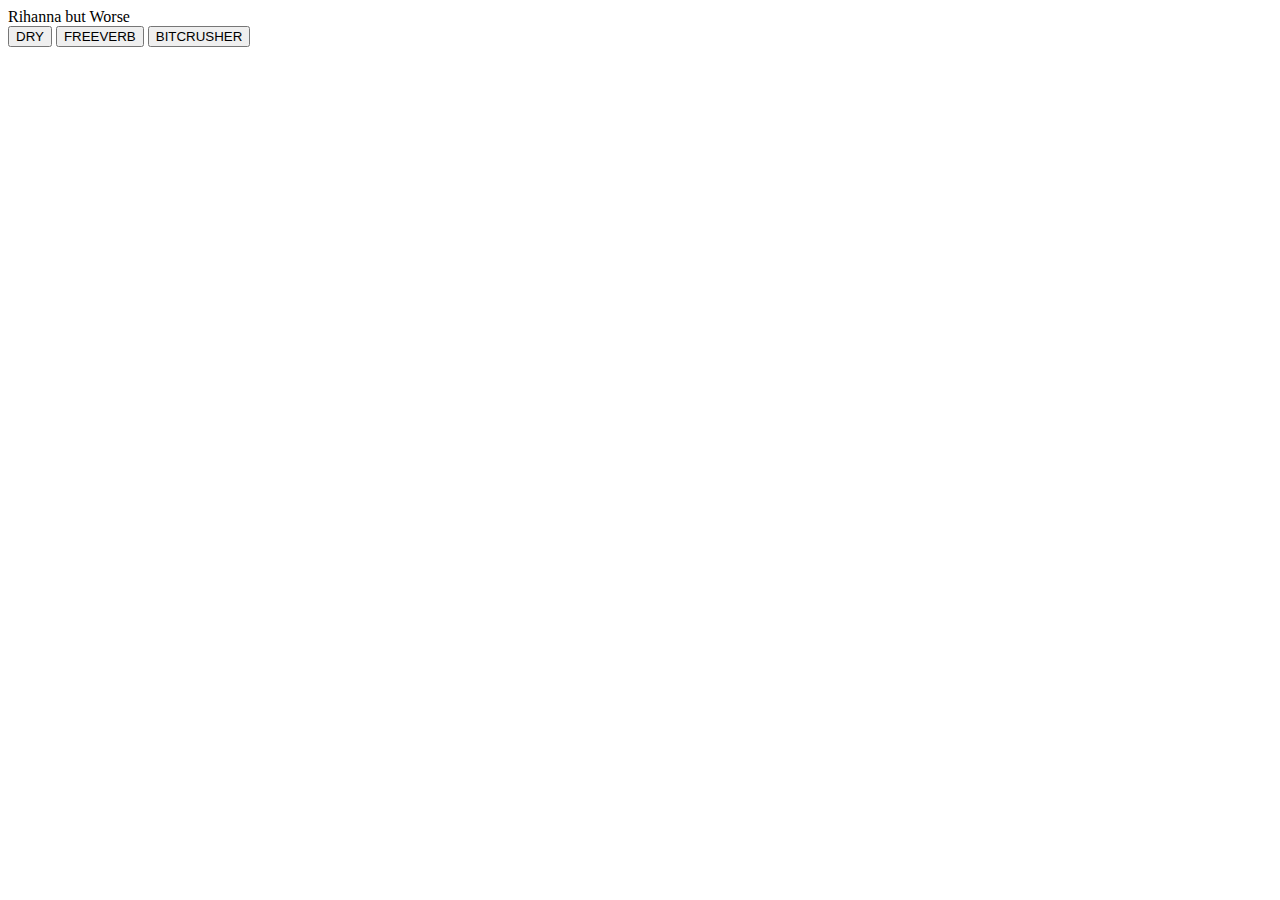
==== commit a1e811a0: "merged mannually" ====
--- a/Index.html
+++ b/Index.html
@@ -1,86 +1,62 @@
 <!DOCTYPE html>
 <html>
+
 <head>
-	<meta charset="utf-8">
-	<title>FatOscillator</title>
+    <meta charset="utf-8">
+    <title>Rihanna but Worse</title>
+    <meta name="viewport" content="width=device-width, initial-scale=1, maximum-scale=1, user-scalable=no">
+    <link rel="icon" type="image/png" sizes="174x174" href="./style/favicon.png">
+    <script type="text/javascript" src="https://tonejs.github.io/CDN/r6/Tone.min.js"></script>
+    <script src="//code.jquery.com/jquery-1.12.0.min.js"></script>
+    <script src="//code.jquery.com/jquery-1.12.0.min.js"></script>
+</head>
 
-	<meta name="viewport" content="width=device-width, initial-scale=1, maximum-scale=1, user-scalable=no">
-	<link rel="icon" type="image/png" sizes="174x174" href="./style/favicon.png">
-  <script type="text/javascript" src="https://tonejs.github.io/CDN/r6/Tone.min.js"></script>
-    <script src="//code.jquery.com/jquery-1.12.0.min.js"></script>
+<body>
+    <div id="Content">
+        <div id="Title">Rihanna but Worse</div>
+        <button onclick="toggleSound(2)">DRY</button>
+        <button onclick="toggleSound(0)">FREEVERB</button>
+        <button onclick="toggleSound(1)">BITCRUSHER</button>
+    </div>
+    <script type="text/javascript" src="src/stem2.js"></script>
+    <script src="src/stem3.js"></script>
+    <script src="src/stem4.js"></script>
+    <script src="src/fullsong.js"></script>
+    <script type="text/javascript">
+    // window.onload = function() {
 
-    <script src="//code.jquery.com/jquery-1.12.0.min.js"></script>
-	<!-- <script type="text/javascript" src="./scripts/draggabilly.js"></script> -->
-	<!-- <script type="text/javascript" src="./scripts/Logo.js"></script> -->
-	<!-- <script type="text/javascript" src="./scripts/StartAudioContext.js"></script> -->
-	<!-- <script type="text/javascript" src="./scripts/Interface.js"></script> -->
-
-	<!-- <link rel="stylesheet" type="text/css" href="./style/examples.css"> -->
-
-	<script type="text/javascript">
-		// jshint ignore: start
-	</script>
-
-</head>
-<body>	
-	<style type="text/css">
-
-	</style>
-	
-			 <button onclick="toggleSound(2)">DRY</button> 
-       <button onclick="toggleSound(0)">FREEVERB</button> 
-       <button onclick="toggleSound(1)">BITCRUSHER</button> 
-
-	</div>
-
-	<script type="text/javascript">
 
 
     var toggleSound = function(index) {
-      //console.log("yo what up");
+        //console.log("yo what up");
 
-      //toggling 
-      toggles[index] = 1 - toggles[index];
+        //toggling 
+        toggles[index] = 1 - toggles[index];
 
 
 
-      for (var i = 0; i < toggles.length; i++) {
-         switches[i].gate.value = toggles[i];
-      }
-
-    
-      //console.log(index);
-
-      // if (synth.volume.value === 0) {
-      //     //synth.volume.value = -Infinity;
-      //     synth.volume.exponentialRampToValue(-120,2);
-      // }
-      // else {
-      //     //synth.volume.value = 0;
-      //     synth.volume.exponentialRampToValue(0,2);
-      //     console.log(synth.volume.value);
-
-      //}
-      // console.log(synth.volume.value);
+        for (var i = 0; i < toggles.length; i++) {
+            switches[i].gate.value = toggles[i];
+        }
 
     }
 
-   
 
-		var synth = new Tone.PolySynth(3, Tone.SimpleSynth, {
-			"oscillator" : {
-				"type" : "sine",
-				"count" : 3,
-				"spread" : 30
-			},
-			"envelope": {
-				"attack": 0.01,
-				"decay": 0.1,
-				"sustain": 0.5,
-				"release": 0.4,
-				"attackCurve" : "exponential"
-			},
-		});
+
+    // var synth = new Tone.PolySynth(3, Tone.SimpleSynth, {
+    //  "oscillator" : {
+    //    "type" : "sine",
+    //    "count" : 3,
+    //    "spread" : 30
+    //  },
+    //  "envelope": {
+    //    "attack": 0.01,
+    //    "decay": 0.1,
+    //    "sustain": 0.5,
+    //    "release": 0.4,
+    //    "attackCurve" : "exponential"
+    //  },
+    // });
 
 
     //array for holding the effects
@@ -94,11 +70,11 @@
     var numberEffects = effects.length;
 
     //connect the synth to the effects
-     for (var i = 0; i < numberEffects; i++) {
-      synth.connect(effects[i]);
-     }
+    for (var i = 0; i < numberEffects; i++) {
+        synth.connect(effects[i]);
+    }
 
-     var toggles =[];
+    var toggles = [];
 
     //array for holding the switches
     var switches = [];
@@ -107,64603 +83,33 @@
     //additional for the dry signal
     for (var i = 0; i <= numberEffects; i++) {
 
-      toggles[i] = 0;
+        toggles[i] = 0;
 
-      //create the switches
-      switches[i] = new Tone.Switch(false);
+        //create the switches
+        switches[i] = new Tone.Switch(false);
 
-      //connect the switches to master
-      switches[i].toMaster();
+        //connect the switches to master
+        switches[i].toMaster();
 
-      if (i < numberEffects) {
+        if (i < numberEffects) {
             //connect effects to switches
-      effects[i].connect(switches[i]);
-      }
-      else {
-      //connect the last switch to the original synth
-      synth.connect(switches[numberEffects]);
-      }
-  
+            effects[i].connect(switches[i]);
+        } else {
+            //connect the last switch to the original synth
+            synth.connect(switches[numberEffects]);
+        }
+
 
 
     }
 
 
+    synth.volume.exponentialRampToValue(0, 2);
 
 
+    // }//everything done
 
+</script>
 
-synth.volume.exponentialRampToValue(0,2);
-
-
-		var part = new Tone.Part(function(time, note){
-			synth.triggerAttackRelease(note.noteName, note.duration, time, note.velocity);
-		}, [
-			{
-
-    
-      "time": "384i",
-      "midiNote": 42,
-      "noteName": "F#2",
-      "velocity": 0.7874015748031497,
-      "duration": "1i"
-    },
-    {
-      "time": "432i",
-      "midiNote": 42,
-      "noteName": "F#2",
-      "velocity": 0.7874015748031497,
-      "duration": "1i"
-    },
-    {
-      "time": "480i",
-      "midiNote": 42,
-      "noteName": "F#2",
-      "velocity": 0.7874015748031497,
-      "duration": "1i"
-    },
-    {
-      "time": "528i",
-      "midiNote": 42,
-      "noteName": "F#2",
-      "velocity": 0.7874015748031497,
-      "duration": "1i"
-    },
-    {
-      "time": "576i",
-      "midiNote": 58,
-      "noteName": "A#3",
-      "velocity": 0.905511811023622,
-      "duration": "13i"
-    },
-    {
-      "time": "576i",
-      "midiNote": 66,
-      "noteName": "F#4",
-      "velocity": 0.9212598425196851,
-      "duration": "13i"
-    },
-    {
-      "time": "576i",
-      "midiNote": 70,
-      "noteName": "A#4",
-      "velocity": 0.905511811023622,
-      "duration": "13i"
-    },
-    {
-      "time": "576i",
-      "midiNote": 78,
-      "noteName": "F#5",
-      "velocity": 0.9212598425196851,
-      "duration": "13i"
-    },
-    {
-      "time": "588i",
-      "midiNote": 80,
-      "noteName": "G#5",
-      "velocity": 0.3464566929133858,
-      "duration": "1i"
-    },
-    {
-      "time": "588i",
-      "midiNote": 90,
-      "noteName": "F#6",
-      "velocity": 0.6377952755905512,
-      "duration": "25i"
-    },
-    {
-      "time": "588i",
-      "midiNote": 82,
-      "noteName": "A#5",
-      "velocity": 0.6220472440944882,
-      "duration": "25i"
-    },
-    {
-      "time": "600i",
-      "midiNote": 80,
-      "noteName": "G#5",
-      "velocity": 0.3464566929133858,
-      "duration": "1i"
-    },
-    {
-      "time": "600i",
-      "midiNote": 82,
-      "noteName": "A#5",
-      "velocity": 0.6220472440944882,
-      "duration": "1i"
-    },
-    {
-      "time": "600i",
-      "midiNote": 90,
-      "noteName": "F#6",
-      "velocity": 0.6377952755905512,
-      "duration": "1i"
-    },
-    {
-      "time": "612i",
-      "midiNote": 58,
-      "noteName": "A#3",
-      "velocity": 0.8818897637795275,
-      "duration": "14i"
-    },
-    {
-      "time": "612i",
-      "midiNote": 66,
-      "noteName": "F#4",
-      "velocity": 0.905511811023622,
-      "duration": "14i"
-    },
-    {
-      "time": "612i",
-      "midiNote": 70,
-      "noteName": "A#4",
-      "velocity": 0.8818897637795275,
-      "duration": "14i"
-    },
-    {
-      "time": "612i",
-      "midiNote": 78,
-      "noteName": "F#5",
-      "velocity": 0.905511811023622,
-      "duration": "14i"
-    },
-    {
-      "time": "624i",
-      "midiNote": 80,
-      "noteName": "G#5",
-      "velocity": 0.33070866141732286,
-      "duration": "1i"
-    },
-    {
-      "time": "624i",
-      "midiNote": 90,
-      "noteName": "F#6",
-      "velocity": 0.6220472440944882,
-      "duration": "26i"
-    },
-    {
-      "time": "624i",
-      "midiNote": 82,
-      "noteName": "A#5",
-      "velocity": 0.5984251968503937,
-      "duration": "26i"
-    },
-    {
-      "time": "636i",
-      "midiNote": 82,
-      "noteName": "A#5",
-      "velocity": 0.6535433070866141,
-      "duration": "2i"
-    },
-    {
-      "time": "636i",
-      "midiNote": 80,
-      "noteName": "G#5",
-      "velocity": 0.3464566929133858,
-      "duration": "1i"
-    },
-    {
-      "time": "636i",
-      "midiNote": 90,
-      "noteName": "F#6",
-      "velocity": 0.6377952755905512,
-      "duration": "1i"
-    },
-    {
-      "time": "648i",
-      "midiNote": 70,
-      "noteName": "A#4",
-      "velocity": 0.937007874015748,
-      "duration": "14i"
-    },
-    {
-      "time": "648i",
-      "midiNote": 58,
-      "noteName": "A#3",
-      "velocity": 0.937007874015748,
-      "duration": "14i"
-    },
-    {
-      "time": "648i",
-      "midiNote": 66,
-      "noteName": "F#4",
-      "velocity": 0.9212598425196851,
-      "duration": "14i"
-    },
-    {
-      "time": "648i",
-      "midiNote": 78,
-      "noteName": "F#5",
-      "velocity": 0.9212598425196851,
-      "duration": "14i"
-    },
-    {
-      "time": "660i",
-      "midiNote": 82,
-      "noteName": "A#5",
-      "velocity": 0.6535433070866141,
-      "duration": "26i"
-    },
-    {
-      "time": "660i",
-      "midiNote": 90,
-      "noteName": "F#6",
-      "velocity": 0.6377952755905512,
-      "duration": "26i"
-    },
-    {
-      "time": "660i",
-      "midiNote": 80,
-      "noteName": "G#5",
-      "velocity": 0.3464566929133858,
-      "duration": "1i"
-    },
-    {
-      "time": "672i",
-      "midiNote": 90,
-      "noteName": "F#6",
-      "velocity": 0.6377952755905512,
-      "duration": "2i"
-    },
-    {
-      "time": "672i",
-      "midiNote": 80,
-      "noteName": "G#5",
-      "velocity": 0.3464566929133858,
-      "duration": "1i"
-    },
-    {
-      "time": "672i",
-      "midiNote": 82,
-      "noteName": "A#5",
-      "velocity": 0.6535433070866141,
-      "duration": "2i"
-    },
-    {
-      "time": "684i",
-      "midiNote": 78,
-      "noteName": "F#5",
-      "velocity": 0.9212598425196851,
-      "duration": "13i"
-    },
-    {
-      "time": "684i",
-      "midiNote": 66,
-      "noteName": "F#4",
-      "velocity": 0.9212598425196851,
-      "duration": "13i"
-    },
-    {
-      "time": "684i",
-      "midiNote": 61,
-      "noteName": "C#4",
-      "velocity": 0.889763779527559,
-      "duration": "14i"
-    },
-    {
-      "time": "684i",
-      "midiNote": 73,
-      "noteName": "C#5",
-      "velocity": 0.889763779527559,
-      "duration": "14i"
-    },
-    {
-      "time": "696i",
-      "midiNote": 85,
-      "noteName": "C#6",
-      "velocity": 0.6062992125984252,
-      "duration": "26i"
-    },
-    {
-      "time": "696i",
-      "midiNote": 90,
-      "noteName": "F#6",
-      "velocity": 0.6377952755905512,
-      "duration": "25i"
-    },
-    {
-      "time": "696i",
-      "midiNote": 80,
-      "noteName": "G#5",
-      "velocity": 0.3464566929133858,
-      "duration": "1i"
-    },
-    {
-      "time": "708i",
-      "midiNote": 90,
-      "noteName": "F#6",
-      "velocity": 0.6377952755905512,
-      "duration": "1i"
-    },
-    {
-      "time": "708i",
-      "midiNote": 85,
-      "noteName": "C#6",
-      "velocity": 0.6062992125984252,
-      "duration": "2i"
-    },
-    {
-      "time": "708i",
-      "midiNote": 80,
-      "noteName": "G#5",
-      "velocity": 0.3464566929133858,
-      "duration": "1i"
-    },
-    {
-      "time": "720i",
-      "midiNote": 66,
-      "noteName": "F#4",
-      "velocity": 0.889763779527559,
-      "duration": "14i"
-    },
-    {
-      "time": "720i",
-      "midiNote": 78,
-      "noteName": "F#5",
-      "velocity": 0.889763779527559,
-      "duration": "14i"
-    },
-    {
-      "time": "720i",
-      "midiNote": 61,
-      "noteName": "C#4",
-      "velocity": 0.9448818897637795,
-      "duration": "13i"
-    },
-    {
-      "time": "720i",
-      "midiNote": 73,
-      "noteName": "C#5",
-      "velocity": 0.9448818897637795,
-      "duration": "13i"
-    },
-    {
-      "time": "732i",
-      "midiNote": 85,
-      "noteName": "C#6",
-      "velocity": 0.6614173228346457,
-      "duration": "14i"
-    },
-    {
-      "time": "732i",
-      "midiNote": 80,
-      "noteName": "G#5",
-      "velocity": 0.31496062992125984,
-      "duration": "1i"
-    },
-    {
-      "time": "732i",
-      "midiNote": 90,
-      "noteName": "F#6",
-      "velocity": 0.6062992125984252,
-      "duration": "14i"
-    },
-    {
-      "time": "744i",
-      "midiNote": 61,
-      "noteName": "C#4",
-      "velocity": 0.9291338582677166,
-      "duration": "14i"
-    },
-    {
-      "time": "744i",
-      "midiNote": 66,
-      "noteName": "F#4",
-      "velocity": 0.9212598425196851,
-      "duration": "14i"
-    },
-    {
-      "time": "744i",
-      "midiNote": 73,
-      "noteName": "C#5",
-      "velocity": 0.9291338582677166,
-      "duration": "14i"
-    },
-    {
-      "time": "744i",
-      "midiNote": 78,
-      "noteName": "F#5",
-      "velocity": 0.9212598425196851,
-      "duration": "14i"
-    },
-    {
-      "time": "756i",
-      "midiNote": 85,
-      "noteName": "C#6",
-      "velocity": 0.6456692913385826,
-      "duration": "14i"
-    },
-    {
-      "time": "756i",
-      "midiNote": 80,
-      "noteName": "G#5",
-      "velocity": 0.3464566929133858,
-      "duration": "1i"
-    },
-    {
-      "time": "756i",
-      "midiNote": 90,
-      "noteName": "F#6",
-      "velocity": 0.6377952755905512,
-      "duration": "14i"
-    },
-    {
-      "time": "768i",
-      "midiNote": 70,
-      "noteName": "A#4",
-      "velocity": 0.905511811023622,
-      "duration": "13i"
-    },
-    {
-      "time": "768i",
-      "midiNote": 58,
-      "noteName": "A#3",
-      "velocity": 0.905511811023622,
-      "duration": "13i"
-    },
-    {
-      "time": "768i",
-      "midiNote": 78,
-      "noteName": "F#5",
-      "velocity": 0.9212598425196851,
-      "duration": "13i"
-    },
-    {
-      "time": "768i",
-      "midiNote": 66,
-      "noteName": "F#4",
-      "velocity": 0.9212598425196851,
-      "duration": "13i"
-    },
-    {
-      "time": "780i",
-      "midiNote": 82,
-      "noteName": "A#5",
-      "velocity": 0.6220472440944882,
-      "duration": "26i"
-    },
-    {
-      "time": "780i",
-      "midiNote": 90,
-      "noteName": "F#6",
-      "velocity": 0.6377952755905512,
-      "duration": "25i"
-    },
-    {
-      "time": "780i",
-      "midiNote": 80,
-      "noteName": "G#5",
-      "velocity": 0.3464566929133858,
-      "duration": "1i"
-    },
-    {
-      "time": "792i",
-      "midiNote": 90,
-      "noteName": "F#6",
-      "velocity": 0.6377952755905512,
-      "duration": "1i"
-    },
-    {
-      "time": "792i",
-      "midiNote": 80,
-      "noteName": "G#5",
-      "velocity": 0.3464566929133858,
-      "duration": "1i"
-    },
-    {
-      "time": "792i",
-      "midiNote": 82,
-      "noteName": "A#5",
-      "velocity": 0.6220472440944882,
-      "duration": "1i"
-    },
-    {
-      "time": "804i",
-      "midiNote": 58,
-      "noteName": "A#3",
-      "velocity": 0.8818897637795275,
-      "duration": "14i"
-    },
-    {
-      "time": "804i",
-      "midiNote": 78,
-      "noteName": "F#5",
-      "velocity": 0.905511811023622,
-      "duration": "14i"
-    },
-    {
-      "time": "804i",
-      "midiNote": 66,
-      "noteName": "F#4",
-      "velocity": 0.905511811023622,
-      "duration": "14i"
-    },
-    {
-      "time": "804i",
-      "midiNote": 70,
-      "noteName": "A#4",
-      "velocity": 0.8818897637795275,
-      "duration": "14i"
-    },
-    {
-      "time": "816i",
-      "midiNote": 82,
-      "noteName": "A#5",
-      "velocity": 0.5984251968503937,
-      "duration": "26i"
-    },
-    {
-      "time": "816i",
-      "midiNote": 90,
-      "noteName": "F#6",
-      "velocity": 0.6220472440944882,
-      "duration": "26i"
-    },
-    {
-      "time": "816i",
-      "midiNote": 80,
-      "noteName": "G#5",
-      "velocity": 0.33070866141732286,
-      "duration": "1i"
-    },
-    {
-      "time": "828i",
-      "midiNote": 82,
-      "noteName": "A#5",
-      "velocity": 0.6535433070866141,
-      "duration": "2i"
-    },
-    {
-      "time": "828i",
-      "midiNote": 80,
-      "noteName": "G#5",
-      "velocity": 0.3464566929133858,
-      "duration": "1i"
-    },
-    {
-      "time": "828i",
-      "midiNote": 90,
-      "noteName": "F#6",
-      "velocity": 0.6377952755905512,
-      "duration": "1i"
-    },
-    {
-      "time": "840i",
-      "midiNote": 78,
-      "noteName": "F#5",
-      "velocity": 0.9212598425196851,
-      "duration": "14i"
-    },
-    {
-      "time": "840i",
-      "midiNote": 58,
-      "noteName": "A#3",
-      "velocity": 0.937007874015748,
-      "duration": "14i"
-    },
-    {
-      "time": "840i",
-      "midiNote": 70,
-      "noteName": "A#4",
-      "velocity": 0.937007874015748,
-      "duration": "14i"
-    },
-    {
-      "time": "840i",
-      "midiNote": 66,
-      "noteName": "F#4",
-      "velocity": 0.9212598425196851,
-      "duration": "14i"
-    },
-    {
-      "time": "852i",
-      "midiNote": 80,
-      "noteName": "G#5",
-      "velocity": 0.3464566929133858,
-      "duration": "1i"
-    },
-    {
-      "time": "852i",
-      "midiNote": 82,
-      "noteName": "A#5",
-      "velocity": 0.6535433070866141,
-      "duration": "25i"
-    },
-    {
-      "time": "852i",
-      "midiNote": 90,
-      "noteName": "F#6",
-      "velocity": 0.6377952755905512,
-      "duration": "26i"
-    },
-    {
-      "time": "864i",
-      "midiNote": 82,
-      "noteName": "A#5",
-      "velocity": 0.6535433070866141,
-      "duration": "2i"
-    },
-    {
-      "time": "864i",
-      "midiNote": 90,
-      "noteName": "F#6",
-      "velocity": 0.6377952755905512,
-      "duration": "2i"
-    },
-    {
-      "time": "864i",
-      "midiNote": 80,
-      "noteName": "G#5",
-      "velocity": 0.3464566929133858,
-      "duration": "1i"
-    },
-    {
-      "time": "876i",
-      "midiNote": 61,
-      "noteName": "C#4",
-      "velocity": 0.889763779527559,
-      "duration": "14i"
-    },
-    {
-      "time": "876i",
-      "midiNote": 66,
-      "noteName": "F#4",
-      "velocity": 0.9212598425196851,
-      "duration": "13i"
-    },
-    {
-      "time": "876i",
-      "midiNote": 73,
-      "noteName": "C#5",
-      "velocity": 0.889763779527559,
-      "duration": "14i"
-    },
-    {
-      "time": "876i",
-      "midiNote": 78,
-      "noteName": "F#5",
-      "velocity": 0.9212598425196851,
-      "duration": "13i"
-    },
-    {
-      "time": "888i",
-      "midiNote": 85,
-      "noteName": "C#6",
-      "velocity": 0.6062992125984252,
-      "duration": "26i"
-    },
-    {
-      "time": "888i",
-      "midiNote": 80,
-      "noteName": "G#5",
-      "velocity": 0.3464566929133858,
-      "duration": "1i"
-    },
-    {
-      "time": "888i",
-      "midiNote": 90,
-      "noteName": "F#6",
-      "velocity": 0.6377952755905512,
-      "duration": "25i"
-    },
-    {
-      "time": "900i",
-      "midiNote": 85,
-      "noteName": "C#6",
-      "velocity": 0.6062992125984252,
-      "duration": "2i"
-    },
-    {
-      "time": "900i",
-      "midiNote": 90,
-      "noteName": "F#6",
-      "velocity": 0.6377952755905512,
-      "duration": "1i"
-    },
-    {
-      "time": "900i",
-      "midiNote": 80,
-      "noteName": "G#5",
-      "velocity": 0.3464566929133858,
-      "duration": "1i"
-    },
-    {
-      "time": "912i",
-      "midiNote": 61,
-      "noteName": "C#4",
-      "velocity": 0.9448818897637795,
-      "duration": "14i"
-    },
-    {
-      "time": "912i",
-      "midiNote": 78,
-      "noteName": "F#5",
-      "velocity": 0.889763779527559,
-      "duration": "14i"
-    },
-    {
-      "time": "912i",
-      "midiNote": 66,
-      "noteName": "F#4",
-      "velocity": 0.889763779527559,
-      "duration": "14i"
-    },
-    {
-      "time": "912i",
-      "midiNote": 73,
-      "noteName": "C#5",
-      "velocity": 0.9448818897637795,
-      "duration": "13i"
-    },
-    {
-      "time": "924i",
-      "midiNote": 85,
-      "noteName": "C#6",
-      "velocity": 0.6614173228346457,
-      "duration": "14i"
-    },
-    {
-      "time": "924i",
-      "midiNote": 80,
-      "noteName": "G#5",
-      "velocity": 0.31496062992125984,
-      "duration": "1i"
-    },
-    {
-      "time": "924i",
-      "midiNote": 90,
-      "noteName": "F#6",
-      "velocity": 0.6062992125984252,
-      "duration": "14i"
-    },
-    {
-      "time": "936i",
-      "midiNote": 66,
-      "noteName": "F#4",
-      "velocity": 0.9212598425196851,
-      "duration": "14i"
-    },
-    {
-      "time": "936i",
-      "midiNote": 78,
-      "noteName": "F#5",
-      "velocity": 0.9212598425196851,
-      "duration": "14i"
-    },
-    {
-      "time": "936i",
-      "midiNote": 61,
-      "noteName": "C#4",
-      "velocity": 0.9291338582677166,
-      "duration": "14i"
-    },
-    {
-      "time": "936i",
-      "midiNote": 73,
-      "noteName": "C#5",
-      "velocity": 0.9291338582677166,
-      "duration": "14i"
-    },
-    {
-      "time": "948i",
-      "midiNote": 85,
-      "noteName": "C#6",
-      "velocity": 0.6456692913385826,
-      "duration": "14i"
-    },
-    {
-      "time": "948i",
-      "midiNote": 90,
-      "noteName": "F#6",
-      "velocity": 0.6377952755905512,
-      "duration": "14i"
-    },
-    {
-      "time": "948i",
-      "midiNote": 80,
-      "noteName": "G#5",
-      "velocity": 0.3464566929133858,
-      "duration": "1i"
-    },
-    {
-      "time": "960i",
-      "midiNote": 66,
-      "noteName": "F#4",
-      "velocity": 0.9212598425196851,
-      "duration": "14i"
-    },
-    {
-      "time": "960i",
-      "midiNote": 78,
-      "noteName": "F#5",
-      "velocity": 0.9212598425196851,
-      "duration": "14i"
-    },
-    {
-      "time": "960i",
-      "midiNote": 58,
-      "noteName": "A#3",
-      "velocity": 0.905511811023622,
-      "duration": "13i"
-    },
-    {
-      "time": "960i",
-      "midiNote": 70,
-      "noteName": "A#4",
-      "velocity": 0.905511811023622,
-      "duration": "13i"
-    },
-    {
-      "time": "972i",
-      "midiNote": 82,
-      "noteName": "A#5",
-      "velocity": 0.6220472440944882,
-      "duration": "26i"
-    },
-    {
-      "time": "972i",
-      "midiNote": 90,
-      "noteName": "F#6",
-      "velocity": 0.6377952755905512,
-      "duration": "26i"
-    },
-    {
-      "time": "972i",
-      "midiNote": 80,
-      "noteName": "G#5",
-      "velocity": 0.3464566929133858,
-      "duration": "1i"
-    },
-    {
-      "time": "984i",
-      "midiNote": 90,
-      "noteName": "F#6",
-      "velocity": 0.6377952755905512,
-      "duration": "2i"
-    },
-    {
-      "time": "984i",
-      "midiNote": 82,
-      "noteName": "A#5",
-      "velocity": 0.6220472440944882,
-      "duration": "1i"
-    },
-    {
-      "time": "984i",
-      "midiNote": 80,
-      "noteName": "G#5",
-      "velocity": 0.3464566929133858,
-      "duration": "1i"
-    },
-    {
-      "time": "996i",
-      "midiNote": 58,
-      "noteName": "A#3",
-      "velocity": 0.8818897637795275,
-      "duration": "14i"
-    },
-    {
-      "time": "996i",
-      "midiNote": 78,
-      "noteName": "F#5",
-      "velocity": 0.905511811023622,
-      "duration": "14i"
-    },
-    {
-      "time": "996i",
-      "midiNote": 70,
-      "noteName": "A#4",
-      "velocity": 0.8818897637795275,
-      "duration": "14i"
-    },
-    {
-      "time": "996i",
-      "midiNote": 66,
-      "noteName": "F#4",
-      "velocity": 0.905511811023622,
-      "duration": "14i"
-    },
-    {
-      "time": "1008i",
-      "midiNote": 82,
-      "noteName": "A#5",
-      "velocity": 0.5984251968503937,
-      "duration": "26i"
-    },
-    {
-      "time": "1008i",
-      "midiNote": 90,
-      "noteName": "F#6",
-      "velocity": 0.6220472440944882,
-      "duration": "26i"
-    },
-    {
-      "time": "1008i",
-      "midiNote": 80,
-      "noteName": "G#5",
-      "velocity": 0.33070866141732286,
-      "duration": "1i"
-    },
-    {
-      "time": "1020i",
-      "midiNote": 90,
-      "noteName": "F#6",
-      "velocity": 0.6377952755905512,
-      "duration": "2i"
-    },
-    {
-      "time": "1020i",
-      "midiNote": 82,
-      "noteName": "A#5",
-      "velocity": 0.6535433070866141,
-      "duration": "2i"
-    },
-    {
-      "time": "1020i",
-      "midiNote": 80,
-      "noteName": "G#5",
-      "velocity": 0.3464566929133858,
-      "duration": "1i"
-    },
-    {
-      "time": "1032i",
-      "midiNote": 58,
-      "noteName": "A#3",
-      "velocity": 0.937007874015748,
-      "duration": "14i"
-    },
-    {
-      "time": "1032i",
-      "midiNote": 66,
-      "noteName": "F#4",
-      "velocity": 0.9212598425196851,
-      "duration": "14i"
-    },
-    {
-      "time": "1032i",
-      "midiNote": 78,
-      "noteName": "F#5",
-      "velocity": 0.9212598425196851,
-      "duration": "14i"
-    },
-    {
-      "time": "1032i",
-      "midiNote": 70,
-      "noteName": "A#4",
-      "velocity": 0.937007874015748,
-      "duration": "14i"
-    },
-    {
-      "time": "1044i",
-      "midiNote": 90,
-      "noteName": "F#6",
-      "velocity": 0.6377952755905512,
-      "duration": "26i"
-    },
-    {
-      "time": "1044i",
-      "midiNote": 82,
-      "noteName": "A#5",
-      "velocity": 0.6535433070866141,
-      "duration": "26i"
-    },
-    {
-      "time": "1044i",
-      "midiNote": 80,
-      "noteName": "G#5",
-      "velocity": 0.3464566929133858,
-      "duration": "1i"
-    },
-    {
-      "time": "1056i",
-      "midiNote": 90,
-      "noteName": "F#6",
-      "velocity": 0.6377952755905512,
-      "duration": "2i"
-    },
-    {
-      "time": "1056i",
-      "midiNote": 82,
-      "noteName": "A#5",
-      "velocity": 0.6535433070866141,
-      "duration": "2i"
-    },
-    {
-      "time": "1056i",
-      "midiNote": 80,
-      "noteName": "G#5",
-      "velocity": 0.3464566929133858,
-      "duration": "1i"
-    },
-    {
-      "time": "1068i",
-      "midiNote": 66,
-      "noteName": "F#4",
-      "velocity": 0.9212598425196851,
-      "duration": "13i"
-    },
-    {
-      "time": "1068i",
-      "midiNote": 78,
-      "noteName": "F#5",
-      "velocity": 0.9212598425196851,
-      "duration": "13i"
-    },
-    {
-      "time": "1068i",
-      "midiNote": 73,
-      "noteName": "C#5",
-      "velocity": 0.889763779527559,
-      "duration": "14i"
-    },
-    {
-      "time": "1068i",
-      "midiNote": 61,
-      "noteName": "C#4",
-      "velocity": 0.889763779527559,
-      "duration": "14i"
-    },
-    {
-      "time": "1080i",
-      "midiNote": 80,
-      "noteName": "G#5",
-      "velocity": 0.3464566929133858,
-      "duration": "1i"
-    },
-    {
-      "time": "1080i",
-      "midiNote": 85,
-      "noteName": "C#6",
-      "velocity": 0.6062992125984252,
-      "duration": "26i"
-    },
-    {
-      "time": "1080i",
-      "midiNote": 90,
-      "noteName": "F#6",
-      "velocity": 0.6377952755905512,
-      "duration": "25i"
-    },
-    {
-      "time": "1092i",
-      "midiNote": 85,
-      "noteName": "C#6",
-      "velocity": 0.6062992125984252,
-      "duration": "2i"
-    },
-    {
-      "time": "1092i",
-      "midiNote": 90,
-      "noteName": "F#6",
-      "velocity": 0.6377952755905512,
-      "duration": "1i"
-    },
-    {
-      "time": "1092i",
-      "midiNote": 80,
-      "noteName": "G#5",
-      "velocity": 0.3464566929133858,
-      "duration": "1i"
-    },
-    {
-      "time": "1104i",
-      "midiNote": 66,
-      "noteName": "F#4",
-      "velocity": 0.889763779527559,
-      "duration": "14i"
-    },
-    {
-      "time": "1104i",
-      "midiNote": 61,
-      "noteName": "C#4",
-      "velocity": 0.9448818897637795,
-      "duration": "14i"
-    },
-    {
-      "time": "1104i",
-      "midiNote": 73,
-      "noteName": "C#5",
-      "velocity": 0.9448818897637795,
-      "duration": "14i"
-    },
-    {
-      "time": "1104i",
-      "midiNote": 78,
-      "noteName": "F#5",
-      "velocity": 0.889763779527559,
-      "duration": "14i"
-    },
-    {
-      "time": "1116i",
-      "midiNote": 85,
-      "noteName": "C#6",
-      "velocity": 0.6614173228346457,
-      "duration": "14i"
-    },
-    {
-      "time": "1116i",
-      "midiNote": 90,
-      "noteName": "F#6",
-      "velocity": 0.6062992125984252,
-      "duration": "14i"
-    },
-    {
-      "time": "1116i",
-      "midiNote": 80,
-      "noteName": "G#5",
-      "velocity": 0.31496062992125984,
-      "duration": "1i"
-    },
-    {
-      "time": "1128i",
-      "midiNote": 61,
-      "noteName": "C#4",
-      "velocity": 0.9291338582677166,
-      "duration": "14i"
-    },
-    {
-      "time": "1128i",
-      "midiNote": 73,
-      "noteName": "C#5",
-      "velocity": 0.9291338582677166,
-      "duration": "14i"
-    },
-    {
-      "time": "1128i",
-      "midiNote": 66,
-      "noteName": "F#4",
-      "velocity": 0.9212598425196851,
-      "duration": "14i"
-    },
-    {
-      "time": "1128i",
-      "midiNote": 78,
-      "noteName": "F#5",
-      "velocity": 0.9212598425196851,
-      "duration": "14i"
-    },
-    {
-      "time": "1140i",
-      "midiNote": 85,
-      "noteName": "C#6",
-      "velocity": 0.6456692913385826,
-      "duration": "14i"
-    },
-    {
-      "time": "1140i",
-      "midiNote": 90,
-      "noteName": "F#6",
-      "velocity": 0.6377952755905512,
-      "duration": "14i"
-    },
-    {
-      "time": "1140i",
-      "midiNote": 80,
-      "noteName": "G#5",
-      "velocity": 0.3464566929133858,
-      "duration": "1i"
-    },
-    {
-      "time": "1152i",
-      "midiNote": 66,
-      "noteName": "F#4",
-      "velocity": 0.9212598425196851,
-      "duration": "13i"
-    },
-    {
-      "time": "1152i",
-      "midiNote": 58,
-      "noteName": "A#3",
-      "velocity": 0.905511811023622,
-      "duration": "13i"
-    },
-    {
-      "time": "1152i",
-      "midiNote": 70,
-      "noteName": "A#4",
-      "velocity": 0.905511811023622,
-      "duration": "13i"
-    },
-    {
-      "time": "1152i",
-      "midiNote": 78,
-      "noteName": "F#5",
-      "velocity": 0.9212598425196851,
-      "duration": "13i"
-    },
-    {
-      "time": "1164i",
-      "midiNote": 82,
-      "noteName": "A#5",
-      "velocity": 0.6220472440944882,
-      "duration": "25i"
-    },
-    {
-      "time": "1164i",
-      "midiNote": 80,
-      "noteName": "G#5",
-      "velocity": 0.3464566929133858,
-      "duration": "1i"
-    },
-    {
-      "time": "1164i",
-      "midiNote": 90,
-      "noteName": "F#6",
-      "velocity": 0.6377952755905512,
-      "duration": "25i"
-    },
-    {
-      "time": "1176i",
-      "midiNote": 82,
-      "noteName": "A#5",
-      "velocity": 0.6220472440944882,
-      "duration": "2i"
-    },
-    {
-      "time": "1176i",
-      "midiNote": 90,
-      "noteName": "F#6",
-      "velocity": 0.6377952755905512,
-      "duration": "2i"
-    },
-    {
-      "time": "1176i",
-      "midiNote": 80,
-      "noteName": "G#5",
-      "velocity": 0.3464566929133858,
-      "duration": "1i"
-    },
-    {
-      "time": "1188i",
-      "midiNote": 58,
-      "noteName": "A#3",
-      "velocity": 0.8818897637795275,
-      "duration": "14i"
-    },
-    {
-      "time": "1188i",
-      "midiNote": 78,
-      "noteName": "F#5",
-      "velocity": 0.905511811023622,
-      "duration": "14i"
-    },
-    {
-      "time": "1188i",
-      "midiNote": 70,
-      "noteName": "A#4",
-      "velocity": 0.8818897637795275,
-      "duration": "14i"
-    },
-    {
-      "time": "1188i",
-      "midiNote": 66,
-      "noteName": "F#4",
-      "velocity": 0.905511811023622,
-      "duration": "14i"
-    },
-    {
-      "time": "1200i",
-      "midiNote": 90,
-      "noteName": "F#6",
-      "velocity": 0.6220472440944882,
-      "duration": "26i"
-    },
-    {
-      "time": "1200i",
-      "midiNote": 82,
-      "noteName": "A#5",
-      "velocity": 0.5984251968503937,
-      "duration": "26i"
-    },
-    {
-      "time": "1200i",
-      "midiNote": 80,
-      "noteName": "G#5",
-      "velocity": 0.33070866141732286,
-      "duration": "1i"
-    },
-    {
-      "time": "1212i",
-      "midiNote": 82,
-      "noteName": "A#5",
-      "velocity": 0.6535433070866141,
-      "duration": "2i"
-    },
-    {
-      "time": "1212i",
-      "midiNote": 80,
-      "noteName": "G#5",
-      "velocity": 0.3464566929133858,
-      "duration": "1i"
-    },
-    {
-      "time": "1212i",
-      "midiNote": 90,
-      "noteName": "F#6",
-      "velocity": 0.6377952755905512,
-      "duration": "2i"
-    },
-    {
-      "time": "1224i",
-      "midiNote": 66,
-      "noteName": "F#4",
-      "velocity": 0.9212598425196851,
-      "duration": "14i"
-    },
-    {
-      "time": "1224i",
-      "midiNote": 58,
-      "noteName": "A#3",
-      "velocity": 0.937007874015748,
-      "duration": "14i"
-    },
-    {
-      "time": "1224i",
-      "midiNote": 70,
-      "noteName": "A#4",
-      "velocity": 0.937007874015748,
-      "duration": "14i"
-    },
-    {
-      "time": "1224i",
-      "midiNote": 78,
-      "noteName": "F#5",
-      "velocity": 0.9212598425196851,
-      "duration": "14i"
-    },
-    {
-      "time": "1236i",
-      "midiNote": 90,
-      "noteName": "F#6",
-      "velocity": 0.6377952755905512,
-      "duration": "26i"
-    },
-    {
-      "time": "1236i",
-      "midiNote": 82,
-      "noteName": "A#5",
-      "velocity": 0.6535433070866141,
-      "duration": "26i"
-    },
-    {
-      "time": "1236i",
-      "midiNote": 80,
-      "noteName": "G#5",
-      "velocity": 0.3464566929133858,
-      "duration": "1i"
-    },
-    {
-      "time": "1248i",
-      "midiNote": 82,
-      "noteName": "A#5",
-      "velocity": 0.6535433070866141,
-      "duration": "2i"
-    },
-    {
-      "time": "1248i",
-      "midiNote": 90,
-      "noteName": "F#6",
-      "velocity": 0.6377952755905512,
-      "duration": "2i"
-    },
-    {
-      "time": "1248i",
-      "midiNote": 80,
-      "noteName": "G#5",
-      "velocity": 0.3464566929133858,
-      "duration": "1i"
-    },
-    {
-      "time": "1260i",
-      "midiNote": 66,
-      "noteName": "F#4",
-      "velocity": 0.9212598425196851,
-      "duration": "13i"
-    },
-    {
-      "time": "1260i",
-      "midiNote": 78,
-      "noteName": "F#5",
-      "velocity": 0.9212598425196851,
-      "duration": "13i"
-    },
-    {
-      "time": "1260i",
-      "midiNote": 73,
-      "noteName": "C#5",
-      "velocity": 0.889763779527559,
-      "duration": "14i"
-    },
-    {
-      "time": "1260i",
-      "midiNote": 61,
-      "noteName": "C#4",
-      "velocity": 0.889763779527559,
-      "duration": "14i"
-    },
-    {
-      "time": "1272i",
-      "midiNote": 85,
-      "noteName": "C#6",
-      "velocity": 0.6062992125984252,
-      "duration": "26i"
-    },
-    {
-      "time": "1272i",
-      "midiNote": 90,
-      "noteName": "F#6",
-      "velocity": 0.6377952755905512,
-      "duration": "25i"
-    },
-    {
-      "time": "1272i",
-      "midiNote": 80,
-      "noteName": "G#5",
-      "velocity": 0.3464566929133858,
-      "duration": "1i"
-    },
-    {
-      "time": "1284i",
-      "midiNote": 85,
-      "noteName": "C#6",
-      "velocity": 0.6062992125984252,
-      "duration": "2i"
-    },
-    {
-      "time": "1284i",
-      "midiNote": 90,
-      "noteName": "F#6",
-      "velocity": 0.6377952755905512,
-      "duration": "1i"
-    },
-    {
-      "time": "1284i",
-      "midiNote": 80,
-      "noteName": "G#5",
-      "velocity": 0.3464566929133858,
-      "duration": "1i"
-    },
-    {
-      "time": "1296i",
-      "midiNote": 61,
-      "noteName": "C#4",
-      "velocity": 0.9448818897637795,
-      "duration": "14i"
-    },
-    {
-      "time": "1296i",
-      "midiNote": 66,
-      "noteName": "F#4",
-      "velocity": 0.889763779527559,
-      "duration": "14i"
-    },
-    {
-      "time": "1296i",
-      "midiNote": 73,
-      "noteName": "C#5",
-      "velocity": 0.9448818897637795,
-      "duration": "13i"
-    },
-    {
-      "time": "1296i",
-      "midiNote": 78,
-      "noteName": "F#5",
-      "velocity": 0.889763779527559,
-      "duration": "14i"
-    },
-    {
-      "time": "1308i",
-      "midiNote": 85,
-      "noteName": "C#6",
-      "velocity": 0.6614173228346457,
-      "duration": "13i"
-    },
-    {
-      "time": "1308i",
-      "midiNote": 80,
-      "noteName": "G#5",
-      "velocity": 0.31496062992125984,
-      "duration": "1i"
-    },
-    {
-      "time": "1308i",
-      "midiNote": 90,
-      "noteName": "F#6",
-      "velocity": 0.6062992125984252,
-      "duration": "14i"
-    },
-    {
-      "time": "1320i",
-      "midiNote": 73,
-      "noteName": "C#5",
-      "velocity": 0.9291338582677166,
-      "duration": "14i"
-    },
-    {
-      "time": "1320i",
-      "midiNote": 61,
-      "noteName": "C#4",
-      "velocity": 0.9291338582677166,
-      "duration": "14i"
-    },
-    {
-      "time": "1320i",
-      "midiNote": 78,
-      "noteName": "F#5",
-      "velocity": 0.9212598425196851,
-      "duration": "14i"
-    },
-    {
-      "time": "1320i",
-      "midiNote": 66,
-      "noteName": "F#4",
-      "velocity": 0.9212598425196851,
-      "duration": "14i"
-    },
-    {
-      "time": "1332i",
-      "midiNote": 80,
-      "noteName": "G#5",
-      "velocity": 0.3464566929133858,
-      "duration": "1i"
-    },
-    {
-      "time": "1332i",
-      "midiNote": 90,
-      "noteName": "F#6",
-      "velocity": 0.6377952755905512,
-      "duration": "14i"
-    },
-    {
-      "time": "1332i",
-      "midiNote": 85,
-      "noteName": "C#6",
-      "velocity": 0.6456692913385826,
-      "duration": "14i"
-    },
-    {
-      "time": "1344i",
-      "midiNote": 58,
-      "noteName": "A#3",
-      "velocity": 0.905511811023622,
-      "duration": "13i"
-    },
-    {
-      "time": "1344i",
-      "midiNote": 66,
-      "noteName": "F#4",
-      "velocity": 0.9212598425196851,
-      "duration": "13i"
-    },
-    {
-      "time": "1344i",
-      "midiNote": 70,
-      "noteName": "A#4",
-      "velocity": 0.905511811023622,
-      "duration": "13i"
-    },
-    {
-      "time": "1344i",
-      "midiNote": 78,
-      "noteName": "F#5",
-      "velocity": 0.9212598425196851,
-      "duration": "13i"
-    },
-    {
-      "time": "1356i",
-      "midiNote": 90,
-      "noteName": "F#6",
-      "velocity": 0.6377952755905512,
-      "duration": "26i"
-    },
-    {
-      "time": "1356i",
-      "midiNote": 80,
-      "noteName": "G#5",
-      "velocity": 0.3464566929133858,
-      "duration": "1i"
-    },
-    {
-      "time": "1356i",
-      "midiNote": 82,
-      "noteName": "A#5",
-      "velocity": 0.6220472440944882,
-      "duration": "25i"
-    },
-    {
-      "time": "1368i",
-      "midiNote": 82,
-      "noteName": "A#5",
-      "velocity": 0.6220472440944882,
-      "duration": "2i"
-    },
-    {
-      "time": "1368i",
-      "midiNote": 80,
-      "noteName": "G#5",
-      "velocity": 0.3464566929133858,
-      "duration": "1i"
-    },
-    {
-      "time": "1368i",
-      "midiNote": 90,
-      "noteName": "F#6",
-      "velocity": 0.6377952755905512,
-      "duration": "1i"
-    },
-    {
-      "time": "1380i",
-      "midiNote": 66,
-      "noteName": "F#4",
-      "velocity": 0.905511811023622,
-      "duration": "14i"
-    },
-    {
-      "time": "1380i",
-      "midiNote": 78,
-      "noteName": "F#5",
-      "velocity": 0.905511811023622,
-      "duration": "14i"
-    },
-    {
-      "time": "1380i",
-      "midiNote": 58,
-      "noteName": "A#3",
-      "velocity": 0.8818897637795275,
-      "duration": "14i"
-    },
-    {
-      "time": "1380i",
-      "midiNote": 70,
-      "noteName": "A#4",
-      "velocity": 0.8818897637795275,
-      "duration": "14i"
-    },
-    {
-      "time": "1392i",
-      "midiNote": 90,
-      "noteName": "F#6",
-      "velocity": 0.6220472440944882,
-      "duration": "26i"
-    },
-    {
-      "time": "1392i",
-      "midiNote": 80,
-      "noteName": "G#5",
-      "velocity": 0.33070866141732286,
-      "duration": "1i"
-    },
-    {
-      "time": "1392i",
-      "midiNote": 68,
-      "noteName": "G#4",
-      "velocity": 0.889763779527559,
-      "duration": "28i"
-    },
-    {
-      "time": "1392i",
-      "midiNote": 82,
-      "noteName": "A#5",
-      "velocity": 0.5984251968503937,
-      "duration": "26i"
-    },
-    {
-      "time": "1404i",
-      "midiNote": 90,
-      "noteName": "F#6",
-      "velocity": 0.6377952755905512,
-      "duration": "2i"
-    },
-    {
-      "time": "1404i",
-      "midiNote": 80,
-      "noteName": "G#5",
-      "velocity": 0.3464566929133858,
-      "duration": "1i"
-    },
-    {
-      "time": "1404i",
-      "midiNote": 82,
-      "noteName": "A#5",
-      "velocity": 0.6535433070866141,
-      "duration": "2i"
-    },
-    {
-      "time": "1416i",
-      "midiNote": 66,
-      "noteName": "F#4",
-      "velocity": 0.9212598425196851,
-      "duration": "14i"
-    },
-    {
-      "time": "1416i",
-      "midiNote": 70,
-      "noteName": "A#4",
-      "velocity": 0.937007874015748,
-      "duration": "15i"
-    },
-    {
-      "time": "1416i",
-      "midiNote": 78,
-      "noteName": "F#5",
-      "velocity": 0.9212598425196851,
-      "duration": "14i"
-    },
-    {
-      "time": "1416i",
-      "midiNote": 70,
-      "noteName": "A#4",
-      "velocity": 0.8818897637795275,
-      "duration": "14i"
-    },
-    {
-      "time": "1416i",
-      "midiNote": 58,
-      "noteName": "A#3",
-      "velocity": 0.937007874015748,
-      "duration": "14i"
-    },
-    {
-      "time": "1428i",
-      "midiNote": 82,
-      "noteName": "A#5",
-      "velocity": 0.6535433070866141,
-      "duration": "26i"
-    },
-    {
-      "time": "1428i",
-      "midiNote": 90,
-      "noteName": "F#6",
-      "velocity": 0.6377952755905512,
-      "duration": "26i"
-    },
-    {
-      "time": "1428i",
-      "midiNote": 80,
-      "noteName": "G#5",
-      "velocity": 0.3464566929133858,
-      "duration": "1i"
-    },
-    {
-      "time": "1440i",
-      "midiNote": 70,
-      "noteName": "A#4",
-      "velocity": 0.9291338582677166,
-      "duration": "45i"
-    },
-    {
-      "time": "1440i",
-      "midiNote": 90,
-      "noteName": "F#6",
-      "velocity": 0.6377952755905512,
-      "duration": "2i"
-    },
-    {
-      "time": "1440i",
-      "midiNote": 80,
-      "noteName": "G#5",
-      "velocity": 0.3464566929133858,
-      "duration": "1i"
-    },
-    {
-      "time": "1440i",
-      "midiNote": 82,
-      "noteName": "A#5",
-      "velocity": 0.6535433070866141,
-      "duration": "1i"
-    },
-    {
-      "time": "1452i",
-      "midiNote": 61,
-      "noteName": "C#4",
-      "velocity": 0.889763779527559,
-      "duration": "14i"
-    },
-    {
-      "time": "1452i",
-      "midiNote": 66,
-      "noteName": "F#4",
-      "velocity": 0.9212598425196851,
-      "duration": "13i"
-    },
-    {
-      "time": "1452i",
-      "midiNote": 78,
-      "noteName": "F#5",
-      "velocity": 0.9212598425196851,
-      "duration": "13i"
-    },
-    {
-      "time": "1452i",
-      "midiNote": 73,
-      "noteName": "C#5",
-      "velocity": 0.889763779527559,
-      "duration": "14i"
-    },
-    {
-      "time": "1464i",
-      "midiNote": 85,
-      "noteName": "C#6",
-      "velocity": 0.6062992125984252,
-      "duration": "26i"
-    },
-    {
-      "time": "1464i",
-      "midiNote": 80,
-      "noteName": "G#5",
-      "velocity": 0.3464566929133858,
-      "duration": "1i"
-    },
-    {
-      "time": "1464i",
-      "midiNote": 90,
-      "noteName": "F#6",
-      "velocity": 0.6377952755905512,
-      "duration": "25i"
-    },
-    {
-      "time": "1476i",
-      "midiNote": 85,
-      "noteName": "C#6",
-      "velocity": 0.6062992125984252,
-      "duration": "2i"
-    },
-    {
-      "time": "1476i",
-      "midiNote": 90,
-      "noteName": "F#6",
-      "velocity": 0.6377952755905512,
-      "duration": "1i"
-    },
-    {
-      "time": "1476i",
-      "midiNote": 80,
-      "noteName": "G#5",
-      "velocity": 0.3464566929133858,
-      "duration": "1i"
-    },
-    {
-      "time": "1488i",
-      "midiNote": 61,
-      "noteName": "C#4",
-      "velocity": 0.9448818897637795,
-      "duration": "13i"
-    },
-    {
-      "time": "1488i",
-      "midiNote": 73,
-      "noteName": "C#5",
-      "velocity": 0.9448818897637795,
-      "duration": "13i"
-    },
-    {
-      "time": "1488i",
-      "midiNote": 78,
-      "noteName": "F#5",
-      "velocity": 0.889763779527559,
-      "duration": "14i"
-    },
-    {
-      "time": "1488i",
-      "midiNote": 66,
-      "noteName": "F#4",
-      "velocity": 0.8740157480314961,
-      "duration": "45i"
-    },
-    {
-      "time": "1488i",
-      "midiNote": 66,
-      "noteName": "F#4",
-      "velocity": 0.889763779527559,
-      "duration": "14i"
-    },
-    {
-      "time": "1500i",
-      "midiNote": 85,
-      "noteName": "C#6",
-      "velocity": 0.6614173228346457,
-      "duration": "13i"
-    },
-    {
-      "time": "1500i",
-      "midiNote": 80,
-      "noteName": "G#5",
-      "velocity": 0.31496062992125984,
-      "duration": "1i"
-    },
-    {
-      "time": "1500i",
-      "midiNote": 90,
-      "noteName": "F#6",
-      "velocity": 0.6062992125984252,
-      "duration": "14i"
-    },
-    {
-      "time": "1512i",
-      "midiNote": 61,
-      "noteName": "C#4",
-      "velocity": 0.9291338582677166,
-      "duration": "14i"
-    },
-    {
-      "time": "1512i",
-      "midiNote": 66,
-      "noteName": "F#4",
-      "velocity": 0.9212598425196851,
-      "duration": "14i"
-    },
-    {
-      "time": "1512i",
-      "midiNote": 73,
-      "noteName": "C#5",
-      "velocity": 0.9291338582677166,
-      "duration": "14i"
-    },
-    {
-      "time": "1512i",
-      "midiNote": 78,
-      "noteName": "F#5",
-      "velocity": 0.9212598425196851,
-      "duration": "14i"
-    },
-    {
-      "time": "1524i",
-      "midiNote": 90,
-      "noteName": "F#6",
-      "velocity": 0.6377952755905512,
-      "duration": "14i"
-    },
-    {
-      "time": "1524i",
-      "midiNote": 85,
-      "noteName": "C#6",
-      "velocity": 0.6456692913385826,
-      "duration": "14i"
-    },
-    {
-      "time": "1524i",
-      "midiNote": 80,
-      "noteName": "G#5",
-      "velocity": 0.3464566929133858,
-      "duration": "1i"
-    },
-    {
-      "time": "1536i",
-      "midiNote": 66,
-      "noteName": "F#4",
-      "velocity": 0.9212598425196851,
-      "duration": "14i"
-    },
-    {
-      "time": "1536i",
-      "midiNote": 70,
-      "noteName": "A#4",
-      "velocity": 0.905511811023622,
-      "duration": "13i"
-    },
-    {
-      "time": "1536i",
-      "midiNote": 78,
-      "noteName": "F#5",
-      "velocity": 0.9212598425196851,
-      "duration": "14i"
-    },
-    {
-      "time": "1536i",
-      "midiNote": 58,
-      "noteName": "A#3",
-      "velocity": 0.905511811023622,
-      "duration": "13i"
-    },
-    {
-      "time": "1536i",
-      "midiNote": 65,
-      "noteName": "F4",
-      "velocity": 0.8661417322834646,
-      "duration": "50i"
-    },
-    {
-      "time": "1548i",
-      "midiNote": 90,
-      "noteName": "F#6",
-      "velocity": 0.6377952755905512,
-      "duration": "26i"
-    },
-    {
-      "time": "1548i",
-      "midiNote": 80,
-      "noteName": "G#5",
-      "velocity": 0.3464566929133858,
-      "duration": "1i"
-    },
-    {
-      "time": "1548i",
-      "midiNote": 82,
-      "noteName": "A#5",
-      "velocity": 0.6220472440944882,
-      "duration": "25i"
-    },
-    {
-      "time": "1560i",
-      "midiNote": 80,
-      "noteName": "G#5",
-      "velocity": 0.3464566929133858,
-      "duration": "1i"
-    },
-    {
-      "time": "1560i",
-      "midiNote": 82,
-      "noteName": "A#5",
-      "velocity": 0.6220472440944882,
-      "duration": "1i"
-    },
-    {
-      "time": "1560i",
-      "midiNote": 90,
-      "noteName": "F#6",
-      "velocity": 0.6377952755905512,
-      "duration": "1i"
-    },
-    {
-      "time": "1572i",
-      "midiNote": 78,
-      "noteName": "F#5",
-      "velocity": 0.905511811023622,
-      "duration": "14i"
-    },
-    {
-      "time": "1572i",
-      "midiNote": 58,
-      "noteName": "A#3",
-      "velocity": 0.8818897637795275,
-      "duration": "14i"
-    },
-    {
-      "time": "1572i",
-      "midiNote": 70,
-      "noteName": "A#4",
-      "velocity": 0.8818897637795275,
-      "duration": "14i"
-    },
-    {
-      "time": "1572i",
-      "midiNote": 66,
-      "noteName": "F#4",
-      "velocity": 0.905511811023622,
-      "duration": "31i"
-    },
-    {
-      "time": "1584i",
-      "midiNote": 90,
-      "noteName": "F#6",
-      "velocity": 0.6220472440944882,
-      "duration": "26i"
-    },
-    {
-      "time": "1584i",
-      "midiNote": 66,
-      "noteName": "F#4",
-      "velocity": 0.937007874015748,
-      "duration": "2i"
-    },
-    {
-      "time": "1584i",
-      "midiNote": 82,
-      "noteName": "A#5",
-      "velocity": 0.5984251968503937,
-      "duration": "26i"
-    },
-    {
-      "time": "1584i",
-      "midiNote": 80,
-      "noteName": "G#5",
-      "velocity": 0.33070866141732286,
-      "duration": "1i"
-    },
-    {
-      "time": "1596i",
-      "midiNote": 82,
-      "noteName": "A#5",
-      "velocity": 0.6535433070866141,
-      "duration": "2i"
-    },
-    {
-      "time": "1596i",
-      "midiNote": 90,
-      "noteName": "F#6",
-      "velocity": 0.6377952755905512,
-      "duration": "2i"
-    },
-    {
-      "time": "1596i",
-      "midiNote": 80,
-      "noteName": "G#5",
-      "velocity": 0.3464566929133858,
-      "duration": "1i"
-    },
-    {
-      "time": "1608i",
-      "midiNote": 66,
-      "noteName": "F#4",
-      "velocity": 0.9212598425196851,
-      "duration": "86i"
-    },
-    {
-      "time": "1608i",
-      "midiNote": 58,
-      "noteName": "A#3",
-      "velocity": 0.937007874015748,
-      "duration": "14i"
-    },
-    {
-      "time": "1608i",
-      "midiNote": 70,
-      "noteName": "A#4",
-      "velocity": 0.937007874015748,
-      "duration": "14i"
-    },
-    {
-      "time": "1608i",
-      "midiNote": 78,
-      "noteName": "F#5",
-      "velocity": 0.9212598425196851,
-      "duration": "14i"
-    },
-    {
-      "time": "1608i",
-      "midiNote": 66,
-      "noteName": "F#4",
-      "velocity": 0.9133858267716536,
-      "duration": "14i"
-    },
-    {
-      "time": "1620i",
-      "midiNote": 82,
-      "noteName": "A#5",
-      "velocity": 0.6535433070866141,
-      "duration": "26i"
-    },
-    {
-      "time": "1620i",
-      "midiNote": 90,
-      "noteName": "F#6",
-      "velocity": 0.6377952755905512,
-      "duration": "26i"
-    },
-    {
-      "time": "1620i",
-      "midiNote": 80,
-      "noteName": "G#5",
-      "velocity": 0.3464566929133858,
-      "duration": "1i"
-    },
-    {
-      "time": "1632i",
-      "midiNote": 90,
-      "noteName": "F#6",
-      "velocity": 0.6377952755905512,
-      "duration": "2i"
-    },
-    {
-      "time": "1632i",
-      "midiNote": 82,
-      "noteName": "A#5",
-      "velocity": 0.6535433070866141,
-      "duration": "2i"
-    },
-    {
-      "time": "1632i",
-      "midiNote": 80,
-      "noteName": "G#5",
-      "velocity": 0.3464566929133858,
-      "duration": "1i"
-    },
-    {
-      "time": "1644i",
-      "midiNote": 78,
-      "noteName": "F#5",
-      "velocity": 0.9212598425196851,
-      "duration": "13i"
-    },
-    {
-      "time": "1644i",
-      "midiNote": 61,
-      "noteName": "C#4",
-      "velocity": 0.889763779527559,
-      "duration": "14i"
-    },
-    {
-      "time": "1644i",
-      "midiNote": 66,
-      "noteName": "F#4",
-      "velocity": 0.9212598425196851,
-      "duration": "13i"
-    },
-    {
-      "time": "1644i",
-      "midiNote": 73,
-      "noteName": "C#5",
-      "velocity": 0.889763779527559,
-      "duration": "14i"
-    },
-    {
-      "time": "1656i",
-      "midiNote": 85,
-      "noteName": "C#6",
-      "velocity": 0.6062992125984252,
-      "duration": "26i"
-    },
-    {
-      "time": "1656i",
-      "midiNote": 90,
-      "noteName": "F#6",
-      "velocity": 0.6377952755905512,
-      "duration": "25i"
-    },
-    {
-      "time": "1656i",
-      "midiNote": 80,
-      "noteName": "G#5",
-      "velocity": 0.3464566929133858,
-      "duration": "1i"
-    },
-    {
-      "time": "1668i",
-      "midiNote": 85,
-      "noteName": "C#6",
-      "velocity": 0.6062992125984252,
-      "duration": "2i"
-    },
-    {
-      "time": "1668i",
-      "midiNote": 90,
-      "noteName": "F#6",
-      "velocity": 0.6377952755905512,
-      "duration": "1i"
-    },
-    {
-      "time": "1668i",
-      "midiNote": 80,
-      "noteName": "G#5",
-      "velocity": 0.3464566929133858,
-      "duration": "1i"
-    },
-    {
-      "time": "1680i",
-      "midiNote": 61,
-      "noteName": "C#4",
-      "velocity": 0.9448818897637795,
-      "duration": "14i"
-    },
-    {
-      "time": "1680i",
-      "midiNote": 66,
-      "noteName": "F#4",
-      "velocity": 0.889763779527559,
-      "duration": "10i"
-    },
-    {
-      "time": "1680i",
-      "midiNote": 73,
-      "noteName": "C#5",
-      "velocity": 0.9448818897637795,
-      "duration": "13i"
-    },
-    {
-      "time": "1680i",
-      "midiNote": 78,
-      "noteName": "F#5",
-      "velocity": 0.889763779527559,
-      "duration": "14i"
-    },
-    {
-      "time": "1692i",
-      "midiNote": 85,
-      "noteName": "C#6",
-      "velocity": 0.6614173228346457,
-      "duration": "14i"
-    },
-    {
-      "time": "1692i",
-      "midiNote": 80,
-      "noteName": "G#5",
-      "velocity": 0.31496062992125984,
-      "duration": "1i"
-    },
-    {
-      "time": "1692i",
-      "midiNote": 90,
-      "noteName": "F#6",
-      "velocity": 0.6062992125984252,
-      "duration": "14i"
-    },
-    {
-      "time": "1704i",
-      "midiNote": 78,
-      "noteName": "F#5",
-      "velocity": 0.9212598425196851,
-      "duration": "14i"
-    },
-    {
-      "time": "1704i",
-      "midiNote": 61,
-      "noteName": "C#4",
-      "velocity": 0.9291338582677166,
-      "duration": "14i"
-    },
-    {
-      "time": "1704i",
-      "midiNote": 66,
-      "noteName": "F#4",
-      "velocity": 0.9212598425196851,
-      "duration": "14i"
-    },
-    {
-      "time": "1704i",
-      "midiNote": 73,
-      "noteName": "C#5",
-      "velocity": 0.9291338582677166,
-      "duration": "14i"
-    },
-    {
-      "time": "1716i",
-      "midiNote": 80,
-      "noteName": "G#5",
-      "velocity": 0.3464566929133858,
-      "duration": "1i"
-    },
-    {
-      "time": "1716i",
-      "midiNote": 85,
-      "noteName": "C#6",
-      "velocity": 0.6456692913385826,
-      "duration": "14i"
-    },
-    {
-      "time": "1716i",
-      "midiNote": 90,
-      "noteName": "F#6",
-      "velocity": 0.6377952755905512,
-      "duration": "14i"
-    },
-    {
-      "time": "1728i",
-      "midiNote": 66,
-      "noteName": "F#4",
-      "velocity": 0.9212598425196851,
-      "duration": "14i"
-    },
-    {
-      "time": "1728i",
-      "midiNote": 58,
-      "noteName": "A#3",
-      "velocity": 0.905511811023622,
-      "duration": "13i"
-    },
-    {
-      "time": "1728i",
-      "midiNote": 70,
-      "noteName": "A#4",
-      "velocity": 0.905511811023622,
-      "duration": "13i"
-    },
-    {
-      "time": "1728i",
-      "midiNote": 78,
-      "noteName": "F#5",
-      "velocity": 0.9212598425196851,
-      "duration": "13i"
-    },
-    {
-      "time": "1740i",
-      "midiNote": 90,
-      "noteName": "F#6",
-      "velocity": 0.6377952755905512,
-      "duration": "26i"
-    },
-    {
-      "time": "1740i",
-      "midiNote": 82,
-      "noteName": "A#5",
-      "velocity": 0.6220472440944882,
-      "duration": "25i"
-    },
-    {
-      "time": "1740i",
-      "midiNote": 80,
-      "noteName": "G#5",
-      "velocity": 0.3464566929133858,
-      "duration": "1i"
-    },
-    {
-      "time": "1752i",
-      "midiNote": 82,
-      "noteName": "A#5",
-      "velocity": 0.6220472440944882,
-      "duration": "2i"
-    },
-    {
-      "time": "1752i",
-      "midiNote": 80,
-      "noteName": "G#5",
-      "velocity": 0.3464566929133858,
-      "duration": "1i"
-    },
-    {
-      "time": "1752i",
-      "midiNote": 90,
-      "noteName": "F#6",
-      "velocity": 0.6377952755905512,
-      "duration": "1i"
-    },
-    {
-      "time": "1764i",
-      "midiNote": 58,
-      "noteName": "A#3",
-      "velocity": 0.8818897637795275,
-      "duration": "14i"
-    },
-    {
-      "time": "1764i",
-      "midiNote": 78,
-      "noteName": "F#5",
-      "velocity": 0.905511811023622,
-      "duration": "14i"
-    },
-    {
-      "time": "1764i",
-      "midiNote": 66,
-      "noteName": "F#4",
-      "velocity": 0.905511811023622,
-      "duration": "14i"
-    },
-    {
-      "time": "1764i",
-      "midiNote": 70,
-      "noteName": "A#4",
-      "velocity": 0.8818897637795275,
-      "duration": "14i"
-    },
-    {
-      "time": "1776i",
-      "midiNote": 90,
-      "noteName": "F#6",
-      "velocity": 0.6220472440944882,
-      "duration": "26i"
-    },
-    {
-      "time": "1776i",
-      "midiNote": 80,
-      "noteName": "G#5",
-      "velocity": 0.33070866141732286,
-      "duration": "1i"
-    },
-    {
-      "time": "1776i",
-      "midiNote": 68,
-      "noteName": "G#4",
-      "velocity": 0.889763779527559,
-      "duration": "26i"
-    },
-    {
-      "time": "1776i",
-      "midiNote": 82,
-      "noteName": "A#5",
-      "velocity": 0.5984251968503937,
-      "duration": "26i"
-    },
-    {
-      "time": "1788i",
-      "midiNote": 82,
-      "noteName": "A#5",
-      "velocity": 0.6535433070866141,
-      "duration": "2i"
-    },
-    {
-      "time": "1788i",
-      "midiNote": 90,
-      "noteName": "F#6",
-      "velocity": 0.6377952755905512,
-      "duration": "1i"
-    },
-    {
-      "time": "1788i",
-      "midiNote": 80,
-      "noteName": "G#5",
-      "velocity": 0.3464566929133858,
-      "duration": "1i"
-    },
-    {
-      "time": "1800i",
-      "midiNote": 58,
-      "noteName": "A#3",
-      "velocity": 0.937007874015748,
-      "duration": "14i"
-    },
-    {
-      "time": "1800i",
-      "midiNote": 70,
-      "noteName": "A#4",
-      "velocity": 0.937007874015748,
-      "duration": "19i"
-    },
-    {
-      "time": "1800i",
-      "midiNote": 78,
-      "noteName": "F#5",
-      "velocity": 0.9212598425196851,
-      "duration": "14i"
-    },
-    {
-      "time": "1800i",
-      "midiNote": 66,
-      "noteName": "F#4",
-      "velocity": 0.9212598425196851,
-      "duration": "14i"
-    },
-    {
-      "time": "1800i",
-      "midiNote": 70,
-      "noteName": "A#4",
-      "velocity": 0.8740157480314961,
-      "duration": "14i"
-    },
-    {
-      "time": "1812i",
-      "midiNote": 90,
-      "noteName": "F#6",
-      "velocity": 0.6377952755905512,
-      "duration": "26i"
-    },
-    {
-      "time": "1812i",
-      "midiNote": 82,
-      "noteName": "A#5",
-      "velocity": 0.6535433070866141,
-      "duration": "26i"
-    },
-    {
-      "time": "1812i",
-      "midiNote": 80,
-      "noteName": "G#5",
-      "velocity": 0.3464566929133858,
-      "duration": "1i"
-    },
-    {
-      "time": "1824i",
-      "midiNote": 70,
-      "noteName": "A#4",
-      "velocity": 0.905511811023622,
-      "duration": "43i"
-    },
-    {
-      "time": "1824i",
-      "midiNote": 82,
-      "noteName": "A#5",
-      "velocity": 0.6535433070866141,
-      "duration": "2i"
-    },
-    {
-      "time": "1824i",
-      "midiNote": 90,
-      "noteName": "F#6",
-      "velocity": 0.6377952755905512,
-      "duration": "2i"
-    },
-    {
-      "time": "1824i",
-      "midiNote": 80,
-      "noteName": "G#5",
-      "velocity": 0.3464566929133858,
-      "duration": "1i"
-    },
-    {
-      "time": "1836i",
-      "midiNote": 66,
-      "noteName": "F#4",
-      "velocity": 0.9212598425196851,
-      "duration": "13i"
-    },
-    {
-      "time": "1836i",
-      "midiNote": 61,
-      "noteName": "C#4",
-      "velocity": 0.889763779527559,
-      "duration": "14i"
-    },
-    {
-      "time": "1836i",
-      "midiNote": 73,
-      "noteName": "C#5",
-      "velocity": 0.889763779527559,
-      "duration": "14i"
-    },
-    {
-      "time": "1836i",
-      "midiNote": 78,
-      "noteName": "F#5",
-      "velocity": 0.9212598425196851,
-      "duration": "13i"
-    },
-    {
-      "time": "1848i",
-      "midiNote": 80,
-      "noteName": "G#5",
-      "velocity": 0.3464566929133858,
-      "duration": "1i"
-    },
-    {
-      "time": "1848i",
-      "midiNote": 85,
-      "noteName": "C#6",
-      "velocity": 0.6062992125984252,
-      "duration": "26i"
-    },
-    {
-      "time": "1848i",
-      "midiNote": 90,
-      "noteName": "F#6",
-      "velocity": 0.6377952755905512,
-      "duration": "25i"
-    },
-    {
-      "time": "1860i",
-      "midiNote": 90,
-      "noteName": "F#6",
-      "velocity": 0.6377952755905512,
-      "duration": "1i"
-    },
-    {
-      "time": "1860i",
-      "midiNote": 80,
-      "noteName": "G#5",
-      "velocity": 0.3464566929133858,
-      "duration": "1i"
-    },
-    {
-      "time": "1860i",
-      "midiNote": 85,
-      "noteName": "C#6",
-      "velocity": 0.6062992125984252,
-      "duration": "2i"
-    },
-    {
-      "time": "1872i",
-      "midiNote": 61,
-      "noteName": "C#4",
-      "velocity": 0.9448818897637795,
-      "duration": "14i"
-    },
-    {
-      "time": "1872i",
-      "midiNote": 73,
-      "noteName": "C#5",
-      "velocity": 0.9448818897637795,
-      "duration": "13i"
-    },
-    {
-      "time": "1872i",
-      "midiNote": 66,
-      "noteName": "F#4",
-      "velocity": 0.8661417322834646,
-      "duration": "46i"
-    },
-    {
-      "time": "1872i",
-      "midiNote": 66,
-      "noteName": "F#4",
-      "velocity": 0.889763779527559,
-      "duration": "14i"
-    },
-    {
-      "time": "1872i",
-      "midiNote": 78,
-      "noteName": "F#5",
-      "velocity": 0.889763779527559,
-      "duration": "14i"
-    },
-    {
-      "time": "1884i",
-      "midiNote": 90,
-      "noteName": "F#6",
-      "velocity": 0.6062992125984252,
-      "duration": "14i"
-    },
-    {
-      "time": "1884i",
-      "midiNote": 85,
-      "noteName": "C#6",
-      "velocity": 0.6614173228346457,
-      "duration": "14i"
-    },
-    {
-      "time": "1884i",
-      "midiNote": 80,
-      "noteName": "G#5",
-      "velocity": 0.31496062992125984,
-      "duration": "1i"
-    },
-    {
-      "time": "1896i",
-      "midiNote": 61,
-      "noteName": "C#4",
-      "velocity": 0.9291338582677166,
-      "duration": "14i"
-    },
-    {
-      "time": "1896i",
-      "midiNote": 66,
-      "noteName": "F#4",
-      "velocity": 0.9212598425196851,
-      "duration": "14i"
-    },
-    {
-      "time": "1896i",
-      "midiNote": 78,
-      "noteName": "F#5",
-      "velocity": 0.9212598425196851,
-      "duration": "14i"
-    },
-    {
-      "time": "1896i",
-      "midiNote": 73,
-      "noteName": "C#5",
-      "velocity": 0.9291338582677166,
-      "duration": "14i"
-    },
-    {
-      "time": "1908i",
-      "midiNote": 80,
-      "noteName": "G#5",
-      "velocity": 0.3464566929133858,
-      "duration": "1i"
-    },
-    {
-      "time": "1908i",
-      "midiNote": 90,
-      "noteName": "F#6",
-      "velocity": 0.6377952755905512,
-      "duration": "14i"
-    },
-    {
-      "time": "1908i",
-      "midiNote": 85,
-      "noteName": "C#6",
-      "velocity": 0.6456692913385826,
-      "duration": "14i"
-    },
-    {
-      "time": "1920i",
-      "midiNote": 66,
-      "noteName": "F#4",
-      "velocity": 0.9212598425196851,
-      "duration": "13i"
-    },
-    {
-      "time": "1920i",
-      "midiNote": 78,
-      "noteName": "F#5",
-      "velocity": 0.9212598425196851,
-      "duration": "14i"
-    },
-    {
-      "time": "1920i",
-      "midiNote": 58,
-      "noteName": "A#3",
-      "velocity": 0.905511811023622,
-      "duration": "13i"
-    },
-    {
-      "time": "1920i",
-      "midiNote": 70,
-      "noteName": "A#4",
-      "velocity": 0.905511811023622,
-      "duration": "13i"
-    },
-    {
-      "time": "1920i",
-      "midiNote": 71,
-      "noteName": "B4",
-      "velocity": 0.889763779527559,
-      "duration": "73i"
-    },
-    {
-      "time": "1932i",
-      "midiNote": 82,
-      "noteName": "A#5",
-      "velocity": 0.6220472440944882,
-      "duration": "25i"
-    },
-    {
-      "time": "1932i",
-      "midiNote": 90,
-      "noteName": "F#6",
-      "velocity": 0.6377952755905512,
-      "duration": "25i"
-    },
-    {
-      "time": "1932i",
-      "midiNote": 80,
-      "noteName": "G#5",
-      "velocity": 0.3464566929133858,
-      "duration": "1i"
-    },
-    {
-      "time": "1944i",
-      "midiNote": 82,
-      "noteName": "A#5",
-      "velocity": 0.6220472440944882,
-      "duration": "2i"
-    },
-    {
-      "time": "1944i",
-      "midiNote": 90,
-      "noteName": "F#6",
-      "velocity": 0.6377952755905512,
-      "duration": "2i"
-    },
-    {
-      "time": "1944i",
-      "midiNote": 80,
-      "noteName": "G#5",
-      "velocity": 0.3464566929133858,
-      "duration": "1i"
-    },
-    {
-      "time": "1956i",
-      "midiNote": 66,
-      "noteName": "F#4",
-      "velocity": 0.905511811023622,
-      "duration": "14i"
-    },
-    {
-      "time": "1956i",
-      "midiNote": 78,
-      "noteName": "F#5",
-      "velocity": 0.905511811023622,
-      "duration": "14i"
-    },
-    {
-      "time": "1956i",
-      "midiNote": 58,
-      "noteName": "A#3",
-      "velocity": 0.8818897637795275,
-      "duration": "14i"
-    },
-    {
-      "time": "1956i",
-      "midiNote": 70,
-      "noteName": "A#4",
-      "velocity": 0.8818897637795275,
-      "duration": "14i"
-    },
-    {
-      "time": "1968i",
-      "midiNote": 80,
-      "noteName": "G#5",
-      "velocity": 0.33070866141732286,
-      "duration": "1i"
-    },
-    {
-      "time": "1968i",
-      "midiNote": 90,
-      "noteName": "F#6",
-      "velocity": 0.6220472440944882,
-      "duration": "26i"
-    },
-    {
-      "time": "1968i",
-      "midiNote": 82,
-      "noteName": "A#5",
-      "velocity": 0.5984251968503937,
-      "duration": "26i"
-    },
-    {
-      "time": "1980i",
-      "midiNote": 82,
-      "noteName": "A#5",
-      "velocity": 0.6535433070866141,
-      "duration": "2i"
-    },
-    {
-      "time": "1980i",
-      "midiNote": 80,
-      "noteName": "G#5",
-      "velocity": 0.3464566929133858,
-      "duration": "1i"
-    },
-    {
-      "time": "1980i",
-      "midiNote": 90,
-      "noteName": "F#6",
-      "velocity": 0.6377952755905512,
-      "duration": "2i"
-    },
-    {
-      "time": "1992i",
-      "midiNote": 58,
-      "noteName": "A#3",
-      "velocity": 0.937007874015748,
-      "duration": "14i"
-    },
-    {
-      "time": "1992i",
-      "midiNote": 66,
-      "noteName": "F#4",
-      "velocity": 0.9212598425196851,
-      "duration": "14i"
-    },
-    {
-      "time": "1992i",
-      "midiNote": 70,
-      "noteName": "A#4",
-      "velocity": 0.937007874015748,
-      "duration": "67i"
-    },
-    {
-      "time": "1992i",
-      "midiNote": 78,
-      "noteName": "F#5",
-      "velocity": 0.9212598425196851,
-      "duration": "14i"
-    },
-    {
-      "time": "1992i",
-      "midiNote": 70,
-      "noteName": "A#4",
-      "velocity": 0.8661417322834646,
-      "duration": "14i"
-    },
-    {
-      "time": "2004i",
-      "midiNote": 82,
-      "noteName": "A#5",
-      "velocity": 0.6535433070866141,
-      "duration": "26i"
-    },
-    {
-      "time": "2004i",
-      "midiNote": 80,
-      "noteName": "G#5",
-      "velocity": 0.3464566929133858,
-      "duration": "1i"
-    },
-    {
-      "time": "2004i",
-      "midiNote": 90,
-      "noteName": "F#6",
-      "velocity": 0.6377952755905512,
-      "duration": "26i"
-    },
-    {
-      "time": "2016i",
-      "midiNote": 82,
-      "noteName": "A#5",
-      "velocity": 0.6535433070866141,
-      "duration": "2i"
-    },
-    {
-      "time": "2016i",
-      "midiNote": 90,
-      "noteName": "F#6",
-      "velocity": 0.6377952755905512,
-      "duration": "2i"
-    },
-    {
-      "time": "2016i",
-      "midiNote": 80,
-      "noteName": "G#5",
-      "velocity": 0.3464566929133858,
-      "duration": "1i"
-    },
-    {
-      "time": "2028i",
-      "midiNote": 61,
-      "noteName": "C#4",
-      "velocity": 0.889763779527559,
-      "duration": "14i"
-    },
-    {
-      "time": "2028i",
-      "midiNote": 66,
-      "noteName": "F#4",
-      "velocity": 0.9212598425196851,
-      "duration": "13i"
-    },
-    {
-      "time": "2028i",
-      "midiNote": 78,
-      "noteName": "F#5",
-      "velocity": 0.9212598425196851,
-      "duration": "13i"
-    },
-    {
-      "time": "2028i",
-      "midiNote": 73,
-      "noteName": "C#5",
-      "velocity": 0.889763779527559,
-      "duration": "14i"
-    },
-    {
-      "time": "2040i",
-      "midiNote": 90,
-      "noteName": "F#6",
-      "velocity": 0.6377952755905512,
-      "duration": "25i"
-    },
-    {
-      "time": "2040i",
-      "midiNote": 85,
-      "noteName": "C#6",
-      "velocity": 0.6062992125984252,
-      "duration": "26i"
-    },
-    {
-      "time": "2040i",
-      "midiNote": 80,
-      "noteName": "G#5",
-      "velocity": 0.3464566929133858,
-      "duration": "1i"
-    },
-    {
-      "time": "2052i",
-      "midiNote": 85,
-      "noteName": "C#6",
-      "velocity": 0.6062992125984252,
-      "duration": "2i"
-    },
-    {
-      "time": "2052i",
-      "midiNote": 90,
-      "noteName": "F#6",
-      "velocity": 0.6377952755905512,
-      "duration": "1i"
-    },
-    {
-      "time": "2052i",
-      "midiNote": 80,
-      "noteName": "G#5",
-      "velocity": 0.3464566929133858,
-      "duration": "1i"
-    },
-    {
-      "time": "2064i",
-      "midiNote": 66,
-      "noteName": "F#4",
-      "velocity": 0.889763779527559,
-      "duration": "46i"
-    },
-    {
-      "time": "2064i",
-      "midiNote": 61,
-      "noteName": "C#4",
-      "velocity": 0.9448818897637795,
-      "duration": "14i"
-    },
-    {
-      "time": "2064i",
-      "midiNote": 73,
-      "noteName": "C#5",
-      "velocity": 0.9448818897637795,
-      "duration": "13i"
-    },
-    {
-      "time": "2064i",
-      "midiNote": 66,
-      "noteName": "F#4",
-      "velocity": 0.9212598425196851,
-      "duration": "14i"
-    },
-    {
-      "time": "2064i",
-      "midiNote": 78,
-      "noteName": "F#5",
-      "velocity": 0.889763779527559,
-      "duration": "14i"
-    },
-    {
-      "time": "2076i",
-      "midiNote": 90,
-      "noteName": "F#6",
-      "velocity": 0.6062992125984252,
-      "duration": "14i"
-    },
-    {
-      "time": "2076i",
-      "midiNote": 85,
-      "noteName": "C#6",
-      "velocity": 0.6614173228346457,
-      "duration": "13i"
-    },
-    {
-      "time": "2076i",
-      "midiNote": 80,
-      "noteName": "G#5",
-      "velocity": 0.31496062992125984,
-      "duration": "1i"
-    },
-    {
-      "time": "2088i",
-      "midiNote": 73,
-      "noteName": "C#5",
-      "velocity": 0.9291338582677166,
-      "duration": "14i"
-    },
-    {
-      "time": "2088i",
-      "midiNote": 61,
-      "noteName": "C#4",
-      "velocity": 0.9291338582677166,
-      "duration": "14i"
-    },
-    {
-      "time": "2088i",
-      "midiNote": 66,
-      "noteName": "F#4",
-      "velocity": 0.9212598425196851,
-      "duration": "14i"
-    },
-    {
-      "time": "2088i",
-      "midiNote": 78,
-      "noteName": "F#5",
-      "velocity": 0.9212598425196851,
-      "duration": "14i"
-    },
-    {
-      "time": "2100i",
-      "midiNote": 85,
-      "noteName": "C#6",
-      "velocity": 0.6456692913385826,
-      "duration": "14i"
-    },
-    {
-      "time": "2100i",
-      "midiNote": 90,
-      "noteName": "F#6",
-      "velocity": 0.6377952755905512,
-      "duration": "14i"
-    },
-    {
-      "time": "2100i",
-      "midiNote": 80,
-      "noteName": "G#5",
-      "velocity": 0.3464566929133858,
-      "duration": "1i"
-    },
-    {
-      "time": "2112i",
-      "midiNote": 66,
-      "noteName": "F#4",
-      "velocity": 0.9212598425196851,
-      "duration": "13i"
-    },
-    {
-      "time": "2112i",
-      "midiNote": 58,
-      "noteName": "A#3",
-      "velocity": 0.905511811023622,
-      "duration": "13i"
-    },
-    {
-      "time": "2112i",
-      "midiNote": 78,
-      "noteName": "F#5",
-      "velocity": 0.9212598425196851,
-      "duration": "13i"
-    },
-    {
-      "time": "2112i",
-      "midiNote": 70,
-      "noteName": "A#4",
-      "velocity": 0.905511811023622,
-      "duration": "13i"
-    },
-    {
-      "time": "2124i",
-      "midiNote": 90,
-      "noteName": "F#6",
-      "velocity": 0.6377952755905512,
-      "duration": "26i"
-    },
-    {
-      "time": "2124i",
-      "midiNote": 80,
-      "noteName": "G#5",
-      "velocity": 0.3464566929133858,
-      "duration": "1i"
-    },
-    {
-      "time": "2124i",
-      "midiNote": 82,
-      "noteName": "A#5",
-      "velocity": 0.6220472440944882,
-      "duration": "25i"
-    },
-    {
-      "time": "2136i",
-      "midiNote": 80,
-      "noteName": "G#5",
-      "velocity": 0.3464566929133858,
-      "duration": "1i"
-    },
-    {
-      "time": "2136i",
-      "midiNote": 82,
-      "noteName": "A#5",
-      "velocity": 0.6220472440944882,
-      "duration": "1i"
-    },
-    {
-      "time": "2136i",
-      "midiNote": 90,
-      "noteName": "F#6",
-      "velocity": 0.6377952755905512,
-      "duration": "1i"
-    },
-    {
-      "time": "2148i",
-      "midiNote": 78,
-      "noteName": "F#5",
-      "velocity": 0.905511811023622,
-      "duration": "14i"
-    },
-    {
-      "time": "2148i",
-      "midiNote": 58,
-      "noteName": "A#3",
-      "velocity": 0.8818897637795275,
-      "duration": "14i"
-    },
-    {
-      "time": "2148i",
-      "midiNote": 70,
-      "noteName": "A#4",
-      "velocity": 0.8818897637795275,
-      "duration": "14i"
-    },
-    {
-      "time": "2148i",
-      "midiNote": 66,
-      "noteName": "F#4",
-      "velocity": 0.905511811023622,
-      "duration": "14i"
-    },
-    {
-      "time": "2160i",
-      "midiNote": 68,
-      "noteName": "G#4",
-      "velocity": 0.9133858267716536,
-      "duration": "25i"
-    },
-    {
-      "time": "2160i",
-      "midiNote": 82,
-      "noteName": "A#5",
-      "velocity": 0.5984251968503937,
-      "duration": "26i"
-    },
-    {
-      "time": "2160i",
-      "midiNote": 80,
-      "noteName": "G#5",
-      "velocity": 0.33070866141732286,
-      "duration": "1i"
-    },
-    {
-      "time": "2160i",
-      "midiNote": 90,
-      "noteName": "F#6",
-      "velocity": 0.6220472440944882,
-      "duration": "26i"
-    },
-    {
-      "time": "2172i",
-      "midiNote": 82,
-      "noteName": "A#5",
-      "velocity": 0.6535433070866141,
-      "duration": "2i"
-    },
-    {
-      "time": "2172i",
-      "midiNote": 90,
-      "noteName": "F#6",
-      "velocity": 0.6377952755905512,
-      "duration": "2i"
-    },
-    {
-      "time": "2172i",
-      "midiNote": 80,
-      "noteName": "G#5",
-      "velocity": 0.3464566929133858,
-      "duration": "1i"
-    },
-    {
-      "time": "2184i",
-      "midiNote": 78,
-      "noteName": "F#5",
-      "velocity": 0.9212598425196851,
-      "duration": "14i"
-    },
-    {
-      "time": "2184i",
-      "midiNote": 66,
-      "noteName": "F#4",
-      "velocity": 0.9212598425196851,
-      "duration": "14i"
-    },
-    {
-      "time": "2184i",
-      "midiNote": 70,
-      "noteName": "A#4",
-      "velocity": 0.905511811023622,
-      "duration": "16i"
-    },
-    {
-      "time": "2184i",
-      "midiNote": 58,
-      "noteName": "A#3",
-      "velocity": 0.937007874015748,
-      "duration": "14i"
-    },
-    {
-      "time": "2184i",
-      "midiNote": 70,
-      "noteName": "A#4",
-      "velocity": 0.937007874015748,
-      "duration": "14i"
-    },
-    {
-      "time": "2196i",
-      "midiNote": 82,
-      "noteName": "A#5",
-      "velocity": 0.6535433070866141,
-      "duration": "26i"
-    },
-    {
-      "time": "2196i",
-      "midiNote": 80,
-      "noteName": "G#5",
-      "velocity": 0.3464566929133858,
-      "duration": "1i"
-    },
-    {
-      "time": "2196i",
-      "midiNote": 90,
-      "noteName": "F#6",
-      "velocity": 0.6377952755905512,
-      "duration": "26i"
-    },
-    {
-      "time": "2208i",
-      "midiNote": 90,
-      "noteName": "F#6",
-      "velocity": 0.6377952755905512,
-      "duration": "2i"
-    },
-    {
-      "time": "2208i",
-      "midiNote": 80,
-      "noteName": "G#5",
-      "velocity": 0.3464566929133858,
-      "duration": "1i"
-    },
-    {
-      "time": "2208i",
-      "midiNote": 70,
-      "noteName": "A#4",
-      "velocity": 0.889763779527559,
-      "duration": "45i"
-    },
-    {
-      "time": "2208i",
-      "midiNote": 82,
-      "noteName": "A#5",
-      "velocity": 0.6535433070866141,
-      "duration": "2i"
-    },
-    {
-      "time": "2220i",
-      "midiNote": 66,
-      "noteName": "F#4",
-      "velocity": 0.9212598425196851,
-      "duration": "13i"
-    },
-    {
-      "time": "2220i",
-      "midiNote": 61,
-      "noteName": "C#4",
-      "velocity": 0.889763779527559,
-      "duration": "14i"
-    },
-    {
-      "time": "2220i",
-      "midiNote": 78,
-      "noteName": "F#5",
-      "velocity": 0.9212598425196851,
-      "duration": "13i"
-    },
-    {
-      "time": "2220i",
-      "midiNote": 73,
-      "noteName": "C#5",
-      "velocity": 0.889763779527559,
-      "duration": "14i"
-    },
-    {
-      "time": "2232i",
-      "midiNote": 80,
-      "noteName": "G#5",
-      "velocity": 0.3464566929133858,
-      "duration": "1i"
-    },
-    {
-      "time": "2232i",
-      "midiNote": 90,
-      "noteName": "F#6",
-      "velocity": 0.6377952755905512,
-      "duration": "25i"
-    },
-    {
-      "time": "2232i",
-      "midiNote": 85,
-      "noteName": "C#6",
-      "velocity": 0.6062992125984252,
-      "duration": "26i"
-    },
-    {
-      "time": "2244i",
-      "midiNote": 85,
-      "noteName": "C#6",
-      "velocity": 0.6062992125984252,
-      "duration": "2i"
-    },
-    {
-      "time": "2244i",
-      "midiNote": 90,
-      "noteName": "F#6",
-      "velocity": 0.6377952755905512,
-      "duration": "1i"
-    },
-    {
-      "time": "2244i",
-      "midiNote": 80,
-      "noteName": "G#5",
-      "velocity": 0.3464566929133858,
-      "duration": "1i"
-    },
-    {
-      "time": "2256i",
-      "midiNote": 73,
-      "noteName": "C#5",
-      "velocity": 0.9448818897637795,
-      "duration": "13i"
-    },
-    {
-      "time": "2256i",
-      "midiNote": 78,
-      "noteName": "F#5",
-      "velocity": 0.889763779527559,
-      "duration": "14i"
-    },
-    {
-      "time": "2256i",
-      "midiNote": 61,
-      "noteName": "C#4",
-      "velocity": 0.9448818897637795,
-      "duration": "14i"
-    },
-    {
-      "time": "2256i",
-      "midiNote": 66,
-      "noteName": "F#4",
-      "velocity": 0.937007874015748,
-      "duration": "45i"
-    },
-    {
-      "time": "2256i",
-      "midiNote": 66,
-      "noteName": "F#4",
-      "velocity": 0.889763779527559,
-      "duration": "14i"
-    },
-    {
-      "time": "2268i",
-      "midiNote": 90,
-      "noteName": "F#6",
-      "velocity": 0.6062992125984252,
-      "duration": "14i"
-    },
-    {
-      "time": "2268i",
-      "midiNote": 80,
-      "noteName": "G#5",
-      "velocity": 0.31496062992125984,
-      "duration": "1i"
-    },
-    {
-      "time": "2268i",
-      "midiNote": 85,
-      "noteName": "C#6",
-      "velocity": 0.6614173228346457,
-      "duration": "14i"
-    },
-    {
-      "time": "2280i",
-      "midiNote": 78,
-      "noteName": "F#5",
-      "velocity": 0.9212598425196851,
-      "duration": "14i"
-    },
-    {
-      "time": "2280i",
-      "midiNote": 61,
-      "noteName": "C#4",
-      "velocity": 0.9291338582677166,
-      "duration": "14i"
-    },
-    {
-      "time": "2280i",
-      "midiNote": 66,
-      "noteName": "F#4",
-      "velocity": 0.9212598425196851,
-      "duration": "14i"
-    },
-    {
-      "time": "2280i",
-      "midiNote": 73,
-      "noteName": "C#5",
-      "velocity": 0.9291338582677166,
-      "duration": "14i"
-    },
-    {
-      "time": "2292i",
-      "midiNote": 90,
-      "noteName": "F#6",
-      "velocity": 0.6377952755905512,
-      "duration": "14i"
-    },
-    {
-      "time": "2292i",
-      "midiNote": 85,
-      "noteName": "C#6",
-      "velocity": 0.6456692913385826,
-      "duration": "14i"
-    },
-    {
-      "time": "2292i",
-      "midiNote": 80,
-      "noteName": "G#5",
-      "velocity": 0.3464566929133858,
-      "duration": "1i"
-    },
-    {
-      "time": "2304i",
-      "midiNote": 78,
-      "noteName": "F#5",
-      "velocity": 0.9212598425196851,
-      "duration": "14i"
-    },
-    {
-      "time": "2304i",
-      "midiNote": 65,
-      "noteName": "F4",
-      "velocity": 0.9291338582677166,
-      "duration": "50i"
-    },
-    {
-      "time": "2304i",
-      "midiNote": 58,
-      "noteName": "A#3",
-      "velocity": 0.905511811023622,
-      "duration": "13i"
-    },
-    {
-      "time": "2304i",
-      "midiNote": 66,
-      "noteName": "F#4",
-      "velocity": 0.9212598425196851,
-      "duration": "13i"
-    },
-    {
-      "time": "2304i",
-      "midiNote": 70,
-      "noteName": "A#4",
-      "velocity": 0.905511811023622,
-      "duration": "13i"
-    },
-    {
-      "time": "2316i",
-      "midiNote": 82,
-      "noteName": "A#5",
-      "velocity": 0.6220472440944882,
-      "duration": "26i"
-    },
-    {
-      "time": "2316i",
-      "midiNote": 90,
-      "noteName": "F#6",
-      "velocity": 0.6377952755905512,
-      "duration": "25i"
-    },
-    {
-      "time": "2316i",
-      "midiNote": 80,
-      "noteName": "G#5",
-      "velocity": 0.3464566929133858,
-      "duration": "1i"
-    },
-    {
-      "time": "2328i",
-      "midiNote": 82,
-      "noteName": "A#5",
-      "velocity": 0.6220472440944882,
-      "duration": "1i"
-    },
-    {
-      "time": "2328i",
-      "midiNote": 90,
-      "noteName": "F#6",
-      "velocity": 0.6377952755905512,
-      "duration": "1i"
-    },
-    {
-      "time": "2328i",
-      "midiNote": 80,
-      "noteName": "G#5",
-      "velocity": 0.3464566929133858,
-      "duration": "1i"
-    },
-    {
-      "time": "2340i",
-      "midiNote": 78,
-      "noteName": "F#5",
-      "velocity": 0.905511811023622,
-      "duration": "14i"
-    },
-    {
-      "time": "2340i",
-      "midiNote": 66,
-      "noteName": "F#4",
-      "velocity": 0.905511811023622,
-      "duration": "29i"
-    },
-    {
-      "time": "2340i",
-      "midiNote": 58,
-      "noteName": "A#3",
-      "velocity": 0.8818897637795275,
-      "duration": "14i"
-    },
-    {
-      "time": "2340i",
-      "midiNote": 70,
-      "noteName": "A#4",
-      "velocity": 0.8818897637795275,
-      "duration": "14i"
-    },
-    {
-      "time": "2352i",
-      "midiNote": 66,
-      "noteName": "F#4",
-      "velocity": 0.905511811023622,
-      "duration": "2i"
-    },
-    {
-      "time": "2352i",
-      "midiNote": 82,
-      "noteName": "A#5",
-      "velocity": 0.5984251968503937,
-      "duration": "26i"
-    },
-    {
-      "time": "2352i",
-      "midiNote": 80,
-      "noteName": "G#5",
-      "velocity": 0.33070866141732286,
-      "duration": "1i"
-    },
-    {
-      "time": "2352i",
-      "midiNote": 90,
-      "noteName": "F#6",
-      "velocity": 0.6220472440944882,
-      "duration": "26i"
-    },
-    {
-      "time": "2364i",
-      "midiNote": 80,
-      "noteName": "G#5",
-      "velocity": 0.3464566929133858,
-      "duration": "1i"
-    },
-    {
-      "time": "2364i",
-      "midiNote": 82,
-      "noteName": "A#5",
-      "velocity": 0.6535433070866141,
-      "duration": "2i"
-    },
-    {
-      "time": "2364i",
-      "midiNote": 90,
-      "noteName": "F#6",
-      "velocity": 0.6377952755905512,
-      "duration": "2i"
-    },
-    {
-      "time": "2376i",
-      "midiNote": 70,
-      "noteName": "A#4",
-      "velocity": 0.937007874015748,
-      "duration": "14i"
-    },
-    {
-      "time": "2376i",
-      "midiNote": 78,
-      "noteName": "F#5",
-      "velocity": 0.9212598425196851,
-      "duration": "14i"
-    },
-    {
-      "time": "2376i",
-      "midiNote": 66,
-      "noteName": "F#4",
-      "velocity": 0.9212598425196851,
-      "duration": "87i"
-    },
-    {
-      "time": "2376i",
-      "midiNote": 66,
-      "noteName": "F#4",
-      "velocity": 0.8976377952755905,
-      "duration": "14i"
-    },
-    {
-      "time": "2376i",
-      "midiNote": 58,
-      "noteName": "A#3",
-      "velocity": 0.937007874015748,
-      "duration": "14i"
-    },
-    {
-      "time": "2388i",
-      "midiNote": 82,
-      "noteName": "A#5",
-      "velocity": 0.6535433070866141,
-      "duration": "26i"
-    },
-    {
-      "time": "2388i",
-      "midiNote": 90,
-      "noteName": "F#6",
-      "velocity": 0.6377952755905512,
-      "duration": "26i"
-    },
-    {
-      "time": "2388i",
-      "midiNote": 80,
-      "noteName": "G#5",
-      "velocity": 0.3464566929133858,
-      "duration": "1i"
-    },
-    {
-      "time": "2400i",
-      "midiNote": 80,
-      "noteName": "G#5",
-      "velocity": 0.3464566929133858,
-      "duration": "1i"
-    },
-    {
-      "time": "2400i",
-      "midiNote": 82,
-      "noteName": "A#5",
-      "velocity": 0.6535433070866141,
-      "duration": "2i"
-    },
-    {
-      "time": "2400i",
-      "midiNote": 90,
-      "noteName": "F#6",
-      "velocity": 0.6377952755905512,
-      "duration": "2i"
-    },
-    {
-      "time": "2412i",
-      "midiNote": 66,
-      "noteName": "F#4",
-      "velocity": 0.9212598425196851,
-      "duration": "13i"
-    },
-    {
-      "time": "2412i",
-      "midiNote": 78,
-      "noteName": "F#5",
-      "velocity": 0.9212598425196851,
-      "duration": "13i"
-    },
-    {
-      "time": "2412i",
-      "midiNote": 73,
-      "noteName": "C#5",
-      "velocity": 0.889763779527559,
-      "duration": "14i"
-    },
-    {
-      "time": "2412i",
-      "midiNote": 61,
-      "noteName": "C#4",
-      "velocity": 0.889763779527559,
-      "duration": "14i"
-    },
-    {
-      "time": "2424i",
-      "midiNote": 90,
-      "noteName": "F#6",
-      "velocity": 0.6377952755905512,
-      "duration": "25i"
-    },
-    {
-      "time": "2424i",
-      "midiNote": 85,
-      "noteName": "C#6",
-      "velocity": 0.6062992125984252,
-      "duration": "26i"
-    },
-    {
-      "time": "2424i",
-      "midiNote": 80,
-      "noteName": "G#5",
-      "velocity": 0.3464566929133858,
-      "duration": "1i"
-    },
-    {
-      "time": "2436i",
-      "midiNote": 85,
-      "noteName": "C#6",
-      "velocity": 0.6062992125984252,
-      "duration": "2i"
-    },
-    {
-      "time": "2436i",
-      "midiNote": 90,
-      "noteName": "F#6",
-      "velocity": 0.6377952755905512,
-      "duration": "1i"
-    },
-    {
-      "time": "2436i",
-      "midiNote": 80,
-      "noteName": "G#5",
-      "velocity": 0.3464566929133858,
-      "duration": "1i"
-    },
-    {
-      "time": "2448i",
-      "midiNote": 61,
-      "noteName": "C#4",
-      "velocity": 0.9448818897637795,
-      "duration": "13i"
-    },
-    {
-      "time": "2448i",
-      "midiNote": 73,
-      "noteName": "C#5",
-      "velocity": 0.9448818897637795,
-      "duration": "13i"
-    },
-    {
-      "time": "2448i",
-      "midiNote": 66,
-      "noteName": "F#4",
-      "velocity": 0.889763779527559,
-      "duration": "14i"
-    },
-    {
-      "time": "2448i",
-      "midiNote": 78,
-      "noteName": "F#5",
-      "velocity": 0.889763779527559,
-      "duration": "14i"
-    },
-    {
-      "time": "2460i",
-      "midiNote": 85,
-      "noteName": "C#6",
-      "velocity": 0.6614173228346457,
-      "duration": "13i"
-    },
-    {
-      "time": "2460i",
-      "midiNote": 90,
-      "noteName": "F#6",
-      "velocity": 0.6062992125984252,
-      "duration": "14i"
-    },
-    {
-      "time": "2460i",
-      "midiNote": 80,
-      "noteName": "G#5",
-      "velocity": 0.31496062992125984,
-      "duration": "1i"
-    },
-    {
-      "time": "2472i",
-      "midiNote": 73,
-      "noteName": "C#5",
-      "velocity": 0.9291338582677166,
-      "duration": "14i"
-    },
-    {
-      "time": "2472i",
-      "midiNote": 61,
-      "noteName": "C#4",
-      "velocity": 0.9291338582677166,
-      "duration": "14i"
-    },
-    {
-      "time": "2472i",
-      "midiNote": 78,
-      "noteName": "F#5",
-      "velocity": 0.9212598425196851,
-      "duration": "14i"
-    },
-    {
-      "time": "2472i",
-      "midiNote": 66,
-      "noteName": "F#4",
-      "velocity": 0.9212598425196851,
-      "duration": "14i"
-    },
-    {
-      "time": "2484i",
-      "midiNote": 85,
-      "noteName": "C#6",
-      "velocity": 0.6456692913385826,
-      "duration": "14i"
-    },
-    {
-      "time": "2484i",
-      "midiNote": 80,
-      "noteName": "G#5",
-      "velocity": 0.3464566929133858,
-      "duration": "1i"
-    },
-    {
-      "time": "2484i",
-      "midiNote": 90,
-      "noteName": "F#6",
-      "velocity": 0.6377952755905512,
-      "duration": "14i"
-    },
-    {
-      "time": "2496i",
-      "midiNote": 70,
-      "noteName": "A#4",
-      "velocity": 0.905511811023622,
-      "duration": "13i"
-    },
-    {
-      "time": "2496i",
-      "midiNote": 66,
-      "noteName": "F#4",
-      "velocity": 0.9212598425196851,
-      "duration": "13i"
-    },
-    {
-      "time": "2496i",
-      "midiNote": 58,
-      "noteName": "A#3",
-      "velocity": 0.905511811023622,
-      "duration": "13i"
-    },
-    {
-      "time": "2496i",
-      "midiNote": 78,
-      "noteName": "F#5",
-      "velocity": 0.9212598425196851,
-      "duration": "13i"
-    },
-    {
-      "time": "2508i",
-      "midiNote": 90,
-      "noteName": "F#6",
-      "velocity": 0.6377952755905512,
-      "duration": "26i"
-    },
-    {
-      "time": "2508i",
-      "midiNote": 82,
-      "noteName": "A#5",
-      "velocity": 0.6220472440944882,
-      "duration": "25i"
-    },
-    {
-      "time": "2508i",
-      "midiNote": 80,
-      "noteName": "G#5",
-      "velocity": 0.3464566929133858,
-      "duration": "1i"
-    },
-    {
-      "time": "2520i",
-      "midiNote": 82,
-      "noteName": "A#5",
-      "velocity": 0.6220472440944882,
-      "duration": "2i"
-    },
-    {
-      "time": "2520i",
-      "midiNote": 90,
-      "noteName": "F#6",
-      "velocity": 0.6377952755905512,
-      "duration": "1i"
-    },
-    {
-      "time": "2520i",
-      "midiNote": 80,
-      "noteName": "G#5",
-      "velocity": 0.3464566929133858,
-      "duration": "1i"
-    },
-    {
-      "time": "2532i",
-      "midiNote": 66,
-      "noteName": "F#4",
-      "velocity": 0.905511811023622,
-      "duration": "14i"
-    },
-    {
-      "time": "2532i",
-      "midiNote": 78,
-      "noteName": "F#5",
-      "velocity": 0.905511811023622,
-      "duration": "14i"
-    },
-    {
-      "time": "2532i",
-      "midiNote": 58,
-      "noteName": "A#3",
-      "velocity": 0.8818897637795275,
-      "duration": "14i"
-    },
-    {
-      "time": "2532i",
-      "midiNote": 70,
-      "noteName": "A#4",
-      "velocity": 0.8818897637795275,
-      "duration": "14i"
-    },
-    {
-      "time": "2544i",
-      "midiNote": 82,
-      "noteName": "A#5",
-      "velocity": 0.5984251968503937,
-      "duration": "26i"
-    },
-    {
-      "time": "2544i",
-      "midiNote": 80,
-      "noteName": "G#5",
-      "velocity": 0.33070866141732286,
-      "duration": "1i"
-    },
-    {
-      "time": "2544i",
-      "midiNote": 68,
-      "noteName": "G#4",
-      "velocity": 0.905511811023622,
-      "duration": "26i"
-    },
-    {
-      "time": "2544i",
-      "midiNote": 90,
-      "noteName": "F#6",
-      "velocity": 0.6220472440944882,
-      "duration": "26i"
-    },
-    {
-      "time": "2556i",
-      "midiNote": 82,
-      "noteName": "A#5",
-      "velocity": 0.6535433070866141,
-      "duration": "2i"
-    },
-    {
-      "time": "2556i",
-      "midiNote": 80,
-      "noteName": "G#5",
-      "velocity": 0.3464566929133858,
-      "duration": "1i"
-    },
-    {
-      "time": "2556i",
-      "midiNote": 90,
-      "noteName": "F#6",
-      "velocity": 0.6377952755905512,
-      "duration": "2i"
-    },
-    {
-      "time": "2568i",
-      "midiNote": 58,
-      "noteName": "A#3",
-      "velocity": 0.937007874015748,
-      "duration": "14i"
-    },
-    {
-      "time": "2568i",
-      "midiNote": 70,
-      "noteName": "A#4",
-      "velocity": 0.937007874015748,
-      "duration": "17i"
-    },
-    {
-      "time": "2568i",
-      "midiNote": 78,
-      "noteName": "F#5",
-      "velocity": 0.9212598425196851,
-      "duration": "14i"
-    },
-    {
-      "time": "2568i",
-      "midiNote": 70,
-      "noteName": "A#4",
-      "velocity": 0.9448818897637795,
-      "duration": "14i"
-    },
-    {
-      "time": "2568i",
-      "midiNote": 66,
-      "noteName": "F#4",
-      "velocity": 0.9212598425196851,
-      "duration": "14i"
-    },
-    {
-      "time": "2580i",
-      "midiNote": 82,
-      "noteName": "A#5",
-      "velocity": 0.6535433070866141,
-      "duration": "26i"
-    },
-    {
-      "time": "2580i",
-      "midiNote": 90,
-      "noteName": "F#6",
-      "velocity": 0.6377952755905512,
-      "duration": "26i"
-    },
-    {
-      "time": "2580i",
-      "midiNote": 80,
-      "noteName": "G#5",
-      "velocity": 0.3464566929133858,
-      "duration": "1i"
-    },
-    {
-      "time": "2592i",
-      "midiNote": 70,
-      "noteName": "A#4",
-      "velocity": 0.9291338582677166,
-      "duration": "44i"
-    },
-    {
-      "time": "2592i",
-      "midiNote": 90,
-      "noteName": "F#6",
-      "velocity": 0.6377952755905512,
-      "duration": "2i"
-    },
-    {
-      "time": "2592i",
-      "midiNote": 80,
-      "noteName": "G#5",
-      "velocity": 0.3464566929133858,
-      "duration": "1i"
-    },
-    {
-      "time": "2592i",
-      "midiNote": 82,
-      "noteName": "A#5",
-      "velocity": 0.6535433070866141,
-      "duration": "2i"
-    },
-    {
-      "time": "2604i",
-      "midiNote": 61,
-      "noteName": "C#4",
-      "velocity": 0.889763779527559,
-      "duration": "14i"
-    },
-    {
-      "time": "2604i",
-      "midiNote": 73,
-      "noteName": "C#5",
-      "velocity": 0.889763779527559,
-      "duration": "14i"
-    },
-    {
-      "time": "2604i",
-      "midiNote": 66,
-      "noteName": "F#4",
-      "velocity": 0.9212598425196851,
-      "duration": "13i"
-    },
-    {
-      "time": "2604i",
-      "midiNote": 78,
-      "noteName": "F#5",
-      "velocity": 0.9212598425196851,
-      "duration": "13i"
-    },
-    {
-      "time": "2616i",
-      "midiNote": 90,
-      "noteName": "F#6",
-      "velocity": 0.6377952755905512,
-      "duration": "25i"
-    },
-    {
-      "time": "2616i",
-      "midiNote": 80,
-      "noteName": "G#5",
-      "velocity": 0.3464566929133858,
-      "duration": "1i"
-    },
-    {
-      "time": "2616i",
-      "midiNote": 85,
-      "noteName": "C#6",
-      "velocity": 0.6062992125984252,
-      "duration": "26i"
-    },
-    {
-      "time": "2628i",
-      "midiNote": 80,
-      "noteName": "G#5",
-      "velocity": 0.3464566929133858,
-      "duration": "1i"
-    },
-    {
-      "time": "2628i",
-      "midiNote": 90,
-      "noteName": "F#6",
-      "velocity": 0.6377952755905512,
-      "duration": "1i"
-    },
-    {
-      "time": "2628i",
-      "midiNote": 85,
-      "noteName": "C#6",
-      "velocity": 0.6062992125984252,
-      "duration": "2i"
-    },
-    {
-      "time": "2640i",
-      "midiNote": 73,
-      "noteName": "C#5",
-      "velocity": 0.9448818897637795,
-      "duration": "14i"
-    },
-    {
-      "time": "2640i",
-      "midiNote": 78,
-      "noteName": "F#5",
-      "velocity": 0.889763779527559,
-      "duration": "14i"
-    },
-    {
-      "time": "2640i",
-      "midiNote": 66,
-      "noteName": "F#4",
-      "velocity": 0.9448818897637795,
-      "duration": "46i"
-    },
-    {
-      "time": "2640i",
-      "midiNote": 61,
-      "noteName": "C#4",
-      "velocity": 0.9448818897637795,
-      "duration": "13i"
-    },
-    {
-      "time": "2640i",
-      "midiNote": 66,
-      "noteName": "F#4",
-      "velocity": 0.889763779527559,
-      "duration": "14i"
-    },
-    {
-      "time": "2652i",
-      "midiNote": 85,
-      "noteName": "C#6",
-      "velocity": 0.6614173228346457,
-      "duration": "13i"
-    },
-    {
-      "time": "2652i",
-      "midiNote": 80,
-      "noteName": "G#5",
-      "velocity": 0.31496062992125984,
-      "duration": "1i"
-    },
-    {
-      "time": "2652i",
-      "midiNote": 90,
-      "noteName": "F#6",
-      "velocity": 0.6062992125984252,
-      "duration": "14i"
-    },
-    {
-      "time": "2664i",
-      "midiNote": 61,
-      "noteName": "C#4",
-      "velocity": 0.9291338582677166,
-      "duration": "14i"
-    },
-    {
-      "time": "2664i",
-      "midiNote": 78,
-      "noteName": "F#5",
-      "velocity": 0.9212598425196851,
-      "duration": "14i"
-    },
-    {
-      "time": "2664i",
-      "midiNote": 73,
-      "noteName": "C#5",
-      "velocity": 0.9291338582677166,
-      "duration": "14i"
-    },
-    {
-      "time": "2664i",
-      "midiNote": 66,
-      "noteName": "F#4",
-      "velocity": 0.9212598425196851,
-      "duration": "14i"
-    },
-    {
-      "time": "2676i",
-      "midiNote": 85,
-      "noteName": "C#6",
-      "velocity": 0.6456692913385826,
-      "duration": "14i"
-    },
-    {
-      "time": "2676i",
-      "midiNote": 90,
-      "noteName": "F#6",
-      "velocity": 0.6377952755905512,
-      "duration": "14i"
-    },
-    {
-      "time": "2676i",
-      "midiNote": 80,
-      "noteName": "G#5",
-      "velocity": 0.3464566929133858,
-      "duration": "1i"
-    },
-    {
-      "time": "2688i",
-      "midiNote": 70,
-      "noteName": "A#4",
-      "velocity": 0.905511811023622,
-      "duration": "13i"
-    },
-    {
-      "time": "2688i",
-      "midiNote": 78,
-      "noteName": "F#5",
-      "velocity": 0.9212598425196851,
-      "duration": "14i"
-    },
-    {
-      "time": "2688i",
-      "midiNote": 71,
-      "noteName": "B4",
-      "velocity": 0.8818897637795275,
-      "duration": "72i"
-    },
-    {
-      "time": "2688i",
-      "midiNote": 58,
-      "noteName": "A#3",
-      "velocity": 0.905511811023622,
-      "duration": "13i"
-    },
-    {
-      "time": "2688i",
-      "midiNote": 66,
-      "noteName": "F#4",
-      "velocity": 0.9212598425196851,
-      "duration": "13i"
-    },
-    {
-      "time": "2700i",
-      "midiNote": 90,
-      "noteName": "F#6",
-      "velocity": 0.6377952755905512,
-      "duration": "26i"
-    },
-    {
-      "time": "2700i",
-      "midiNote": 82,
-      "noteName": "A#5",
-      "velocity": 0.6220472440944882,
-      "duration": "25i"
-    },
-    {
-      "time": "2700i",
-      "midiNote": 80,
-      "noteName": "G#5",
-      "velocity": 0.3464566929133858,
-      "duration": "1i"
-    },
-    {
-      "time": "2712i",
-      "midiNote": 82,
-      "noteName": "A#5",
-      "velocity": 0.6220472440944882,
-      "duration": "1i"
-    },
-    {
-      "time": "2712i",
-      "midiNote": 90,
-      "noteName": "F#6",
-      "velocity": 0.6377952755905512,
-      "duration": "1i"
-    },
-    {
-      "time": "2712i",
-      "midiNote": 80,
-      "noteName": "G#5",
-      "velocity": 0.3464566929133858,
-      "duration": "1i"
-    },
-    {
-      "time": "2724i",
-      "midiNote": 66,
-      "noteName": "F#4",
-      "velocity": 0.905511811023622,
-      "duration": "14i"
-    },
-    {
-      "time": "2724i",
-      "midiNote": 70,
-      "noteName": "A#4",
-      "velocity": 0.8818897637795275,
-      "duration": "14i"
-    },
-    {
-      "time": "2724i",
-      "midiNote": 78,
-      "noteName": "F#5",
-      "velocity": 0.905511811023622,
-      "duration": "14i"
-    },
-    {
-      "time": "2724i",
-      "midiNote": 58,
-      "noteName": "A#3",
-      "velocity": 0.8818897637795275,
-      "duration": "14i"
-    },
-    {
-      "time": "2736i",
-      "midiNote": 82,
-      "noteName": "A#5",
-      "velocity": 0.5984251968503937,
-      "duration": "26i"
-    },
-    {
-      "time": "2736i",
-      "midiNote": 90,
-      "noteName": "F#6",
-      "velocity": 0.6220472440944882,
-      "duration": "26i"
-    },
-    {
-      "time": "2736i",
-      "midiNote": 80,
-      "noteName": "G#5",
-      "velocity": 0.33070866141732286,
-      "duration": "1i"
-    },
-    {
-      "time": "2748i",
-      "midiNote": 82,
-      "noteName": "A#5",
-      "velocity": 0.6535433070866141,
-      "duration": "2i"
-    },
-    {
-      "time": "2748i",
-      "midiNote": 80,
-      "noteName": "G#5",
-      "velocity": 0.3464566929133858,
-      "duration": "1i"
-    },
-    {
-      "time": "2748i",
-      "midiNote": 90,
-      "noteName": "F#6",
-      "velocity": 0.6377952755905512,
-      "duration": "1i"
-    },
-    {
-      "time": "2760i",
-      "midiNote": 66,
-      "noteName": "F#4",
-      "velocity": 0.9212598425196851,
-      "duration": "14i"
-    },
-    {
-      "time": "2760i",
-      "midiNote": 70,
-      "noteName": "A#4",
-      "velocity": 0.937007874015748,
-      "duration": "70i"
-    },
-    {
-      "time": "2760i",
-      "midiNote": 78,
-      "noteName": "F#5",
-      "velocity": 0.9212598425196851,
-      "duration": "14i"
-    },
-    {
-      "time": "2760i",
-      "midiNote": 58,
-      "noteName": "A#3",
-      "velocity": 0.937007874015748,
-      "duration": "14i"
-    },
-    {
-      "time": "2760i",
-      "midiNote": 70,
-      "noteName": "A#4",
-      "velocity": 0.937007874015748,
-      "duration": "14i"
-    },
-    {
-      "time": "2772i",
-      "midiNote": 80,
-      "noteName": "G#5",
-      "velocity": 0.3464566929133858,
-      "duration": "1i"
-    },
-    {
-      "time": "2772i",
-      "midiNote": 82,
-      "noteName": "A#5",
-      "velocity": 0.6535433070866141,
-      "duration": "26i"
-    },
-    {
-      "time": "2772i",
-      "midiNote": 90,
-      "noteName": "F#6",
-      "velocity": 0.6377952755905512,
-      "duration": "26i"
-    },
-    {
-      "time": "2784i",
-      "midiNote": 82,
-      "noteName": "A#5",
-      "velocity": 0.6535433070866141,
-      "duration": "2i"
-    },
-    {
-      "time": "2784i",
-      "midiNote": 90,
-      "noteName": "F#6",
-      "velocity": 0.6377952755905512,
-      "duration": "2i"
-    },
-    {
-      "time": "2784i",
-      "midiNote": 80,
-      "noteName": "G#5",
-      "velocity": 0.3464566929133858,
-      "duration": "1i"
-    },
-    {
-      "time": "2796i",
-      "midiNote": 61,
-      "noteName": "C#4",
-      "velocity": 0.889763779527559,
-      "duration": "14i"
-    },
-    {
-      "time": "2796i",
-      "midiNote": 66,
-      "noteName": "F#4",
-      "velocity": 0.9212598425196851,
-      "duration": "13i"
-    },
-    {
-      "time": "2796i",
-      "midiNote": 78,
-      "noteName": "F#5",
-      "velocity": 0.9212598425196851,
-      "duration": "13i"
-    },
-    {
-      "time": "2796i",
-      "midiNote": 73,
-      "noteName": "C#5",
-      "velocity": 0.889763779527559,
-      "duration": "14i"
-    },
-    {
-      "time": "2808i",
-      "midiNote": 85,
-      "noteName": "C#6",
-      "velocity": 0.6062992125984252,
-      "duration": "26i"
-    },
-    {
-      "time": "2808i",
-      "midiNote": 90,
-      "noteName": "F#6",
-      "velocity": 0.6377952755905512,
-      "duration": "25i"
-    },
-    {
-      "time": "2808i",
-      "midiNote": 80,
-      "noteName": "G#5",
-      "velocity": 0.3464566929133858,
-      "duration": "1i"
-    },
-    {
-      "time": "2820i",
-      "midiNote": 80,
-      "noteName": "G#5",
-      "velocity": 0.3464566929133858,
-      "duration": "1i"
-    },
-    {
-      "time": "2820i",
-      "midiNote": 85,
-      "noteName": "C#6",
-      "velocity": 0.6062992125984252,
-      "duration": "2i"
-    },
-    {
-      "time": "2820i",
-      "midiNote": 90,
-      "noteName": "F#6",
-      "velocity": 0.6377952755905512,
-      "duration": "1i"
-    },
-    {
-      "time": "2832i",
-      "midiNote": 66,
-      "noteName": "F#4",
-      "velocity": 0.889763779527559,
-      "duration": "206i"
-    },
-    {
-      "time": "2832i",
-      "midiNote": 61,
-      "noteName": "C#4",
-      "velocity": 0.9448818897637795,
-      "duration": "14i"
-    },
-    {
-      "time": "2832i",
-      "midiNote": 78,
-      "noteName": "F#5",
-      "velocity": 0.889763779527559,
-      "duration": "14i"
-    },
-    {
-      "time": "2832i",
-      "midiNote": 66,
-      "noteName": "F#4",
-      "velocity": 0.9291338582677166,
-      "duration": "14i"
-    },
-    {
-      "time": "2832i",
-      "midiNote": 73,
-      "noteName": "C#5",
-      "velocity": 0.9448818897637795,
-      "duration": "13i"
-    },
-    {
-      "time": "2844i",
-      "midiNote": 85,
-      "noteName": "C#6",
-      "velocity": 0.6614173228346457,
-      "duration": "14i"
-    },
-    {
-      "time": "2844i",
-      "midiNote": 90,
-      "noteName": "F#6",
-      "velocity": 0.6062992125984252,
-      "duration": "14i"
-    },
-    {
-      "time": "2844i",
-      "midiNote": 80,
-      "noteName": "G#5",
-      "velocity": 0.31496062992125984,
-      "duration": "1i"
-    },
-    {
-      "time": "2856i",
-      "midiNote": 66,
-      "noteName": "F#4",
-      "velocity": 0.9212598425196851,
-      "duration": "14i"
-    },
-    {
-      "time": "2856i",
-      "midiNote": 61,
-      "noteName": "C#4",
-      "velocity": 0.9291338582677166,
-      "duration": "14i"
-    },
-    {
-      "time": "2856i",
-      "midiNote": 73,
-      "noteName": "C#5",
-      "velocity": 0.9291338582677166,
-      "duration": "14i"
-    },
-    {
-      "time": "2856i",
-      "midiNote": 78,
-      "noteName": "F#5",
-      "velocity": 0.9212598425196851,
-      "duration": "14i"
-    },
-    {
-      "time": "2868i",
-      "midiNote": 90,
-      "noteName": "F#6",
-      "velocity": 0.6377952755905512,
-      "duration": "14i"
-    },
-    {
-      "time": "2868i",
-      "midiNote": 85,
-      "noteName": "C#6",
-      "velocity": 0.6456692913385826,
-      "duration": "14i"
-    },
-    {
-      "time": "2868i",
-      "midiNote": 80,
-      "noteName": "G#5",
-      "velocity": 0.3464566929133858,
-      "duration": "1i"
-    },
-    {
-      "time": "2880i",
-      "midiNote": 70,
-      "noteName": "A#4",
-      "velocity": 0.905511811023622,
-      "duration": "14i"
-    },
-    {
-      "time": "2880i",
-      "midiNote": 57,
-      "noteName": "A3",
-      "velocity": 0.5196850393700787,
-      "duration": "1i"
-    },
-    {
-      "time": "2880i",
-      "midiNote": 39,
-      "noteName": "D#2",
-      "velocity": 0.9133858267716536,
-      "duration": "1i"
-    },
-    {
-      "time": "2880i",
-      "midiNote": 58,
-      "noteName": "A#3",
-      "velocity": 0.905511811023622,
-      "duration": "13i"
-    },
-    {
-      "time": "2880i",
-      "midiNote": 66,
-      "noteName": "F#4",
-      "velocity": 0.9212598425196851,
-      "duration": "14i"
-    },
-    {
-      "time": "2880i",
-      "midiNote": 78,
-      "noteName": "F#5",
-      "velocity": 0.9212598425196851,
-      "duration": "13i"
-    },
-    {
-      "time": "2880i",
-      "midiNote": 35,
-      "noteName": "B1",
-      "velocity": 0.8661417322834646,
-      "duration": "1i"
-    },
-    {
-      "time": "2880i",
-      "midiNote": 49,
-      "noteName": "C#3",
-      "velocity": 0.9212598425196851,
-      "duration": "1i"
-    },
-    {
-      "time": "2880i",
-      "midiNote": 51,
-      "noteName": "D#3",
-      "velocity": 0.905511811023622,
-      "duration": "13i"
-    },
-    {
-      "time": "2880i",
-      "midiNote": 70,
-      "noteName": "A#4",
-      "velocity": 0.905511811023622,
-      "duration": "13i"
-    },
-    {
-      "time": "2880i",
-      "midiNote": 66,
-      "noteName": "F#4",
-      "velocity": 0.9212598425196851,
-      "duration": "13i"
-    },
-    {
-      "time": "2892i",
-      "midiNote": 80,
-      "noteName": "G#5",
-      "velocity": 0.3464566929133858,
-      "duration": "1i"
-    },
-    {
-      "time": "2892i",
-      "midiNote": 90,
-      "noteName": "F#6",
-      "velocity": 0.6377952755905512,
-      "duration": "25i"
-    },
-    {
-      "time": "2892i",
-      "midiNote": 82,
-      "noteName": "A#5",
-      "velocity": 0.6220472440944882,
-      "duration": "25i"
-    },
-    {
-      "time": "2904i",
-      "midiNote": 82,
-      "noteName": "A#5",
-      "velocity": 0.6220472440944882,
-      "duration": "1i"
-    },
-    {
-      "time": "2904i",
-      "midiNote": 90,
-      "noteName": "F#6",
-      "velocity": 0.6377952755905512,
-      "duration": "1i"
-    },
-    {
-      "time": "2904i",
-      "midiNote": 80,
-      "noteName": "G#5",
-      "velocity": 0.3464566929133858,
-      "duration": "1i"
-    },
-    {
-      "time": "2916i",
-      "midiNote": 66,
-      "noteName": "F#4",
-      "velocity": 0.905511811023622,
-      "duration": "14i"
-    },
-    {
-      "time": "2916i",
-      "midiNote": 51,
-      "noteName": "D#3",
-      "velocity": 0.8818897637795275,
-      "duration": "14i"
-    },
-    {
-      "time": "2916i",
-      "midiNote": 70,
-      "noteName": "A#4",
-      "velocity": 0.8818897637795275,
-      "duration": "14i"
-    },
-    {
-      "time": "2916i",
-      "midiNote": 78,
-      "noteName": "F#5",
-      "velocity": 0.905511811023622,
-      "duration": "14i"
-    },
-    {
-      "time": "2916i",
-      "midiNote": 66,
-      "noteName": "F#4",
-      "velocity": 0.905511811023622,
-      "duration": "14i"
-    },
-    {
-      "time": "2916i",
-      "midiNote": 58,
-      "noteName": "A#3",
-      "velocity": 0.8818897637795275,
-      "duration": "14i"
-    },
-    {
-      "time": "2916i",
-      "midiNote": 70,
-      "noteName": "A#4",
-      "velocity": 0.8818897637795275,
-      "duration": "14i"
-    },
-    {
-      "time": "2928i",
-      "midiNote": 80,
-      "noteName": "G#5",
-      "velocity": 0.33070866141732286,
-      "duration": "1i"
-    },
-    {
-      "time": "2928i",
-      "midiNote": 82,
-      "noteName": "A#5",
-      "velocity": 0.5984251968503937,
-      "duration": "26i"
-    },
-    {
-      "time": "2928i",
-      "midiNote": 90,
-      "noteName": "F#6",
-      "velocity": 0.6220472440944882,
-      "duration": "26i"
-    },
-    {
-      "time": "2928i",
-      "midiNote": 39,
-      "noteName": "D#2",
-      "velocity": 0.9212598425196851,
-      "duration": "1i"
-    },
-    {
-      "time": "2940i",
-      "midiNote": 82,
-      "noteName": "A#5",
-      "velocity": 0.6535433070866141,
-      "duration": "2i"
-    },
-    {
-      "time": "2940i",
-      "midiNote": 90,
-      "noteName": "F#6",
-      "velocity": 0.6377952755905512,
-      "duration": "2i"
-    },
-    {
-      "time": "2940i",
-      "midiNote": 80,
-      "noteName": "G#5",
-      "velocity": 0.3464566929133858,
-      "duration": "1i"
-    },
-    {
-      "time": "2952i",
-      "midiNote": 66,
-      "noteName": "F#4",
-      "velocity": 0.9212598425196851,
-      "duration": "14i"
-    },
-    {
-      "time": "2952i",
-      "midiNote": 78,
-      "noteName": "F#5",
-      "velocity": 0.9212598425196851,
-      "duration": "14i"
-    },
-    {
-      "time": "2952i",
-      "midiNote": 66,
-      "noteName": "F#4",
-      "velocity": 0.9212598425196851,
-      "duration": "14i"
-    },
-    {
-      "time": "2952i",
-      "midiNote": 58,
-      "noteName": "A#3",
-      "velocity": 0.937007874015748,
-      "duration": "14i"
-    },
-    {
-      "time": "2952i",
-      "midiNote": 51,
-      "noteName": "D#3",
-      "velocity": 0.937007874015748,
-      "duration": "14i"
-    },
-    {
-      "time": "2952i",
-      "midiNote": 70,
-      "noteName": "A#4",
-      "velocity": 0.937007874015748,
-      "duration": "14i"
-    },
-    {
-      "time": "2952i",
-      "midiNote": 70,
-      "noteName": "A#4",
-      "velocity": 0.937007874015748,
-      "duration": "14i"
-    },
-    {
-      "time": "2964i",
-      "midiNote": 90,
-      "noteName": "F#6",
-      "velocity": 0.6377952755905512,
-      "duration": "26i"
-    },
-    {
-      "time": "2964i",
-      "midiNote": 80,
-      "noteName": "G#5",
-      "velocity": 0.3464566929133858,
-      "duration": "1i"
-    },
-    {
-      "time": "2964i",
-      "midiNote": 82,
-      "noteName": "A#5",
-      "velocity": 0.6535433070866141,
-      "duration": "26i"
-    },
-    {
-      "time": "2976i",
-      "midiNote": 80,
-      "noteName": "G#5",
-      "velocity": 0.3464566929133858,
-      "duration": "1i"
-    },
-    {
-      "time": "2976i",
-      "midiNote": 39,
-      "noteName": "D#2",
-      "velocity": 0.9448818897637795,
-      "duration": "1i"
-    },
-    {
-      "time": "2976i",
-      "midiNote": 90,
-      "noteName": "F#6",
-      "velocity": 0.6377952755905512,
-      "duration": "2i"
-    },
-    {
-      "time": "2976i",
-      "midiNote": 82,
-      "noteName": "A#5",
-      "velocity": 0.6535433070866141,
-      "duration": "2i"
-    },
-    {
-      "time": "2988i",
-      "midiNote": 47,
-      "noteName": "B2",
-      "velocity": 0.889763779527559,
-      "duration": "14i"
-    },
-    {
-      "time": "2988i",
-      "midiNote": 73,
-      "noteName": "C#5",
-      "velocity": 0.889763779527559,
-      "duration": "14i"
-    },
-    {
-      "time": "2988i",
-      "midiNote": 78,
-      "noteName": "F#5",
-      "velocity": 0.9212598425196851,
-      "duration": "13i"
-    },
-    {
-      "time": "2988i",
-      "midiNote": 73,
-      "noteName": "C#5",
-      "velocity": 0.889763779527559,
-      "duration": "14i"
-    },
-    {
-      "time": "2988i",
-      "midiNote": 66,
-      "noteName": "F#4",
-      "velocity": 0.9212598425196851,
-      "duration": "13i"
-    },
-    {
-      "time": "2988i",
-      "midiNote": 61,
-      "noteName": "C#4",
-      "velocity": 0.889763779527559,
-      "duration": "14i"
-    },
-    {
-      "time": "2988i",
-      "midiNote": 66,
-      "noteName": "F#4",
-      "velocity": 0.9212598425196851,
-      "duration": "13i"
-    },
-    {
-      "time": "3000i",
-      "midiNote": 90,
-      "noteName": "F#6",
-      "velocity": 0.6377952755905512,
-      "duration": "25i"
-    },
-    {
-      "time": "3000i",
-      "midiNote": 80,
-      "noteName": "G#5",
-      "velocity": 0.3464566929133858,
-      "duration": "1i"
-    },
-    {
-      "time": "3000i",
-      "midiNote": 85,
-      "noteName": "C#6",
-      "velocity": 0.6062992125984252,
-      "duration": "26i"
-    },
-    {
-      "time": "3012i",
-      "midiNote": 80,
-      "noteName": "G#5",
-      "velocity": 0.3464566929133858,
-      "duration": "1i"
-    },
-    {
-      "time": "3012i",
-      "midiNote": 85,
-      "noteName": "C#6",
-      "velocity": 0.6062992125984252,
-      "duration": "2i"
-    },
-    {
-      "time": "3012i",
-      "midiNote": 90,
-      "noteName": "F#6",
-      "velocity": 0.6377952755905512,
-      "duration": "1i"
-    },
-    {
-      "time": "3024i",
-      "midiNote": 66,
-      "noteName": "F#4",
-      "velocity": 0.889763779527559,
-      "duration": "14i"
-    },
-    {
-      "time": "3024i",
-      "midiNote": 61,
-      "noteName": "C#4",
-      "velocity": 0.9448818897637795,
-      "duration": "13i"
-    },
-    {
-      "time": "3024i",
-      "midiNote": 47,
-      "noteName": "B2",
-      "velocity": 0.9448818897637795,
-      "duration": "13i"
-    },
-    {
-      "time": "3024i",
-      "midiNote": 78,
-      "noteName": "F#5",
-      "velocity": 0.889763779527559,
-      "duration": "14i"
-    },
-    {
-      "time": "3024i",
-      "midiNote": 73,
-      "noteName": "C#5",
-      "velocity": 0.9448818897637795,
-      "duration": "14i"
-    },
-    {
-      "time": "3024i",
-      "midiNote": 68,
-      "noteName": "G#4",
-      "velocity": 0.889763779527559,
-      "duration": "29i"
-    },
-    {
-      "time": "3024i",
-      "midiNote": 66,
-      "noteName": "F#4",
-      "velocity": 0.889763779527559,
-      "duration": "6i"
-    },
-    {
-      "time": "3024i",
-      "midiNote": 73,
-      "noteName": "C#5",
-      "velocity": 0.9448818897637795,
-      "duration": "13i"
-    },
-    {
-      "time": "3024i",
-      "midiNote": 39,
-      "noteName": "D#2",
-      "velocity": 0.937007874015748,
-      "duration": "1i"
-    },
-    {
-      "time": "3036i",
-      "midiNote": 90,
-      "noteName": "F#6",
-      "velocity": 0.6062992125984252,
-      "duration": "14i"
-    },
-    {
-      "time": "3036i",
-      "midiNote": 85,
-      "noteName": "C#6",
-      "velocity": 0.6614173228346457,
-      "duration": "13i"
-    },
-    {
-      "time": "3036i",
-      "midiNote": 80,
-      "noteName": "G#5",
-      "velocity": 0.31496062992125984,
-      "duration": "1i"
-    },
-    {
-      "time": "3048i",
-      "midiNote": 66,
-      "noteName": "F#4",
-      "velocity": 0.9212598425196851,
-      "duration": "14i"
-    },
-    {
-      "time": "3048i",
-      "midiNote": 73,
-      "noteName": "C#5",
-      "velocity": 0.9291338582677166,
-      "duration": "14i"
-    },
-    {
-      "time": "3048i",
-      "midiNote": 70,
-      "noteName": "A#4",
-      "velocity": 0.8976377952755905,
-      "duration": "114i"
-    },
-    {
-      "time": "3048i",
-      "midiNote": 66,
-      "noteName": "F#4",
-      "velocity": 0.9212598425196851,
-      "duration": "14i"
-    },
-    {
-      "time": "3048i",
-      "midiNote": 61,
-      "noteName": "C#4",
-      "velocity": 0.9291338582677166,
-      "duration": "14i"
-    },
-    {
-      "time": "3048i",
-      "midiNote": 47,
-      "noteName": "B2",
-      "velocity": 0.9291338582677166,
-      "duration": "14i"
-    },
-    {
-      "time": "3048i",
-      "midiNote": 73,
-      "noteName": "C#5",
-      "velocity": 0.9291338582677166,
-      "duration": "13i"
-    },
-    {
-      "time": "3048i",
-      "midiNote": 78,
-      "noteName": "F#5",
-      "velocity": 0.9212598425196851,
-      "duration": "14i"
-    },
-    {
-      "time": "3060i",
-      "midiNote": 85,
-      "noteName": "C#6",
-      "velocity": 0.6456692913385826,
-      "duration": "14i"
-    },
-    {
-      "time": "3060i",
-      "midiNote": 90,
-      "noteName": "F#6",
-      "velocity": 0.6377952755905512,
-      "duration": "14i"
-    },
-    {
-      "time": "3060i",
-      "midiNote": 80,
-      "noteName": "G#5",
-      "velocity": 0.3464566929133858,
-      "duration": "1i"
-    },
-    {
-      "time": "3072i",
-      "midiNote": 66,
-      "noteName": "F#4",
-      "velocity": 0.9212598425196851,
-      "duration": "14i"
-    },
-    {
-      "time": "3072i",
-      "midiNote": 58,
-      "noteName": "A#3",
-      "velocity": 0.905511811023622,
-      "duration": "13i"
-    },
-    {
-      "time": "3072i",
-      "midiNote": 66,
-      "noteName": "F#4",
-      "velocity": 0.9212598425196851,
-      "duration": "13i"
-    },
-    {
-      "time": "3072i",
-      "midiNote": 70,
-      "noteName": "A#4",
-      "velocity": 0.905511811023622,
-      "duration": "13i"
-    },
-    {
-      "time": "3072i",
-      "midiNote": 78,
-      "noteName": "F#5",
-      "velocity": 0.9212598425196851,
-      "duration": "13i"
-    },
-    {
-      "time": "3072i",
-      "midiNote": 70,
-      "noteName": "A#4",
-      "velocity": 0.905511811023622,
-      "duration": "13i"
-    },
-    {
-      "time": "3072i",
-      "midiNote": 42,
-      "noteName": "F#2",
-      "velocity": 0.905511811023622,
-      "duration": "13i"
-    },
-    {
-      "time": "3072i",
-      "midiNote": 39,
-      "noteName": "D#2",
-      "velocity": 0.9133858267716536,
-      "duration": "1i"
-    },
-    {
-      "time": "3084i",
-      "midiNote": 90,
-      "noteName": "F#6",
-      "velocity": 0.6377952755905512,
-      "duration": "25i"
-    },
-    {
-      "time": "3084i",
-      "midiNote": 80,
-      "noteName": "G#5",
-      "velocity": 0.3464566929133858,
-      "duration": "1i"
-    },
-    {
-      "time": "3084i",
-      "midiNote": 82,
-      "noteName": "A#5",
-      "velocity": 0.6220472440944882,
-      "duration": "25i"
-    },
-    {
-      "time": "3096i",
-      "midiNote": 82,
-      "noteName": "A#5",
-      "velocity": 0.6220472440944882,
-      "duration": "2i"
-    },
-    {
-      "time": "3096i",
-      "midiNote": 90,
-      "noteName": "F#6",
-      "velocity": 0.6377952755905512,
-      "duration": "2i"
-    },
-    {
-      "time": "3096i",
-      "midiNote": 80,
-      "noteName": "G#5",
-      "velocity": 0.3464566929133858,
-      "duration": "1i"
-    },
-    {
-      "time": "3108i",
-      "midiNote": 58,
-      "noteName": "A#3",
-      "velocity": 0.8818897637795275,
-      "duration": "14i"
-    },
-    {
-      "time": "3108i",
-      "midiNote": 70,
-      "noteName": "A#4",
-      "velocity": 0.8818897637795275,
-      "duration": "14i"
-    },
-    {
-      "time": "3108i",
-      "midiNote": 66,
-      "noteName": "F#4",
-      "velocity": 0.905511811023622,
-      "duration": "14i"
-    },
-    {
-      "time": "3108i",
-      "midiNote": 66,
-      "noteName": "F#4",
-      "velocity": 0.905511811023622,
-      "duration": "14i"
-    },
-    {
-      "time": "3108i",
-      "midiNote": 78,
-      "noteName": "F#5",
-      "velocity": 0.905511811023622,
-      "duration": "14i"
-    },
-    {
-      "time": "3108i",
-      "midiNote": 70,
-      "noteName": "A#4",
-      "velocity": 0.8818897637795275,
-      "duration": "14i"
-    },
-    {
-      "time": "3108i",
-      "midiNote": 42,
-      "noteName": "F#2",
-      "velocity": 0.8818897637795275,
-      "duration": "14i"
-    },
-    {
-      "time": "3120i",
-      "midiNote": 90,
-      "noteName": "F#6",
-      "velocity": 0.6220472440944882,
-      "duration": "26i"
-    },
-    {
-      "time": "3120i",
-      "midiNote": 39,
-      "noteName": "D#2",
-      "velocity": 0.9448818897637795,
-      "duration": "1i"
-    },
-    {
-      "time": "3120i",
-      "midiNote": 80,
-      "noteName": "G#5",
-      "velocity": 0.33070866141732286,
-      "duration": "1i"
-    },
-    {
-      "time": "3120i",
-      "midiNote": 82,
-      "noteName": "A#5",
-      "velocity": 0.5984251968503937,
-      "duration": "26i"
-    },
-    {
-      "time": "3132i",
-      "midiNote": 82,
-      "noteName": "A#5",
-      "velocity": 0.6535433070866141,
-      "duration": "2i"
-    },
-    {
-      "time": "3132i",
-      "midiNote": 90,
-      "noteName": "F#6",
-      "velocity": 0.6377952755905512,
-      "duration": "1i"
-    },
-    {
-      "time": "3132i",
-      "midiNote": 80,
-      "noteName": "G#5",
-      "velocity": 0.3464566929133858,
-      "duration": "1i"
-    },
-    {
-      "time": "3144i",
-      "midiNote": 58,
-      "noteName": "A#3",
-      "velocity": 0.937007874015748,
-      "duration": "14i"
-    },
-    {
-      "time": "3144i",
-      "midiNote": 78,
-      "noteName": "F#5",
-      "velocity": 0.9212598425196851,
-      "duration": "14i"
-    },
-    {
-      "time": "3144i",
-      "midiNote": 70,
-      "noteName": "A#4",
-      "velocity": 0.937007874015748,
-      "duration": "14i"
-    },
-    {
-      "time": "3144i",
-      "midiNote": 42,
-      "noteName": "F#2",
-      "velocity": 0.937007874015748,
-      "duration": "14i"
-    },
-    {
-      "time": "3144i",
-      "midiNote": 70,
-      "noteName": "A#4",
-      "velocity": 0.937007874015748,
-      "duration": "14i"
-    },
-    {
-      "time": "3144i",
-      "midiNote": 66,
-      "noteName": "F#4",
-      "velocity": 0.9212598425196851,
-      "duration": "14i"
-    },
-    {
-      "time": "3144i",
-      "midiNote": 66,
-      "noteName": "F#4",
-      "velocity": 0.9212598425196851,
-      "duration": "14i"
-    },
-    {
-      "time": "3156i",
-      "midiNote": 82,
-      "noteName": "A#5",
-      "velocity": 0.6535433070866141,
-      "duration": "26i"
-    },
-    {
-      "time": "3156i",
-      "midiNote": 80,
-      "noteName": "G#5",
-      "velocity": 0.3464566929133858,
-      "duration": "1i"
-    },
-    {
-      "time": "3156i",
-      "midiNote": 90,
-      "noteName": "F#6",
-      "velocity": 0.6377952755905512,
-      "duration": "26i"
-    },
-    {
-      "time": "3168i",
-      "midiNote": 90,
-      "noteName": "F#6",
-      "velocity": 0.6377952755905512,
-      "duration": "2i"
-    },
-    {
-      "time": "3168i",
-      "midiNote": 82,
-      "noteName": "A#5",
-      "velocity": 0.6535433070866141,
-      "duration": "2i"
-    },
-    {
-      "time": "3168i",
-      "midiNote": 80,
-      "noteName": "G#5",
-      "velocity": 0.3464566929133858,
-      "duration": "1i"
-    },
-    {
-      "time": "3168i",
-      "midiNote": 39,
-      "noteName": "D#2",
-      "velocity": 0.9291338582677166,
-      "duration": "1i"
-    },
-    {
-      "time": "3180i",
-      "midiNote": 73,
-      "noteName": "C#5",
-      "velocity": 0.889763779527559,
-      "duration": "14i"
-    },
-    {
-      "time": "3180i",
-      "midiNote": 61,
-      "noteName": "C#4",
-      "velocity": 0.889763779527559,
-      "duration": "14i"
-    },
-    {
-      "time": "3180i",
-      "midiNote": 44,
-      "noteName": "G#2",
-      "velocity": 0.889763779527559,
-      "duration": "14i"
-    },
-    {
-      "time": "3180i",
-      "midiNote": 65,
-      "noteName": "F4",
-      "velocity": 0.9212598425196851,
-      "duration": "13i"
-    },
-    {
-      "time": "3180i",
-      "midiNote": 73,
-      "noteName": "C#5",
-      "velocity": 0.889763779527559,
-      "duration": "14i"
-    },
-    {
-      "time": "3180i",
-      "midiNote": 65,
-      "noteName": "F4",
-      "velocity": 0.9212598425196851,
-      "duration": "13i"
-    },
-    {
-      "time": "3180i",
-      "midiNote": 77,
-      "noteName": "F5",
-      "velocity": 0.9212598425196851,
-      "duration": "13i"
-    },
-    {
-      "time": "3192i",
-      "midiNote": 89,
-      "noteName": "F6",
-      "velocity": 0.6377952755905512,
-      "duration": "25i"
-    },
-    {
-      "time": "3192i",
-      "midiNote": 85,
-      "noteName": "C#6",
-      "velocity": 0.6062992125984252,
-      "duration": "26i"
-    },
-    {
-      "time": "3192i",
-      "midiNote": 80,
-      "noteName": "G#5",
-      "velocity": 0.3464566929133858,
-      "duration": "1i"
-    },
-    {
-      "time": "3204i",
-      "midiNote": 89,
-      "noteName": "F6",
-      "velocity": 0.6377952755905512,
-      "duration": "1i"
-    },
-    {
-      "time": "3204i",
-      "midiNote": 80,
-      "noteName": "G#5",
-      "velocity": 0.3464566929133858,
-      "duration": "1i"
-    },
-    {
-      "time": "3204i",
-      "midiNote": 85,
-      "noteName": "C#6",
-      "velocity": 0.6062992125984252,
-      "duration": "2i"
-    },
-    {
-      "time": "3216i",
-      "midiNote": 61,
-      "noteName": "C#4",
-      "velocity": 0.9448818897637795,
-      "duration": "13i"
-    },
-    {
-      "time": "3216i",
-      "midiNote": 73,
-      "noteName": "C#5",
-      "velocity": 0.9448818897637795,
-      "duration": "17i"
-    },
-    {
-      "time": "3216i",
-      "midiNote": 77,
-      "noteName": "F5",
-      "velocity": 0.889763779527559,
-      "duration": "14i"
-    },
-    {
-      "time": "3216i",
-      "midiNote": 65,
-      "noteName": "F4",
-      "velocity": 0.889763779527559,
-      "duration": "14i"
-    },
-    {
-      "time": "3216i",
-      "midiNote": 44,
-      "noteName": "G#2",
-      "velocity": 0.9448818897637795,
-      "duration": "13i"
-    },
-    {
-      "time": "3216i",
-      "midiNote": 73,
-      "noteName": "C#5",
-      "velocity": 0.937007874015748,
-      "duration": "13i"
-    },
-    {
-      "time": "3216i",
-      "midiNote": 73,
-      "noteName": "C#5",
-      "velocity": 0.9448818897637795,
-      "duration": "13i"
-    },
-    {
-      "time": "3216i",
-      "midiNote": 39,
-      "noteName": "D#2",
-      "velocity": 0.9212598425196851,
-      "duration": "1i"
-    },
-    {
-      "time": "3216i",
-      "midiNote": 65,
-      "noteName": "F4",
-      "velocity": 0.889763779527559,
-      "duration": "14i"
-    },
-    {
-      "time": "3228i",
-      "midiNote": 85,
-      "noteName": "C#6",
-      "velocity": 0.6614173228346457,
-      "duration": "14i"
-    },
-    {
-      "time": "3228i",
-      "midiNote": 89,
-      "noteName": "F6",
-      "velocity": 0.6062992125984252,
-      "duration": "14i"
-    },
-    {
-      "time": "3228i",
-      "midiNote": 80,
-      "noteName": "G#5",
-      "velocity": 0.31496062992125984,
-      "duration": "1i"
-    },
-    {
-      "time": "3240i",
-      "midiNote": 61,
-      "noteName": "C#4",
-      "velocity": 0.9291338582677166,
-      "duration": "14i"
-    },
-    {
-      "time": "3240i",
-      "midiNote": 65,
-      "noteName": "F4",
-      "velocity": 0.9212598425196851,
-      "duration": "14i"
-    },
-    {
-      "time": "3240i",
-      "midiNote": 77,
-      "noteName": "F5",
-      "velocity": 0.9212598425196851,
-      "duration": "14i"
-    },
-    {
-      "time": "3240i",
-      "midiNote": 44,
-      "noteName": "G#2",
-      "velocity": 0.9291338582677166,
-      "duration": "14i"
-    },
-    {
-      "time": "3240i",
-      "midiNote": 73,
-      "noteName": "C#5",
-      "velocity": 0.8661417322834646,
-      "duration": "18i"
-    },
-    {
-      "time": "3240i",
-      "midiNote": 73,
-      "noteName": "C#5",
-      "velocity": 0.9291338582677166,
-      "duration": "14i"
-    },
-    {
-      "time": "3240i",
-      "midiNote": 73,
-      "noteName": "C#5",
-      "velocity": 0.9291338582677166,
-      "duration": "14i"
-    },
-    {
-      "time": "3240i",
-      "midiNote": 65,
-      "noteName": "F4",
-      "velocity": 0.9212598425196851,
-      "duration": "14i"
-    },
-    {
-      "time": "3252i",
-      "midiNote": 89,
-      "noteName": "F6",
-      "velocity": 0.6377952755905512,
-      "duration": "14i"
-    },
-    {
-      "time": "3252i",
-      "midiNote": 85,
-      "noteName": "C#6",
-      "velocity": 0.6456692913385826,
-      "duration": "14i"
-    },
-    {
-      "time": "3252i",
-      "midiNote": 80,
-      "noteName": "G#5",
-      "velocity": 0.3464566929133858,
-      "duration": "1i"
-    },
-    {
-      "time": "3264i",
-      "midiNote": 66,
-      "noteName": "F#4",
-      "velocity": 0.9212598425196851,
-      "duration": "14i"
-    },
-    {
-      "time": "3264i",
-      "midiNote": 70,
-      "noteName": "A#4",
-      "velocity": 0.905511811023622,
-      "duration": "14i"
-    },
-    {
-      "time": "3264i",
-      "midiNote": 78,
-      "noteName": "F#5",
-      "velocity": 0.9212598425196851,
-      "duration": "14i"
-    },
-    {
-      "time": "3264i",
-      "midiNote": 66,
-      "noteName": "F#4",
-      "velocity": 0.9212598425196851,
-      "duration": "14i"
-    },
-    {
-      "time": "3264i",
-      "midiNote": 58,
-      "noteName": "A#3",
-      "velocity": 0.905511811023622,
-      "duration": "13i"
-    },
-    {
-      "time": "3264i",
-      "midiNote": 51,
-      "noteName": "D#3",
-      "velocity": 0.905511811023622,
-      "duration": "13i"
-    },
-    {
-      "time": "3264i",
-      "midiNote": 70,
-      "noteName": "A#4",
-      "velocity": 0.905511811023622,
-      "duration": "13i"
-    },
-    {
-      "time": "3264i",
-      "midiNote": 39,
-      "noteName": "D#2",
-      "velocity": 0.9291338582677166,
-      "duration": "1i"
-    },
-    {
-      "time": "3276i",
-      "midiNote": 82,
-      "noteName": "A#5",
-      "velocity": 0.6220472440944882,
-      "duration": "25i"
-    },
-    {
-      "time": "3276i",
-      "midiNote": 90,
-      "noteName": "F#6",
-      "velocity": 0.6377952755905512,
-      "duration": "25i"
-    },
-    {
-      "time": "3276i",
-      "midiNote": 80,
-      "noteName": "G#5",
-      "velocity": 0.3464566929133858,
-      "duration": "1i"
-    },
-    {
-      "time": "3288i",
-      "midiNote": 82,
-      "noteName": "A#5",
-      "velocity": 0.6220472440944882,
-      "duration": "2i"
-    },
-    {
-      "time": "3288i",
-      "midiNote": 80,
-      "noteName": "G#5",
-      "velocity": 0.3464566929133858,
-      "duration": "1i"
-    },
-    {
-      "time": "3288i",
-      "midiNote": 71,
-      "noteName": "B4",
-      "velocity": 0.8661417322834646,
-      "duration": "11i"
-    },
-    {
-      "time": "3288i",
-      "midiNote": 90,
-      "noteName": "F#6",
-      "velocity": 0.6377952755905512,
-      "duration": "1i"
-    },
-    {
-      "time": "3300i",
-      "midiNote": 66,
-      "noteName": "F#4",
-      "velocity": 0.905511811023622,
-      "duration": "14i"
-    },
-    {
-      "time": "3300i",
-      "midiNote": 70,
-      "noteName": "A#4",
-      "velocity": 0.8818897637795275,
-      "duration": "14i"
-    },
-    {
-      "time": "3300i",
-      "midiNote": 66,
-      "noteName": "F#4",
-      "velocity": 0.905511811023622,
-      "duration": "14i"
-    },
-    {
-      "time": "3300i",
-      "midiNote": 58,
-      "noteName": "A#3",
-      "velocity": 0.8818897637795275,
-      "duration": "14i"
-    },
-    {
-      "time": "3300i",
-      "midiNote": 51,
-      "noteName": "D#3",
-      "velocity": 0.8818897637795275,
-      "duration": "14i"
-    },
-    {
-      "time": "3300i",
-      "midiNote": 70,
-      "noteName": "A#4",
-      "velocity": 0.8818897637795275,
-      "duration": "14i"
-    },
-    {
-      "time": "3300i",
-      "midiNote": 78,
-      "noteName": "F#5",
-      "velocity": 0.905511811023622,
-      "duration": "14i"
-    },
-    {
-      "time": "3312i",
-      "midiNote": 39,
-      "noteName": "D#2",
-      "velocity": 0.9448818897637795,
-      "duration": "1i"
-    },
-    {
-      "time": "3312i",
-      "midiNote": 82,
-      "noteName": "A#5",
-      "velocity": 0.5984251968503937,
-      "duration": "26i"
-    },
-    {
-      "time": "3312i",
-      "midiNote": 90,
-      "noteName": "F#6",
-      "velocity": 0.6220472440944882,
-      "duration": "26i"
-    },
-    {
-      "time": "3312i",
-      "midiNote": 71,
-      "noteName": "B4",
-      "velocity": 0.9212598425196851,
-      "duration": "49i"
-    },
-    {
-      "time": "3312i",
-      "midiNote": 80,
-      "noteName": "G#5",
-      "velocity": 0.33070866141732286,
-      "duration": "1i"
-    },
-    {
-      "time": "3324i",
-      "midiNote": 80,
-      "noteName": "G#5",
-      "velocity": 0.3464566929133858,
-      "duration": "1i"
-    },
-    {
-      "time": "3324i",
-      "midiNote": 82,
-      "noteName": "A#5",
-      "velocity": 0.6535433070866141,
-      "duration": "2i"
-    },
-    {
-      "time": "3324i",
-      "midiNote": 90,
-      "noteName": "F#6",
-      "velocity": 0.6377952755905512,
-      "duration": "1i"
-    },
-    {
-      "time": "3336i",
-      "midiNote": 58,
-      "noteName": "A#3",
-      "velocity": 0.937007874015748,
-      "duration": "14i"
-    },
-    {
-      "time": "3336i",
-      "midiNote": 66,
-      "noteName": "F#4",
-      "velocity": 0.9212598425196851,
-      "duration": "14i"
-    },
-    {
-      "time": "3336i",
-      "midiNote": 51,
-      "noteName": "D#3",
-      "velocity": 0.937007874015748,
-      "duration": "14i"
-    },
-    {
-      "time": "3336i",
-      "midiNote": 78,
-      "noteName": "F#5",
-      "velocity": 0.9212598425196851,
-      "duration": "14i"
-    },
-    {
-      "time": "3336i",
-      "midiNote": 70,
-      "noteName": "A#4",
-      "velocity": 0.937007874015748,
-      "duration": "14i"
-    },
-    {
-      "time": "3336i",
-      "midiNote": 70,
-      "noteName": "A#4",
-      "velocity": 0.937007874015748,
-      "duration": "14i"
-    },
-    {
-      "time": "3336i",
-      "midiNote": 66,
-      "noteName": "F#4",
-      "velocity": 0.9212598425196851,
-      "duration": "14i"
-    },
-    {
-      "time": "3348i",
-      "midiNote": 82,
-      "noteName": "A#5",
-      "velocity": 0.6535433070866141,
-      "duration": "26i"
-    },
-    {
-      "time": "3348i",
-      "midiNote": 90,
-      "noteName": "F#6",
-      "velocity": 0.6377952755905512,
-      "duration": "26i"
-    },
-    {
-      "time": "3348i",
-      "midiNote": 80,
-      "noteName": "G#5",
-      "velocity": 0.3464566929133858,
-      "duration": "1i"
-    },
-    {
-      "time": "3360i",
-      "midiNote": 82,
-      "noteName": "A#5",
-      "velocity": 0.6535433070866141,
-      "duration": "2i"
-    },
-    {
-      "time": "3360i",
-      "midiNote": 39,
-      "noteName": "D#2",
-      "velocity": 0.9212598425196851,
-      "duration": "1i"
-    },
-    {
-      "time": "3360i",
-      "midiNote": 70,
-      "noteName": "A#4",
-      "velocity": 0.8976377952755905,
-      "duration": "50i"
-    },
-    {
-      "time": "3360i",
-      "midiNote": 90,
-      "noteName": "F#6",
-      "velocity": 0.6377952755905512,
-      "duration": "2i"
-    },
-    {
-      "time": "3360i",
-      "midiNote": 80,
-      "noteName": "G#5",
-      "velocity": 0.3464566929133858,
-      "duration": "1i"
-    },
-    {
-      "time": "3372i",
-      "midiNote": 47,
-      "noteName": "B2",
-      "velocity": 0.889763779527559,
-      "duration": "14i"
-    },
-    {
-      "time": "3372i",
-      "midiNote": 73,
-      "noteName": "C#5",
-      "velocity": 0.889763779527559,
-      "duration": "14i"
-    },
-    {
-      "time": "3372i",
-      "midiNote": 61,
-      "noteName": "C#4",
-      "velocity": 0.889763779527559,
-      "duration": "14i"
-    },
-    {
-      "time": "3372i",
-      "midiNote": 66,
-      "noteName": "F#4",
-      "velocity": 0.9212598425196851,
-      "duration": "13i"
-    },
-    {
-      "time": "3372i",
-      "midiNote": 73,
-      "noteName": "C#5",
-      "velocity": 0.889763779527559,
-      "duration": "14i"
-    },
-    {
-      "time": "3372i",
-      "midiNote": 78,
-      "noteName": "F#5",
-      "velocity": 0.9212598425196851,
-      "duration": "13i"
-    },
-    {
-      "time": "3372i",
-      "midiNote": 66,
-      "noteName": "F#4",
-      "velocity": 0.9212598425196851,
-      "duration": "13i"
-    },
-    {
-      "time": "3384i",
-      "midiNote": 90,
-      "noteName": "F#6",
-      "velocity": 0.6377952755905512,
-      "duration": "25i"
-    },
-    {
-      "time": "3384i",
-      "midiNote": 85,
-      "noteName": "C#6",
-      "velocity": 0.6062992125984252,
-      "duration": "26i"
-    },
-    {
-      "time": "3384i",
-      "midiNote": 80,
-      "noteName": "G#5",
-      "velocity": 0.3464566929133858,
-      "duration": "1i"
-    },
-    {
-      "time": "3396i",
-      "midiNote": 80,
-      "noteName": "G#5",
-      "velocity": 0.3464566929133858,
-      "duration": "1i"
-    },
-    {
-      "time": "3396i",
-      "midiNote": 85,
-      "noteName": "C#6",
-      "velocity": 0.6062992125984252,
-      "duration": "1i"
-    },
-    {
-      "time": "3396i",
-      "midiNote": 90,
-      "noteName": "F#6",
-      "velocity": 0.6377952755905512,
-      "duration": "1i"
-    },
-    {
-      "time": "3408i",
-      "midiNote": 61,
-      "noteName": "C#4",
-      "velocity": 0.9448818897637795,
-      "duration": "14i"
-    },
-    {
-      "time": "3408i",
-      "midiNote": 66,
-      "noteName": "F#4",
-      "velocity": 0.889763779527559,
-      "duration": "14i"
-    },
-    {
-      "time": "3408i",
-      "midiNote": 47,
-      "noteName": "B2",
-      "velocity": 0.9448818897637795,
-      "duration": "13i"
-    },
-    {
-      "time": "3408i",
-      "midiNote": 73,
-      "noteName": "C#5",
-      "velocity": 0.9448818897637795,
-      "duration": "14i"
-    },
-    {
-      "time": "3408i",
-      "midiNote": 68,
-      "noteName": "G#4",
-      "velocity": 0.8740157480314961,
-      "duration": "45i"
-    },
-    {
-      "time": "3408i",
-      "midiNote": 66,
-      "noteName": "F#4",
-      "velocity": 0.889763779527559,
-      "duration": "14i"
-    },
-    {
-      "time": "3408i",
-      "midiNote": 39,
-      "noteName": "D#2",
-      "velocity": 0.937007874015748,
-      "duration": "1i"
-    },
-    {
-      "time": "3408i",
-      "midiNote": 78,
-      "noteName": "F#5",
-      "velocity": 0.889763779527559,
-      "duration": "14i"
-    },
-    {
-      "time": "3408i",
-      "midiNote": 73,
-      "noteName": "C#5",
-      "velocity": 0.9448818897637795,
-      "duration": "13i"
-    },
-    {
-      "time": "3420i",
-      "midiNote": 85,
-      "noteName": "C#6",
-      "velocity": 0.6614173228346457,
-      "duration": "13i"
-    },
-    {
-      "time": "3420i",
-      "midiNote": 80,
-      "noteName": "G#5",
-      "velocity": 0.31496062992125984,
-      "duration": "1i"
-    },
-    {
-      "time": "3420i",
-      "midiNote": 90,
-      "noteName": "F#6",
-      "velocity": 0.6062992125984252,
-      "duration": "14i"
-    },
-    {
-      "time": "3432i",
-      "midiNote": 61,
-      "noteName": "C#4",
-      "velocity": 0.9291338582677166,
-      "duration": "14i"
-    },
-    {
-      "time": "3432i",
-      "midiNote": 66,
-      "noteName": "F#4",
-      "velocity": 0.9212598425196851,
-      "duration": "14i"
-    },
-    {
-      "time": "3432i",
-      "midiNote": 47,
-      "noteName": "B2",
-      "velocity": 0.9291338582677166,
-      "duration": "14i"
-    },
-    {
-      "time": "3432i",
-      "midiNote": 73,
-      "noteName": "C#5",
-      "velocity": 0.9291338582677166,
-      "duration": "14i"
-    },
-    {
-      "time": "3432i",
-      "midiNote": 78,
-      "noteName": "F#5",
-      "velocity": 0.9212598425196851,
-      "duration": "14i"
-    },
-    {
-      "time": "3432i",
-      "midiNote": 66,
-      "noteName": "F#4",
-      "velocity": 0.9212598425196851,
-      "duration": "14i"
-    },
-    {
-      "time": "3432i",
-      "midiNote": 73,
-      "noteName": "C#5",
-      "velocity": 0.9291338582677166,
-      "duration": "14i"
-    },
-    {
-      "time": "3444i",
-      "midiNote": 85,
-      "noteName": "C#6",
-      "velocity": 0.6456692913385826,
-      "duration": "14i"
-    },
-    {
-      "time": "3444i",
-      "midiNote": 90,
-      "noteName": "F#6",
-      "velocity": 0.6377952755905512,
-      "duration": "14i"
-    },
-    {
-      "time": "3444i",
-      "midiNote": 80,
-      "noteName": "G#5",
-      "velocity": 0.3464566929133858,
-      "duration": "1i"
-    },
-    {
-      "time": "3456i",
-      "midiNote": 58,
-      "noteName": "A#3",
-      "velocity": 0.905511811023622,
-      "duration": "13i"
-    },
-    {
-      "time": "3456i",
-      "midiNote": 42,
-      "noteName": "F#2",
-      "velocity": 0.905511811023622,
-      "duration": "13i"
-    },
-    {
-      "time": "3456i",
-      "midiNote": 39,
-      "noteName": "D#2",
-      "velocity": 0.937007874015748,
-      "duration": "1i"
-    },
-    {
-      "time": "3456i",
-      "midiNote": 70,
-      "noteName": "A#4",
-      "velocity": 0.905511811023622,
-      "duration": "13i"
-    },
-    {
-      "time": "3456i",
-      "midiNote": 78,
-      "noteName": "F#5",
-      "velocity": 0.9212598425196851,
-      "duration": "13i"
-    },
-    {
-      "time": "3456i",
-      "midiNote": 71,
-      "noteName": "B4",
-      "velocity": 0.9133858267716536,
-      "duration": "53i"
-    },
-    {
-      "time": "3456i",
-      "midiNote": 70,
-      "noteName": "A#4",
-      "velocity": 0.905511811023622,
-      "duration": "13i"
-    },
-    {
-      "time": "3456i",
-      "midiNote": 66,
-      "noteName": "F#4",
-      "velocity": 0.9212598425196851,
-      "duration": "14i"
-    },
-    {
-      "time": "3456i",
-      "midiNote": 66,
-      "noteName": "F#4",
-      "velocity": 0.9212598425196851,
-      "duration": "13i"
-    },
-    {
-      "time": "3468i",
-      "midiNote": 82,
-      "noteName": "A#5",
-      "velocity": 0.6220472440944882,
-      "duration": "26i"
-    },
-    {
-      "time": "3468i",
-      "midiNote": 90,
-      "noteName": "F#6",
-      "velocity": 0.6377952755905512,
-      "duration": "25i"
-    },
-    {
-      "time": "3468i",
-      "midiNote": 80,
-      "noteName": "G#5",
-      "velocity": 0.3464566929133858,
-      "duration": "1i"
-    },
-    {
-      "time": "3480i",
-      "midiNote": 90,
-      "noteName": "F#6",
-      "velocity": 0.6377952755905512,
-      "duration": "1i"
-    },
-    {
-      "time": "3480i",
-      "midiNote": 80,
-      "noteName": "G#5",
-      "velocity": 0.3464566929133858,
-      "duration": "1i"
-    },
-    {
-      "time": "3480i",
-      "midiNote": 82,
-      "noteName": "A#5",
-      "velocity": 0.6220472440944882,
-      "duration": "1i"
-    },
-    {
-      "time": "3492i",
-      "midiNote": 66,
-      "noteName": "F#4",
-      "velocity": 0.905511811023622,
-      "duration": "14i"
-    },
-    {
-      "time": "3492i",
-      "midiNote": 42,
-      "noteName": "F#2",
-      "velocity": 0.8818897637795275,
-      "duration": "14i"
-    },
-    {
-      "time": "3492i",
-      "midiNote": 70,
-      "noteName": "A#4",
-      "velocity": 0.8818897637795275,
-      "duration": "65i"
-    },
-    {
-      "time": "3492i",
-      "midiNote": 58,
-      "noteName": "A#3",
-      "velocity": 0.8818897637795275,
-      "duration": "14i"
-    },
-    {
-      "time": "3492i",
-      "midiNote": 78,
-      "noteName": "F#5",
-      "velocity": 0.905511811023622,
-      "duration": "14i"
-    },
-    {
-      "time": "3492i",
-      "midiNote": 66,
-      "noteName": "F#4",
-      "velocity": 0.905511811023622,
-      "duration": "14i"
-    },
-    {
-      "time": "3492i",
-      "midiNote": 70,
-      "noteName": "A#4",
-      "velocity": 0.8818897637795275,
-      "duration": "14i"
-    },
-    {
-      "time": "3504i",
-      "midiNote": 70,
-      "noteName": "A#4",
-      "velocity": 0.8976377952755905,
-      "duration": "2i"
-    },
-    {
-      "time": "3504i",
-      "midiNote": 82,
-      "noteName": "A#5",
-      "velocity": 0.5984251968503937,
-      "duration": "26i"
-    },
-    {
-      "time": "3504i",
-      "midiNote": 90,
-      "noteName": "F#6",
-      "velocity": 0.6220472440944882,
-      "duration": "26i"
-    },
-    {
-      "time": "3504i",
-      "midiNote": 80,
-      "noteName": "G#5",
-      "velocity": 0.33070866141732286,
-      "duration": "1i"
-    },
-    {
-      "time": "3504i",
-      "midiNote": 39,
-      "noteName": "D#2",
-      "velocity": 0.9291338582677166,
-      "duration": "1i"
-    },
-    {
-      "time": "3516i",
-      "midiNote": 82,
-      "noteName": "A#5",
-      "velocity": 0.6535433070866141,
-      "duration": "2i"
-    },
-    {
-      "time": "3516i",
-      "midiNote": 80,
-      "noteName": "G#5",
-      "velocity": 0.3464566929133858,
-      "duration": "1i"
-    },
-    {
-      "time": "3516i",
-      "midiNote": 90,
-      "noteName": "F#6",
-      "velocity": 0.6377952755905512,
-      "duration": "2i"
-    },
-    {
-      "time": "3528i",
-      "midiNote": 42,
-      "noteName": "F#2",
-      "velocity": 0.937007874015748,
-      "duration": "14i"
-    },
-    {
-      "time": "3528i",
-      "midiNote": 78,
-      "noteName": "F#5",
-      "velocity": 0.9212598425196851,
-      "duration": "14i"
-    },
-    {
-      "time": "3528i",
-      "midiNote": 58,
-      "noteName": "A#3",
-      "velocity": 0.937007874015748,
-      "duration": "14i"
-    },
-    {
-      "time": "3528i",
-      "midiNote": 66,
-      "noteName": "F#4",
-      "velocity": 0.9212598425196851,
-      "duration": "14i"
-    },
-    {
-      "time": "3528i",
-      "midiNote": 70,
-      "noteName": "A#4",
-      "velocity": 0.937007874015748,
-      "duration": "14i"
-    },
-    {
-      "time": "3528i",
-      "midiNote": 70,
-      "noteName": "A#4",
-      "velocity": 0.937007874015748,
-      "duration": "14i"
-    },
-    {
-      "time": "3528i",
-      "midiNote": 66,
-      "noteName": "F#4",
-      "velocity": 0.9212598425196851,
-      "duration": "14i"
-    },
-    {
-      "time": "3540i",
-      "midiNote": 82,
-      "noteName": "A#5",
-      "velocity": 0.6535433070866141,
-      "duration": "26i"
-    },
-    {
-      "time": "3540i",
-      "midiNote": 90,
-      "noteName": "F#6",
-      "velocity": 0.6377952755905512,
-      "duration": "26i"
-    },
-    {
-      "time": "3540i",
-      "midiNote": 80,
-      "noteName": "G#5",
-      "velocity": 0.3464566929133858,
-      "duration": "1i"
-    },
-    {
-      "time": "3552i",
-      "midiNote": 39,
-      "noteName": "D#2",
-      "velocity": 0.937007874015748,
-      "duration": "1i"
-    },
-    {
-      "time": "3552i",
-      "midiNote": 68,
-      "noteName": "G#4",
-      "velocity": 0.8740157480314961,
-      "duration": "48i"
-    },
-    {
-      "time": "3552i",
-      "midiNote": 80,
-      "noteName": "G#5",
-      "velocity": 0.3464566929133858,
-      "duration": "1i"
-    },
-    {
-      "time": "3552i",
-      "midiNote": 82,
-      "noteName": "A#5",
-      "velocity": 0.6535433070866141,
-      "duration": "2i"
-    },
-    {
-      "time": "3552i",
-      "midiNote": 90,
-      "noteName": "F#6",
-      "velocity": 0.6377952755905512,
-      "duration": "2i"
-    },
-    {
-      "time": "3564i",
-      "midiNote": 73,
-      "noteName": "C#5",
-      "velocity": 0.889763779527559,
-      "duration": "14i"
-    },
-    {
-      "time": "3564i",
-      "midiNote": 61,
-      "noteName": "C#4",
-      "velocity": 0.889763779527559,
-      "duration": "14i"
-    },
-    {
-      "time": "3564i",
-      "midiNote": 65,
-      "noteName": "F4",
-      "velocity": 0.9212598425196851,
-      "duration": "13i"
-    },
-    {
-      "time": "3564i",
-      "midiNote": 44,
-      "noteName": "G#2",
-      "velocity": 0.889763779527559,
-      "duration": "14i"
-    },
-    {
-      "time": "3564i",
-      "midiNote": 77,
-      "noteName": "F5",
-      "velocity": 0.9212598425196851,
-      "duration": "13i"
-    },
-    {
-      "time": "3564i",
-      "midiNote": 65,
-      "noteName": "F4",
-      "velocity": 0.9212598425196851,
-      "duration": "13i"
-    },
-    {
-      "time": "3564i",
-      "midiNote": 73,
-      "noteName": "C#5",
-      "velocity": 0.889763779527559,
-      "duration": "13i"
-    },
-    {
-      "time": "3576i",
-      "midiNote": 85,
-      "noteName": "C#6",
-      "velocity": 0.6062992125984252,
-      "duration": "26i"
-    },
-    {
-      "time": "3576i",
-      "midiNote": 89,
-      "noteName": "F6",
-      "velocity": 0.6377952755905512,
-      "duration": "25i"
-    },
-    {
-      "time": "3576i",
-      "midiNote": 80,
-      "noteName": "G#5",
-      "velocity": 0.3464566929133858,
-      "duration": "1i"
-    },
-    {
-      "time": "3588i",
-      "midiNote": 85,
-      "noteName": "C#6",
-      "velocity": 0.6062992125984252,
-      "duration": "2i"
-    },
-    {
-      "time": "3588i",
-      "midiNote": 80,
-      "noteName": "G#5",
-      "velocity": 0.3464566929133858,
-      "duration": "1i"
-    },
-    {
-      "time": "3588i",
-      "midiNote": 89,
-      "noteName": "F6",
-      "velocity": 0.6377952755905512,
-      "duration": "1i"
-    },
-    {
-      "time": "3600i",
-      "midiNote": 44,
-      "noteName": "G#2",
-      "velocity": 0.9448818897637795,
-      "duration": "14i"
-    },
-    {
-      "time": "3600i",
-      "midiNote": 77,
-      "noteName": "F5",
-      "velocity": 0.889763779527559,
-      "duration": "14i"
-    },
-    {
-      "time": "3600i",
-      "midiNote": 73,
-      "noteName": "C#5",
-      "velocity": 0.9448818897637795,
-      "duration": "14i"
-    },
-    {
-      "time": "3600i",
-      "midiNote": 61,
-      "noteName": "C#4",
-      "velocity": 0.9448818897637795,
-      "duration": "13i"
-    },
-    {
-      "time": "3600i",
-      "midiNote": 65,
-      "noteName": "F4",
-      "velocity": 0.889763779527559,
-      "duration": "14i"
-    },
-    {
-      "time": "3600i",
-      "midiNote": 66,
-      "noteName": "F#4",
-      "velocity": 0.905511811023622,
-      "duration": "41i"
-    },
-    {
-      "time": "3600i",
-      "midiNote": 65,
-      "noteName": "F4",
-      "velocity": 0.889763779527559,
-      "duration": "14i"
-    },
-    {
-      "time": "3600i",
-      "midiNote": 73,
-      "noteName": "C#5",
-      "velocity": 0.9448818897637795,
-      "duration": "13i"
-    },
-    {
-      "time": "3600i",
-      "midiNote": 39,
-      "noteName": "D#2",
-      "velocity": 0.905511811023622,
-      "duration": "1i"
-    },
-    {
-      "time": "3612i",
-      "midiNote": 89,
-      "noteName": "F6",
-      "velocity": 0.6062992125984252,
-      "duration": "14i"
-    },
-    {
-      "time": "3612i",
-      "midiNote": 85,
-      "noteName": "C#6",
-      "velocity": 0.6614173228346457,
-      "duration": "14i"
-    },
-    {
-      "time": "3612i",
-      "midiNote": 80,
-      "noteName": "G#5",
-      "velocity": 0.31496062992125984,
-      "duration": "1i"
-    },
-    {
-      "time": "3624i",
-      "midiNote": 44,
-      "noteName": "G#2",
-      "velocity": 0.9291338582677166,
-      "duration": "14i"
-    },
-    {
-      "time": "3624i",
-      "midiNote": 77,
-      "noteName": "F5",
-      "velocity": 0.9212598425196851,
-      "duration": "14i"
-    },
-    {
-      "time": "3624i",
-      "midiNote": 65,
-      "noteName": "F4",
-      "velocity": 0.9212598425196851,
-      "duration": "14i"
-    },
-    {
-      "time": "3624i",
-      "midiNote": 73,
-      "noteName": "C#5",
-      "velocity": 0.9291338582677166,
-      "duration": "14i"
-    },
-    {
-      "time": "3624i",
-      "midiNote": 65,
-      "noteName": "F4",
-      "velocity": 0.9212598425196851,
-      "duration": "14i"
-    },
-    {
-      "time": "3624i",
-      "midiNote": 61,
-      "noteName": "C#4",
-      "velocity": 0.9291338582677166,
-      "duration": "14i"
-    },
-    {
-      "time": "3624i",
-      "midiNote": 73,
-      "noteName": "C#5",
-      "velocity": 0.9291338582677166,
-      "duration": "13i"
-    },
-    {
-      "time": "3636i",
-      "midiNote": 89,
-      "noteName": "F6",
-      "velocity": 0.6377952755905512,
-      "duration": "14i"
-    },
-    {
-      "time": "3636i",
-      "midiNote": 80,
-      "noteName": "G#5",
-      "velocity": 0.3464566929133858,
-      "duration": "1i"
-    },
-    {
-      "time": "3636i",
-      "midiNote": 85,
-      "noteName": "C#6",
-      "velocity": 0.6456692913385826,
-      "duration": "14i"
-    },
-    {
-      "time": "3648i",
-      "midiNote": 39,
-      "noteName": "D#2",
-      "velocity": 0.905511811023622,
-      "duration": "1i"
-    },
-    {
-      "time": "3648i",
-      "midiNote": 58,
-      "noteName": "A#3",
-      "velocity": 0.905511811023622,
-      "duration": "13i"
-    },
-    {
-      "time": "3648i",
-      "midiNote": 51,
-      "noteName": "D#3",
-      "velocity": 0.905511811023622,
-      "duration": "13i"
-    },
-    {
-      "time": "3648i",
-      "midiNote": 66,
-      "noteName": "F#4",
-      "velocity": 0.9212598425196851,
-      "duration": "158i"
-    },
-    {
-      "time": "3648i",
-      "midiNote": 66,
-      "noteName": "F#4",
-      "velocity": 0.905511811023622,
-      "duration": "14i"
-    },
-    {
-      "time": "3648i",
-      "midiNote": 70,
-      "noteName": "A#4",
-      "velocity": 0.905511811023622,
-      "duration": "14i"
-    },
-    {
-      "time": "3648i",
-      "midiNote": 66,
-      "noteName": "F#4",
-      "velocity": 0.9212598425196851,
-      "duration": "13i"
-    },
-    {
-      "time": "3648i",
-      "midiNote": 70,
-      "noteName": "A#4",
-      "velocity": 0.905511811023622,
-      "duration": "13i"
-    },
-    {
-      "time": "3648i",
-      "midiNote": 78,
-      "noteName": "F#5",
-      "velocity": 0.9212598425196851,
-      "duration": "13i"
-    },
-    {
-      "time": "3660i",
-      "midiNote": 80,
-      "noteName": "G#5",
-      "velocity": 0.3464566929133858,
-      "duration": "1i"
-    },
-    {
-      "time": "3660i",
-      "midiNote": 82,
-      "noteName": "A#5",
-      "velocity": 0.6220472440944882,
-      "duration": "25i"
-    },
-    {
-      "time": "3660i",
-      "midiNote": 90,
-      "noteName": "F#6",
-      "velocity": 0.6377952755905512,
-      "duration": "25i"
-    },
-    {
-      "time": "3672i",
-      "midiNote": 82,
-      "noteName": "A#5",
-      "velocity": 0.6220472440944882,
-      "duration": "2i"
-    },
-    {
-      "time": "3672i",
-      "midiNote": 80,
-      "noteName": "G#5",
-      "velocity": 0.3464566929133858,
-      "duration": "1i"
-    },
-    {
-      "time": "3672i",
-      "midiNote": 90,
-      "noteName": "F#6",
-      "velocity": 0.6377952755905512,
-      "duration": "2i"
-    },
-    {
-      "time": "3684i",
-      "midiNote": 58,
-      "noteName": "A#3",
-      "velocity": 0.8818897637795275,
-      "duration": "14i"
-    },
-    {
-      "time": "3684i",
-      "midiNote": 51,
-      "noteName": "D#3",
-      "velocity": 0.8818897637795275,
-      "duration": "14i"
-    },
-    {
-      "time": "3684i",
-      "midiNote": 66,
-      "noteName": "F#4",
-      "velocity": 0.905511811023622,
-      "duration": "14i"
-    },
-    {
-      "time": "3684i",
-      "midiNote": 70,
-      "noteName": "A#4",
-      "velocity": 0.8818897637795275,
-      "duration": "14i"
-    },
-    {
-      "time": "3684i",
-      "midiNote": 66,
-      "noteName": "F#4",
-      "velocity": 0.905511811023622,
-      "duration": "13i"
-    },
-    {
-      "time": "3684i",
-      "midiNote": 70,
-      "noteName": "A#4",
-      "velocity": 0.8818897637795275,
-      "duration": "14i"
-    },
-    {
-      "time": "3684i",
-      "midiNote": 78,
-      "noteName": "F#5",
-      "velocity": 0.905511811023622,
-      "duration": "14i"
-    },
-    {
-      "time": "3696i",
-      "midiNote": 90,
-      "noteName": "F#6",
-      "velocity": 0.6220472440944882,
-      "duration": "26i"
-    },
-    {
-      "time": "3696i",
-      "midiNote": 39,
-      "noteName": "D#2",
-      "velocity": 0.937007874015748,
-      "duration": "1i"
-    },
-    {
-      "time": "3696i",
-      "midiNote": 80,
-      "noteName": "G#5",
-      "velocity": 0.33070866141732286,
-      "duration": "1i"
-    },
-    {
-      "time": "3696i",
-      "midiNote": 82,
-      "noteName": "A#5"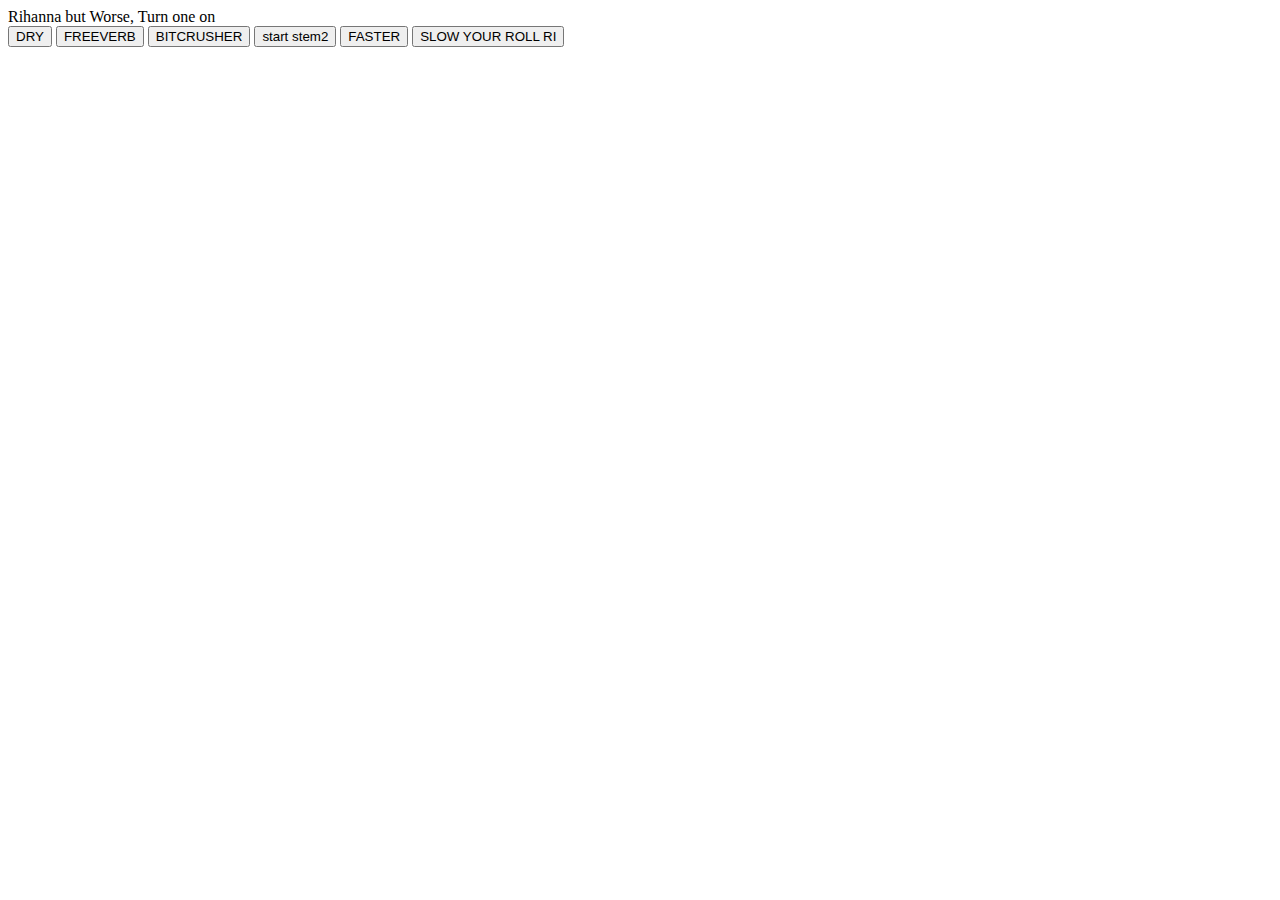
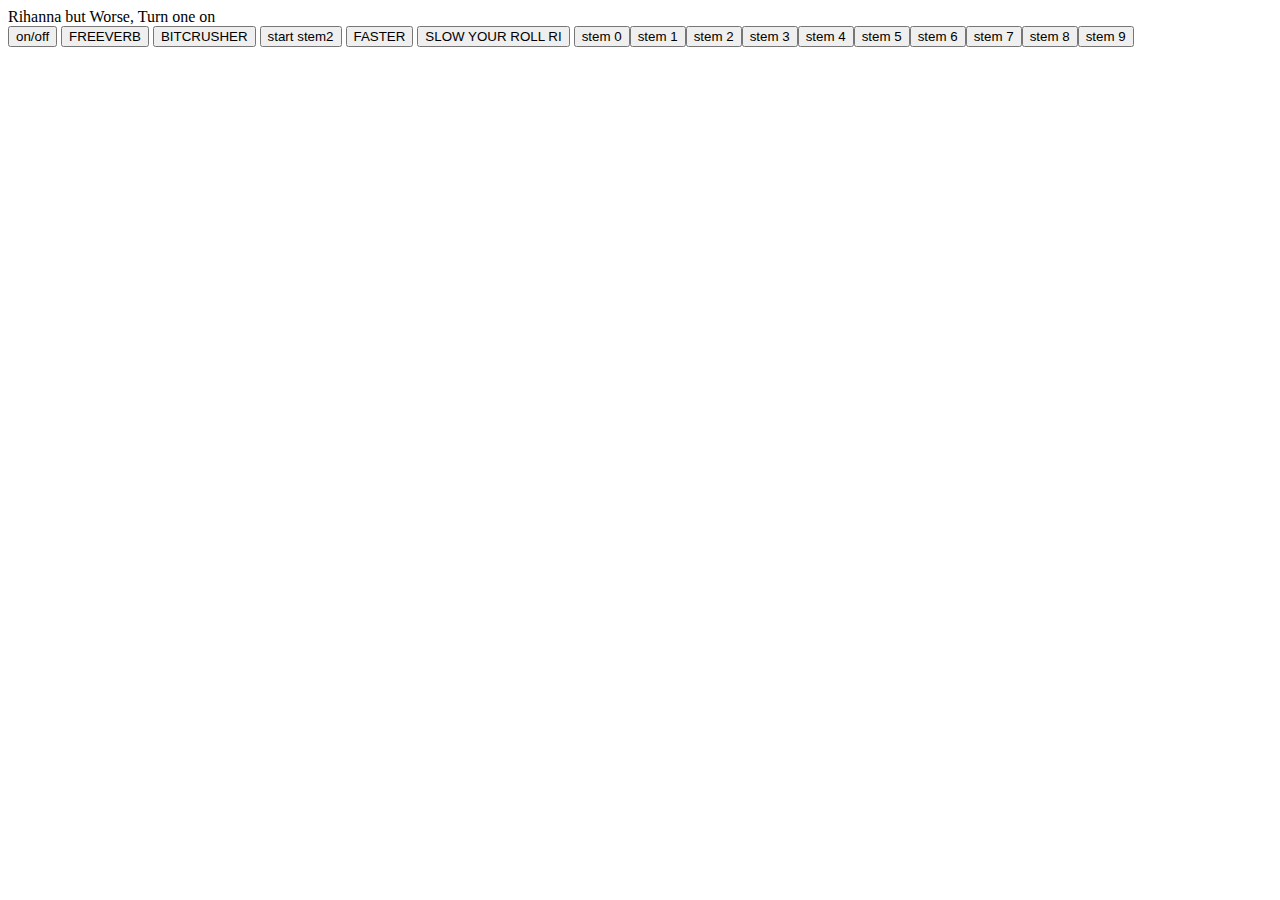
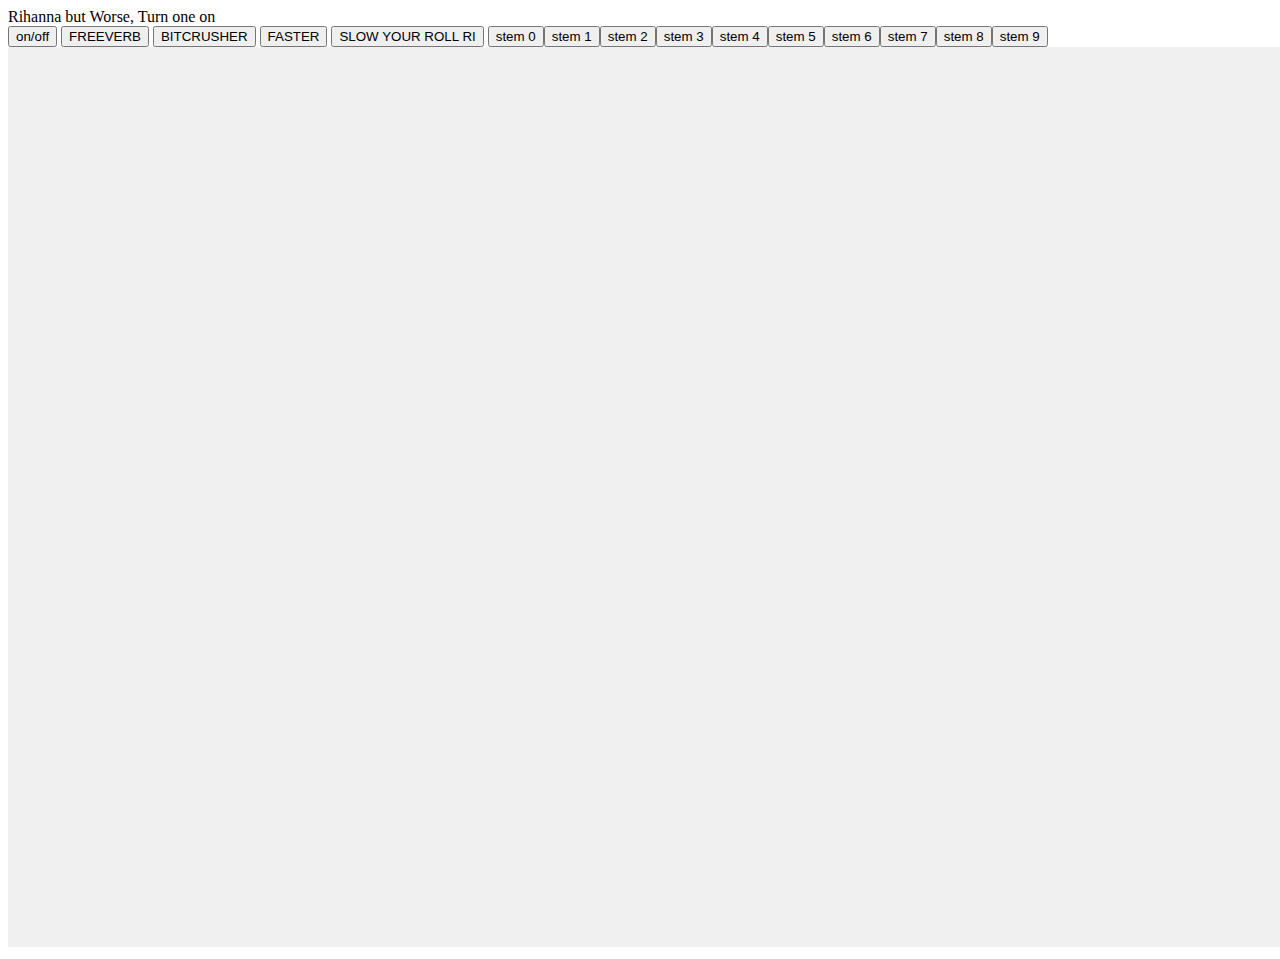
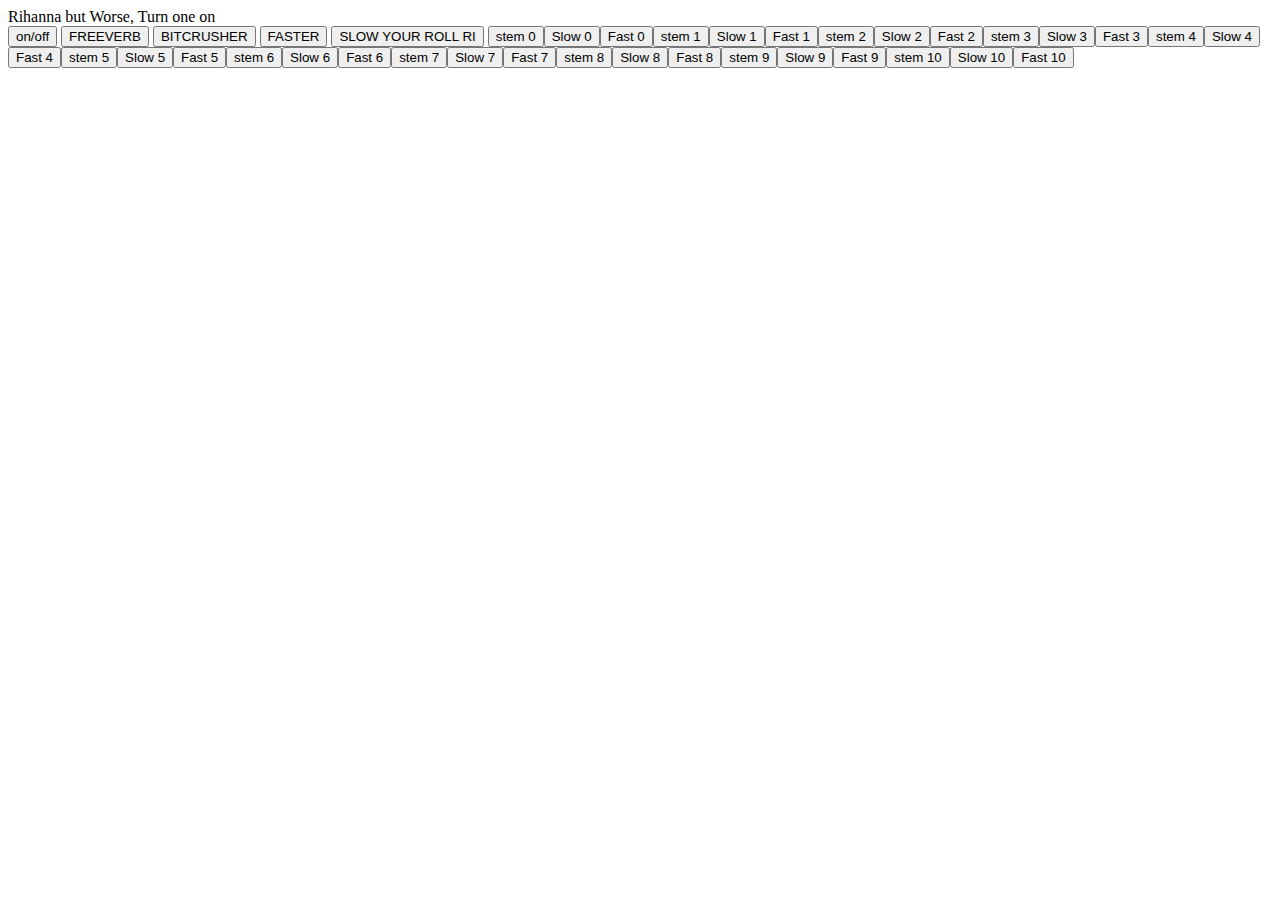
